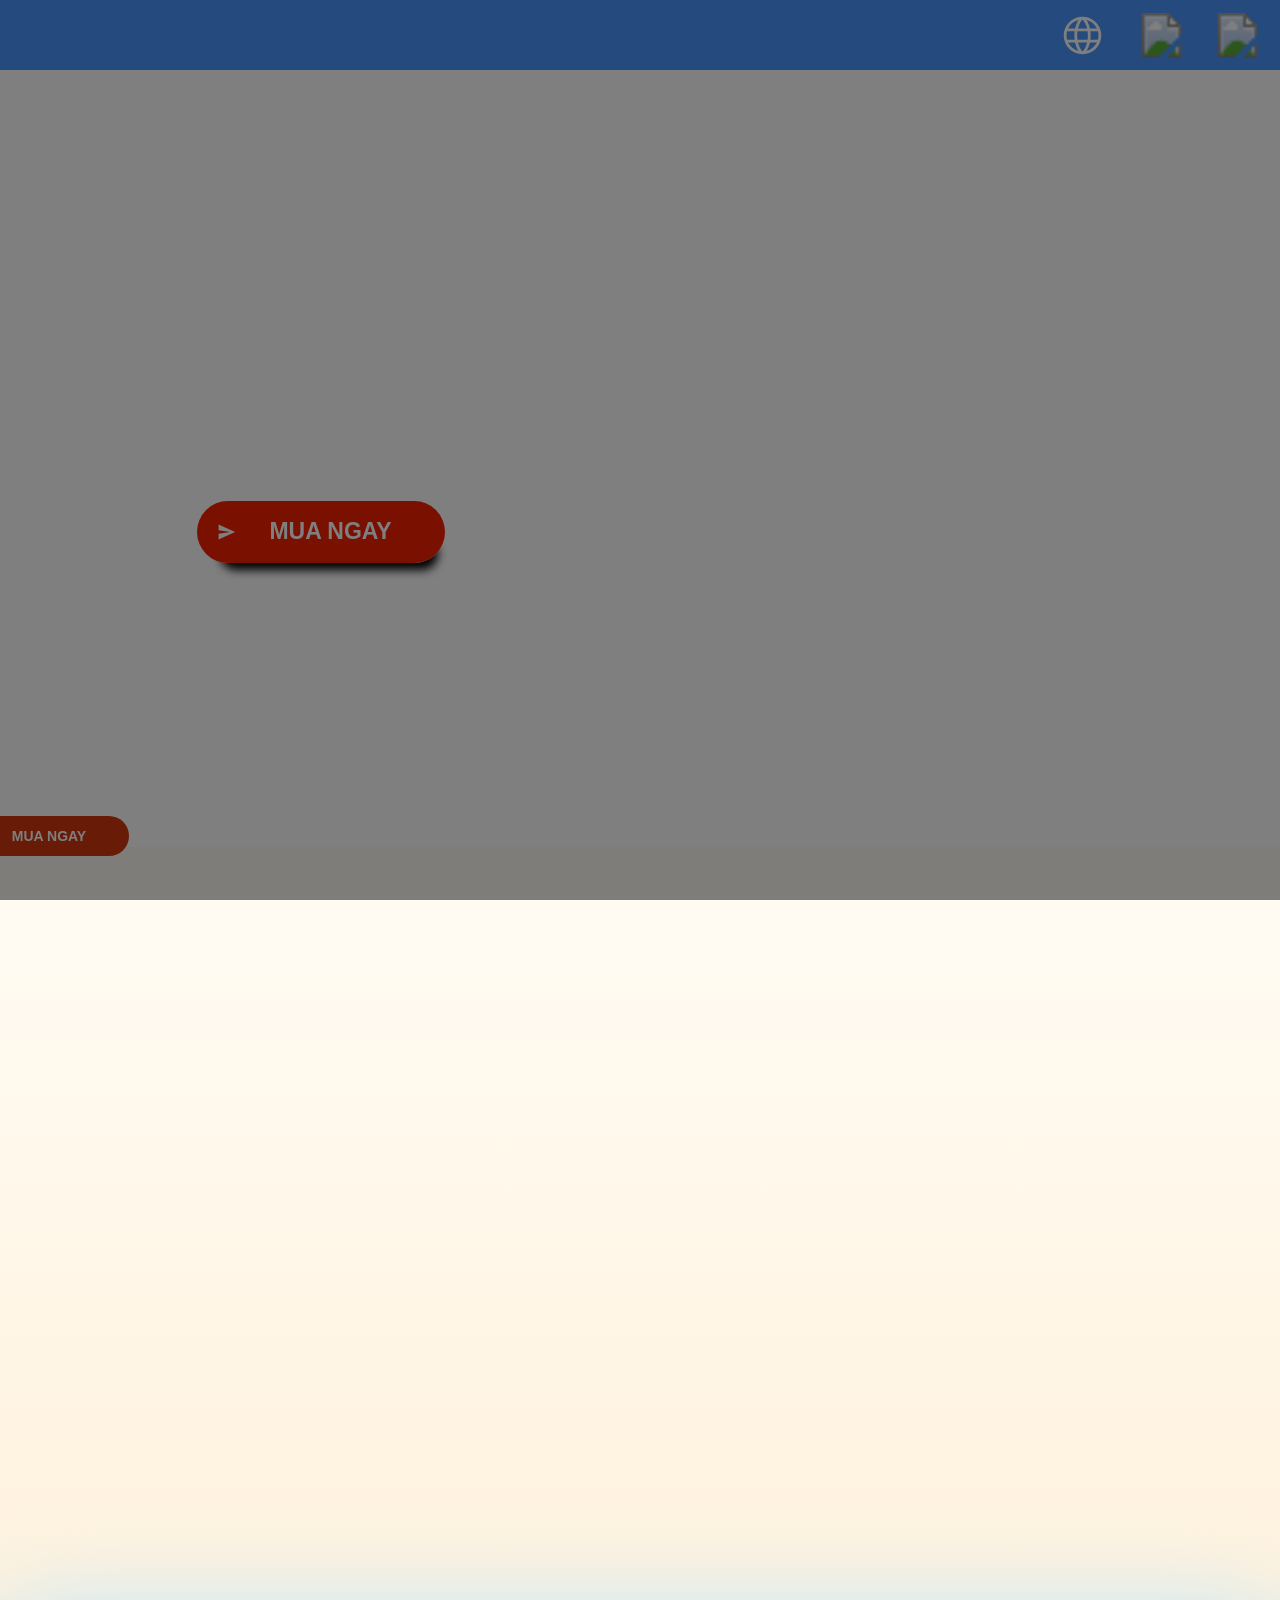
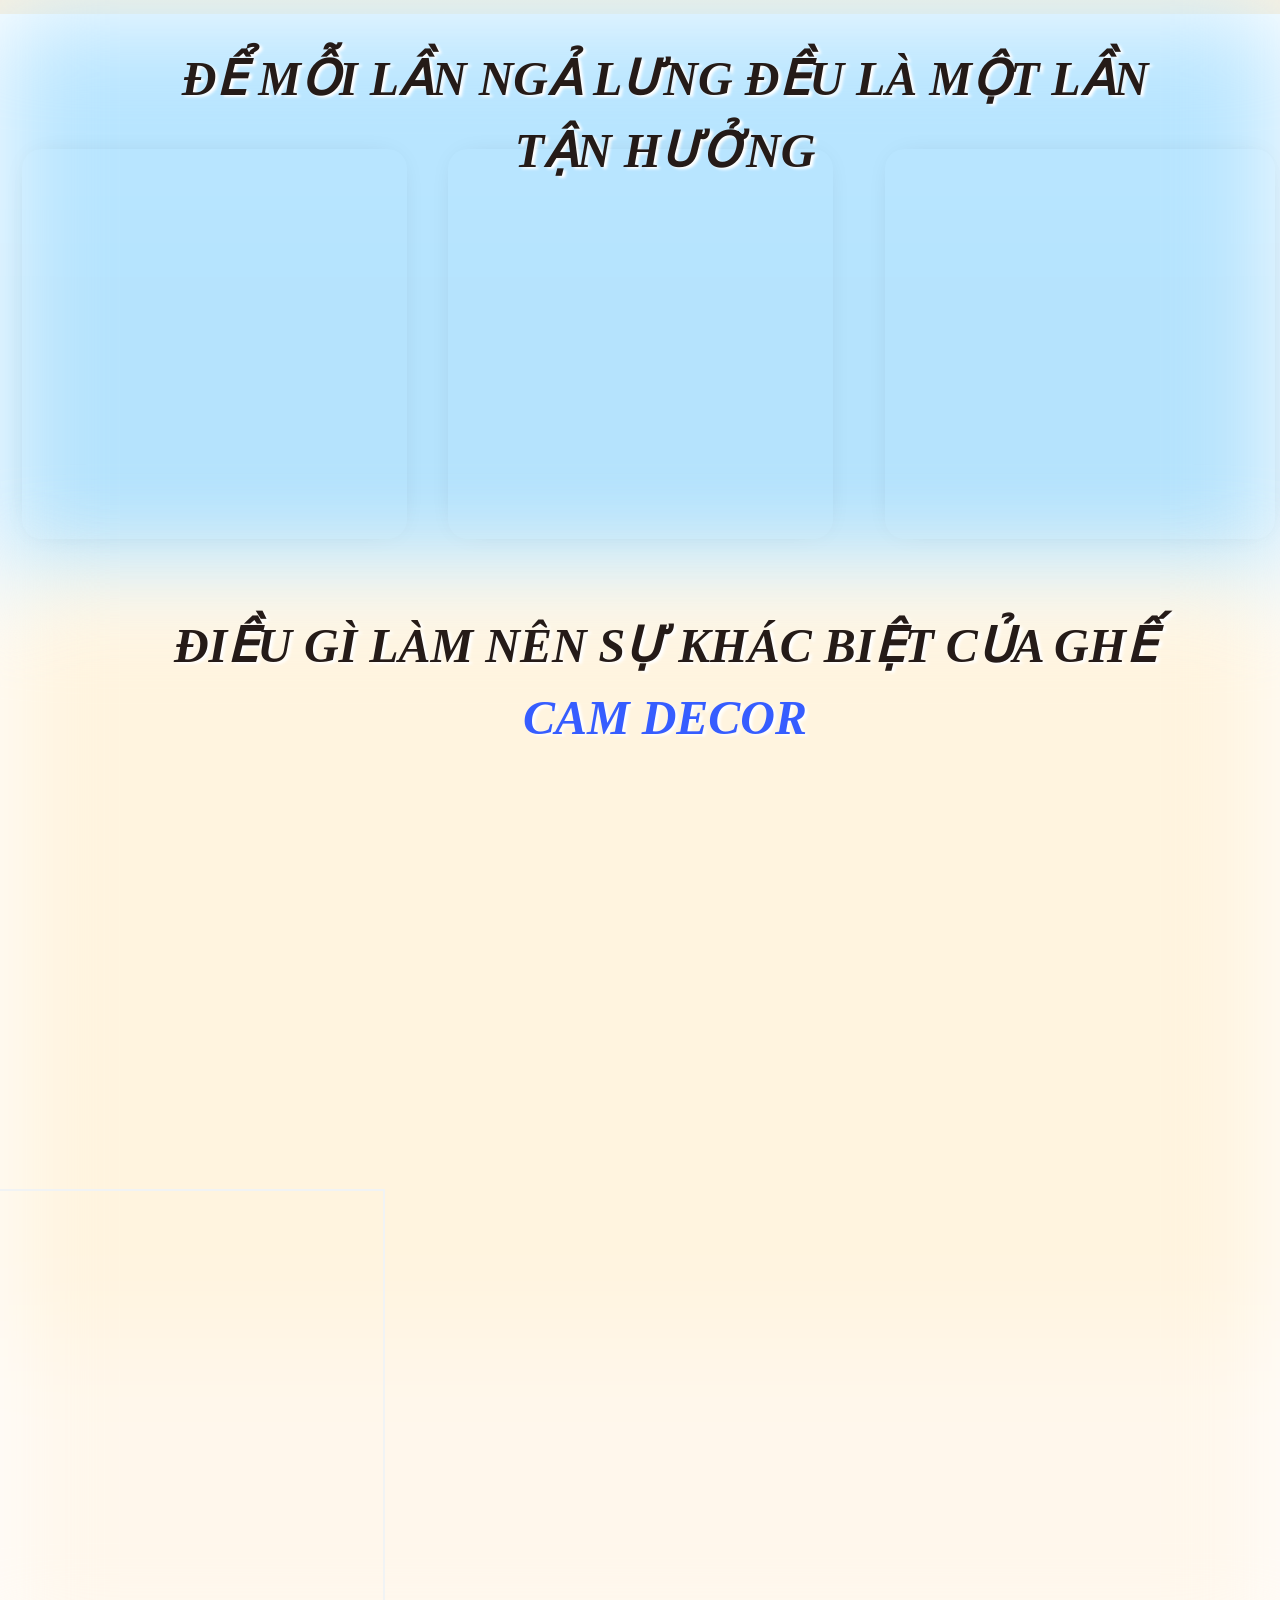
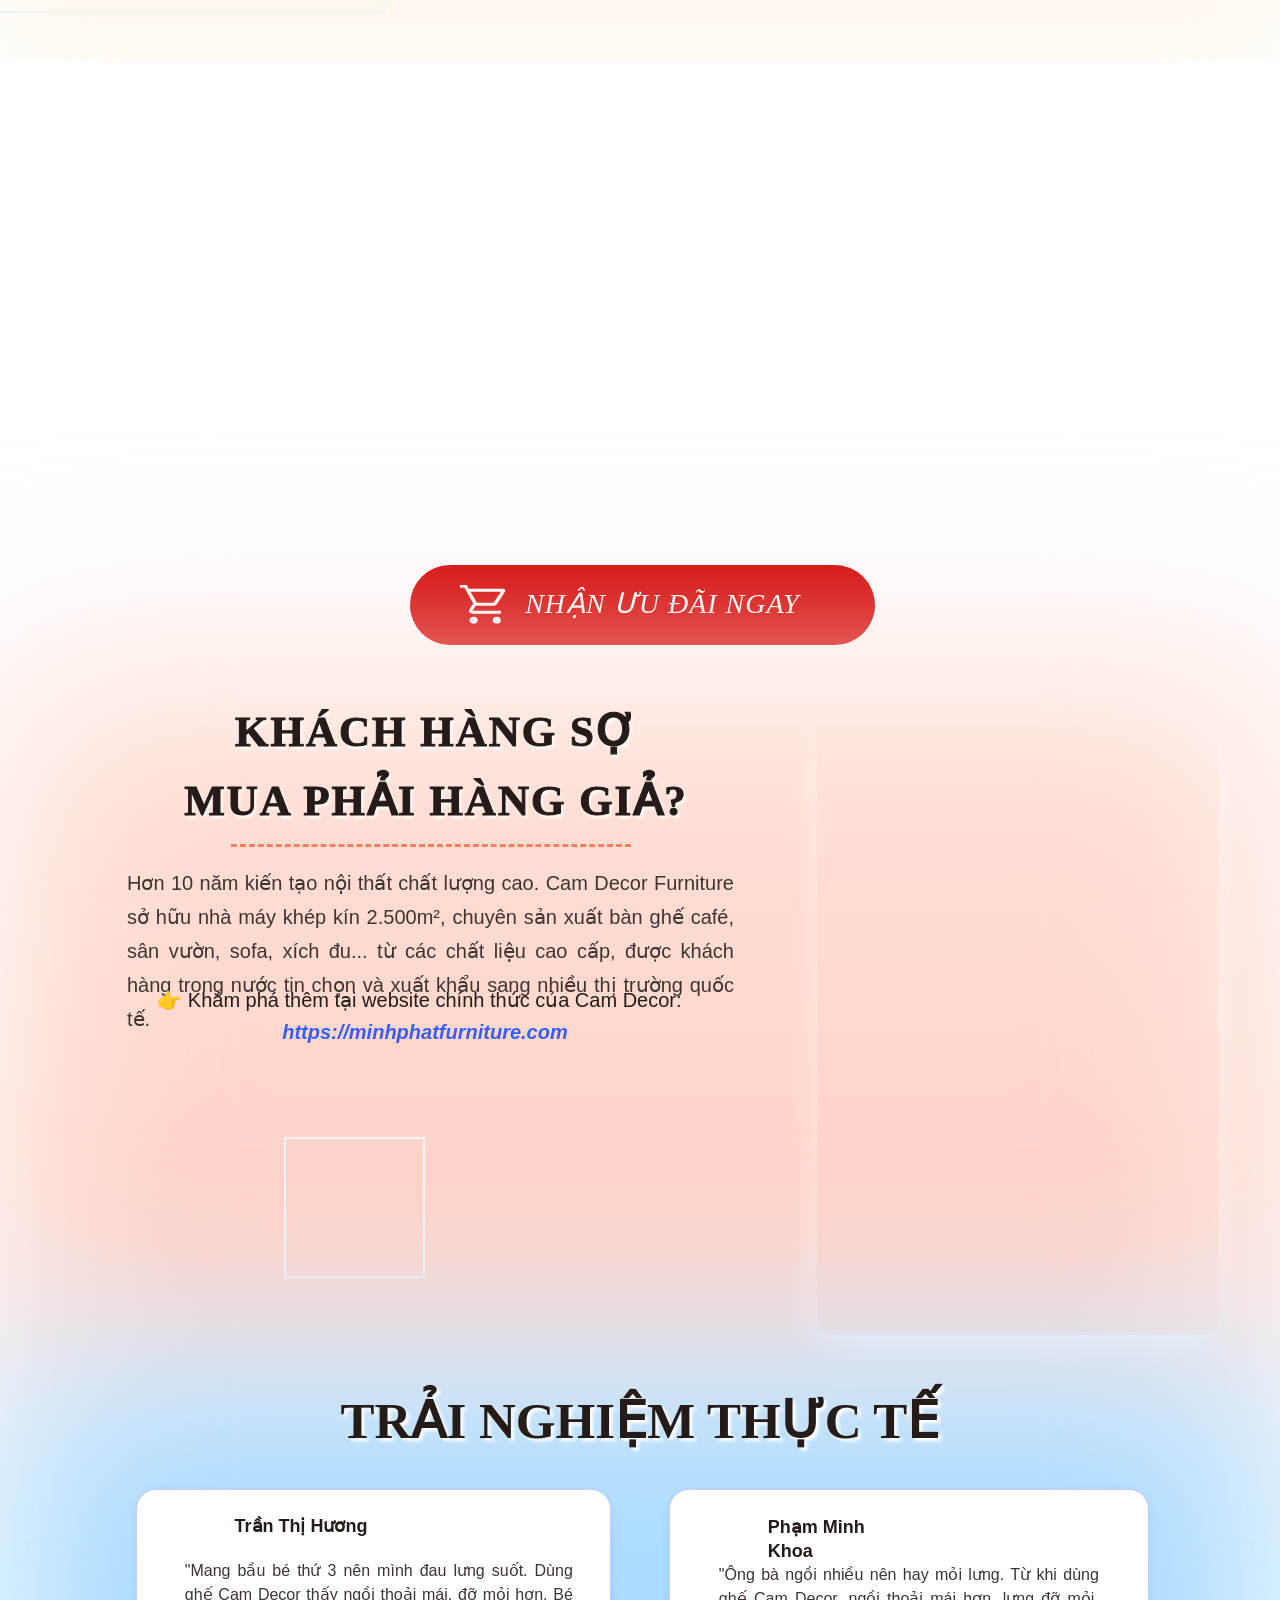
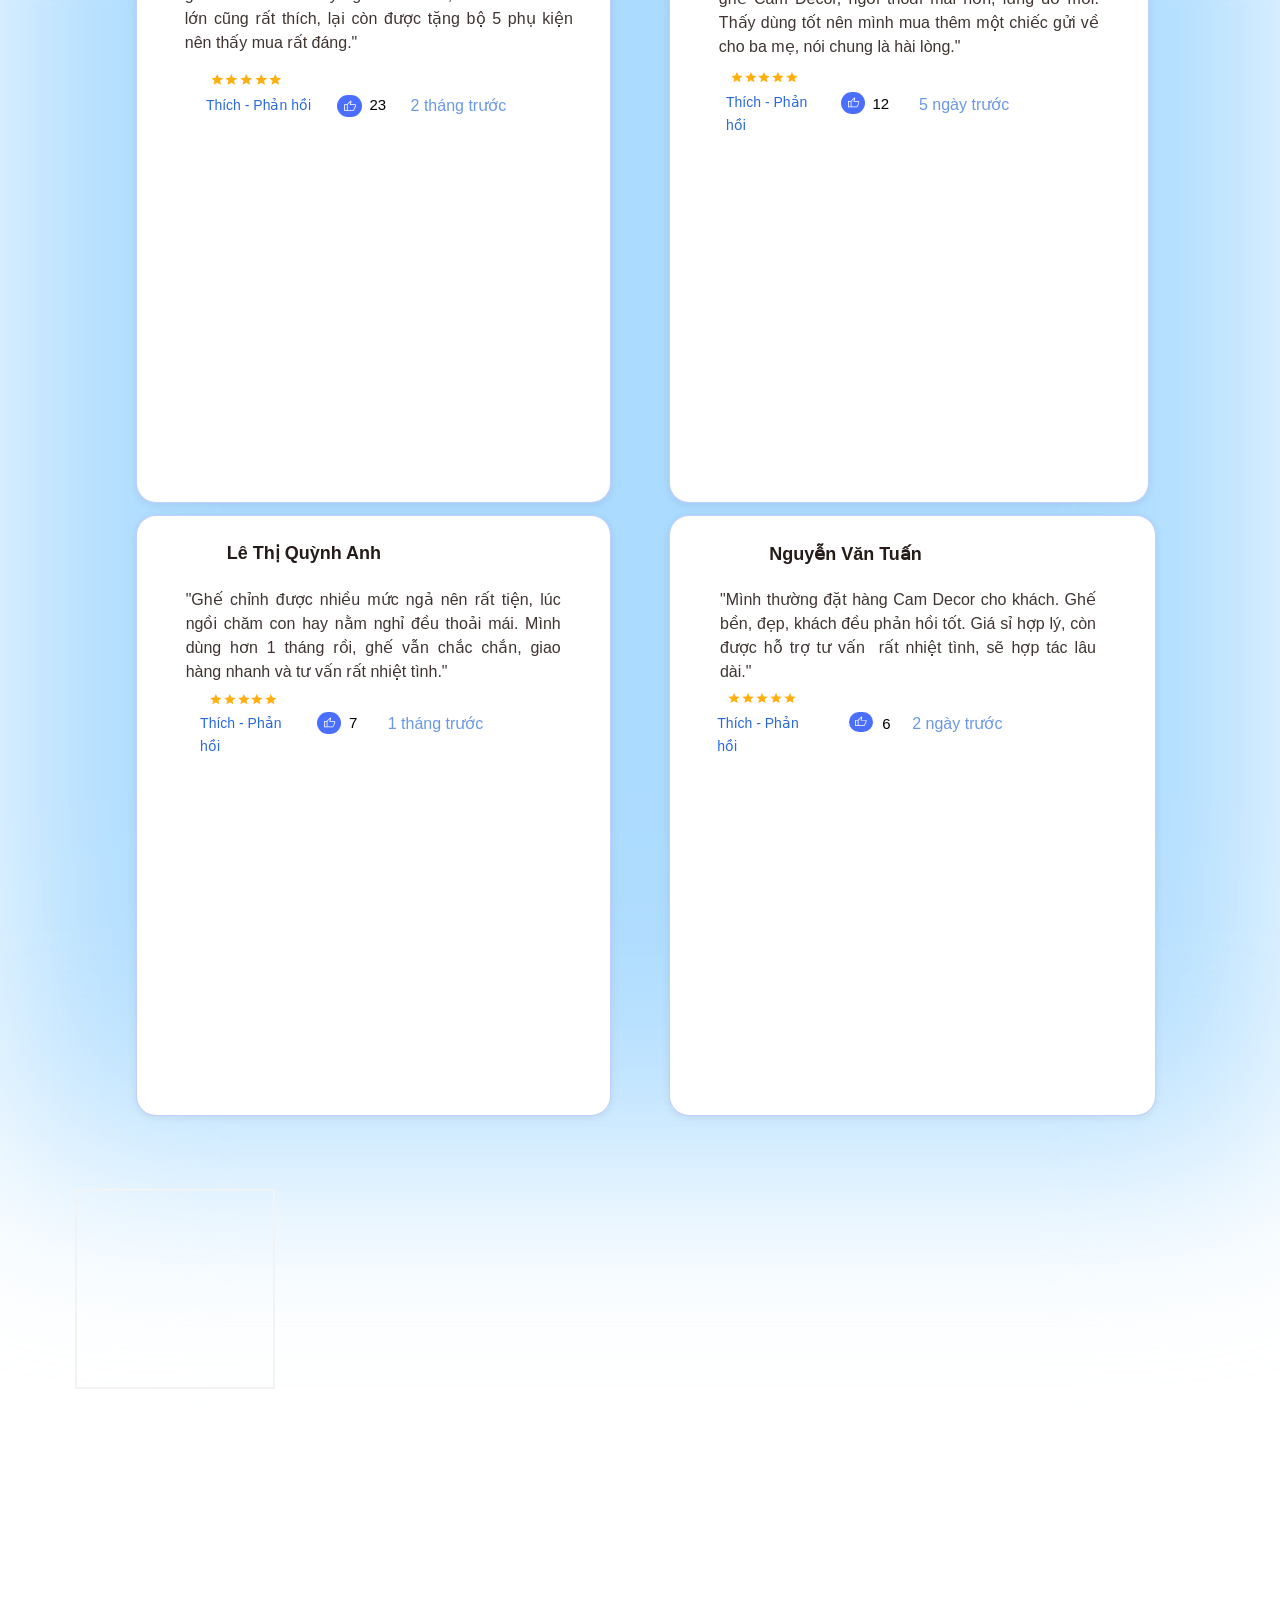
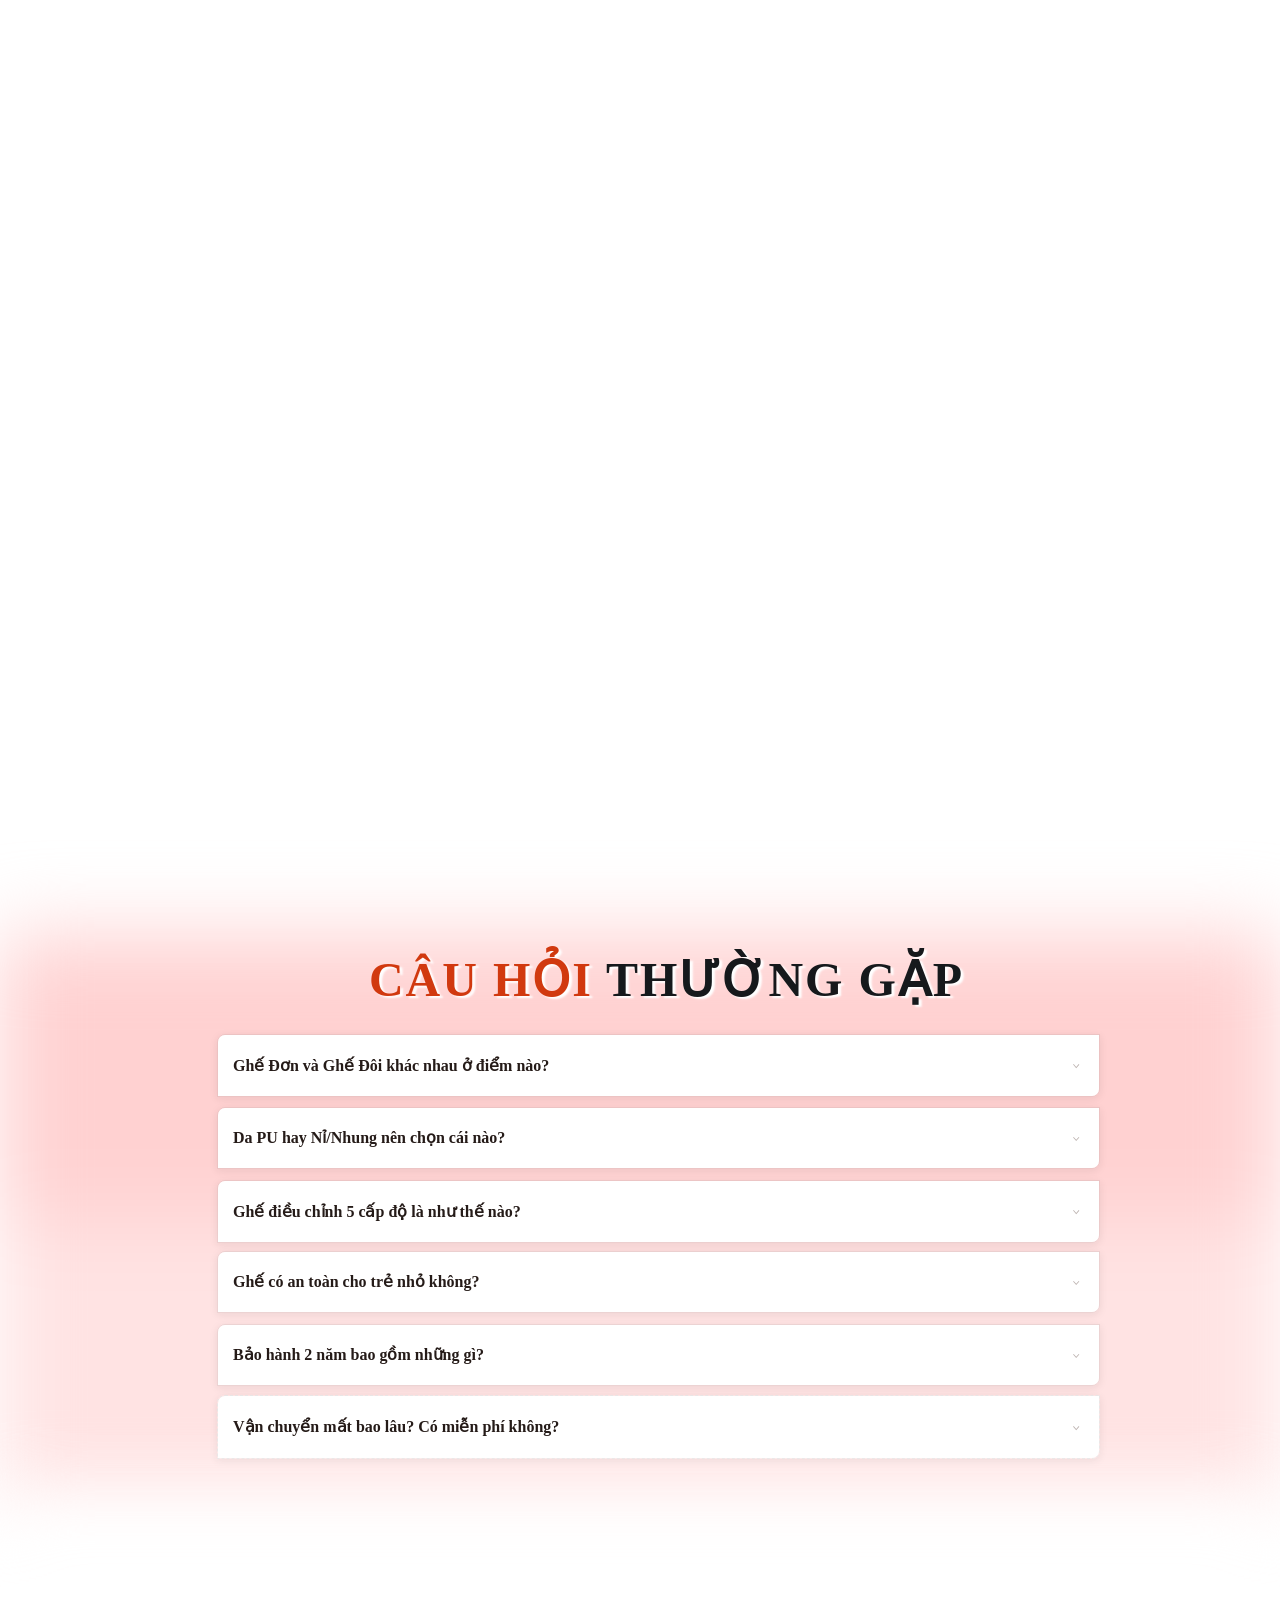
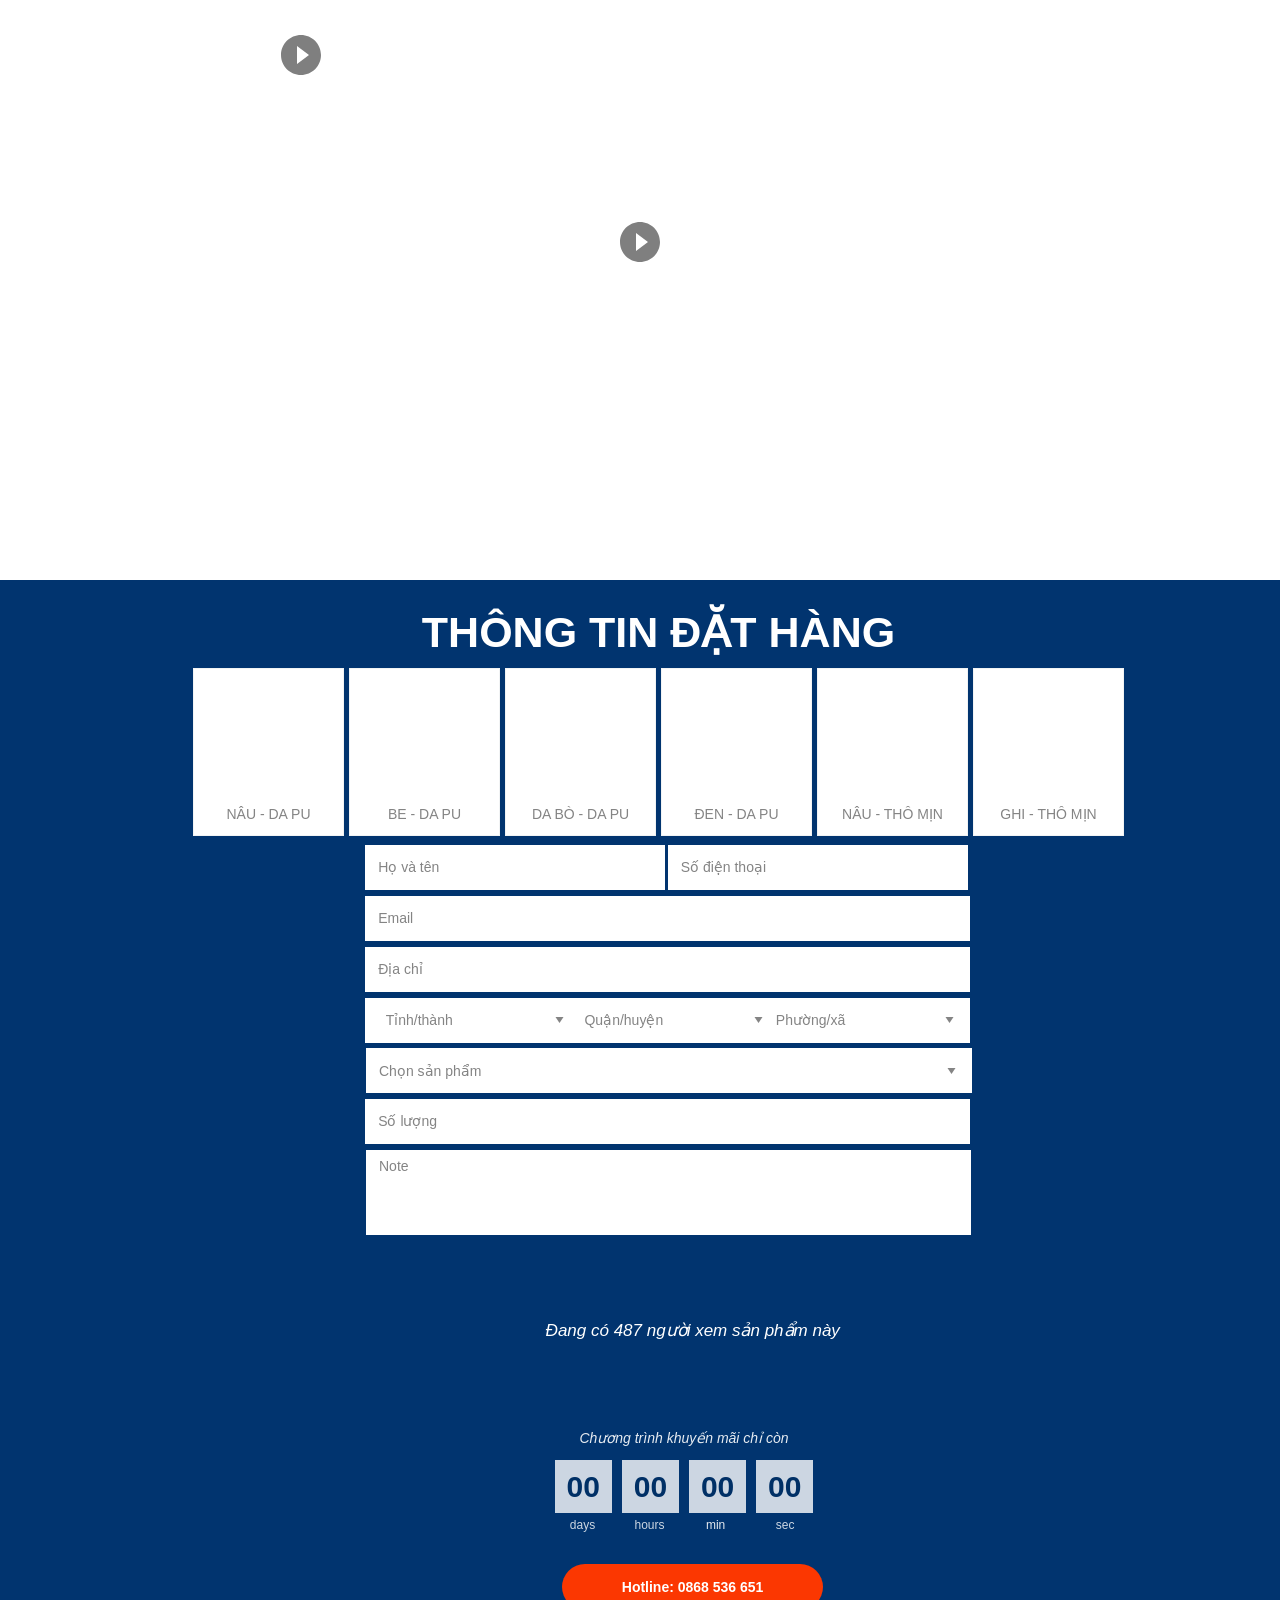
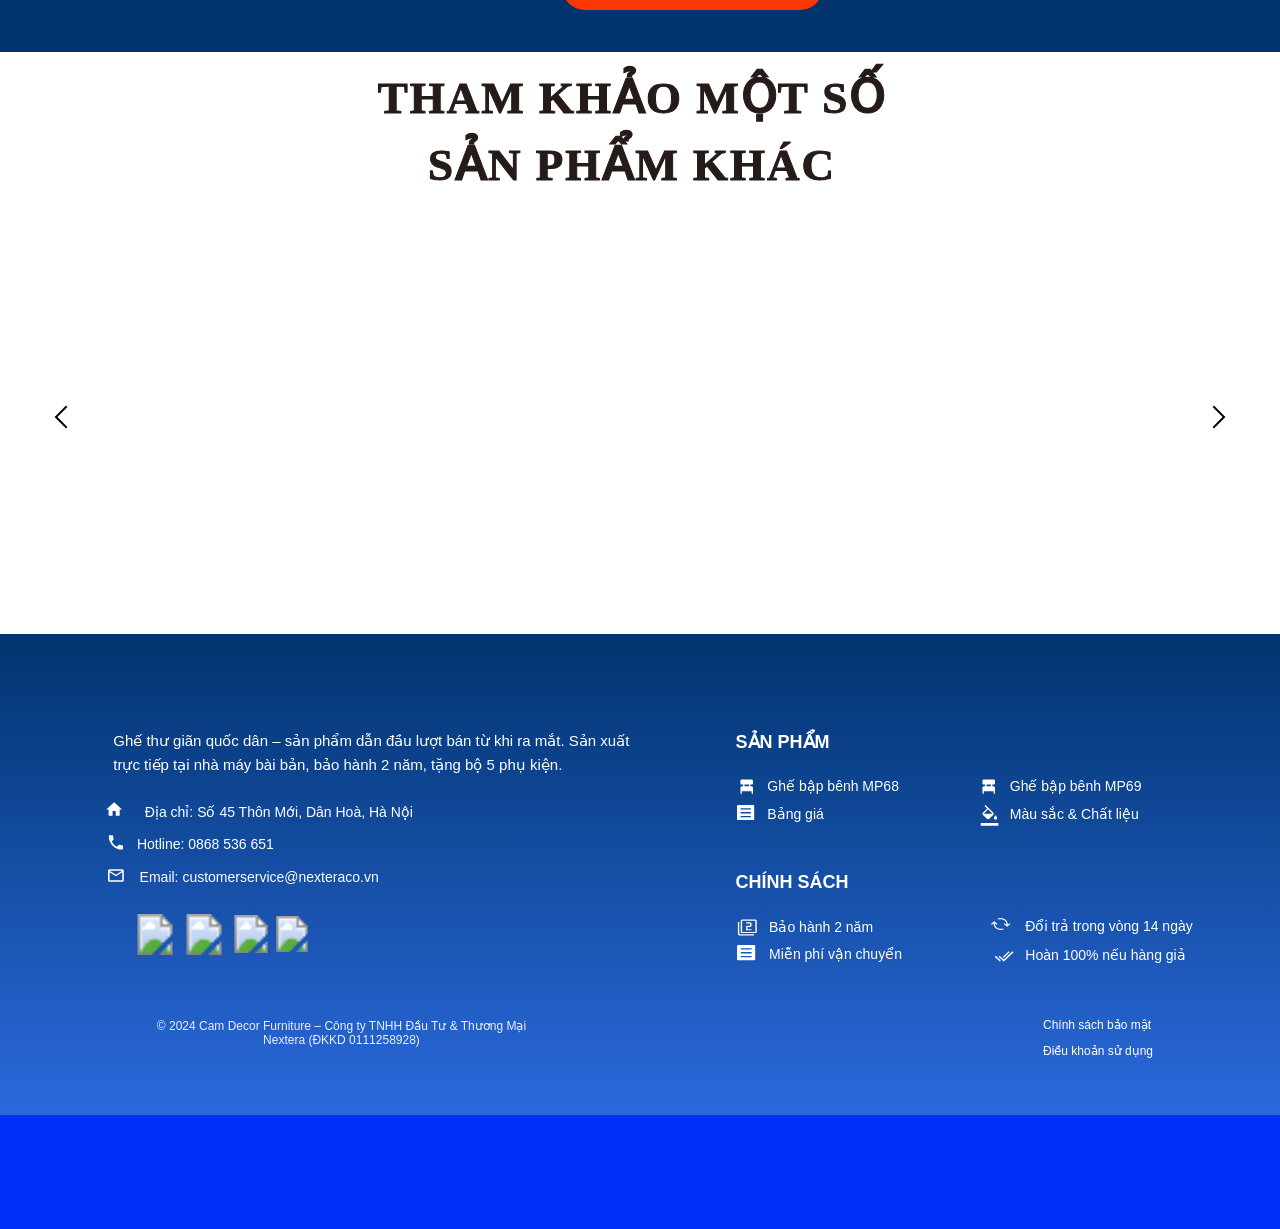
==== mobile.html @ ff755118 "Update mobile.html" ====
<!DOCTYPE html>
<!-- saved from url=(0406)https://minhphatfurniture.com/pages/ghethugian?fbclid=[base64]&utm_medium=paid&utm_source=fb&utm_id=120246123522220591&utm_content=120246123871850591&utm_term=120246123522260591&utm_campaign=120246123522220591 -->
<html lang="vi"><head><meta http-equiv="Content-Type" content="text/html; charset=UTF-8"><title>Ghế Bập Bênh Điều Chỉnh 5 Cấp Độ MP68/MP69 - Cam Decor Furniture | Sản Phẩm #1 Thị Trường</title><meta http-equiv="Cache-Control" content="no-cache"><meta http-equiv="X-UA-Compatible" content="IE=edge"><meta http-equiv="Expires" content="-1"><meta name="keywords" content=""><meta name="description" content="Ghế thư giãn quốc dân Cam Decor - Điều chỉnh 5 cấp độ, an toàn cho trẻ nhỏ, giảm đau lưng mẹ bầu. Tặng bộ 5 phụ kiện. Bảo hành 2 năm, hoàn 100% nếu hàng giả."><meta name="viewport" content="width=device-width, initial-scale=1"><script type="text/javascript">window.ladi_viewport=function(b){var a=document;b=b?b:'innerWidth';var c=window[b];var d=c<768;if(typeof window.ladi_is_desktop=="undefined"||window.ladi_is_desktop==undefined){window.ladi_is_desktop=!d;}var e=1200;var f=420;var g='';if(!d){g="width="+e+",user-scalable=no,initial-scale=1.0";}else{var h=1;var i=f;if(i!=c){h=c / i;}g="width="+i+",user-scalable=no,initial-scale="+h+",minimum-scale="+h+",maximum-scale="+h;}var j=a.getElementById("viewport");if(!j){j=a.createElement("meta");j.id="viewport";j.name="viewport";a.head.appendChild(j);}j.setAttribute("content",g);};window.ladi_viewport();window.ladi_fbq_data = [];window.ladi_fbq = function () {window.ladi_fbq_data.push(arguments);};window.ladi_ttq_data = [];window.ladi_ttq = function () {window.ladi_ttq_data.push(arguments);};</script><meta id="viewport" name="viewport" content="width=420,user-scalable=no,initial-scale=1.1,minimum-scale=1.1,maximum-scale=1.1"><link rel="canonical" href="http://minhphatfurniture.com/pages/ghethugian"><meta property="og:url" content="http://minhphatfurniture.com/pages/ghethugian"><meta property="og:title" content="Ghế Bập Bênh Điều Chỉnh 5 Cấp Độ MP68/MP69 - Cam Decor Furniture | Sản Phẩm #1 Thị Trường"><meta property="og:type" content="website"><meta property="og:image" content="https://static.ladipage.net/s1440x1440/6a27dc1be039970012365fc7/mp68-dn-be-20260609100043-7-bpr.png"><meta property="og:description" content="Ghế thư giãn quốc dân Cam Decor - Điều chỉnh 5 cấp độ, an toàn cho trẻ nhỏ, giảm đau lưng mẹ bầu. Tặng bộ 5 phụ kiện. Bảo hành 2 năm, hoàn 100% nếu hàng giả."><meta name="format-detection" content="telephone=no"><link rel="dns-prefetch"><link rel="preconnect" href="https://fonts.googleapis.com/" crossorigin=""><link rel="preconnect" href="https://fonts.gstatic.com/" crossorigin=""><link rel="preconnect" href="https://w.ladicdn.com/" crossorigin=""><link rel="preconnect" href="https://s.ladicdn.com/" crossorigin=""><link rel="preconnect" href="https://api1.ldpform.com/" crossorigin=""><link rel="preconnect" href="https://a.ladipage.com/" crossorigin=""><link rel="preconnect" href="https://api.sales.ldpform.net/" crossorigin=""><link rel="stylesheet" href="./assets/css2" as="style" onload="this.onload = null; this.rel = &#39;stylesheet&#39;;"><link rel="preload" href="./assets/ladipagev3.min.js" as="script"><style id="style_ladi" type="text/css">a,abbr,acronym,address,applet,article,aside,audio,b,big,blockquote,body,button,canvas,caption,center,cite,code,dd,del,details,dfn,div,dl,dt,em,embed,fieldset,figcaption,figure,footer,form,h1,h2,h3,h4,h5,h6,header,hgroup,html,i,iframe,img,input,ins,kbd,label,legend,li,mark,menu,nav,object,ol,output,p,pre,q,ruby,s,samp,section,select,small,span,strike,strong,sub,summary,sup,table,tbody,td,textarea,tfoot,th,thead,time,tr,tt,u,ul,var,video{margin:0;padding:0;border:0;outline:0;font-size:100%;font:inherit;vertical-align:baseline;box-sizing:border-box;-webkit-font-smoothing:antialiased;-moz-osx-font-smoothing:grayscale}article,aside,details,figcaption,figure,footer,header,hgroup,menu,nav,section{display:block}body{line-height:1}a{text-decoration:none}ol,ul{list-style:none}blockquote,q{quotes:none}blockquote:after,blockquote:before,q:after,q:before{content:'';content:none}table{border-collapse:collapse;border-spacing:0}.ladi-loading{z-index:900000000000;position:fixed;width:100%;height:100%;top:0;left:0;background-color:rgba(0,0,0,.1)}.ladi-loading .loading{width:80px;height:80px;top:0;left:0;bottom:0;right:0;margin:auto;overflow:hidden;position:absolute}.ladi-loading .loading div{position:absolute;width:6px;height:6px;background:#fff;border-radius:50%;animation:ladi-loading 1.2s linear infinite}.ladi-loading .loading div:nth-child(1){animation-delay:0s;top:37px;left:66px}.ladi-loading .loading div:nth-child(2){animation-delay:-.1s;top:22px;left:62px}.ladi-loading .loading div:nth-child(3){animation-delay:-.2s;top:11px;left:52px}.ladi-loading .loading div:nth-child(4){animation-delay:-.3s;top:7px;left:37px}.ladi-loading .loading div:nth-child(5){animation-delay:-.4s;top:11px;left:22px}.ladi-loading .loading div:nth-child(6){animation-delay:-.5s;top:22px;left:11px}.ladi-loading .loading div:nth-child(7){animation-delay:-.6s;top:37px;left:7px}.ladi-loading .loading div:nth-child(8){animation-delay:-.7s;top:52px;left:11px}.ladi-loading .loading div:nth-child(9){animation-delay:-.8s;top:62px;left:22px}.ladi-loading .loading div:nth-child(10){animation-delay:-.9s;top:66px;left:37px}.ladi-loading .loading div:nth-child(11){animation-delay:-1s;top:62px;left:52px}.ladi-loading .loading div:nth-child(12){animation-delay:-1.1s;top:52px;left:62px}@keyframes ladi-loading{0%,100%,20%,80%{transform:scale(1)}50%{transform:scale(1.5)}}.ladipage-message{position:fixed;width:100%;height:100%;top:0;left:0;z-index:10000000000;background:rgba(0,0,0,.3)}.ladipage-message .ladipage-message-box{width:400px;max-width:calc(100% - 50px);height:160px;border:1px solid rgba(0,0,0,.3);background-color:#fff;position:fixed;top:calc(50% - 155px);left:0;right:0;margin:auto;border-radius:10px}.ladipage-message .ladipage-message-box span{display:block;background-color:rgba(6,21,40,.05);color:#000;padding:12px 15px;font-weight:600;font-size:16px;line-height:16px;border-top-left-radius:10px;border-top-right-radius:10px}.ladipage-message .ladipage-message-box .ladipage-message-text{display:-webkit-box;font-size:14px;padding:0 20px;margin-top:16px;line-height:20px;-webkit-line-clamp:3;-webkit-box-orient:vertical;overflow:hidden;text-overflow:ellipsis;word-break:break-word}.ladipage-message .ladipage-message-box .ladipage-message-close{display:block;position:absolute;right:15px;bottom:10px;margin:0 auto;padding:10px 0;border:none;width:80px;text-transform:uppercase;text-align:center;color:#000;background-color:#e6e6e6;border-radius:5px;text-decoration:none;font-size:14px;line-height:14px;font-weight:600;cursor:pointer;outline:0}.lightbox-screen{display:none;position:fixed;width:100%;height:100%;top:0;left:0;bottom:0;right:0;margin:auto;z-index:9000000080;background:#7f7f7f;user-select:none;-webkit-user-select:none;-moz-user-select:none;-ms-user-select:none}.lightbox-screen *{user-select:none;-webkit-user-select:none;-moz-user-select:none;-ms-user-select:none}.lightbox-screen img{-webkit-user-drag:none;-khtml-user-drag:none;-moz-user-drag:none;-o-user-drag:none;user-drag:none;pointer-events:auto}.lightbox-screen .lightbox-close{position:absolute;z-index:9000000090;cursor:pointer}.lightbox-screen .lightbox-hidden{display:none}.lightbox-screen .lightbox-close{width:16px;height:16px;margin:10px;background-repeat:no-repeat;background-position:center center;background-image:url("data:image/svg+xml;utf8, %3Csvg%20width%3D%2224%22%20height%3D%2224%22%20viewBox%3D%220%200%2024%2024%22%20xmlns%3D%22http%3A%2F%2Fwww.w3.org%2F2000%2Fsvg%22%20fill%3D%22%23fff%22%3E%3Cpath%20fill-rule%3D%22evenodd%22%20clip-rule%3D%22evenodd%22%20d%3D%22M23.4144%202.00015L2.00015%2023.4144L0.585938%2022.0002L22.0002%200.585938L23.4144%202.00015Z%22%3E%3C%2Fpath%3E%3Cpath%20fill-rule%3D%22evenodd%22%20clip-rule%3D%22evenodd%22%20d%3D%22M2.00015%200.585938L23.4144%2022.0002L22.0002%2023.4144L0.585938%202.00015L2.00015%200.585938Z%22%3E%3C%2Fpath%3E%3C%2Fsvg%3E")}.lightbox-screen img.lightbox-item{max-width:none}.lightbox-gallery-track{touch-action:none;display:flex;align-items:center;justify-content:center}.lightbox-gallery-track .lightbox-gallery-preview,.lightbox-gallery-track .lightbox-item{will-change:transform;backface-visibility:hidden;margin:0!important;transform-origin:center center;position:absolute;left:50%;top:50%}.lightbox-nav-btn{position:fixed;top:50%;transform:translateY(-50%);width:50px;height:50px;background-color:rgba(0,0,0,.5);color:#fff;border-radius:50%;display:flex;justify-content:center;align-items:center;cursor:pointer;z-index:9999;user-select:none;font-size:24px;font-weight:700}.lightbox-nav-btn:hover{background-color:rgba(0,0,0,.8)}.lightbox-prev{left:20px}.lightbox-next{right:20px}*{-webkit-tap-highlight-color:#fff0}body{font-size:12px;-ms-text-size-adjust:none;-moz-text-size-adjust:none;-o-text-size-adjust:none;-webkit-text-size-adjust:none;background-color:#fff}.overflow-hidden{overflow:hidden}.ladi-transition{transition:all 150ms linear 0s}.z-index-1{z-index:1}.opacity-0{opacity:0}.height-0{height:0!important}.pointer-events-none{pointer-events:none}.transition-parent-collapse-height{transition:height 150ms linear 0s}.transition-parent-collapse-top{transition:top 150ms linear 0s}.transition-readmore{transition:height 350ms linear 0s}.transition-collapse{transition:height 150ms linear 0s}body.grab{cursor:grab}.ladi-wraper{width:100%;min-height:100%;overflow:hidden;touch-action:manipulation}.ladi-container{position:relative;margin:0 auto;height:100%}.ladi-overlay{position:absolute;top:0;left:0;height:100%;width:100%;pointer-events:none}.ladi-element{position:absolute}@media (hover: hover) {.ladi-check-hover {opacity: 0;}}.ladi-section {margin: 0 auto;position: relative;}.ladi-section[data-tab-id]{display: none;}.ladi-section.selected[data-tab-id]{display: block;}.ladi-section .ladi-section-background {position: absolute;width: 100%;height: 100%;top: 0;left: 0;pointer-events: none;overflow: hidden;}.ladi-survey {width: 100%;display: flex;flex-wrap: wrap;}.ladi-form .ladi-survey {text-transform: inherit;text-decoration: inherit;letter-spacing: inherit;color: inherit;}.ladi-survey .ladi-survey-option {cursor: pointer;position: relative;display: inline-block;text-decoration-line: inherit;-webkit-text-decoration-line: inherit;transition: inherit;user-select: none;-webkit-user-select: none;-moz-user-select: none;-ms-user-select: none;}.ladi-survey .ladi-survey-option-background {position: absolute;width: 100%;height: 100%;top: 0;left: 0;pointer-events: none;transition: inherit;}.ladi-survey .ladi-survey-option-label {display: block;text-decoration-line: inherit;-webkit-text-decoration-line: inherit;position: relative;}.ladi-survey .ladi-survey-option.selected .ladi-survey-option-label {color: inherit !important;}.ladi-survey .ladi-survey-option-image {background-size: cover;background-position: center center;pointer-events: none;vertical-align: middle;border-radius: inherit;position: relative;margin: 0 auto;}.ladi-survey .ladi-survey-button-next {display: block;}.ladi-survey .ladi-survey-button-next.empty {display: none;}.ladi-survey .ladi-survey-button-next.no-select {display: none;}.ladi-survey .ladi-survey-button-next button {background-color: #fff;border: 1px solid rgb(238, 238, 238);padding: 5px 10px;cursor: pointer;border-radius: 2px;}.ladi-survey .ladi-survey-button-next button:active {transform: translateY(2px);transition: transform 0.2s linear;}.ladi-carousel {position: absolute;width: 100%;height: 100%;overflow: hidden;}.ladi-carousel .ladi-carousel-content {position: absolute;width: 100%;height: 100%;left: 0;top: 0;transition: top 350ms ease-in-out, left 350ms ease-in-out;}.ladi-carousel .ladi-carousel-arrow {position: absolute;top: calc(50% - (33px) / 2);cursor: pointer;z-index: 90000040;width: 33px;height: 33px;background-repeat: no-repeat;background-position: center center;background-image: url("data:image/svg+xml;utf8, %3Csvg%20width%3D%2224%22%20height%3D%2224%22%20viewBox%3D%220%200%2024%2024%22%20xmlns%3D%22http%3A%2F%2Fwww.w3.org%2F2000%2Fsvg%22%20fill%3D%22%23000%22%3E%3Cpath%20fill-rule%3D%22evenodd%22%20clip-rule%3D%22evenodd%22%20d%3D%22M7.00015%200.585938L18.4144%2012.0002L7.00015%2023.4144L5.58594%2022.0002L15.5859%2012.0002L5.58594%202.00015L7.00015%200.585938Z%22%3E%3C%2Fpath%3E%3C%2Fsvg%3E");}.ladi-carousel .ladi-carousel-arrow-left {left: 5px;transform: rotateY(180deg);-webkit-transform: rotateY(180deg);}.ladi-carousel .ladi-carousel-arrow-right {right: 5px;}.ladi-carousel-indicators-circle {display: inline-flex;gap: 10px;position: absolute;bottom: -20px;left: 0;right: 0;margin: auto;width: fit-content;}.ladi-carousel-indicators-circle .item {width: 10px;height: 10px;background-color: #D6D6D6;border-radius: 100%;cursor: pointer;outline: 1px solid #fff;}.ladi-carousel-indicators-circle .item.selected, .ladi-carousel-indicators-circle .item:hover {background-color: #808080;}.ladi-carousel-indicators-number {display: inline-flex;gap: 10px;position: absolute;bottom: -20px;left: 0;right: 0;margin: auto;width: fit-content;}.ladi-carousel-indicators-number .item {width: 15px;height: 15px;background-color: #D6D6D6;border-radius: 100%;cursor: pointer;font-size: 10px;text-align: center;line-height: 15px;outline: 1px solid #fff;}.ladi-carousel-indicators-number .item.selected, .ladi-carousel-indicators-number .item:hover {background-color: #808080;color: #fff;}.ladi-gallery {position: absolute;width: 100%;height: 100%;overflow: hidden;}.ladi-gallery .ladi-gallery-view {position: absolute;overflow: hidden;}.ladi-gallery .ladi-gallery-view > .ladi-gallery-view-item {background-size: cover;background-repeat: no-repeat;background-position: center center;width: 100%;height: 100%;position: relative;display: none;transition: transform 500ms ease-in-out;-webkit-backface-visibility: hidden;backface-visibility: hidden;-webkit-perspective: 1000px;perspective: 1000px;}.ladi-gallery .ladi-gallery-view > .ladi-gallery-view-item.play-video {cursor: pointer;}.ladi-gallery .ladi-gallery-view > .ladi-gallery-view-item.play-video:after {content: '';position: absolute;top: 0;left: 0;right: 0;bottom: 0;margin: auto;width: 60px;height: 60px;background: url(https://w.ladicdn.com/source/ladipage-play.svg?v=1.0) no-repeat center center;background-size: contain;pointer-events: none;cursor: pointer;}.ladi-gallery .ladi-gallery-view > .ladi-gallery-view-item.next, .ladi-gallery .ladi-gallery-view > .ladi-gallery-view-item.selected.right {left: 0;transform: translate3d(100%, 0, 0);}.ladi-gallery .ladi-gallery-view > .ladi-gallery-view-item.prev, .ladi-gallery .ladi-gallery-view > .ladi-gallery-view-item.selected.left {left: 0;transform: translate3d(-100%, 0, 0);}.ladi-gallery .ladi-gallery-view > .ladi-gallery-view-item.next.left, .ladi-gallery .ladi-gallery-view > .ladi-gallery-view-item.prev.right, .ladi-gallery .ladi-gallery-view > .ladi-gallery-view-item.selected {left: 0;transform: translate3d(0, 0, 0);}.ladi-gallery .ladi-gallery-view > .selected, .ladi-gallery .ladi-gallery-view > .next, .ladi-gallery .ladi-gallery-view > .prev {display: block;}.ladi-gallery .ladi-gallery-view > .selected {left: 0;}.ladi-gallery .ladi-gallery-view > .next, .ladi-gallery .ladi-gallery-view > .prev {position: absolute;top: 0;width: 100%;}.ladi-gallery .ladi-gallery-view > .next {left: 100%;}.ladi-gallery .ladi-gallery-view > .prev {left: -100%;}.ladi-gallery .ladi-gallery-view > .next.left, .ladi-gallery .ladi-gallery-view > .prev.right {left: 0;}.ladi-gallery .ladi-gallery-view > .selected.left {left: -100%;}.ladi-gallery .ladi-gallery-view > .selected.right {left: 100%;}.ladi-gallery .ladi-gallery-control {position: absolute;overflow: hidden;}.ladi-gallery .ladi-gallery-view .ladi-gallery-view-arrow {position: absolute;top: calc(50% - (33px) / 2);cursor: pointer;z-index: 90000040;}.ladi-gallery .ladi-gallery-view .ladi-gallery-view-arrow-left {left: 5px;transform: rotateY(180deg);-webkit-transform: rotateY(180deg);}.ladi-gallery .ladi-gallery-view .ladi-gallery-view-arrow-right {right: 5px;}.ladi-gallery .ladi-gallery-control .ladi-gallery-control-arrow {position: absolute;cursor: pointer;z-index: 90000040;}.ladi-gallery .ladi-gallery-control .ladi-gallery-control-box {position: relative;}.ladi-gallery .ladi-gallery-control .ladi-gallery-control-box .ladi-gallery-control-item {background-size: cover;background-repeat: no-repeat;background-position: center center;float: left;position: relative;cursor: pointer;filter: invert(15%);}.ladi-gallery .ladi-gallery-control .ladi-gallery-control-box .ladi-gallery-control-item.play-video:after {content: '';position: absolute;top: 0;left: 0;right: 0;bottom: 0;margin: auto;width: 30px;height: 30px;background: url(https://w.ladicdn.com/source/ladipage-play.svg?v=1.0) no-repeat center center;background-size: contain;pointer-events: none;cursor: pointer;}.ladi-gallery .ladi-gallery-control .ladi-gallery-control-box .ladi-gallery-control-item:hover {filter: none;}.ladi-gallery .ladi-gallery-control .ladi-gallery-control-box .ladi-gallery-control-item.selected {filter: none;}.ladi-gallery .ladi-gallery-control .ladi-gallery-control-box .ladi-gallery-control-item:last-child {margin-right: 0 !important;margin-bottom: 0 !important;;}.ladi-gallery .ladi-gallery-view .ladi-gallery-view-arrow, .ladi-gallery .ladi-gallery-control .ladi-gallery-control-arrow {width: 33px;height: 33px;background-repeat: no-repeat;background-position: center center;background-image: url("data:image/svg+xml;utf8, %3Csvg%20width%3D%2224%22%20height%3D%2224%22%20viewBox%3D%220%200%2024%2024%22%20xmlns%3D%22http%3A%2F%2Fwww.w3.org%2F2000%2Fsvg%22%20fill%3D%22%23000%22%3E%3Cpath%20fill-rule%3D%22evenodd%22%20clip-rule%3D%22evenodd%22%20d%3D%22M7.00015%200.585938L18.4144%2012.0002L7.00015%2023.4144L5.58594%2022.0002L15.5859%2012.0002L5.58594%202.00015L7.00015%200.585938Z%22%3E%3C%2Fpath%3E%3C%2Fsvg%3E");}.ladi-gallery.ladi-gallery-right .ladi-gallery-view {height: 100%;}.ladi-gallery.ladi-gallery-right .ladi-gallery-control {height: 100%;right: 0;}.ladi-gallery.ladi-gallery-right .ladi-gallery-control .ladi-gallery-control-arrow {left: calc(50% - (33px) / 2);}.ladi-gallery.ladi-gallery-right .ladi-gallery-control .ladi-gallery-control-arrow-left {top: 0px;transform: scale(0.6) rotate(270deg);-webkit-transform: scale(0.6) rotate(270deg);}.ladi-gallery.ladi-gallery-right .ladi-gallery-control .ladi-gallery-control-arrow-right {bottom: 0px;transform: scale(0.6) rotate(90deg);-webkit-transform: scale(0.6) rotate(90deg);}.ladi-gallery.ladi-gallery-right .ladi-gallery-control .ladi-gallery-control-box {display: inline-grid;top: 0;transition: top 150ms ease-in-out;}.ladi-box {position: absolute;width: 100%;height: 100%;overflow: hidden;}.ladi-frame {position: absolute;width: 100%;height: 100%;overflow: hidden;}.ladi-frame-bg .ladi-frame-background {height: 100%;width: 100%;pointer-events: none;transition: inherit;}.ladi-frame-bg:not(.ladi-frame) {position: absolute;top: 0;left: 0;width: 100%;height: 100%;overflow: hidden;}#SECTION_POPUP .ladi-container {z-index: 90000070;}#SECTION_POPUP .ladi-container > .ladi-element {z-index: 90000070;position: fixed;display: none;}#SECTION_POPUP .ladi-container > .ladi-element[data-fixed-close="true"] {position: relative !important;}#SECTION_POPUP .ladi-container > .ladi-element.hide-visibility {display: block !important;visibility: hidden !important;}#SECTION_POPUP .popup-close {position: absolute;right: 0px;top: 0px;z-index: 9000000080;cursor: pointer;width: 16px;height: 16px;margin: 10px;background-repeat: no-repeat;background-position: center center;background-image: url("data:image/svg+xml;utf8, %3Csvg%20width%3D%2224%22%20height%3D%2224%22%20viewBox%3D%220%200%2024%2024%22%20xmlns%3D%22http%3A%2F%2Fwww.w3.org%2F2000%2Fsvg%22%20fill%3D%22%23000%22%3E%3Cpath%20fill-rule%3D%22evenodd%22%20clip-rule%3D%22evenodd%22%20d%3D%22M23.4144%202.00015L2.00015%2023.4144L0.585938%2022.0002L22.0002%200.585938L23.4144%202.00015Z%22%3E%3C%2Fpath%3E%3Cpath%20fill-rule%3D%22evenodd%22%20clip-rule%3D%22evenodd%22%20d%3D%22M2.00015%200.585938L23.4144%2022.0002L22.0002%2023.4144L0.585938%202.00015L2.00015%200.585938Z%22%3E%3C%2Fpath%3E%3C%2Fsvg%3E");}.ladi-popup {position: absolute;width: 100%;height: 100%;}.ladi-popup .ladi-popup-background {height: 100%;width: 100%;pointer-events: none;}.ladi-countdown {position: absolute;width: 100%;height: 100%;display: flex;}.ladi-countdown .ladi-countdown-background {position: absolute;width: 100%;height: 100%;top: 0;left: 0;background-size: inherit;background-attachment: inherit;background-origin: inherit;display: table;pointer-events: none;}.ladi-countdown .ladi-countdown-text {position: absolute;width: 100%;height: 100%;text-decoration: inherit;display: table;pointer-events: none;}.ladi-countdown .ladi-countdown-text span {display: table-cell;vertical-align: middle;}.ladi-countdown > .ladi-element {text-decoration: inherit;background-size: inherit;background-attachment: inherit;background-origin: inherit;position: relative;display: inline-block;}.ladi-countdown > .ladi-element:last-child {margin-right: 0px !important;}.ladi-button{position:absolute;width:100%;height:100%;overflow:hidden}.ladi-button:active{transform:translateY(2px);transition:transform .2s linear}.ladi-button .ladi-button-background{height:100%;width:100%;pointer-events:none;transition:inherit}.ladi-button>.ladi-button-headline,.ladi-button>.ladi-button-shape{width:100%!important;height:100%!important;top:0!important;left:0!important;display:table;user-select:none;-webkit-user-select:none;-moz-user-select:none;-ms-user-select:none}.ladi-button>.ladi-button-shape .ladi-shape{margin:auto;top:0;bottom:0}.ladi-button>.ladi-button-headline .ladi-headline{display:table-cell;vertical-align:middle}.ladi-checkout-product-cart-icon .ladi-cart-number{position:absolute;top:-2px;right:-7px;background:#f36e36;text-align:center;min-width:18px;min-height:18px;font-size:12px;font-weight:700;color:#fff;border-radius:100%;z-index:90000000;padding:3px 4px}.ladi-checkout-product-add-to-cart .ladi-button .loading-dots{width:100%;height:100%;top:0;left:0;position:absolute;display:flex;align-items:center;justify-content:center}.ladi-checkout-product-add-to-cart .ladi-button .loading-dots p{display:inline-block;font-size:32px;line-height:1;animation:.6s infinite loading}.ladi-checkout-product-add-to-cart .ladi-button .loading-dots p:first-child{animation-delay:0s}.ladi-checkout-product-add-to-cart .ladi-button .loading-dots p:nth-child(2){animation-delay:.2s}.ladi-checkout-product-add-to-cart .ladi-button .loading-dots p:nth-child(3){animation-delay:.4s}@keyframes loading{0%,100%{opacity:0}50%{opacity:1}}.ladi-button-group {position: absolute;width: 100%;height: 100%;}.ladi-button-group > .ladi-element {transition: inherit;}.ladi-button-group > .ladi-element > .ladi-button {transition: inherit;}.ladi-form .ladi-form-checkout-bump-offer-check.multiple.checked:before,.ladi-form .ladi-form-checkout-payment-check.multiple.checked:before{--url:url("data:image/svg+xml,%0A%3Csvg%20width%3D%2224%22%20height%3D%2224%22%20viewBox%3D%220%200%2024%2024%22%20fill%3D%22none%22%20xmlns%3D%22http%3A%2F%2Fwww.w3.org%2F2000%2Fsvg%22%3E%0A%3Cpath%20d%3D%22M18.71%207.20998C18.617%207.11625%2018.5064%207.04186%2018.3846%206.99109C18.2627%206.94032%2018.132%206.91418%2018%206.91418C17.868%206.91418%2017.7373%206.94032%2017.6154%206.99109C17.4936%207.04186%2017.383%207.11625%2017.29%207.20998L9.84%2014.67L6.71%2011.53C6.61348%2011.4367%206.49954%2011.3634%206.37468%2011.3142C6.24983%2011.265%206.1165%2011.2409%205.98232%2011.2432C5.84814%2011.2455%205.71573%2011.2743%205.59265%2011.3278C5.46957%2011.3812%205.35824%2011.4585%205.265%2011.555C5.17176%2011.6515%205.09845%2011.7654%205.04924%2011.8903C5.00004%2012.0152%204.97591%2012.1485%204.97823%2012.2827C4.98055%2012.4168%205.00928%2012.5492%205.06277%2012.6723C5.11627%2012.7954%205.19348%2012.9067%205.29%2013L9.13%2016.84C9.22296%2016.9337%209.33356%2017.0081%209.45542%2017.0589C9.57728%2017.1096%209.70799%2017.1358%209.84%2017.1358C9.97201%2017.1358%2010.1027%2017.1096%2010.2246%2017.0589C10.3464%2017.0081%2010.457%2016.9337%2010.55%2016.84L18.71%208.67998C18.8115%208.58634%2018.8925%208.47269%2018.9479%208.34619C19.0033%208.21969%2019.0319%208.08308%2019.0319%207.94498C19.0319%207.80688%2019.0033%207.67028%2018.9479%207.54378C18.8925%207.41728%2018.8115%207.30363%2018.71%207.20998Z%22%20fill%3D%22%231852FA%22%2F%3E%0A%3C%2Fsvg%3E%0A");pointer-events:none;top:-1px;left:-1px;transform:none}.ladi-form,.ladi-form .ladi-form-item-container{position:absolute;width:100%;height:100%}.ladi-form>.ladi-element,.ladi-form>.ladi-element .ladi-form-item-container,.ladi-form>.ladi-element .ladi-form-item-container .ladi-form-item .ladi-form-checkbox-item span[data-checked=true],.ladi-form>.ladi-element .ladi-form-item-container .ladi-form-item .ladi-form-control:not(.ladi-form-control-select){text-transform:inherit;text-decoration:inherit;text-align:inherit;letter-spacing:inherit;color:inherit;background-size:inherit;background-attachment:inherit;background-origin:inherit}.ladi-form .ladi-button>.ladi-button-headline{color:initial;font-size:initial;font-weight:initial;text-transform:initial;text-decoration:initial;font-style:initial;text-align:initial;letter-spacing:initial;line-height:initial}.ladi-form [data-form-checkout-item=bump_offer] .ladi-form-item,.ladi-form>[data-quantity=true] .ladi-form-item-container{overflow:hidden}.ladi-form>.ladi-element .ladi-form-item-container .ladi-form-item{text-transform:inherit;text-decoration:inherit;text-align:inherit;letter-spacing:inherit;color:inherit}.ladi-form>.ladi-element .ladi-form-item-container .ladi-form-item-background{background-size:inherit;background-attachment:inherit;background-origin:inherit}.ladi-form>.ladi-element .ladi-form-item-container .ladi-form-item .ladi-form-control-select{-webkit-appearance:none;-moz-appearance:none;appearance:none;background-size:9px 6px!important;background-position:right .5rem center;background-repeat:no-repeat;padding-right:24px;text-transform:inherit;text-align:inherit;letter-spacing:inherit;color:inherit;background-size:inherit;background-attachment:inherit;background-origin:inherit}.ladi-form>.ladi-element .ladi-form-item-container .ladi-form-item .ladi-form-checkbox-item,.ladi-form>.ladi-element .ladi-form-item-container .ladi-form-item .ladi-form-checkbox-item span[data-checked=false]{text-transform:inherit;text-align:inherit;letter-spacing:inherit;background-size:inherit;background-attachment:inherit;background-origin:inherit;color:inherit}.ladi-form>.ladi-element .ladi-form-item-container .ladi-form-item .ladi-form-control-select-2{width:calc(100% / 2 - 5px);max-width:calc(100% / 2 - 5px);min-width:calc(100% / 2 - 5px)}.ladi-form>.ladi-element .ladi-form-item-container .ladi-form-item .ladi-form-control-select-2:nth-child(3),.ladi-form>.ladi-element .ladi-form-item-container .ladi-form-item .ladi-form-control-select-3:nth-child(3),.ladi-form>.ladi-element .ladi-form-item-container .ladi-form-item .ladi-form-control-select-3:nth-child(4){margin-left:7.5px}.ladi-form>.ladi-element .ladi-form-item-container .ladi-form-item .ladi-form-control-select-3{width:calc(100% / 3 - 5px);max-width:calc(100% / 3 - 5px);min-width:calc(100% / 3 - 5px)}.ladi-form>.ladi-element .ladi-form-item-container .ladi-form-item .ladi-form-control-select option{color:initial}.ladi-form>.ladi-element .ladi-form-item-container .ladi-form-item .ladi-form-control-select:not([data-selected=""]){text-decoration:inherit}.ladi-form>.ladi-element .ladi-form-item-container .ladi-form-item .ladi-form-checkbox-item{text-decoration:inherit;vertical-align:middle}.ladi-form>.ladi-element .ladi-form-item-container .ladi-form-item .ladi-form-checkbox-box-item{display:inline-block;width:fit-content}.ladi-form>.ladi-element .ladi-form-item-container .ladi-form-item .ladi-form-checkbox-item span{user-select:none;-webkit-user-select:none;-moz-user-select:none;-ms-user-select:none}.ladi-form .ladi-form-item-title-value{font-weight:700;word-break:break-word}.ladi-form .ladi-form-label-container{position:relative;width:100%}.ladi-form .ladi-form-control-file{background-repeat:no-repeat;background-position:calc(100% - 5px) center}.ladi-form .ladi-form-label-container .ladi-form-label-item{display:inline-block;cursor:pointer;position:relative;border-radius:0!important;user-select:none;-webkit-user-select:none;-moz-user-select:none;-ms-user-select:none}.ladi-form .ladi-form-label-container .ladi-form-label-item.image{background-size:cover;background-repeat:no-repeat;background-position:center}.ladi-form .ladi-form-label-container .ladi-form-label-item.no-value{display:none!important}.ladi-form .ladi-form-label-container .ladi-form-label-item.text.disabled{opacity:.35}.ladi-form .ladi-form-label-container .ladi-form-label-item.image.disabled{opacity:.2}.ladi-form .ladi-form-label-container .ladi-form-label-item.color.disabled{opacity:.15}.ladi-form .ladi-form-label-container .ladi-form-label-item.selected:before{content:'';width:0;height:0;bottom:-1px;right:-1px;position:absolute;border-width:0 0 15px 15px;border-color:transparent;border-style:solid}.ladi-form .ladi-form-label-container .ladi-form-label-item.selected:after{content:'';background-image:url("data:image/svg+xml;utf8,%3Csvg xmlns='http://www.w3.org/2000/svg' enable-background='new 0 0 12 12' viewBox='0 0 12 12' x='0' fill='%23fff' y='0'%3E%3Cg%3E%3Cpath d='m5.2 10.9c-.2 0-.5-.1-.7-.2l-4.2-3.7c-.4-.4-.5-1-.1-1.4s1-.5 1.4-.1l3.4 3 5.1-7c .3-.4 1-.5 1.4-.2s.5 1 .2 1.4l-5.7 7.9c-.2.2-.4.4-.7.4 0-.1 0-.1-.1-.1z'%3E%3C/path%3E%3C/g%3E%3C/svg%3E");background-repeat:no-repeat;background-position:bottom right;width:7px;height:7px;bottom:0;right:0;position:absolute}.ladi-form .ladi-form-item{width:100%;height:100%;position:absolute}.ladi-form .ladi-form-item-background{position:absolute;width:100%;height:100%;top:0;left:0;pointer-events:none}.ladi-form .ladi-form-item.ladi-form-checkbox{height:auto;padding:0 5px}.ladi-form .ladi-form-item .ladi-form-control{background-color:transparent;min-width:100%;min-height:100%;max-width:100%;max-height:100%;width:100%;height:100%;padding:0 5px;color:inherit;font-size:inherit;border:none}.ladi-form .ladi-form-item.ladi-form-checkbox.ladi-form-checkbox-vertical .ladi-form-checkbox-item{margin-top:0!important;margin-left:0!important;margin-right:0!important;display:flex;align-items:center;border:none}.ladi-form .ladi-form-item.ladi-form-checkbox.ladi-form-checkbox-horizontal .ladi-form-checkbox-item{margin-top:0!important;margin-left:0!important;margin-right:10px!important;display:inline-flex;align-items:center;border:none;position:relative}.ladi-form .ladi-form-item.ladi-form-checkbox .ladi-form-checkbox-item input{margin-right:5px;display:block}.ladi-form .ladi-form-item.ladi-form-checkbox .ladi-form-checkbox-item span{cursor:default;word-break:break-word}.ladi-form .ladi-form-item textarea.ladi-form-control{resize:none;padding:5px}.ladi-form .ladi-button{cursor:pointer}.ladi-form .ladi-button .ladi-headline{cursor:pointer;user-select:none}.ladi-form .ladi-element .ladi-form-otp::-webkit-inner-spin-button,.ladi-form .ladi-element .ladi-form-otp::-webkit-outer-spin-button{-webkit-appearance:none;margin:0}.ladi-form .ladi-element .ladi-form-item .button-get-code{display:none;position:absolute;right:0;top:0;bottom:0;margin:auto 0;line-height:initial;padding:5px 10px;height:max-content;cursor:pointer;user-select:none;-webkit-user-select:none;-moz-user-select:none;-ms-user-select:none}.ladi-form .ladi-element .ladi-form-item .button-get-code.hide-visibility{display:block!important;visibility:hidden!important}.ladi-form .ladi-form-checkout-bump-offer-product.option-2,.ladi-form .ladi-form-item.otp-resend .button-get-code,.ladi-form [data-form-checkout-item=payment] .ladi-form-checkout-payment-content div>span{display:block}.ladi-form .ladi-form-item.otp-countdown:before{content:attr(data-countdown-time) "s";position:absolute;top:0;bottom:0;margin:auto 0;height:max-content;line-height:initial}.ladi-form [data-variant=true] select option[disabled]{background:#fff;color:#b8b8b8!important}.ladi-google-recaptcha-checkbox{position:absolute;display:inline-block;transform:translateY(-100%);margin-top:-5px;z-index:90000010}.ladi-element[data-form-checkout-item]{padding:0}.ladi-form .ladi-form-checkout-title{margin-bottom:8px}.ladi-form .ladi-element[data-form-checkout-item] .ladi-form-item,.ladi-form .ladi-element[data-form-checkout-item] .ladi-form-item-container{height:auto!important;position:unset!important}.ladi-form .ladi-form-checkout-box{gap:12px;display:flex;flex-flow:column;margin:8px 12px;margin-top:14px!important;padding-bottom:14px;border-left:none!important;border-right:none!important;border-top:none!important;border-radius:0!important}.ladi-form .ladi-form-checkout-box:last-child{border:none!important;padding-bottom:4px}.ladi-form .ladi-form-checkout-box:first-child,.ladi-form .ladi-form-checkout-bump-offer-product .item-product:first-child{margin-top:0}.ladi-form .ladi-form-checkout-payment-item{display:flex;flex-flow:row;gap:12px;align-items:center;--check-size:18px;--width-quantity:65px}.ladi-form .ladi-form-checkout-payment-check{--border-size:1px;width:var(--check-size);height:var(--check-size);flex:0 0 var(--check-size);border:var(--border-size) solid;border-radius:100%;display:block;position:relative}.ladi-form .ladi-form-checkout-payment-check.checked:before{content:"";width:calc(var(--check-size)/ 2);height:calc(var(--check-size)/ 2);border-radius:inherit;display:block;position:absolute;top:0;left:0;transform:translate(calc(50% - var(--border-size)),calc(50% - var(--border-size)))}.ladi-form .ladi-form-checkout-bump-offer-check.multiple,.ladi-form .ladi-form-checkout-payment-check.multiple{border-radius:4px}.ladi-form .ladi-form-checkout-payment-check.multiple.checked:before{content:"";-webkit-mask-image:var(--url);mask-image:var(--url);width:var(--check-size);height:var(--check-size);-webkit-mask-size:var(--check-size);mask-size:var(--check-size);background-color:#fff;position:absolute}.ladi-form .ladi-form-checkout-payment-content,.ladi-form .ladi-form-checkout-product-content{display:flex;flex-flow:row;--gap:10px;gap:var(--gap);align-items:center;width:calc(100% - var(--width-quantity) - var(--check-size) - var(--gap) * 2)}.ladi-form .ladi-form-checkout-payment-content img,.ladi-form .ladi-form-checkout-product-content img{width:36px;max-height:36px;border-radius:4px}.ladi-form .ladi-form-checkout-payment-content div,.ladi-form .ladi-form-checkout-product-content div{display:flex;flex-flow:column}.ladi-form .ladi-form-checkout-payment-content div>span,.ladi-form .ladi-form-checkout-product-content div>span{font-size:inherit}.ladi-form .ladi-form-checkout-payment-content div>span.small,.ladi-form .ladi-form-checkout-product-content div>span.small{font-size:80%;opacity:.8}.ladi-form .ladi-form-checkout-payment-content div .price.price-compare,.ladi-form .ladi-form-checkout-product-content div .price.price-compare{display:flex;align-items:center;gap:8px;flex-direction:row!important}.ladi-form .ladi-form-checkout-payment-quantity,.ladi-form .ladi-form-checkout-product-quantity{position:relative;--icon-size:calc(var(--check-size) * 0.8)}.ladi-form .ladi-form-checkout-payment-quantity input,.ladi-form .ladi-form-checkout-product-quantity input{padding:4px calc(var(--check-size)) 4px 8px;border-radius:8px;position:relative;width:var(--width-quantity);min-height:34px;border:1px solid;background-color:transparent;top:0;left:0;display:block}.ladi-form .ladi-form-checkout-payment-quantity input::-webkit-inner-spin-button,.ladi-form .ladi-form-checkout-payment-quantity input::-webkit-outer-spin-button{-webkit-appearance:none;margin:0}.ladi-form .ladi-form-checkout-payment-quantity .up{width:var(--icon-size);height:var(--icon-size);top:-1px;right:5px;cursor:pointer;display:block;position:absolute}.ladi-form .ladi-form-checkout-payment-quantity .up:before{content:'';--url:url("data:image/svg+xml,%3Csvg%20width%3D%2216%22%20height%3D%2216%22%20viewBox%3D%220%200%2016%2016%22%20fill%3D%22none%22%20xmlns%3D%22http%3A%2F%2Fwww.w3.org%2F2000%2Fsvg%22%3E%3Cpath%20fill-rule%3D%22evenodd%22%20clip-rule%3D%22evenodd%22%20d%3D%22M3.14645%206.14645C3.34171%205.95118%203.65829%205.95118%203.85355%206.14645L8%2010.2929L12.1464%206.14645C12.3417%205.95118%2012.6583%205.95118%2012.8536%206.14645C13.0488%206.34171%2013.0488%206.65829%2012.8536%206.85355L8.35355%2011.3536C8.15829%2011.5488%207.84171%2011.5488%207.64645%2011.3536L3.14645%206.85355C2.95118%206.65829%202.95118%206.34171%203.14645%206.14645Z%22%20fill%3D%22black%22%20transform%3D%22rotate(180%208%208)%22%2F%3E%3C%2Fsvg%3E");-webkit-mask-image:var(--url);mask-image:var(--url);display:block;position:absolute;width:var(--icon-size);height:var(--icon-size);pointer-events:none;top:4px;left:2px;-webkit-mask-size:var(--icon-size);mask-size:var(--icon-size)}.ladi-form .ladi-form-checkout-payment-quantity .down{width:var(--icon-size);height:var(--icon-size);right:5px;cursor:pointer;display:block;position:absolute;bottom:3px}.ladi-form .ladi-form-checkout-payment-quantity .down:before{content:'';--url:url("data:image/svg+xml,%3Csvg%20width%3D%2216%22%20height%3D%2216%22%20viewBox%3D%220%200%2016%2016%22%20fill%3D%22none%22%20xmlns%3D%22http%3A%2F%2Fwww.w3.org%2F2000%2Fsvg%22%3E%0A%3Cpath%20fill-rule%3D%22evenodd%22%20clip-rule%3D%22evenodd%22%20d%3D%22M3.14645%206.14645C3.34171%205.95118%203.65829%205.95118%203.85355%206.14645L8%2010.2929L12.1464%206.14645C12.3417%205.95118%2012.6583%205.95118%2012.8536%206.14645C13.0488%206.34171%2013.0488%206.65829%2012.8536%206.85355L8.35355%2011.3536C8.15829%2011.5488%207.84171%2011.5488%207.64645%2011.3536L3.14645%206.85355C2.95118%206.65829%202.95118%206.34171%203.14645%206.14645Z%22%20fill%3D%22black%22%2F%3E%0A%3C%2Fsvg%3E");-webkit-mask-image:var(--url);mask-image:var(--url);display:block;position:absolute;width:var(--icon-size);height:var(--icon-size);pointer-events:none;left:2px;-webkit-mask-size:var(--icon-size);mask-size:var(--icon-size)}.ladi-form [data-form-checkout-item=payment] .ladi-form-item{display:table}.ladi-form [data-form-checkout-item=payment] .ladi-form-item .ladi-form-checkout-payment-content{width:calc(100% - 18px)}.ladi-form [data-form-checkout-item=payment] .ladi-form-item .ladi-form-checkout-payment-content div{display:table-cell;vertical-align:middle;padding:0 6px;cursor:pointer;width:100%;position:relative}.ladi-form [data-form-checkout-item=payment] .ladi-form-item .ladi-form-checkout-payment-content div.arrow:before{content:'';--url:url("data:image/svg+xml,%3Csvg%20width%3D%2216%22%20height%3D%2216%22%20viewBox%3D%220%200%2016%2016%22%20fill%3D%22none%22%20xmlns%3D%22http%3A%2F%2Fwww.w3.org%2F2000%2Fsvg%22%3E%0A%3Cpath%20fill-rule%3D%22evenodd%22%20clip-rule%3D%22evenodd%22%20d%3D%22M6.14645%203.14645C6.34171%202.95118%206.65829%202.95118%206.85355%203.14645L11.3536%207.64645C11.5488%207.84171%2011.5488%208.15829%2011.3536%208.35355L6.85355%2012.8536C6.65829%2013.0488%206.34171%2013.0488%206.14645%2012.8536C5.95118%2012.6583%205.95118%2012.3417%206.14645%2012.1464L10.2929%208L6.14645%203.85355C5.95118%203.65829%205.95118%203.34171%206.14645%203.14645Z%22%20fill%3D%22black%22%2F%3E%0A%3C%2Fsvg%3E");-webkit-mask-image:var(--url);mask-image:var(--url);position:absolute;width:20px;height:20px;top:0;right:0;bottom:0;display:block;margin:auto;-webkit-mask-size:100%;mask-size:100%}.ladi-form [data-form-checkout-item=total_price]{display:flex;flex-flow:column;gap:3px;justify-content:center}.ladi-form [data-form-checkout-item=total_price] .line{display:inline-flex;justify-content:space-between;align-items:center}.ladi-form [data-form-checkout-item=total_price] .title-number-price.big,.ladi-form [data-form-checkout-item=total_price] .title-price.big{font-weight:700;font-size:130%}.ladi-form [data-form-checkout-item=total_price] .title-number-price{font-size:115%}.ladi-form [data-form-checkout-item=total_price] .space{border-top:1px solid;margin:15px 0 10px}.ladi-form .ladi-form-checkout-bump-offer-checkbox{display:flex;flex-flow:row;gap:8px;padding:8px;margin:12px 8px 0;border-radius:8px;align-items:center;--check-size-bumpoffer:18px;--width-quantity-bumpoffer:60px}.ladi-form .ladi-form-checkout-bump-offer-checkbox.checkbox-bump-offer-1{background-color:#3c72f9;margin:0}.ladi-form .ladi-form-checkout-bump-offer-checkbox.checkbox-bump-offer-1 p{color:#fff}.ladi-form .ladi-form-checkout-bump-offer-checkbox.checkbox-bump-offer-2{background-color:#fde298;margin:12px 0 4px}.ladi-form .ladi-form-checkout-bump-offer-checkbox.checkbox-bump-offer-3{background-color:#f3f4f5;margin:8px 0 0;padding:4px 8px;width:max-content}.ladi-form .ladi-form-checkout-bump-offer-checkbox.checkbox-bump-offer-3 .ladi-form-checkout-bump-offer-check{width:12px;height:12px;flex:0 0 12px}.ladi-form .ladi-form-checkout-bump-offer-check{--border-size:1px;width:var(--check-size-bumpoffer);height:var(--check-size-bumpoffer);flex:0 0 var(--check-size-bumpoffer);border:var(--border-size) solid #cfd3d8;background-color:#fff;border-radius:100%;display:block;position:relative}.ladi-form .ladi-form-checkout-bump-offer-check.checked:before{content:"";width:calc(var(--check-size-bumpoffer)/ 2);height:calc(var(--check-size-bumpoffer)/ 2);border-radius:inherit;display:block;position:absolute;top:0;left:0;transform:translate(calc(50% - var(--border-size)),calc(50% - var(--border-size)))}.ladi-form .ladi-form-checkout-bump-offer-check.multiple.checked:before{content:"";-webkit-mask-image:var(--url);mask-image:var(--url);width:var(--check-size-bumpoffer);height:var(--check-size-bumpoffer);-webkit-mask-size:var(--check-size-bumpoffer);mask-size:var(--check-size-bumpoffer);background-color:#000;position:absolute}.ladi-form .ladi-form-checkout-bump-offer-checkbox.checkbox-bump-offer-3 .ladi-form-checkout-bump-offer-check.multiple.checked:before{top:-5px;left:-3px}.ladi-form .ladi-form-checkout-bump-offer-product{display:flex;flex-flow:row;gap:16px;margin:8px 12px;align-items:center;border-left:none!important;border-right:none!important;border-top:none!important;border-radius:0!important}.ladi-form .ladi-form-checkout-bump-offer-product.option-1{display:block!important;padding-bottom:8px}.ladi-form .ladi-form-item:last-child .ladi-form-checkout-bump-offer-product{border:none!important}.ladi-form .ladi-form-checkout-bump-offer-product .item-product{display:flex;gap:16px;align-items:flex-start;margin-top:16px;margin-bottom:12px}.ladi-form .ladi-form-checkout-bump-offer-product .item-product:last-child{margin-bottom:0}.ladi-form .ladi-form-checkout-bump-offer-product .item-product img{width:48px;height:48px;border-radius:4px;overflow:hidden}.ladi-form .ladi-form-checkout-bump-offer-product .item-product .item-product-title{font-size:90%;opacity:.6}.ladi-form .ladi-form-checkout-bump-offer-product .item-product .item-product-description{color:#9fa7b1;text-overflow:ellipsis;overflow:hidden;-webkit-line-clamp:2;display:-webkit-box;-webkit-box-orient:vertical}.ladi-form .ladi-form-checkout-bump-offer-product .item-detail{display:flex;flex-direction:column}.ladi-form .ladi-form-checkout-bump-offer-product .item-detail .shock-promotion-label{background-color:#ef9300;width:max-content;border-radius:4px;padding:2px 8px;color:#fff;margin-bottom:4px;font-weight:600}.ladi-form .ladi-form-checkout-bump-offer-product .item-detail .pr-name{font-weight:400;font-size:120%;line-height:1.4}.ladi-form .ladi-form-checkout-bump-offer-product .item-detail .pr-price{font-weight:400;line-height:1.4}.ladi-form .ladi-form-checkout-bump-offer-product .item-detail span a{text-decoration:line-through;opacity:.6}.ladi-form .ladi-form-checkout-bump-offer-product .item-detail .special{background-color:#e01a1a;padding:2px 8px;margin-right:6px;color:#fff;border-radius:4px;font-size:80%}.ladi-form [data-form-checkout-item=coupon_code] .content-discount-block{padding:12px;border-radius:4px;display:flex;align-items:center;justify-content:space-between}.ladi-form [data-form-checkout-item=coupon_code] .ladi-form-item{display:flex;align-items:center;justify-content:space-between}.ladi-form [data-form-checkout-item=coupon_code] .content-discount-block .title{display:flex;align-items:center;gap:8px}.ladi-form [data-form-checkout-item=coupon_code] .content-discount-block .placeholder span,.ladi-form [data-form-checkout-item=coupon_code] .content-discount-block .title span{font-weight:400;font-size:100%;line-height:1.4}.ladi-form [data-form-checkout-item=coupon_code] .content-discount-block .title i{width:16px;height:16px;mask-image:url(https://w.ladicdn.com/ladiui/icons/ldicon-discount-coupon.svg);display:inline-block;mask-size:cover}.ladi-form [data-form-checkout-item=coupon_code] .content-discount-block .placeholder{display:flex;align-items:center;gap:8px;cursor:pointer}.ladi-form [data-form-checkout-item=coupon_code] .content-discount-block .placeholder i{width:16px;height:16px;mask-image:url(https://w.ladicdn.com/ladiui/icons/new-ldicon-arrow-left.svg);display:inline-block;mask-size:cover;background-color:#6d6d6d!important}.ladi-form > .ladi-element .ladi-form-item-container .ladi-form-item .ladi-form-control-select {background-image: url("data:image/svg+xml;utf8, %3Csvg%20width%3D%2232%22%20height%3D%2224%22%20viewBox%3D%220%200%2032%2024%22%20xmlns%3D%22http%3A%2F%2Fwww.w3.org%2F2000%2Fsvg%22%3E%3Cpolygon%20points%3D%220%2C0%2032%2C0%2016%2C24%22%20style%3D%22fill%3A%20rgb(0%2C%200%2C%200)%22%3E%3C%2Fpolygon%3E%3C%2Fsvg%3E");}.ladi-video {position: absolute;width: 100%;height: 100%;cursor: pointer;overflow: hidden;}.ladi-video .ladi-video-background {position: absolute;width: 100%;height: 100%;top: 0;left: 0;pointer-events: none;}.button-unmute {cursor: pointer;position: absolute;width: 100%;height: 100%;top: 0;left: 0;right: 0;bottom: 0;margin: auto;}.button-unmute div {background-image: url("data:image/svg+xml;utf8, %3Csvg%20xmlns%3D%22http%3A%2F%2Fwww.w3.org%2F2000%2Fsvg%22%20viewBox%3D%220%200%2036%2036%22%20width%3D%22100%25%22%20height%3D%22100%25%22%20fill%3D%22%23fff%22%3E%3Cpath%20d%3D%22m%2021.48%2C17.98%20c%200%2C-1.77%20-1.02%2C-3.29%20-2.5%2C-4.03%20v%202.21%20l%202.45%2C2.45%20c%20.03%2C-0.2%20.05%2C-0.41%20.05%2C-0.63%20z%20m%202.5%2C0%20c%200%2C.94%20-0.2%2C1.82%20-0.54%2C2.64%20l%201.51%2C1.51%20c%20.66%2C-1.24%201.03%2C-2.65%201.03%2C-4.15%200%2C-4.28%20-2.99%2C-7.86%20-7%2C-8.76%20v%202.05%20c%202.89%2C.86%205%2C3.54%205%2C6.71%20z%20M%209.25%2C8.98%20l%20-1.27%2C1.26%204.72%2C4.73%20H%207.98%20v%206%20H%2011.98%20l%205%2C5%20v%20-6.73%20l%204.25%2C4.25%20c%20-0.67%2C.52%20-1.42%2C.93%20-2.25%2C1.18%20v%202.06%20c%201.38%2C-0.31%202.63%2C-0.95%203.69%2C-1.81%20l%202.04%2C2.05%201.27%2C-1.27%20-9%2C-9%20-7.72%2C-7.72%20z%20m%207.72%2C.99%20-2.09%2C2.08%202.09%2C2.09%20V%209.98%20z%22%3E%3C%2Fpath%3E%3C%2Fsvg%3E");width: 60px;height: 60px;position: absolute;top: 0;left: 0;bottom: 0;right: 0;margin: auto;background-color: rgba(0, 0, 0, 0.5);border-radius: 100%;background-size: 90%;background-repeat: no-repeat;background-position: center center;}.ladi-group {position: absolute;width: 100%;height: 100%;} .ladi-accordion {position: absolute;width: 100%;height: 100%;}.ladi-accordion .ladi-accordion-shape {width: 100% !important;height: 100% !important;top: 0 !important;left: 0 !important;display: table;user-select: none;-webkit-user-select: none;-moz-user-select: none;-ms-user-select: none;}.ladi-accordion .accordion-menu > .ladi-frame > .ladi-element:not(.ladi-accordion-shape) {z-index: 2;}.ladi-shape {position: absolute;width: 100%;height: 100%;pointer-events: none;}.ladi-shape .ladi-cart-number {position: absolute;top: -2px;right: -7px;background: #f36e36;text-align: center;width: 18px;height: 18px;line-height: 18px;font-size: 12px;font-weight: bold;color: #fff;border-radius: 100%;}.ladi-image {position: absolute;width: 100%;height: 100%;overflow: hidden;}.ladi-image .ladi-image-background {background-repeat: no-repeat;background-position: left top;background-size: cover;background-attachment: scroll;background-origin: content-box;position: absolute;margin: 0 auto;width: 100%;height: 100%;pointer-events: none;} .ladi-headline {width: 100%;display: inline-block;word-break: break-word;background-size: cover;background-position: center center;}.ladi-headline a {text-decoration: underline;} .ladi-paragraph {width: 100%;display: inline-block;word-break: break-word;}.ladi-paragraph a {text-decoration: underline;}.ladi-line {position: relative;}.ladi-line .ladi-line-container {border-bottom: 0 !important;border-right: 0 !important;width: 100%;height: 100%;}.ladi-notify-transition {transition: top 500ms ease-in-out, bottom 500ms ease-in-out, opacity 500ms ease-in-out;}.ladi-notify {padding: 5px;box-shadow: 0 0 1px rgba(64,64,64,.3), 0 8px 50px rgba(64,64,64,.05);border-radius: 40px;line-height: 1.6;width: 100%;height: 100%;font-size: 13px;}.ladi-notify .ladi-notify-image img {float: left;margin-right: 13px;border-radius: 50%;width: 53px;height: 53px;pointer-events: none;}.ladi-notify .ladi-notify-title {font-size: 100%;height: 17px;overflow: hidden;font-weight: 700;overflow-wrap: break-word;text-overflow: ellipsis;white-space: nowrap;line-height: 1;}.ladi-notify .ladi-notify-content {font-size: 92.308%;height: 17px;overflow: hidden;overflow-wrap: break-word;text-overflow: ellipsis;white-space: nowrap;line-height: 1;padding-top: 2px;}.ladi-notify .ladi-notify-time {line-height: 1.6;font-size: 84.615%;display: inline-block;overflow-wrap: break-word;text-overflow: ellipsis;white-space: nowrap;max-width: calc(100% - 155px);overflow: hidden;}.ladi-notify .ladi-notify-copyright {font-size: 76.9231%;margin-left: 2px;position: relative;padding: 0 5px;cursor: pointer;opacity: 0.6;display: inline-block;top: -4px;}.ladi-notify .ladi-notify-copyright svg {vertical-align: middle;}.ladi-notify .ladi-notify-copyright svg:not(:root) {overflow: hidden;}.ladi-notify .ladi-notify-copyright div {text-decoration: none;color: rgba(64,64,64,1);display: inline;}.ladi-notify .ladi-notify-copyright strong {font-weight: 700;}
.popup-detail-cart-checkout-container .backdrop-detail-cart-container {
    position: fixed;
    top: 0;
    left: 0;
    width: 100vw;
    height: 100vh;
    background-color: rgba(0, 0, 0, 0.5); /* Màu nền mờ */
    z-index: 100000;
    display: none;
}
.popup-detail-cart-checkout {
    position: fixed;
    height: 100vh;
    height: 100dvh;
    top: 0;
    right: -100%;
    width: 480px;
    background-color: #fff;
    box-shadow: 0 0 10px rgba(0, 0, 0, 0.4);
    z-index: 1000000000000;
    opacity: 0; /* Ban đầu ẩn */
    visibility: hidden; /* Ban đầu ẩn */
    transition: right 0.5s ease, opacity 0.5s ease;
    display: flex;
    flex-direction: column;
}
.popup-detail-cart-checkout.show {
    opacity: 1;
    visibility: visible;
    right: 0;
}
.popup-detail-cart-checkout .popup-header {
    display: flex;
    align-items: center;
    justify-content: space-between;
    position: relative;
    padding: 1rem;
    border-bottom: 1px solid #E7E9EB;
    flex-shrink: 0;
}
.popup-detail-cart-checkout .popup-header .title {
    font-weight: bold;
    font-size: 1.125rem;
    line-height: 22px;
    color: #0E233C;
    display: flex;
    align-items: center;
}
.popup-detail-cart-checkout .popup-header .title h3 {
    margin-right: 6px;
}
.popup-detail-cart-checkout .list-products {
    padding: 1rem;
    flex-grow: 1;
    overflow-y: scroll;
}
.popup-detail-cart-checkout .list-products .list {

}
.popup-detail-cart-checkout .list-products .list .product-item {
    display: flex;
    align-items: flex-start;
    gap: 20px;
    padding: 16px 0;
}
.popup-detail-cart-checkout .list-products .list .product-item .product-image img {
    width: 96px;
    height: 96px;
    border-radius: 4px;
    object-fit: cover;
}
.popup-detail-cart-checkout .list-products .list .product-item .product-info {
    width: 100%;
}
.popup-detail-cart-checkout .list-products .list .product-item .product-info .pr-name {
    font-weight: 400;
    font-size: 1rem;
    line-height: 20px;
    color: #0E233C;
}
.popup-detail-cart-checkout .list-products .list .product-item .product-info .pr-variants {
    margin-top: 4px;
}
.popup-detail-cart-checkout .list-products .list .product-item .product-info .pr-variants span {
    font-weight: 400;
    font-size: 0.875rem;
    line-height: 14px;
    color: #566577;
}
.popup-detail-cart-checkout .list-products .list .product-item .product-info .action-delete-product .ldicon {
    width: 16px;
    height: 16px;
    mask-size: cover;
    display: inline-block;
    cursor: pointer;
    background-color: #686868;
    mask-image: url(https://w.ladicdn.com/ladiui/icons/ldicon-new-close.svg);
}
.popup-detail-cart-checkout .list-products .list .product-item .product-info .group-quantity-price {
    display: flex;
    align-items: center;
    margin-top: 14px;
    justify-content: space-between;
}
.popup-detail-cart-checkout .list-products .list .product-item .quantity {
    display: flex;
    align-items: center;
    border: 1px solid #F4F4F4;
    border-radius: 5px;
}
.popup-detail-cart-checkout .list-products .list .product-item .quantity .btn {
    width: 24px;
    height: 24px;
    display: flex;
    align-items: center;
    justify-content: center;
    cursor: pointer;
    background-color: #F4F4F4;
}
.popup-detail-cart-checkout .list-products .list .product-item .quantity .btn .ldicon {
    width: 12px;
    height: 12px;
    mask-size: cover;
    display: inline-block;
    background-color: #566577;
}
.popup-detail-cart-checkout .list-products .list .product-item .quantity .btn .ldicon.icon-remove {
    mask-image: url(https://w.ladicdn.com/ladiui/icons/ldicon-minius.svg);
}
.popup-detail-cart-checkout .list-products .list .product-item .quantity .btn .ldicon.icon-add {
    mask-image: url(https://w.ladicdn.com/ladiui/icons/ldicon-add-2.svg);
}
.popup-detail-cart-checkout .list-products .list .product-item .quantity input {
    width: 32px;
    height: 24px;
    font-size: 0.875rem;
    font-weight: bold;
    -moz-appearance: textfield; /* Ẩn mũi tên trên Firefox */
    -webkit-appearance: none; /* Ẩn mũi tên trên Chrome, Safari */
    text-align: center;
}

.popup-detail-cart-checkout .list-products .list .product-item .quantity input::-webkit-outer-spin-button,
.popup-detail-cart-checkout .list-products .list .product-item .quantity input::-webkit-inner-spin-button {
    -webkit-appearance: none;
    margin: 0;
}

/* Đảm bảo ẩn mũi tên khi hover hoặc focus */
.popup-detail-cart-checkout .list-products .list .product-item .quantity input:focus,
.popup-detail-cart-checkout .list-products .list .product-item .quantity input:hover {
    -moz-appearance: textfield;
    -webkit-appearance: none;
}
.popup-detail-cart-checkout .list-products .list .product-item .price {
    display: flex;
    align-items: center;
    gap: 6px;
    margin-bottom: 0;
}
.popup-detail-cart-checkout .list-products .list .product-item .price span {
    font-weight: bold;
    font-size: 1rem;
    line-height: 24px;
    color: #0E233C;
}
.popup-detail-cart-checkout .list-products .list .product-item .price .price-compare {
    text-decoration: line-through;
    font-weight: 400;
    font-size: 0.875rem;
    line-height: 1rem;
    color: #9FA7B1;
}
.popup-detail-cart-checkout .list-products .list .empty-cart-product {
    padding: 32px;
    text-align: center;
}
.popup-detail-cart-checkout .list-products .list .empty-cart-product p {
    font-weight: 400;
    font-size: 1rem;
    line-height: 18px;
    color: #566577;
    margin-top: 24px;
}
.popup-detail-cart-checkout .group-block-bottom {
    display: block;
    width: 100%;
    background-color: #fff;
    flex-shrink: 0;
}
.popup-detail-cart-checkout .block-coupon-code {
    padding: 1rem;
    display: flex;
    align-items: center;
    /*box-shadow: 0 -1px 10px rgba(0, 0, 0, 0.1);*/
    border-top: 1px solid #E7E9EB;
    justify-content: space-between;
}
.popup-detail-cart-checkout .block-coupon-code .title {
    display: flex;
    align-items: center;
    gap: 4px;
}
.popup-detail-cart-checkout .block-coupon-code .title i {
    width: 16px;
    height: 16px;
    mask-image: url(https://w.ladicdn.com/ladiui/icons/ldicon-discount-coupon.svg);
    display: inline-block;
    mask-size: cover;
    background-color: #EC5D4F;
}
.popup-detail-cart-checkout .block-coupon-code .title span {
    font-weight: 400;
    font-size: 0.875rem;
    line-height: 20px;
    color: #202020;
}
.popup-detail-cart-checkout .block-coupon-code .description {
    display: flex;
    align-items: center;
    gap: 4px;
    cursor: pointer;
}
.popup-detail-cart-checkout .block-coupon-code .description i {
    width: 16px;
    height: 16px;
    mask-image: url(https://w.ladicdn.com/ladiui/icons/new-ldicon-arrow-left.svg);
    display: inline-block;
    mask-size: cover;
    background-color: rgb(207, 211, 216);
}
.popup-detail-cart-checkout .block-coupon-code .description span {
    font-weight: 400;
    font-size: 0.875rem;
    line-height: 20px;
    color: #86919D;
}
.popup-detail-cart-checkout .total-summary {
    padding: 16px;
    display: flex;
    flex-direction: column;
    border-top: 1px solid #E7E9EB;
    justify-content: space-between;
    gap: 8px;
}
.popup-detail-cart-checkout .total-summary .item {
    display: flex;
    align-items: center;
    justify-content: space-between;
}
.popup-detail-cart-checkout .total-summary .item span {
    font-weight: 400;
    font-size: 0.875rem;
    line-height: 20px;
    color: #566577;
}
.popup-detail-cart-checkout .total-summary .item p {
    font-weight: 400;
    font-size: 0.875rem;
    line-height: 20px;
    color: #0E233C;
}
.popup-detail-cart-checkout .total-summary .item strong {
    font-weight: bold;
    font-size: 0.875rem;
    line-height: 20px;
    color: #0E233C;
}
.popup-detail-cart-checkout .cart-footer {
    display: flex;
    align-items: center;
    justify-content: space-between;
    padding: 24px 16px;
    border-top: 1px solid #E7E9EB;
}
.popup-detail-cart-checkout .cart-footer .total-order {
    display: flex;
    align-items: center;
    gap: 12px;
}
.popup-detail-cart-checkout .cart-footer .icon-cart {
    width: 40px;
    height: 40px;
    display: flex;
    align-items: center;
    justify-content: center;
    border-radius: 4px;
    background-color: #F3F4F5;
    position: relative;
}
.popup-detail-cart-checkout .cart-footer .total-order .title-price {
    display: flex;
    flex-direction: column;
    gap: 4px;
}
.popup-detail-cart-checkout .cart-footer .total-order .title-price .title {
    display: flex;
    align-items: center;
    gap: 8px;
}
.popup-detail-cart-checkout .cart-footer .total-order .title-price .title span {
    font-weight: 400;
    font-size: 0.75rem;
    line-height: 16px;
    color: #64768D;
}
.popup-detail-cart-checkout .cart-footer .total-order .title-price .price {
    font-weight: bold;
    font-size: 1.25rem;
    line-height: 23px;
    color: #3B3B44;
    margin-bottom: 0px;
}
.popup-detail-cart-checkout .cart-footer .icon-cart .qty-product-cart {
    min-width: 18px;
    min-height: 18px;
    display: flex;
    align-items: center;
    justify-content: center;
    border-radius: 50%;
    color: #fff;
    position: absolute;
    top: -5px;
    right: -5px;
    background-color: #E01A1A;
    font-size: 12px;
    font-weight: bold;
    padding: 3px 4px;
}
.popup-detail-cart-checkout .cart-footer button {
    padding: 12px 16px;
    border-radius: 4px;
    background-color: #1E40B3;
    color: #fff;
    cursor: pointer;
    font-weight: bold;
    font-size: 1rem;
}

/*style modal thanh toán đơn hàng*/
.backdrop-modal-payment-order {
    display: none;
    position: fixed;
    top: 0;
    left: 0;
    width: 100vw;
    height: 100vh;
    overflow-y: scroll;
    background-color: rgba(0, 0, 0, 0.5);
    justify-content: center;
    align-items: center;
    z-index: 99999999999;
}
.modal-payment-order-checkout {
    background-color: white;
    border-radius: 10px;
    width: 600px;
    box-shadow: 0 2px 10px rgba(0, 0, 0, 0.3);
    position: absolute;
    top: 30px;
}
.modal-payment-order-checkout .modal-header {
    display: flex;
    align-items: center;
    padding: 24px;
    justify-content: space-between;
    border-bottom: 1px solid #E7E9EB;
    position: relative;
}
.modal-payment-order-checkout .modal-header h3 {
    font-weight: bold;
    font-size: 1.125rem;
    line-height: 18px;
    color: #0E233C;
}
.modal-payment-order-checkout .modal-header .icon-close-modal {
    cursor: pointer;
}
.modal-payment-order-checkout .modal-content {
    padding: 0 24px 24px 24px;
    margin-top: 16px;
}
.modal-payment-order-checkout .modal-content .group-input {
    display: flex;
    align-items: center;
    justify-content: space-between;
    gap: 16px;
}
.modal-payment-order-checkout .modal-content .ladi-form-item {
    display: flex;
    flex-direction: column;
    align-items: flex-start;
    gap: 6px;
}
.modal-payment-order-checkout .modal-content .ladi-form-item label {
    font-weight: 500;
    font-size: 0.75rem;
    line-height: 14px;
    color: #64768D;
}
.modal-payment-order-checkout .modal-content .ladi-form-control {
    padding: 12px;
    border-radius: 4px;
    border: 1px solid #DFE3E6;
    width: 100%;
}
.modal-payment-order-checkout .modal-content .block-products-selected {
    margin-top: 24px;
}
.modal-payment-order-checkout .modal-content .block-products-selected h3 {
    font-weight: bold;
    font-size: 0.75rem;
    line-height: 14px;
    color: #64768D;
    margin-bottom: 12px;
}
.modal-payment-order-checkout .modal-content .block-products-selected .list {
    display: flex;
    flex-direction: column;
    gap: 16px;
}
.modal-payment-order-checkout .modal-content .block-products-selected .list .product-selected-item {
    display: flex;
    align-items: center;
    gap: 12px;
    padding: 16px;
    border-radius: 8px;
    background-color: #F8F8F8;
}
.modal-payment-order-checkout .modal-content .block-products-selected .list .product-selected-item .image {
    width: 72px;
    height: 72px;
    border-radius: 4px;
    overflow: hidden;
}
.modal-payment-order-checkout .modal-content .block-products-selected .list .product-selected-item .image img {
    width: 100%;
    height: 100%;
    object-fit: cover;
}
.modal-payment-order-checkout .modal-content .block-products-selected .list .product-selected-item .info-product {
    display: flex;
    flex-direction: column;
    gap: 10px;
    width: 100%;
}
.modal-payment-order-checkout .modal-content .block-products-selected .list .product-selected-item .info-product .name-qty {
    display: flex;
    align-items: center;
    justify-content: space-between;
}
.modal-payment-order-checkout .modal-content .block-products-selected .list .product-selected-item .info-product .name-qty h3 {
    font-weight: bold;
    font-size: 0.875rem;
    color: #0E233C;
    line-height: 16px;
    margin-bottom: 0 !important;
}
.modal-payment-order-checkout .modal-content .block-products-selected .list .product-selected-item .info-product .name-qty span {
    font-weight: 400;
    font-size: 0.875rem;
    color: #0E233C;
    line-height: 16px;
    white-space: nowrap;
    padding-left: 8px;
}
.modal-payment-order-checkout .modal-content .block-products-selected .list .product-selected-item .info-product .variants-price {
    display: flex;
    align-items: end;
    justify-content: space-between;
}
.modal-payment-order-checkout .modal-content .block-products-selected .list .product-selected-item .info-product .variants-price .variants p {
    font-size: 0.75rem;
    font-weight: 400;
    line-height: 16px;
    color: #64768D;

}
.modal-payment-order-checkout .modal-content .block-products-selected .list .product-selected-item .info-product .variants-price .variants span {
    font-size: 0.75rem;
    font-weight: 400;
    line-height: 16px;
    color: #000;
}
.modal-payment-order-checkout .modal-content .block-products-selected .list .product-selected-item .info-product .variants-price .price {
    font-size: 0.875rem;
    font-weight: bold;
    line-height: 16px;
    color: #0E233C;
}
.modal-payment-order-checkout .modal-content .block-list-payment-methods {
    margin-top: 24px;
}
.modal-payment-order-checkout .modal-content .block-list-payment-methods h3 {
    font-weight: bold;
    font-size: 0.75rem;
    line-height: 14px;
    color: #64768D;
    margin-bottom: 12px;
}
.modal-payment-order-checkout .modal-content .block-list-payment-methods .lists {
    display: flex;
    flex-direction: column;
    gap: 8px;
}
.modal-payment-order-checkout .modal-content .block-list-payment-methods .lists .payment-method-item {
    border-radius: 4px;
    border: 1px solid #F1F1F1;
}
.modal-payment-order-checkout .modal-content .block-list-payment-methods .lists .payment-method-item .content {
    display: flex;
    cursor: pointer;
    justify-content: space-between;
    align-items: center;
    gap: 12px;
    padding: 16px;
}
.modal-payment-order-checkout .modal-content .block-list-payment-methods .lists .payment-method-item .icon-name-payment {
    display: flex;
    align-items: center;
    gap: 8px;
}
.modal-payment-order-checkout .modal-content .block-list-payment-methods .lists .payment-method-item .icon-name-payment .image {
    width: 16px;
    height: 16px;
    overflow: hidden;
}
.modal-payment-order-checkout .modal-content .block-list-payment-methods .lists .payment-method-item .icon-name-payment .image img{
    width: 100%;
    height: 100%;
    object-fit: cover;
}
.modal-payment-order-checkout .modal-content .block-list-payment-methods .lists .payment-method-item .icon-name-payment .name p {
    font-weight: 400;
    font-size: 0.875rem;
    line-height: 18px;
    color: #3B3B44;
}
.modal-payment-order-checkout .modal-content .block-list-payment-methods .lists .payment-method-item .action-payment-check {
    width: 18px;
    height: 18px;
    border-radius: 50%;
    border: 1px solid #CFD3D8;
    display: flex;
    align-items: center;
    justify-content: center;
}
.modal-payment-order-checkout .modal-content .block-list-payment-methods .lists .payment-method-item.checked .action-payment-check::before {
    content: "";
    width: 8px;
    height: 8px;
    background-color: #0E233C;
    border-radius: 50%;
}
.modal-payment-order-checkout .modal-content .block-list-payment-methods .lists .payment-method-item .payment-method-item-detail {
    background-color: #F8F8F8;
}
.modal-payment-order-checkout .modal-content .block-list-payment-methods .lists .payment-method-item .payment-method-item-detail .detail-content {
    padding: 16px;
}
.modal-payment-order-checkout .modal-content .block-address-shipping-payment {
    display: none;
}
.modal-payment-order-checkout .modal-content .block-address-shipping-payment .group-address-dropdown {
    display: flex;
    align-items: center;
    gap: 16px;
    margin-top: 16px;
}
.modal-payment-order-checkout .modal-content .block-address-shipping-payment .group-address-dropdown .dropdown-item {
    width: 33%;
    height: 40px;
    display: flex;
    padding: 8px;
    border: 1px solid #DFE3E6;
    cursor: pointer;
}
.modal-payment-order-checkout .modal-content .block-address-shipping-payment .group-address-dropdown .dropdown-item select {
    width: 100%;
    cursor: pointer;
}


.payment-method-item-detail .detail-content .ladiui-checkout-payment-item {
    padding: 16px 0;
}
.payment-method-item-detail .detail-content .ladiui-checkout-payment-item .form-check-input {
    width: 18px;
    height: 18px;
    border: 1px solid #CFD3D8;
    cursor: pointer;
}
.payment-method-item-detail .detail-content .ladiui-checkout-payment-item .form-check-input:checked {
    accent-color: #0E233C;
}
.payment-method-item-detail .detail-content .ladiui-checkout-payment-item .ladiui-checkout-list-payments>ul {
    list-style: none;
    padding: 0;
    display: -moz-box;
    display: flex;
    flex-wrap: wrap;
    gap: 8px;
    padding-left: 4px;
    margin-top: 16px;
}
.payment-method-item-detail .detail-content .ladiui-checkout-payment-item .ladiui-checkout-list-payments>ul>li {
    width: 95px;
    border: 1px solid #E7E9EB;
    border-radius: 8px;
    padding: 8px;
    text-align: center;
    cursor: pointer;
    position: relative;
    height: 60px;
    background-color: #fff;
}
.payment-method-item-detail .detail-content .ladiui-checkout-payment-item .ladiui-checkout-list-payments>ul>li.active {
    border: 1px solid #0E233C;
}
.payment-method-item-detail .detail-content .ladiui-checkout-payment-item .ladiui-checkout-list-payments>ul>li>img {
    height: 20px;
}
.payment-method-item-detail .detail-content .ladiui-checkout-payment-item .ladiui-checkout-list-payments>ul>li>span {
    overflow: hidden;
    font-style: normal;
    font-size: 0.625rem;
    height: 16px;
    position: relative;
    display: block;
    line-height: 18px;
    text-overflow: ellipsis;
    white-space: nowrap;
}

.modal-payment-order-checkout .modal-footer {
    padding: 24px;
    display: flex;
    align-items: center;
    justify-content: space-between;
    border-top: 1px solid #E7E9EB;
}
.modal-payment-order-checkout .modal-footer .total-order {
    display: flex;
    align-items: center;
    gap: 8px;
}
.modal-payment-order-checkout .modal-footer .total-order .image {
    width: 40px;
    height: 40px;
    border-radius: 4px;
    background-color: #F3F4F5;
    display: flex;
    align-items: center;
    justify-content: center;
}
.modal-payment-order-checkout .modal-footer .total-order .total-price {
    display: flex;
    flex-direction: column;
    gap: 4px;
    align-items: flex-start;
}
.modal-payment-order-checkout .modal-footer .total-order .total-price span {
    font-size: 0.75rem;
    font-weight: 400;
    line-height: 14px;
    color: #64768D;
}
.modal-payment-order-checkout .modal-footer .total-order .total-price strong {
    font-size: 1.25rem;
    font-weight: bold;
    line-height: 24px;
    color: #3B3B44;
}
.modal-payment-order-checkout .modal-footer button {
    padding: 12px 16px;
    border-radius: 8px;
    background-color: #1E40B3;
    color: #fff;
    font-weight: bold;
    cursor: pointer;
    font-size: 0.875rem;
}
.modal-payment-order-checkout .block-coupon-code {
    padding: 16px;
    display: flex;
    margin-top: 24px;
    align-items: center;
    justify-content: space-between;
    border-radius: 4px;
    border: 1px solid #F1F1F1;
}
.modal-payment-order-checkout .block-coupon-code .title {
    display: flex;
    align-items: center;
    gap: 4px;
}
.modal-payment-order-checkout .block-coupon-code .title i {
    width: 16px;
    height: 16px;
    mask-image: url(https://w.ladicdn.com/ladiui/icons/ldicon-discount-coupon.svg);
    display: inline-block;
    mask-size: cover;
    background-color: #EC5D4F;
}
.modal-payment-order-checkout .block-coupon-code .title span {
    font-weight: 400;
    font-size: 0.875rem;
    line-height: 20px;
    color: #202020;
}
.modal-payment-order-checkout .block-coupon-code .description {
    display: flex;
    align-items: center;
    gap: 4px;
    cursor: pointer;
}
.modal-payment-order-checkout .block-coupon-code .description i {
    width: 16px;
    height: 16px;
    mask-image: url(https://w.ladicdn.com/ladiui/icons/new-ldicon-arrow-left.svg);
    display: inline-block;
    mask-size: cover;
    background-color: rgb(207, 211, 216);
}
.modal-payment-order-checkout .block-coupon-code .description .value-coupon-code-payment {
    display: flex;
    align-items: center;
    gap: 4px;
}
.modal-payment-order-checkout .block-coupon-code .description .value-coupon-code-payment .title {
    font-weight: 400;
    font-size: 0.875rem;
    line-height: 20px;
    color: #86919D;
}
.modal-payment-order-checkout .block-coupon-code .description .value-coupon-code-payment .value-discount {
    padding: 4px 8px;
    border-radius: 4px;
    font-weight: 400;
    font-size: 0.875rem;
}
.modal-payment-order-checkout .block-coupon-code .description .value-coupon-code-payment .value-discount.order {
    border: 1px solid #EF9300;
    color: #EF9300;
}
.modal-payment-order-checkout .block-coupon-code .description .value-coupon-code-payment .value-discount.shipping {
    border: 1px solid #35A500;
    color: #35A500;
    display: flex;
    align-items: center;
    gap: 8px;
}
.modal-payment-order-checkout .block-shipping-methods {
    margin-top: 24px;   
    display: none;
}
.modal-payment-order-checkout .block-shipping-methods h3 {
    font-weight: bold;
    font-size: 0.75rem;
    line-height: 14px;
    color: #64768D;
}
.modal-payment-order-checkout .block-shipping-methods .list-methods {
    display: flex;
    flex-direction: column;
    gap: 16px;
    margin-top: 16px;
}
.modal-payment-order-checkout .block-shipping-methods .list-methods .shipping-method-item {
    display: flex;
    cursor: pointer;
    justify-content: space-between;
    align-items: center;
    padding: 16px;
    border-radius: 4px;
    border: 1px solid #F1F1F1;
}
.modal-payment-order-checkout .block-shipping-methods .list-methods .shipping-method-item.checked {
    border: 1px solid #0E233C;
}
.modal-payment-order-checkout .block-shipping-methods .list-methods .shipping-method-item .action-check-name {
    display: flex;
    align-items: center;
    gap: 12px;
}
.modal-payment-order-checkout .block-shipping-methods .list-methods .shipping-method-item .action-check-name .action-check {
    width: 18px;
    height: 18px;
    border-radius: 50%;
    border: 1px solid #CFD3D8;
    display: flex;
    align-items: center;
    justify-content: center;
}
.modal-payment-order-checkout .block-shipping-methods .list-methods .shipping-method-item.checked .action-check-name .action-check {
    border: 1px solid #0E233C;
}
.modal-payment-order-checkout .block-shipping-methods .list-methods .shipping-method-item.checked .action-check-name .action-check::before {
    content: "";
    width: 8px;
    height: 8px;
    background-color: #0E233C;
    border-radius: 50%;
}
.modal-payment-order-checkout .block-shipping-methods .list-methods .shipping-method-item .action-check-name .name {
    font-weight: 400;
    font-size: 0.875rem;
    line-height: 18px;
    color: #3B3B44;
}
.modal-payment-order-checkout .block-shipping-methods .list-methods .shipping-method-item .shipping-fee {
    font-weight: bold;
    font-size: 0.875rem;
    line-height: 16px;
    color: #0E233C;
}
.modal-payment-order-checkout .total-summary {
    padding: 16px;
    display: flex;
    flex-direction: column;
    justify-content: space-between;
    gap: 8px;
    border-radius: 4px;
    background-color: #f8f8f8;
    margin-top: 24px;
}
.modal-payment-order-checkout .total-summary .item {
    display: flex;
    align-items: center;
    justify-content: space-between;
}
.modal-payment-order-checkout .total-summary .item span {
    font-weight: 400;
    font-size: 0.875rem;
    line-height: 20px;
    color: #566577;
}
.modal-payment-order-checkout .total-summary .item p {
    font-weight: 400;
    font-size: 0.875rem;
    line-height: 20px;
    color: #0E233C;
}
.modal-payment-order-checkout .total-summary .item strong {
    font-weight: bold;
    font-size: 0.875rem;
    line-height: 20px;
    color: #0E233C;
}

.backdrop-modal-coupon-payment-order {
    display: none;
    position: fixed;
    top: 0;
    left: 0;
    width: 100vw;
    height: 100vh;
    overflow-y: scroll;
    background-color: rgba(0, 0, 0, 0.5);
    justify-content: center;
    align-items: center;
    z-index: 99999999999;
}
.modal-coupon-payment-order {
    background-color: white;
    border-radius: 10px;
    width: 480px;
    box-shadow: 0 2px 10px rgba(0, 0, 0, 0.3);
    position: absolute;
    top: 30px;
}
.modal-coupon-payment-order .modal-header {
    display: flex;
    align-items: center;
    padding: 24px;
    justify-content: space-between;
    position: relative;
}
.modal-coupon-payment-order .modal-header h3 {
    font-weight: bold;
    font-size: 1rem;
    line-height: 18px;
    color: #000;
}
.modal-coupon-payment-order .modal-header .icon-close-modal {
    cursor: pointer;
}
.modal-coupon-payment-order .modal-content {
    padding: 24px;
    border-top: 1px solid #E7E9EB;
}
.modal-coupon-payment-order .modal-content .block-input-enter-coupon-code {
    margin-bottom: 24px;
    display: flex;
    align-items: center;
    justify-content: space-between;
    gap: 16px;
}
.modal-coupon-payment-order .modal-content .block-input-enter-coupon-code input {
    padding: 10px 12px;
    border: 1px solid #CFD3D8;
    border-radius: 4px;
    text-transform: uppercase;
    width: 80%;
    height: 40px;
}
.modal-coupon-payment-order .modal-content .block-input-enter-coupon-code button {
    padding: 10px 22px;
    border-radius: 4px;
    white-space: nowrap;
    cursor: pointer;
    height: 40px;
    width: 96px;
    background-color: #1E40B3;
    font-size: 0.875rem;
    color: #fff;
    font-weight: 400;
}
.modal-coupon-payment-order .modal-content .list-coupons h3 {
    font-weight: 400;
    font-size: 1rem;
    line-height: 18px;
    color: #0E233C;
    margin-bottom: 12px;
}
.modal-coupon-payment-order .modal-content .list-coupons span {
    font-weight: 400;
    font-size: 0.75rem;
    line-height: 16px;
    color: #9FA7B1;
}
.modal-coupon-payment-order .modal-content .list-coupons.shipping {
    margin-bottom: 24px;
    display: none;
}
.modal-coupon-payment-order .modal-content .list-coupons .list {
    display: flex;
    flex-direction: column;
    gap: 16px;
}
.modal-coupon-payment-order .modal-content .list-coupons .list .coupon-item {
    display: flex;
    align-items: center;
    justify-content: space-between;
    padding: 16px;
    border-radius: 4px;
    border: 1px solid #CFD3D8;
    cursor: pointer;
    width: 100%;
}
.modal-coupon-payment-order .modal-content .list-coupons .list .coupon-item.checked {
    background-color: #F4F2FC ;
    border: 1px solid #1C00C2;
}
.modal-coupon-payment-order .modal-content .list-coupons .list .coupon-item .title-desc h3 {
    font-weight: bold;
    font-size: 1rem;
    line-height: 16px;
    margin-bottom: 4px;
    color: #1E40B3;
}
.modal-coupon-payment-order .modal-content .list-coupons .list .coupon-item .title-desc p {
    font-weight: 400;
    font-size: 0.75rem;
    line-height: 16px;
    color: #566577;
}
.modal-coupon-payment-order .modal-content .list-coupons .list .coupon-item .action .radio-custom {
    width: 18px;
    height: 18px;
    border: 1px solid #CFD3D8;
    border-radius: 100%;
    display: block;
    position: relative;
}
.modal-coupon-payment-order .modal-content .list-coupons .list .coupon-item.checked .action .radio-custom {
    border: 1px solid #1C00C2;
}
.modal-coupon-payment-order .modal-content .list-coupons .list .coupon-item.checked .action .radio-custom::before {
    content: "";
    width: 9px;
    height: 9px;
    border-radius: inherit;
    display: block;
    position: absolute;
    top: 0;
    left: 0;
    background-color: #1C00C2;
    transform: translate(40%, 40%);
}
.modal-coupon-payment-order .modal-footer {
    padding: 24px;
    display: flex;
    align-items: center;
    border-top: 1px solid #E7E9EB;
    justify-content: space-between;
}
.modal-coupon-payment-order .modal-footer button {
    width: 100%;
    height: 40px;
    border-radius: 4px;
    background-color: #1E40B3;
    display: flex;
    align-items: center;
    justify-content: center;
    font-weight: bold;
    font-size: 0.875rem;
    color: #fff;
    cursor: pointer;
}

.flex {
    display: flex !important;
}
.items-center {
    align-items: center !important;
}
.items-start {
    align-items: start !important;
}
.gap-4 {
    gap: 4px;
}
.gap-8 {
    gap: 8px;
}
.ml-8 {
    margin-left: 8px !important;
}
.mr-8 {
    margin-right: 8px !important;
}
.space-between {
    justify-content: space-between !important;
}

.ladi-checkout-product-cart-icon.flip {
    animation: flip 0.6s ease;
}
@keyframes flip {
    0% {
        transform: rotateY(0);
    }
    50% {
        transform: rotateY(180deg);
    }
    100% {
        transform: rotateY(0);
    }
}

.popup-slide-discount-cart .backdrop-slide-discount-cart-checkout-product {
    position: fixed;
    top: 0;
    left: 0;
    width: 100vw;
    height: 100vh;
    background-color: rgba(0, 0, 0, 0.5); /* Màu nền mờ */
    z-index: 100000;
    display: none;
}
.popup-detail-discount-cart-checkout-product {
    position: fixed;
    height: 100vh;
    top: 0;
    right: -100%;
    width: 480px;
    background-color: #fff;
    box-shadow: 0 0 10px rgba(0, 0, 0, 0.4);
    z-index: 2000000000000;
    opacity: 0;
    visibility: hidden;
    transition: right 0.5s ease, opacity 0.5s ease;
}
.popup-detail-discount-cart-checkout-product.show {
    opacity: 1;
    visibility: visible;
    right: 0;
}
.popup-detail-discount-cart-checkout-product .popup-header {
    display: flex;
    align-items: center;
    gap: 16px;
    padding: 20px 24px;
    border-bottom: 1px solid #E7E9EB;
}
.popup-detail-discount-cart-checkout-product .popup-header .icon-back {
    cursor: pointer;
}
.popup-detail-discount-cart-checkout-product .popup-header h3 {
    font-weight: bold;
    font-size: 1.125rem;
    line-height: 20px;
    color: #0E233C;
}
.popup-detail-discount-cart-checkout-product .popup-content {
    padding: 20px 24px;
}
.popup-detail-discount-cart-checkout-product .popup-content h3 {
    font-weight: 400;
    font-size: 1rem;
    line-height: 18px;
    color: #0E233C;
}
.popup-detail-discount-cart-checkout-product .popup-content h3 span {
    font-weight: 400;
    font-size: 0.875rem;
    line-height: 16px;
    color: #9FA7B1;
}
.popup-detail-discount-cart-checkout-product .popup-content .list-coupons {
    display: flex;
    flex-direction: column;
    gap: 16px;
    margin-top: 16px;
    overflow-y: scroll;
    max-height: calc(100vh - 290px);
}
.popup-detail-discount-cart-checkout-product .popup-content .list-coupons .coupon-item {
    display: flex;
    align-items: center;
    justify-content: space-between;
    padding: 16px;
    border-radius: 4px;
    border: 1px solid #CFD3D8;
    min-width: 340px;
    cursor: pointer;
}
.popup-detail-discount-cart-checkout-product .popup-content .list-coupons .coupon-item .title-desc h3 {
    font-weight: bold;
    font-size: 1rem;
    line-height: 16px;
    margin-bottom: 4px;
    color: #1E40B3;
}
.popup-detail-discount-cart-checkout-product .popup-content .list-coupons .coupon-item .title-desc p {
    font-weight: 400;
    font-size: 0.75rem;
    line-height: 16px;
    color: #566577;
}
.popup-detail-discount-cart-checkout-product .popup-content .list-coupons .coupon-item .action .radio-custom {
    width: 18px;
    height: 18px;
    border: 1px solid #CFD3D8;
    border-radius: 100%;
    display: block;
    position: relative;
}
.popup-detail-discount-cart-checkout-product .popup-content .list-coupons .coupon-item.checked {
    background-color: #F4F2FC;
}
.popup-detail-discount-cart-checkout-product .popup-content .list-coupons .coupon-item.checked .action .radio-custom {
    border: 1px solid #1C00C2 !important;
}
.popup-detail-discount-cart-checkout-product .popup-content .list-coupons .coupon-item.checked .action .radio-custom::before {
    content: "";
    width: 9px;
    height: 9px;
    border-radius: inherit;
    display: block;
    position: absolute;
    top: 0;
    left: 0;
    background-color: #1C00C2;
    transform: translate(40%, 40%);
}
.popup-detail-discount-cart-checkout-product .popup-content .list-coupons .block-empty-coupon {
    padding: 16px 24px;
    text-align: center;
}
.popup-detail-discount-cart-checkout-product .popup-content .list-coupons .block-empty-coupon h3 {
    font-weight: 400;
    font-size: 1rem;
    line-height: 20px;
    color: #0E233C;
}
.popup-detail-discount-cart-checkout-product .popup-content .block-input-enter-coupon-code {
    margin-bottom: 24px;
    display: flex;
    align-items: center;
    justify-content: space-between;
    gap: 16px;
}
.popup-detail-discount-cart-checkout-product .popup-content .block-input-enter-coupon-code input {
    padding: 10px 12px;
    border: 1px solid #CFD3D8;
    border-radius: 4px;
    text-transform: uppercase;
    width: 80%;
    height: 40px;
}
.popup-detail-discount-cart-checkout-product .popup-content .block-input-enter-coupon-code button {
    padding: 10px 22px;
    border-radius: 4px;
    white-space: nowrap;
    cursor: pointer;
    height: 40px;
    width: 96px;
    background-color: #1E40B3;
    font-size: 0.875rem;
    color: #fff;
    font-weight: 400;
}
.popup-detail-discount-cart-checkout-product .popup-footer {
    position: absolute;
    bottom: 0;
    display: flex;
    align-items: center;
    gap: 16px;
    justify-content: end;
    width: 100%;
    padding: 16px 24px;
    border-top: 1px solid #E7E9EB;
}
.popup-detail-discount-cart-checkout-product .popup-footer button {
    padding: 12px 16px;
    border-radius: 4px;
    font-size: 0.875rem;
    font-weight: bold;
    width: 100%;
    line-height: 16px;
    cursor: pointer;
}
.popup-detail-discount-cart-checkout-product .popup-footer .cancel-btn {
    background-color: #F3F4F5;
    color: #0E233C;
}
.popup-detail-discount-cart-checkout-product .popup-footer .confirm-btn {
    background-color: #1E40B3;
    color: #fff;
}

.open-cart-hidden-overflow {
    overflow: hidden !important;
}


@media screen and (max-width: 768px) {
    html, body {
        width: 100%;
        max-width: 100%;
        overflow-x: hidden;
    }
    .ladi-wraper,
    .ladi-container,
    .ladi-section {
        width: 100% !important;
        max-width: 100vw !important;
    }
    .popup-detail-cart-checkout {
        width: 100%;
    }
    .popup-detail-discount-cart-checkout-product {
        width: 100%;
    }
    .modal-payment-order-checkout {
        position: fixed;
        top: 0;
        width: 100%;
        height: 100vh;
        overflow-y: scroll;
        overflow-x: hidden;
        border-radius: 0;
    }
    .modal-payment-order-checkout .modal-header,
    .modal-payment-order-checkout .modal-footer,
    .modal-payment-order-checkout .modal-content {
        padding-left: 16px;
        padding-right: 16px;
    }
    .modal-payment-order-checkout .modal-content {
        padding-top: 0;
        padding-bottom: 16px;
    }
    .modal-payment-order-checkout .modal-content .group-input {
        flex-direction: column;
        align-items: stretch;
        gap: 12px;
    }
    .modal-payment-order-checkout .modal-content .group-input .ladi-form-item {
        width: 100% !important;
    }
    .modal-payment-order-checkout .modal-content .block-products-selected .list .product-selected-item {
        flex-direction: column;
        align-items: stretch;
    }
    .modal-payment-order-checkout .modal-footer {
        flex-direction: column;
        gap: 12px;
    }
    .modal-payment-order-checkout .modal-footer .total-order {
        width: 100%;
    }
    .modal-payment-order-checkout .modal-footer button {
        width: 100%;
    }
    .modal-coupon-payment-order {
        width: 100%;
        border-radius: 0!important;
        top: 0;
    }
    .modal-coupon-payment-order .modal-header,
    .modal-coupon-payment-order .modal-content,
    .modal-coupon-payment-order .modal-footer {
        padding-left: 16px;
        padding-right: 16px;
    }
    .modal-coupon-payment-order .modal-content .block-input-enter-coupon-code {
        flex-direction: column;
        align-items: stretch;
    }
    .modal-coupon-payment-order .modal-content .block-input-enter-coupon-code button,
    .modal-coupon-payment-order .modal-footer button {
        width: 100%;
    }
    .modal-payment-order-checkout .modal-content .block-address-shipping-payment .group-address-dropdown {
        flex-direction: column;
    }
    .modal-payment-order-checkout .modal-content .block-address-shipping-payment .group-address-dropdown .dropdown-item {
        width: 100%;
    }
    .modal-payment-order-checkout .modal-content .block-address-shipping-payment .group-address-dropdown .dropdown-item select {
        background-color: #fff !important;
    }
}
.ladi-checkout-quantity {
    position: absolute;
    width: 100%;
    height: 100%;
    display: inline-flex;
    --width-btn: 32px;
    --width-border: 1px;
    --font-size: 16px;
    --font-size-input: 22px;
    border: var(--width-border) solid #000;
    font-size: var(--font-size);
}
.ladi-checkout-quantity-input {
    border: none;
    width: calc(100% - var(--width-btn) * 2 - var(--width-border) * 4);
    height: 100%;
    font-size: var(--font-size);
    text-align: center;
}
.ladi-checkout-quantity-input::-webkit-outer-spin-button,
.ladi-checkout-quantity-input::-webkit-inner-spin-button {
    -webkit-appearance: none;
    margin: 0;
}
.ladi-checkout-quantity-sub {
    width: var(--width-btn);
    height: 100%;
    font-size: var(--font-size-input);
    cursor: pointer;
    display: flex;
    flex: 1;
    align-items: center;
    justify-content: center;
    border-right-width: inherit;
    border-right-style: inherit;
    border-right-color: inherit;
}
.ladi-checkout-quantity-add {
    width: var(--width-btn);
    height: 100%;
    font-size: var(--font-size-input);
    cursor: pointer;
    display: flex;
    flex: 1;
    align-items: center;
    justify-content: center;
    border-left-width: inherit;
    border-left-style: inherit;
    border-left-color: inherit;
}a[data-action] {user-select: none;-webkit-user-select: none;-moz-user-select: none;-ms-user-select: none;cursor: pointer;}a:visited {color: inherit;}a:link {color: inherit;}[data-opacity="0"] {opacity: 0;}[data-hidden="true"] {display: none;}[data-action="true"] {cursor: pointer;}.ladi-hidden {display: none;}.ladi-animation {-webkit-animation-fill-mode: both;animation-fill-mode: both;}.ladi-animation-hidden {visibility: hidden !important;opacity: 0 !important;}.element-click-selected {cursor: pointer;}.is-2nd-click {cursor: pointer;}.ladi-button-shape.is-2nd-click, .ladi-accordion-shape.is-2nd-click {z-index: 3;}.backdrop-popup {display: none;position: fixed;top: 0;left: 0;right: 0;bottom: 0;z-index: 90000060;}.backdrop-dropbox {display: none;position: fixed;top: 0;left: 0;right: 0;bottom: 0;z-index: 90000040;}.ladi-lazyload {background-image: none !important;}.ladi-list-paragraph ul li.ladi-lazyload:before {background-image: none !important;}@media (min-width: 768px) {.ladi-carousel-fullwidth {width: 100vw !important;left: calc(-50vw + 50%) !important;box-sizing: border-box !important;transform: none !important;}.ladi-gallery-fullwidth {width: 100vw !important;left: calc(-50vw + 50%) !important;box-sizing: border-box !important;transform: none !important;}.ladi-gallery-fullwidth .ladi-gallery-view-item {transition-duration: 1500ms;}}@media (max-width: 767px) {.ladi-element.ladi-auto-scroll {overflow-x: auto;overflow-y: hidden;width: 100% !important;left: 0 !important;-webkit-overflow-scrolling: touch;}[data-hint]:not([data-timeout-id-copied]):before, [data-hint]:not([data-timeout-id-copied]):after {display: none !important;}.ladi-section.ladi-auto-scroll {overflow-x: auto;overflow-y: hidden;-webkit-overflow-scrolling: touch;}.ladi-carousel .ladi-carousel-content {transition: top 300ms ease-in-out, left 300ms ease-in-out;}.ladi-gallery .ladi-gallery-view > .ladi-gallery-view-item {transition: transform 300ms ease-in-out;}}</style><style id="style_page" type="text/css">body {direction: ltr;}@media (min-width: 768px) { .ladi-section .ladi-container { width: 1200px;} }@media (max-width: 767px) { .ladi-section .ladi-container { width: 420px;} }@font-face {font-family: "UGhZHUtRXhcmFCbxkLnRZg";src: url("https://w.ladicdn.com/6a27dc1be039970012365fc7/phudu-extrabold-20260620031353-nxmzk.ttf") format("truetype");}body {font-family: Roboto, sans-serif}</style><style id="style_element" type="text/css">#SECTION36 > .ladi-section-background{background-color: rgb(74, 151, 253);}#SECTION36.ladi-section-scroll-active > .ladi-section-background{background-image: none; background-color: rgb(74, 151, 253);}#BUTTON48,#BUTTON49,#IMAGE243,#PARAGRAPH46,#SHAPE95,#SHAPE96,#SHAPE97,#SHAPE98,#SHAPE99,#SHAPE78,#SHAPE79,#SHAPE80,#SHAPE81,#SHAPE82,#PARAGRAPH17,#SHAPE54,#SHAPE55,#SHAPE56,#SHAPE57,#SHAPE58,#SHAPE199,#SHAPE200,#SHAPE201,#SHAPE202,#SHAPE203,#PARAGRAPH92,#GROUP63,#HEADLINE20,#HEADLINE32,#HEADLINE33,#HEADLINE25,#HEADLINE26,#HEADLINE27,#HEADLINE29,#SHAPE49,#IMAGE43{top: 0px;}#BUTTON48 > .ladi-button > .ladi-button-background,#BUTTON49 > .ladi-button > .ladi-button-background,#BUTTON50 > .ladi-button > .ladi-button-background,#BUTTON51 > .ladi-button > .ladi-button-background{background-color: rgba(245, 65, 38, 0);}#BUTTON48 > .ladi-button,#BUTTON49 > .ladi-button,#BUTTON50 > .ladi-button,#BUTTON51 > .ladi-button{border-width: 1px; border-radius: 100px; border-color: rgb(244, 64, 37);}#BUTTON_TEXT48{width: 107px;}#BUTTON_TEXT48,#BUTTON_TEXT49,#BUTTON_TEXT50,#BUTTON51,#BUTTON_TEXT51,#IMAGE221,#BUTTON_TEXT96,#PARAGRAPH44,#PARAGRAPH34,#PARAGRAPH16,#PARAGRAPH50,#BUTTON_TEXT11,#BUTTON_TEXT13,#BUTTON12,#BUTTON_TEXT12,#IMAGE202,#IMAGE201,#IMAGE200,#IMAGE203,#IMAGE204,#IMAGE205,#GROUP73,#GROUP50,#BUTTON_TEXT60,#BUTTON_TEXT97,#BUTTON_TEXT80,#BUTTON81,#BUTTON_TEXT81,#BUTTON82,#BUTTON_TEXT82,#BUTTON83,#BUTTON_TEXT83{left: 0px;}#BUTTON_TEXT48 > .ladi-headline,#BUTTON_TEXT49 > .ladi-headline,#BUTTON_TEXT50 > .ladi-headline,#BUTTON_TEXT51 > .ladi-headline,#BUTTON_TEXT13 > .ladi-headline,#BUTTON_TEXT60 > .ladi-headline,#BUTTON_TEXT97 > .ladi-headline{font-size: 14px; font-weight: bold; line-height: 1.6; color: rgb(255, 255, 255); text-align: center;}#BUTTON_TEXT49{width: 116px;}#BUTTON_TEXT50{width: 127px;}#BUTTON_TEXT51{width: 103px;}#LINE19 > .ladi-line > .ladi-line-container,#LINE20 > .ladi-line > .ladi-line-container,#LINE21 > .ladi-line > .ladi-line-container{border-top: 0px !important; border-right: 1px solid rgba(255, 255, 255, 0.3); border-bottom: 1px solid rgba(255, 255, 255, 0.3); border-left: 1px solid rgba(255, 255, 255, 0.3);}#LINE19 > .ladi-line,#LINE20 > .ladi-line,#LINE21 > .ladi-line{height: 100%;padding: 0px 8px;}#SHAPE193 svg:last-child,#SHAPE219 svg:last-child,#BUTTON_SHAPE101 svg:last-child,#SHAPE204 svg:last-child,#SHAPE94 svg:last-child,#SHAPE77 svg:last-child,#SHAPE52 svg:last-child,#SHAPE100 svg:last-child,#BUTTON_SHAPE12 svg:last-child,#SHAPE33 svg:last-child,#SHAPE34 svg:last-child,#SHAPE35 svg:last-child,#SHAPE44 svg:last-child,#SHAPE45 svg:last-child,#SHAPE47 svg:last-child,#SHAPE37 svg:last-child,#SHAPE38 svg:last-child,#SHAPE39 svg:last-child,#SHAPE40 svg:last-child,#SHAPE107 svg:last-child,#BUTTON_SHAPE60 svg:last-child{fill: rgb(255, 255, 255);}#IMAGE88 > .ladi-image > .ladi-image-background,#IMAGE243 > .ladi-image > .ladi-image-background,#IMAGE242 > .ladi-image > .ladi-image-background,#BUTTON_SHAPE101,#IMAGE114 > .ladi-image > .ladi-image-background,#IMAGE213 > .ladi-image > .ladi-image-background,#IMAGE137 > .ladi-image > .ladi-image-background,#IMAGE138 > .ladi-image > .ladi-image-background,#IMAGE134 > .ladi-image > .ladi-image-background,#IMAGE135 > .ladi-image > .ladi-image-background,#IMAGE136 > .ladi-image > .ladi-image-background,#IMAGE139 > .ladi-image > .ladi-image-background,#IMAGE140 > .ladi-image > .ladi-image-background,#IMAGE221 > .ladi-image > .ladi-image-background,#IMAGE215 > .ladi-image > .ladi-image-background,#IMAGE218 > .ladi-image > .ladi-image-background,#BUTTON96,#IMAGE156 > .ladi-image > .ladi-image-background,#IMAGE2003 > .ladi-image > .ladi-image-background,#IMAGE208 > .ladi-image > .ladi-image-background,#GROUP170,#GROUP171,#GROUP172,#GROUP173,#GROUP174,#GROUP175,#GROUP176,#GROUP177,#GROUP178,#GROUP179,#BOX39,#IMAGE30 > .ladi-image > .ladi-image-background,#GROUP182,#BOX40,#IMAGE33 > .ladi-image > .ladi-image-background,#GROUP135,#GROUP136,#GROUP137,#GROUP139,#GROUP140,#GROUP141,#GROUP142,#GROUP143,#GROUP144,#GROUP145,#BOX35,#IMAGE24 > .ladi-image > .ladi-image-background,#GROUP328,#GROUP426,#GROUP148,#BOX36,#IMAGE26 > .ladi-image > .ladi-image-background,#GROUP424,#GROUP89,#GROUP90,#GROUP83,#GROUP85,#GROUP86,#GROUP88,#GROUP75,#GROUP3504,#GROUP82,#BOX3505,#IMAGE17 > .ladi-image > .ladi-image-background,#GROUP425,#GROUP80,#GROUP422,#BOX27,#IMAGE19 > .ladi-image > .ladi-image-background,#GROUP202,#GROUP203,#GROUP206,#GROUP188,#GROUP190,#GROUP191,#GROUP192,#GROUP193,#GROUP194,#GROUP195,#GROUP196,#GROUP197,#BOX42,#IMAGE34 > .ladi-image > .ladi-image-background,#GROUP427,#GROUP429,#GROUP200,#BOX43,#IMAGE36 > .ladi-image > .ladi-image-background,#IMAGE229 > .ladi-image > .ladi-image-background,#IMAGE216 > .ladi-image > .ladi-image-background,#IMAGE149 > .ladi-image > .ladi-image-background,#ACCORDION_MENU4011,#ACCORDION_MENU4017,#ACCORDION_MENU4029,#ACCORDION_MENU4035,#ACCORDION_MENU4005,#ACCORDION_MENU4023,#FORM_ITEM21,#GROUP322,#PARAGRAPH93,#BUTTON_SHAPE12,#IMAGE220 > .ladi-image > .ladi-image-background,#CAROUSEL_ITEM66,#IMAGE202 > .ladi-image > .ladi-image-background,#IMAGE201 > .ladi-image > .ladi-image-background,#IMAGE200 > .ladi-image > .ladi-image-background,#IMAGE203 > .ladi-image > .ladi-image-background,#IMAGE204 > .ladi-image > .ladi-image-background,#IMAGE205 > .ladi-image > .ladi-image-background,#GROUP224,#GROUP403,#GROUP214,#GROUP215,#GROUP216,#GROUP207,#GROUP223,#GROUP219,#GROUP222,#SHAPE33,#GROUP220,#SHAPE34,#SHAPE35,#HEADLINE31,#SHAPE44,#SHAPE45,#SHAPE47,#SHAPE37,#SHAPE38,#GROUP450,#SHAPE39,#SHAPE40,#SHAPE48,#IMAGE43 > .ladi-image > .ladi-image-background,#GROUP402,#BOX102,#BUTTON_SHAPE60,#IMAGE230,#IMAGE230 > .ladi-image > .ladi-image-background,#POPUP2,#CHECKOUT_PRODUCT1060 > .ladi-checkout-product,#FRAME1062 > .ladi-frame,#FRAME1065 > .ladi-frame,#FRAME1066 > .ladi-frame,#SHAPE1068,#FRAME1075 > .ladi-frame,#HEADLINE1079,#FRAME1080 > .ladi-frame,#FRAME1081 > .ladi-frame,#BUTTON1084,#HEADLINE1085,#HEADLINE1087,#FRAME1088 > .ladi-frame,#BUTTON1091,#HEADLINE1092,#HEADLINE1094,#FRAME1095 > .ladi-frame,#BUTTON1098,#HEADLINE1099,#HEADLINE1101,#HEADLINE1103,#HEADLINE1105,#HEADLINE1107,#HEADLINE1109,#FRAME1110 > .ladi-frame,#FRAME1114 > .ladi-frame,#HEADLINE1116,#HEADLINE1118,#POPUP6,#BUTTON80,#POPUP9,#IMAGE228,#IMAGE228 > .ladi-image > .ladi-image-background,#POPUP10{top: 0px; left: 0px;}#SHAPE215 svg:last-child,#SHAPE217 svg:last-child,#SHAPE48 svg:last-child,#SHAPE49 svg:last-child,#SHAPE50 svg:last-child,#SHAPE51 svg:last-child,#SHAPE1068 svg:last-child,#SHAPE1069 svg:last-child,#SHAPE1070 svg:last-child,#SHAPE1071 svg:last-child,#SHAPE1072 svg:last-child{fill: rgb(0, 0, 0);}#SECTION30 > .ladi-section-background,#SECTION5 > .ladi-section-background,#BOX39 > .ladi-box,#BOX35 > .ladi-box,#BOX3505 > .ladi-box,#BOX42 > .ladi-box,#SECTION50 > .ladi-section-background,#SECTION51 > .ladi-section-background,#ACCORDION_MENU4011 > .ladi-frame-bg > .ladi-frame-background,#ACCORDION_MENU4017 > .ladi-frame-bg > .ladi-frame-background,#ACCORDION_MENU4029 > .ladi-frame-bg > .ladi-frame-background,#ACCORDION_MENU4035 > .ladi-frame-bg > .ladi-frame-background,#ACCORDION_MENU4005 > .ladi-frame-bg > .ladi-frame-background,#ACCORDION_MENU4023 > .ladi-frame-bg > .ladi-frame-background,#SECTION56 > .ladi-section-background,#FORM2 .ladi-form-item-background,#SECTION55 > .ladi-section-background,#POPUP2 > .ladi-popup > .ladi-popup-background,#POPUP9 > .ladi-popup > .ladi-popup-background,#POPUP10 > .ladi-popup > .ladi-popup-background{background-color: rgb(255, 255, 255);}#SECTION30 > .ladi-section-background,#SECTION50 > .ladi-section-background,#SECTION21 > .ladi-section-background{opacity: 0;}#IMAGE243{width: 418.815px; height: 422.21px;}#IMAGE243 > .ladi-image > .ladi-image-background{width: 422.21px; height: 422.21px;background-image: url("https://w.ladicdn.com/s750x750/6a27dc1be039970012365fc7/7194d3bd-6f04-4a1d-9ae5-f10d31119499-20260707164539-nto4d.png");}#BUTTON101 > .ladi-button > .ladi-button-background{background-color: rgb(246, 33, 1);}#BUTTON101 > .ladi-button,#BUTTON13 > .ladi-button,#BUTTON60 > .ladi-button,#BUTTON97 > .ladi-button{border-radius: 100px;}#BUTTON101 > .ladi-button{box-shadow: rgb(0, 0, 0) 8px 22px 10px -15px;}#BUTTON101.ladi-animation > .ladi-button{animation-name: bounce; animation-delay: 1s; animation-duration: 1s; animation-iteration-count: infinite;}#BUTTON_SHAPE101 > .ladi-shape,#BUTTON_SHAPE60 > .ladi-shape{width: 18.9021px; height: 20px;left: 20px;}#BUTTON_TEXT101{width: 160px;top: 9px; left: 0px;}#BUTTON_TEXT101 > .ladi-headline,#BUTTON_TEXT11 > .ladi-headline{font-weight: bold; line-height: 1.6; color: rgb(255, 255, 255); text-align: center;}#NOTIFY4{height: 62px;top: 10px; left: 10px;bottom: auto; right: auto; position: fixed; z-index: 90000060;}#NOTIFY4 > .ladi-notify{background-color: rgb(217, 217, 217);color: rgb(64, 64, 64);}#SECTION44 > .ladi-section-background{background-image: linear-gradient(rgb(255, 252, 245) 0%, rgb(255, 242, 221) 100%); background-color: initial; background-size: initial; background-origin: initial; background-position: initial; background-repeat: initial; background-attachment: initial;}#SECTION44 > .ladi-section-background,#SECTION12 > .ladi-overlay{-webkit-background-clip: initial;}#SECTION37 > .ladi-section-background{background-image: linear-gradient(rgb(184, 229, 255) 40%, rgb(181, 227, 253) 30%); background-color: initial; background-size: initial; background-origin: initial; background-position: initial; background-repeat: initial; background-attachment: initial;}#SECTION37 > .ladi-section-background,#SECTION47 > .ladi-section-background{-webkit-background-clip: initial;filter: blur(50px);}#HEADLINE224 > .ladi-headline{font-family: UGhZHUtRXhcmFCbxkLnRZg; font-weight: bold; font-style: italic; color: rgb(37, 27, 24); text-transform: uppercase; text-align: center;}#HEADLINE224 > .ladi-headline,#HEADLINE240 > .ladi-headline{text-shadow: rgb(255, 255, 255) 3px 2px 3px;}#BOX74 > .ladi-box,#BOX119 > .ladi-box,#BOX135 > .ladi-box{border-radius: 20px;box-shadow: rgba(0, 0, 0, 0.2) 0px 0px 30px -15px;}#BOX74 > .ladi-box{background-image: url("https://w.ladicdn.com/s700x700/6a27dc1be039970012365fc7/22ce1c67-af4a-4eb1-b739-2e575f980ef5-20260709082531-za6xk.png"); background-size: cover; background-origin: content-box; background-position: center top; background-repeat: repeat; background-attachment: scroll;}#BOX119 > .ladi-box{background-image: url("https://w.ladicdn.com/s700x700/6a27dc1be039970012365fc7/e19361c9-88ba-4305-b816-22a87a1f2851-20260709084347-8o6j5.png"); background-size: cover; background-origin: content-box; background-position: center top; background-repeat: repeat; background-attachment: scroll;}#BOX135 > .ladi-box{background-image: url("https://w.ladicdn.com/s700x700/6a27dc1be039970012365fc7/4d069d73-65a3-4173-bab3-e756e175ed71-20260710045531-8wmek.png"); background-size: cover; background-origin: content-box; background-position: center top; background-repeat: repeat; background-attachment: scroll;}#SECTION47 > .ladi-section-background{background-image: linear-gradient(rgb(255, 244, 223) 70%, rgb(255, 247, 236) 30%); background-color: initial; background-size: initial; background-origin: initial; background-position: initial; background-repeat: initial; background-attachment: initial;}#IMAGE135,#IMAGE135 > .ladi-image > .ladi-image-background{height: 430.84px;}#IMAGE135 > .ladi-image > .ladi-image-background{background-image: url("https://w.ladicdn.com/s750x750/6a27dc1be039970012365fc7/chatgpt-image-16_23_35-30-thg-6-2026-20260630092431-gc1di.png");}#IMAGE136 > .ladi-image > .ladi-image-background{background-image: url("https://w.ladicdn.com/s750x750/6a27dc1be039970012365fc7/so-sanh-2-chat-lieu-dem-20260630035036-o3bmo.jpg");}#BOX116 > .ladi-box,#BOX121 > .ladi-box,#BOX125 > .ladi-box{border-width: 2px; border-radius: 0px; border-style: solid; border-color: rgb(241, 243, 244);}#BOX116 > .ladi-box{background-image: url("https://w.ladicdn.com/6a27dc1be039970012365fc7/dc213ec5e78b4fd0af3e7d4a859a8083_tplv-aphluv4xwc-origin-jpeg_10d616e038074bddaf1e16ed9ca669bc_master-20260709040629-j4hpn.webp"); background-size: cover; background-origin: content-box; background-position: center top; background-repeat: repeat; background-attachment: scroll;}#BOX116 > .ladi-box:hover,#BUTTON96 > .ladi-button:hover,#BUTTON_TEXT96 > .ladi-headline:hover,#BOX121 > .ladi-box:hover,#BOX39 > .ladi-box:hover,#BOX35 > .ladi-box:hover,#BOX3505 > .ladi-box:hover,#BOX42 > .ladi-box:hover,#BOX125 > .ladi-box:hover,#ACCORDION_CONTENT4010 > .ladi-frame:hover, #ACCORDION_CONTENT4010 > .ladi-frame:hover ~ .ladi-frame-bg,#ACCORDION_MENU4011 > .ladi-frame:hover, #ACCORDION_MENU4011 > .ladi-frame:hover ~ .ladi-frame-bg,#ACCORDION_SHAPE4013:hover > .ladi-shape,#ACCORDION_CONTENT4016 > .ladi-frame:hover, #ACCORDION_CONTENT4016 > .ladi-frame:hover ~ .ladi-frame-bg,#ACCORDION_MENU4017 > .ladi-frame:hover, #ACCORDION_MENU4017 > .ladi-frame:hover ~ .ladi-frame-bg,#ACCORDION_SHAPE4019:hover > .ladi-shape,#ACCORDION_CONTENT4028 > .ladi-frame:hover, #ACCORDION_CONTENT4028 > .ladi-frame:hover ~ .ladi-frame-bg,#ACCORDION_MENU4029 > .ladi-frame:hover, #ACCORDION_MENU4029 > .ladi-frame:hover ~ .ladi-frame-bg,#ACCORDION_SHAPE4031:hover > .ladi-shape,#ACCORDION_CONTENT4034 > .ladi-frame:hover, #ACCORDION_CONTENT4034 > .ladi-frame:hover ~ .ladi-frame-bg,#ACCORDION_MENU4035 > .ladi-frame:hover, #ACCORDION_MENU4035 > .ladi-frame:hover ~ .ladi-frame-bg,#ACCORDION_SHAPE4037:hover > .ladi-shape,#ACCORDION_CONTENT4004 > .ladi-frame:hover, #ACCORDION_CONTENT4004 > .ladi-frame:hover ~ .ladi-frame-bg,#ACCORDION_MENU4005 > .ladi-frame:hover, #ACCORDION_MENU4005 > .ladi-frame:hover ~ .ladi-frame-bg,#ACCORDION_SHAPE4007:hover > .ladi-shape,#ACCORDION_CONTENT4022 > .ladi-frame:hover, #ACCORDION_CONTENT4022 > .ladi-frame:hover ~ .ladi-frame-bg,#ACCORDION_MENU4023 > .ladi-frame:hover, #ACCORDION_MENU4023 > .ladi-frame:hover ~ .ladi-frame-bg,#ACCORDION_SHAPE4025:hover > .ladi-shape,#FORM_ITEM6 > .ladi-survey > .ladi-survey-option.selected,#FORM_ITEM21 > .ladi-survey > .ladi-survey-option.selected,#BUTTON12 > .ladi-button:hover,#BUTTON_TEXT12 > .ladi-headline:hover,#CAROUSEL_ITEM66 > .ladi-frame:hover, #CAROUSEL_ITEM66 > .ladi-frame:hover ~ .ladi-frame-bg,#IMAGE202:hover > .ladi-image,#CAROUSEL_ITEM65 > .ladi-frame:hover, #CAROUSEL_ITEM65 > .ladi-frame:hover ~ .ladi-frame-bg,#IMAGE201:hover > .ladi-image,#CAROUSEL_ITEM64 > .ladi-frame:hover, #CAROUSEL_ITEM64 > .ladi-frame:hover ~ .ladi-frame-bg,#IMAGE200:hover > .ladi-image,#CAROUSEL_ITEM67 > .ladi-frame:hover, #CAROUSEL_ITEM67 > .ladi-frame:hover ~ .ladi-frame-bg,#IMAGE203:hover > .ladi-image,#CAROUSEL_ITEM68 > .ladi-frame:hover, #CAROUSEL_ITEM68 > .ladi-frame:hover ~ .ladi-frame-bg,#IMAGE204:hover > .ladi-image,#CAROUSEL_ITEM35 > .ladi-frame:hover, #CAROUSEL_ITEM35 > .ladi-frame:hover ~ .ladi-frame-bg,#IMAGE205:hover > .ladi-image,#BOX102 > .ladi-box:hover{opacity: 1;}#HEADLINE240 > .ladi-headline{font-family: UGhZHUtRXhcmFCbxkLnRZg; font-weight: bold; font-style: italic; line-height: 1.5; color: rgb(37, 27, 24); text-transform: uppercase; text-align: center;}#IMAGE221{width: 420px; height: 483.4px;}#IMAGE221 > .ladi-image > .ladi-image-background{width: 420px;background-image: url("https://w.ladicdn.com/s750x800/6a27dc1be039970012365fc7/43141383-f313-4a3a-a33a-02ca7838b4d7-20260706041025-4fmnu.png");}#IMAGE215 > .ladi-image,#BOX102 > .ladi-box{border-radius: 0px;}#BUTTON96 > .ladi-button > .ladi-button-background{background-color: rgb(144, 46, 18);filter: contrast(500%);}#BUTTON96 > .ladi-button{border-width: 1px; border-radius: 60px; border-color: rgb(0, 0, 0);}#BUTTON96 > .ladi-button:hover,#BUTTON12 > .ladi-button:hover{border-color: rgb(0, 0, 0);}#BUTTON96 > .ladi-button:hover .ladi-headline{color: rgb(255, 255, 255);}#BUTTON96 > .ladi-button:hover .ladi-shape svg:last-child{fill: rgb(209, 57, 15);}#BUTTON96 > .ladi-button:hover .ladi-button-background{background-image: none !important; background-color: rgb(209, 57, 15) !important; background-size: initial !important; background-origin: initial !important; background-position: initial !important; background-repeat: initial !important; background-attachment: initial !important;}#BUTTON96 > .ladi-button:hover .ladi-button-background,#BUTTON12 > .ladi-button:hover .ladi-button-background,#GROUP1083 > .ladi-button-group > .ladi-element:hover > .ladi-button  .ladi-button-background,#GROUP1083 > .ladi-button-group > .ladi-element.selected > .ladi-button .ladi-button-background,#GROUP1090 > .ladi-button-group > .ladi-element:hover > .ladi-button  .ladi-button-background,#GROUP1090 > .ladi-button-group > .ladi-element.selected > .ladi-button .ladi-button-background,#GROUP1097 > .ladi-button-group > .ladi-element:hover > .ladi-button  .ladi-button-background,#GROUP1097 > .ladi-button-group > .ladi-element.selected > .ladi-button .ladi-button-background{-webkit-background-clip: initial !important;}#BUTTON_TEXT96{width: 202px;}#BUTTON_TEXT96 > .ladi-headline{font-family: UGhZHUtRXhcmFCbxkLnRZg; font-style: italic; line-height: 1.6; color: rgb(255, 255, 255); text-transform: uppercase; letter-spacing: 1px; text-align: center;}#SECTION4 > .ladi-section-background{background-image: linear-gradient(rgb(255, 222, 213) 20%, rgb(255, 205, 193) 100%); background-color: initial; background-size: initial; background-origin: initial; background-position: initial; background-repeat: initial; background-attachment: initial;}#SECTION4 > .ladi-section-background,#SECTION7 > .ladi-section-background{-webkit-background-clip: initial;filter: blur(100px);}#IMAGE156 > .ladi-image,#IMAGE2003 > .ladi-image,#POPUP6 > .ladi-popup > .ladi-overlay,#POPUP6 > .ladi-popup > .ladi-popup-background,#POPUP6 > .ladi-popup{border-radius: 15px;}#IMAGE2003 > .ladi-image{box-shadow: rgb(255, 255, 255) 0px 20px 40px -12px;}#IMAGE2003.ladi-animation > .ladi-image{animation-name: fadeInRight; animation-delay: 0.2s; animation-duration: 1s; animation-iteration-count: 1;}#HEADLINE2001 > .ladi-headline{font-family: UGhZHUtRXhcmFCbxkLnRZg; font-weight: bold; line-height: 1.6; color: rgb(37, 27, 24); text-transform: uppercase; letter-spacing: 2px; text-align: center;text-shadow: rgb(255, 255, 255) 2px 3px 3px; -webkit-text-stroke-width: 1px;}#PARAGRAPH2002 > .ladi-paragraph{font-family: "Barlow Condensed", sans-serif; color: rgb(63, 52, 49); text-align: justify;}#PARAGRAPH2002.ladi-animation > .ladi-paragraph{animation-name: fadeInLeft; animation-delay: 0.1s; animation-duration: 1s; animation-iteration-count: 1;}#LINE25 > .ladi-line > .ladi-line-container{border-top: 3px dashed rgb(247, 127, 94); border-right: 3px dashed rgb(247, 127, 94); border-bottom: 3px dashed rgb(247, 127, 94); border-left: 0px !important;}#LINE25 > .ladi-line{width: 100%;padding: 8px 0px;}#BOX121 > .ladi-box,#BOX125 > .ladi-box,#BOX102 > .ladi-box{background-size: cover; background-origin: content-box; background-position: center top; background-repeat: repeat; background-attachment: scroll;}#IMAGE208 > .ladi-image{border-radius: 23px;}#PARAGRAPH164 > .ladi-paragraph{font-family: "Barlow Condensed", sans-serif; line-height: 1.6; color: rgb(63, 52, 49); text-align: center;}#SECTION7 > .ladi-section-background{background-image: linear-gradient(rgb(171, 219, 255) 85%, rgb(183, 224, 255) 25%); background-color: initial; background-size: initial; background-origin: initial; background-position: initial; background-repeat: initial; background-attachment: initial;}#SUBHEADING3503 > .ladi-headline{font-family: UGhZHUtRXhcmFCbxkLnRZg; font-weight: bold; line-height: 1.5; color: rgb(37, 27, 24); text-transform: uppercase; text-align: center;text-shadow: rgb(255, 255, 255) 3px 3px 3px;}#GROUP178.ladi-animation > .ladi-group,#GROUP181.ladi-animation > .ladi-group,#GROUP144.ladi-animation > .ladi-group,#GROUP147.ladi-animation > .ladi-group,#GROUP3504.ladi-animation > .ladi-group,#GROUP79.ladi-animation > .ladi-group,#GROUP196.ladi-animation > .ladi-group,#GROUP199.ladi-animation > .ladi-group{animation-name: fadeInUp; animation-delay: 0.1s; animation-duration: 1s; animation-iteration-count: 1;}#BOX39 > .ladi-box,#BOX35 > .ladi-box,#BOX3505 > .ladi-box,#BOX42 > .ladi-box{border-width: 1px; border-radius: 20px; border-style: solid; border-color: rgba(54, 95, 255, 0.3);}#BOX39 > .ladi-box,#BOX35 > .ladi-box,#BOX3505 > .ladi-box,#BOX42 > .ladi-box,#ACCORDION_MENU4011 > .ladi-frame,#ACCORDION_MENU4017 > .ladi-frame,#ACCORDION_MENU4029 > .ladi-frame,#ACCORDION_MENU4035 > .ladi-frame,#ACCORDION_MENU4005 > .ladi-frame,#ACCORDION_MENU4023 > .ladi-frame,#BUTTON1117 > .ladi-button{box-shadow: rgba(22, 25, 28, 0.08) 0px 2px 8px;}#BOX39 > .ladi-box:hover,#BOX35 > .ladi-box:hover,#BOX3505 > .ladi-box:hover,#BOX42 > .ladi-box:hover{border-color: rgba(0, 0, 0, 0.12);}#PARAGRAPH43 > .ladi-paragraph,#PARAGRAPH33 > .ladi-paragraph,#PARAGRAPH3506 > .ladi-paragraph,#PARAGRAPH49 > .ladi-paragraph{font-size: 16px; line-height: 1.5; color: rgb(63, 52, 49); text-align: justify;}#HEADLINE46 > .ladi-headline,#HEADLINE42 > .ladi-headline,#HEADLINE3513 > .ladi-headline,#HEADLINE49 > .ladi-headline{font-size: 18px; font-weight: bold; line-height: 1.3; color: rgb(37, 27, 24); text-align: left;}#HEADLINE47 > .ladi-headline,#HEADLINE43 > .ladi-headline,#HEADLINE3514 > .ladi-headline,#HEADLINE50 > .ladi-headline{font-size: 16px; line-height: 1.6; color: rgb(120, 100, 94); text-align: left;}#IMAGE30 > .ladi-image,#IMAGE24 > .ladi-image,#IMAGE34 > .ladi-image{border-radius: 6px;}#PARAGRAPH44 > .ladi-paragraph,#PARAGRAPH34 > .ladi-paragraph,#PARAGRAPH16 > .ladi-paragraph,#PARAGRAPH50 > .ladi-paragraph{line-height: 1.6; color: rgb(42, 105, 220);}#BOX40 > .ladi-box,#BOX36 > .ladi-box,#BOX27 > .ladi-box,#BOX43 > .ladi-box{border-radius: 22px;background-color: rgba(54, 94, 255, 0.9);}#PARAGRAPH45 > .ladi-paragraph,#PARAGRAPH35 > .ladi-paragraph,#PARAGRAPH17 > .ladi-paragraph,#PARAGRAPH51 > .ladi-paragraph{font-size: 15px; line-height: 1.6; color: rgb(1, 1, 1);}#PARAGRAPH46 > .ladi-paragraph,#PARAGRAPH36 > .ladi-paragraph,#PARAGRAPH18 > .ladi-paragraph,#PARAGRAPH52 > .ladi-paragraph{line-height: 1.6; color: rgba(43, 107, 221, 0.7);}#SHAPE95 svg:last-child,#SHAPE96 svg:last-child,#SHAPE97 svg:last-child,#SHAPE98 svg:last-child,#SHAPE99 svg:last-child,#SHAPE78 svg:last-child,#SHAPE79 svg:last-child,#SHAPE80 svg:last-child,#SHAPE81 svg:last-child,#SHAPE82 svg:last-child,#SHAPE54 svg:last-child,#SHAPE55 svg:last-child,#SHAPE56 svg:last-child,#SHAPE57 svg:last-child,#SHAPE58 svg:last-child,#SHAPE199 svg:last-child,#SHAPE200 svg:last-child,#SHAPE201 svg:last-child,#SHAPE202 svg:last-child,#SHAPE203 svg:last-child{fill: rgb(255, 174, 15);}#IMAGE33 > .ladi-image > .ladi-image-background{background-image: url("https://w.ladicdn.com/s350x350/5c7362c6c417ab07e5196b05/ryer5vy-20200226032419.jpg");}#IMAGE33 > .ladi-image,#IMAGE26 > .ladi-image,#IMAGE19 > .ladi-image,#IMAGE36 > .ladi-image,#POPUP2 > .ladi-popup > .ladi-overlay,#POPUP2 > .ladi-popup > .ladi-popup-background,#POPUP2 > .ladi-popup,#GALLERY1061 > .ladi-gallery{border-radius: 12px;}#IMAGE26 > .ladi-image > .ladi-image-background{background-image: url("https://w.ladicdn.com/s350x350/57b167c9ca57d39c18a1c57c/htgxfriu20200509092949.jpg");}#IMAGE17 > .ladi-image{border-radius: 7px;}#IMAGE19 > .ladi-image > .ladi-image-background{background-image: url("https://w.ladicdn.com/s350x350/5c7362c6c417ab07e5196b05/setvr-20200226032418.jpg");}#IMAGE36 > .ladi-image > .ladi-image-background{background-image: url("https://w.ladicdn.com/s350x350/5c7362c6c417ab07e5196b05/fdsvrt-20200226032418.jpg");}#IMAGE216{height: 427px;}#IMAGE216 > .ladi-image > .ladi-image-background{width: 427px; height: 427px;background-image: url("https://w.ladicdn.com/s750x750/6a27dc1be039970012365fc7/d4c8ebae-53cb-437d-98ce-5dacad6c674c-20260704074336-hvvlk.png");}#SECTION8 > .ladi-section-background{background-image: linear-gradient(rgb(255, 209, 209) 50%, rgb(255, 227, 227) 20%); background-color: initial; background-size: initial; background-origin: initial; background-position: initial; background-repeat: initial; background-attachment: initial;-webkit-background-clip: initial;filter: blur(40px);}#HEADLINE4001 > .ladi-headline{font-family: UGhZHUtRXhcmFCbxkLnRZg; font-weight: bold; color: rgb(37, 27, 24); letter-spacing: 2px; text-align: center;text-shadow: rgb(255, 255, 255) 3px 2px 2px; -webkit-text-stroke-width: 0px;}#HEADLINE4001.ladi-animation > .ladi-headline,#HEADLINE209.ladi-animation > .ladi-headline{animation-name: fadeInDown; animation-delay: 0s; animation-duration: 1s; animation-iteration-count: 1;}#ACCORDION4009.ladi-animation > .ladi-accordion{animation-name: fadeInUp; animation-delay: 0.1s; animation-duration: 0.8s; animation-iteration-count: 1;}#ACCORDION_CONTENT4010,#ACCORDION_CONTENT4016,#ACCORDION_CONTENT4028,#ACCORDION_CONTENT4034,#ACCORDION_CONTENT4004,#ACCORDION_CONTENT4022{top: 78px; left: 0px;}#ACCORDION_CONTENT4010,#ACCORDION_CONTENT4016,#ACCORDION_CONTENT4028,#ACCORDION_CONTENT4034,#ACCORDION_CONTENT4004,#ACCORDION_CONTENT4022,#CHECKOUT_PRODUCT1060 .ladi-checkout-product.ladi-checkout-product-no-variant .ladi-checkout-product-variant{display: none !important;}#ACCORDION_CONTENT4010 > .ladi-frame-bg > .ladi-frame-background,#ACCORDION_CONTENT4016 > .ladi-frame-bg > .ladi-frame-background,#ACCORDION_CONTENT4028 > .ladi-frame-bg > .ladi-frame-background,#ACCORDION_CONTENT4034 > .ladi-frame-bg > .ladi-frame-background,#ACCORDION_CONTENT4004 > .ladi-frame-bg > .ladi-frame-background,#ACCORDION_CONTENT4022 > .ladi-frame-bg > .ladi-frame-background{background-color: rgba(37, 27, 24, 0.08);}#ACCORDION_CONTENT4010 > .ladi-frame,#ACCORDION_CONTENT4016 > .ladi-frame,#ACCORDION_CONTENT4028 > .ladi-frame,#ACCORDION_CONTENT4034 > .ladi-frame,#ACCORDION_CONTENT4004 > .ladi-frame,#ACCORDION_CONTENT4022 > .ladi-frame{border-width: 1px; border-style: solid; border-color: rgba(22, 25, 28, 0.08);}#PARAGRAPH4014,#PARAGRAPH4020,#PARAGRAPH4032,#PARAGRAPH4038,#PARAGRAPH4008,#PARAGRAPH4026{top: 9px;}#PARAGRAPH4014 > .ladi-paragraph,#PARAGRAPH4020 > .ladi-paragraph,#PARAGRAPH4032 > .ladi-paragraph,#PARAGRAPH4038 > .ladi-paragraph,#PARAGRAPH4008 > .ladi-paragraph,#PARAGRAPH4026 > .ladi-paragraph,#PARAGRAPH1082 > .ladi-paragraph,#PARAGRAPH1089 > .ladi-paragraph,#PARAGRAPH1096 > .ladi-paragraph,#PARAGRAPH1111 > .ladi-paragraph{font-size: 16px; line-height: 1.5; color: rgb(63, 52, 49); text-align: left;}#ACCORDION_MENU4011 > .ladi-frame,#ACCORDION_MENU4017 > .ladi-frame,#ACCORDION_MENU4029 > .ladi-frame,#ACCORDION_MENU4005 > .ladi-frame,#ACCORDION_MENU4023 > .ladi-frame{border-width: 1px; border-radius: 8px 0px; border-style: solid; border-color: rgba(22, 25, 28, 0.08);}#HEADLINE4012 > .ladi-headline,#HEADLINE4018 > .ladi-headline,#HEADLINE4030 > .ladi-headline,#HEADLINE4036 > .ladi-headline,#HEADLINE4006 > .ladi-headline,#HEADLINE4024 > .ladi-headline{font-family: SWZXI; font-size: 16px; font-weight: bold; line-height: 1.3; color: rgb(37, 27, 24); text-align: left;}#ACCORDION_SHAPE4013 svg:last-child,#ACCORDION_SHAPE4019 svg:last-child,#ACCORDION_SHAPE4031 svg:last-child,#ACCORDION_SHAPE4037 svg:last-child,#ACCORDION_SHAPE4007 svg:last-child,#ACCORDION_SHAPE4025 svg:last-child{fill: rgba(120, 100, 94, 0.5);}#ACCORDION4015.ladi-animation > .ladi-accordion{animation-name: fadeInUp; animation-delay: 0.2s; animation-duration: 0.8s; animation-iteration-count: 1;}#ACCORDION4027.ladi-animation > .ladi-accordion{animation-name: fadeInUp; animation-delay: 0.4s; animation-duration: 0.8s; animation-iteration-count: 1;}#ACCORDION4033.ladi-animation > .ladi-accordion{animation-name: fadeInUp; animation-delay: 0.5s; animation-duration: 0.8s; animation-iteration-count: 1;}#ACCORDION_MENU4035 > .ladi-frame{border-width: 1px; border-radius: 8px 0px; border-style: dashed; border-color: rgb(232, 230, 230);}#ACCORDION4003.ladi-animation > .ladi-accordion{animation-name: fadeInUp; animation-delay: 0s; animation-duration: 0.8s; animation-iteration-count: 1;}#ACCORDION4021.ladi-animation > .ladi-accordion{animation-name: fadeInUp; animation-delay: 0.3s; animation-duration: 0.8s; animation-iteration-count: 1;}#SECTION56 > .ladi-section-background{filter: blur(40px);}#VIDEO9 > .ladi-video > .ladi-video-background,#VIDEO10 > .ladi-video > .ladi-video-background{background-size: cover; background-origin: content-box; background-position: center center; background-repeat: no-repeat; background-attachment: scroll;}#SHAPE9,#SHAPE10{width: 40px; height: 40px;}#SHAPE9 svg:last-child,#SHAPE10 svg:last-child{fill: rgba(0, 0, 0, 0.5);}#SECTION21 > .ladi-overlay{background-color: rgb(1, 52, 111);}#FORM2 > .ladi-form{font-size: 14px; line-height: 1.6; color: rgb(132, 132, 132); letter-spacing: 0px;}#FORM2 .ladi-form .ladi-form-checkout-payment-item{--check-size: calc(14px * 1.5); --width-quantity: calc(14px * 2.5 + 30px);}#FORM2 .ladi-form .ladi-form-item.ladi-form-checkbox .ladi-form-checkbox-item span[data-checked="false"],#FORM2 .ladi-form .ladi-form-item.ladi-form-checkbox .ladi-form-checkbox-item .ladi-editing,#FORM2 .ladi-form .ladi-form-item.ladi-form-checkbox .ladi-form-checkbox-item .ladi-editing::placeholder,#FORM2 .ladi-form .ladi-survey-option .ladi-survey-option-label,#FORM2 .ladi-form-item .ladi-form-control::placeholder,#FORM2 .ladi-form-item select.ladi-form-control[data-selected=""],#FORM2 .ladi-form-checkout-payment-quantity input{color: rgb(132, 132, 132);}#FORM2:hover .overlay-checkout,#CHECKOUT_PRODUCT1060 .ladi-checkout-product:hover .overlay-checkout-product{display: flex !important;}#FORM2 .ladi-form-item{padding-left: 8px; padding-right: 8px;}#FORM2 .ladi-form-item.otp-countdown:before{right: 13px;}#FORM2 .ladi-form-item.ladi-form-checkbox{padding-left: 13px; padding-right: 13px;}#FORM2 .ladi-form-item-container .ladi-form-item .ladi-form-control-select{background-image: url("data:image/svg+xml;utf8, %3Csvg%20width%3D%2232%22%20height%3D%2224%22%20viewBox%3D%220%200%2032%2024%22%20xmlns%3D%22http%3A%2F%2Fwww.w3.org%2F2000%2Fsvg%22%3E%3Cpolygon%20points%3D%220%2C0%2032%2C0%2016%2C24%22%20style%3D%22fill%3A%20rgb(132%2C%20132%2C%20132)%22%3E%3C%2Fpolygon%3E%3C%2Fsvg%3E");}#FORM2 .ladi-form [data-form-checkout-item="product"] .ladi-form-checkout-payment-check.multiple.checked:before,#FORM2 .ladi-form [data-form-checkout-item="product"] .ladi-form-checkout-payment-check:not(.multiple).checked:before,#FORM2 .ladi-form [data-form-checkout-item="payment"] .ladi-form-checkout-payment-check.checked:before,#FORM2 .ladi-form [data-form-checkout-item="fee_shipping"] .ladi-form-checkout-payment-check.checked:before,#FORM2 .ladi-form-checkout-payment-quantity .up:before,#FORM2 .ladi-form-checkout-payment-quantity .down:before,#FORM2 [data-form-checkout-item="payment"] .ladi-form-item .ladi-form-checkout-payment-content div:before{background-color: rgb(132, 132, 132);}#FORM2 .ladi-survey-option{text-align: left;}#FORM2 .ladi-form-item-container,#FORM2 .ladi-form-checkout-box,#FORM2 .ladi-form-checkout-bump-offer-product,#FORM2 .ladi-form-label-container .ladi-form-label-item{border-width: 1px; border-radius: 0px; border-color: rgb(10, 103, 233);}#FORM2 .ladi-form-item-container .ladi-form-item.ladi-form-quantity{width: calc(100% + 1px);}#FORM2 .ladi-form-item-container .ladi-form-quantity .button,#FORM2 .ladi-form [data-form-checkout-item="coupon_code"] .content-discount-block .placeholder i{background-color: rgb(10, 103, 233);}#FORM2 .ladi-form [data-form-checkout-item="total_price"] .space,#FORM2 .ladi-form-checkout-payment-quantity input{border-color: rgb(10, 103, 233);}#FORM2 .ladi-form-checkout-payment-quantity input{width: 65px;}#FORM_ITEM5 .ladi-form-item,#FORM_ITEM2 .ladi-form-item,#FORM_ITEM4 .ladi-form-item,#FORM_ITEM7 .ladi-form-item,#FORM_ITEM8 .ladi-form-item,#FORM_ITEM12 .ladi-form-item,#FORM_ITEM3 .ladi-form-item{background-image: none !important;}#FORM_ITEM6 > .ladi-survey > .ladi-survey-option.selected,#FORM_ITEM21 > .ladi-survey > .ladi-survey-option.selected{border-color: rgb(28, 0, 194);}#FORM_ITEM6 .ladi-survey,#FORM_ITEM21 .ladi-survey{gap: 5px; justify-content: center;}#FORM_ITEM6 .ladi-survey-option{border-width: 1px; border-radius: 0px; border-style: solid; border-color: rgb(241, 243, 244);padding: 5px;}#FORM_ITEM6 .ladi-survey-button-next,#FORM_ITEM21 .ladi-survey-button-next{margin: 5px;}#FORM_ITEM6 .ladi-survey-option-image{width: 60px; height: 60px;}#BUTTON11 > .ladi-button > .ladi-button-background{background-color: rgb(244, 64, 37);}#BUTTON11 > .ladi-button{border-radius: 30px;}#BUTTON11.ladi-animation > .ladi-button{animation-name: flash; animation-delay: 1s; animation-duration: 1s; animation-iteration-count: infinite;}#BUTTON_TEXT11{width: 353px;}#FORM_ITEM21 > .ladi-survey{text-align: center;}#FORM_ITEM21 .ladi-survey-option{border-width: 1px; border-style: solid; border-color: rgb(241, 243, 244);text-align: center !important;padding: 10px;}#FORM_ITEM21 .ladi-survey-option-label{padding-top: 10px;}#FORM_ITEM21 .ladi-survey-option-background{background-color: rgb(255, 255, 255); background-size: cover; background-origin: content-box; background-attachment: scroll;}#HEADLINE92 > .ladi-headline{font-family: "Open Sans", sans-serif; font-weight: bold; line-height: 1; color: rgb(255, 255, 255); text-align: center;}#BUTTON13 > .ladi-button > .ladi-button-background{background-color: rgb(251, 55, 1);}#BUTTON_TEXT13{width: 228px;}#PARAGRAPH92 > .ladi-paragraph{font-family: "Paytone One", sans-serif; font-size: 17px; font-style: italic; line-height: 1.6; color: rgb(255, 255, 255); text-align: center;}#COUNTDOWN1 > .ladi-countdown{font-size: 30px; font-weight: bold; color: rgb(0, 48, 102); text-align: center;}#COUNTDOWN1 > .ladi-countdown > .ladi-element{width: calc(25% - 7.5px); height: 100%;margin-right: 10px;}#COUNTDOWN1 > .ladi-countdown .ladi-countdown-background{background-color: rgba(255, 255, 255, 0.8);}#PARAGRAPH93 > .ladi-paragraph{font-size: 14px; font-style: italic; line-height: 1.6; color: rgba(255, 255, 255, 0.9); text-align: center;}#PARAGRAPH94 > .ladi-paragraph,#PARAGRAPH95 > .ladi-paragraph,#PARAGRAPH97 > .ladi-paragraph{font-size: 12px; line-height: 1.6; color: rgba(255, 255, 255, 0.8); text-align: center;}#PARAGRAPH96 > .ladi-paragraph{font-size: 12px; line-height: 1.6; color: rgba(255, 255, 255, 0.9); text-align: center;}#BUTTON12 > .ladi-button > .ladi-button-background{background-color: rgb(255, 150, 21);}#BUTTON12 > .ladi-button{border-width: 1px; border-radius: 30px; border-color: rgb(0, 0, 0);}#BUTTON12.ladi-animation > .ladi-button,#GROUP392.ladi-animation > .ladi-group,#IMAGE230.ladi-animation > .ladi-image{animation-name: pulse; animation-delay: 1s; animation-duration: 1s; animation-iteration-count: infinite;}#BUTTON12 > .ladi-button:hover .ladi-headline,#CHECKOUT_QUANTITY1112 .ladi-checkout-quantity-input{color: rgb(0, 0, 0);}#BUTTON12 > .ladi-button:hover .ladi-button-background{background-image: none !important; background-color: rgb(255, 255, 255) !important; background-size: initial !important; background-origin: initial !important; background-position: initial !important; background-repeat: initial !important; background-attachment: initial !important;}#BUTTON_SHAPE12 > .ladi-shape{width: 22.6825px; height: 24px;right: 15px;}#BUTTON_TEXT12{width: 335px;}#BUTTON_TEXT12 > .ladi-headline{font-family: Montserrat, sans-serif; font-size: 16px; font-weight: bold; line-height: 1.6; color: rgb(255, 255, 255); text-align: center;}#SECTION55 > .ladi-section-background{filter: blur(40px); opacity: 0;}#HEADLINE209 > .ladi-headline{font-family: UGhZHUtRXhcmFCbxkLnRZg; font-weight: bold; color: rgb(37, 27, 24); text-transform: uppercase; letter-spacing: 2px; text-align: center;text-shadow: rgb(255, 255, 255) 2px 2px 3px; -webkit-text-stroke-width: 1px;}#CAROUSEL34 .ladi-carousel .ladi-carousel-content{width: 2420px;}#CAROUSEL_ITEM66,#CAROUSEL_ITEM65,#CAROUSEL_ITEM64,#CAROUSEL_ITEM67,#CAROUSEL_ITEM68,#CAROUSEL_ITEM35{width: 385px;}#IMAGE202 > .ladi-image,#IMAGE201 > .ladi-image,#IMAGE200 > .ladi-image,#IMAGE203 > .ladi-image,#IMAGE204 > .ladi-image,#IMAGE205 > .ladi-image{border-width: 2px; border-radius: 0px; border-color: rgb(255, 255, 255);}#CAROUSEL_ITEM65{top: 0px; left: 407px;}#CAROUSEL_ITEM64{top: 0px; left: 814px;}#CAROUSEL_ITEM67{top: 0px; left: 1221px;}#CAROUSEL_ITEM68{top: 0px; left: 1628px;}#IMAGE204 > .ladi-image > .ladi-image-background{background-image: url("https://w.ladicdn.com/6a27dc1be039970012365fc7/template_2_8_8c19a3f7127b4ac4b26c3e7d96c7aa5b_master-20260702025158-t-pml.webp");}#CAROUSEL_ITEM35{top: 0px; left: 2035px;}#IMAGE205 > .ladi-image > .ladi-image-background{background-image: url("https://w.ladicdn.com/6a27dc1be039970012365fc7/pik_text1-replace-the-main-product-in-image-1-with-the_36274_copy_23_f2e302bde7324507acd6190bfa282173_master-20260702025246-o6jah.webp");}#SECTION12 > .ladi-overlay{background-image: linear-gradient(rgb(1, 52, 111) 0%, rgb(42, 105, 220) 100%); background-color: initial; background-size: initial; background-origin: initial; background-position: initial; background-repeat: initial; background-attachment: initial;}#SECTION12 > .ladi-section-background{background-size: cover; background-origin: content-box; background-position: left center; background-repeat: repeat; background-attachment: scroll;}#HEADLINE30 > .ladi-headline{font-size: 12px; line-height: 1.2; color: rgba(255, 255, 255, 0.9); text-align: center;}#HEADLINE20 > .ladi-headline{font-size: 18px; font-weight: bold; line-height: 1.4; color: rgb(255, 255, 255); text-align: left;}#HEADLINE21 > .ladi-headline{font-size: 14px; color: rgb(255, 255, 255); text-align: left;}#HEADLINE22 > .ladi-headline,#HEADLINE23 > .ladi-headline,#HEADLINE32 > .ladi-headline,#HEADLINE33 > .ladi-headline,#HEADLINE35 > .ladi-headline,#HEADLINE34 > .ladi-headline,#HEADLINE26 > .ladi-headline,#HEADLINE27 > .ladi-headline,#HEADLINE28 > .ladi-headline,#HEADLINE29 > .ladi-headline{font-size: 14px; line-height: 1.4; color: rgb(255, 255, 255); text-align: left;}#PARAGRAPH14 > .ladi-paragraph{line-height: 1.6; color: rgb(255, 255, 255);}#HEADLINE31 > .ladi-headline,#HEADLINE25 > .ladi-headline{font-size: 18px; font-weight: bold; line-height: 1.2; color: rgb(255, 255, 255); text-align: left;}#GROUP65,#GROUP66{height: 20px;}#GROUP57,#GROUP450{width: 207.975px; height: 22.5217px;}#HEADLINE28{width: 173px;top: 2.5217px; left: 34.975px;}#SHAPE39{width: 21.321px; height: 17.9345px;}#PARAGRAPH15 > .ladi-paragraph{font-family: Inter, sans-serif; font-size: 12px; line-height: 1.1; color: rgb(255, 255, 255); text-align: left;}#IMAGE43 > .ladi-image > .ladi-image-background{background-image: url("https://w.ladicdn.com/s500x350/6a27dc1be039970012365fc7/logo-minh-phat-copy-20260613085919-mietp.png");}#SECTION41 > .ladi-section-background{background-color: rgb(1, 49, 249);}#BUTTON60 > .ladi-button > .ladi-button-background{background-color: rgb(230, 58, 10);}#BUTTON_TEXT60{width: 99px;}#BUTTON97 > .ladi-button > .ladi-button-background,#BUTTON1117 > .ladi-button > .ladi-button-background{background-color: rgb(209, 57, 15);}#BUTTON_TEXT97{width: 207px;}#SECTION_POPUP{height: 0px;}#POPUP2,#POPUP6,#POPUP9,#POPUP10{right: 0px; bottom: 0px; margin: auto;}#CHECKOUT_PRODUCT1060,#FRAME1062,#FRAME1065,#FRAME1066,#FRAME1075,#FRAME1080,#FRAME1081,#FRAME1088,#FRAME1095,#FRAME1110,#FRAME1114{width: auto !important; height: auto !important;}#CHECKOUT_PRODUCT1060 .ladi-checkout-product-variant,#CHECKOUT_PRODUCT1060 .ladi-checkout-product-variant > .ladi-frame,#CHECKOUT_PRODUCT1060 .ladi-checkout-product-variant > .ladi-frame > .ladi-element{width: 100% !important;}#CHECKOUT_PRODUCT1060 > .ladi-checkout-product,#FRAME1062 > .ladi-frame,#FRAME1065 > .ladi-frame,#FRAME1066 > .ladi-frame,#FRAME1075 > .ladi-frame,#FRAME1080 > .ladi-frame,#FRAME1081 > .ladi-frame,#FRAME1088 > .ladi-frame,#FRAME1095 > .ladi-frame,#FRAME1110 > .ladi-frame,#FRAME1114 > .ladi-frame{width: max-content; height: max-content;}#CHECKOUT_PRODUCT1060 > .ladi-checkout-product{position: relative; display: inline-flex; padding: 0px; margin-right: auto; margin-bottom: auto; overflow: initial;}#CHECKOUT_PRODUCT1060 > .ladi-checkout-product > .ladi-element{position: relative; right: 0px; bottom: 0px; margin-right: auto; margin-bottom: auto;}#GALLERY1061,#FRAME1062,#HEADLINE1063,#PARAGRAPH1064,#FRAME1065,#PARAGRAPH1074,#FRAME1066,#PARAGRAPH1073,#GROUP1067,#FRAME1075,#HEADLINE1076,#HEADLINE1077,#BUTTON1078,#FRAME1080,#FRAME1081,#PARAGRAPH1082,#GROUP1083,#FRAME1088,#PARAGRAPH1089,#GROUP1090,#FRAME1095,#PARAGRAPH1096,#GROUP1097,#FRAME1110,#PARAGRAPH1111,#PARAGRAPH1113,#CHECKOUT_QUANTITY1112,#FRAME1114,#BUTTON1115,#BUTTON1117{top: 0px !important; left: 0px !important;}#GALLERY1061 .ladi-gallery .ladi-gallery-view .ladi-gallery-view-arrow,#GALLERY1061 .ladi-gallery .ladi-gallery-control .ladi-gallery-control-arrow{background-image: url("data:image/svg+xml;utf8, %3Csvg%20width%3D%2224%22%20height%3D%2224%22%20viewBox%3D%220%200%2024%2024%22%20xmlns%3D%22http%3A%2F%2Fwww.w3.org%2F2000%2Fsvg%22%20fill%3D%22%23ffffff%22%3E%3Cpath%20fill-rule%3D%22evenodd%22%20clip-rule%3D%22evenodd%22%20d%3D%22M7.00015%200.585938L18.4144%2012.0002L7.00015%2023.4144L5.58594%2022.0002L15.5859%2012.0002L5.58594%202.00015L7.00015%200.585938Z%22%3E%3C%2Fpath%3E%3C%2Fsvg%3E");}#GALLERY1061 > .ladi-gallery > .ladi-gallery-view{width: calc(100% - 108px);}#GALLERY1061 > .ladi-gallery > .ladi-gallery-control{width: 96px;}#GALLERY1061 > .ladi-gallery > .ladi-gallery-control > .ladi-gallery-control-box > .ladi-gallery-control-item{width: 96px; height: 96px;margin-bottom: 12px;}#GALLERY1061 .ladi-gallery .ladi-gallery-view-item[data-index="0"],#GALLERY1061 .ladi-gallery .ladi-gallery-control-item[data-index="0"]{background-image: url("https://w.ladicdn.com/s1440x1440/6a27dc1be039970012365fc7/mp68-dn-be-20260609100043-7-bpr.png");}#GALLERY1061 .ladi-gallery .ladi-gallery-view-item[data-index="1"],#GALLERY1061 .ladi-gallery .ladi-gallery-control-item[data-index="1"]{background-image: url("https://w.ladicdn.com/s1440x1440/6a27dc1be039970012365fc7/mp68-dpu-be-20260609100043-mort6.jpeg");}#GALLERY1061 .ladi-gallery .ladi-gallery-view-item[data-index="2"],#GALLERY1061 .ladi-gallery .ladi-gallery-control-item[data-index="2"]{background-image: url("https://w.ladicdn.com/s1440x1440/6a27dc1be039970012365fc7/mp68-dpu-den-20260609100043-hcrdt.jpeg");}#GALLERY1061 .ladi-gallery .ladi-gallery-view-item[data-index="3"],#GALLERY1061 .ladi-gallery .ladi-gallery-control-item[data-index="3"]{background-image: url("https://w.ladicdn.com/s1440x1440/6a27dc1be039970012365fc7/mp69-dn-be-1-20260609100044-linyj.png");}#FRAME1062 > .ladi-frame-bg > .ladi-frame-background,#FRAME1065 > .ladi-frame-bg > .ladi-frame-background,#FRAME1066 > .ladi-frame-bg > .ladi-frame-background,#FRAME1075 > .ladi-frame-bg > .ladi-frame-background,#FRAME1080 > .ladi-frame-bg > .ladi-frame-background,#FRAME1081 > .ladi-frame-bg > .ladi-frame-background,#FRAME1088 > .ladi-frame-bg > .ladi-frame-background,#FRAME1095 > .ladi-frame-bg > .ladi-frame-background,#FRAME1110 > .ladi-frame-bg > .ladi-frame-background,#FRAME1114 > .ladi-frame-bg > .ladi-frame-background{background-color: rgba(244, 244, 244, 0);}#FRAME1062 > .ladi-frame,#FRAME1080 > .ladi-frame{position: relative; display: inline-flex; flex-direction: column; padding: 0px; margin: 0px auto auto 0px; overflow: initial;}#FRAME1062 > .ladi-frame > .ladi-element,#FRAME1080 > .ladi-frame > .ladi-element{position: relative; right: 0px; bottom: 0px; margin: 0px auto auto 0px;}#HEADLINE1063{order: 1600;}#HEADLINE1063 > .ladi-headline{font-family: SWZXI; font-weight: bold; line-height: 1.3; color: rgb(37, 27, 24); text-align: left;}#PARAGRAPH1064{order: 1601;}#PARAGRAPH1064 > .ladi-paragraph{font-size: 16px; line-height: 1.6; color: rgb(63, 52, 49); text-align: left;}#FRAME1065{order: 1602;}#FRAME1065 > .ladi-frame,#FRAME1066 > .ladi-frame,#FRAME1075 > .ladi-frame,#FRAME1110 > .ladi-frame,#FRAME1114 > .ladi-frame{bottom: 0px; position: relative; display: inline-flex; flex-direction: row; padding: 0px; margin: auto auto auto 0px; overflow: initial;}#FRAME1065 > .ladi-frame > .ladi-element,#FRAME1066 > .ladi-frame > .ladi-element,#FRAME1075 > .ladi-frame > .ladi-element,#FRAME1110 > .ladi-frame > .ladi-element,#FRAME1114 > .ladi-frame > .ladi-element{position: relative; right: 0px; bottom: 0px; display: inline-block; vertical-align: middle; margin: auto auto auto 0px;}#PARAGRAPH1074{order: 2101;}#PARAGRAPH1074 > .ladi-paragraph{font-size: 16px; line-height: 1.5; color: rgba(63, 52, 49, 0.6); text-align: left;}#FRAME1066{order: 2100;}#PARAGRAPH1073{order: 5001;}#PARAGRAPH1073 > .ladi-paragraph{font-size: 16px; line-height: 1.5; color: rgba(63, 52, 49, 0.6); text-decoration-line: underline; text-align: left;}#GROUP1067{width: 75px; height: 15px;order: 5000;}#SHAPE1068,#SHAPE1069,#SHAPE1070,#SHAPE1071,#SHAPE1072{width: 15px; height: 15px;}#SHAPE1069{top: 0px; left: 15px;}#SHAPE1070{top: 0px; left: 30px;}#SHAPE1071{top: 0px; left: 45px;}#SHAPE1072{top: 0px; left: 60px;}#FRAME1075{order: 1603;}#HEADLINE1076{order: 2200; padding-left: 8px !important; padding-right: 8px !important;}#HEADLINE1076 > .ladi-headline{font-size: 16px; line-height: 1.5; color: rgba(63, 52, 49, 0.6); text-decoration-line: line-through; text-align: left;white-space: nowrap;}#HEADLINE1077{order: 2201;}#HEADLINE1077 > .ladi-headline{font-weight: bold; line-height: 1.3; color: rgb(37, 27, 24); text-align: left;}#BUTTON1078{order: 2202;}#BUTTON1078 > .ladi-button > .ladi-button-background{background-color: rgb(255, 59, 48);}#BUTTON1078 > .ladi-button,#BUTTON1117 > .ladi-button{border-radius: 8px;}#HEADLINE1079 > .ladi-headline{font-size: 16px; line-height: 1.5; color: rgb(255, 255, 255); text-align: center;}#FRAME1080{order: 1604;}#FRAME1081{order: 2600;}#FRAME1081 > .ladi-frame,#FRAME1088 > .ladi-frame,#FRAME1095 > .ladi-frame{position: relative; display: inline-flex; flex-direction: row; gap: 0px; padding: 0px; margin: 0px auto auto 0px; overflow: initial;}#FRAME1081 > .ladi-frame > .ladi-element,#FRAME1088 > .ladi-frame > .ladi-element,#FRAME1095 > .ladi-frame > .ladi-element{position: relative; right: 0px; bottom: 0px; display: inline-block; vertical-align: top; margin: 0px auto auto 0px;}#PARAGRAPH1082,#PARAGRAPH1089,#PARAGRAPH1096{order: 2700;}#GROUP1083,#GROUP1090,#GROUP1097{height: max-content !important;order: 2701;}#GROUP1083 > .ladi-button-group > .ladi-element:hover > .ladi-button ,#GROUP1090 > .ladi-button-group > .ladi-element:hover > .ladi-button ,#GROUP1097 > .ladi-button-group > .ladi-element:hover > .ladi-button {opacity: 1 !important; transform: scale(1) rotate(0deg) !important; filter: blur(0px) grayscale(0%) !important;}#GROUP1083 > .ladi-button-group > .ladi-element:hover > .ladi-button  .ladi-button-background,#GROUP1083 > .ladi-button-group > .ladi-element.selected > .ladi-button .ladi-button-background,#GROUP1090 > .ladi-button-group > .ladi-element:hover > .ladi-button  .ladi-button-background,#GROUP1090 > .ladi-button-group > .ladi-element.selected > .ladi-button .ladi-button-background,#GROUP1097 > .ladi-button-group > .ladi-element:hover > .ladi-button  .ladi-button-background,#GROUP1097 > .ladi-button-group > .ladi-element.selected > .ladi-button .ladi-button-background{background-image: none !important; background-color: rgb(226, 232, 254) !important; background-size: initial !important; background-origin: initial !important; background-position: initial !important; background-repeat: initial !important; background-attachment: initial !important;}#GROUP1083 > .ladi-button-group > .ladi-element:hover > .ladi-button  .ladi-headline,#GROUP1083 > .ladi-button-group > .ladi-element.selected > .ladi-button .ladi-headline,#GROUP1090 > .ladi-button-group > .ladi-element:hover > .ladi-button  .ladi-headline,#GROUP1090 > .ladi-button-group > .ladi-element.selected > .ladi-button .ladi-headline,#GROUP1097 > .ladi-button-group > .ladi-element:hover > .ladi-button  .ladi-headline,#GROUP1097 > .ladi-button-group > .ladi-element.selected > .ladi-button .ladi-headline{color: rgb(54, 93, 255) !important;}#GROUP1083 .ladi-button-group,#GROUP1090 .ladi-button-group,#GROUP1097 .ladi-button-group{position: relative; display: inline-flex; gap: 8px; flex-wrap: wrap;}#GROUP1083 .ladi-button-group > .ladi-element,#GROUP1083 .ladi-button-group .ladi-button,#GROUP1083 .ladi-button-group .ladi-button-headline,#GROUP1090 .ladi-button-group > .ladi-element,#GROUP1090 .ladi-button-group .ladi-button,#GROUP1090 .ladi-button-group .ladi-button-headline,#GROUP1097 .ladi-button-group > .ladi-element,#GROUP1097 .ladi-button-group .ladi-button,#GROUP1097 .ladi-button-group .ladi-button-headline{width: fit-content !important;}#GROUP1083 .ladi-button-group > .ladi-element,#GROUP1090 .ladi-button-group > .ladi-element,#GROUP1097 .ladi-button-group > .ladi-element{top: auto !important; left: auto !important;position: relative; flex: 0 0 auto;}#GROUP1083 .ladi-button-group .ladi-button,#GROUP1083 .ladi-button-group .ladi-button-headline,#GROUP1090 .ladi-button-group .ladi-button,#GROUP1090 .ladi-button-group .ladi-button-headline,#GROUP1097 .ladi-button-group .ladi-button,#GROUP1097 .ladi-button-group .ladi-button-headline{position: relative;}#GROUP1083 .ladi-button-group .ladi-button .ladi-button-background,#GROUP1090 .ladi-button-group .ladi-button .ladi-button-background,#GROUP1097 .ladi-button-group .ladi-button .ladi-button-background{position: absolute;}#GROUP1083 .ladi-button-group .ladi-button-headline .ladi-headline,#GROUP1090 .ladi-button-group .ladi-button-headline .ladi-headline,#GROUP1097 .ladi-button-group .ladi-button-headline .ladi-headline{position: relative; padding: 0px 8px;}#BUTTON1084{width: 190px; height: 30px;}#BUTTON1084 > .ladi-button,#BUTTON1086 > .ladi-button,#BUTTON1091 > .ladi-button,#BUTTON1093 > .ladi-button,#BUTTON1098 > .ladi-button,#BUTTON1100 > .ladi-button,#BUTTON1102 > .ladi-button,#BUTTON1104 > .ladi-button,#BUTTON1106 > .ladi-button,#BUTTON1108 > .ladi-button{border-width: 1px; border-radius: 8px; border-style: solid; border-color: rgba(63, 52, 49, 0.15);}#HEADLINE1085{width: 154px;}#HEADLINE1085 > .ladi-headline,#HEADLINE1087 > .ladi-headline,#HEADLINE1092 > .ladi-headline,#HEADLINE1094 > .ladi-headline,#HEADLINE1099 > .ladi-headline,#HEADLINE1101 > .ladi-headline,#HEADLINE1103 > .ladi-headline,#HEADLINE1105 > .ladi-headline,#HEADLINE1107 > .ladi-headline,#HEADLINE1109 > .ladi-headline{font-size: 16px; line-height: 1.5; color: rgb(63, 52, 49); text-align: center;}#BUTTON1086{width: 200px; height: 30px;}#BUTTON1086,#BUTTON1093{top: 38px; left: 0px;}#HEADLINE1087{width: 147px;}#FRAME1088{order: 2601;}#BUTTON1091{width: 250px; height: 30px;}#HEADLINE1092{width: 183px;}#BUTTON1093{width: 270px; height: 30px;}#HEADLINE1094{width: 218px;}#FRAME1095{order: 2602;}#BUTTON1098,#BUTTON1104,#BUTTON1106,#BUTTON1108{width: 50px; height: 30px;}#HEADLINE1099{width: 45px;}#BUTTON1100{width: 40px; height: 30px;top: 0px; left: 58px;}#HEADLINE1101{width: 35px;}#BUTTON1102{width: 70px; height: 30px;top: 0px; left: 106px;}#HEADLINE1103{width: 58px;}#BUTTON1104{top: 0px; left: 184px;}#HEADLINE1105{width: 44px;}#BUTTON1106{top: 0px; left: 242px;}#HEADLINE1107{width: 40px;}#HEADLINE1109{width: 49px;}#FRAME1110{order: 1605;}#PARAGRAPH1111{order: 3200;}#PARAGRAPH1113{order: 3202;}#PARAGRAPH1113 > .ladi-paragraph{font-size: 16px; line-height: 1.5; color: rgb(255, 59, 48); text-align: left;}#CHECKOUT_QUANTITY1112{width: 132px; height: 32px;order: 3201;}#CHECKOUT_QUANTITY1112 > .ladi-checkout-quantity{border-width: 1px; border-radius: 2px; border-style: solid; border-color: rgb(217, 217, 217);}#CHECKOUT_QUANTITY1112 .ladi-checkout-quantity{--width-btn: 32px;}#FRAME1114{order: 1606;}#BUTTON1115{order: 3400; display: none !important;}#BUTTON1115 > .ladi-button > .ladi-button-background{background-color: rgba(0, 0, 0, 0);}#BUTTON1115 > .ladi-button{border-width: 1px; border-radius: 8px; border-style: solid; border-color: rgb(247, 127, 94);}#HEADLINE1116 > .ladi-headline{font-size: 16px; font-weight: bold; line-height: 1.5; color: rgb(247, 127, 94); text-align: center;}#BUTTON1117{order: 3401;}#HEADLINE1118 > .ladi-headline{font-size: 16px; font-weight: bold; line-height: 1.5; color: rgb(255, 255, 255); text-align: center;}#POPUP6 > .ladi-popup > .ladi-popup-background{background-color: rgb(109, 191, 255);filter: grayscale(8%) blur(3px);}#BUTTON80 > .ladi-button > .ladi-button-background,#BUTTON81 > .ladi-button > .ladi-button-background,#BUTTON82 > .ladi-button > .ladi-button-background,#BUTTON83 > .ladi-button > .ladi-button-background{background-color: rgb(208, 229, 251);}#BUTTON80 > .ladi-button,#BUTTON81 > .ladi-button,#BUTTON82 > .ladi-button,#BUTTON83 > .ladi-button{border-width: 2px; border-radius: 11px; border-color: rgb(255, 105, 1);}#BUTTON_TEXT80 > .ladi-headline,#BUTTON_TEXT81 > .ladi-headline,#BUTTON_TEXT82 > .ladi-headline,#BUTTON_TEXT83 > .ladi-headline{font-family: UGhZHUtRXhcmFCbxkLnRZg; line-height: 1.6; color: rgb(0, 0, 0); text-transform: uppercase; letter-spacing: 1px; text-align: center;}#POPUP9 .popup-close{background-image: url("data:image/svg+xml;utf8, %3Csvg%20width%3D%2224%22%20height%3D%2224%22%20viewBox%3D%220%200%2024%2024%22%20xmlns%3D%22http%3A%2F%2Fwww.w3.org%2F2000%2Fsvg%22%20fill%3D%22rgba(208%2C%20229%2C%20251%2C%201)%22%3E%3Cpath%20fill-rule%3D%22evenodd%22%20clip-rule%3D%22evenodd%22%20d%3D%22M23.4144%202.00015L2.00015%2023.4144L0.585938%2022.0002L22.0002%200.585938L23.4144%202.00015Z%22%3E%3C%2Fpath%3E%3Cpath%20fill-rule%3D%22evenodd%22%20clip-rule%3D%22evenodd%22%20d%3D%22M2.00015%200.585938L23.4144%2022.0002L22.0002%2023.4144L0.585938%202.00015L2.00015%200.585938Z%22%3E%3C%2Fpath%3E%3C%2Fsvg%3E");}#IMAGE228.ladi-animation > .ladi-image{animation-name: pulse; animation-delay: 1s; animation-duration: 3s; animation-iteration-count: infinite;}#POPUP10{width: 420px; height: 400px;}@media (min-width: 768px) { #SECTION36{height: 70px;}#GROUP340{width: 623.183px; height: 48.8353px;top: 11.1852px; left: 371.817px;}#BUTTON48{width: 145.689px; height: 47.7852px;left: 477.494px;}#BUTTON_TEXT48,#BUTTON_TEXT49,#BUTTON_TEXT50,#BUTTON_TEXT51{top: 10.8523px;}#BUTTON49{width: 159.942px; height: 48.6343px;left: 317.552px;}#BUTTON50{width: 174.936px; height: 48.6343px;top: 0.201007px; left: 142.617px;}#BUTTON51{width: 141.85px; height: 48.6343px;top: 0.201007px;}#LINE19,#LINE20,#LINE21{height: 24px;}#LINE19{top: 12.4601px; left: 133.59px;}#LINE20{top: 12.4601px; left: 301.898px;}#LINE21{top: 12.4601px; left: 467.445px;}#SHAPE193{width: 40px; height: 40px;top: 15.25px; left: 972px;display: none !important;}#IMAGE88,#IMAGE88 > .ladi-image > .ladi-image-background{width: 204.77px; height: 40.7056px;}#IMAGE88{top: 15.25px; left: 138px;}#IMAGE88 > .ladi-image > .ladi-image-background{background-image: url("https://w.ladicdn.com/s550x350/6a27dc1be039970012365fc7/logo-minh-phat-copy-20260613085919-mietp.png");}#SHAPE215,#SHAPE217,#SHAPE219{width: 45px; height: 45px;}#SHAPE215{top: 13.1028px; left: 1175px;}#SHAPE217{top: 13.1028px; left: 1099.32px;}#SHAPE219{top: 12.7613px; left: 1020px;}#SECTION30{height: 777.101px;}#IMAGE243,#SHAPE99,#SHAPE82,#SHAPE58,#SHAPE203,#GROUP63,#HEADLINE20,#HEADLINE25{left: 0px;}#IMAGE242{width: 1499.26px; height: 772.63px;top: 0px; left: -149px;}#IMAGE242 > .ladi-image > .ladi-image-background{width: 1499.26px; height: 810.63px;background-image: url("https://w.ladicdn.com/s1800x1150/6a27dc1be039970012365fc7/d98d9463-220d-402d-a1cc-58791f6b9f2a-20260708020720-ev9ox.png");}#BUTTON101{width: 248px; height: 62px;top: 430.5px; left: 157px;}#BUTTON_TEXT101 > .ladi-headline{font-size: 23px;}#NOTIFY4{width: 247px;}#SECTION44{height: 767.205px;}#IMAGE114,#IMAGE114 > .ladi-image > .ladi-image-background{width: 175px; height: 175px;}#IMAGE114{top: 212px; left: 334.914px;}#IMAGE114 > .ladi-image > .ladi-image-background{background-image: url("https://w.ladicdn.com/s500x500/6a27dc1be039970012365fc7/1c381c97-b30d-4c1c-922a-c657893258c7-20260629170117-czcnc.png");}#IMAGE213,#IMAGE213 > .ladi-image > .ladi-image-background{width: 1499.26px; height: 771.676px;}#IMAGE213{top: -4.471px; left: -149px;}#IMAGE213 > .ladi-image > .ladi-image-background{background-image: url("https://w.ladicdn.com/s1800x1100/6a27dc1be039970012365fc7/14c172ec-defd-4887-b0c6-a0ad8a25c7e8-20260709035538-9ahfn.png");}#SECTION37{height: 569.6px;}#HEADLINE224,#HEADLINE240{width: 1060px;}#HEADLINE224{top: 28.858px; left: 95px;}#HEADLINE224 > .ladi-headline{font-size: 48px; line-height: 1.5;}#BOX74,#BOX135{width: 384.61px; height: 390.453px;}#BOX74{top: 134.558px; left: 408.325px;}#BOX119{width: 390.351px; height: 390.453px;top: 134.558px; left: 844.649px;}#BOX135{top: 134.558px; left: -18px;}#SECTION47{height: 1078.7px;}#IMAGE137,#IMAGE137 > .ladi-image > .ladi-image-background{width: 166.133px; height: 147.698px;}#IMAGE137{top: 325.001px; left: 89.6016px;}#IMAGE137 > .ladi-image > .ladi-image-background{background-image: url("https://w.ladicdn.com/s500x450/6a27dc1be039970012365fc7/e7d9870f49f84be0a4bc2b78d6b4914b-1-20260630030428-ikh_o.jpg");}#IMAGE138,#IMAGE138 > .ladi-image > .ladi-image-background{width: 5px; height: 5px;}#IMAGE138{top: 377.698px; left: 1277px;}#IMAGE138 > .ladi-image > .ladi-image-background{background-image: url("https://w.ladicdn.com/s350x350/6a27dc1be039970012365fc7/z7990856568338_45af691c795b5678140e38a8bc519cd3-20260630030616-yml2t.jpg");}#IMAGE134{width: 397.178px; height: 430.84px;top: 134.047px; left: -51.7905px;}#IMAGE134 > .ladi-image > .ladi-image-background{width: 397.178px; height: 437.135px;background-image: url("https://w.ladicdn.com/s700x750/6a27dc1be039970012365fc7/z7990822556544_38c933c4948724ec39d781084158e3e8-20260630025726-yic_q.jpg");}#IMAGE135,#IMAGE135 > .ladi-image > .ladi-image-background{width: 422.747px;}#IMAGE135{top: 134.047px; left: 397px;}#IMAGE136,#IMAGE136 > .ladi-image > .ladi-image-background{width: 429.84px; height: 429.84px;}#IMAGE136{top: 134.547px; left: 861.624px;}#IMAGE139,#IMAGE139 > .ladi-image > .ladi-image-background{width: 424.114px; height: 424.114px;}#IMAGE139{top: 605.369px; left: 397px;}#IMAGE139 > .ladi-image > .ladi-image-background{background-image: url("https://w.ladicdn.com/s750x750/6a27dc1be039970012365fc7/85d604eeacd612afd53f7d62d7ec751c-20260630031750-z2m2n.jpg");}#IMAGE140,#IMAGE140 > .ladi-image > .ladi-image-background{width: 431.837px; height: 424.114px;}#IMAGE140{top: 605.369px; left: 861.624px;}#IMAGE140 > .ladi-image > .ladi-image-background{background-image: url("https://w.ladicdn.com/s750x750/6a27dc1be039970012365fc7/f2c8726e96505dc3b8a49123886b623a-20260630031837-vg2mv.jpg");}#BOX116{width: 407.613px; height: 424.114px;top: 605.369px; left: -62.2255px;}#HEADLINE240{top: 26px; left: 95px;}#HEADLINE240 > .ladi-headline{font-size: 48px;}#SECTION5{height: 610.4px;}#IMAGE221,#PARAGRAPH34,#IMAGE202,#IMAGE201,#IMAGE200,#IMAGE203,#IMAGE204,#IMAGE205{top: 0px;}#IMAGE221 > .ladi-image > .ladi-image-background{height: 485.4px;}#IMAGE215,#IMAGE215 > .ladi-image > .ladi-image-background{width: 231px; height: 231px;}#IMAGE215{top: 118px; left: 511px;}#IMAGE215 > .ladi-image > .ladi-image-background{background-image: url("https://w.ladicdn.com/s550x550/6a27dc1be039970012365fc7/06a00a14-9a4a-44b5-9524-7fb10d35fb85-20260704064414-j12ka.png");}#IMAGE218,#IMAGE218 > .ladi-image > .ladi-image-background{width: 1495.41px; height: 602.4px;}#IMAGE218,#IMAGE229{top: 0px; left: -145px;}#IMAGE218 > .ladi-image > .ladi-image-background{background-image: url("https://w.ladicdn.com/s1800x950/6a27dc1be039970012365fc7/1cd3e40e-602c-4105-8ccc-56171983c8ce-20260704085417-lqyjg.png");}#GROUP438,#BUTTON96{width: 464.321px; height: 80px;}#GROUP438{top: 502px; left: 370.226px;}#BUTTON_TEXT96{top: 16.3636px;}#BUTTON_TEXT96 > .ladi-headline,#HEADLINE1063 > .ladi-headline,#HEADLINE1077 > .ladi-headline{font-size: 28px;}#SHAPE204{width: 55.5888px; height: 46.8076px;top: 16.5961px; left: 46.8282px;}#SECTION4{height: 698px;}#IMAGE156,#IMAGE156 > .ladi-image > .ladi-image-background{width: 81.973px; height: 137.067px;}#IMAGE156{top: 142.133px; left: 845.477px;}#IMAGE156 > .ladi-image > .ladi-image-background{background-image: url("https://w.ladicdn.com/s400x450/6a27dc1be039970012365fc7/z7855918755324_1dca4a736ba7032d91e6f04c58a95125-20260616015135-brqyj.jpg");}#IMAGE2003,#IMAGE2003 > .ladi-image > .ladi-image-background{width: 402.119px; height: 616.216px;}#IMAGE2003{top: 46px; left: 777.013px;}#IMAGE2003 > .ladi-image > .ladi-image-background{background-image: url("https://w.ladicdn.com/s750x950/6a27dc1be039970012365fc7/6ca35314-3f21-4983-a7d2-c251e683711d-20260702020912-tdwr3.png");}#HEADLINE2001{width: 520px;top: 25px; left: 136px;}#HEADLINE2001 > .ladi-headline,#HEADLINE92 > .ladi-headline{font-size: 43px;}#PARAGRAPH2002{width: 607px;top: 192.783px; left: 87px;}#PARAGRAPH2002 > .ladi-paragraph{font-size: 20px; line-height: 1.7;}#LINE25{width: 400px;top: 163px; left: 190.5px;}#BOX121{width: 141px; height: 141px;top: 464px; left: 244px;}#BOX121 > .ladi-box{background-image: url("https://w.ladicdn.com/s450x450/6a27dc1be039970012365fc7/cda197e8-8cf9-4284-92ea-c69c257c4e95-20260707024709-malta.png");}#IMAGE208{width: 689.387px; height: 279.433px;top: 382.783px; left: 30.6935px;}#IMAGE208 > .ladi-image > .ladi-image-background{width: 707.387px; height: 279.433px;background-image: url("https://w.ladicdn.com/s1050x600/6a27dc1be039970012365fc7/69532bbb-61c2-4986-a7cf-9bc1d83acf28-1-20260707030113-m7eit.png");}#PARAGRAPH164{width: 703px;top: 311px; left: 30.6935px;}#PARAGRAPH164 > .ladi-paragraph{font-size: 20px;}#SECTION7{height: 1395px;}#SUBHEADING3503{width: 840px;top: 12.002px; left: 180px;}#SUBHEADING3503 > .ladi-headline{font-size: 51px;}#GROUP205,#GROUP170,#GROUP171,#GROUP172,#GROUP173,#GROUP174,#GROUP175,#GROUP176,#GROUP177,#GROUP178,#GROUP179,#BOX39{width: 474.519px; height: 601.557px;}#GROUP205{top: 743.941px; left: 96px;}#PARAGRAPH43{width: 375px;top: 73.27px; left: 49.6788px;}#HEADLINE46{width: 171px;top: 26.7668px; left: 90.7928px;}#HEADLINE47{width: 384px;top: 50.8912px; left: 88.2233px;}#IMAGE30{width: 361.448px; height: 346.942px;top: 234.335px; left: 56.5355px;}#IMAGE30 > .ladi-image > .ladi-image-background{width: 361.448px; height: 371.002px;background-image: url("https://w.ladicdn.com/s700x700/6a27dc1be039970012365fc7/fa9b96bf-4737-4e81-847e-783a08c51e8d-20260710093328-0pczq.png");}#GROUP180{width: 319.687px; height: 26px;top: 196.552px; left: 64.1093px;}#PARAGRAPH44{width: 100px;top: 0.855325px;}#PARAGRAPH44 > .ladi-paragraph,#PARAGRAPH34 > .ladi-paragraph,#PARAGRAPH16 > .ladi-paragraph,#PARAGRAPH50 > .ladi-paragraph{font-size: 14px;}#GROUP181,#GROUP182,#BOX40{width: 23.4527px; height: 21.3831px;}#GROUP181{top: 0.855325px; left: 117.327px;}#SHAPE94{width: 12.7925px; height: 11.6636px;top: 4.85979px; left: 5.33018px;}#PARAGRAPH45,#PARAGRAPH35,#PARAGRAPH17{width: 17px;}#PARAGRAPH45{top: 0.000369px; left: 148.911px;}#PARAGRAPH46{width: 132px;left: 187.687px;}#PARAGRAPH46 > .ladi-paragraph,#PARAGRAPH36 > .ladi-paragraph,#PARAGRAPH18 > .ladi-paragraph,#PARAGRAPH52 > .ladi-paragraph,#BUTTON_TEXT80 > .ladi-headline,#BUTTON_TEXT81 > .ladi-headline,#BUTTON_TEXT82 > .ladi-headline,#BUTTON_TEXT83 > .ladi-headline{font-size: 16px;}#GROUP183{width: 68.5226px; height: 12.8157px;top: 177.799px; left: 73.2527px;}#SHAPE95,#SHAPE96,#SHAPE97,#SHAPE98,#SHAPE99{width: 13.7045px; height: 12.8157px;}#SHAPE95{left: 54.8181px;}#SHAPE96{left: 41.1136px;}#SHAPE97{left: 27.409px;}#SHAPE98{left: 13.7045px;}#IMAGE33,#IMAGE33 > .ladi-image > .ladi-image-background{width: 37.6874px; height: 37.6874px;}#IMAGE33{top: 23.1264px; left: 44.5396px;}#GROUP204,#GROUP135,#GROUP136,#GROUP137,#GROUP139,#GROUP140,#GROUP141,#GROUP142,#GROUP143,#GROUP144,#GROUP145,#BOX35{width: 479.719px; height: 613.998px;}#GROUP204{top: 118.002px; left: 629px;}#PARAGRAPH33{width: 380px;top: 73.8241px; left: 49.8595px;}#HEADLINE42{width: 146px;top: 27.3202px; left: 98.7141px;}#HEADLINE43{width: 390px;top: 51.9436px; left: 89.1901px;}#IMAGE24{width: 371.772px; height: 350.947px;top: 238.553px; left: 61.9693px;}#IMAGE24 > .ladi-image > .ladi-image-background{width: 371.772px; height: 381.597px;background-image: url("https://w.ladicdn.com/s700x700/6a27dc1be039970012365fc7/image-24-20260613073927-iebva.jpg");}#GROUP146,#GROUP328,#GROUP426{width: 283.982px; height: 26.6044px;}#GROUP146{top: 202.531px; left: 57.0139px;}#PARAGRAPH34{width: 101px;}#GROUP147,#GROUP148,#BOX36{width: 23.7096px; height: 21.2599px;}#GROUP147{top: 0.850397px; left: 115.148px;}#SHAPE77{width: 12.9325px; height: 11.5962px;top: 4.83179px; left: 5.38856px;}#PARAGRAPH35{top: 0.938835px; left: 146.426px;}#PARAGRAPH36{width: 91px;top: 0.938835px; left: 192.982px;}#GROUP149{width: 69.2735px; height: 12.7416px;top: 181.89px; left: 60.7595px;}#SHAPE78,#SHAPE79,#SHAPE80,#SHAPE81,#SHAPE82{width: 13.8547px; height: 12.7416px;}#SHAPE78{left: 55.4188px;}#SHAPE79{left: 41.5641px;}#SHAPE80{left: 27.7094px;}#SHAPE81{left: 13.8547px;}#IMAGE26{width: 38.1005px; height: 40.5308px;top: 12.7522px; left: 49.3574px;}#IMAGE26 > .ladi-image > .ladi-image-background{width: 38.1005px; height: 41.2745px;}#GROUP132,#GROUP424,#GROUP89,#GROUP90,#GROUP83,#GROUP85,#GROUP86,#GROUP88,#GROUP75,#GROUP3504,#GROUP82,#BOX3505{width: 474.519px; height: 613.998px;}#GROUP132{top: 118.002px; left: 96px;}#PARAGRAPH3506,#GROUP1083,#GROUP1090,#GROUP1097{width: 388px;}#PARAGRAPH3506{top: 69.6757px; left: 48.8223px;}#HEADLINE3513{width: 141px;top: 26.4686px; left: 98.5017px;}#HEADLINE3514{width: 385px;top: 51.9437px; left: 88.2233px;}#IMAGE17{width: 375.07px; height: 356.162px;top: 235.74px; left: 54.4635px;}#IMAGE17 > .ladi-image > .ladi-image-background{width: 375.07px; height: 380.861px;background-image: url("https://w.ladicdn.com/s700x700/6a27dc1be039970012365fc7/06e63e52-b634-47ce-899d-5df658d50466-20260613041544-9pvui.png");}#GROUP423,#GROUP425{width: 300.716px; height: 25.7217px;}#GROUP423{top: 204.006px; left: 69.889px;}#PARAGRAPH16{width: 106px;top: 1.34415px;}#GROUP79,#GROUP80,#GROUP422,#BOX27{width: 24.8367px; height: 22.4025px;}#GROUP79{top: 1.65959px; left: 131.221px;}#SHAPE52{width: 13.5473px; height: 12.2196px;top: 5.09148px; left: 5.64472px;}#PARAGRAPH17{left: 163.667px;}#PARAGRAPH18{width: 96px;top: 0px; left: 204.716px;}#IMAGE19{width: 39.9113px; height: 37.6661px;top: 23.4967px; left: 48.982px;}#IMAGE19 > .ladi-image > .ladi-image-background{width: 39.9113px; height: 43.8825px;}#GROUP92{width: 72.5659px; height: 13.4266px;top: 183.752px; left: 73.982px;}#SHAPE54,#SHAPE55,#SHAPE56,#SHAPE57,#SHAPE58{width: 14.5132px; height: 13.4266px;}#SHAPE54{left: 58.0527px;}#SHAPE55{left: 43.5396px;}#SHAPE56{left: 29.0263px;}#SHAPE57{left: 14.5132px;}#GROUP432,#GROUP202,#GROUP203,#GROUP206,#GROUP188,#GROUP190,#GROUP191,#GROUP192,#GROUP193,#GROUP194,#GROUP195,#GROUP196,#GROUP197,#BOX42{width: 486.719px; height: 601.557px;}#GROUP432{top: 743.941px; left: 629px;}#PARAGRAPH49{width: 376px;top: 73.27px; left: 50.9559px;}#HEADLINE49{width: 154px;top: 28.4355px; left: 100.154px;}#HEADLINE50{width: 395px;top: 50.8911px; left: 90.4916px;}#IMAGE34{width: 379.369px; height: 345.818px;top: 236.233px; left: 53.675px;}#IMAGE34 > .ladi-image > .ladi-image-background{width: 409.767px; height: 400.508px;background-image: url("https://w.ladicdn.com/s750x750/6a27dc1be039970012365fc7/0ad34a55c3a93a88e3ffd094c6c603e8-20260613083733-96hjb.jpg");}#GROUP198,#GROUP427,#GROUP429{width: 287.23px; height: 26px;}#GROUP198{top: 195.712px; left: 48.3204px;}#PARAGRAPH50{width: 102px;top: 1.84245px;}#GROUP199,#GROUP200,#BOX43{width: 24.0558px; height: 20.829px;}#GROUP199{top: 0.921227px; left: 131.705px;}#SHAPE100{width: 13.1214px; height: 11.3613px;top: 4.73386px; left: 5.46725px;}#PARAGRAPH51{width: 16px;top: 0.921227px; left: 164.814px;}#PARAGRAPH52{width: 92px;top: 0px; left: 194.902px;}#IMAGE36{width: 38.1782px; height: 33.2868px;top: 26.6988px; left: 46.7199px;}#IMAGE36 > .ladi-image > .ladi-image-background{width: 41.2373px; height: 36.4652px;}#GROUP428{width: 70.2843px; height: 12.4835px;top: 176.925px; left: 57.7188px;}#SHAPE199,#SHAPE200,#SHAPE201,#SHAPE202,#SHAPE203{width: 14.0569px; height: 12.4835px;}#SHAPE199{left: 56.2274px;}#SHAPE200{left: 42.1707px;}#SHAPE201{left: 28.1136px;}#SHAPE202{left: 14.0569px;}#SECTION50{height: 738px;}#BOX125{width: 200px; height: 200px;top: 23px; left: 35px;}#BOX125 > .ladi-box{background-image: url("https://w.ladicdn.com/s550x550/6a27dc1be039970012365fc7/e707ec61-bcff-40bb-bab8-2dd52da415c7-20260707033341-pyopd.png");}#IMAGE229{width: 1493.43px; height: 738px;}#IMAGE229 > .ladi-image > .ladi-image-background{width: 1493.43px; height: 747.956px;background-image: url("https://w.ladicdn.com/s1800x1050/6a27dc1be039970012365fc7/48c3e0eb-0efc-46c0-bbd6-0d44805b5c5c-20260707035947-af6tk.png");}#SECTION51{height: 631px;}#IMAGE216{width: 427px;top: 87px; left: 334px;}#IMAGE149{width: 922.643px; height: 563px;top: 31px; left: 164.53px;}#IMAGE149 > .ladi-image > .ladi-image-background{width: 922.643px; height: 598.762px;background-image: url("https://w.ladicdn.com/s1250x900/6a27dc1be039970012365fc7/b7126340-e66e-4960-a761-9d4c4b14f4d8-20260704083245-ccpm8.png");}#SECTION8{height: 570px;}#HEADLINE4001,#HEADLINE209{width: 900px;}#HEADLINE4001{top: 16px; left: 176.53px;}#HEADLINE4001 > .ladi-headline{font-size: 48px; line-height: 1.2;}#ACCORDION4009,#ACCORDION_MENU4011,#ACCORDION4027,#ACCORDION_MENU4029,#ACCORDION4021,#ACCORDION_MENU4023{width: 883px; height: 62px;}#ACCORDION4009{top: 172px; left: 176.53px;}#ACCORDION_CONTENT4010,#ACCORDION_CONTENT4016,#ACCORDION_CONTENT4028,#ACCORDION_CONTENT4034,#ACCORDION_CONTENT4022{width: 1140px; height: 95px;}#PARAGRAPH4014,#PARAGRAPH4020,#PARAGRAPH4032,#PARAGRAPH4038,#PARAGRAPH4008,#PARAGRAPH4026{width: 1100px;left: 20px;}#HEADLINE4012,#HEADLINE4030,#HEADLINE4036,#HEADLINE4006{width: 837px;}#HEADLINE4012,#HEADLINE4024{top: 20.3714px; left: 15.4912px;}#ACCORDION_SHAPE4013,#ACCORDION_SHAPE4013 > .ladi-shape,#ACCORDION_SHAPE4031,#ACCORDION_SHAPE4031 > .ladi-shape{top: 23.9143px; left: 852.018px;}#ACCORDION_SHAPE4013 > .ladi-shape,#ACCORDION_SHAPE4025 > .ladi-shape{width: 12.393px; height: 14.1714px;}#ACCORDION4015,#ACCORDION_MENU4017,#ACCORDION4003,#ACCORDION_MENU4005{width: 883px; height: 63px;}#ACCORDION4015{top: 245px; left: 176.53px;}#HEADLINE4018,#HEADLINE4024{width: 836px;}#HEADLINE4018,#HEADLINE4006{top: 20.7px; left: 15.4912px;}#ACCORDION_SHAPE4019,#ACCORDION_SHAPE4019 > .ladi-shape{top: 24.3px; left: 852.017px;}#ACCORDION_SHAPE4019 > .ladi-shape,#ACCORDION_SHAPE4007 > .ladi-shape{width: 12.393px; height: 14.4px;}#ACCORDION4027{top: 389px; left: 176.53px;}#HEADLINE4030{top: 20.3715px; left: 15.4912px;}#ACCORDION_SHAPE4031 > .ladi-shape{width: 12.393px; height: 14.1715px;}#ACCORDION4033,#ACCORDION_MENU4035{width: 883px; height: 64px;}#ACCORDION4033{top: 460px; left: 176.53px;}#HEADLINE4036{top: 21.0286px; left: 15.4912px;}#ACCORDION_SHAPE4037,#ACCORDION_SHAPE4037 > .ladi-shape{top: 24.6857px; left: 852.018px;}#ACCORDION_SHAPE4037 > .ladi-shape{width: 12.393px; height: 14.6286px;}#ACCORDION4003{top: 99px; left: 176.53px;}#ACCORDION_CONTENT4004{width: 1140px; height: 120px;}#ACCORDION_SHAPE4007,#ACCORDION_SHAPE4007 > .ladi-shape{top: 24.3px; left: 852.018px;}#ACCORDION4021{top: 316px; left: 176.53px;}#ACCORDION_SHAPE4025,#ACCORDION_SHAPE4025 > .ladi-shape{top: 23.9143px; left: 852.017px;}#SECTION56{height: 675px;}#VIDEO9{width: 400px; height: 225px;top: 40px; left: 63px;}#VIDEO9 > .ladi-video > .ladi-video-background{background-image: url("https://w.ladicdn.com/s400x225/6a27dc1be039970012365fc7/dad046ed-4d67-4b3a-9f57-c392d39073b1-20260710095632-exgcx.png");}#SHAPE9{top: 90.5px; left: 178px;}#VIDEO10{width: 1200px; height: 675px;}#VIDEO10,#GROUP392,#BUTTON97,#BUTTON_GROUP8{top: 0px; left: 0px;}#VIDEO10 > .ladi-video > .ladi-video-background{background-image: url("https://w.ladicdn.com/s1200x675/6a27dc1be039970012365fc7/dad046ed-4d67-4b3a-9f57-c392d39073b1-20260710095632-exgcx.png");}#SHAPE10{top: 317.5px; left: 580px;}#SECTION21{height: 1072px;}#FORM2{width: 951px; height: 636.5px;top: 88px; left: 143px;}#FORM_ITEM5{width: 605px; height: 85px;top: 482px; left: 183px;}#FORM_ITEM6{width: 606px; height: 45px;top: 380.25px; left: 183px;}#BUTTON11,#FORM_ITEM7,#FORM_ITEM8,#FORM_ITEM12,#FORM_ITEM3{width: 605px; height: 45px;}#BUTTON11{top: 591.5px; left: 190.165px;}#BUTTON_TEXT11,#BUTTON_TEXT97{top: 9px;}#BUTTON_TEXT11 > .ladi-headline{font-size: 19px;}#FORM_ITEM2,#FORM_ITEM4{width: 300px; height: 45px;}#FORM_ITEM2{top: 177px; left: 182.165px;}#FORM_ITEM4{top: 177px; left: 484.68px;}#FORM_ITEM7{top: 330px; left: 182.165px;}#FORM_ITEM8{top: 431px; left: 182.165px;}#FORM_ITEM12{top: 278.797px; left: 182.165px;}#FORM_ITEM3{top: 228px; left: 182.165px;}#FORM_ITEM21{width: 951px;}#FORM_ITEM21 .ladi-survey-option-image{width: 129px; height: 114px;}#HEADLINE92{width: 663px;top: 31px; left: 287px;}#GROUP465{width: 501.4px; height: 293px;top: 737px; left: 393.314px;}#BUTTON13{width: 260.956px; height: 45.9608px;top: 247.039px; left: 128.81px;}#BUTTON_TEXT13,#BUTTON_TEXT12{top: 10.3412px;}#PARAGRAPH92{width: 476px;left: 21.4407px;}#GROUP321{width: 286.025px; height: 110.306px;top: 110.306px; left: 107.687px;}#GROUP322{width: 286.025px; height: 86.1766px;}#COUNTDOWN1{width: 258.636px; height: 53.4709px;top: 32.7057px; left: 13.695px;}#PARAGRAPH93{width: 286px;}#PARAGRAPH94,#PARAGRAPH95,#PARAGRAPH96,#PARAGRAPH97{width: 60px;}#PARAGRAPH94{top: 88.4746px; left: 11.5379px;}#PARAGRAPH95{top: 88.4746px; left: 78.486px;}#PARAGRAPH96{top: 88.4746px; left: 144.58px;}#PARAGRAPH97{top: 88.4746px; left: 214.092px;}#BUTTON12{width: 501.4px; height: 50.5569px;top: 44.8118px;}#SECTION55{height: 581.7px;}#IMAGE220,#IMAGE220 > .ladi-image > .ladi-image-background{width: 1487px; height: 581.7px;}#IMAGE220{top: -16.7px; left: -141px;}#IMAGE220 > .ladi-image > .ladi-image-background{background-image: url("https://w.ladicdn.com/s1800x900/6a27dc1be039970012365fc7/43141383-f313-4a3a-a33a-02ca7838b4d7-20260706041025-4fmnu.png");}#HEADLINE209{top: 13px; left: 142px;}#HEADLINE209 > .ladi-headline{font-size: 45px; line-height: 1.5;}#CAROUSEL34{width: 1200px; height: 400px;top: 165px; left: 0px;}#CAROUSEL_ITEM66,#CAROUSEL_ITEM65,#CAROUSEL_ITEM64,#CAROUSEL_ITEM67,#CAROUSEL_ITEM68,#CAROUSEL_ITEM35{height: 400px;}#IMAGE202,#IMAGE202 > .ladi-image > .ladi-image-background,#IMAGE201,#IMAGE201 > .ladi-image > .ladi-image-background,#IMAGE200,#IMAGE200 > .ladi-image > .ladi-image-background,#IMAGE203,#IMAGE203 > .ladi-image > .ladi-image-background,#IMAGE204,#IMAGE204 > .ladi-image > .ladi-image-background,#IMAGE205,#IMAGE205 > .ladi-image > .ladi-image-background{width: 400px; height: 400px;}#IMAGE202 > .ladi-image > .ladi-image-background{background-image: url("https://w.ladicdn.com/s750x750/6a27dc1be039970012365fc7/a833b8c17d28dfd6de8e39e935460c25-20260702024939-cuhat.jpeg");}#IMAGE201 > .ladi-image > .ladi-image-background{background-image: url("https://w.ladicdn.com/s750x750/6a27dc1be039970012365fc7/cbe7cc91a2ffdb063d522bc710333610-20260702024909-eymem.jpeg");}#IMAGE200 > .ladi-image > .ladi-image-background{background-image: url("https://w.ladicdn.com/s750x750/6a27dc1be039970012365fc7/4566db570709d35cea617e02337fc571-20260702024414-_sbeg.jpg");}#IMAGE203 > .ladi-image > .ladi-image-background{background-image: url("https://w.ladicdn.com/s750x750/6a27dc1be039970012365fc7/z7998535014028_c4cdd78e6e14251de1a3fe88711bc168-20260702025055-y9qld.jpg");}#SECTION12{height: 480.9px;}#SECTION12 > .ladi-section-background{background-image: url("https://w.ladicdn.com/s1440x480/5c7362c6c417ab07e5196b05/j3oy11tn20200116082536.jpg");}#GROUP218,#GROUP224,#GROUP403,#GROUP214,#GROUP215,#GROUP216,#GROUP207{width: 1142.46px; height: 392.078px;}#GROUP218{top: 32.9381px; left: 57.54px;}#GROUP73,#GROUP223{width: 1142.46px; height: 359.45px;}#GROUP73{top: 32.6279px;}#HEADLINE30{width: 413px;top: 319.45px; left: 37.4274px;}#GROUP63{width: 575.817px; height: 189.291px;}#HEADLINE20{width: 436px;}#GROUP50{width: 575.817px; height: 36.1445px;top: 100.411px;}#GROUP219,#GROUP222{width: 575.269px; height: 23.3623px;}#SHAPE33{width: 32.2959px; height: 18.9523px;}#HEADLINE21{width: 528px;top: 3.36227px; left: 47.2687px;}#HEADLINE21 > .ladi-headline{line-height: 1.4;}#GROUP51{width: 314.751px; height: 18.9524px;top: 134.072px; left: 7.40633px;}#GROUP220{width: 313.959px; height: 21.6811px;}#SHAPE34{width: 21.8359px; height: 18.9524px;}#HEADLINE22,#HEADLINE25{width: 282px;}#HEADLINE22{top: 1.68115px; left: 31.9594px;}#PARAGRAPH14{width: 529px;top: 29.678px; left: 15.7217px;}#PARAGRAPH14 > .ladi-paragraph{font-size: 15px;}#GROUP221{width: 536.66px; height: 22.14px;top: 167.151px; left: 7.40633px;}#SHAPE35{width: 21.836px; height: 18.9524px;}#HEADLINE23{width: 502px;top: 2.14px; left: 34.6598px;}#GROUP69{width: 413.343px; height: 94.2899px;top: 32.3671px; left: 637.984px;}#HEADLINE31{width: 267px;}#GROUP65{width: 229.785px;top: 45.8111px; left: 0.945861px;}#HEADLINE32,#HEADLINE33{width: 199px;}#HEADLINE32{left: 30.8826px;}#SHAPE44,#SHAPE107{width: 21.4523px; height: 19.0642px;}#GROUP66{width: 228.839px;top: 73.1794px; left: 1.89173px;}#HEADLINE33{left: 29.9366px;}#SHAPE45{width: 17.4403px; height: 15.5219px;}#GROUP68{width: 169.925px; height: 20.6894px;top: 73.6005px; left: 243.418px;}#HEADLINE35{width: 139px;top: 0px; left: 30.8826px;}#SHAPE47{width: 21.0927px; height: 20.6894px;}#HEADLINE34{width: 134px;top: 44.9706px; left: 274.3px;}#GROUP71{width: 475.792px; height: 94.2892px;top: 173.014px; left: 637.984px;}#GROUP55{width: 243.477px; height: 19.0641px;top: 45.8108px; left: 0.999282px;}#HEADLINE26,#HEADLINE27{width: 212px;}#HEADLINE26,#HEADLINE29{left: 32.6267px;}#SHAPE37{width: 22.664px; height: 19.0641px;}#GROUP56{width: 242.477px; height: 16.8113px;top: 73.1788px; left: 1.99857px;}#HEADLINE27{left: 31.6275px;}#SHAPE38{width: 18.4255px; height: 15.5217px;}#GROUP57{top: 42.4485px; left: 254.819px;}#GROUP58{width: 218.627px; height: 20.6893px;top: 73.5999px; left: 257.165px;}#HEADLINE29{width: 186px;}#SHAPE40{width: 22.2838px; height: 20.6893px;}#GROUP72{width: 175.247px; height: 40.9694px;top: 214.334px; left: 37.4274px;}#SHAPE48,#SHAPE49{width: 40.1168px; height: 40.9694px;}#SHAPE49{left: 48.5625px;}#SHAPE50{width: 38.0053px; height: 38.8131px;top: 1.07814px; left: 97.1242px;}#SHAPE51{width: 35.894px; height: 36.6567px;top: 2.15629px; left: 139.353px;}#PARAGRAPH15{width: 197px;top: 319.45px; left: 945.46px;}#IMAGE43{width: 188.547px; height: 39.3909px;left: 10.3758px;}#IMAGE43 > .ladi-image > .ladi-image-background{width: 196.481px; height: 39.3909px;}#SHAPE107{top: 110.062px; left: 880.46px;}#SECTION41{height: 114px;}#GROUP392,#GROUP402,#BOX102{width: 1200px; height: 114px;}#BOX102 > .ladi-box{background-image: url("https://w.ladicdn.com/s1550x450/6a27dc1be039970012365fc7/banner_blue_only-20260622043022-l7suv.png");}#BUTTON60{width: 156px; height: 37.6619px;top: 66.3381px; left: 543px;}#BUTTON_TEXT60{top: 10.0489px;}#GROUP459,#IMAGE230{width: 420px; height: 76.9832px;}#GROUP459{top: 225px; left: 46px;}#IMAGE230 > .ladi-image > .ladi-image-background{width: 432.263px; height: 76.9832px;background-image: url("https://w.ladicdn.com/s750x400/6a27dc1be039970012365fc7/z7962471734314_2f52e7488af8b6ccb8a65f279a0fd39a-20260630033855-sym95.jpg");}#BUTTON97{width: 160px; height: 40px;}#POPUP2{width: 1090px; height: 757px;}#CHECKOUT_PRODUCT1060{top: 30px; left: 30px;}#CHECKOUT_PRODUCT1060 > .ladi-checkout-product{bottom: 0px; flex-direction: row; gap: 48px; margin-left: 0px; margin-top: auto;}#CHECKOUT_PRODUCT1060 > .ladi-checkout-product > .ladi-element{display: inline-block; vertical-align: middle; margin-left: 0px; margin-top: auto;}#GALLERY1061{width: 494px; height: 697px;}#FRAME1062 > .ladi-frame{gap: 24px;}#HEADLINE1063,#PARAGRAPH1064{width: 488px;}#FRAME1065 > .ladi-frame,#FRAME1075 > .ladi-frame,#FRAME1110 > .ladi-frame,#FRAME1114 > .ladi-frame{gap: 16px;}#PARAGRAPH1074{width: 126px;}#FRAME1066 > .ladi-frame{gap: 8px;}#PARAGRAPH1073{width: 25px;}#HEADLINE1076,#PARAGRAPH1082,#PARAGRAPH1089,#PARAGRAPH1096,#PARAGRAPH1111{width: 80px;}#HEADLINE1077{width: 150px;}#BUTTON1078{width: 56px; height: 28px;}#HEADLINE1079{width: 56px;}#FRAME1080 > .ladi-frame{gap: 22px;}#BUTTON1108{top: 0px; left: 300px;}#PARAGRAPH1113,#HEADLINE1116,#HEADLINE1118{width: 200px;}#BUTTON1115,#BUTTON1117{width: 200px; height: 48px;}#POPUP6{width: 420px; height: 400px;}#BUTTON_GROUP8{width: 140px; height: 216px;}#BUTTON_GROUP8 > .ladi-button-group > .ladi-element:hover > .ladi-button {opacity: 1 !important; transform: scale(1) rotate(0deg) !important; filter: blur(0px) grayscale(0%) !important;}#BUTTON_GROUP8 > .ladi-button-group > .ladi-element:hover > .ladi-button  .ladi-button-background,#BUTTON_GROUP8 > .ladi-button-group > .ladi-element.selected > .ladi-button .ladi-button-background{background-image: none !important; background-color: rgb(37, 109, 203) !important; background-size: initial !important; background-origin: initial !important; background-position: initial !important; background-repeat: initial !important; background-attachment: initial !important;-webkit-background-clip: initial !important;}#BUTTON_GROUP8 > .ladi-button-group > .ladi-element:hover > .ladi-button  .ladi-headline,#BUTTON_GROUP8 > .ladi-button-group > .ladi-element.selected > .ladi-button .ladi-headline{color: rgb(255, 255, 255) !important;}#BUTTON80,#BUTTON81,#BUTTON82,#BUTTON83{width: 140px; height: 54px;}#BUTTON_TEXT80,#BUTTON_TEXT81,#BUTTON_TEXT82,#BUTTON_TEXT83{width: 140px;top: 10.125px;}#BUTTON81{top: 54px;}#BUTTON82{top: 108px;}#BUTTON83{top: 162px;}#POPUP9{width: 484.805px; height: 487px;}#IMAGE228,#IMAGE228 > .ladi-image > .ladi-image-background{width: 484.805px; height: 489.662px;}#IMAGE228 > .ladi-image > .ladi-image-background{background-image: url("https://w.ladicdn.com/s800x800/6a27dc1be039970012365fc7/06a00a14-9a4a-44b5-9524-7fb10d35fb85-20260704064414-j12ka.png");}}@media (max-width: 767px) { #SECTION36{height: 81px;}#GROUP340{width: 453.601px; height: 40.5px;top: 7px; left: 519.199px;}#BUTTON48{width: 107.482px; height: 40.3333px;left: 346.119px;}#BUTTON_TEXT48,#BUTTON_TEXT49,#BUTTON_TEXT50,#BUTTON_TEXT51,#BUTTON_TEXT13,#BUTTON_TEXT12{top: 9px;}#BUTTON49{width: 115.936px; height: 40.3333px;left: 230.184px;}#BUTTON50{width: 126.805px; height: 40.3333px;top: 0.1667px; left: 103.379px;}#BUTTON51{width: 103.379px; height: 40.3333px;top: 0.1667px;}#LINE19,#LINE20,#LINE21{height: 20px;}#LINE19{top: 10.3333px; left: 96.835px;}#LINE20{top: 10.3333px; left: 218.835px;}#LINE21{top: 10.3333px; left: 338.835px;}#SHAPE193{width: 45px; height: 45px;top: 22.5px; left: 374.21px;}#IMAGE88,#IMAGE88 > .ladi-image > .ladi-image-background{width: 171px; height: 32px;}#IMAGE88{top: 29px; left: 17.357px;}#IMAGE88 > .ladi-image > .ladi-image-background{background-image: url("https://w.ladicdn.com/s500x350/6a27dc1be039970012365fc7/logo-minh-phat-copy-20260613085919-mietp.png");}#SHAPE215,#SHAPE217,#SHAPE219{width: 42px; height: 42px;}#SHAPE215{top: 24px; left: 323px;}#SHAPE217{top: 24px; left: 267.955px;}#SHAPE219{top: 24px; left: 212.395px;}#SECTION30{height: 426.21px;}#IMAGE243{left: 0.395px;}#IMAGE242,#IMAGE242 > .ladi-image > .ladi-image-background{width: 200px; height: 100px;}#IMAGE242{top: 62px; left: -437px;}#IMAGE242 > .ladi-image > .ladi-image-background{background-image: url("https://w.ladicdn.com/s550x450/6a27dc1be039970012365fc7/d98d9463-220d-402d-a1cc-58791f6b9f2a-20260708020720-ev9ox.png");}#BUTTON101{width: 160px; height: 40px;top: 351.724px; left: 224.604px;}#BUTTON_TEXT101 > .ladi-headline,#PARAGRAPH46 > .ladi-paragraph,#PARAGRAPH36 > .ladi-paragraph,#PARAGRAPH18 > .ladi-paragraph,#PARAGRAPH52 > .ladi-paragraph{font-size: 14px;}#NOTIFY4{width: 218px;}#SECTION44{height: 416.251px;}#IMAGE114,#IMAGE114 > .ladi-image > .ladi-image-background{width: 418.541px; height: 420.251px;}#IMAGE114{top: -4px; left: 0.395px;}#IMAGE114 > .ladi-image > .ladi-image-background{background-image: url("https://w.ladicdn.com/s750x750/6a27dc1be039970012365fc7/4343aa2a-e8ac-44d9-84f5-6e43ab918ba4-20260709031016-lyhrl.png");}#IMAGE114 > .ladi-image{border-radius: 0px;}#IMAGE213,#IMAGE213 > .ladi-image > .ladi-image-background{width: 196.472px; height: 97.676px;}#IMAGE213{top: 18.341px; left: -412.712px;}#IMAGE213 > .ladi-image > .ladi-image-background{background-image: url("https://w.ladicdn.com/s500x400/6a27dc1be039970012365fc7/14c172ec-defd-4887-b0c6-a0ad8a25c7e8-20260709035538-9ahfn.png");}#SECTION37{height: 1271.72px;}#HEADLINE224{width: 394px;top: 16.012px; left: 9.4095px;}#HEADLINE224 > .ladi-headline{font-size: 34px; line-height: 1.6;}#BOX74{width: 386.819px; height: 364.982px;top: 506.018px; left: 16.8515px;}#BOX119{width: 389.036px; height: 372.087px;top: 878px; left: 17.1125px;}#BOX135{width: 386.297px; height: 364.982px;top: 134.516px; left: 17.1125px;}#SECTION47{height: 3284.12px;}#IMAGE137,#IMAGE137 > .ladi-image > .ladi-image-background{width: 420px; height: 377.698px;}#IMAGE137{top: 1791.62px; left: 0px;}#IMAGE137 > .ladi-image > .ladi-image-background{background-image: url("https://w.ladicdn.com/s750x700/6a27dc1be039970012365fc7/e7d9870f49f84be0a4bc2b78d6b4914b-1-20260630030428-ikh_o.jpg");}#IMAGE138,#IMAGE138 > .ladi-image > .ladi-image-background{width: 420px; height: 1102.8px;}#IMAGE138{top: 2169.32px; left: 0px;}#IMAGE138 > .ladi-image > .ladi-image-background{background-image: url("https://w.ladicdn.com/s750x1450/6a27dc1be039970012365fc7/z7990856568338_45af691c795b5678140e38a8bc519cd3-20260630030616-yml2t.jpg");}#IMAGE134,#IMAGE134 > .ladi-image > .ladi-image-background{width: 420px; height: 462.251px;}#IMAGE134{top: 125.519px; left: 0px;}#IMAGE134 > .ladi-image > .ladi-image-background{background-image: url("https://w.ladicdn.com/s750x800/6a27dc1be039970012365fc7/z7990822556544_38c933c4948724ec39d781084158e3e8-20260630025726-yic_q.jpg");}#IMAGE135,#IMAGE216,#HEADLINE4001{width: 420px;}#IMAGE135{top: 587.77px; left: 0px;}#IMAGE135 > .ladi-image > .ladi-image-background{width: 427.421px;}#IMAGE136{width: 420px; height: 430.84px;top: 1010.36px; left: 0px;}#IMAGE136 > .ladi-image > .ladi-image-background{width: 430.84px; height: 430.84px;}#IMAGE139,#IMAGE139 > .ladi-image > .ladi-image-background{width: 133.421px; height: 133.421px;}#IMAGE139{top: 718.841px; left: -453.67px;}#IMAGE139 > .ladi-image > .ladi-image-background{background-image: url("https://w.ladicdn.com/s450x450/6a27dc1be039970012365fc7/85d604eeacd612afd53f7d62d7ec751c-20260630031750-z2m2n.jpg");}#IMAGE140,#IMAGE140 > .ladi-image > .ladi-image-background{width: 148.421px; height: 148.421px;}#IMAGE140{top: 718.841px; left: -298.421px;}#IMAGE140 > .ladi-image > .ladi-image-background{background-image: url("https://w.ladicdn.com/s450x450/6a27dc1be039970012365fc7/f2c8726e96505dc3b8a49123886b623a-20260630031837-vg2mv.jpg");}#BOX116{width: 420px; height: 423.421px;top: 1436.97px; left: 0px;}#HEADLINE240{width: 406px;top: 10.819px; left: 7px;}#HEADLINE240 > .ladi-headline,#HEADLINE92 > .ladi-headline{font-size: 33px;}#SECTION5{height: 470.951px;}#IMAGE221{top: -12.449px;}#IMAGE221 > .ladi-image > .ladi-image-background{height: 486.4px;}#IMAGE215,#IMAGE215 > .ladi-image > .ladi-image-background,#BOX125{width: 420px; height: 420px;}#IMAGE215{top: 25.4755px; left: 0px;}#IMAGE215 > .ladi-image > .ladi-image-background{background-image: url("https://w.ladicdn.com/s750x750/6a27dc1be039970012365fc7/06a00a14-9a4a-44b5-9524-7fb10d35fb85-20260704064414-j12ka.png");}#IMAGE218,#IMAGE218 > .ladi-image > .ladi-image-background{width: 211.025px; height: 83.751px;}#IMAGE218{top: 69px; left: -413px;}#IMAGE218 > .ladi-image > .ladi-image-background{background-image: url("https://w.ladicdn.com/s550x400/6a27dc1be039970012365fc7/1cd3e40e-602c-4105-8ccc-56171983c8ce-20260704085417-lqyjg.png");}#GROUP438,#BUTTON96{width: 201.838px; height: 41px;}#GROUP438{top: 394.751px; left: 107.826px;}#GROUP438.ladi-animation > .ladi-group,#GROUP459.ladi-animation > .ladi-group{animation-name: pulse; animation-delay: 1s; animation-duration: 1s; animation-iteration-count: infinite;}#BUTTON_TEXT96{top: 8.38636px;}#BUTTON_TEXT96 > .ladi-headline{font-size: 16px;}#SHAPE204{width: 24.1642px; height: 23.9889px;top: 8.50555px; left: 12.1107px;}#SECTION4{height: 2076.06px;}#IMAGE156,#IMAGE156 > .ladi-image > .ladi-image-background{width: 378.491px; height: 672.2px;}#IMAGE156{top: 383.001px; left: 20.7545px;}#IMAGE156 > .ladi-image > .ladi-image-background{background-image: url("https://w.ladicdn.com/s700x1000/6a27dc1be039970012365fc7/z7855918755324_1dca4a736ba7032d91e6f04c58a95125-20260616015135-brqyj.jpg");}#IMAGE2003{width: 378.491px; height: 585.127px;top: 1061.54px; left: 20.7545px;}#IMAGE2003 > .ladi-image > .ladi-image-background{width: 378.491px; height: 593.311px;background-image: url("https://w.ladicdn.com/s700x900/6a27dc1be039970012365fc7/6ca35314-3f21-4983-a7d2-c251e683711d-20260702020912-tdwr3.png");}#HEADLINE2001,#SUBHEADING3503{width: 389px;}#HEADLINE2001{top: 8.001px; left: 12.2455px;}#HEADLINE2001 > .ladi-headline{font-size: 37px;}#PARAGRAPH2002,#PARAGRAPH14{width: 353px;}#PARAGRAPH2002{top: 144.001px; left: 33.5px;}#PARAGRAPH2002 > .ladi-paragraph{font-size: 19px; line-height: 1.6;}#LINE25{width: 252px;top: 126.001px; left: 80.7455px;}#BOX121{width: 420px; height: 421.238px;top: 1654.82px; left: 0px;}#BOX121 > .ladi-box{background-image: url("https://w.ladicdn.com/s750x750/6a27dc1be039970012365fc7/cda197e8-8cf9-4284-92ea-c69c257c4e95-20260707024709-malta.png");}#IMAGE208,#IMAGE208 > .ladi-image > .ladi-image-background{width: 187px; height: 124.667px;}#IMAGE208{top: 395.001px; left: -438px;}#IMAGE208 > .ladi-image > .ladi-image-background{background-image: url("https://w.ladicdn.com/s500x450/6a27dc1be039970012365fc7/69532bbb-61c2-4986-a7cf-9bc1d83acf28-1-20260707030113-m7eit.png");}#PARAGRAPH164{width: 391px;top: 303.001px; left: 12.2455px;}#PARAGRAPH164 > .ladi-paragraph{font-size: 18px;}#SECTION7{height: 2430.67px;}#SUBHEADING3503{top: 18px; left: 15.5px;}#SUBHEADING3503 > .ladi-headline{font-size: 39px;}#GROUP205,#GROUP170,#GROUP171,#GROUP172,#GROUP173,#GROUP174,#GROUP175,#GROUP176,#GROUP177,#GROUP178,#GROUP179,#BOX39{width: 366.456px; height: 587.441px;}#GROUP205{top: 1235.87px; left: 26.772px;}#PARAGRAPH43,#PARAGRAPH3506,#PARAGRAPH49{width: 297px;}#PARAGRAPH43{top: 77.0251px; left: 34.8191px;}#HEADLINE46,#HEADLINE49{width: 158px;}#HEADLINE46{top: 27.4835px; left: 87.7341px;}#HEADLINE47,#HEADLINE43,#HEADLINE3514{width: 184px;}#HEADLINE47{top: 441.072px; left: 51.0851px;}#IMAGE30{width: 304.482px; height: 320.435px;top: 252.385px; left: 30.987px;}#IMAGE30 > .ladi-image > .ladi-image-background{width: 306.588px; height: 320.435px;background-image: url("https://w.ladicdn.com/s650x650/6a27dc1be039970012365fc7/fa9b96bf-4737-4e81-847e-783a08c51e8d-20260710093328-0pczq.png");}#GROUP180{width: 270.14px; height: 25.4271px;top: 219.167px; left: 40.2735px;}#PARAGRAPH44,#PARAGRAPH34,#PARAGRAPH16{width: 114px;}#PARAGRAPH44,#PARAGRAPH16,#PARAGRAPH50{top: 0px;}#PARAGRAPH44 > .ladi-paragraph,#PARAGRAPH34 > .ladi-paragraph,#PARAGRAPH16 > .ladi-paragraph,#PARAGRAPH50 > .ladi-paragraph{font-size: 15px;}#GROUP181,#GROUP182,#BOX40{width: 26.3515px; height: 22.2235px;}#GROUP181{top: 0px; left: 114.272px;}#SHAPE94{width: 14.3737px; height: 12.122px;top: 5.0508px; left: 5.989px;}#PARAGRAPH45,#PARAGRAPH35,#PARAGRAPH17,#PARAGRAPH51{width: 20px;}#PARAGRAPH45{top: 2.14057px; left: 144.275px;}#PARAGRAPH46,#PARAGRAPH36,#PARAGRAPH18,#PARAGRAPH52{width: 90px;}#PARAGRAPH46{left: 180.14px;}#GROUP183{width: 67.4921px; height: 13.4726px;top: 202.735px; left: 40.416px;}#SHAPE95,#SHAPE96,#SHAPE97,#SHAPE98,#SHAPE99{width: 13.4984px; height: 13.4726px;}#SHAPE95,#SHAPE78,#SHAPE54,#SHAPE199,#PARAGRAPH92{left: 0px;}#SHAPE96,#SHAPE200{left: 13.4984px;}#SHAPE97,#SHAPE201{left: 26.9968px;}#SHAPE98,#SHAPE202{left: 40.4951px;}#SHAPE99,#SHAPE203{left: 53.9937px;}#IMAGE33{width: 43.9816px; height: 41.5158px;top: 19.5226px; left: 32.9515px;}#IMAGE33 > .ladi-image > .ladi-image-background{width: 44.4358px; height: 45.3638px;}#GROUP204,#GROUP135,#GROUP136,#GROUP137,#GROUP139,#GROUP140,#GROUP141,#GROUP142,#GROUP143,#GROUP144,#GROUP145,#BOX35{width: 366.456px; height: 556.342px;}#GROUP204{top: 671.12px; left: 26.772px;}#PARAGRAPH33{width: 295px;top: 60.5887px; left: 35.9041px;}#HEADLINE42,#HEADLINE22{width: 157px;}#HEADLINE42{top: 21.281px; left: 85.5705px;}#HEADLINE43{top: 458.242px; left: 51.0852px;}#IMAGE24{width: 311.664px; height: 307.862px;top: 235.012px; left: 27.396px;}#IMAGE24 > .ladi-image > .ladi-image-background{width: 311.664px; height: 336.637px;background-image: url("https://w.ladicdn.com/s650x650/6a27dc1be039970012365fc7/image-24-20260613073927-iebva.jpg");}#GROUP146,#GROUP328,#GROUP426{width: 286.285px; height: 25.9893px;}#GROUP146{top: 202.739px; left: 36.8817px;}#PARAGRAPH34{top: 1.05902px;}#GROUP147,#GROUP148,#BOX36{width: 26.3515px; height: 21.9896px;}#GROUP147{top: 0px; left: 130.418px;}#SHAPE77{width: 14.3736px; height: 11.9944px;top: 4.99765px; left: 5.98901px;}#PARAGRAPH35{top: 2.11802px; left: 160.42px;}#PARAGRAPH36{top: 0px; left: 196.285px;}#GROUP149{width: 67.4921px; height: 12.81px;top: 187.376px; left: 35.4703px;}#SHAPE78,#SHAPE79,#SHAPE80,#SHAPE81,#SHAPE82{width: 13.4985px; height: 12.81px;}#SHAPE79{left: 13.4985px;}#SHAPE80{left: 26.9967px;}#SHAPE81{left: 40.4952px;}#SHAPE82{left: 53.9936px;}#IMAGE26{width: 42.8752px; height: 40.024px;top: 14.3741px; left: 29.1417px;}#IMAGE26 > .ladi-image > .ladi-image-background{width: 42.8752px; height: 45.7073px;}#GROUP132,#GROUP424,#GROUP89,#GROUP90,#GROUP83,#GROUP85,#GROUP86,#GROUP88,#GROUP75,#GROUP3504,#GROUP82,#BOX3505{width: 366.456px; height: 573px;}#GROUP132{top: 89.12px; left: 26.772px;}#PARAGRAPH3506{top: 63.3099px; left: 38.9996px;}#HEADLINE3513,#HEADLINE26,#HEADLINE27{width: 159px;}#HEADLINE3513{top: 25.9954px; left: 98.728px;}#HEADLINE3514{top: 430.231px; left: 51.0852px;}#IMAGE17,#IMAGE17 > .ladi-image > .ladi-image-background{width: 301.458px; height: 313.437px;}#IMAGE17{top: 243.865px; left: 36.3118px;}#IMAGE17 > .ladi-image > .ladi-image-background{background-image: url("https://w.ladicdn.com/s650x650/6a27dc1be039970012365fc7/06e63e52-b634-47ce-899d-5df658d50466-20260613041544-9pvui.png");}#GROUP423,#GROUP425{width: 274.948px; height: 24.6234px;}#GROUP423{top: 210.741px; left: 40.7536px;}#GROUP79,#GROUP80,#GROUP422,#BOX27{width: 26.3515px; height: 24.6234px;}#GROUP79{top: 0px; left: 120.262px;}#SHAPE52{width: 14.3736px; height: 13.4309px;top: 4.5482px; left: 5.76924px;}#PARAGRAPH17{left: 150.043px;}#PARAGRAPH18{top: 0.974489px; left: 184.948px;}#IMAGE19,#IMAGE19 > .ladi-image > .ladi-image-background{width: 45.673px; height: 42.9716px;}#IMAGE19{top: 13.6816px; left: 38.2393px;}#GROUP92{width: 68.6005px; height: 12.18px;top: 191.912px; left: 40.4176px;}#SHAPE54,#SHAPE55,#SHAPE56,#SHAPE57,#SHAPE58{width: 13.7201px; height: 12.18px;}#SHAPE55{left: 13.7201px;}#SHAPE56{left: 27.4401px;}#SHAPE57{left: 41.1602px;}#SHAPE58{left: 54.8804px;}#GROUP432,#GROUP202,#GROUP203,#GROUP206,#GROUP188,#GROUP190,#GROUP191,#GROUP192,#GROUP193,#GROUP194,#GROUP195,#GROUP196,#GROUP197,#BOX42{width: 366.456px; height: 578.357px;}#GROUP432{top: 1833.31px; left: 26.772px;}#PARAGRAPH49{top: 69.5864px; left: 37.728px;}#HEADLINE49{top: 31.7631px; left: 83.1161px;}#HEADLINE50{width: 183px;top: 457.886px; left: 46.4036px;}#IMAGE34,#IMAGE34 > .ladi-image > .ladi-image-background{width: 315.107px; height: 338.648px;}#IMAGE34{top: 217.199px; left: 29.1745px;}#IMAGE34 > .ladi-image > .ladi-image-background{background-image: url("https://w.ladicdn.com/s650x650/6a27dc1be039970012365fc7/0ad34a55c3a93a88e3ffd094c6c603e8-20260613083733-96hjb.jpg");}#GROUP198,#GROUP427,#GROUP429{width: 281.14px; height: 24.7897px;}#GROUP198{top: 182.372px; left: 37.6576px;}#PARAGRAPH50{width: 113px;}#GROUP199,#GROUP200,#BOX43{width: 26.3514px; height: 22.7118px;}#GROUP199{top: 1.09378px; left: 129.46px;}#SHAPE100{width: 14.3735px; height: 12.3886px;top: 5.16177px; left: 5.98899px;}#PARAGRAPH51{top: 1.09378px; left: 159.275px;}#PARAGRAPH52{top: 1.09378px; left: 191.14px;}#IMAGE36{width: 40.4534px; height: 37.0187px;top: 22.3784px; left: 33.4145px;}#IMAGE36 > .ladi-image > .ladi-image-background{width: 41.0054px; height: 39.6212px;}#GROUP428{width: 67.4921px; height: 12.0518px;top: 162.617px; left: 37.482px;}#SHAPE199,#SHAPE200,#SHAPE201,#SHAPE202,#SHAPE203{width: 13.4984px; height: 12.0518px;}#SECTION50{height: 430px;}#BOX125,#VIDEO9,#IMAGE220{top: 0px; left: 0px;}#BOX125 > .ladi-box{background-image: url("https://w.ladicdn.com/s750x750/6a27dc1be039970012365fc7/e707ec61-bcff-40bb-bab8-2dd52da415c7-20260707033341-pyopd.png");}#IMAGE229{width: 242.159px; height: 119.667px;top: 55px; left: -427px;}#IMAGE229 > .ladi-image > .ladi-image-background{width: 242.159px; height: 121.281px;background-image: url("https://w.ladicdn.com/s550x450/6a27dc1be039970012365fc7/48c3e0eb-0efc-46c0-bbd6-0d44805b5c5c-20260707035947-af6tk.png");}#SECTION51{height: 469.719px;}#IMAGE216{top: 19px; left: 0px;}#IMAGE149,#IMAGE149 > .ladi-image > .ladi-image-background{width: 259px; height: 193px;}#IMAGE149{top: 65px; left: -413px;}#IMAGE149 > .ladi-image > .ladi-image-background{background-image: url("https://w.ladicdn.com/s600x500/6a27dc1be039970012365fc7/b7126340-e66e-4960-a761-9d4c4b14f4d8-20260704083245-ccpm8.png");}#SECTION8{height: 506px;}#HEADLINE4001{top: 12.561px; left: 0px;}#HEADLINE4001 > .ladi-headline{font-size: 36px; line-height: 1.5;}#ACCORDION4009,#ACCORDION_MENU4011{width: 370px; height: 55px;}#ACCORDION4009{top: 143px; left: 24px;}#ACCORDION_CONTENT4010{width: 370px; height: 248px;}#PARAGRAPH4014,#PARAGRAPH4020,#PARAGRAPH4032,#PARAGRAPH4038,#PARAGRAPH4008,#PARAGRAPH4026{width: 338px;left: 16px;}#HEADLINE4012,#HEADLINE4018,#HEADLINE4030,#HEADLINE4036,#HEADLINE4024{width: 320px;}#HEADLINE4012{top: 17.5431px; left: 21px;}#ACCORDION_SHAPE4013,#ACCORDION_SHAPE4013 > .ladi-shape{top: 22px; left: 336px;}#ACCORDION_SHAPE4013 > .ladi-shape{width: 14px; height: 11px;}#ACCORDION4015,#ACCORDION_MENU4017{width: 370px; height: 58px;}#ACCORDION4015{top: 209px; left: 25px;}#ACCORDION_CONTENT4016,#ACCORDION_CONTENT4028,#ACCORDION_CONTENT4034,#ACCORDION_CONTENT4004,#ACCORDION_CONTENT4022{width: 370px; height: 274px;}#HEADLINE4018{top: 17.1852px; left: 20px;}#ACCORDION_SHAPE4019,#ACCORDION_SHAPE4019 > .ladi-shape{top: 23.2px; left: 336px;}#ACCORDION_SHAPE4019 > .ladi-shape{width: 14px; height: 11.6px;}#ACCORDION4027,#ACCORDION_MENU4029{width: 370px; height: 59px;}#ACCORDION4027{top: 345px; left: 25px;}#HEADLINE4030{top: 18.5429px; left: 16px;}#ACCORDION_SHAPE4031,#ACCORDION_SHAPE4031 > .ladi-shape{top: 23.6px; left: 336px;}#ACCORDION_SHAPE4031 > .ladi-shape{width: 14px; height: 11.8px;}#ACCORDION4033,#ACCORDION_MENU4035,#ACCORDION4003,#ACCORDION_MENU4005{width: 370px; height: 57px;}#ACCORDION4033{top: 417px; left: 25px;}#HEADLINE4036{top: 11.4px; left: 16px;}#ACCORDION_SHAPE4037,#ACCORDION_SHAPE4037 > .ladi-shape,#ACCORDION_SHAPE4007,#ACCORDION_SHAPE4007 > .ladi-shape{top: 22.8px; left: 336px;}#ACCORDION_SHAPE4037 > .ladi-shape,#ACCORDION_SHAPE4007 > .ladi-shape{width: 14px; height: 11.4px;}#ACCORDION4003{top: 77px; left: 24px;}#HEADLINE4006{width: 326px;top: 17.5px; left: 14px;}#ACCORDION4021,#ACCORDION_MENU4023{width: 370px; height: 54px;}#ACCORDION4021{top: 280px; left: 25px;}#HEADLINE4024{top: 17.0526px; left: 21px;}#ACCORDION_SHAPE4025,#ACCORDION_SHAPE4025 > .ladi-shape{top: 21.6px; left: 336px;}#ACCORDION_SHAPE4025 > .ladi-shape{width: 14px; height: 10.8px;}#SECTION56{height: 239.926px;}#VIDEO9{width: 420px; height: 236.926px;}#VIDEO9 > .ladi-video > .ladi-video-background{background-image: url("https://w.ladicdn.com/s420x236/6a27dc1be039970012365fc7/dad046ed-4d67-4b3a-9f57-c392d39073b1-20260710095632-exgcx.png");}#SHAPE9{top: 98.463px; left: 190px;}#VIDEO10{width: 179.556px; height: 101px;top: 67.963px; left: -434px;}#VIDEO10 > .ladi-video > .ladi-video-background{background-image: url("https://w.ladicdn.com/s179x101/6a27dc1be039970012365fc7/dad046ed-4d67-4b3a-9f57-c392d39073b1-20260710095632-exgcx.png");}#SHAPE10{top: 30.5px; left: 69.778px;}#SECTION21{height: 1063px;}#FORM2{width: 388px; height: 714.91px;top: 81px; left: 19px;}#FORM_ITEM5{width: 353.214px; height: 79.9998px;top: 576.621px; left: 18.141px;}#FORM_ITEM6{width: 354px; height: 43px;top: 478.625px; left: 18.4304px;}#BUTTON11,#FORM_ITEM4,#FORM_ITEM7,#FORM_ITEM8,#FORM_ITEM12{width: 353.214px; height: 43px;}#BUTTON11{top: 671.91px; left: 18.141px;}#BUTTON_TEXT11{top: 8.79507px;}#BUTTON_TEXT11 > .ladi-headline,#HEADLINE1063 > .ladi-headline{font-size: 20px;}#FORM_ITEM2,#FORM_ITEM3{width: 353.214px; height: 42px;}#FORM_ITEM2{top: 240px; left: 18.6072px;}#FORM_ITEM4{top: 335.813px; left: 18.6072px;}#FORM_ITEM7{top: 431.184px; left: 18.6072px;}#FORM_ITEM8{top: 527.669px; left: 19.5473px;}#FORM_ITEM12{top: 383.72px; left: 18.141px;}#FORM_ITEM3{top: 287.813px; left: 18.141px;}#FORM_ITEM21{width: 388px;}#FORM_ITEM21 .ladi-survey-option-image{width: 96px; height: 60px;}#HEADLINE92{width: 401px;top: 28px; left: 12.5px;}#GROUP465{width: 340px; height: 234.722px;top: 807px; left: 47px;}#BUTTON13{width: 228px; height: 39px;top: 195.722px; left: 53.5px;}#PARAGRAPH92{width: 340px;}#GROUP321{width: 251px; height: 76.75px;top: 102px; left: 44.748px;}#GROUP322{width: 251px; height: 56.25px;}#COUNTDOWN1{width: 226.965px; height: 34.902px;top: 21.348px; left: 12.018px;}#PARAGRAPH93{width: 251px;}#PARAGRAPH94,#PARAGRAPH95,#PARAGRAPH96,#PARAGRAPH97,#HEADLINE1079{width: 52px;}#PARAGRAPH94{top: 57.75px; left: 10.125px;}#PARAGRAPH95{top: 57.75px; left: 68.875px;}#PARAGRAPH96{top: 57.75px; left: 126.875px;}#PARAGRAPH97{top: 57.75px; left: 187.875px;}#BUTTON12{width: 335px; height: 44px;top: 40.361px;}#SECTION55{height: 548.7px;}#IMAGE220,#IMAGE220 > .ladi-image > .ladi-image-background{width: 420px; height: 548.7px;}#IMAGE220 > .ladi-image > .ladi-image-background{background-image: url("https://w.ladicdn.com/s750x850/6a27dc1be039970012365fc7/43141383-f313-4a3a-a33a-02ca7838b4d7-20260706041025-4fmnu.png");}#HEADLINE209{width: 405px;top: 23.2204px; left: 8.248px;}#HEADLINE209 > .ladi-headline{font-size: 36px; line-height: 1.6;}#CAROUSEL34{width: 386px; height: 381px;top: 151.22px; left: 22px;}#CAROUSEL_ITEM66,#CAROUSEL_ITEM65,#CAROUSEL_ITEM64,#CAROUSEL_ITEM67,#CAROUSEL_ITEM68,#CAROUSEL_ITEM35{height: 381px;}#IMAGE202,#IMAGE202 > .ladi-image > .ladi-image-background,#IMAGE201,#IMAGE201 > .ladi-image > .ladi-image-background,#IMAGE200,#IMAGE200 > .ladi-image > .ladi-image-background,#IMAGE203,#IMAGE203 > .ladi-image > .ladi-image-background,#IMAGE204,#IMAGE204 > .ladi-image > .ladi-image-background,#IMAGE205,#IMAGE205 > .ladi-image > .ladi-image-background{width: 380.533px; height: 380px;}#IMAGE202,#IMAGE201,#IMAGE200,#IMAGE203,#IMAGE204,#IMAGE205{top: 1.5px;}#IMAGE202 > .ladi-image > .ladi-image-background{background-image: url("https://w.ladicdn.com/s700x700/6a27dc1be039970012365fc7/a833b8c17d28dfd6de8e39e935460c25-20260702024939-cuhat.jpeg");}#IMAGE201 > .ladi-image > .ladi-image-background{background-image: url("https://w.ladicdn.com/s700x700/6a27dc1be039970012365fc7/cbe7cc91a2ffdb063d522bc710333610-20260702024909-eymem.jpeg");}#IMAGE200 > .ladi-image > .ladi-image-background{background-image: url("https://w.ladicdn.com/s700x700/6a27dc1be039970012365fc7/4566db570709d35cea617e02337fc571-20260702024414-_sbeg.jpg");}#IMAGE203 > .ladi-image > .ladi-image-background{background-image: url("https://w.ladicdn.com/s700x700/6a27dc1be039970012365fc7/z7998535014028_c4cdd78e6e14251de1a3fe88711bc168-20260702025055-y9qld.jpg");}#SECTION12{height: 714.979px;}#SECTION12 > .ladi-section-background{background-image: url("https://w.ladicdn.com/s768x714/5c7362c6c417ab07e5196b05/j3oy11tn20200116082536.jpg");}#GROUP218,#GROUP224,#GROUP403,#GROUP214,#GROUP215,#GROUP216,#GROUP207{width: 396.629px; height: 668.031px;}#GROUP218{top: 30.3355px; left: 22px;}#GROUP73,#GROUP223{width: 396.629px; height: 653.882px;}#GROUP73{top: 14.1487px;}#HEADLINE30{width: 365px;top: 562.628px; left: 7.323px;}#GROUP63{width: 357.327px; height: 264.015px;left: 11.0271px;}#HEADLINE20{width: 88px;left: 134.663px;}#GROUP50,#GROUP219,#GROUP222{width: 357.327px; height: 42px;}#GROUP50{top: 134.842px;}#SHAPE33{width: 25.6764px; height: 31.2255px;}#HEADLINE21{width: 323px;top: 0px; left: 34.3268px;}#HEADLINE21 > .ladi-headline{line-height: 1.5;}#GROUP51,#GROUP220{width: 189.944px; height: 35.1763px;}#GROUP51{top: 190.161px; left: 3.95277px;}#SHAPE34{width: 21.2467px; height: 35.1763px;}#HEADLINE22{top: 7.94108px; left: 32.9437px;}#PARAGRAPH14{top: 45.2795px; left: 2.59802px;}#PARAGRAPH14 > .ladi-paragraph{font-size: 14px; text-align: justify;}#GROUP221{width: 288.678px; height: 35.5569px;top: 228.458px; left: 0.547274px;}#SHAPE35{width: 23.1326px; height: 35.5569px;}#HEADLINE23{width: 255px;top: 8.69815px; left: 33.6777px;}#GROUP69{width: 359.609px; height: 88.7138px;top: 289.602px; left: 4.43993px;}#HEADLINE31{width: 243px;}#GROUP65{width: 209.178px;top: 33.637px; left: 0px;}#HEADLINE32,#HEADLINE33{width: 181px;}#HEADLINE32{left: 28.1779px;}#SHAPE44{width: 19.5736px; height: 18.9745px;}#GROUP66{width: 208.315px;top: 64.3945px; left: 0.862942px;}#HEADLINE33{left: 27.3145px;}#SHAPE45{width: 15.9128px; height: 15.4489px;}#GROUP68{width: 160.246px; height: 24.3193px;top: 64.3945px; left: 192.174px;}#HEADLINE35{width: 132px;top: 4.31926px; left: 28.2457px;}#SHAPE47{width: 19.2456px; height: 15.4911px;}#HEADLINE34{width: 141px;top: 33.637px; left: 218.609px;}#GROUP71{width: 396.629px; height: 75.0298px;top: 407.45px; left: 0px;}#HEADLINE25{width: 211px;left: 0.742719px;}#GROUP55{width: 183.25px; height: 20px;top: 26.1578px; left: 0px;}#HEADLINE26{left: 24.2501px;}#SHAPE37{width: 16.8451px; height: 19.2189px;}#GROUP56{width: 182.507px; height: 20px;top: 53.7482px; left: 0.742719px;}#HEADLINE27{left: 23.5071px;}#SHAPE38{width: 13.6947px; height: 15.6475px;}#GROUP57{top: 22.7684px; left: 188.654px;}#GROUP58{width: 189.25px; height: 20.857px;top: 54.1728px; left: 190.396px;}#HEADLINE29{width: 165px;left: 24.25px;}#SHAPE40{width: 16.5626px; height: 20.857px;}#GROUP72{width: 155.182px; height: 38.2507px;top: 498.747px; left: 18.1596px;}#SHAPE48,#SHAPE49{width: 35.5233px; height: 38.2507px;}#SHAPE49{left: 43.0018px;}#SHAPE50{width: 33.6538px; height: 36.2373px;top: 1.0066px; left: 86.0028px;}#SHAPE51{width: 31.784px; height: 34.2244px;top: 2.01318px; left: 123.398px;}#PARAGRAPH15,#PARAGRAPH1113{width: 160px;}#PARAGRAPH15{top: 613.882px; left: 226.833px;}#IMAGE43{width: 194.984px; height: 36.1577px;left: 4.72702px;}#IMAGE43 > .ladi-image > .ladi-image-background{width: 198.992px; height: 37.7857px;}#SHAPE107{width: 19.787px; height: 25.8112px;top: 332.374px; left: 195.47px;}#SECTION41{height: 85.3645px;}#GROUP392,#GROUP402,#BOX102{width: 884.213px; height: 84px;}#GROUP392{top: 1.3645px; left: -999px;}#BOX102 > .ladi-box{background-image: url("https://w.ladicdn.com/s1200x400/6a27dc1be039970012365fc7/banner_blue_only-20260622043022-l7suv.png");}#BUTTON60{width: 99.4738px; height: 29.9614px;top: 13.5123px; left: 604.212px;}#BUTTON_TEXT60{top: 7.40446px;}#GROUP459,#IMAGE230{width: 460.179px; height: 84.3477px;}#GROUP459{top: 0px; left: -31px;}#IMAGE230 > .ladi-image > .ladi-image-background{width: 473.615px; height: 84.3477px;background-image: url("https://w.ladicdn.com/s800x400/6a27dc1be039970012365fc7/z7962471734314_2f52e7488af8b6ccb8a65f279a0fd39a-20260630033855-sym95.jpg");}#BUTTON97{width: 207.08px; height: 32.8699px;top: 44.9036px; left: 138.054px;}#BUTTON_TEXT97{top: 9.86097px;}#POPUP2{width: 420px; height: 1115px;}#CHECKOUT_PRODUCT1060{top: 15px; left: 15px;}#CHECKOUT_PRODUCT1060 > .ladi-checkout-product{right: 0px; flex-direction: column; gap: 24px; margin-left: auto; margin-top: 0px;}#CHECKOUT_PRODUCT1060 > .ladi-checkout-product > .ladi-element{margin-left: auto; margin-top: 0px;}#GALLERY1061{width: 390px; height: 448px;}#FRAME1062 > .ladi-frame,#FRAME1075 > .ladi-frame,#FRAME1080 > .ladi-frame{gap: 12px;}#HEADLINE1063,#PARAGRAPH1064{width: 390px;}#FRAME1065 > .ladi-frame,#FRAME1066 > .ladi-frame{gap: 0px;}#PARAGRAPH1074{width: 131px;}#PARAGRAPH1073{width: 33px;}#HEADLINE1076{width: 76px;}#HEADLINE1077{width: 130px;}#HEADLINE1077 > .ladi-headline{font-size: 22px;}#BUTTON1078{width: 52px; height: 26px;}#PARAGRAPH1082,#PARAGRAPH1089,#PARAGRAPH1096,#PARAGRAPH1111{width: 70px;}#GROUP1083,#GROUP1090,#GROUP1097{width: 310px;}#BUTTON1108{top: 38px; left: 0px;}#FRAME1110 > .ladi-frame{gap: 10px;}#FRAME1114 > .ladi-frame{gap: 20px;}#BUTTON1115,#BUTTON1117{width: 189px; height: 44px;}#HEADLINE1116,#HEADLINE1118{width: 189px;}#POPUP6{width: 219.962px; height: 280px;}#BUTTON_GROUP8{width: 175.937px; height: 232px;top: 24px; left: 22.3395px;}#BUTTON_GROUP8 > .ladi-button-group > .ladi-element.selected > .ladi-button .ladi-headline{color: rgb(28, 0, 194) !important;}#BUTTON80,#BUTTON81,#BUTTON82,#BUTTON83{width: 175.937px; height: 50.4348px;}#BUTTON_TEXT80,#BUTTON_TEXT81,#BUTTON_TEXT82,#BUTTON_TEXT83{width: 176px;top: 11.3478px;}#BUTTON_TEXT80 > .ladi-headline,#BUTTON_TEXT81 > .ladi-headline,#BUTTON_TEXT82 > .ladi-headline,#BUTTON_TEXT83 > .ladi-headline{font-size: 19px;}#BUTTON81{top: 60.5217px;}#BUTTON82{top: 121.043px;}#BUTTON83{top: 181.565px;}#POPUP9,#IMAGE228,#IMAGE228 > .ladi-image > .ladi-image-background{width: 357.54px; height: 354px;}#IMAGE228 > .ladi-image > .ladi-image-background{background-image: url("https://w.ladicdn.com/s700x700/6a27dc1be039970012365fc7/06a00a14-9a4a-44b5-9524-7fb10d35fb85-20260704064414-j12ka.png");}}</style>
                        <!-- PROTECT_COPY_START -->
                            <script>
                                window.oncontextmenu = function () {
                                    return false;
                                };
                                document.onkeydown = function (e) {
                                    if ((e.ctrlKey || e.metaKey) && e.which == 85) {
                                        e.preventDefault();
                                        return false;
                                    }
                                };
                                (function() {
                                    const styleTitle = 'font-size: 48px; font-weight: bold; color: red;';
                                    const styleMsg = 'font-size: 16px;';

                                    console.log('%cDừng lại!', styleTitle);
                                    console.log('%cĐây là một tính năng của trình duyệt dành cho các nhà phát triển. Nếu ai đó bảo bạn sao chép-dán nội dung nào đó vào đây để bật một tính năng của LadiPage hoặc "hack" tài khoản của người khác, thì đó là hành vi lừa đảo và sẽ khiến họ có thể truy cập vào tài khoản của bạn.', styleMsg);
                                })();
                            </script>
                            <style>
                                body {
                                    -webkit-user-select: none;
                                    -moz-user-select: none;
                                    -ms-user-select: none;
                                    user-select: none;
                                }
                            </style>
                        <!-- PROTECT_COPY_END -->
                        <script type="text/javascript" defer="" src="./assets/location.vn.min.js"></script></head><body class=""><svg xmlns="http://www.w3.org/2000/svg" style="width: 0px; height: 0px; position: absolute; overflow: hidden; display: none;"><symbol id="shape_ocqCBjgROR" viewBox="0 0 24 24"><path d="M12 2l3.09 6.26L22 9.27l-5 4.87 1.18 6.88L12 17.77l-6.18 3.25L7 14.14 2 9.27l6.91-1.01L12 2z"></path></symbol><symbol id="shape_KBGIRyeojo" viewBox="0 -960 960 960"><path d="M480-345 240-585l43-43 197 198 197-197 43 43-240 239Z"></path></symbol><symbol id="shape_rYLnvtaxrS" viewBox="0 0 64 64"><g display="none"><rect x="-306.495" y="-10.779" display="inline" width="787" height="375.042"></rect></g><g display="none"><g display="inline"><path d="M60,64H4c-2.2,0-4-1.8-4-4V4c0-2.2,1.8-4,4-4h56c2.2,0,4,1.8,4,4v56C64,62.2,62.2,64,60,64z"></path><line stroke="#FFFFFF" stroke-width="6" stroke-miterlimit="10" x1="12.5" y1="15.333" x2="51.5" y2="15.333"></line><line stroke="#FFFFFF" stroke-width="6" stroke-miterlimit="10" x1="12.5" y1="32" x2="51.5" y2="32"></line><line stroke="#FFFFFF" stroke-width="6" stroke-miterlimit="10" x1="12.5" y1="48.667" x2="51.5" y2="48.667"></line></g></g><g display="none"><path display="inline" stroke="#000000" stroke-width="2" stroke-miterlimit="10" d="M59.127,62.969H4.873   C2.743,62.969,1,61.226,1,59.096V4.904c0-2.13,1.743-3.873,3.873-3.873h54.254c2.13,0,3.873,1.743,3.873,3.873v54.191   C63,61.226,61.257,62.969,59.127,62.969z"></path><rect x="13.109" y="12.967" display="inline" stroke="#000000" stroke-width="2" stroke-miterlimit="10" width="37.781" height="5.807"></rect><rect x="13.109" y="29.097" display="inline" stroke="#000000" stroke-width="2" stroke-miterlimit="10" width="37.781" height="5.807"></rect><rect x="13.109" y="45.227" display="inline" stroke="#000000" stroke-width="2" stroke-miterlimit="10" width="37.781" height="5.807"></rect></g><g><g><path d="M4.873,63.969h54.254c2.687,0,4.873-2.187,4.873-4.873V4.904c0-2.687-2.187-4.873-4.873-4.873H4.873    C2.187,0.031,0,2.217,0,4.904v54.191C0,61.782,2.187,63.969,4.873,63.969z M13.109,12.967h37.781v5.807H13.109V12.967z     M13.109,29.097h37.781v5.807H13.109V29.097z M13.109,45.227h37.781v5.807H13.109V45.227z"></path></g></g><g display="none"><path display="inline" stroke="#000000" stroke-width="2" stroke-miterlimit="10" d="M59.127,62.969H4.873   C2.743,62.969,1,61.226,1,59.096V4.904c0-2.13,1.743-3.873,3.873-3.873h54.254c2.13,0,3.873,1.743,3.873,3.873v54.191   C63,61.226,61.257,62.969,59.127,62.969z"></path><rect x="13.109" y="12.967" display="inline" stroke="#000000" stroke-width="2" stroke-miterlimit="10" width="37.781" height="5.807"></rect><rect x="13.109" y="29.097" display="inline" stroke="#000000" stroke-width="2" stroke-miterlimit="10" width="37.781" height="5.807"></rect><rect x="13.109" y="45.227" display="inline" stroke="#000000" stroke-width="2" stroke-miterlimit="10" width="37.781" height="5.807"></rect></g></symbol><symbol id="shape_tpFkolYMcc" viewBox="0 -960 960 960"><path d="M200-120v-308q0-26 17-43t43-17h60v-90h-60q-26 0-43-17t-17-43v-142q0-26 17-43t43-17h440q26 0 43 17t17 43v142q0 26-17 43t-43 17h-60v90h60q26 0 43 17t17 43v308h-60v-122H260v122h-60Zm180-368h200v-90H380v90Z"></path></symbol><symbol id="shape_iKVRHVsFXT" viewBox="0 -960 960 960"><path d="m233-120 65-281L80-590l288-25 112-265 112 265 288 25-218 189 65 281-247-149-247 149Z"></path></symbol><symbol id="shape_mgmPrkGWCD" viewBox="0 -960 960 960"><path d="M716-120H272v-512l278-288 39 31q6 5 9 14t3 22v10l-45 211h299q24 0 42 18t18 42v81.84q0 7.16 1.5 14.66T915-461L789-171q-8.88 21.25-29.59 36.12Q738.69-120 716-120Zm-384-60h397l126-299v-93H482l53-249-203 214v427Zm0-427v427-427Zm-60-25v60H139v392h133v60H79v-512h193Z"></path></symbol><symbol id="shape_yhafsfokoq" viewBox="0 0 24 24"> <path d="M2,21L23,12L2,3V10L17,12L2,14V21Z"></path> </symbol><symbol id="shape_gXTqlxYFlk" viewBox="0 0 408.7 408.7"><polygon fill="#fff" points="163.5 296.3 286.1 204.3 163.5 112.4 163.5 296.3"></polygon><path d="M204.3,0C91.5,0,0,91.5,0,204.3S91.5,408.7,204.3,408.7s204.3-91.5,204.3-204.3S316.7,0,204.3,0ZM163.5,296.3V112.4l122.6,91.9Z" transform="translate(0 0)"></path></symbol></svg><div class="ladi-wraper" data-padding-top-id="SECTION36" data-scroll-padding-top="81" style="padding-top: 81px;"><div id="SECTION36" class="ladi-section ladi-section-scroll-active" data-top="0" data-left="0" data-sticky="true" style="top: 0px; left: 0px; position: fixed; z-index: 90000050;"><div class="ladi-section-background"></div><div class="ladi-container"><a href="https://minhphatfurniture.com/?utm_source=fb&amp;utm_medium=paid&amp;utm_campaign=120246123522220591&amp;utm_term=120246123522260591&amp;utm_content=120246123871850591&amp;fbclid=[base64]" target="_blank" id="IMAGE88" class="ladi-element" data-replace-href="https://minhphatfurniture.com/?utm_source=fb&amp;utm_medium=paid&amp;utm_campaign=120246123522220591&amp;utm_term=120246123522260591&amp;utm_content=120246123871850591&amp;fbclid=[base64]"><div class="ladi-image"></div></a><a href="tel:0868536651" id="SHAPE215" class="ladi-element"><div class="ladi-shape"><svg xmlns="http://www.w3.org/2000/svg" width="100%" height="100%" preserveAspectRatio="none" viewBox="0 0 32 32" class="" fill="#000000"><image href="https://w.ladicdn.com/ladiui/icons/social/whatsapp.svg" height="32" width="32"></image></svg></div></a><a href="https://zalo.me/0868536651" target="_blank" id="SHAPE217" class="ladi-element" data-replace-href="https://zalo.me/0868536651"><div class="ladi-shape"><svg xmlns="http://www.w3.org/2000/svg" width="100%" height="100%" preserveAspectRatio="none" viewBox="0 0 32 32" class="" fill="#000"><image href="https://w.ladicdn.com/ladiui/icons/social/zalo.svg" height="32" width="32"></image></svg></div></a><a href="https://www.facebook.com/hoangtuho.tran.921" target="_blank" id="SHAPE219" class="ladi-element" data-replace-href="https://www.facebook.com/hoangtuho.tran.921"><div class="ladi-shape"><svg xmlns="http://www.w3.org/2000/svg" height="100%" viewBox="0 -960 960 960" width="100%" preserveAspectRatio="none" class="" fill="rgba(255, 255, 255, 1)"><path d="M323-111.5Q250-143 196-197t-85-127.5Q80-398 80-482t31-156.5Q142-711 196-765t127-84.5Q396-880 480-880t157 30.5Q710-819 764-765t85 126.5Q880-566 880-482t-31 157.5Q818-251 764-197t-127 85.5Q564-80 480-80t-157-31.5ZM480-138q35-36 58.5-82.5T577-331H384q14 60 37.5 108t58.5 85Zm-85-12q-25-38-43-82t-30-99H172q38 71 88 111.5T395-150Zm171-1q72-23 129.5-69T788-331H639q-13 54-30.5 98T566-151ZM152-391h159q-3-27-3.5-48.5T307-482q0-25 1-44.5t4-43.5H152q-7 24-9.5 43t-2.5 45q0 26 2.5 46.5T152-391Zm221 0h215q4-31 5-50.5t1-40.5q0-20-1-38.5t-5-49.5H373q-4 31-5 49.5t-1 38.5q0 21 1 40.5t5 50.5Zm275 0h160q7-24 9.5-44.5T820-482q0-26-2.5-45t-9.5-43H649q3 35 4 53.5t1 34.5q0 22-1.5 41.5T648-391Zm-10-239h150q-33-69-90.5-115T565-810q25 37 42.5 80T638-630Zm-254 0h194q-11-53-37-102.5T480-820q-32 27-54 71t-42 119Zm-212 0h151q11-54 28-96.5t43-82.5q-75 19-131 64t-91 115Z"></path></svg></div></a></div></div><div id="SECTION30" class="ladi-section"><div class="ladi-section-background"></div><div class="ladi-container"><div id="IMAGE243" class="ladi-element"><div class="ladi-image"><div class="ladi-image-background"></div></div></div><div id="IMAGE242" class="ladi-element"><div class="ladi-image"><div class="ladi-image-background"></div></div></div><div data-action="true" id="BUTTON101" class="ladi-element ladi-animation"><div class="ladi-button"><div class="ladi-button-background"></div><div id="BUTTON_SHAPE101" class="ladi-element ladi-button-shape"><div class="ladi-shape"><svg xmlns="http://www.w3.org/2000/svg" width="100%" height="100%" preserveAspectRatio="none" viewBox="0 0 24 24" class="" fill="#FFFFFF"><use xlink:href="#shape_yhafsfokoq"></use></svg></div></div><div id="BUTTON_TEXT101" class="ladi-element ladi-button-headline"><p class="ladi-headline">&nbsp; &nbsp;MUA NGAY</p> </div></div></div><div id="NOTIFY4" class="ladi-element ladi-notify-transition" style="opacity: 0; top: -162px;"><div class="ladi-notify"><div class="ladi-notify-image"><img src="./assets/photo-1783431286496-e8032a0f7997"></div><div class="ladi-notify-title">Nguyễn thị Hường</div><div class="ladi-notify-content">vừa truy cập</div><div class="ladi-notify-time">10 phút trước</div></div></div></div></div><div id="SECTION44" class="ladi-section"><div class="ladi-section-background"></div><div class="ladi-container"><div id="IMAGE114" class="ladi-element"><div class="ladi-image"><div class="ladi-image-background"></div></div></div><div id="IMAGE213" class="ladi-element"><div class="ladi-image"><div class="ladi-image-background"></div></div></div></div></div><div id="SECTION37" class="ladi-section"><div class="ladi-section-background"></div><div class="ladi-container"><div id="HEADLINE224" class="ladi-element"><h3 class="ladi-headline">Để mỗi lần ngả lưng đều là một lần tận hưởng</h3> </div><div id="BOX74" class="ladi-element"><div class="ladi-box"></div></div><div id="BOX119" class="ladi-element"><div class="ladi-box"></div></div><div id="BOX135" class="ladi-element"><div class="ladi-box"></div></div></div></div><div id="SECTION47" class="ladi-section"><div class="ladi-section-background"></div><div class="ladi-container"><div id="IMAGE137" class="ladi-element"><div class="ladi-image"><div class="ladi-image-background"></div></div></div><div id="IMAGE138" class="ladi-element"><div class="ladi-image"><div class="ladi-image-background"></div></div></div><div id="IMAGE134" class="ladi-element"><div class="ladi-image"><div class="ladi-image-background"></div></div></div><div id="IMAGE135" class="ladi-element"><div class="ladi-image"><div class="ladi-image-background"></div></div></div><div id="IMAGE136" class="ladi-element"><div class="ladi-image"><div class="ladi-image-background"></div></div></div><div id="IMAGE139" class="ladi-element"><div class="ladi-image"><div class="ladi-image-background"></div></div></div><div id="IMAGE140" class="ladi-element"><div class="ladi-image"><div class="ladi-image-background"></div></div></div><div id="BOX116" class="ladi-element"><div class="ladi-box ladi-transition"></div></div><div id="HEADLINE240" class="ladi-element"><h3 class="ladi-headline">Điều gì làm nên sự khác biệt của ghế <span style="color: rgb(54, 93, 255);">Cam Decor</span></h3> </div></div></div><div id="SECTION5" class="ladi-section"><div class="ladi-section-background"></div><div class="ladi-container"><div id="IMAGE221" class="ladi-element"><div class="ladi-image"><div class="ladi-image-background"></div></div></div><div id="IMAGE215" class="ladi-element"><div class="ladi-image"><div class="ladi-image-background"></div></div></div><div id="IMAGE218" class="ladi-element"><div class="ladi-image"><div class="ladi-image-background"></div></div></div><div id="GROUP438" class="ladi-element ladi-animation-hidden"><div class="ladi-group"><div data-action="true" id="BUTTON96" class="ladi-element"><div class="ladi-button ladi-transition"><div class="ladi-button-background"></div><div id="BUTTON_TEXT96" class="ladi-element ladi-button-headline"><p class="ladi-headline ladi-transition">&nbsp; &nbsp; &nbsp;Nhận ưu đãi ngay</p> </div></div></div><div id="SHAPE204" class="ladi-element"><div class="ladi-shape"><svg xmlns="http://www.w3.org/2000/svg" height="100%" viewBox="0 -960 960 960" width="100%" preserveAspectRatio="none" class="" fill="rgba(255, 255, 255, 1)"><path d="M236-102.21q-21-21.21-21-51T236.21-204q21.21-21 51-21T338-203.79q21 21.21 21 51T337.79-102q-21.21 21-51 21T236-102.21Zm400 0q-21-21.21-21-51T636.21-204q21.21-21 51-21T738-203.79q21 21.21 21 51T737.79-102q-21.21 21-51 21T636-102.21ZM235-741l110 228h288l125-228H235Zm-30-60h589.07q22.97 0 34.95 21 11.98 21-.02 42L694-495q-11 19-28.56 30.5T627-453H324l-56 104h491v60H277q-42 0-60.5-28t.5-63l64-118-152-322H51v-60h117l37 79Zm140 288h288-288Z"></path></svg></div></div></div></div></div></div><div id="SECTION4" class="ladi-section"><div class="ladi-section-background"></div><div class="ladi-container"><div id="IMAGE156" class="ladi-element"><div class="ladi-image"><div class="ladi-image-background"></div></div></div><div id="IMAGE2003" class="ladi-element ladi-animation-hidden"><div class="ladi-image"><div class="ladi-image-background"></div></div></div><div id="HEADLINE2001" class="ladi-element"><h3 class="ladi-headline">KHÁCH HÀNG SỢ MUA PHẢI HÀNG GIẢ?</h3> </div><div id="PARAGRAPH2002" class="ladi-element ladi-animation-hidden"><div class="ladi-paragraph">Hơn 10 năm kiến tạo nội thất chất lượng cao. Cam Decor Furniture sở hữu nhà máy khép kín 2.500m², chuyên sản xuất bàn ghế café, sân vườn, sofa, xích đu... từ các chất liệu cao cấp, được khách hàng trong nước tin chọn và xuất khẩu sang nhiều thị trường quốc tế.<br></div></div><div id="LINE25" class="ladi-element"><div class="ladi-line"><div class="ladi-line-container"></div></div></div><div id="BOX121" class="ladi-element"><div class="ladi-box ladi-transition"></div></div><div id="IMAGE208" class="ladi-element"><div class="ladi-image"><div class="ladi-image-background"></div></div></div><a href="https://minhphatfurniture.com/?utm_source=fb&amp;utm_medium=paid&amp;utm_campaign=120246123522220591&amp;utm_term=120246123522260591&amp;utm_content=120246123871850591&amp;fbclid=[base64]" target="_blank" id="PARAGRAPH164" class="ladi-element" data-replace-href="https://minhphatfurniture.com/?utm_source=fb&amp;utm_medium=paid&amp;utm_campaign=120246123522220591&amp;utm_term=120246123522260591&amp;utm_content=120246123871850591&amp;fbclid=[base64]"><div class="ladi-paragraph">👉&nbsp;<span style="color: rgb(37, 27, 24);">Khám phá thêm tại website chính thức của Cam Decor:&nbsp; &nbsp;</span><span style="font-style: italic; font-weight: bold; color: rgb(54, 93, 255);">https://minhphatfurniture.com</span></div></a></div></div><div id="SECTION7" class="ladi-section"><div class="ladi-section-background"></div><div class="ladi-container"><div id="SUBHEADING3503" class="ladi-element"><h3 class="ladi-headline">trải nghiệm thực tế</h3> </div><div id="GROUP205" class="ladi-element"><div class="ladi-group"><div id="GROUP170" class="ladi-element"><div class="ladi-group"><div id="GROUP171" class="ladi-element"><div class="ladi-group"><div id="GROUP172" class="ladi-element"><div class="ladi-group"><div id="GROUP173" class="ladi-element"><div class="ladi-group"><div id="GROUP174" class="ladi-element"><div class="ladi-group"><div id="GROUP175" class="ladi-element"><div class="ladi-group"><div id="GROUP176" class="ladi-element"><div class="ladi-group"><div id="GROUP177" class="ladi-element"><div class="ladi-group"><div id="GROUP178" class="ladi-element ladi-animation-hidden"><div class="ladi-group"><div id="GROUP179" class="ladi-element"><div class="ladi-group"><div id="BOX39" class="ladi-element"><div class="ladi-box ladi-transition"></div></div><div id="PARAGRAPH43" class="ladi-element"><div class="ladi-paragraph">"Ghế chỉnh được nhiều mức ngả nên rất tiện, lúc ngồi chăm con hay nằm nghỉ đều thoải mái. Mình dùng hơn 1 tháng rồi, ghế vẫn chắc chắn, giao hàng nhanh và tư vấn rất nhiệt tình."</div></div><div id="HEADLINE46" class="ladi-element"><p class="ladi-headline">Lê Thị Quỳnh Anh</p> </div></div></div><div id="HEADLINE47" class="ladi-element"><p class="ladi-headline"></p> </div></div></div><div id="IMAGE30" class="ladi-element"><div class="ladi-image"><div class="ladi-image-background"></div></div></div></div></div><div id="GROUP180" class="ladi-element"><div class="ladi-group"><div id="PARAGRAPH44" class="ladi-element"><div class="ladi-paragraph">Thích - Phản hồi</div></div><div id="GROUP181" class="ladi-element ladi-animation-hidden"><div class="ladi-group"><div id="GROUP182" class="ladi-element"><div class="ladi-group"><div id="BOX40" class="ladi-element"><div class="ladi-box"></div></div><div id="SHAPE94" class="ladi-element"><div class="ladi-shape"><svg xmlns="http://www.w3.org/2000/svg" height="100%" viewBox="0 0 960 960" width="100%" preserveAspectRatio="none" class="" fill="rgba(255, 255, 255, 1)"><use xlink:href="#shape_mgmPrkGWCD"></use></svg></div></div></div></div></div></div><div id="PARAGRAPH45" class="ladi-element"><div class="ladi-paragraph">7</div></div><div id="PARAGRAPH46" class="ladi-element"><div class="ladi-paragraph">1 tháng trước</div></div></div></div></div></div></div></div></div></div></div></div></div></div><div id="GROUP183" class="ladi-element"><div class="ladi-group"><div id="SHAPE95" class="ladi-element"><div class="ladi-shape"><svg xmlns="http://www.w3.org/2000/svg" height="100%" viewBox="0 0 960 960" width="100%" preserveAspectRatio="none" fill="rgba(255,174,15,1)"><use xlink:href="#shape_iKVRHVsFXT"></use></svg></div></div><div id="SHAPE96" class="ladi-element"><div class="ladi-shape"><svg xmlns="http://www.w3.org/2000/svg" height="100%" viewBox="0 0 960 960" width="100%" preserveAspectRatio="none" fill="rgba(255,174,15,1)"><use xlink:href="#shape_iKVRHVsFXT"></use></svg></div></div><div id="SHAPE97" class="ladi-element"><div class="ladi-shape"><svg xmlns="http://www.w3.org/2000/svg" height="100%" viewBox="0 0 960 960" width="100%" preserveAspectRatio="none" fill="rgba(255,174,15,1)"><use xlink:href="#shape_iKVRHVsFXT"></use></svg></div></div><div id="SHAPE98" class="ladi-element"><div class="ladi-shape"><svg xmlns="http://www.w3.org/2000/svg" height="100%" viewBox="0 0 960 960" width="100%" preserveAspectRatio="none" fill="rgba(255,174,15,1)"><use xlink:href="#shape_iKVRHVsFXT"></use></svg></div></div><div id="SHAPE99" class="ladi-element"><div class="ladi-shape"><svg xmlns="http://www.w3.org/2000/svg" height="100%" viewBox="0 0 960 960" width="100%" preserveAspectRatio="none" fill="rgba(255,174,15,1)"><use xlink:href="#shape_iKVRHVsFXT"></use></svg></div></div></div></div></div></div></div></div><div id="IMAGE33" class="ladi-element"><div class="ladi-image"><div class="ladi-image-background"></div></div></div></div></div><div id="GROUP204" class="ladi-element"><div class="ladi-group"><div id="GROUP135" class="ladi-element"><div class="ladi-group"><div id="GROUP136" class="ladi-element"><div class="ladi-group"><div id="GROUP137" class="ladi-element"><div class="ladi-group"><div id="GROUP139" class="ladi-element"><div class="ladi-group"><div id="GROUP140" class="ladi-element"><div class="ladi-group"><div id="GROUP141" class="ladi-element"><div class="ladi-group"><div id="GROUP142" class="ladi-element"><div class="ladi-group"><div id="GROUP143" class="ladi-element"><div class="ladi-group"><div id="GROUP144" class="ladi-element ladi-animation-hidden"><div class="ladi-group"><div id="GROUP145" class="ladi-element"><div class="ladi-group"><div id="BOX35" class="ladi-element"><div class="ladi-box ladi-transition"></div></div><div id="PARAGRAPH33" class="ladi-element"><div class="ladi-paragraph">"Ông bà ngồi nhiều nên hay mỏi lưng. Từ khi dùng ghế Cam Decor, ngồi thoải mái hơn, lưng đỡ mỏi. Thấy dùng tốt nên mình mua thêm một chiếc gửi về cho ba mẹ, nói chung là hài lòng."</div></div><div id="HEADLINE42" class="ladi-element"><p class="ladi-headline">Phạm Minh Khoa</p> </div></div></div><div id="HEADLINE43" class="ladi-element"><p class="ladi-headline"></p> </div></div></div><div id="IMAGE24" class="ladi-element"><div class="ladi-image"><div class="ladi-image-background"></div></div></div></div></div><div id="GROUP146" class="ladi-element"><div class="ladi-group"><div id="GROUP328" class="ladi-element"><div class="ladi-group"><div id="GROUP426" class="ladi-element"><div class="ladi-group"><div id="PARAGRAPH34" class="ladi-element"><div class="ladi-paragraph">Thích - Phản hồi</div></div><div id="GROUP147" class="ladi-element ladi-animation-hidden"><div class="ladi-group"><div id="GROUP148" class="ladi-element"><div class="ladi-group"><div id="BOX36" class="ladi-element"><div class="ladi-box"></div></div><div id="SHAPE77" class="ladi-element"><div class="ladi-shape"><svg xmlns="http://www.w3.org/2000/svg" height="100%" viewBox="0 0 960 960" width="100%" preserveAspectRatio="none" class="" fill="rgba(255, 255, 255, 1)"><use xlink:href="#shape_mgmPrkGWCD"></use></svg></div></div></div></div></div></div><div id="PARAGRAPH35" class="ladi-element"><div class="ladi-paragraph">12</div></div><div id="PARAGRAPH36" class="ladi-element"><div class="ladi-paragraph">5 ngày trước</div></div></div></div></div></div></div></div></div></div></div></div></div></div></div></div></div></div><div id="GROUP149" class="ladi-element"><div class="ladi-group"><div id="SHAPE78" class="ladi-element"><div class="ladi-shape"><svg xmlns="http://www.w3.org/2000/svg" height="100%" viewBox="0 0 960 960" width="100%" preserveAspectRatio="none" fill="rgba(255,174,15,1)"><use xlink:href="#shape_iKVRHVsFXT"></use></svg></div></div><div id="SHAPE79" class="ladi-element"><div class="ladi-shape"><svg xmlns="http://www.w3.org/2000/svg" height="100%" viewBox="0 0 960 960" width="100%" preserveAspectRatio="none" fill="rgba(255,174,15,1)"><use xlink:href="#shape_iKVRHVsFXT"></use></svg></div></div><div id="SHAPE80" class="ladi-element"><div class="ladi-shape"><svg xmlns="http://www.w3.org/2000/svg" height="100%" viewBox="0 0 960 960" width="100%" preserveAspectRatio="none" fill="rgba(255,174,15,1)"><use xlink:href="#shape_iKVRHVsFXT"></use></svg></div></div><div id="SHAPE81" class="ladi-element"><div class="ladi-shape"><svg xmlns="http://www.w3.org/2000/svg" height="100%" viewBox="0 0 960 960" width="100%" preserveAspectRatio="none" fill="rgba(255,174,15,1)"><use xlink:href="#shape_iKVRHVsFXT"></use></svg></div></div><div id="SHAPE82" class="ladi-element"><div class="ladi-shape"><svg xmlns="http://www.w3.org/2000/svg" height="100%" viewBox="0 0 960 960" width="100%" preserveAspectRatio="none" fill="rgba(255,174,15,1)"><use xlink:href="#shape_iKVRHVsFXT"></use></svg></div></div></div></div></div></div></div></div><div id="IMAGE26" class="ladi-element"><div class="ladi-image"><div class="ladi-image-background"></div></div></div></div></div><div id="GROUP132" class="ladi-element"><div class="ladi-group"><div id="GROUP424" class="ladi-element"><div class="ladi-group"><div id="GROUP89" class="ladi-element"><div class="ladi-group"><div id="GROUP90" class="ladi-element"><div class="ladi-group"><div id="GROUP83" class="ladi-element"><div class="ladi-group"><div id="GROUP85" class="ladi-element"><div class="ladi-group"><div id="GROUP86" class="ladi-element"><div class="ladi-group"><div id="GROUP88" class="ladi-element"><div class="ladi-group"><div id="GROUP75" class="ladi-element"><div class="ladi-group"><div id="GROUP3504" class="ladi-element ladi-animation-hidden"><div class="ladi-group"><div id="GROUP82" class="ladi-element"><div class="ladi-group"><div id="BOX3505" class="ladi-element"><div class="ladi-box ladi-transition"></div></div><div id="PARAGRAPH3506" class="ladi-element"><div class="ladi-paragraph">"Mang bầu bé thứ 3 nên mình đau lưng suốt. Dùng ghế Cam Decor thấy ngồi thoải mái, đỡ mỏi hơn. Bé lớn cũng rất thích, lại còn được tặng bộ 5 phụ kiện nên thấy mua rất đáng."</div></div><div id="HEADLINE3513" class="ladi-element"><p class="ladi-headline">Trần Thị Hương</p> </div></div></div><div id="HEADLINE3514" class="ladi-element"><p class="ladi-headline"></p> </div></div></div><div id="IMAGE17" class="ladi-element"><div class="ladi-image"><div class="ladi-image-background"></div></div></div></div></div><div id="GROUP423" class="ladi-element"><div class="ladi-group"><div id="GROUP425" class="ladi-element"><div class="ladi-group"><div id="PARAGRAPH16" class="ladi-element"><div class="ladi-paragraph">Thích - Phản hồi</div></div><div id="GROUP79" class="ladi-element ladi-animation-hidden"><div class="ladi-group"><div id="GROUP80" class="ladi-element"><div class="ladi-group"><div id="GROUP422" class="ladi-element"><div class="ladi-group"><div id="BOX27" class="ladi-element"><div class="ladi-box"></div></div><div id="SHAPE52" class="ladi-element"><div class="ladi-shape"><svg xmlns="http://www.w3.org/2000/svg" height="100%" viewBox="0 0 960 960" width="100%" preserveAspectRatio="none" class="" fill="rgba(255, 255, 255, 1)"><use xlink:href="#shape_mgmPrkGWCD"></use></svg></div></div></div></div></div></div></div></div><div id="PARAGRAPH17" class="ladi-element"><div class="ladi-paragraph">23</div></div><div id="PARAGRAPH18" class="ladi-element"><div class="ladi-paragraph">2 tháng trước</div></div></div></div></div></div></div></div></div></div></div></div></div></div><div id="IMAGE19" class="ladi-element"><div class="ladi-image"><div class="ladi-image-background"></div></div></div></div></div></div></div><div id="GROUP92" class="ladi-element"><div class="ladi-group"><div id="SHAPE54" class="ladi-element"><div class="ladi-shape"><svg xmlns="http://www.w3.org/2000/svg" height="100%" viewBox="0 0 960 960" width="100%" preserveAspectRatio="none" fill="rgba(255,174,15,1)"><use xlink:href="#shape_iKVRHVsFXT"></use></svg></div></div><div id="SHAPE55" class="ladi-element"><div class="ladi-shape"><svg xmlns="http://www.w3.org/2000/svg" height="100%" viewBox="0 0 960 960" width="100%" preserveAspectRatio="none" fill="rgba(255,174,15,1)"><use xlink:href="#shape_iKVRHVsFXT"></use></svg></div></div><div id="SHAPE56" class="ladi-element"><div class="ladi-shape"><svg xmlns="http://www.w3.org/2000/svg" height="100%" viewBox="0 0 960 960" width="100%" preserveAspectRatio="none" fill="rgba(255,174,15,1)"><use xlink:href="#shape_iKVRHVsFXT"></use></svg></div></div><div id="SHAPE57" class="ladi-element"><div class="ladi-shape"><svg xmlns="http://www.w3.org/2000/svg" height="100%" viewBox="0 0 960 960" width="100%" preserveAspectRatio="none" fill="rgba(255,174,15,1)"><use xlink:href="#shape_iKVRHVsFXT"></use></svg></div></div><div id="SHAPE58" class="ladi-element"><div class="ladi-shape"><svg xmlns="http://www.w3.org/2000/svg" height="100%" viewBox="0 0 960 960" width="100%" preserveAspectRatio="none" fill="rgba(255,174,15,1)"><use xlink:href="#shape_iKVRHVsFXT"></use></svg></div></div></div></div></div></div></div></div><div id="GROUP432" class="ladi-element"><div class="ladi-group"><div id="GROUP202" class="ladi-element"><div class="ladi-group"><div id="GROUP203" class="ladi-element"><div class="ladi-group"><div id="GROUP206" class="ladi-element"><div class="ladi-group"><div id="GROUP188" class="ladi-element"><div class="ladi-group"><div id="GROUP190" class="ladi-element"><div class="ladi-group"><div id="GROUP191" class="ladi-element"><div class="ladi-group"><div id="GROUP192" class="ladi-element"><div class="ladi-group"><div id="GROUP193" class="ladi-element"><div class="ladi-group"><div id="GROUP194" class="ladi-element"><div class="ladi-group"><div id="GROUP195" class="ladi-element"><div class="ladi-group"><div id="GROUP196" class="ladi-element ladi-animation-hidden"><div class="ladi-group"><div id="GROUP197" class="ladi-element"><div class="ladi-group"><div id="BOX42" class="ladi-element"><div class="ladi-box ladi-transition"></div></div><div id="PARAGRAPH49" class="ladi-element"><div class="ladi-paragraph">"Mình thường đặt hàng Cam Decor cho khách. Ghế bền, đẹp, khách đều phản hồi tốt. Giá sỉ hợp lý, còn được hỗ trợ tư vấn&nbsp; rất nhiệt tình, sẽ hợp tác lâu dài."</div></div><div id="HEADLINE49" class="ladi-element"><p class="ladi-headline">Nguyễn Văn Tuấn</p> </div></div></div><div id="HEADLINE50" class="ladi-element"><p class="ladi-headline"></p> </div></div></div><div id="IMAGE34" class="ladi-element"><div class="ladi-image"><div class="ladi-image-background"></div></div></div></div></div><div id="GROUP198" class="ladi-element"><div class="ladi-group"><div id="GROUP427" class="ladi-element"><div class="ladi-group"><div id="GROUP429" class="ladi-element"><div class="ladi-group"><div id="PARAGRAPH50" class="ladi-element"><div class="ladi-paragraph">Thích - Phản hồi</div></div><div id="GROUP199" class="ladi-element ladi-animation-hidden"><div class="ladi-group"><div id="GROUP200" class="ladi-element"><div class="ladi-group"><div id="BOX43" class="ladi-element"><div class="ladi-box"></div></div><div id="SHAPE100" class="ladi-element"><div class="ladi-shape"><svg xmlns="http://www.w3.org/2000/svg" height="100%" viewBox="0 0 960 960" width="100%" preserveAspectRatio="none" class="" fill="rgba(255, 255, 255, 1)"><use xlink:href="#shape_mgmPrkGWCD"></use></svg></div></div></div></div></div></div><div id="PARAGRAPH51" class="ladi-element"><div class="ladi-paragraph">6</div></div><div id="PARAGRAPH52" class="ladi-element"><div class="ladi-paragraph">2 ngày trước</div></div></div></div></div></div></div></div></div></div></div></div></div></div></div></div></div></div></div></div><div id="IMAGE36" class="ladi-element"><div class="ladi-image"><div class="ladi-image-background"></div></div></div></div></div></div></div></div></div><div id="GROUP428" class="ladi-element"><div class="ladi-group"><div id="SHAPE199" class="ladi-element"><div class="ladi-shape"><svg xmlns="http://www.w3.org/2000/svg" height="100%" viewBox="0 0 960 960" width="100%" preserveAspectRatio="none" fill="rgba(255,174,15,1)"><use xlink:href="#shape_iKVRHVsFXT"></use></svg></div></div><div id="SHAPE200" class="ladi-element"><div class="ladi-shape"><svg xmlns="http://www.w3.org/2000/svg" height="100%" viewBox="0 0 960 960" width="100%" preserveAspectRatio="none" fill="rgba(255,174,15,1)"><use xlink:href="#shape_iKVRHVsFXT"></use></svg></div></div><div id="SHAPE201" class="ladi-element"><div class="ladi-shape"><svg xmlns="http://www.w3.org/2000/svg" height="100%" viewBox="0 0 960 960" width="100%" preserveAspectRatio="none" fill="rgba(255,174,15,1)"><use xlink:href="#shape_iKVRHVsFXT"></use></svg></div></div><div id="SHAPE202" class="ladi-element"><div class="ladi-shape"><svg xmlns="http://www.w3.org/2000/svg" height="100%" viewBox="0 0 960 960" width="100%" preserveAspectRatio="none" fill="rgba(255,174,15,1)"><use xlink:href="#shape_iKVRHVsFXT"></use></svg></div></div><div id="SHAPE203" class="ladi-element"><div class="ladi-shape"><svg xmlns="http://www.w3.org/2000/svg" height="100%" viewBox="0 0 960 960" width="100%" preserveAspectRatio="none" fill="rgba(255,174,15,1)"><use xlink:href="#shape_iKVRHVsFXT"></use></svg></div></div></div></div></div></div></div></div><div id="SECTION50" class="ladi-section"><div class="ladi-section-background"></div><div class="ladi-container"><div id="BOX125" class="ladi-element"><div class="ladi-box ladi-transition"></div></div><div id="IMAGE229" class="ladi-element"><div class="ladi-image"><div class="ladi-image-background"></div></div></div></div></div><div id="SECTION51" class="ladi-section"><div class="ladi-section-background"></div><div class="ladi-container"><div id="IMAGE216" class="ladi-element"><div class="ladi-image"><div class="ladi-image-background"></div></div></div><div id="IMAGE149" class="ladi-element"><div class="ladi-image"><div class="ladi-image-background"></div></div></div></div></div><div id="SECTION8" class="ladi-section"><div class="ladi-section-background"></div><div class="ladi-container"><div id="HEADLINE4001" class="ladi-element ladi-animation-hidden"><h2 class="ladi-headline"><span style="color: rgb(209, 57, 15);">CÂU HỎI</span><span style="color: rgb(199, 44, 1);"> </span><span style="color: rgb(22, 25, 28);">THƯỜNG GẶP</span></h2> </div><div id="ACCORDION4009" class="ladi-element ladi-animation-hidden"><div class="ladi-accordion"><div id="ACCORDION_CONTENT4010" class="ladi-element"><div class="ladi-frame ladi-frame-bg ladi-transition"><div class="ladi-frame-background"></div><div id="PARAGRAPH4014" class="ladi-element"><div class="ladi-paragraph">Da PU (da nhân tạo) bền bỉ, dễ lau chùi khi bề mặt bẩn. Phù hợp gia đình có trẻ nhỏ hoặc pet. Màu có: Nâu, Be, Da bò, Đen. Nỉ/Nhung mềm mại, ấm áp, cảm giác sang trọng. Tuy nhiên dễ bị bẩn nếu không cẩn thận. Màu có: Ghi, Cam. Cả 2 đều bền khoảng 5–7 năm nếu dùng đúng cách. Nếu bạn lo sạch sẽ, chọn PU. Nếu ưu tiên cảm giác mềm mại, chọn Nỉ.</div></div></div></div><div data-action="true" id="ACCORDION_MENU4011" class="ladi-element accordion-menu"><div class="ladi-frame ladi-frame-bg ladi-transition"><div class="ladi-frame-background"></div><div id="HEADLINE4012" class="ladi-element"><h3 class="ladi-headline">Da PU hay Nỉ/Nhung nên chọn cái nào?</h3> </div><div id="ACCORDION_SHAPE4013" class="ladi-element ladi-accordion-shape is-2nd-click"><div class="ladi-shape ladi-transition"><svg xmlns="http://www.w3.org/2000/svg" height="100%" viewBox="0 0 960 960" width="100%" preserveAspectRatio="none" class="" fill="rgba(120, 100, 94, 0.5)"><use xlink:href="#shape_KBGIRyeojo"></use></svg></div></div></div></div></div></div><div id="ACCORDION4015" class="ladi-element ladi-animation-hidden"><div class="ladi-accordion"><div id="ACCORDION_CONTENT4016" class="ladi-element"><div class="ladi-frame ladi-frame-bg ladi-transition"><div class="ladi-frame-background"></div><div id="PARAGRAPH4020" class="ladi-element"><div class="ladi-paragraph">Tựa lưng và gác chân đều điều chỉnh độc lập. Tựa lưng có 5 mức: ngồi thẳng (90°), ngồi nhẹ (75°), ngả lưng (60°), ngả nhiều (45°), nằm gần ngang (30°). Gác chân cũng có 5 mức tương ứng. Bạn có thể kết hợp linh hoạt – ví dụ tựa lưng 60° và gác chân 45° để xem phim, hoặc cả 2 ở 30° để ngủ. Điều chỉnh bằng 2 nút bên cạnh ghế, nhẹ nhàng, không cần dùng tay vật vã.</div></div></div></div><div data-action="true" id="ACCORDION_MENU4017" class="ladi-element accordion-menu"><div class="ladi-frame ladi-frame-bg ladi-transition"><div class="ladi-frame-background"></div><div id="HEADLINE4018" class="ladi-element"><h3 class="ladi-headline">Ghế điều chỉnh 5 cấp độ là như thế nào?</h3> </div><div id="ACCORDION_SHAPE4019" class="ladi-element ladi-accordion-shape is-2nd-click"><div class="ladi-shape ladi-transition"><svg xmlns="http://www.w3.org/2000/svg" height="100%" viewBox="0 0 960 960" width="100%" preserveAspectRatio="none" class="" fill="rgba(120, 100, 94, 0.5)"><use xlink:href="#shape_KBGIRyeojo"></use></svg></div></div></div></div></div></div><div id="ACCORDION4027" class="ladi-element ladi-animation-hidden"><div class="ladi-accordion"><div id="ACCORDION_CONTENT4028" class="ladi-element"><div class="ladi-frame ladi-frame-bg ladi-transition"><div class="ladi-frame-background"></div><div id="PARAGRAPH4032" class="ladi-element"><div class="ladi-paragraph">Bảo hành khí nén (cục nâng hạ), khung sắt, đệm, dây chuyên. Nếu gặp lỗi từ nhà máy – khí nén bị thoát, khung bị cong, đệm bị lằn – gọi hotline 24/7, chúng tôi gửi thợ hoặc sửa miễn phí hoặc thay mới. Bảo hành không bao gồm những hỏng do người dùng gây ra – chẳng hạn như cắt, rách vải cố ý, hoặc ướt nước quá lâu. Giữ hóa đơn mua để đảm bảo quyền bảo hành.</div></div></div></div><div data-action="true" id="ACCORDION_MENU4029" class="ladi-element accordion-menu"><div class="ladi-frame ladi-frame-bg ladi-transition"><div class="ladi-frame-background"></div><div id="HEADLINE4030" class="ladi-element"><h3 class="ladi-headline">Bảo hành 2 năm bao gồm những gì?</h3> </div><div id="ACCORDION_SHAPE4031" class="ladi-element ladi-accordion-shape is-2nd-click"><div class="ladi-shape ladi-transition"><svg xmlns="http://www.w3.org/2000/svg" height="100%" viewBox="0 0 960 960" width="100%" preserveAspectRatio="none" class="" fill="rgba(120, 100, 94, 0.5)"><use xlink:href="#shape_KBGIRyeojo"></use></svg></div></div></div></div></div></div><div id="ACCORDION4033" class="ladi-element ladi-animation-hidden"><div class="ladi-accordion"><div id="ACCORDION_CONTENT4034" class="ladi-element"><div class="ladi-frame ladi-frame-bg ladi-transition"><div class="ladi-frame-background"></div><div id="PARAGRAPH4038" class="ladi-element"><div class="ladi-paragraph">Vận chuyển miễn phí nếu đơn hàng từ 1.000.000đ trở lên. Thời gian giao: Hà Nội 2–3 ngày, TP. Hồ Chí Minh 3–4 ngày, các tỉnh khác 4–6 ngày. Hàng được bảo hiểm toàn bộ. Bạn được phép mở hộp kiểm tra trước khi ký nhận – nếu thấy gì không ổn, từ chối nhận và liên hệ hỗ trợ. Sau khi giao xong, nếu phát hiện hỏng, báo ngay trong 24 giờ để được hỗ trợ hoặc đổi mới.</div></div></div></div><div data-action="true" id="ACCORDION_MENU4035" class="ladi-element accordion-menu"><div class="ladi-frame ladi-frame-bg ladi-transition"><div class="ladi-frame-background"></div><div id="HEADLINE4036" class="ladi-element"><h3 class="ladi-headline">Vận chuyển mất bao lâu? Có miễn phí không?</h3> </div><div id="ACCORDION_SHAPE4037" class="ladi-element ladi-accordion-shape is-2nd-click"><div class="ladi-shape ladi-transition"><svg xmlns="http://www.w3.org/2000/svg" height="100%" viewBox="0 0 960 960" width="100%" preserveAspectRatio="none" class="" fill="rgba(120, 100, 94, 0.5)"><use xlink:href="#shape_KBGIRyeojo"></use></svg></div></div></div></div></div></div><div id="ACCORDION4003" class="ladi-element ladi-animation-hidden"><div class="ladi-accordion"><div id="ACCORDION_CONTENT4004" class="ladi-element"><div class="ladi-frame ladi-frame-bg ladi-transition"><div class="ladi-frame-background"></div><div id="PARAGRAPH4008" class="ladi-element"><div class="ladi-paragraph">Ghế Đơn có kích thước nhỏ gọn (60cm chiều rộng), tiết kiệm không gian, phù hợp cho phòng ngủ nhỏ hoặc góc đọc sách. Ghế Đôi rộng hơn (90cm), 2 người ngồi cùng lúc được thoải mái, hoặc 1 người nằm rộng. Cả 2 đều có điều chỉnh 5 cấp độ, 2 chốt chống lật, và tặng kèm 5 phụ kiện. Giá Ghế Đơn 1.590.000đ, Ghế Đôi 1.990.000đ. Chọn tùy theo nhu cầu không gian và sử dụng của gia đình.</div></div></div></div><div data-action="true" id="ACCORDION_MENU4005" class="ladi-element accordion-menu"><div class="ladi-frame ladi-frame-bg ladi-transition"><div class="ladi-frame-background"></div><div id="HEADLINE4006" class="ladi-element"><h3 class="ladi-headline">Ghế Đơn và Ghế Đôi khác nhau ở điểm nào?</h3> </div><div id="ACCORDION_SHAPE4007" class="ladi-element ladi-accordion-shape is-2nd-click"><div class="ladi-shape ladi-transition"><svg xmlns="http://www.w3.org/2000/svg" height="100%" viewBox="0 0 960 960" width="100%" preserveAspectRatio="none" class="" fill="rgba(120, 100, 94, 0.5)"><use xlink:href="#shape_KBGIRyeojo"></use></svg></div></div></div></div></div></div><div id="ACCORDION4021" class="ladi-element ladi-animation-hidden"><div class="ladi-accordion"><div id="ACCORDION_CONTENT4022" class="ladi-element"><div class="ladi-frame ladi-frame-bg ladi-transition"><div class="ladi-frame-background"></div><div id="PARAGRAPH4026" class="ladi-element"><div class="ladi-paragraph">Có, rất an toàn. Ghế được thiết kế với 2 chốt chống lật – khi trẻ vô tình đẩy hoặc di chuyển, ghế vẫn cân bằng ổn định, không bị lật. Không có góc cạnh nhọn, mép được bo tròn. Vật liệu đệm không chứa hóa chất độc hại, an toàn cho da trẻ. Nhiều phụ huynh mua ghế Cam Decor vì yên tâm cho con chơi trên đó. Tuy nhiên vẫn cần giám sát trẻ nhỏ khi sử dụng.</div></div></div></div><div data-action="true" id="ACCORDION_MENU4023" class="ladi-element accordion-menu"><div class="ladi-frame ladi-frame-bg ladi-transition"><div class="ladi-frame-background"></div><div id="HEADLINE4024" class="ladi-element"><h3 class="ladi-headline">Ghế có an toàn cho trẻ nhỏ không?</h3> </div><div id="ACCORDION_SHAPE4025" class="ladi-element ladi-accordion-shape is-2nd-click"><div class="ladi-shape ladi-transition"><svg xmlns="http://www.w3.org/2000/svg" height="100%" viewBox="0 0 960 960" width="100%" preserveAspectRatio="none" class="" fill="rgba(120, 100, 94, 0.5)"><use xlink:href="#shape_KBGIRyeojo"></use></svg></div></div></div></div></div></div></div></div><div id="SECTION56" class="ladi-section"><div class="ladi-section-background"></div><div class="ladi-container"><div id="VIDEO9" class="ladi-element"><div class="ladi-video"><div class="ladi-video-background"></div><div id="SHAPE9" class="ladi-element"><div class="ladi-shape"><svg xmlns="http://www.w3.org/2000/svg" width="100%" height="100%" preserveAspectRatio="none" viewBox="0 0 408.7 408.7" fill="rgba(0, 0, 0, 0.5)"><use xlink:href="#shape_gXTqlxYFlk"></use></svg></div></div></div></div><div id="VIDEO10" class="ladi-element"><div class="ladi-video"><div class="ladi-video-background"></div><div id="SHAPE10" class="ladi-element"><div class="ladi-shape"><svg xmlns="http://www.w3.org/2000/svg" width="100%" height="100%" preserveAspectRatio="none" viewBox="0 0 408.7 408.7" fill="rgba(0, 0, 0, 0.5)"><use xlink:href="#shape_gXTqlxYFlk"></use></svg></div></div></div></div></div></div><div id="SECTION21" class="ladi-section"><div class="ladi-section-background"></div><div class="ladi-overlay"></div><div class="ladi-container"><div id="FORM2" is_auto_funnel="" data-config-id="6a3ce40aab818600114899f9" class="ladi-element"><form autocomplete="off" method="post" class="ladi-form"><div id="FORM_ITEM5" class="ladi-element"><div class="ladi-form-item-container"><div class="ladi-form-item-background"></div><div class="ladi-form-item"><textarea autocomplete="off" tabindex="4" name="message" class="ladi-form-control" placeholder="Note"></textarea></div></div></div><div id="FORM_ITEM6" data-tabindex="5" data-shipping-fee="" data-shipping-name="" class="ladi-element"><div class="ladi-survey-container-select ladi-form-item-container ladi-survey ladi-transition"><div class="ladi-survey-background ladi-form-item-background"></div><div class="ladi-survey-select ladi-form-item"><select class="ladi-survey-select-item ladi-form-control ladi-form-control-select" tabindex="5" name="products" required="" data-selected=""><option value="">Chọn sản phẩm</option><option value="1167505660:1:1590000:20000:g|Ghế bập bênh điều chỉnh 5 cấp độ Cam Decor - Đơn / PU - Nâu">ĐƠN - DA PU - NÂU</option><option value="1167505661:1:1590000:20000:g|Ghế bập bênh điều chỉnh 5 cấp độ Cam Decor - Đơn / PU - Be">ĐƠN - DA PU - BE</option><option value="1167505662:1:1590000:20000:g|Ghế bập bênh điều chỉnh 5 cấp độ Cam Decor - Đơn / PU - Da bò">ĐƠN - DA PU - MÀU DA BÒ</option><option value="1167505663:1:1590000:20000:g|Ghế bập bênh điều chỉnh 5 cấp độ Cam Decor - Đơn / PU - Đen">ĐƠN - DA PU - ĐEN</option><option value="1172201830:1:1590000:0:g|Ghế bập bênh điều chỉnh 5 nấc - Thô Mịn - màu Nâu - Đơn">ĐƠN - THÔ MỊN - NÂU</option><option value="1172201117:1:1590000:0:g|Ghế bập bênh điều chỉnh 5 nấc - Thô Mịn - màu Ghi - Đơn">ĐƠN - THÔ MỊN - GHI</option><option value="1167505666:1:1990000:20000:g|Ghế bập bênh điều chỉnh 5 cấp độ Cam Decor - Đôi / PU - Nâu">ĐÔI - DA PU - NÂU</option><option value="1167505667:1:1990000:20000:g|Ghế bập bênh điều chỉnh 5 cấp độ Cam Decor - Đôi / PU - Be">ĐÔI - DA PU - BE</option><option value="1167505668:1:1990000:20000:g|Ghế bập bênh điều chỉnh 5 cấp độ Cam Decor - Đôi / PU - Da bò">ĐÔI - DA PU - MÀU DA BÒ</option><option value="1167505669:1:1990000:20000:g|Ghế bập bênh điều chỉnh 5 cấp độ Cam Decor - Đôi / PU - Đen">ĐÔI - DA PU - ĐEN</option><option value="1172201829:1:1990000:0:g|Ghế bập bênh điều chỉnh 5 nấc - Thô Mịn - màu Nâu - Đôi">ĐÔI - THÔ MỊN - NÂU</option><option value="1172201116:1:1990000:0:g|Ghế bập bênh điều chỉnh 5 nấc - Thô Mịn - màu Ghi - Đôi">ĐÔI - THÔ MỊN - GHI</option></select></div></div></div><div id="BUTTON11" class="ladi-element ladi-animation-hidden"><div class="ladi-button"><div class="ladi-button-background"></div><div id="BUTTON_TEXT11" class="ladi-element ladi-button-headline"><p class="ladi-headline">ĐẶT HÀNG NGAY</p> </div></div></div><div id="FORM_ITEM2" class="ladi-element"><div class="ladi-form-item-container"><div class="ladi-form-item-background"></div><div class="ladi-form-item"><input autocomplete="off" tabindex="1" name="name" required="" class="ladi-form-control" type="text" placeholder="Họ và tên" value=""></div></div></div><div id="FORM_ITEM4" class="ladi-element"><div class="ladi-form-item-container"><div class="ladi-form-item-background"></div><div class="ladi-form-item"><input autocomplete="off" tabindex="3" name="phone" required="" class="ladi-form-control" type="tel" placeholder="Số điện thoại" pattern="(\+84|0){1}(9|8|7|5|3){1}[0-9]{8}" value=""></div></div></div><div id="FORM_ITEM7" class="ladi-element"><div class="ladi-form-item-container"><div class="ladi-form-item-background"></div><div class="ladi-form-item"><div style="display:none" data-is-merge-address="true" value="false"> </div><input data-is-select-country="true" tabindex="6" type="hidden" name="country" value="VN:Việt Nam"><select data-select-index="1" tabindex="6" name="state" required="" class="ladi-form-control ladi-form-control-select ladi-form-control-select-3" data-selected="" data-is-select-country="true" data-country="VN"><option value="" class="ladi-hidden">Tỉnh/thành</option><option value="201:Hà Nội">Hà Nội</option><option value="202:Hồ Chí Minh">Hồ Chí Minh</option><option value="224:Hải Phòng">Hải Phòng</option><option value="220:Cần Thơ">Cần Thơ</option><option value="203:Đà Nẵng">Đà Nẵng</option><option value="217:An Giang">An Giang</option><option value="206:Bà Rịa - Vũng Tàu">Bà Rịa - Vũng Tàu</option><option value="248:Bắc Giang">Bắc Giang</option><option value="245:Bắc Kạn">Bắc Kạn</option><option value="253:Bạc Liêu">Bạc Liêu</option><option value="249:Bắc Ninh">Bắc Ninh</option><option value="213:Bến Tre">Bến Tre</option><option value="262:Bình Định">Bình Định</option><option value="205:Bình Dương">Bình Dương</option><option value="239:Bình Phước">Bình Phước</option><option value="258:Bình Thuận">Bình Thuận</option><option value="252:Cà Mau">Cà Mau</option><option value="246:Cao Bằng">Cao Bằng</option><option value="210:Đắk Lắk">Đắk Lắk</option><option value="241:Đắk Nông">Đắk Nông</option><option value="265:Điện Biên">Điện Biên</option><option value="204:Đồng Nai">Đồng Nai</option><option value="216:Đồng Tháp">Đồng Tháp</option><option value="207:Gia Lai">Gia Lai</option><option value="227:Hà Giang">Hà Giang</option><option value="232:Hà Nam">Hà Nam</option><option value="236:Hà Tĩnh">Hà Tĩnh</option><option value="225:Hải Dương">Hải Dương</option><option value="250:Hậu Giang">Hậu Giang</option><option value="267:Hòa Bình">Hòa Bình</option><option value="268:Hưng Yên">Hưng Yên</option><option value="208:Khánh Hòa">Khánh Hòa</option><option value="219:Kiên Giang">Kiên Giang</option><option value="259:Kon Tum">Kon Tum</option><option value="264:Lai Châu">Lai Châu</option><option value="209:Lâm Đồng">Lâm Đồng</option><option value="247:Lạng Sơn">Lạng Sơn</option><option value="269:Lào Cai">Lào Cai</option><option value="211:Long An">Long An</option><option value="231:Nam Định">Nam Định</option><option value="235:Nghệ An">Nghệ An</option><option value="233:Ninh Bình">Ninh Bình</option><option value="261:Ninh Thuận">Ninh Thuận</option><option value="229:Phú Thọ">Phú Thọ</option><option value="260:Phú Yên">Phú Yên</option><option value="237:Quảng Bình">Quảng Bình</option><option value="243:Quảng Nam">Quảng Nam</option><option value="242:Quảng Ngãi">Quảng Ngãi</option><option value="230:Quảng Ninh">Quảng Ninh</option><option value="238:Quảng Trị">Quảng Trị</option><option value="218:Sóc Trăng">Sóc Trăng</option><option value="266:Sơn La">Sơn La</option><option value="240:Tây Ninh">Tây Ninh</option><option value="226:Thái Bình">Thái Bình</option><option value="244:Thái Nguyên">Thái Nguyên</option><option value="234:Thanh Hóa">Thanh Hóa</option><option value="223:Thừa Thiên - Huế">Thừa Thiên - Huế</option><option value="212:Tiền Giang">Tiền Giang</option><option value="214:Trà Vinh">Trà Vinh</option><option value="228:Tuyên Quang">Tuyên Quang</option><option value="215:Vĩnh Long">Vĩnh Long</option><option value="221:Vĩnh Phúc">Vĩnh Phúc</option><option value="263:Yên Bái">Yên Bái</option></select><select data-select-index="2" tabindex="6" name="district" required="" class="ladi-form-control ladi-form-control-select ladi-form-control-select-3" data-selected="" data-is-select-country="true"><option value="" class="ladi-hidden">Quận/huyện</option></select><select data-select-index="3" tabindex="6" name="ward" required="" class="ladi-form-control ladi-form-control-select ladi-form-control-select-3" data-selected="" data-is-select-country="true" data-original-required="1"><option value="" class="ladi-hidden">Phường/xã</option></select></div></div></div><div id="FORM_ITEM8" class="ladi-element"><div class="ladi-form-item-container"><div class="ladi-form-item-background"></div><div class="ladi-form-item"><input autocomplete="off" tabindex="7" name="quantity" required="" class="ladi-form-control" type="number" placeholder="Số lượng" min="1" value=""></div></div></div><div id="FORM_ITEM12" class="ladi-element"><div class="ladi-form-item-container"><div class="ladi-form-item-background"></div><div class="ladi-form-item"><input autocomplete="off" tabindex="8" name="address" required="" class="ladi-form-control" type="text" placeholder="Địa chỉ" value=""></div></div></div><div id="FORM_ITEM3" class="ladi-element"><div class="ladi-form-item-container"><div class="ladi-form-item-background"></div><div class="ladi-form-item"><input autocomplete="off" tabindex="2" name="email" required="" class="ladi-form-control" type="email" placeholder="Email" value=""></div></div></div><div id="FORM_ITEM21" data-tabindex="9" data-shipping-fee="" data-shipping-name="" class="ladi-element" data-multiple="true"><div class="ladi-survey ladi-transition"><div data-value="ĐÔI" class="ladi-survey-option"><div class="ladi-survey-option-background"></div><div style="background-image: url(&quot;https://w.ladicdn.com/s400x400/6a27dc1be039970012365fc7/facca859-fbe4-4bf6-8e12-52e469a5cd92-20260714023010-3eu-j.jpg&quot;);" class="ladi-survey-option-image"></div><div class="ladi-survey-option-label">NÂU - DA PU</div></div><div data-value="ĐÔI" class="ladi-survey-option"><div class="ladi-survey-option-background"></div><div style="background-image: url(&quot;https://w.ladicdn.com/s400x400/6a27dc1be039970012365fc7/db435393-0b2f-4c36-9af3-316140779e9e-20260714024045-7y5p6.png&quot;);" class="ladi-survey-option-image"></div><div class="ladi-survey-option-label">BE - DA PU</div></div><div data-value="ĐÔI" class="ladi-survey-option"><div class="ladi-survey-option-background"></div><div style="background-image: url(&quot;https://w.ladicdn.com/s400x400/6a27dc1be039970012365fc7/96de310e-ac60-4e9b-86ee-9a28fe4fea6f-1-20260714072819-dqfyz.jpg&quot;);" class="ladi-survey-option-image"></div><div class="ladi-survey-option-label">DA BÒ - DA PU</div></div><div data-value="ĐÔI" class="ladi-survey-option"><div class="ladi-survey-option-background"></div><div style="background-image: url(&quot;https://w.ladicdn.com/s400x400/6a27dc1be039970012365fc7/d1f05111-5f3b-4d86-84c9-8abec74180af-20260714024252-tjmg3.png&quot;);" class="ladi-survey-option-image"></div><div class="ladi-survey-option-label">ĐEN - DA PU</div></div><div data-value="ĐÔI" class="ladi-survey-option"><div class="ladi-survey-option-background"></div><div style="background-image: url(&quot;https://w.ladicdn.com/s400x400/6a27dc1be039970012365fc7/654670c2-7482-4f75-839f-9fe5fc9d25ae-20260714030627-f8s6y.png&quot;);" class="ladi-survey-option-image"></div><div class="ladi-survey-option-label">NÂU - THÔ MỊN</div></div><div data-value="ĐÔI" class="ladi-survey-option"><div class="ladi-survey-option-background"></div><div style="background-image: url(&quot;https://w.ladicdn.com/s400x400/6a27dc1be039970012365fc7/9812630e-c6dd-412d-a352-693d32af6eaa-20260714030650-xmhhe.png&quot;);" class="ladi-survey-option-image"></div><div class="ladi-survey-option-label">GHI - THÔ MỊN</div></div></div></div><button type="submit" class="ladi-hidden"></button><div class="ladi-element ladi-hidden ladi-form-item-survey" id="AoZzUlLgyF" data-name="form_item21"><div class="ladi-form-item-container">   <div class="ladi-form-item-background"></div>   <div class="ladi-form-item ladi-form-checkbox ladi-form-checkbox-vertical">       <div class="ladi-form-checkbox-box-item">       <div class="ladi-form-checkbox-item"><input tabindex="9" name="form_item21" type="checkbox" value="ĐÔI"><span data-checked="false">ĐÔI</span></div>       <div class="ladi-form-checkbox-item"><input tabindex="9" name="form_item21" type="checkbox" value="ĐÔI"><span data-checked="false">ĐÔI</span></div>       <div class="ladi-form-checkbox-item"><input tabindex="9" name="form_item21" type="checkbox" value="ĐÔI"><span data-checked="false">ĐÔI</span></div>       <div class="ladi-form-checkbox-item"><input tabindex="9" name="form_item21" type="checkbox" value="ĐÔI"><span data-checked="false">ĐÔI</span></div>       <div class="ladi-form-checkbox-item"><input tabindex="9" name="form_item21" type="checkbox" value="ĐÔI"><span data-checked="false">ĐÔI</span></div>       <div class="ladi-form-checkbox-item"><input tabindex="9" name="form_item21" type="checkbox" value="ĐÔI"><span data-checked="false">ĐÔI</span></div>       </div>   </div></div></div></form></div><div id="HEADLINE92" class="ladi-element"><h3 class="ladi-headline">THÔNG TIN ĐẶT HÀNG</h3> </div><div data-action="true" id="GROUP465" class="ladi-element"><div class="ladi-group"><a href="tel:0979587196" id="BUTTON13" class="ladi-element"><div class="ladi-button"><div class="ladi-button-background"></div><div id="BUTTON_TEXT13" class="ladi-element ladi-button-headline"><p class="ladi-headline">Hotline: 0868 536 651</p> </div></div></a><div id="PARAGRAPH92" class="ladi-element"><div class="ladi-paragraph">Đang có 487 người xem sản phẩm này</div></div><div id="GROUP321" class="ladi-element"><div class="ladi-group"><div id="GROUP322" class="ladi-element"><div class="ladi-group"><div id="COUNTDOWN1" class="ladi-element" data-type="countdown" data-minute="69" data-date-start="0" data-date-end="1784260632842"><div class="ladi-countdown"><div id="COUNTDOWN_ITEM1" class="ladi-element" data-item-type="day"><div class="ladi-countdown-background"></div><div class="ladi-countdown-text"><span>00</span></div></div><div id="COUNTDOWN_ITEM2" class="ladi-element" data-item-type="hour"><div class="ladi-countdown-background"></div><div class="ladi-countdown-text"><span>00</span></div></div><div id="COUNTDOWN_ITEM3" class="ladi-element" data-item-type="minute"><div class="ladi-countdown-background"></div><div class="ladi-countdown-text"><span>59</span></div></div><div id="COUNTDOWN_ITEM4" class="ladi-element" data-item-type="seconds"><div class="ladi-countdown-background"></div><div class="ladi-countdown-text"><span>48</span></div></div></div></div><div id="PARAGRAPH93" class="ladi-element"><div class="ladi-paragraph">Chương trình khuyến mãi chỉ còn<br></div></div></div></div><div id="PARAGRAPH94" class="ladi-element"><div class="ladi-paragraph">days<br></div></div><div id="PARAGRAPH95" class="ladi-element"><div class="ladi-paragraph">hours<br></div></div><div id="PARAGRAPH96" class="ladi-element"><div class="ladi-paragraph">min<br></div></div><div id="PARAGRAPH97" class="ladi-element"><div class="ladi-paragraph">sec<br></div></div></div></div><div id="BUTTON12" class="ladi-element ladi-animation-hidden"><div class="ladi-button ladi-transition"><div class="ladi-button-background"></div><div id="BUTTON_SHAPE12" class="ladi-element ladi-button-shape"><div class="ladi-shape"><svg xmlns="http://www.w3.org/2000/svg" height="100%" viewBox="0 -960 960 960" width="100%" preserveAspectRatio="none" class="" fill="rgba(255, 255, 255, 1)"><path d="m560-242-43-42 168-168H160v-60h525L516-681l43-42 241 241-240 240Z"></path></svg></div></div><div id="BUTTON_TEXT12" class="ladi-element ladi-button-headline"><p class="ladi-headline ladi-transition">NHANH TAY! SỐ LƯỢNG CÓ HẠN<br></p> </div></div></div></div></div></div></div><div id="SECTION55" class="ladi-section"><div class="ladi-section-background"></div><div class="ladi-container"><div id="IMAGE220" class="ladi-element"><div class="ladi-image"><div class="ladi-image-background"></div></div></div><div id="HEADLINE209" class="ladi-element ladi-animation-hidden"><h2 class="ladi-headline">tham khảo một số <br>sản phẩm khác</h2> </div><div id="CAROUSEL34" class="ladi-element" data-scrolled="false"><div class="ladi-carousel"><div class="ladi-carousel-content"><a href="https://minhphatfurniture.com/products/ghe-papasan-duong-kinh-1m2-khung-thep-gia-may?utm_source=fb&amp;utm_medium=paid&amp;utm_campaign=120246123522220591&amp;utm_term=120246123522260591&amp;utm_content=120246123871850591&amp;fbclid=[base64]" target="_blank" id="CAROUSEL_ITEM66" class="ladi-element" data-replace-href="https://minhphatfurniture.com/products/ghe-papasan-duong-kinh-1m2-khung-thep-gia-may?utm_source=fb&amp;utm_medium=paid&amp;utm_campaign=120246123522220591&amp;utm_term=120246123522260591&amp;utm_content=120246123871850591&amp;fbclid=[base64]"><div class="ladi-frame ladi-frame-bg ladi-transition"><div class="ladi-frame-background"></div><div id="IMAGE202" class="ladi-element"><div class="ladi-image ladi-transition"><div class="ladi-image-background"></div></div></div></div></a><div data-action="true" id="CAROUSEL_ITEM65" class="ladi-element"><div class="ladi-frame ladi-frame-bg ladi-transition"><div class="ladi-frame-background"></div><a href="https://minhphatfurniture.com/products/ghe-papasan-duong-kinh-1m-khung-thep-gia-may-ghe-thu-gian?utm_source=fb&amp;utm_medium=paid&amp;utm_campaign=120246123522220591&amp;utm_term=120246123522260591&amp;utm_content=120246123871850591&amp;fbclid=[base64]" target="_blank" id="IMAGE201" class="ladi-element" data-replace-href="https://minhphatfurniture.com/products/ghe-papasan-duong-kinh-1m-khung-thep-gia-may-ghe-thu-gian?utm_source=fb&amp;utm_medium=paid&amp;utm_campaign=120246123522220591&amp;utm_term=120246123522260591&amp;utm_content=120246123871850591&amp;fbclid=[base64]"><div class="ladi-image ladi-transition"><div class="ladi-image-background"></div></div></a></div></div><a href="https://minhphatfurniture.com/products/ghe-thu-gian-bap-benh-2-nguoi-minh-phat-mp46?utm_source=fb&amp;utm_medium=paid&amp;utm_campaign=120246123522220591&amp;utm_term=120246123522260591&amp;utm_content=120246123871850591&amp;fbclid=[base64]" target="_blank" id="CAROUSEL_ITEM64" class="ladi-element" data-replace-href="https://minhphatfurniture.com/products/ghe-thu-gian-bap-benh-2-nguoi-minh-phat-mp46?utm_source=fb&amp;utm_medium=paid&amp;utm_campaign=120246123522220591&amp;utm_term=120246123522260591&amp;utm_content=120246123871850591&amp;fbclid=[base64]"><div class="ladi-frame ladi-frame-bg ladi-transition"><div class="ladi-frame-background"></div><div id="IMAGE200" class="ladi-element"><div class="ladi-image ladi-transition"><div class="ladi-image-background"></div></div></div></div></a><a href="https://minhphatfurniture.com/products/sofa-da-nang-3-che-do-minh-phat-furniture?utm_source=fb&amp;utm_medium=paid&amp;utm_campaign=120246123522220591&amp;utm_term=120246123522260591&amp;utm_content=120246123871850591&amp;fbclid=[base64]" target="_blank" id="CAROUSEL_ITEM67" class="ladi-element" data-replace-href="https://minhphatfurniture.com/products/sofa-da-nang-3-che-do-minh-phat-furniture?utm_source=fb&amp;utm_medium=paid&amp;utm_campaign=120246123522220591&amp;utm_term=120246123522260591&amp;utm_content=120246123871850591&amp;fbclid=[base64]"><div class="ladi-frame ladi-frame-bg ladi-transition"><div class="ladi-frame-background"></div><div id="IMAGE203" class="ladi-element"><div class="ladi-image ladi-transition"><div class="ladi-image-background"></div></div></div></div></a><div data-action="true" id="CAROUSEL_ITEM68" class="ladi-element"><div class="ladi-frame ladi-frame-bg ladi-transition"><div class="ladi-frame-background"></div><a href="https://minhphatfurniture.com/products/ghe-bap-benh-minh-phat-khung-thep-dan-may-nhan-tao?utm_source=fb&amp;utm_medium=paid&amp;utm_campaign=120246123522220591&amp;utm_term=120246123522260591&amp;utm_content=120246123871850591&amp;fbclid=[base64]" target="_blank" id="IMAGE204" class="ladi-element" data-replace-href="https://minhphatfurniture.com/products/ghe-bap-benh-minh-phat-khung-thep-dan-may-nhan-tao?utm_source=fb&amp;utm_medium=paid&amp;utm_campaign=120246123522220591&amp;utm_term=120246123522260591&amp;utm_content=120246123871850591&amp;fbclid=[base64]"><div class="ladi-image ladi-transition"><div class="ladi-image-background"></div></div></a></div></div><a href="https://minhphatfurniture.com/products/bo-2-ghe-1-ban-gap-gon-cao-cap-chinh-hang-minh-phat-ban-khung-thep-ma-kem-hoa-phat-son-tinh-dien-chuyen-dung-ngoai-troi-camping-ban-cong-san-vuon?utm_source=fb&amp;utm_medium=paid&amp;utm_campaign=120246123522220591&amp;utm_term=120246123522260591&amp;utm_content=120246123871850591&amp;fbclid=[base64]" target="_blank" id="CAROUSEL_ITEM35" class="ladi-element" data-replace-href="https://minhphatfurniture.com/products/bo-2-ghe-1-ban-gap-gon-cao-cap-chinh-hang-minh-phat-ban-khung-thep-ma-kem-hoa-phat-son-tinh-dien-chuyen-dung-ngoai-troi-camping-ban-cong-san-vuon?utm_source=fb&amp;utm_medium=paid&amp;utm_campaign=120246123522220591&amp;utm_term=120246123522260591&amp;utm_content=120246123871850591&amp;fbclid=[base64]"><div class="ladi-frame ladi-frame-bg ladi-transition"><div class="ladi-frame-background"></div><div id="IMAGE205" class="ladi-element"><div class="ladi-image ladi-transition"><div class="ladi-image-background"></div></div></div></div></a></div><div class="ladi-carousel-arrow ladi-carousel-arrow-left"></div><div class="ladi-carousel-arrow ladi-carousel-arrow-right"></div></div></div></div></div><div id="SECTION12" class="ladi-section"><div class="ladi-section-background"></div><div class="ladi-overlay"></div><div class="ladi-container"><div data-action="true" id="GROUP218" class="ladi-element"><div class="ladi-group"><div data-action="true" id="GROUP224" class="ladi-element"><div class="ladi-group"><div data-action="true" id="GROUP403" class="ladi-element"><div class="ladi-group"><div data-action="true" id="GROUP214" class="ladi-element"><div class="ladi-group"><div data-action="true" id="GROUP215" class="ladi-element"><div class="ladi-group"><div data-action="true" id="GROUP216" class="ladi-element"><div class="ladi-group"><div data-action="true" id="GROUP207" class="ladi-element"><div class="ladi-group"><div data-action="true" id="GROUP73" class="ladi-element"><div class="ladi-group"><div data-action="true" id="GROUP223" class="ladi-element"><div class="ladi-group"><div id="HEADLINE30" class="ladi-element"><h1 class="ladi-headline">© 2024 Cam Decor Furniture – Công ty TNHH Đầu Tư &amp; Thương Mại Nextera (ĐKKD 0111258928)</h1> </div><div id="GROUP63" class="ladi-element"><div class="ladi-group"><div id="HEADLINE20" class="ladi-element"><h4 class="ladi-headline"></h4> </div><div id="GROUP50" class="ladi-element"><div class="ladi-group"><div id="GROUP219" class="ladi-element"><div class="ladi-group"><div id="GROUP222" class="ladi-element"><div class="ladi-group"><div id="SHAPE33" class="ladi-element"><div class="ladi-shape"><svg xmlns="http://www.w3.org/2000/svg" xmlns:xlink="http://www.w3.org/1999/xlink" width="100%" height="100%" viewBox="0 0 24 24" fill="rgba(255,255,255,1)"> <path d="M10,20V14H14V20H19V12H22L12,3L2,12H5V20H10Z"></path> </svg></div></div><div id="HEADLINE21" class="ladi-element"><p class="ladi-headline">Địa chỉ: Số 45 Thôn Mới, Dân Hoà, Hà Nội<br></p> </div></div></div></div></div></div></div><div id="GROUP51" class="ladi-element"><div class="ladi-group"><div id="GROUP220" class="ladi-element"><div class="ladi-group"><div id="SHAPE34" class="ladi-element"><div class="ladi-shape"><svg xmlns="http://www.w3.org/2000/svg" xmlns:xlink="http://www.w3.org/1999/xlink" width="100%" height="100%" viewBox="0 0 24 24" fill="rgba(255,255,255,1)"> <path d="M6.62,10.79C8.06,13.62 10.38,15.94 13.21,17.38L15.41,15.18C15.69,14.9 16.08,14.82 16.43,14.93C17.55,15.3 18.75,15.5 20,15.5A1,1 0 0,1 21,16.5V20A1,1 0 0,1 20,21A17,17 0 0,1 3,4A1,1 0 0,1 4,3H7.5A1,1 0 0,1 8.5,4C8.5,5.25 8.7,6.45 9.07,7.57C9.18,7.92 9.1,8.31 8.82,8.59L6.62,10.79Z"></path> </svg></div></div><div id="HEADLINE22" class="ladi-element"><p class="ladi-headline">Hotline: 0868 536 651</p> </div></div></div></div></div><div id="PARAGRAPH14" class="ladi-element"><div class="ladi-paragraph">Ghế thư giãn quốc dân – sản phẩm dẫn đầu lượt bán từ khi ra mắt. Sản xuất trực tiếp tại nhà máy bài bản, bảo hành 2 năm, tặng bộ 5 phụ kiện.</div></div><div id="GROUP221" class="ladi-element"><div class="ladi-group"><div id="SHAPE35" class="ladi-element"><div class="ladi-shape"><svg xmlns="http://www.w3.org/2000/svg" xmlns:xlink="http://www.w3.org/1999/xlink" width="100%" height="100%" viewBox="0 0 24 24" fill="rgba(255,255,255,1)"> <path d="M20,4H4A2,2 0 0,0 2,6V18A2,2 0 0,0 4,20H20A2,2 0 0,0 22,18V6A2,2 0 0,0 20,4M20,18H4V8L12,13L20,8V18M20,6L12,11L4,6V6H20V6Z"></path> </svg></div></div><div id="HEADLINE23" class="ladi-element"><p class="ladi-headline">Email: customerservice@nexteraco.vn</p> </div></div></div></div></div><div id="GROUP69" class="ladi-element"><div class="ladi-group"><div id="HEADLINE31" class="ladi-element"><h4 class="ladi-headline">SẢN PHẨM</h4> </div><div id="GROUP65" class="ladi-element"><div class="ladi-group"><div id="HEADLINE32" class="ladi-element"><p class="ladi-headline">Ghế bập bênh MP68</p> </div><div id="SHAPE44" class="ladi-element"><div class="ladi-shape"><svg xmlns="http://www.w3.org/2000/svg" height="100%" viewBox="0 0 960 960" width="100%" preserveAspectRatio="none" class="" fill="rgba(255, 255, 255, 1.0)"><use xlink:href="#shape_tpFkolYMcc"></use></svg></div></div></div></div><div id="GROUP66" class="ladi-element"><div class="ladi-group"><div id="HEADLINE33" class="ladi-element"><p class="ladi-headline">Bảng giá<br></p> </div><div id="SHAPE45" class="ladi-element"><div class="ladi-shape"><svg xmlns="http://www.w3.org/2000/svg" xmlns:xlink="http://www.w3.org/1999/xlink" version="1.1" x="0px" y="0px" viewBox="0 0 64 64" enable-background="new 0 0 64 64" xml:space="preserve" preserveAspectRatio="none" width="100%" height="100%" class="" fill="rgba(255, 255, 255, 1.0)"><use xlink:href="#shape_rYLnvtaxrS"></use></svg></div></div></div></div><div id="GROUP68" class="ladi-element"><div class="ladi-group"><div id="HEADLINE35" class="ladi-element"><p class="ladi-headline">Màu sắc &amp; Chất liệu</p> </div><div id="SHAPE47" class="ladi-element"><div class="ladi-shape"><svg xmlns="http://www.w3.org/2000/svg" height="100%" viewBox="0 -960 960 960" width="100%" preserveAspectRatio="none" class="" fill="rgba(255, 255, 255, 1.0)"><path d="m255-917 43-43 347.69 347.69Q669-589 669-555.37q0 33.62-23 56.37L468-321q-23 23-54 23t-54-23L182-499q-23-22.77-23-56.44 0-33.66 23-56.44L371-801 255-917Zm159 159L215-559h398L414-758Zm287 455.85Q680-323.3 680-353q0-17.35 8-37.17Q696-410 710-431q8-13 19.5-28t22.5-28q11 13 22.5 28t19.5 28q14 21 22 40.83 8 19.82 8 37.17 0 29.7-21.21 50.85-21.21 21.15-51 21.15T701-302.15ZM80 1v-121h800V1H80Z"></path></svg></div></div></div></div><div id="HEADLINE34" class="ladi-element"><p class="ladi-headline">Ghế bập bênh MP69<br></p> </div></div></div><div id="GROUP71" class="ladi-element"><div class="ladi-group"><div id="HEADLINE25" class="ladi-element"><h4 class="ladi-headline">CHÍNH SÁCH</h4> </div><div id="GROUP55" class="ladi-element"><div class="ladi-group"><div id="HEADLINE26" class="ladi-element"><p class="ladi-headline">Bảo hành 2 năm<br></p> </div><div id="SHAPE37" class="ladi-element"><div class="ladi-shape"><svg xmlns="http://www.w3.org/2000/svg" height="100%" viewBox="0 -960 960 960" width="100%" preserveAspectRatio="none" class="" fill="rgba(255, 255, 255, 1.0)"><path d="M428-338h230v-60H488v-112h110q24 0 42-18t18-42v-113q0-24-18-42t-42-18H428v60h170v113H488q-24.75 0-42.37 18Q428-534 428-510v172ZM260-200q-24 0-42-18t-18-42v-560q0-24 18-42t42-18h560q24 0 42 18t18 42v560q0 24-18 42t-42 18H260Zm0-60h560v-560H260v560ZM140-80q-24 0-42-18t-18-42v-620h60v620h620v60H140Zm120-740v560-560Z"></path></svg></div></div></div></div><div id="GROUP56" class="ladi-element"><div class="ladi-group"><div id="HEADLINE27" class="ladi-element"><p class="ladi-headline">Miễn phí vận chuyển<br></p> </div><div id="SHAPE38" class="ladi-element"><div class="ladi-shape"><svg xmlns="http://www.w3.org/2000/svg" xmlns:xlink="http://www.w3.org/1999/xlink" version="1.1" x="0px" y="0px" viewBox="0 0 64 64" enable-background="new 0 0 64 64" xml:space="preserve" preserveAspectRatio="none" width="100%" height="100%" class="" fill="rgba(255, 255, 255, 1.0)"><use xlink:href="#shape_rYLnvtaxrS"></use></svg></div></div></div></div><div id="GROUP57" class="ladi-element"><div class="ladi-group"><div id="GROUP450" class="ladi-element"><div class="ladi-group"><div id="HEADLINE28" class="ladi-element"><p class="ladi-headline">Đổi trả trong vòng 14 ngày</p> </div><div id="SHAPE39" class="ladi-element"><div class="ladi-shape"><svg xmlns="http://www.w3.org/2000/svg" height="100%" viewBox="0 -960 960 960" width="100%" preserveAspectRatio="none" class="" fill="rgba(255, 255, 255, 1.0)"><path d="M481-158q-131 0-225.5-94.5T161-478v-45l-80 80-39-39 149-149 149 149-39 39-80-80v45q0 107 76.5 183.5T481-218q29 0 55-5t49-15l43 43q-36 20-72.5 28.5T481-158Zm289-169L621-476l40-40 79 79v-41q0-107-76.5-183.5T480-738q-29 0-55 5.5T376-719l-43-43q36-20 72.5-28t74.5-8q131 0 225.5 94.5T800-478v43l80-80 39 39-149 149Z"></path></svg></div></div></div></div></div></div><div id="GROUP58" class="ladi-element"><div class="ladi-group"><div id="HEADLINE29" class="ladi-element"><p class="ladi-headline">Hoàn 100% nếu hàng giả<br></p> </div><div id="SHAPE40" class="ladi-element"><div class="ladi-shape"><svg xmlns="http://www.w3.org/2000/svg" height="100%" viewBox="0 -960 960 960" width="100%" preserveAspectRatio="none" class="" fill="rgba(255, 255, 255, 1.0)"><path d="M294-242 70-466l43-43 181 181 43 43-43 43Zm170 0L240-466l43-43 181 181 384-384 43 43-427 427Zm0-170-43-43 257-257 43 43-257 257Z"></path></svg></div></div></div></div></div></div><div data-action="true" id="GROUP72" class="ladi-element"><div class="ladi-group"><a href="https://www.facebook.com/minhphatfurniture?utm_source=fb&amp;utm_medium=paid&amp;utm_campaign=120246123522220591&amp;utm_term=120246123522260591&amp;utm_content=120246123871850591&amp;fbclid=[base64]" target="_blank" id="SHAPE48" class="ladi-element" data-replace-href="https://www.facebook.com/minhphatfurniture?utm_source=fb&amp;utm_medium=paid&amp;utm_campaign=120246123522220591&amp;utm_term=120246123522260591&amp;utm_content=120246123871850591&amp;fbclid=[base64]"><div class="ladi-shape"><svg xmlns="http://www.w3.org/2000/svg" width="100%" height="100%" preserveAspectRatio="none" viewBox="0 0 32 32" class="" fill="#000"><image href="https://w.ladicdn.com/ladiui/icons/social/facebook.svg" height="32" width="32"></image></svg></div></a><a href="https://www.tiktok.com/@minh_phat_furniture?utm_source=fb&amp;utm_medium=paid&amp;utm_campaign=120246123522220591&amp;utm_term=120246123522260591&amp;utm_content=120246123871850591&amp;fbclid=[base64]" target="_blank" id="SHAPE49" class="ladi-element" data-replace-href="https://www.tiktok.com/@minh_phat_furniture?utm_source=fb&amp;utm_medium=paid&amp;utm_campaign=120246123522220591&amp;utm_term=120246123522260591&amp;utm_content=120246123871850591&amp;fbclid=[base64]"><div class="ladi-shape"><svg xmlns="http://www.w3.org/2000/svg" width="100%" height="100%" preserveAspectRatio="none" viewBox="0 0 32 32" class="" fill="#000"><image href="https://w.ladicdn.com/ladiui/icons/social/tiktok.svg" height="32" width="32"></image></svg></div></a><a href="https://www.youtube.com/@NoithatMinhPhat?utm_source=fb&amp;utm_medium=paid&amp;utm_campaign=120246123522220591&amp;utm_term=120246123522260591&amp;utm_content=120246123871850591&amp;fbclid=[base64]" target="_blank" id="SHAPE50" class="ladi-element" data-replace-href="https://www.youtube.com/@NoithatMinhPhat?utm_source=fb&amp;utm_medium=paid&amp;utm_campaign=120246123522220591&amp;utm_term=120246123522260591&amp;utm_content=120246123871850591&amp;fbclid=[base64]"><div class="ladi-shape"><svg xmlns="http://www.w3.org/2000/svg" width="100%" height="100%" preserveAspectRatio="none" viewBox="0 0 32 32" class="" fill="#000"><image href="https://w.ladicdn.com/ladiui/icons/social/youtube.svg" height="32" width="32"></image></svg></div></a><a href="tel:0979587196" id="SHAPE51" class="ladi-element"><div class="ladi-shape"><svg xmlns="http://www.w3.org/2000/svg" width="100%" height="100%" preserveAspectRatio="none" viewBox="0 0 32 32" class="" fill="#000"><image href="https://w.ladicdn.com/ladiui/icons/social/phone-call.svg" height="32" width="32"></image></svg></div></a></div></div><div id="PARAGRAPH15" class="ladi-element"><div class="ladi-paragraph">Chính sách bảo mật&nbsp; &nbsp; &nbsp; &nbsp; &nbsp; &nbsp; &nbsp; &nbsp; &nbsp; &nbsp; &nbsp; &nbsp; &nbsp; &nbsp; &nbsp; &nbsp; &nbsp; &nbsp; &nbsp; &nbsp;<br>Điều khoản sử dụng</div></div></div></div></div></div></div></div></div></div></div></div></div></div><div id="SHAPE107" class="ladi-element"><div class="ladi-shape"><svg xmlns="http://www.w3.org/2000/svg" height="100%" viewBox="0 0 960 960" width="100%" preserveAspectRatio="none" class="" fill="rgba(255, 255, 255, 1.0)"><use xlink:href="#shape_tpFkolYMcc"></use></svg></div></div></div></div></div></div></div></div></div></div><div id="SECTION41" class="ladi-section"><div class="ladi-section-background"></div><div class="ladi-container"><div id="GROUP392" class="ladi-element ladi-animation" data-top="14430.578125" data-left="-999" data-sticky="true" style="top: calc(100% - 84px); left: -999px; position: fixed; z-index: 90000050;"><div class="ladi-group"><div id="GROUP402" class="ladi-element"><div class="ladi-group"><div id="BOX102" class="ladi-element"><div class="ladi-box ladi-transition"></div></div><div data-action="true" id="BUTTON60" class="ladi-element"><div class="ladi-button"><div class="ladi-button-background"></div><div id="BUTTON_SHAPE60" class="ladi-element ladi-button-shape"><div class="ladi-shape"><svg xmlns="http://www.w3.org/2000/svg" width="100%" height="100%" preserveAspectRatio="none" viewBox="0 0 24 24" class="" fill="#FFFFFF"><use xlink:href="#shape_yhafsfokoq"></use></svg></div></div><div id="BUTTON_TEXT60" class="ladi-element ladi-button-headline"><p class="ladi-headline">&nbsp; &nbsp; MUA NGAY</p> </div></div></div></div></div></div></div><div id="GROUP459" class="ladi-element ladi-animation" data-top="14429.21875" data-left="-31" data-sticky="true" style="top: calc(100% - 84px); left: -31px; position: fixed; z-index: 90000050;"><div class="ladi-group"><div id="IMAGE230" class="ladi-element ladi-animation"><div class="ladi-image"><div class="ladi-image-background"></div></div></div><div id="BUTTON97" class="ladi-element"><div class="ladi-button"><div class="ladi-button-background"></div><div id="BUTTON_TEXT97" class="ladi-element ladi-button-headline"><p class="ladi-headline">MUA NGAY</p> </div></div></div></div></div></div></div><div id="SECTION_POPUP" class="ladi-section"><div class="ladi-section-background"></div><div class="ladi-container"><div id="POPUP2" class="ladi-element" style=""><div class="ladi-popup"><div class="ladi-popup-background"></div><div class="ladi-overlay"></div><div id="CHECKOUT_PRODUCT1060" data-product-id="" data-product-active="" class="ladi-element"><div class="ladi-checkout-product">
                    <div id="GALLERY1061" class="ladi-element ladi-checkout-product-gallery" data-max-item="4" data-runtime-id="vShesxXpZz" data-current="1" data-is-next="true" data-scrolled="true" data-loaded="true" data-next-time="1784257047298"><div class="ladi-gallery ladi-gallery-right"><div class="ladi-gallery-view" style="cursor: pointer;"><div class="ladi-gallery-view-arrow ladi-gallery-view-arrow-left"></div><div class="ladi-gallery-view-arrow ladi-gallery-view-arrow-right"></div><div class="ladi-gallery-view-item" data-index="0" data-lazyload="true"></div><div class="ladi-gallery-view-item selected" data-index="1" data-lazyload="true"></div><div class="ladi-gallery-view-item" data-index="2" data-lazyload="true"></div><div class="ladi-gallery-view-item" data-index="3" data-lazyload="true"></div></div><div class="ladi-gallery-control"><div class="ladi-gallery-control-box" style="top: 0px;"><div class="ladi-gallery-control-item" data-index="0"></div><div class="ladi-gallery-control-item selected" data-index="1"></div><div class="ladi-gallery-control-item" data-index="2"></div><div class="ladi-gallery-control-item" data-index="3"></div></div><div class="ladi-gallery-control-arrow ladi-gallery-control-arrow-left opacity-0"></div><div class="ladi-gallery-control-arrow ladi-gallery-control-arrow-right opacity-0"></div></div></div></div><div id="FRAME1062" class="ladi-element"><div class="ladi-frame z-index-1"><div id="HEADLINE1063" class="ladi-element ladi-checkout-product-title"><h2 class="ladi-headline">Ghế Bập Bênh Điều Chỉnh 5 Cấp Độ</h2> </div><div id="PARAGRAPH1064" class="ladi-element ladi-checkout-product-desc"><div class="ladi-paragraph">Hỗ trợ mẹ bầu, mẹ bỉm sữa chăm con đỡ đau mỏi lưng. Ông bà, bố mẹ lớn tuổi có chiếc ghế nghỉ ngơi, điều chỉnh tư thế linh hoạt. Thiết kế 2 chốt chống lật – an toàn cho trẻ nhỏ. Sản xuất tại nhà máy bài bản với công nghệ tự động, từng chi tiết hoàn thiện tỉ mỉ.</div></div><div id="FRAME1065" class="ladi-element ladi-checkout-product-review"><div class="ladi-frame z-index-1"><div id="PARAGRAPH1074" class="ladi-element ladi-checkout-product-is-total-review"><div class="ladi-paragraph"><span style="text-decoration-line: underline;">2,847</span>&nbsp;<span style="color: rgba(63, 52, 49, 0.6)">đánh giá</span></div></div><div id="FRAME1066" class="ladi-element"><div class="ladi-frame z-index-1"><div id="PARAGRAPH1073" class="ladi-element ladi-checkout-product-is-total-review2"><div class="ladi-paragraph">4.8</div></div><div id="GROUP1067" class="ladi-element ladi-checkout-product-star"><div class="ladi-group"><div id="SHAPE1068" class="ladi-element"><div class="ladi-shape"><svg xmlns="http://www.w3.org/2000/svg" viewBox="0 0 24 24" width="15" height="15"><use xlink:href="#shape_ocqCBjgROR"></use></svg></div></div><div id="SHAPE1069" class="ladi-element"><div class="ladi-shape"><svg xmlns="http://www.w3.org/2000/svg" viewBox="0 0 24 24" width="15" height="15"><use xlink:href="#shape_ocqCBjgROR"></use></svg></div></div><div id="SHAPE1070" class="ladi-element"><div class="ladi-shape"><svg xmlns="http://www.w3.org/2000/svg" viewBox="0 0 24 24" width="15" height="15"><use xlink:href="#shape_ocqCBjgROR"></use></svg></div></div><div id="SHAPE1071" class="ladi-element"><div class="ladi-shape"><svg xmlns="http://www.w3.org/2000/svg" viewBox="0 0 24 24" width="15" height="15"><use xlink:href="#shape_ocqCBjgROR"></use></svg></div></div><div id="SHAPE1072" class="ladi-element"><div class="ladi-shape"><svg xmlns="http://www.w3.org/2000/svg" viewBox="0 0 24 24" width="15" height="15"><use xlink:href="#shape_ocqCBjgROR"></use></svg></div></div></div></div></div><div class="ladi-frame-bg"><div class="ladi-frame-background"></div></div></div></div><div class="ladi-frame-bg"><div class="ladi-frame-background"></div></div></div><div id="FRAME1075" class="ladi-element"><div class="ladi-frame z-index-1"><div id="HEADLINE1076" class="ladi-element ladi-checkout-product-compare-price"><p class="ladi-headline">1930000</p> </div><div id="HEADLINE1077" class="ladi-element ladi-checkout-product-final-price"><p class="ladi-headline">1590000</p> </div><div id="BUTTON1078" class="ladi-element ladi-checkout-product-is-sale"><div class="ladi-button"><div class="ladi-button-background"></div><div id="HEADLINE1079" class="ladi-element ladi-button-headline"><p class="ladi-headline">-17%</p> </div></div></div></div><div class="ladi-frame-bg"><div class="ladi-frame-background"></div></div></div><div id="FRAME1080" class="ladi-element ladi-checkout-product-variant"><div class="ladi-frame z-index-1"><div id="FRAME1081" class="ladi-element"><div class="ladi-frame z-index-1"><div id="PARAGRAPH1082" class="ladi-element"><div class="ladi-paragraph">Kích thước</div></div><div id="GROUP1083" class="ladi-element"><div class="ladi-button-group ladi-transition"><div id="BUTTON1084" class="ladi-element" style="cursor: pointer;"><div class="ladi-button"><div class="ladi-button-background"></div><div id="HEADLINE1085" class="ladi-element ladi-button-headline" style="cursor: pointer;"><p class="ladi-headline">Ghế Đơn (Nhỏ gọn)</p> </div></div></div><div id="BUTTON1086" class="ladi-element" style="cursor: pointer;"><div class="ladi-button"><div class="ladi-button-background"></div><div id="HEADLINE1087" class="ladi-element ladi-button-headline" style="cursor: pointer;"><p class="ladi-headline">Ghế Đôi (Rộng rãi)</p> </div></div></div></div></div></div><div class="ladi-frame-bg"><div class="ladi-frame-background"></div></div></div><div id="FRAME1088" class="ladi-element"><div class="ladi-frame z-index-1"><div id="PARAGRAPH1089" class="ladi-element"><div class="ladi-paragraph">Chất liệu</div></div><div id="GROUP1090" class="ladi-element"><div class="ladi-button-group ladi-transition"><div id="BUTTON1091" class="ladi-element" style="cursor: pointer;"><div class="ladi-button"><div class="ladi-button-background"></div><div id="HEADLINE1092" class="ladi-element ladi-button-headline" style="cursor: pointer;"><p class="ladi-headline">PU - Da nhân tạo dễ lau</p> </div></div></div><div id="BUTTON1093" class="ladi-element" style="cursor: pointer;"><div class="ladi-button"><div class="ladi-button-background"></div><div id="HEADLINE1094" class="ladi-element ladi-button-headline" style="cursor: pointer;"><p class="ladi-headline">Nỉ/Nhung - Mềm mại, ấm áp</p> </div></div></div></div></div></div><div class="ladi-frame-bg"><div class="ladi-frame-background"></div></div></div><div id="FRAME1095" class="ladi-element"><div class="ladi-frame z-index-1"><div id="PARAGRAPH1096" class="ladi-element"><div class="ladi-paragraph">Màu sắc</div></div><div id="GROUP1097" class="ladi-element"><div class="ladi-button-group ladi-transition"><div id="BUTTON1098" class="ladi-element" style="cursor: pointer;"><div class="ladi-button"><div class="ladi-button-background"></div><div id="HEADLINE1099" class="ladi-element ladi-button-headline" style="cursor: pointer;"><p class="ladi-headline">Nâu</p> </div></div></div><div id="BUTTON1100" class="ladi-element" style="cursor: pointer;"><div class="ladi-button"><div class="ladi-button-background"></div><div id="HEADLINE1101" class="ladi-element ladi-button-headline" style="cursor: pointer;"><p class="ladi-headline">Be</p> </div></div></div><div id="BUTTON1102" class="ladi-element" style="cursor: pointer;"><div class="ladi-button"><div class="ladi-button-background"></div><div id="HEADLINE1103" class="ladi-element ladi-button-headline" style="cursor: pointer;"><p class="ladi-headline">Da bò</p> </div></div></div><div id="BUTTON1104" class="ladi-element" style="cursor: pointer;"><div class="ladi-button"><div class="ladi-button-background"></div><div id="HEADLINE1105" class="ladi-element ladi-button-headline" style="cursor: pointer;"><p class="ladi-headline">Đen</p> </div></div></div><div id="BUTTON1106" class="ladi-element" style="cursor: pointer;"><div class="ladi-button"><div class="ladi-button-background"></div><div id="HEADLINE1107" class="ladi-element ladi-button-headline" style="cursor: pointer;"><p class="ladi-headline">Ghi</p> </div></div></div><div id="BUTTON1108" class="ladi-element" style="cursor: pointer;"><div class="ladi-button"><div class="ladi-button-background"></div><div id="HEADLINE1109" class="ladi-element ladi-button-headline" style="cursor: pointer;"><p class="ladi-headline">Cam</p> </div></div></div></div></div></div><div class="ladi-frame-bg"><div class="ladi-frame-background"></div></div></div></div><div class="ladi-frame-bg"><div class="ladi-frame-background"></div></div></div><div id="FRAME1110" class="ladi-element ladi-checkout-product-quantity"><div class="ladi-frame z-index-1"><div id="PARAGRAPH1111" class="ladi-element"><div class="ladi-paragraph">Số lượng</div></div><div id="PARAGRAPH1113" class="ladi-element ladi-checkout-product-stock"><div class="ladi-paragraph">Còn 47 chiếc trong kho</div></div><div id="CHECKOUT_QUANTITY1112" class="ladi-element"><div class="ladi-checkout-quantity">
                <div class="ladi-checkout-quantity-sub">–</div>
                <input class="ladi-checkout-quantity-input" type="number" value="1">
                <div class="ladi-checkout-quantity-add">+</div>
            </div></div></div><div class="ladi-frame-bg"><div class="ladi-frame-background"></div></div></div><div id="FRAME1114" class="ladi-element"><div class="ladi-frame z-index-1"><div id="BUTTON1115" class="ladi-element ladi-checkout-product-add-to-cart" style="cursor: pointer;"><div class="ladi-button"><div class="ladi-button-background"></div><div id="HEADLINE1116" class="ladi-element ladi-button-headline"><p class="ladi-headline">Thêm vào giỏ hàng</p> </div></div></div><div id="BUTTON1117" class="ladi-element ladi-checkout-product-buy-now" style="cursor: pointer;"><div class="ladi-button"><div class="ladi-button-background"></div><div id="HEADLINE1118" class="ladi-element ladi-button-headline"><p class="ladi-headline">Mua ngay</p> </div></div></div></div><div class="ladi-frame-bg"><div class="ladi-frame-background"></div></div></div></div><div class="ladi-frame-bg"><div class="ladi-frame-background"></div></div></div></div></div></div></div><div id="POPUP6" class="ladi-element" style=""><div class="ladi-popup"><div class="ladi-popup-background"></div><div class="ladi-overlay"></div><div id="BUTTON_GROUP8" class="ladi-element"><div class="ladi-button-group"><div data-action="true" id="BUTTON80" class="ladi-element"><div class="ladi-button"><div class="ladi-button-background"></div><div id="BUTTON_TEXT80" class="ladi-element ladi-button-headline"><p class="ladi-headline">Giới thiệu</p> </div></div></div><div data-action="true" id="BUTTON81" class="ladi-element"><div class="ladi-button"><div class="ladi-button-background"></div><div id="BUTTON_TEXT81" class="ladi-element ladi-button-headline"><p class="ladi-headline">SẢN PHẨM</p> </div></div></div><div data-action="true" id="BUTTON82" class="ladi-element"><div class="ladi-button"><div class="ladi-button-background"></div><div id="BUTTON_TEXT82" class="ladi-element ladi-button-headline"><p class="ladi-headline">GIÁ BÁN</p> </div></div></div><div data-action="true" id="BUTTON83" class="ladi-element"><div class="ladi-button"><div class="ladi-button-background"></div><div id="BUTTON_TEXT83" class="ladi-element ladi-button-headline"><p class="ladi-headline">Liên hệ</p> </div></div></div></div></div></div></div><div id="POPUP9" class="ladi-element" data-popup-backdrop="true" style=""><div class="ladi-popup"><div class="ladi-popup-background"></div><div data-action="true" id="IMAGE228" class="ladi-element ladi-animation"><div class="ladi-image"><div class="ladi-image-background"></div></div></div></div><div class="popup-close"></div></div><div id="POPUP10" class="ladi-element" style=""><div class="ladi-popup"><div class="ladi-popup-background"></div></div></div></div></div></div><div id="backdrop-popup" class="backdrop-popup"></div><div id="backdrop-dropbox" class="backdrop-dropbox"></div><div id="lightbox-screen" class="lightbox-screen"></div>
                <div class="popup-detail-cart-checkout-container">
                    <div class="backdrop-detail-cart-container" id="backdrop-detail-cart-container"></div>
                    <div class="popup-detail-cart-checkout" id="popup-detail-cart-checkout">
                    <div class="popup-header">
                        <div class="title">
                            <h3 class="title-text-cart-header">Giỏ hàng</h3>
                            <span id="title-cart-quantity"></span>
                        </div>
                        <div id="close-popup-detail-cart-checkout" style="cursor: pointer">
                            <img src="./assets/new-ldicon-close-fill-2.svg" width="18" height="18">
                        </div>
                    </div>
                    <div class="list-products">
                        <div class="list">
                            <div class="empty-cart-product">
                                <div class="image-empty-cart">
                                    <img src="./assets/cart-empty.svg" width="128" height="128" alt="">
                                </div>
                                <p>Chưa có sản phẩm nào trong giỏ hàng !</p>
                            </div>
                        </div>
                    </div>
                    <div class="group-block-bottom">
                        <div class="block-coupon-code" id="cart-block-discount-coupon" data-setting-display-coupon="{
  &quot;id_button_checkout_product_CHECKOUT_PRODUCT1060&quot;: false
}">
                        <div class="title">
                            <i class="builder-icon builder-icon-discount-code"></i>
                            <span id="title-coupon-code">Mã giảm giá</span>
                        </div>
                        <div class="description" id="action-show-popup-coupon-code-slide-cart">
                            <span id="value-coupon-code-slide-cart">Nhập mã giảm giá</span>
                            <i class="builder-icon builder-icon-arrow-left"></i>
                        </div>
                    </div>
                    <div class="total-summary" id="total-summary-cart-checkout-product">
                        <div class="item">
                            <span>Tổng tạm tính</span>
                            <p id="estimated-total-in-cart">0</p>
                        </div>
                        <div class="item">
                            <span>Số lượng sản phẩm</span>
                            <p id="product-qty-in-cart">0</p>
                        </div>
                        <div class="item">
                            <span>Giảm giá CTKM</span>
                            <p id="value-discount-price-in-cart">0đ</p>
                        </div>
                        <div class="item">
                            <span>Mã giảm giá</span>
                            <p id="value-discount-coupon-code-in-cart">0đ</p>
                        </div>
                        <div class="item">
                            <span>Thành tiền</span>
                            <strong id="total-amount-in-cart">0đ</strong>
                        </div>
                    </div>
                    <div class="cart-footer">
                        <div class="total-order">
                            <div class="icon-cart">
                                <img src="./assets/new-ldicon-order-filled.svg" width="24" height="24">
                                <div class="qty-product-cart" id="count-qty-product-in-cart">0</div>
                            </div>
                            <div class="title-price">
                                <div class="title" id="toggle-block-summary-cart-price" style="cursor: pointer;">
                                    <span>Tổng đơn hàng</span>
                                    <img src="./assets/new-ldicon-arrow-down.svg" width="16" height="16">
                                </div>
                                <strong class="price" id="price-final-cart">0đ</strong>
                            </div>
                        </div>
                        <button type="button" id="button-cart-buy-now">Thanh toán ngay</button>
                    </div>
                    </div>
                </div>
                </div>
                
                    <div class="popup-slide-discount-cart ">
                        <div class="backdrop-slide-discount-cart-checkout-product" id="backdrop-slide-discount-cart-checkout-product"></div>
                        <div class="popup-detail-discount-cart-checkout-product" id="popup-detail-discount-cart-checkout-product" data-setting-display-list-coupon="{
  &quot;id_button_checkout_product_list_coupon_CHECKOUT_PRODUCT1060&quot;: false
}">
                            <div class="popup-header">
                                <div class="icon-back" id="action-close-slide-discount-cart">
                                 <img src="./assets/new-ldicon-arrow-left2.svg" width="24" height="24">
                                </div>
                                 <h3>Chọn mã giảm giá</h3>
                            </div>
                            <div class="popup-content">
                                <div class="block-input-enter-coupon-code">
                                    <input class="ladi-form-control" type="text" id="input-enter-coupon-code-slide-cart" placeholder="Nhập mã giảm giá">
                                    <button type="button" class="ladiui btn btn-outline-primary" id="button-apply-input-coupon-code-slide-cart">Áp dụng</button>
                                </div>
                                <div class="list-coupons list-coupons-slide-cart-product-checkout-custom" id="list-coupons-slide-cart-product-checkout">
                                    <h3>Danh sách mã giảm giá <span>(Bạn có thể chọn 1 mã giảm giá)</span></h3>
                                </div>
                            </div>
                            <div class="popup-footer">
<!--                                <button class="cancel-btn" id="action-close-slide-discount-cart-bottom">Hủy bỏ</button>    -->
                                <button class="confirm-btn" id="btn-apply-coupon-slide-cart">Áp dụng</button>    
                            </div>
                        </div>
                    </div>
                    
                    <div class="backdrop-modal-payment-order" id="backdrop-modal-payment-order">
                        <div class="modal-payment-order-checkout" data-setting-display-coupon="{
  &quot;id_button_checkout_product_CHECKOUT_PRODUCT1060&quot;: false
}">
                        <form id="form_submit_modal_spm" onsubmit="return false;">
                            <div class="modal-header">
                                <h3>Thanh toán đơn hàng</h3>
                                <div class="icon-close-modal" id="action-close-modal-payment-order">
                                    <img src="./assets/new-ldicon-close-fill-2.svg" width="18" height="18">
                                </div>
                            </div>
                            <div class="modal-content">
                                 
                            <div class="group-input">
                                <div class="ladi-form-item" style="width: 50%;">
                                    <label>Họ tên</label>
                                    <input class="ladi-form-control" type="text" id="input-enter-fullname-customer" placeholder="Nhập họ và tên" required="">
                                </div>
                                
                                <div class="ladi-form-item" style="width: 50%;">
                                    <label>Số điện thoại</label>
                                    <input class="ladi-form-control" type="tel" pattern="(\+84|0)[0-9]{9,10}" id="input-enter-phone-customer" placeholder="Nhập số điện thoại của bạn" required="">
                                </div>
                                </div>
                            
                                <div class="ladi-form-item" style="width: 100%; margin-top: 24px">
                                    <label>Email</label>
                                    <input class="ladi-form-control" type="email" id="input-enter-email-customer" placeholder="Nhập vào email của bạn" required="">
                                </div>
                                
                                <div class="block-address-shipping-payment" style="display: none;">
                                    <div class="ladi-form-item" style="width: 100%; margin-top: 24px">
                                        <label>Địa chỉ</label>
                                        <input class="ladi-form-control" type="text" id="input-enter-address-customer" placeholder="Số nhà, căn hộ, tên đường ...">

                                        <div class="group-address-dropdown" style="width: 100%">
                                            <div class="dropdown-item">
                                                <select id="city-modal-payment-order" required="">
                                                    <option value="" disabled="" selected="">Chọn thành phố</option>
                                                </select>
                                            </div>
                                            
                                            <div class="dropdown-item">
                                                <select id="district-modal-payment-order" required="">
                                                    <option value="" disabled="" selected="">Chọn Quận/Huyện</option>
                                                </select>
                                            </div>
                                            
                                            <div class="dropdown-item">
                                                <select id="ward-modal-payment-order" required="">
                                                    <option value="" disabled="" selected="">Chọn Phường/Xã</option>
                                                </select>
                                            </div>
                                        </div>
                                    </div>
                                </div>
                                
                        
                                 
                                 <div class="block-products-selected">
                                      <h3>Đơn hàng đã chọn</h3>
                                      <div class="list" id="list-products-payment-order">
                                      </div>
                                 </div>
                                 
                                 <div class="block-shipping-methods" id="payment-block-shipping-methods" style="display: none;">
                                    <h3>Phương thức vận chuyển</h3>
                                    <div class="list-methods" id="list-shipping-methods-modal-payment">
                                    
                                    </div>
                                </div>

                                <div class="block-coupon-code" id="payment-block-discount-coupon">
                                    <div class="title">
                                        <i class="builder-icon builder-icon-discount-code"></i>
                                        <span id="title-coupon-code-payment">Mã giảm giá</span>
                                    </div>
                                    <div class="description" id="payment-action-show-popup-coupon-code">
                                        <div class="value-coupon-code-payment" id="value-coupon-code-payment">
                                            <span class="title">Nhập mã giảm giá</span>
                                        </div>
                                        <i class="builder-icon builder-icon-arrow-left"></i>
                                    </div>
                                </div>
                                 
                                 <div class="block-list-payment-methods">
                                    <h3>Chọn cổng thanh toán</h3>
                                    <div class="lists" id="list-payment-methods-modal-payment-order"></div>
                                </div>
                                
                                <div class="total-summary">
                                    <div class="item">
                                        <span>Tổng tạm tính</span>
                                        <p id="estimated-total-in-payment">0</p>
                                    </div>
                                    <div class="item">
                                        <span>Số lượng sản phẩm</span>
                                        <p id="product-qty-in-payment">0</p>
                                    </div>
                                    <div class="item">
                                        <span>Giảm giá CTKM</span>
                                        <p id="value-discount-price-in-payment">0đ</p>
                                    </div>
                                    <div class="item">
                                        <span>Mã giảm giá</span>
                                        <p id="value-discount-coupon-code-in-payment">0đ</p>
                                    </div>
                                    <div class="item" id="cart-item-shipping-methods-fee" style="display: none;">
                                        <span>Phí vận chuyển</span>
                                        <p id="value-shipping-methods-fee">0đ</p>
                                    </div>
                                    <div class="item" id="cart-item-value-discout-shipping-methods" style="display: none;">
                                        <span>Giảm giá vận chuyển</span>
                                        <p id="value-discount-code-shipping-methods">0đ</p>
                                    </div>
                                    <div class="item">
                                        <span>Thành tiền</span>
                                        <strong id="total-amount-in-payment">0đ</strong>
                                    </div>
                                </div>
                            </div>
                            <div class="modal-footer">
                                <div class="total-order">
                                    <div class="image">
                                        <img src="./assets/new-ldicon-order-filled.svg" width="24" height="24">
                                    </div>
                                    <div class="total-price">
                                        <span>Tổng giá trị đơn hàng</span>
                                        <strong id="total-amount-order-payment-product"></strong>
                                    </div>
                                </div>
                                <button type="submit" id="button-payment-order">Thanh toán đơn hàng</button>
                            </div>
                            </form>
                        </div>
                    </div>
                
                        <div class="backdrop-modal-coupon-payment-order" id="backdrop-modal-coupon-payment-order" data-setting-display-list-coupon="{
  &quot;id_button_checkout_product_list_coupon_CHECKOUT_PRODUCT1060&quot;: false
}">
                            <div class="modal-coupon-payment-order">
                                <div class="modal-header">
                                    <h3>Mã giảm giá</h3>
                                    <div class="icon-close-modal" id="action-close-modal-coupon-payment-order">
                                        <img src="./assets/new-ldicon-close-fill-2.svg" width="18" height="18">
                                    </div>
                                </div>
                                <div class="modal-content">
                                    <div class="block-input-enter-coupon-code">
                                         <input class="ladi-form-control" type="text" id="input-enter-coupon-code" placeholder="Nhập mã giảm giá">
                                         <button type="button" class="ladiui btn btn-outline-primary" id="button-apply-coupon-code-input">Áp dụng</button>
                                     </div>
                                    <div class="list-coupons shipping">
                                        <h3>Ưu đãi phí vận chuyển <span>(Bạn có thể chọn 1 mã giảm giá)</span></h3>
                                        <div class="list" id="list-coupons-shipping-modal-payment"></div>
                                    </div>
                                    <div class="list-coupons order list-coupons-slide-cart-product-checkout-custom">
                                        <h3>Mã giảm giá <span>(Bạn có thể chọn 1 mã giảm giá)</span></h3>
                                        <div class="list" id="list-coupons-order-modal-payment"></div>
                                    </div>
                                </div>
                                <div class="modal-footer">
                                    <button class="confirm" type="button" id="btn-confirm-coupon-code">Áp dụng</button>
                                </div>
                            </div>
                        </div>
                    <script type="text/javascript" src="./app-config.local.js"></script>
                    <script id="script_lazyload" type="text/javascript">
                        window.lazyload_run = function (dom, is_first, check_dom_rect) {if (check_dom_rect && (document.body.clientWidth <= 0 || document.body.clientheight <= 0)) {return setTimeout(function () {window.lazyload_run(dom, is_first, check_dom_rect);}, 1);}var style_lazyload = document.getElementById('style_lazyload');var list_element_lazyload = dom.querySelectorAll('body.lazyload .ladi-overlay, body.lazyload .ladi-box, body.lazyload .ladi-button-background, body.lazyload .ladi-collection-item, body.lazyload .ladi-countdown-background, body.lazyload .ladi-form-item-background, body.lazyload .ladi-form-label-container .ladi-form-label-item.image, body.lazyload .ladi-frame-background, body.lazyload .ladi-gallery-view-item, body.lazyload .ladi-gallery-control-item, body.lazyload .ladi-headline, body.lazyload .ladi-image-background, body.lazyload .ladi-image-compare, body.lazyload .ladi-list-paragraph ul li, body.lazyload .ladi-section-background, body.lazyload .ladi-survey-option-background, body.lazyload .ladi-survey-option-image, body.lazyload .ladi-tabs-background, body.lazyload .ladi-video-background, body.lazyload .ladi-banner, body.lazyload .ladi-spin-lucky-screen, body.lazyload .ladi-spin-lucky-start');var docEventScroll = window;for (var i = 0; i < list_element_lazyload.length; i++) {var rect = list_element_lazyload[i].getBoundingClientRect();if (rect.x == "undefined" || rect.x == undefined || rect.y == "undefined" || rect.y == undefined) {rect.x = rect.left;rect.y = rect.top;}var offset_top = rect.y + window.scrollY;if (offset_top >= window.scrollY + window.innerHeight || window.scrollY >= offset_top + list_element_lazyload[i].offsetHeight) {list_element_lazyload[i].classList.add('ladi-lazyload');}}if (typeof style_lazyload != "undefined" && style_lazyload != undefined) {style_lazyload.parentElement.removeChild(style_lazyload);}document.body.classList.remove("lazyload");var currentScrollY = window.scrollY;var stopLazyload = function (event) {if (event.type == "scroll" && window.scrollY == currentScrollY) {currentScrollY = -1;return;}docEventScroll.removeEventListener('scroll', stopLazyload);list_element_lazyload = document.getElementsByClassName('ladi-lazyload');while(list_element_lazyload.length > 0) {list_element_lazyload[0].classList.remove('ladi-lazyload');}};if (is_first) {var scrollEventPassive = null;try {var opts = Object.defineProperty({}, 'passive', {get: function() {scrollEventPassive = {passive: true};}});window.addEventListener('testPassive', null, opts);window.removeEventListener('testPassive', null, opts);} catch (e) {}docEventScroll.addEventListener('scroll', stopLazyload, scrollEventPassive);}return dom;}; window.lazyload_run(document, true, true);</script><!--[if lt IE 9]><script src="https://w.ladicdn.com/v5/source/html5shiv.min.js?v=1784083196859"></script><script src="https://w.ladicdn.com/v5/source/respond.min.js?v=1784083196859"></script><![endif]--><link href="./assets/css2" rel="stylesheet" type="text/css"><style type="text/css">@-webkit-keyframes pulse {0% {-webkit-transform: scale(1);transform: scale(1);}50% {-webkit-transform: scale(1.1);transform: scale(1.1);}100% {opacity: 1;-webkit-transform: scale(1);transform: scale(1);}}@keyframes pulse {0% {-webkit-transform: scale(1);-ms-transform: scale(1);transform: scale(1);}50% {-webkit-transform: scale(1.1);-ms-transform: scale(1.1);transform: scale(1.1);}100% {opacity: 1;-webkit-transform: scale(1);-ms-transform: scale(1);transform: scale(1);}}@-webkit-keyframes fadeInLeft {0% {opacity: 0;-webkit-transform: translateX(-20px);transform: translateX(-20px);}100% {opacity: 1;-webkit-transform: translateX(0);transform: translateX(0);}}@keyframes fadeInLeft {0% {opacity: 0;-webkit-transform: translateX(-20px);-ms-transform: translateX(-20px);transform: translateX(-20px);}100% {opacity: 1;-webkit-transform: translateX(0);-ms-transform: translateX(0);transform: translateX(0);}}@-webkit-keyframes fadeInRight {0% {opacity: 0;-webkit-transform: translateX(20px);transform: translateX(20px);}100% {opacity: 1;-webkit-transform: translateX(0);transform: translateX(0);}}@keyframes fadeInRight {0% {opacity: 0;-webkit-transform: translateX(40px);-ms-transform: translateX(40px);transform: translateX(40px);}100% {opacity: 1;-webkit-transform: translateX(0);-ms-transform: translateX(0);transform: translateX(0);}}@-webkit-keyframes fadeInUp {0% {opacity: 0;-webkit-transform: translateY(20px);transform: translateY(20px);}100% {opacity: 1;-webkit-transform: translateY(0);transform: translateY(0);}}@keyframes fadeInUp {0% {opacity: 0;-webkit-transform: translateY(20px);-ms-transform: translateY(20px);transform: translateY(20px);}100% {opacity: 1;-webkit-transform: translateY(0);-ms-transform: translateY(0);transform: translateY(0);}}@-webkit-keyframes fadeInDown {0% {opacity: 0;-webkit-transform: translateY(-20px);transform: translateY(-20px);}100% {opacity: 1;-webkit-transform: translateY(0);transform: translateY(0);}}@keyframes fadeInDown {0% {opacity: 0;-webkit-transform: translateY(-20px);-ms-transform: translateY(-20px);transform: translateY(-20px);}100% {opacity: 1;-webkit-transform: translateY(0);-ms-transform: translateY(0);transform: translateY(0);}}@-webkit-keyframes flash {0%, 100%, 50% {opacity: 1;}25%, 75% {opacity: 0;}}@keyframes flash {0%, 100%, 50% {opacity: 1;}25%, 75% {opacity: 0;}}@-webkit-keyframes bounce {0%, 100%, 20%, 50%, 80% {-webkit-transform: translateY(0);transform: translateY(0);}40% {-webkit-transform: translateY(-30px);transform: translateY(-30px);}60% {-webkit-transform: translateY(-15px);transform: translateY(-15px);}}@keyframes bounce {0%, 100%, 20%, 50%, 80% {-webkit-transform: translateY(0);-ms-transform: translateY(0);transform: translateY(0);}40% {-webkit-transform: translateY(-30px);-ms-transform: translateY(-30px);transform: translateY(-30px);}60% {-webkit-transform: translateY(-15px);-ms-transform: translateY(-15px);transform: translateY(-15px);}}</style><script src="./assets/ladipagev3.min.js" type="text/javascript"></script><script id="script_event_data" type="application/json">{"POPUP2":{"a":"popup","X":"default","U":"background-color: rgba(0, 0, 0, 0.5);"},"GALLERY1061":{"a":"gallery","ah":true,"ae":5},"HEADLINE1063":{"option.is_product_mapping_name_custom":true,"a":"headline"},"PARAGRAPH1064":{"option.is_product_mapping_name_custom":true,"a":"paragraph"},"PARAGRAPH1073":{"option.is_product_mapping_name_custom":true,"a":"paragraph"},"PARAGRAPH1074":{"option.is_product_mapping_name_custom":true,"a":"paragraph"},"HEADLINE1076":{"option.is_product_mapping_name_custom":true,"a":"headline"},"HEADLINE1077":{"option.is_product_mapping_name_custom":true,"a":"headline"},"HEADLINE1079":{"option.is_product_mapping_name_custom":true,"a":"headline"},"PARAGRAPH1082":{"option.is_product_mapping_name_custom":true,"a":"paragraph"},"HEADLINE1085":{"option.is_product_mapping_name_custom":true,"a":"headline"},"HEADLINE1087":{"option.is_product_mapping_name_custom":true,"a":"headline"},"PARAGRAPH1089":{"option.is_product_mapping_name_custom":true,"a":"paragraph"},"HEADLINE1092":{"option.is_product_mapping_name_custom":true,"a":"headline"},"HEADLINE1094":{"option.is_product_mapping_name_custom":true,"a":"headline"},"PARAGRAPH1096":{"option.is_product_mapping_name_custom":true,"a":"paragraph"},"HEADLINE1099":{"option.is_product_mapping_name_custom":true,"a":"headline"},"HEADLINE1101":{"option.is_product_mapping_name_custom":true,"a":"headline"},"HEADLINE1103":{"option.is_product_mapping_name_custom":true,"a":"headline"},"HEADLINE1105":{"option.is_product_mapping_name_custom":true,"a":"headline"},"HEADLINE1107":{"option.is_product_mapping_name_custom":true,"a":"headline"},"HEADLINE1109":{"option.is_product_mapping_name_custom":true,"a":"headline"},"PARAGRAPH1111":{"option.is_product_mapping_name_custom":true,"a":"paragraph"},"PARAGRAPH1113":{"option.is_product_mapping_name_custom":true,"a":"paragraph"},"HEADLINE1116":{"option.is_product_mapping_name_custom":true,"a":"headline"},"HEADLINE1118":{"option.is_product_mapping_name_custom":true,"a":"headline"},"HEADLINE2001":{"option.is_product_mapping_name_custom":true,"a":"headline"},"PARAGRAPH2002":{"option.is_product_mapping_name_custom":true,"a":"paragraph","F":"fadeInLeft","C":"0.1s"},"IMAGE2003":{"a":"image","F":"fadeInRight","C":"0.2s"},"SUBHEADING3503":{"option.is_product_mapping_name_custom":true,"a":"headline"},"ACCORDION4003":{"a":"accordion","F":"fadeInUp","C":"0.0s"},"ACCORDION_MENU4005":{"a":"frame","cs":[{"dr":"action","dw":"ACCORDION_CONTENT4004","dG":true,"a":"collapse"}]},"HEADLINE4006":{"option.is_product_mapping_name_custom":true,"a":"headline"},"ACCORDION_SHAPE4007":{"a":"shape","aO":true,"g":"&#60;svg xmlns=&#34;http://www.w3.org/2000/svg&#34; height=&#34;100%&#34; viewBox=&#34;0 -960 960 960&#34; width=&#34;100%&#34; preserveAspectRatio=&#34;none&#34; class=&#34;&#34; fill=&#34;rgba(120, 100, 94, 0.5)&#34;&#62;&#60;path d=&#34;m283-345-43-43 240-240 240 239-43 43-197-197-197 198Z&#34;&#62;&#60;/path&#62;&#60;/svg&#62;"},"PARAGRAPH4008":{"option.is_product_mapping_name_custom":true,"a":"paragraph"},"ACCORDION4009":{"a":"accordion","F":"fadeInUp","C":"0.1s"},"ACCORDION_MENU4011":{"a":"frame","cs":[{"dr":"action","dw":"ACCORDION_CONTENT4010","dG":true,"a":"collapse"}]},"HEADLINE4012":{"option.is_product_mapping_name_custom":true,"a":"headline"},"ACCORDION_SHAPE4013":{"a":"shape","aO":true,"g":"&#60;svg xmlns=&#34;http://www.w3.org/2000/svg&#34; height=&#34;100%&#34; viewBox=&#34;0 -960 960 960&#34; width=&#34;100%&#34; preserveAspectRatio=&#34;none&#34; class=&#34;&#34; fill=&#34;rgba(120, 100, 94, 0.5)&#34;&#62;&#60;path d=&#34;m283-345-43-43 240-240 240 239-43 43-197-197-197 198Z&#34;&#62;&#60;/path&#62;&#60;/svg&#62;"},"PARAGRAPH4014":{"option.is_product_mapping_name_custom":true,"a":"paragraph"},"ACCORDION4015":{"a":"accordion","F":"fadeInUp","C":"0.2s"},"ACCORDION_MENU4017":{"a":"frame","cs":[{"dr":"action","dw":"ACCORDION_CONTENT4016","dG":true,"a":"collapse"}]},"HEADLINE4018":{"option.is_product_mapping_name_custom":true,"a":"headline"},"ACCORDION_SHAPE4019":{"a":"shape","aO":true,"g":"&#60;svg xmlns=&#34;http://www.w3.org/2000/svg&#34; height=&#34;100%&#34; viewBox=&#34;0 -960 960 960&#34; width=&#34;100%&#34; preserveAspectRatio=&#34;none&#34; class=&#34;&#34; fill=&#34;rgba(120, 100, 94, 0.5)&#34;&#62;&#60;path d=&#34;m283-345-43-43 240-240 240 239-43 43-197-197-197 198Z&#34;&#62;&#60;/path&#62;&#60;/svg&#62;"},"PARAGRAPH4020":{"option.is_product_mapping_name_custom":true,"a":"paragraph"},"ACCORDION4021":{"a":"accordion","F":"fadeInUp","C":"0.3s"},"ACCORDION_MENU4023":{"a":"frame","cs":[{"dr":"action","dw":"ACCORDION_CONTENT4022","dG":true,"a":"collapse"}]},"HEADLINE4024":{"option.is_product_mapping_name_custom":true,"a":"headline"},"ACCORDION_SHAPE4025":{"a":"shape","aO":true,"g":"&#60;svg xmlns=&#34;http://www.w3.org/2000/svg&#34; height=&#34;100%&#34; viewBox=&#34;0 -960 960 960&#34; width=&#34;100%&#34; preserveAspectRatio=&#34;none&#34; class=&#34;&#34; fill=&#34;rgba(120, 100, 94, 0.5)&#34;&#62;&#60;path d=&#34;m283-345-43-43 240-240 240 239-43 43-197-197-197 198Z&#34;&#62;&#60;/path&#62;&#60;/svg&#62;"},"PARAGRAPH4026":{"option.is_product_mapping_name_custom":true,"a":"paragraph"},"ACCORDION4027":{"a":"accordion","F":"fadeInUp","C":"0.4s"},"ACCORDION_MENU4029":{"a":"frame","cs":[{"dr":"action","dw":"ACCORDION_CONTENT4028","dG":true,"a":"collapse"}]},"HEADLINE4030":{"option.is_product_mapping_name_custom":true,"a":"headline"},"ACCORDION_SHAPE4031":{"a":"shape","aO":true,"g":"&#60;svg xmlns=&#34;http://www.w3.org/2000/svg&#34; height=&#34;100%&#34; viewBox=&#34;0 -960 960 960&#34; width=&#34;100%&#34; preserveAspectRatio=&#34;none&#34; class=&#34;&#34; fill=&#34;rgba(120, 100, 94, 0.5)&#34;&#62;&#60;path d=&#34;m283-345-43-43 240-240 240 239-43 43-197-197-197 198Z&#34;&#62;&#60;/path&#62;&#60;/svg&#62;"},"PARAGRAPH4032":{"option.is_product_mapping_name_custom":true,"a":"paragraph"},"ACCORDION4033":{"a":"accordion","F":"fadeInUp","C":"0.5s"},"ACCORDION_MENU4035":{"a":"frame","cs":[{"dr":"action","dw":"ACCORDION_CONTENT4034","dG":true,"a":"collapse"}]},"HEADLINE4036":{"option.is_product_mapping_name_custom":true,"a":"headline"},"ACCORDION_SHAPE4037":{"a":"shape","aO":true,"g":"&#60;svg xmlns=&#34;http://www.w3.org/2000/svg&#34; height=&#34;100%&#34; viewBox=&#34;0 -960 960 960&#34; width=&#34;100%&#34; preserveAspectRatio=&#34;none&#34; class=&#34;&#34; fill=&#34;rgba(120, 100, 94, 0.5)&#34;&#62;&#60;path d=&#34;m283-345-43-43 240-240 240 239-43 43-197-197-197 198Z&#34;&#62;&#60;/path&#62;&#60;/svg&#62;"},"PARAGRAPH4038":{"option.is_product_mapping_name_custom":true,"a":"paragraph"},"HEADLINE4001":{"option.is_product_mapping_name_custom":true,"a":"headline","F":"fadeInDown","C":"0s"},"HEADLINE20":{"option.is_product_mapping_name_custom":true,"a":"headline"},"HEADLINE21":{"option.is_product_mapping_name_custom":true,"a":"headline"},"HEADLINE22":{"option.is_product_mapping_name_custom":true,"a":"headline"},"HEADLINE23":{"option.is_product_mapping_name_custom":true,"a":"headline"},"HEADLINE25":{"option.is_product_mapping_name_custom":true,"a":"headline"},"HEADLINE26":{"option.is_product_mapping_name_custom":true,"a":"headline"},"HEADLINE27":{"option.is_product_mapping_name_custom":true,"a":"headline"},"HEADLINE28":{"option.is_product_mapping_name_custom":true,"a":"headline"},"HEADLINE29":{"option.is_product_mapping_name_custom":true,"a":"headline"},"HEADLINE30":{"option.is_product_mapping_name_custom":true,"a":"headline"},"PARAGRAPH14":{"option.is_product_mapping_name_custom":true,"a":"paragraph"},"HEADLINE31":{"option.is_product_mapping_name_custom":true,"a":"headline"},"HEADLINE32":{"option.is_product_mapping_name_custom":true,"a":"headline"},"HEADLINE33":{"option.is_product_mapping_name_custom":true,"a":"headline"},"HEADLINE34":{"option.is_product_mapping_name_custom":true,"a":"headline"},"HEADLINE35":{"option.is_product_mapping_name_custom":true,"a":"headline"},"PARAGRAPH15":{"option.is_product_mapping_name_custom":true,"a":"paragraph"},"SHAPE50":{"a":"shape","cs":[{"dr":"action","dv":"_blank","dw":"https://www.youtube.com/@NoithatMinhPhat","a":"link"}]},"SHAPE49":{"a":"shape","cs":[{"dr":"action","dv":"_blank","dw":"https://www.tiktok.com/@minh_phat_furniture","a":"link"}]},"SHAPE48":{"a":"shape","cs":[{"dr":"action","dv":"_blank","dw":"https://www.facebook.com/minhphatfurniture","a":"link"}]},"PARAGRAPH36":{"option.is_product_mapping_name_custom":true,"a":"paragraph"},"PARAGRAPH35":{"option.is_product_mapping_name_custom":true,"a":"paragraph"},"GROUP147":{"a":"group","F":"fadeInUp","C":"0.1s"},"PARAGRAPH34":{"option.is_product_mapping_name_custom":true,"a":"paragraph"},"HEADLINE43":{"option.is_product_mapping_name_custom":true,"a":"headline"},"HEADLINE42":{"option.is_product_mapping_name_custom":true,"a":"headline"},"PARAGRAPH33":{"option.is_product_mapping_name_custom":true,"a":"paragraph"},"GROUP144":{"a":"group","F":"fadeInUp","C":"0.1s"},"PARAGRAPH18":{"option.is_product_mapping_name_custom":true,"a":"paragraph"},"PARAGRAPH17":{"option.is_product_mapping_name_custom":true,"a":"paragraph"},"GROUP79":{"a":"group","F":"fadeInUp","C":"0.1s"},"PARAGRAPH16":{"option.is_product_mapping_name_custom":true,"a":"paragraph"},"HEADLINE3514":{"option.is_product_mapping_name_custom":true,"a":"headline"},"HEADLINE3513":{"option.is_product_mapping_name_custom":true,"a":"headline"},"PARAGRAPH3506":{"option.is_product_mapping_name_custom":true,"a":"paragraph"},"GROUP3504":{"a":"group","F":"fadeInUp","C":"0.1s"},"PARAGRAPH52":{"option.is_product_mapping_name_custom":true,"a":"paragraph"},"PARAGRAPH51":{"option.is_product_mapping_name_custom":true,"a":"paragraph"},"GROUP199":{"a":"group","F":"fadeInUp","C":"0.1s"},"PARAGRAPH50":{"option.is_product_mapping_name_custom":true,"a":"paragraph"},"HEADLINE50":{"option.is_product_mapping_name_custom":true,"a":"headline"},"HEADLINE49":{"option.is_product_mapping_name_custom":true,"a":"headline"},"PARAGRAPH49":{"option.is_product_mapping_name_custom":true,"a":"paragraph"},"GROUP196":{"a":"group","F":"fadeInUp","C":"0.1s"},"PARAGRAPH46":{"option.is_product_mapping_name_custom":true,"a":"paragraph"},"PARAGRAPH45":{"option.is_product_mapping_name_custom":true,"a":"paragraph"},"GROUP181":{"a":"group","F":"fadeInUp","C":"0.1s"},"PARAGRAPH44":{"option.is_product_mapping_name_custom":true,"a":"paragraph"},"HEADLINE47":{"option.is_product_mapping_name_custom":true,"a":"headline"},"HEADLINE46":{"option.is_product_mapping_name_custom":true,"a":"headline"},"PARAGRAPH43":{"option.is_product_mapping_name_custom":true,"a":"paragraph"},"GROUP178":{"a":"group","F":"fadeInUp","C":"0.1s"},"PARAGRAPH92":{"option.is_product_mapping_name_custom":true,"a":"paragraph"},"PARAGRAPH94":{"option.is_product_mapping_name_custom":true,"a":"paragraph"},"PARAGRAPH95":{"option.is_product_mapping_name_custom":true,"a":"paragraph"},"PARAGRAPH96":{"option.is_product_mapping_name_custom":true,"a":"paragraph"},"HEADLINE92":{"option.is_product_mapping_name_custom":true,"a":"headline"},"BUTTON_TEXT12":{"option.is_product_mapping_name_custom":true,"a":"headline"},"BUTTON12":{"a":"button","F":"pulse","C":"1s"},"PARAGRAPH97":{"option.is_product_mapping_name_custom":true,"a":"paragraph"},"PARAGRAPH93":{"option.is_product_mapping_name_custom":true,"a":"paragraph"},"COUNTDOWN_ITEM4":{"a":"countdown_item","bY":"seconds"},"COUNTDOWN_ITEM3":{"a":"countdown_item","bY":"minute"},"COUNTDOWN_ITEM2":{"a":"countdown_item","bY":"hour"},"COUNTDOWN_ITEM1":{"a":"countdown_item","bY":"day"},"COUNTDOWN1":{"a":"countdown","bX":"countdown","bW":69},"BUTTON_TEXT13":{"option.is_product_mapping_name_custom":true,"a":"headline"},"BUTTON13":{"a":"button","cs":[{"dr":"action","dw":"0979587196","a":"phone"}]},"SECTION36":{"device.option.scroll_event.is_enable":true,"device.option.scroll_event.background_color":"rgba(74, 151, 253, 1.0)","a":"section","aD":true,"aA":"top","aw":"0px","aq":"0px"},"IMAGE88":{"a":"image","cs":[{"dr":"action","dv":"_blank","dw":"https://minhphatfurniture.com/","a":"link"}]},"BUTTON48":{"a":"button","cs":[{"dw":"SECTION12","dr":"action","a":"section"}]},"BUTTON_TEXT48":{"option.is_product_mapping_name_custom":true,"a":"headline"},"BUTTON49":{"a":"button","cs":[{"dw":"SECTION2","dr":"action","a":"section"}]},"BUTTON_TEXT49":{"option.is_product_mapping_name_custom":true,"a":"headline"},"BUTTON50":{"a":"button","cs":[{"dw":"SECTION43","dr":"action","a":"section"}]},"BUTTON_TEXT50":{"option.is_product_mapping_name_custom":true,"a":"headline"},"BUTTON51":{"a":"button","cs":[{"dw":"SECTION4","dr":"action","a":"section"}]},"BUTTON_TEXT51":{"option.is_product_mapping_name_custom":true,"a":"headline"},"SHAPE193":{"a":"shape","cs":[{"dr":"action","dw":"POPUP6","a":"popup"}]},"FORM_ITEM7":{"a":"form_item","bS":"select_multiple","bQ":6,"bv":"VN:Việt Nam"},"FORM_ITEM6":{"a":"survey","aS":false,"aR":{"a":"select","dh":false,"de":[],"db":"products","da":true,"cY":"Chọn sản phẩm","cW":5,"cV":true,"cU":"vertical","cT":{"is_select_sapo":false,"a":"third_party","cR":"6a3ce2bae5b5520021e97e32"},"cQ":[{"label":"ĐƠN - DA PU - NÂU","$$hashKey":"object:463325","eo":"https://cdn.hstatic.net/products/200001144347/mp69-dpu-n_u_b3e4c5663a334dc9bb07fdc0ab549d14.png","ew":"1167505660:1:1590000:20000:g|Ghế bập bênh điều chỉnh 5 cấp độ Cam Decor - Đơn / PU - Nâu"},{"label":"ĐƠN - DA PU - BE","$$hashKey":"object:463543","eo":"https://cdn.hstatic.net/products/200001144347/mp69-dn-be_a4ca87e059a54fdd89566ccb72c76bbb.png","ew":"1167505661:1:1590000:20000:g|Ghế bập bênh điều chỉnh 5 cấp độ Cam Decor - Đơn / PU - Be"},{"label":"ĐƠN - DA PU - MÀU DA BÒ","$$hashKey":"object:465797","eo":"https://cdn.hstatic.net/products/200001144347/28_copy_f4b08cae7f8e44d982f5a42bcc340c7e.jpg","ew":"1167505662:1:1590000:20000:g|Ghế bập bênh điều chỉnh 5 cấp độ Cam Decor - Đơn / PU - Da bò"},{"label":"ĐƠN - DA PU - ĐEN","$$hashKey":"object:463979","eo":"https://cdn.hstatic.net/products/200001144347/mp69-dpu-den_dc9a37ed70eb4040b9184f7186d5cf3d.jpeg","ew":"1167505663:1:1590000:20000:g|Ghế bập bênh điều chỉnh 5 cấp độ Cam Decor - Đơn / PU - Đen"},{"label":"ĐƠN - THÔ MỊN - NÂU","$$hashKey":"object:464633","eo":"https://cdn.hstatic.net/products/200001144347/654670c2-7482-4f75-839f-9fe5fc9d25ae_c547581b0ece4aea8e12651ef2ed5451.png","ew":"1172201830:1:1590000:0:g|Ghế bập bênh điều chỉnh 5 nấc - Thô Mịn - màu Nâu - Đơn"},{"label":"ĐƠN - THÔ MỊN - GHI","$$hashKey":"object:464851","eo":"https://cdn.hstatic.net/products/200001144347/11c706b3e2fc49589cdb80ce96f3d672_tplv-aphluv4xwc-origin-jpeg_bac144d7780149abaef582b8146521e1.jpeg","ew":"1172201117:1:1590000:0:g|Ghế bập bênh điều chỉnh 5 nấc - Thô Mịn - màu Ghi - Đơn"},{"label":"ĐÔI - DA PU - NÂU","$$hashKey":"object:465143","eo":"https://cdn.hstatic.net/products/200001144347/gemini_generated_image_2stp2i2stp2i2stp_651762e772f54d008b162afce1cb8f38.jpg","ew":"1167505666:1:1990000:20000:g|Ghế bập bênh điều chỉnh 5 cấp độ Cam Decor - Đôi / PU - Nâu"},{"label":"ĐÔI - DA PU - BE","$$hashKey":"object:465361","eo":"https://cdn.hstatic.net/products/200001144347/mp68-dpu-be_c85a8560a8f444f09fa3e36705882eca.jpeg","ew":"1167505667:1:1990000:20000:g|Ghế bập bênh điều chỉnh 5 cấp độ Cam Decor - Đôi / PU - Be"},{"label":"ĐÔI - DA PU - MÀU DA BÒ","$$hashKey":"object:466015","eo":"https://cdn.hstatic.net/products/200001144347/47_copy_019d2a248077488aa250ce9e69cf96b6.jpg","ew":"1167505668:1:1990000:20000:g|Ghế bập bênh điều chỉnh 5 cấp độ Cam Decor - Đôi / PU - Da bò"},{"label":"ĐÔI - DA PU - ĐEN","$$hashKey":"object:466233","eo":"https://cdn.hstatic.net/products/200001144347/mp68-dpu-den_6d009130f6694b3294d5389ae8f7b886.jpeg","ew":"1167505669:1:1990000:20000:g|Ghế bập bênh điều chỉnh 5 cấp độ Cam Decor - Đôi / PU - Đen"},{"label":"ĐÔI - THÔ MỊN - NÂU","$$hashKey":"object:466887","eo":"https://cdn.hstatic.net/products/200001144347/654670c2-7482-4f75-839f-9fe5fc9d25ae_c547581b0ece4aea8e12651ef2ed5451.png","ew":"1172201829:1:1990000:0:g|Ghế bập bênh điều chỉnh 5 nấc - Thô Mịn - màu Nâu - Đôi"},{"label":"ĐÔI - THÔ MỊN - GHI","$$hashKey":"object:467105","eo":"https://cdn.hstatic.net/products/200001144347/-tho-min-mau-ghi-1_99a022b33bd746e79a053a628ad85e1b.jpg","ew":"1172201116:1:1990000:0:g|Ghế bập bênh điều chỉnh 5 nấc - Thô Mịn - màu Ghi - Đôi"}]},"aM":"products","aL":true},"FORM_ITEM4":{"a":"form_item","bS":"tel","bQ":3},"FORM_ITEM3":{"a":"form_item","bS":"email","bQ":2},"FORM_ITEM2":{"a":"form_item","bS":"text","bQ":1},"BUTTON_TEXT11":{"option.is_product_mapping_name_custom":true,"a":"headline"},"BUTTON11":{"a":"button","F":"flash","C":"1s"},"FORM2":{"option.use_data_leads":true,"option.dynamic_form_config":"&#123;&#34;configs&#34;:[],&#34;default_actions&#34;:[&#123;&#34;text_thankyou_value&#34;:&#34;Cảm ơn bạn đã quan tâm!&#34;,&#34;type&#34;:&#34;form_show_popup_default&#34;,&#34;no_delete&#34;:true&#125;]&#125;","a":"form","cC":"6a3ce4a6ab8186001148b2c5","bP":"6a3ce40aab818600114899f9","bM":true,"bA":true,"by":true,"bx":true},"FORM_ITEM5":{"a":"form_item","bS":"textarea","bQ":4},"FORM_ITEM8":{"a":"form_item","bS":"number","bQ":7},"POPUP6":{"a":"popup","X":"default","U":"background-color: rgba(0, 0, 0, 0.5);"},"BUTTON_TEXT80":{"option.is_product_mapping_name_custom":true,"a":"headline"},"BUTTON80":{"a":"button","cs":[{"dr":"action","dw":"SECTION47","a":"section"}]},"BUTTON_TEXT81":{"option.is_product_mapping_name_custom":true,"a":"headline"},"BUTTON81":{"a":"button","cs":[{"dr":"action","dw":"SECTION55","a":"section"}]},"BUTTON_TEXT82":{"option.is_product_mapping_name_custom":true,"a":"headline"},"BUTTON82":{"a":"button","cs":[{"dr":"action","dw":"SECTION30","a":"section"}]},"BUTTON_TEXT83":{"option.is_product_mapping_name_custom":true,"a":"headline"},"BUTTON83":{"a":"button","cs":[{"dr":"action","dw":"SECTION12","a":"section"}]},"SHAPE51":{"a":"shape","cs":[{"dr":"action","dw":"0979587196","a":"phone"}]},"BUTTON_TEXT60":{"option.is_product_mapping_name_custom":true,"a":"headline"},"BUTTON60":{"a":"button","cs":[{"dr":"action","dw":"POPUP209","a":"popup"},{"dr":"action","dw":"SECTION21","a":"section"}]},"GROUP392":{"a":"group","aD":true,"aA":"bottom","aw":"0px","at":"0px","aq":"0px","an":"0px","F":"pulse","C":"1s"},"HEADLINE209":{"option.is_product_mapping_name_custom":true,"a":"headline","F":"fadeInDown","C":"0s"},"CAROUSEL_ITEM64":{"a":"frame","cs":[{"dr":"action","dv":"_blank","dw":"https://minhphatfurniture.com/products/ghe-thu-gian-bap-benh-2-nguoi-minh-phat-mp46","a":"link"}]},"IMAGE201":{"a":"image","cs":[{"dr":"action","dv":"_blank","dw":"https://minhphatfurniture.com/products/ghe-papasan-duong-kinh-1m-khung-thep-gia-may-ghe-thu-gian","a":"link"}]},"CAROUSEL_ITEM66":{"a":"frame","cs":[{"dr":"action","dv":"_blank","dw":"https://minhphatfurniture.com/products/ghe-papasan-duong-kinh-1m2-khung-thep-gia-may","a":"link"}]},"CAROUSEL_ITEM67":{"a":"frame","cs":[{"dr":"action","dv":"_blank","dw":"https://minhphatfurniture.com/products/sofa-da-nang-3-che-do-minh-phat-furniture","a":"link"}]},"IMAGE204":{"a":"image","cs":[{"dr":"action","dv":"_blank","dw":"https://minhphatfurniture.com/products/ghe-bap-benh-minh-phat-khung-thep-dan-may-nhan-tao","a":"link"}]},"CAROUSEL34":{"a":"carousel","cN":2,"cG":"type_abab","cM":"22px","cJ":"horizontal","R":true,"O":3,"L":"1250px","I":"385px"},"CAROUSEL_ITEM35":{"a":"frame","cs":[{"dr":"action","dv":"_blank","dw":"https://minhphatfurniture.com/products/bo-2-ghe-1-ban-gap-gon-cao-cap-chinh-hang-minh-phat-ban-khung-thep-ma-kem-hoa-phat-son-tinh-dien-chuyen-dung-ngoai-troi-camping-ban-cong-san-vuon","a":"link"}]},"BUTTON_TEXT96":{"option.is_product_mapping_name_custom":true,"a":"headline"},"BUTTON96":{"a":"button","cs":[{"dr":"action","dw":"SECTION21","a":"section"}]},"GROUP438":{"a":"group","D":"pulse","A":"1s"},"POPUP9":{"a":"popup","cd":true,"cc":3,"X":"default","U":"background-color: rgba(0, 0, 0, 0.5);"},"IMAGE228":{"a":"image","cs":[{"dr":"action","dw":"SECTION21","a":"section"}],"F":"pulse","C":"1s"},"SHAPE215":{"a":"shape","cs":[{"dr":"action","dw":"0979587196","a":"phone"}]},"PARAGRAPH164":{"option.is_product_mapping_name_custom":true,"a":"paragraph","cs":[{"dr":"action","dv":"_blank","dw":"https://minhphatfurniture.com/","a":"link"}]},"IMAGE230":{"a":"image","F":"pulse","C":"1s"},"BUTTON_TEXT97":{"option.is_product_mapping_name_custom":true,"a":"headline"},"GROUP459":{"a":"group","aB":true,"ax":"bottom","au":"0px","ar":"0px","ao":"0px","al":"0px","D":"pulse","A":"1s"},"SHAPE217":{"a":"shape","cs":[{"dr":"action","dv":"_blank","dw":"https://zalo.me/minhphatfurniture","a":"link"}]},"BUTTON_TEXT101":{"option.is_product_mapping_name_custom":true,"a":"headline"},"BUTTON101":{"a":"button","cs":[{"dr":"action","dw":"SECTION21","a":"section"}],"F":"bounce","C":"1s"},"SHAPE219":{"a":"shape","cs":[{"dr":"action","dv":"_blank","dw":"https://minhphatfurniture.com/","a":"link"}]},"HEADLINE224":{"option.is_product_mapping_name_custom":true,"a":"headline"},"HEADLINE240":{"option.is_product_mapping_name_custom":true,"a":"headline"},"NOTIFY4":{"a":"notify","cv":"1clPlPzk4UF1A9gMF2p9jT7ZYGaN2yqUbeiMjNr1NIJg","cu":3,"ct":3,"aY":"default","j":"top_left"},"POPUP10":{"a":"popup","X":"default","U":"background-color: rgba(0, 0, 0, 0.5);"},"VIDEO9":{"a":"video","ci":"https://www.youtube.com/watch?v=Du0MJh4-E2g","ch":"youtube","cg":true},"VIDEO10":{"a":"video","ci":"https://www.youtube.com/watch?v=Du0MJh4-E2g","ch":"youtube","cg":true},"FORM_ITEM12":{"a":"form_item","bS":"text","bQ":8},"FORM_ITEM21":{"a":"survey","aS":true,"aR":{"a":"text_image","dh":true,"dd":"Tiếp tục","dc":"question_survey6","de":[],"db":"form_item21","da":true,"cY":"FORM_ITEM21","cW":9,"cV":false,"cU":"vertical","cT":{"a":"default"},"cQ":[{"label":"NÂU - DA PU","eo":"https://w.ladicdn.com/6a27dc1be039970012365fc7/facca859-fbe4-4bf6-8e12-52e469a5cd92-20260714023010-3eu-j.jpg","ew":"ĐÔI"},{"label":"BE - DA PU","eo":"https://w.ladicdn.com/6a27dc1be039970012365fc7/db435393-0b2f-4c36-9af3-316140779e9e-20260714024045-7y5p6.png","ew":"ĐÔI"},{"label":"DA BÒ - DA PU","eo":"https://w.ladicdn.com/6a27dc1be039970012365fc7/96de310e-ac60-4e9b-86ee-9a28fe4fea6f-1-20260714072819-dqfyz.jpg","ew":"ĐÔI"},{"label":"ĐEN - DA PU","eo":"https://w.ladicdn.com/6a27dc1be039970012365fc7/d1f05111-5f3b-4d86-84c9-8abec74180af-20260714024252-tjmg3.png","ew":"ĐÔI"},{"label":"NÂU - THÔ MỊN","eo":"https://w.ladicdn.com/6a27dc1be039970012365fc7/654670c2-7482-4f75-839f-9fe5fc9d25ae-20260714030627-f8s6y.png","ew":"ĐÔI"},{"label":"GHI - THÔ MỊN","eo":"https://w.ladicdn.com/6a27dc1be039970012365fc7/9812630e-c6dd-412d-a352-693d32af6eaa-20260714030650-xmhhe.png","ew":"ĐÔI"}]},"aM":"form_item21","aL":true}}</script><script id="script_ladipage_run" type="text/javascript">(function () {var run = function () {if (typeof window.LadiPageScript == "undefined" || typeof window.ladi == "undefined" || window.ladi == undefined) {setTimeout(run, 100); return;}window.LadiPageApp = window.LadiPageApp || new window.LadiPageAppV2();window.LadiPageScript.runtime.ladipage_id = '6a27e458965a5c0012f418e0';window.LadiPageScript.runtime.publish_platform = 'HARAVAN';window.LadiPageScript.runtime.version = '1784083196859';window.LadiPageScript.runtime.cdn_url = 'https://w.ladicdn.com/v5/source/';window.LadiPageScript.runtime.DOMAIN_SET_COOKIE = ["minhphatfurniture.com"];window.LadiPageScript.runtime.DOMAIN_FREE = ["preview.ldpdemo.com","ldp.page"];window.LadiPageScript.runtime.bodyFontSize = 12;window.LadiPageScript.runtime.store_id = "6a27dc1be039970012365fc7";window.LadiPageScript.runtime.store_id_int = 109677;window.LadiPageScript.runtime.store_id_int_counpon = 109677;window.LadiPageScript.runtime.store_ladiuid = "6a27dc19e4070f001295322e";window.LadiPageScript.runtime.payment_setting = {"list_payment":[{"payment_code":"COD"}],"thankyou_type":"url_default","thankyou_value":"Default thank you page","customer_info_fields":[{"key":"fullname","label":"fullname","show":true,"required":true},{"key":"phone","label":"placeholder_input_phone","show":true,"required":true},{"key":"email","label":"placeholder_input_email","show":true,"required":true},{"key":"note","label":"note","show":false,"required":false},{"key":"address","label":"placeholder_input_address","show":true,"required":false}]};window.LadiPageScript.runtime.list_payment_gateways = JSON.parse(`[&#123;&#34;payment_gateway_store_config_id&#34;:113333,&#34;code&#34;:&#34;COD&#34;,&#34;name&#34;:&#34;Thanh toán COD&#34;,&#34;config&#34;:&#123;&#34;method_name&#34;:&#34;Thanh toán khi giao hàng (COD)&#34;,&#34;payment_guide&#34;:&#34;Bạn chỉ phải thanh toán khi nhận được hàng&#34;&#125;,&#34;mode&#34;:1,&#34;status&#34;:1,&#34;description&#34;:&#34;Thanh toán khi nhận hàng&#34;,&#34;position&#34;:3,&#34;src&#34;:&#34;https://w.ladicdn.com/ladiui/ladisales/logo-cod.svg&#34;,&#34;display_name&#34;:&#34;Thanh toán khi giao hàng (COD)&#34;&#125;,&#123;&#34;position&#34;:2,&#34;payment_gateway_id&#34;:6,&#34;code&#34;:&#34;BANK&#34;,&#34;name&#34;:&#34;Chuyển khoản qua ngân hàng&#34;,&#34;description&#34;:&#34;Thanh toán qua chuyển khoản qua ngân hàng&#34;,&#34;src&#34;:&#34;https://w.ladicdn.com/ladiui/ladisales/logo-bank-tranfer.svg&#34;,&#34;status&#34;:0,&#34;display_name&#34;:&#34;Chuyển khoản qua ngân hàng&#34;&#125;,&#123;&#34;position&#34;:1,&#34;payment_gateway_id&#34;:3,&#34;code&#34;:&#34;MOMO&#34;,&#34;name&#34;:&#34;MoMo&#34;,&#34;description&#34;:&#34;Thanh toán qua ví MoMo&#34;,&#34;src&#34;:&#34;https://w.ladicdn.com/ladiui/ladisales/icons/icon-momo.svg&#34;,&#34;status&#34;:0,&#34;display_name&#34;:&#34;MoMo&#34;&#125;,&#123;&#34;position&#34;:1,&#34;payment_gateway_id&#34;:4,&#34;code&#34;:&#34;VN_PAY&#34;,&#34;name&#34;:&#34;VNPay&#34;,&#34;description&#34;:&#34;Thanh toán qua VNPay&#34;,&#34;src&#34;:&#34;https://w.ladicdn.com/ladiui/ladisales/icons/vnpay-logo.png&#34;,&#34;status&#34;:0,&#34;display_name&#34;:&#34;VNPay&#34;&#125;,&#123;&#34;position&#34;:1,&#34;payment_gateway_id&#34;:5,&#34;code&#34;:&#34;ALE_PAY&#34;,&#34;name&#34;:&#34;AlePay&#34;,&#34;description&#34;:&#34;Thanh toán qua AlePay&#34;,&#34;src&#34;:&#34;https://w.ladicdn.com/ladiui/ladisales/icons/alepay-logo.png&#34;,&#34;status&#34;:0,&#34;display_name&#34;:&#34;AlePay&#34;&#125;,&#123;&#34;position&#34;:1,&#34;payment_gateway_id&#34;:12,&#34;code&#34;:&#34;FINAN&#34;,&#34;name&#34;:&#34;Finan&#34;,&#34;description&#34;:&#34;Thanh toán qua Finan&#34;,&#34;src&#34;:&#34;https://w.ladicdn.com/ladiui/icons/bank-sobanhang.svg&#34;,&#34;status&#34;:0,&#34;display_name&#34;:&#34;Finan&#34;&#125;,&#123;&#34;position&#34;:1,&#34;payment_gateway_id&#34;:2,&#34;code&#34;:&#34;ZALO_PAY&#34;,&#34;name&#34;:&#34;Zalopay&#34;,&#34;description&#34;:&#34;Thanh toán qua ví Zalopay&#34;,&#34;src&#34;:&#34;https://w.ladicdn.com/ladiui/ladisales/icons/icon-zalo-pay.png&#34;,&#34;status&#34;:0,&#34;display_name&#34;:&#34;Zalopay&#34;&#125;,&#123;&#34;position&#34;:1,&#34;payment_gateway_id&#34;:8,&#34;code&#34;:&#34;SHOPEE_PAY&#34;,&#34;name&#34;:&#34;ShopeePay&#34;,&#34;description&#34;:&#34;Thanh toán qua Shopee Pay&#34;,&#34;src&#34;:&#34;https://w.ladicdn.com/ladiui/ladisales/icons/shopee-pay-logo.png&#34;,&#34;status&#34;:0,&#34;display_name&#34;:&#34;ShopeePay&#34;&#125;,&#123;&#34;position&#34;:1,&#34;payment_gateway_id&#34;:9,&#34;code&#34;:&#34;PAYPAL&#34;,&#34;name&#34;:&#34;PayPal&#34;,&#34;description&#34;:&#34;Thanh toán qua PayPal&#34;,&#34;src&#34;:&#34;https://w.ladicdn.com/ladiui/ladisales/icons/logo-paypal.png&#34;,&#34;status&#34;:0,&#34;display_name&#34;:&#34;PayPal&#34;&#125;,&#123;&#34;position&#34;:1,&#34;payment_gateway_id&#34;:10,&#34;code&#34;:&#34;STRIPE&#34;,&#34;name&#34;:&#34;Stripe&#34;,&#34;description&#34;:&#34;Thanh toán qua Stripe&#34;,&#34;src&#34;:&#34;https://w.ladicdn.com/ladiui/ladisales/icons/logo-stripe.png&#34;,&#34;status&#34;:0,&#34;display_name&#34;:&#34;Stripe&#34;&#125;,&#123;&#34;position&#34;:1,&#34;payment_gateway_id&#34;:11,&#34;code&#34;:&#34;APPOTA&#34;,&#34;name&#34;:&#34;Appota&#34;,&#34;description&#34;:&#34;Thanh toán qua ví Appota&#34;,&#34;src&#34;:&#34;https://docs.appotapay.com/img/icon.png&#34;,&#34;status&#34;:0,&#34;display_name&#34;:&#34;Appota&#34;&#125;,&#123;&#34;position&#34;:1,&#34;payment_gateway_id&#34;:7,&#34;code&#34;:&#34;VNPT_EPAY&#34;,&#34;name&#34;:&#34;VNPT EPay&#34;,&#34;description&#34;:&#34;Thanh toán qua VNPT EPay&#34;,&#34;src&#34;:&#34;https://w.ladicdn.com/ladiui/ladisales/icons/vnpt-epay.png&#34;,&#34;status&#34;:0,&#34;display_name&#34;:&#34;VNPT EPay&#34;&#125;]`.decode());window.LadiPageScript.runtime.time_zone = 7;window.LadiPageScript.runtime.currency = "VND";window.LadiPageScript.runtime.convert_replace_str = true;window.LadiPageScript.runtime.desktop_width = 1200;window.LadiPageScript.runtime.mobile_width = 420;window.LadiPageScript.runtime.formdata = true;window.LadiPageScript.runtime.tracking_button_click = true;window.LadiPageScript.runtime.list_country = ["location.vn.min"];window.LadiPageScript.runtime.publish_time = 1784168909824;window.LadiPageScript.runtime.lang = "vi";window.LadiPageScript.run(true);window.LadiPageScript.runEventScroll();window.LadiPageScript.loadScript("https://w.ladicdn.com/v5/source/location.vn.min.js?v=1784083196859", {defer: true}, null, function (ev) { window.LadiPageScript.runAfterLocation();});};run();})();</script><script type="text/javascript" defer="" src="./assets/ladipage.formdata.min.js">
                        (function () {
                            var FORM_ID = "form_submit_modal_spm";
                            var BUTTON_ID = "button-payment-order";

                            var config = window.APP_CONFIG || {};

                            function getText(id) {
                                var el = document.getElementById(id);
                                return el ? (el.value || el.textContent || "").trim() : "";
                            }

                            function collectProducts() {
                                var items = document.querySelectorAll("#list-products-payment-order .product-selected-item");
                                if (!items.length) {
                                    return "Khong co du lieu san pham";
                                }

                                var lines = [];
                                items.forEach(function (item, index) {
                                    var name = (item.querySelector(".name-qty h3") || {}).textContent || "San pham";
                                    var qty = (item.querySelector(".name-qty span") || {}).textContent || "";
                                    var variants = (item.querySelector(".variants p") || {}).textContent || "";
                                    var price = (item.querySelector(".price") || {}).textContent || "";

                                    lines.push(
                                        (index + 1) + ". " +
                                        name.trim() +
                                        (qty.trim() ? " | " + qty.trim() : "") +
                                        (variants.trim() ? " | " + variants.trim() : "") +
                                        (price.trim() ? " | " + price.trim() : "")
                                    );
                                });

                                return lines.join("\n");
                            }

                            function buildOrderMessage() {
                                var now = new Date().toLocaleString("vi-VN");
                                var fullName = getText("input-enter-fullname-customer");
                                var phone = getText("input-enter-phone-customer");
                                var email = getText("input-enter-email-customer");
                                var address = getText("input-enter-address-customer");
                                var city = getText("city-modal-payment-order");
                                var district = getText("district-modal-payment-order");
                                var ward = getText("ward-modal-payment-order");
                                var total = getText("total-amount-in-payment") || getText("total-amount-order-payment-product");
                                var qty = getText("product-qty-in-payment");

                                return [
                                    "DON HANG MOI TU WEBSITE",
                                    "Thoi gian: " + now,
                                    "",
                                    "Thong tin khach hang:",
                                    "- Ho ten: " + (fullName || "(khong co)"),
                                    "- So dien thoai: " + (phone || "(khong co)"),
                                    "- Email: " + (email || "(khong co)"),
                                    "- Dia chi: " + ([address, ward, district, city].filter(Boolean).join(", ") || "(khong co)"),
                                    "",
                                    "Thong tin don hang:",
                                    "- So luong: " + (qty || "(khong co)"),
                                    "- Tong tien: " + (total || "(khong co)"),
                                    "",
                                    "Danh sach san pham:",
                                    collectProducts()
                                ].join("\n");
                            }

                            function buildOrderPayload(message) {
                                return {
                                    message: message,
                                    name: getText("input-enter-fullname-customer"),
                                    phone: getText("input-enter-phone-customer"),
                                    product: collectProducts(),
                                    surveyValue: "",
                                    city: [getText("ward-modal-payment-order"), getText("district-modal-payment-order"), getText("city-modal-payment-order")].filter(Boolean).join(", "),
                                    note: [getText("input-enter-email-customer"), getText("input-enter-address-customer")].filter(Boolean).join(" | "),
                                    source: "camdecor-order-form"
                                };
                            }

                            function stopExistingSubmitFlow(event) {
                                event.preventDefault();
                                event.stopPropagation();
                                if (typeof event.stopImmediatePropagation === "function") {
                                    event.stopImmediatePropagation();
                                }
                            }

                            function syncShippingFieldValidation(form) {
                                var shippingBlock = form ? form.querySelector(".block-address-shipping-payment") : null;
                                if (!shippingBlock) {
                                    return;
                                }

                                var isHidden = window.getComputedStyle(shippingBlock).display === "none";
                                var selects = shippingBlock.querySelectorAll("select");

                                selects.forEach(function (select) {
                                    if (typeof select.dataset.initialRequired === "undefined") {
                                        select.dataset.initialRequired = select.required ? "true" : "false";
                                    }

                                    if (isHidden) {
                                        select.required = false;
                                        select.disabled = true;
                                        select.value = "";
                                    } else {
                                        select.disabled = false;
                                        select.required = select.dataset.initialRequired === "true";
                                    }
                                });
                            }

                            function watchShippingFieldValidation(form) {
                                var shippingBlock = form ? form.querySelector(".block-address-shipping-payment") : null;
                                if (!shippingBlock || shippingBlock.dataset.validationObserverAttached === "true") {
                                    return;
                                }

                                shippingBlock.dataset.validationObserverAttached = "true";

                                var observer = new MutationObserver(function () {
                                    syncShippingFieldValidation(form);
                                });

                                observer.observe(shippingBlock, {
                                    attributes: true,
                                    attributeFilter: ["class", "style"]
                                });
                            }

                            function validateOrderForm(form) {
                                if (!form) {
                                    return false;
                                }

                                var requiredIds = [
                                    "input-enter-fullname-customer",
                                    "input-enter-phone-customer",
                                    "input-enter-email-customer"
                                ];

                                for (var i = 0; i < requiredIds.length; i++) {
                                    if (!getText(requiredIds[i])) {
                                        alert("Vui lòng nhập đầy đủ các trường thông tin!");
                                        return false;
                                    }
                                }

                                var shippingBlock = form.querySelector(".block-address-shipping-payment");
                                if (shippingBlock && window.getComputedStyle(shippingBlock).display !== "none") {
                                    var shippingSelects = shippingBlock.querySelectorAll("select");
                                    for (var j = 0; j < shippingSelects.length; j++) {
                                        if (!shippingSelects[j].value) {
                                            alert("Vui lòng nhập đầy đủ các trường thông tin!");
                                            return false;
                                        }
                                    }
                                }

                                return true;
                            }

                            function sendOrder(form, button) {
                                var webhookUrl = config.GOOGLE_SHEET_WEBHOOK_URL;
                                var botToken = config.TELEGRAM_BOT_TOKEN;
                                var chatId = config.TELEGRAM_CHAT_ID;
                                var message = buildOrderMessage(form);
                                var payload = buildOrderPayload(message);
                                var originalText = button.textContent;

                                button.disabled = true;
                                button.textContent = "Dang gui...";

                                var request = webhookUrl
                                    ? fetch(webhookUrl, {
                                        method: "POST",
                                        headers: {
                                            "Content-Type": "application/json"
                                        },
                                        body: JSON.stringify(payload)
                                    })
                                    : (botToken && chatId
                                        ? fetch("https://api.telegram.org/bot" + encodeURIComponent(botToken) + "/sendMessage?chat_id=" + encodeURIComponent(chatId) + "&text=" + encodeURIComponent(message), { method: "GET", mode: "no-cors" })
                                        : Promise.reject(new Error("Missing delivery configuration")));

                                request
                                    .then(function () {
                                        alert("Dat hang thanh cong. He thong da gui thong bao qua Telegram.");
                                    })
                                    .catch(function () {
                                        alert("Khong gui duoc thong tin. Vui long thu lai.");
                                    })
                                    .finally(function () {
                                        button.disabled = false;
                                        button.textContent = originalText;
                                    });
                            }

                            function handleSubmit(event) {
                                stopExistingSubmitFlow(event);

                                var form = document.getElementById(FORM_ID);
                                var submitButton = document.getElementById(BUTTON_ID);
                                if (!submitButton) {
                                    return;
                                }

                                if (!validateOrderForm(form)) {
                                    return;
                                }

                                sendOrder(form, submitButton);
                            }

                            function initTelegramOrderHandler() {
                                var form = document.getElementById(FORM_ID);
                                var button = document.getElementById(BUTTON_ID);
                                if (!form || !button) {
                                    return;
                                }

                                form.noValidate = true;

                                syncShippingFieldValidation(form);
                                watchShippingFieldValidation(form);

                                form.addEventListener("submit", handleSubmit, true);

                                button.addEventListener("click", function (event) {
                                    event.preventDefault();
                                    syncShippingFieldValidation(form);
                                    if (typeof form.requestSubmit === "function") {
                                        form.requestSubmit(button);
                                    } else {
                                        handleSubmit(event);
                                    }
                                }, true);
                            }

                            if (document.readyState === "loading") {
                                document.addEventListener("DOMContentLoaded", initTelegramOrderHandler);
                            } else {
                                initTelegramOrderHandler();
                            }
                        })();
                    </script>
                    <script type="text/javascript">
                        (function () {
                            function forceCanvasWidth() {
                                if (window.innerWidth > 768) {
                                    return;
                                }

                                var viewportWidth = window.innerWidth || document.documentElement.clientWidth || document.body.clientWidth || 0;
                                var canvasElements = document.querySelectorAll('.ladi-container, .ladi-section');

                                document.documentElement.style.overflowX = 'hidden';
                                document.body.style.overflowX = 'hidden';

                                canvasElements.forEach(function (element) {
                                    element.style.setProperty('width', viewportWidth + 'px', 'important');
                                    element.style.setProperty('max-width', viewportWidth + 'px', 'important');
                                    element.style.setProperty('overflow-x', 'hidden', 'important');
                                });
                            }

                            if (document.readyState === 'loading') {
                                document.addEventListener('DOMContentLoaded', function () {
                                    forceCanvasWidth();
                                    window.addEventListener('resize', forceCanvasWidth);
                                });
                            } else {
                                forceCanvasWidth();
                                window.addEventListener('resize', forceCanvasWidth);
                            }
                        })();
                    </script>
                </body>
                </html>
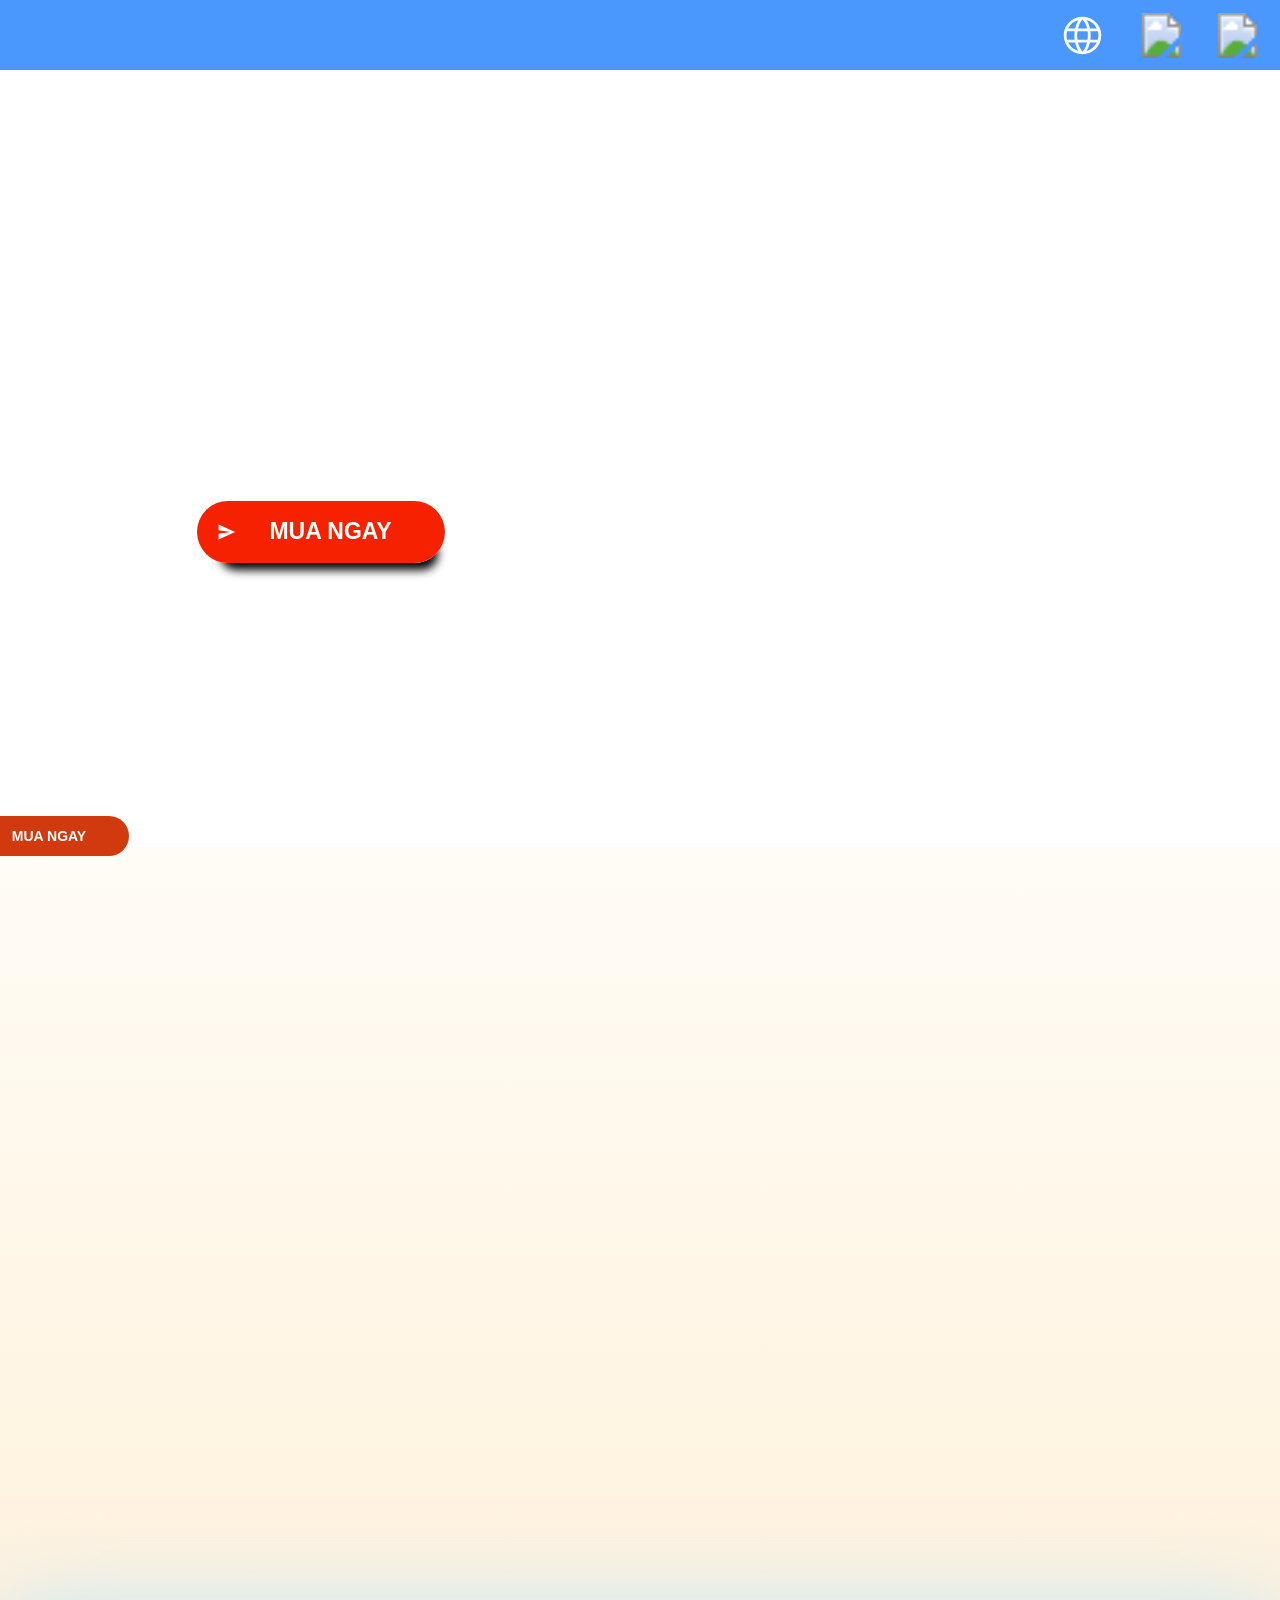
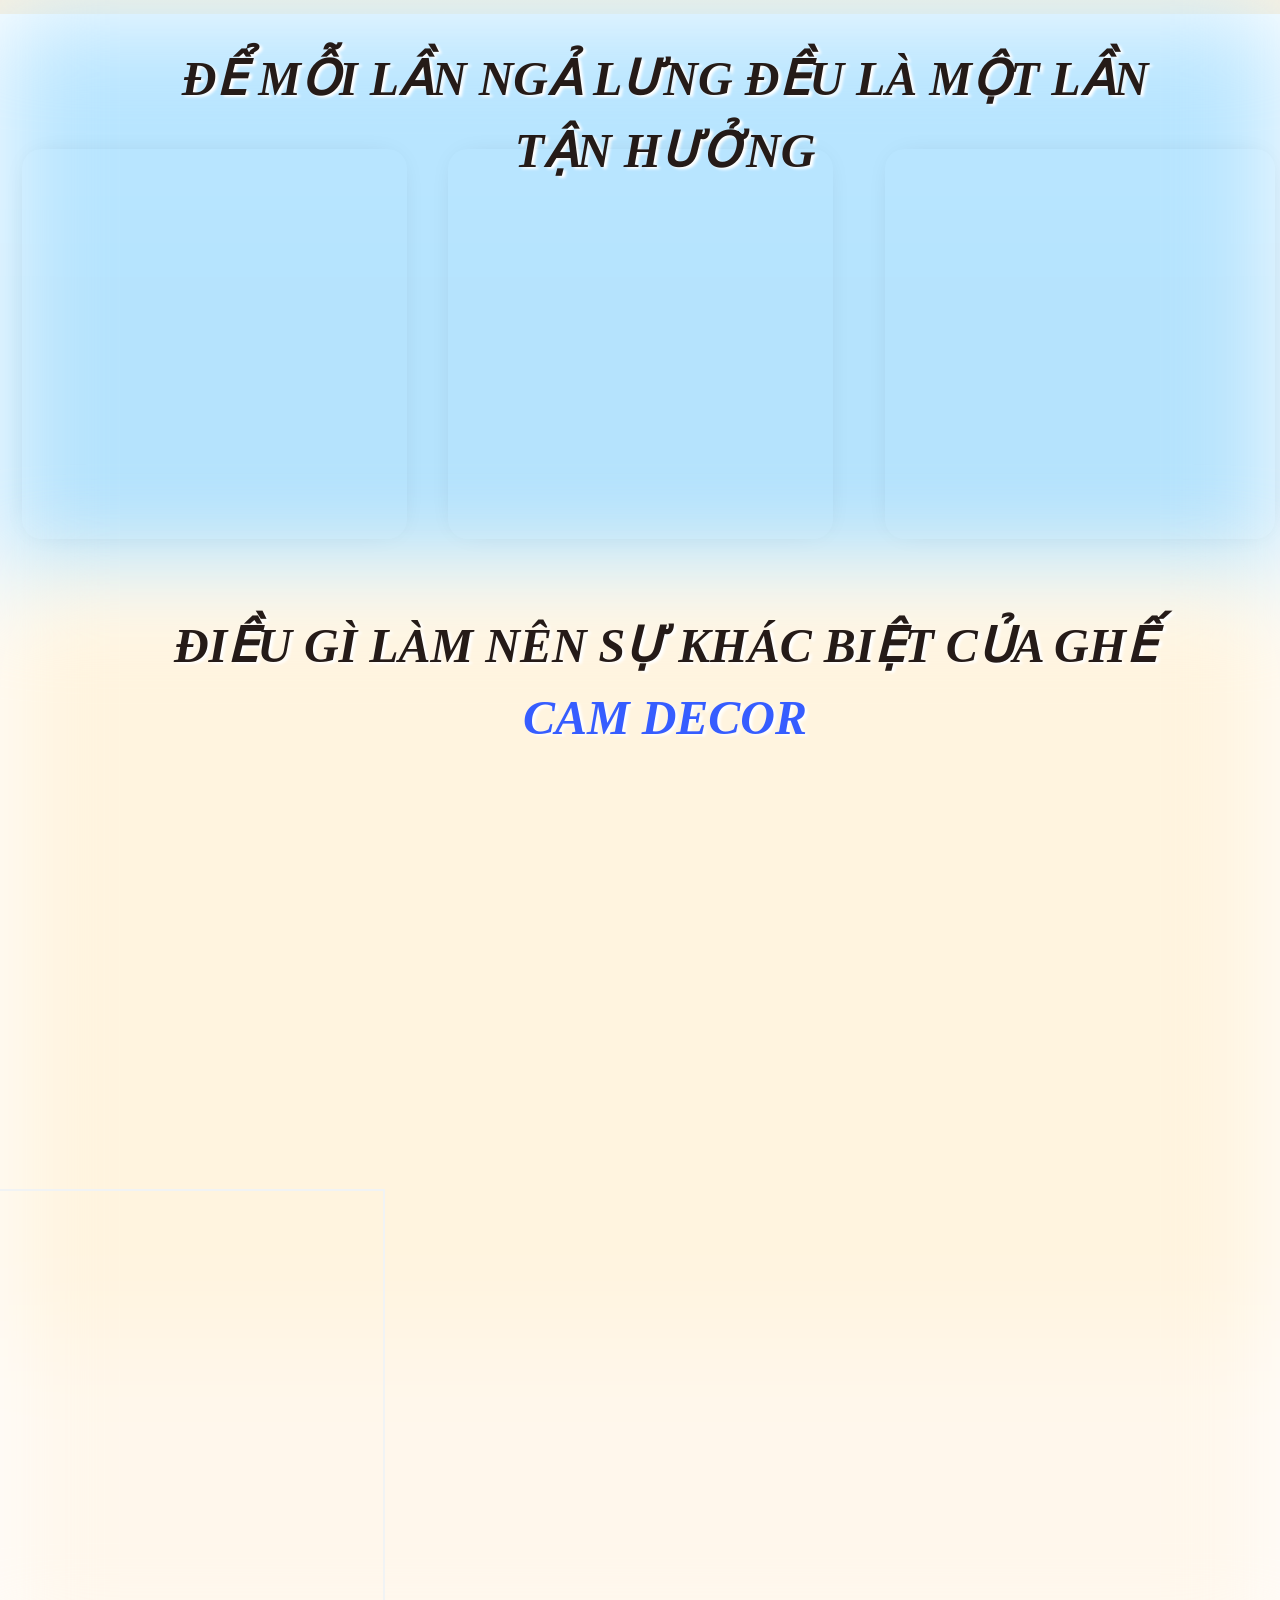
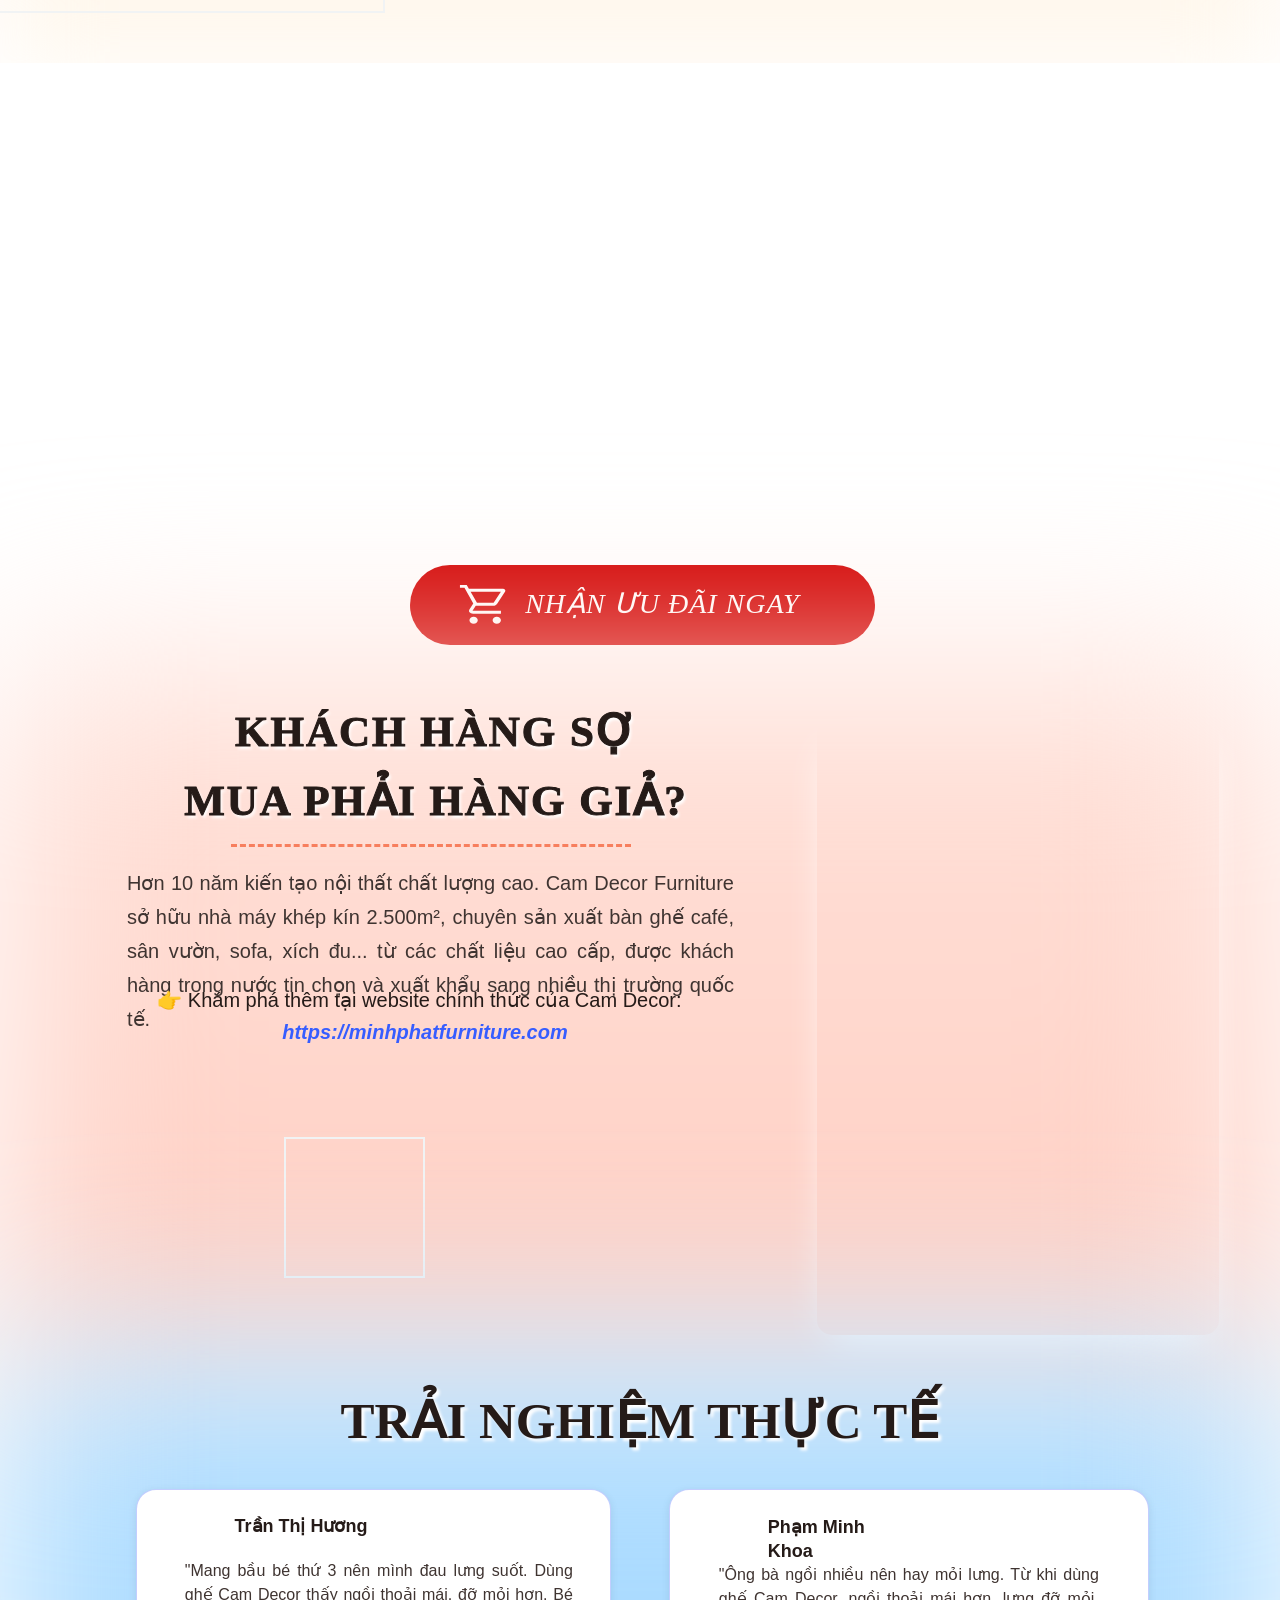
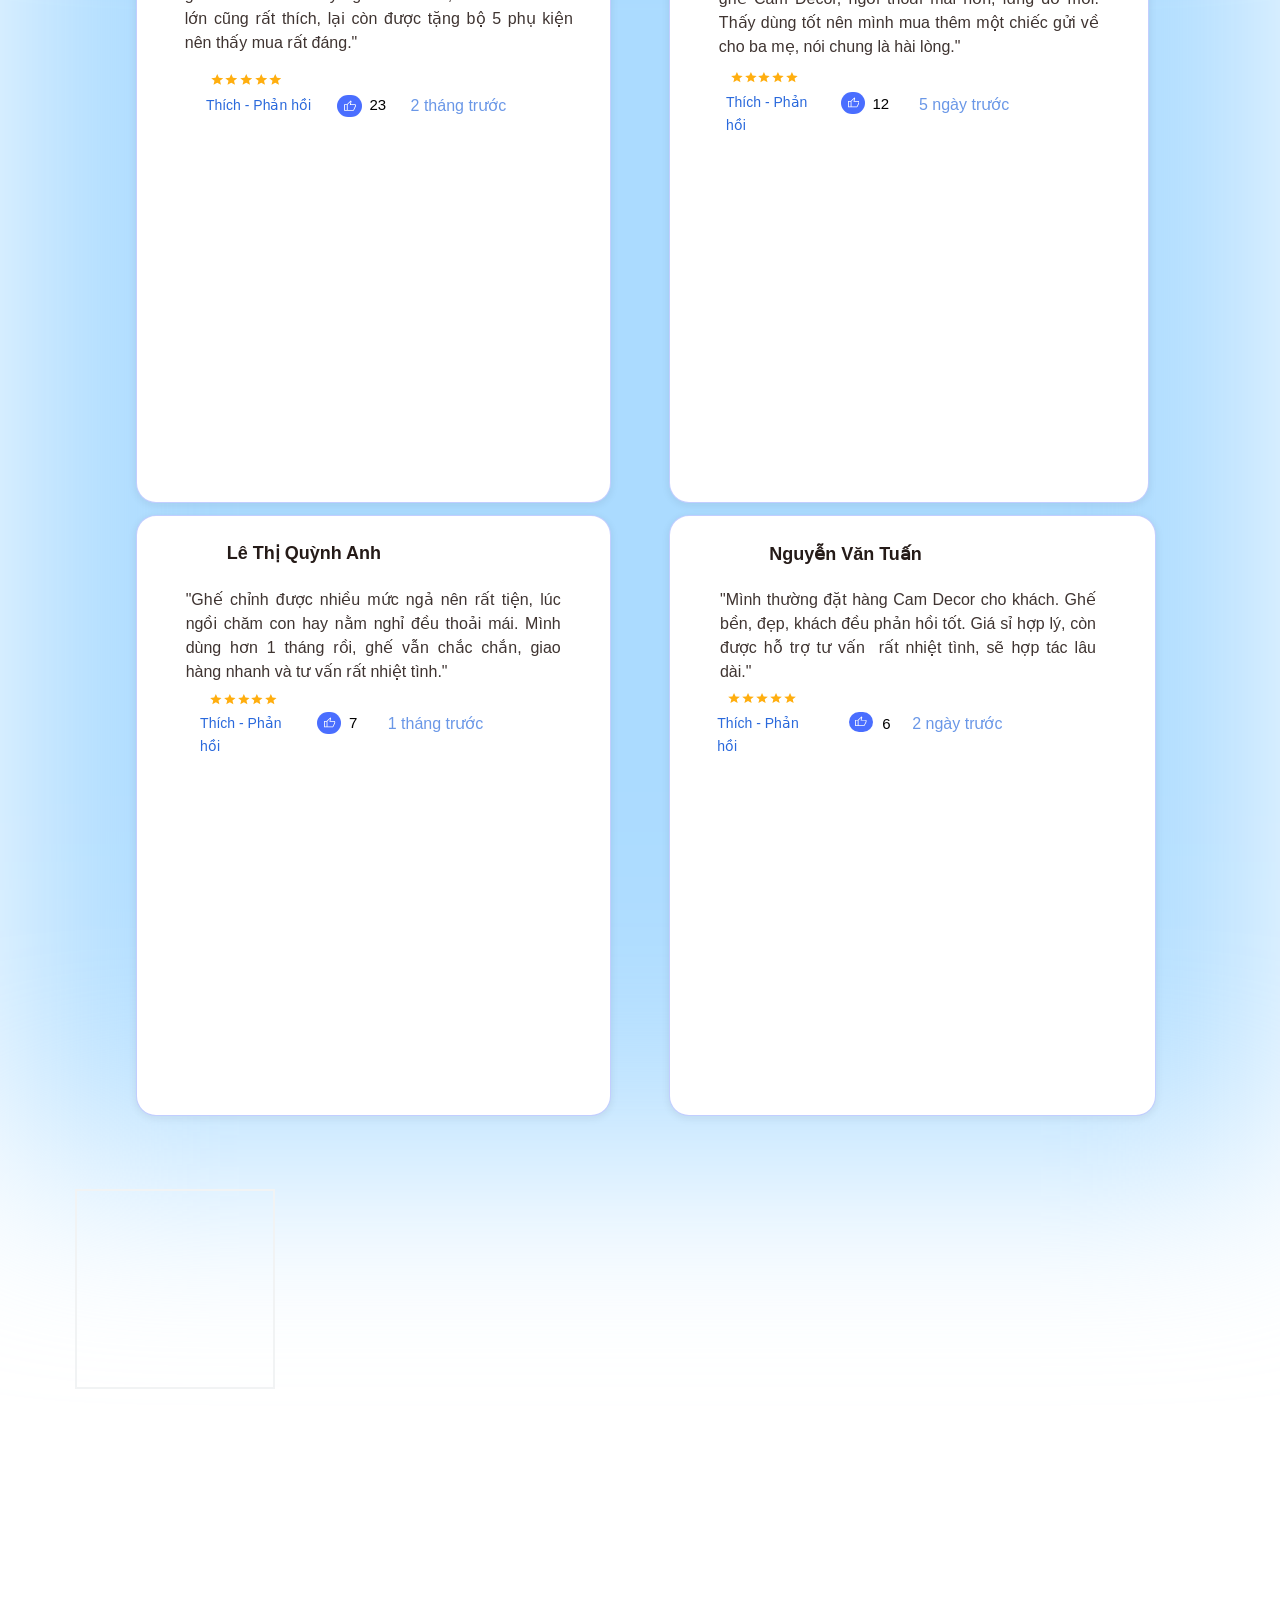
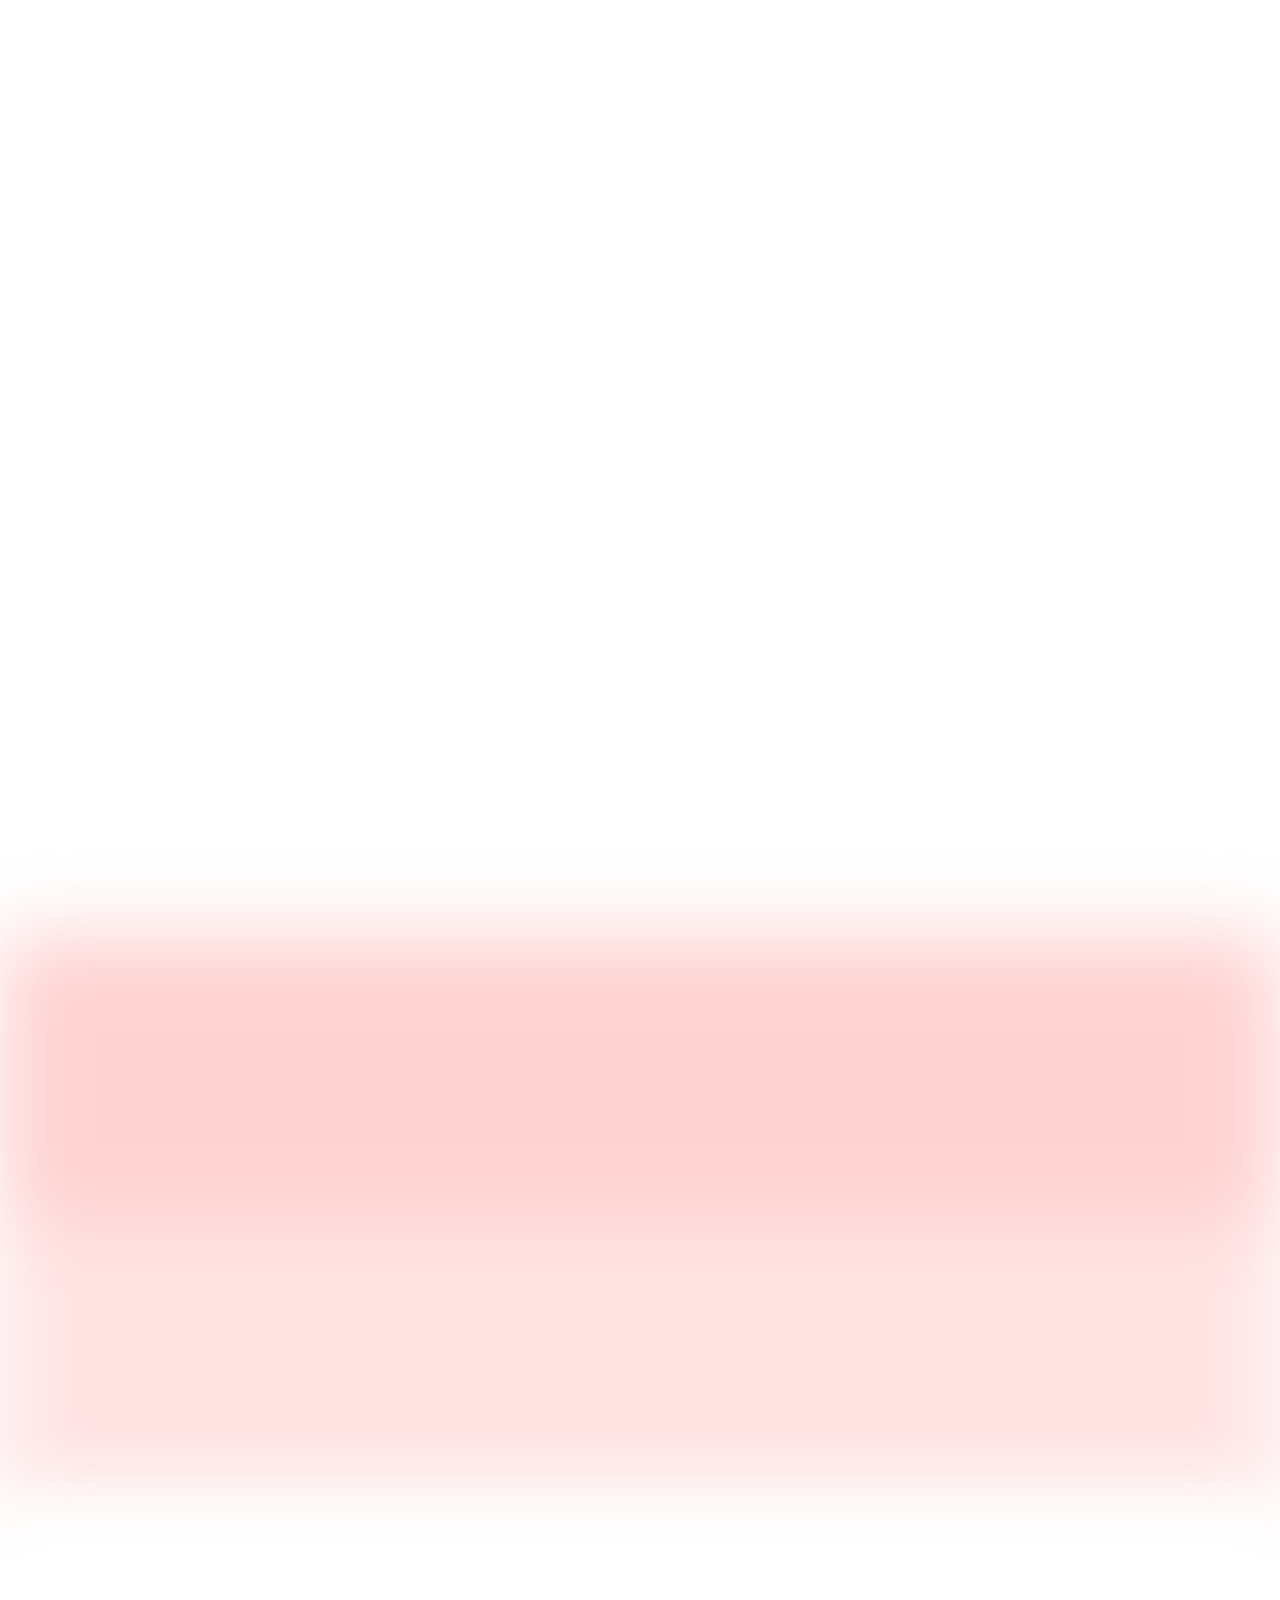
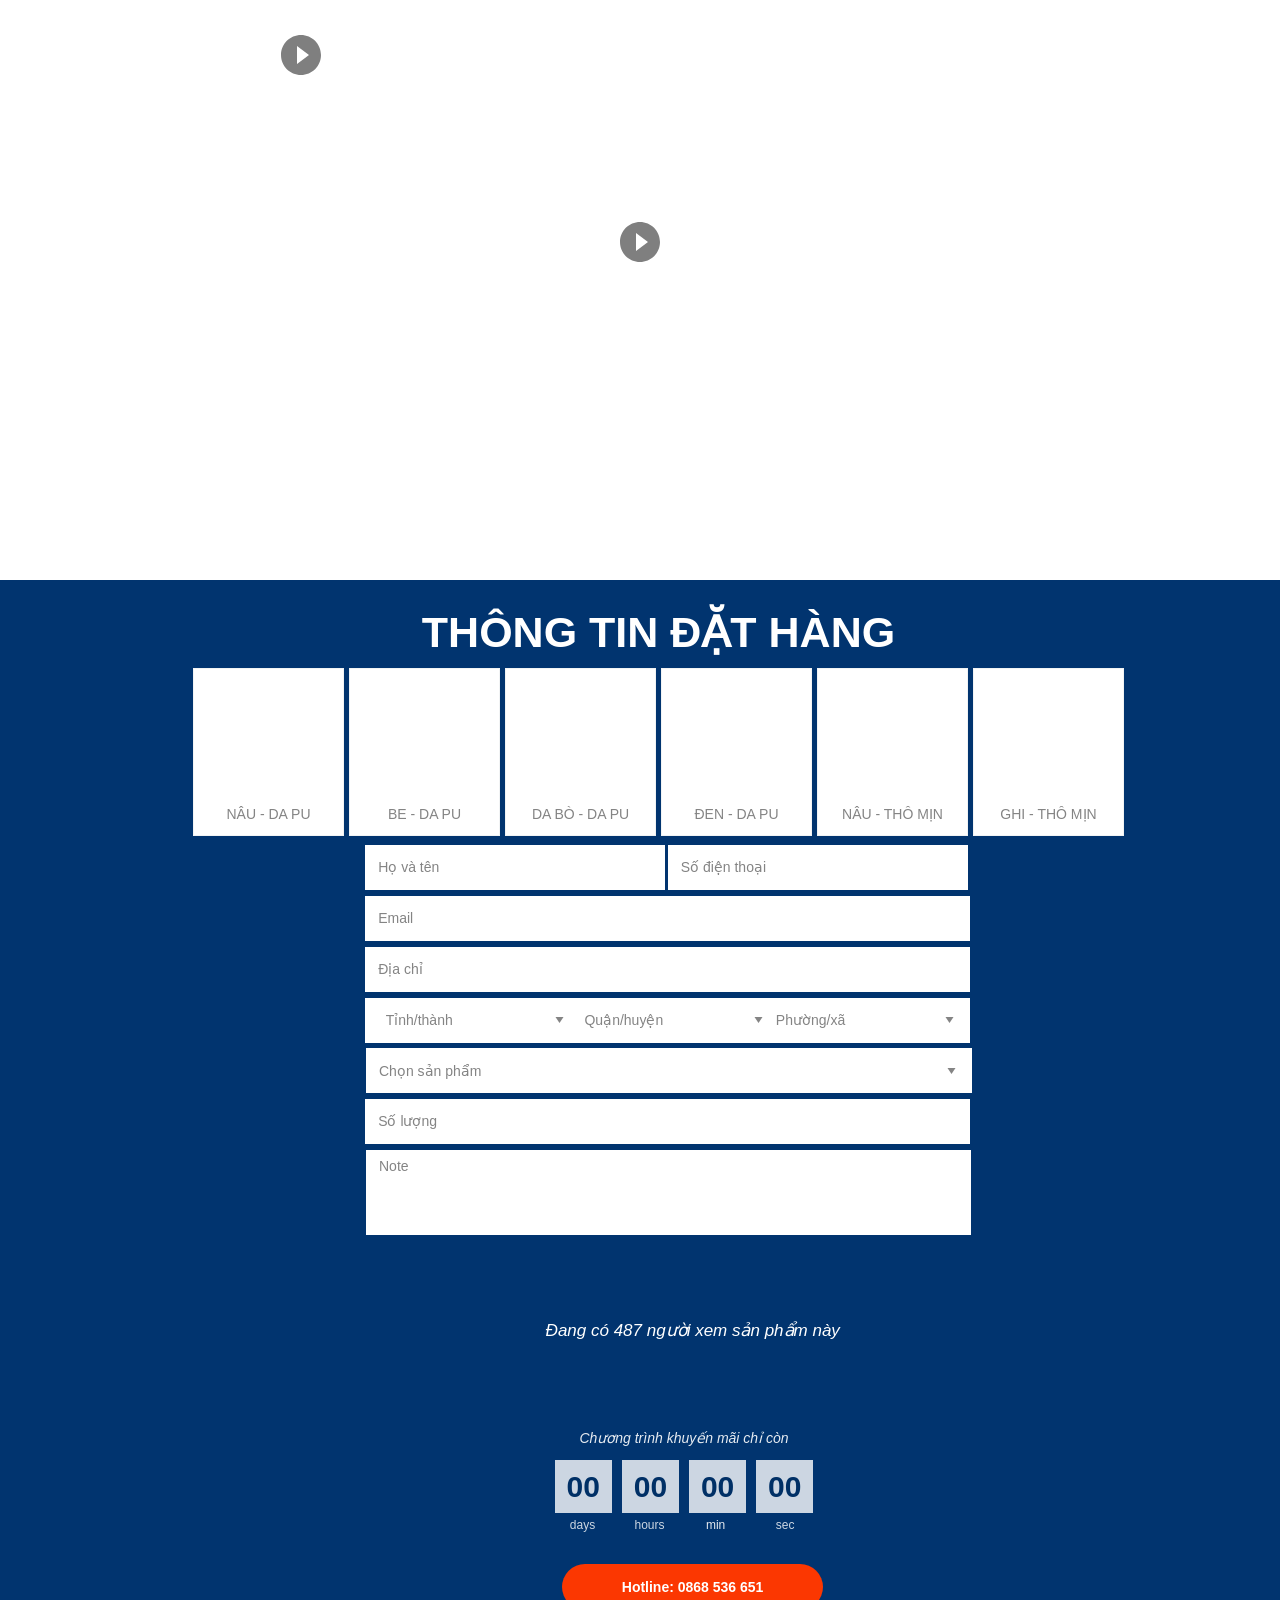
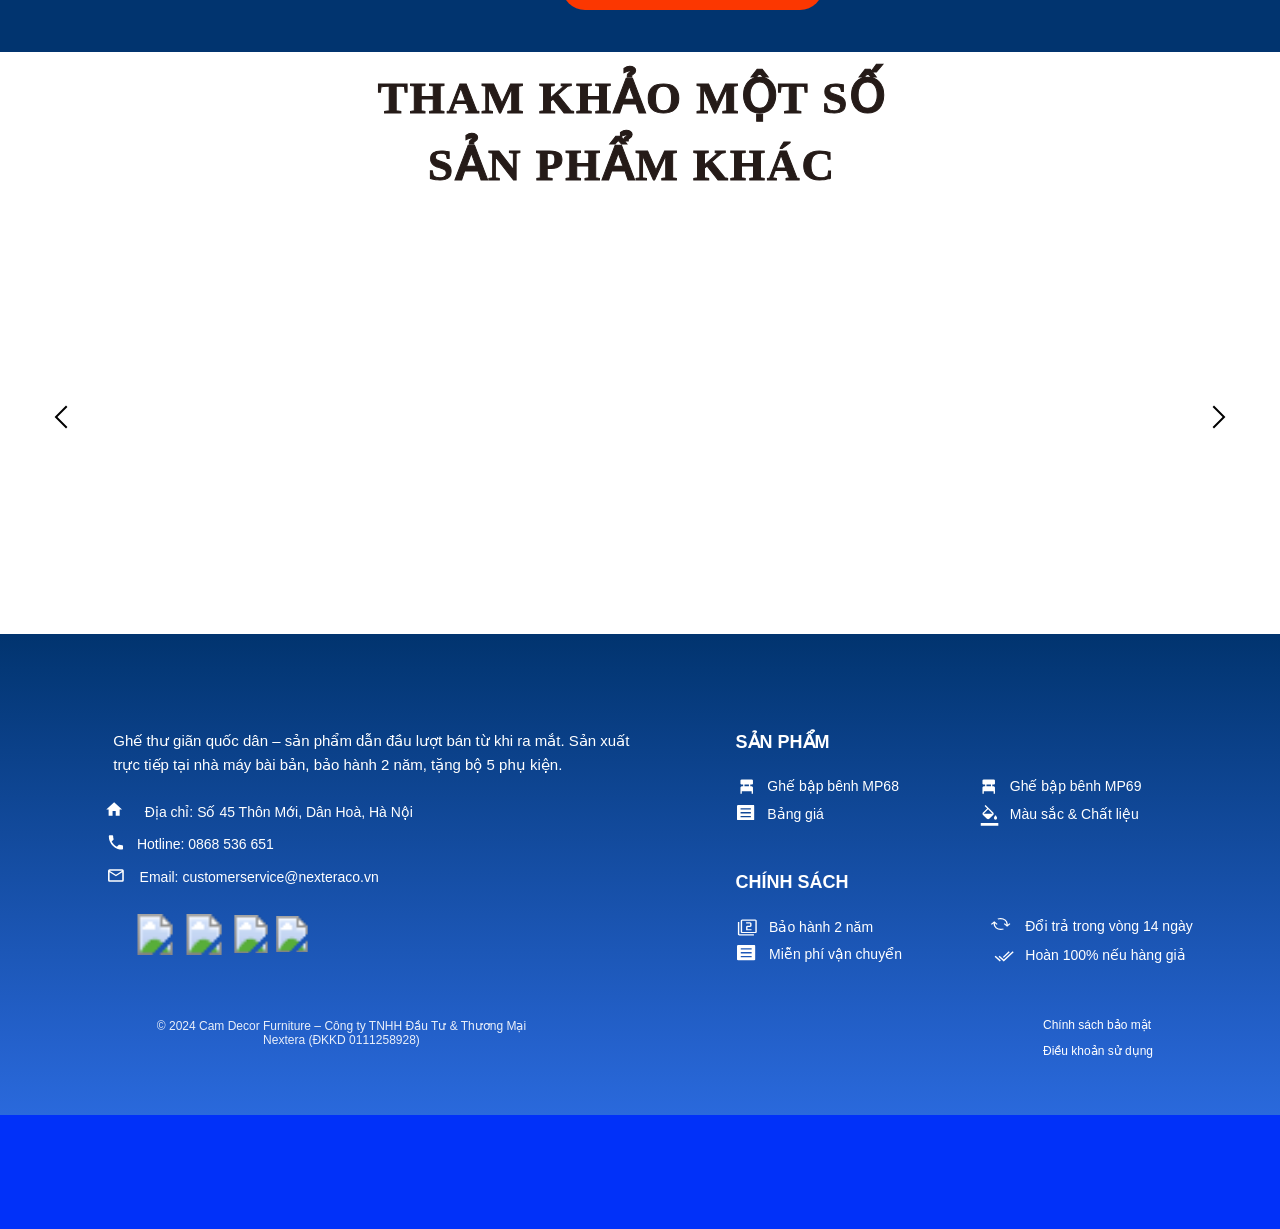
==== commit 8a029fab: "Revert "Update mobile.html" This reverts commit ff75511883c4b89432e1724480e28c7b77941b03." ====
--- a/mobile.html
+++ b/mobile.html
@@ -1240,17 +1240,6 @@
 
 
 @media screen and (max-width: 768px) {
-    html, body {
-        width: 100%;
-        max-width: 100%;
-        overflow-x: hidden;
-    }
-    .ladi-wraper,
-    .ladi-container,
-    .ladi-section {
-        width: 100% !important;
-        max-width: 100vw !important;
-    }
     .popup-detail-cart-checkout {
         width: 100%;
     }
@@ -1266,56 +1255,10 @@
         overflow-x: hidden;
         border-radius: 0;
     }
-    .modal-payment-order-checkout .modal-header,
-    .modal-payment-order-checkout .modal-footer,
-    .modal-payment-order-checkout .modal-content {
-        padding-left: 16px;
-        padding-right: 16px;
-    }
-    .modal-payment-order-checkout .modal-content {
-        padding-top: 0;
-        padding-bottom: 16px;
-    }
-    .modal-payment-order-checkout .modal-content .group-input {
-        flex-direction: column;
-        align-items: stretch;
-        gap: 12px;
-    }
-    .modal-payment-order-checkout .modal-content .group-input .ladi-form-item {
-        width: 100% !important;
-    }
-    .modal-payment-order-checkout .modal-content .block-products-selected .list .product-selected-item {
-        flex-direction: column;
-        align-items: stretch;
-    }
-    .modal-payment-order-checkout .modal-footer {
-        flex-direction: column;
-        gap: 12px;
-    }
-    .modal-payment-order-checkout .modal-footer .total-order {
-        width: 100%;
-    }
-    .modal-payment-order-checkout .modal-footer button {
-        width: 100%;
-    }
     .modal-coupon-payment-order {
         width: 100%;
         border-radius: 0!important;
         top: 0;
-    }
-    .modal-coupon-payment-order .modal-header,
-    .modal-coupon-payment-order .modal-content,
-    .modal-coupon-payment-order .modal-footer {
-        padding-left: 16px;
-        padding-right: 16px;
-    }
-    .modal-coupon-payment-order .modal-content .block-input-enter-coupon-code {
-        flex-direction: column;
-        align-items: stretch;
-    }
-    .modal-coupon-payment-order .modal-content .block-input-enter-coupon-code button,
-    .modal-coupon-payment-order .modal-footer button {
-        width: 100%;
     }
     .modal-payment-order-checkout .modal-content .block-address-shipping-payment .group-address-dropdown {
         flex-direction: column;
@@ -1931,36 +1874,5 @@
                             }
                         })();
                     </script>
-                    <script type="text/javascript">
-                        (function () {
-                            function forceCanvasWidth() {
-                                if (window.innerWidth > 768) {
-                                    return;
-                                }
-
-                                var viewportWidth = window.innerWidth || document.documentElement.clientWidth || document.body.clientWidth || 0;
-                                var canvasElements = document.querySelectorAll('.ladi-container, .ladi-section');
-
-                                document.documentElement.style.overflowX = 'hidden';
-                                document.body.style.overflowX = 'hidden';
-
-                                canvasElements.forEach(function (element) {
-                                    element.style.setProperty('width', viewportWidth + 'px', 'important');
-                                    element.style.setProperty('max-width', viewportWidth + 'px', 'important');
-                                    element.style.setProperty('overflow-x', 'hidden', 'important');
-                                });
-                            }
-
-                            if (document.readyState === 'loading') {
-                                document.addEventListener('DOMContentLoaded', function () {
-                                    forceCanvasWidth();
-                                    window.addEventListener('resize', forceCanvasWidth);
-                                });
-                            } else {
-                                forceCanvasWidth();
-                                window.addEventListener('resize', forceCanvasWidth);
-                            }
-                        })();
-                    </script>
                 </body>
                 </html>
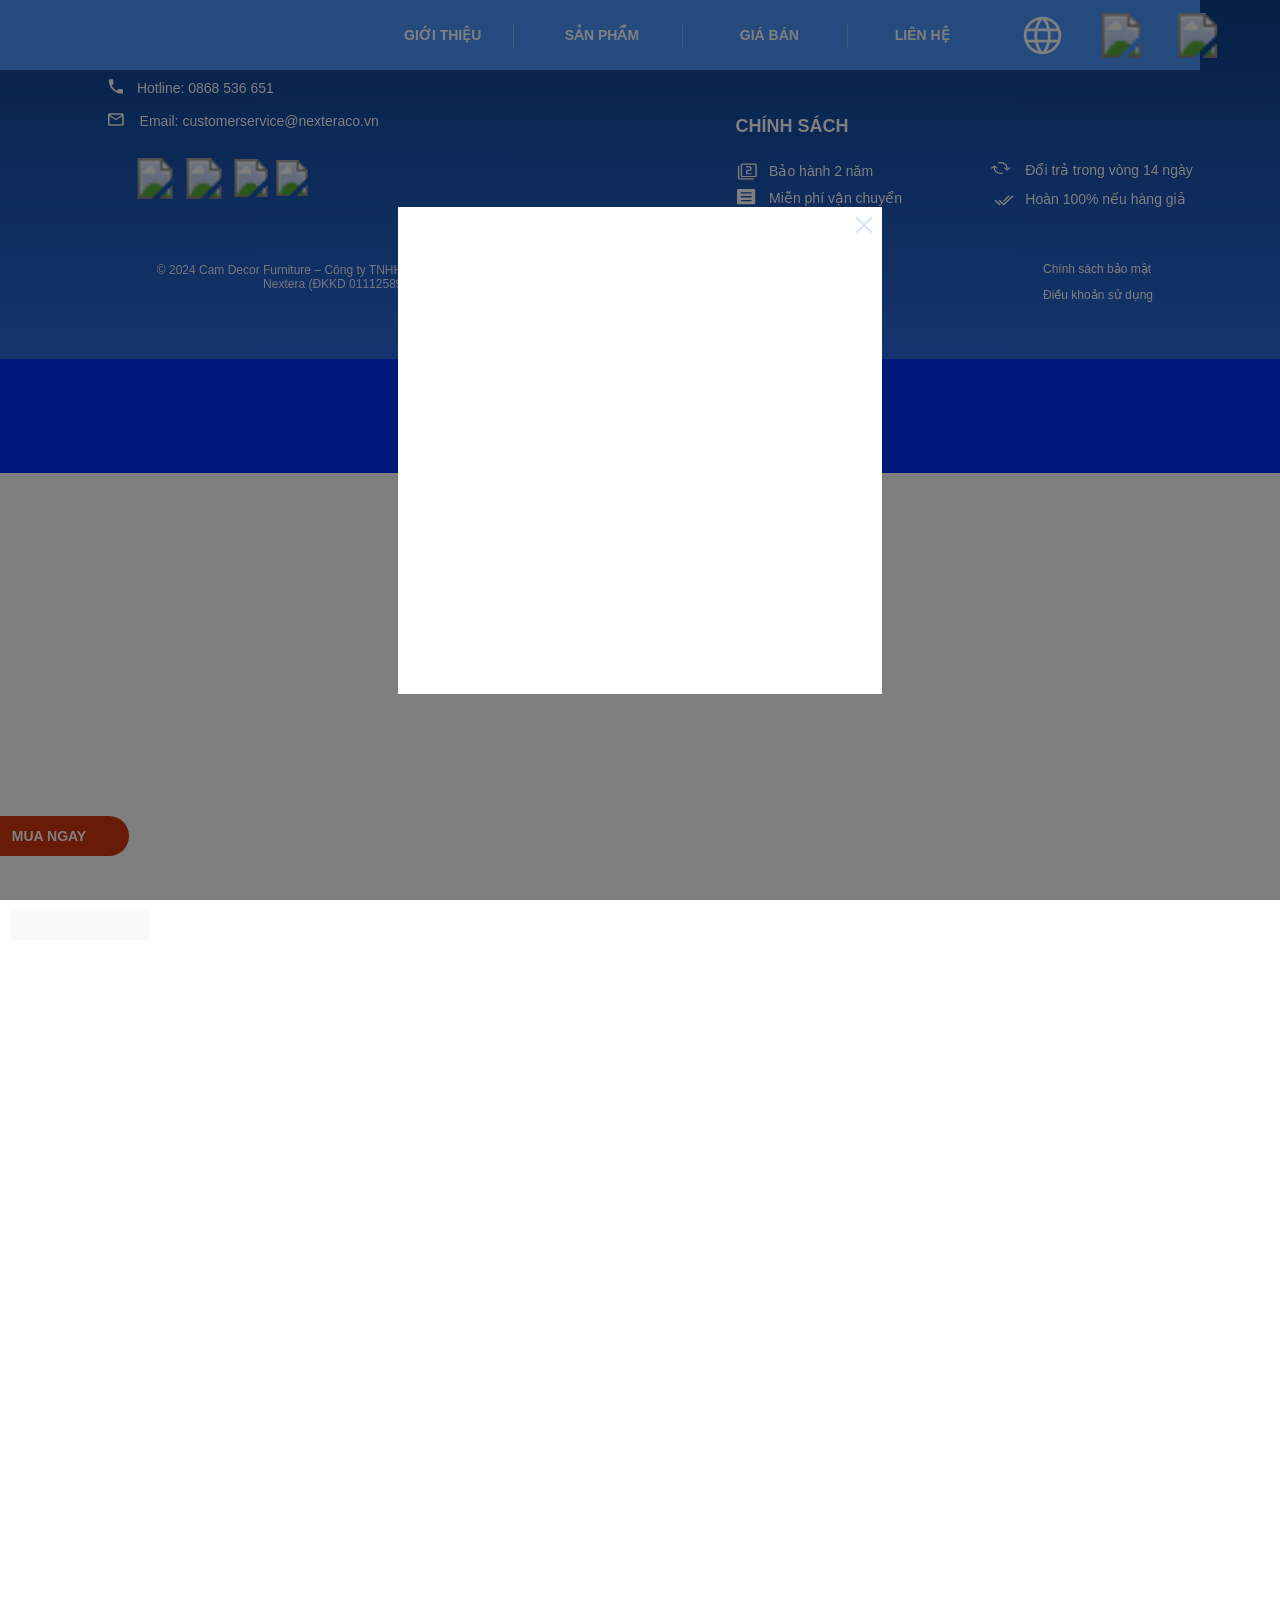
==== commit fa3ce554: "Update mobile.html" ====
--- a/mobile.html
+++ b/mobile.html
@@ -1,6 +1,6 @@
 <!DOCTYPE html>
 <!-- saved from url=(0406)https://minhphatfurniture.com/pages/ghethugian?fbclid=[base64]&utm_medium=paid&utm_source=fb&utm_id=120246123522220591&utm_content=120246123871850591&utm_term=120246123522260591&utm_campaign=120246123522220591 -->
-<html lang="vi"><head><meta http-equiv="Content-Type" content="text/html; charset=UTF-8"><title>Ghế Bập Bênh Điều Chỉnh 5 Cấp Độ MP68/MP69 - Cam Decor Furniture | Sản Phẩm #1 Thị Trường</title><meta http-equiv="Cache-Control" content="no-cache"><meta http-equiv="X-UA-Compatible" content="IE=edge"><meta http-equiv="Expires" content="-1"><meta name="keywords" content=""><meta name="description" content="Ghế thư giãn quốc dân Cam Decor - Điều chỉnh 5 cấp độ, an toàn cho trẻ nhỏ, giảm đau lưng mẹ bầu. Tặng bộ 5 phụ kiện. Bảo hành 2 năm, hoàn 100% nếu hàng giả."><meta name="viewport" content="width=device-width, initial-scale=1"><script type="text/javascript">window.ladi_viewport=function(b){var a=document;b=b?b:'innerWidth';var c=window[b];var d=c<768;if(typeof window.ladi_is_desktop=="undefined"||window.ladi_is_desktop==undefined){window.ladi_is_desktop=!d;}var e=1200;var f=420;var g='';if(!d){g="width="+e+",user-scalable=no,initial-scale=1.0";}else{var h=1;var i=f;if(i!=c){h=c / i;}g="width="+i+",user-scalable=no,initial-scale="+h+",minimum-scale="+h+",maximum-scale="+h;}var j=a.getElementById("viewport");if(!j){j=a.createElement("meta");j.id="viewport";j.name="viewport";a.head.appendChild(j);}j.setAttribute("content",g);};window.ladi_viewport();window.ladi_fbq_data = [];window.ladi_fbq = function () {window.ladi_fbq_data.push(arguments);};window.ladi_ttq_data = [];window.ladi_ttq = function () {window.ladi_ttq_data.push(arguments);};</script><meta id="viewport" name="viewport" content="width=420,user-scalable=no,initial-scale=1.1,minimum-scale=1.1,maximum-scale=1.1"><link rel="canonical" href="http://minhphatfurniture.com/pages/ghethugian"><meta property="og:url" content="http://minhphatfurniture.com/pages/ghethugian"><meta property="og:title" content="Ghế Bập Bênh Điều Chỉnh 5 Cấp Độ MP68/MP69 - Cam Decor Furniture | Sản Phẩm #1 Thị Trường"><meta property="og:type" content="website"><meta property="og:image" content="https://static.ladipage.net/s1440x1440/6a27dc1be039970012365fc7/mp68-dn-be-20260609100043-7-bpr.png"><meta property="og:description" content="Ghế thư giãn quốc dân Cam Decor - Điều chỉnh 5 cấp độ, an toàn cho trẻ nhỏ, giảm đau lưng mẹ bầu. Tặng bộ 5 phụ kiện. Bảo hành 2 năm, hoàn 100% nếu hàng giả."><meta name="format-detection" content="telephone=no"><link rel="dns-prefetch"><link rel="preconnect" href="https://fonts.googleapis.com/" crossorigin=""><link rel="preconnect" href="https://fonts.gstatic.com/" crossorigin=""><link rel="preconnect" href="https://w.ladicdn.com/" crossorigin=""><link rel="preconnect" href="https://s.ladicdn.com/" crossorigin=""><link rel="preconnect" href="https://api1.ldpform.com/" crossorigin=""><link rel="preconnect" href="https://a.ladipage.com/" crossorigin=""><link rel="preconnect" href="https://api.sales.ldpform.net/" crossorigin=""><link rel="stylesheet" href="./assets/css2" as="style" onload="this.onload = null; this.rel = &#39;stylesheet&#39;;"><link rel="preload" href="./assets/ladipagev3.min.js" as="script"><style id="style_ladi" type="text/css">a,abbr,acronym,address,applet,article,aside,audio,b,big,blockquote,body,button,canvas,caption,center,cite,code,dd,del,details,dfn,div,dl,dt,em,embed,fieldset,figcaption,figure,footer,form,h1,h2,h3,h4,h5,h6,header,hgroup,html,i,iframe,img,input,ins,kbd,label,legend,li,mark,menu,nav,object,ol,output,p,pre,q,ruby,s,samp,section,select,small,span,strike,strong,sub,summary,sup,table,tbody,td,textarea,tfoot,th,thead,time,tr,tt,u,ul,var,video{margin:0;padding:0;border:0;outline:0;font-size:100%;font:inherit;vertical-align:baseline;box-sizing:border-box;-webkit-font-smoothing:antialiased;-moz-osx-font-smoothing:grayscale}article,aside,details,figcaption,figure,footer,header,hgroup,menu,nav,section{display:block}body{line-height:1}a{text-decoration:none}ol,ul{list-style:none}blockquote,q{quotes:none}blockquote:after,blockquote:before,q:after,q:before{content:'';content:none}table{border-collapse:collapse;border-spacing:0}.ladi-loading{z-index:900000000000;position:fixed;width:100%;height:100%;top:0;left:0;background-color:rgba(0,0,0,.1)}.ladi-loading .loading{width:80px;height:80px;top:0;left:0;bottom:0;right:0;margin:auto;overflow:hidden;position:absolute}.ladi-loading .loading div{position:absolute;width:6px;height:6px;background:#fff;border-radius:50%;animation:ladi-loading 1.2s linear infinite}.ladi-loading .loading div:nth-child(1){animation-delay:0s;top:37px;left:66px}.ladi-loading .loading div:nth-child(2){animation-delay:-.1s;top:22px;left:62px}.ladi-loading .loading div:nth-child(3){animation-delay:-.2s;top:11px;left:52px}.ladi-loading .loading div:nth-child(4){animation-delay:-.3s;top:7px;left:37px}.ladi-loading .loading div:nth-child(5){animation-delay:-.4s;top:11px;left:22px}.ladi-loading .loading div:nth-child(6){animation-delay:-.5s;top:22px;left:11px}.ladi-loading .loading div:nth-child(7){animation-delay:-.6s;top:37px;left:7px}.ladi-loading .loading div:nth-child(8){animation-delay:-.7s;top:52px;left:11px}.ladi-loading .loading div:nth-child(9){animation-delay:-.8s;top:62px;left:22px}.ladi-loading .loading div:nth-child(10){animation-delay:-.9s;top:66px;left:37px}.ladi-loading .loading div:nth-child(11){animation-delay:-1s;top:62px;left:52px}.ladi-loading .loading div:nth-child(12){animation-delay:-1.1s;top:52px;left:62px}@keyframes ladi-loading{0%,100%,20%,80%{transform:scale(1)}50%{transform:scale(1.5)}}.ladipage-message{position:fixed;width:100%;height:100%;top:0;left:0;z-index:10000000000;background:rgba(0,0,0,.3)}.ladipage-message .ladipage-message-box{width:400px;max-width:calc(100% - 50px);height:160px;border:1px solid rgba(0,0,0,.3);background-color:#fff;position:fixed;top:calc(50% - 155px);left:0;right:0;margin:auto;border-radius:10px}.ladipage-message .ladipage-message-box span{display:block;background-color:rgba(6,21,40,.05);color:#000;padding:12px 15px;font-weight:600;font-size:16px;line-height:16px;border-top-left-radius:10px;border-top-right-radius:10px}.ladipage-message .ladipage-message-box .ladipage-message-text{display:-webkit-box;font-size:14px;padding:0 20px;margin-top:16px;line-height:20px;-webkit-line-clamp:3;-webkit-box-orient:vertical;overflow:hidden;text-overflow:ellipsis;word-break:break-word}.ladipage-message .ladipage-message-box .ladipage-message-close{display:block;position:absolute;right:15px;bottom:10px;margin:0 auto;padding:10px 0;border:none;width:80px;text-transform:uppercase;text-align:center;color:#000;background-color:#e6e6e6;border-radius:5px;text-decoration:none;font-size:14px;line-height:14px;font-weight:600;cursor:pointer;outline:0}.lightbox-screen{display:none;position:fixed;width:100%;height:100%;top:0;left:0;bottom:0;right:0;margin:auto;z-index:9000000080;background:#7f7f7f;user-select:none;-webkit-user-select:none;-moz-user-select:none;-ms-user-select:none}.lightbox-screen *{user-select:none;-webkit-user-select:none;-moz-user-select:none;-ms-user-select:none}.lightbox-screen img{-webkit-user-drag:none;-khtml-user-drag:none;-moz-user-drag:none;-o-user-drag:none;user-drag:none;pointer-events:auto}.lightbox-screen .lightbox-close{position:absolute;z-index:9000000090;cursor:pointer}.lightbox-screen .lightbox-hidden{display:none}.lightbox-screen .lightbox-close{width:16px;height:16px;margin:10px;background-repeat:no-repeat;background-position:center center;background-image:url("data:image/svg+xml;utf8, %3Csvg%20width%3D%2224%22%20height%3D%2224%22%20viewBox%3D%220%200%2024%2024%22%20xmlns%3D%22http%3A%2F%2Fwww.w3.org%2F2000%2Fsvg%22%20fill%3D%22%23fff%22%3E%3Cpath%20fill-rule%3D%22evenodd%22%20clip-rule%3D%22evenodd%22%20d%3D%22M23.4144%202.00015L2.00015%2023.4144L0.585938%2022.0002L22.0002%200.585938L23.4144%202.00015Z%22%3E%3C%2Fpath%3E%3Cpath%20fill-rule%3D%22evenodd%22%20clip-rule%3D%22evenodd%22%20d%3D%22M2.00015%200.585938L23.4144%2022.0002L22.0002%2023.4144L0.585938%202.00015L2.00015%200.585938Z%22%3E%3C%2Fpath%3E%3C%2Fsvg%3E")}.lightbox-screen img.lightbox-item{max-width:none}.lightbox-gallery-track{touch-action:none;display:flex;align-items:center;justify-content:center}.lightbox-gallery-track .lightbox-gallery-preview,.lightbox-gallery-track .lightbox-item{will-change:transform;backface-visibility:hidden;margin:0!important;transform-origin:center center;position:absolute;left:50%;top:50%}.lightbox-nav-btn{position:fixed;top:50%;transform:translateY(-50%);width:50px;height:50px;background-color:rgba(0,0,0,.5);color:#fff;border-radius:50%;display:flex;justify-content:center;align-items:center;cursor:pointer;z-index:9999;user-select:none;font-size:24px;font-weight:700}.lightbox-nav-btn:hover{background-color:rgba(0,0,0,.8)}.lightbox-prev{left:20px}.lightbox-next{right:20px}*{-webkit-tap-highlight-color:#fff0}body{font-size:12px;-ms-text-size-adjust:none;-moz-text-size-adjust:none;-o-text-size-adjust:none;-webkit-text-size-adjust:none;background-color:#fff}.overflow-hidden{overflow:hidden}.ladi-transition{transition:all 150ms linear 0s}.z-index-1{z-index:1}.opacity-0{opacity:0}.height-0{height:0!important}.pointer-events-none{pointer-events:none}.transition-parent-collapse-height{transition:height 150ms linear 0s}.transition-parent-collapse-top{transition:top 150ms linear 0s}.transition-readmore{transition:height 350ms linear 0s}.transition-collapse{transition:height 150ms linear 0s}body.grab{cursor:grab}.ladi-wraper{width:100%;min-height:100%;overflow:hidden;touch-action:manipulation}.ladi-container{position:relative;margin:0 auto;height:100%}.ladi-overlay{position:absolute;top:0;left:0;height:100%;width:100%;pointer-events:none}.ladi-element{position:absolute}@media (hover: hover) {.ladi-check-hover {opacity: 0;}}.ladi-section {margin: 0 auto;position: relative;}.ladi-section[data-tab-id]{display: none;}.ladi-section.selected[data-tab-id]{display: block;}.ladi-section .ladi-section-background {position: absolute;width: 100%;height: 100%;top: 0;left: 0;pointer-events: none;overflow: hidden;}.ladi-survey {width: 100%;display: flex;flex-wrap: wrap;}.ladi-form .ladi-survey {text-transform: inherit;text-decoration: inherit;letter-spacing: inherit;color: inherit;}.ladi-survey .ladi-survey-option {cursor: pointer;position: relative;display: inline-block;text-decoration-line: inherit;-webkit-text-decoration-line: inherit;transition: inherit;user-select: none;-webkit-user-select: none;-moz-user-select: none;-ms-user-select: none;}.ladi-survey .ladi-survey-option-background {position: absolute;width: 100%;height: 100%;top: 0;left: 0;pointer-events: none;transition: inherit;}.ladi-survey .ladi-survey-option-label {display: block;text-decoration-line: inherit;-webkit-text-decoration-line: inherit;position: relative;}.ladi-survey .ladi-survey-option.selected .ladi-survey-option-label {color: inherit !important;}.ladi-survey .ladi-survey-option-image {background-size: cover;background-position: center center;pointer-events: none;vertical-align: middle;border-radius: inherit;position: relative;margin: 0 auto;}.ladi-survey .ladi-survey-button-next {display: block;}.ladi-survey .ladi-survey-button-next.empty {display: none;}.ladi-survey .ladi-survey-button-next.no-select {display: none;}.ladi-survey .ladi-survey-button-next button {background-color: #fff;border: 1px solid rgb(238, 238, 238);padding: 5px 10px;cursor: pointer;border-radius: 2px;}.ladi-survey .ladi-survey-button-next button:active {transform: translateY(2px);transition: transform 0.2s linear;}.ladi-carousel {position: absolute;width: 100%;height: 100%;overflow: hidden;}.ladi-carousel .ladi-carousel-content {position: absolute;width: 100%;height: 100%;left: 0;top: 0;transition: top 350ms ease-in-out, left 350ms ease-in-out;}.ladi-carousel .ladi-carousel-arrow {position: absolute;top: calc(50% - (33px) / 2);cursor: pointer;z-index: 90000040;width: 33px;height: 33px;background-repeat: no-repeat;background-position: center center;background-image: url("data:image/svg+xml;utf8, %3Csvg%20width%3D%2224%22%20height%3D%2224%22%20viewBox%3D%220%200%2024%2024%22%20xmlns%3D%22http%3A%2F%2Fwww.w3.org%2F2000%2Fsvg%22%20fill%3D%22%23000%22%3E%3Cpath%20fill-rule%3D%22evenodd%22%20clip-rule%3D%22evenodd%22%20d%3D%22M7.00015%200.585938L18.4144%2012.0002L7.00015%2023.4144L5.58594%2022.0002L15.5859%2012.0002L5.58594%202.00015L7.00015%200.585938Z%22%3E%3C%2Fpath%3E%3C%2Fsvg%3E");}.ladi-carousel .ladi-carousel-arrow-left {left: 5px;transform: rotateY(180deg);-webkit-transform: rotateY(180deg);}.ladi-carousel .ladi-carousel-arrow-right {right: 5px;}.ladi-carousel-indicators-circle {display: inline-flex;gap: 10px;position: absolute;bottom: -20px;left: 0;right: 0;margin: auto;width: fit-content;}.ladi-carousel-indicators-circle .item {width: 10px;height: 10px;background-color: #D6D6D6;border-radius: 100%;cursor: pointer;outline: 1px solid #fff;}.ladi-carousel-indicators-circle .item.selected, .ladi-carousel-indicators-circle .item:hover {background-color: #808080;}.ladi-carousel-indicators-number {display: inline-flex;gap: 10px;position: absolute;bottom: -20px;left: 0;right: 0;margin: auto;width: fit-content;}.ladi-carousel-indicators-number .item {width: 15px;height: 15px;background-color: #D6D6D6;border-radius: 100%;cursor: pointer;font-size: 10px;text-align: center;line-height: 15px;outline: 1px solid #fff;}.ladi-carousel-indicators-number .item.selected, .ladi-carousel-indicators-number .item:hover {background-color: #808080;color: #fff;}.ladi-gallery {position: absolute;width: 100%;height: 100%;overflow: hidden;}.ladi-gallery .ladi-gallery-view {position: absolute;overflow: hidden;}.ladi-gallery .ladi-gallery-view > .ladi-gallery-view-item {background-size: cover;background-repeat: no-repeat;background-position: center center;width: 100%;height: 100%;position: relative;display: none;transition: transform 500ms ease-in-out;-webkit-backface-visibility: hidden;backface-visibility: hidden;-webkit-perspective: 1000px;perspective: 1000px;}.ladi-gallery .ladi-gallery-view > .ladi-gallery-view-item.play-video {cursor: pointer;}.ladi-gallery .ladi-gallery-view > .ladi-gallery-view-item.play-video:after {content: '';position: absolute;top: 0;left: 0;right: 0;bottom: 0;margin: auto;width: 60px;height: 60px;background: url(https://w.ladicdn.com/source/ladipage-play.svg?v=1.0) no-repeat center center;background-size: contain;pointer-events: none;cursor: pointer;}.ladi-gallery .ladi-gallery-view > .ladi-gallery-view-item.next, .ladi-gallery .ladi-gallery-view > .ladi-gallery-view-item.selected.right {left: 0;transform: translate3d(100%, 0, 0);}.ladi-gallery .ladi-gallery-view > .ladi-gallery-view-item.prev, .ladi-gallery .ladi-gallery-view > .ladi-gallery-view-item.selected.left {left: 0;transform: translate3d(-100%, 0, 0);}.ladi-gallery .ladi-gallery-view > .ladi-gallery-view-item.next.left, .ladi-gallery .ladi-gallery-view > .ladi-gallery-view-item.prev.right, .ladi-gallery .ladi-gallery-view > .ladi-gallery-view-item.selected {left: 0;transform: translate3d(0, 0, 0);}.ladi-gallery .ladi-gallery-view > .selected, .ladi-gallery .ladi-gallery-view > .next, .ladi-gallery .ladi-gallery-view > .prev {display: block;}.ladi-gallery .ladi-gallery-view > .selected {left: 0;}.ladi-gallery .ladi-gallery-view > .next, .ladi-gallery .ladi-gallery-view > .prev {position: absolute;top: 0;width: 100%;}.ladi-gallery .ladi-gallery-view > .next {left: 100%;}.ladi-gallery .ladi-gallery-view > .prev {left: -100%;}.ladi-gallery .ladi-gallery-view > .next.left, .ladi-gallery .ladi-gallery-view > .prev.right {left: 0;}.ladi-gallery .ladi-gallery-view > .selected.left {left: -100%;}.ladi-gallery .ladi-gallery-view > .selected.right {left: 100%;}.ladi-gallery .ladi-gallery-control {position: absolute;overflow: hidden;}.ladi-gallery .ladi-gallery-view .ladi-gallery-view-arrow {position: absolute;top: calc(50% - (33px) / 2);cursor: pointer;z-index: 90000040;}.ladi-gallery .ladi-gallery-view .ladi-gallery-view-arrow-left {left: 5px;transform: rotateY(180deg);-webkit-transform: rotateY(180deg);}.ladi-gallery .ladi-gallery-view .ladi-gallery-view-arrow-right {right: 5px;}.ladi-gallery .ladi-gallery-control .ladi-gallery-control-arrow {position: absolute;cursor: pointer;z-index: 90000040;}.ladi-gallery .ladi-gallery-control .ladi-gallery-control-box {position: relative;}.ladi-gallery .ladi-gallery-control .ladi-gallery-control-box .ladi-gallery-control-item {background-size: cover;background-repeat: no-repeat;background-position: center center;float: left;position: relative;cursor: pointer;filter: invert(15%);}.ladi-gallery .ladi-gallery-control .ladi-gallery-control-box .ladi-gallery-control-item.play-video:after {content: '';position: absolute;top: 0;left: 0;right: 0;bottom: 0;margin: auto;width: 30px;height: 30px;background: url(https://w.ladicdn.com/source/ladipage-play.svg?v=1.0) no-repeat center center;background-size: contain;pointer-events: none;cursor: pointer;}.ladi-gallery .ladi-gallery-control .ladi-gallery-control-box .ladi-gallery-control-item:hover {filter: none;}.ladi-gallery .ladi-gallery-control .ladi-gallery-control-box .ladi-gallery-control-item.selected {filter: none;}.ladi-gallery .ladi-gallery-control .ladi-gallery-control-box .ladi-gallery-control-item:last-child {margin-right: 0 !important;margin-bottom: 0 !important;;}.ladi-gallery .ladi-gallery-view .ladi-gallery-view-arrow, .ladi-gallery .ladi-gallery-control .ladi-gallery-control-arrow {width: 33px;height: 33px;background-repeat: no-repeat;background-position: center center;background-image: url("data:image/svg+xml;utf8, %3Csvg%20width%3D%2224%22%20height%3D%2224%22%20viewBox%3D%220%200%2024%2024%22%20xmlns%3D%22http%3A%2F%2Fwww.w3.org%2F2000%2Fsvg%22%20fill%3D%22%23000%22%3E%3Cpath%20fill-rule%3D%22evenodd%22%20clip-rule%3D%22evenodd%22%20d%3D%22M7.00015%200.585938L18.4144%2012.0002L7.00015%2023.4144L5.58594%2022.0002L15.5859%2012.0002L5.58594%202.00015L7.00015%200.585938Z%22%3E%3C%2Fpath%3E%3C%2Fsvg%3E");}.ladi-gallery.ladi-gallery-right .ladi-gallery-view {height: 100%;}.ladi-gallery.ladi-gallery-right .ladi-gallery-control {height: 100%;right: 0;}.ladi-gallery.ladi-gallery-right .ladi-gallery-control .ladi-gallery-control-arrow {left: calc(50% - (33px) / 2);}.ladi-gallery.ladi-gallery-right .ladi-gallery-control .ladi-gallery-control-arrow-left {top: 0px;transform: scale(0.6) rotate(270deg);-webkit-transform: scale(0.6) rotate(270deg);}.ladi-gallery.ladi-gallery-right .ladi-gallery-control .ladi-gallery-control-arrow-right {bottom: 0px;transform: scale(0.6) rotate(90deg);-webkit-transform: scale(0.6) rotate(90deg);}.ladi-gallery.ladi-gallery-right .ladi-gallery-control .ladi-gallery-control-box {display: inline-grid;top: 0;transition: top 150ms ease-in-out;}.ladi-box {position: absolute;width: 100%;height: 100%;overflow: hidden;}.ladi-frame {position: absolute;width: 100%;height: 100%;overflow: hidden;}.ladi-frame-bg .ladi-frame-background {height: 100%;width: 100%;pointer-events: none;transition: inherit;}.ladi-frame-bg:not(.ladi-frame) {position: absolute;top: 0;left: 0;width: 100%;height: 100%;overflow: hidden;}#SECTION_POPUP .ladi-container {z-index: 90000070;}#SECTION_POPUP .ladi-container > .ladi-element {z-index: 90000070;position: fixed;display: none;}#SECTION_POPUP .ladi-container > .ladi-element[data-fixed-close="true"] {position: relative !important;}#SECTION_POPUP .ladi-container > .ladi-element.hide-visibility {display: block !important;visibility: hidden !important;}#SECTION_POPUP .popup-close {position: absolute;right: 0px;top: 0px;z-index: 9000000080;cursor: pointer;width: 16px;height: 16px;margin: 10px;background-repeat: no-repeat;background-position: center center;background-image: url("data:image/svg+xml;utf8, %3Csvg%20width%3D%2224%22%20height%3D%2224%22%20viewBox%3D%220%200%2024%2024%22%20xmlns%3D%22http%3A%2F%2Fwww.w3.org%2F2000%2Fsvg%22%20fill%3D%22%23000%22%3E%3Cpath%20fill-rule%3D%22evenodd%22%20clip-rule%3D%22evenodd%22%20d%3D%22M23.4144%202.00015L2.00015%2023.4144L0.585938%2022.0002L22.0002%200.585938L23.4144%202.00015Z%22%3E%3C%2Fpath%3E%3Cpath%20fill-rule%3D%22evenodd%22%20clip-rule%3D%22evenodd%22%20d%3D%22M2.00015%200.585938L23.4144%2022.0002L22.0002%2023.4144L0.585938%202.00015L2.00015%200.585938Z%22%3E%3C%2Fpath%3E%3C%2Fsvg%3E");}.ladi-popup {position: absolute;width: 100%;height: 100%;}.ladi-popup .ladi-popup-background {height: 100%;width: 100%;pointer-events: none;}.ladi-countdown {position: absolute;width: 100%;height: 100%;display: flex;}.ladi-countdown .ladi-countdown-background {position: absolute;width: 100%;height: 100%;top: 0;left: 0;background-size: inherit;background-attachment: inherit;background-origin: inherit;display: table;pointer-events: none;}.ladi-countdown .ladi-countdown-text {position: absolute;width: 100%;height: 100%;text-decoration: inherit;display: table;pointer-events: none;}.ladi-countdown .ladi-countdown-text span {display: table-cell;vertical-align: middle;}.ladi-countdown > .ladi-element {text-decoration: inherit;background-size: inherit;background-attachment: inherit;background-origin: inherit;position: relative;display: inline-block;}.ladi-countdown > .ladi-element:last-child {margin-right: 0px !important;}.ladi-button{position:absolute;width:100%;height:100%;overflow:hidden}.ladi-button:active{transform:translateY(2px);transition:transform .2s linear}.ladi-button .ladi-button-background{height:100%;width:100%;pointer-events:none;transition:inherit}.ladi-button>.ladi-button-headline,.ladi-button>.ladi-button-shape{width:100%!important;height:100%!important;top:0!important;left:0!important;display:table;user-select:none;-webkit-user-select:none;-moz-user-select:none;-ms-user-select:none}.ladi-button>.ladi-button-shape .ladi-shape{margin:auto;top:0;bottom:0}.ladi-button>.ladi-button-headline .ladi-headline{display:table-cell;vertical-align:middle}.ladi-checkout-product-cart-icon .ladi-cart-number{position:absolute;top:-2px;right:-7px;background:#f36e36;text-align:center;min-width:18px;min-height:18px;font-size:12px;font-weight:700;color:#fff;border-radius:100%;z-index:90000000;padding:3px 4px}.ladi-checkout-product-add-to-cart .ladi-button .loading-dots{width:100%;height:100%;top:0;left:0;position:absolute;display:flex;align-items:center;justify-content:center}.ladi-checkout-product-add-to-cart .ladi-button .loading-dots p{display:inline-block;font-size:32px;line-height:1;animation:.6s infinite loading}.ladi-checkout-product-add-to-cart .ladi-button .loading-dots p:first-child{animation-delay:0s}.ladi-checkout-product-add-to-cart .ladi-button .loading-dots p:nth-child(2){animation-delay:.2s}.ladi-checkout-product-add-to-cart .ladi-button .loading-dots p:nth-child(3){animation-delay:.4s}@keyframes loading{0%,100%{opacity:0}50%{opacity:1}}.ladi-button-group {position: absolute;width: 100%;height: 100%;}.ladi-button-group > .ladi-element {transition: inherit;}.ladi-button-group > .ladi-element > .ladi-button {transition: inherit;}.ladi-form .ladi-form-checkout-bump-offer-check.multiple.checked:before,.ladi-form .ladi-form-checkout-payment-check.multiple.checked:before{--url:url("data:image/svg+xml,%0A%3Csvg%20width%3D%2224%22%20height%3D%2224%22%20viewBox%3D%220%200%2024%2024%22%20fill%3D%22none%22%20xmlns%3D%22http%3A%2F%2Fwww.w3.org%2F2000%2Fsvg%22%3E%0A%3Cpath%20d%3D%22M18.71%207.20998C18.617%207.11625%2018.5064%207.04186%2018.3846%206.99109C18.2627%206.94032%2018.132%206.91418%2018%206.91418C17.868%206.91418%2017.7373%206.94032%2017.6154%206.99109C17.4936%207.04186%2017.383%207.11625%2017.29%207.20998L9.84%2014.67L6.71%2011.53C6.61348%2011.4367%206.49954%2011.3634%206.37468%2011.3142C6.24983%2011.265%206.1165%2011.2409%205.98232%2011.2432C5.84814%2011.2455%205.71573%2011.2743%205.59265%2011.3278C5.46957%2011.3812%205.35824%2011.4585%205.265%2011.555C5.17176%2011.6515%205.09845%2011.7654%205.04924%2011.8903C5.00004%2012.0152%204.97591%2012.1485%204.97823%2012.2827C4.98055%2012.4168%205.00928%2012.5492%205.06277%2012.6723C5.11627%2012.7954%205.19348%2012.9067%205.29%2013L9.13%2016.84C9.22296%2016.9337%209.33356%2017.0081%209.45542%2017.0589C9.57728%2017.1096%209.70799%2017.1358%209.84%2017.1358C9.97201%2017.1358%2010.1027%2017.1096%2010.2246%2017.0589C10.3464%2017.0081%2010.457%2016.9337%2010.55%2016.84L18.71%208.67998C18.8115%208.58634%2018.8925%208.47269%2018.9479%208.34619C19.0033%208.21969%2019.0319%208.08308%2019.0319%207.94498C19.0319%207.80688%2019.0033%207.67028%2018.9479%207.54378C18.8925%207.41728%2018.8115%207.30363%2018.71%207.20998Z%22%20fill%3D%22%231852FA%22%2F%3E%0A%3C%2Fsvg%3E%0A");pointer-events:none;top:-1px;left:-1px;transform:none}.ladi-form,.ladi-form .ladi-form-item-container{position:absolute;width:100%;height:100%}.ladi-form>.ladi-element,.ladi-form>.ladi-element .ladi-form-item-container,.ladi-form>.ladi-element .ladi-form-item-container .ladi-form-item .ladi-form-checkbox-item span[data-checked=true],.ladi-form>.ladi-element .ladi-form-item-container .ladi-form-item .ladi-form-control:not(.ladi-form-control-select){text-transform:inherit;text-decoration:inherit;text-align:inherit;letter-spacing:inherit;color:inherit;background-size:inherit;background-attachment:inherit;background-origin:inherit}.ladi-form .ladi-button>.ladi-button-headline{color:initial;font-size:initial;font-weight:initial;text-transform:initial;text-decoration:initial;font-style:initial;text-align:initial;letter-spacing:initial;line-height:initial}.ladi-form [data-form-checkout-item=bump_offer] .ladi-form-item,.ladi-form>[data-quantity=true] .ladi-form-item-container{overflow:hidden}.ladi-form>.ladi-element .ladi-form-item-container .ladi-form-item{text-transform:inherit;text-decoration:inherit;text-align:inherit;letter-spacing:inherit;color:inherit}.ladi-form>.ladi-element .ladi-form-item-container .ladi-form-item-background{background-size:inherit;background-attachment:inherit;background-origin:inherit}.ladi-form>.ladi-element .ladi-form-item-container .ladi-form-item .ladi-form-control-select{-webkit-appearance:none;-moz-appearance:none;appearance:none;background-size:9px 6px!important;background-position:right .5rem center;background-repeat:no-repeat;padding-right:24px;text-transform:inherit;text-align:inherit;letter-spacing:inherit;color:inherit;background-size:inherit;background-attachment:inherit;background-origin:inherit}.ladi-form>.ladi-element .ladi-form-item-container .ladi-form-item .ladi-form-checkbox-item,.ladi-form>.ladi-element .ladi-form-item-container .ladi-form-item .ladi-form-checkbox-item span[data-checked=false]{text-transform:inherit;text-align:inherit;letter-spacing:inherit;background-size:inherit;background-attachment:inherit;background-origin:inherit;color:inherit}.ladi-form>.ladi-element .ladi-form-item-container .ladi-form-item .ladi-form-control-select-2{width:calc(100% / 2 - 5px);max-width:calc(100% / 2 - 5px);min-width:calc(100% / 2 - 5px)}.ladi-form>.ladi-element .ladi-form-item-container .ladi-form-item .ladi-form-control-select-2:nth-child(3),.ladi-form>.ladi-element .ladi-form-item-container .ladi-form-item .ladi-form-control-select-3:nth-child(3),.ladi-form>.ladi-element .ladi-form-item-container .ladi-form-item .ladi-form-control-select-3:nth-child(4){margin-left:7.5px}.ladi-form>.ladi-element .ladi-form-item-container .ladi-form-item .ladi-form-control-select-3{width:calc(100% / 3 - 5px);max-width:calc(100% / 3 - 5px);min-width:calc(100% / 3 - 5px)}.ladi-form>.ladi-element .ladi-form-item-container .ladi-form-item .ladi-form-control-select option{color:initial}.ladi-form>.ladi-element .ladi-form-item-container .ladi-form-item .ladi-form-control-select:not([data-selected=""]){text-decoration:inherit}.ladi-form>.ladi-element .ladi-form-item-container .ladi-form-item .ladi-form-checkbox-item{text-decoration:inherit;vertical-align:middle}.ladi-form>.ladi-element .ladi-form-item-container .ladi-form-item .ladi-form-checkbox-box-item{display:inline-block;width:fit-content}.ladi-form>.ladi-element .ladi-form-item-container .ladi-form-item .ladi-form-checkbox-item span{user-select:none;-webkit-user-select:none;-moz-user-select:none;-ms-user-select:none}.ladi-form .ladi-form-item-title-value{font-weight:700;word-break:break-word}.ladi-form .ladi-form-label-container{position:relative;width:100%}.ladi-form .ladi-form-control-file{background-repeat:no-repeat;background-position:calc(100% - 5px) center}.ladi-form .ladi-form-label-container .ladi-form-label-item{display:inline-block;cursor:pointer;position:relative;border-radius:0!important;user-select:none;-webkit-user-select:none;-moz-user-select:none;-ms-user-select:none}.ladi-form .ladi-form-label-container .ladi-form-label-item.image{background-size:cover;background-repeat:no-repeat;background-position:center}.ladi-form .ladi-form-label-container .ladi-form-label-item.no-value{display:none!important}.ladi-form .ladi-form-label-container .ladi-form-label-item.text.disabled{opacity:.35}.ladi-form .ladi-form-label-container .ladi-form-label-item.image.disabled{opacity:.2}.ladi-form .ladi-form-label-container .ladi-form-label-item.color.disabled{opacity:.15}.ladi-form .ladi-form-label-container .ladi-form-label-item.selected:before{content:'';width:0;height:0;bottom:-1px;right:-1px;position:absolute;border-width:0 0 15px 15px;border-color:transparent;border-style:solid}.ladi-form .ladi-form-label-container .ladi-form-label-item.selected:after{content:'';background-image:url("data:image/svg+xml;utf8,%3Csvg xmlns='http://www.w3.org/2000/svg' enable-background='new 0 0 12 12' viewBox='0 0 12 12' x='0' fill='%23fff' y='0'%3E%3Cg%3E%3Cpath d='m5.2 10.9c-.2 0-.5-.1-.7-.2l-4.2-3.7c-.4-.4-.5-1-.1-1.4s1-.5 1.4-.1l3.4 3 5.1-7c .3-.4 1-.5 1.4-.2s.5 1 .2 1.4l-5.7 7.9c-.2.2-.4.4-.7.4 0-.1 0-.1-.1-.1z'%3E%3C/path%3E%3C/g%3E%3C/svg%3E");background-repeat:no-repeat;background-position:bottom right;width:7px;height:7px;bottom:0;right:0;position:absolute}.ladi-form .ladi-form-item{width:100%;height:100%;position:absolute}.ladi-form .ladi-form-item-background{position:absolute;width:100%;height:100%;top:0;left:0;pointer-events:none}.ladi-form .ladi-form-item.ladi-form-checkbox{height:auto;padding:0 5px}.ladi-form .ladi-form-item .ladi-form-control{background-color:transparent;min-width:100%;min-height:100%;max-width:100%;max-height:100%;width:100%;height:100%;padding:0 5px;color:inherit;font-size:inherit;border:none}.ladi-form .ladi-form-item.ladi-form-checkbox.ladi-form-checkbox-vertical .ladi-form-checkbox-item{margin-top:0!important;margin-left:0!important;margin-right:0!important;display:flex;align-items:center;border:none}.ladi-form .ladi-form-item.ladi-form-checkbox.ladi-form-checkbox-horizontal .ladi-form-checkbox-item{margin-top:0!important;margin-left:0!important;margin-right:10px!important;display:inline-flex;align-items:center;border:none;position:relative}.ladi-form .ladi-form-item.ladi-form-checkbox .ladi-form-checkbox-item input{margin-right:5px;display:block}.ladi-form .ladi-form-item.ladi-form-checkbox .ladi-form-checkbox-item span{cursor:default;word-break:break-word}.ladi-form .ladi-form-item textarea.ladi-form-control{resize:none;padding:5px}.ladi-form .ladi-button{cursor:pointer}.ladi-form .ladi-button .ladi-headline{cursor:pointer;user-select:none}.ladi-form .ladi-element .ladi-form-otp::-webkit-inner-spin-button,.ladi-form .ladi-element .ladi-form-otp::-webkit-outer-spin-button{-webkit-appearance:none;margin:0}.ladi-form .ladi-element .ladi-form-item .button-get-code{display:none;position:absolute;right:0;top:0;bottom:0;margin:auto 0;line-height:initial;padding:5px 10px;height:max-content;cursor:pointer;user-select:none;-webkit-user-select:none;-moz-user-select:none;-ms-user-select:none}.ladi-form .ladi-element .ladi-form-item .button-get-code.hide-visibility{display:block!important;visibility:hidden!important}.ladi-form .ladi-form-checkout-bump-offer-product.option-2,.ladi-form .ladi-form-item.otp-resend .button-get-code,.ladi-form [data-form-checkout-item=payment] .ladi-form-checkout-payment-content div>span{display:block}.ladi-form .ladi-form-item.otp-countdown:before{content:attr(data-countdown-time) "s";position:absolute;top:0;bottom:0;margin:auto 0;height:max-content;line-height:initial}.ladi-form [data-variant=true] select option[disabled]{background:#fff;color:#b8b8b8!important}.ladi-google-recaptcha-checkbox{position:absolute;display:inline-block;transform:translateY(-100%);margin-top:-5px;z-index:90000010}.ladi-element[data-form-checkout-item]{padding:0}.ladi-form .ladi-form-checkout-title{margin-bottom:8px}.ladi-form .ladi-element[data-form-checkout-item] .ladi-form-item,.ladi-form .ladi-element[data-form-checkout-item] .ladi-form-item-container{height:auto!important;position:unset!important}.ladi-form .ladi-form-checkout-box{gap:12px;display:flex;flex-flow:column;margin:8px 12px;margin-top:14px!important;padding-bottom:14px;border-left:none!important;border-right:none!important;border-top:none!important;border-radius:0!important}.ladi-form .ladi-form-checkout-box:last-child{border:none!important;padding-bottom:4px}.ladi-form .ladi-form-checkout-box:first-child,.ladi-form .ladi-form-checkout-bump-offer-product .item-product:first-child{margin-top:0}.ladi-form .ladi-form-checkout-payment-item{display:flex;flex-flow:row;gap:12px;align-items:center;--check-size:18px;--width-quantity:65px}.ladi-form .ladi-form-checkout-payment-check{--border-size:1px;width:var(--check-size);height:var(--check-size);flex:0 0 var(--check-size);border:var(--border-size) solid;border-radius:100%;display:block;position:relative}.ladi-form .ladi-form-checkout-payment-check.checked:before{content:"";width:calc(var(--check-size)/ 2);height:calc(var(--check-size)/ 2);border-radius:inherit;display:block;position:absolute;top:0;left:0;transform:translate(calc(50% - var(--border-size)),calc(50% - var(--border-size)))}.ladi-form .ladi-form-checkout-bump-offer-check.multiple,.ladi-form .ladi-form-checkout-payment-check.multiple{border-radius:4px}.ladi-form .ladi-form-checkout-payment-check.multiple.checked:before{content:"";-webkit-mask-image:var(--url);mask-image:var(--url);width:var(--check-size);height:var(--check-size);-webkit-mask-size:var(--check-size);mask-size:var(--check-size);background-color:#fff;position:absolute}.ladi-form .ladi-form-checkout-payment-content,.ladi-form .ladi-form-checkout-product-content{display:flex;flex-flow:row;--gap:10px;gap:var(--gap);align-items:center;width:calc(100% - var(--width-quantity) - var(--check-size) - var(--gap) * 2)}.ladi-form .ladi-form-checkout-payment-content img,.ladi-form .ladi-form-checkout-product-content img{width:36px;max-height:36px;border-radius:4px}.ladi-form .ladi-form-checkout-payment-content div,.ladi-form .ladi-form-checkout-product-content div{display:flex;flex-flow:column}.ladi-form .ladi-form-checkout-payment-content div>span,.ladi-form .ladi-form-checkout-product-content div>span{font-size:inherit}.ladi-form .ladi-form-checkout-payment-content div>span.small,.ladi-form .ladi-form-checkout-product-content div>span.small{font-size:80%;opacity:.8}.ladi-form .ladi-form-checkout-payment-content div .price.price-compare,.ladi-form .ladi-form-checkout-product-content div .price.price-compare{display:flex;align-items:center;gap:8px;flex-direction:row!important}.ladi-form .ladi-form-checkout-payment-quantity,.ladi-form .ladi-form-checkout-product-quantity{position:relative;--icon-size:calc(var(--check-size) * 0.8)}.ladi-form .ladi-form-checkout-payment-quantity input,.ladi-form .ladi-form-checkout-product-quantity input{padding:4px calc(var(--check-size)) 4px 8px;border-radius:8px;position:relative;width:var(--width-quantity);min-height:34px;border:1px solid;background-color:transparent;top:0;left:0;display:block}.ladi-form .ladi-form-checkout-payment-quantity input::-webkit-inner-spin-button,.ladi-form .ladi-form-checkout-payment-quantity input::-webkit-outer-spin-button{-webkit-appearance:none;margin:0}.ladi-form .ladi-form-checkout-payment-quantity .up{width:var(--icon-size);height:var(--icon-size);top:-1px;right:5px;cursor:pointer;display:block;position:absolute}.ladi-form .ladi-form-checkout-payment-quantity .up:before{content:'';--url:url("data:image/svg+xml,%3Csvg%20width%3D%2216%22%20height%3D%2216%22%20viewBox%3D%220%200%2016%2016%22%20fill%3D%22none%22%20xmlns%3D%22http%3A%2F%2Fwww.w3.org%2F2000%2Fsvg%22%3E%3Cpath%20fill-rule%3D%22evenodd%22%20clip-rule%3D%22evenodd%22%20d%3D%22M3.14645%206.14645C3.34171%205.95118%203.65829%205.95118%203.85355%206.14645L8%2010.2929L12.1464%206.14645C12.3417%205.95118%2012.6583%205.95118%2012.8536%206.14645C13.0488%206.34171%2013.0488%206.65829%2012.8536%206.85355L8.35355%2011.3536C8.15829%2011.5488%207.84171%2011.5488%207.64645%2011.3536L3.14645%206.85355C2.95118%206.65829%202.95118%206.34171%203.14645%206.14645Z%22%20fill%3D%22black%22%20transform%3D%22rotate(180%208%208)%22%2F%3E%3C%2Fsvg%3E");-webkit-mask-image:var(--url);mask-image:var(--url);display:block;position:absolute;width:var(--icon-size);height:var(--icon-size);pointer-events:none;top:4px;left:2px;-webkit-mask-size:var(--icon-size);mask-size:var(--icon-size)}.ladi-form .ladi-form-checkout-payment-quantity .down{width:var(--icon-size);height:var(--icon-size);right:5px;cursor:pointer;display:block;position:absolute;bottom:3px}.ladi-form .ladi-form-checkout-payment-quantity .down:before{content:'';--url:url("data:image/svg+xml,%3Csvg%20width%3D%2216%22%20height%3D%2216%22%20viewBox%3D%220%200%2016%2016%22%20fill%3D%22none%22%20xmlns%3D%22http%3A%2F%2Fwww.w3.org%2F2000%2Fsvg%22%3E%0A%3Cpath%20fill-rule%3D%22evenodd%22%20clip-rule%3D%22evenodd%22%20d%3D%22M3.14645%206.14645C3.34171%205.95118%203.65829%205.95118%203.85355%206.14645L8%2010.2929L12.1464%206.14645C12.3417%205.95118%2012.6583%205.95118%2012.8536%206.14645C13.0488%206.34171%2013.0488%206.65829%2012.8536%206.85355L8.35355%2011.3536C8.15829%2011.5488%207.84171%2011.5488%207.64645%2011.3536L3.14645%206.85355C2.95118%206.65829%202.95118%206.34171%203.14645%206.14645Z%22%20fill%3D%22black%22%2F%3E%0A%3C%2Fsvg%3E");-webkit-mask-image:var(--url);mask-image:var(--url);display:block;position:absolute;width:var(--icon-size);height:var(--icon-size);pointer-events:none;left:2px;-webkit-mask-size:var(--icon-size);mask-size:var(--icon-size)}.ladi-form [data-form-checkout-item=payment] .ladi-form-item{display:table}.ladi-form [data-form-checkout-item=payment] .ladi-form-item .ladi-form-checkout-payment-content{width:calc(100% - 18px)}.ladi-form [data-form-checkout-item=payment] .ladi-form-item .ladi-form-checkout-payment-content div{display:table-cell;vertical-align:middle;padding:0 6px;cursor:pointer;width:100%;position:relative}.ladi-form [data-form-checkout-item=payment] .ladi-form-item .ladi-form-checkout-payment-content div.arrow:before{content:'';--url:url("data:image/svg+xml,%3Csvg%20width%3D%2216%22%20height%3D%2216%22%20viewBox%3D%220%200%2016%2016%22%20fill%3D%22none%22%20xmlns%3D%22http%3A%2F%2Fwww.w3.org%2F2000%2Fsvg%22%3E%0A%3Cpath%20fill-rule%3D%22evenodd%22%20clip-rule%3D%22evenodd%22%20d%3D%22M6.14645%203.14645C6.34171%202.95118%206.65829%202.95118%206.85355%203.14645L11.3536%207.64645C11.5488%207.84171%2011.5488%208.15829%2011.3536%208.35355L6.85355%2012.8536C6.65829%2013.0488%206.34171%2013.0488%206.14645%2012.8536C5.95118%2012.6583%205.95118%2012.3417%206.14645%2012.1464L10.2929%208L6.14645%203.85355C5.95118%203.65829%205.95118%203.34171%206.14645%203.14645Z%22%20fill%3D%22black%22%2F%3E%0A%3C%2Fsvg%3E");-webkit-mask-image:var(--url);mask-image:var(--url);position:absolute;width:20px;height:20px;top:0;right:0;bottom:0;display:block;margin:auto;-webkit-mask-size:100%;mask-size:100%}.ladi-form [data-form-checkout-item=total_price]{display:flex;flex-flow:column;gap:3px;justify-content:center}.ladi-form [data-form-checkout-item=total_price] .line{display:inline-flex;justify-content:space-between;align-items:center}.ladi-form [data-form-checkout-item=total_price] .title-number-price.big,.ladi-form [data-form-checkout-item=total_price] .title-price.big{font-weight:700;font-size:130%}.ladi-form [data-form-checkout-item=total_price] .title-number-price{font-size:115%}.ladi-form [data-form-checkout-item=total_price] .space{border-top:1px solid;margin:15px 0 10px}.ladi-form .ladi-form-checkout-bump-offer-checkbox{display:flex;flex-flow:row;gap:8px;padding:8px;margin:12px 8px 0;border-radius:8px;align-items:center;--check-size-bumpoffer:18px;--width-quantity-bumpoffer:60px}.ladi-form .ladi-form-checkout-bump-offer-checkbox.checkbox-bump-offer-1{background-color:#3c72f9;margin:0}.ladi-form .ladi-form-checkout-bump-offer-checkbox.checkbox-bump-offer-1 p{color:#fff}.ladi-form .ladi-form-checkout-bump-offer-checkbox.checkbox-bump-offer-2{background-color:#fde298;margin:12px 0 4px}.ladi-form .ladi-form-checkout-bump-offer-checkbox.checkbox-bump-offer-3{background-color:#f3f4f5;margin:8px 0 0;padding:4px 8px;width:max-content}.ladi-form .ladi-form-checkout-bump-offer-checkbox.checkbox-bump-offer-3 .ladi-form-checkout-bump-offer-check{width:12px;height:12px;flex:0 0 12px}.ladi-form .ladi-form-checkout-bump-offer-check{--border-size:1px;width:var(--check-size-bumpoffer);height:var(--check-size-bumpoffer);flex:0 0 var(--check-size-bumpoffer);border:var(--border-size) solid #cfd3d8;background-color:#fff;border-radius:100%;display:block;position:relative}.ladi-form .ladi-form-checkout-bump-offer-check.checked:before{content:"";width:calc(var(--check-size-bumpoffer)/ 2);height:calc(var(--check-size-bumpoffer)/ 2);border-radius:inherit;display:block;position:absolute;top:0;left:0;transform:translate(calc(50% - var(--border-size)),calc(50% - var(--border-size)))}.ladi-form .ladi-form-checkout-bump-offer-check.multiple.checked:before{content:"";-webkit-mask-image:var(--url);mask-image:var(--url);width:var(--check-size-bumpoffer);height:var(--check-size-bumpoffer);-webkit-mask-size:var(--check-size-bumpoffer);mask-size:var(--check-size-bumpoffer);background-color:#000;position:absolute}.ladi-form .ladi-form-checkout-bump-offer-checkbox.checkbox-bump-offer-3 .ladi-form-checkout-bump-offer-check.multiple.checked:before{top:-5px;left:-3px}.ladi-form .ladi-form-checkout-bump-offer-product{display:flex;flex-flow:row;gap:16px;margin:8px 12px;align-items:center;border-left:none!important;border-right:none!important;border-top:none!important;border-radius:0!important}.ladi-form .ladi-form-checkout-bump-offer-product.option-1{display:block!important;padding-bottom:8px}.ladi-form .ladi-form-item:last-child .ladi-form-checkout-bump-offer-product{border:none!important}.ladi-form .ladi-form-checkout-bump-offer-product .item-product{display:flex;gap:16px;align-items:flex-start;margin-top:16px;margin-bottom:12px}.ladi-form .ladi-form-checkout-bump-offer-product .item-product:last-child{margin-bottom:0}.ladi-form .ladi-form-checkout-bump-offer-product .item-product img{width:48px;height:48px;border-radius:4px;overflow:hidden}.ladi-form .ladi-form-checkout-bump-offer-product .item-product .item-product-title{font-size:90%;opacity:.6}.ladi-form .ladi-form-checkout-bump-offer-product .item-product .item-product-description{color:#9fa7b1;text-overflow:ellipsis;overflow:hidden;-webkit-line-clamp:2;display:-webkit-box;-webkit-box-orient:vertical}.ladi-form .ladi-form-checkout-bump-offer-product .item-detail{display:flex;flex-direction:column}.ladi-form .ladi-form-checkout-bump-offer-product .item-detail .shock-promotion-label{background-color:#ef9300;width:max-content;border-radius:4px;padding:2px 8px;color:#fff;margin-bottom:4px;font-weight:600}.ladi-form .ladi-form-checkout-bump-offer-product .item-detail .pr-name{font-weight:400;font-size:120%;line-height:1.4}.ladi-form .ladi-form-checkout-bump-offer-product .item-detail .pr-price{font-weight:400;line-height:1.4}.ladi-form .ladi-form-checkout-bump-offer-product .item-detail span a{text-decoration:line-through;opacity:.6}.ladi-form .ladi-form-checkout-bump-offer-product .item-detail .special{background-color:#e01a1a;padding:2px 8px;margin-right:6px;color:#fff;border-radius:4px;font-size:80%}.ladi-form [data-form-checkout-item=coupon_code] .content-discount-block{padding:12px;border-radius:4px;display:flex;align-items:center;justify-content:space-between}.ladi-form [data-form-checkout-item=coupon_code] .ladi-form-item{display:flex;align-items:center;justify-content:space-between}.ladi-form [data-form-checkout-item=coupon_code] .content-discount-block .title{display:flex;align-items:center;gap:8px}.ladi-form [data-form-checkout-item=coupon_code] .content-discount-block .placeholder span,.ladi-form [data-form-checkout-item=coupon_code] .content-discount-block .title span{font-weight:400;font-size:100%;line-height:1.4}.ladi-form [data-form-checkout-item=coupon_code] .content-discount-block .title i{width:16px;height:16px;mask-image:url(https://w.ladicdn.com/ladiui/icons/ldicon-discount-coupon.svg);display:inline-block;mask-size:cover}.ladi-form [data-form-checkout-item=coupon_code] .content-discount-block .placeholder{display:flex;align-items:center;gap:8px;cursor:pointer}.ladi-form [data-form-checkout-item=coupon_code] .content-discount-block .placeholder i{width:16px;height:16px;mask-image:url(https://w.ladicdn.com/ladiui/icons/new-ldicon-arrow-left.svg);display:inline-block;mask-size:cover;background-color:#6d6d6d!important}.ladi-form > .ladi-element .ladi-form-item-container .ladi-form-item .ladi-form-control-select {background-image: url("data:image/svg+xml;utf8, %3Csvg%20width%3D%2232%22%20height%3D%2224%22%20viewBox%3D%220%200%2032%2024%22%20xmlns%3D%22http%3A%2F%2Fwww.w3.org%2F2000%2Fsvg%22%3E%3Cpolygon%20points%3D%220%2C0%2032%2C0%2016%2C24%22%20style%3D%22fill%3A%20rgb(0%2C%200%2C%200)%22%3E%3C%2Fpolygon%3E%3C%2Fsvg%3E");}.ladi-video {position: absolute;width: 100%;height: 100%;cursor: pointer;overflow: hidden;}.ladi-video .ladi-video-background {position: absolute;width: 100%;height: 100%;top: 0;left: 0;pointer-events: none;}.button-unmute {cursor: pointer;position: absolute;width: 100%;height: 100%;top: 0;left: 0;right: 0;bottom: 0;margin: auto;}.button-unmute div {background-image: url("data:image/svg+xml;utf8, %3Csvg%20xmlns%3D%22http%3A%2F%2Fwww.w3.org%2F2000%2Fsvg%22%20viewBox%3D%220%200%2036%2036%22%20width%3D%22100%25%22%20height%3D%22100%25%22%20fill%3D%22%23fff%22%3E%3Cpath%20d%3D%22m%2021.48%2C17.98%20c%200%2C-1.77%20-1.02%2C-3.29%20-2.5%2C-4.03%20v%202.21%20l%202.45%2C2.45%20c%20.03%2C-0.2%20.05%2C-0.41%20.05%2C-0.63%20z%20m%202.5%2C0%20c%200%2C.94%20-0.2%2C1.82%20-0.54%2C2.64%20l%201.51%2C1.51%20c%20.66%2C-1.24%201.03%2C-2.65%201.03%2C-4.15%200%2C-4.28%20-2.99%2C-7.86%20-7%2C-8.76%20v%202.05%20c%202.89%2C.86%205%2C3.54%205%2C6.71%20z%20M%209.25%2C8.98%20l%20-1.27%2C1.26%204.72%2C4.73%20H%207.98%20v%206%20H%2011.98%20l%205%2C5%20v%20-6.73%20l%204.25%2C4.25%20c%20-0.67%2C.52%20-1.42%2C.93%20-2.25%2C1.18%20v%202.06%20c%201.38%2C-0.31%202.63%2C-0.95%203.69%2C-1.81%20l%202.04%2C2.05%201.27%2C-1.27%20-9%2C-9%20-7.72%2C-7.72%20z%20m%207.72%2C.99%20-2.09%2C2.08%202.09%2C2.09%20V%209.98%20z%22%3E%3C%2Fpath%3E%3C%2Fsvg%3E");width: 60px;height: 60px;position: absolute;top: 0;left: 0;bottom: 0;right: 0;margin: auto;background-color: rgba(0, 0, 0, 0.5);border-radius: 100%;background-size: 90%;background-repeat: no-repeat;background-position: center center;}.ladi-group {position: absolute;width: 100%;height: 100%;} .ladi-accordion {position: absolute;width: 100%;height: 100%;}.ladi-accordion .ladi-accordion-shape {width: 100% !important;height: 100% !important;top: 0 !important;left: 0 !important;display: table;user-select: none;-webkit-user-select: none;-moz-user-select: none;-ms-user-select: none;}.ladi-accordion .accordion-menu > .ladi-frame > .ladi-element:not(.ladi-accordion-shape) {z-index: 2;}.ladi-shape {position: absolute;width: 100%;height: 100%;pointer-events: none;}.ladi-shape .ladi-cart-number {position: absolute;top: -2px;right: -7px;background: #f36e36;text-align: center;width: 18px;height: 18px;line-height: 18px;font-size: 12px;font-weight: bold;color: #fff;border-radius: 100%;}.ladi-image {position: absolute;width: 100%;height: 100%;overflow: hidden;}.ladi-image .ladi-image-background {background-repeat: no-repeat;background-position: left top;background-size: cover;background-attachment: scroll;background-origin: content-box;position: absolute;margin: 0 auto;width: 100%;height: 100%;pointer-events: none;} .ladi-headline {width: 100%;display: inline-block;word-break: break-word;background-size: cover;background-position: center center;}.ladi-headline a {text-decoration: underline;} .ladi-paragraph {width: 100%;display: inline-block;word-break: break-word;}.ladi-paragraph a {text-decoration: underline;}.ladi-line {position: relative;}.ladi-line .ladi-line-container {border-bottom: 0 !important;border-right: 0 !important;width: 100%;height: 100%;}.ladi-notify-transition {transition: top 500ms ease-in-out, bottom 500ms ease-in-out, opacity 500ms ease-in-out;}.ladi-notify {padding: 5px;box-shadow: 0 0 1px rgba(64,64,64,.3), 0 8px 50px rgba(64,64,64,.05);border-radius: 40px;line-height: 1.6;width: 100%;height: 100%;font-size: 13px;}.ladi-notify .ladi-notify-image img {float: left;margin-right: 13px;border-radius: 50%;width: 53px;height: 53px;pointer-events: none;}.ladi-notify .ladi-notify-title {font-size: 100%;height: 17px;overflow: hidden;font-weight: 700;overflow-wrap: break-word;text-overflow: ellipsis;white-space: nowrap;line-height: 1;}.ladi-notify .ladi-notify-content {font-size: 92.308%;height: 17px;overflow: hidden;overflow-wrap: break-word;text-overflow: ellipsis;white-space: nowrap;line-height: 1;padding-top: 2px;}.ladi-notify .ladi-notify-time {line-height: 1.6;font-size: 84.615%;display: inline-block;overflow-wrap: break-word;text-overflow: ellipsis;white-space: nowrap;max-width: calc(100% - 155px);overflow: hidden;}.ladi-notify .ladi-notify-copyright {font-size: 76.9231%;margin-left: 2px;position: relative;padding: 0 5px;cursor: pointer;opacity: 0.6;display: inline-block;top: -4px;}.ladi-notify .ladi-notify-copyright svg {vertical-align: middle;}.ladi-notify .ladi-notify-copyright svg:not(:root) {overflow: hidden;}.ladi-notify .ladi-notify-copyright div {text-decoration: none;color: rgba(64,64,64,1);display: inline;}.ladi-notify .ladi-notify-copyright strong {font-weight: 700;}
+<html lang="vi"><head><meta http-equiv="Content-Type" content="text/html; charset=UTF-8"><style type="text/css">.QfCJXaMlrZDlgysgwymkPGFvaQMkMhcW {width: 140px; height: 30px; position: fixed; bottom: -40px; left: 10px; z-index: 10000000000; background: url("https://w.ladicdn.com/source/v3/by/ladipage.svg?v=1.0") no-repeat center #fafafa; background-size: 90% 70%; border-radius: 4px 4px 0 0; display: block; animation: QfCJXaMlrZDlgysgwymkPGFvaQMkMhcW 10s;} @keyframes QfCJXaMlrZDlgysgwymkPGFvaQMkMhcW {0% {bottom: -40px;} 10% {bottom: 0;} 90% {bottom: 0;} 100% {bottom: -40px;}}</style><title>Ghế Bập Bênh Điều Chỉnh 5 Cấp Độ MP68/MP69 - Cam Decor Furniture | Sản Phẩm #1 Thị Trường</title><meta http-equiv="Cache-Control" content="no-cache"><meta http-equiv="X-UA-Compatible" content="IE=edge"><meta http-equiv="Expires" content="-1"><meta name="keywords" content=""><meta name="description" content="Ghế thư giãn quốc dân Cam Decor - Điều chỉnh 5 cấp độ, an toàn cho trẻ nhỏ, giảm đau lưng mẹ bầu. Tặng bộ 5 phụ kiện. Bảo hành 2 năm, hoàn 100% nếu hàng giả."><meta name="viewport" content="width=device-width, initial-scale=1"><script type="text/javascript">window.ladi_viewport=function(b){var a=document;b=b?b:'innerWidth';var c=window[b];var d=c<768;if(typeof window.ladi_is_desktop=="undefined"||window.ladi_is_desktop==undefined){window.ladi_is_desktop=!d;}var e=1200;var f=420;var g='';if(!d){g="width="+e+",user-scalable=no,initial-scale=1.0";}else{var h=1;var i=f;if(i!=c){h=c / i;}g="width="+i+",user-scalable=no,initial-scale="+h+",minimum-scale="+h+",maximum-scale="+h;}var j=a.getElementById("viewport");if(!j){j=a.createElement("meta");j.id="viewport";j.name="viewport";a.head.appendChild(j);}j.setAttribute("content",g);};window.ladi_viewport();window.ladi_fbq_data = [];window.ladi_fbq = function () {window.ladi_fbq_data.push(arguments);};window.ladi_ttq_data = [];window.ladi_ttq = function () {window.ladi_ttq_data.push(arguments);};</script><meta id="viewport" name="viewport" content="width=420,user-scalable=no,initial-scale=0.9285714285714286,minimum-scale=0.9285714285714286,maximum-scale=0.9285714285714286"><link rel="canonical" href="http://minhphatfurniture.com/pages/ghethugian"><meta property="og:url" content="http://minhphatfurniture.com/pages/ghethugian"><meta property="og:title" content="Ghế Bập Bênh Điều Chỉnh 5 Cấp Độ MP68/MP69 - Cam Decor Furniture | Sản Phẩm #1 Thị Trường"><meta property="og:type" content="website"><meta property="og:image" content="https://static.ladipage.net/s1440x1440/6a27dc1be039970012365fc7/mp68-dn-be-20260609100043-7-bpr.png"><meta property="og:description" content="Ghế thư giãn quốc dân Cam Decor - Điều chỉnh 5 cấp độ, an toàn cho trẻ nhỏ, giảm đau lưng mẹ bầu. Tặng bộ 5 phụ kiện. Bảo hành 2 năm, hoàn 100% nếu hàng giả."><meta name="format-detection" content="telephone=no"><link rel="dns-prefetch"><link rel="preconnect" href="https://fonts.googleapis.com/" crossorigin=""><link rel="preconnect" href="https://fonts.gstatic.com/" crossorigin=""><link rel="preconnect" href="https://w.ladicdn.com/" crossorigin=""><link rel="preconnect" href="https://s.ladicdn.com/" crossorigin=""><link rel="preconnect" href="https://api1.ldpform.com/" crossorigin=""><link rel="preconnect" href="https://a.ladipage.com/" crossorigin=""><link rel="preconnect" href="https://api.sales.ldpform.net/" crossorigin=""><link rel="stylesheet" href="./assets/css2" as="style" onload="this.onload = null; this.rel = &#39;stylesheet&#39;;"><link rel="preload" href="./assets/ladipagev3.min.js" as="script"><style id="style_ladi" type="text/css">a,abbr,acronym,address,applet,article,aside,audio,b,big,blockquote,body,button,canvas,caption,center,cite,code,dd,del,details,dfn,div,dl,dt,em,embed,fieldset,figcaption,figure,footer,form,h1,h2,h3,h4,h5,h6,header,hgroup,html,i,iframe,img,input,ins,kbd,label,legend,li,mark,menu,nav,object,ol,output,p,pre,q,ruby,s,samp,section,select,small,span,strike,strong,sub,summary,sup,table,tbody,td,textarea,tfoot,th,thead,time,tr,tt,u,ul,var,video{margin:0;padding:0;border:0;outline:0;font-size:100%;font:inherit;vertical-align:baseline;box-sizing:border-box;-webkit-font-smoothing:antialiased;-moz-osx-font-smoothing:grayscale}article,aside,details,figcaption,figure,footer,header,hgroup,menu,nav,section{display:block}body{line-height:1}a{text-decoration:none}ol,ul{list-style:none}blockquote,q{quotes:none}blockquote:after,blockquote:before,q:after,q:before{content:'';content:none}table{border-collapse:collapse;border-spacing:0}.ladi-loading{z-index:900000000000;position:fixed;width:100%;height:100%;top:0;left:0;background-color:rgba(0,0,0,.1)}.ladi-loading .loading{width:80px;height:80px;top:0;left:0;bottom:0;right:0;margin:auto;overflow:hidden;position:absolute}.ladi-loading .loading div{position:absolute;width:6px;height:6px;background:#fff;border-radius:50%;animation:ladi-loading 1.2s linear infinite}.ladi-loading .loading div:nth-child(1){animation-delay:0s;top:37px;left:66px}.ladi-loading .loading div:nth-child(2){animation-delay:-.1s;top:22px;left:62px}.ladi-loading .loading div:nth-child(3){animation-delay:-.2s;top:11px;left:52px}.ladi-loading .loading div:nth-child(4){animation-delay:-.3s;top:7px;left:37px}.ladi-loading .loading div:nth-child(5){animation-delay:-.4s;top:11px;left:22px}.ladi-loading .loading div:nth-child(6){animation-delay:-.5s;top:22px;left:11px}.ladi-loading .loading div:nth-child(7){animation-delay:-.6s;top:37px;left:7px}.ladi-loading .loading div:nth-child(8){animation-delay:-.7s;top:52px;left:11px}.ladi-loading .loading div:nth-child(9){animation-delay:-.8s;top:62px;left:22px}.ladi-loading .loading div:nth-child(10){animation-delay:-.9s;top:66px;left:37px}.ladi-loading .loading div:nth-child(11){animation-delay:-1s;top:62px;left:52px}.ladi-loading .loading div:nth-child(12){animation-delay:-1.1s;top:52px;left:62px}@keyframes ladi-loading{0%,100%,20%,80%{transform:scale(1)}50%{transform:scale(1.5)}}.ladipage-message{position:fixed;width:100%;height:100%;top:0;left:0;z-index:10000000000;background:rgba(0,0,0,.3)}.ladipage-message .ladipage-message-box{width:400px;max-width:calc(100% - 50px);height:160px;border:1px solid rgba(0,0,0,.3);background-color:#fff;position:fixed;top:calc(50% - 155px);left:0;right:0;margin:auto;border-radius:10px}.ladipage-message .ladipage-message-box span{display:block;background-color:rgba(6,21,40,.05);color:#000;padding:12px 15px;font-weight:600;font-size:16px;line-height:16px;border-top-left-radius:10px;border-top-right-radius:10px}.ladipage-message .ladipage-message-box .ladipage-message-text{display:-webkit-box;font-size:14px;padding:0 20px;margin-top:16px;line-height:20px;-webkit-line-clamp:3;-webkit-box-orient:vertical;overflow:hidden;text-overflow:ellipsis;word-break:break-word}.ladipage-message .ladipage-message-box .ladipage-message-close{display:block;position:absolute;right:15px;bottom:10px;margin:0 auto;padding:10px 0;border:none;width:80px;text-transform:uppercase;text-align:center;color:#000;background-color:#e6e6e6;border-radius:5px;text-decoration:none;font-size:14px;line-height:14px;font-weight:600;cursor:pointer;outline:0}.lightbox-screen{display:none;position:fixed;width:100%;height:100%;top:0;left:0;bottom:0;right:0;margin:auto;z-index:9000000080;background:#7f7f7f;user-select:none;-webkit-user-select:none;-moz-user-select:none;-ms-user-select:none}.lightbox-screen *{user-select:none;-webkit-user-select:none;-moz-user-select:none;-ms-user-select:none}.lightbox-screen img{-webkit-user-drag:none;-khtml-user-drag:none;-moz-user-drag:none;-o-user-drag:none;user-drag:none;pointer-events:auto}.lightbox-screen .lightbox-close{position:absolute;z-index:9000000090;cursor:pointer}.lightbox-screen .lightbox-hidden{display:none}.lightbox-screen .lightbox-close{width:16px;height:16px;margin:10px;background-repeat:no-repeat;background-position:center center;background-image:url("data:image/svg+xml;utf8, %3Csvg%20width%3D%2224%22%20height%3D%2224%22%20viewBox%3D%220%200%2024%2024%22%20xmlns%3D%22http%3A%2F%2Fwww.w3.org%2F2000%2Fsvg%22%20fill%3D%22%23fff%22%3E%3Cpath%20fill-rule%3D%22evenodd%22%20clip-rule%3D%22evenodd%22%20d%3D%22M23.4144%202.00015L2.00015%2023.4144L0.585938%2022.0002L22.0002%200.585938L23.4144%202.00015Z%22%3E%3C%2Fpath%3E%3Cpath%20fill-rule%3D%22evenodd%22%20clip-rule%3D%22evenodd%22%20d%3D%22M2.00015%200.585938L23.4144%2022.0002L22.0002%2023.4144L0.585938%202.00015L2.00015%200.585938Z%22%3E%3C%2Fpath%3E%3C%2Fsvg%3E")}.lightbox-screen img.lightbox-item{max-width:none}.lightbox-gallery-track{touch-action:none;display:flex;align-items:center;justify-content:center}.lightbox-gallery-track .lightbox-gallery-preview,.lightbox-gallery-track .lightbox-item{will-change:transform;backface-visibility:hidden;margin:0!important;transform-origin:center center;position:absolute;left:50%;top:50%}.lightbox-nav-btn{position:fixed;top:50%;transform:translateY(-50%);width:50px;height:50px;background-color:rgba(0,0,0,.5);color:#fff;border-radius:50%;display:flex;justify-content:center;align-items:center;cursor:pointer;z-index:9999;user-select:none;font-size:24px;font-weight:700}.lightbox-nav-btn:hover{background-color:rgba(0,0,0,.8)}.lightbox-prev{left:20px}.lightbox-next{right:20px}*{-webkit-tap-highlight-color:#fff0}body{font-size:12px;-ms-text-size-adjust:none;-moz-text-size-adjust:none;-o-text-size-adjust:none;-webkit-text-size-adjust:none;background-color:#fff}.overflow-hidden{overflow:hidden}.ladi-transition{transition:all 150ms linear 0s}.z-index-1{z-index:1}.opacity-0{opacity:0}.height-0{height:0!important}.pointer-events-none{pointer-events:none}.transition-parent-collapse-height{transition:height 150ms linear 0s}.transition-parent-collapse-top{transition:top 150ms linear 0s}.transition-readmore{transition:height 350ms linear 0s}.transition-collapse{transition:height 150ms linear 0s}body.grab{cursor:grab}.ladi-wraper{width:100%;min-height:100%;overflow:hidden;touch-action:manipulation}.ladi-container{position:relative;margin:0 auto;height:100%}.ladi-overlay{position:absolute;top:0;left:0;height:100%;width:100%;pointer-events:none}.ladi-element{position:absolute}@media (hover: hover) {.ladi-check-hover {opacity: 0;}}.ladi-section {margin: 0 auto;position: relative;}.ladi-section[data-tab-id]{display: none;}.ladi-section.selected[data-tab-id]{display: block;}.ladi-section .ladi-section-background {position: absolute;width: 100%;height: 100%;top: 0;left: 0;pointer-events: none;overflow: hidden;}.ladi-survey {width: 100%;display: flex;flex-wrap: wrap;}.ladi-form .ladi-survey {text-transform: inherit;text-decoration: inherit;letter-spacing: inherit;color: inherit;}.ladi-survey .ladi-survey-option {cursor: pointer;position: relative;display: inline-block;text-decoration-line: inherit;-webkit-text-decoration-line: inherit;transition: inherit;user-select: none;-webkit-user-select: none;-moz-user-select: none;-ms-user-select: none;}.ladi-survey .ladi-survey-option-background {position: absolute;width: 100%;height: 100%;top: 0;left: 0;pointer-events: none;transition: inherit;}.ladi-survey .ladi-survey-option-label {display: block;text-decoration-line: inherit;-webkit-text-decoration-line: inherit;position: relative;}.ladi-survey .ladi-survey-option.selected .ladi-survey-option-label {color: inherit !important;}.ladi-survey .ladi-survey-option-image {background-size: cover;background-position: center center;pointer-events: none;vertical-align: middle;border-radius: inherit;position: relative;margin: 0 auto;}.ladi-survey .ladi-survey-button-next {display: block;}.ladi-survey .ladi-survey-button-next.empty {display: none;}.ladi-survey .ladi-survey-button-next.no-select {display: none;}.ladi-survey .ladi-survey-button-next button {background-color: #fff;border: 1px solid rgb(238, 238, 238);padding: 5px 10px;cursor: pointer;border-radius: 2px;}.ladi-survey .ladi-survey-button-next button:active {transform: translateY(2px);transition: transform 0.2s linear;}.ladi-carousel {position: absolute;width: 100%;height: 100%;overflow: hidden;}.ladi-carousel .ladi-carousel-content {position: absolute;width: 100%;height: 100%;left: 0;top: 0;transition: top 350ms ease-in-out, left 350ms ease-in-out;}.ladi-carousel .ladi-carousel-arrow {position: absolute;top: calc(50% - (33px) / 2);cursor: pointer;z-index: 90000040;width: 33px;height: 33px;background-repeat: no-repeat;background-position: center center;background-image: url("data:image/svg+xml;utf8, %3Csvg%20width%3D%2224%22%20height%3D%2224%22%20viewBox%3D%220%200%2024%2024%22%20xmlns%3D%22http%3A%2F%2Fwww.w3.org%2F2000%2Fsvg%22%20fill%3D%22%23000%22%3E%3Cpath%20fill-rule%3D%22evenodd%22%20clip-rule%3D%22evenodd%22%20d%3D%22M7.00015%200.585938L18.4144%2012.0002L7.00015%2023.4144L5.58594%2022.0002L15.5859%2012.0002L5.58594%202.00015L7.00015%200.585938Z%22%3E%3C%2Fpath%3E%3C%2Fsvg%3E");}.ladi-carousel .ladi-carousel-arrow-left {left: 5px;transform: rotateY(180deg);-webkit-transform: rotateY(180deg);}.ladi-carousel .ladi-carousel-arrow-right {right: 5px;}.ladi-carousel-indicators-circle {display: inline-flex;gap: 10px;position: absolute;bottom: -20px;left: 0;right: 0;margin: auto;width: fit-content;}.ladi-carousel-indicators-circle .item {width: 10px;height: 10px;background-color: #D6D6D6;border-radius: 100%;cursor: pointer;outline: 1px solid #fff;}.ladi-carousel-indicators-circle .item.selected, .ladi-carousel-indicators-circle .item:hover {background-color: #808080;}.ladi-carousel-indicators-number {display: inline-flex;gap: 10px;position: absolute;bottom: -20px;left: 0;right: 0;margin: auto;width: fit-content;}.ladi-carousel-indicators-number .item {width: 15px;height: 15px;background-color: #D6D6D6;border-radius: 100%;cursor: pointer;font-size: 10px;text-align: center;line-height: 15px;outline: 1px solid #fff;}.ladi-carousel-indicators-number .item.selected, .ladi-carousel-indicators-number .item:hover {background-color: #808080;color: #fff;}.ladi-gallery {position: absolute;width: 100%;height: 100%;overflow: hidden;}.ladi-gallery .ladi-gallery-view {position: absolute;overflow: hidden;}.ladi-gallery .ladi-gallery-view > .ladi-gallery-view-item {background-size: cover;background-repeat: no-repeat;background-position: center center;width: 100%;height: 100%;position: relative;display: none;transition: transform 500ms ease-in-out;-webkit-backface-visibility: hidden;backface-visibility: hidden;-webkit-perspective: 1000px;perspective: 1000px;}.ladi-gallery .ladi-gallery-view > .ladi-gallery-view-item.play-video {cursor: pointer;}.ladi-gallery .ladi-gallery-view > .ladi-gallery-view-item.play-video:after {content: '';position: absolute;top: 0;left: 0;right: 0;bottom: 0;margin: auto;width: 60px;height: 60px;background: url(https://w.ladicdn.com/source/ladipage-play.svg?v=1.0) no-repeat center center;background-size: contain;pointer-events: none;cursor: pointer;}.ladi-gallery .ladi-gallery-view > .ladi-gallery-view-item.next, .ladi-gallery .ladi-gallery-view > .ladi-gallery-view-item.selected.right {left: 0;transform: translate3d(100%, 0, 0);}.ladi-gallery .ladi-gallery-view > .ladi-gallery-view-item.prev, .ladi-gallery .ladi-gallery-view > .ladi-gallery-view-item.selected.left {left: 0;transform: translate3d(-100%, 0, 0);}.ladi-gallery .ladi-gallery-view > .ladi-gallery-view-item.next.left, .ladi-gallery .ladi-gallery-view > .ladi-gallery-view-item.prev.right, .ladi-gallery .ladi-gallery-view > .ladi-gallery-view-item.selected {left: 0;transform: translate3d(0, 0, 0);}.ladi-gallery .ladi-gallery-view > .selected, .ladi-gallery .ladi-gallery-view > .next, .ladi-gallery .ladi-gallery-view > .prev {display: block;}.ladi-gallery .ladi-gallery-view > .selected {left: 0;}.ladi-gallery .ladi-gallery-view > .next, .ladi-gallery .ladi-gallery-view > .prev {position: absolute;top: 0;width: 100%;}.ladi-gallery .ladi-gallery-view > .next {left: 100%;}.ladi-gallery .ladi-gallery-view > .prev {left: -100%;}.ladi-gallery .ladi-gallery-view > .next.left, .ladi-gallery .ladi-gallery-view > .prev.right {left: 0;}.ladi-gallery .ladi-gallery-view > .selected.left {left: -100%;}.ladi-gallery .ladi-gallery-view > .selected.right {left: 100%;}.ladi-gallery .ladi-gallery-control {position: absolute;overflow: hidden;}.ladi-gallery .ladi-gallery-view .ladi-gallery-view-arrow {position: absolute;top: calc(50% - (33px) / 2);cursor: pointer;z-index: 90000040;}.ladi-gallery .ladi-gallery-view .ladi-gallery-view-arrow-left {left: 5px;transform: rotateY(180deg);-webkit-transform: rotateY(180deg);}.ladi-gallery .ladi-gallery-view .ladi-gallery-view-arrow-right {right: 5px;}.ladi-gallery .ladi-gallery-control .ladi-gallery-control-arrow {position: absolute;cursor: pointer;z-index: 90000040;}.ladi-gallery .ladi-gallery-control .ladi-gallery-control-box {position: relative;}.ladi-gallery .ladi-gallery-control .ladi-gallery-control-box .ladi-gallery-control-item {background-size: cover;background-repeat: no-repeat;background-position: center center;float: left;position: relative;cursor: pointer;filter: invert(15%);}.ladi-gallery .ladi-gallery-control .ladi-gallery-control-box .ladi-gallery-control-item.play-video:after {content: '';position: absolute;top: 0;left: 0;right: 0;bottom: 0;margin: auto;width: 30px;height: 30px;background: url(https://w.ladicdn.com/source/ladipage-play.svg?v=1.0) no-repeat center center;background-size: contain;pointer-events: none;cursor: pointer;}.ladi-gallery .ladi-gallery-control .ladi-gallery-control-box .ladi-gallery-control-item:hover {filter: none;}.ladi-gallery .ladi-gallery-control .ladi-gallery-control-box .ladi-gallery-control-item.selected {filter: none;}.ladi-gallery .ladi-gallery-control .ladi-gallery-control-box .ladi-gallery-control-item:last-child {margin-right: 0 !important;margin-bottom: 0 !important;;}.ladi-gallery .ladi-gallery-view .ladi-gallery-view-arrow, .ladi-gallery .ladi-gallery-control .ladi-gallery-control-arrow {width: 33px;height: 33px;background-repeat: no-repeat;background-position: center center;background-image: url("data:image/svg+xml;utf8, %3Csvg%20width%3D%2224%22%20height%3D%2224%22%20viewBox%3D%220%200%2024%2024%22%20xmlns%3D%22http%3A%2F%2Fwww.w3.org%2F2000%2Fsvg%22%20fill%3D%22%23000%22%3E%3Cpath%20fill-rule%3D%22evenodd%22%20clip-rule%3D%22evenodd%22%20d%3D%22M7.00015%200.585938L18.4144%2012.0002L7.00015%2023.4144L5.58594%2022.0002L15.5859%2012.0002L5.58594%202.00015L7.00015%200.585938Z%22%3E%3C%2Fpath%3E%3C%2Fsvg%3E");}.ladi-gallery.ladi-gallery-right .ladi-gallery-view {height: 100%;}.ladi-gallery.ladi-gallery-right .ladi-gallery-control {height: 100%;right: 0;}.ladi-gallery.ladi-gallery-right .ladi-gallery-control .ladi-gallery-control-arrow {left: calc(50% - (33px) / 2);}.ladi-gallery.ladi-gallery-right .ladi-gallery-control .ladi-gallery-control-arrow-left {top: 0px;transform: scale(0.6) rotate(270deg);-webkit-transform: scale(0.6) rotate(270deg);}.ladi-gallery.ladi-gallery-right .ladi-gallery-control .ladi-gallery-control-arrow-right {bottom: 0px;transform: scale(0.6) rotate(90deg);-webkit-transform: scale(0.6) rotate(90deg);}.ladi-gallery.ladi-gallery-right .ladi-gallery-control .ladi-gallery-control-box {display: inline-grid;top: 0;transition: top 150ms ease-in-out;}.ladi-box {position: absolute;width: 100%;height: 100%;overflow: hidden;}.ladi-frame {position: absolute;width: 100%;height: 100%;overflow: hidden;}.ladi-frame-bg .ladi-frame-background {height: 100%;width: 100%;pointer-events: none;transition: inherit;}.ladi-frame-bg:not(.ladi-frame) {position: absolute;top: 0;left: 0;width: 100%;height: 100%;overflow: hidden;}#SECTION_POPUP .ladi-container {z-index: 90000070;}#SECTION_POPUP .ladi-container > .ladi-element {z-index: 90000070;position: fixed;display: none;}#SECTION_POPUP .ladi-container > .ladi-element[data-fixed-close="true"] {position: relative !important;}#SECTION_POPUP .ladi-container > .ladi-element.hide-visibility {display: block !important;visibility: hidden !important;}#SECTION_POPUP .popup-close {position: absolute;right: 0px;top: 0px;z-index: 9000000080;cursor: pointer;width: 16px;height: 16px;margin: 10px;background-repeat: no-repeat;background-position: center center;background-image: url("data:image/svg+xml;utf8, %3Csvg%20width%3D%2224%22%20height%3D%2224%22%20viewBox%3D%220%200%2024%2024%22%20xmlns%3D%22http%3A%2F%2Fwww.w3.org%2F2000%2Fsvg%22%20fill%3D%22%23000%22%3E%3Cpath%20fill-rule%3D%22evenodd%22%20clip-rule%3D%22evenodd%22%20d%3D%22M23.4144%202.00015L2.00015%2023.4144L0.585938%2022.0002L22.0002%200.585938L23.4144%202.00015Z%22%3E%3C%2Fpath%3E%3Cpath%20fill-rule%3D%22evenodd%22%20clip-rule%3D%22evenodd%22%20d%3D%22M2.00015%200.585938L23.4144%2022.0002L22.0002%2023.4144L0.585938%202.00015L2.00015%200.585938Z%22%3E%3C%2Fpath%3E%3C%2Fsvg%3E");}.ladi-popup {position: absolute;width: 100%;height: 100%;}.ladi-popup .ladi-popup-background {height: 100%;width: 100%;pointer-events: none;}.ladi-countdown {position: absolute;width: 100%;height: 100%;display: flex;}.ladi-countdown .ladi-countdown-background {position: absolute;width: 100%;height: 100%;top: 0;left: 0;background-size: inherit;background-attachment: inherit;background-origin: inherit;display: table;pointer-events: none;}.ladi-countdown .ladi-countdown-text {position: absolute;width: 100%;height: 100%;text-decoration: inherit;display: table;pointer-events: none;}.ladi-countdown .ladi-countdown-text span {display: table-cell;vertical-align: middle;}.ladi-countdown > .ladi-element {text-decoration: inherit;background-size: inherit;background-attachment: inherit;background-origin: inherit;position: relative;display: inline-block;}.ladi-countdown > .ladi-element:last-child {margin-right: 0px !important;}.ladi-button{position:absolute;width:100%;height:100%;overflow:hidden}.ladi-button:active{transform:translateY(2px);transition:transform .2s linear}.ladi-button .ladi-button-background{height:100%;width:100%;pointer-events:none;transition:inherit}.ladi-button>.ladi-button-headline,.ladi-button>.ladi-button-shape{width:100%!important;height:100%!important;top:0!important;left:0!important;display:table;user-select:none;-webkit-user-select:none;-moz-user-select:none;-ms-user-select:none}.ladi-button>.ladi-button-shape .ladi-shape{margin:auto;top:0;bottom:0}.ladi-button>.ladi-button-headline .ladi-headline{display:table-cell;vertical-align:middle}.ladi-checkout-product-cart-icon .ladi-cart-number{position:absolute;top:-2px;right:-7px;background:#f36e36;text-align:center;min-width:18px;min-height:18px;font-size:12px;font-weight:700;color:#fff;border-radius:100%;z-index:90000000;padding:3px 4px}.ladi-checkout-product-add-to-cart .ladi-button .loading-dots{width:100%;height:100%;top:0;left:0;position:absolute;display:flex;align-items:center;justify-content:center}.ladi-checkout-product-add-to-cart .ladi-button .loading-dots p{display:inline-block;font-size:32px;line-height:1;animation:.6s infinite loading}.ladi-checkout-product-add-to-cart .ladi-button .loading-dots p:first-child{animation-delay:0s}.ladi-checkout-product-add-to-cart .ladi-button .loading-dots p:nth-child(2){animation-delay:.2s}.ladi-checkout-product-add-to-cart .ladi-button .loading-dots p:nth-child(3){animation-delay:.4s}@keyframes loading{0%,100%{opacity:0}50%{opacity:1}}.ladi-button-group {position: absolute;width: 100%;height: 100%;}.ladi-button-group > .ladi-element {transition: inherit;}.ladi-button-group > .ladi-element > .ladi-button {transition: inherit;}.ladi-form .ladi-form-checkout-bump-offer-check.multiple.checked:before,.ladi-form .ladi-form-checkout-payment-check.multiple.checked:before{--url:url("data:image/svg+xml,%0A%3Csvg%20width%3D%2224%22%20height%3D%2224%22%20viewBox%3D%220%200%2024%2024%22%20fill%3D%22none%22%20xmlns%3D%22http%3A%2F%2Fwww.w3.org%2F2000%2Fsvg%22%3E%0A%3Cpath%20d%3D%22M18.71%207.20998C18.617%207.11625%2018.5064%207.04186%2018.3846%206.99109C18.2627%206.94032%2018.132%206.91418%2018%206.91418C17.868%206.91418%2017.7373%206.94032%2017.6154%206.99109C17.4936%207.04186%2017.383%207.11625%2017.29%207.20998L9.84%2014.67L6.71%2011.53C6.61348%2011.4367%206.49954%2011.3634%206.37468%2011.3142C6.24983%2011.265%206.1165%2011.2409%205.98232%2011.2432C5.84814%2011.2455%205.71573%2011.2743%205.59265%2011.3278C5.46957%2011.3812%205.35824%2011.4585%205.265%2011.555C5.17176%2011.6515%205.09845%2011.7654%205.04924%2011.8903C5.00004%2012.0152%204.97591%2012.1485%204.97823%2012.2827C4.98055%2012.4168%205.00928%2012.5492%205.06277%2012.6723C5.11627%2012.7954%205.19348%2012.9067%205.29%2013L9.13%2016.84C9.22296%2016.9337%209.33356%2017.0081%209.45542%2017.0589C9.57728%2017.1096%209.70799%2017.1358%209.84%2017.1358C9.97201%2017.1358%2010.1027%2017.1096%2010.2246%2017.0589C10.3464%2017.0081%2010.457%2016.9337%2010.55%2016.84L18.71%208.67998C18.8115%208.58634%2018.8925%208.47269%2018.9479%208.34619C19.0033%208.21969%2019.0319%208.08308%2019.0319%207.94498C19.0319%207.80688%2019.0033%207.67028%2018.9479%207.54378C18.8925%207.41728%2018.8115%207.30363%2018.71%207.20998Z%22%20fill%3D%22%231852FA%22%2F%3E%0A%3C%2Fsvg%3E%0A");pointer-events:none;top:-1px;left:-1px;transform:none}.ladi-form,.ladi-form .ladi-form-item-container{position:absolute;width:100%;height:100%}.ladi-form>.ladi-element,.ladi-form>.ladi-element .ladi-form-item-container,.ladi-form>.ladi-element .ladi-form-item-container .ladi-form-item .ladi-form-checkbox-item span[data-checked=true],.ladi-form>.ladi-element .ladi-form-item-container .ladi-form-item .ladi-form-control:not(.ladi-form-control-select){text-transform:inherit;text-decoration:inherit;text-align:inherit;letter-spacing:inherit;color:inherit;background-size:inherit;background-attachment:inherit;background-origin:inherit}.ladi-form .ladi-button>.ladi-button-headline{color:initial;font-size:initial;font-weight:initial;text-transform:initial;text-decoration:initial;font-style:initial;text-align:initial;letter-spacing:initial;line-height:initial}.ladi-form [data-form-checkout-item=bump_offer] .ladi-form-item,.ladi-form>[data-quantity=true] .ladi-form-item-container{overflow:hidden}.ladi-form>.ladi-element .ladi-form-item-container .ladi-form-item{text-transform:inherit;text-decoration:inherit;text-align:inherit;letter-spacing:inherit;color:inherit}.ladi-form>.ladi-element .ladi-form-item-container .ladi-form-item-background{background-size:inherit;background-attachment:inherit;background-origin:inherit}.ladi-form>.ladi-element .ladi-form-item-container .ladi-form-item .ladi-form-control-select{-webkit-appearance:none;-moz-appearance:none;appearance:none;background-size:9px 6px!important;background-position:right .5rem center;background-repeat:no-repeat;padding-right:24px;text-transform:inherit;text-align:inherit;letter-spacing:inherit;color:inherit;background-size:inherit;background-attachment:inherit;background-origin:inherit}.ladi-form>.ladi-element .ladi-form-item-container .ladi-form-item .ladi-form-checkbox-item,.ladi-form>.ladi-element .ladi-form-item-container .ladi-form-item .ladi-form-checkbox-item span[data-checked=false]{text-transform:inherit;text-align:inherit;letter-spacing:inherit;background-size:inherit;background-attachment:inherit;background-origin:inherit;color:inherit}.ladi-form>.ladi-element .ladi-form-item-container .ladi-form-item .ladi-form-control-select-2{width:calc(100% / 2 - 5px);max-width:calc(100% / 2 - 5px);min-width:calc(100% / 2 - 5px)}.ladi-form>.ladi-element .ladi-form-item-container .ladi-form-item .ladi-form-control-select-2:nth-child(3),.ladi-form>.ladi-element .ladi-form-item-container .ladi-form-item .ladi-form-control-select-3:nth-child(3),.ladi-form>.ladi-element .ladi-form-item-container .ladi-form-item .ladi-form-control-select-3:nth-child(4){margin-left:7.5px}.ladi-form>.ladi-element .ladi-form-item-container .ladi-form-item .ladi-form-control-select-3{width:calc(100% / 3 - 5px);max-width:calc(100% / 3 - 5px);min-width:calc(100% / 3 - 5px)}.ladi-form>.ladi-element .ladi-form-item-container .ladi-form-item .ladi-form-control-select option{color:initial}.ladi-form>.ladi-element .ladi-form-item-container .ladi-form-item .ladi-form-control-select:not([data-selected=""]){text-decoration:inherit}.ladi-form>.ladi-element .ladi-form-item-container .ladi-form-item .ladi-form-checkbox-item{text-decoration:inherit;vertical-align:middle}.ladi-form>.ladi-element .ladi-form-item-container .ladi-form-item .ladi-form-checkbox-box-item{display:inline-block;width:fit-content}.ladi-form>.ladi-element .ladi-form-item-container .ladi-form-item .ladi-form-checkbox-item span{user-select:none;-webkit-user-select:none;-moz-user-select:none;-ms-user-select:none}.ladi-form .ladi-form-item-title-value{font-weight:700;word-break:break-word}.ladi-form .ladi-form-label-container{position:relative;width:100%}.ladi-form .ladi-form-control-file{background-repeat:no-repeat;background-position:calc(100% - 5px) center}.ladi-form .ladi-form-label-container .ladi-form-label-item{display:inline-block;cursor:pointer;position:relative;border-radius:0!important;user-select:none;-webkit-user-select:none;-moz-user-select:none;-ms-user-select:none}.ladi-form .ladi-form-label-container .ladi-form-label-item.image{background-size:cover;background-repeat:no-repeat;background-position:center}.ladi-form .ladi-form-label-container .ladi-form-label-item.no-value{display:none!important}.ladi-form .ladi-form-label-container .ladi-form-label-item.text.disabled{opacity:.35}.ladi-form .ladi-form-label-container .ladi-form-label-item.image.disabled{opacity:.2}.ladi-form .ladi-form-label-container .ladi-form-label-item.color.disabled{opacity:.15}.ladi-form .ladi-form-label-container .ladi-form-label-item.selected:before{content:'';width:0;height:0;bottom:-1px;right:-1px;position:absolute;border-width:0 0 15px 15px;border-color:transparent;border-style:solid}.ladi-form .ladi-form-label-container .ladi-form-label-item.selected:after{content:'';background-image:url("data:image/svg+xml;utf8,%3Csvg xmlns='http://www.w3.org/2000/svg' enable-background='new 0 0 12 12' viewBox='0 0 12 12' x='0' fill='%23fff' y='0'%3E%3Cg%3E%3Cpath d='m5.2 10.9c-.2 0-.5-.1-.7-.2l-4.2-3.7c-.4-.4-.5-1-.1-1.4s1-.5 1.4-.1l3.4 3 5.1-7c .3-.4 1-.5 1.4-.2s.5 1 .2 1.4l-5.7 7.9c-.2.2-.4.4-.7.4 0-.1 0-.1-.1-.1z'%3E%3C/path%3E%3C/g%3E%3C/svg%3E");background-repeat:no-repeat;background-position:bottom right;width:7px;height:7px;bottom:0;right:0;position:absolute}.ladi-form .ladi-form-item{width:100%;height:100%;position:absolute}.ladi-form .ladi-form-item-background{position:absolute;width:100%;height:100%;top:0;left:0;pointer-events:none}.ladi-form .ladi-form-item.ladi-form-checkbox{height:auto;padding:0 5px}.ladi-form .ladi-form-item .ladi-form-control{background-color:transparent;min-width:100%;min-height:100%;max-width:100%;max-height:100%;width:100%;height:100%;padding:0 5px;color:inherit;font-size:inherit;border:none}.ladi-form .ladi-form-item.ladi-form-checkbox.ladi-form-checkbox-vertical .ladi-form-checkbox-item{margin-top:0!important;margin-left:0!important;margin-right:0!important;display:flex;align-items:center;border:none}.ladi-form .ladi-form-item.ladi-form-checkbox.ladi-form-checkbox-horizontal .ladi-form-checkbox-item{margin-top:0!important;margin-left:0!important;margin-right:10px!important;display:inline-flex;align-items:center;border:none;position:relative}.ladi-form .ladi-form-item.ladi-form-checkbox .ladi-form-checkbox-item input{margin-right:5px;display:block}.ladi-form .ladi-form-item.ladi-form-checkbox .ladi-form-checkbox-item span{cursor:default;word-break:break-word}.ladi-form .ladi-form-item textarea.ladi-form-control{resize:none;padding:5px}.ladi-form .ladi-button{cursor:pointer}.ladi-form .ladi-button .ladi-headline{cursor:pointer;user-select:none}.ladi-form .ladi-element .ladi-form-otp::-webkit-inner-spin-button,.ladi-form .ladi-element .ladi-form-otp::-webkit-outer-spin-button{-webkit-appearance:none;margin:0}.ladi-form .ladi-element .ladi-form-item .button-get-code{display:none;position:absolute;right:0;top:0;bottom:0;margin:auto 0;line-height:initial;padding:5px 10px;height:max-content;cursor:pointer;user-select:none;-webkit-user-select:none;-moz-user-select:none;-ms-user-select:none}.ladi-form .ladi-element .ladi-form-item .button-get-code.hide-visibility{display:block!important;visibility:hidden!important}.ladi-form .ladi-form-checkout-bump-offer-product.option-2,.ladi-form .ladi-form-item.otp-resend .button-get-code,.ladi-form [data-form-checkout-item=payment] .ladi-form-checkout-payment-content div>span{display:block}.ladi-form .ladi-form-item.otp-countdown:before{content:attr(data-countdown-time) "s";position:absolute;top:0;bottom:0;margin:auto 0;height:max-content;line-height:initial}.ladi-form [data-variant=true] select option[disabled]{background:#fff;color:#b8b8b8!important}.ladi-google-recaptcha-checkbox{position:absolute;display:inline-block;transform:translateY(-100%);margin-top:-5px;z-index:90000010}.ladi-element[data-form-checkout-item]{padding:0}.ladi-form .ladi-form-checkout-title{margin-bottom:8px}.ladi-form .ladi-element[data-form-checkout-item] .ladi-form-item,.ladi-form .ladi-element[data-form-checkout-item] .ladi-form-item-container{height:auto!important;position:unset!important}.ladi-form .ladi-form-checkout-box{gap:12px;display:flex;flex-flow:column;margin:8px 12px;margin-top:14px!important;padding-bottom:14px;border-left:none!important;border-right:none!important;border-top:none!important;border-radius:0!important}.ladi-form .ladi-form-checkout-box:last-child{border:none!important;padding-bottom:4px}.ladi-form .ladi-form-checkout-box:first-child,.ladi-form .ladi-form-checkout-bump-offer-product .item-product:first-child{margin-top:0}.ladi-form .ladi-form-checkout-payment-item{display:flex;flex-flow:row;gap:12px;align-items:center;--check-size:18px;--width-quantity:65px}.ladi-form .ladi-form-checkout-payment-check{--border-size:1px;width:var(--check-size);height:var(--check-size);flex:0 0 var(--check-size);border:var(--border-size) solid;border-radius:100%;display:block;position:relative}.ladi-form .ladi-form-checkout-payment-check.checked:before{content:"";width:calc(var(--check-size)/ 2);height:calc(var(--check-size)/ 2);border-radius:inherit;display:block;position:absolute;top:0;left:0;transform:translate(calc(50% - var(--border-size)),calc(50% - var(--border-size)))}.ladi-form .ladi-form-checkout-bump-offer-check.multiple,.ladi-form .ladi-form-checkout-payment-check.multiple{border-radius:4px}.ladi-form .ladi-form-checkout-payment-check.multiple.checked:before{content:"";-webkit-mask-image:var(--url);mask-image:var(--url);width:var(--check-size);height:var(--check-size);-webkit-mask-size:var(--check-size);mask-size:var(--check-size);background-color:#fff;position:absolute}.ladi-form .ladi-form-checkout-payment-content,.ladi-form .ladi-form-checkout-product-content{display:flex;flex-flow:row;--gap:10px;gap:var(--gap);align-items:center;width:calc(100% - var(--width-quantity) - var(--check-size) - var(--gap) * 2)}.ladi-form .ladi-form-checkout-payment-content img,.ladi-form .ladi-form-checkout-product-content img{width:36px;max-height:36px;border-radius:4px}.ladi-form .ladi-form-checkout-payment-content div,.ladi-form .ladi-form-checkout-product-content div{display:flex;flex-flow:column}.ladi-form .ladi-form-checkout-payment-content div>span,.ladi-form .ladi-form-checkout-product-content div>span{font-size:inherit}.ladi-form .ladi-form-checkout-payment-content div>span.small,.ladi-form .ladi-form-checkout-product-content div>span.small{font-size:80%;opacity:.8}.ladi-form .ladi-form-checkout-payment-content div .price.price-compare,.ladi-form .ladi-form-checkout-product-content div .price.price-compare{display:flex;align-items:center;gap:8px;flex-direction:row!important}.ladi-form .ladi-form-checkout-payment-quantity,.ladi-form .ladi-form-checkout-product-quantity{position:relative;--icon-size:calc(var(--check-size) * 0.8)}.ladi-form .ladi-form-checkout-payment-quantity input,.ladi-form .ladi-form-checkout-product-quantity input{padding:4px calc(var(--check-size)) 4px 8px;border-radius:8px;position:relative;width:var(--width-quantity);min-height:34px;border:1px solid;background-color:transparent;top:0;left:0;display:block}.ladi-form .ladi-form-checkout-payment-quantity input::-webkit-inner-spin-button,.ladi-form .ladi-form-checkout-payment-quantity input::-webkit-outer-spin-button{-webkit-appearance:none;margin:0}.ladi-form .ladi-form-checkout-payment-quantity .up{width:var(--icon-size);height:var(--icon-size);top:-1px;right:5px;cursor:pointer;display:block;position:absolute}.ladi-form .ladi-form-checkout-payment-quantity .up:before{content:'';--url:url("data:image/svg+xml,%3Csvg%20width%3D%2216%22%20height%3D%2216%22%20viewBox%3D%220%200%2016%2016%22%20fill%3D%22none%22%20xmlns%3D%22http%3A%2F%2Fwww.w3.org%2F2000%2Fsvg%22%3E%3Cpath%20fill-rule%3D%22evenodd%22%20clip-rule%3D%22evenodd%22%20d%3D%22M3.14645%206.14645C3.34171%205.95118%203.65829%205.95118%203.85355%206.14645L8%2010.2929L12.1464%206.14645C12.3417%205.95118%2012.6583%205.95118%2012.8536%206.14645C13.0488%206.34171%2013.0488%206.65829%2012.8536%206.85355L8.35355%2011.3536C8.15829%2011.5488%207.84171%2011.5488%207.64645%2011.3536L3.14645%206.85355C2.95118%206.65829%202.95118%206.34171%203.14645%206.14645Z%22%20fill%3D%22black%22%20transform%3D%22rotate(180%208%208)%22%2F%3E%3C%2Fsvg%3E");-webkit-mask-image:var(--url);mask-image:var(--url);display:block;position:absolute;width:var(--icon-size);height:var(--icon-size);pointer-events:none;top:4px;left:2px;-webkit-mask-size:var(--icon-size);mask-size:var(--icon-size)}.ladi-form .ladi-form-checkout-payment-quantity .down{width:var(--icon-size);height:var(--icon-size);right:5px;cursor:pointer;display:block;position:absolute;bottom:3px}.ladi-form .ladi-form-checkout-payment-quantity .down:before{content:'';--url:url("data:image/svg+xml,%3Csvg%20width%3D%2216%22%20height%3D%2216%22%20viewBox%3D%220%200%2016%2016%22%20fill%3D%22none%22%20xmlns%3D%22http%3A%2F%2Fwww.w3.org%2F2000%2Fsvg%22%3E%0A%3Cpath%20fill-rule%3D%22evenodd%22%20clip-rule%3D%22evenodd%22%20d%3D%22M3.14645%206.14645C3.34171%205.95118%203.65829%205.95118%203.85355%206.14645L8%2010.2929L12.1464%206.14645C12.3417%205.95118%2012.6583%205.95118%2012.8536%206.14645C13.0488%206.34171%2013.0488%206.65829%2012.8536%206.85355L8.35355%2011.3536C8.15829%2011.5488%207.84171%2011.5488%207.64645%2011.3536L3.14645%206.85355C2.95118%206.65829%202.95118%206.34171%203.14645%206.14645Z%22%20fill%3D%22black%22%2F%3E%0A%3C%2Fsvg%3E");-webkit-mask-image:var(--url);mask-image:var(--url);display:block;position:absolute;width:var(--icon-size);height:var(--icon-size);pointer-events:none;left:2px;-webkit-mask-size:var(--icon-size);mask-size:var(--icon-size)}.ladi-form [data-form-checkout-item=payment] .ladi-form-item{display:table}.ladi-form [data-form-checkout-item=payment] .ladi-form-item .ladi-form-checkout-payment-content{width:calc(100% - 18px)}.ladi-form [data-form-checkout-item=payment] .ladi-form-item .ladi-form-checkout-payment-content div{display:table-cell;vertical-align:middle;padding:0 6px;cursor:pointer;width:100%;position:relative}.ladi-form [data-form-checkout-item=payment] .ladi-form-item .ladi-form-checkout-payment-content div.arrow:before{content:'';--url:url("data:image/svg+xml,%3Csvg%20width%3D%2216%22%20height%3D%2216%22%20viewBox%3D%220%200%2016%2016%22%20fill%3D%22none%22%20xmlns%3D%22http%3A%2F%2Fwww.w3.org%2F2000%2Fsvg%22%3E%0A%3Cpath%20fill-rule%3D%22evenodd%22%20clip-rule%3D%22evenodd%22%20d%3D%22M6.14645%203.14645C6.34171%202.95118%206.65829%202.95118%206.85355%203.14645L11.3536%207.64645C11.5488%207.84171%2011.5488%208.15829%2011.3536%208.35355L6.85355%2012.8536C6.65829%2013.0488%206.34171%2013.0488%206.14645%2012.8536C5.95118%2012.6583%205.95118%2012.3417%206.14645%2012.1464L10.2929%208L6.14645%203.85355C5.95118%203.65829%205.95118%203.34171%206.14645%203.14645Z%22%20fill%3D%22black%22%2F%3E%0A%3C%2Fsvg%3E");-webkit-mask-image:var(--url);mask-image:var(--url);position:absolute;width:20px;height:20px;top:0;right:0;bottom:0;display:block;margin:auto;-webkit-mask-size:100%;mask-size:100%}.ladi-form [data-form-checkout-item=total_price]{display:flex;flex-flow:column;gap:3px;justify-content:center}.ladi-form [data-form-checkout-item=total_price] .line{display:inline-flex;justify-content:space-between;align-items:center}.ladi-form [data-form-checkout-item=total_price] .title-number-price.big,.ladi-form [data-form-checkout-item=total_price] .title-price.big{font-weight:700;font-size:130%}.ladi-form [data-form-checkout-item=total_price] .title-number-price{font-size:115%}.ladi-form [data-form-checkout-item=total_price] .space{border-top:1px solid;margin:15px 0 10px}.ladi-form .ladi-form-checkout-bump-offer-checkbox{display:flex;flex-flow:row;gap:8px;padding:8px;margin:12px 8px 0;border-radius:8px;align-items:center;--check-size-bumpoffer:18px;--width-quantity-bumpoffer:60px}.ladi-form .ladi-form-checkout-bump-offer-checkbox.checkbox-bump-offer-1{background-color:#3c72f9;margin:0}.ladi-form .ladi-form-checkout-bump-offer-checkbox.checkbox-bump-offer-1 p{color:#fff}.ladi-form .ladi-form-checkout-bump-offer-checkbox.checkbox-bump-offer-2{background-color:#fde298;margin:12px 0 4px}.ladi-form .ladi-form-checkout-bump-offer-checkbox.checkbox-bump-offer-3{background-color:#f3f4f5;margin:8px 0 0;padding:4px 8px;width:max-content}.ladi-form .ladi-form-checkout-bump-offer-checkbox.checkbox-bump-offer-3 .ladi-form-checkout-bump-offer-check{width:12px;height:12px;flex:0 0 12px}.ladi-form .ladi-form-checkout-bump-offer-check{--border-size:1px;width:var(--check-size-bumpoffer);height:var(--check-size-bumpoffer);flex:0 0 var(--check-size-bumpoffer);border:var(--border-size) solid #cfd3d8;background-color:#fff;border-radius:100%;display:block;position:relative}.ladi-form .ladi-form-checkout-bump-offer-check.checked:before{content:"";width:calc(var(--check-size-bumpoffer)/ 2);height:calc(var(--check-size-bumpoffer)/ 2);border-radius:inherit;display:block;position:absolute;top:0;left:0;transform:translate(calc(50% - var(--border-size)),calc(50% - var(--border-size)))}.ladi-form .ladi-form-checkout-bump-offer-check.multiple.checked:before{content:"";-webkit-mask-image:var(--url);mask-image:var(--url);width:var(--check-size-bumpoffer);height:var(--check-size-bumpoffer);-webkit-mask-size:var(--check-size-bumpoffer);mask-size:var(--check-size-bumpoffer);background-color:#000;position:absolute}.ladi-form .ladi-form-checkout-bump-offer-checkbox.checkbox-bump-offer-3 .ladi-form-checkout-bump-offer-check.multiple.checked:before{top:-5px;left:-3px}.ladi-form .ladi-form-checkout-bump-offer-product{display:flex;flex-flow:row;gap:16px;margin:8px 12px;align-items:center;border-left:none!important;border-right:none!important;border-top:none!important;border-radius:0!important}.ladi-form .ladi-form-checkout-bump-offer-product.option-1{display:block!important;padding-bottom:8px}.ladi-form .ladi-form-item:last-child .ladi-form-checkout-bump-offer-product{border:none!important}.ladi-form .ladi-form-checkout-bump-offer-product .item-product{display:flex;gap:16px;align-items:flex-start;margin-top:16px;margin-bottom:12px}.ladi-form .ladi-form-checkout-bump-offer-product .item-product:last-child{margin-bottom:0}.ladi-form .ladi-form-checkout-bump-offer-product .item-product img{width:48px;height:48px;border-radius:4px;overflow:hidden}.ladi-form .ladi-form-checkout-bump-offer-product .item-product .item-product-title{font-size:90%;opacity:.6}.ladi-form .ladi-form-checkout-bump-offer-product .item-product .item-product-description{color:#9fa7b1;text-overflow:ellipsis;overflow:hidden;-webkit-line-clamp:2;display:-webkit-box;-webkit-box-orient:vertical}.ladi-form .ladi-form-checkout-bump-offer-product .item-detail{display:flex;flex-direction:column}.ladi-form .ladi-form-checkout-bump-offer-product .item-detail .shock-promotion-label{background-color:#ef9300;width:max-content;border-radius:4px;padding:2px 8px;color:#fff;margin-bottom:4px;font-weight:600}.ladi-form .ladi-form-checkout-bump-offer-product .item-detail .pr-name{font-weight:400;font-size:120%;line-height:1.4}.ladi-form .ladi-form-checkout-bump-offer-product .item-detail .pr-price{font-weight:400;line-height:1.4}.ladi-form .ladi-form-checkout-bump-offer-product .item-detail span a{text-decoration:line-through;opacity:.6}.ladi-form .ladi-form-checkout-bump-offer-product .item-detail .special{background-color:#e01a1a;padding:2px 8px;margin-right:6px;color:#fff;border-radius:4px;font-size:80%}.ladi-form [data-form-checkout-item=coupon_code] .content-discount-block{padding:12px;border-radius:4px;display:flex;align-items:center;justify-content:space-between}.ladi-form [data-form-checkout-item=coupon_code] .ladi-form-item{display:flex;align-items:center;justify-content:space-between}.ladi-form [data-form-checkout-item=coupon_code] .content-discount-block .title{display:flex;align-items:center;gap:8px}.ladi-form [data-form-checkout-item=coupon_code] .content-discount-block .placeholder span,.ladi-form [data-form-checkout-item=coupon_code] .content-discount-block .title span{font-weight:400;font-size:100%;line-height:1.4}.ladi-form [data-form-checkout-item=coupon_code] .content-discount-block .title i{width:16px;height:16px;mask-image:url(https://w.ladicdn.com/ladiui/icons/ldicon-discount-coupon.svg);display:inline-block;mask-size:cover}.ladi-form [data-form-checkout-item=coupon_code] .content-discount-block .placeholder{display:flex;align-items:center;gap:8px;cursor:pointer}.ladi-form [data-form-checkout-item=coupon_code] .content-discount-block .placeholder i{width:16px;height:16px;mask-image:url(https://w.ladicdn.com/ladiui/icons/new-ldicon-arrow-left.svg);display:inline-block;mask-size:cover;background-color:#6d6d6d!important}.ladi-form > .ladi-element .ladi-form-item-container .ladi-form-item .ladi-form-control-select {background-image: url("data:image/svg+xml;utf8, %3Csvg%20width%3D%2232%22%20height%3D%2224%22%20viewBox%3D%220%200%2032%2024%22%20xmlns%3D%22http%3A%2F%2Fwww.w3.org%2F2000%2Fsvg%22%3E%3Cpolygon%20points%3D%220%2C0%2032%2C0%2016%2C24%22%20style%3D%22fill%3A%20rgb(0%2C%200%2C%200)%22%3E%3C%2Fpolygon%3E%3C%2Fsvg%3E");}.ladi-video {position: absolute;width: 100%;height: 100%;cursor: pointer;overflow: hidden;}.ladi-video .ladi-video-background {position: absolute;width: 100%;height: 100%;top: 0;left: 0;pointer-events: none;}.button-unmute {cursor: pointer;position: absolute;width: 100%;height: 100%;top: 0;left: 0;right: 0;bottom: 0;margin: auto;}.button-unmute div {background-image: url("data:image/svg+xml;utf8, %3Csvg%20xmlns%3D%22http%3A%2F%2Fwww.w3.org%2F2000%2Fsvg%22%20viewBox%3D%220%200%2036%2036%22%20width%3D%22100%25%22%20height%3D%22100%25%22%20fill%3D%22%23fff%22%3E%3Cpath%20d%3D%22m%2021.48%2C17.98%20c%200%2C-1.77%20-1.02%2C-3.29%20-2.5%2C-4.03%20v%202.21%20l%202.45%2C2.45%20c%20.03%2C-0.2%20.05%2C-0.41%20.05%2C-0.63%20z%20m%202.5%2C0%20c%200%2C.94%20-0.2%2C1.82%20-0.54%2C2.64%20l%201.51%2C1.51%20c%20.66%2C-1.24%201.03%2C-2.65%201.03%2C-4.15%200%2C-4.28%20-2.99%2C-7.86%20-7%2C-8.76%20v%202.05%20c%202.89%2C.86%205%2C3.54%205%2C6.71%20z%20M%209.25%2C8.98%20l%20-1.27%2C1.26%204.72%2C4.73%20H%207.98%20v%206%20H%2011.98%20l%205%2C5%20v%20-6.73%20l%204.25%2C4.25%20c%20-0.67%2C.52%20-1.42%2C.93%20-2.25%2C1.18%20v%202.06%20c%201.38%2C-0.31%202.63%2C-0.95%203.69%2C-1.81%20l%202.04%2C2.05%201.27%2C-1.27%20-9%2C-9%20-7.72%2C-7.72%20z%20m%207.72%2C.99%20-2.09%2C2.08%202.09%2C2.09%20V%209.98%20z%22%3E%3C%2Fpath%3E%3C%2Fsvg%3E");width: 60px;height: 60px;position: absolute;top: 0;left: 0;bottom: 0;right: 0;margin: auto;background-color: rgba(0, 0, 0, 0.5);border-radius: 100%;background-size: 90%;background-repeat: no-repeat;background-position: center center;}.ladi-group {position: absolute;width: 100%;height: 100%;} .ladi-accordion {position: absolute;width: 100%;height: 100%;}.ladi-accordion .ladi-accordion-shape {width: 100% !important;height: 100% !important;top: 0 !important;left: 0 !important;display: table;user-select: none;-webkit-user-select: none;-moz-user-select: none;-ms-user-select: none;}.ladi-accordion .accordion-menu > .ladi-frame > .ladi-element:not(.ladi-accordion-shape) {z-index: 2;}.ladi-shape {position: absolute;width: 100%;height: 100%;pointer-events: none;}.ladi-shape .ladi-cart-number {position: absolute;top: -2px;right: -7px;background: #f36e36;text-align: center;width: 18px;height: 18px;line-height: 18px;font-size: 12px;font-weight: bold;color: #fff;border-radius: 100%;}.ladi-image {position: absolute;width: 100%;height: 100%;overflow: hidden;}.ladi-image .ladi-image-background {background-repeat: no-repeat;background-position: left top;background-size: cover;background-attachment: scroll;background-origin: content-box;position: absolute;margin: 0 auto;width: 100%;height: 100%;pointer-events: none;} .ladi-headline {width: 100%;display: inline-block;word-break: break-word;background-size: cover;background-position: center center;}.ladi-headline a {text-decoration: underline;} .ladi-paragraph {width: 100%;display: inline-block;word-break: break-word;}.ladi-paragraph a {text-decoration: underline;}.ladi-line {position: relative;}.ladi-line .ladi-line-container {border-bottom: 0 !important;border-right: 0 !important;width: 100%;height: 100%;}.ladi-notify-transition {transition: top 500ms ease-in-out, bottom 500ms ease-in-out, opacity 500ms ease-in-out;}.ladi-notify {padding: 5px;box-shadow: 0 0 1px rgba(64,64,64,.3), 0 8px 50px rgba(64,64,64,.05);border-radius: 40px;line-height: 1.6;width: 100%;height: 100%;font-size: 13px;}.ladi-notify .ladi-notify-image img {float: left;margin-right: 13px;border-radius: 50%;width: 53px;height: 53px;pointer-events: none;}.ladi-notify .ladi-notify-title {font-size: 100%;height: 17px;overflow: hidden;font-weight: 700;overflow-wrap: break-word;text-overflow: ellipsis;white-space: nowrap;line-height: 1;}.ladi-notify .ladi-notify-content {font-size: 92.308%;height: 17px;overflow: hidden;overflow-wrap: break-word;text-overflow: ellipsis;white-space: nowrap;line-height: 1;padding-top: 2px;}.ladi-notify .ladi-notify-time {line-height: 1.6;font-size: 84.615%;display: inline-block;overflow-wrap: break-word;text-overflow: ellipsis;white-space: nowrap;max-width: calc(100% - 155px);overflow: hidden;}.ladi-notify .ladi-notify-copyright {font-size: 76.9231%;margin-left: 2px;position: relative;padding: 0 5px;cursor: pointer;opacity: 0.6;display: inline-block;top: -4px;}.ladi-notify .ladi-notify-copyright svg {vertical-align: middle;}.ladi-notify .ladi-notify-copyright svg:not(:root) {overflow: hidden;}.ladi-notify .ladi-notify-copyright div {text-decoration: none;color: rgba(64,64,64,1);display: inline;}.ladi-notify .ladi-notify-copyright strong {font-weight: 700;}
 .popup-detail-cart-checkout-container .backdrop-detail-cart-container {
     position: fixed;
     top: 0;
@@ -1321,24 +1321,6 @@
     border-left-color: inherit;
 }a[data-action] {user-select: none;-webkit-user-select: none;-moz-user-select: none;-ms-user-select: none;cursor: pointer;}a:visited {color: inherit;}a:link {color: inherit;}[data-opacity="0"] {opacity: 0;}[data-hidden="true"] {display: none;}[data-action="true"] {cursor: pointer;}.ladi-hidden {display: none;}.ladi-animation {-webkit-animation-fill-mode: both;animation-fill-mode: both;}.ladi-animation-hidden {visibility: hidden !important;opacity: 0 !important;}.element-click-selected {cursor: pointer;}.is-2nd-click {cursor: pointer;}.ladi-button-shape.is-2nd-click, .ladi-accordion-shape.is-2nd-click {z-index: 3;}.backdrop-popup {display: none;position: fixed;top: 0;left: 0;right: 0;bottom: 0;z-index: 90000060;}.backdrop-dropbox {display: none;position: fixed;top: 0;left: 0;right: 0;bottom: 0;z-index: 90000040;}.ladi-lazyload {background-image: none !important;}.ladi-list-paragraph ul li.ladi-lazyload:before {background-image: none !important;}@media (min-width: 768px) {.ladi-carousel-fullwidth {width: 100vw !important;left: calc(-50vw + 50%) !important;box-sizing: border-box !important;transform: none !important;}.ladi-gallery-fullwidth {width: 100vw !important;left: calc(-50vw + 50%) !important;box-sizing: border-box !important;transform: none !important;}.ladi-gallery-fullwidth .ladi-gallery-view-item {transition-duration: 1500ms;}}@media (max-width: 767px) {.ladi-element.ladi-auto-scroll {overflow-x: auto;overflow-y: hidden;width: 100% !important;left: 0 !important;-webkit-overflow-scrolling: touch;}[data-hint]:not([data-timeout-id-copied]):before, [data-hint]:not([data-timeout-id-copied]):after {display: none !important;}.ladi-section.ladi-auto-scroll {overflow-x: auto;overflow-y: hidden;-webkit-overflow-scrolling: touch;}.ladi-carousel .ladi-carousel-content {transition: top 300ms ease-in-out, left 300ms ease-in-out;}.ladi-gallery .ladi-gallery-view > .ladi-gallery-view-item {transition: transform 300ms ease-in-out;}}</style><style id="style_page" type="text/css">body {direction: ltr;}@media (min-width: 768px) { .ladi-section .ladi-container { width: 1200px;} }@media (max-width: 767px) { .ladi-section .ladi-container { width: 420px;} }@font-face {font-family: "UGhZHUtRXhcmFCbxkLnRZg";src: url("https://w.ladicdn.com/6a27dc1be039970012365fc7/phudu-extrabold-20260620031353-nxmzk.ttf") format("truetype");}body {font-family: Roboto, sans-serif}</style><style id="style_element" type="text/css">#SECTION36 > .ladi-section-background{background-color: rgb(74, 151, 253);}#SECTION36.ladi-section-scroll-active > .ladi-section-background{background-image: none; background-color: rgb(74, 151, 253);}#BUTTON48,#BUTTON49,#IMAGE243,#PARAGRAPH46,#SHAPE95,#SHAPE96,#SHAPE97,#SHAPE98,#SHAPE99,#SHAPE78,#SHAPE79,#SHAPE80,#SHAPE81,#SHAPE82,#PARAGRAPH17,#SHAPE54,#SHAPE55,#SHAPE56,#SHAPE57,#SHAPE58,#SHAPE199,#SHAPE200,#SHAPE201,#SHAPE202,#SHAPE203,#PARAGRAPH92,#GROUP63,#HEADLINE20,#HEADLINE32,#HEADLINE33,#HEADLINE25,#HEADLINE26,#HEADLINE27,#HEADLINE29,#SHAPE49,#IMAGE43{top: 0px;}#BUTTON48 > .ladi-button > .ladi-button-background,#BUTTON49 > .ladi-button > .ladi-button-background,#BUTTON50 > .ladi-button > .ladi-button-background,#BUTTON51 > .ladi-button > .ladi-button-background{background-color: rgba(245, 65, 38, 0);}#BUTTON48 > .ladi-button,#BUTTON49 > .ladi-button,#BUTTON50 > .ladi-button,#BUTTON51 > .ladi-button{border-width: 1px; border-radius: 100px; border-color: rgb(244, 64, 37);}#BUTTON_TEXT48{width: 107px;}#BUTTON_TEXT48,#BUTTON_TEXT49,#BUTTON_TEXT50,#BUTTON51,#BUTTON_TEXT51,#IMAGE221,#BUTTON_TEXT96,#PARAGRAPH44,#PARAGRAPH34,#PARAGRAPH16,#PARAGRAPH50,#BUTTON_TEXT11,#BUTTON_TEXT13,#BUTTON12,#BUTTON_TEXT12,#IMAGE202,#IMAGE201,#IMAGE200,#IMAGE203,#IMAGE204,#IMAGE205,#GROUP73,#GROUP50,#BUTTON_TEXT60,#BUTTON_TEXT97,#BUTTON_TEXT80,#BUTTON81,#BUTTON_TEXT81,#BUTTON82,#BUTTON_TEXT82,#BUTTON83,#BUTTON_TEXT83{left: 0px;}#BUTTON_TEXT48 > .ladi-headline,#BUTTON_TEXT49 > .ladi-headline,#BUTTON_TEXT50 > .ladi-headline,#BUTTON_TEXT51 > .ladi-headline,#BUTTON_TEXT13 > .ladi-headline,#BUTTON_TEXT60 > .ladi-headline,#BUTTON_TEXT97 > .ladi-headline{font-size: 14px; font-weight: bold; line-height: 1.6; color: rgb(255, 255, 255); text-align: center;}#BUTTON_TEXT49{width: 116px;}#BUTTON_TEXT50{width: 127px;}#BUTTON_TEXT51{width: 103px;}#LINE19 > .ladi-line > .ladi-line-container,#LINE20 > .ladi-line > .ladi-line-container,#LINE21 > .ladi-line > .ladi-line-container{border-top: 0px !important; border-right: 1px solid rgba(255, 255, 255, 0.3); border-bottom: 1px solid rgba(255, 255, 255, 0.3); border-left: 1px solid rgba(255, 255, 255, 0.3);}#LINE19 > .ladi-line,#LINE20 > .ladi-line,#LINE21 > .ladi-line{height: 100%;padding: 0px 8px;}#SHAPE193 svg:last-child,#SHAPE219 svg:last-child,#BUTTON_SHAPE101 svg:last-child,#SHAPE204 svg:last-child,#SHAPE94 svg:last-child,#SHAPE77 svg:last-child,#SHAPE52 svg:last-child,#SHAPE100 svg:last-child,#BUTTON_SHAPE12 svg:last-child,#SHAPE33 svg:last-child,#SHAPE34 svg:last-child,#SHAPE35 svg:last-child,#SHAPE44 svg:last-child,#SHAPE45 svg:last-child,#SHAPE47 svg:last-child,#SHAPE37 svg:last-child,#SHAPE38 svg:last-child,#SHAPE39 svg:last-child,#SHAPE40 svg:last-child,#SHAPE107 svg:last-child,#BUTTON_SHAPE60 svg:last-child{fill: rgb(255, 255, 255);}#IMAGE88 > .ladi-image > .ladi-image-background,#IMAGE243 > .ladi-image > .ladi-image-background,#IMAGE242 > .ladi-image > .ladi-image-background,#BUTTON_SHAPE101,#IMAGE114 > .ladi-image > .ladi-image-background,#IMAGE213 > .ladi-image > .ladi-image-background,#IMAGE137 > .ladi-image > .ladi-image-background,#IMAGE138 > .ladi-image > .ladi-image-background,#IMAGE134 > .ladi-image > .ladi-image-background,#IMAGE135 > .ladi-image > .ladi-image-background,#IMAGE136 > .ladi-image > .ladi-image-background,#IMAGE139 > .ladi-image > .ladi-image-background,#IMAGE140 > .ladi-image > .ladi-image-background,#IMAGE221 > .ladi-image > .ladi-image-background,#IMAGE215 > .ladi-image > .ladi-image-background,#IMAGE218 > .ladi-image > .ladi-image-background,#BUTTON96,#IMAGE156 > .ladi-image > .ladi-image-background,#IMAGE2003 > .ladi-image > .ladi-image-background,#IMAGE208 > .ladi-image > .ladi-image-background,#GROUP170,#GROUP171,#GROUP172,#GROUP173,#GROUP174,#GROUP175,#GROUP176,#GROUP177,#GROUP178,#GROUP179,#BOX39,#IMAGE30 > .ladi-image > .ladi-image-background,#GROUP182,#BOX40,#IMAGE33 > .ladi-image > .ladi-image-background,#GROUP135,#GROUP136,#GROUP137,#GROUP139,#GROUP140,#GROUP141,#GROUP142,#GROUP143,#GROUP144,#GROUP145,#BOX35,#IMAGE24 > .ladi-image > .ladi-image-background,#GROUP328,#GROUP426,#GROUP148,#BOX36,#IMAGE26 > .ladi-image > .ladi-image-background,#GROUP424,#GROUP89,#GROUP90,#GROUP83,#GROUP85,#GROUP86,#GROUP88,#GROUP75,#GROUP3504,#GROUP82,#BOX3505,#IMAGE17 > .ladi-image > .ladi-image-background,#GROUP425,#GROUP80,#GROUP422,#BOX27,#IMAGE19 > .ladi-image > .ladi-image-background,#GROUP202,#GROUP203,#GROUP206,#GROUP188,#GROUP190,#GROUP191,#GROUP192,#GROUP193,#GROUP194,#GROUP195,#GROUP196,#GROUP197,#BOX42,#IMAGE34 > .ladi-image > .ladi-image-background,#GROUP427,#GROUP429,#GROUP200,#BOX43,#IMAGE36 > .ladi-image > .ladi-image-background,#IMAGE229 > .ladi-image > .ladi-image-background,#IMAGE216 > .ladi-image > .ladi-image-background,#IMAGE149 > .ladi-image > .ladi-image-background,#ACCORDION_MENU4011,#ACCORDION_MENU4017,#ACCORDION_MENU4029,#ACCORDION_MENU4035,#ACCORDION_MENU4005,#ACCORDION_MENU4023,#FORM_ITEM21,#GROUP322,#PARAGRAPH93,#BUTTON_SHAPE12,#IMAGE220 > .ladi-image > .ladi-image-background,#CAROUSEL_ITEM66,#IMAGE202 > .ladi-image > .ladi-image-background,#IMAGE201 > .ladi-image > .ladi-image-background,#IMAGE200 > .ladi-image > .ladi-image-background,#IMAGE203 > .ladi-image > .ladi-image-background,#IMAGE204 > .ladi-image > .ladi-image-background,#IMAGE205 > .ladi-image > .ladi-image-background,#GROUP224,#GROUP403,#GROUP214,#GROUP215,#GROUP216,#GROUP207,#GROUP223,#GROUP219,#GROUP222,#SHAPE33,#GROUP220,#SHAPE34,#SHAPE35,#HEADLINE31,#SHAPE44,#SHAPE45,#SHAPE47,#SHAPE37,#SHAPE38,#GROUP450,#SHAPE39,#SHAPE40,#SHAPE48,#IMAGE43 > .ladi-image > .ladi-image-background,#GROUP402,#BOX102,#BUTTON_SHAPE60,#IMAGE230,#IMAGE230 > .ladi-image > .ladi-image-background,#POPUP2,#CHECKOUT_PRODUCT1060 > .ladi-checkout-product,#FRAME1062 > .ladi-frame,#FRAME1065 > .ladi-frame,#FRAME1066 > .ladi-frame,#SHAPE1068,#FRAME1075 > .ladi-frame,#HEADLINE1079,#FRAME1080 > .ladi-frame,#FRAME1081 > .ladi-frame,#BUTTON1084,#HEADLINE1085,#HEADLINE1087,#FRAME1088 > .ladi-frame,#BUTTON1091,#HEADLINE1092,#HEADLINE1094,#FRAME1095 > .ladi-frame,#BUTTON1098,#HEADLINE1099,#HEADLINE1101,#HEADLINE1103,#HEADLINE1105,#HEADLINE1107,#HEADLINE1109,#FRAME1110 > .ladi-frame,#FRAME1114 > .ladi-frame,#HEADLINE1116,#HEADLINE1118,#POPUP6,#BUTTON80,#POPUP9,#IMAGE228,#IMAGE228 > .ladi-image > .ladi-image-background,#POPUP10{top: 0px; left: 0px;}#SHAPE215 svg:last-child,#SHAPE217 svg:last-child,#SHAPE48 svg:last-child,#SHAPE49 svg:last-child,#SHAPE50 svg:last-child,#SHAPE51 svg:last-child,#SHAPE1068 svg:last-child,#SHAPE1069 svg:last-child,#SHAPE1070 svg:last-child,#SHAPE1071 svg:last-child,#SHAPE1072 svg:last-child{fill: rgb(0, 0, 0);}#SECTION30 > .ladi-section-background,#SECTION5 > .ladi-section-background,#BOX39 > .ladi-box,#BOX35 > .ladi-box,#BOX3505 > .ladi-box,#BOX42 > .ladi-box,#SECTION50 > .ladi-section-background,#SECTION51 > .ladi-section-background,#ACCORDION_MENU4011 > .ladi-frame-bg > .ladi-frame-background,#ACCORDION_MENU4017 > .ladi-frame-bg > .ladi-frame-background,#ACCORDION_MENU4029 > .ladi-frame-bg > .ladi-frame-background,#ACCORDION_MENU4035 > .ladi-frame-bg > .ladi-frame-background,#ACCORDION_MENU4005 > .ladi-frame-bg > .ladi-frame-background,#ACCORDION_MENU4023 > .ladi-frame-bg > .ladi-frame-background,#SECTION56 > .ladi-section-background,#FORM2 .ladi-form-item-background,#SECTION55 > .ladi-section-background,#POPUP2 > .ladi-popup > .ladi-popup-background,#POPUP9 > .ladi-popup > .ladi-popup-background,#POPUP10 > .ladi-popup > .ladi-popup-background{background-color: rgb(255, 255, 255);}#SECTION30 > .ladi-section-background,#SECTION50 > .ladi-section-background,#SECTION21 > .ladi-section-background{opacity: 0;}#IMAGE243{width: 418.815px; height: 422.21px;}#IMAGE243 > .ladi-image > .ladi-image-background{width: 422.21px; height: 422.21px;background-image: url("https://w.ladicdn.com/s750x750/6a27dc1be039970012365fc7/7194d3bd-6f04-4a1d-9ae5-f10d31119499-20260707164539-nto4d.png");}#BUTTON101 > .ladi-button > .ladi-button-background{background-color: rgb(246, 33, 1);}#BUTTON101 > .ladi-button,#BUTTON13 > .ladi-button,#BUTTON60 > .ladi-button,#BUTTON97 > .ladi-button{border-radius: 100px;}#BUTTON101 > .ladi-button{box-shadow: rgb(0, 0, 0) 8px 22px 10px -15px;}#BUTTON101.ladi-animation > .ladi-button{animation-name: bounce; animation-delay: 1s; animation-duration: 1s; animation-iteration-count: infinite;}#BUTTON_SHAPE101 > .ladi-shape,#BUTTON_SHAPE60 > .ladi-shape{width: 18.9021px; height: 20px;left: 20px;}#BUTTON_TEXT101{width: 160px;top: 9px; left: 0px;}#BUTTON_TEXT101 > .ladi-headline,#BUTTON_TEXT11 > .ladi-headline{font-weight: bold; line-height: 1.6; color: rgb(255, 255, 255); text-align: center;}#NOTIFY4{height: 62px;top: 10px; left: 10px;bottom: auto; right: auto; position: fixed; z-index: 90000060;}#NOTIFY4 > .ladi-notify{background-color: rgb(217, 217, 217);color: rgb(64, 64, 64);}#SECTION44 > .ladi-section-background{background-image: linear-gradient(rgb(255, 252, 245) 0%, rgb(255, 242, 221) 100%); background-color: initial; background-size: initial; background-origin: initial; background-position: initial; background-repeat: initial; background-attachment: initial;}#SECTION44 > .ladi-section-background,#SECTION12 > .ladi-overlay{-webkit-background-clip: initial;}#SECTION37 > .ladi-section-background{background-image: linear-gradient(rgb(184, 229, 255) 40%, rgb(181, 227, 253) 30%); background-color: initial; background-size: initial; background-origin: initial; background-position: initial; background-repeat: initial; background-attachment: initial;}#SECTION37 > .ladi-section-background,#SECTION47 > .ladi-section-background{-webkit-background-clip: initial;filter: blur(50px);}#HEADLINE224 > .ladi-headline{font-family: UGhZHUtRXhcmFCbxkLnRZg; font-weight: bold; font-style: italic; color: rgb(37, 27, 24); text-transform: uppercase; text-align: center;}#HEADLINE224 > .ladi-headline,#HEADLINE240 > .ladi-headline{text-shadow: rgb(255, 255, 255) 3px 2px 3px;}#BOX74 > .ladi-box,#BOX119 > .ladi-box,#BOX135 > .ladi-box{border-radius: 20px;box-shadow: rgba(0, 0, 0, 0.2) 0px 0px 30px -15px;}#BOX74 > .ladi-box{background-image: url("https://w.ladicdn.com/s700x700/6a27dc1be039970012365fc7/22ce1c67-af4a-4eb1-b739-2e575f980ef5-20260709082531-za6xk.png"); background-size: cover; background-origin: content-box; background-position: center top; background-repeat: repeat; background-attachment: scroll;}#BOX119 > .ladi-box{background-image: url("https://w.ladicdn.com/s700x700/6a27dc1be039970012365fc7/e19361c9-88ba-4305-b816-22a87a1f2851-20260709084347-8o6j5.png"); background-size: cover; background-origin: content-box; background-position: center top; background-repeat: repeat; background-attachment: scroll;}#BOX135 > .ladi-box{background-image: url("https://w.ladicdn.com/s700x700/6a27dc1be039970012365fc7/4d069d73-65a3-4173-bab3-e756e175ed71-20260710045531-8wmek.png"); background-size: cover; background-origin: content-box; background-position: center top; background-repeat: repeat; background-attachment: scroll;}#SECTION47 > .ladi-section-background{background-image: linear-gradient(rgb(255, 244, 223) 70%, rgb(255, 247, 236) 30%); background-color: initial; background-size: initial; background-origin: initial; background-position: initial; background-repeat: initial; background-attachment: initial;}#IMAGE135,#IMAGE135 > .ladi-image > .ladi-image-background{height: 430.84px;}#IMAGE135 > .ladi-image > .ladi-image-background{background-image: url("https://w.ladicdn.com/s750x750/6a27dc1be039970012365fc7/chatgpt-image-16_23_35-30-thg-6-2026-20260630092431-gc1di.png");}#IMAGE136 > .ladi-image > .ladi-image-background{background-image: url("https://w.ladicdn.com/s750x750/6a27dc1be039970012365fc7/so-sanh-2-chat-lieu-dem-20260630035036-o3bmo.jpg");}#BOX116 > .ladi-box,#BOX121 > .ladi-box,#BOX125 > .ladi-box{border-width: 2px; border-radius: 0px; border-style: solid; border-color: rgb(241, 243, 244);}#BOX116 > .ladi-box{background-image: url("https://w.ladicdn.com/6a27dc1be039970012365fc7/dc213ec5e78b4fd0af3e7d4a859a8083_tplv-aphluv4xwc-origin-jpeg_10d616e038074bddaf1e16ed9ca669bc_master-20260709040629-j4hpn.webp"); background-size: cover; background-origin: content-box; background-position: center top; background-repeat: repeat; background-attachment: scroll;}#BOX116 > .ladi-box:hover,#BUTTON96 > .ladi-button:hover,#BUTTON_TEXT96 > .ladi-headline:hover,#BOX121 > .ladi-box:hover,#BOX39 > .ladi-box:hover,#BOX35 > .ladi-box:hover,#BOX3505 > .ladi-box:hover,#BOX42 > .ladi-box:hover,#BOX125 > .ladi-box:hover,#ACCORDION_CONTENT4010 > .ladi-frame:hover, #ACCORDION_CONTENT4010 > .ladi-frame:hover ~ .ladi-frame-bg,#ACCORDION_MENU4011 > .ladi-frame:hover, #ACCORDION_MENU4011 > .ladi-frame:hover ~ .ladi-frame-bg,#ACCORDION_SHAPE4013:hover > .ladi-shape,#ACCORDION_CONTENT4016 > .ladi-frame:hover, #ACCORDION_CONTENT4016 > .ladi-frame:hover ~ .ladi-frame-bg,#ACCORDION_MENU4017 > .ladi-frame:hover, #ACCORDION_MENU4017 > .ladi-frame:hover ~ .ladi-frame-bg,#ACCORDION_SHAPE4019:hover > .ladi-shape,#ACCORDION_CONTENT4028 > .ladi-frame:hover, #ACCORDION_CONTENT4028 > .ladi-frame:hover ~ .ladi-frame-bg,#ACCORDION_MENU4029 > .ladi-frame:hover, #ACCORDION_MENU4029 > .ladi-frame:hover ~ .ladi-frame-bg,#ACCORDION_SHAPE4031:hover > .ladi-shape,#ACCORDION_CONTENT4034 > .ladi-frame:hover, #ACCORDION_CONTENT4034 > .ladi-frame:hover ~ .ladi-frame-bg,#ACCORDION_MENU4035 > .ladi-frame:hover, #ACCORDION_MENU4035 > .ladi-frame:hover ~ .ladi-frame-bg,#ACCORDION_SHAPE4037:hover > .ladi-shape,#ACCORDION_CONTENT4004 > .ladi-frame:hover, #ACCORDION_CONTENT4004 > .ladi-frame:hover ~ .ladi-frame-bg,#ACCORDION_MENU4005 > .ladi-frame:hover, #ACCORDION_MENU4005 > .ladi-frame:hover ~ .ladi-frame-bg,#ACCORDION_SHAPE4007:hover > .ladi-shape,#ACCORDION_CONTENT4022 > .ladi-frame:hover, #ACCORDION_CONTENT4022 > .ladi-frame:hover ~ .ladi-frame-bg,#ACCORDION_MENU4023 > .ladi-frame:hover, #ACCORDION_MENU4023 > .ladi-frame:hover ~ .ladi-frame-bg,#ACCORDION_SHAPE4025:hover > .ladi-shape,#FORM_ITEM6 > .ladi-survey > .ladi-survey-option.selected,#FORM_ITEM21 > .ladi-survey > .ladi-survey-option.selected,#BUTTON12 > .ladi-button:hover,#BUTTON_TEXT12 > .ladi-headline:hover,#CAROUSEL_ITEM66 > .ladi-frame:hover, #CAROUSEL_ITEM66 > .ladi-frame:hover ~ .ladi-frame-bg,#IMAGE202:hover > .ladi-image,#CAROUSEL_ITEM65 > .ladi-frame:hover, #CAROUSEL_ITEM65 > .ladi-frame:hover ~ .ladi-frame-bg,#IMAGE201:hover > .ladi-image,#CAROUSEL_ITEM64 > .ladi-frame:hover, #CAROUSEL_ITEM64 > .ladi-frame:hover ~ .ladi-frame-bg,#IMAGE200:hover > .ladi-image,#CAROUSEL_ITEM67 > .ladi-frame:hover, #CAROUSEL_ITEM67 > .ladi-frame:hover ~ .ladi-frame-bg,#IMAGE203:hover > .ladi-image,#CAROUSEL_ITEM68 > .ladi-frame:hover, #CAROUSEL_ITEM68 > .ladi-frame:hover ~ .ladi-frame-bg,#IMAGE204:hover > .ladi-image,#CAROUSEL_ITEM35 > .ladi-frame:hover, #CAROUSEL_ITEM35 > .ladi-frame:hover ~ .ladi-frame-bg,#IMAGE205:hover > .ladi-image,#BOX102 > .ladi-box:hover{opacity: 1;}#HEADLINE240 > .ladi-headline{font-family: UGhZHUtRXhcmFCbxkLnRZg; font-weight: bold; font-style: italic; line-height: 1.5; color: rgb(37, 27, 24); text-transform: uppercase; text-align: center;}#IMAGE221{width: 420px; height: 483.4px;}#IMAGE221 > .ladi-image > .ladi-image-background{width: 420px;background-image: url("https://w.ladicdn.com/s750x800/6a27dc1be039970012365fc7/43141383-f313-4a3a-a33a-02ca7838b4d7-20260706041025-4fmnu.png");}#IMAGE215 > .ladi-image,#BOX102 > .ladi-box{border-radius: 0px;}#BUTTON96 > .ladi-button > .ladi-button-background{background-color: rgb(144, 46, 18);filter: contrast(500%);}#BUTTON96 > .ladi-button{border-width: 1px; border-radius: 60px; border-color: rgb(0, 0, 0);}#BUTTON96 > .ladi-button:hover,#BUTTON12 > .ladi-button:hover{border-color: rgb(0, 0, 0);}#BUTTON96 > .ladi-button:hover .ladi-headline{color: rgb(255, 255, 255);}#BUTTON96 > .ladi-button:hover .ladi-shape svg:last-child{fill: rgb(209, 57, 15);}#BUTTON96 > .ladi-button:hover .ladi-button-background{background-image: none !important; background-color: rgb(209, 57, 15) !important; background-size: initial !important; background-origin: initial !important; background-position: initial !important; background-repeat: initial !important; background-attachment: initial !important;}#BUTTON96 > .ladi-button:hover .ladi-button-background,#BUTTON12 > .ladi-button:hover .ladi-button-background,#GROUP1083 > .ladi-button-group > .ladi-element:hover > .ladi-button  .ladi-button-background,#GROUP1083 > .ladi-button-group > .ladi-element.selected > .ladi-button .ladi-button-background,#GROUP1090 > .ladi-button-group > .ladi-element:hover > .ladi-button  .ladi-button-background,#GROUP1090 > .ladi-button-group > .ladi-element.selected > .ladi-button .ladi-button-background,#GROUP1097 > .ladi-button-group > .ladi-element:hover > .ladi-button  .ladi-button-background,#GROUP1097 > .ladi-button-group > .ladi-element.selected > .ladi-button .ladi-button-background{-webkit-background-clip: initial !important;}#BUTTON_TEXT96{width: 202px;}#BUTTON_TEXT96 > .ladi-headline{font-family: UGhZHUtRXhcmFCbxkLnRZg; font-style: italic; line-height: 1.6; color: rgb(255, 255, 255); text-transform: uppercase; letter-spacing: 1px; text-align: center;}#SECTION4 > .ladi-section-background{background-image: linear-gradient(rgb(255, 222, 213) 20%, rgb(255, 205, 193) 100%); background-color: initial; background-size: initial; background-origin: initial; background-position: initial; background-repeat: initial; background-attachment: initial;}#SECTION4 > .ladi-section-background,#SECTION7 > .ladi-section-background{-webkit-background-clip: initial;filter: blur(100px);}#IMAGE156 > .ladi-image,#IMAGE2003 > .ladi-image,#POPUP6 > .ladi-popup > .ladi-overlay,#POPUP6 > .ladi-popup > .ladi-popup-background,#POPUP6 > .ladi-popup{border-radius: 15px;}#IMAGE2003 > .ladi-image{box-shadow: rgb(255, 255, 255) 0px 20px 40px -12px;}#IMAGE2003.ladi-animation > .ladi-image{animation-name: fadeInRight; animation-delay: 0.2s; animation-duration: 1s; animation-iteration-count: 1;}#HEADLINE2001 > .ladi-headline{font-family: UGhZHUtRXhcmFCbxkLnRZg; font-weight: bold; line-height: 1.6; color: rgb(37, 27, 24); text-transform: uppercase; letter-spacing: 2px; text-align: center;text-shadow: rgb(255, 255, 255) 2px 3px 3px; -webkit-text-stroke-width: 1px;}#PARAGRAPH2002 > .ladi-paragraph{font-family: "Barlow Condensed", sans-serif; color: rgb(63, 52, 49); text-align: justify;}#PARAGRAPH2002.ladi-animation > .ladi-paragraph{animation-name: fadeInLeft; animation-delay: 0.1s; animation-duration: 1s; animation-iteration-count: 1;}#LINE25 > .ladi-line > .ladi-line-container{border-top: 3px dashed rgb(247, 127, 94); border-right: 3px dashed rgb(247, 127, 94); border-bottom: 3px dashed rgb(247, 127, 94); border-left: 0px !important;}#LINE25 > .ladi-line{width: 100%;padding: 8px 0px;}#BOX121 > .ladi-box,#BOX125 > .ladi-box,#BOX102 > .ladi-box{background-size: cover; background-origin: content-box; background-position: center top; background-repeat: repeat; background-attachment: scroll;}#IMAGE208 > .ladi-image{border-radius: 23px;}#PARAGRAPH164 > .ladi-paragraph{font-family: "Barlow Condensed", sans-serif; line-height: 1.6; color: rgb(63, 52, 49); text-align: center;}#SECTION7 > .ladi-section-background{background-image: linear-gradient(rgb(171, 219, 255) 85%, rgb(183, 224, 255) 25%); background-color: initial; background-size: initial; background-origin: initial; background-position: initial; background-repeat: initial; background-attachment: initial;}#SUBHEADING3503 > .ladi-headline{font-family: UGhZHUtRXhcmFCbxkLnRZg; font-weight: bold; line-height: 1.5; color: rgb(37, 27, 24); text-transform: uppercase; text-align: center;text-shadow: rgb(255, 255, 255) 3px 3px 3px;}#GROUP178.ladi-animation > .ladi-group,#GROUP181.ladi-animation > .ladi-group,#GROUP144.ladi-animation > .ladi-group,#GROUP147.ladi-animation > .ladi-group,#GROUP3504.ladi-animation > .ladi-group,#GROUP79.ladi-animation > .ladi-group,#GROUP196.ladi-animation > .ladi-group,#GROUP199.ladi-animation > .ladi-group{animation-name: fadeInUp; animation-delay: 0.1s; animation-duration: 1s; animation-iteration-count: 1;}#BOX39 > .ladi-box,#BOX35 > .ladi-box,#BOX3505 > .ladi-box,#BOX42 > .ladi-box{border-width: 1px; border-radius: 20px; border-style: solid; border-color: rgba(54, 95, 255, 0.3);}#BOX39 > .ladi-box,#BOX35 > .ladi-box,#BOX3505 > .ladi-box,#BOX42 > .ladi-box,#ACCORDION_MENU4011 > .ladi-frame,#ACCORDION_MENU4017 > .ladi-frame,#ACCORDION_MENU4029 > .ladi-frame,#ACCORDION_MENU4035 > .ladi-frame,#ACCORDION_MENU4005 > .ladi-frame,#ACCORDION_MENU4023 > .ladi-frame,#BUTTON1117 > .ladi-button{box-shadow: rgba(22, 25, 28, 0.08) 0px 2px 8px;}#BOX39 > .ladi-box:hover,#BOX35 > .ladi-box:hover,#BOX3505 > .ladi-box:hover,#BOX42 > .ladi-box:hover{border-color: rgba(0, 0, 0, 0.12);}#PARAGRAPH43 > .ladi-paragraph,#PARAGRAPH33 > .ladi-paragraph,#PARAGRAPH3506 > .ladi-paragraph,#PARAGRAPH49 > .ladi-paragraph{font-size: 16px; line-height: 1.5; color: rgb(63, 52, 49); text-align: justify;}#HEADLINE46 > .ladi-headline,#HEADLINE42 > .ladi-headline,#HEADLINE3513 > .ladi-headline,#HEADLINE49 > .ladi-headline{font-size: 18px; font-weight: bold; line-height: 1.3; color: rgb(37, 27, 24); text-align: left;}#HEADLINE47 > .ladi-headline,#HEADLINE43 > .ladi-headline,#HEADLINE3514 > .ladi-headline,#HEADLINE50 > .ladi-headline{font-size: 16px; line-height: 1.6; color: rgb(120, 100, 94); text-align: left;}#IMAGE30 > .ladi-image,#IMAGE24 > .ladi-image,#IMAGE34 > .ladi-image{border-radius: 6px;}#PARAGRAPH44 > .ladi-paragraph,#PARAGRAPH34 > .ladi-paragraph,#PARAGRAPH16 > .ladi-paragraph,#PARAGRAPH50 > .ladi-paragraph{line-height: 1.6; color: rgb(42, 105, 220);}#BOX40 > .ladi-box,#BOX36 > .ladi-box,#BOX27 > .ladi-box,#BOX43 > .ladi-box{border-radius: 22px;background-color: rgba(54, 94, 255, 0.9);}#PARAGRAPH45 > .ladi-paragraph,#PARAGRAPH35 > .ladi-paragraph,#PARAGRAPH17 > .ladi-paragraph,#PARAGRAPH51 > .ladi-paragraph{font-size: 15px; line-height: 1.6; color: rgb(1, 1, 1);}#PARAGRAPH46 > .ladi-paragraph,#PARAGRAPH36 > .ladi-paragraph,#PARAGRAPH18 > .ladi-paragraph,#PARAGRAPH52 > .ladi-paragraph{line-height: 1.6; color: rgba(43, 107, 221, 0.7);}#SHAPE95 svg:last-child,#SHAPE96 svg:last-child,#SHAPE97 svg:last-child,#SHAPE98 svg:last-child,#SHAPE99 svg:last-child,#SHAPE78 svg:last-child,#SHAPE79 svg:last-child,#SHAPE80 svg:last-child,#SHAPE81 svg:last-child,#SHAPE82 svg:last-child,#SHAPE54 svg:last-child,#SHAPE55 svg:last-child,#SHAPE56 svg:last-child,#SHAPE57 svg:last-child,#SHAPE58 svg:last-child,#SHAPE199 svg:last-child,#SHAPE200 svg:last-child,#SHAPE201 svg:last-child,#SHAPE202 svg:last-child,#SHAPE203 svg:last-child{fill: rgb(255, 174, 15);}#IMAGE33 > .ladi-image > .ladi-image-background{background-image: url("https://w.ladicdn.com/s350x350/5c7362c6c417ab07e5196b05/ryer5vy-20200226032419.jpg");}#IMAGE33 > .ladi-image,#IMAGE26 > .ladi-image,#IMAGE19 > .ladi-image,#IMAGE36 > .ladi-image,#POPUP2 > .ladi-popup > .ladi-overlay,#POPUP2 > .ladi-popup > .ladi-popup-background,#POPUP2 > .ladi-popup,#GALLERY1061 > .ladi-gallery{border-radius: 12px;}#IMAGE26 > .ladi-image > .ladi-image-background{background-image: url("https://w.ladicdn.com/s350x350/57b167c9ca57d39c18a1c57c/htgxfriu20200509092949.jpg");}#IMAGE17 > .ladi-image{border-radius: 7px;}#IMAGE19 > .ladi-image > .ladi-image-background{background-image: url("https://w.ladicdn.com/s350x350/5c7362c6c417ab07e5196b05/setvr-20200226032418.jpg");}#IMAGE36 > .ladi-image > .ladi-image-background{background-image: url("https://w.ladicdn.com/s350x350/5c7362c6c417ab07e5196b05/fdsvrt-20200226032418.jpg");}#IMAGE216{height: 427px;}#IMAGE216 > .ladi-image > .ladi-image-background{width: 427px; height: 427px;background-image: url("https://w.ladicdn.com/s750x750/6a27dc1be039970012365fc7/d4c8ebae-53cb-437d-98ce-5dacad6c674c-20260704074336-hvvlk.png");}#SECTION8 > .ladi-section-background{background-image: linear-gradient(rgb(255, 209, 209) 50%, rgb(255, 227, 227) 20%); background-color: initial; background-size: initial; background-origin: initial; background-position: initial; background-repeat: initial; background-attachment: initial;-webkit-background-clip: initial;filter: blur(40px);}#HEADLINE4001 > .ladi-headline{font-family: UGhZHUtRXhcmFCbxkLnRZg; font-weight: bold; color: rgb(37, 27, 24); letter-spacing: 2px; text-align: center;text-shadow: rgb(255, 255, 255) 3px 2px 2px; -webkit-text-stroke-width: 0px;}#HEADLINE4001.ladi-animation > .ladi-headline,#HEADLINE209.ladi-animation > .ladi-headline{animation-name: fadeInDown; animation-delay: 0s; animation-duration: 1s; animation-iteration-count: 1;}#ACCORDION4009.ladi-animation > .ladi-accordion{animation-name: fadeInUp; animation-delay: 0.1s; animation-duration: 0.8s; animation-iteration-count: 1;}#ACCORDION_CONTENT4010,#ACCORDION_CONTENT4016,#ACCORDION_CONTENT4028,#ACCORDION_CONTENT4034,#ACCORDION_CONTENT4004,#ACCORDION_CONTENT4022{top: 78px; left: 0px;}#ACCORDION_CONTENT4010,#ACCORDION_CONTENT4016,#ACCORDION_CONTENT4028,#ACCORDION_CONTENT4034,#ACCORDION_CONTENT4004,#ACCORDION_CONTENT4022,#CHECKOUT_PRODUCT1060 .ladi-checkout-product.ladi-checkout-product-no-variant .ladi-checkout-product-variant{display: none !important;}#ACCORDION_CONTENT4010 > .ladi-frame-bg > .ladi-frame-background,#ACCORDION_CONTENT4016 > .ladi-frame-bg > .ladi-frame-background,#ACCORDION_CONTENT4028 > .ladi-frame-bg > .ladi-frame-background,#ACCORDION_CONTENT4034 > .ladi-frame-bg > .ladi-frame-background,#ACCORDION_CONTENT4004 > .ladi-frame-bg > .ladi-frame-background,#ACCORDION_CONTENT4022 > .ladi-frame-bg > .ladi-frame-background{background-color: rgba(37, 27, 24, 0.08);}#ACCORDION_CONTENT4010 > .ladi-frame,#ACCORDION_CONTENT4016 > .ladi-frame,#ACCORDION_CONTENT4028 > .ladi-frame,#ACCORDION_CONTENT4034 > .ladi-frame,#ACCORDION_CONTENT4004 > .ladi-frame,#ACCORDION_CONTENT4022 > .ladi-frame{border-width: 1px; border-style: solid; border-color: rgba(22, 25, 28, 0.08);}#PARAGRAPH4014,#PARAGRAPH4020,#PARAGRAPH4032,#PARAGRAPH4038,#PARAGRAPH4008,#PARAGRAPH4026{top: 9px;}#PARAGRAPH4014 > .ladi-paragraph,#PARAGRAPH4020 > .ladi-paragraph,#PARAGRAPH4032 > .ladi-paragraph,#PARAGRAPH4038 > .ladi-paragraph,#PARAGRAPH4008 > .ladi-paragraph,#PARAGRAPH4026 > .ladi-paragraph,#PARAGRAPH1082 > .ladi-paragraph,#PARAGRAPH1089 > .ladi-paragraph,#PARAGRAPH1096 > .ladi-paragraph,#PARAGRAPH1111 > .ladi-paragraph{font-size: 16px; line-height: 1.5; color: rgb(63, 52, 49); text-align: left;}#ACCORDION_MENU4011 > .ladi-frame,#ACCORDION_MENU4017 > .ladi-frame,#ACCORDION_MENU4029 > .ladi-frame,#ACCORDION_MENU4005 > .ladi-frame,#ACCORDION_MENU4023 > .ladi-frame{border-width: 1px; border-radius: 8px 0px; border-style: solid; border-color: rgba(22, 25, 28, 0.08);}#HEADLINE4012 > .ladi-headline,#HEADLINE4018 > .ladi-headline,#HEADLINE4030 > .ladi-headline,#HEADLINE4036 > .ladi-headline,#HEADLINE4006 > .ladi-headline,#HEADLINE4024 > .ladi-headline{font-family: SWZXI; font-size: 16px; font-weight: bold; line-height: 1.3; color: rgb(37, 27, 24); text-align: left;}#ACCORDION_SHAPE4013 svg:last-child,#ACCORDION_SHAPE4019 svg:last-child,#ACCORDION_SHAPE4031 svg:last-child,#ACCORDION_SHAPE4037 svg:last-child,#ACCORDION_SHAPE4007 svg:last-child,#ACCORDION_SHAPE4025 svg:last-child{fill: rgba(120, 100, 94, 0.5);}#ACCORDION4015.ladi-animation > .ladi-accordion{animation-name: fadeInUp; animation-delay: 0.2s; animation-duration: 0.8s; animation-iteration-count: 1;}#ACCORDION4027.ladi-animation > .ladi-accordion{animation-name: fadeInUp; animation-delay: 0.4s; animation-duration: 0.8s; animation-iteration-count: 1;}#ACCORDION4033.ladi-animation > .ladi-accordion{animation-name: fadeInUp; animation-delay: 0.5s; animation-duration: 0.8s; animation-iteration-count: 1;}#ACCORDION_MENU4035 > .ladi-frame{border-width: 1px; border-radius: 8px 0px; border-style: dashed; border-color: rgb(232, 230, 230);}#ACCORDION4003.ladi-animation > .ladi-accordion{animation-name: fadeInUp; animation-delay: 0s; animation-duration: 0.8s; animation-iteration-count: 1;}#ACCORDION4021.ladi-animation > .ladi-accordion{animation-name: fadeInUp; animation-delay: 0.3s; animation-duration: 0.8s; animation-iteration-count: 1;}#SECTION56 > .ladi-section-background{filter: blur(40px);}#VIDEO9 > .ladi-video > .ladi-video-background,#VIDEO10 > .ladi-video > .ladi-video-background{background-size: cover; background-origin: content-box; background-position: center center; background-repeat: no-repeat; background-attachment: scroll;}#SHAPE9,#SHAPE10{width: 40px; height: 40px;}#SHAPE9 svg:last-child,#SHAPE10 svg:last-child{fill: rgba(0, 0, 0, 0.5);}#SECTION21 > .ladi-overlay{background-color: rgb(1, 52, 111);}#FORM2 > .ladi-form{font-size: 14px; line-height: 1.6; color: rgb(132, 132, 132); letter-spacing: 0px;}#FORM2 .ladi-form .ladi-form-checkout-payment-item{--check-size: calc(14px * 1.5); --width-quantity: calc(14px * 2.5 + 30px);}#FORM2 .ladi-form .ladi-form-item.ladi-form-checkbox .ladi-form-checkbox-item span[data-checked="false"],#FORM2 .ladi-form .ladi-form-item.ladi-form-checkbox .ladi-form-checkbox-item .ladi-editing,#FORM2 .ladi-form .ladi-form-item.ladi-form-checkbox .ladi-form-checkbox-item .ladi-editing::placeholder,#FORM2 .ladi-form .ladi-survey-option .ladi-survey-option-label,#FORM2 .ladi-form-item .ladi-form-control::placeholder,#FORM2 .ladi-form-item select.ladi-form-control[data-selected=""],#FORM2 .ladi-form-checkout-payment-quantity input{color: rgb(132, 132, 132);}#FORM2:hover .overlay-checkout,#CHECKOUT_PRODUCT1060 .ladi-checkout-product:hover .overlay-checkout-product{display: flex !important;}#FORM2 .ladi-form-item{padding-left: 8px; padding-right: 8px;}#FORM2 .ladi-form-item.otp-countdown:before{right: 13px;}#FORM2 .ladi-form-item.ladi-form-checkbox{padding-left: 13px; padding-right: 13px;}#FORM2 .ladi-form-item-container .ladi-form-item .ladi-form-control-select{background-image: url("data:image/svg+xml;utf8, %3Csvg%20width%3D%2232%22%20height%3D%2224%22%20viewBox%3D%220%200%2032%2024%22%20xmlns%3D%22http%3A%2F%2Fwww.w3.org%2F2000%2Fsvg%22%3E%3Cpolygon%20points%3D%220%2C0%2032%2C0%2016%2C24%22%20style%3D%22fill%3A%20rgb(132%2C%20132%2C%20132)%22%3E%3C%2Fpolygon%3E%3C%2Fsvg%3E");}#FORM2 .ladi-form [data-form-checkout-item="product"] .ladi-form-checkout-payment-check.multiple.checked:before,#FORM2 .ladi-form [data-form-checkout-item="product"] .ladi-form-checkout-payment-check:not(.multiple).checked:before,#FORM2 .ladi-form [data-form-checkout-item="payment"] .ladi-form-checkout-payment-check.checked:before,#FORM2 .ladi-form [data-form-checkout-item="fee_shipping"] .ladi-form-checkout-payment-check.checked:before,#FORM2 .ladi-form-checkout-payment-quantity .up:before,#FORM2 .ladi-form-checkout-payment-quantity .down:before,#FORM2 [data-form-checkout-item="payment"] .ladi-form-item .ladi-form-checkout-payment-content div:before{background-color: rgb(132, 132, 132);}#FORM2 .ladi-survey-option{text-align: left;}#FORM2 .ladi-form-item-container,#FORM2 .ladi-form-checkout-box,#FORM2 .ladi-form-checkout-bump-offer-product,#FORM2 .ladi-form-label-container .ladi-form-label-item{border-width: 1px; border-radius: 0px; border-color: rgb(10, 103, 233);}#FORM2 .ladi-form-item-container .ladi-form-item.ladi-form-quantity{width: calc(100% + 1px);}#FORM2 .ladi-form-item-container .ladi-form-quantity .button,#FORM2 .ladi-form [data-form-checkout-item="coupon_code"] .content-discount-block .placeholder i{background-color: rgb(10, 103, 233);}#FORM2 .ladi-form [data-form-checkout-item="total_price"] .space,#FORM2 .ladi-form-checkout-payment-quantity input{border-color: rgb(10, 103, 233);}#FORM2 .ladi-form-checkout-payment-quantity input{width: 65px;}#FORM_ITEM5 .ladi-form-item,#FORM_ITEM2 .ladi-form-item,#FORM_ITEM4 .ladi-form-item,#FORM_ITEM7 .ladi-form-item,#FORM_ITEM8 .ladi-form-item,#FORM_ITEM12 .ladi-form-item,#FORM_ITEM3 .ladi-form-item{background-image: none !important;}#FORM_ITEM6 > .ladi-survey > .ladi-survey-option.selected,#FORM_ITEM21 > .ladi-survey > .ladi-survey-option.selected{border-color: rgb(28, 0, 194);}#FORM_ITEM6 .ladi-survey,#FORM_ITEM21 .ladi-survey{gap: 5px; justify-content: center;}#FORM_ITEM6 .ladi-survey-option{border-width: 1px; border-radius: 0px; border-style: solid; border-color: rgb(241, 243, 244);padding: 5px;}#FORM_ITEM6 .ladi-survey-button-next,#FORM_ITEM21 .ladi-survey-button-next{margin: 5px;}#FORM_ITEM6 .ladi-survey-option-image{width: 60px; height: 60px;}#BUTTON11 > .ladi-button > .ladi-button-background{background-color: rgb(244, 64, 37);}#BUTTON11 > .ladi-button{border-radius: 30px;}#BUTTON11.ladi-animation > .ladi-button{animation-name: flash; animation-delay: 1s; animation-duration: 1s; animation-iteration-count: infinite;}#BUTTON_TEXT11{width: 353px;}#FORM_ITEM21 > .ladi-survey{text-align: center;}#FORM_ITEM21 .ladi-survey-option{border-width: 1px; border-style: solid; border-color: rgb(241, 243, 244);text-align: center !important;padding: 10px;}#FORM_ITEM21 .ladi-survey-option-label{padding-top: 10px;}#FORM_ITEM21 .ladi-survey-option-background{background-color: rgb(255, 255, 255); background-size: cover; background-origin: content-box; background-attachment: scroll;}#HEADLINE92 > .ladi-headline{font-family: "Open Sans", sans-serif; font-weight: bold; line-height: 1; color: rgb(255, 255, 255); text-align: center;}#BUTTON13 > .ladi-button > .ladi-button-background{background-color: rgb(251, 55, 1);}#BUTTON_TEXT13{width: 228px;}#PARAGRAPH92 > .ladi-paragraph{font-family: "Paytone One", sans-serif; font-size: 17px; font-style: italic; line-height: 1.6; color: rgb(255, 255, 255); text-align: center;}#COUNTDOWN1 > .ladi-countdown{font-size: 30px; font-weight: bold; color: rgb(0, 48, 102); text-align: center;}#COUNTDOWN1 > .ladi-countdown > .ladi-element{width: calc(25% - 7.5px); height: 100%;margin-right: 10px;}#COUNTDOWN1 > .ladi-countdown .ladi-countdown-background{background-color: rgba(255, 255, 255, 0.8);}#PARAGRAPH93 > .ladi-paragraph{font-size: 14px; font-style: italic; line-height: 1.6; color: rgba(255, 255, 255, 0.9); text-align: center;}#PARAGRAPH94 > .ladi-paragraph,#PARAGRAPH95 > .ladi-paragraph,#PARAGRAPH97 > .ladi-paragraph{font-size: 12px; line-height: 1.6; color: rgba(255, 255, 255, 0.8); text-align: center;}#PARAGRAPH96 > .ladi-paragraph{font-size: 12px; line-height: 1.6; color: rgba(255, 255, 255, 0.9); text-align: center;}#BUTTON12 > .ladi-button > .ladi-button-background{background-color: rgb(255, 150, 21);}#BUTTON12 > .ladi-button{border-width: 1px; border-radius: 30px; border-color: rgb(0, 0, 0);}#BUTTON12.ladi-animation > .ladi-button,#GROUP392.ladi-animation > .ladi-group,#IMAGE230.ladi-animation > .ladi-image{animation-name: pulse; animation-delay: 1s; animation-duration: 1s; animation-iteration-count: infinite;}#BUTTON12 > .ladi-button:hover .ladi-headline,#CHECKOUT_QUANTITY1112 .ladi-checkout-quantity-input{color: rgb(0, 0, 0);}#BUTTON12 > .ladi-button:hover .ladi-button-background{background-image: none !important; background-color: rgb(255, 255, 255) !important; background-size: initial !important; background-origin: initial !important; background-position: initial !important; background-repeat: initial !important; background-attachment: initial !important;}#BUTTON_SHAPE12 > .ladi-shape{width: 22.6825px; height: 24px;right: 15px;}#BUTTON_TEXT12{width: 335px;}#BUTTON_TEXT12 > .ladi-headline{font-family: Montserrat, sans-serif; font-size: 16px; font-weight: bold; line-height: 1.6; color: rgb(255, 255, 255); text-align: center;}#SECTION55 > .ladi-section-background{filter: blur(40px); opacity: 0;}#HEADLINE209 > .ladi-headline{font-family: UGhZHUtRXhcmFCbxkLnRZg; font-weight: bold; color: rgb(37, 27, 24); text-transform: uppercase; letter-spacing: 2px; text-align: center;text-shadow: rgb(255, 255, 255) 2px 2px 3px; -webkit-text-stroke-width: 1px;}#CAROUSEL34 .ladi-carousel .ladi-carousel-content{width: 2420px;}#CAROUSEL_ITEM66,#CAROUSEL_ITEM65,#CAROUSEL_ITEM64,#CAROUSEL_ITEM67,#CAROUSEL_ITEM68,#CAROUSEL_ITEM35{width: 385px;}#IMAGE202 > .ladi-image,#IMAGE201 > .ladi-image,#IMAGE200 > .ladi-image,#IMAGE203 > .ladi-image,#IMAGE204 > .ladi-image,#IMAGE205 > .ladi-image{border-width: 2px; border-radius: 0px; border-color: rgb(255, 255, 255);}#CAROUSEL_ITEM65{top: 0px; left: 407px;}#CAROUSEL_ITEM64{top: 0px; left: 814px;}#CAROUSEL_ITEM67{top: 0px; left: 1221px;}#CAROUSEL_ITEM68{top: 0px; left: 1628px;}#IMAGE204 > .ladi-image > .ladi-image-background{background-image: url("https://w.ladicdn.com/6a27dc1be039970012365fc7/template_2_8_8c19a3f7127b4ac4b26c3e7d96c7aa5b_master-20260702025158-t-pml.webp");}#CAROUSEL_ITEM35{top: 0px; left: 2035px;}#IMAGE205 > .ladi-image > .ladi-image-background{background-image: url("https://w.ladicdn.com/6a27dc1be039970012365fc7/pik_text1-replace-the-main-product-in-image-1-with-the_36274_copy_23_f2e302bde7324507acd6190bfa282173_master-20260702025246-o6jah.webp");}#SECTION12 > .ladi-overlay{background-image: linear-gradient(rgb(1, 52, 111) 0%, rgb(42, 105, 220) 100%); background-color: initial; background-size: initial; background-origin: initial; background-position: initial; background-repeat: initial; background-attachment: initial;}#SECTION12 > .ladi-section-background{background-size: cover; background-origin: content-box; background-position: left center; background-repeat: repeat; background-attachment: scroll;}#HEADLINE30 > .ladi-headline{font-size: 12px; line-height: 1.2; color: rgba(255, 255, 255, 0.9); text-align: center;}#HEADLINE20 > .ladi-headline{font-size: 18px; font-weight: bold; line-height: 1.4; color: rgb(255, 255, 255); text-align: left;}#HEADLINE21 > .ladi-headline{font-size: 14px; color: rgb(255, 255, 255); text-align: left;}#HEADLINE22 > .ladi-headline,#HEADLINE23 > .ladi-headline,#HEADLINE32 > .ladi-headline,#HEADLINE33 > .ladi-headline,#HEADLINE35 > .ladi-headline,#HEADLINE34 > .ladi-headline,#HEADLINE26 > .ladi-headline,#HEADLINE27 > .ladi-headline,#HEADLINE28 > .ladi-headline,#HEADLINE29 > .ladi-headline{font-size: 14px; line-height: 1.4; color: rgb(255, 255, 255); text-align: left;}#PARAGRAPH14 > .ladi-paragraph{line-height: 1.6; color: rgb(255, 255, 255);}#HEADLINE31 > .ladi-headline,#HEADLINE25 > .ladi-headline{font-size: 18px; font-weight: bold; line-height: 1.2; color: rgb(255, 255, 255); text-align: left;}#GROUP65,#GROUP66{height: 20px;}#GROUP57,#GROUP450{width: 207.975px; height: 22.5217px;}#HEADLINE28{width: 173px;top: 2.5217px; left: 34.975px;}#SHAPE39{width: 21.321px; height: 17.9345px;}#PARAGRAPH15 > .ladi-paragraph{font-family: Inter, sans-serif; font-size: 12px; line-height: 1.1; color: rgb(255, 255, 255); text-align: left;}#IMAGE43 > .ladi-image > .ladi-image-background{background-image: url("https://w.ladicdn.com/s500x350/6a27dc1be039970012365fc7/logo-minh-phat-copy-20260613085919-mietp.png");}#SECTION41 > .ladi-section-background{background-color: rgb(1, 49, 249);}#BUTTON60 > .ladi-button > .ladi-button-background{background-color: rgb(230, 58, 10);}#BUTTON_TEXT60{width: 99px;}#BUTTON97 > .ladi-button > .ladi-button-background,#BUTTON1117 > .ladi-button > .ladi-button-background{background-color: rgb(209, 57, 15);}#BUTTON_TEXT97{width: 207px;}#SECTION_POPUP{height: 0px;}#POPUP2,#POPUP6,#POPUP9,#POPUP10{right: 0px; bottom: 0px; margin: auto;}#CHECKOUT_PRODUCT1060,#FRAME1062,#FRAME1065,#FRAME1066,#FRAME1075,#FRAME1080,#FRAME1081,#FRAME1088,#FRAME1095,#FRAME1110,#FRAME1114{width: auto !important; height: auto !important;}#CHECKOUT_PRODUCT1060 .ladi-checkout-product-variant,#CHECKOUT_PRODUCT1060 .ladi-checkout-product-variant > .ladi-frame,#CHECKOUT_PRODUCT1060 .ladi-checkout-product-variant > .ladi-frame > .ladi-element{width: 100% !important;}#CHECKOUT_PRODUCT1060 > .ladi-checkout-product,#FRAME1062 > .ladi-frame,#FRAME1065 > .ladi-frame,#FRAME1066 > .ladi-frame,#FRAME1075 > .ladi-frame,#FRAME1080 > .ladi-frame,#FRAME1081 > .ladi-frame,#FRAME1088 > .ladi-frame,#FRAME1095 > .ladi-frame,#FRAME1110 > .ladi-frame,#FRAME1114 > .ladi-frame{width: max-content; height: max-content;}#CHECKOUT_PRODUCT1060 > .ladi-checkout-product{position: relative; display: inline-flex; padding: 0px; margin-right: auto; margin-bottom: auto; overflow: initial;}#CHECKOUT_PRODUCT1060 > .ladi-checkout-product > .ladi-element{position: relative; right: 0px; bottom: 0px; margin-right: auto; margin-bottom: auto;}#GALLERY1061,#FRAME1062,#HEADLINE1063,#PARAGRAPH1064,#FRAME1065,#PARAGRAPH1074,#FRAME1066,#PARAGRAPH1073,#GROUP1067,#FRAME1075,#HEADLINE1076,#HEADLINE1077,#BUTTON1078,#FRAME1080,#FRAME1081,#PARAGRAPH1082,#GROUP1083,#FRAME1088,#PARAGRAPH1089,#GROUP1090,#FRAME1095,#PARAGRAPH1096,#GROUP1097,#FRAME1110,#PARAGRAPH1111,#PARAGRAPH1113,#CHECKOUT_QUANTITY1112,#FRAME1114,#BUTTON1115,#BUTTON1117{top: 0px !important; left: 0px !important;}#GALLERY1061 .ladi-gallery .ladi-gallery-view .ladi-gallery-view-arrow,#GALLERY1061 .ladi-gallery .ladi-gallery-control .ladi-gallery-control-arrow{background-image: url("data:image/svg+xml;utf8, %3Csvg%20width%3D%2224%22%20height%3D%2224%22%20viewBox%3D%220%200%2024%2024%22%20xmlns%3D%22http%3A%2F%2Fwww.w3.org%2F2000%2Fsvg%22%20fill%3D%22%23ffffff%22%3E%3Cpath%20fill-rule%3D%22evenodd%22%20clip-rule%3D%22evenodd%22%20d%3D%22M7.00015%200.585938L18.4144%2012.0002L7.00015%2023.4144L5.58594%2022.0002L15.5859%2012.0002L5.58594%202.00015L7.00015%200.585938Z%22%3E%3C%2Fpath%3E%3C%2Fsvg%3E");}#GALLERY1061 > .ladi-gallery > .ladi-gallery-view{width: calc(100% - 108px);}#GALLERY1061 > .ladi-gallery > .ladi-gallery-control{width: 96px;}#GALLERY1061 > .ladi-gallery > .ladi-gallery-control > .ladi-gallery-control-box > .ladi-gallery-control-item{width: 96px; height: 96px;margin-bottom: 12px;}#GALLERY1061 .ladi-gallery .ladi-gallery-view-item[data-index="0"],#GALLERY1061 .ladi-gallery .ladi-gallery-control-item[data-index="0"]{background-image: url("https://w.ladicdn.com/s1440x1440/6a27dc1be039970012365fc7/mp68-dn-be-20260609100043-7-bpr.png");}#GALLERY1061 .ladi-gallery .ladi-gallery-view-item[data-index="1"],#GALLERY1061 .ladi-gallery .ladi-gallery-control-item[data-index="1"]{background-image: url("https://w.ladicdn.com/s1440x1440/6a27dc1be039970012365fc7/mp68-dpu-be-20260609100043-mort6.jpeg");}#GALLERY1061 .ladi-gallery .ladi-gallery-view-item[data-index="2"],#GALLERY1061 .ladi-gallery .ladi-gallery-control-item[data-index="2"]{background-image: url("https://w.ladicdn.com/s1440x1440/6a27dc1be039970012365fc7/mp68-dpu-den-20260609100043-hcrdt.jpeg");}#GALLERY1061 .ladi-gallery .ladi-gallery-view-item[data-index="3"],#GALLERY1061 .ladi-gallery .ladi-gallery-control-item[data-index="3"]{background-image: url("https://w.ladicdn.com/s1440x1440/6a27dc1be039970012365fc7/mp69-dn-be-1-20260609100044-linyj.png");}#FRAME1062 > .ladi-frame-bg > .ladi-frame-background,#FRAME1065 > .ladi-frame-bg > .ladi-frame-background,#FRAME1066 > .ladi-frame-bg > .ladi-frame-background,#FRAME1075 > .ladi-frame-bg > .ladi-frame-background,#FRAME1080 > .ladi-frame-bg > .ladi-frame-background,#FRAME1081 > .ladi-frame-bg > .ladi-frame-background,#FRAME1088 > .ladi-frame-bg > .ladi-frame-background,#FRAME1095 > .ladi-frame-bg > .ladi-frame-background,#FRAME1110 > .ladi-frame-bg > .ladi-frame-background,#FRAME1114 > .ladi-frame-bg > .ladi-frame-background{background-color: rgba(244, 244, 244, 0);}#FRAME1062 > .ladi-frame,#FRAME1080 > .ladi-frame{position: relative; display: inline-flex; flex-direction: column; padding: 0px; margin: 0px auto auto 0px; overflow: initial;}#FRAME1062 > .ladi-frame > .ladi-element,#FRAME1080 > .ladi-frame > .ladi-element{position: relative; right: 0px; bottom: 0px; margin: 0px auto auto 0px;}#HEADLINE1063{order: 1600;}#HEADLINE1063 > .ladi-headline{font-family: SWZXI; font-weight: bold; line-height: 1.3; color: rgb(37, 27, 24); text-align: left;}#PARAGRAPH1064{order: 1601;}#PARAGRAPH1064 > .ladi-paragraph{font-size: 16px; line-height: 1.6; color: rgb(63, 52, 49); text-align: left;}#FRAME1065{order: 1602;}#FRAME1065 > .ladi-frame,#FRAME1066 > .ladi-frame,#FRAME1075 > .ladi-frame,#FRAME1110 > .ladi-frame,#FRAME1114 > .ladi-frame{bottom: 0px; position: relative; display: inline-flex; flex-direction: row; padding: 0px; margin: auto auto auto 0px; overflow: initial;}#FRAME1065 > .ladi-frame > .ladi-element,#FRAME1066 > .ladi-frame > .ladi-element,#FRAME1075 > .ladi-frame > .ladi-element,#FRAME1110 > .ladi-frame > .ladi-element,#FRAME1114 > .ladi-frame > .ladi-element{position: relative; right: 0px; bottom: 0px; display: inline-block; vertical-align: middle; margin: auto auto auto 0px;}#PARAGRAPH1074{order: 2101;}#PARAGRAPH1074 > .ladi-paragraph{font-size: 16px; line-height: 1.5; color: rgba(63, 52, 49, 0.6); text-align: left;}#FRAME1066{order: 2100;}#PARAGRAPH1073{order: 5001;}#PARAGRAPH1073 > .ladi-paragraph{font-size: 16px; line-height: 1.5; color: rgba(63, 52, 49, 0.6); text-decoration-line: underline; text-align: left;}#GROUP1067{width: 75px; height: 15px;order: 5000;}#SHAPE1068,#SHAPE1069,#SHAPE1070,#SHAPE1071,#SHAPE1072{width: 15px; height: 15px;}#SHAPE1069{top: 0px; left: 15px;}#SHAPE1070{top: 0px; left: 30px;}#SHAPE1071{top: 0px; left: 45px;}#SHAPE1072{top: 0px; left: 60px;}#FRAME1075{order: 1603;}#HEADLINE1076{order: 2200; padding-left: 8px !important; padding-right: 8px !important;}#HEADLINE1076 > .ladi-headline{font-size: 16px; line-height: 1.5; color: rgba(63, 52, 49, 0.6); text-decoration-line: line-through; text-align: left;white-space: nowrap;}#HEADLINE1077{order: 2201;}#HEADLINE1077 > .ladi-headline{font-weight: bold; line-height: 1.3; color: rgb(37, 27, 24); text-align: left;}#BUTTON1078{order: 2202;}#BUTTON1078 > .ladi-button > .ladi-button-background{background-color: rgb(255, 59, 48);}#BUTTON1078 > .ladi-button,#BUTTON1117 > .ladi-button{border-radius: 8px;}#HEADLINE1079 > .ladi-headline{font-size: 16px; line-height: 1.5; color: rgb(255, 255, 255); text-align: center;}#FRAME1080{order: 1604;}#FRAME1081{order: 2600;}#FRAME1081 > .ladi-frame,#FRAME1088 > .ladi-frame,#FRAME1095 > .ladi-frame{position: relative; display: inline-flex; flex-direction: row; gap: 0px; padding: 0px; margin: 0px auto auto 0px; overflow: initial;}#FRAME1081 > .ladi-frame > .ladi-element,#FRAME1088 > .ladi-frame > .ladi-element,#FRAME1095 > .ladi-frame > .ladi-element{position: relative; right: 0px; bottom: 0px; display: inline-block; vertical-align: top; margin: 0px auto auto 0px;}#PARAGRAPH1082,#PARAGRAPH1089,#PARAGRAPH1096{order: 2700;}#GROUP1083,#GROUP1090,#GROUP1097{height: max-content !important;order: 2701;}#GROUP1083 > .ladi-button-group > .ladi-element:hover > .ladi-button ,#GROUP1090 > .ladi-button-group > .ladi-element:hover > .ladi-button ,#GROUP1097 > .ladi-button-group > .ladi-element:hover > .ladi-button {opacity: 1 !important; transform: scale(1) rotate(0deg) !important; filter: blur(0px) grayscale(0%) !important;}#GROUP1083 > .ladi-button-group > .ladi-element:hover > .ladi-button  .ladi-button-background,#GROUP1083 > .ladi-button-group > .ladi-element.selected > .ladi-button .ladi-button-background,#GROUP1090 > .ladi-button-group > .ladi-element:hover > .ladi-button  .ladi-button-background,#GROUP1090 > .ladi-button-group > .ladi-element.selected > .ladi-button .ladi-button-background,#GROUP1097 > .ladi-button-group > .ladi-element:hover > .ladi-button  .ladi-button-background,#GROUP1097 > .ladi-button-group > .ladi-element.selected > .ladi-button .ladi-button-background{background-image: none !important; background-color: rgb(226, 232, 254) !important; background-size: initial !important; background-origin: initial !important; background-position: initial !important; background-repeat: initial !important; background-attachment: initial !important;}#GROUP1083 > .ladi-button-group > .ladi-element:hover > .ladi-button  .ladi-headline,#GROUP1083 > .ladi-button-group > .ladi-element.selected > .ladi-button .ladi-headline,#GROUP1090 > .ladi-button-group > .ladi-element:hover > .ladi-button  .ladi-headline,#GROUP1090 > .ladi-button-group > .ladi-element.selected > .ladi-button .ladi-headline,#GROUP1097 > .ladi-button-group > .ladi-element:hover > .ladi-button  .ladi-headline,#GROUP1097 > .ladi-button-group > .ladi-element.selected > .ladi-button .ladi-headline{color: rgb(54, 93, 255) !important;}#GROUP1083 .ladi-button-group,#GROUP1090 .ladi-button-group,#GROUP1097 .ladi-button-group{position: relative; display: inline-flex; gap: 8px; flex-wrap: wrap;}#GROUP1083 .ladi-button-group > .ladi-element,#GROUP1083 .ladi-button-group .ladi-button,#GROUP1083 .ladi-button-group .ladi-button-headline,#GROUP1090 .ladi-button-group > .ladi-element,#GROUP1090 .ladi-button-group .ladi-button,#GROUP1090 .ladi-button-group .ladi-button-headline,#GROUP1097 .ladi-button-group > .ladi-element,#GROUP1097 .ladi-button-group .ladi-button,#GROUP1097 .ladi-button-group .ladi-button-headline{width: fit-content !important;}#GROUP1083 .ladi-button-group > .ladi-element,#GROUP1090 .ladi-button-group > .ladi-element,#GROUP1097 .ladi-button-group > .ladi-element{top: auto !important; left: auto !important;position: relative; flex: 0 0 auto;}#GROUP1083 .ladi-button-group .ladi-button,#GROUP1083 .ladi-button-group .ladi-button-headline,#GROUP1090 .ladi-button-group .ladi-button,#GROUP1090 .ladi-button-group .ladi-button-headline,#GROUP1097 .ladi-button-group .ladi-button,#GROUP1097 .ladi-button-group .ladi-button-headline{position: relative;}#GROUP1083 .ladi-button-group .ladi-button .ladi-button-background,#GROUP1090 .ladi-button-group .ladi-button .ladi-button-background,#GROUP1097 .ladi-button-group .ladi-button .ladi-button-background{position: absolute;}#GROUP1083 .ladi-button-group .ladi-button-headline .ladi-headline,#GROUP1090 .ladi-button-group .ladi-button-headline .ladi-headline,#GROUP1097 .ladi-button-group .ladi-button-headline .ladi-headline{position: relative; padding: 0px 8px;}#BUTTON1084{width: 190px; height: 30px;}#BUTTON1084 > .ladi-button,#BUTTON1086 > .ladi-button,#BUTTON1091 > .ladi-button,#BUTTON1093 > .ladi-button,#BUTTON1098 > .ladi-button,#BUTTON1100 > .ladi-button,#BUTTON1102 > .ladi-button,#BUTTON1104 > .ladi-button,#BUTTON1106 > .ladi-button,#BUTTON1108 > .ladi-button{border-width: 1px; border-radius: 8px; border-style: solid; border-color: rgba(63, 52, 49, 0.15);}#HEADLINE1085{width: 154px;}#HEADLINE1085 > .ladi-headline,#HEADLINE1087 > .ladi-headline,#HEADLINE1092 > .ladi-headline,#HEADLINE1094 > .ladi-headline,#HEADLINE1099 > .ladi-headline,#HEADLINE1101 > .ladi-headline,#HEADLINE1103 > .ladi-headline,#HEADLINE1105 > .ladi-headline,#HEADLINE1107 > .ladi-headline,#HEADLINE1109 > .ladi-headline{font-size: 16px; line-height: 1.5; color: rgb(63, 52, 49); text-align: center;}#BUTTON1086{width: 200px; height: 30px;}#BUTTON1086,#BUTTON1093{top: 38px; left: 0px;}#HEADLINE1087{width: 147px;}#FRAME1088{order: 2601;}#BUTTON1091{width: 250px; height: 30px;}#HEADLINE1092{width: 183px;}#BUTTON1093{width: 270px; height: 30px;}#HEADLINE1094{width: 218px;}#FRAME1095{order: 2602;}#BUTTON1098,#BUTTON1104,#BUTTON1106,#BUTTON1108{width: 50px; height: 30px;}#HEADLINE1099{width: 45px;}#BUTTON1100{width: 40px; height: 30px;top: 0px; left: 58px;}#HEADLINE1101{width: 35px;}#BUTTON1102{width: 70px; height: 30px;top: 0px; left: 106px;}#HEADLINE1103{width: 58px;}#BUTTON1104{top: 0px; left: 184px;}#HEADLINE1105{width: 44px;}#BUTTON1106{top: 0px; left: 242px;}#HEADLINE1107{width: 40px;}#HEADLINE1109{width: 49px;}#FRAME1110{order: 1605;}#PARAGRAPH1111{order: 3200;}#PARAGRAPH1113{order: 3202;}#PARAGRAPH1113 > .ladi-paragraph{font-size: 16px; line-height: 1.5; color: rgb(255, 59, 48); text-align: left;}#CHECKOUT_QUANTITY1112{width: 132px; height: 32px;order: 3201;}#CHECKOUT_QUANTITY1112 > .ladi-checkout-quantity{border-width: 1px; border-radius: 2px; border-style: solid; border-color: rgb(217, 217, 217);}#CHECKOUT_QUANTITY1112 .ladi-checkout-quantity{--width-btn: 32px;}#FRAME1114{order: 1606;}#BUTTON1115{order: 3400; display: none !important;}#BUTTON1115 > .ladi-button > .ladi-button-background{background-color: rgba(0, 0, 0, 0);}#BUTTON1115 > .ladi-button{border-width: 1px; border-radius: 8px; border-style: solid; border-color: rgb(247, 127, 94);}#HEADLINE1116 > .ladi-headline{font-size: 16px; font-weight: bold; line-height: 1.5; color: rgb(247, 127, 94); text-align: center;}#BUTTON1117{order: 3401;}#HEADLINE1118 > .ladi-headline{font-size: 16px; font-weight: bold; line-height: 1.5; color: rgb(255, 255, 255); text-align: center;}#POPUP6 > .ladi-popup > .ladi-popup-background{background-color: rgb(109, 191, 255);filter: grayscale(8%) blur(3px);}#BUTTON80 > .ladi-button > .ladi-button-background,#BUTTON81 > .ladi-button > .ladi-button-background,#BUTTON82 > .ladi-button > .ladi-button-background,#BUTTON83 > .ladi-button > .ladi-button-background{background-color: rgb(208, 229, 251);}#BUTTON80 > .ladi-button,#BUTTON81 > .ladi-button,#BUTTON82 > .ladi-button,#BUTTON83 > .ladi-button{border-width: 2px; border-radius: 11px; border-color: rgb(255, 105, 1);}#BUTTON_TEXT80 > .ladi-headline,#BUTTON_TEXT81 > .ladi-headline,#BUTTON_TEXT82 > .ladi-headline,#BUTTON_TEXT83 > .ladi-headline{font-family: UGhZHUtRXhcmFCbxkLnRZg; line-height: 1.6; color: rgb(0, 0, 0); text-transform: uppercase; letter-spacing: 1px; text-align: center;}#POPUP9 .popup-close{background-image: url("data:image/svg+xml;utf8, %3Csvg%20width%3D%2224%22%20height%3D%2224%22%20viewBox%3D%220%200%2024%2024%22%20xmlns%3D%22http%3A%2F%2Fwww.w3.org%2F2000%2Fsvg%22%20fill%3D%22rgba(208%2C%20229%2C%20251%2C%201)%22%3E%3Cpath%20fill-rule%3D%22evenodd%22%20clip-rule%3D%22evenodd%22%20d%3D%22M23.4144%202.00015L2.00015%2023.4144L0.585938%2022.0002L22.0002%200.585938L23.4144%202.00015Z%22%3E%3C%2Fpath%3E%3Cpath%20fill-rule%3D%22evenodd%22%20clip-rule%3D%22evenodd%22%20d%3D%22M2.00015%200.585938L23.4144%2022.0002L22.0002%2023.4144L0.585938%202.00015L2.00015%200.585938Z%22%3E%3C%2Fpath%3E%3C%2Fsvg%3E");}#IMAGE228.ladi-animation > .ladi-image{animation-name: pulse; animation-delay: 1s; animation-duration: 3s; animation-iteration-count: infinite;}#POPUP10{width: 420px; height: 400px;}@media (min-width: 768px) { #SECTION36{height: 70px;}#GROUP340{width: 623.183px; height: 48.8353px;top: 11.1852px; left: 371.817px;}#BUTTON48{width: 145.689px; height: 47.7852px;left: 477.494px;}#BUTTON_TEXT48,#BUTTON_TEXT49,#BUTTON_TEXT50,#BUTTON_TEXT51{top: 10.8523px;}#BUTTON49{width: 159.942px; height: 48.6343px;left: 317.552px;}#BUTTON50{width: 174.936px; height: 48.6343px;top: 0.201007px; left: 142.617px;}#BUTTON51{width: 141.85px; height: 48.6343px;top: 0.201007px;}#LINE19,#LINE20,#LINE21{height: 24px;}#LINE19{top: 12.4601px; left: 133.59px;}#LINE20{top: 12.4601px; left: 301.898px;}#LINE21{top: 12.4601px; left: 467.445px;}#SHAPE193{width: 40px; height: 40px;top: 15.25px; left: 972px;display: none !important;}#IMAGE88,#IMAGE88 > .ladi-image > .ladi-image-background{width: 204.77px; height: 40.7056px;}#IMAGE88{top: 15.25px; left: 138px;}#IMAGE88 > .ladi-image > .ladi-image-background{background-image: url("https://w.ladicdn.com/s550x350/6a27dc1be039970012365fc7/logo-minh-phat-copy-20260613085919-mietp.png");}#SHAPE215,#SHAPE217,#SHAPE219{width: 45px; height: 45px;}#SHAPE215{top: 13.1028px; left: 1175px;}#SHAPE217{top: 13.1028px; left: 1099.32px;}#SHAPE219{top: 12.7613px; left: 1020px;}#SECTION30{height: 777.101px;}#IMAGE243,#SHAPE99,#SHAPE82,#SHAPE58,#SHAPE203,#GROUP63,#HEADLINE20,#HEADLINE25{left: 0px;}#IMAGE242{width: 1499.26px; height: 772.63px;top: 0px; left: -149px;}#IMAGE242 > .ladi-image > .ladi-image-background{width: 1499.26px; height: 810.63px;background-image: url("https://w.ladicdn.com/s1800x1150/6a27dc1be039970012365fc7/d98d9463-220d-402d-a1cc-58791f6b9f2a-20260708020720-ev9ox.png");}#BUTTON101{width: 248px; height: 62px;top: 430.5px; left: 157px;}#BUTTON_TEXT101 > .ladi-headline{font-size: 23px;}#NOTIFY4{width: 247px;}#SECTION44{height: 767.205px;}#IMAGE114,#IMAGE114 > .ladi-image > .ladi-image-background{width: 175px; height: 175px;}#IMAGE114{top: 212px; left: 334.914px;}#IMAGE114 > .ladi-image > .ladi-image-background{background-image: url("https://w.ladicdn.com/s500x500/6a27dc1be039970012365fc7/1c381c97-b30d-4c1c-922a-c657893258c7-20260629170117-czcnc.png");}#IMAGE213,#IMAGE213 > .ladi-image > .ladi-image-background{width: 1499.26px; height: 771.676px;}#IMAGE213{top: -4.471px; left: -149px;}#IMAGE213 > .ladi-image > .ladi-image-background{background-image: url("https://w.ladicdn.com/s1800x1100/6a27dc1be039970012365fc7/14c172ec-defd-4887-b0c6-a0ad8a25c7e8-20260709035538-9ahfn.png");}#SECTION37{height: 569.6px;}#HEADLINE224,#HEADLINE240{width: 1060px;}#HEADLINE224{top: 28.858px; left: 95px;}#HEADLINE224 > .ladi-headline{font-size: 48px; line-height: 1.5;}#BOX74,#BOX135{width: 384.61px; height: 390.453px;}#BOX74{top: 134.558px; left: 408.325px;}#BOX119{width: 390.351px; height: 390.453px;top: 134.558px; left: 844.649px;}#BOX135{top: 134.558px; left: -18px;}#SECTION47{height: 1078.7px;}#IMAGE137,#IMAGE137 > .ladi-image > .ladi-image-background{width: 166.133px; height: 147.698px;}#IMAGE137{top: 325.001px; left: 89.6016px;}#IMAGE137 > .ladi-image > .ladi-image-background{background-image: url("https://w.ladicdn.com/s500x450/6a27dc1be039970012365fc7/e7d9870f49f84be0a4bc2b78d6b4914b-1-20260630030428-ikh_o.jpg");}#IMAGE138,#IMAGE138 > .ladi-image > .ladi-image-background{width: 5px; height: 5px;}#IMAGE138{top: 377.698px; left: 1277px;}#IMAGE138 > .ladi-image > .ladi-image-background{background-image: url("https://w.ladicdn.com/s350x350/6a27dc1be039970012365fc7/z7990856568338_45af691c795b5678140e38a8bc519cd3-20260630030616-yml2t.jpg");}#IMAGE134{width: 397.178px; height: 430.84px;top: 134.047px; left: -51.7905px;}#IMAGE134 > .ladi-image > .ladi-image-background{width: 397.178px; height: 437.135px;background-image: url("https://w.ladicdn.com/s700x750/6a27dc1be039970012365fc7/z7990822556544_38c933c4948724ec39d781084158e3e8-20260630025726-yic_q.jpg");}#IMAGE135,#IMAGE135 > .ladi-image > .ladi-image-background{width: 422.747px;}#IMAGE135{top: 134.047px; left: 397px;}#IMAGE136,#IMAGE136 > .ladi-image > .ladi-image-background{width: 429.84px; height: 429.84px;}#IMAGE136{top: 134.547px; left: 861.624px;}#IMAGE139,#IMAGE139 > .ladi-image > .ladi-image-background{width: 424.114px; height: 424.114px;}#IMAGE139{top: 605.369px; left: 397px;}#IMAGE139 > .ladi-image > .ladi-image-background{background-image: url("https://w.ladicdn.com/s750x750/6a27dc1be039970012365fc7/85d604eeacd612afd53f7d62d7ec751c-20260630031750-z2m2n.jpg");}#IMAGE140,#IMAGE140 > .ladi-image > .ladi-image-background{width: 431.837px; height: 424.114px;}#IMAGE140{top: 605.369px; left: 861.624px;}#IMAGE140 > .ladi-image > .ladi-image-background{background-image: url("https://w.ladicdn.com/s750x750/6a27dc1be039970012365fc7/f2c8726e96505dc3b8a49123886b623a-20260630031837-vg2mv.jpg");}#BOX116{width: 407.613px; height: 424.114px;top: 605.369px; left: -62.2255px;}#HEADLINE240{top: 26px; left: 95px;}#HEADLINE240 > .ladi-headline{font-size: 48px;}#SECTION5{height: 610.4px;}#IMAGE221,#PARAGRAPH34,#IMAGE202,#IMAGE201,#IMAGE200,#IMAGE203,#IMAGE204,#IMAGE205{top: 0px;}#IMAGE221 > .ladi-image > .ladi-image-background{height: 485.4px;}#IMAGE215,#IMAGE215 > .ladi-image > .ladi-image-background{width: 231px; height: 231px;}#IMAGE215{top: 118px; left: 511px;}#IMAGE215 > .ladi-image > .ladi-image-background{background-image: url("https://w.ladicdn.com/s550x550/6a27dc1be039970012365fc7/06a00a14-9a4a-44b5-9524-7fb10d35fb85-20260704064414-j12ka.png");}#IMAGE218,#IMAGE218 > .ladi-image > .ladi-image-background{width: 1495.41px; height: 602.4px;}#IMAGE218,#IMAGE229{top: 0px; left: -145px;}#IMAGE218 > .ladi-image > .ladi-image-background{background-image: url("https://w.ladicdn.com/s1800x950/6a27dc1be039970012365fc7/1cd3e40e-602c-4105-8ccc-56171983c8ce-20260704085417-lqyjg.png");}#GROUP438,#BUTTON96{width: 464.321px; height: 80px;}#GROUP438{top: 502px; left: 370.226px;}#BUTTON_TEXT96{top: 16.3636px;}#BUTTON_TEXT96 > .ladi-headline,#HEADLINE1063 > .ladi-headline,#HEADLINE1077 > .ladi-headline{font-size: 28px;}#SHAPE204{width: 55.5888px; height: 46.8076px;top: 16.5961px; left: 46.8282px;}#SECTION4{height: 698px;}#IMAGE156,#IMAGE156 > .ladi-image > .ladi-image-background{width: 81.973px; height: 137.067px;}#IMAGE156{top: 142.133px; left: 845.477px;}#IMAGE156 > .ladi-image > .ladi-image-background{background-image: url("https://w.ladicdn.com/s400x450/6a27dc1be039970012365fc7/z7855918755324_1dca4a736ba7032d91e6f04c58a95125-20260616015135-brqyj.jpg");}#IMAGE2003,#IMAGE2003 > .ladi-image > .ladi-image-background{width: 402.119px; height: 616.216px;}#IMAGE2003{top: 46px; left: 777.013px;}#IMAGE2003 > .ladi-image > .ladi-image-background{background-image: url("https://w.ladicdn.com/s750x950/6a27dc1be039970012365fc7/6ca35314-3f21-4983-a7d2-c251e683711d-20260702020912-tdwr3.png");}#HEADLINE2001{width: 520px;top: 25px; left: 136px;}#HEADLINE2001 > .ladi-headline,#HEADLINE92 > .ladi-headline{font-size: 43px;}#PARAGRAPH2002{width: 607px;top: 192.783px; left: 87px;}#PARAGRAPH2002 > .ladi-paragraph{font-size: 20px; line-height: 1.7;}#LINE25{width: 400px;top: 163px; left: 190.5px;}#BOX121{width: 141px; height: 141px;top: 464px; left: 244px;}#BOX121 > .ladi-box{background-image: url("https://w.ladicdn.com/s450x450/6a27dc1be039970012365fc7/cda197e8-8cf9-4284-92ea-c69c257c4e95-20260707024709-malta.png");}#IMAGE208{width: 689.387px; height: 279.433px;top: 382.783px; left: 30.6935px;}#IMAGE208 > .ladi-image > .ladi-image-background{width: 707.387px; height: 279.433px;background-image: url("https://w.ladicdn.com/s1050x600/6a27dc1be039970012365fc7/69532bbb-61c2-4986-a7cf-9bc1d83acf28-1-20260707030113-m7eit.png");}#PARAGRAPH164{width: 703px;top: 311px; left: 30.6935px;}#PARAGRAPH164 > .ladi-paragraph{font-size: 20px;}#SECTION7{height: 1395px;}#SUBHEADING3503{width: 840px;top: 12.002px; left: 180px;}#SUBHEADING3503 > .ladi-headline{font-size: 51px;}#GROUP205,#GROUP170,#GROUP171,#GROUP172,#GROUP173,#GROUP174,#GROUP175,#GROUP176,#GROUP177,#GROUP178,#GROUP179,#BOX39{width: 474.519px; height: 601.557px;}#GROUP205{top: 743.941px; left: 96px;}#PARAGRAPH43{width: 375px;top: 73.27px; left: 49.6788px;}#HEADLINE46{width: 171px;top: 26.7668px; left: 90.7928px;}#HEADLINE47{width: 384px;top: 50.8912px; left: 88.2233px;}#IMAGE30{width: 361.448px; height: 346.942px;top: 234.335px; left: 56.5355px;}#IMAGE30 > .ladi-image > .ladi-image-background{width: 361.448px; height: 371.002px;background-image: url("https://w.ladicdn.com/s700x700/6a27dc1be039970012365fc7/fa9b96bf-4737-4e81-847e-783a08c51e8d-20260710093328-0pczq.png");}#GROUP180{width: 319.687px; height: 26px;top: 196.552px; left: 64.1093px;}#PARAGRAPH44{width: 100px;top: 0.855325px;}#PARAGRAPH44 > .ladi-paragraph,#PARAGRAPH34 > .ladi-paragraph,#PARAGRAPH16 > .ladi-paragraph,#PARAGRAPH50 > .ladi-paragraph{font-size: 14px;}#GROUP181,#GROUP182,#BOX40{width: 23.4527px; height: 21.3831px;}#GROUP181{top: 0.855325px; left: 117.327px;}#SHAPE94{width: 12.7925px; height: 11.6636px;top: 4.85979px; left: 5.33018px;}#PARAGRAPH45,#PARAGRAPH35,#PARAGRAPH17{width: 17px;}#PARAGRAPH45{top: 0.000369px; left: 148.911px;}#PARAGRAPH46{width: 132px;left: 187.687px;}#PARAGRAPH46 > .ladi-paragraph,#PARAGRAPH36 > .ladi-paragraph,#PARAGRAPH18 > .ladi-paragraph,#PARAGRAPH52 > .ladi-paragraph,#BUTTON_TEXT80 > .ladi-headline,#BUTTON_TEXT81 > .ladi-headline,#BUTTON_TEXT82 > .ladi-headline,#BUTTON_TEXT83 > .ladi-headline{font-size: 16px;}#GROUP183{width: 68.5226px; height: 12.8157px;top: 177.799px; left: 73.2527px;}#SHAPE95,#SHAPE96,#SHAPE97,#SHAPE98,#SHAPE99{width: 13.7045px; height: 12.8157px;}#SHAPE95{left: 54.8181px;}#SHAPE96{left: 41.1136px;}#SHAPE97{left: 27.409px;}#SHAPE98{left: 13.7045px;}#IMAGE33,#IMAGE33 > .ladi-image > .ladi-image-background{width: 37.6874px; height: 37.6874px;}#IMAGE33{top: 23.1264px; left: 44.5396px;}#GROUP204,#GROUP135,#GROUP136,#GROUP137,#GROUP139,#GROUP140,#GROUP141,#GROUP142,#GROUP143,#GROUP144,#GROUP145,#BOX35{width: 479.719px; height: 613.998px;}#GROUP204{top: 118.002px; left: 629px;}#PARAGRAPH33{width: 380px;top: 73.8241px; left: 49.8595px;}#HEADLINE42{width: 146px;top: 27.3202px; left: 98.7141px;}#HEADLINE43{width: 390px;top: 51.9436px; left: 89.1901px;}#IMAGE24{width: 371.772px; height: 350.947px;top: 238.553px; left: 61.9693px;}#IMAGE24 > .ladi-image > .ladi-image-background{width: 371.772px; height: 381.597px;background-image: url("https://w.ladicdn.com/s700x700/6a27dc1be039970012365fc7/image-24-20260613073927-iebva.jpg");}#GROUP146,#GROUP328,#GROUP426{width: 283.982px; height: 26.6044px;}#GROUP146{top: 202.531px; left: 57.0139px;}#PARAGRAPH34{width: 101px;}#GROUP147,#GROUP148,#BOX36{width: 23.7096px; height: 21.2599px;}#GROUP147{top: 0.850397px; left: 115.148px;}#SHAPE77{width: 12.9325px; height: 11.5962px;top: 4.83179px; left: 5.38856px;}#PARAGRAPH35{top: 0.938835px; left: 146.426px;}#PARAGRAPH36{width: 91px;top: 0.938835px; left: 192.982px;}#GROUP149{width: 69.2735px; height: 12.7416px;top: 181.89px; left: 60.7595px;}#SHAPE78,#SHAPE79,#SHAPE80,#SHAPE81,#SHAPE82{width: 13.8547px; height: 12.7416px;}#SHAPE78{left: 55.4188px;}#SHAPE79{left: 41.5641px;}#SHAPE80{left: 27.7094px;}#SHAPE81{left: 13.8547px;}#IMAGE26{width: 38.1005px; height: 40.5308px;top: 12.7522px; left: 49.3574px;}#IMAGE26 > .ladi-image > .ladi-image-background{width: 38.1005px; height: 41.2745px;}#GROUP132,#GROUP424,#GROUP89,#GROUP90,#GROUP83,#GROUP85,#GROUP86,#GROUP88,#GROUP75,#GROUP3504,#GROUP82,#BOX3505{width: 474.519px; height: 613.998px;}#GROUP132{top: 118.002px; left: 96px;}#PARAGRAPH3506,#GROUP1083,#GROUP1090,#GROUP1097{width: 388px;}#PARAGRAPH3506{top: 69.6757px; left: 48.8223px;}#HEADLINE3513{width: 141px;top: 26.4686px; left: 98.5017px;}#HEADLINE3514{width: 385px;top: 51.9437px; left: 88.2233px;}#IMAGE17{width: 375.07px; height: 356.162px;top: 235.74px; left: 54.4635px;}#IMAGE17 > .ladi-image > .ladi-image-background{width: 375.07px; height: 380.861px;background-image: url("https://w.ladicdn.com/s700x700/6a27dc1be039970012365fc7/06e63e52-b634-47ce-899d-5df658d50466-20260613041544-9pvui.png");}#GROUP423,#GROUP425{width: 300.716px; height: 25.7217px;}#GROUP423{top: 204.006px; left: 69.889px;}#PARAGRAPH16{width: 106px;top: 1.34415px;}#GROUP79,#GROUP80,#GROUP422,#BOX27{width: 24.8367px; height: 22.4025px;}#GROUP79{top: 1.65959px; left: 131.221px;}#SHAPE52{width: 13.5473px; height: 12.2196px;top: 5.09148px; left: 5.64472px;}#PARAGRAPH17{left: 163.667px;}#PARAGRAPH18{width: 96px;top: 0px; left: 204.716px;}#IMAGE19{width: 39.9113px; height: 37.6661px;top: 23.4967px; left: 48.982px;}#IMAGE19 > .ladi-image > .ladi-image-background{width: 39.9113px; height: 43.8825px;}#GROUP92{width: 72.5659px; height: 13.4266px;top: 183.752px; left: 73.982px;}#SHAPE54,#SHAPE55,#SHAPE56,#SHAPE57,#SHAPE58{width: 14.5132px; height: 13.4266px;}#SHAPE54{left: 58.0527px;}#SHAPE55{left: 43.5396px;}#SHAPE56{left: 29.0263px;}#SHAPE57{left: 14.5132px;}#GROUP432,#GROUP202,#GROUP203,#GROUP206,#GROUP188,#GROUP190,#GROUP191,#GROUP192,#GROUP193,#GROUP194,#GROUP195,#GROUP196,#GROUP197,#BOX42{width: 486.719px; height: 601.557px;}#GROUP432{top: 743.941px; left: 629px;}#PARAGRAPH49{width: 376px;top: 73.27px; left: 50.9559px;}#HEADLINE49{width: 154px;top: 28.4355px; left: 100.154px;}#HEADLINE50{width: 395px;top: 50.8911px; left: 90.4916px;}#IMAGE34{width: 379.369px; height: 345.818px;top: 236.233px; left: 53.675px;}#IMAGE34 > .ladi-image > .ladi-image-background{width: 409.767px; height: 400.508px;background-image: url("https://w.ladicdn.com/s750x750/6a27dc1be039970012365fc7/0ad34a55c3a93a88e3ffd094c6c603e8-20260613083733-96hjb.jpg");}#GROUP198,#GROUP427,#GROUP429{width: 287.23px; height: 26px;}#GROUP198{top: 195.712px; left: 48.3204px;}#PARAGRAPH50{width: 102px;top: 1.84245px;}#GROUP199,#GROUP200,#BOX43{width: 24.0558px; height: 20.829px;}#GROUP199{top: 0.921227px; left: 131.705px;}#SHAPE100{width: 13.1214px; height: 11.3613px;top: 4.73386px; left: 5.46725px;}#PARAGRAPH51{width: 16px;top: 0.921227px; left: 164.814px;}#PARAGRAPH52{width: 92px;top: 0px; left: 194.902px;}#IMAGE36{width: 38.1782px; height: 33.2868px;top: 26.6988px; left: 46.7199px;}#IMAGE36 > .ladi-image > .ladi-image-background{width: 41.2373px; height: 36.4652px;}#GROUP428{width: 70.2843px; height: 12.4835px;top: 176.925px; left: 57.7188px;}#SHAPE199,#SHAPE200,#SHAPE201,#SHAPE202,#SHAPE203{width: 14.0569px; height: 12.4835px;}#SHAPE199{left: 56.2274px;}#SHAPE200{left: 42.1707px;}#SHAPE201{left: 28.1136px;}#SHAPE202{left: 14.0569px;}#SECTION50{height: 738px;}#BOX125{width: 200px; height: 200px;top: 23px; left: 35px;}#BOX125 > .ladi-box{background-image: url("https://w.ladicdn.com/s550x550/6a27dc1be039970012365fc7/e707ec61-bcff-40bb-bab8-2dd52da415c7-20260707033341-pyopd.png");}#IMAGE229{width: 1493.43px; height: 738px;}#IMAGE229 > .ladi-image > .ladi-image-background{width: 1493.43px; height: 747.956px;background-image: url("https://w.ladicdn.com/s1800x1050/6a27dc1be039970012365fc7/48c3e0eb-0efc-46c0-bbd6-0d44805b5c5c-20260707035947-af6tk.png");}#SECTION51{height: 631px;}#IMAGE216{width: 427px;top: 87px; left: 334px;}#IMAGE149{width: 922.643px; height: 563px;top: 31px; left: 164.53px;}#IMAGE149 > .ladi-image > .ladi-image-background{width: 922.643px; height: 598.762px;background-image: url("https://w.ladicdn.com/s1250x900/6a27dc1be039970012365fc7/b7126340-e66e-4960-a761-9d4c4b14f4d8-20260704083245-ccpm8.png");}#SECTION8{height: 570px;}#HEADLINE4001,#HEADLINE209{width: 900px;}#HEADLINE4001{top: 16px; left: 176.53px;}#HEADLINE4001 > .ladi-headline{font-size: 48px; line-height: 1.2;}#ACCORDION4009,#ACCORDION_MENU4011,#ACCORDION4027,#ACCORDION_MENU4029,#ACCORDION4021,#ACCORDION_MENU4023{width: 883px; height: 62px;}#ACCORDION4009{top: 172px; left: 176.53px;}#ACCORDION_CONTENT4010,#ACCORDION_CONTENT4016,#ACCORDION_CONTENT4028,#ACCORDION_CONTENT4034,#ACCORDION_CONTENT4022{width: 1140px; height: 95px;}#PARAGRAPH4014,#PARAGRAPH4020,#PARAGRAPH4032,#PARAGRAPH4038,#PARAGRAPH4008,#PARAGRAPH4026{width: 1100px;left: 20px;}#HEADLINE4012,#HEADLINE4030,#HEADLINE4036,#HEADLINE4006{width: 837px;}#HEADLINE4012,#HEADLINE4024{top: 20.3714px; left: 15.4912px;}#ACCORDION_SHAPE4013,#ACCORDION_SHAPE4013 > .ladi-shape,#ACCORDION_SHAPE4031,#ACCORDION_SHAPE4031 > .ladi-shape{top: 23.9143px; left: 852.018px;}#ACCORDION_SHAPE4013 > .ladi-shape,#ACCORDION_SHAPE4025 > .ladi-shape{width: 12.393px; height: 14.1714px;}#ACCORDION4015,#ACCORDION_MENU4017,#ACCORDION4003,#ACCORDION_MENU4005{width: 883px; height: 63px;}#ACCORDION4015{top: 245px; left: 176.53px;}#HEADLINE4018,#HEADLINE4024{width: 836px;}#HEADLINE4018,#HEADLINE4006{top: 20.7px; left: 15.4912px;}#ACCORDION_SHAPE4019,#ACCORDION_SHAPE4019 > .ladi-shape{top: 24.3px; left: 852.017px;}#ACCORDION_SHAPE4019 > .ladi-shape,#ACCORDION_SHAPE4007 > .ladi-shape{width: 12.393px; height: 14.4px;}#ACCORDION4027{top: 389px; left: 176.53px;}#HEADLINE4030{top: 20.3715px; left: 15.4912px;}#ACCORDION_SHAPE4031 > .ladi-shape{width: 12.393px; height: 14.1715px;}#ACCORDION4033,#ACCORDION_MENU4035{width: 883px; height: 64px;}#ACCORDION4033{top: 460px; left: 176.53px;}#HEADLINE4036{top: 21.0286px; left: 15.4912px;}#ACCORDION_SHAPE4037,#ACCORDION_SHAPE4037 > .ladi-shape{top: 24.6857px; left: 852.018px;}#ACCORDION_SHAPE4037 > .ladi-shape{width: 12.393px; height: 14.6286px;}#ACCORDION4003{top: 99px; left: 176.53px;}#ACCORDION_CONTENT4004{width: 1140px; height: 120px;}#ACCORDION_SHAPE4007,#ACCORDION_SHAPE4007 > .ladi-shape{top: 24.3px; left: 852.018px;}#ACCORDION4021{top: 316px; left: 176.53px;}#ACCORDION_SHAPE4025,#ACCORDION_SHAPE4025 > .ladi-shape{top: 23.9143px; left: 852.017px;}#SECTION56{height: 675px;}#VIDEO9{width: 400px; height: 225px;top: 40px; left: 63px;}#VIDEO9 > .ladi-video > .ladi-video-background{background-image: url("https://w.ladicdn.com/s400x225/6a27dc1be039970012365fc7/dad046ed-4d67-4b3a-9f57-c392d39073b1-20260710095632-exgcx.png");}#SHAPE9{top: 90.5px; left: 178px;}#VIDEO10{width: 1200px; height: 675px;}#VIDEO10,#GROUP392,#BUTTON97,#BUTTON_GROUP8{top: 0px; left: 0px;}#VIDEO10 > .ladi-video > .ladi-video-background{background-image: url("https://w.ladicdn.com/s1200x675/6a27dc1be039970012365fc7/dad046ed-4d67-4b3a-9f57-c392d39073b1-20260710095632-exgcx.png");}#SHAPE10{top: 317.5px; left: 580px;}#SECTION21{height: 1072px;}#FORM2{width: 951px; height: 636.5px;top: 88px; left: 143px;}#FORM_ITEM5{width: 605px; height: 85px;top: 482px; left: 183px;}#FORM_ITEM6{width: 606px; height: 45px;top: 380.25px; left: 183px;}#BUTTON11,#FORM_ITEM7,#FORM_ITEM8,#FORM_ITEM12,#FORM_ITEM3{width: 605px; height: 45px;}#BUTTON11{top: 591.5px; left: 190.165px;}#BUTTON_TEXT11,#BUTTON_TEXT97{top: 9px;}#BUTTON_TEXT11 > .ladi-headline{font-size: 19px;}#FORM_ITEM2,#FORM_ITEM4{width: 300px; height: 45px;}#FORM_ITEM2{top: 177px; left: 182.165px;}#FORM_ITEM4{top: 177px; left: 484.68px;}#FORM_ITEM7{top: 330px; left: 182.165px;}#FORM_ITEM8{top: 431px; left: 182.165px;}#FORM_ITEM12{top: 278.797px; left: 182.165px;}#FORM_ITEM3{top: 228px; left: 182.165px;}#FORM_ITEM21{width: 951px;}#FORM_ITEM21 .ladi-survey-option-image{width: 129px; height: 114px;}#HEADLINE92{width: 663px;top: 31px; left: 287px;}#GROUP465{width: 501.4px; height: 293px;top: 737px; left: 393.314px;}#BUTTON13{width: 260.956px; height: 45.9608px;top: 247.039px; left: 128.81px;}#BUTTON_TEXT13,#BUTTON_TEXT12{top: 10.3412px;}#PARAGRAPH92{width: 476px;left: 21.4407px;}#GROUP321{width: 286.025px; height: 110.306px;top: 110.306px; left: 107.687px;}#GROUP322{width: 286.025px; height: 86.1766px;}#COUNTDOWN1{width: 258.636px; height: 53.4709px;top: 32.7057px; left: 13.695px;}#PARAGRAPH93{width: 286px;}#PARAGRAPH94,#PARAGRAPH95,#PARAGRAPH96,#PARAGRAPH97{width: 60px;}#PARAGRAPH94{top: 88.4746px; left: 11.5379px;}#PARAGRAPH95{top: 88.4746px; left: 78.486px;}#PARAGRAPH96{top: 88.4746px; left: 144.58px;}#PARAGRAPH97{top: 88.4746px; left: 214.092px;}#BUTTON12{width: 501.4px; height: 50.5569px;top: 44.8118px;}#SECTION55{height: 581.7px;}#IMAGE220,#IMAGE220 > .ladi-image > .ladi-image-background{width: 1487px; height: 581.7px;}#IMAGE220{top: -16.7px; left: -141px;}#IMAGE220 > .ladi-image > .ladi-image-background{background-image: url("https://w.ladicdn.com/s1800x900/6a27dc1be039970012365fc7/43141383-f313-4a3a-a33a-02ca7838b4d7-20260706041025-4fmnu.png");}#HEADLINE209{top: 13px; left: 142px;}#HEADLINE209 > .ladi-headline{font-size: 45px; line-height: 1.5;}#CAROUSEL34{width: 1200px; height: 400px;top: 165px; left: 0px;}#CAROUSEL_ITEM66,#CAROUSEL_ITEM65,#CAROUSEL_ITEM64,#CAROUSEL_ITEM67,#CAROUSEL_ITEM68,#CAROUSEL_ITEM35{height: 400px;}#IMAGE202,#IMAGE202 > .ladi-image > .ladi-image-background,#IMAGE201,#IMAGE201 > .ladi-image > .ladi-image-background,#IMAGE200,#IMAGE200 > .ladi-image > .ladi-image-background,#IMAGE203,#IMAGE203 > .ladi-image > .ladi-image-background,#IMAGE204,#IMAGE204 > .ladi-image > .ladi-image-background,#IMAGE205,#IMAGE205 > .ladi-image > .ladi-image-background{width: 400px; height: 400px;}#IMAGE202 > .ladi-image > .ladi-image-background{background-image: url("https://w.ladicdn.com/s750x750/6a27dc1be039970012365fc7/a833b8c17d28dfd6de8e39e935460c25-20260702024939-cuhat.jpeg");}#IMAGE201 > .ladi-image > .ladi-image-background{background-image: url("https://w.ladicdn.com/s750x750/6a27dc1be039970012365fc7/cbe7cc91a2ffdb063d522bc710333610-20260702024909-eymem.jpeg");}#IMAGE200 > .ladi-image > .ladi-image-background{background-image: url("https://w.ladicdn.com/s750x750/6a27dc1be039970012365fc7/4566db570709d35cea617e02337fc571-20260702024414-_sbeg.jpg");}#IMAGE203 > .ladi-image > .ladi-image-background{background-image: url("https://w.ladicdn.com/s750x750/6a27dc1be039970012365fc7/z7998535014028_c4cdd78e6e14251de1a3fe88711bc168-20260702025055-y9qld.jpg");}#SECTION12{height: 480.9px;}#SECTION12 > .ladi-section-background{background-image: url("https://w.ladicdn.com/s1440x480/5c7362c6c417ab07e5196b05/j3oy11tn20200116082536.jpg");}#GROUP218,#GROUP224,#GROUP403,#GROUP214,#GROUP215,#GROUP216,#GROUP207{width: 1142.46px; height: 392.078px;}#GROUP218{top: 32.9381px; left: 57.54px;}#GROUP73,#GROUP223{width: 1142.46px; height: 359.45px;}#GROUP73{top: 32.6279px;}#HEADLINE30{width: 413px;top: 319.45px; left: 37.4274px;}#GROUP63{width: 575.817px; height: 189.291px;}#HEADLINE20{width: 436px;}#GROUP50{width: 575.817px; height: 36.1445px;top: 100.411px;}#GROUP219,#GROUP222{width: 575.269px; height: 23.3623px;}#SHAPE33{width: 32.2959px; height: 18.9523px;}#HEADLINE21{width: 528px;top: 3.36227px; left: 47.2687px;}#HEADLINE21 > .ladi-headline{line-height: 1.4;}#GROUP51{width: 314.751px; height: 18.9524px;top: 134.072px; left: 7.40633px;}#GROUP220{width: 313.959px; height: 21.6811px;}#SHAPE34{width: 21.8359px; height: 18.9524px;}#HEADLINE22,#HEADLINE25{width: 282px;}#HEADLINE22{top: 1.68115px; left: 31.9594px;}#PARAGRAPH14{width: 529px;top: 29.678px; left: 15.7217px;}#PARAGRAPH14 > .ladi-paragraph{font-size: 15px;}#GROUP221{width: 536.66px; height: 22.14px;top: 167.151px; left: 7.40633px;}#SHAPE35{width: 21.836px; height: 18.9524px;}#HEADLINE23{width: 502px;top: 2.14px; left: 34.6598px;}#GROUP69{width: 413.343px; height: 94.2899px;top: 32.3671px; left: 637.984px;}#HEADLINE31{width: 267px;}#GROUP65{width: 229.785px;top: 45.8111px; left: 0.945861px;}#HEADLINE32,#HEADLINE33{width: 199px;}#HEADLINE32{left: 30.8826px;}#SHAPE44,#SHAPE107{width: 21.4523px; height: 19.0642px;}#GROUP66{width: 228.839px;top: 73.1794px; left: 1.89173px;}#HEADLINE33{left: 29.9366px;}#SHAPE45{width: 17.4403px; height: 15.5219px;}#GROUP68{width: 169.925px; height: 20.6894px;top: 73.6005px; left: 243.418px;}#HEADLINE35{width: 139px;top: 0px; left: 30.8826px;}#SHAPE47{width: 21.0927px; height: 20.6894px;}#HEADLINE34{width: 134px;top: 44.9706px; left: 274.3px;}#GROUP71{width: 475.792px; height: 94.2892px;top: 173.014px; left: 637.984px;}#GROUP55{width: 243.477px; height: 19.0641px;top: 45.8108px; left: 0.999282px;}#HEADLINE26,#HEADLINE27{width: 212px;}#HEADLINE26,#HEADLINE29{left: 32.6267px;}#SHAPE37{width: 22.664px; height: 19.0641px;}#GROUP56{width: 242.477px; height: 16.8113px;top: 73.1788px; left: 1.99857px;}#HEADLINE27{left: 31.6275px;}#SHAPE38{width: 18.4255px; height: 15.5217px;}#GROUP57{top: 42.4485px; left: 254.819px;}#GROUP58{width: 218.627px; height: 20.6893px;top: 73.5999px; left: 257.165px;}#HEADLINE29{width: 186px;}#SHAPE40{width: 22.2838px; height: 20.6893px;}#GROUP72{width: 175.247px; height: 40.9694px;top: 214.334px; left: 37.4274px;}#SHAPE48,#SHAPE49{width: 40.1168px; height: 40.9694px;}#SHAPE49{left: 48.5625px;}#SHAPE50{width: 38.0053px; height: 38.8131px;top: 1.07814px; left: 97.1242px;}#SHAPE51{width: 35.894px; height: 36.6567px;top: 2.15629px; left: 139.353px;}#PARAGRAPH15{width: 197px;top: 319.45px; left: 945.46px;}#IMAGE43{width: 188.547px; height: 39.3909px;left: 10.3758px;}#IMAGE43 > .ladi-image > .ladi-image-background{width: 196.481px; height: 39.3909px;}#SHAPE107{top: 110.062px; left: 880.46px;}#SECTION41{height: 114px;}#GROUP392,#GROUP402,#BOX102{width: 1200px; height: 114px;}#BOX102 > .ladi-box{background-image: url("https://w.ladicdn.com/s1550x450/6a27dc1be039970012365fc7/banner_blue_only-20260622043022-l7suv.png");}#BUTTON60{width: 156px; height: 37.6619px;top: 66.3381px; left: 543px;}#BUTTON_TEXT60{top: 10.0489px;}#GROUP459,#IMAGE230{width: 420px; height: 76.9832px;}#GROUP459{top: 225px; left: 46px;}#IMAGE230 > .ladi-image > .ladi-image-background{width: 432.263px; height: 76.9832px;background-image: url("https://w.ladicdn.com/s750x400/6a27dc1be039970012365fc7/z7962471734314_2f52e7488af8b6ccb8a65f279a0fd39a-20260630033855-sym95.jpg");}#BUTTON97{width: 160px; height: 40px;}#POPUP2{width: 1090px; height: 757px;}#CHECKOUT_PRODUCT1060{top: 30px; left: 30px;}#CHECKOUT_PRODUCT1060 > .ladi-checkout-product{bottom: 0px; flex-direction: row; gap: 48px; margin-left: 0px; margin-top: auto;}#CHECKOUT_PRODUCT1060 > .ladi-checkout-product > .ladi-element{display: inline-block; vertical-align: middle; margin-left: 0px; margin-top: auto;}#GALLERY1061{width: 494px; height: 697px;}#FRAME1062 > .ladi-frame{gap: 24px;}#HEADLINE1063,#PARAGRAPH1064{width: 488px;}#FRAME1065 > .ladi-frame,#FRAME1075 > .ladi-frame,#FRAME1110 > .ladi-frame,#FRAME1114 > .ladi-frame{gap: 16px;}#PARAGRAPH1074{width: 126px;}#FRAME1066 > .ladi-frame{gap: 8px;}#PARAGRAPH1073{width: 25px;}#HEADLINE1076,#PARAGRAPH1082,#PARAGRAPH1089,#PARAGRAPH1096,#PARAGRAPH1111{width: 80px;}#HEADLINE1077{width: 150px;}#BUTTON1078{width: 56px; height: 28px;}#HEADLINE1079{width: 56px;}#FRAME1080 > .ladi-frame{gap: 22px;}#BUTTON1108{top: 0px; left: 300px;}#PARAGRAPH1113,#HEADLINE1116,#HEADLINE1118{width: 200px;}#BUTTON1115,#BUTTON1117{width: 200px; height: 48px;}#POPUP6{width: 420px; height: 400px;}#BUTTON_GROUP8{width: 140px; height: 216px;}#BUTTON_GROUP8 > .ladi-button-group > .ladi-element:hover > .ladi-button {opacity: 1 !important; transform: scale(1) rotate(0deg) !important; filter: blur(0px) grayscale(0%) !important;}#BUTTON_GROUP8 > .ladi-button-group > .ladi-element:hover > .ladi-button  .ladi-button-background,#BUTTON_GROUP8 > .ladi-button-group > .ladi-element.selected > .ladi-button .ladi-button-background{background-image: none !important; background-color: rgb(37, 109, 203) !important; background-size: initial !important; background-origin: initial !important; background-position: initial !important; background-repeat: initial !important; background-attachment: initial !important;-webkit-background-clip: initial !important;}#BUTTON_GROUP8 > .ladi-button-group > .ladi-element:hover > .ladi-button  .ladi-headline,#BUTTON_GROUP8 > .ladi-button-group > .ladi-element.selected > .ladi-button .ladi-headline{color: rgb(255, 255, 255) !important;}#BUTTON80,#BUTTON81,#BUTTON82,#BUTTON83{width: 140px; height: 54px;}#BUTTON_TEXT80,#BUTTON_TEXT81,#BUTTON_TEXT82,#BUTTON_TEXT83{width: 140px;top: 10.125px;}#BUTTON81{top: 54px;}#BUTTON82{top: 108px;}#BUTTON83{top: 162px;}#POPUP9{width: 484.805px; height: 487px;}#IMAGE228,#IMAGE228 > .ladi-image > .ladi-image-background{width: 484.805px; height: 489.662px;}#IMAGE228 > .ladi-image > .ladi-image-background{background-image: url("https://w.ladicdn.com/s800x800/6a27dc1be039970012365fc7/06a00a14-9a4a-44b5-9524-7fb10d35fb85-20260704064414-j12ka.png");}}@media (max-width: 767px) { #SECTION36{height: 81px;}#GROUP340{width: 453.601px; height: 40.5px;top: 7px; left: 519.199px;}#BUTTON48{width: 107.482px; height: 40.3333px;left: 346.119px;}#BUTTON_TEXT48,#BUTTON_TEXT49,#BUTTON_TEXT50,#BUTTON_TEXT51,#BUTTON_TEXT13,#BUTTON_TEXT12{top: 9px;}#BUTTON49{width: 115.936px; height: 40.3333px;left: 230.184px;}#BUTTON50{width: 126.805px; height: 40.3333px;top: 0.1667px; left: 103.379px;}#BUTTON51{width: 103.379px; height: 40.3333px;top: 0.1667px;}#LINE19,#LINE20,#LINE21{height: 20px;}#LINE19{top: 10.3333px; left: 96.835px;}#LINE20{top: 10.3333px; left: 218.835px;}#LINE21{top: 10.3333px; left: 338.835px;}#SHAPE193{width: 45px; height: 45px;top: 22.5px; left: 374.21px;}#IMAGE88,#IMAGE88 > .ladi-image > .ladi-image-background{width: 171px; height: 32px;}#IMAGE88{top: 29px; left: 17.357px;}#IMAGE88 > .ladi-image > .ladi-image-background{background-image: url("https://w.ladicdn.com/s500x350/6a27dc1be039970012365fc7/logo-minh-phat-copy-20260613085919-mietp.png");}#SHAPE215,#SHAPE217,#SHAPE219{width: 42px; height: 42px;}#SHAPE215{top: 24px; left: 323px;}#SHAPE217{top: 24px; left: 267.955px;}#SHAPE219{top: 24px; left: 212.395px;}#SECTION30{height: 426.21px;}#IMAGE243{left: 0.395px;}#IMAGE242,#IMAGE242 > .ladi-image > .ladi-image-background{width: 200px; height: 100px;}#IMAGE242{top: 62px; left: -437px;}#IMAGE242 > .ladi-image > .ladi-image-background{background-image: url("https://w.ladicdn.com/s550x450/6a27dc1be039970012365fc7/d98d9463-220d-402d-a1cc-58791f6b9f2a-20260708020720-ev9ox.png");}#BUTTON101{width: 160px; height: 40px;top: 351.724px; left: 224.604px;}#BUTTON_TEXT101 > .ladi-headline,#PARAGRAPH46 > .ladi-paragraph,#PARAGRAPH36 > .ladi-paragraph,#PARAGRAPH18 > .ladi-paragraph,#PARAGRAPH52 > .ladi-paragraph{font-size: 14px;}#NOTIFY4{width: 218px;}#SECTION44{height: 416.251px;}#IMAGE114,#IMAGE114 > .ladi-image > .ladi-image-background{width: 418.541px; height: 420.251px;}#IMAGE114{top: -4px; left: 0.395px;}#IMAGE114 > .ladi-image > .ladi-image-background{background-image: url("https://w.ladicdn.com/s750x750/6a27dc1be039970012365fc7/4343aa2a-e8ac-44d9-84f5-6e43ab918ba4-20260709031016-lyhrl.png");}#IMAGE114 > .ladi-image{border-radius: 0px;}#IMAGE213,#IMAGE213 > .ladi-image > .ladi-image-background{width: 196.472px; height: 97.676px;}#IMAGE213{top: 18.341px; left: -412.712px;}#IMAGE213 > .ladi-image > .ladi-image-background{background-image: url("https://w.ladicdn.com/s500x400/6a27dc1be039970012365fc7/14c172ec-defd-4887-b0c6-a0ad8a25c7e8-20260709035538-9ahfn.png");}#SECTION37{height: 1271.72px;}#HEADLINE224{width: 394px;top: 16.012px; left: 9.4095px;}#HEADLINE224 > .ladi-headline{font-size: 34px; line-height: 1.6;}#BOX74{width: 386.819px; height: 364.982px;top: 506.018px; left: 16.8515px;}#BOX119{width: 389.036px; height: 372.087px;top: 878px; left: 17.1125px;}#BOX135{width: 386.297px; height: 364.982px;top: 134.516px; left: 17.1125px;}#SECTION47{height: 3284.12px;}#IMAGE137,#IMAGE137 > .ladi-image > .ladi-image-background{width: 420px; height: 377.698px;}#IMAGE137{top: 1791.62px; left: 0px;}#IMAGE137 > .ladi-image > .ladi-image-background{background-image: url("https://w.ladicdn.com/s750x700/6a27dc1be039970012365fc7/e7d9870f49f84be0a4bc2b78d6b4914b-1-20260630030428-ikh_o.jpg");}#IMAGE138,#IMAGE138 > .ladi-image > .ladi-image-background{width: 420px; height: 1102.8px;}#IMAGE138{top: 2169.32px; left: 0px;}#IMAGE138 > .ladi-image > .ladi-image-background{background-image: url("https://w.ladicdn.com/s750x1450/6a27dc1be039970012365fc7/z7990856568338_45af691c795b5678140e38a8bc519cd3-20260630030616-yml2t.jpg");}#IMAGE134,#IMAGE134 > .ladi-image > .ladi-image-background{width: 420px; height: 462.251px;}#IMAGE134{top: 125.519px; left: 0px;}#IMAGE134 > .ladi-image > .ladi-image-background{background-image: url("https://w.ladicdn.com/s750x800/6a27dc1be039970012365fc7/z7990822556544_38c933c4948724ec39d781084158e3e8-20260630025726-yic_q.jpg");}#IMAGE135,#IMAGE216,#HEADLINE4001{width: 420px;}#IMAGE135{top: 587.77px; left: 0px;}#IMAGE135 > .ladi-image > .ladi-image-background{width: 427.421px;}#IMAGE136{width: 420px; height: 430.84px;top: 1010.36px; left: 0px;}#IMAGE136 > .ladi-image > .ladi-image-background{width: 430.84px; height: 430.84px;}#IMAGE139,#IMAGE139 > .ladi-image > .ladi-image-background{width: 133.421px; height: 133.421px;}#IMAGE139{top: 718.841px; left: -453.67px;}#IMAGE139 > .ladi-image > .ladi-image-background{background-image: url("https://w.ladicdn.com/s450x450/6a27dc1be039970012365fc7/85d604eeacd612afd53f7d62d7ec751c-20260630031750-z2m2n.jpg");}#IMAGE140,#IMAGE140 > .ladi-image > .ladi-image-background{width: 148.421px; height: 148.421px;}#IMAGE140{top: 718.841px; left: -298.421px;}#IMAGE140 > .ladi-image > .ladi-image-background{background-image: url("https://w.ladicdn.com/s450x450/6a27dc1be039970012365fc7/f2c8726e96505dc3b8a49123886b623a-20260630031837-vg2mv.jpg");}#BOX116{width: 420px; height: 423.421px;top: 1436.97px; left: 0px;}#HEADLINE240{width: 406px;top: 10.819px; left: 7px;}#HEADLINE240 > .ladi-headline,#HEADLINE92 > .ladi-headline{font-size: 33px;}#SECTION5{height: 470.951px;}#IMAGE221{top: -12.449px;}#IMAGE221 > .ladi-image > .ladi-image-background{height: 486.4px;}#IMAGE215,#IMAGE215 > .ladi-image > .ladi-image-background,#BOX125{width: 420px; height: 420px;}#IMAGE215{top: 25.4755px; left: 0px;}#IMAGE215 > .ladi-image > .ladi-image-background{background-image: url("https://w.ladicdn.com/s750x750/6a27dc1be039970012365fc7/06a00a14-9a4a-44b5-9524-7fb10d35fb85-20260704064414-j12ka.png");}#IMAGE218,#IMAGE218 > .ladi-image > .ladi-image-background{width: 211.025px; height: 83.751px;}#IMAGE218{top: 69px; left: -413px;}#IMAGE218 > .ladi-image > .ladi-image-background{background-image: url("https://w.ladicdn.com/s550x400/6a27dc1be039970012365fc7/1cd3e40e-602c-4105-8ccc-56171983c8ce-20260704085417-lqyjg.png");}#GROUP438,#BUTTON96{width: 201.838px; height: 41px;}#GROUP438{top: 394.751px; left: 107.826px;}#GROUP438.ladi-animation > .ladi-group,#GROUP459.ladi-animation > .ladi-group{animation-name: pulse; animation-delay: 1s; animation-duration: 1s; animation-iteration-count: infinite;}#BUTTON_TEXT96{top: 8.38636px;}#BUTTON_TEXT96 > .ladi-headline{font-size: 16px;}#SHAPE204{width: 24.1642px; height: 23.9889px;top: 8.50555px; left: 12.1107px;}#SECTION4{height: 2076.06px;}#IMAGE156,#IMAGE156 > .ladi-image > .ladi-image-background{width: 378.491px; height: 672.2px;}#IMAGE156{top: 383.001px; left: 20.7545px;}#IMAGE156 > .ladi-image > .ladi-image-background{background-image: url("https://w.ladicdn.com/s700x1000/6a27dc1be039970012365fc7/z7855918755324_1dca4a736ba7032d91e6f04c58a95125-20260616015135-brqyj.jpg");}#IMAGE2003{width: 378.491px; height: 585.127px;top: 1061.54px; left: 20.7545px;}#IMAGE2003 > .ladi-image > .ladi-image-background{width: 378.491px; height: 593.311px;background-image: url("https://w.ladicdn.com/s700x900/6a27dc1be039970012365fc7/6ca35314-3f21-4983-a7d2-c251e683711d-20260702020912-tdwr3.png");}#HEADLINE2001,#SUBHEADING3503{width: 389px;}#HEADLINE2001{top: 8.001px; left: 12.2455px;}#HEADLINE2001 > .ladi-headline{font-size: 37px;}#PARAGRAPH2002,#PARAGRAPH14{width: 353px;}#PARAGRAPH2002{top: 144.001px; left: 33.5px;}#PARAGRAPH2002 > .ladi-paragraph{font-size: 19px; line-height: 1.6;}#LINE25{width: 252px;top: 126.001px; left: 80.7455px;}#BOX121{width: 420px; height: 421.238px;top: 1654.82px; left: 0px;}#BOX121 > .ladi-box{background-image: url("https://w.ladicdn.com/s750x750/6a27dc1be039970012365fc7/cda197e8-8cf9-4284-92ea-c69c257c4e95-20260707024709-malta.png");}#IMAGE208,#IMAGE208 > .ladi-image > .ladi-image-background{width: 187px; height: 124.667px;}#IMAGE208{top: 395.001px; left: -438px;}#IMAGE208 > .ladi-image > .ladi-image-background{background-image: url("https://w.ladicdn.com/s500x450/6a27dc1be039970012365fc7/69532bbb-61c2-4986-a7cf-9bc1d83acf28-1-20260707030113-m7eit.png");}#PARAGRAPH164{width: 391px;top: 303.001px; left: 12.2455px;}#PARAGRAPH164 > .ladi-paragraph{font-size: 18px;}#SECTION7{height: 2430.67px;}#SUBHEADING3503{top: 18px; left: 15.5px;}#SUBHEADING3503 > .ladi-headline{font-size: 39px;}#GROUP205,#GROUP170,#GROUP171,#GROUP172,#GROUP173,#GROUP174,#GROUP175,#GROUP176,#GROUP177,#GROUP178,#GROUP179,#BOX39{width: 366.456px; height: 587.441px;}#GROUP205{top: 1235.87px; left: 26.772px;}#PARAGRAPH43,#PARAGRAPH3506,#PARAGRAPH49{width: 297px;}#PARAGRAPH43{top: 77.0251px; left: 34.8191px;}#HEADLINE46,#HEADLINE49{width: 158px;}#HEADLINE46{top: 27.4835px; left: 87.7341px;}#HEADLINE47,#HEADLINE43,#HEADLINE3514{width: 184px;}#HEADLINE47{top: 441.072px; left: 51.0851px;}#IMAGE30{width: 304.482px; height: 320.435px;top: 252.385px; left: 30.987px;}#IMAGE30 > .ladi-image > .ladi-image-background{width: 306.588px; height: 320.435px;background-image: url("https://w.ladicdn.com/s650x650/6a27dc1be039970012365fc7/fa9b96bf-4737-4e81-847e-783a08c51e8d-20260710093328-0pczq.png");}#GROUP180{width: 270.14px; height: 25.4271px;top: 219.167px; left: 40.2735px;}#PARAGRAPH44,#PARAGRAPH34,#PARAGRAPH16{width: 114px;}#PARAGRAPH44,#PARAGRAPH16,#PARAGRAPH50{top: 0px;}#PARAGRAPH44 > .ladi-paragraph,#PARAGRAPH34 > .ladi-paragraph,#PARAGRAPH16 > .ladi-paragraph,#PARAGRAPH50 > .ladi-paragraph{font-size: 15px;}#GROUP181,#GROUP182,#BOX40{width: 26.3515px; height: 22.2235px;}#GROUP181{top: 0px; left: 114.272px;}#SHAPE94{width: 14.3737px; height: 12.122px;top: 5.0508px; left: 5.989px;}#PARAGRAPH45,#PARAGRAPH35,#PARAGRAPH17,#PARAGRAPH51{width: 20px;}#PARAGRAPH45{top: 2.14057px; left: 144.275px;}#PARAGRAPH46,#PARAGRAPH36,#PARAGRAPH18,#PARAGRAPH52{width: 90px;}#PARAGRAPH46{left: 180.14px;}#GROUP183{width: 67.4921px; height: 13.4726px;top: 202.735px; left: 40.416px;}#SHAPE95,#SHAPE96,#SHAPE97,#SHAPE98,#SHAPE99{width: 13.4984px; height: 13.4726px;}#SHAPE95,#SHAPE78,#SHAPE54,#SHAPE199,#PARAGRAPH92{left: 0px;}#SHAPE96,#SHAPE200{left: 13.4984px;}#SHAPE97,#SHAPE201{left: 26.9968px;}#SHAPE98,#SHAPE202{left: 40.4951px;}#SHAPE99,#SHAPE203{left: 53.9937px;}#IMAGE33{width: 43.9816px; height: 41.5158px;top: 19.5226px; left: 32.9515px;}#IMAGE33 > .ladi-image > .ladi-image-background{width: 44.4358px; height: 45.3638px;}#GROUP204,#GROUP135,#GROUP136,#GROUP137,#GROUP139,#GROUP140,#GROUP141,#GROUP142,#GROUP143,#GROUP144,#GROUP145,#BOX35{width: 366.456px; height: 556.342px;}#GROUP204{top: 671.12px; left: 26.772px;}#PARAGRAPH33{width: 295px;top: 60.5887px; left: 35.9041px;}#HEADLINE42,#HEADLINE22{width: 157px;}#HEADLINE42{top: 21.281px; left: 85.5705px;}#HEADLINE43{top: 458.242px; left: 51.0852px;}#IMAGE24{width: 311.664px; height: 307.862px;top: 235.012px; left: 27.396px;}#IMAGE24 > .ladi-image > .ladi-image-background{width: 311.664px; height: 336.637px;background-image: url("https://w.ladicdn.com/s650x650/6a27dc1be039970012365fc7/image-24-20260613073927-iebva.jpg");}#GROUP146,#GROUP328,#GROUP426{width: 286.285px; height: 25.9893px;}#GROUP146{top: 202.739px; left: 36.8817px;}#PARAGRAPH34{top: 1.05902px;}#GROUP147,#GROUP148,#BOX36{width: 26.3515px; height: 21.9896px;}#GROUP147{top: 0px; left: 130.418px;}#SHAPE77{width: 14.3736px; height: 11.9944px;top: 4.99765px; left: 5.98901px;}#PARAGRAPH35{top: 2.11802px; left: 160.42px;}#PARAGRAPH36{top: 0px; left: 196.285px;}#GROUP149{width: 67.4921px; height: 12.81px;top: 187.376px; left: 35.4703px;}#SHAPE78,#SHAPE79,#SHAPE80,#SHAPE81,#SHAPE82{width: 13.4985px; height: 12.81px;}#SHAPE79{left: 13.4985px;}#SHAPE80{left: 26.9967px;}#SHAPE81{left: 40.4952px;}#SHAPE82{left: 53.9936px;}#IMAGE26{width: 42.8752px; height: 40.024px;top: 14.3741px; left: 29.1417px;}#IMAGE26 > .ladi-image > .ladi-image-background{width: 42.8752px; height: 45.7073px;}#GROUP132,#GROUP424,#GROUP89,#GROUP90,#GROUP83,#GROUP85,#GROUP86,#GROUP88,#GROUP75,#GROUP3504,#GROUP82,#BOX3505{width: 366.456px; height: 573px;}#GROUP132{top: 89.12px; left: 26.772px;}#PARAGRAPH3506{top: 63.3099px; left: 38.9996px;}#HEADLINE3513,#HEADLINE26,#HEADLINE27{width: 159px;}#HEADLINE3513{top: 25.9954px; left: 98.728px;}#HEADLINE3514{top: 430.231px; left: 51.0852px;}#IMAGE17,#IMAGE17 > .ladi-image > .ladi-image-background{width: 301.458px; height: 313.437px;}#IMAGE17{top: 243.865px; left: 36.3118px;}#IMAGE17 > .ladi-image > .ladi-image-background{background-image: url("https://w.ladicdn.com/s650x650/6a27dc1be039970012365fc7/06e63e52-b634-47ce-899d-5df658d50466-20260613041544-9pvui.png");}#GROUP423,#GROUP425{width: 274.948px; height: 24.6234px;}#GROUP423{top: 210.741px; left: 40.7536px;}#GROUP79,#GROUP80,#GROUP422,#BOX27{width: 26.3515px; height: 24.6234px;}#GROUP79{top: 0px; left: 120.262px;}#SHAPE52{width: 14.3736px; height: 13.4309px;top: 4.5482px; left: 5.76924px;}#PARAGRAPH17{left: 150.043px;}#PARAGRAPH18{top: 0.974489px; left: 184.948px;}#IMAGE19,#IMAGE19 > .ladi-image > .ladi-image-background{width: 45.673px; height: 42.9716px;}#IMAGE19{top: 13.6816px; left: 38.2393px;}#GROUP92{width: 68.6005px; height: 12.18px;top: 191.912px; left: 40.4176px;}#SHAPE54,#SHAPE55,#SHAPE56,#SHAPE57,#SHAPE58{width: 13.7201px; height: 12.18px;}#SHAPE55{left: 13.7201px;}#SHAPE56{left: 27.4401px;}#SHAPE57{left: 41.1602px;}#SHAPE58{left: 54.8804px;}#GROUP432,#GROUP202,#GROUP203,#GROUP206,#GROUP188,#GROUP190,#GROUP191,#GROUP192,#GROUP193,#GROUP194,#GROUP195,#GROUP196,#GROUP197,#BOX42{width: 366.456px; height: 578.357px;}#GROUP432{top: 1833.31px; left: 26.772px;}#PARAGRAPH49{top: 69.5864px; left: 37.728px;}#HEADLINE49{top: 31.7631px; left: 83.1161px;}#HEADLINE50{width: 183px;top: 457.886px; left: 46.4036px;}#IMAGE34,#IMAGE34 > .ladi-image > .ladi-image-background{width: 315.107px; height: 338.648px;}#IMAGE34{top: 217.199px; left: 29.1745px;}#IMAGE34 > .ladi-image > .ladi-image-background{background-image: url("https://w.ladicdn.com/s650x650/6a27dc1be039970012365fc7/0ad34a55c3a93a88e3ffd094c6c603e8-20260613083733-96hjb.jpg");}#GROUP198,#GROUP427,#GROUP429{width: 281.14px; height: 24.7897px;}#GROUP198{top: 182.372px; left: 37.6576px;}#PARAGRAPH50{width: 113px;}#GROUP199,#GROUP200,#BOX43{width: 26.3514px; height: 22.7118px;}#GROUP199{top: 1.09378px; left: 129.46px;}#SHAPE100{width: 14.3735px; height: 12.3886px;top: 5.16177px; left: 5.98899px;}#PARAGRAPH51{top: 1.09378px; left: 159.275px;}#PARAGRAPH52{top: 1.09378px; left: 191.14px;}#IMAGE36{width: 40.4534px; height: 37.0187px;top: 22.3784px; left: 33.4145px;}#IMAGE36 > .ladi-image > .ladi-image-background{width: 41.0054px; height: 39.6212px;}#GROUP428{width: 67.4921px; height: 12.0518px;top: 162.617px; left: 37.482px;}#SHAPE199,#SHAPE200,#SHAPE201,#SHAPE202,#SHAPE203{width: 13.4984px; height: 12.0518px;}#SECTION50{height: 430px;}#BOX125,#VIDEO9,#IMAGE220{top: 0px; left: 0px;}#BOX125 > .ladi-box{background-image: url("https://w.ladicdn.com/s750x750/6a27dc1be039970012365fc7/e707ec61-bcff-40bb-bab8-2dd52da415c7-20260707033341-pyopd.png");}#IMAGE229{width: 242.159px; height: 119.667px;top: 55px; left: -427px;}#IMAGE229 > .ladi-image > .ladi-image-background{width: 242.159px; height: 121.281px;background-image: url("https://w.ladicdn.com/s550x450/6a27dc1be039970012365fc7/48c3e0eb-0efc-46c0-bbd6-0d44805b5c5c-20260707035947-af6tk.png");}#SECTION51{height: 469.719px;}#IMAGE216{top: 19px; left: 0px;}#IMAGE149,#IMAGE149 > .ladi-image > .ladi-image-background{width: 259px; height: 193px;}#IMAGE149{top: 65px; left: -413px;}#IMAGE149 > .ladi-image > .ladi-image-background{background-image: url("https://w.ladicdn.com/s600x500/6a27dc1be039970012365fc7/b7126340-e66e-4960-a761-9d4c4b14f4d8-20260704083245-ccpm8.png");}#SECTION8{height: 506px;}#HEADLINE4001{top: 12.561px; left: 0px;}#HEADLINE4001 > .ladi-headline{font-size: 36px; line-height: 1.5;}#ACCORDION4009,#ACCORDION_MENU4011{width: 370px; height: 55px;}#ACCORDION4009{top: 143px; left: 24px;}#ACCORDION_CONTENT4010{width: 370px; height: 248px;}#PARAGRAPH4014,#PARAGRAPH4020,#PARAGRAPH4032,#PARAGRAPH4038,#PARAGRAPH4008,#PARAGRAPH4026{width: 338px;left: 16px;}#HEADLINE4012,#HEADLINE4018,#HEADLINE4030,#HEADLINE4036,#HEADLINE4024{width: 320px;}#HEADLINE4012{top: 17.5431px; left: 21px;}#ACCORDION_SHAPE4013,#ACCORDION_SHAPE4013 > .ladi-shape{top: 22px; left: 336px;}#ACCORDION_SHAPE4013 > .ladi-shape{width: 14px; height: 11px;}#ACCORDION4015,#ACCORDION_MENU4017{width: 370px; height: 58px;}#ACCORDION4015{top: 209px; left: 25px;}#ACCORDION_CONTENT4016,#ACCORDION_CONTENT4028,#ACCORDION_CONTENT4034,#ACCORDION_CONTENT4004,#ACCORDION_CONTENT4022{width: 370px; height: 274px;}#HEADLINE4018{top: 17.1852px; left: 20px;}#ACCORDION_SHAPE4019,#ACCORDION_SHAPE4019 > .ladi-shape{top: 23.2px; left: 336px;}#ACCORDION_SHAPE4019 > .ladi-shape{width: 14px; height: 11.6px;}#ACCORDION4027,#ACCORDION_MENU4029{width: 370px; height: 59px;}#ACCORDION4027{top: 345px; left: 25px;}#HEADLINE4030{top: 18.5429px; left: 16px;}#ACCORDION_SHAPE4031,#ACCORDION_SHAPE4031 > .ladi-shape{top: 23.6px; left: 336px;}#ACCORDION_SHAPE4031 > .ladi-shape{width: 14px; height: 11.8px;}#ACCORDION4033,#ACCORDION_MENU4035,#ACCORDION4003,#ACCORDION_MENU4005{width: 370px; height: 57px;}#ACCORDION4033{top: 417px; left: 25px;}#HEADLINE4036{top: 11.4px; left: 16px;}#ACCORDION_SHAPE4037,#ACCORDION_SHAPE4037 > .ladi-shape,#ACCORDION_SHAPE4007,#ACCORDION_SHAPE4007 > .ladi-shape{top: 22.8px; left: 336px;}#ACCORDION_SHAPE4037 > .ladi-shape,#ACCORDION_SHAPE4007 > .ladi-shape{width: 14px; height: 11.4px;}#ACCORDION4003{top: 77px; left: 24px;}#HEADLINE4006{width: 326px;top: 17.5px; left: 14px;}#ACCORDION4021,#ACCORDION_MENU4023{width: 370px; height: 54px;}#ACCORDION4021{top: 280px; left: 25px;}#HEADLINE4024{top: 17.0526px; left: 21px;}#ACCORDION_SHAPE4025,#ACCORDION_SHAPE4025 > .ladi-shape{top: 21.6px; left: 336px;}#ACCORDION_SHAPE4025 > .ladi-shape{width: 14px; height: 10.8px;}#SECTION56{height: 239.926px;}#VIDEO9{width: 420px; height: 236.926px;}#VIDEO9 > .ladi-video > .ladi-video-background{background-image: url("https://w.ladicdn.com/s420x236/6a27dc1be039970012365fc7/dad046ed-4d67-4b3a-9f57-c392d39073b1-20260710095632-exgcx.png");}#SHAPE9{top: 98.463px; left: 190px;}#VIDEO10{width: 179.556px; height: 101px;top: 67.963px; left: -434px;}#VIDEO10 > .ladi-video > .ladi-video-background{background-image: url("https://w.ladicdn.com/s179x101/6a27dc1be039970012365fc7/dad046ed-4d67-4b3a-9f57-c392d39073b1-20260710095632-exgcx.png");}#SHAPE10{top: 30.5px; left: 69.778px;}#SECTION21{height: 1063px;}#FORM2{width: 388px; height: 714.91px;top: 81px; left: 19px;}#FORM_ITEM5{width: 353.214px; height: 79.9998px;top: 576.621px; left: 18.141px;}#FORM_ITEM6{width: 354px; height: 43px;top: 478.625px; left: 18.4304px;}#BUTTON11,#FORM_ITEM4,#FORM_ITEM7,#FORM_ITEM8,#FORM_ITEM12{width: 353.214px; height: 43px;}#BUTTON11{top: 671.91px; left: 18.141px;}#BUTTON_TEXT11{top: 8.79507px;}#BUTTON_TEXT11 > .ladi-headline,#HEADLINE1063 > .ladi-headline{font-size: 20px;}#FORM_ITEM2,#FORM_ITEM3{width: 353.214px; height: 42px;}#FORM_ITEM2{top: 240px; left: 18.6072px;}#FORM_ITEM4{top: 335.813px; left: 18.6072px;}#FORM_ITEM7{top: 431.184px; left: 18.6072px;}#FORM_ITEM8{top: 527.669px; left: 19.5473px;}#FORM_ITEM12{top: 383.72px; left: 18.141px;}#FORM_ITEM3{top: 287.813px; left: 18.141px;}#FORM_ITEM21{width: 388px;}#FORM_ITEM21 .ladi-survey-option-image{width: 96px; height: 60px;}#HEADLINE92{width: 401px;top: 28px; left: 12.5px;}#GROUP465{width: 340px; height: 234.722px;top: 807px; left: 47px;}#BUTTON13{width: 228px; height: 39px;top: 195.722px; left: 53.5px;}#PARAGRAPH92{width: 340px;}#GROUP321{width: 251px; height: 76.75px;top: 102px; left: 44.748px;}#GROUP322{width: 251px; height: 56.25px;}#COUNTDOWN1{width: 226.965px; height: 34.902px;top: 21.348px; left: 12.018px;}#PARAGRAPH93{width: 251px;}#PARAGRAPH94,#PARAGRAPH95,#PARAGRAPH96,#PARAGRAPH97,#HEADLINE1079{width: 52px;}#PARAGRAPH94{top: 57.75px; left: 10.125px;}#PARAGRAPH95{top: 57.75px; left: 68.875px;}#PARAGRAPH96{top: 57.75px; left: 126.875px;}#PARAGRAPH97{top: 57.75px; left: 187.875px;}#BUTTON12{width: 335px; height: 44px;top: 40.361px;}#SECTION55{height: 548.7px;}#IMAGE220,#IMAGE220 > .ladi-image > .ladi-image-background{width: 420px; height: 548.7px;}#IMAGE220 > .ladi-image > .ladi-image-background{background-image: url("https://w.ladicdn.com/s750x850/6a27dc1be039970012365fc7/43141383-f313-4a3a-a33a-02ca7838b4d7-20260706041025-4fmnu.png");}#HEADLINE209{width: 405px;top: 23.2204px; left: 8.248px;}#HEADLINE209 > .ladi-headline{font-size: 36px; line-height: 1.6;}#CAROUSEL34{width: 386px; height: 381px;top: 151.22px; left: 22px;}#CAROUSEL_ITEM66,#CAROUSEL_ITEM65,#CAROUSEL_ITEM64,#CAROUSEL_ITEM67,#CAROUSEL_ITEM68,#CAROUSEL_ITEM35{height: 381px;}#IMAGE202,#IMAGE202 > .ladi-image > .ladi-image-background,#IMAGE201,#IMAGE201 > .ladi-image > .ladi-image-background,#IMAGE200,#IMAGE200 > .ladi-image > .ladi-image-background,#IMAGE203,#IMAGE203 > .ladi-image > .ladi-image-background,#IMAGE204,#IMAGE204 > .ladi-image > .ladi-image-background,#IMAGE205,#IMAGE205 > .ladi-image > .ladi-image-background{width: 380.533px; height: 380px;}#IMAGE202,#IMAGE201,#IMAGE200,#IMAGE203,#IMAGE204,#IMAGE205{top: 1.5px;}#IMAGE202 > .ladi-image > .ladi-image-background{background-image: url("https://w.ladicdn.com/s700x700/6a27dc1be039970012365fc7/a833b8c17d28dfd6de8e39e935460c25-20260702024939-cuhat.jpeg");}#IMAGE201 > .ladi-image > .ladi-image-background{background-image: url("https://w.ladicdn.com/s700x700/6a27dc1be039970012365fc7/cbe7cc91a2ffdb063d522bc710333610-20260702024909-eymem.jpeg");}#IMAGE200 > .ladi-image > .ladi-image-background{background-image: url("https://w.ladicdn.com/s700x700/6a27dc1be039970012365fc7/4566db570709d35cea617e02337fc571-20260702024414-_sbeg.jpg");}#IMAGE203 > .ladi-image > .ladi-image-background{background-image: url("https://w.ladicdn.com/s700x700/6a27dc1be039970012365fc7/z7998535014028_c4cdd78e6e14251de1a3fe88711bc168-20260702025055-y9qld.jpg");}#SECTION12{height: 714.979px;}#SECTION12 > .ladi-section-background{background-image: url("https://w.ladicdn.com/s768x714/5c7362c6c417ab07e5196b05/j3oy11tn20200116082536.jpg");}#GROUP218,#GROUP224,#GROUP403,#GROUP214,#GROUP215,#GROUP216,#GROUP207{width: 396.629px; height: 668.031px;}#GROUP218{top: 30.3355px; left: 22px;}#GROUP73,#GROUP223{width: 396.629px; height: 653.882px;}#GROUP73{top: 14.1487px;}#HEADLINE30{width: 365px;top: 562.628px; left: 7.323px;}#GROUP63{width: 357.327px; height: 264.015px;left: 11.0271px;}#HEADLINE20{width: 88px;left: 134.663px;}#GROUP50,#GROUP219,#GROUP222{width: 357.327px; height: 42px;}#GROUP50{top: 134.842px;}#SHAPE33{width: 25.6764px; height: 31.2255px;}#HEADLINE21{width: 323px;top: 0px; left: 34.3268px;}#HEADLINE21 > .ladi-headline{line-height: 1.5;}#GROUP51,#GROUP220{width: 189.944px; height: 35.1763px;}#GROUP51{top: 190.161px; left: 3.95277px;}#SHAPE34{width: 21.2467px; height: 35.1763px;}#HEADLINE22{top: 7.94108px; left: 32.9437px;}#PARAGRAPH14{top: 45.2795px; left: 2.59802px;}#PARAGRAPH14 > .ladi-paragraph{font-size: 14px; text-align: justify;}#GROUP221{width: 288.678px; height: 35.5569px;top: 228.458px; left: 0.547274px;}#SHAPE35{width: 23.1326px; height: 35.5569px;}#HEADLINE23{width: 255px;top: 8.69815px; left: 33.6777px;}#GROUP69{width: 359.609px; height: 88.7138px;top: 289.602px; left: 4.43993px;}#HEADLINE31{width: 243px;}#GROUP65{width: 209.178px;top: 33.637px; left: 0px;}#HEADLINE32,#HEADLINE33{width: 181px;}#HEADLINE32{left: 28.1779px;}#SHAPE44{width: 19.5736px; height: 18.9745px;}#GROUP66{width: 208.315px;top: 64.3945px; left: 0.862942px;}#HEADLINE33{left: 27.3145px;}#SHAPE45{width: 15.9128px; height: 15.4489px;}#GROUP68{width: 160.246px; height: 24.3193px;top: 64.3945px; left: 192.174px;}#HEADLINE35{width: 132px;top: 4.31926px; left: 28.2457px;}#SHAPE47{width: 19.2456px; height: 15.4911px;}#HEADLINE34{width: 141px;top: 33.637px; left: 218.609px;}#GROUP71{width: 396.629px; height: 75.0298px;top: 407.45px; left: 0px;}#HEADLINE25{width: 211px;left: 0.742719px;}#GROUP55{width: 183.25px; height: 20px;top: 26.1578px; left: 0px;}#HEADLINE26{left: 24.2501px;}#SHAPE37{width: 16.8451px; height: 19.2189px;}#GROUP56{width: 182.507px; height: 20px;top: 53.7482px; left: 0.742719px;}#HEADLINE27{left: 23.5071px;}#SHAPE38{width: 13.6947px; height: 15.6475px;}#GROUP57{top: 22.7684px; left: 188.654px;}#GROUP58{width: 189.25px; height: 20.857px;top: 54.1728px; left: 190.396px;}#HEADLINE29{width: 165px;left: 24.25px;}#SHAPE40{width: 16.5626px; height: 20.857px;}#GROUP72{width: 155.182px; height: 38.2507px;top: 498.747px; left: 18.1596px;}#SHAPE48,#SHAPE49{width: 35.5233px; height: 38.2507px;}#SHAPE49{left: 43.0018px;}#SHAPE50{width: 33.6538px; height: 36.2373px;top: 1.0066px; left: 86.0028px;}#SHAPE51{width: 31.784px; height: 34.2244px;top: 2.01318px; left: 123.398px;}#PARAGRAPH15,#PARAGRAPH1113{width: 160px;}#PARAGRAPH15{top: 613.882px; left: 226.833px;}#IMAGE43{width: 194.984px; height: 36.1577px;left: 4.72702px;}#IMAGE43 > .ladi-image > .ladi-image-background{width: 198.992px; height: 37.7857px;}#SHAPE107{width: 19.787px; height: 25.8112px;top: 332.374px; left: 195.47px;}#SECTION41{height: 85.3645px;}#GROUP392,#GROUP402,#BOX102{width: 884.213px; height: 84px;}#GROUP392{top: 1.3645px; left: -999px;}#BOX102 > .ladi-box{background-image: url("https://w.ladicdn.com/s1200x400/6a27dc1be039970012365fc7/banner_blue_only-20260622043022-l7suv.png");}#BUTTON60{width: 99.4738px; height: 29.9614px;top: 13.5123px; left: 604.212px;}#BUTTON_TEXT60{top: 7.40446px;}#GROUP459,#IMAGE230{width: 460.179px; height: 84.3477px;}#GROUP459{top: 0px; left: -31px;}#IMAGE230 > .ladi-image > .ladi-image-background{width: 473.615px; height: 84.3477px;background-image: url("https://w.ladicdn.com/s800x400/6a27dc1be039970012365fc7/z7962471734314_2f52e7488af8b6ccb8a65f279a0fd39a-20260630033855-sym95.jpg");}#BUTTON97{width: 207.08px; height: 32.8699px;top: 44.9036px; left: 138.054px;}#BUTTON_TEXT97{top: 9.86097px;}#POPUP2{width: 420px; height: 1115px;}#CHECKOUT_PRODUCT1060{top: 15px; left: 15px;}#CHECKOUT_PRODUCT1060 > .ladi-checkout-product{right: 0px; flex-direction: column; gap: 24px; margin-left: auto; margin-top: 0px;}#CHECKOUT_PRODUCT1060 > .ladi-checkout-product > .ladi-element{margin-left: auto; margin-top: 0px;}#GALLERY1061{width: 390px; height: 448px;}#FRAME1062 > .ladi-frame,#FRAME1075 > .ladi-frame,#FRAME1080 > .ladi-frame{gap: 12px;}#HEADLINE1063,#PARAGRAPH1064{width: 390px;}#FRAME1065 > .ladi-frame,#FRAME1066 > .ladi-frame{gap: 0px;}#PARAGRAPH1074{width: 131px;}#PARAGRAPH1073{width: 33px;}#HEADLINE1076{width: 76px;}#HEADLINE1077{width: 130px;}#HEADLINE1077 > .ladi-headline{font-size: 22px;}#BUTTON1078{width: 52px; height: 26px;}#PARAGRAPH1082,#PARAGRAPH1089,#PARAGRAPH1096,#PARAGRAPH1111{width: 70px;}#GROUP1083,#GROUP1090,#GROUP1097{width: 310px;}#BUTTON1108{top: 38px; left: 0px;}#FRAME1110 > .ladi-frame{gap: 10px;}#FRAME1114 > .ladi-frame{gap: 20px;}#BUTTON1115,#BUTTON1117{width: 189px; height: 44px;}#HEADLINE1116,#HEADLINE1118{width: 189px;}#POPUP6{width: 219.962px; height: 280px;}#BUTTON_GROUP8{width: 175.937px; height: 232px;top: 24px; left: 22.3395px;}#BUTTON_GROUP8 > .ladi-button-group > .ladi-element.selected > .ladi-button .ladi-headline{color: rgb(28, 0, 194) !important;}#BUTTON80,#BUTTON81,#BUTTON82,#BUTTON83{width: 175.937px; height: 50.4348px;}#BUTTON_TEXT80,#BUTTON_TEXT81,#BUTTON_TEXT82,#BUTTON_TEXT83{width: 176px;top: 11.3478px;}#BUTTON_TEXT80 > .ladi-headline,#BUTTON_TEXT81 > .ladi-headline,#BUTTON_TEXT82 > .ladi-headline,#BUTTON_TEXT83 > .ladi-headline{font-size: 19px;}#BUTTON81{top: 60.5217px;}#BUTTON82{top: 121.043px;}#BUTTON83{top: 181.565px;}#POPUP9,#IMAGE228,#IMAGE228 > .ladi-image > .ladi-image-background{width: 357.54px; height: 354px;}#IMAGE228 > .ladi-image > .ladi-image-background{background-image: url("https://w.ladicdn.com/s700x700/6a27dc1be039970012365fc7/06a00a14-9a4a-44b5-9524-7fb10d35fb85-20260704064414-j12ka.png");}}</style>
                         <!-- PROTECT_COPY_START -->
-                            <script>
-                                window.oncontextmenu = function () {
-                                    return false;
-                                };
-                                document.onkeydown = function (e) {
-                                    if ((e.ctrlKey || e.metaKey) && e.which == 85) {
-                                        e.preventDefault();
-                                        return false;
-                                    }
-                                };
-                                (function() {
-                                    const styleTitle = 'font-size: 48px; font-weight: bold; color: red;';
-                                    const styleMsg = 'font-size: 16px;';
-
-                                    console.log('%cDừng lại!', styleTitle);
-                                    console.log('%cĐây là một tính năng của trình duyệt dành cho các nhà phát triển. Nếu ai đó bảo bạn sao chép-dán nội dung nào đó vào đây để bật một tính năng của LadiPage hoặc "hack" tài khoản của người khác, thì đó là hành vi lừa đảo và sẽ khiến họ có thể truy cập vào tài khoản của bạn.', styleMsg);
-                                })();
-                            </script>
                             <style>
                                 body {
                                     -webkit-user-select: none;
@@ -1348,12 +1330,12 @@
                                 }
                             </style>
                         <!-- PROTECT_COPY_END -->
-                        <script type="text/javascript" defer="" src="./assets/location.vn.min.js"></script></head><body class=""><svg xmlns="http://www.w3.org/2000/svg" style="width: 0px; height: 0px; position: absolute; overflow: hidden; display: none;"><symbol id="shape_ocqCBjgROR" viewBox="0 0 24 24"><path d="M12 2l3.09 6.26L22 9.27l-5 4.87 1.18 6.88L12 17.77l-6.18 3.25L7 14.14 2 9.27l6.91-1.01L12 2z"></path></symbol><symbol id="shape_KBGIRyeojo" viewBox="0 -960 960 960"><path d="M480-345 240-585l43-43 197 198 197-197 43 43-240 239Z"></path></symbol><symbol id="shape_rYLnvtaxrS" viewBox="0 0 64 64"><g display="none"><rect x="-306.495" y="-10.779" display="inline" width="787" height="375.042"></rect></g><g display="none"><g display="inline"><path d="M60,64H4c-2.2,0-4-1.8-4-4V4c0-2.2,1.8-4,4-4h56c2.2,0,4,1.8,4,4v56C64,62.2,62.2,64,60,64z"></path><line stroke="#FFFFFF" stroke-width="6" stroke-miterlimit="10" x1="12.5" y1="15.333" x2="51.5" y2="15.333"></line><line stroke="#FFFFFF" stroke-width="6" stroke-miterlimit="10" x1="12.5" y1="32" x2="51.5" y2="32"></line><line stroke="#FFFFFF" stroke-width="6" stroke-miterlimit="10" x1="12.5" y1="48.667" x2="51.5" y2="48.667"></line></g></g><g display="none"><path display="inline" stroke="#000000" stroke-width="2" stroke-miterlimit="10" d="M59.127,62.969H4.873   C2.743,62.969,1,61.226,1,59.096V4.904c0-2.13,1.743-3.873,3.873-3.873h54.254c2.13,0,3.873,1.743,3.873,3.873v54.191   C63,61.226,61.257,62.969,59.127,62.969z"></path><rect x="13.109" y="12.967" display="inline" stroke="#000000" stroke-width="2" stroke-miterlimit="10" width="37.781" height="5.807"></rect><rect x="13.109" y="29.097" display="inline" stroke="#000000" stroke-width="2" stroke-miterlimit="10" width="37.781" height="5.807"></rect><rect x="13.109" y="45.227" display="inline" stroke="#000000" stroke-width="2" stroke-miterlimit="10" width="37.781" height="5.807"></rect></g><g><g><path d="M4.873,63.969h54.254c2.687,0,4.873-2.187,4.873-4.873V4.904c0-2.687-2.187-4.873-4.873-4.873H4.873    C2.187,0.031,0,2.217,0,4.904v54.191C0,61.782,2.187,63.969,4.873,63.969z M13.109,12.967h37.781v5.807H13.109V12.967z     M13.109,29.097h37.781v5.807H13.109V29.097z M13.109,45.227h37.781v5.807H13.109V45.227z"></path></g></g><g display="none"><path display="inline" stroke="#000000" stroke-width="2" stroke-miterlimit="10" d="M59.127,62.969H4.873   C2.743,62.969,1,61.226,1,59.096V4.904c0-2.13,1.743-3.873,3.873-3.873h54.254c2.13,0,3.873,1.743,3.873,3.873v54.191   C63,61.226,61.257,62.969,59.127,62.969z"></path><rect x="13.109" y="12.967" display="inline" stroke="#000000" stroke-width="2" stroke-miterlimit="10" width="37.781" height="5.807"></rect><rect x="13.109" y="29.097" display="inline" stroke="#000000" stroke-width="2" stroke-miterlimit="10" width="37.781" height="5.807"></rect><rect x="13.109" y="45.227" display="inline" stroke="#000000" stroke-width="2" stroke-miterlimit="10" width="37.781" height="5.807"></rect></g></symbol><symbol id="shape_tpFkolYMcc" viewBox="0 -960 960 960"><path d="M200-120v-308q0-26 17-43t43-17h60v-90h-60q-26 0-43-17t-17-43v-142q0-26 17-43t43-17h440q26 0 43 17t17 43v142q0 26-17 43t-43 17h-60v90h60q26 0 43 17t17 43v308h-60v-122H260v122h-60Zm180-368h200v-90H380v90Z"></path></symbol><symbol id="shape_iKVRHVsFXT" viewBox="0 -960 960 960"><path d="m233-120 65-281L80-590l288-25 112-265 112 265 288 25-218 189 65 281-247-149-247 149Z"></path></symbol><symbol id="shape_mgmPrkGWCD" viewBox="0 -960 960 960"><path d="M716-120H272v-512l278-288 39 31q6 5 9 14t3 22v10l-45 211h299q24 0 42 18t18 42v81.84q0 7.16 1.5 14.66T915-461L789-171q-8.88 21.25-29.59 36.12Q738.69-120 716-120Zm-384-60h397l126-299v-93H482l53-249-203 214v427Zm0-427v427-427Zm-60-25v60H139v392h133v60H79v-512h193Z"></path></symbol><symbol id="shape_yhafsfokoq" viewBox="0 0 24 24"> <path d="M2,21L23,12L2,3V10L17,12L2,14V21Z"></path> </symbol><symbol id="shape_gXTqlxYFlk" viewBox="0 0 408.7 408.7"><polygon fill="#fff" points="163.5 296.3 286.1 204.3 163.5 112.4 163.5 296.3"></polygon><path d="M204.3,0C91.5,0,0,91.5,0,204.3S91.5,408.7,204.3,408.7s204.3-91.5,204.3-204.3S316.7,0,204.3,0ZM163.5,296.3V112.4l122.6,91.9Z" transform="translate(0 0)"></path></symbol></svg><div class="ladi-wraper" data-padding-top-id="SECTION36" data-scroll-padding-top="81" style="padding-top: 81px;"><div id="SECTION36" class="ladi-section ladi-section-scroll-active" data-top="0" data-left="0" data-sticky="true" style="top: 0px; left: 0px; position: fixed; z-index: 90000050;"><div class="ladi-section-background"></div><div class="ladi-container"><a href="https://minhphatfurniture.com/?utm_source=fb&amp;utm_medium=paid&amp;utm_campaign=120246123522220591&amp;utm_term=120246123522260591&amp;utm_content=120246123871850591&amp;fbclid=[base64]" target="_blank" id="IMAGE88" class="ladi-element" data-replace-href="https://minhphatfurniture.com/?utm_source=fb&amp;utm_medium=paid&amp;utm_campaign=120246123522220591&amp;utm_term=120246123522260591&amp;utm_content=120246123871850591&amp;fbclid=[base64]"><div class="ladi-image"></div></a><a href="tel:0868536651" id="SHAPE215" class="ladi-element"><div class="ladi-shape"><svg xmlns="http://www.w3.org/2000/svg" width="100%" height="100%" preserveAspectRatio="none" viewBox="0 0 32 32" class="" fill="#000000"><image href="https://w.ladicdn.com/ladiui/icons/social/whatsapp.svg" height="32" width="32"></image></svg></div></a><a href="https://zalo.me/0868536651" target="_blank" id="SHAPE217" class="ladi-element" data-replace-href="https://zalo.me/0868536651"><div class="ladi-shape"><svg xmlns="http://www.w3.org/2000/svg" width="100%" height="100%" preserveAspectRatio="none" viewBox="0 0 32 32" class="" fill="#000"><image href="https://w.ladicdn.com/ladiui/icons/social/zalo.svg" height="32" width="32"></image></svg></div></a><a href="https://www.facebook.com/hoangtuho.tran.921" target="_blank" id="SHAPE219" class="ladi-element" data-replace-href="https://www.facebook.com/hoangtuho.tran.921"><div class="ladi-shape"><svg xmlns="http://www.w3.org/2000/svg" height="100%" viewBox="0 -960 960 960" width="100%" preserveAspectRatio="none" class="" fill="rgba(255, 255, 255, 1)"><path d="M323-111.5Q250-143 196-197t-85-127.5Q80-398 80-482t31-156.5Q142-711 196-765t127-84.5Q396-880 480-880t157 30.5Q710-819 764-765t85 126.5Q880-566 880-482t-31 157.5Q818-251 764-197t-127 85.5Q564-80 480-80t-157-31.5ZM480-138q35-36 58.5-82.5T577-331H384q14 60 37.5 108t58.5 85Zm-85-12q-25-38-43-82t-30-99H172q38 71 88 111.5T395-150Zm171-1q72-23 129.5-69T788-331H639q-13 54-30.5 98T566-151ZM152-391h159q-3-27-3.5-48.5T307-482q0-25 1-44.5t4-43.5H152q-7 24-9.5 43t-2.5 45q0 26 2.5 46.5T152-391Zm221 0h215q4-31 5-50.5t1-40.5q0-20-1-38.5t-5-49.5H373q-4 31-5 49.5t-1 38.5q0 21 1 40.5t5 50.5Zm275 0h160q7-24 9.5-44.5T820-482q0-26-2.5-45t-9.5-43H649q3 35 4 53.5t1 34.5q0 22-1.5 41.5T648-391Zm-10-239h150q-33-69-90.5-115T565-810q25 37 42.5 80T638-630Zm-254 0h194q-11-53-37-102.5T480-820q-32 27-54 71t-42 119Zm-212 0h151q11-54 28-96.5t43-82.5q-75 19-131 64t-91 115Z"></path></svg></div></a></div></div><div id="SECTION30" class="ladi-section"><div class="ladi-section-background"></div><div class="ladi-container"><div id="IMAGE243" class="ladi-element"><div class="ladi-image"><div class="ladi-image-background"></div></div></div><div id="IMAGE242" class="ladi-element"><div class="ladi-image"><div class="ladi-image-background"></div></div></div><div data-action="true" id="BUTTON101" class="ladi-element ladi-animation"><div class="ladi-button"><div class="ladi-button-background"></div><div id="BUTTON_SHAPE101" class="ladi-element ladi-button-shape"><div class="ladi-shape"><svg xmlns="http://www.w3.org/2000/svg" width="100%" height="100%" preserveAspectRatio="none" viewBox="0 0 24 24" class="" fill="#FFFFFF"><use xlink:href="#shape_yhafsfokoq"></use></svg></div></div><div id="BUTTON_TEXT101" class="ladi-element ladi-button-headline"><p class="ladi-headline">&nbsp; &nbsp;MUA NGAY</p> </div></div></div><div id="NOTIFY4" class="ladi-element ladi-notify-transition" style="opacity: 0; top: -162px;"><div class="ladi-notify"><div class="ladi-notify-image"><img src="./assets/photo-1783431286496-e8032a0f7997"></div><div class="ladi-notify-title">Nguyễn thị Hường</div><div class="ladi-notify-content">vừa truy cập</div><div class="ladi-notify-time">10 phút trước</div></div></div></div></div><div id="SECTION44" class="ladi-section"><div class="ladi-section-background"></div><div class="ladi-container"><div id="IMAGE114" class="ladi-element"><div class="ladi-image"><div class="ladi-image-background"></div></div></div><div id="IMAGE213" class="ladi-element"><div class="ladi-image"><div class="ladi-image-background"></div></div></div></div></div><div id="SECTION37" class="ladi-section"><div class="ladi-section-background"></div><div class="ladi-container"><div id="HEADLINE224" class="ladi-element"><h3 class="ladi-headline">Để mỗi lần ngả lưng đều là một lần tận hưởng</h3> </div><div id="BOX74" class="ladi-element"><div class="ladi-box"></div></div><div id="BOX119" class="ladi-element"><div class="ladi-box"></div></div><div id="BOX135" class="ladi-element"><div class="ladi-box"></div></div></div></div><div id="SECTION47" class="ladi-section"><div class="ladi-section-background"></div><div class="ladi-container"><div id="IMAGE137" class="ladi-element"><div class="ladi-image"><div class="ladi-image-background"></div></div></div><div id="IMAGE138" class="ladi-element"><div class="ladi-image"><div class="ladi-image-background"></div></div></div><div id="IMAGE134" class="ladi-element"><div class="ladi-image"><div class="ladi-image-background"></div></div></div><div id="IMAGE135" class="ladi-element"><div class="ladi-image"><div class="ladi-image-background"></div></div></div><div id="IMAGE136" class="ladi-element"><div class="ladi-image"><div class="ladi-image-background"></div></div></div><div id="IMAGE139" class="ladi-element"><div class="ladi-image"><div class="ladi-image-background"></div></div></div><div id="IMAGE140" class="ladi-element"><div class="ladi-image"><div class="ladi-image-background"></div></div></div><div id="BOX116" class="ladi-element"><div class="ladi-box ladi-transition"></div></div><div id="HEADLINE240" class="ladi-element"><h3 class="ladi-headline">Điều gì làm nên sự khác biệt của ghế <span style="color: rgb(54, 93, 255);">Cam Decor</span></h3> </div></div></div><div id="SECTION5" class="ladi-section"><div class="ladi-section-background"></div><div class="ladi-container"><div id="IMAGE221" class="ladi-element"><div class="ladi-image"><div class="ladi-image-background"></div></div></div><div id="IMAGE215" class="ladi-element"><div class="ladi-image"><div class="ladi-image-background"></div></div></div><div id="IMAGE218" class="ladi-element"><div class="ladi-image"><div class="ladi-image-background"></div></div></div><div id="GROUP438" class="ladi-element ladi-animation-hidden"><div class="ladi-group"><div data-action="true" id="BUTTON96" class="ladi-element"><div class="ladi-button ladi-transition"><div class="ladi-button-background"></div><div id="BUTTON_TEXT96" class="ladi-element ladi-button-headline"><p class="ladi-headline ladi-transition">&nbsp; &nbsp; &nbsp;Nhận ưu đãi ngay</p> </div></div></div><div id="SHAPE204" class="ladi-element"><div class="ladi-shape"><svg xmlns="http://www.w3.org/2000/svg" height="100%" viewBox="0 -960 960 960" width="100%" preserveAspectRatio="none" class="" fill="rgba(255, 255, 255, 1)"><path d="M236-102.21q-21-21.21-21-51T236.21-204q21.21-21 51-21T338-203.79q21 21.21 21 51T337.79-102q-21.21 21-51 21T236-102.21Zm400 0q-21-21.21-21-51T636.21-204q21.21-21 51-21T738-203.79q21 21.21 21 51T737.79-102q-21.21 21-51 21T636-102.21ZM235-741l110 228h288l125-228H235Zm-30-60h589.07q22.97 0 34.95 21 11.98 21-.02 42L694-495q-11 19-28.56 30.5T627-453H324l-56 104h491v60H277q-42 0-60.5-28t.5-63l64-118-152-322H51v-60h117l37 79Zm140 288h288-288Z"></path></svg></div></div></div></div></div></div><div id="SECTION4" class="ladi-section"><div class="ladi-section-background"></div><div class="ladi-container"><div id="IMAGE156" class="ladi-element"><div class="ladi-image"><div class="ladi-image-background"></div></div></div><div id="IMAGE2003" class="ladi-element ladi-animation-hidden"><div class="ladi-image"><div class="ladi-image-background"></div></div></div><div id="HEADLINE2001" class="ladi-element"><h3 class="ladi-headline">KHÁCH HÀNG SỢ MUA PHẢI HÀNG GIẢ?</h3> </div><div id="PARAGRAPH2002" class="ladi-element ladi-animation-hidden"><div class="ladi-paragraph">Hơn 10 năm kiến tạo nội thất chất lượng cao. Cam Decor Furniture sở hữu nhà máy khép kín 2.500m², chuyên sản xuất bàn ghế café, sân vườn, sofa, xích đu... từ các chất liệu cao cấp, được khách hàng trong nước tin chọn và xuất khẩu sang nhiều thị trường quốc tế.<br></div></div><div id="LINE25" class="ladi-element"><div class="ladi-line"><div class="ladi-line-container"></div></div></div><div id="BOX121" class="ladi-element"><div class="ladi-box ladi-transition"></div></div><div id="IMAGE208" class="ladi-element"><div class="ladi-image"><div class="ladi-image-background"></div></div></div><a href="https://minhphatfurniture.com/?utm_source=fb&amp;utm_medium=paid&amp;utm_campaign=120246123522220591&amp;utm_term=120246123522260591&amp;utm_content=120246123871850591&amp;fbclid=[base64]" target="_blank" id="PARAGRAPH164" class="ladi-element" data-replace-href="https://minhphatfurniture.com/?utm_source=fb&amp;utm_medium=paid&amp;utm_campaign=120246123522220591&amp;utm_term=120246123522260591&amp;utm_content=120246123871850591&amp;fbclid=[base64]"><div class="ladi-paragraph">👉&nbsp;<span style="color: rgb(37, 27, 24);">Khám phá thêm tại website chính thức của Cam Decor:&nbsp; &nbsp;</span><span style="font-style: italic; font-weight: bold; color: rgb(54, 93, 255);">https://minhphatfurniture.com</span></div></a></div></div><div id="SECTION7" class="ladi-section"><div class="ladi-section-background"></div><div class="ladi-container"><div id="SUBHEADING3503" class="ladi-element"><h3 class="ladi-headline">trải nghiệm thực tế</h3> </div><div id="GROUP205" class="ladi-element"><div class="ladi-group"><div id="GROUP170" class="ladi-element"><div class="ladi-group"><div id="GROUP171" class="ladi-element"><div class="ladi-group"><div id="GROUP172" class="ladi-element"><div class="ladi-group"><div id="GROUP173" class="ladi-element"><div class="ladi-group"><div id="GROUP174" class="ladi-element"><div class="ladi-group"><div id="GROUP175" class="ladi-element"><div class="ladi-group"><div id="GROUP176" class="ladi-element"><div class="ladi-group"><div id="GROUP177" class="ladi-element"><div class="ladi-group"><div id="GROUP178" class="ladi-element ladi-animation-hidden"><div class="ladi-group"><div id="GROUP179" class="ladi-element"><div class="ladi-group"><div id="BOX39" class="ladi-element"><div class="ladi-box ladi-transition"></div></div><div id="PARAGRAPH43" class="ladi-element"><div class="ladi-paragraph">"Ghế chỉnh được nhiều mức ngả nên rất tiện, lúc ngồi chăm con hay nằm nghỉ đều thoải mái. Mình dùng hơn 1 tháng rồi, ghế vẫn chắc chắn, giao hàng nhanh và tư vấn rất nhiệt tình."</div></div><div id="HEADLINE46" class="ladi-element"><p class="ladi-headline">Lê Thị Quỳnh Anh</p> </div></div></div><div id="HEADLINE47" class="ladi-element"><p class="ladi-headline"></p> </div></div></div><div id="IMAGE30" class="ladi-element"><div class="ladi-image"><div class="ladi-image-background"></div></div></div></div></div><div id="GROUP180" class="ladi-element"><div class="ladi-group"><div id="PARAGRAPH44" class="ladi-element"><div class="ladi-paragraph">Thích - Phản hồi</div></div><div id="GROUP181" class="ladi-element ladi-animation-hidden"><div class="ladi-group"><div id="GROUP182" class="ladi-element"><div class="ladi-group"><div id="BOX40" class="ladi-element"><div class="ladi-box"></div></div><div id="SHAPE94" class="ladi-element"><div class="ladi-shape"><svg xmlns="http://www.w3.org/2000/svg" height="100%" viewBox="0 0 960 960" width="100%" preserveAspectRatio="none" class="" fill="rgba(255, 255, 255, 1)"><use xlink:href="#shape_mgmPrkGWCD"></use></svg></div></div></div></div></div></div><div id="PARAGRAPH45" class="ladi-element"><div class="ladi-paragraph">7</div></div><div id="PARAGRAPH46" class="ladi-element"><div class="ladi-paragraph">1 tháng trước</div></div></div></div></div></div></div></div></div></div></div></div></div></div><div id="GROUP183" class="ladi-element"><div class="ladi-group"><div id="SHAPE95" class="ladi-element"><div class="ladi-shape"><svg xmlns="http://www.w3.org/2000/svg" height="100%" viewBox="0 0 960 960" width="100%" preserveAspectRatio="none" fill="rgba(255,174,15,1)"><use xlink:href="#shape_iKVRHVsFXT"></use></svg></div></div><div id="SHAPE96" class="ladi-element"><div class="ladi-shape"><svg xmlns="http://www.w3.org/2000/svg" height="100%" viewBox="0 0 960 960" width="100%" preserveAspectRatio="none" fill="rgba(255,174,15,1)"><use xlink:href="#shape_iKVRHVsFXT"></use></svg></div></div><div id="SHAPE97" class="ladi-element"><div class="ladi-shape"><svg xmlns="http://www.w3.org/2000/svg" height="100%" viewBox="0 0 960 960" width="100%" preserveAspectRatio="none" fill="rgba(255,174,15,1)"><use xlink:href="#shape_iKVRHVsFXT"></use></svg></div></div><div id="SHAPE98" class="ladi-element"><div class="ladi-shape"><svg xmlns="http://www.w3.org/2000/svg" height="100%" viewBox="0 0 960 960" width="100%" preserveAspectRatio="none" fill="rgba(255,174,15,1)"><use xlink:href="#shape_iKVRHVsFXT"></use></svg></div></div><div id="SHAPE99" class="ladi-element"><div class="ladi-shape"><svg xmlns="http://www.w3.org/2000/svg" height="100%" viewBox="0 0 960 960" width="100%" preserveAspectRatio="none" fill="rgba(255,174,15,1)"><use xlink:href="#shape_iKVRHVsFXT"></use></svg></div></div></div></div></div></div></div></div><div id="IMAGE33" class="ladi-element"><div class="ladi-image"><div class="ladi-image-background"></div></div></div></div></div><div id="GROUP204" class="ladi-element"><div class="ladi-group"><div id="GROUP135" class="ladi-element"><div class="ladi-group"><div id="GROUP136" class="ladi-element"><div class="ladi-group"><div id="GROUP137" class="ladi-element"><div class="ladi-group"><div id="GROUP139" class="ladi-element"><div class="ladi-group"><div id="GROUP140" class="ladi-element"><div class="ladi-group"><div id="GROUP141" class="ladi-element"><div class="ladi-group"><div id="GROUP142" class="ladi-element"><div class="ladi-group"><div id="GROUP143" class="ladi-element"><div class="ladi-group"><div id="GROUP144" class="ladi-element ladi-animation-hidden"><div class="ladi-group"><div id="GROUP145" class="ladi-element"><div class="ladi-group"><div id="BOX35" class="ladi-element"><div class="ladi-box ladi-transition"></div></div><div id="PARAGRAPH33" class="ladi-element"><div class="ladi-paragraph">"Ông bà ngồi nhiều nên hay mỏi lưng. Từ khi dùng ghế Cam Decor, ngồi thoải mái hơn, lưng đỡ mỏi. Thấy dùng tốt nên mình mua thêm một chiếc gửi về cho ba mẹ, nói chung là hài lòng."</div></div><div id="HEADLINE42" class="ladi-element"><p class="ladi-headline">Phạm Minh Khoa</p> </div></div></div><div id="HEADLINE43" class="ladi-element"><p class="ladi-headline"></p> </div></div></div><div id="IMAGE24" class="ladi-element"><div class="ladi-image"><div class="ladi-image-background"></div></div></div></div></div><div id="GROUP146" class="ladi-element"><div class="ladi-group"><div id="GROUP328" class="ladi-element"><div class="ladi-group"><div id="GROUP426" class="ladi-element"><div class="ladi-group"><div id="PARAGRAPH34" class="ladi-element"><div class="ladi-paragraph">Thích - Phản hồi</div></div><div id="GROUP147" class="ladi-element ladi-animation-hidden"><div class="ladi-group"><div id="GROUP148" class="ladi-element"><div class="ladi-group"><div id="BOX36" class="ladi-element"><div class="ladi-box"></div></div><div id="SHAPE77" class="ladi-element"><div class="ladi-shape"><svg xmlns="http://www.w3.org/2000/svg" height="100%" viewBox="0 0 960 960" width="100%" preserveAspectRatio="none" class="" fill="rgba(255, 255, 255, 1)"><use xlink:href="#shape_mgmPrkGWCD"></use></svg></div></div></div></div></div></div><div id="PARAGRAPH35" class="ladi-element"><div class="ladi-paragraph">12</div></div><div id="PARAGRAPH36" class="ladi-element"><div class="ladi-paragraph">5 ngày trước</div></div></div></div></div></div></div></div></div></div></div></div></div></div></div></div></div></div><div id="GROUP149" class="ladi-element"><div class="ladi-group"><div id="SHAPE78" class="ladi-element"><div class="ladi-shape"><svg xmlns="http://www.w3.org/2000/svg" height="100%" viewBox="0 0 960 960" width="100%" preserveAspectRatio="none" fill="rgba(255,174,15,1)"><use xlink:href="#shape_iKVRHVsFXT"></use></svg></div></div><div id="SHAPE79" class="ladi-element"><div class="ladi-shape"><svg xmlns="http://www.w3.org/2000/svg" height="100%" viewBox="0 0 960 960" width="100%" preserveAspectRatio="none" fill="rgba(255,174,15,1)"><use xlink:href="#shape_iKVRHVsFXT"></use></svg></div></div><div id="SHAPE80" class="ladi-element"><div class="ladi-shape"><svg xmlns="http://www.w3.org/2000/svg" height="100%" viewBox="0 0 960 960" width="100%" preserveAspectRatio="none" fill="rgba(255,174,15,1)"><use xlink:href="#shape_iKVRHVsFXT"></use></svg></div></div><div id="SHAPE81" class="ladi-element"><div class="ladi-shape"><svg xmlns="http://www.w3.org/2000/svg" height="100%" viewBox="0 0 960 960" width="100%" preserveAspectRatio="none" fill="rgba(255,174,15,1)"><use xlink:href="#shape_iKVRHVsFXT"></use></svg></div></div><div id="SHAPE82" class="ladi-element"><div class="ladi-shape"><svg xmlns="http://www.w3.org/2000/svg" height="100%" viewBox="0 0 960 960" width="100%" preserveAspectRatio="none" fill="rgba(255,174,15,1)"><use xlink:href="#shape_iKVRHVsFXT"></use></svg></div></div></div></div></div></div></div></div><div id="IMAGE26" class="ladi-element"><div class="ladi-image"><div class="ladi-image-background"></div></div></div></div></div><div id="GROUP132" class="ladi-element"><div class="ladi-group"><div id="GROUP424" class="ladi-element"><div class="ladi-group"><div id="GROUP89" class="ladi-element"><div class="ladi-group"><div id="GROUP90" class="ladi-element"><div class="ladi-group"><div id="GROUP83" class="ladi-element"><div class="ladi-group"><div id="GROUP85" class="ladi-element"><div class="ladi-group"><div id="GROUP86" class="ladi-element"><div class="ladi-group"><div id="GROUP88" class="ladi-element"><div class="ladi-group"><div id="GROUP75" class="ladi-element"><div class="ladi-group"><div id="GROUP3504" class="ladi-element ladi-animation-hidden"><div class="ladi-group"><div id="GROUP82" class="ladi-element"><div class="ladi-group"><div id="BOX3505" class="ladi-element"><div class="ladi-box ladi-transition"></div></div><div id="PARAGRAPH3506" class="ladi-element"><div class="ladi-paragraph">"Mang bầu bé thứ 3 nên mình đau lưng suốt. Dùng ghế Cam Decor thấy ngồi thoải mái, đỡ mỏi hơn. Bé lớn cũng rất thích, lại còn được tặng bộ 5 phụ kiện nên thấy mua rất đáng."</div></div><div id="HEADLINE3513" class="ladi-element"><p class="ladi-headline">Trần Thị Hương</p> </div></div></div><div id="HEADLINE3514" class="ladi-element"><p class="ladi-headline"></p> </div></div></div><div id="IMAGE17" class="ladi-element"><div class="ladi-image"><div class="ladi-image-background"></div></div></div></div></div><div id="GROUP423" class="ladi-element"><div class="ladi-group"><div id="GROUP425" class="ladi-element"><div class="ladi-group"><div id="PARAGRAPH16" class="ladi-element"><div class="ladi-paragraph">Thích - Phản hồi</div></div><div id="GROUP79" class="ladi-element ladi-animation-hidden"><div class="ladi-group"><div id="GROUP80" class="ladi-element"><div class="ladi-group"><div id="GROUP422" class="ladi-element"><div class="ladi-group"><div id="BOX27" class="ladi-element"><div class="ladi-box"></div></div><div id="SHAPE52" class="ladi-element"><div class="ladi-shape"><svg xmlns="http://www.w3.org/2000/svg" height="100%" viewBox="0 0 960 960" width="100%" preserveAspectRatio="none" class="" fill="rgba(255, 255, 255, 1)"><use xlink:href="#shape_mgmPrkGWCD"></use></svg></div></div></div></div></div></div></div></div><div id="PARAGRAPH17" class="ladi-element"><div class="ladi-paragraph">23</div></div><div id="PARAGRAPH18" class="ladi-element"><div class="ladi-paragraph">2 tháng trước</div></div></div></div></div></div></div></div></div></div></div></div></div></div><div id="IMAGE19" class="ladi-element"><div class="ladi-image"><div class="ladi-image-background"></div></div></div></div></div></div></div><div id="GROUP92" class="ladi-element"><div class="ladi-group"><div id="SHAPE54" class="ladi-element"><div class="ladi-shape"><svg xmlns="http://www.w3.org/2000/svg" height="100%" viewBox="0 0 960 960" width="100%" preserveAspectRatio="none" fill="rgba(255,174,15,1)"><use xlink:href="#shape_iKVRHVsFXT"></use></svg></div></div><div id="SHAPE55" class="ladi-element"><div class="ladi-shape"><svg xmlns="http://www.w3.org/2000/svg" height="100%" viewBox="0 0 960 960" width="100%" preserveAspectRatio="none" fill="rgba(255,174,15,1)"><use xlink:href="#shape_iKVRHVsFXT"></use></svg></div></div><div id="SHAPE56" class="ladi-element"><div class="ladi-shape"><svg xmlns="http://www.w3.org/2000/svg" height="100%" viewBox="0 0 960 960" width="100%" preserveAspectRatio="none" fill="rgba(255,174,15,1)"><use xlink:href="#shape_iKVRHVsFXT"></use></svg></div></div><div id="SHAPE57" class="ladi-element"><div class="ladi-shape"><svg xmlns="http://www.w3.org/2000/svg" height="100%" viewBox="0 0 960 960" width="100%" preserveAspectRatio="none" fill="rgba(255,174,15,1)"><use xlink:href="#shape_iKVRHVsFXT"></use></svg></div></div><div id="SHAPE58" class="ladi-element"><div class="ladi-shape"><svg xmlns="http://www.w3.org/2000/svg" height="100%" viewBox="0 0 960 960" width="100%" preserveAspectRatio="none" fill="rgba(255,174,15,1)"><use xlink:href="#shape_iKVRHVsFXT"></use></svg></div></div></div></div></div></div></div></div><div id="GROUP432" class="ladi-element"><div class="ladi-group"><div id="GROUP202" class="ladi-element"><div class="ladi-group"><div id="GROUP203" class="ladi-element"><div class="ladi-group"><div id="GROUP206" class="ladi-element"><div class="ladi-group"><div id="GROUP188" class="ladi-element"><div class="ladi-group"><div id="GROUP190" class="ladi-element"><div class="ladi-group"><div id="GROUP191" class="ladi-element"><div class="ladi-group"><div id="GROUP192" class="ladi-element"><div class="ladi-group"><div id="GROUP193" class="ladi-element"><div class="ladi-group"><div id="GROUP194" class="ladi-element"><div class="ladi-group"><div id="GROUP195" class="ladi-element"><div class="ladi-group"><div id="GROUP196" class="ladi-element ladi-animation-hidden"><div class="ladi-group"><div id="GROUP197" class="ladi-element"><div class="ladi-group"><div id="BOX42" class="ladi-element"><div class="ladi-box ladi-transition"></div></div><div id="PARAGRAPH49" class="ladi-element"><div class="ladi-paragraph">"Mình thường đặt hàng Cam Decor cho khách. Ghế bền, đẹp, khách đều phản hồi tốt. Giá sỉ hợp lý, còn được hỗ trợ tư vấn&nbsp; rất nhiệt tình, sẽ hợp tác lâu dài."</div></div><div id="HEADLINE49" class="ladi-element"><p class="ladi-headline">Nguyễn Văn Tuấn</p> </div></div></div><div id="HEADLINE50" class="ladi-element"><p class="ladi-headline"></p> </div></div></div><div id="IMAGE34" class="ladi-element"><div class="ladi-image"><div class="ladi-image-background"></div></div></div></div></div><div id="GROUP198" class="ladi-element"><div class="ladi-group"><div id="GROUP427" class="ladi-element"><div class="ladi-group"><div id="GROUP429" class="ladi-element"><div class="ladi-group"><div id="PARAGRAPH50" class="ladi-element"><div class="ladi-paragraph">Thích - Phản hồi</div></div><div id="GROUP199" class="ladi-element ladi-animation-hidden"><div class="ladi-group"><div id="GROUP200" class="ladi-element"><div class="ladi-group"><div id="BOX43" class="ladi-element"><div class="ladi-box"></div></div><div id="SHAPE100" class="ladi-element"><div class="ladi-shape"><svg xmlns="http://www.w3.org/2000/svg" height="100%" viewBox="0 0 960 960" width="100%" preserveAspectRatio="none" class="" fill="rgba(255, 255, 255, 1)"><use xlink:href="#shape_mgmPrkGWCD"></use></svg></div></div></div></div></div></div><div id="PARAGRAPH51" class="ladi-element"><div class="ladi-paragraph">6</div></div><div id="PARAGRAPH52" class="ladi-element"><div class="ladi-paragraph">2 ngày trước</div></div></div></div></div></div></div></div></div></div></div></div></div></div></div></div></div></div></div></div><div id="IMAGE36" class="ladi-element"><div class="ladi-image"><div class="ladi-image-background"></div></div></div></div></div></div></div></div></div><div id="GROUP428" class="ladi-element"><div class="ladi-group"><div id="SHAPE199" class="ladi-element"><div class="ladi-shape"><svg xmlns="http://www.w3.org/2000/svg" height="100%" viewBox="0 0 960 960" width="100%" preserveAspectRatio="none" fill="rgba(255,174,15,1)"><use xlink:href="#shape_iKVRHVsFXT"></use></svg></div></div><div id="SHAPE200" class="ladi-element"><div class="ladi-shape"><svg xmlns="http://www.w3.org/2000/svg" height="100%" viewBox="0 0 960 960" width="100%" preserveAspectRatio="none" fill="rgba(255,174,15,1)"><use xlink:href="#shape_iKVRHVsFXT"></use></svg></div></div><div id="SHAPE201" class="ladi-element"><div class="ladi-shape"><svg xmlns="http://www.w3.org/2000/svg" height="100%" viewBox="0 0 960 960" width="100%" preserveAspectRatio="none" fill="rgba(255,174,15,1)"><use xlink:href="#shape_iKVRHVsFXT"></use></svg></div></div><div id="SHAPE202" class="ladi-element"><div class="ladi-shape"><svg xmlns="http://www.w3.org/2000/svg" height="100%" viewBox="0 0 960 960" width="100%" preserveAspectRatio="none" fill="rgba(255,174,15,1)"><use xlink:href="#shape_iKVRHVsFXT"></use></svg></div></div><div id="SHAPE203" class="ladi-element"><div class="ladi-shape"><svg xmlns="http://www.w3.org/2000/svg" height="100%" viewBox="0 0 960 960" width="100%" preserveAspectRatio="none" fill="rgba(255,174,15,1)"><use xlink:href="#shape_iKVRHVsFXT"></use></svg></div></div></div></div></div></div></div></div><div id="SECTION50" class="ladi-section"><div class="ladi-section-background"></div><div class="ladi-container"><div id="BOX125" class="ladi-element"><div class="ladi-box ladi-transition"></div></div><div id="IMAGE229" class="ladi-element"><div class="ladi-image"><div class="ladi-image-background"></div></div></div></div></div><div id="SECTION51" class="ladi-section"><div class="ladi-section-background"></div><div class="ladi-container"><div id="IMAGE216" class="ladi-element"><div class="ladi-image"><div class="ladi-image-background"></div></div></div><div id="IMAGE149" class="ladi-element"><div class="ladi-image"><div class="ladi-image-background"></div></div></div></div></div><div id="SECTION8" class="ladi-section"><div class="ladi-section-background"></div><div class="ladi-container"><div id="HEADLINE4001" class="ladi-element ladi-animation-hidden"><h2 class="ladi-headline"><span style="color: rgb(209, 57, 15);">CÂU HỎI</span><span style="color: rgb(199, 44, 1);"> </span><span style="color: rgb(22, 25, 28);">THƯỜNG GẶP</span></h2> </div><div id="ACCORDION4009" class="ladi-element ladi-animation-hidden"><div class="ladi-accordion"><div id="ACCORDION_CONTENT4010" class="ladi-element"><div class="ladi-frame ladi-frame-bg ladi-transition"><div class="ladi-frame-background"></div><div id="PARAGRAPH4014" class="ladi-element"><div class="ladi-paragraph">Da PU (da nhân tạo) bền bỉ, dễ lau chùi khi bề mặt bẩn. Phù hợp gia đình có trẻ nhỏ hoặc pet. Màu có: Nâu, Be, Da bò, Đen. Nỉ/Nhung mềm mại, ấm áp, cảm giác sang trọng. Tuy nhiên dễ bị bẩn nếu không cẩn thận. Màu có: Ghi, Cam. Cả 2 đều bền khoảng 5–7 năm nếu dùng đúng cách. Nếu bạn lo sạch sẽ, chọn PU. Nếu ưu tiên cảm giác mềm mại, chọn Nỉ.</div></div></div></div><div data-action="true" id="ACCORDION_MENU4011" class="ladi-element accordion-menu"><div class="ladi-frame ladi-frame-bg ladi-transition"><div class="ladi-frame-background"></div><div id="HEADLINE4012" class="ladi-element"><h3 class="ladi-headline">Da PU hay Nỉ/Nhung nên chọn cái nào?</h3> </div><div id="ACCORDION_SHAPE4013" class="ladi-element ladi-accordion-shape is-2nd-click"><div class="ladi-shape ladi-transition"><svg xmlns="http://www.w3.org/2000/svg" height="100%" viewBox="0 0 960 960" width="100%" preserveAspectRatio="none" class="" fill="rgba(120, 100, 94, 0.5)"><use xlink:href="#shape_KBGIRyeojo"></use></svg></div></div></div></div></div></div><div id="ACCORDION4015" class="ladi-element ladi-animation-hidden"><div class="ladi-accordion"><div id="ACCORDION_CONTENT4016" class="ladi-element"><div class="ladi-frame ladi-frame-bg ladi-transition"><div class="ladi-frame-background"></div><div id="PARAGRAPH4020" class="ladi-element"><div class="ladi-paragraph">Tựa lưng và gác chân đều điều chỉnh độc lập. Tựa lưng có 5 mức: ngồi thẳng (90°), ngồi nhẹ (75°), ngả lưng (60°), ngả nhiều (45°), nằm gần ngang (30°). Gác chân cũng có 5 mức tương ứng. Bạn có thể kết hợp linh hoạt – ví dụ tựa lưng 60° và gác chân 45° để xem phim, hoặc cả 2 ở 30° để ngủ. Điều chỉnh bằng 2 nút bên cạnh ghế, nhẹ nhàng, không cần dùng tay vật vã.</div></div></div></div><div data-action="true" id="ACCORDION_MENU4017" class="ladi-element accordion-menu"><div class="ladi-frame ladi-frame-bg ladi-transition"><div class="ladi-frame-background"></div><div id="HEADLINE4018" class="ladi-element"><h3 class="ladi-headline">Ghế điều chỉnh 5 cấp độ là như thế nào?</h3> </div><div id="ACCORDION_SHAPE4019" class="ladi-element ladi-accordion-shape is-2nd-click"><div class="ladi-shape ladi-transition"><svg xmlns="http://www.w3.org/2000/svg" height="100%" viewBox="0 0 960 960" width="100%" preserveAspectRatio="none" class="" fill="rgba(120, 100, 94, 0.5)"><use xlink:href="#shape_KBGIRyeojo"></use></svg></div></div></div></div></div></div><div id="ACCORDION4027" class="ladi-element ladi-animation-hidden"><div class="ladi-accordion"><div id="ACCORDION_CONTENT4028" class="ladi-element"><div class="ladi-frame ladi-frame-bg ladi-transition"><div class="ladi-frame-background"></div><div id="PARAGRAPH4032" class="ladi-element"><div class="ladi-paragraph">Bảo hành khí nén (cục nâng hạ), khung sắt, đệm, dây chuyên. Nếu gặp lỗi từ nhà máy – khí nén bị thoát, khung bị cong, đệm bị lằn – gọi hotline 24/7, chúng tôi gửi thợ hoặc sửa miễn phí hoặc thay mới. Bảo hành không bao gồm những hỏng do người dùng gây ra – chẳng hạn như cắt, rách vải cố ý, hoặc ướt nước quá lâu. Giữ hóa đơn mua để đảm bảo quyền bảo hành.</div></div></div></div><div data-action="true" id="ACCORDION_MENU4029" class="ladi-element accordion-menu"><div class="ladi-frame ladi-frame-bg ladi-transition"><div class="ladi-frame-background"></div><div id="HEADLINE4030" class="ladi-element"><h3 class="ladi-headline">Bảo hành 2 năm bao gồm những gì?</h3> </div><div id="ACCORDION_SHAPE4031" class="ladi-element ladi-accordion-shape is-2nd-click"><div class="ladi-shape ladi-transition"><svg xmlns="http://www.w3.org/2000/svg" height="100%" viewBox="0 0 960 960" width="100%" preserveAspectRatio="none" class="" fill="rgba(120, 100, 94, 0.5)"><use xlink:href="#shape_KBGIRyeojo"></use></svg></div></div></div></div></div></div><div id="ACCORDION4033" class="ladi-element ladi-animation-hidden"><div class="ladi-accordion"><div id="ACCORDION_CONTENT4034" class="ladi-element"><div class="ladi-frame ladi-frame-bg ladi-transition"><div class="ladi-frame-background"></div><div id="PARAGRAPH4038" class="ladi-element"><div class="ladi-paragraph">Vận chuyển miễn phí nếu đơn hàng từ 1.000.000đ trở lên. Thời gian giao: Hà Nội 2–3 ngày, TP. Hồ Chí Minh 3–4 ngày, các tỉnh khác 4–6 ngày. Hàng được bảo hiểm toàn bộ. Bạn được phép mở hộp kiểm tra trước khi ký nhận – nếu thấy gì không ổn, từ chối nhận và liên hệ hỗ trợ. Sau khi giao xong, nếu phát hiện hỏng, báo ngay trong 24 giờ để được hỗ trợ hoặc đổi mới.</div></div></div></div><div data-action="true" id="ACCORDION_MENU4035" class="ladi-element accordion-menu"><div class="ladi-frame ladi-frame-bg ladi-transition"><div class="ladi-frame-background"></div><div id="HEADLINE4036" class="ladi-element"><h3 class="ladi-headline">Vận chuyển mất bao lâu? Có miễn phí không?</h3> </div><div id="ACCORDION_SHAPE4037" class="ladi-element ladi-accordion-shape is-2nd-click"><div class="ladi-shape ladi-transition"><svg xmlns="http://www.w3.org/2000/svg" height="100%" viewBox="0 0 960 960" width="100%" preserveAspectRatio="none" class="" fill="rgba(120, 100, 94, 0.5)"><use xlink:href="#shape_KBGIRyeojo"></use></svg></div></div></div></div></div></div><div id="ACCORDION4003" class="ladi-element ladi-animation-hidden"><div class="ladi-accordion"><div id="ACCORDION_CONTENT4004" class="ladi-element"><div class="ladi-frame ladi-frame-bg ladi-transition"><div class="ladi-frame-background"></div><div id="PARAGRAPH4008" class="ladi-element"><div class="ladi-paragraph">Ghế Đơn có kích thước nhỏ gọn (60cm chiều rộng), tiết kiệm không gian, phù hợp cho phòng ngủ nhỏ hoặc góc đọc sách. Ghế Đôi rộng hơn (90cm), 2 người ngồi cùng lúc được thoải mái, hoặc 1 người nằm rộng. Cả 2 đều có điều chỉnh 5 cấp độ, 2 chốt chống lật, và tặng kèm 5 phụ kiện. Giá Ghế Đơn 1.590.000đ, Ghế Đôi 1.990.000đ. Chọn tùy theo nhu cầu không gian và sử dụng của gia đình.</div></div></div></div><div data-action="true" id="ACCORDION_MENU4005" class="ladi-element accordion-menu"><div class="ladi-frame ladi-frame-bg ladi-transition"><div class="ladi-frame-background"></div><div id="HEADLINE4006" class="ladi-element"><h3 class="ladi-headline">Ghế Đơn và Ghế Đôi khác nhau ở điểm nào?</h3> </div><div id="ACCORDION_SHAPE4007" class="ladi-element ladi-accordion-shape is-2nd-click"><div class="ladi-shape ladi-transition"><svg xmlns="http://www.w3.org/2000/svg" height="100%" viewBox="0 0 960 960" width="100%" preserveAspectRatio="none" class="" fill="rgba(120, 100, 94, 0.5)"><use xlink:href="#shape_KBGIRyeojo"></use></svg></div></div></div></div></div></div><div id="ACCORDION4021" class="ladi-element ladi-animation-hidden"><div class="ladi-accordion"><div id="ACCORDION_CONTENT4022" class="ladi-element"><div class="ladi-frame ladi-frame-bg ladi-transition"><div class="ladi-frame-background"></div><div id="PARAGRAPH4026" class="ladi-element"><div class="ladi-paragraph">Có, rất an toàn. Ghế được thiết kế với 2 chốt chống lật – khi trẻ vô tình đẩy hoặc di chuyển, ghế vẫn cân bằng ổn định, không bị lật. Không có góc cạnh nhọn, mép được bo tròn. Vật liệu đệm không chứa hóa chất độc hại, an toàn cho da trẻ. Nhiều phụ huynh mua ghế Cam Decor vì yên tâm cho con chơi trên đó. Tuy nhiên vẫn cần giám sát trẻ nhỏ khi sử dụng.</div></div></div></div><div data-action="true" id="ACCORDION_MENU4023" class="ladi-element accordion-menu"><div class="ladi-frame ladi-frame-bg ladi-transition"><div class="ladi-frame-background"></div><div id="HEADLINE4024" class="ladi-element"><h3 class="ladi-headline">Ghế có an toàn cho trẻ nhỏ không?</h3> </div><div id="ACCORDION_SHAPE4025" class="ladi-element ladi-accordion-shape is-2nd-click"><div class="ladi-shape ladi-transition"><svg xmlns="http://www.w3.org/2000/svg" height="100%" viewBox="0 0 960 960" width="100%" preserveAspectRatio="none" class="" fill="rgba(120, 100, 94, 0.5)"><use xlink:href="#shape_KBGIRyeojo"></use></svg></div></div></div></div></div></div></div></div><div id="SECTION56" class="ladi-section"><div class="ladi-section-background"></div><div class="ladi-container"><div id="VIDEO9" class="ladi-element"><div class="ladi-video"><div class="ladi-video-background"></div><div id="SHAPE9" class="ladi-element"><div class="ladi-shape"><svg xmlns="http://www.w3.org/2000/svg" width="100%" height="100%" preserveAspectRatio="none" viewBox="0 0 408.7 408.7" fill="rgba(0, 0, 0, 0.5)"><use xlink:href="#shape_gXTqlxYFlk"></use></svg></div></div></div></div><div id="VIDEO10" class="ladi-element"><div class="ladi-video"><div class="ladi-video-background"></div><div id="SHAPE10" class="ladi-element"><div class="ladi-shape"><svg xmlns="http://www.w3.org/2000/svg" width="100%" height="100%" preserveAspectRatio="none" viewBox="0 0 408.7 408.7" fill="rgba(0, 0, 0, 0.5)"><use xlink:href="#shape_gXTqlxYFlk"></use></svg></div></div></div></div></div></div><div id="SECTION21" class="ladi-section"><div class="ladi-section-background"></div><div class="ladi-overlay"></div><div class="ladi-container"><div id="FORM2" is_auto_funnel="" data-config-id="6a3ce40aab818600114899f9" class="ladi-element"><form autocomplete="off" method="post" class="ladi-form"><div id="FORM_ITEM5" class="ladi-element"><div class="ladi-form-item-container"><div class="ladi-form-item-background"></div><div class="ladi-form-item"><textarea autocomplete="off" tabindex="4" name="message" class="ladi-form-control" placeholder="Note"></textarea></div></div></div><div id="FORM_ITEM6" data-tabindex="5" data-shipping-fee="" data-shipping-name="" class="ladi-element"><div class="ladi-survey-container-select ladi-form-item-container ladi-survey ladi-transition"><div class="ladi-survey-background ladi-form-item-background"></div><div class="ladi-survey-select ladi-form-item"><select class="ladi-survey-select-item ladi-form-control ladi-form-control-select" tabindex="5" name="products" required="" data-selected=""><option value="">Chọn sản phẩm</option><option value="1167505660:1:1590000:20000:g|Ghế bập bênh điều chỉnh 5 cấp độ Cam Decor - Đơn / PU - Nâu">ĐƠN - DA PU - NÂU</option><option value="1167505661:1:1590000:20000:g|Ghế bập bênh điều chỉnh 5 cấp độ Cam Decor - Đơn / PU - Be">ĐƠN - DA PU - BE</option><option value="1167505662:1:1590000:20000:g|Ghế bập bênh điều chỉnh 5 cấp độ Cam Decor - Đơn / PU - Da bò">ĐƠN - DA PU - MÀU DA BÒ</option><option value="1167505663:1:1590000:20000:g|Ghế bập bênh điều chỉnh 5 cấp độ Cam Decor - Đơn / PU - Đen">ĐƠN - DA PU - ĐEN</option><option value="1172201830:1:1590000:0:g|Ghế bập bênh điều chỉnh 5 nấc - Thô Mịn - màu Nâu - Đơn">ĐƠN - THÔ MỊN - NÂU</option><option value="1172201117:1:1590000:0:g|Ghế bập bênh điều chỉnh 5 nấc - Thô Mịn - màu Ghi - Đơn">ĐƠN - THÔ MỊN - GHI</option><option value="1167505666:1:1990000:20000:g|Ghế bập bênh điều chỉnh 5 cấp độ Cam Decor - Đôi / PU - Nâu">ĐÔI - DA PU - NÂU</option><option value="1167505667:1:1990000:20000:g|Ghế bập bênh điều chỉnh 5 cấp độ Cam Decor - Đôi / PU - Be">ĐÔI - DA PU - BE</option><option value="1167505668:1:1990000:20000:g|Ghế bập bênh điều chỉnh 5 cấp độ Cam Decor - Đôi / PU - Da bò">ĐÔI - DA PU - MÀU DA BÒ</option><option value="1167505669:1:1990000:20000:g|Ghế bập bênh điều chỉnh 5 cấp độ Cam Decor - Đôi / PU - Đen">ĐÔI - DA PU - ĐEN</option><option value="1172201829:1:1990000:0:g|Ghế bập bênh điều chỉnh 5 nấc - Thô Mịn - màu Nâu - Đôi">ĐÔI - THÔ MỊN - NÂU</option><option value="1172201116:1:1990000:0:g|Ghế bập bênh điều chỉnh 5 nấc - Thô Mịn - màu Ghi - Đôi">ĐÔI - THÔ MỊN - GHI</option></select></div></div></div><div id="BUTTON11" class="ladi-element ladi-animation-hidden"><div class="ladi-button"><div class="ladi-button-background"></div><div id="BUTTON_TEXT11" class="ladi-element ladi-button-headline"><p class="ladi-headline">ĐẶT HÀNG NGAY</p> </div></div></div><div id="FORM_ITEM2" class="ladi-element"><div class="ladi-form-item-container"><div class="ladi-form-item-background"></div><div class="ladi-form-item"><input autocomplete="off" tabindex="1" name="name" required="" class="ladi-form-control" type="text" placeholder="Họ và tên" value=""></div></div></div><div id="FORM_ITEM4" class="ladi-element"><div class="ladi-form-item-container"><div class="ladi-form-item-background"></div><div class="ladi-form-item"><input autocomplete="off" tabindex="3" name="phone" required="" class="ladi-form-control" type="tel" placeholder="Số điện thoại" pattern="(\+84|0){1}(9|8|7|5|3){1}[0-9]{8}" value=""></div></div></div><div id="FORM_ITEM7" class="ladi-element"><div class="ladi-form-item-container"><div class="ladi-form-item-background"></div><div class="ladi-form-item"><div style="display:none" data-is-merge-address="true" value="false"> </div><input data-is-select-country="true" tabindex="6" type="hidden" name="country" value="VN:Việt Nam"><select data-select-index="1" tabindex="6" name="state" required="" class="ladi-form-control ladi-form-control-select ladi-form-control-select-3" data-selected="" data-is-select-country="true" data-country="VN"><option value="" class="ladi-hidden">Tỉnh/thành</option><option value="201:Hà Nội">Hà Nội</option><option value="202:Hồ Chí Minh">Hồ Chí Minh</option><option value="224:Hải Phòng">Hải Phòng</option><option value="220:Cần Thơ">Cần Thơ</option><option value="203:Đà Nẵng">Đà Nẵng</option><option value="217:An Giang">An Giang</option><option value="206:Bà Rịa - Vũng Tàu">Bà Rịa - Vũng Tàu</option><option value="248:Bắc Giang">Bắc Giang</option><option value="245:Bắc Kạn">Bắc Kạn</option><option value="253:Bạc Liêu">Bạc Liêu</option><option value="249:Bắc Ninh">Bắc Ninh</option><option value="213:Bến Tre">Bến Tre</option><option value="262:Bình Định">Bình Định</option><option value="205:Bình Dương">Bình Dương</option><option value="239:Bình Phước">Bình Phước</option><option value="258:Bình Thuận">Bình Thuận</option><option value="252:Cà Mau">Cà Mau</option><option value="246:Cao Bằng">Cao Bằng</option><option value="210:Đắk Lắk">Đắk Lắk</option><option value="241:Đắk Nông">Đắk Nông</option><option value="265:Điện Biên">Điện Biên</option><option value="204:Đồng Nai">Đồng Nai</option><option value="216:Đồng Tháp">Đồng Tháp</option><option value="207:Gia Lai">Gia Lai</option><option value="227:Hà Giang">Hà Giang</option><option value="232:Hà Nam">Hà Nam</option><option value="236:Hà Tĩnh">Hà Tĩnh</option><option value="225:Hải Dương">Hải Dương</option><option value="250:Hậu Giang">Hậu Giang</option><option value="267:Hòa Bình">Hòa Bình</option><option value="268:Hưng Yên">Hưng Yên</option><option value="208:Khánh Hòa">Khánh Hòa</option><option value="219:Kiên Giang">Kiên Giang</option><option value="259:Kon Tum">Kon Tum</option><option value="264:Lai Châu">Lai Châu</option><option value="209:Lâm Đồng">Lâm Đồng</option><option value="247:Lạng Sơn">Lạng Sơn</option><option value="269:Lào Cai">Lào Cai</option><option value="211:Long An">Long An</option><option value="231:Nam Định">Nam Định</option><option value="235:Nghệ An">Nghệ An</option><option value="233:Ninh Bình">Ninh Bình</option><option value="261:Ninh Thuận">Ninh Thuận</option><option value="229:Phú Thọ">Phú Thọ</option><option value="260:Phú Yên">Phú Yên</option><option value="237:Quảng Bình">Quảng Bình</option><option value="243:Quảng Nam">Quảng Nam</option><option value="242:Quảng Ngãi">Quảng Ngãi</option><option value="230:Quảng Ninh">Quảng Ninh</option><option value="238:Quảng Trị">Quảng Trị</option><option value="218:Sóc Trăng">Sóc Trăng</option><option value="266:Sơn La">Sơn La</option><option value="240:Tây Ninh">Tây Ninh</option><option value="226:Thái Bình">Thái Bình</option><option value="244:Thái Nguyên">Thái Nguyên</option><option value="234:Thanh Hóa">Thanh Hóa</option><option value="223:Thừa Thiên - Huế">Thừa Thiên - Huế</option><option value="212:Tiền Giang">Tiền Giang</option><option value="214:Trà Vinh">Trà Vinh</option><option value="228:Tuyên Quang">Tuyên Quang</option><option value="215:Vĩnh Long">Vĩnh Long</option><option value="221:Vĩnh Phúc">Vĩnh Phúc</option><option value="263:Yên Bái">Yên Bái</option></select><select data-select-index="2" tabindex="6" name="district" required="" class="ladi-form-control ladi-form-control-select ladi-form-control-select-3" data-selected="" data-is-select-country="true"><option value="" class="ladi-hidden">Quận/huyện</option></select><select data-select-index="3" tabindex="6" name="ward" required="" class="ladi-form-control ladi-form-control-select ladi-form-control-select-3" data-selected="" data-is-select-country="true" data-original-required="1"><option value="" class="ladi-hidden">Phường/xã</option></select></div></div></div><div id="FORM_ITEM8" class="ladi-element"><div class="ladi-form-item-container"><div class="ladi-form-item-background"></div><div class="ladi-form-item"><input autocomplete="off" tabindex="7" name="quantity" required="" class="ladi-form-control" type="number" placeholder="Số lượng" min="1" value=""></div></div></div><div id="FORM_ITEM12" class="ladi-element"><div class="ladi-form-item-container"><div class="ladi-form-item-background"></div><div class="ladi-form-item"><input autocomplete="off" tabindex="8" name="address" required="" class="ladi-form-control" type="text" placeholder="Địa chỉ" value=""></div></div></div><div id="FORM_ITEM3" class="ladi-element"><div class="ladi-form-item-container"><div class="ladi-form-item-background"></div><div class="ladi-form-item"><input autocomplete="off" tabindex="2" name="email" required="" class="ladi-form-control" type="email" placeholder="Email" value=""></div></div></div><div id="FORM_ITEM21" data-tabindex="9" data-shipping-fee="" data-shipping-name="" class="ladi-element" data-multiple="true"><div class="ladi-survey ladi-transition"><div data-value="ĐÔI" class="ladi-survey-option"><div class="ladi-survey-option-background"></div><div style="background-image: url(&quot;https://w.ladicdn.com/s400x400/6a27dc1be039970012365fc7/facca859-fbe4-4bf6-8e12-52e469a5cd92-20260714023010-3eu-j.jpg&quot;);" class="ladi-survey-option-image"></div><div class="ladi-survey-option-label">NÂU - DA PU</div></div><div data-value="ĐÔI" class="ladi-survey-option"><div class="ladi-survey-option-background"></div><div style="background-image: url(&quot;https://w.ladicdn.com/s400x400/6a27dc1be039970012365fc7/db435393-0b2f-4c36-9af3-316140779e9e-20260714024045-7y5p6.png&quot;);" class="ladi-survey-option-image"></div><div class="ladi-survey-option-label">BE - DA PU</div></div><div data-value="ĐÔI" class="ladi-survey-option"><div class="ladi-survey-option-background"></div><div style="background-image: url(&quot;https://w.ladicdn.com/s400x400/6a27dc1be039970012365fc7/96de310e-ac60-4e9b-86ee-9a28fe4fea6f-1-20260714072819-dqfyz.jpg&quot;);" class="ladi-survey-option-image"></div><div class="ladi-survey-option-label">DA BÒ - DA PU</div></div><div data-value="ĐÔI" class="ladi-survey-option"><div class="ladi-survey-option-background"></div><div style="background-image: url(&quot;https://w.ladicdn.com/s400x400/6a27dc1be039970012365fc7/d1f05111-5f3b-4d86-84c9-8abec74180af-20260714024252-tjmg3.png&quot;);" class="ladi-survey-option-image"></div><div class="ladi-survey-option-label">ĐEN - DA PU</div></div><div data-value="ĐÔI" class="ladi-survey-option"><div class="ladi-survey-option-background"></div><div style="background-image: url(&quot;https://w.ladicdn.com/s400x400/6a27dc1be039970012365fc7/654670c2-7482-4f75-839f-9fe5fc9d25ae-20260714030627-f8s6y.png&quot;);" class="ladi-survey-option-image"></div><div class="ladi-survey-option-label">NÂU - THÔ MỊN</div></div><div data-value="ĐÔI" class="ladi-survey-option"><div class="ladi-survey-option-background"></div><div style="background-image: url(&quot;https://w.ladicdn.com/s400x400/6a27dc1be039970012365fc7/9812630e-c6dd-412d-a352-693d32af6eaa-20260714030650-xmhhe.png&quot;);" class="ladi-survey-option-image"></div><div class="ladi-survey-option-label">GHI - THÔ MỊN</div></div></div></div><button type="submit" class="ladi-hidden"></button><div class="ladi-element ladi-hidden ladi-form-item-survey" id="AoZzUlLgyF" data-name="form_item21"><div class="ladi-form-item-container">   <div class="ladi-form-item-background"></div>   <div class="ladi-form-item ladi-form-checkbox ladi-form-checkbox-vertical">       <div class="ladi-form-checkbox-box-item">       <div class="ladi-form-checkbox-item"><input tabindex="9" name="form_item21" type="checkbox" value="ĐÔI"><span data-checked="false">ĐÔI</span></div>       <div class="ladi-form-checkbox-item"><input tabindex="9" name="form_item21" type="checkbox" value="ĐÔI"><span data-checked="false">ĐÔI</span></div>       <div class="ladi-form-checkbox-item"><input tabindex="9" name="form_item21" type="checkbox" value="ĐÔI"><span data-checked="false">ĐÔI</span></div>       <div class="ladi-form-checkbox-item"><input tabindex="9" name="form_item21" type="checkbox" value="ĐÔI"><span data-checked="false">ĐÔI</span></div>       <div class="ladi-form-checkbox-item"><input tabindex="9" name="form_item21" type="checkbox" value="ĐÔI"><span data-checked="false">ĐÔI</span></div>       <div class="ladi-form-checkbox-item"><input tabindex="9" name="form_item21" type="checkbox" value="ĐÔI"><span data-checked="false">ĐÔI</span></div>       </div>   </div></div></div></form></div><div id="HEADLINE92" class="ladi-element"><h3 class="ladi-headline">THÔNG TIN ĐẶT HÀNG</h3> </div><div data-action="true" id="GROUP465" class="ladi-element"><div class="ladi-group"><a href="tel:0979587196" id="BUTTON13" class="ladi-element"><div class="ladi-button"><div class="ladi-button-background"></div><div id="BUTTON_TEXT13" class="ladi-element ladi-button-headline"><p class="ladi-headline">Hotline: 0868 536 651</p> </div></div></a><div id="PARAGRAPH92" class="ladi-element"><div class="ladi-paragraph">Đang có 487 người xem sản phẩm này</div></div><div id="GROUP321" class="ladi-element"><div class="ladi-group"><div id="GROUP322" class="ladi-element"><div class="ladi-group"><div id="COUNTDOWN1" class="ladi-element" data-type="countdown" data-minute="69" data-date-start="0" data-date-end="1784260632842"><div class="ladi-countdown"><div id="COUNTDOWN_ITEM1" class="ladi-element" data-item-type="day"><div class="ladi-countdown-background"></div><div class="ladi-countdown-text"><span>00</span></div></div><div id="COUNTDOWN_ITEM2" class="ladi-element" data-item-type="hour"><div class="ladi-countdown-background"></div><div class="ladi-countdown-text"><span>00</span></div></div><div id="COUNTDOWN_ITEM3" class="ladi-element" data-item-type="minute"><div class="ladi-countdown-background"></div><div class="ladi-countdown-text"><span>59</span></div></div><div id="COUNTDOWN_ITEM4" class="ladi-element" data-item-type="seconds"><div class="ladi-countdown-background"></div><div class="ladi-countdown-text"><span>48</span></div></div></div></div><div id="PARAGRAPH93" class="ladi-element"><div class="ladi-paragraph">Chương trình khuyến mãi chỉ còn<br></div></div></div></div><div id="PARAGRAPH94" class="ladi-element"><div class="ladi-paragraph">days<br></div></div><div id="PARAGRAPH95" class="ladi-element"><div class="ladi-paragraph">hours<br></div></div><div id="PARAGRAPH96" class="ladi-element"><div class="ladi-paragraph">min<br></div></div><div id="PARAGRAPH97" class="ladi-element"><div class="ladi-paragraph">sec<br></div></div></div></div><div id="BUTTON12" class="ladi-element ladi-animation-hidden"><div class="ladi-button ladi-transition"><div class="ladi-button-background"></div><div id="BUTTON_SHAPE12" class="ladi-element ladi-button-shape"><div class="ladi-shape"><svg xmlns="http://www.w3.org/2000/svg" height="100%" viewBox="0 -960 960 960" width="100%" preserveAspectRatio="none" class="" fill="rgba(255, 255, 255, 1)"><path d="m560-242-43-42 168-168H160v-60h525L516-681l43-42 241 241-240 240Z"></path></svg></div></div><div id="BUTTON_TEXT12" class="ladi-element ladi-button-headline"><p class="ladi-headline ladi-transition">NHANH TAY! SỐ LƯỢNG CÓ HẠN<br></p> </div></div></div></div></div></div></div><div id="SECTION55" class="ladi-section"><div class="ladi-section-background"></div><div class="ladi-container"><div id="IMAGE220" class="ladi-element"><div class="ladi-image"><div class="ladi-image-background"></div></div></div><div id="HEADLINE209" class="ladi-element ladi-animation-hidden"><h2 class="ladi-headline">tham khảo một số <br>sản phẩm khác</h2> </div><div id="CAROUSEL34" class="ladi-element" data-scrolled="false"><div class="ladi-carousel"><div class="ladi-carousel-content"><a href="https://minhphatfurniture.com/products/ghe-papasan-duong-kinh-1m2-khung-thep-gia-may?utm_source=fb&amp;utm_medium=paid&amp;utm_campaign=120246123522220591&amp;utm_term=120246123522260591&amp;utm_content=120246123871850591&amp;fbclid=[base64]" target="_blank" id="CAROUSEL_ITEM66" class="ladi-element" data-replace-href="https://minhphatfurniture.com/products/ghe-papasan-duong-kinh-1m2-khung-thep-gia-may?utm_source=fb&amp;utm_medium=paid&amp;utm_campaign=120246123522220591&amp;utm_term=120246123522260591&amp;utm_content=120246123871850591&amp;fbclid=[base64]"><div class="ladi-frame ladi-frame-bg ladi-transition"><div class="ladi-frame-background"></div><div id="IMAGE202" class="ladi-element"><div class="ladi-image ladi-transition"><div class="ladi-image-background"></div></div></div></div></a><div data-action="true" id="CAROUSEL_ITEM65" class="ladi-element"><div class="ladi-frame ladi-frame-bg ladi-transition"><div class="ladi-frame-background"></div><a href="https://minhphatfurniture.com/products/ghe-papasan-duong-kinh-1m-khung-thep-gia-may-ghe-thu-gian?utm_source=fb&amp;utm_medium=paid&amp;utm_campaign=120246123522220591&amp;utm_term=120246123522260591&amp;utm_content=120246123871850591&amp;fbclid=[base64]" target="_blank" id="IMAGE201" class="ladi-element" data-replace-href="https://minhphatfurniture.com/products/ghe-papasan-duong-kinh-1m-khung-thep-gia-may-ghe-thu-gian?utm_source=fb&amp;utm_medium=paid&amp;utm_campaign=120246123522220591&amp;utm_term=120246123522260591&amp;utm_content=120246123871850591&amp;fbclid=[base64]"><div class="ladi-image ladi-transition"><div class="ladi-image-background"></div></div></a></div></div><a href="https://minhphatfurniture.com/products/ghe-thu-gian-bap-benh-2-nguoi-minh-phat-mp46?utm_source=fb&amp;utm_medium=paid&amp;utm_campaign=120246123522220591&amp;utm_term=120246123522260591&amp;utm_content=120246123871850591&amp;fbclid=[base64]" target="_blank" id="CAROUSEL_ITEM64" class="ladi-element" data-replace-href="https://minhphatfurniture.com/products/ghe-thu-gian-bap-benh-2-nguoi-minh-phat-mp46?utm_source=fb&amp;utm_medium=paid&amp;utm_campaign=120246123522220591&amp;utm_term=120246123522260591&amp;utm_content=120246123871850591&amp;fbclid=[base64]"><div class="ladi-frame ladi-frame-bg ladi-transition"><div class="ladi-frame-background"></div><div id="IMAGE200" class="ladi-element"><div class="ladi-image ladi-transition"><div class="ladi-image-background"></div></div></div></div></a><a href="https://minhphatfurniture.com/products/sofa-da-nang-3-che-do-minh-phat-furniture?utm_source=fb&amp;utm_medium=paid&amp;utm_campaign=120246123522220591&amp;utm_term=120246123522260591&amp;utm_content=120246123871850591&amp;fbclid=[base64]" target="_blank" id="CAROUSEL_ITEM67" class="ladi-element" data-replace-href="https://minhphatfurniture.com/products/sofa-da-nang-3-che-do-minh-phat-furniture?utm_source=fb&amp;utm_medium=paid&amp;utm_campaign=120246123522220591&amp;utm_term=120246123522260591&amp;utm_content=120246123871850591&amp;fbclid=[base64]"><div class="ladi-frame ladi-frame-bg ladi-transition"><div class="ladi-frame-background"></div><div id="IMAGE203" class="ladi-element"><div class="ladi-image ladi-transition"><div class="ladi-image-background"></div></div></div></div></a><div data-action="true" id="CAROUSEL_ITEM68" class="ladi-element"><div class="ladi-frame ladi-frame-bg ladi-transition"><div class="ladi-frame-background"></div><a href="https://minhphatfurniture.com/products/ghe-bap-benh-minh-phat-khung-thep-dan-may-nhan-tao?utm_source=fb&amp;utm_medium=paid&amp;utm_campaign=120246123522220591&amp;utm_term=120246123522260591&amp;utm_content=120246123871850591&amp;fbclid=[base64]" target="_blank" id="IMAGE204" class="ladi-element" data-replace-href="https://minhphatfurniture.com/products/ghe-bap-benh-minh-phat-khung-thep-dan-may-nhan-tao?utm_source=fb&amp;utm_medium=paid&amp;utm_campaign=120246123522220591&amp;utm_term=120246123522260591&amp;utm_content=120246123871850591&amp;fbclid=[base64]"><div class="ladi-image ladi-transition"><div class="ladi-image-background"></div></div></a></div></div><a href="https://minhphatfurniture.com/products/bo-2-ghe-1-ban-gap-gon-cao-cap-chinh-hang-minh-phat-ban-khung-thep-ma-kem-hoa-phat-son-tinh-dien-chuyen-dung-ngoai-troi-camping-ban-cong-san-vuon?utm_source=fb&amp;utm_medium=paid&amp;utm_campaign=120246123522220591&amp;utm_term=120246123522260591&amp;utm_content=120246123871850591&amp;fbclid=[base64]" target="_blank" id="CAROUSEL_ITEM35" class="ladi-element" data-replace-href="https://minhphatfurniture.com/products/bo-2-ghe-1-ban-gap-gon-cao-cap-chinh-hang-minh-phat-ban-khung-thep-ma-kem-hoa-phat-son-tinh-dien-chuyen-dung-ngoai-troi-camping-ban-cong-san-vuon?utm_source=fb&amp;utm_medium=paid&amp;utm_campaign=120246123522220591&amp;utm_term=120246123522260591&amp;utm_content=120246123871850591&amp;fbclid=[base64]"><div class="ladi-frame ladi-frame-bg ladi-transition"><div class="ladi-frame-background"></div><div id="IMAGE205" class="ladi-element"><div class="ladi-image ladi-transition"><div class="ladi-image-background"></div></div></div></div></a></div><div class="ladi-carousel-arrow ladi-carousel-arrow-left"></div><div class="ladi-carousel-arrow ladi-carousel-arrow-right"></div></div></div></div></div><div id="SECTION12" class="ladi-section"><div class="ladi-section-background"></div><div class="ladi-overlay"></div><div class="ladi-container"><div data-action="true" id="GROUP218" class="ladi-element"><div class="ladi-group"><div data-action="true" id="GROUP224" class="ladi-element"><div class="ladi-group"><div data-action="true" id="GROUP403" class="ladi-element"><div class="ladi-group"><div data-action="true" id="GROUP214" class="ladi-element"><div class="ladi-group"><div data-action="true" id="GROUP215" class="ladi-element"><div class="ladi-group"><div data-action="true" id="GROUP216" class="ladi-element"><div class="ladi-group"><div data-action="true" id="GROUP207" class="ladi-element"><div class="ladi-group"><div data-action="true" id="GROUP73" class="ladi-element"><div class="ladi-group"><div data-action="true" id="GROUP223" class="ladi-element"><div class="ladi-group"><div id="HEADLINE30" class="ladi-element"><h1 class="ladi-headline">© 2024 Cam Decor Furniture – Công ty TNHH Đầu Tư &amp; Thương Mại Nextera (ĐKKD 0111258928)</h1> </div><div id="GROUP63" class="ladi-element"><div class="ladi-group"><div id="HEADLINE20" class="ladi-element"><h4 class="ladi-headline"></h4> </div><div id="GROUP50" class="ladi-element"><div class="ladi-group"><div id="GROUP219" class="ladi-element"><div class="ladi-group"><div id="GROUP222" class="ladi-element"><div class="ladi-group"><div id="SHAPE33" class="ladi-element"><div class="ladi-shape"><svg xmlns="http://www.w3.org/2000/svg" xmlns:xlink="http://www.w3.org/1999/xlink" width="100%" height="100%" viewBox="0 0 24 24" fill="rgba(255,255,255,1)"> <path d="M10,20V14H14V20H19V12H22L12,3L2,12H5V20H10Z"></path> </svg></div></div><div id="HEADLINE21" class="ladi-element"><p class="ladi-headline">Địa chỉ: Số 45 Thôn Mới, Dân Hoà, Hà Nội<br></p> </div></div></div></div></div></div></div><div id="GROUP51" class="ladi-element"><div class="ladi-group"><div id="GROUP220" class="ladi-element"><div class="ladi-group"><div id="SHAPE34" class="ladi-element"><div class="ladi-shape"><svg xmlns="http://www.w3.org/2000/svg" xmlns:xlink="http://www.w3.org/1999/xlink" width="100%" height="100%" viewBox="0 0 24 24" fill="rgba(255,255,255,1)"> <path d="M6.62,10.79C8.06,13.62 10.38,15.94 13.21,17.38L15.41,15.18C15.69,14.9 16.08,14.82 16.43,14.93C17.55,15.3 18.75,15.5 20,15.5A1,1 0 0,1 21,16.5V20A1,1 0 0,1 20,21A17,17 0 0,1 3,4A1,1 0 0,1 4,3H7.5A1,1 0 0,1 8.5,4C8.5,5.25 8.7,6.45 9.07,7.57C9.18,7.92 9.1,8.31 8.82,8.59L6.62,10.79Z"></path> </svg></div></div><div id="HEADLINE22" class="ladi-element"><p class="ladi-headline">Hotline: 0868 536 651</p> </div></div></div></div></div><div id="PARAGRAPH14" class="ladi-element"><div class="ladi-paragraph">Ghế thư giãn quốc dân – sản phẩm dẫn đầu lượt bán từ khi ra mắt. Sản xuất trực tiếp tại nhà máy bài bản, bảo hành 2 năm, tặng bộ 5 phụ kiện.</div></div><div id="GROUP221" class="ladi-element"><div class="ladi-group"><div id="SHAPE35" class="ladi-element"><div class="ladi-shape"><svg xmlns="http://www.w3.org/2000/svg" xmlns:xlink="http://www.w3.org/1999/xlink" width="100%" height="100%" viewBox="0 0 24 24" fill="rgba(255,255,255,1)"> <path d="M20,4H4A2,2 0 0,0 2,6V18A2,2 0 0,0 4,20H20A2,2 0 0,0 22,18V6A2,2 0 0,0 20,4M20,18H4V8L12,13L20,8V18M20,6L12,11L4,6V6H20V6Z"></path> </svg></div></div><div id="HEADLINE23" class="ladi-element"><p class="ladi-headline">Email: customerservice@nexteraco.vn</p> </div></div></div></div></div><div id="GROUP69" class="ladi-element"><div class="ladi-group"><div id="HEADLINE31" class="ladi-element"><h4 class="ladi-headline">SẢN PHẨM</h4> </div><div id="GROUP65" class="ladi-element"><div class="ladi-group"><div id="HEADLINE32" class="ladi-element"><p class="ladi-headline">Ghế bập bênh MP68</p> </div><div id="SHAPE44" class="ladi-element"><div class="ladi-shape"><svg xmlns="http://www.w3.org/2000/svg" height="100%" viewBox="0 0 960 960" width="100%" preserveAspectRatio="none" class="" fill="rgba(255, 255, 255, 1.0)"><use xlink:href="#shape_tpFkolYMcc"></use></svg></div></div></div></div><div id="GROUP66" class="ladi-element"><div class="ladi-group"><div id="HEADLINE33" class="ladi-element"><p class="ladi-headline">Bảng giá<br></p> </div><div id="SHAPE45" class="ladi-element"><div class="ladi-shape"><svg xmlns="http://www.w3.org/2000/svg" xmlns:xlink="http://www.w3.org/1999/xlink" version="1.1" x="0px" y="0px" viewBox="0 0 64 64" enable-background="new 0 0 64 64" xml:space="preserve" preserveAspectRatio="none" width="100%" height="100%" class="" fill="rgba(255, 255, 255, 1.0)"><use xlink:href="#shape_rYLnvtaxrS"></use></svg></div></div></div></div><div id="GROUP68" class="ladi-element"><div class="ladi-group"><div id="HEADLINE35" class="ladi-element"><p class="ladi-headline">Màu sắc &amp; Chất liệu</p> </div><div id="SHAPE47" class="ladi-element"><div class="ladi-shape"><svg xmlns="http://www.w3.org/2000/svg" height="100%" viewBox="0 -960 960 960" width="100%" preserveAspectRatio="none" class="" fill="rgba(255, 255, 255, 1.0)"><path d="m255-917 43-43 347.69 347.69Q669-589 669-555.37q0 33.62-23 56.37L468-321q-23 23-54 23t-54-23L182-499q-23-22.77-23-56.44 0-33.66 23-56.44L371-801 255-917Zm159 159L215-559h398L414-758Zm287 455.85Q680-323.3 680-353q0-17.35 8-37.17Q696-410 710-431q8-13 19.5-28t22.5-28q11 13 22.5 28t19.5 28q14 21 22 40.83 8 19.82 8 37.17 0 29.7-21.21 50.85-21.21 21.15-51 21.15T701-302.15ZM80 1v-121h800V1H80Z"></path></svg></div></div></div></div><div id="HEADLINE34" class="ladi-element"><p class="ladi-headline">Ghế bập bênh MP69<br></p> </div></div></div><div id="GROUP71" class="ladi-element"><div class="ladi-group"><div id="HEADLINE25" class="ladi-element"><h4 class="ladi-headline">CHÍNH SÁCH</h4> </div><div id="GROUP55" class="ladi-element"><div class="ladi-group"><div id="HEADLINE26" class="ladi-element"><p class="ladi-headline">Bảo hành 2 năm<br></p> </div><div id="SHAPE37" class="ladi-element"><div class="ladi-shape"><svg xmlns="http://www.w3.org/2000/svg" height="100%" viewBox="0 -960 960 960" width="100%" preserveAspectRatio="none" class="" fill="rgba(255, 255, 255, 1.0)"><path d="M428-338h230v-60H488v-112h110q24 0 42-18t18-42v-113q0-24-18-42t-42-18H428v60h170v113H488q-24.75 0-42.37 18Q428-534 428-510v172ZM260-200q-24 0-42-18t-18-42v-560q0-24 18-42t42-18h560q24 0 42 18t18 42v560q0 24-18 42t-42 18H260Zm0-60h560v-560H260v560ZM140-80q-24 0-42-18t-18-42v-620h60v620h620v60H140Zm120-740v560-560Z"></path></svg></div></div></div></div><div id="GROUP56" class="ladi-element"><div class="ladi-group"><div id="HEADLINE27" class="ladi-element"><p class="ladi-headline">Miễn phí vận chuyển<br></p> </div><div id="SHAPE38" class="ladi-element"><div class="ladi-shape"><svg xmlns="http://www.w3.org/2000/svg" xmlns:xlink="http://www.w3.org/1999/xlink" version="1.1" x="0px" y="0px" viewBox="0 0 64 64" enable-background="new 0 0 64 64" xml:space="preserve" preserveAspectRatio="none" width="100%" height="100%" class="" fill="rgba(255, 255, 255, 1.0)"><use xlink:href="#shape_rYLnvtaxrS"></use></svg></div></div></div></div><div id="GROUP57" class="ladi-element"><div class="ladi-group"><div id="GROUP450" class="ladi-element"><div class="ladi-group"><div id="HEADLINE28" class="ladi-element"><p class="ladi-headline">Đổi trả trong vòng 14 ngày</p> </div><div id="SHAPE39" class="ladi-element"><div class="ladi-shape"><svg xmlns="http://www.w3.org/2000/svg" height="100%" viewBox="0 -960 960 960" width="100%" preserveAspectRatio="none" class="" fill="rgba(255, 255, 255, 1.0)"><path d="M481-158q-131 0-225.5-94.5T161-478v-45l-80 80-39-39 149-149 149 149-39 39-80-80v45q0 107 76.5 183.5T481-218q29 0 55-5t49-15l43 43q-36 20-72.5 28.5T481-158Zm289-169L621-476l40-40 79 79v-41q0-107-76.5-183.5T480-738q-29 0-55 5.5T376-719l-43-43q36-20 72.5-28t74.5-8q131 0 225.5 94.5T800-478v43l80-80 39 39-149 149Z"></path></svg></div></div></div></div></div></div><div id="GROUP58" class="ladi-element"><div class="ladi-group"><div id="HEADLINE29" class="ladi-element"><p class="ladi-headline">Hoàn 100% nếu hàng giả<br></p> </div><div id="SHAPE40" class="ladi-element"><div class="ladi-shape"><svg xmlns="http://www.w3.org/2000/svg" height="100%" viewBox="0 -960 960 960" width="100%" preserveAspectRatio="none" class="" fill="rgba(255, 255, 255, 1.0)"><path d="M294-242 70-466l43-43 181 181 43 43-43 43Zm170 0L240-466l43-43 181 181 384-384 43 43-427 427Zm0-170-43-43 257-257 43 43-257 257Z"></path></svg></div></div></div></div></div></div><div data-action="true" id="GROUP72" class="ladi-element"><div class="ladi-group"><a href="https://www.facebook.com/minhphatfurniture?utm_source=fb&amp;utm_medium=paid&amp;utm_campaign=120246123522220591&amp;utm_term=120246123522260591&amp;utm_content=120246123871850591&amp;fbclid=[base64]" target="_blank" id="SHAPE48" class="ladi-element" data-replace-href="https://www.facebook.com/minhphatfurniture?utm_source=fb&amp;utm_medium=paid&amp;utm_campaign=120246123522220591&amp;utm_term=120246123522260591&amp;utm_content=120246123871850591&amp;fbclid=[base64]"><div class="ladi-shape"><svg xmlns="http://www.w3.org/2000/svg" width="100%" height="100%" preserveAspectRatio="none" viewBox="0 0 32 32" class="" fill="#000"><image href="https://w.ladicdn.com/ladiui/icons/social/facebook.svg" height="32" width="32"></image></svg></div></a><a href="https://www.tiktok.com/@minh_phat_furniture?utm_source=fb&amp;utm_medium=paid&amp;utm_campaign=120246123522220591&amp;utm_term=120246123522260591&amp;utm_content=120246123871850591&amp;fbclid=[base64]" target="_blank" id="SHAPE49" class="ladi-element" data-replace-href="https://www.tiktok.com/@minh_phat_furniture?utm_source=fb&amp;utm_medium=paid&amp;utm_campaign=120246123522220591&amp;utm_term=120246123522260591&amp;utm_content=120246123871850591&amp;fbclid=[base64]"><div class="ladi-shape"><svg xmlns="http://www.w3.org/2000/svg" width="100%" height="100%" preserveAspectRatio="none" viewBox="0 0 32 32" class="" fill="#000"><image href="https://w.ladicdn.com/ladiui/icons/social/tiktok.svg" height="32" width="32"></image></svg></div></a><a href="https://www.youtube.com/@NoithatMinhPhat?utm_source=fb&amp;utm_medium=paid&amp;utm_campaign=120246123522220591&amp;utm_term=120246123522260591&amp;utm_content=120246123871850591&amp;fbclid=[base64]" target="_blank" id="SHAPE50" class="ladi-element" data-replace-href="https://www.youtube.com/@NoithatMinhPhat?utm_source=fb&amp;utm_medium=paid&amp;utm_campaign=120246123522220591&amp;utm_term=120246123522260591&amp;utm_content=120246123871850591&amp;fbclid=[base64]"><div class="ladi-shape"><svg xmlns="http://www.w3.org/2000/svg" width="100%" height="100%" preserveAspectRatio="none" viewBox="0 0 32 32" class="" fill="#000"><image href="https://w.ladicdn.com/ladiui/icons/social/youtube.svg" height="32" width="32"></image></svg></div></a><a href="tel:0979587196" id="SHAPE51" class="ladi-element"><div class="ladi-shape"><svg xmlns="http://www.w3.org/2000/svg" width="100%" height="100%" preserveAspectRatio="none" viewBox="0 0 32 32" class="" fill="#000"><image href="https://w.ladicdn.com/ladiui/icons/social/phone-call.svg" height="32" width="32"></image></svg></div></a></div></div><div id="PARAGRAPH15" class="ladi-element"><div class="ladi-paragraph">Chính sách bảo mật&nbsp; &nbsp; &nbsp; &nbsp; &nbsp; &nbsp; &nbsp; &nbsp; &nbsp; &nbsp; &nbsp; &nbsp; &nbsp; &nbsp; &nbsp; &nbsp; &nbsp; &nbsp; &nbsp; &nbsp;<br>Điều khoản sử dụng</div></div></div></div></div></div></div></div></div></div></div></div></div></div><div id="SHAPE107" class="ladi-element"><div class="ladi-shape"><svg xmlns="http://www.w3.org/2000/svg" height="100%" viewBox="0 0 960 960" width="100%" preserveAspectRatio="none" class="" fill="rgba(255, 255, 255, 1.0)"><use xlink:href="#shape_tpFkolYMcc"></use></svg></div></div></div></div></div></div></div></div></div></div><div id="SECTION41" class="ladi-section"><div class="ladi-section-background"></div><div class="ladi-container"><div id="GROUP392" class="ladi-element ladi-animation" data-top="14430.578125" data-left="-999" data-sticky="true" style="top: calc(100% - 84px); left: -999px; position: fixed; z-index: 90000050;"><div class="ladi-group"><div id="GROUP402" class="ladi-element"><div class="ladi-group"><div id="BOX102" class="ladi-element"><div class="ladi-box ladi-transition"></div></div><div data-action="true" id="BUTTON60" class="ladi-element"><div class="ladi-button"><div class="ladi-button-background"></div><div id="BUTTON_SHAPE60" class="ladi-element ladi-button-shape"><div class="ladi-shape"><svg xmlns="http://www.w3.org/2000/svg" width="100%" height="100%" preserveAspectRatio="none" viewBox="0 0 24 24" class="" fill="#FFFFFF"><use xlink:href="#shape_yhafsfokoq"></use></svg></div></div><div id="BUTTON_TEXT60" class="ladi-element ladi-button-headline"><p class="ladi-headline">&nbsp; &nbsp; MUA NGAY</p> </div></div></div></div></div></div></div><div id="GROUP459" class="ladi-element ladi-animation" data-top="14429.21875" data-left="-31" data-sticky="true" style="top: calc(100% - 84px); left: -31px; position: fixed; z-index: 90000050;"><div class="ladi-group"><div id="IMAGE230" class="ladi-element ladi-animation"><div class="ladi-image"><div class="ladi-image-background"></div></div></div><div id="BUTTON97" class="ladi-element"><div class="ladi-button"><div class="ladi-button-background"></div><div id="BUTTON_TEXT97" class="ladi-element ladi-button-headline"><p class="ladi-headline">MUA NGAY</p> </div></div></div></div></div></div></div><div id="SECTION_POPUP" class="ladi-section"><div class="ladi-section-background"></div><div class="ladi-container"><div id="POPUP2" class="ladi-element" style=""><div class="ladi-popup"><div class="ladi-popup-background"></div><div class="ladi-overlay"></div><div id="CHECKOUT_PRODUCT1060" data-product-id="" data-product-active="" class="ladi-element"><div class="ladi-checkout-product">
-                    <div id="GALLERY1061" class="ladi-element ladi-checkout-product-gallery" data-max-item="4" data-runtime-id="vShesxXpZz" data-current="1" data-is-next="true" data-scrolled="true" data-loaded="true" data-next-time="1784257047298"><div class="ladi-gallery ladi-gallery-right"><div class="ladi-gallery-view" style="cursor: pointer;"><div class="ladi-gallery-view-arrow ladi-gallery-view-arrow-left"></div><div class="ladi-gallery-view-arrow ladi-gallery-view-arrow-right"></div><div class="ladi-gallery-view-item" data-index="0" data-lazyload="true"></div><div class="ladi-gallery-view-item selected" data-index="1" data-lazyload="true"></div><div class="ladi-gallery-view-item" data-index="2" data-lazyload="true"></div><div class="ladi-gallery-view-item" data-index="3" data-lazyload="true"></div></div><div class="ladi-gallery-control"><div class="ladi-gallery-control-box" style="top: 0px;"><div class="ladi-gallery-control-item" data-index="0"></div><div class="ladi-gallery-control-item selected" data-index="1"></div><div class="ladi-gallery-control-item" data-index="2"></div><div class="ladi-gallery-control-item" data-index="3"></div></div><div class="ladi-gallery-control-arrow ladi-gallery-control-arrow-left opacity-0"></div><div class="ladi-gallery-control-arrow ladi-gallery-control-arrow-right opacity-0"></div></div></div></div><div id="FRAME1062" class="ladi-element"><div class="ladi-frame z-index-1"><div id="HEADLINE1063" class="ladi-element ladi-checkout-product-title"><h2 class="ladi-headline">Ghế Bập Bênh Điều Chỉnh 5 Cấp Độ</h2> </div><div id="PARAGRAPH1064" class="ladi-element ladi-checkout-product-desc"><div class="ladi-paragraph">Hỗ trợ mẹ bầu, mẹ bỉm sữa chăm con đỡ đau mỏi lưng. Ông bà, bố mẹ lớn tuổi có chiếc ghế nghỉ ngơi, điều chỉnh tư thế linh hoạt. Thiết kế 2 chốt chống lật – an toàn cho trẻ nhỏ. Sản xuất tại nhà máy bài bản với công nghệ tự động, từng chi tiết hoàn thiện tỉ mỉ.</div></div><div id="FRAME1065" class="ladi-element ladi-checkout-product-review"><div class="ladi-frame z-index-1"><div id="PARAGRAPH1074" class="ladi-element ladi-checkout-product-is-total-review"><div class="ladi-paragraph"><span style="text-decoration-line: underline;">2,847</span>&nbsp;<span style="color: rgba(63, 52, 49, 0.6)">đánh giá</span></div></div><div id="FRAME1066" class="ladi-element"><div class="ladi-frame z-index-1"><div id="PARAGRAPH1073" class="ladi-element ladi-checkout-product-is-total-review2"><div class="ladi-paragraph">4.8</div></div><div id="GROUP1067" class="ladi-element ladi-checkout-product-star"><div class="ladi-group"><div id="SHAPE1068" class="ladi-element"><div class="ladi-shape"><svg xmlns="http://www.w3.org/2000/svg" viewBox="0 0 24 24" width="15" height="15"><use xlink:href="#shape_ocqCBjgROR"></use></svg></div></div><div id="SHAPE1069" class="ladi-element"><div class="ladi-shape"><svg xmlns="http://www.w3.org/2000/svg" viewBox="0 0 24 24" width="15" height="15"><use xlink:href="#shape_ocqCBjgROR"></use></svg></div></div><div id="SHAPE1070" class="ladi-element"><div class="ladi-shape"><svg xmlns="http://www.w3.org/2000/svg" viewBox="0 0 24 24" width="15" height="15"><use xlink:href="#shape_ocqCBjgROR"></use></svg></div></div><div id="SHAPE1071" class="ladi-element"><div class="ladi-shape"><svg xmlns="http://www.w3.org/2000/svg" viewBox="0 0 24 24" width="15" height="15"><use xlink:href="#shape_ocqCBjgROR"></use></svg></div></div><div id="SHAPE1072" class="ladi-element"><div class="ladi-shape"><svg xmlns="http://www.w3.org/2000/svg" viewBox="0 0 24 24" width="15" height="15"><use xlink:href="#shape_ocqCBjgROR"></use></svg></div></div></div></div></div><div class="ladi-frame-bg"><div class="ladi-frame-background"></div></div></div></div><div class="ladi-frame-bg"><div class="ladi-frame-background"></div></div></div><div id="FRAME1075" class="ladi-element"><div class="ladi-frame z-index-1"><div id="HEADLINE1076" class="ladi-element ladi-checkout-product-compare-price"><p class="ladi-headline">1930000</p> </div><div id="HEADLINE1077" class="ladi-element ladi-checkout-product-final-price"><p class="ladi-headline">1590000</p> </div><div id="BUTTON1078" class="ladi-element ladi-checkout-product-is-sale"><div class="ladi-button"><div class="ladi-button-background"></div><div id="HEADLINE1079" class="ladi-element ladi-button-headline"><p class="ladi-headline">-17%</p> </div></div></div></div><div class="ladi-frame-bg"><div class="ladi-frame-background"></div></div></div><div id="FRAME1080" class="ladi-element ladi-checkout-product-variant"><div class="ladi-frame z-index-1"><div id="FRAME1081" class="ladi-element"><div class="ladi-frame z-index-1"><div id="PARAGRAPH1082" class="ladi-element"><div class="ladi-paragraph">Kích thước</div></div><div id="GROUP1083" class="ladi-element"><div class="ladi-button-group ladi-transition"><div id="BUTTON1084" class="ladi-element" style="cursor: pointer;"><div class="ladi-button"><div class="ladi-button-background"></div><div id="HEADLINE1085" class="ladi-element ladi-button-headline" style="cursor: pointer;"><p class="ladi-headline">Ghế Đơn (Nhỏ gọn)</p> </div></div></div><div id="BUTTON1086" class="ladi-element" style="cursor: pointer;"><div class="ladi-button"><div class="ladi-button-background"></div><div id="HEADLINE1087" class="ladi-element ladi-button-headline" style="cursor: pointer;"><p class="ladi-headline">Ghế Đôi (Rộng rãi)</p> </div></div></div></div></div></div><div class="la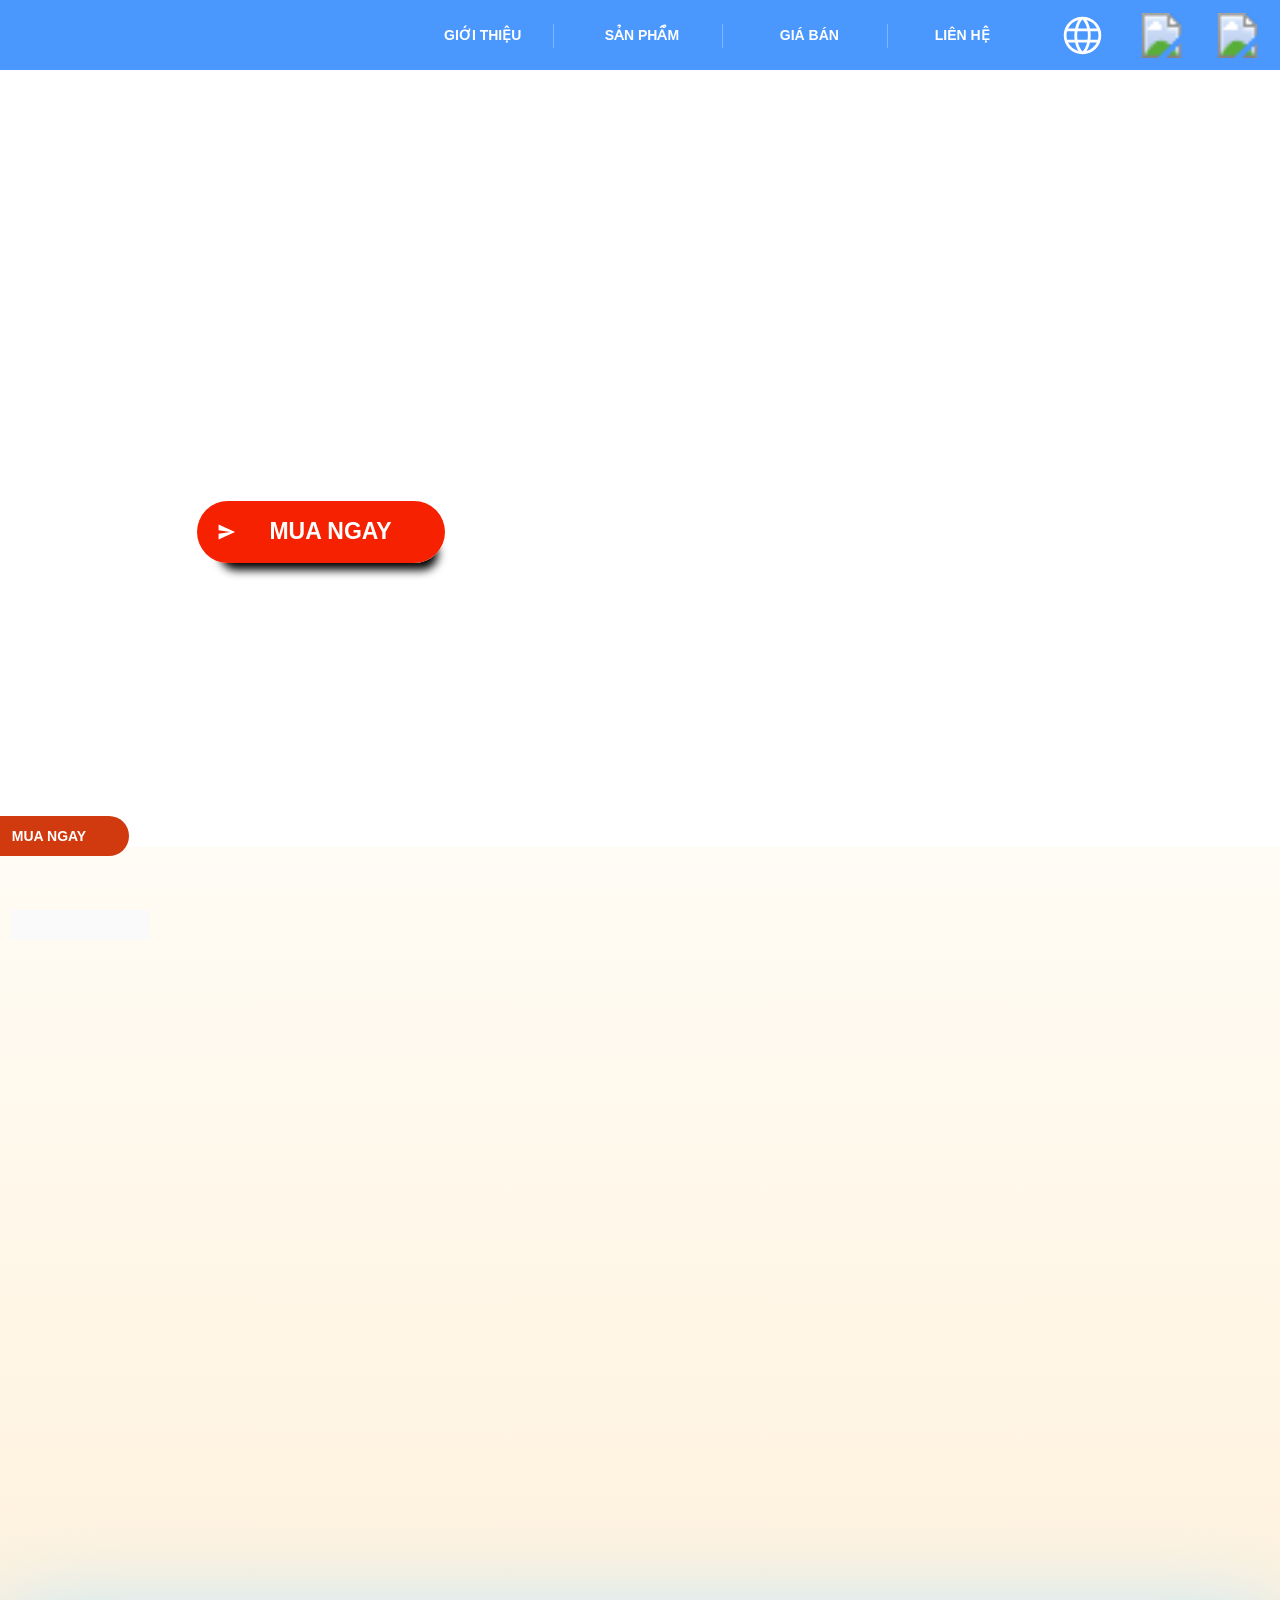
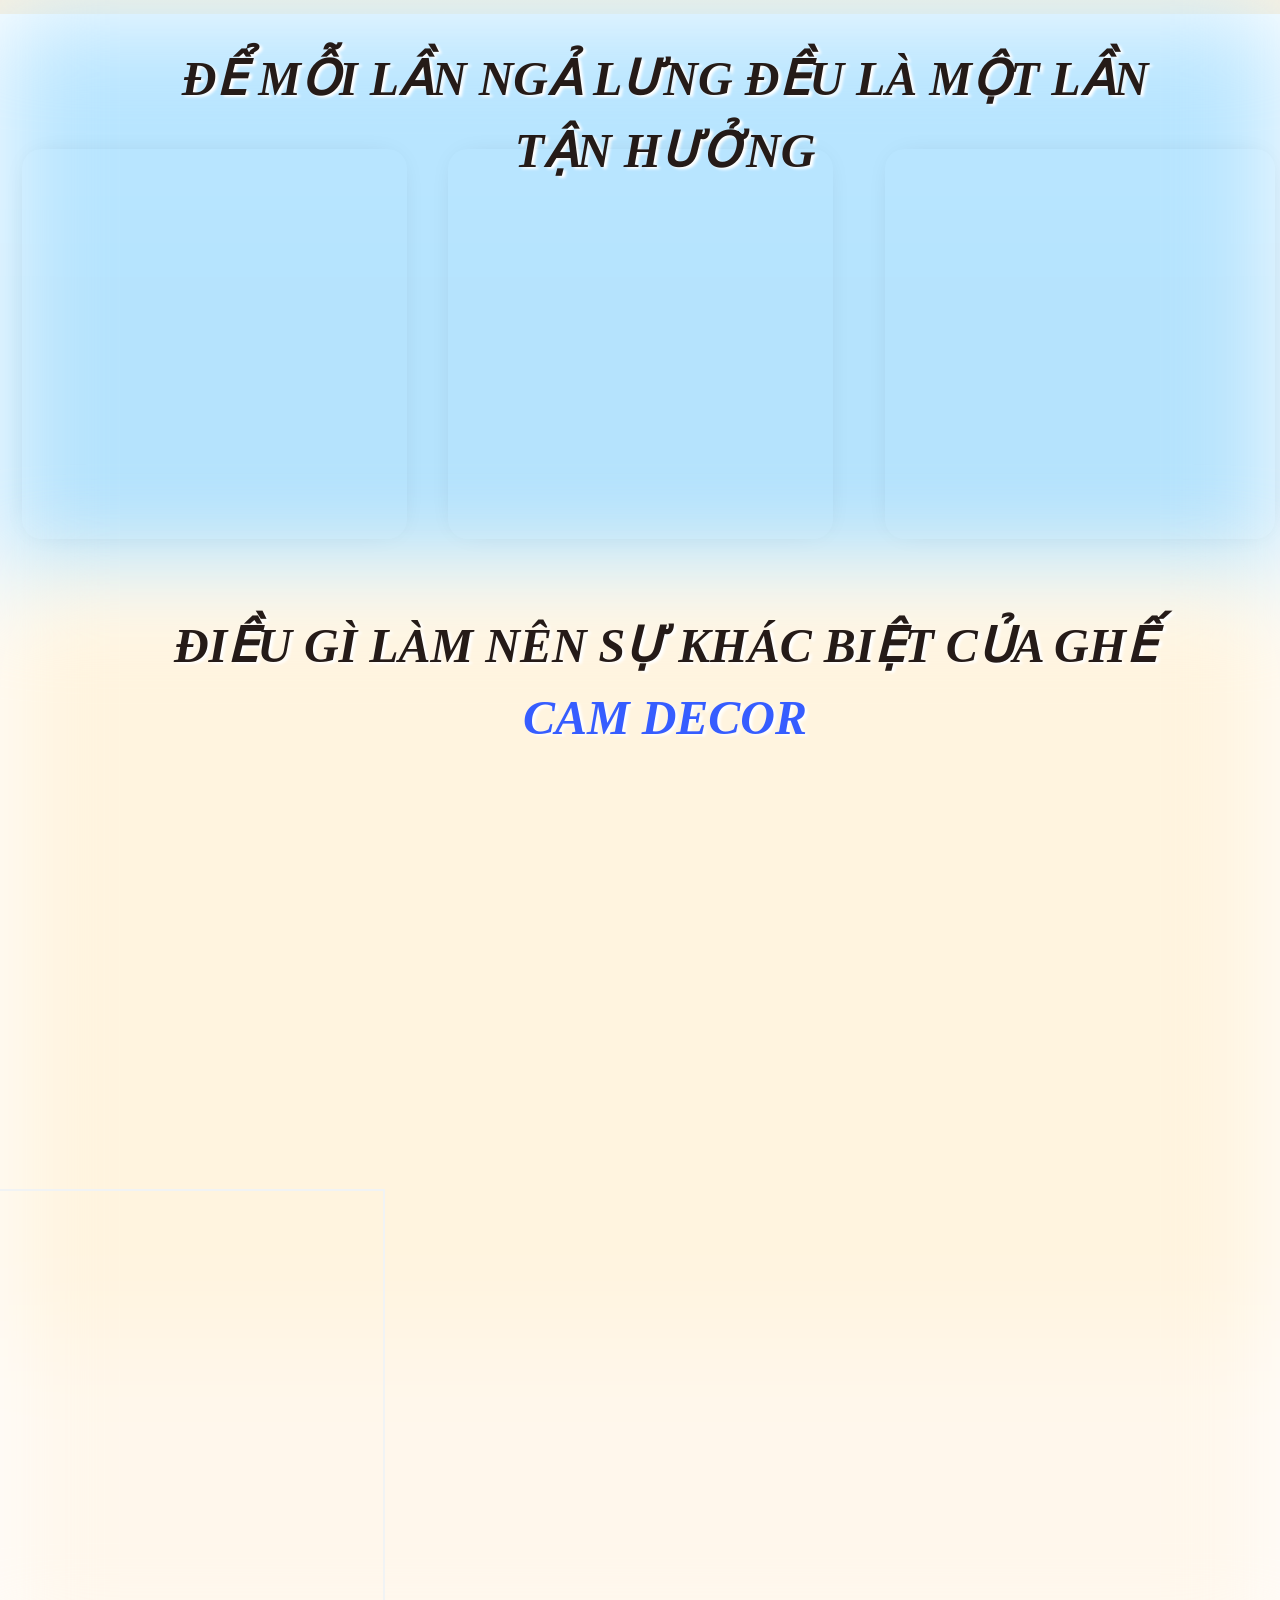
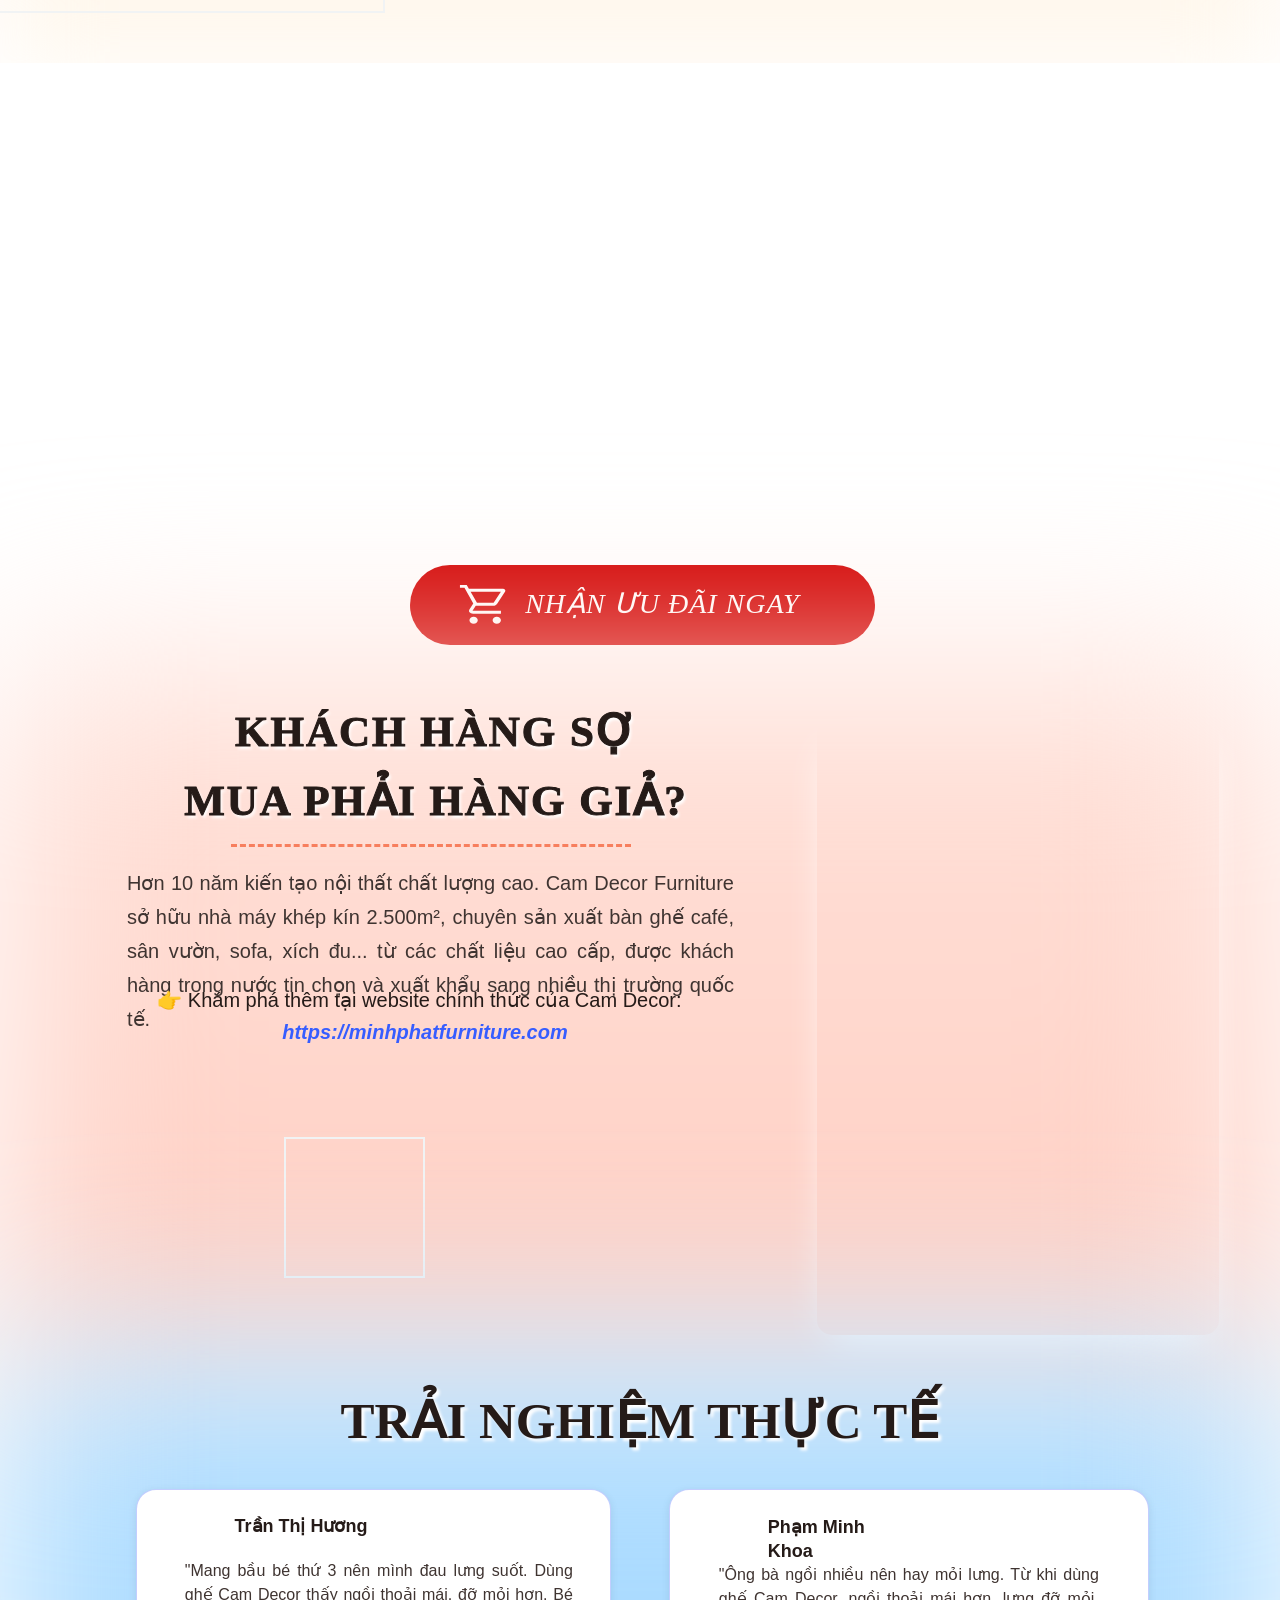
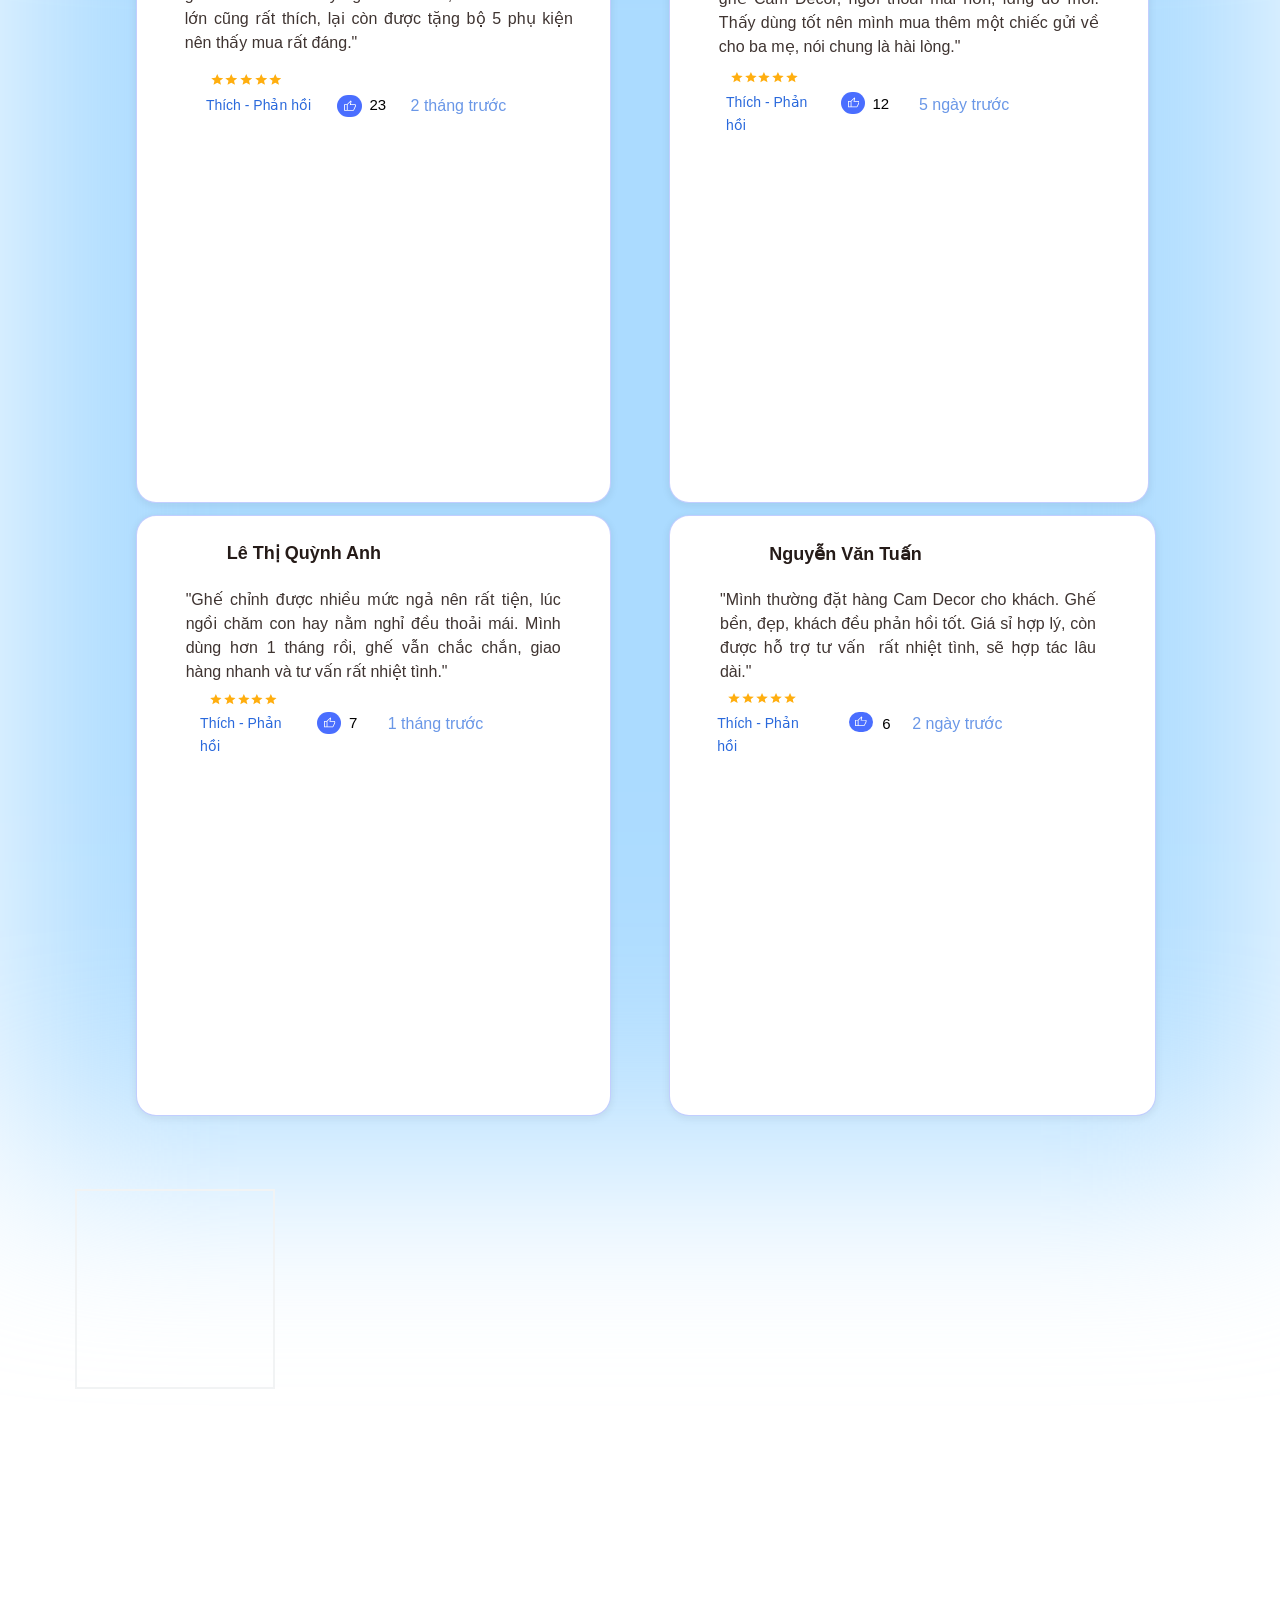
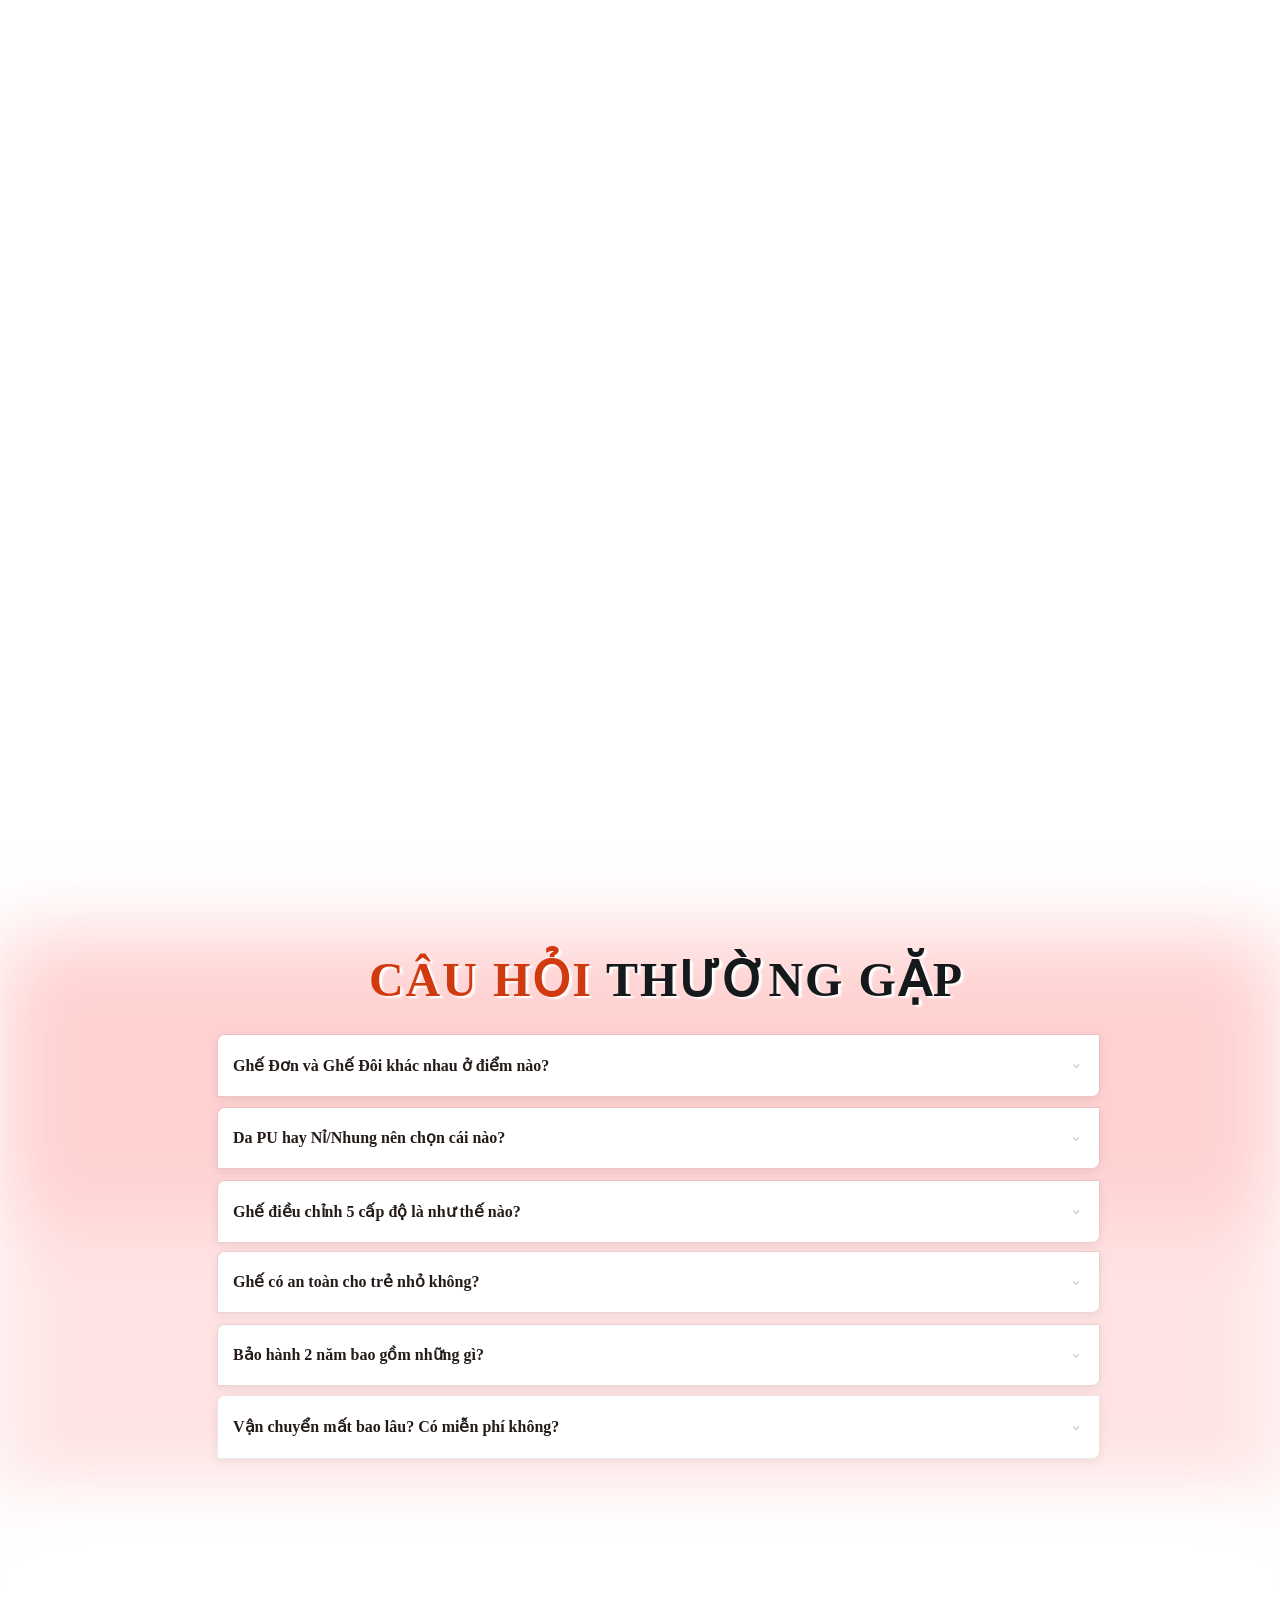
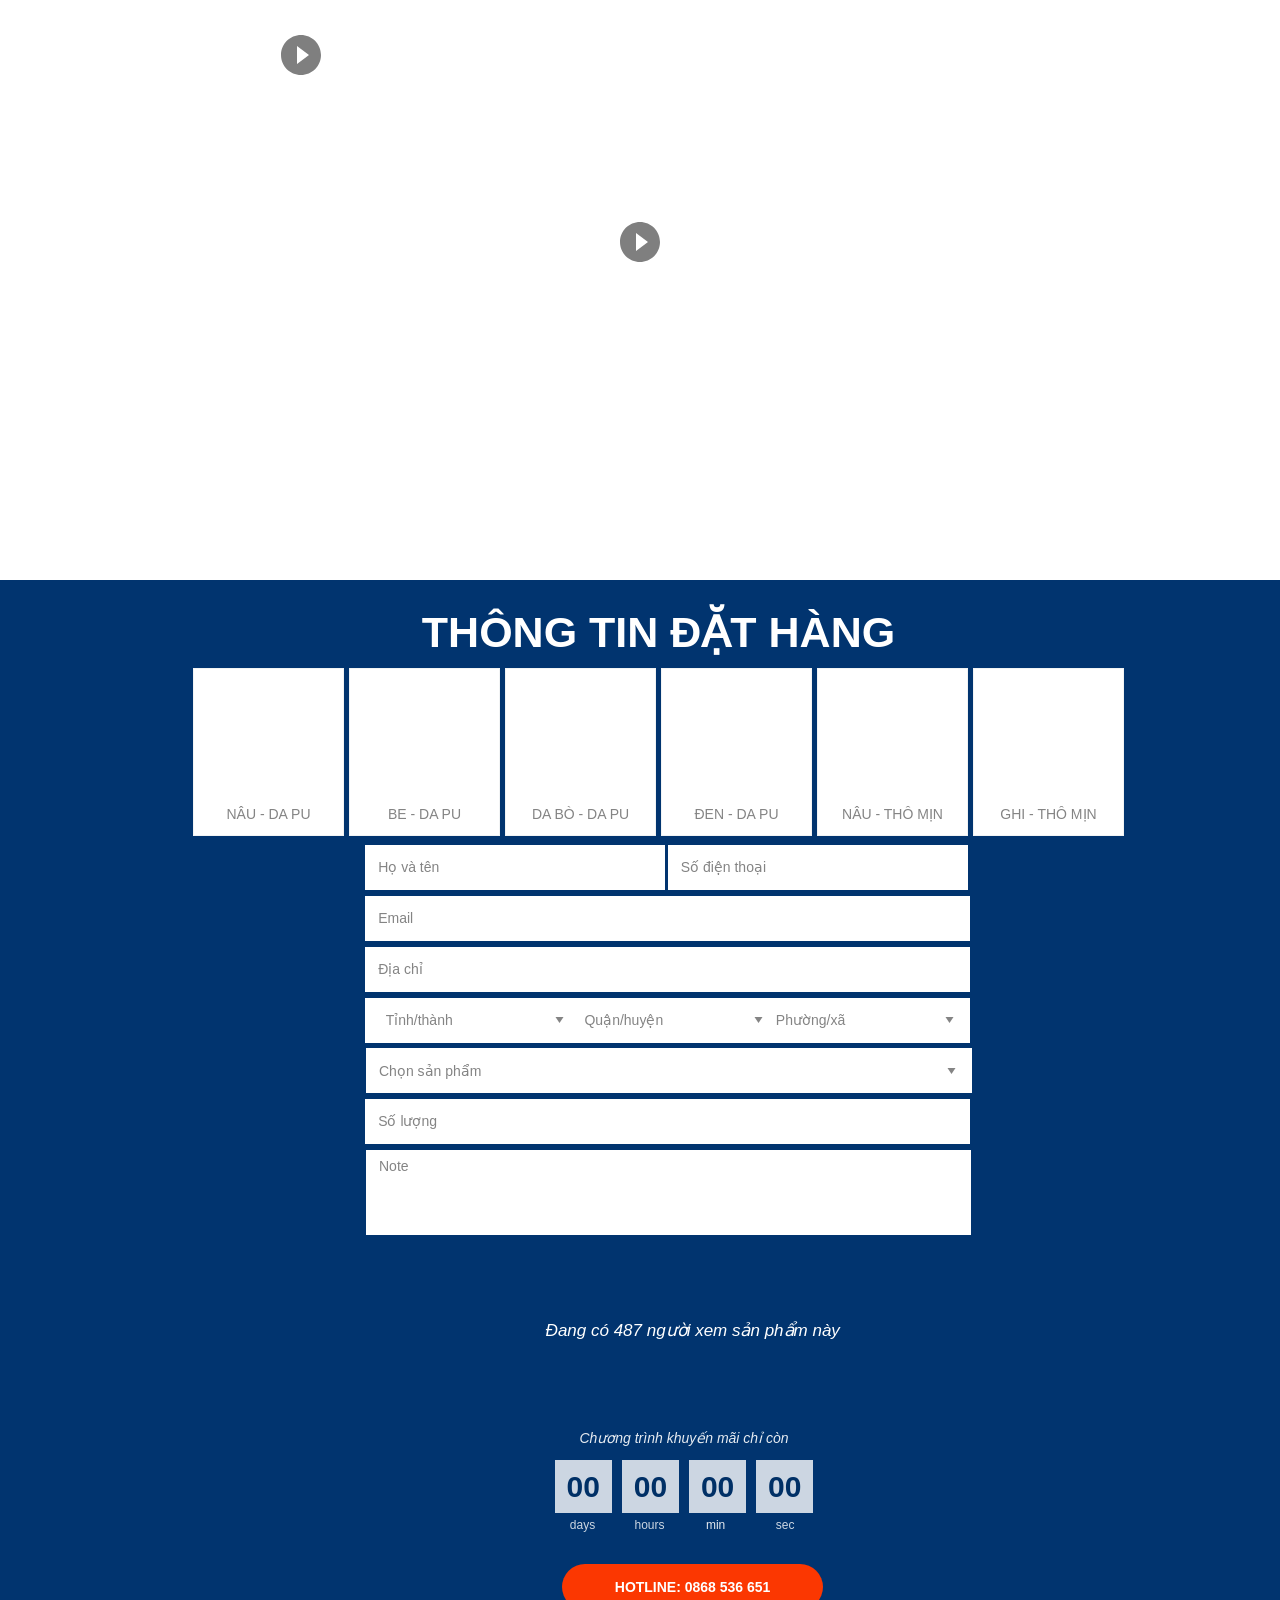
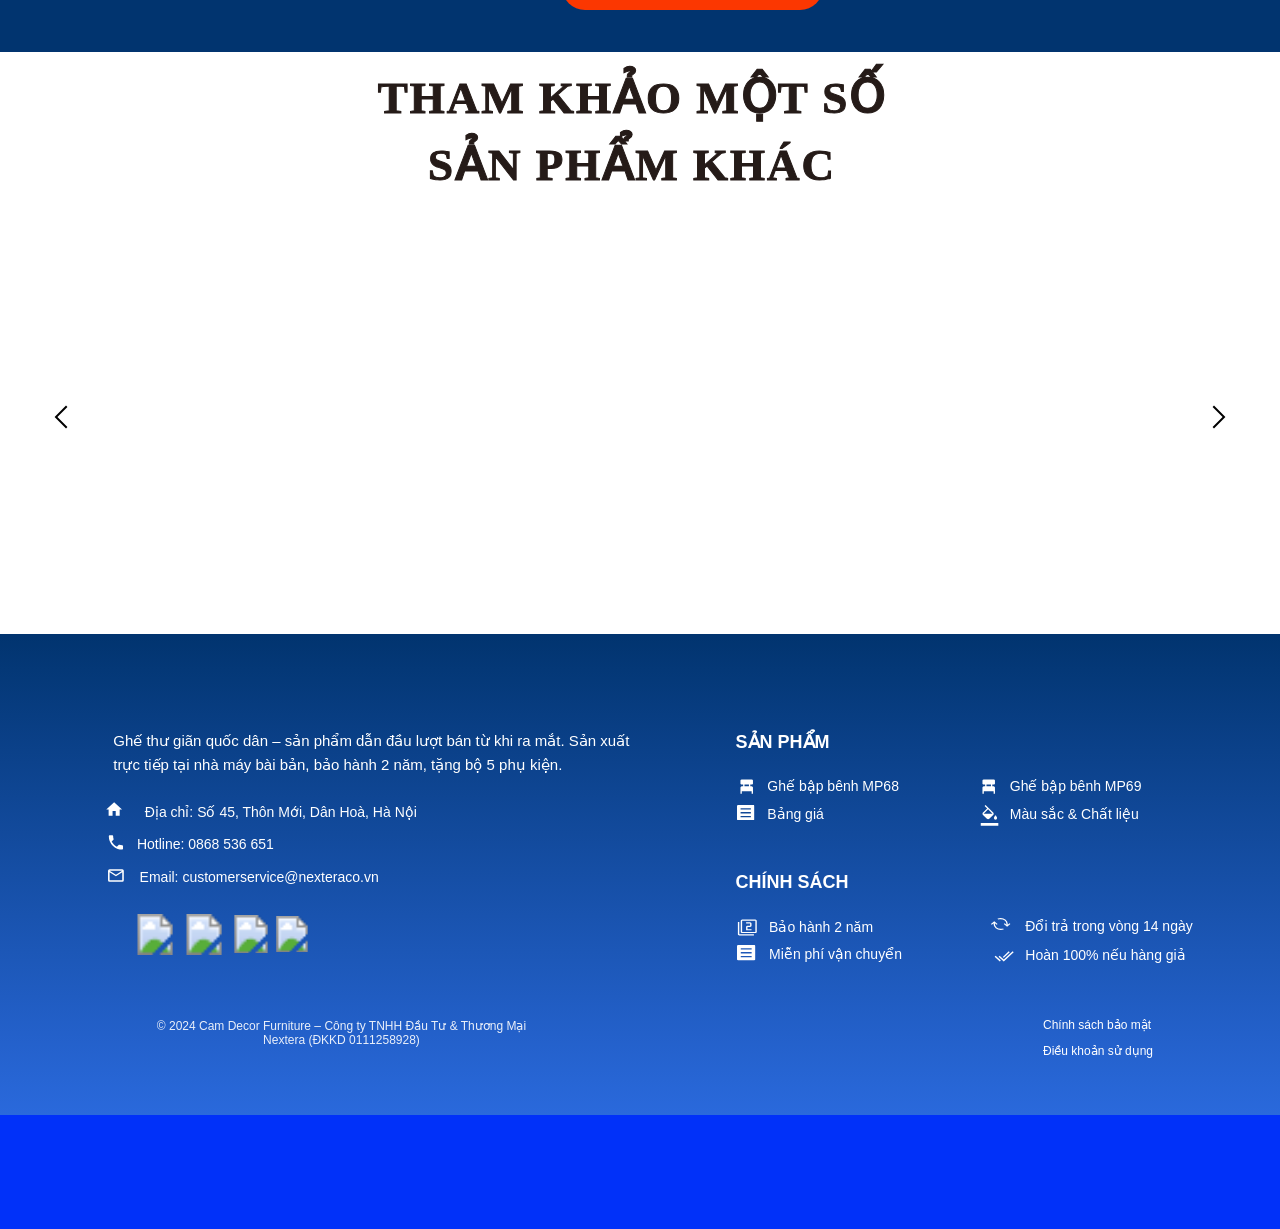
==== commit 1688e8ec: "Update mobile.html" ====
--- a/mobile.html
+++ b/mobile.html
@@ -1,6 +1,6 @@
 <!DOCTYPE html>
 <!-- saved from url=(0406)https://minhphatfurniture.com/pages/ghethugian?fbclid=[base64]&utm_medium=paid&utm_source=fb&utm_id=120246123522220591&utm_content=120246123871850591&utm_term=120246123522260591&utm_campaign=120246123522220591 -->
-<html lang="vi"><head><meta http-equiv="Content-Type" content="text/html; charset=UTF-8"><style type="text/css">.QfCJXaMlrZDlgysgwymkPGFvaQMkMhcW {width: 140px; height: 30px; position: fixed; bottom: -40px; left: 10px; z-index: 10000000000; background: url("https://w.ladicdn.com/source/v3/by/ladipage.svg?v=1.0") no-repeat center #fafafa; background-size: 90% 70%; border-radius: 4px 4px 0 0; display: block; animation: QfCJXaMlrZDlgysgwymkPGFvaQMkMhcW 10s;} @keyframes QfCJXaMlrZDlgysgwymkPGFvaQMkMhcW {0% {bottom: -40px;} 10% {bottom: 0;} 90% {bottom: 0;} 100% {bottom: -40px;}}</style><title>Ghế Bập Bênh Điều Chỉnh 5 Cấp Độ MP68/MP69 - Cam Decor Furniture | Sản Phẩm #1 Thị Trường</title><meta http-equiv="Cache-Control" content="no-cache"><meta http-equiv="X-UA-Compatible" content="IE=edge"><meta http-equiv="Expires" content="-1"><meta name="keywords" content=""><meta name="description" content="Ghế thư giãn quốc dân Cam Decor - Điều chỉnh 5 cấp độ, an toàn cho trẻ nhỏ, giảm đau lưng mẹ bầu. Tặng bộ 5 phụ kiện. Bảo hành 2 năm, hoàn 100% nếu hàng giả."><meta name="viewport" content="width=device-width, initial-scale=1"><script type="text/javascript">window.ladi_viewport=function(b){var a=document;b=b?b:'innerWidth';var c=window[b];var d=c<768;if(typeof window.ladi_is_desktop=="undefined"||window.ladi_is_desktop==undefined){window.ladi_is_desktop=!d;}var e=1200;var f=420;var g='';if(!d){g="width="+e+",user-scalable=no,initial-scale=1.0";}else{var h=1;var i=f;if(i!=c){h=c / i;}g="width="+i+",user-scalable=no,initial-scale="+h+",minimum-scale="+h+",maximum-scale="+h;}var j=a.getElementById("viewport");if(!j){j=a.createElement("meta");j.id="viewport";j.name="viewport";a.head.appendChild(j);}j.setAttribute("content",g);};window.ladi_viewport();window.ladi_fbq_data = [];window.ladi_fbq = function () {window.ladi_fbq_data.push(arguments);};window.ladi_ttq_data = [];window.ladi_ttq = function () {window.ladi_ttq_data.push(arguments);};</script><meta id="viewport" name="viewport" content="width=420,user-scalable=no,initial-scale=0.9285714285714286,minimum-scale=0.9285714285714286,maximum-scale=0.9285714285714286"><link rel="canonical" href="http://minhphatfurniture.com/pages/ghethugian"><meta property="og:url" content="http://minhphatfurniture.com/pages/ghethugian"><meta property="og:title" content="Ghế Bập Bênh Điều Chỉnh 5 Cấp Độ MP68/MP69 - Cam Decor Furniture | Sản Phẩm #1 Thị Trường"><meta property="og:type" content="website"><meta property="og:image" content="https://static.ladipage.net/s1440x1440/6a27dc1be039970012365fc7/mp68-dn-be-20260609100043-7-bpr.png"><meta property="og:description" content="Ghế thư giãn quốc dân Cam Decor - Điều chỉnh 5 cấp độ, an toàn cho trẻ nhỏ, giảm đau lưng mẹ bầu. Tặng bộ 5 phụ kiện. Bảo hành 2 năm, hoàn 100% nếu hàng giả."><meta name="format-detection" content="telephone=no"><link rel="dns-prefetch"><link rel="preconnect" href="https://fonts.googleapis.com/" crossorigin=""><link rel="preconnect" href="https://fonts.gstatic.com/" crossorigin=""><link rel="preconnect" href="https://w.ladicdn.com/" crossorigin=""><link rel="preconnect" href="https://s.ladicdn.com/" crossorigin=""><link rel="preconnect" href="https://api1.ldpform.com/" crossorigin=""><link rel="preconnect" href="https://a.ladipage.com/" crossorigin=""><link rel="preconnect" href="https://api.sales.ldpform.net/" crossorigin=""><link rel="stylesheet" href="./assets/css2" as="style" onload="this.onload = null; this.rel = &#39;stylesheet&#39;;"><link rel="preload" href="./assets/ladipagev3.min.js" as="script"><style id="style_ladi" type="text/css">a,abbr,acronym,address,applet,article,aside,audio,b,big,blockquote,body,button,canvas,caption,center,cite,code,dd,del,details,dfn,div,dl,dt,em,embed,fieldset,figcaption,figure,footer,form,h1,h2,h3,h4,h5,h6,header,hgroup,html,i,iframe,img,input,ins,kbd,label,legend,li,mark,menu,nav,object,ol,output,p,pre,q,ruby,s,samp,section,select,small,span,strike,strong,sub,summary,sup,table,tbody,td,textarea,tfoot,th,thead,time,tr,tt,u,ul,var,video{margin:0;padding:0;border:0;outline:0;font-size:100%;font:inherit;vertical-align:baseline;box-sizing:border-box;-webkit-font-smoothing:antialiased;-moz-osx-font-smoothing:grayscale}article,aside,details,figcaption,figure,footer,header,hgroup,menu,nav,section{display:block}body{line-height:1}a{text-decoration:none}ol,ul{list-style:none}blockquote,q{quotes:none}blockquote:after,blockquote:before,q:after,q:before{content:'';content:none}table{border-collapse:collapse;border-spacing:0}.ladi-loading{z-index:900000000000;position:fixed;width:100%;height:100%;top:0;left:0;background-color:rgba(0,0,0,.1)}.ladi-loading .loading{width:80px;height:80px;top:0;left:0;bottom:0;right:0;margin:auto;overflow:hidden;position:absolute}.ladi-loading .loading div{position:absolute;width:6px;height:6px;background:#fff;border-radius:50%;animation:ladi-loading 1.2s linear infinite}.ladi-loading .loading div:nth-child(1){animation-delay:0s;top:37px;left:66px}.ladi-loading .loading div:nth-child(2){animation-delay:-.1s;top:22px;left:62px}.ladi-loading .loading div:nth-child(3){animation-delay:-.2s;top:11px;left:52px}.ladi-loading .loading div:nth-child(4){animation-delay:-.3s;top:7px;left:37px}.ladi-loading .loading div:nth-child(5){animation-delay:-.4s;top:11px;left:22px}.ladi-loading .loading div:nth-child(6){animation-delay:-.5s;top:22px;left:11px}.ladi-loading .loading div:nth-child(7){animation-delay:-.6s;top:37px;left:7px}.ladi-loading .loading div:nth-child(8){animation-delay:-.7s;top:52px;left:11px}.ladi-loading .loading div:nth-child(9){animation-delay:-.8s;top:62px;left:22px}.ladi-loading .loading div:nth-child(10){animation-delay:-.9s;top:66px;left:37px}.ladi-loading .loading div:nth-child(11){animation-delay:-1s;top:62px;left:52px}.ladi-loading .loading div:nth-child(12){animation-delay:-1.1s;top:52px;left:62px}@keyframes ladi-loading{0%,100%,20%,80%{transform:scale(1)}50%{transform:scale(1.5)}}.ladipage-message{position:fixed;width:100%;height:100%;top:0;left:0;z-index:10000000000;background:rgba(0,0,0,.3)}.ladipage-message .ladipage-message-box{width:400px;max-width:calc(100% - 50px);height:160px;border:1px solid rgba(0,0,0,.3);background-color:#fff;position:fixed;top:calc(50% - 155px);left:0;right:0;margin:auto;border-radius:10px}.ladipage-message .ladipage-message-box span{display:block;background-color:rgba(6,21,40,.05);color:#000;padding:12px 15px;font-weight:600;font-size:16px;line-height:16px;border-top-left-radius:10px;border-top-right-radius:10px}.ladipage-message .ladipage-message-box .ladipage-message-text{display:-webkit-box;font-size:14px;padding:0 20px;margin-top:16px;line-height:20px;-webkit-line-clamp:3;-webkit-box-orient:vertical;overflow:hidden;text-overflow:ellipsis;word-break:break-word}.ladipage-message .ladipage-message-box .ladipage-message-close{display:block;position:absolute;right:15px;bottom:10px;margin:0 auto;padding:10px 0;border:none;width:80px;text-transform:uppercase;text-align:center;color:#000;background-color:#e6e6e6;border-radius:5px;text-decoration:none;font-size:14px;line-height:14px;font-weight:600;cursor:pointer;outline:0}.lightbox-screen{display:none;position:fixed;width:100%;height:100%;top:0;left:0;bottom:0;right:0;margin:auto;z-index:9000000080;background:#7f7f7f;user-select:none;-webkit-user-select:none;-moz-user-select:none;-ms-user-select:none}.lightbox-screen *{user-select:none;-webkit-user-select:none;-moz-user-select:none;-ms-user-select:none}.lightbox-screen img{-webkit-user-drag:none;-khtml-user-drag:none;-moz-user-drag:none;-o-user-drag:none;user-drag:none;pointer-events:auto}.lightbox-screen .lightbox-close{position:absolute;z-index:9000000090;cursor:pointer}.lightbox-screen .lightbox-hidden{display:none}.lightbox-screen .lightbox-close{width:16px;height:16px;margin:10px;background-repeat:no-repeat;background-position:center center;background-image:url("data:image/svg+xml;utf8, %3Csvg%20width%3D%2224%22%20height%3D%2224%22%20viewBox%3D%220%200%2024%2024%22%20xmlns%3D%22http%3A%2F%2Fwww.w3.org%2F2000%2Fsvg%22%20fill%3D%22%23fff%22%3E%3Cpath%20fill-rule%3D%22evenodd%22%20clip-rule%3D%22evenodd%22%20d%3D%22M23.4144%202.00015L2.00015%2023.4144L0.585938%2022.0002L22.0002%200.585938L23.4144%202.00015Z%22%3E%3C%2Fpath%3E%3Cpath%20fill-rule%3D%22evenodd%22%20clip-rule%3D%22evenodd%22%20d%3D%22M2.00015%200.585938L23.4144%2022.0002L22.0002%2023.4144L0.585938%202.00015L2.00015%200.585938Z%22%3E%3C%2Fpath%3E%3C%2Fsvg%3E")}.lightbox-screen img.lightbox-item{max-width:none}.lightbox-gallery-track{touch-action:none;display:flex;align-items:center;justify-content:center}.lightbox-gallery-track .lightbox-gallery-preview,.lightbox-gallery-track .lightbox-item{will-change:transform;backface-visibility:hidden;margin:0!important;transform-origin:center center;position:absolute;left:50%;top:50%}.lightbox-nav-btn{position:fixed;top:50%;transform:translateY(-50%);width:50px;height:50px;background-color:rgba(0,0,0,.5);color:#fff;border-radius:50%;display:flex;justify-content:center;align-items:center;cursor:pointer;z-index:9999;user-select:none;font-size:24px;font-weight:700}.lightbox-nav-btn:hover{background-color:rgba(0,0,0,.8)}.lightbox-prev{left:20px}.lightbox-next{right:20px}*{-webkit-tap-highlight-color:#fff0}body{font-size:12px;-ms-text-size-adjust:none;-moz-text-size-adjust:none;-o-text-size-adjust:none;-webkit-text-size-adjust:none;background-color:#fff}.overflow-hidden{overflow:hidden}.ladi-transition{transition:all 150ms linear 0s}.z-index-1{z-index:1}.opacity-0{opacity:0}.height-0{height:0!important}.pointer-events-none{pointer-events:none}.transition-parent-collapse-height{transition:height 150ms linear 0s}.transition-parent-collapse-top{transition:top 150ms linear 0s}.transition-readmore{transition:height 350ms linear 0s}.transition-collapse{transition:height 150ms linear 0s}body.grab{cursor:grab}.ladi-wraper{width:100%;min-height:100%;overflow:hidden;touch-action:manipulation}.ladi-container{position:relative;margin:0 auto;height:100%}.ladi-overlay{position:absolute;top:0;left:0;height:100%;width:100%;pointer-events:none}.ladi-element{position:absolute}@media (hover: hover) {.ladi-check-hover {opacity: 0;}}.ladi-section {margin: 0 auto;position: relative;}.ladi-section[data-tab-id]{display: none;}.ladi-section.selected[data-tab-id]{display: block;}.ladi-section .ladi-section-background {position: absolute;width: 100%;height: 100%;top: 0;left: 0;pointer-events: none;overflow: hidden;}.ladi-survey {width: 100%;display: flex;flex-wrap: wrap;}.ladi-form .ladi-survey {text-transform: inherit;text-decoration: inherit;letter-spacing: inherit;color: inherit;}.ladi-survey .ladi-survey-option {cursor: pointer;position: relative;display: inline-block;text-decoration-line: inherit;-webkit-text-decoration-line: inherit;transition: inherit;user-select: none;-webkit-user-select: none;-moz-user-select: none;-ms-user-select: none;}.ladi-survey .ladi-survey-option-background {position: absolute;width: 100%;height: 100%;top: 0;left: 0;pointer-events: none;transition: inherit;}.ladi-survey .ladi-survey-option-label {display: block;text-decoration-line: inherit;-webkit-text-decoration-line: inherit;position: relative;}.ladi-survey .ladi-survey-option.selected .ladi-survey-option-label {color: inherit !important;}.ladi-survey .ladi-survey-option-image {background-size: cover;background-position: center center;pointer-events: none;vertical-align: middle;border-radius: inherit;position: relative;margin: 0 auto;}.ladi-survey .ladi-survey-button-next {display: block;}.ladi-survey .ladi-survey-button-next.empty {display: none;}.ladi-survey .ladi-survey-button-next.no-select {display: none;}.ladi-survey .ladi-survey-button-next button {background-color: #fff;border: 1px solid rgb(238, 238, 238);padding: 5px 10px;cursor: pointer;border-radius: 2px;}.ladi-survey .ladi-survey-button-next button:active {transform: translateY(2px);transition: transform 0.2s linear;}.ladi-carousel {position: absolute;width: 100%;height: 100%;overflow: hidden;}.ladi-carousel .ladi-carousel-content {position: absolute;width: 100%;height: 100%;left: 0;top: 0;transition: top 350ms ease-in-out, left 350ms ease-in-out;}.ladi-carousel .ladi-carousel-arrow {position: absolute;top: calc(50% - (33px) / 2);cursor: pointer;z-index: 90000040;width: 33px;height: 33px;background-repeat: no-repeat;background-position: center center;background-image: url("data:image/svg+xml;utf8, %3Csvg%20width%3D%2224%22%20height%3D%2224%22%20viewBox%3D%220%200%2024%2024%22%20xmlns%3D%22http%3A%2F%2Fwww.w3.org%2F2000%2Fsvg%22%20fill%3D%22%23000%22%3E%3Cpath%20fill-rule%3D%22evenodd%22%20clip-rule%3D%22evenodd%22%20d%3D%22M7.00015%200.585938L18.4144%2012.0002L7.00015%2023.4144L5.58594%2022.0002L15.5859%2012.0002L5.58594%202.00015L7.00015%200.585938Z%22%3E%3C%2Fpath%3E%3C%2Fsvg%3E");}.ladi-carousel .ladi-carousel-arrow-left {left: 5px;transform: rotateY(180deg);-webkit-transform: rotateY(180deg);}.ladi-carousel .ladi-carousel-arrow-right {right: 5px;}.ladi-carousel-indicators-circle {display: inline-flex;gap: 10px;position: absolute;bottom: -20px;left: 0;right: 0;margin: auto;width: fit-content;}.ladi-carousel-indicators-circle .item {width: 10px;height: 10px;background-color: #D6D6D6;border-radius: 100%;cursor: pointer;outline: 1px solid #fff;}.ladi-carousel-indicators-circle .item.selected, .ladi-carousel-indicators-circle .item:hover {background-color: #808080;}.ladi-carousel-indicators-number {display: inline-flex;gap: 10px;position: absolute;bottom: -20px;left: 0;right: 0;margin: auto;width: fit-content;}.ladi-carousel-indicators-number .item {width: 15px;height: 15px;background-color: #D6D6D6;border-radius: 100%;cursor: pointer;font-size: 10px;text-align: center;line-height: 15px;outline: 1px solid #fff;}.ladi-carousel-indicators-number .item.selected, .ladi-carousel-indicators-number .item:hover {background-color: #808080;color: #fff;}.ladi-gallery {position: absolute;width: 100%;height: 100%;overflow: hidden;}.ladi-gallery .ladi-gallery-view {position: absolute;overflow: hidden;}.ladi-gallery .ladi-gallery-view > .ladi-gallery-view-item {background-size: cover;background-repeat: no-repeat;background-position: center center;width: 100%;height: 100%;position: relative;display: none;transition: transform 500ms ease-in-out;-webkit-backface-visibility: hidden;backface-visibility: hidden;-webkit-perspective: 1000px;perspective: 1000px;}.ladi-gallery .ladi-gallery-view > .ladi-gallery-view-item.play-video {cursor: pointer;}.ladi-gallery .ladi-gallery-view > .ladi-gallery-view-item.play-video:after {content: '';position: absolute;top: 0;left: 0;right: 0;bottom: 0;margin: auto;width: 60px;height: 60px;background: url(https://w.ladicdn.com/source/ladipage-play.svg?v=1.0) no-repeat center center;background-size: contain;pointer-events: none;cursor: pointer;}.ladi-gallery .ladi-gallery-view > .ladi-gallery-view-item.next, .ladi-gallery .ladi-gallery-view > .ladi-gallery-view-item.selected.right {left: 0;transform: translate3d(100%, 0, 0);}.ladi-gallery .ladi-gallery-view > .ladi-gallery-view-item.prev, .ladi-gallery .ladi-gallery-view > .ladi-gallery-view-item.selected.left {left: 0;transform: translate3d(-100%, 0, 0);}.ladi-gallery .ladi-gallery-view > .ladi-gallery-view-item.next.left, .ladi-gallery .ladi-gallery-view > .ladi-gallery-view-item.prev.right, .ladi-gallery .ladi-gallery-view > .ladi-gallery-view-item.selected {left: 0;transform: translate3d(0, 0, 0);}.ladi-gallery .ladi-gallery-view > .selected, .ladi-gallery .ladi-gallery-view > .next, .ladi-gallery .ladi-gallery-view > .prev {display: block;}.ladi-gallery .ladi-gallery-view > .selected {left: 0;}.ladi-gallery .ladi-gallery-view > .next, .ladi-gallery .ladi-gallery-view > .prev {position: absolute;top: 0;width: 100%;}.ladi-gallery .ladi-gallery-view > .next {left: 100%;}.ladi-gallery .ladi-gallery-view > .prev {left: -100%;}.ladi-gallery .ladi-gallery-view > .next.left, .ladi-gallery .ladi-gallery-view > .prev.right {left: 0;}.ladi-gallery .ladi-gallery-view > .selected.left {left: -100%;}.ladi-gallery .ladi-gallery-view > .selected.right {left: 100%;}.ladi-gallery .ladi-gallery-control {position: absolute;overflow: hidden;}.ladi-gallery .ladi-gallery-view .ladi-gallery-view-arrow {position: absolute;top: calc(50% - (33px) / 2);cursor: pointer;z-index: 90000040;}.ladi-gallery .ladi-gallery-view .ladi-gallery-view-arrow-left {left: 5px;transform: rotateY(180deg);-webkit-transform: rotateY(180deg);}.ladi-gallery .ladi-gallery-view .ladi-gallery-view-arrow-right {right: 5px;}.ladi-gallery .ladi-gallery-control .ladi-gallery-control-arrow {position: absolute;cursor: pointer;z-index: 90000040;}.ladi-gallery .ladi-gallery-control .ladi-gallery-control-box {position: relative;}.ladi-gallery .ladi-gallery-control .ladi-gallery-control-box .ladi-gallery-control-item {background-size: cover;background-repeat: no-repeat;background-position: center center;float: left;position: relative;cursor: pointer;filter: invert(15%);}.ladi-gallery .ladi-gallery-control .ladi-gallery-control-box .ladi-gallery-control-item.play-video:after {content: '';position: absolute;top: 0;left: 0;right: 0;bottom: 0;margin: auto;width: 30px;height: 30px;background: url(https://w.ladicdn.com/source/ladipage-play.svg?v=1.0) no-repeat center center;background-size: contain;pointer-events: none;cursor: pointer;}.ladi-gallery .ladi-gallery-control .ladi-gallery-control-box .ladi-gallery-control-item:hover {filter: none;}.ladi-gallery .ladi-gallery-control .ladi-gallery-control-box .ladi-gallery-control-item.selected {filter: none;}.ladi-gallery .ladi-gallery-control .ladi-gallery-control-box .ladi-gallery-control-item:last-child {margin-right: 0 !important;margin-bottom: 0 !important;;}.ladi-gallery .ladi-gallery-view .ladi-gallery-view-arrow, .ladi-gallery .ladi-gallery-control .ladi-gallery-control-arrow {width: 33px;height: 33px;background-repeat: no-repeat;background-position: center center;background-image: url("data:image/svg+xml;utf8, %3Csvg%20width%3D%2224%22%20height%3D%2224%22%20viewBox%3D%220%200%2024%2024%22%20xmlns%3D%22http%3A%2F%2Fwww.w3.org%2F2000%2Fsvg%22%20fill%3D%22%23000%22%3E%3Cpath%20fill-rule%3D%22evenodd%22%20clip-rule%3D%22evenodd%22%20d%3D%22M7.00015%200.585938L18.4144%2012.0002L7.00015%2023.4144L5.58594%2022.0002L15.5859%2012.0002L5.58594%202.00015L7.00015%200.585938Z%22%3E%3C%2Fpath%3E%3C%2Fsvg%3E");}.ladi-gallery.ladi-gallery-right .ladi-gallery-view {height: 100%;}.ladi-gallery.ladi-gallery-right .ladi-gallery-control {height: 100%;right: 0;}.ladi-gallery.ladi-gallery-right .ladi-gallery-control .ladi-gallery-control-arrow {left: calc(50% - (33px) / 2);}.ladi-gallery.ladi-gallery-right .ladi-gallery-control .ladi-gallery-control-arrow-left {top: 0px;transform: scale(0.6) rotate(270deg);-webkit-transform: scale(0.6) rotate(270deg);}.ladi-gallery.ladi-gallery-right .ladi-gallery-control .ladi-gallery-control-arrow-right {bottom: 0px;transform: scale(0.6) rotate(90deg);-webkit-transform: scale(0.6) rotate(90deg);}.ladi-gallery.ladi-gallery-right .ladi-gallery-control .ladi-gallery-control-box {display: inline-grid;top: 0;transition: top 150ms ease-in-out;}.ladi-box {position: absolute;width: 100%;height: 100%;overflow: hidden;}.ladi-frame {position: absolute;width: 100%;height: 100%;overflow: hidden;}.ladi-frame-bg .ladi-frame-background {height: 100%;width: 100%;pointer-events: none;transition: inherit;}.ladi-frame-bg:not(.ladi-frame) {position: absolute;top: 0;left: 0;width: 100%;height: 100%;overflow: hidden;}#SECTION_POPUP .ladi-container {z-index: 90000070;}#SECTION_POPUP .ladi-container > .ladi-element {z-index: 90000070;position: fixed;display: none;}#SECTION_POPUP .ladi-container > .ladi-element[data-fixed-close="true"] {position: relative !important;}#SECTION_POPUP .ladi-container > .ladi-element.hide-visibility {display: block !important;visibility: hidden !important;}#SECTION_POPUP .popup-close {position: absolute;right: 0px;top: 0px;z-index: 9000000080;cursor: pointer;width: 16px;height: 16px;margin: 10px;background-repeat: no-repeat;background-position: center center;background-image: url("data:image/svg+xml;utf8, %3Csvg%20width%3D%2224%22%20height%3D%2224%22%20viewBox%3D%220%200%2024%2024%22%20xmlns%3D%22http%3A%2F%2Fwww.w3.org%2F2000%2Fsvg%22%20fill%3D%22%23000%22%3E%3Cpath%20fill-rule%3D%22evenodd%22%20clip-rule%3D%22evenodd%22%20d%3D%22M23.4144%202.00015L2.00015%2023.4144L0.585938%2022.0002L22.0002%200.585938L23.4144%202.00015Z%22%3E%3C%2Fpath%3E%3Cpath%20fill-rule%3D%22evenodd%22%20clip-rule%3D%22evenodd%22%20d%3D%22M2.00015%200.585938L23.4144%2022.0002L22.0002%2023.4144L0.585938%202.00015L2.00015%200.585938Z%22%3E%3C%2Fpath%3E%3C%2Fsvg%3E");}.ladi-popup {position: absolute;width: 100%;height: 100%;}.ladi-popup .ladi-popup-background {height: 100%;width: 100%;pointer-events: none;}.ladi-countdown {position: absolute;width: 100%;height: 100%;display: flex;}.ladi-countdown .ladi-countdown-background {position: absolute;width: 100%;height: 100%;top: 0;left: 0;background-size: inherit;background-attachment: inherit;background-origin: inherit;display: table;pointer-events: none;}.ladi-countdown .ladi-countdown-text {position: absolute;width: 100%;height: 100%;text-decoration: inherit;display: table;pointer-events: none;}.ladi-countdown .ladi-countdown-text span {display: table-cell;vertical-align: middle;}.ladi-countdown > .ladi-element {text-decoration: inherit;background-size: inherit;background-attachment: inherit;background-origin: inherit;position: relative;display: inline-block;}.ladi-countdown > .ladi-element:last-child {margin-right: 0px !important;}.ladi-button{position:absolute;width:100%;height:100%;overflow:hidden}.ladi-button:active{transform:translateY(2px);transition:transform .2s linear}.ladi-button .ladi-button-background{height:100%;width:100%;pointer-events:none;transition:inherit}.ladi-button>.ladi-button-headline,.ladi-button>.ladi-button-shape{width:100%!important;height:100%!important;top:0!important;left:0!important;display:table;user-select:none;-webkit-user-select:none;-moz-user-select:none;-ms-user-select:none}.ladi-button>.ladi-button-shape .ladi-shape{margin:auto;top:0;bottom:0}.ladi-button>.ladi-button-headline .ladi-headline{display:table-cell;vertical-align:middle}.ladi-checkout-product-cart-icon .ladi-cart-number{position:absolute;top:-2px;right:-7px;background:#f36e36;text-align:center;min-width:18px;min-height:18px;font-size:12px;font-weight:700;color:#fff;border-radius:100%;z-index:90000000;padding:3px 4px}.ladi-checkout-product-add-to-cart .ladi-button .loading-dots{width:100%;height:100%;top:0;left:0;position:absolute;display:flex;align-items:center;justify-content:center}.ladi-checkout-product-add-to-cart .ladi-button .loading-dots p{display:inline-block;font-size:32px;line-height:1;animation:.6s infinite loading}.ladi-checkout-product-add-to-cart .ladi-button .loading-dots p:first-child{animation-delay:0s}.ladi-checkout-product-add-to-cart .ladi-button .loading-dots p:nth-child(2){animation-delay:.2s}.ladi-checkout-product-add-to-cart .ladi-button .loading-dots p:nth-child(3){animation-delay:.4s}@keyframes loading{0%,100%{opacity:0}50%{opacity:1}}.ladi-button-group {position: absolute;width: 100%;height: 100%;}.ladi-button-group > .ladi-element {transition: inherit;}.ladi-button-group > .ladi-element > .ladi-button {transition: inherit;}.ladi-form .ladi-form-checkout-bump-offer-check.multiple.checked:before,.ladi-form .ladi-form-checkout-payment-check.multiple.checked:before{--url:url("data:image/svg+xml,%0A%3Csvg%20width%3D%2224%22%20height%3D%2224%22%20viewBox%3D%220%200%2024%2024%22%20fill%3D%22none%22%20xmlns%3D%22http%3A%2F%2Fwww.w3.org%2F2000%2Fsvg%22%3E%0A%3Cpath%20d%3D%22M18.71%207.20998C18.617%207.11625%2018.5064%207.04186%2018.3846%206.99109C18.2627%206.94032%2018.132%206.91418%2018%206.91418C17.868%206.91418%2017.7373%206.94032%2017.6154%206.99109C17.4936%207.04186%2017.383%207.11625%2017.29%207.20998L9.84%2014.67L6.71%2011.53C6.61348%2011.4367%206.49954%2011.3634%206.37468%2011.3142C6.24983%2011.265%206.1165%2011.2409%205.98232%2011.2432C5.84814%2011.2455%205.71573%2011.2743%205.59265%2011.3278C5.46957%2011.3812%205.35824%2011.4585%205.265%2011.555C5.17176%2011.6515%205.09845%2011.7654%205.04924%2011.8903C5.00004%2012.0152%204.97591%2012.1485%204.97823%2012.2827C4.98055%2012.4168%205.00928%2012.5492%205.06277%2012.6723C5.11627%2012.7954%205.19348%2012.9067%205.29%2013L9.13%2016.84C9.22296%2016.9337%209.33356%2017.0081%209.45542%2017.0589C9.57728%2017.1096%209.70799%2017.1358%209.84%2017.1358C9.97201%2017.1358%2010.1027%2017.1096%2010.2246%2017.0589C10.3464%2017.0081%2010.457%2016.9337%2010.55%2016.84L18.71%208.67998C18.8115%208.58634%2018.8925%208.47269%2018.9479%208.34619C19.0033%208.21969%2019.0319%208.08308%2019.0319%207.94498C19.0319%207.80688%2019.0033%207.67028%2018.9479%207.54378C18.8925%207.41728%2018.8115%207.30363%2018.71%207.20998Z%22%20fill%3D%22%231852FA%22%2F%3E%0A%3C%2Fsvg%3E%0A");pointer-events:none;top:-1px;left:-1px;transform:none}.ladi-form,.ladi-form .ladi-form-item-container{position:absolute;width:100%;height:100%}.ladi-form>.ladi-element,.ladi-form>.ladi-element .ladi-form-item-container,.ladi-form>.ladi-element .ladi-form-item-container .ladi-form-item .ladi-form-checkbox-item span[data-checked=true],.ladi-form>.ladi-element .ladi-form-item-container .ladi-form-item .ladi-form-control:not(.ladi-form-control-select){text-transform:inherit;text-decoration:inherit;text-align:inherit;letter-spacing:inherit;color:inherit;background-size:inherit;background-attachment:inherit;background-origin:inherit}.ladi-form .ladi-button>.ladi-button-headline{color:initial;font-size:initial;font-weight:initial;text-transform:initial;text-decoration:initial;font-style:initial;text-align:initial;letter-spacing:initial;line-height:initial}.ladi-form [data-form-checkout-item=bump_offer] .ladi-form-item,.ladi-form>[data-quantity=true] .ladi-form-item-container{overflow:hidden}.ladi-form>.ladi-element .ladi-form-item-container .ladi-form-item{text-transform:inherit;text-decoration:inherit;text-align:inherit;letter-spacing:inherit;color:inherit}.ladi-form>.ladi-element .ladi-form-item-container .ladi-form-item-background{background-size:inherit;background-attachment:inherit;background-origin:inherit}.ladi-form>.ladi-element .ladi-form-item-container .ladi-form-item .ladi-form-control-select{-webkit-appearance:none;-moz-appearance:none;appearance:none;background-size:9px 6px!important;background-position:right .5rem center;background-repeat:no-repeat;padding-right:24px;text-transform:inherit;text-align:inherit;letter-spacing:inherit;color:inherit;background-size:inherit;background-attachment:inherit;background-origin:inherit}.ladi-form>.ladi-element .ladi-form-item-container .ladi-form-item .ladi-form-checkbox-item,.ladi-form>.ladi-element .ladi-form-item-container .ladi-form-item .ladi-form-checkbox-item span[data-checked=false]{text-transform:inherit;text-align:inherit;letter-spacing:inherit;background-size:inherit;background-attachment:inherit;background-origin:inherit;color:inherit}.ladi-form>.ladi-element .ladi-form-item-container .ladi-form-item .ladi-form-control-select-2{width:calc(100% / 2 - 5px);max-width:calc(100% / 2 - 5px);min-width:calc(100% / 2 - 5px)}.ladi-form>.ladi-element .ladi-form-item-container .ladi-form-item .ladi-form-control-select-2:nth-child(3),.ladi-form>.ladi-element .ladi-form-item-container .ladi-form-item .ladi-form-control-select-3:nth-child(3),.ladi-form>.ladi-element .ladi-form-item-container .ladi-form-item .ladi-form-control-select-3:nth-child(4){margin-left:7.5px}.ladi-form>.ladi-element .ladi-form-item-container .ladi-form-item .ladi-form-control-select-3{width:calc(100% / 3 - 5px);max-width:calc(100% / 3 - 5px);min-width:calc(100% / 3 - 5px)}.ladi-form>.ladi-element .ladi-form-item-container .ladi-form-item .ladi-form-control-select option{color:initial}.ladi-form>.ladi-element .ladi-form-item-container .ladi-form-item .ladi-form-control-select:not([data-selected=""]){text-decoration:inherit}.ladi-form>.ladi-element .ladi-form-item-container .ladi-form-item .ladi-form-checkbox-item{text-decoration:inherit;vertical-align:middle}.ladi-form>.ladi-element .ladi-form-item-container .ladi-form-item .ladi-form-checkbox-box-item{display:inline-block;width:fit-content}.ladi-form>.ladi-element .ladi-form-item-container .ladi-form-item .ladi-form-checkbox-item span{user-select:none;-webkit-user-select:none;-moz-user-select:none;-ms-user-select:none}.ladi-form .ladi-form-item-title-value{font-weight:700;word-break:break-word}.ladi-form .ladi-form-label-container{position:relative;width:100%}.ladi-form .ladi-form-control-file{background-repeat:no-repeat;background-position:calc(100% - 5px) center}.ladi-form .ladi-form-label-container .ladi-form-label-item{display:inline-block;cursor:pointer;position:relative;border-radius:0!important;user-select:none;-webkit-user-select:none;-moz-user-select:none;-ms-user-select:none}.ladi-form .ladi-form-label-container .ladi-form-label-item.image{background-size:cover;background-repeat:no-repeat;background-position:center}.ladi-form .ladi-form-label-container .ladi-form-label-item.no-value{display:none!important}.ladi-form .ladi-form-label-container .ladi-form-label-item.text.disabled{opacity:.35}.ladi-form .ladi-form-label-container .ladi-form-label-item.image.disabled{opacity:.2}.ladi-form .ladi-form-label-container .ladi-form-label-item.color.disabled{opacity:.15}.ladi-form .ladi-form-label-container .ladi-form-label-item.selected:before{content:'';width:0;height:0;bottom:-1px;right:-1px;position:absolute;border-width:0 0 15px 15px;border-color:transparent;border-style:solid}.ladi-form .ladi-form-label-container .ladi-form-label-item.selected:after{content:'';background-image:url("data:image/svg+xml;utf8,%3Csvg xmlns='http://www.w3.org/2000/svg' enable-background='new 0 0 12 12' viewBox='0 0 12 12' x='0' fill='%23fff' y='0'%3E%3Cg%3E%3Cpath d='m5.2 10.9c-.2 0-.5-.1-.7-.2l-4.2-3.7c-.4-.4-.5-1-.1-1.4s1-.5 1.4-.1l3.4 3 5.1-7c .3-.4 1-.5 1.4-.2s.5 1 .2 1.4l-5.7 7.9c-.2.2-.4.4-.7.4 0-.1 0-.1-.1-.1z'%3E%3C/path%3E%3C/g%3E%3C/svg%3E");background-repeat:no-repeat;background-position:bottom right;width:7px;height:7px;bottom:0;right:0;position:absolute}.ladi-form .ladi-form-item{width:100%;height:100%;position:absolute}.ladi-form .ladi-form-item-background{position:absolute;width:100%;height:100%;top:0;left:0;pointer-events:none}.ladi-form .ladi-form-item.ladi-form-checkbox{height:auto;padding:0 5px}.ladi-form .ladi-form-item .ladi-form-control{background-color:transparent;min-width:100%;min-height:100%;max-width:100%;max-height:100%;width:100%;height:100%;padding:0 5px;color:inherit;font-size:inherit;border:none}.ladi-form .ladi-form-item.ladi-form-checkbox.ladi-form-checkbox-vertical .ladi-form-checkbox-item{margin-top:0!important;margin-left:0!important;margin-right:0!important;display:flex;align-items:center;border:none}.ladi-form .ladi-form-item.ladi-form-checkbox.ladi-form-checkbox-horizontal .ladi-form-checkbox-item{margin-top:0!important;margin-left:0!important;margin-right:10px!important;display:inline-flex;align-items:center;border:none;position:relative}.ladi-form .ladi-form-item.ladi-form-checkbox .ladi-form-checkbox-item input{margin-right:5px;display:block}.ladi-form .ladi-form-item.ladi-form-checkbox .ladi-form-checkbox-item span{cursor:default;word-break:break-word}.ladi-form .ladi-form-item textarea.ladi-form-control{resize:none;padding:5px}.ladi-form .ladi-button{cursor:pointer}.ladi-form .ladi-button .ladi-headline{cursor:pointer;user-select:none}.ladi-form .ladi-element .ladi-form-otp::-webkit-inner-spin-button,.ladi-form .ladi-element .ladi-form-otp::-webkit-outer-spin-button{-webkit-appearance:none;margin:0}.ladi-form .ladi-element .ladi-form-item .button-get-code{display:none;position:absolute;right:0;top:0;bottom:0;margin:auto 0;line-height:initial;padding:5px 10px;height:max-content;cursor:pointer;user-select:none;-webkit-user-select:none;-moz-user-select:none;-ms-user-select:none}.ladi-form .ladi-element .ladi-form-item .button-get-code.hide-visibility{display:block!important;visibility:hidden!important}.ladi-form .ladi-form-checkout-bump-offer-product.option-2,.ladi-form .ladi-form-item.otp-resend .button-get-code,.ladi-form [data-form-checkout-item=payment] .ladi-form-checkout-payment-content div>span{display:block}.ladi-form .ladi-form-item.otp-countdown:before{content:attr(data-countdown-time) "s";position:absolute;top:0;bottom:0;margin:auto 0;height:max-content;line-height:initial}.ladi-form [data-variant=true] select option[disabled]{background:#fff;color:#b8b8b8!important}.ladi-google-recaptcha-checkbox{position:absolute;display:inline-block;transform:translateY(-100%);margin-top:-5px;z-index:90000010}.ladi-element[data-form-checkout-item]{padding:0}.ladi-form .ladi-form-checkout-title{margin-bottom:8px}.ladi-form .ladi-element[data-form-checkout-item] .ladi-form-item,.ladi-form .ladi-element[data-form-checkout-item] .ladi-form-item-container{height:auto!important;position:unset!important}.ladi-form .ladi-form-checkout-box{gap:12px;display:flex;flex-flow:column;margin:8px 12px;margin-top:14px!important;padding-bottom:14px;border-left:none!important;border-right:none!important;border-top:none!important;border-radius:0!important}.ladi-form .ladi-form-checkout-box:last-child{border:none!important;padding-bottom:4px}.ladi-form .ladi-form-checkout-box:first-child,.ladi-form .ladi-form-checkout-bump-offer-product .item-product:first-child{margin-top:0}.ladi-form .ladi-form-checkout-payment-item{display:flex;flex-flow:row;gap:12px;align-items:center;--check-size:18px;--width-quantity:65px}.ladi-form .ladi-form-checkout-payment-check{--border-size:1px;width:var(--check-size);height:var(--check-size);flex:0 0 var(--check-size);border:var(--border-size) solid;border-radius:100%;display:block;position:relative}.ladi-form .ladi-form-checkout-payment-check.checked:before{content:"";width:calc(var(--check-size)/ 2);height:calc(var(--check-size)/ 2);border-radius:inherit;display:block;position:absolute;top:0;left:0;transform:translate(calc(50% - var(--border-size)),calc(50% - var(--border-size)))}.ladi-form .ladi-form-checkout-bump-offer-check.multiple,.ladi-form .ladi-form-checkout-payment-check.multiple{border-radius:4px}.ladi-form .ladi-form-checkout-payment-check.multiple.checked:before{content:"";-webkit-mask-image:var(--url);mask-image:var(--url);width:var(--check-size);height:var(--check-size);-webkit-mask-size:var(--check-size);mask-size:var(--check-size);background-color:#fff;position:absolute}.ladi-form .ladi-form-checkout-payment-content,.ladi-form .ladi-form-checkout-product-content{display:flex;flex-flow:row;--gap:10px;gap:var(--gap);align-items:center;width:calc(100% - var(--width-quantity) - var(--check-size) - var(--gap) * 2)}.ladi-form .ladi-form-checkout-payment-content img,.ladi-form .ladi-form-checkout-product-content img{width:36px;max-height:36px;border-radius:4px}.ladi-form .ladi-form-checkout-payment-content div,.ladi-form .ladi-form-checkout-product-content div{display:flex;flex-flow:column}.ladi-form .ladi-form-checkout-payment-content div>span,.ladi-form .ladi-form-checkout-product-content div>span{font-size:inherit}.ladi-form .ladi-form-checkout-payment-content div>span.small,.ladi-form .ladi-form-checkout-product-content div>span.small{font-size:80%;opacity:.8}.ladi-form .ladi-form-checkout-payment-content div .price.price-compare,.ladi-form .ladi-form-checkout-product-content div .price.price-compare{display:flex;align-items:center;gap:8px;flex-direction:row!important}.ladi-form .ladi-form-checkout-payment-quantity,.ladi-form .ladi-form-checkout-product-quantity{position:relative;--icon-size:calc(var(--check-size) * 0.8)}.ladi-form .ladi-form-checkout-payment-quantity input,.ladi-form .ladi-form-checkout-product-quantity input{padding:4px calc(var(--check-size)) 4px 8px;border-radius:8px;position:relative;width:var(--width-quantity);min-height:34px;border:1px solid;background-color:transparent;top:0;left:0;display:block}.ladi-form .ladi-form-checkout-payment-quantity input::-webkit-inner-spin-button,.ladi-form .ladi-form-checkout-payment-quantity input::-webkit-outer-spin-button{-webkit-appearance:none;margin:0}.ladi-form .ladi-form-checkout-payment-quantity .up{width:var(--icon-size);height:var(--icon-size);top:-1px;right:5px;cursor:pointer;display:block;position:absolute}.ladi-form .ladi-form-checkout-payment-quantity .up:before{content:'';--url:url("data:image/svg+xml,%3Csvg%20width%3D%2216%22%20height%3D%2216%22%20viewBox%3D%220%200%2016%2016%22%20fill%3D%22none%22%20xmlns%3D%22http%3A%2F%2Fwww.w3.org%2F2000%2Fsvg%22%3E%3Cpath%20fill-rule%3D%22evenodd%22%20clip-rule%3D%22evenodd%22%20d%3D%22M3.14645%206.14645C3.34171%205.95118%203.65829%205.95118%203.85355%206.14645L8%2010.2929L12.1464%206.14645C12.3417%205.95118%2012.6583%205.95118%2012.8536%206.14645C13.0488%206.34171%2013.0488%206.65829%2012.8536%206.85355L8.35355%2011.3536C8.15829%2011.5488%207.84171%2011.5488%207.64645%2011.3536L3.14645%206.85355C2.95118%206.65829%202.95118%206.34171%203.14645%206.14645Z%22%20fill%3D%22black%22%20transform%3D%22rotate(180%208%208)%22%2F%3E%3C%2Fsvg%3E");-webkit-mask-image:var(--url);mask-image:var(--url);display:block;position:absolute;width:var(--icon-size);height:var(--icon-size);pointer-events:none;top:4px;left:2px;-webkit-mask-size:var(--icon-size);mask-size:var(--icon-size)}.ladi-form .ladi-form-checkout-payment-quantity .down{width:var(--icon-size);height:var(--icon-size);right:5px;cursor:pointer;display:block;position:absolute;bottom:3px}.ladi-form .ladi-form-checkout-payment-quantity .down:before{content:'';--url:url("data:image/svg+xml,%3Csvg%20width%3D%2216%22%20height%3D%2216%22%20viewBox%3D%220%200%2016%2016%22%20fill%3D%22none%22%20xmlns%3D%22http%3A%2F%2Fwww.w3.org%2F2000%2Fsvg%22%3E%0A%3Cpath%20fill-rule%3D%22evenodd%22%20clip-rule%3D%22evenodd%22%20d%3D%22M3.14645%206.14645C3.34171%205.95118%203.65829%205.95118%203.85355%206.14645L8%2010.2929L12.1464%206.14645C12.3417%205.95118%2012.6583%205.95118%2012.8536%206.14645C13.0488%206.34171%2013.0488%206.65829%2012.8536%206.85355L8.35355%2011.3536C8.15829%2011.5488%207.84171%2011.5488%207.64645%2011.3536L3.14645%206.85355C2.95118%206.65829%202.95118%206.34171%203.14645%206.14645Z%22%20fill%3D%22black%22%2F%3E%0A%3C%2Fsvg%3E");-webkit-mask-image:var(--url);mask-image:var(--url);display:block;position:absolute;width:var(--icon-size);height:var(--icon-size);pointer-events:none;left:2px;-webkit-mask-size:var(--icon-size);mask-size:var(--icon-size)}.ladi-form [data-form-checkout-item=payment] .ladi-form-item{display:table}.ladi-form [data-form-checkout-item=payment] .ladi-form-item .ladi-form-checkout-payment-content{width:calc(100% - 18px)}.ladi-form [data-form-checkout-item=payment] .ladi-form-item .ladi-form-checkout-payment-content div{display:table-cell;vertical-align:middle;padding:0 6px;cursor:pointer;width:100%;position:relative}.ladi-form [data-form-checkout-item=payment] .ladi-form-item .ladi-form-checkout-payment-content div.arrow:before{content:'';--url:url("data:image/svg+xml,%3Csvg%20width%3D%2216%22%20height%3D%2216%22%20viewBox%3D%220%200%2016%2016%22%20fill%3D%22none%22%20xmlns%3D%22http%3A%2F%2Fwww.w3.org%2F2000%2Fsvg%22%3E%0A%3Cpath%20fill-rule%3D%22evenodd%22%20clip-rule%3D%22evenodd%22%20d%3D%22M6.14645%203.14645C6.34171%202.95118%206.65829%202.95118%206.85355%203.14645L11.3536%207.64645C11.5488%207.84171%2011.5488%208.15829%2011.3536%208.35355L6.85355%2012.8536C6.65829%2013.0488%206.34171%2013.0488%206.14645%2012.8536C5.95118%2012.6583%205.95118%2012.3417%206.14645%2012.1464L10.2929%208L6.14645%203.85355C5.95118%203.65829%205.95118%203.34171%206.14645%203.14645Z%22%20fill%3D%22black%22%2F%3E%0A%3C%2Fsvg%3E");-webkit-mask-image:var(--url);mask-image:var(--url);position:absolute;width:20px;height:20px;top:0;right:0;bottom:0;display:block;margin:auto;-webkit-mask-size:100%;mask-size:100%}.ladi-form [data-form-checkout-item=total_price]{display:flex;flex-flow:column;gap:3px;justify-content:center}.ladi-form [data-form-checkout-item=total_price] .line{display:inline-flex;justify-content:space-between;align-items:center}.ladi-form [data-form-checkout-item=total_price] .title-number-price.big,.ladi-form [data-form-checkout-item=total_price] .title-price.big{font-weight:700;font-size:130%}.ladi-form [data-form-checkout-item=total_price] .title-number-price{font-size:115%}.ladi-form [data-form-checkout-item=total_price] .space{border-top:1px solid;margin:15px 0 10px}.ladi-form .ladi-form-checkout-bump-offer-checkbox{display:flex;flex-flow:row;gap:8px;padding:8px;margin:12px 8px 0;border-radius:8px;align-items:center;--check-size-bumpoffer:18px;--width-quantity-bumpoffer:60px}.ladi-form .ladi-form-checkout-bump-offer-checkbox.checkbox-bump-offer-1{background-color:#3c72f9;margin:0}.ladi-form .ladi-form-checkout-bump-offer-checkbox.checkbox-bump-offer-1 p{color:#fff}.ladi-form .ladi-form-checkout-bump-offer-checkbox.checkbox-bump-offer-2{background-color:#fde298;margin:12px 0 4px}.ladi-form .ladi-form-checkout-bump-offer-checkbox.checkbox-bump-offer-3{background-color:#f3f4f5;margin:8px 0 0;padding:4px 8px;width:max-content}.ladi-form .ladi-form-checkout-bump-offer-checkbox.checkbox-bump-offer-3 .ladi-form-checkout-bump-offer-check{width:12px;height:12px;flex:0 0 12px}.ladi-form .ladi-form-checkout-bump-offer-check{--border-size:1px;width:var(--check-size-bumpoffer);height:var(--check-size-bumpoffer);flex:0 0 var(--check-size-bumpoffer);border:var(--border-size) solid #cfd3d8;background-color:#fff;border-radius:100%;display:block;position:relative}.ladi-form .ladi-form-checkout-bump-offer-check.checked:before{content:"";width:calc(var(--check-size-bumpoffer)/ 2);height:calc(var(--check-size-bumpoffer)/ 2);border-radius:inherit;display:block;position:absolute;top:0;left:0;transform:translate(calc(50% - var(--border-size)),calc(50% - var(--border-size)))}.ladi-form .ladi-form-checkout-bump-offer-check.multiple.checked:before{content:"";-webkit-mask-image:var(--url);mask-image:var(--url);width:var(--check-size-bumpoffer);height:var(--check-size-bumpoffer);-webkit-mask-size:var(--check-size-bumpoffer);mask-size:var(--check-size-bumpoffer);background-color:#000;position:absolute}.ladi-form .ladi-form-checkout-bump-offer-checkbox.checkbox-bump-offer-3 .ladi-form-checkout-bump-offer-check.multiple.checked:before{top:-5px;left:-3px}.ladi-form .ladi-form-checkout-bump-offer-product{display:flex;flex-flow:row;gap:16px;margin:8px 12px;align-items:center;border-left:none!important;border-right:none!important;border-top:none!important;border-radius:0!important}.ladi-form .ladi-form-checkout-bump-offer-product.option-1{display:block!important;padding-bottom:8px}.ladi-form .ladi-form-item:last-child .ladi-form-checkout-bump-offer-product{border:none!important}.ladi-form .ladi-form-checkout-bump-offer-product .item-product{display:flex;gap:16px;align-items:flex-start;margin-top:16px;margin-bottom:12px}.ladi-form .ladi-form-checkout-bump-offer-product .item-product:last-child{margin-bottom:0}.ladi-form .ladi-form-checkout-bump-offer-product .item-product img{width:48px;height:48px;border-radius:4px;overflow:hidden}.ladi-form .ladi-form-checkout-bump-offer-product .item-product .item-product-title{font-size:90%;opacity:.6}.ladi-form .ladi-form-checkout-bump-offer-product .item-product .item-product-description{color:#9fa7b1;text-overflow:ellipsis;overflow:hidden;-webkit-line-clamp:2;display:-webkit-box;-webkit-box-orient:vertical}.ladi-form .ladi-form-checkout-bump-offer-product .item-detail{display:flex;flex-direction:column}.ladi-form .ladi-form-checkout-bump-offer-product .item-detail .shock-promotion-label{background-color:#ef9300;width:max-content;border-radius:4px;padding:2px 8px;color:#fff;margin-bottom:4px;font-weight:600}.ladi-form .ladi-form-checkout-bump-offer-product .item-detail .pr-name{font-weight:400;font-size:120%;line-height:1.4}.ladi-form .ladi-form-checkout-bump-offer-product .item-detail .pr-price{font-weight:400;line-height:1.4}.ladi-form .ladi-form-checkout-bump-offer-product .item-detail span a{text-decoration:line-through;opacity:.6}.ladi-form .ladi-form-checkout-bump-offer-product .item-detail .special{background-color:#e01a1a;padding:2px 8px;margin-right:6px;color:#fff;border-radius:4px;font-size:80%}.ladi-form [data-form-checkout-item=coupon_code] .content-discount-block{padding:12px;border-radius:4px;display:flex;align-items:center;justify-content:space-between}.ladi-form [data-form-checkout-item=coupon_code] .ladi-form-item{display:flex;align-items:center;justify-content:space-between}.ladi-form [data-form-checkout-item=coupon_code] .content-discount-block .title{display:flex;align-items:center;gap:8px}.ladi-form [data-form-checkout-item=coupon_code] .content-discount-block .placeholder span,.ladi-form [data-form-checkout-item=coupon_code] .content-discount-block .title span{font-weight:400;font-size:100%;line-height:1.4}.ladi-form [data-form-checkout-item=coupon_code] .content-discount-block .title i{width:16px;height:16px;mask-image:url(https://w.ladicdn.com/ladiui/icons/ldicon-discount-coupon.svg);display:inline-block;mask-size:cover}.ladi-form [data-form-checkout-item=coupon_code] .content-discount-block .placeholder{display:flex;align-items:center;gap:8px;cursor:pointer}.ladi-form [data-form-checkout-item=coupon_code] .content-discount-block .placeholder i{width:16px;height:16px;mask-image:url(https://w.ladicdn.com/ladiui/icons/new-ldicon-arrow-left.svg);display:inline-block;mask-size:cover;background-color:#6d6d6d!important}.ladi-form > .ladi-element .ladi-form-item-container .ladi-form-item .ladi-form-control-select {background-image: url("data:image/svg+xml;utf8, %3Csvg%20width%3D%2232%22%20height%3D%2224%22%20viewBox%3D%220%200%2032%2024%22%20xmlns%3D%22http%3A%2F%2Fwww.w3.org%2F2000%2Fsvg%22%3E%3Cpolygon%20points%3D%220%2C0%2032%2C0%2016%2C24%22%20style%3D%22fill%3A%20rgb(0%2C%200%2C%200)%22%3E%3C%2Fpolygon%3E%3C%2Fsvg%3E");}.ladi-video {position: absolute;width: 100%;height: 100%;cursor: pointer;overflow: hidden;}.ladi-video .ladi-video-background {position: absolute;width: 100%;height: 100%;top: 0;left: 0;pointer-events: none;}.button-unmute {cursor: pointer;position: absolute;width: 100%;height: 100%;top: 0;left: 0;right: 0;bottom: 0;margin: auto;}.button-unmute div {background-image: url("data:image/svg+xml;utf8, %3Csvg%20xmlns%3D%22http%3A%2F%2Fwww.w3.org%2F2000%2Fsvg%22%20viewBox%3D%220%200%2036%2036%22%20width%3D%22100%25%22%20height%3D%22100%25%22%20fill%3D%22%23fff%22%3E%3Cpath%20d%3D%22m%2021.48%2C17.98%20c%200%2C-1.77%20-1.02%2C-3.29%20-2.5%2C-4.03%20v%202.21%20l%202.45%2C2.45%20c%20.03%2C-0.2%20.05%2C-0.41%20.05%2C-0.63%20z%20m%202.5%2C0%20c%200%2C.94%20-0.2%2C1.82%20-0.54%2C2.64%20l%201.51%2C1.51%20c%20.66%2C-1.24%201.03%2C-2.65%201.03%2C-4.15%200%2C-4.28%20-2.99%2C-7.86%20-7%2C-8.76%20v%202.05%20c%202.89%2C.86%205%2C3.54%205%2C6.71%20z%20M%209.25%2C8.98%20l%20-1.27%2C1.26%204.72%2C4.73%20H%207.98%20v%206%20H%2011.98%20l%205%2C5%20v%20-6.73%20l%204.25%2C4.25%20c%20-0.67%2C.52%20-1.42%2C.93%20-2.25%2C1.18%20v%202.06%20c%201.38%2C-0.31%202.63%2C-0.95%203.69%2C-1.81%20l%202.04%2C2.05%201.27%2C-1.27%20-9%2C-9%20-7.72%2C-7.72%20z%20m%207.72%2C.99%20-2.09%2C2.08%202.09%2C2.09%20V%209.98%20z%22%3E%3C%2Fpath%3E%3C%2Fsvg%3E");width: 60px;height: 60px;position: absolute;top: 0;left: 0;bottom: 0;right: 0;margin: auto;background-color: rgba(0, 0, 0, 0.5);border-radius: 100%;background-size: 90%;background-repeat: no-repeat;background-position: center center;}.ladi-group {position: absolute;width: 100%;height: 100%;} .ladi-accordion {position: absolute;width: 100%;height: 100%;}.ladi-accordion .ladi-accordion-shape {width: 100% !important;height: 100% !important;top: 0 !important;left: 0 !important;display: table;user-select: none;-webkit-user-select: none;-moz-user-select: none;-ms-user-select: none;}.ladi-accordion .accordion-menu > .ladi-frame > .ladi-element:not(.ladi-accordion-shape) {z-index: 2;}.ladi-shape {position: absolute;width: 100%;height: 100%;pointer-events: none;}.ladi-shape .ladi-cart-number {position: absolute;top: -2px;right: -7px;background: #f36e36;text-align: center;width: 18px;height: 18px;line-height: 18px;font-size: 12px;font-weight: bold;color: #fff;border-radius: 100%;}.ladi-image {position: absolute;width: 100%;height: 100%;overflow: hidden;}.ladi-image .ladi-image-background {background-repeat: no-repeat;background-position: left top;background-size: cover;background-attachment: scroll;background-origin: content-box;position: absolute;margin: 0 auto;width: 100%;height: 100%;pointer-events: none;} .ladi-headline {width: 100%;display: inline-block;word-break: break-word;background-size: cover;background-position: center center;}.ladi-headline a {text-decoration: underline;} .ladi-paragraph {width: 100%;display: inline-block;word-break: break-word;}.ladi-paragraph a {text-decoration: underline;}.ladi-line {position: relative;}.ladi-line .ladi-line-container {border-bottom: 0 !important;border-right: 0 !important;width: 100%;height: 100%;}.ladi-notify-transition {transition: top 500ms ease-in-out, bottom 500ms ease-in-out, opacity 500ms ease-in-out;}.ladi-notify {padding: 5px;box-shadow: 0 0 1px rgba(64,64,64,.3), 0 8px 50px rgba(64,64,64,.05);border-radius: 40px;line-height: 1.6;width: 100%;height: 100%;font-size: 13px;}.ladi-notify .ladi-notify-image img {float: left;margin-right: 13px;border-radius: 50%;width: 53px;height: 53px;pointer-events: none;}.ladi-notify .ladi-notify-title {font-size: 100%;height: 17px;overflow: hidden;font-weight: 700;overflow-wrap: break-word;text-overflow: ellipsis;white-space: nowrap;line-height: 1;}.ladi-notify .ladi-notify-content {font-size: 92.308%;height: 17px;overflow: hidden;overflow-wrap: break-word;text-overflow: ellipsis;white-space: nowrap;line-height: 1;padding-top: 2px;}.ladi-notify .ladi-notify-time {line-height: 1.6;font-size: 84.615%;display: inline-block;overflow-wrap: break-word;text-overflow: ellipsis;white-space: nowrap;max-width: calc(100% - 155px);overflow: hidden;}.ladi-notify .ladi-notify-copyright {font-size: 76.9231%;margin-left: 2px;position: relative;padding: 0 5px;cursor: pointer;opacity: 0.6;display: inline-block;top: -4px;}.ladi-notify .ladi-notify-copyright svg {vertical-align: middle;}.ladi-notify .ladi-notify-copyright svg:not(:root) {overflow: hidden;}.ladi-notify .ladi-notify-copyright div {text-decoration: none;color: rgba(64,64,64,1);display: inline;}.ladi-notify .ladi-notify-copyright strong {font-weight: 700;}
+<html lang="vi"><head><meta http-equiv="Content-Type" content="text/html; charset=UTF-8"><style type="text/css">.QfCJXaMlrZDlgysgwymkPGFvaQMkMhcW {width: 140px; height: 30px; position: fixed; bottom: -40px; left: 10px; z-index: 10000000000; background: url("https://w.ladicdn.com/source/v3/by/ladipage.svg?v=1.0") no-repeat center #fafafa; background-size: 90% 70%; border-radius: 4px 4px 0 0; display: block; animation: QfCJXaMlrZDlgysgwymkPGFvaQMkMhcW 10s;} @keyframes QfCJXaMlrZDlgysgwymkPGFvaQMkMhcW {0% {bottom: -40px;} 10% {bottom: 0;} 90% {bottom: 0;} 100% {bottom: -40px;}}</style><title>Ghế Bập Bênh Điều Chỉnh 5 Cấp Độ MP68/MP69 - Cam Decor Furniture | Sản Phẩm #1 Thị Trường</title><meta http-equiv="Cache-Control" content="no-cache"><meta http-equiv="X-UA-Compatible" content="IE=edge"><meta http-equiv="Expires" content="-1"><meta name="keywords" content=""><meta name="description" content="Ghế thư giãn quốc dân Cam Decor - Điều chỉnh 5 cấp độ, an toàn cho trẻ nhỏ, giảm đau lưng mẹ bầu. Tặng bộ 5 phụ kiện. Bảo hành 2 năm, hoàn 100% nếu hàng giả."><meta name="viewport" content="width=device-width, initial-scale=1"><script type="text/javascript">window.ladi_viewport=function(b){var a=document;b=b?b:'innerWidth';var c=window[b];var d=c<768;if(typeof window.ladi_is_desktop=="undefined"||window.ladi_is_desktop==undefined){window.ladi_is_desktop=!d;}var e=1200;var f=420;var g='';if(!d){g="width="+e+",user-scalable=no,initial-scale=1.0";}else{var h=1;var i=f;if(i!=c){h=c / i;}g="width="+i+",user-scalable=no,initial-scale="+h+",minimum-scale="+h+",maximum-scale="+h;}var j=a.getElementById("viewport");if(!j){j=a.createElement("meta");j.id="viewport";j.name="viewport";a.head.appendChild(j);}j.setAttribute("content",g);};window.ladi_viewport();window.ladi_fbq_data = [];window.ladi_fbq = function () {window.ladi_fbq_data.push(arguments);};window.ladi_ttq_data = [];window.ladi_ttq = function () {window.ladi_ttq_data.push(arguments);};</script><meta id="viewport" name="viewport" content="width=420,user-scalable=no,initial-scale=0.9285714285714286,minimum-scale=0.9285714285714286,maximum-scale=0.9285714285714286"><link rel="canonical" href="http://minhphatfurniture.com/pages/ghethugian"><meta property="og:url" content="http://minhphatfurniture.com/pages/ghethugian"><meta property="og:title" content="Ghế Bập Bênh Điều Chỉnh 5 Cấp Độ MP68/MP69 - Cam Decor Furniture | Sản Phẩm #1 Thị Trường"><meta property="og:type" content="website"><meta property="og:image" content="https://static.ladipage.net/s1440x1440/6a27dc1be039970012365fc7/mp68-dn-be-20260609100043-7-bpr.png"><meta property="og:description" content="Ghế thư giãn quốc dân Cam Decor - Điều chỉnh 5 cấp độ, an toàn cho trẻ nhỏ, giảm đau lưng mẹ bầu. Tặng bộ 5 phụ kiện. Bảo hành 2 năm, hoàn 100% nếu hàng giả."><meta name="format-detection" content="telephone=no"><link rel="dns-prefetch"><link rel="preconnect" href="https://fonts.googleapis.com/" crossorigin=""><link rel="preconnect" href="https://fonts.gstatic.com/" crossorigin=""><link rel="preconnect" href="https://w.ladicdn.com/" crossorigin=""><link rel="preconnect" href="https://s.ladicdn.com/" crossorigin=""><link rel="preconnect" href="https://api1.ldpform.com/" crossorigin=""><link rel="preconnect" href="https://a.ladipage.com/" crossorigin=""><link rel="preconnect" href="https://api.sales.ldpform.net/" crossorigin=""><link rel="stylesheet" href="./assets/style.css" as="style" onload="this.onload = null; this.rel = &#39;stylesheet&#39;;"><link rel="preload" href="./assets/ladipagev3.min.js" as="script"><style id="style_ladi" type="text/css">a,abbr,acronym,address,applet,article,aside,audio,b,big,blockquote,body,button,canvas,caption,center,cite,code,dd,del,details,dfn,div,dl,dt,em,embed,fieldset,figcaption,figure,footer,form,h1,h2,h3,h4,h5,h6,header,hgroup,html,i,iframe,img,input,ins,kbd,label,legend,li,mark,menu,nav,object,ol,output,p,pre,q,ruby,s,samp,section,select,small,span,strike,strong,sub,summary,sup,table,tbody,td,textarea,tfoot,th,thead,time,tr,tt,u,ul,var,video{margin:0;padding:0;border:0;outline:0;font-size:100%;font:inherit;vertical-align:baseline;box-sizing:border-box;-webkit-font-smoothing:antialiased;-moz-osx-font-smoothing:grayscale}article,aside,details,figcaption,figure,footer,header,hgroup,menu,nav,section{display:block}body{line-height:1}a{text-decoration:none}ol,ul{list-style:none}blockquote,q{quotes:none}blockquote:after,blockquote:before,q:after,q:before{content:'';content:none}table{border-collapse:collapse;border-spacing:0}.ladi-loading{z-index:900000000000;position:fixed;width:100%;height:100%;top:0;left:0;background-color:rgba(0,0,0,.1)}.ladi-loading .loading{width:80px;height:80px;top:0;left:0;bottom:0;right:0;margin:auto;overflow:hidden;position:absolute}.ladi-loading .loading div{position:absolute;width:6px;height:6px;background:#fff;border-radius:50%;animation:ladi-loading 1.2s linear infinite}.ladi-loading .loading div:nth-child(1){animation-delay:0s;top:37px;left:66px}.ladi-loading .loading div:nth-child(2){animation-delay:-.1s;top:22px;left:62px}.ladi-loading .loading div:nth-child(3){animation-delay:-.2s;top:11px;left:52px}.ladi-loading .loading div:nth-child(4){animation-delay:-.3s;top:7px;left:37px}.ladi-loading .loading div:nth-child(5){animation-delay:-.4s;top:11px;left:22px}.ladi-loading .loading div:nth-child(6){animation-delay:-.5s;top:22px;left:11px}.ladi-loading .loading div:nth-child(7){animation-delay:-.6s;top:37px;left:7px}.ladi-loading .loading div:nth-child(8){animation-delay:-.7s;top:52px;left:11px}.ladi-loading .loading div:nth-child(9){animation-delay:-.8s;top:62px;left:22px}.ladi-loading .loading div:nth-child(10){animation-delay:-.9s;top:66px;left:37px}.ladi-loading .loading div:nth-child(11){animation-delay:-1s;top:62px;left:52px}.ladi-loading .loading div:nth-child(12){animation-delay:-1.1s;top:52px;left:62px}@keyframes ladi-loading{0%,100%,20%,80%{transform:scale(1)}50%{transform:scale(1.5)}}.ladipage-message{position:fixed;width:100%;height:100%;top:0;left:0;z-index:10000000000;background:rgba(0,0,0,.3)}.ladipage-message .ladipage-message-box{width:400px;max-width:calc(100% - 50px);height:160px;border:1px solid rgba(0,0,0,.3);background-color:#fff;position:fixed;top:calc(50% - 155px);left:0;right:0;margin:auto;border-radius:10px}.ladipage-message .ladipage-message-box span{display:block;background-color:rgba(6,21,40,.05);color:#000;padding:12px 15px;font-weight:600;font-size:16px;line-height:16px;border-top-left-radius:10px;border-top-right-radius:10px}.ladipage-message .ladipage-message-box .ladipage-message-text{display:-webkit-box;font-size:14px;padding:0 20px;margin-top:16px;line-height:20px;-webkit-line-clamp:3;-webkit-box-orient:vertical;overflow:hidden;text-overflow:ellipsis;word-break:break-word}.ladipage-message .ladipage-message-box .ladipage-message-close{display:block;position:absolute;right:15px;bottom:10px;margin:0 auto;padding:10px 0;border:none;width:80px;text-transform:uppercase;text-align:center;color:#000;background-color:#e6e6e6;border-radius:5px;text-decoration:none;font-size:14px;line-height:14px;font-weight:600;cursor:pointer;outline:0}.lightbox-screen{display:none;position:fixed;width:100%;height:100%;top:0;left:0;bottom:0;right:0;margin:auto;z-index:9000000080;background:#7f7f7f;user-select:none;-webkit-user-select:none;-moz-user-select:none;-ms-user-select:none}.lightbox-screen *{user-select:none;-webkit-user-select:none;-moz-user-select:none;-ms-user-select:none}.lightbox-screen img{-webkit-user-drag:none;-khtml-user-drag:none;-moz-user-drag:none;-o-user-drag:none;user-drag:none;pointer-events:auto}.lightbox-screen .lightbox-close{position:absolute;z-index:9000000090;cursor:pointer}.lightbox-screen .lightbox-hidden{display:none}.lightbox-screen .lightbox-close{width:16px;height:16px;margin:10px;background-repeat:no-repeat;background-position:center center;background-image:url("data:image/svg+xml;utf8, %3Csvg%20width%3D%2224%22%20height%3D%2224%22%20viewBox%3D%220%200%2024%2024%22%20xmlns%3D%22http%3A%2F%2Fwww.w3.org%2F2000%2Fsvg%22%20fill%3D%22%23fff%22%3E%3Cpath%20fill-rule%3D%22evenodd%22%20clip-rule%3D%22evenodd%22%20d%3D%22M23.4144%202.00015L2.00015%2023.4144L0.585938%2022.0002L22.0002%200.585938L23.4144%202.00015Z%22%3E%3C%2Fpath%3E%3Cpath%20fill-rule%3D%22evenodd%22%20clip-rule%3D%22evenodd%22%20d%3D%22M2.00015%200.585938L23.4144%2022.0002L22.0002%2023.4144L0.585938%202.00015L2.00015%200.585938Z%22%3E%3C%2Fpath%3E%3C%2Fsvg%3E")}.lightbox-screen img.lightbox-item{max-width:none}.lightbox-gallery-track{touch-action:none;display:flex;align-items:center;justify-content:center}.lightbox-gallery-track .lightbox-gallery-preview,.lightbox-gallery-track .lightbox-item{will-change:transform;backface-visibility:hidden;margin:0!important;transform-origin:center center;position:absolute;left:50%;top:50%}.lightbox-nav-btn{position:fixed;top:50%;transform:translateY(-50%);width:50px;height:50px;background-color:rgba(0,0,0,.5);color:#fff;border-radius:50%;display:flex;justify-content:center;align-items:center;cursor:pointer;z-index:9999;user-select:none;font-size:24px;font-weight:700}.lightbox-nav-btn:hover{background-color:rgba(0,0,0,.8)}.lightbox-prev{left:20px}.lightbox-next{right:20px}*{-webkit-tap-highlight-color:#fff0}body{font-size:12px;-ms-text-size-adjust:none;-moz-text-size-adjust:none;-o-text-size-adjust:none;-webkit-text-size-adjust:none;background-color:#fff}.overflow-hidden{overflow:hidden}.ladi-transition{transition:all 150ms linear 0s}.z-index-1{z-index:1}.opacity-0{opacity:0}.height-0{height:0!important}.pointer-events-none{pointer-events:none}.transition-parent-collapse-height{transition:height 150ms linear 0s}.transition-parent-collapse-top{transition:top 150ms linear 0s}.transition-readmore{transition:height 350ms linear 0s}.transition-collapse{transition:height 150ms linear 0s}body.grab{cursor:grab}.ladi-wraper{width:100%;min-height:100%;overflow:hidden;touch-action:manipulation}.ladi-container{position:relative;margin:0 auto;height:100%}.ladi-overlay{position:absolute;top:0;left:0;height:100%;width:100%;pointer-events:none}.ladi-element{position:absolute}@media (hover: hover) {.ladi-check-hover {opacity: 0;}}.ladi-section {margin: 0 auto;position: relative;}.ladi-section[data-tab-id]{display: none;}.ladi-section.selected[data-tab-id]{display: block;}.ladi-section .ladi-section-background {position: absolute;width: 100%;height: 100%;top: 0;left: 0;pointer-events: none;overflow: hidden;}.ladi-survey {width: 100%;display: flex;flex-wrap: wrap;}.ladi-form .ladi-survey {text-transform: inherit;text-decoration: inherit;letter-spacing: inherit;color: inherit;}.ladi-survey .ladi-survey-option {cursor: pointer;position: relative;display: inline-block;text-decoration-line: inherit;-webkit-text-decoration-line: inherit;transition: inherit;user-select: none;-webkit-user-select: none;-moz-user-select: none;-ms-user-select: none;}.ladi-survey .ladi-survey-option-background {position: absolute;width: 100%;height: 100%;top: 0;left: 0;pointer-events: none;transition: inherit;}.ladi-survey .ladi-survey-option-label {display: block;text-decoration-line: inherit;-webkit-text-decoration-line: inherit;position: relative;}.ladi-survey .ladi-survey-option.selected .ladi-survey-option-label {color: inherit !important;}.ladi-survey .ladi-survey-option-image {background-size: cover;background-position: center center;pointer-events: none;vertical-align: middle;border-radius: inherit;position: relative;margin: 0 auto;}.ladi-survey .ladi-survey-button-next {display: block;}.ladi-survey .ladi-survey-button-next.empty {display: none;}.ladi-survey .ladi-survey-button-next.no-select {display: none;}.ladi-survey .ladi-survey-button-next button {background-color: #fff;border: 1px solid rgb(238, 238, 238);padding: 5px 10px;cursor: pointer;border-radius: 2px;}.ladi-survey .ladi-survey-button-next button:active {transform: translateY(2px);transition: transform 0.2s linear;}.ladi-carousel {position: absolute;width: 100%;height: 100%;overflow: hidden;}.ladi-carousel .ladi-carousel-content {position: absolute;width: 100%;height: 100%;left: 0;top: 0;transition: top 350ms ease-in-out, left 350ms ease-in-out;}.ladi-carousel .ladi-carousel-arrow {position: absolute;top: calc(50% - (33px) / 2);cursor: pointer;z-index: 90000040;width: 33px;height: 33px;background-repeat: no-repeat;background-position: center center;background-image: url("data:image/svg+xml;utf8, %3Csvg%20width%3D%2224%22%20height%3D%2224%22%20viewBox%3D%220%200%2024%2024%22%20xmlns%3D%22http%3A%2F%2Fwww.w3.org%2F2000%2Fsvg%22%20fill%3D%22%23000%22%3E%3Cpath%20fill-rule%3D%22evenodd%22%20clip-rule%3D%22evenodd%22%20d%3D%22M7.00015%200.585938L18.4144%2012.0002L7.00015%2023.4144L5.58594%2022.0002L15.5859%2012.0002L5.58594%202.00015L7.00015%200.585938Z%22%3E%3C%2Fpath%3E%3C%2Fsvg%3E");}.ladi-carousel .ladi-carousel-arrow-left {left: 5px;transform: rotateY(180deg);-webkit-transform: rotateY(180deg);}.ladi-carousel .ladi-carousel-arrow-right {right: 5px;}.ladi-carousel-indicators-circle {display: inline-flex;gap: 10px;position: absolute;bottom: -20px;left: 0;right: 0;margin: auto;width: fit-content;}.ladi-carousel-indicators-circle .item {width: 10px;height: 10px;background-color: #D6D6D6;border-radius: 100%;cursor: pointer;outline: 1px solid #fff;}.ladi-carousel-indicators-circle .item.selected, .ladi-carousel-indicators-circle .item:hover {background-color: #808080;}.ladi-carousel-indicators-number {display: inline-flex;gap: 10px;position: absolute;bottom: -20px;left: 0;right: 0;margin: auto;width: fit-content;}.ladi-carousel-indicators-number .item {width: 15px;height: 15px;background-color: #D6D6D6;border-radius: 100%;cursor: pointer;font-size: 10px;text-align: center;line-height: 15px;outline: 1px solid #fff;}.ladi-carousel-indicators-number .item.selected, .ladi-carousel-indicators-number .item:hover {background-color: #808080;color: #fff;}.ladi-gallery {position: absolute;width: 100%;height: 100%;overflow: hidden;}.ladi-gallery .ladi-gallery-view {position: absolute;overflow: hidden;}.ladi-gallery .ladi-gallery-view > .ladi-gallery-view-item {background-size: cover;background-repeat: no-repeat;background-position: center center;width: 100%;height: 100%;position: relative;display: none;transition: transform 500ms ease-in-out;-webkit-backface-visibility: hidden;backface-visibility: hidden;-webkit-perspective: 1000px;perspective: 1000px;}.ladi-gallery .ladi-gallery-view > .ladi-gallery-view-item.play-video {cursor: pointer;}.ladi-gallery .ladi-gallery-view > .ladi-gallery-view-item.play-video:after {content: '';position: absolute;top: 0;left: 0;right: 0;bottom: 0;margin: auto;width: 60px;height: 60px;background: url(https://w.ladicdn.com/source/ladipage-play.svg?v=1.0) no-repeat center center;background-size: contain;pointer-events: none;cursor: pointer;}.ladi-gallery .ladi-gallery-view > .ladi-gallery-view-item.next, .ladi-gallery .ladi-gallery-view > .ladi-gallery-view-item.selected.right {left: 0;transform: translate3d(100%, 0, 0);}.ladi-gallery .ladi-gallery-view > .ladi-gallery-view-item.prev, .ladi-gallery .ladi-gallery-view > .ladi-gallery-view-item.selected.left {left: 0;transform: translate3d(-100%, 0, 0);}.ladi-gallery .ladi-gallery-view > .ladi-gallery-view-item.next.left, .ladi-gallery .ladi-gallery-view > .ladi-gallery-view-item.prev.right, .ladi-gallery .ladi-gallery-view > .ladi-gallery-view-item.selected {left: 0;transform: translate3d(0, 0, 0);}.ladi-gallery .ladi-gallery-view > .selected, .ladi-gallery .ladi-gallery-view > .next, .ladi-gallery .ladi-gallery-view > .prev {display: block;}.ladi-gallery .ladi-gallery-view > .selected {left: 0;}.ladi-gallery .ladi-gallery-view > .next, .ladi-gallery .ladi-gallery-view > .prev {position: absolute;top: 0;width: 100%;}.ladi-gallery .ladi-gallery-view > .next {left: 100%;}.ladi-gallery .ladi-gallery-view > .prev {left: -100%;}.ladi-gallery .ladi-gallery-view > .next.left, .ladi-gallery .ladi-gallery-view > .prev.right {left: 0;}.ladi-gallery .ladi-gallery-view > .selected.left {left: -100%;}.ladi-gallery .ladi-gallery-view > .selected.right {left: 100%;}.ladi-gallery .ladi-gallery-control {position: absolute;overflow: hidden;}.ladi-gallery .ladi-gallery-view .ladi-gallery-view-arrow {position: absolute;top: calc(50% - (33px) / 2);cursor: pointer;z-index: 90000040;}.ladi-gallery .ladi-gallery-view .ladi-gallery-view-arrow-left {left: 5px;transform: rotateY(180deg);-webkit-transform: rotateY(180deg);}.ladi-gallery .ladi-gallery-view .ladi-gallery-view-arrow-right {right: 5px;}.ladi-gallery .ladi-gallery-control .ladi-gallery-control-arrow {position: absolute;cursor: pointer;z-index: 90000040;}.ladi-gallery .ladi-gallery-control .ladi-gallery-control-box {position: relative;}.ladi-gallery .ladi-gallery-control .ladi-gallery-control-box .ladi-gallery-control-item {background-size: cover;background-repeat: no-repeat;background-position: center center;float: left;position: relative;cursor: pointer;filter: invert(15%);}.ladi-gallery .ladi-gallery-control .ladi-gallery-control-box .ladi-gallery-control-item.play-video:after {content: '';position: absolute;top: 0;left: 0;right: 0;bottom: 0;margin: auto;width: 30px;height: 30px;background: url(https://w.ladicdn.com/source/ladipage-play.svg?v=1.0) no-repeat center center;background-size: contain;pointer-events: none;cursor: pointer;}.ladi-gallery .ladi-gallery-control .ladi-gallery-control-box .ladi-gallery-control-item:hover {filter: none;}.ladi-gallery .ladi-gallery-control .ladi-gallery-control-box .ladi-gallery-control-item.selected {filter: none;}.ladi-gallery .ladi-gallery-control .ladi-gallery-control-box .ladi-gallery-control-item:last-child {margin-right: 0 !important;margin-bottom: 0 !important;;}.ladi-gallery .ladi-gallery-view .ladi-gallery-view-arrow, .ladi-gallery .ladi-gallery-control .ladi-gallery-control-arrow {width: 33px;height: 33px;background-repeat: no-repeat;background-position: center center;background-image: url("data:image/svg+xml;utf8, %3Csvg%20width%3D%2224%22%20height%3D%2224%22%20viewBox%3D%220%200%2024%2024%22%20xmlns%3D%22http%3A%2F%2Fwww.w3.org%2F2000%2Fsvg%22%20fill%3D%22%23000%22%3E%3Cpath%20fill-rule%3D%22evenodd%22%20clip-rule%3D%22evenodd%22%20d%3D%22M7.00015%200.585938L18.4144%2012.0002L7.00015%2023.4144L5.58594%2022.0002L15.5859%2012.0002L5.58594%202.00015L7.00015%200.585938Z%22%3E%3C%2Fpath%3E%3C%2Fsvg%3E");}.ladi-gallery.ladi-gallery-right .ladi-gallery-view {height: 100%;}.ladi-gallery.ladi-gallery-right .ladi-gallery-control {height: 100%;right: 0;}.ladi-gallery.ladi-gallery-right .ladi-gallery-control .ladi-gallery-control-arrow {left: calc(50% - (33px) / 2);}.ladi-gallery.ladi-gallery-right .ladi-gallery-control .ladi-gallery-control-arrow-left {top: 0px;transform: scale(0.6) rotate(270deg);-webkit-transform: scale(0.6) rotate(270deg);}.ladi-gallery.ladi-gallery-right .ladi-gallery-control .ladi-gallery-control-arrow-right {bottom: 0px;transform: scale(0.6) rotate(90deg);-webkit-transform: scale(0.6) rotate(90deg);}.ladi-gallery.ladi-gallery-right .ladi-gallery-control .ladi-gallery-control-box {display: inline-grid;top: 0;transition: top 150ms ease-in-out;}.ladi-box {position: absolute;width: 100%;height: 100%;overflow: hidden;}.ladi-frame {position: absolute;width: 100%;height: 100%;overflow: hidden;}.ladi-frame-bg .ladi-frame-background {height: 100%;width: 100%;pointer-events: none;transition: inherit;}.ladi-frame-bg:not(.ladi-frame) {position: absolute;top: 0;left: 0;width: 100%;height: 100%;overflow: hidden;}#SECTION_POPUP .ladi-container {z-index: 90000070;}#SECTION_POPUP .ladi-container > .ladi-element {z-index: 90000070;position: fixed;display: none;}#SECTION_POPUP .ladi-container > .ladi-element[data-fixed-close="true"] {position: relative !important;}#SECTION_POPUP .ladi-container > .ladi-element.hide-visibility {display: block !important;visibility: hidden !important;}#SECTION_POPUP .popup-close {position: absolute;right: 0px;top: 0px;z-index: 9000000080;cursor: pointer;width: 16px;height: 16px;margin: 10px;background-repeat: no-repeat;background-position: center center;background-image: url("data:image/svg+xml;utf8, %3Csvg%20width%3D%2224%22%20height%3D%2224%22%20viewBox%3D%220%200%2024%2024%22%20xmlns%3D%22http%3A%2F%2Fwww.w3.org%2F2000%2Fsvg%22%20fill%3D%22%23000%22%3E%3Cpath%20fill-rule%3D%22evenodd%22%20clip-rule%3D%22evenodd%22%20d%3D%22M23.4144%202.00015L2.00015%2023.4144L0.585938%2022.0002L22.0002%200.585938L23.4144%202.00015Z%22%3E%3C%2Fpath%3E%3Cpath%20fill-rule%3D%22evenodd%22%20clip-rule%3D%22evenodd%22%20d%3D%22M2.00015%200.585938L23.4144%2022.0002L22.0002%2023.4144L0.585938%202.00015L2.00015%200.585938Z%22%3E%3C%2Fpath%3E%3C%2Fsvg%3E");}.ladi-popup {position: absolute;width: 100%;height: 100%;}.ladi-popup .ladi-popup-background {height: 100%;width: 100%;pointer-events: none;}.ladi-countdown {position: absolute;width: 100%;height: 100%;display: flex;}.ladi-countdown .ladi-countdown-background {position: absolute;width: 100%;height: 100%;top: 0;left: 0;background-size: inherit;background-attachment: inherit;background-origin: inherit;display: table;pointer-events: none;}.ladi-countdown .ladi-countdown-text {position: absolute;width: 100%;height: 100%;text-decoration: inherit;display: table;pointer-events: none;}.ladi-countdown .ladi-countdown-text span {display: table-cell;vertical-align: middle;}.ladi-countdown > .ladi-element {text-decoration: inherit;background-size: inherit;background-attachment: inherit;background-origin: inherit;position: relative;display: inline-block;}.ladi-countdown > .ladi-element:last-child {margin-right: 0px !important;}.ladi-button{position:absolute;width:100%;height:100%;overflow:hidden}.ladi-button:active{transform:translateY(2px);transition:transform .2s linear}.ladi-button .ladi-button-background{height:100%;width:100%;pointer-events:none;transition:inherit}.ladi-button>.ladi-button-headline,.ladi-button>.ladi-button-shape{width:100%!important;height:100%!important;top:0!important;left:0!important;display:table;user-select:none;-webkit-user-select:none;-moz-user-select:none;-ms-user-select:none}.ladi-button>.ladi-button-shape .ladi-shape{margin:auto;top:0;bottom:0}.ladi-button>.ladi-button-headline .ladi-headline{display:table-cell;vertical-align:middle}.ladi-checkout-product-cart-icon .ladi-cart-number{position:absolute;top:-2px;right:-7px;background:#f36e36;text-align:center;min-width:18px;min-height:18px;font-size:12px;font-weight:700;color:#fff;border-radius:100%;z-index:90000000;padding:3px 4px}.ladi-checkout-product-add-to-cart .ladi-button .loading-dots{width:100%;height:100%;top:0;left:0;position:absolute;display:flex;align-items:center;justify-content:center}.ladi-checkout-product-add-to-cart .ladi-button .loading-dots p{display:inline-block;font-size:32px;line-height:1;animation:.6s infinite loading}.ladi-checkout-product-add-to-cart .ladi-button .loading-dots p:first-child{animation-delay:0s}.ladi-checkout-product-add-to-cart .ladi-button .loading-dots p:nth-child(2){animation-delay:.2s}.ladi-checkout-product-add-to-cart .ladi-button .loading-dots p:nth-child(3){animation-delay:.4s}@keyframes loading{0%,100%{opacity:0}50%{opacity:1}}.ladi-button-group {position: absolute;width: 100%;height: 100%;}.ladi-button-group > .ladi-element {transition: inherit;}.ladi-button-group > .ladi-element > .ladi-button {transition: inherit;}.ladi-form .ladi-form-checkout-bump-offer-check.multiple.checked:before,.ladi-form .ladi-form-checkout-payment-check.multiple.checked:before{--url:url("data:image/svg+xml,%0A%3Csvg%20width%3D%2224%22%20height%3D%2224%22%20viewBox%3D%220%200%2024%2024%22%20fill%3D%22none%22%20xmlns%3D%22http%3A%2F%2Fwww.w3.org%2F2000%2Fsvg%22%3E%0A%3Cpath%20d%3D%22M18.71%207.20998C18.617%207.11625%2018.5064%207.04186%2018.3846%206.99109C18.2627%206.94032%2018.132%206.91418%2018%206.91418C17.868%206.91418%2017.7373%206.94032%2017.6154%206.99109C17.4936%207.04186%2017.383%207.11625%2017.29%207.20998L9.84%2014.67L6.71%2011.53C6.61348%2011.4367%206.49954%2011.3634%206.37468%2011.3142C6.24983%2011.265%206.1165%2011.2409%205.98232%2011.2432C5.84814%2011.2455%205.71573%2011.2743%205.59265%2011.3278C5.46957%2011.3812%205.35824%2011.4585%205.265%2011.555C5.17176%2011.6515%205.09845%2011.7654%205.04924%2011.8903C5.00004%2012.0152%204.97591%2012.1485%204.97823%2012.2827C4.98055%2012.4168%205.00928%2012.5492%205.06277%2012.6723C5.11627%2012.7954%205.19348%2012.9067%205.29%2013L9.13%2016.84C9.22296%2016.9337%209.33356%2017.0081%209.45542%2017.0589C9.57728%2017.1096%209.70799%2017.1358%209.84%2017.1358C9.97201%2017.1358%2010.1027%2017.1096%2010.2246%2017.0589C10.3464%2017.0081%2010.457%2016.9337%2010.55%2016.84L18.71%208.67998C18.8115%208.58634%2018.8925%208.47269%2018.9479%208.34619C19.0033%208.21969%2019.0319%208.08308%2019.0319%207.94498C19.0319%207.80688%2019.0033%207.67028%2018.9479%207.54378C18.8925%207.41728%2018.8115%207.30363%2018.71%207.20998Z%22%20fill%3D%22%231852FA%22%2F%3E%0A%3C%2Fsvg%3E%0A");pointer-events:none;top:-1px;left:-1px;transform:none}.ladi-form,.ladi-form .ladi-form-item-container{position:absolute;width:100%;height:100%}.ladi-form>.ladi-element,.ladi-form>.ladi-element .ladi-form-item-container,.ladi-form>.ladi-element .ladi-form-item-container .ladi-form-item .ladi-form-checkbox-item span[data-checked=true],.ladi-form>.ladi-element .ladi-form-item-container .ladi-form-item .ladi-form-control:not(.ladi-form-control-select){text-transform:inherit;text-decoration:inherit;text-align:inherit;letter-spacing:inherit;color:inherit;background-size:inherit;background-attachment:inherit;background-origin:inherit}.ladi-form .ladi-button>.ladi-button-headline{color:initial;font-size:initial;font-weight:initial;text-transform:initial;text-decoration:initial;font-style:initial;text-align:initial;letter-spacing:initial;line-height:initial}.ladi-form [data-form-checkout-item=bump_offer] .ladi-form-item,.ladi-form>[data-quantity=true] .ladi-form-item-container{overflow:hidden}.ladi-form>.ladi-element .ladi-form-item-container .ladi-form-item{text-transform:inherit;text-decoration:inherit;text-align:inherit;letter-spacing:inherit;color:inherit}.ladi-form>.ladi-element .ladi-form-item-container .ladi-form-item-background{background-size:inherit;background-attachment:inherit;background-origin:inherit}.ladi-form>.ladi-element .ladi-form-item-container .ladi-form-item .ladi-form-control-select{-webkit-appearance:none;-moz-appearance:none;appearance:none;background-size:9px 6px!important;background-position:right .5rem center;background-repeat:no-repeat;padding-right:24px;text-transform:inherit;text-align:inherit;letter-spacing:inherit;color:inherit;background-size:inherit;background-attachment:inherit;background-origin:inherit}.ladi-form>.ladi-element .ladi-form-item-container .ladi-form-item .ladi-form-checkbox-item,.ladi-form>.ladi-element .ladi-form-item-container .ladi-form-item .ladi-form-checkbox-item span[data-checked=false]{text-transform:inherit;text-align:inherit;letter-spacing:inherit;background-size:inherit;background-attachment:inherit;background-origin:inherit;color:inherit}.ladi-form>.ladi-element .ladi-form-item-container .ladi-form-item .ladi-form-control-select-2{width:calc(100% / 2 - 5px);max-width:calc(100% / 2 - 5px);min-width:calc(100% / 2 - 5px)}.ladi-form>.ladi-element .ladi-form-item-container .ladi-form-item .ladi-form-control-select-2:nth-child(3),.ladi-form>.ladi-element .ladi-form-item-container .ladi-form-item .ladi-form-control-select-3:nth-child(3),.ladi-form>.ladi-element .ladi-form-item-container .ladi-form-item .ladi-form-control-select-3:nth-child(4){margin-left:7.5px}.ladi-form>.ladi-element .ladi-form-item-container .ladi-form-item .ladi-form-control-select-3{width:calc(100% / 3 - 5px);max-width:calc(100% / 3 - 5px);min-width:calc(100% / 3 - 5px)}.ladi-form>.ladi-element .ladi-form-item-container .ladi-form-item .ladi-form-control-select option{color:initial}.ladi-form>.ladi-element .ladi-form-item-container .ladi-form-item .ladi-form-control-select:not([data-selected=""]){text-decoration:inherit}.ladi-form>.ladi-element .ladi-form-item-container .ladi-form-item .ladi-form-checkbox-item{text-decoration:inherit;vertical-align:middle}.ladi-form>.ladi-element .ladi-form-item-container .ladi-form-item .ladi-form-checkbox-box-item{display:inline-block;width:fit-content}.ladi-form>.ladi-element .ladi-form-item-container .ladi-form-item .ladi-form-checkbox-item span{user-select:none;-webkit-user-select:none;-moz-user-select:none;-ms-user-select:none}.ladi-form .ladi-form-item-title-value{font-weight:700;word-break:break-word}.ladi-form .ladi-form-label-container{position:relative;width:100%}.ladi-form .ladi-form-control-file{background-repeat:no-repeat;background-position:calc(100% - 5px) center}.ladi-form .ladi-form-label-container .ladi-form-label-item{display:inline-block;cursor:pointer;position:relative;border-radius:0!important;user-select:none;-webkit-user-select:none;-moz-user-select:none;-ms-user-select:none}.ladi-form .ladi-form-label-container .ladi-form-label-item.image{background-size:cover;background-repeat:no-repeat;background-position:center}.ladi-form .ladi-form-label-container .ladi-form-label-item.no-value{display:none!important}.ladi-form .ladi-form-label-container .ladi-form-label-item.text.disabled{opacity:.35}.ladi-form .ladi-form-label-container .ladi-form-label-item.image.disabled{opacity:.2}.ladi-form .ladi-form-label-container .ladi-form-label-item.color.disabled{opacity:.15}.ladi-form .ladi-form-label-container .ladi-form-label-item.selected:before{content:'';width:0;height:0;bottom:-1px;right:-1px;position:absolute;border-width:0 0 15px 15px;border-color:transparent;border-style:solid}.ladi-form .ladi-form-label-container .ladi-form-label-item.selected:after{content:'';background-image:url("data:image/svg+xml;utf8,%3Csvg xmlns='http://www.w3.org/2000/svg' enable-background='new 0 0 12 12' viewBox='0 0 12 12' x='0' fill='%23fff' y='0'%3E%3Cg%3E%3Cpath d='m5.2 10.9c-.2 0-.5-.1-.7-.2l-4.2-3.7c-.4-.4-.5-1-.1-1.4s1-.5 1.4-.1l3.4 3 5.1-7c .3-.4 1-.5 1.4-.2s.5 1 .2 1.4l-5.7 7.9c-.2.2-.4.4-.7.4 0-.1 0-.1-.1-.1z'%3E%3C/path%3E%3C/g%3E%3C/svg%3E");background-repeat:no-repeat;background-position:bottom right;width:7px;height:7px;bottom:0;right:0;position:absolute}.ladi-form .ladi-form-item{width:100%;height:100%;position:absolute}.ladi-form .ladi-form-item-background{position:absolute;width:100%;height:100%;top:0;left:0;pointer-events:none}.ladi-form .ladi-form-item.ladi-form-checkbox{height:auto;padding:0 5px}.ladi-form .ladi-form-item .ladi-form-control{background-color:transparent;min-width:100%;min-height:100%;max-width:100%;max-height:100%;width:100%;height:100%;padding:0 5px;color:inherit;font-size:inherit;border:none}.ladi-form .ladi-form-item.ladi-form-checkbox.ladi-form-checkbox-vertical .ladi-form-checkbox-item{margin-top:0!important;margin-left:0!important;margin-right:0!important;display:flex;align-items:center;border:none}.ladi-form .ladi-form-item.ladi-form-checkbox.ladi-form-checkbox-horizontal .ladi-form-checkbox-item{margin-top:0!important;margin-left:0!important;margin-right:10px!important;display:inline-flex;align-items:center;border:none;position:relative}.ladi-form .ladi-form-item.ladi-form-checkbox .ladi-form-checkbox-item input{margin-right:5px;display:block}.ladi-form .ladi-form-item.ladi-form-checkbox .ladi-form-checkbox-item span{cursor:default;word-break:break-word}.ladi-form .ladi-form-item textarea.ladi-form-control{resize:none;padding:5px}.ladi-form .ladi-button{cursor:pointer}.ladi-form .ladi-button .ladi-headline{cursor:pointer;user-select:none}.ladi-form .ladi-element .ladi-form-otp::-webkit-inner-spin-button,.ladi-form .ladi-element .ladi-form-otp::-webkit-outer-spin-button{-webkit-appearance:none;margin:0}.ladi-form .ladi-element .ladi-form-item .button-get-code{display:none;position:absolute;right:0;top:0;bottom:0;margin:auto 0;line-height:initial;padding:5px 10px;height:max-content;cursor:pointer;user-select:none;-webkit-user-select:none;-moz-user-select:none;-ms-user-select:none}.ladi-form .ladi-element .ladi-form-item .button-get-code.hide-visibility{display:block!important;visibility:hidden!important}.ladi-form .ladi-form-checkout-bump-offer-product.option-2,.ladi-form .ladi-form-item.otp-resend .button-get-code,.ladi-form [data-form-checkout-item=payment] .ladi-form-checkout-payment-content div>span{display:block}.ladi-form .ladi-form-item.otp-countdown:before{content:attr(data-countdown-time) "s";position:absolute;top:0;bottom:0;margin:auto 0;height:max-content;line-height:initial}.ladi-form [data-variant=true] select option[disabled]{background:#fff;color:#b8b8b8!important}.ladi-google-recaptcha-checkbox{position:absolute;display:inline-block;transform:translateY(-100%);margin-top:-5px;z-index:90000010}.ladi-element[data-form-checkout-item]{padding:0}.ladi-form .ladi-form-checkout-title{margin-bottom:8px}.ladi-form .ladi-element[data-form-checkout-item] .ladi-form-item,.ladi-form .ladi-element[data-form-checkout-item] .ladi-form-item-container{height:auto!important;position:unset!important}.ladi-form .ladi-form-checkout-box{gap:12px;display:flex;flex-flow:column;margin:8px 12px;margin-top:14px!important;padding-bottom:14px;border-left:none!important;border-right:none!important;border-top:none!important;border-radius:0!important}.ladi-form .ladi-form-checkout-box:last-child{border:none!important;padding-bottom:4px}.ladi-form .ladi-form-checkout-box:first-child,.ladi-form .ladi-form-checkout-bump-offer-product .item-product:first-child{margin-top:0}.ladi-form .ladi-form-checkout-payment-item{display:flex;flex-flow:row;gap:12px;align-items:center;--check-size:18px;--width-quantity:65px}.ladi-form .ladi-form-checkout-payment-check{--border-size:1px;width:var(--check-size);height:var(--check-size);flex:0 0 var(--check-size);border:var(--border-size) solid;border-radius:100%;display:block;position:relative}.ladi-form .ladi-form-checkout-payment-check.checked:before{content:"";width:calc(var(--check-size)/ 2);height:calc(var(--check-size)/ 2);border-radius:inherit;display:block;position:absolute;top:0;left:0;transform:translate(calc(50% - var(--border-size)),calc(50% - var(--border-size)))}.ladi-form .ladi-form-checkout-bump-offer-check.multiple,.ladi-form .ladi-form-checkout-payment-check.multiple{border-radius:4px}.ladi-form .ladi-form-checkout-payment-check.multiple.checked:before{content:"";-webkit-mask-image:var(--url);mask-image:var(--url);width:var(--check-size);height:var(--check-size);-webkit-mask-size:var(--check-size);mask-size:var(--check-size);background-color:#fff;position:absolute}.ladi-form .ladi-form-checkout-payment-content,.ladi-form .ladi-form-checkout-product-content{display:flex;flex-flow:row;--gap:10px;gap:var(--gap);align-items:center;width:calc(100% - var(--width-quantity) - var(--check-size) - var(--gap) * 2)}.ladi-form .ladi-form-checkout-payment-content img,.ladi-form .ladi-form-checkout-product-content img{width:36px;max-height:36px;border-radius:4px}.ladi-form .ladi-form-checkout-payment-content div,.ladi-form .ladi-form-checkout-product-content div{display:flex;flex-flow:column}.ladi-form .ladi-form-checkout-payment-content div>span,.ladi-form .ladi-form-checkout-product-content div>span{font-size:inherit}.ladi-form .ladi-form-checkout-payment-content div>span.small,.ladi-form .ladi-form-checkout-product-content div>span.small{font-size:80%;opacity:.8}.ladi-form .ladi-form-checkout-payment-content div .price.price-compare,.ladi-form .ladi-form-checkout-product-content div .price.price-compare{display:flex;align-items:center;gap:8px;flex-direction:row!important}.ladi-form .ladi-form-checkout-payment-quantity,.ladi-form .ladi-form-checkout-product-quantity{position:relative;--icon-size:calc(var(--check-size) * 0.8)}.ladi-form .ladi-form-checkout-payment-quantity input,.ladi-form .ladi-form-checkout-product-quantity input{padding:4px calc(var(--check-size)) 4px 8px;border-radius:8px;position:relative;width:var(--width-quantity);min-height:34px;border:1px solid;background-color:transparent;top:0;left:0;display:block}.ladi-form .ladi-form-checkout-payment-quantity input::-webkit-inner-spin-button,.ladi-form .ladi-form-checkout-payment-quantity input::-webkit-outer-spin-button{-webkit-appearance:none;margin:0}.ladi-form .ladi-form-checkout-payment-quantity .up{width:var(--icon-size);height:var(--icon-size);top:-1px;right:5px;cursor:pointer;display:block;position:absolute}.ladi-form .ladi-form-checkout-payment-quantity .up:before{content:'';--url:url("data:image/svg+xml,%3Csvg%20width%3D%2216%22%20height%3D%2216%22%20viewBox%3D%220%200%2016%2016%22%20fill%3D%22none%22%20xmlns%3D%22http%3A%2F%2Fwww.w3.org%2F2000%2Fsvg%22%3E%3Cpath%20fill-rule%3D%22evenodd%22%20clip-rule%3D%22evenodd%22%20d%3D%22M3.14645%206.14645C3.34171%205.95118%203.65829%205.95118%203.85355%206.14645L8%2010.2929L12.1464%206.14645C12.3417%205.95118%2012.6583%205.95118%2012.8536%206.14645C13.0488%206.34171%2013.0488%206.65829%2012.8536%206.85355L8.35355%2011.3536C8.15829%2011.5488%207.84171%2011.5488%207.64645%2011.3536L3.14645%206.85355C2.95118%206.65829%202.95118%206.34171%203.14645%206.14645Z%22%20fill%3D%22black%22%20transform%3D%22rotate(180%208%208)%22%2F%3E%3C%2Fsvg%3E");-webkit-mask-image:var(--url);mask-image:var(--url);display:block;position:absolute;width:var(--icon-size);height:var(--icon-size);pointer-events:none;top:4px;left:2px;-webkit-mask-size:var(--icon-size);mask-size:var(--icon-size)}.ladi-form .ladi-form-checkout-payment-quantity .down{width:var(--icon-size);height:var(--icon-size);right:5px;cursor:pointer;display:block;position:absolute;bottom:3px}.ladi-form .ladi-form-checkout-payment-quantity .down:before{content:'';--url:url("data:image/svg+xml,%3Csvg%20width%3D%2216%22%20height%3D%2216%22%20viewBox%3D%220%200%2016%2016%22%20fill%3D%22none%22%20xmlns%3D%22http%3A%2F%2Fwww.w3.org%2F2000%2Fsvg%22%3E%0A%3Cpath%20fill-rule%3D%22evenodd%22%20clip-rule%3D%22evenodd%22%20d%3D%22M3.14645%206.14645C3.34171%205.95118%203.65829%205.95118%203.85355%206.14645L8%2010.2929L12.1464%206.14645C12.3417%205.95118%2012.6583%205.95118%2012.8536%206.14645C13.0488%206.34171%2013.0488%206.65829%2012.8536%206.85355L8.35355%2011.3536C8.15829%2011.5488%207.84171%2011.5488%207.64645%2011.3536L3.14645%206.85355C2.95118%206.65829%202.95118%206.34171%203.14645%206.14645Z%22%20fill%3D%22black%22%2F%3E%0A%3C%2Fsvg%3E");-webkit-mask-image:var(--url);mask-image:var(--url);display:block;position:absolute;width:var(--icon-size);height:var(--icon-size);pointer-events:none;left:2px;-webkit-mask-size:var(--icon-size);mask-size:var(--icon-size)}.ladi-form [data-form-checkout-item=payment] .ladi-form-item{display:table}.ladi-form [data-form-checkout-item=payment] .ladi-form-item .ladi-form-checkout-payment-content{width:calc(100% - 18px)}.ladi-form [data-form-checkout-item=payment] .ladi-form-item .ladi-form-checkout-payment-content div{display:table-cell;vertical-align:middle;padding:0 6px;cursor:pointer;width:100%;position:relative}.ladi-form [data-form-checkout-item=payment] .ladi-form-item .ladi-form-checkout-payment-content div.arrow:before{content:'';--url:url("data:image/svg+xml,%3Csvg%20width%3D%2216%22%20height%3D%2216%22%20viewBox%3D%220%200%2016%2016%22%20fill%3D%22none%22%20xmlns%3D%22http%3A%2F%2Fwww.w3.org%2F2000%2Fsvg%22%3E%0A%3Cpath%20fill-rule%3D%22evenodd%22%20clip-rule%3D%22evenodd%22%20d%3D%22M6.14645%203.14645C6.34171%202.95118%206.65829%202.95118%206.85355%203.14645L11.3536%207.64645C11.5488%207.84171%2011.5488%208.15829%2011.3536%208.35355L6.85355%2012.8536C6.65829%2013.0488%206.34171%2013.0488%206.14645%2012.8536C5.95118%2012.6583%205.95118%2012.3417%206.14645%2012.1464L10.2929%208L6.14645%203.85355C5.95118%203.65829%205.95118%203.34171%206.14645%203.14645Z%22%20fill%3D%22black%22%2F%3E%0A%3C%2Fsvg%3E");-webkit-mask-image:var(--url);mask-image:var(--url);position:absolute;width:20px;height:20px;top:0;right:0;bottom:0;display:block;margin:auto;-webkit-mask-size:100%;mask-size:100%}.ladi-form [data-form-checkout-item=total_price]{display:flex;flex-flow:column;gap:3px;justify-content:center}.ladi-form [data-form-checkout-item=total_price] .line{display:inline-flex;justify-content:space-between;align-items:center}.ladi-form [data-form-checkout-item=total_price] .title-number-price.big,.ladi-form [data-form-checkout-item=total_price] .title-price.big{font-weight:700;font-size:130%}.ladi-form [data-form-checkout-item=total_price] .title-number-price{font-size:115%}.ladi-form [data-form-checkout-item=total_price] .space{border-top:1px solid;margin:15px 0 10px}.ladi-form .ladi-form-checkout-bump-offer-checkbox{display:flex;flex-flow:row;gap:8px;padding:8px;margin:12px 8px 0;border-radius:8px;align-items:center;--check-size-bumpoffer:18px;--width-quantity-bumpoffer:60px}.ladi-form .ladi-form-checkout-bump-offer-checkbox.checkbox-bump-offer-1{background-color:#3c72f9;margin:0}.ladi-form .ladi-form-checkout-bump-offer-checkbox.checkbox-bump-offer-1 p{color:#fff}.ladi-form .ladi-form-checkout-bump-offer-checkbox.checkbox-bump-offer-2{background-color:#fde298;margin:12px 0 4px}.ladi-form .ladi-form-checkout-bump-offer-checkbox.checkbox-bump-offer-3{background-color:#f3f4f5;margin:8px 0 0;padding:4px 8px;width:max-content}.ladi-form .ladi-form-checkout-bump-offer-checkbox.checkbox-bump-offer-3 .ladi-form-checkout-bump-offer-check{width:12px;height:12px;flex:0 0 12px}.ladi-form .ladi-form-checkout-bump-offer-check{--border-size:1px;width:var(--check-size-bumpoffer);height:var(--check-size-bumpoffer);flex:0 0 var(--check-size-bumpoffer);border:var(--border-size) solid #cfd3d8;background-color:#fff;border-radius:100%;display:block;position:relative}.ladi-form .ladi-form-checkout-bump-offer-check.checked:before{content:"";width:calc(var(--check-size-bumpoffer)/ 2);height:calc(var(--check-size-bumpoffer)/ 2);border-radius:inherit;display:block;position:absolute;top:0;left:0;transform:translate(calc(50% - var(--border-size)),calc(50% - var(--border-size)))}.ladi-form .ladi-form-checkout-bump-offer-check.multiple.checked:before{content:"";-webkit-mask-image:var(--url);mask-image:var(--url);width:var(--check-size-bumpoffer);height:var(--check-size-bumpoffer);-webkit-mask-size:var(--check-size-bumpoffer);mask-size:var(--check-size-bumpoffer);background-color:#000;position:absolute}.ladi-form .ladi-form-checkout-bump-offer-checkbox.checkbox-bump-offer-3 .ladi-form-checkout-bump-offer-check.multiple.checked:before{top:-5px;left:-3px}.ladi-form .ladi-form-checkout-bump-offer-product{display:flex;flex-flow:row;gap:16px;margin:8px 12px;align-items:center;border-left:none!important;border-right:none!important;border-top:none!important;border-radius:0!important}.ladi-form .ladi-form-checkout-bump-offer-product.option-1{display:block!important;padding-bottom:8px}.ladi-form .ladi-form-item:last-child .ladi-form-checkout-bump-offer-product{border:none!important}.ladi-form .ladi-form-checkout-bump-offer-product .item-product{display:flex;gap:16px;align-items:flex-start;margin-top:16px;margin-bottom:12px}.ladi-form .ladi-form-checkout-bump-offer-product .item-product:last-child{margin-bottom:0}.ladi-form .ladi-form-checkout-bump-offer-product .item-product img{width:48px;height:48px;border-radius:4px;overflow:hidden}.ladi-form .ladi-form-checkout-bump-offer-product .item-product .item-product-title{font-size:90%;opacity:.6}.ladi-form .ladi-form-checkout-bump-offer-product .item-product .item-product-description{color:#9fa7b1;text-overflow:ellipsis;overflow:hidden;-webkit-line-clamp:2;display:-webkit-box;-webkit-box-orient:vertical}.ladi-form .ladi-form-checkout-bump-offer-product .item-detail{display:flex;flex-direction:column}.ladi-form .ladi-form-checkout-bump-offer-product .item-detail .shock-promotion-label{background-color:#ef9300;width:max-content;border-radius:4px;padding:2px 8px;color:#fff;margin-bottom:4px;font-weight:600}.ladi-form .ladi-form-checkout-bump-offer-product .item-detail .pr-name{font-weight:400;font-size:120%;line-height:1.4}.ladi-form .ladi-form-checkout-bump-offer-product .item-detail .pr-price{font-weight:400;line-height:1.4}.ladi-form .ladi-form-checkout-bump-offer-product .item-detail span a{text-decoration:line-through;opacity:.6}.ladi-form .ladi-form-checkout-bump-offer-product .item-detail .special{background-color:#e01a1a;padding:2px 8px;margin-right:6px;color:#fff;border-radius:4px;font-size:80%}.ladi-form [data-form-checkout-item=coupon_code] .content-discount-block{padding:12px;border-radius:4px;display:flex;align-items:center;justify-content:space-between}.ladi-form [data-form-checkout-item=coupon_code] .ladi-form-item{display:flex;align-items:center;justify-content:space-between}.ladi-form [data-form-checkout-item=coupon_code] .content-discount-block .title{display:flex;align-items:center;gap:8px}.ladi-form [data-form-checkout-item=coupon_code] .content-discount-block .placeholder span,.ladi-form [data-form-checkout-item=coupon_code] .content-discount-block .title span{font-weight:400;font-size:100%;line-height:1.4}.ladi-form [data-form-checkout-item=coupon_code] .content-discount-block .title i{width:16px;height:16px;mask-image:url(https://w.ladicdn.com/ladiui/icons/ldicon-discount-coupon.svg);display:inline-block;mask-size:cover}.ladi-form [data-form-checkout-item=coupon_code] .content-discount-block .placeholder{display:flex;align-items:center;gap:8px;cursor:pointer}.ladi-form [data-form-checkout-item=coupon_code] .content-discount-block .placeholder i{width:16px;height:16px;mask-image:url(https://w.ladicdn.com/ladiui/icons/new-ldicon-arrow-left.svg);display:inline-block;mask-size:cover;background-color:#6d6d6d!important}.ladi-form > .ladi-element .ladi-form-item-container .ladi-form-item .ladi-form-control-select {background-image: url("data:image/svg+xml;utf8, %3Csvg%20width%3D%2232%22%20height%3D%2224%22%20viewBox%3D%220%200%2032%2024%22%20xmlns%3D%22http%3A%2F%2Fwww.w3.org%2F2000%2Fsvg%22%3E%3Cpolygon%20points%3D%220%2C0%2032%2C0%2016%2C24%22%20style%3D%22fill%3A%20rgb(0%2C%200%2C%200)%22%3E%3C%2Fpolygon%3E%3C%2Fsvg%3E");}.ladi-video {position: absolute;width: 100%;height: 100%;cursor: pointer;overflow: hidden;}.ladi-video .ladi-video-background {position: absolute;width: 100%;height: 100%;top: 0;left: 0;pointer-events: none;}.button-unmute {cursor: pointer;position: absolute;width: 100%;height: 100%;top: 0;left: 0;right: 0;bottom: 0;margin: auto;}.button-unmute div {background-image: url("data:image/svg+xml;utf8, %3Csvg%20xmlns%3D%22http%3A%2F%2Fwww.w3.org%2F2000%2Fsvg%22%20viewBox%3D%220%200%2036%2036%22%20width%3D%22100%25%22%20height%3D%22100%25%22%20fill%3D%22%23fff%22%3E%3Cpath%20d%3D%22m%2021.48%2C17.98%20c%200%2C-1.77%20-1.02%2C-3.29%20-2.5%2C-4.03%20v%202.21%20l%202.45%2C2.45%20c%20.03%2C-0.2%20.05%2C-0.41%20.05%2C-0.63%20z%20m%202.5%2C0%20c%200%2C.94%20-0.2%2C1.82%20-0.54%2C2.64%20l%201.51%2C1.51%20c%20.66%2C-1.24%201.03%2C-2.65%201.03%2C-4.15%200%2C-4.28%20-2.99%2C-7.86%20-7%2C-8.76%20v%202.05%20c%202.89%2C.86%205%2C3.54%205%2C6.71%20z%20M%209.25%2C8.98%20l%20-1.27%2C1.26%204.72%2C4.73%20H%207.98%20v%206%20H%2011.98%20l%205%2C5%20v%20-6.73%20l%204.25%2C4.25%20c%20-0.67%2C.52%20-1.42%2C.93%20-2.25%2C1.18%20v%202.06%20c%201.38%2C-0.31%202.63%2C-0.95%203.69%2C-1.81%20l%202.04%2C2.05%201.27%2C-1.27%20-9%2C-9%20-7.72%2C-7.72%20z%20m%207.72%2C.99%20-2.09%2C2.08%202.09%2C2.09%20V%209.98%20z%22%3E%3C%2Fpath%3E%3C%2Fsvg%3E");width: 60px;height: 60px;position: absolute;top: 0;left: 0;bottom: 0;right: 0;margin: auto;background-color: rgba(0, 0, 0, 0.5);border-radius: 100%;background-size: 90%;background-repeat: no-repeat;background-position: center center;}.ladi-group {position: absolute;width: 100%;height: 100%;} .ladi-accordion {position: absolute;width: 100%;height: 100%;}.ladi-accordion .ladi-accordion-shape {width: 100% !important;height: 100% !important;top: 0 !important;left: 0 !important;display: table;user-select: none;-webkit-user-select: none;-moz-user-select: none;-ms-user-select: none;}.ladi-accordion .accordion-menu > .ladi-frame > .ladi-element:not(.ladi-accordion-shape) {z-index: 2;}.ladi-shape {position: absolute;width: 100%;height: 100%;pointer-events: none;}.ladi-shape .ladi-cart-number {position: absolute;top: -2px;right: -7px;background: #f36e36;text-align: center;width: 18px;height: 18px;line-height: 18px;font-size: 12px;font-weight: bold;color: #fff;border-radius: 100%;}.ladi-image {position: absolute;width: 100%;height: 100%;overflow: hidden;}.ladi-image .ladi-image-background {background-repeat: no-repeat;background-position: left top;background-size: cover;background-attachment: scroll;background-origin: content-box;position: absolute;margin: 0 auto;width: 100%;height: 100%;pointer-events: none;} .ladi-headline {width: 100%;display: inline-block;word-break: break-word;background-size: cover;background-position: center center;}.ladi-headline a {text-decoration: underline;} .ladi-paragraph {width: 100%;display: inline-block;word-break: break-word;}.ladi-paragraph a {text-decoration: underline;}.ladi-line {position: relative;}.ladi-line .ladi-line-container {border-bottom: 0 !important;border-right: 0 !important;width: 100%;height: 100%;}.ladi-notify-transition {transition: top 500ms ease-in-out, bottom 500ms ease-in-out, opacity 500ms ease-in-out;}.ladi-notify {padding: 5px;box-shadow: 0 0 1px rgba(64,64,64,.3), 0 8px 50px rgba(64,64,64,.05);border-radius: 40px;line-height: 1.6;width: 100%;height: 100%;font-size: 13px;}.ladi-notify .ladi-notify-image img {float: left;margin-right: 13px;border-radius: 50%;width: 53px;height: 53px;pointer-events: none;}.ladi-notify .ladi-notify-title {font-size: 100%;height: 17px;overflow: hidden;font-weight: 700;overflow-wrap: break-word;text-overflow: ellipsis;white-space: nowrap;line-height: 1;}.ladi-notify .ladi-notify-content {font-size: 92.308%;height: 17px;overflow: hidden;overflow-wrap: break-word;text-overflow: ellipsis;white-space: nowrap;line-height: 1;padding-top: 2px;}.ladi-notify .ladi-notify-time {line-height: 1.6;font-size: 84.615%;display: inline-block;overflow-wrap: break-word;text-overflow: ellipsis;white-space: nowrap;max-width: calc(100% - 155px);overflow: hidden;}.ladi-notify .ladi-notify-copyright {font-size: 76.9231%;margin-left: 2px;position: relative;padding: 0 5px;cursor: pointer;opacity: 0.6;display: inline-block;top: -4px;}.ladi-notify .ladi-notify-copyright svg {vertical-align: middle;}.ladi-notify .ladi-notify-copyright svg:not(:root) {overflow: hidden;}.ladi-notify .ladi-notify-copyright div {text-decoration: none;color: rgba(64,64,64,1);display: inline;}.ladi-notify .ladi-notify-copyright strong {font-weight: 700;}
 .popup-detail-cart-checkout-container .backdrop-detail-cart-container {
     position: fixed;
     top: 0;
@@ -1330,12 +1330,166 @@
                                 }
                             </style>
                         <!-- PROTECT_COPY_END -->
-                        <script type="text/javascript" defer="" src="./assets/location.vn.min.js"></script><style id="style_popup" type="text/css">#backdrop-popup { display: block !important; background-color: rgba(0, 0, 0, 0.5);}body {position: fixed !important;width: 100% !important;top: -10367px !important;}</style></head><body class=""><svg xmlns="http://www.w3.org/2000/svg" style="width: 0px; height: 0px; position: absolute; overflow: hidden; display: none;"><symbol id="shape_ocqCBjgROR" viewBox="0 0 24 24"><path d="M12 2l3.09 6.26L22 9.27l-5 4.87 1.18 6.88L12 17.77l-6.18 3.25L7 14.14 2 9.27l6.91-1.01L12 2z"></path></symbol><symbol id="shape_KBGIRyeojo" viewBox="0 -960 960 960"><path d="M480-345 240-585l43-43 197 198 197-197 43 43-240 239Z"></path></symbol><symbol id="shape_rYLnvtaxrS" viewBox="0 0 64 64"><g display="none"><rect x="-306.495" y="-10.779" display="inline" width="787" height="375.042"></rect></g><g display="none"><g display="inline"><path d="M60,64H4c-2.2,0-4-1.8-4-4V4c0-2.2,1.8-4,4-4h56c2.2,0,4,1.8,4,4v56C64,62.2,62.2,64,60,64z"></path><line stroke="#FFFFFF" stroke-width="6" stroke-miterlimit="10" x1="12.5" y1="15.333" x2="51.5" y2="15.333"></line><line stroke="#FFFFFF" stroke-width="6" stroke-miterlimit="10" x1="12.5" y1="32" x2="51.5" y2="32"></line><line stroke="#FFFFFF" stroke-width="6" stroke-miterlimit="10" x1="12.5" y1="48.667" x2="51.5" y2="48.667"></line></g></g><g display="none"><path display="inline" stroke="#000000" stroke-width="2" stroke-miterlimit="10" d="M59.127,62.969H4.873   C2.743,62.969,1,61.226,1,59.096V4.904c0-2.13,1.743-3.873,3.873-3.873h54.254c2.13,0,3.873,1.743,3.873,3.873v54.191   C63,61.226,61.257,62.969,59.127,62.969z"></path><rect x="13.109" y="12.967" display="inline" stroke="#000000" stroke-width="2" stroke-miterlimit="10" width="37.781" height="5.807"></rect><rect x="13.109" y="29.097" display="inline" stroke="#000000" stroke-width="2" stroke-miterlimit="10" width="37.781" height="5.807"></rect><rect x="13.109" y="45.227" display="inline" stroke="#000000" stroke-width="2" stroke-miterlimit="10" width="37.781" height="5.807"></rect></g><g><g><path d="M4.873,63.969h54.254c2.687,0,4.873-2.187,4.873-4.873V4.904c0-2.687-2.187-4.873-4.873-4.873H4.873    C2.187,0.031,0,2.217,0,4.904v54.191C0,61.782,2.187,63.969,4.873,63.969z M13.109,12.967h37.781v5.807H13.109V12.967z     M13.109,29.097h37.781v5.807H13.109V29.097z M13.109,45.227h37.781v5.807H13.109V45.227z"></path></g></g><g display="none"><path display="inline" stroke="#000000" stroke-width="2" stroke-miterlimit="10" d="M59.127,62.969H4.873   C2.743,62.969,1,61.226,1,59.096V4.904c0-2.13,1.743-3.873,3.873-3.873h54.254c2.13,0,3.873,1.743,3.873,3.873v54.191   C63,61.226,61.257,62.969,59.127,62.969z"></path><rect x="13.109" y="12.967" display="inline" stroke="#000000" stroke-width="2" stroke-miterlimit="10" width="37.781" height="5.807"></rect><rect x="13.109" y="29.097" display="inline" stroke="#000000" stroke-width="2" stroke-miterlimit="10" width="37.781" height="5.807"></rect><rect x="13.109" y="45.227" display="inline" stroke="#000000" stroke-width="2" stroke-miterlimit="10" width="37.781" height="5.807"></rect></g></symbol><symbol id="shape_tpFkolYMcc" viewBox="0 -960 960 960"><path d="M200-120v-308q0-26 17-43t43-17h60v-90h-60q-26 0-43-17t-17-43v-142q0-26 17-43t43-17h440q26 0 43 17t17 43v142q0 26-17 43t-43 17h-60v90h60q26 0 43 17t17 43v308h-60v-122H260v122h-60Zm180-368h200v-90H380v90Z"></path></symbol><symbol id="shape_iKVRHVsFXT" viewBox="0 -960 960 960"><path d="m233-120 65-281L80-590l288-25 112-265 112 265 288 25-218 189 65 281-247-149-247 149Z"></path></symbol><symbol id="shape_mgmPrkGWCD" viewBox="0 -960 960 960"><path d="M716-120H272v-512l278-288 39 31q6 5 9 14t3 22v10l-45 211h299q24 0 42 18t18 42v81.84q0 7.16 1.5 14.66T915-461L789-171q-8.88 21.25-29.59 36.12Q738.69-120 716-120Zm-384-60h397l126-299v-93H482l53-249-203 214v427Zm0-427v427-427Zm-60-25v60H139v392h133v60H79v-512h193Z"></path></symbol><symbol id="shape_yhafsfokoq" viewBox="0 0 24 24"> <path d="M2,21L23,12L2,3V10L17,12L2,14V21Z"></path> </symbol><symbol id="shape_gXTqlxYFlk" viewBox="0 0 408.7 408.7"><polygon fill="#fff" points="163.5 296.3 286.1 204.3 163.5 112.4 163.5 296.3"></polygon><path d="M204.3,0C91.5,0,0,91.5,0,204.3S91.5,408.7,204.3,408.7s204.3-91.5,204.3-204.3S316.7,0,204.3,0ZM163.5,296.3V112.4l122.6,91.9Z" transform="translate(0 0)"></path></symbol></svg><div class="ladi-wraper" data-padding-top-id="SECTION36" data-scroll-padding-top="81" style="padding-top: 81px;"><div id="SECTION36" class="ladi-section" data-top="0" data-left="0" data-sticky="true" style="top: 0px; left: 0px; position: fixed; z-index: 90000050;"><div class="ladi-section-background"></div><div class="ladi-container"><div id="GROUP340" class="ladi-element"><div class="ladi-group"><div data-action="true" id="BUTTON48" class="ladi-element"><div class="ladi-button"><div class="ladi-button-background"></div><div id="BUTTON_TEXT48" class="ladi-element ladi-button-headline"><p class="ladi-headline">LIÊN HỆ</p> </div></div></div><div data-action="true" id="BUTTON49" class="ladi-element"><div class="ladi-button"><div class="ladi-button-background"></div><div id="BUTTON_TEXT49" class="ladi-element ladi-button-headline"><p class="ladi-headline">GIÁ BÁN</p> </div></div></div><div data-action="true" id="BUTTON50" class="ladi-element"><div class="ladi-button"><div class="ladi-button-background"></div><div id="BUTTON_TEXT50" class="ladi-element ladi-button-headline"><p class="ladi-headline">SẢN PHẨM</p> </div></div></div><div data-action="true" id="BUTTON51" class="ladi-element"><div class="ladi-button"><div class="ladi-button-background"></div><div id="BUTTON_TEXT51" class="ladi-element ladi-button-headline"><p class="ladi-headline">GIỚI THIỆU</p> </div></div></div><div id="LINE19" class="ladi-element"><div class="ladi-line"><div class="ladi-line-container"></div></div></div><div id="LINE20" class="ladi-element"><div class="ladi-line"><div class="ladi-line-container"></div></div></div><div id="LINE21" class="ladi-element"><div class="ladi-line"><div class="ladi-line-container"></div></div></div></div></div><a href="https://minhphatfurniture.com/?utm_source=fb&amp;utm_medium=paid&amp;utm_campaign=120246123522220591&amp;utm_term=120246123522260591&amp;utm_content=120246123871850591&amp;fbclid=[base64]" target="_blank" id="IMAGE88" class="ladi-element" data-replace-href="https://minhphatfurniture.com/?utm_source=fb&amp;utm_medium=paid&amp;utm_campaign=120246123522220591&amp;utm_term=120246123522260591&amp;utm_content=120246123871850591&amp;fbclid=[base64]"></a><a href="tel:0868536651" id="SHAPE215" class="ladi-element"><div class="ladi-shape"><svg xmlns="http://www.w3.org/2000/svg" width="100%" height="100%" preserveAspectRatio="none" viewBox="0 0 32 32" class="" fill="#000000"><image href="https://w.ladicdn.com/ladiui/icons/social/whatsapp.svg" height="32" width="32"></image></svg></div></a><a href="https://zalo.me/0868536651" target="_blank" id="SHAPE217" class="ladi-element" data-replace-href="https://zalo.me/0868536651"><div class="ladi-shape"><svg xmlns="http://www.w3.org/2000/svg" width="100%" height="100%" preserveAspectRatio="none" viewBox="0 0 32 32" class="" fill="#000"><image href="https://w.ladicdn.com/ladiui/icons/social/zalo.svg" height="32" width="32"></image></svg></div></a><a href="https://www.facebook.com/hoangtuho.tran.921" target="_blank" id="SHAPE219" class="ladi-element" data-replace-href="https://www.facebook.com/hoangtuho.tran.921"><div class="ladi-shape"><svg xmlns="http://www.w3.org/2000/svg" height="100%" viewBox="0 -960 960 960" width="100%" preserveAspectRatio="none" class="" fill="rgba(255, 255, 255, 1)"><path d="M323-111.5Q250-143 196-197t-85-127.5Q80-398 80-482t31-156.5Q142-711 196-765t127-84.5Q396-880 480-880t157 30.5Q710-819 764-765t85 126.5Q880-566 880-482t-31 157.5Q818-251 764-197t-127 85.5Q564-80 480-80t-157-31.5ZM480-138q35-36 58.5-82.5T577-331H384q14 60 37.5 108t58.5 85Zm-85-12q-25-38-43-82t-30-99H172q38 71 88 111.5T395-150Zm171-1q72-23 129.5-69T788-331H639q-13 54-30.5 98T566-151ZM152-391h159q-3-27-3.5-48.5T307-482q0-25 1-44.5t4-43.5H152q-7 24-9.5 43t-2.5 45q0 26 2.5 46.5T152-391Zm221 0h215q4-31 5-50.5t1-40.5q0-20-1-38.5t-5-49.5H373q-4 31-5 49.5t-1 38.5q0 21 1 40.5t5 50.5Zm275 0h160q7-24 9.5-44.5T820-482q0-26-2.5-45t-9.5-43H649q3 35 4 53.5t1 34.5q0 22-1.5 41.5T648-391Zm-10-239h150q-33-69-90.5-115T565-810q25 37 42.5 80T638-630Zm-254 0h194q-11-53-37-102.5T480-820q-32 27-54 71t-42 119Zm-212 0h151q11-54 28-96.5t43-82.5q-75 19-131 64t-91 115Z"></path></svg></div></a></div></div><div id="SECTION30" class="ladi-section"><div class="ladi-section-background"></div><div class="ladi-container"><div id="IMAGE243" class="ladi-element"><div class="ladi-image"><div class="ladi-image-background"></div></div></div><div id="IMAGE242" class="ladi-element"><div class="ladi-image"><div class="ladi-image-background"></div></div></div><div data-action="true" id="BUTTON101" class="ladi-element ladi-animation"><div class="ladi-button"><div class="ladi-button-background"></div><div id="BUTTON_SHAPE101" class="ladi-element ladi-button-shape"><div class="ladi-shape"><svg xmlns="http://www.w3.org/2000/svg" width="100%" height="100%" preserveAspectRatio="none" viewBox="0 0 24 24" class="" fill="#FFFFFF"><use xlink:href="#shape_yhafsfokoq"></use></svg></div></div><div id="BUTTON_TEXT101" class="ladi-element ladi-button-headline"><p class="ladi-headline">&nbsp; &nbsp;MUA NGAY</p> </div></div></div><div id="NOTIFY4" class="ladi-element ladi-notify-transition" style="opacity: 0; top: -162px;"><div class="ladi-notify"><div class="ladi-notify-image"><img src="https://images.unsplash.com/photo-1783359059225-7794089174bc?crop=entropy&amp;cs=tinysrgb&amp;fit=max&amp;fm=jpg&amp;ixid=M3w5NzQ4OXwwfDF8YWxsfDExOHx8fHx8fHx8MTc4MzY1MzE4Nnw&amp;ixlib=rb-4.1.0&amp;q=80&amp;w=400"></div><div class="ladi-notify-title">Hoàng Nam Anh</div><div class="ladi-notify-content">vừa đặt mua sản phẩm</div><div class="ladi-notify-time">30 phút trước</div></div></div></div></div><div id="SECTION44" class="ladi-section"><div class="ladi-section-background"></div><div class="ladi-container"><div id="IMAGE114" class="ladi-element"><div class="ladi-image"><div class="ladi-image-background"></div></div></div><div id="IMAGE213" class="ladi-element"><div class="ladi-image"><div class="ladi-image-background"></div></div></div></div></div><div id="SECTION37" class="ladi-section"><div class="ladi-section-background"></div><div class="ladi-container"><div id="HEADLINE224" class="ladi-element"><h3 class="ladi-headline">Để mỗi lần ngả lưng đều là một lần tận hưởng</h3> </div><div id="BOX74" class="ladi-element"><div class="ladi-box"></div></div><div id="BOX119" class="ladi-element"><div class="ladi-box"></div></div><div id="BOX135" class="ladi-element"><div class="ladi-box"></div></div></div></div><div id="SECTION47" class="ladi-section"><div class="ladi-section-background"></div><div class="ladi-container"><div id="IMAGE137" class="ladi-element"><div class="ladi-image"><div class="ladi-image-background"></div></div></div><div id="IMAGE138" class="ladi-element"><div class="ladi-image"><div class="ladi-image-background"></div></div></div><div id="IMAGE134" class="ladi-element"><div class="ladi-image"><div class="ladi-image-background"></div></div></div><div id="IMAGE135" class="ladi-element"><div class="ladi-image"><div class="ladi-image-background"></div></div></div><div id="IMAGE136" class="ladi-element"><div class="ladi-image"><div class="ladi-image-background"></div></div></div><div id="IMAGE139" class="ladi-element"><div class="ladi-image"><div class="ladi-image-background"></div></div></div><div id="IMAGE140" class="ladi-element"><div class="ladi-image"><div class="ladi-image-background"></div></div></div><div id="BOX116" class="ladi-element"><div class="ladi-box ladi-transition"></div></div><div id="HEADLINE240" class="ladi-element"><h3 class="ladi-headline">Điều gì làm nên sự khác biệt của ghế <span style="color: rgb(54, 93, 255);">Cam Decor</span></h3> </div></div></div><div id="SECTION5" class="ladi-section"><div class="ladi-section-background"></div><div class="ladi-container"><div id="IMAGE221" class="ladi-element"><div class="ladi-image"><div class="ladi-image-background"></div></div></div><div id="IMAGE215" class="ladi-element"><div class="ladi-image"><div class="ladi-image-background"></div></div></div><div id="IMAGE218" class="ladi-element"><div class="ladi-image"><div class="ladi-image-background"></div></div></div><div id="GROUP438" class="ladi-element ladi-animation-hidden"><div class="ladi-group"><div data-action="true" id="BUTTON96" class="ladi-element"><div class="ladi-button ladi-transition"><div class="ladi-button-background"></div><div id="BUTTON_TEXT96" class="ladi-element ladi-button-headline"><p class="ladi-headline ladi-transition">&nbsp; &nbsp; &nbsp;Nhận ưu đãi ngay</p> </div></div></div><div id="SHAPE204" class="ladi-element"><div class="ladi-shape"><svg xmlns="http://www.w3.org/2000/svg" height="100%" viewBox="0 -960 960 960" width="100%" preserveAspectRatio="none" class="" fill="rgba(255, 255, 255, 1)"><path d="M236-102.21q-21-21.21-21-51T236.21-204q21.21-21 51-21T338-203.79q21 21.21 21 51T337.79-102q-21.21 21-51 21T236-102.21Zm400 0q-21-21.21-21-51T636.21-204q21.21-21 51-21T738-203.79q21 21.21 21 51T737.79-102q-21.21 21-51 21T636-102.21ZM235-741l110 228h288l125-228H235Zm-30-60h589.07q22.97 0 34.95 21 11.98 21-.02 42L694-495q-11 19-28.56 30.5T627-453H324l-56 104h491v60H277q-42 0-60.5-28t.5-63l64-118-152-322H51v-60h117l37 79Zm140 288h288-288Z"></path></svg></div></div></div></div></div></div><div id="SECTION4" class="ladi-section"><div class="ladi-section-background"></div><div class="ladi-container"><div id="IMAGE156" class="ladi-element"><div class="ladi-image"><div class="ladi-image-background"></div></div></div><div id="IMAGE2003" class="ladi-element ladi-animation-hidden"><div class="ladi-image"><div class="ladi-image-background"></div></div></div><div id="HEADLINE2001" class="ladi-element"><h3 class="ladi-headline">KHÁCH HÀNG SỢ MUA PHẢI HÀNG GIẢ?</h3> </div><div id="PARAGRAPH2002" class="ladi-element ladi-animation-hidden"><div class="ladi-paragraph">Hơn 10 năm kiến tạo nội thất chất lượng cao. Cam Decor Furniture sở hữu nhà máy khép kín 2.500m², chuyên sản xuất bàn ghế café, sân vườn, sofa, xích đu... từ các chất liệu cao cấp, được khách hàng trong nước tin chọn và xuất khẩu sang nhiều thị trường quốc tế.<br></div></div><div id="LINE25" class="ladi-element"><div class="ladi-line"><div class="ladi-line-container"></div></div></div><div id="BOX121" class="ladi-element"><div class="ladi-box ladi-transition"></div></div><div id="IMAGE208" class="ladi-element"><div class="ladi-image"><div class="ladi-image-background"></div></div></div><a href="https://minhphatfurniture.com/?utm_source=fb&amp;utm_medium=paid&amp;utm_campaign=120246123522220591&amp;utm_term=120246123522260591&amp;utm_content=120246123871850591&amp;fbclid=[base64]" target="_blank" id="PARAGRAPH164" class="ladi-element" data-replace-href="https://minhphatfurniture.com/?utm_source=fb&amp;utm_medium=paid&amp;utm_campaign=120246123522220591&amp;utm_term=120246123522260591&amp;utm_content=120246123871850591&amp;fbclid=[base64]"><div class="ladi-paragraph">👉&nbsp;<span style="color: rgb(37, 27, 24);">Khám phá thêm tại website chính thức của Cam Decor:&nbsp; &nbsp;</span><span style="font-style: italic; font-weight: bold; color: rgb(54, 93, 255);">https://minhphatfurniture.com</span></div></a></div></div><div id="SECTION7" class="ladi-section"><div class="ladi-section-background"></div><div class="ladi-container"><div id="SUBHEADING3503" class="ladi-element"><h3 class="ladi-headline">trải nghiệm thực tế</h3> </div><div id="GROUP205" class="ladi-element"><div class="ladi-group"><div id="GROUP170" class="ladi-element"><div class="ladi-group"><div id="GROUP171" class="ladi-element"><div class="ladi-group"><div id="GROUP172" class="ladi-element"><div class="ladi-group"><div id="GROUP173" class="ladi-element"><div class="ladi-group"><div id="GROUP174" class="ladi-element"><div class="ladi-group"><div id="GROUP175" class="ladi-element"><div class="ladi-group"><div id="GROUP176" class="ladi-element"><div class="ladi-group"><div id="GROUP177" class="ladi-element"><div class="ladi-group"><div id="GROUP178" class="ladi-element ladi-animation-hidden"><div class="ladi-group"><div id="GROUP179" class="ladi-element"><div class="ladi-group"><div id="BOX39" class="ladi-element"><div class="ladi-box ladi-transition"></div></div><div id="PARAGRAPH43" class="ladi-element"><div class="ladi-paragraph">"Ghế chỉnh được nhiều mức ngả nên rất tiện, lúc ngồi chăm con hay nằm nghỉ đều thoải mái. Mình dùng hơn 1 tháng rồi, ghế vẫn chắc chắn, giao hàng nhanh và tư vấn rất nhiệt tình."</div></div><div id="HEADLINE46" class="ladi-element"><p class="ladi-headline">Lê Thị Quỳnh Anh</p> </div></div></div><div id="HEADLINE47" class="ladi-element"><p class="ladi-headline"></p> </div></div></div><div id="IMAGE30" class="ladi-element"><div class="ladi-image"><div class="ladi-image-background"></div></div></div></div></div><div id="GROUP180" class="ladi-element"><div class="ladi-group"><div id="PARAGRAPH44" class="ladi-element"><div class="ladi-paragraph">Thích - Phản hồi</div></div><div id="GROUP181" class="ladi-element ladi-animation-hidden"><div class="ladi-group"><div id="GROUP182" class="ladi-element"><div class="ladi-group"><div id="BOX40" class="ladi-element"><div class="ladi-box"></div></div><div id="SHAPE94" class="ladi-element"><div class="ladi-shape"><svg xmlns="http://www.w3.org/2000/svg" height="100%" viewBox="0 0 960 960" width="100%" preserveAspectRatio="none" class="" fill="rgba(255, 255, 255, 1)"><use xlink:href="#shape_mgmPrkGWCD"></use></svg></div></div></div></div></div></div><div id="PARAGRAPH45" class="ladi-element"><div class="ladi-paragraph">7</div></div><div id="PARAGRAPH46" class="ladi-element"><div class="ladi-paragraph">1 tháng trước</div></div></div></div></div></div></div></div></div></div></div></div></div></div><div id="GROUP183" class="ladi-element"><div class="ladi-group"><div id="SHAPE95" class="ladi-element"><div class="ladi-shape"><svg xmlns="http://www.w3.org/2000/svg" height="100%" viewBox="0 0 960 960" width="100%" preserveAspectRatio="none" fill="rgba(255,174,15,1)"><use xlink:href="#shape_iKVRHVsFXT"></use></svg></div></div><div id="SHAPE96" class="ladi-element"><div class="ladi-shape"><svg xmlns="http://www.w3.org/2000/svg" height="100%" viewBox="0 0 960 960" width="100%" preserveAspectRatio="none" fill="rgba(255,174,15,1)"><use xlink:href="#shape_iKVRHVsFXT"></use></svg></div></div><div id="SHAPE97" class="ladi-element"><div class="ladi-shape"><svg xmlns="http://www.w3.org/2000/svg" height="100%" viewBox="0 0 960 960" width="100%" preserveAspectRatio="none" fill="rgba(255,174,15,1)"><use xlink:href="#shape_iKVRHVsFXT"></use></svg></div></div><div id="SHAPE98" class="ladi-element"><div class="ladi-shape"><svg xmlns="http://www.w3.org/2000/svg" height="100%" viewBox="0 0 960 960" width="100%" preserveAspectRatio="none" fill="rgba(255,174,15,1)"><use xlink:href="#shape_iKVRHVsFXT"></use></svg></div></div><div id="SHAPE99" class="ladi-element"><div class="ladi-shape"><svg xmlns="http://www.w3.org/2000/svg" height="100%" viewBox="0 0 960 960" width="100%" preserveAspectRatio="none" fill="rgba(255,174,15,1)"><use xlink:href="#shape_iKVRHVsFXT"></use></svg></div></div></div></div></div></div></div></div><div id="IMAGE33" class="ladi-element"><div class="ladi-image"><div class="ladi-image-background"></div></div></div></div></div><div id="GROUP204" class="ladi-element"><div class="ladi-group"><div id="GROUP135" class="ladi-element"><div class="ladi-group"><div id="GROUP136" class="ladi-element"><div class="ladi-group"><div id="GROUP137" class="ladi-element"><div class="ladi-group"><div id="GROUP139" class="ladi-element"><div class="ladi-group"><div id="GROUP140" class="ladi-element"><div class="ladi-group"><div id="GROUP141" class="ladi-element"><div class="ladi-group"><div id="GROUP142" class="ladi-element"><div class="ladi-group"><div id="GROUP143" class="ladi-element"><div class="ladi-group"><div id="GROUP144" class="ladi-element ladi-animation-hidden"><div class="ladi-group"><div id="GROUP145" class="ladi-element"><div class="ladi-group"><div id="BOX35" class="ladi-element"><div class="ladi-box ladi-transition"></div></div><div id="PARAGRAPH33" class="ladi-element"><div class="ladi-paragraph">"Ông bà ngồi nhiều nên hay mỏi lưng. Từ khi dùng ghế Cam Decor, ngồi thoải mái hơn, lưng đỡ mỏi. Thấy dùng tốt nên mình mua thêm một chiếc gửi về cho ba mẹ, nói chung là hài lòng."</div></div><div id="HEADLINE42" class="ladi-element"><p class="ladi-headline">Phạm Minh Khoa</p> </div></div></div><div id="HEADLINE43" class="ladi-element"><p class="ladi-headline"></p> </div></div></div><div id="IMAGE24" class="ladi-element"><div class="ladi-image"><div class="ladi-image-background"></div></div></div></div></div><div id="GROUP146" class="ladi-element"><div class="ladi-group"><div id="GROUP328" class="ladi-element"><div class="ladi-group"><div id="GROUP426" class="ladi-element"><div class="ladi-group"><div id="PARAGRAPH34" class="ladi-element"><div class="ladi-paragraph">Thích - Phản hồi</div></div><div id="GROUP147" class="ladi-element ladi-animation-hidden"><div class="ladi-group"><div id="GROUP148" class="ladi-element"><div class="ladi-group"><div id="BOX36" class="ladi-element"><div class="ladi-box"></div></div><div id="SHAPE77" class="ladi-element"><div class="ladi-shape"><svg xmlns="http://www.w3.org/2000/svg" height="100%" viewBox="0 0 960 960" width="100%" preserveAspectRatio="none" class="" fill="rgba(255, 255, 255, 1)"><use xlink:href="#shape_mgmPrkGWCD"></use></svg></div></div></div></div></div></div><div id="PARAGRAPH35" class="ladi-element"><div class="ladi-paragraph">12</div></div><div id="PARAGRAPH36" class="ladi-element"><div class="ladi-paragraph">5 ngày trước</div></div></div></div></div></div></div></div></div></div></div></div></div></div></div></div></div></div><div id="GROUP149" class="ladi-element"><div class="ladi-group"><div id="SHAPE78" class="ladi-element"><div class="ladi-shape"><svg xmlns="http://www.w3.org/2000/svg" height="100%" viewBox="0 0 960 960" width="100%" preserveAspectRatio="none" fill="rgba(255,174,15,1)"><use xlink:href="#shape_iKVRHVsFXT"></use></svg></div></div><div id="SHAPE79" class="ladi-element"><div class="ladi-shape"><svg xmlns="http://www.w3.org/2000/svg" height="100%" viewBox="0 0 960 960" width="100%" preserveAspectRatio="none" fill="rgba(255,174,15,1)"><use xlink:href="#shape_iKVRHVsFXT"></use></svg></div></div><div id="SHAPE80" class="ladi-element"><div class="ladi-shape"><svg xmlns="http://www.w3.org/2000/svg" height="100%" viewBox="0 0 960 960" width="100%" preserveAspectRatio="none" fill="rgba(255,174,15,1)"><use xlink:href="#shape_iKVRHVsFXT"></use></svg></div></div><div id="SHAPE81" class="ladi-element"><div class="ladi-shape"><svg xmlns="http://www.w3.org/2000/svg" height="100%" viewBox="0 0 960 960" width="100%" preserveAspectRatio="none" fill="rgba(255,174,15,1)"><use xlink:href="#shape_iKVRHVsFXT"></use></svg></div></div><div id="SHAPE82" class="ladi-element"><div class="ladi-shape"><svg xmlns="http://www.w3.org/2000/svg" height="100%" viewBox="0 0 960 960" width="100%" preserveAspectRatio="none" fill="rgba(255,174,15,1)"><use xlink:href="#shape_iKVRHVsFXT"></use></svg></div></div></div></div></div></div></div></div><div id="IMAGE26" class="ladi-element"><div class="ladi-image"><div class="ladi-image-background"></div></div></div></div></div><div id="GROUP132" class="ladi-element"><div class="ladi-group"><div id="GROUP424" class="ladi-element"><div class="ladi-group"><div id="GROUP89" class="ladi-element"><div class="ladi-group"><div id="GROUP90" class="ladi-element"><div class="ladi-group"><div id="GROUP83" class="ladi-element"><div class="ladi-group"><div id="GROUP85" class="ladi-element"><div class="ladi-group"><div id="GROUP86" class="ladi-element"><div class="ladi-group"><div id="GROUP88" class="ladi-element"><div class="ladi-group"><div id="GROUP75" class="ladi-element"><div class="ladi-group"><div id="GROUP3504" class="ladi-element ladi-animation-hidden"><div class="ladi-group"><div id="GROUP82" class="ladi-element"><div class="ladi-group"><div id="BOX3505" class="ladi-element"><div class="ladi-box ladi-transition"></div></div><div id="PARAGRAPH3506" class="ladi-element"><div class="ladi-paragraph">"Mang bầu bé thứ 3 nên mình đau lưng suốt. Dùng ghế Cam Decor thấy ngồi thoải mái, đỡ mỏi hơn. Bé lớn cũng rất thích, lại còn được tặng bộ 5 phụ kiện nên thấy mua rất đáng."</div></div><div id="HEADLINE3513" class="ladi-element"><p class="ladi-headline">Trần Thị Hương</p> </div></div></div><div id="HEADLINE3514" class="ladi-element"><p class="ladi-headline"></p> </div></div></div><div id="IMAGE17" class="ladi-element"><div class="ladi-image"><div class="ladi-image-background"></div></div></div></div></div><div id="GROUP423" class="ladi-element"><div class="ladi-group"><div id="GROUP425" class="ladi-element"><div class="ladi-group"><div id="PARAGRAPH16" class="ladi-element"><div class="ladi-paragraph">Thích - Phản hồi</div></div><div id="GROUP79" class="ladi-element ladi-animation-hidden"><div class="ladi-group"><div id="GROUP80" class="ladi-element"><div class="ladi-group"><div id="GROUP422" class="ladi-element"><div class="ladi-group"><div id="BOX27" class="ladi-element"><div class="ladi-box"></div></div><div id="SHAPE52" class="ladi-element"><div class="ladi-shape"><svg xmlns="http://www.w3.org/2000/svg" height="100%" viewBox="0 0 960 960" width="100%" preserveAspectRatio="none" class="" fill="rgba(255, 255, 255, 1)"><use xlink:href="#shape_mgmPrkGWCD"></use></svg></div></div></div></div></div></div></div></div><div id="PARAGRAPH17" class="ladi-element"><div class="ladi-paragraph">23</div></div><div id="PARAGRAPH18" class="ladi-element"><div class="ladi-paragraph">2 tháng trước</div></div></div></div></div></div></div></div></div></div></div></div></div></div><div id="IMAGE19" class="ladi-element"><div class="ladi-image"><div class="ladi-image-background"></div></div></div></div></div></div></div><div id="GROUP92" class="ladi-element"><div class="ladi-group"><div id="SHAPE54" class="ladi-element"><div class="ladi-shape"><svg xmlns="http://www.w3.org/2000/svg" height="100%" viewBox="0 0 960 960" width="100%" preserveAspectRatio="none" fill="rgba(255,174,15,1)"><use xlink:href="#shape_iKVRHVsFXT"></use></svg></div></div><div id="SHAPE55" class="ladi-element"><div class="ladi-shape"><svg xmlns="http://www.w3.org/2000/svg" height="100%" viewBox="0 0 960 960" width="100%" preserveAspectRatio="none" fill="rgba(255,174,15,1)"><use xlink:href="#shape_iKVRHVsFXT"></use></svg></div></div><div id="SHAPE56" class="ladi-element"><div class="ladi-shape"><svg xmlns="http://www.w3.org/2000/svg" height="100%" viewBox="0 0 960 960" width="100%" preserveAspectRatio="none" fill="rgba(255,174,15,1)"><use xlink:href="#shape_iKVRHVsFXT"></use></svg></div></div><div id="SHAPE57" class="ladi-element"><div class="ladi-shape"><svg xmlns="http://www.w3.org/2000/svg" height="100%" viewBox="0 0 960 960" width="100%" preserveAspectRatio="none" fill="rgba(255,174,15,1)"><use xlink:href="#shape_iKVRHVsFXT"></use></svg></div></div><div id="SHAPE58" class="ladi-element"><div class="ladi-shape"><svg xmlns="http://www.w3.org/2000/svg" height="100%" viewBox="0 0 960 960" width="100%" preserveAspectRatio="none" fill="rgba(255,174,15,1)"><use xlink:href="#shape_iKVRHVsFXT"></use></svg></div></div></div></div></div></div></div></div><div id="GROUP432" class="ladi-element"><div class="ladi-group"><div id="GROUP202" class="ladi-element"><div class="ladi-group"><div id="GROUP203" class="ladi-element"><div class="ladi-group"><div id="GROUP206" class="ladi-element"><div class="ladi-group"><div id="GROUP188" class="ladi-element"><div class="ladi-group"><div id="GROUP190" class="ladi-element"><div class="ladi-group"><div id="GROUP191" class="ladi-element"><div class="ladi-group"><div id="GROUP192" class="ladi-element"><div class="ladi-group"><div id="GROUP193" class="ladi-element"><div class="ladi-group"><div id="GROUP194" class="ladi-element"><div class="ladi-group"><div id="GROUP195" class="ladi-element"><div class="ladi-group"><div id="GROUP196" class="ladi-element ladi-animation"><div class="ladi-group"><div id="GROUP197" class="ladi-element"><div class="ladi-group"><div id="BOX42" class="ladi-element"><div class="ladi-box ladi-transition"></div></div><div id="PARAGRAPH49" class="ladi-element"><div class="ladi-paragraph">"Mình thường đặt hàng Cam Decor cho khách. Ghế bền, đẹp, khách đều phản hồi tốt. Giá sỉ hợp lý, còn được hỗ trợ tư vấn&nbsp; rất nhiệt tình, sẽ hợp tác lâu dài."</div></div><div id="HEADLINE49" class="ladi-element"><p class="ladi-headline">Nguyễn Văn Tuấn</p> </div></div></div><div id="HEADLINE50" class="ladi-element"><p class="ladi-headline"></p> </div></div></div><div id="IMAGE34" class="ladi-element"><div class="ladi-image"><div class="ladi-image-background"></div></div></div></div></div><div id="GROUP198" class="ladi-element"><div class="ladi-group"><div id="GROUP427" class="ladi-element"><div class="ladi-group"><div id="GROUP429" class="ladi-element"><div class="ladi-group"><div id="PARAGRAPH50" class="ladi-element"><div class="ladi-paragraph">Thích - Phản hồi</div></div><div id="GROUP199" class="ladi-element ladi-animation-hidden"><div class="ladi-group"><div id="GROUP200" class="ladi-element"><div class="ladi-group"><div id="BOX43" class="ladi-element"><div class="ladi-box"></div></div><div id="SHAPE100" class="ladi-element"><div class="ladi-shape"><svg xmlns="http://www.w3.org/2000/svg" height="100%" viewBox="0 0 960 960" width="100%" preserveAspectRatio="none" class="" fill="rgba(255, 255, 255, 1)"><use xlink:href="#shape_mgmPrkGWCD"></use></svg></div></div></div></div></div></div><div id="PARAGRAPH51" class="ladi-element"><div class="ladi-paragraph">6</div></div><div id="PARAGRAPH52" class="ladi-element"><div class="ladi-paragraph">2 ngày trước</div></div></div></div></div></div></div></div></div></div></div></div></div></div></div></div></div></div></div></div><div id="IMAGE36" class="ladi-element"><div class="ladi-image"><div class="ladi-image-background"></div></div></div></div></div></div></div></div></div><div id="GROUP428" class="ladi-element"><div class="ladi-group"><div id="SHAPE199" class="ladi-element"><div class="ladi-shape"><svg xmlns="http://www.w3.org/2000/svg" height="100%" viewBox="0 0 960 960" width="100%" preserveAspectRatio="none" fill="rgba(255,174,15,1)"><use xlink:href="#shape_iKVRHVsFXT"></use></svg></div></div><div id="SHAPE200" class="ladi-element"><div class="ladi-shape"><svg xmlns="http://www.w3.org/2000/svg" height="100%" viewBox="0 0 960 960" width="100%" preserveAspectRatio="none" fill="rgba(255,174,15,1)"><use xlink:href="#shape_iKVRHVsFXT"></use></svg></div></div><div id="SHAPE201" class="ladi-element"><div class="ladi-shape"><svg xmlns="http://www.w3.org/2000/svg" height="100%" viewBox="0 0 960 960" width="100%" preserveAspectRatio="none" fill="rgba(255,174,15,1)"><use xlink:href="#shape_iKVRHVsFXT"></use></svg></div></div><div id="SHAPE202" class="ladi-element"><div class="ladi-shape"><svg xmlns="http://www.w3.org/2000/svg" height="100%" viewBox="0 0 960 960" width="100%" preserveAspectRatio="none" fill="rgba(255,174,15,1)"><use xlink:href="#shape_iKVRHVsFXT"></use></svg></div></div><div id="SHAPE203" class="ladi-element"><div class="ladi-shape"><svg xmlns="http://www.w3.org/2000/svg" height="100%" viewBox="0 0 960 960" width="100%" preserveAspectRatio="none" fill="rgba(255,174,15,1)"><use xlink:href="#shape_iKVRHVsFXT"></use></svg></div></div></div></div></div></div></div></div><div id="SECTION50" class="ladi-section"><div class="ladi-section-background"></div><div class="ladi-container"><div id="BOX125" class="ladi-element"><div class="ladi-box ladi-transition"></div></div><div id="IMAGE229" class="ladi-element"><div class="ladi-image"><div class="ladi-image-background"></div></div></div></div></div><div id="SECTION51" class="ladi-section"><div class="ladi-section-background"></div><div class="ladi-container"><div id="IMAGE216" class="ladi-element"><div class="ladi-image"><div class="ladi-image-background"></div></div></div><div id="IMAGE149" class="ladi-element"><div class="ladi-image"><div class="ladi-image-background"></div></div></div></div></div><div id="SECTION8" class="ladi-section"><div class="ladi-section-background"></div><div class="ladi-container"><div id="HEADLINE4001" class="ladi-element ladi-animation"><h2 class="ladi-headline"><span style="color: rgb(209, 57, 15);">CÂU HỎI</span><span style="color: rgb(199, 44, 1);"> </span><span style="color: rgb(22, 25, 28);">THƯỜNG GẶP</span></h2> </div><div id="ACCORDION4009" class="ladi-element ladi-animation"><div class="ladi-accordion"><div id="ACCORDION_CONTENT4010" class="ladi-element"><div class="ladi-frame ladi-frame-bg ladi-transition"><div class="ladi-frame-background"></div><div id="PARAGRAPH4014" class="ladi-element"><div class="ladi-paragraph">Da PU (da nhân tạo) bền bỉ, dễ lau chùi khi bề mặt bẩn. Phù hợp gia đình có trẻ nhỏ hoặc pet. Màu có: Nâu, Be, Da bò, Đen. Nỉ/Nhung mềm mại, ấm áp, cảm giác sang trọng. Tuy nhiên dễ bị bẩn nếu không cẩn thận. Màu có: Ghi, Cam. Cả 2 đều bền khoảng 5–7 năm nếu dùng đúng cách. Nếu bạn lo sạch sẽ, chọn PU. Nếu ưu tiên cảm giác mềm mại, chọn Nỉ.</div></div></div></div><div data-action="true" id="ACCORDION_MENU4011" class="ladi-element accordion-menu"><div class="ladi-frame ladi-frame-bg ladi-transition"><div class="ladi-frame-background"></div><div id="HEADLINE4012" class="ladi-element"><h3 class="ladi-headline">Da PU hay Nỉ/Nhung nên chọn cái nào?</h3> </div><div id="ACCORDION_SHAPE4013" class="ladi-element ladi-accordion-shape is-2nd-click"><div class="ladi-shape ladi-transition"><svg xmlns="http://www.w3.org/2000/svg" height="100%" viewBox="0 0 960 960" width="100%" preserveAspectRatio="none" class="" fill="rgba(120, 100, 94, 0.5)"><use xlink:href="#shape_KBGIRyeojo"></use></svg></div></div></div></div></div></div><div id="ACCORDION4015" class="ladi-element ladi-animation"><div class="ladi-accordion"><div id="ACCORDION_CONTENT4016" class="ladi-element"><div class="ladi-frame ladi-frame-bg ladi-transition"><div class="ladi-frame-background"></div><div id="PARAGRAPH4020" class="ladi-element"><div class="ladi-paragraph">Tựa lưng và gác chân đều điều chỉnh độc lập. Tựa lưng có 5 mức: ngồi thẳng (90°), ngồi nhẹ (75°), ngả lưng (60°), ngả nhiều (45°), nằm gần ngang (30°). Gác chân cũng có 5 mức tương ứng. Bạn có thể kết hợp linh hoạt – ví dụ tựa lưng 60° và gác chân 45° để xem phim, hoặc cả 2 ở 30° để ngủ. Điều chỉnh bằng 2 nút bên cạnh ghế, nhẹ nhàng, không cần dùng tay vật vã.</div></div></div></div><div data-action="true" id="ACCORDION_MENU4017" class="ladi-element accordion-menu"><div class="ladi-frame ladi-frame-bg ladi-transition"><div class="ladi-frame-background"></div><div id="HEADLINE4018" class="ladi-element"><h3 class="ladi-headline">Ghế điều chỉnh 5 cấp độ là như thế nào?</h3> </div><div id="ACCORDION_SHAPE4019" class="ladi-element ladi-accordion-shape is-2nd-click"><div class="ladi-shape ladi-transition"><svg xmlns="http://www.w3.org/2000/svg" height="100%" viewBox="0 0 960 960" width="100%" preserveAspectRatio="none" class="" fill="rgba(120, 100, 94, 0.5)"><use xlink:href="#shape_KBGIRyeojo"></use></svg></div></div></div></div></div></div><div id="ACCORDION4027" class="ladi-element ladi-animation"><div class="ladi-accordion"><div id="ACCORDION_CONTENT4028" class="ladi-element"><div class="ladi-frame ladi-frame-bg ladi-transition"><div class="ladi-frame-background"></div><div id="PARAGRAPH4032" class="ladi-element"><div class="ladi-paragraph">Bảo hành khí nén (cục nâng hạ), khung sắt, đệm, dây chuyên. Nếu gặp lỗi từ nhà máy – khí nén bị thoát, khung bị cong, đệm bị lằn – gọi hotline 24/7, chúng tôi gửi thợ hoặc sửa miễn phí hoặc thay mới. Bảo hành không bao gồm những hỏng do người dùng gây ra – chẳng hạn như cắt, rách vải cố ý, hoặc ướt nước quá lâu. Giữ hóa đơn mua để đảm bảo quyền bảo hành.</div></div></div></div><div data-action="true" id="ACCORDION_MENU4029" class="ladi-element accordion-menu"><div class="ladi-frame ladi-frame-bg ladi-transition"><div class="ladi-frame-background"></div><div id="HEADLINE4030" class="ladi-element"><h3 class="ladi-headline">Bảo hành 2 năm bao gồm những gì?</h3> </div><div id="ACCORDION_SHAPE4031" class="ladi-element ladi-accordion-shape is-2nd-click"><div class="ladi-shape ladi-transition"><svg xmlns="http://www.w3.org/2000/svg" height="100%" viewBox="0 0 960 960" width="100%" preserveAspectRatio="none" class="" fill="rgba(120, 100, 94, 0.5)"><use xlink:href="#shape_KBGIRyeojo"></use></svg></div></div></div></div></div></div><div id="ACCORDION4033" class="ladi-element ladi-animation"><div class="ladi-accordion"><div id="ACCORDION_CONTENT4034" class="ladi-element"><div class="ladi-frame ladi-frame-bg ladi-transition"><div class="ladi-frame-background"></div><div id="PARAGRAPH4038" class="ladi-element"><div class="ladi-paragraph">Vận chuyển miễn phí nếu đơn hàng từ 1.000.000đ trở lên. Thời gian giao: Hà Nội 2–3 ngày, TP. Hồ Chí Minh 3–4 ngày, các tỉnh khác 4–6 ngày. Hàng được bảo hiểm toàn bộ. Bạn được phép mở hộp kiểm tra trước khi ký nhận – nếu thấy gì không ổn, từ chối nhận và liên hệ hỗ trợ. Sau khi giao xong, nếu phát hiện hỏng, báo ngay trong 24 giờ để được hỗ trợ hoặc đổi mới.</div></div></div></div><div data-action="true" id="ACCORDION_MENU4035" class="ladi-element accordion-menu"><div class="ladi-frame ladi-frame-bg ladi-transition"><div class="ladi-frame-background"></div><div id="HEADLINE4036" class="ladi-element"><h3 class="ladi-headline">Vận chuyển mất bao lâu? Có miễn phí không?</h3> </div><div id="ACCORDION_SHAPE4037" class="ladi-element ladi-accordion-shape is-2nd-click"><div class="ladi-shape ladi-transition"><svg xmlns="http://www.w3.org/2000/svg" height="100%" viewBox="0 0 960 960" width="100%" preserveAspectRatio="none" class="" fill="rgba(120, 100, 94, 0.5)"><use xlink:href="#shape_KBGIRyeojo"></use></svg></div></div></div></div></div></div><div id="ACCORDION4003" class="ladi-element ladi-animation"><div class="ladi-accordion"><div id="ACCORDION_CONTENT4004" class="ladi-element"><div class="ladi-frame ladi-frame-bg ladi-transition"><div class="ladi-frame-background"></div><div id="PARAGRAPH4008" class="ladi-element"><div class="ladi-paragraph">Ghế Đơn có kích thước nhỏ gọn (60cm chiều rộng), tiết kiệm không gian, phù hợp cho phòng ngủ nhỏ hoặc góc đọc sách. Ghế Đôi rộng hơn (90cm), 2 người ngồi cùng lúc được thoải mái, hoặc 1 người nằm rộng. Cả 2 đều có điều chỉnh 5 cấp độ, 2 chốt chống lật, và tặng kèm 5 phụ kiện. Giá Ghế Đơn 1.590.000đ, Ghế Đôi 1.990.000đ. Chọn tùy theo nhu cầu không gian và sử dụng của gia đình.</div></div></div></div><div data-action="true" id="ACCORDION_MENU4005" class="ladi-element accordion-menu"><div class="ladi-frame ladi-frame-bg ladi-transition"><div class="ladi-frame-background"></div><div id="HEADLINE4006" class="ladi-element"><h3 class="ladi-headline">Ghế Đơn và Ghế Đôi khác nhau ở điểm nào?</h3> </div><div id="ACCORDION_SHAPE4007" class="ladi-element ladi-accordion-shape is-2nd-click"><div class="ladi-shape ladi-transition"><svg xmlns="http://www.w3.org/2000/svg" height="100%" viewBox="0 0 960 960" width="100%" preserveAspectRatio="none" class="" fill="rgba(120, 100, 94, 0.5)"><use xlink:href="#shape_KBGIRyeojo"></use></svg></div></div></div></div></div></div><div id="ACCORDION4021" class="ladi-element ladi-animation"><div class="ladi-accordion"><div id="ACCORDION_CONTENT4022" class="ladi-element"><div class="ladi-frame ladi-frame-bg ladi-transition"><div class="ladi-frame-background"></div><div id="PARAGRAPH4026" class="ladi-element"><div class="ladi-paragraph">Có, rất an toàn. Ghế được thiết kế với 2 chốt chống lật – khi trẻ vô tình đẩy hoặc di chuyển, ghế vẫn cân bằng ổn định, không bị lật. Không có góc cạnh nhọn, mép được bo tròn. Vật liệu đệm không chứa hóa chất độc hại, an toàn cho da trẻ. Nhiều phụ huynh mua ghế Cam Decor vì yên tâm cho con chơi trên đó. Tuy nhiên vẫn cần giám sát trẻ nhỏ khi sử dụng.</div></div></div></div><div data-action="true" id="ACCORDION_MENU4023" class="ladi-element accordion-menu"><div class="ladi-frame ladi-frame-bg ladi-transition"><div class="ladi-frame-background"></div><div id="HEADLINE4024" class="ladi-element"><h3 class="ladi-headline">Ghế có an toàn cho trẻ nhỏ không?</h3> </div><div id="ACCORDION_SHAPE4025" class="ladi-element ladi-accordion-shape is-2nd-click"><div class="ladi-shape ladi-transition"><svg xmlns="http://www.w3.org/2000/svg" height="100%" viewBox="0 0 960 960" width="100%" preserveAspectRatio="none" class="" fill="rgba(120, 100, 94, 0.5)"><use xlink:href="#shape_KBGIRyeojo"></use></svg></div></div></div></div></div></div></div></div><div id="SECTION56" class="ladi-section"><div class="ladi-section-background"></div><div class="ladi-container"><div id="VIDEO9" class="ladi-element"><div class="ladi-video"><div class="ladi-video-background"></div><div id="SHAPE9" class="ladi-element"><div class="ladi-shape"><svg xmlns="http://www.w3.org/2000/svg" width="100%" height="100%" preserveAspectRatio="none" viewBox="0 0 408.7 408.7" fill="rgba(0, 0, 0, 0.5)"><use xlink:href="#shape_gXTqlxYFlk"></use></svg></div></div></div></div><div id="VIDEO10" class="ladi-element"><div class="ladi-video"><div class="ladi-video-background"></div><div id="SHAPE10" class="ladi-element"><div class="ladi-shape"><svg xmlns="http://www.w3.org/2000/svg" width="100%" height="100%" preserveAspectRatio="none" viewBox="0 0 408.7 408.7" fill="rgba(0, 0, 0, 0.5)"><use xlink:href="#shape_gXTqlxYFlk"></use></svg></div></div></div></div></div></div><div id="SECTION21" class="ladi-section"><div class="ladi-section-background"></div><div class="ladi-overlay"></div><div class="ladi-container"><div id="FORM2" is_auto_funnel="" data-config-id="6a3ce40aab818600114899f9" class="ladi-element"><form autocomplete="off" method="post" class="ladi-form"><div id="FORM_ITEM5" class="ladi-element"><div class="ladi-form-item-container"><div class="ladi-form-item-background"></div><div class="ladi-form-item"><textarea autocomplete="off" tabindex="4" name="message" class="ladi-form-control" placeholder="Note"></textarea></div></div></div><div id="FORM_ITEM6" data-tabindex="5" data-shipping-fee="" data-shipping-name="" class="ladi-element"><div class="ladi-survey-container-select ladi-form-item-container ladi-survey ladi-transition"><div class="ladi-survey-background ladi-form-item-background"></div><div class="ladi-survey-select ladi-form-item"><select class="ladi-survey-select-item ladi-form-control ladi-form-control-select" tabindex="5" name="products" required="" data-selected=""><option value="">Chọn sản phẩm</option><option value="1167505660:1:1590000:20000:g|Ghế bập bênh điều chỉnh 5 cấp độ Cam Decor - Đơn / PU - Nâu">ĐƠN - DA PU - NÂU</option><option value="1167505661:1:1590000:20000:g|Ghế bập bênh điều chỉnh 5 cấp độ Cam Decor - Đơn / PU - Be">ĐƠN - DA PU - BE</option><option value="1167505662:1:1590000:20000:g|Ghế bập bênh điều chỉnh 5 cấp độ Cam Decor - Đơn / PU - Da bò">ĐƠN - DA PU - MÀU DA BÒ</option><option value="1167505663:1:1590000:20000:g|Ghế bập bênh điều chỉnh 5 cấp độ Cam Decor - Đơn / PU - Đen">ĐƠN - DA PU - ĐEN</option><option value="1172201830:1:1590000:0:g|Ghế bập bênh điều chỉnh 5 nấc - Thô Mịn - màu Nâu - Đơn">ĐƠN - THÔ MỊN - NÂU</option><option value="1172201117:1:1590000:0:g|Ghế bập bênh điều chỉnh 5 nấc - Thô Mịn - màu Ghi - Đơn">ĐƠN - THÔ MỊN - GHI</option><option value="1167505666:1:1990000:20000:g|Ghế bập bênh điều chỉnh 5 cấp độ Cam Decor - Đôi / PU - Nâu">ĐÔI - DA PU - NÂU</option><option value="1167505667:1:1990000:20000:g|Ghế bập bênh điều chỉnh 5 cấp độ Cam Decor - Đôi / PU - Be">ĐÔI - DA PU - BE</option><option value="1167505668:1:1990000:20000:g|Ghế bập bênh điều chỉnh 5 cấp độ Cam Decor - Đôi / PU - Da bò">ĐÔI - DA PU - MÀU DA BÒ</option><option value="1167505669:1:1990000:20000:g|Ghế bập bênh điều chỉnh 5 cấp độ Cam Decor - Đôi / PU - Đen">ĐÔI - DA PU - ĐEN</option><option value="1172201829:1:1990000:0:g|Ghế bập bênh điều chỉnh 5 nấc - Thô Mịn - màu Nâu - Đôi">ĐÔI - THÔ MỊN - NÂU</option><option value="1172201116:1:1990000:0:g|Ghế bập bênh điều chỉnh 5 nấc - Thô Mịn - màu Ghi - Đôi">ĐÔI - THÔ MỊN - GHI</option></select></div></div></div><div id="BUTTON11" class="ladi-element ladi-animation-hidden"><div class="ladi-button"><div class="ladi-button-background"></div><div id="BUTTON_TEXT11" class="ladi-element ladi-button-headline"><p class="ladi-headline">ĐẶT HÀNG NGAY</p> </div></div></div><div id="FORM_ITEM2" class="ladi-element"><div class="ladi-form-item-container"><div class="ladi-form-item-background"></div><div class="ladi-form-item"><input autocomplete="off" tabindex="1" name="name" required="" class="ladi-form-control" type="text" placeholder="Họ và tên" value=""></div></div></div><div id="FORM_ITEM4" class="ladi-element"><div class="ladi-form-item-container"><div class="ladi-form-item-background"></div><div class="ladi-form-item"><input autocomplete="off" tabindex="3" name="phone" required="" class="ladi-form-control" type="tel" placeholder="Số điện thoại" pattern="(\+84|0){1}(9|8|7|5|3){1}[0-9]{8}" value=""></div></div></div><div id="FORM_ITEM7" class="ladi-element"><div class="ladi-form-item-container"><div class="ladi-form-item-background"></div><div class="ladi-form-item"><div style="display:none" data-is-merge-address="true" value="false"> </div><input data-is-select-country="true" tabindex="6" type="hidden" name="country" value="VN:Việt Nam"><select data-select-index="1" tabindex="6" name="state" required="" class="ladi-form-control ladi-form-control-select ladi-form-control-select-3" data-selected="" data-is-select-country="true" data-country="VN"><option value="" class="ladi-hidden">Tỉnh/thành</option><option value="201:Hà Nội">Hà Nội</option><option value="202:Hồ Chí Minh">Hồ Chí Minh</option><option value="224:Hải Phòng">Hải Phòng</option><option value="220:Cần Thơ">Cần Thơ</option><option value="203:Đà Nẵng">Đà Nẵng</option><option value="217:An Giang">An Giang</option><option value="206:Bà Rịa - Vũng Tàu">Bà Rịa - Vũng Tàu</option><option value="248:Bắc Giang">Bắc Giang</option><option value="245:Bắc Kạn">Bắc Kạn</option><option value="253:Bạc Liêu">Bạc Liêu</option><option value="249:Bắc Ninh">Bắc Ninh</option><option value="213:Bến Tre">Bến Tre</option><option value="262:Bình Định">Bình Định</option><option value="205:Bình Dương">Bình Dương</option><option value="239:Bình Phước">Bình Phước</option><option value="258:Bình Thuận">Bình Thuận</option><option value="252:Cà Mau">Cà Mau</option><option value="246:Cao Bằng">Cao Bằng</option><option value="210:Đắk Lắk">Đắk Lắk</option><option value="241:Đắk Nông">Đắk Nông</option><option value="265:Điện Biên">Điện Biên</option><option value="204:Đồng Nai">Đồng Nai</option><option value="216:Đồng Tháp">Đồng Tháp</option><option value="207:Gia Lai">Gia Lai</option><option value="227:Hà Giang">Hà Giang</option><option value="232:Hà Nam">Hà Nam</option><option value="236:Hà Tĩnh">Hà Tĩnh</option><option value="225:Hải Dương">Hải Dương</option><option value="250:Hậu Giang">Hậu Giang</option><option value="267:Hòa Bình">Hòa Bình</option><option value="268:Hưng Yên">Hưng Yên</option><option value="208:Khánh Hòa">Khánh Hòa</option><option value="219:Kiên Giang">Kiên Giang</option><option value="259:Kon Tum">Kon Tum</option><option value="264:Lai Châu">Lai Châu</option><option value="209:Lâm Đồng">Lâm Đồng</option><option value="247:Lạng Sơn">Lạng Sơn</option><option value="269:Lào Cai">Lào Cai</option><option value="211:Long An">Long An</option><option value="231:Nam Định">Nam Định</option><option value="235:Nghệ An">Nghệ An</option><option value="233:Ninh Bình">Ninh Bình</option><option value="261:Ninh Thuận">Ninh Thuận</option><option value="229:Phú Thọ">Phú Thọ</option><option value="260:Phú Yên">Phú Yên</option><option value="237:Quảng Bình">Quảng Bình</option><option value="243:Quảng Nam">Quảng Nam</option><option value="242:Quảng Ngãi">Quảng Ngãi</option><option value="230:Quảng Ninh">Quảng Ninh</option><option value="238:Quảng Trị">Quảng Trị</option><option value="218:Sóc Trăng">Sóc Trăng</option><option value="266:Sơn La">Sơn La</option><option value="240:Tây Ninh">Tây Ninh</option><option value="226:Thái Bình">Thái Bình</option><option value="244:Thái Nguyên">Thái Nguyên</option><option value="234:Thanh Hóa">Thanh Hóa</option><option value="223:Thừa Thiên - Huế">Thừa Thiên - Huế</option><option value="212:Tiền Giang">Tiền Giang</option><option value="214:Trà Vinh">Trà Vinh</option><option value="228:Tuyên Quang">Tuyên Quang</option><option value="215:Vĩnh Long">Vĩnh Long</option><option value="221:Vĩnh Phúc">Vĩnh Phúc</option><option value="263:Yên Bái">Yên Bái</option></select><select data-select-index="2" tabindex="6" name="district" required="" class="ladi-form-control ladi-form-control-select ladi-form-control-select-3" data-selected="" data-is-select-country="true"><option value="" class="ladi-hidden">Quận/huyện</option></select><select data-select-index="3" tabindex="6" name="ward" required="" class="ladi-form-control ladi-form-control-select ladi-form-control-select-3" data-selected="" data-is-select-country="true" data-original-required="1"><option value="" class="ladi-hidden">Phường/xã</option></select></div></div></div><div id="FORM_ITEM8" class="ladi-element"><div class="ladi-form-item-container"><div class="ladi-form-item-background"></div><div class="ladi-form-item"><input autocomplete="off" tabindex="7" name="quantity" required="" class="ladi-form-control" type="number" placeholder="Số lượng" min="1" value=""></div></div></div><div id="FORM_ITEM12" class="ladi-element"><div class="ladi-form-item-container"><div class="ladi-form-item-background"></div><div class="ladi-form-item"><input autocomplete="off" tabindex="8" name="address" required="" class="ladi-form-control" type="text" placeholder="Địa chỉ" value=""></div></div></div><div id="FORM_ITEM3" class="ladi-element"><div class="ladi-form-item-container"><div class="ladi-form-item-background"></div><div class="ladi-form-item"><input autocomplete="off" tabindex="2" name="email" required="" class="ladi-form-control" type="email" placeholder="Email" value=""></div></div></div><div id="FORM_ITEM21" data-tabindex="9" data-shipping-fee="" data-shipping-name="" class="ladi-element" data-multiple="true"><div class="ladi-survey ladi-transition"><div data-value="ĐÔI" class="ladi-survey-option"><div class="ladi-survey-option-background"></div><div style="background-image: url(&quot;https://w.ladicdn.com/s400x400/6a27dc1be039970012365fc7/facca859-fbe4-4bf6-8e12-52e469a5cd92-20260714023010-3eu-j.jpg&quot;);" class="ladi-survey-option-image"></div><div class="ladi-survey-option-label">NÂU - DA PU</div></div><div data-value="ĐÔI" class="ladi-survey-option"><div class="ladi-survey-option-background"></div><div style="background-image: url(&quot;https://w.ladicdn.com/s400x400/6a27dc1be039970012365fc7/db435393-0b2f-4c36-9af3-316140779e9e-20260714024045-7y5p6.png&quot;);" class="ladi-survey-option-image"></div><div class="ladi-survey-option-label">BE - DA PU</div></div><div data-value="ĐÔI" class="ladi-survey-option"><div class="ladi-survey-option-background"></div><div style="background-image: url(&quot;https://w.ladicdn.com/s400x400/6a27dc1be039970012365fc7/96de310e-ac60-4e9b-86ee-9a28fe4fea6f-1-20260714072819-dqfyz.jpg&quot;);" class="ladi-survey-option-image"></div><div class="ladi-survey-option-label">DA BÒ - DA PU</div></div><div data-value="ĐÔI" class="ladi-survey-option"><div class="ladi-survey-option-background"></div><div style="background-image: url(&quot;https://w.ladicdn.com/s400x400/6a27dc1be039970012365fc7/d1f05111-5f3b-4d86-84c9-8abec74180af-20260714024252-tjmg3.png&quot;);" class="ladi-survey-option-image"></div><div class="ladi-survey-option-label">ĐEN - DA PU</div></div><div data-value="ĐÔI" class="ladi-survey-option"><div class="ladi-survey-option-background"></div><div style="background-image: url(&quot;https://w.ladicdn.com/s400x400/6a27dc1be039970012365fc7/654670c2-7482-4f75-839f-9fe5fc9d25ae-20260714030627-f8s6y.png&quot;);" class="ladi-survey-option-image"></div><div class="ladi-survey-option-label">NÂU - THÔ MỊN</div></div><div data-value="ĐÔI" class="ladi-survey-option"><div class="ladi-survey-option-background"></div><div style="background-image: url(&quot;https://w.ladicdn.com/s400x400/6a27dc1be039970012365fc7/9812630e-c6dd-412d-a352-693d32af6eaa-20260714030650-xmhhe.png&quot;);" class="ladi-survey-option-image"></div><div class="ladi-survey-option-label">GHI - THÔ MỊN</div></div></div></div><button type="submit" class="ladi-hidden"></button><div class="ladi-element ladi-hidden ladi-form-item-survey" id="agJHGmZQVd" data-name="form_item21"><div class="ladi-form-item-container">   <div class="ladi-form-item-background"></div>   <div class="ladi-form-item ladi-form-checkbox ladi-form-checkbox-vertical">       <div class="ladi-form-checkbox-box-item">       <div class="ladi-form-checkbox-item"><input tabindex="9" name="form_item21" type="checkbox" value="ĐÔI"><span data-checked="false">ĐÔI</span></div>       <div class="ladi-form-checkbox-item"><input tabindex="9" name="form_item21" type="checkbox" value="ĐÔI"><span data-checked="false">ĐÔI</span></div>       <div class="ladi-form-checkbox-item"><input tabindex="9" name="form_item21" type="checkbox" value="ĐÔI"><span data-checked="false">ĐÔI</span></div>       <div class="ladi-form-checkbox-item"><input tabindex="9" name="form_item21" type="checkbox" value="ĐÔI"><span data-checked="false">ĐÔI</span></div>       <div class="ladi-form-checkbox-item"><input tabindex="9" name="form_item21" type="checkbox" value="ĐÔI"><span data-checked="false">ĐÔI</span></div>       <div class="ladi-form-checkbox-item"><input tabindex="9" name="form_item21" type="checkbox" value="ĐÔI"><span data-checked="false">ĐÔI</span></div>       </div>   </div></div></div></form></div><div id="HEADLINE92" class="ladi-element"><h3 class="ladi-headline">THÔNG TIN ĐẶT HÀNG</h3> </div><div data-action="true" id="GROUP465" class="ladi-element"><div class="ladi-group"><a href="tel:0868536651" id="BUTTON13" class="ladi-element"><div class="ladi-button"><div class="ladi-button-background"></div><div id="BUTTON_TEXT13" class="ladi-element ladi-button-headline"><p class="ladi-headline">HOTLINE: 0868 536 651</p> </div></div></a><div id="PARAGRAPH92" class="ladi-element"><div class="ladi-paragraph">Đang có 487 người xem sản phẩm này</div></div><div id="GROUP321" class="ladi-element"><div class="ladi-group"><div id="GROUP322" class="ladi-element"><div class="ladi-group"><div id="COUNTDOWN1" class="ladi-element" data-type="countdown" data-minute="69" data-date-start="0" data-date-end="1784264772842"><div class="ladi-countdown"><div id="COUNTDOWN_ITEM1" class="ladi-element" data-item-type="day"><div class="ladi-countdown-background"></div><div class="ladi-countdown-text"><span>00</span></div></div><div id="COUNTDOWN_ITEM2" class="ladi-element" data-item-type="hour"><div class="ladi-countdown-background"></div><div class="ladi-countdown-text"><span>00</span></div></div><div id="COUNTDOWN_ITEM3" class="ladi-element" data-item-type="minute"><div class="ladi-countdown-background"></div><div class="ladi-countdown-text"><span>59</span></div></div><div id="COUNTDOWN_ITEM4" class="ladi-element" data-item-type="seconds"><div class="ladi-countdown-background"></div><div class="ladi-countdown-text"><span>05</span></div></div></div></div><div id="PARAGRAPH93" class="ladi-element"><div class="ladi-paragraph">Chương trình khuyến mãi chỉ còn<br></div></div></div></div><div id="PARAGRAPH94" class="ladi-element"><div class="ladi-paragraph">days<br></div></div><div id="PARAGRAPH95" class="ladi-element"><div class="ladi-paragraph">hours<br></div></div><div id="PARAGRAPH96" class="ladi-element"><div class="ladi-paragraph">min<br></div></div><div id="PARAGRAPH97" class="ladi-element"><div class="ladi-paragraph">sec<br></div></div></div></div><div id="BUTTON12" class="ladi-element ladi-animation-hidden"><div class="ladi-button ladi-transition"><div class="ladi-button-background"></div><div id="BUTTON_SHAPE12" class="ladi-element ladi-button-shape"><div class="ladi-shape"><svg xmlns="http://www.w3.org/2000/svg" height="100%" viewBox="0 -960 960 960" width="100%" preserveAspectRatio="none" class="" fill="rgba(255, 255, 255, 1)"><path d="m560-242-43-42 168-168H160v-60h525L516-681l43-42 241 241-240 240Z"></path></svg></div></div><div id="BUTTON_TEXT12" class="ladi-element ladi-button-headline"><p class="ladi-headline ladi-transition">NHANH TAY! SỐ LƯỢNG CÓ HẠN<br></p> </div></div></div></div></div></div></div><div id="SECTION55" class="ladi-section"><div class="ladi-section-background"></div><div class="ladi-container"><div id="IMAGE220" class="ladi-element"><div class="ladi-image"><div class="ladi-image-background"></div></div></div><div id="HEADLINE209" class="ladi-element ladi-animation-hidden"><h2 class="ladi-headline">tham khảo một số <br>sản phẩm khác</h2> </div><div id="CAROUSEL34" class="ladi-element" data-scrolled="false"><div class="ladi-carousel"><div class="ladi-carousel-content"><a href="https://minhphatfurniture.com/products/ghe-papasan-duong-kinh-1m2-khung-thep-gia-may?utm_source=fb&amp;utm_medium=paid&amp;utm_campaign=120246123522220591&amp;utm_term=120246123522260591&amp;utm_content=120246123871850591&amp;fbclid=[base64]" target="_blank" id="CAROUSEL_ITEM66" class="ladi-element" data-replace-href="https://minhphatfurniture.com/products/ghe-papasan-duong-kinh-1m2-khung-thep-gia-may?utm_source=fb&amp;utm_medium=paid&amp;utm_campaign=120246123522220591&amp;utm_term=120246123522260591&amp;utm_content=120246123871850591&amp;fbclid=[base64]"><div class="ladi-frame ladi-frame-bg ladi-transition"><div class="ladi-frame-background"></div><div id="IMAGE202" class="ladi-element"><div class="ladi-image ladi-transition"><div class="ladi-image-background"></div></div></div></div></a><div data-action="true" id="CAROUSEL_ITEM65" class="ladi-element"><div class="ladi-frame ladi-frame-bg ladi-transition"><div class="ladi-frame-background"></div><a href="https://minhphatfurniture.com/products/ghe-papasan-duong-kinh-1m-khung-thep-gia-may-ghe-thu-gian?utm_source=fb&amp;utm_medium=paid&amp;utm_campaign=120246123522220591&amp;utm_term=120246123522260591&amp;utm_content=120246123871850591&amp;fbclid=[base64]" target="_blank" id="IMAGE201" class="ladi-element" data-replace-href="https://minhphatfurniture.com/products/ghe-papasan-duong-kinh-1m-khung-thep-gia-may-ghe-thu-gian?utm_source=fb&amp;utm_medium=paid&amp;utm_campaign=120246123522220591&amp;utm_term=120246123522260591&amp;utm_content=120246123871850591&amp;fbclid=[base64]"><div class="ladi-image ladi-transition"><div class="ladi-image-background"></div></div></a></div></div><a href="https://minhphatfurniture.com/products/ghe-thu-gian-bap-benh-2-nguoi-minh-phat-mp46?utm_source=fb&amp;utm_medium=paid&amp;utm_campaign=120246123522220591&amp;utm_term=120246123522260591&amp;utm_content=120246123871850591&amp;fbclid=[base64]" target="_blank" id="CAROUSEL_ITEM64" class="ladi-element" data-replace-href="https://minhphatfurniture.com/products/ghe-thu-gian-bap-benh-2-nguoi-minh-phat-mp46?utm_source=fb&amp;utm_medium=paid&amp;utm_campaign=120246123522220591&amp;utm_term=120246123522260591&amp;utm_content=120246123871850591&amp;fbclid=[base64]"><div class="ladi-frame ladi-frame-bg ladi-transition"><div class="ladi-frame-background"></div><div id="IMAGE200" class="ladi-element"><div class="ladi-image ladi-transition"><div class="ladi-image-background"></div></div></div></div></a><a href="https://minhphatfurniture.com/products/sofa-da-nang-3-che-do-minh-phat-furniture?utm_source=fb&amp;utm_medium=paid&amp;utm_campaign=120246123522220591&amp;utm_term=120246123522260591&amp;utm_content=120246123871850591&amp;fbclid=[base64]" target="_blank" id="CAROUSEL_ITEM67" class="ladi-element" data-replace-href="https://minhphatfurniture.com/products/sofa-da-nang-3-che-do-minh-phat-furniture?utm_source=fb&amp;utm_medium=paid&amp;utm_campaign=120246123522220591&amp;utm_term=120246123522260591&amp;utm_content=120246123871850591&amp;fbclid=[base64]"><div class="ladi-frame ladi-frame-bg ladi-transition"><div class="ladi-frame-background"></div><div id="IMAGE203" class="ladi-element"><div class="ladi-image ladi-transition"><div class="ladi-image-background"></div></div></div></div></a><div data-action="true" id="CAROUSEL_ITEM68" class="ladi-element"><div class="ladi-frame ladi-frame-bg ladi-transition"><div class="ladi-frame-background"></div><a href="https://minhphatfurniture.com/products/ghe-bap-benh-minh-phat-khung-thep-dan-may-nhan-tao?utm_source=fb&amp;utm_medium=paid&amp;utm_campaign=120246123522220591&amp;utm_term=120246123522260591&amp;utm_content=120246123871850591&amp;fbclid=[base64]" target="_blank" id="IMAGE204" class="ladi-element" data-replace-href="https://minhphatfurniture.com/products/ghe-bap-benh-minh-phat-khung-thep-dan-may-nhan-tao?utm_source=fb&amp;utm_medium=paid&amp;utm_campaign=120246123522220591&amp;utm_term=120246123522260591&amp;utm_content=120246123871850591&amp;fbclid=[base64]"><div class="ladi-image ladi-transition"><div class="ladi-image-background"></div></div></a></div></div><a href="https://minhphatfurniture.com/products/bo-2-ghe-1-ban-gap-gon-cao-cap-chinh-hang-minh-phat-ban-khung-thep-ma-kem-hoa-phat-son-tinh-dien-chuyen-dung-ngoai-troi-camping-ban-cong-san-vuon?utm_source=fb&amp;utm_medium=paid&amp;utm_campaign=120246123522220591&amp;utm_term=120246123522260591&amp;utm_content=120246123871850591&amp;fbclid=[base64]" target="_blank" id="CAROUSEL_ITEM35" class="ladi-element" data-replace-href="https://minhphatfurniture.com/products/bo-2-ghe-1-ban-gap-gon-cao-cap-chinh-hang-minh-phat-ban-khung-thep-ma-kem-hoa-phat-son-tinh-dien-chuyen-dung-ngoai-troi-camping-ban-cong-san-vuon?utm_source=fb&amp;utm_medium=paid&amp;utm_campaign=120246123522220591&amp;utm_term=120246123522260591&amp;utm_content=120246123871850591&amp;fbclid=[base64]"><div class="ladi-frame ladi-frame-bg ladi-transition"><div class="ladi-frame-background"></div><div id="IMAGE205" class="ladi-element"><div class="ladi-image ladi-transition"><div class="ladi-image-background"></div></div></div></div></a></div><div class="ladi-carousel-arrow ladi-carousel-arrow-left"></div><div class="ladi-carousel-arrow ladi-carousel-arrow-right"></div></div></div></div></div><div id="SECTION12" class="ladi-section"><div class="ladi-section-background"></div><div class="ladi-overlay"></div><div class="ladi-container"><div data-action="true" id="GROUP218" class="ladi-element"><div class="ladi-group"><div data-action="true" id="GROUP224" class="ladi-element"><div class="ladi-group"><div data-action="true" id="GROUP403" class="ladi-element"><div class="ladi-group"><div data-action="true" id="GROUP214" class="ladi-element"><div class="ladi-group"><div data-action="true" id="GROUP215" class="ladi-element"><div class="ladi-group"><div data-action="true" id="GROUP216" class="ladi-element"><div class="ladi-group"><div data-action="true" id="GROUP207" class="ladi-element"><div class="ladi-group"><div data-action="true" id="GROUP73" class="ladi-element"><div class="ladi-group"><div data-action="true" id="GROUP223" class="ladi-element"><div class="ladi-group"><div id="HEADLINE30" class="ladi-element"><h1 class="ladi-headline">© 2024 Cam Decor Furniture – Công ty TNHH Đầu Tư &amp; Thương Mại Nextera (ĐKKD 0111258928)</h1> </div><div id="GROUP63" class="ladi-element"><div class="ladi-group"><div id="HEADLINE20" class="ladi-element"><h4 class="ladi-headline"></h4> </div><div id="GROUP50" class="ladi-element"><div class="ladi-group"><div id="GROUP219" class="ladi-element"><div class="ladi-group"><div id="GROUP222" class="ladi-element"><div class="ladi-group"><div id="SHAPE33" class="ladi-element"><div class="ladi-shape"><svg xmlns="http://www.w3.org/2000/svg" xmlns:xlink="http://www.w3.org/1999/xlink" width="100%" height="100%" viewBox="0 0 24 24" fill="rgba(255,255,255,1)"> <path d="M10,20V14H14V20H19V12H22L12,3L2,12H5V20H10Z"></path> </svg></div></div><div id="HEADLINE21" class="ladi-element"><p class="ladi-headline">Địa chỉ: Số 45, Thôn Mới, Dân Hoà, Hà Nội<br></p> </div></div></div></div></div></div></div><div id="GROUP51" class="ladi-element"><div class="ladi-group"><div id="GROUP220" class="ladi-element"><div class="ladi-group"><div id="SHAPE34" class="ladi-element"><div class="ladi-shape"><svg xmlns="http://www.w3.org/2000/svg" xmlns:xlink="http://www.w3.org/1999/xlink" width="100%" height="100%" viewBox="0 0 24 24" fill="rgba(255,255,255,1)"> <path d="M6.62,10.79C8.06,13.62 10.38,15.94 13.21,17.38L15.41,15.18C15.69,14.9 16.08,14.82 16.43,14.93C17.55,15.3 18.75,15.5 20,15.5A1,1 0 0,1 21,16.5V20A1,1 0 0,1 20,21A17,17 0 0,1 3,4A1,1 0 0,1 4,3H7.5A1,1 0 0,1 8.5,4C8.5,5.25 8.7,6.45 9.07,7.57C9.18,7.92 9.1,8.31 8.82,8.59L6.62,10.79Z"></path> </svg></div></div><div id="HEADLINE22" class="ladi-element"><p class="ladi-headline">Hotline: 0868 536 651</p> </div></div></div></div></div><div id="PARAGRAPH14" class="ladi-element"><div class="ladi-paragraph">Ghế thư giãn quốc dân – sản phẩm dẫn đầu lượt bán từ khi ra mắt. Sản xuất trực tiếp tại nhà máy bài bản, bảo hành 2 năm, tặng bộ 5 phụ kiện.</div></div><div id="GROUP221" class="ladi-element"><div class="ladi-group"><div id="SHAPE35" class="ladi-element"><div class="ladi-shape"><svg xmlns="http://www.w3.org/2000/svg" xmlns:xlink="http://www.w3.org/1999/xlink" width="100%" height="100%" viewBox="0 0 24 24" fill="rgba(255,255,255,1)"> <path d="M20,4H4A2,2 0 0,0 2,6V18A2,2 0 0,0 4,20H20A2,2 0 0,0 22,18V6A2,2 0 0,0 20,4M20,18H4V8L12,13L20,8V18M20,6L12,11L4,6V6H20V6Z"></path> </svg></div></div><div id="HEADLINE23" class="ladi-element"><p class="ladi-headline">Email: customerservice@nexteraco.vn</p> </div></div></div></div></div><div id="GROUP69" class="ladi-element"><div class="ladi-group"><div id="HEADLINE31" class="ladi-element"><h4 class="ladi-headline">SẢN PHẨM</h4> </div><div id="GROUP65" class="ladi-element"><div class="ladi-group"><div id="HEADLINE32" class="ladi-element"><p class="ladi-headline">Ghế bập bênh MP68</p> </div><div id="SHAPE44" class="ladi-element"><div class="ladi-shape"><svg xmlns="http://www.w3.org/2000/svg" height="100%" viewBox="0 0 960 960" width="100%" preserveAspectRatio="none" class="" fill="rgba(255, 255, 255, 1.0)"><use xlink:href="#shape_tpFkolYMcc"></use></svg></div></div></div></div><div id="GROUP66" class="ladi-element"><div class="ladi-group"><div id="HEADLINE33" class="ladi-element"><p class="ladi-headline">Bảng giá<br></p> </div><div id="SHAPE45" class="ladi-element"><div class="ladi-shape"><svg xmlns="http://www.w3.org/2000/svg" xmlns:xlink="http://www.w3.org/1999/xlink" version="1.1" x="0px" y="0px" viewBox="0 0 64 64" enable-background="new 0 0 64 64" xml:space="preserve" preserveAspectRatio="none" width="100%" height="100%" class="" fill="rgba(255, 255, 255, 1.0)"><use xlink:href="#shape_rYLnvtaxrS"></use></svg></div></div></div></div><div id="GROUP68" class="ladi-element"><div class="ladi-group"><div id="HEADLINE35" class="ladi-element"><p class="ladi-headline">Màu sắc &amp; Chất liệu</p> </div><div id="SHAPE47" class="ladi-element"><div class="ladi-shape"><svg xmlns="http://www.w3.org/2000/svg" height="100%" viewBox="0 -960 960 960" width="100%" preserveAspectRatio="none" class="" fill="rgba(255, 255, 255, 1.0)"><path d="m255-917 43-43 347.69 347.69Q669-589 669-555.37q0 33.62-23 56.37L468-321q-23 23-54 23t-54-23L182-499q-23-22.77-23-56.44 0-33.66 23-56.44L371-801 255-917Zm159 159L215-559h398L414-758Zm287 455.85Q680-323.3 680-353q0-17.35 8-37.17Q696-410 710-431q8-13 19.5-28t22.5-28q11 13 22.5 28t19.5 28q14 21 22 40.83 8 19.82 8 37.17 0 29.7-21.21 50.85-21.21 21.15-51 21.15T701-302.15ZM80 1v-121h800V1H80Z"></path></svg></div></div></div></div><div id="HEADLINE34" class="ladi-element"><p class="ladi-headline">Ghế bập bênh MP69<br></p> </div></div></div><div id="GROUP71" class="ladi-element"><div class="ladi-group"><div id="HEADLINE25" class="ladi-element"><h4 class="ladi-headline">CHÍNH SÁCH</h4> </div><div id="GROUP55" class="ladi-element"><div class="ladi-group"><div id="HEADLINE26" class="ladi-element"><p class="ladi-headline">Bảo hành 2 năm<br></p> </div><div id="SHAPE37" class="ladi-element"><div class="ladi-shape"><svg xmlns="http://www.w3.org/2000/svg" height="100%" viewBox="0 -960 960 960" width="100%" preserveAspectRatio="none" class="" fill="rgba(255, 255, 255, 1.0)"><path d="M428-338h230v-60H488v-112h110q24 0 42-18t18-42v-113q0-24-18-42t-42-18H428v60h170v113H488q-24.75 0-42.37 18Q428-534 428-510v172ZM260-200q-24 0-42-18t-18-42v-560q0-24 18-42t42-18h560q24 0 42 18t18 42v560q0 24-18 42t-42 18H260Zm0-60h560v-560H260v560ZM140-80q-24 0-42-18t-18-42v-620h60v620h620v60H140Zm120-740v560-560Z"></path></svg></div></div></div></div><div id="GROUP56" class="ladi-element"><div class="ladi-group"><div id="HEADLINE27" class="ladi-element"><p class="ladi-headline">Miễn phí vận chuyển<br></p> </div><div id="SHAPE38" class="ladi-element"><div class="ladi-shape"><svg xmlns="http://www.w3.org/2000/svg" xmlns:xlink="http://www.w3.org/1999/xlink" version="1.1" x="0px" y="0px" viewBox="0 0 64 64" enable-background="new 0 0 64 64" xml:space="preserve" preserveAspectRatio="none" width="100%" height="100%" class="" fill="rgba(255, 255, 255, 1.0)"><use xlink:href="#shape_rYLnvtaxrS"></use></svg></div></div></div></div><div id="GROUP57" class="ladi-element"><div class="ladi-group"><div id="GROUP450" class="ladi-element"><div class="ladi-group"><div id="HEADLINE28" class="ladi-element"><p class="ladi-headline">Đổi trả trong vòng 14 ngày</p> </div><div id="SHAPE39" class="ladi-element"><div class="ladi-shape"><svg xmlns="http://www.w3.org/2000/svg" height="100%" viewBox="0 -960 960 960" width="100%" preserveAspectRatio="none" class="" fill="rgba(255, 255, 255, 1.0)"><path d="M481-158q-131 0-225.5-94.5T161-478v-45l-80 80-39-39 149-149 149 149-39 39-80-80v45q0 107 76.5 183.5T481-218q29 0 55-5t49-15l43 43q-36 20-72.5 28.5T481-158Zm289-169L621-476l40-40 79 79v-41q0-107-76.5-183.5T480-738q-29 0-55 5.5T376-719l-43-43q36-20 72.5-28t74.5-8q131 0 225.5 94.5T800-478v43l80-80 39 39-149 149Z"></path></svg></div></div></div></div></div></div><div id="GROUP58" class="ladi-element"><div class="ladi-group"><div id="HEADLINE29" class="ladi-element"><p class="ladi-headline">Hoàn 100% nếu hàng giả<br></p> </div><div id="SHAPE40" class="ladi-element"><div class="ladi-shape"><svg xmlns="http://www.w3.org/2000/svg" height="100%" viewBox="0 -960 960 960" width="100%" preserveAspectRatio="none" class="" fill="rgba(255, 255, 255, 1.0)"><path d="M294-242 70-466l43-43 181 181 43 43-43 43Zm170 0L240-466l43-43 181 181 384-384 43 43-427 427Zm0-170-43-43 257-257 43 43-257 257Z"></path></svg></div></div></div></div></div></div><div data-action="true" id="GROUP72" class="ladi-element"><div class="ladi-group"><a href="https://www.facebook.com/minhphatfurniture?utm_source=fb&amp;utm_medium=paid&amp;utm_campaign=120246123522220591&amp;utm_term=120246123522260591&amp;utm_content=120246123871850591&amp;fbclid=[base64]" target="_blank" id="SHAPE48" class="ladi-element" data-replace-href="https://www.facebook.com/minhphatfurniture?utm_source=fb&amp;utm_medium=paid&amp;utm_campaign=120246123522220591&amp;utm_term=120246123522260591&amp;utm_content=120246123871850591&amp;fbclid=[base64]"><div class="ladi-shape"><svg xmlns="http://www.w3.org/2000/svg" width="100%" height="100%" preserveAspectRatio="none" viewBox="0 0 32 32" class="" fill="#000"><image href="https://w.ladicdn.com/ladiui/icons/social/facebook.svg" height="32" width="32"></image></svg></div></a><a href="https://www.tiktok.com/@minh_phat_furniture?utm_source=fb&amp;utm_medium=paid&amp;utm_campaign=120246123522220591&amp;utm_term=120246123522260591&amp;utm_content=120246123871850591&amp;fbclid=[base64]" target="_blank" id="SHAPE49" class="ladi-element" data-replace-href="https://www.tiktok.com/@minh_phat_furniture?utm_source=fb&amp;utm_medium=paid&amp;utm_campaign=120246123522220591&amp;utm_term=120246123522260591&amp;utm_content=120246123871850591&amp;fbclid=[base64]"><div class="ladi-shape"><svg xmlns="http://www.w3.org/2000/svg" width="100%" height="100%" preserveAspectRatio="none" viewBox="0 0 32 32" class="" fill="#000"><image href="https://w.ladicdn.com/ladiui/icons/social/tiktok.svg" height="32" width="32"></image></svg></div></a><a href="https://www.youtube.com/@NoithatMinhPhat?utm_source=fb&amp;utm_medium=paid&amp;utm_campaign=120246123522220591&amp;utm_term=120246123522260591&amp;utm_content=120246123871850591&amp;fbclid=[base64]" target="_blank" id="SHAPE50" class="ladi-element" data-replace-href="https://www.youtube.com/@NoithatMinhPhat?utm_source=fb&amp;utm_medium=paid&amp;utm_campaign=120246123522220591&amp;utm_term=120246123522260591&amp;utm_content=120246123871850591&amp;fbclid=[base64]"><div class="ladi-shape"><svg xmlns="http://www.w3.org/2000/svg" width="100%" height="100%" preserveAspectRatio="none" viewBox="0 0 32 32" class="" fill="#000"><image href="https://w.ladicdn.com/ladiui/icons/social/youtube.svg" height="32" width="32"></image></svg></div></a><a href="tel:0868536651" id="SHAPE51" class="ladi-element"><div class="ladi-shape"><svg xmlns="http://www.w3.org/2000/svg" width="100%" height="100%" preserveAspectRatio="none" viewBox="0 0 32 32" class="" fill="#000"><image href="https://w.ladicdn.com/ladiui/icons/social/phone-call.svg" height="32" width="32"></image></svg></div></a></div></div><div id="PARAGRAPH15" class="ladi-element"><div class="ladi-paragraph">Chính sách bảo mật&nbsp; &nbsp; &nbsp; &nbsp; &nbsp; &nbsp; &nbsp; &nbsp; &nbsp; &nbsp; &nbsp; &nbsp; &nbsp; &nbsp; &nbsp; &nbsp; &nbsp; &nbsp; &nbsp; &nbsp;<br>Điều khoản sử dụng</div></div></div></div></div></div><div id="IMAGE43" class="ladi-element"></div></div></div></div></div></div></div></div></div><div id="SHAPE107" class="ladi-element"><div class="ladi-shape"><svg xmlns="http://www.w3.org/2000/svg" height="100%" viewBox="0 0 960 960" width="100%" preserveAspectRatio="none" class="" fill="rgba(255, 255, 255, 1.0)"><use xlink:href="#shape_tpFkolYMcc"></use></svg></div></div></div></div></div></div></div></div></div></div><div id="SECTION41" class="ladi-section"><div class="ladi-section-background"></div><div class="ladi-container"><div id="GROUP392" class="ladi-element ladi-animation" data-top="14430.578125" data-left="-999" data-sticky="true" style="top: calc(100% - 84px); left: -999px; position: fixed; z-index: 90000050;"><div class="ladi-group"><div id="GROUP402" class="ladi-element"><div class="ladi-group"><div id="BOX102" class="ladi-element"><div class="ladi-box ladi-transition"></div></div><div data-action="true" id="BUTTON60" class="ladi-element"><div class="ladi-button"><div class="ladi-button-background"></div><div id="BUTTON_SHAPE60" class="ladi-element ladi-button-shape"><div class="ladi-shape"><svg xmlns="http://www.w3.org/2000/svg" width="100%" height="100%" preserveAspectRatio="none" viewBox="0 0 24 24" class="" fill="#FFFFFF"><use xlink:href="#shape_yhafsfokoq"></use></svg></div></div><div id="BUTTON_TEXT60" class="ladi-element ladi-button-headline"><p class="ladi-headline">&nbsp; &nbsp; MUA NGAY</p> </div></div></div></div></div></div></div><div id="GROUP459" class="ladi-element ladi-animation" data-top="14429.21875" data-left="-31" data-sticky="true" style="top: calc(100% - 84px); left: -31px; position: fixed; z-index: 90000050;"><div class="ladi-group"><div id="IMAGE230" class="ladi-element ladi-animation"><div class="ladi-image"><div class="ladi-image-background"></div></div></div><div id="BUTTON97" class="ladi-element"><div class="ladi-button"><div class="ladi-button-background"></div><div id="BUTTON_TEXT97" class="ladi-element ladi-button-headline"><p class="ladi-headline">MUA NGAY</p> </div></div></div></div></div></div></div><div id="SECTION_POPUP" class="ladi-section"><div class="ladi-section-background"></div><div class="ladi-container"><div id="POPUP2" class="ladi-element" style="z-index: 1 !important;"><div class="ladi-popup"><div class="ladi-popup-background"></div><div class="ladi-overlay"></div><div id="CHECKOUT_PRODUCT1060" data-product-id="" data-product-active="" class="ladi-element"><div class="ladi-checkout-product">
-                    <div id="GALLERY1061" class="ladi-element ladi-checkout-product-gallery" data-max-item="4" data-runtime-id="QrSffGrwQx" data-current="1" data-is-next="true" data-scrolled="true" data-loaded="true" data-next-time="1784261229727"><div class="ladi-gallery ladi-gallery-right"><div class="ladi-gallery-view" style="cursor: pointer;"><div class="ladi-gallery-view-arrow ladi-gallery-view-arrow-left"></div><div class="ladi-gallery-view-arrow ladi-gallery-view-arrow-right"></div><div class="ladi-gallery-view-item" data-index="0" data-lazyload="true"></div><div class="ladi-gallery-view-item selected" data-index="1"></div><div class="ladi-gallery-view-item" data-index="2"></div><div class="ladi-gallery-view-item" data-index="3"></div></div><div class="ladi-gallery-control"><div class="ladi-gallery-control-box" style="top: 0px;"><div class="ladi-gallery-control-item" data-index="0"></div><div class="ladi-gallery-control-item selected" data-index="1"></div><div class="ladi-gallery-control-item" data-index="2"></div><div class="ladi-gallery-control-item" data-index="3"></div></div><div class="ladi-gallery-control-arrow ladi-gallery-control-arrow-left opacity-0"></div><div class="ladi-gallery-control-arrow ladi-gallery-control-arrow-right opacity-0"></div></div></div></div><div id="FRAME1062" class="ladi-element"><div class="ladi-frame z-index-1"><div id="HEADLINE1063" class="ladi-element ladi-checkout-product-title"><h2 class="ladi-headline">Ghế Bập Bênh Điều Chỉnh 5 Cấp Độ</h2> </div><div id="PARAGRAPH1064" class="ladi-element ladi-checkout-product-desc"><div class="ladi-paragraph">Hỗ trợ mẹ bầu, mẹ bỉm sữa chăm con đỡ đau mỏi lưng. Ông bà, bố mẹ lớn tuổi có chiếc ghế nghỉ ngơi, điều chỉnh tư thế linh hoạt. Thiết kế 2 chốt chống lật – an toàn cho trẻ nhỏ. Sản xuất tại nhà máy bài bản với công nghệ tự động, từng chi tiết hoàn thiện tỉ mỉ.</div></div><div id="FRAME1065" class="ladi-element ladi-checkout-product-review"><div class="ladi-frame z-index-1"><div id="PARAGRAPH1074" class="ladi-element ladi-checkout-product-is-total-review"><div class="ladi-paragraph"><span style="text-decoration-line: underline;">2,847</span>&nbsp;<span style="color: rgba(63, 52, 49, 0.6)">đánh giá</span></div></div><div id="FRAME1066" class="ladi-element"><div class="ladi-frame z-index-1"><div id="PARAGRAPH1073" class="ladi-element ladi-checkout-product-is-total-review2"><div class="ladi-paragraph">4.8</div></div><div id="GROUP1067" class="ladi-element ladi-checkout-product-star"><div class="ladi-group"><div id="SHAPE1068" class="ladi-element"><div class="ladi-shape"><svg xmlns="http://www.w3.org/2000/svg" viewBox="0 0 24 24" width="15" height="15"><use xlink:href="#shape_ocqCBjgROR"></use></svg></div></div><div id="SHAPE1069" class="ladi-element"><div class="ladi-shape"><svg xmlns="http://www.w3.org/2000/svg" viewBox="0 0 24 24" width="15" height="15"><use xlink:href="#shape_ocqCBjgROR"></use></svg></div></div><div id="SHAPE1070" class="ladi-element"><div class="ladi-shape"><svg xmlns="http://www.w3.org/2000/svg" viewBox="0 0 24 24" width="15" height="15"><use xlink:href="#shape_ocqCBjgROR"></use></svg></div></div><div id="SHAPE1071" class="ladi-element"><div class="ladi-shape"><svg xmlns="http://www.w3.org/2000/svg" viewBox="0 0 24 24" width="15" height="15"><use xlink:href="#shape_ocqCBjgROR"></use></svg></div></div><div id="SHAPE1072" class="ladi-element"><div class="ladi-shape"><svg xmlns="http://www.w3.org/2000/svg" viewBox="0 0 24 24" width="15" height="15"><use xlink:href="#shape_ocqCBjgROR"></use></svg></div></div></div></div></div><div class="ladi-frame-bg"><div class="ladi-frame-background"></div></div></div></div><div class="ladi-frame-bg"><div class="ladi-frame-background"></div></div></div><div id="FRAME1075" class="ladi-element"><div class="ladi-frame z-index-1"><div id="HEADLINE1076" class="ladi-element ladi-checkout-product-compare-price"><p class="ladi-headline">1930000</p> </div><div id="HEADLINE1077" class="ladi-element ladi-checkout-product-final-price"><p class="ladi-headline">1590000</p> </div><div id="BUTTON1078" class="ladi-element ladi-checkout-product-is-sale"><div class="ladi-button"><div class="ladi-button-background"></div><div id="HEADLINE1079" class="ladi-element ladi-button-headline"><p class="ladi-headline">-17%</p> </div></div></div></div><div class="ladi-frame-bg"><div class="ladi-frame-background"></div></div></div><div id="FRAME1080" class="ladi-element ladi-checkout-product-variant"><div class="ladi-frame z-index-1"><div id="FRAME1081" class="ladi-element"><div class="ladi-frame z-index-1"><div id="PARAGRAPH1082" class="ladi-element"><div class="ladi-paragraph">Kích thước</div></div><div id="GROUP1083" class="ladi-element"><div class="ladi-button-group ladi-transition"><div id="BUTTON1084" class="ladi-element" style="cursor: pointer;"><div class="ladi-button"><div class="ladi-button-background"></div><div id="HEADLINE1085" class="ladi-element ladi-button-headline" style="cursor: pointer;"><p class="ladi-headline">Ghế Đơn (Nhỏ gọn)</p> </div></div></div><div id="BUTTON1086" class="ladi-element" style="cursor: pointer;"><div class="ladi-button"><div class="ladi-button-background"></div><div id="HEADLINE1087" class="ladi-element ladi-button-headline" style="cursor: pointer;"><p class="ladi-headline">Ghế Đôi (Rộng rãi)</p> </div></div></div></div></div></div><div class="ladi-frame-bg"><div class="ladi-frame-background"></div></div></div><div id="FRAME1088" class="ladi-element"><div class="ladi-frame z-index-1"><div id="PARAGRAPH1089" class="ladi-element"><div class="ladi-paragraph">Chất liệu</div></div><div id="GROUP1090" class="ladi-element"><div class="ladi-button-group ladi-transition"><div id="BUTTON1091" class="ladi-element" style="cursor: pointer;"><div class="ladi-button"><div class="ladi-button-background"></div><div id="HEADLINE1092" class="ladi-element ladi-button-headline" style="cursor: pointer;"><p class="ladi-headline">PU - Da nhân tạo dễ lau</p> </div></div></div><div id="BUTTON1093" class="ladi-element" style="cursor: pointer;"><div class="ladi-button"><div class="ladi-button-background"></div><div id="HEADLINE1094" class="ladi-element ladi-button-headline" style="cursor: pointer;"><p class="ladi-headline">Nỉ/Nhung - Mềm mại, ấm áp</p> </div></div></div></div></div></div><div class="ladi-frame-bg"><div class="ladi-frame-background"></div></div></div><div id="FRAME1095" class="ladi-element"><div class="ladi-frame z-index-1"><div id="PARAGRAPH1096" class="ladi-element"><div class="ladi-paragraph">Màu sắc</div></div><div id="GROUP1097" class="ladi-element"><div class="ladi-button-group ladi-transition"><div id="BUTTON1098" class="ladi-element" style="cursor: pointer;"><div class="ladi-button"><div class="ladi-button-background"></div><div id="HEADLINE1099" class="ladi-element ladi-button-headline" style="cursor: pointer;"><p class="ladi-headline">Nâu</p> </div></div></div><div id="BUTTON1100" class="ladi-element" style="cursor: pointer;"><div class="ladi-button"><div class="ladi-button-background"></div><div id="HEADLINE1101" class="ladi-element ladi-button-headline" style="cursor: pointer;"><p class="ladi-headline">Be</p> </div></div></div><div id="BUTTON1102" class="ladi-element" style="cursor: pointer;"><div class="ladi-button"><div class="ladi-button-background"></div><div id="HEADLINE1103" class="ladi-element ladi-button-headline" style="cursor: pointer;"><p class="ladi-headline">Da bò</p> </div></div></div><div id="BUTTON1104" class="ladi-element" style="cursor: pointer;"><div class="ladi-button"><div class="ladi-button-background"></div><div id="HEADLINE1105" class="ladi-element ladi-button-headline" style="cursor: pointer;"><p class="ladi-headline">Đen</p> </div></div></div><div id="BUTTON1106" class="ladi-element" style="cursor: pointer;"><div class="ladi-button"><div class="ladi-button-background"></div><div id="HEADLINE1107" class="ladi-element ladi-button-headline" style="cursor: pointer;"><p class="ladi-headline">Ghi</p> </div></div></div><div id="BUTTON1108" class="ladi-element" style="cursor: pointer;"><div class="ladi-button"><div class="ladi-button-background"></div><div id="HEADLINE1109" class="ladi-element ladi-button-headline" style="cursor: pointer;"><p class="ladi-headline">Cam</p> </div></div></div></div></div></div><div class="ladi-frame-bg"><div class="ladi-frame-background"></div></div></div></div><div class="ladi-frame-bg"><div class="ladi-frame-background"></div></div></div><div id="FRAME1110" class="ladi-element ladi-checkout-product-quantity"><div class="ladi-frame z-index-1"><div id="PARAGRAPH1111" class="ladi-element"><div class="ladi-paragraph">Số lượng</div></div><div id="PARAGRAPH1113" class="ladi-element ladi-checkout-product-stock"><div class="ladi-paragraph">Còn 47 chiếc trong kho</div></div><div id="CHECKOUT_QUANTITY1112" class="ladi-element"><div class="ladi-checkout-quantity">
+                        <script type="text/javascript" defer="" src="./assets/location.vn.min.js">
+
+                        </script>
+                        </script>
+                        </head><body class=""><svg xmlns="http://www.w3.org/2000/svg" style="width: 0px; height: 0px; position: absolute; overflow: hidden; display: none;"><symbol id="shape_ocqCBjgROR" viewBox="0 0 24 24"><path d="M12 2l3.09 6.26L22 9.27l-5 4.87 1.18 6.88L12 17.77l-6.18 3.25L7 14.14 2 9.27l6.91-1.01L12 2z"></path></symbol><symbol id="shape_KBGIRyeojo" viewBox="0 -960 960 960"><path d="M480-345 240-585l43-43 197 198 197-197 43 43-240 239Z"></path></symbol><symbol id="shape_rYLnvtaxrS" viewBox="0 0 64 64"><g display="none"><rect x="-306.495" y="-10.779" display="inline" width="787" height="375.042"></rect></g><g display="none"><g display="inline"><path d="M60,64H4c-2.2,0-4-1.8-4-4V4c0-2.2,1.8-4,4-4h56c2.2,0,4,1.8,4,4v56C64,62.2,62.2,64,60,64z"></path><line stroke="#FFFFFF" stroke-width="6" stroke-miterlimit="10" x1="12.5" y1="15.333" x2="51.5" y2="15.333"></line><line stroke="#FFFFFF" stroke-width="6" stroke-miterlimit="10" x1="12.5" y1="32" x2="51.5" y2="32"></line><line stroke="#FFFFFF" stroke-width="6" stroke-miterlimit="10" x1="12.5" y1="48.667" x2="51.5" y2="48.667"></line></g></g><g display="none"><path display="inline" stroke="#000000" stroke-width="2" stroke-miterlimit="10" d="M59.127,62.969H4.873   C2.743,62.969,1,61.226,1,59.096V4.904c0-2.13,1.743-3.873,3.873-3.873h54.254c2.13,0,3.873,1.743,3.873,3.873v54.191   C63,61.226,61.257,62.969,59.127,62.969z"></path><rect x="13.109" y="12.967" display="inline" stroke="#000000" stroke-width="2" stroke-miterlimit="10" width="37.781" height="5.807"></rect><rect x="13.109" y="29.097" display="inline" stroke="#000000" stroke-width="2" stroke-miterlimit="10" width="37.781" height="5.807"></rect><rect x="13.109" y="45.227" display="inline" stroke="#000000" stroke-width="2" stroke-miterlimit="10" width="37.781" height="5.807"></rect></g><g><g><path d="M4.873,63.969h54.254c2.687,0,4.873-2.187,4.873-4.873V4.904c0-2.687-2.187-4.873-4.873-4.873H4.873    C2.187,0.031,0,2.217,0,4.904v54.191C0,61.782,2.187,63.969,4.873,63.969z M13.109,12.967h37.781v5.807H13.109V12.967z     M13.109,29.097h37.781v5.807H13.109V29.097z M13.109,45.227h37.781v5.807H13.109V45.227z"></path></g></g><g display="none"><path display="inline" stroke="#000000" stroke-width="2" stroke-miterlimit="10" d="M59.127,62.969H4.873   C2.743,62.969,1,61.226,1,59.096V4.904c0-2.13,1.743-3.873,3.873-3.873h54.254c2.13,0,3.873,1.743,3.873,3.873v54.191   C63,61.226,61.257,62.969,59.127,62.969z"></path><rect x="13.109" y="12.967" display="inline" stroke="#000000" stroke-width="2" stroke-miterlimit="10" width="37.781" height="5.807"></rect><rect x="13.109" y="29.097" display="inline" stroke="#000000" stroke-width="2" stroke-miterlimit="10" width="37.781" height="5.807"></rect><rect x="13.109" y="45.227" display="inline" stroke="#000000" stroke-width="2" stroke-miterlimit="10" width="37.781" height="5.807"></rect></g></symbol><symbol id="shape_tpFkolYMcc" viewBox="0 -960 960 960"><path d="M200-120v-308q0-26 17-43t43-17h60v-90h-60q-26 0-43-17t-17-43v-142q0-26 17-43t43-17h440q26 0 43 17t17 43v142q0 26-17 43t-43 17h-60v90h60q26 0 43 17t17 43v308h-60v-122H260v122h-60Zm180-368h200v-90H380v90Z"></path></symbol><symbol id="shape_iKVRHVsFXT" viewBox="0 -960 960 960"><path d="m233-120 65-281L80-590l288-25 112-265 112 265 288 25-218 189 65 281-247-149-247 149Z"></path></symbol><symbol id="shape_mgmPrkGWCD" viewBox="0 -960 960 960"><path d="M716-120H272v-512l278-288 39 31q6 5 9 14t3 22v10l-45 211h299q24 0 42 18t18 42v81.84q0 7.16 1.5 14.66T915-461L789-171q-8.88 21.25-29.59 36.12Q738.69-120 716-120Zm-384-60h397l126-299v-93H482l53-249-203 214v427Zm0-427v427-427Zm-60-25v60H139v392h133v60H79v-512h193Z"></path></symbol><symbol id="shape_yhafsfokoq" viewBox="0 0 24 24"> <path d="M2,21L23,12L2,3V10L17,12L2,14V21Z"></path> </symbol><symbol id="shape_gXTqlxYFlk" viewBox="0 0 408.7 408.7"><polygon fill="#fff" points="163.5 296.3 286.1 204.3 163.5 112.4 163.5 296.3"></polygon><path d="M204.3,0C91.5,0,0,91.5,0,204.3S91.5,408.7,204.3,408.7s204.3-91.5,204.3-204.3S316.7,0,204.3,0ZM163.5,296.3V112.4l122.6,91.9Z" transform="translate(0 0)"></path></symbol></svg><div class="ladi-wraper" data-padding-top-id="SECTION36" data-scroll-padding-top="81" style="padding-top: 81px;"><div id="SECTION36" class="ladi-section" data-top="0" data-left="0" data-sticky="true" style="top: 0px; left: 0px; position: fixed; z-index: 90000050;"><div class="ladi-section-background"></div><div class="ladi-container"><div id="GROUP340" class="ladi-element"><div class="ladi-group"><div data-action="true" id="BUTTON48" class="ladi-element"><div class="ladi-button"><div class="ladi-button-background"></div><div id="BUTTON_TEXT48" class="ladi-element ladi-button-headline"><p class="ladi-headline">LIÊN HỆ</p> </div></div></div><div data-action="true" id="BUTTON49" class="ladi-element"><div class="ladi-button"><div class="ladi-button-background"></div><div id="BUTTON_TEXT49" class="ladi-element ladi-button-headline"><p class="ladi-headline">GIÁ BÁN</p> </div></div></div><div data-action="true" id="BUTTON50" class="ladi-element"><div class="ladi-button"><div class="ladi-button-background"></div><div id="BUTTON_TEXT50" class="ladi-element ladi-button-headline"><p class="ladi-headline">SẢN PHẨM</p> </div></div></div><div data-action="true" id="BUTTON51" class="ladi-element"><div class="ladi-button"><div class="ladi-button-background"></div><div id="BUTTON_TEXT51" class="ladi-element ladi-button-headline"><p class="ladi-headline">GIỚI THIỆU</p> </div></div></div><div id="LINE19" class="ladi-element"><div class="ladi-line"><div class="ladi-line-container"></div></div></div><div id="LINE20" class="ladi-element"><div class="ladi-line"><div class="ladi-line-container"></div></div></div><div id="LINE21" class="ladi-element"><div class="ladi-line"><div class="ladi-line-container"></div></div></div></div></div><a href="" target="_blank" id="IMAGE88" class="ladi-element" data-replace-href="https://minhphatfurniture.com/?utm_source=fb&amp;utm_medium=paid&amp;utm_campaign=120246123522220591&amp;utm_term=120246123522260591&amp;utm_content=120246123871850591&amp;fbclid=[base64]"></a><a href="tel:0868536651" id="SHAPE215" class="ladi-element"><div class="ladi-shape"><svg xmlns="http://www.w3.org/2000/svg" width="100%" height="100%" preserveAspectRatio="none" viewBox="0 0 32 32" class="" fill="#000000"><image href="https://w.ladicdn.com/ladiui/icons/social/whatsapp.svg" height="32" width="32"></image></svg></div></a><a href="https://zalo.me/0868536651" target="_blank" id="SHAPE217" class="ladi-element" data-replace-href="https://zalo.me/0868536651"><div class="ladi-shape"><svg xmlns="http://www.w3.org/2000/svg" width="100%" height="100%" preserveAspectRatio="none" viewBox="0 0 32 32" class="" fill="#000"><image href="https://w.ladicdn.com/ladiui/icons/social/zalo.svg" height="32" width="32"></image></svg></div></a><a href="https://www.facebook.com/hoangtuho.tran.921" target="_blank" id="SHAPE219" class="ladi-element" data-replace-href="https://www.facebook.com/hoangtuho.tran.921"><div class="ladi-shape"><svg xmlns="http://www.w3.org/2000/svg" height="100%" viewBox="0 -960 960 960" width="100%" preserveAspectRatio="none" class="" fill="rgba(255, 255, 255, 1)"><path d="M323-111.5Q250-143 196-197t-85-127.5Q80-398 80-482t31-156.5Q142-711 196-765t127-84.5Q396-880 480-880t157 30.5Q710-819 764-765t85 126.5Q880-566 880-482t-31 157.5Q818-251 764-197t-127 85.5Q564-80 480-80t-157-31.5ZM480-138q35-36 58.5-82.5T577-331H384q14 60 37.5 108t58.5 85Zm-85-12q-25-38-43-82t-30-99H172q38 71 88 111.5T395-150Zm171-1q72-23 129.5-69T788-331H639q-13 54-30.5 98T566-151ZM152-391h159q-3-27-3.5-48.5T307-482q0-25 1-44.5t4-43.5H152q-7 24-9.5 43t-2.5 45q0 26 2.5 46.5T152-391Zm221 0h215q4-31 5-50.5t1-40.5q0-20-1-38.5t-5-49.5H373q-4 31-5 49.5t-1 38.5q0 21 1 40.5t5 50.5Zm275 0h160q7-24 9.5-44.5T820-482q0-26-2.5-45t-9.5-43H649q3 35 4 53.5t1 34.5q0 22-1.5 41.5T648-391Zm-10-239h150q-33-69-90.5-115T565-810q25 37 42.5 80T638-630Zm-254 0h194q-11-53-37-102.5T480-820q-32 27-54 71t-42 119Zm-212 0h151q11-54 28-96.5t43-82.5q-75 19-131 64t-91 115Z"></path></svg></div></a></div></div><div id="SECTION30" class="ladi-section"><div class="ladi-section-background"></div><div class="ladi-container"><div id="IMAGE243" class="ladi-element"><div class="ladi-image"><div class="ladi-image-background"></div></div></div><div id="IMAGE242" class="ladi-element"><div class="ladi-image"><div class="ladi-image-background"></div></div></div><div data-action="true" id="BUTTON101" class="ladi-element ladi-animation"><div class="ladi-button"><div class="ladi-button-background"></div><div id="BUTTON_SHAPE101" class="ladi-element ladi-button-shape"><div class="ladi-shape"><svg xmlns="http://www.w3.org/2000/svg" width="100%" height="100%" preserveAspectRatio="none" viewBox="0 0 24 24" class="" fill="#FFFFFF"><use xlink:href="#shape_yhafsfokoq"></use></svg></div></div><div id="BUTTON_TEXT101" class="ladi-element ladi-button-headline"><p class="ladi-headline">&nbsp; &nbsp;MUA NGAY</p> </div></div></div><div id="NOTIFY4" class="ladi-element ladi-notify-transition" style="opacity: 0; top: -162px;"><div class="ladi-notify"><div class="ladi-notify-image">
+                            <img src="https://images.unsplash.com/photo-1783359059225-7794089174bc?crop=entropy&amp;cs=tinysrgb&amp;fit=max&amp;fm=jpg&amp;ixid=M3w5NzQ4OXwwfDF8YWxsfDExOHx8fHx8fHx8MTc4MzY1MzE4Nnw&amp;ixlib=rb-4.1.0&amp;q=80&amp;w=400">
+                        </div>
+                        <div class="ladi-notify-title">Hoàng Nam Anh</div>
+                        <div class="ladi-notify-content">vừa đặt mua sản phẩm</div>
+                        <div class="ladi-notify-time">30 phút trước</div>
+                    </div>
+                </div>
+            </div>
+        </div>
+        <div id="SECTION44" class="ladi-section">
+            <div class="ladi-section-background"></div>
+            <div class="ladi-container">
+                <div id="IMAGE114" class="ladi-element">
+                    <div class="ladi-image">
+                        <div class="ladi-image-background">
+
+                        </div>
+                    </div>
+                </div>
+                <div id="IMAGE213" class="ladi-element">
+                    <div class="ladi-image">
+                        <div class="ladi-image-background">
+
+                        </div>
+                    </div>
+                </div>
+            </div>
+        </div>
+        <div id="SECTION37" class="ladi-section">
+            <div class="ladi-section-background">
+
+            </div>
+            <div class="ladi-container">
+                <div id="HEADLINE224" class="ladi-element">
+                    <h3 class="ladi-headline">Để mỗi lần ngả lưng đều là một lần tận hưởng</h3> 
+                </div>
+                <div id="BOX74" class="ladi-element">
+                    <div class="ladi-box"></div>
+                </div>
+                <div id="BOX119" class="ladi-element">
+                    <div class="ladi-box">
+
+                    </div>
+                </div>
+                <div id="BOX135" class="ladi-element"><div class="ladi-box"></div>
+            </div>
+        </div>
+    </div>
+    <div id="SECTION47" class="ladi-section"><div class="ladi-section-background">
+
+    </div>
+    <div class="ladi-container">
+        <div id="IMAGE137" class="ladi-element">
+            <div class="ladi-image">
+                <div class="ladi-image-background">
+
+                </div>
+            </div>
+        </div>
+        <div id="IMAGE138" class="ladi-element">
+            <div class="ladi-image">
+                <div class="ladi-image-background"></div>
+            </div>
+        </div>
+            <div id="IMAGE134" class="ladi-element">
+                <div class="ladi-image"><div class="ladi-image-background"></div>
+            </div>
+        </div>
+        <div id="IMAGE135" class="ladi-element"><div class="ladi-image">
+            <div class="ladi-image-background"></div></div></div><div id="IMAGE136" class="ladi-element"><div class="ladi-image"><div class="ladi-image-background"></div></div></div><div id="IMAGE139" class="ladi-element"><div class="ladi-image"><div class="ladi-image-background"></div></div></div><div id="IMAGE140" class="ladi-element"><div class="ladi-image"><div class="ladi-image-background"></div></div></div><div id="BOX116" class="ladi-element"><div class="ladi-box ladi-transition"></div></div><div id="HEADLINE240" class="ladi-element"><h3 class="ladi-headline">Điều gì làm nên sự khác biệt của ghế <span style="color: rgb(54, 93, 255);">Cam Decor</span></h3> </div></div></div><div id="SECTION5" class="ladi-section"><div class="ladi-section-background"></div><div class="ladi-container"><div id="IMAGE221" class="ladi-element"><div class="ladi-image"><div class="ladi-image-background"></div></div></div><div id="IMAGE215" class="ladi-element"><div class="ladi-image"><div class="ladi-image-background"></div></div></div><div id="IMAGE218" class="ladi-element"><div class="ladi-image"><div class="ladi-image-background"></div></div></div><div id="GROUP438" class="ladi-element ladi-animation-hidden"><div class="ladi-group"><div data-action="true" id="BUTTON96" class="ladi-element"><div class="ladi-button ladi-transition"><div class="ladi-button-background"></div><div id="BUTTON_TEXT96" class="ladi-element ladi-button-headline"><p class="ladi-headline ladi-transition">&nbsp; &nbsp; &nbsp;Nhận ưu đãi ngay</p> </div></div></div><div id="SHAPE204" class="ladi-element"><div class="ladi-shape"><svg xmlns="http://www.w3.org/2000/svg" height="100%" viewBox="0 -960 960 960" width="100%" preserveAspectRatio="none" class="" fill="rgba(255, 255, 255, 1)"><path d="M236-102.21q-21-21.21-21-51T236.21-204q21.21-21 51-21T338-203.79q21 21.21 21 51T337.79-102q-21.21 21-51 21T236-102.21Zm400 0q-21-21.21-21-51T636.21-204q21.21-21 51-21T738-203.79q21 21.21 21 51T737.79-102q-21.21 21-51 21T636-102.21ZM235-741l110 228h288l125-228H235Zm-30-60h589.07q22.97 0 34.95 21 11.98 21-.02 42L694-495q-11 19-28.56 30.5T627-453H324l-56 104h491v60H277q-42 0-60.5-28t.5-63l64-118-152-322H51v-60h117l37 79Zm140 288h288-288Z"></path></svg></div></div></div></div></div></div><div id="SECTION4" class="ladi-section"><div class="ladi-section-background"></div><div class="ladi-container"><div id="IMAGE156" class="ladi-element"><div class="ladi-image"><div class="ladi-image-background"></div></div></div><div id="IMAGE2003" class="ladi-element ladi-animation-hidden"><div class="ladi-image"><div class="ladi-image-background"></div></div></div><div id="HEADLINE2001" class="ladi-element"><h3 class="ladi-headline">KHÁCH HÀNG SỢ MUA PHẢI HÀNG GIẢ?</h3> </div><div id="PARAGRAPH2002" class="ladi-element ladi-animation-hidden"><div class="ladi-paragraph">Hơn 10 năm kiến tạo nội thất chất lượng cao. Cam Decor Furniture sở hữu nhà máy khép kín 2.500m², chuyên sản xuất bàn ghế café, sân vườn, sofa, xích đu... từ các chất liệu cao cấp, được khách hàng trong nước tin chọn và xuất khẩu sang nhiều thị trường quốc tế.<br></div></div><div id="LINE25" class="ladi-element"><div class="ladi-line"><div class="ladi-line-container"></div></div></div><div id="BOX121" class="ladi-element"><div class="ladi-box ladi-transition"></div></div><div id="IMAGE208" class="ladi-element"><div class="ladi-image"><div class="ladi-image-background"></div></div></div><a href="https://minhphatfurniture.com/?utm_source=fb&amp;utm_medium=paid&amp;utm_campaign=120246123522220591&amp;utm_term=120246123522260591&amp;utm_content=120246123871850591&amp;fbclid=[base64]" target="_blank" id="PARAGRAPH164" class="ladi-element" data-replace-href="https://minhphatfurniture.com/?utm_source=fb&amp;utm_medium=paid&amp;utm_campaign=120246123522220591&amp;utm_term=120246123522260591&amp;utm_content=120246123871850591&amp;fbclid=[base64]"><div class="ladi-paragraph">👉&nbsp;<span style="color: rgb(37, 27, 24);">Khám phá thêm tại website chính thức của Cam Decor:&nbsp; &nbsp;</span><span style="font-style: italic; font-weight: bold; color: rgb(54, 93, 255);">https://minhphatfurniture.com</span></div></a></div></div><div id="SECTION7" class="ladi-section"><div class="ladi-section-background"></div><div class="ladi-container"><div id="SUBHEADING3503" class="ladi-element"><h3 class="ladi-headline">trải nghiệm thực tế</h3> </div><div id="GROUP205" class="ladi-element"><div class="ladi-group"><div id="GROUP170" class="ladi-element"><div class="ladi-group"><div id="GROUP171" class="ladi-element"><div class="ladi-group"><div id="GROUP172" class="ladi-element"><div class="ladi-group"><div id="GROUP173" class="ladi-element"><div class="ladi-group"><div id="GROUP174" class="ladi-element"><div class="ladi-group"><div id="GROUP175" class="ladi-element"><div class="ladi-group"><div id="GROUP176" class="ladi-element"><div class="ladi-group"><div id="GROUP177" class="ladi-element"><div class="ladi-group"><div id="GROUP178" class="ladi-element ladi-animation-hidden"><div class="ladi-group"><div id="GROUP179" class="ladi-element"><div class="ladi-group"><div id="BOX39" class="ladi-element"><div class="ladi-box ladi-transition"></div></div><div id="PARAGRAPH43" class="ladi-element"><div class="ladi-paragraph">"Ghế chỉnh được nhiều mức ngả nên rất tiện, lúc ngồi chăm con hay nằm nghỉ đều thoải mái. Mình dùng hơn 1 tháng rồi, ghế vẫn chắc chắn, giao hàng nhanh và tư vấn rất nhiệt tình."</div></div><div id="HEADLINE46" class="ladi-element"><p class="ladi-headline">Lê Thị Quỳnh Anh</p> </div></div></div><div id="HEADLINE47" class="ladi-element"><p class="ladi-headline"></p> </div></div></div><div id="IMAGE30" class="ladi-element"><div class="ladi-image"><div class="ladi-image-background"></div></div></div></div></div><div id="GROUP180" class="ladi-element"><div class="ladi-group"><div id="PARAGRAPH44" class="ladi-element"><div class="ladi-paragraph">Thích - Phản hồi</div></div><div id="GROUP181" class="ladi-element ladi-animation-hidden"><div class="ladi-group"><div id="GROUP182" class="ladi-element"><div class="ladi-group"><div id="BOX40" class="ladi-element"><div class="ladi-box"></div></div><div id="SHAPE94" class="ladi-element"><div class="ladi-shape"><svg xmlns="http://www.w3.org/2000/svg" height="100%" viewBox="0 0 960 960" width="100%" preserveAspectRatio="none" class="" fill="rgba(255, 255, 255, 1)"><use xlink:href="#shape_mgmPrkGWCD"></use></svg></div></div></div></div></div></div><div id="PARAGRAPH45" class="ladi-element"><div class="ladi-paragraph">7</div></div><div id="PARAGRAPH46" class="ladi-element"><div class="ladi-paragraph">1 tháng trước</div></div></div></div></div></div></div></div></div></div></div></div></div></div><div id="GROUP183" class="ladi-element"><div class="ladi-group"><div id="SHAPE95" class="ladi-element"><div class="ladi-shape"><svg xmlns="http://www.w3.org/2000/svg" height="100%" viewBox="0 0 960 960" width="100%" preserveAspectRatio="none" fill="rgba(255,174,15,1)"><use xlink:href="#shape_iKVRHVsFXT"></use></svg></div></div><div id="SHAPE96" class="ladi-element"><div class="ladi-shape"><svg xmlns="http://www.w3.org/2000/svg" height="100%" viewBox="0 0 960 960" width="100%" preserveAspectRatio="none" fill="rgba(255,174,15,1)"><use xlink:href="#shape_iKVRHVsFXT"></use></svg></div></div><div id="SHAPE97" class="ladi-element"><div class="ladi-shape"><svg xmlns="http://www.w3.org/2000/svg" height="100%" viewBox="0 0 960 960" width="100%" preserveAspectRatio="none" fill="rgba(255,174,15,1)"><use xlink:href="#shape_iKVRHVsFXT"></use></svg></div></div><div id="SHAPE98" class="ladi-element"><div class="ladi-shape"><svg xmlns="http://www.w3.org/2000/svg" height="100%" viewBox="0 0 960 960" width="100%" preserveAspectRatio="none" fill="rgba(255,174,15,1)"><use xlink:href="#shape_iKVRHVsFXT"></use></svg></div></div><div id="SHAPE99" class="ladi-element"><div class="ladi-shape"><svg xmlns="http://www.w3.org/2000/svg" height="100%" viewBox="0 0 960 960" width="100%" preserveAspectRatio="none" fill="rgba(255,174,15,1)"><use xlink:href="#shape_iKVRHVsFXT"></use></svg></div></div></div></div></div></div></div></div><div id="IMAGE33" class="ladi-element"><div class="ladi-image"><div class="ladi-image-background"></div></div></div></div></div><div id="GROUP204" class="ladi-element"><div class="ladi-group"><div id="GROUP135" class="ladi-element"><div class="ladi-group"><div id="GROUP136" class="ladi-element"><div class="ladi-group"><div id="GROUP137" class="ladi-element"><div class="ladi-group"><div id="GROUP139" class="ladi-element"><div class="ladi-group"><div id="GROUP140" class="ladi-element"><div class="ladi-group"><div id="GROUP141" class="ladi-element"><div class="ladi-group"><div id="GROUP142" class="ladi-element"><div class="ladi-group"><div id="GROUP143" class="ladi-element"><div class="ladi-group"><div id="GROUP144" class="ladi-element ladi-animation-hidden"><div class="ladi-group"><div id="GROUP145" class="ladi-element"><div class="ladi-group"><div id="BOX35" class="ladi-element"><div class="ladi-box ladi-transition"></div></div><div id="PARAGRAPH33" class="ladi-element"><div class="ladi-paragraph">"Ông bà ngồi nhiều nên hay mỏi lưng. Từ khi dùng ghế Cam Decor, ngồi thoải mái hơn, lưng đỡ mỏi. Thấy dùng tốt nên mình mua thêm một chiếc gửi về cho ba mẹ, nói chung là hài lòng."</div></div><div id="HEADLINE42" class="ladi-element"><p class="ladi-headline">Phạm Minh Khoa</p> </div></div></div><div id="HEADLINE43" class="ladi-element"><p class="ladi-headline"></p> </div></div></div>
+            <div id="IMAGE24" class="ladi-element">
+                <div class="ladi-image"><div class="ladi-image-background"></div></div></div></div></div><div id="GROUP146" class="ladi-element"><div class="ladi-group"><div id="GROUP328" class="ladi-element"><div class="ladi-group"><div id="GROUP426" class="ladi-element"><div class="ladi-group"><div id="PARAGRAPH34" class="ladi-element"><div class="ladi-paragraph">Thích - Phản hồi</div></div><div id="GROUP147" class="ladi-element ladi-animation-hidden"><div class="ladi-group"><div id="GROUP148" class="ladi-element"><div class="ladi-group"><div id="BOX36" class="ladi-element"><div class="ladi-box"></div></div><div id="SHAPE77" class="ladi-element"><div class="ladi-shape"><svg xmlns="http://www.w3.org/2000/svg" height="100%" viewBox="0 0 960 960" width="100%" preserveAspectRatio="none" class="" fill="rgba(255, 255, 255, 1)"><use xlink:href="#shape_mgmPrkGWCD"></use></svg></div></div></div></div></div></div><div id="PARAGRAPH35" class="ladi-element"><div class="ladi-paragraph">12</div></div><div id="PARAGRAPH36" class="ladi-element"><div class="ladi-paragraph">5 ngày trước</div></div></div></div></div></div></div></div></div></div></div></div></div></div></div></div></div></div><div id="GROUP149" class="ladi-element"><div class="ladi-group"><div id="SHAPE78" class="ladi-element"><div class="ladi-shape"><svg xmlns="http://www.w3.org/2000/svg" height="100%" viewBox="0 0 960 960" width="100%" preserveAspectRatio="none" fill="rgba(255,174,15,1)"><use xlink:href="#shape_iKVRHVsFXT"></use></svg></div></div><div id="SHAPE79" class="ladi-element"><div class="ladi-shape"><svg xmlns="http://www.w3.org/2000/svg" height="100%" viewBox="0 0 960 960" width="100%" preserveAspectRatio="none" fill="rgba(255,174,15,1)"><use xlink:href="#shape_iKVRHVsFXT"></use></svg></div></div><div id="SHAPE80" class="ladi-element"><div class="ladi-shape"><svg xmlns="http://www.w3.org/2000/svg" height="100%" viewBox="0 0 960 960" width="100%" preserveAspectRatio="none" fill="rgba(255,174,15,1)"><use xlink:href="#shape_iKVRHVsFXT"></use></svg></div></div><div id="SHAPE81" class="ladi-element"><div class="ladi-shape"><svg xmlns="http://www.w3.org/2000/svg" height="100%" viewBox="0 0 960 960" width="100%" preserveAspectRatio="none" fill="rgba(255,174,15,1)"><use xlink:href="#shape_iKVRHVsFXT"></use></svg></div></div><div id="SHAPE82" class="ladi-element"><div class="ladi-shape"><svg xmlns="http://www.w3.org/2000/svg" height="100%" viewBox="0 0 960 960" width="100%" preserveAspectRatio="none" fill="rgba(255,174,15,1)"><use xlink:href="#shape_iKVRHVsFXT"></use></svg></div></div></div></div></div></div></div></div><div id="IMAGE26" class="ladi-element"><div class="ladi-image"><div class="ladi-image-background"></div></div></div></div></div><div id="GROUP132" class="ladi-element"><div class="ladi-group"><div id="GROUP424" class="ladi-element"><div class="ladi-group"><div id="GROUP89" class="ladi-element"><div class="ladi-group"><div id="GROUP90" class="ladi-element"><div class="ladi-group"><div id="GROUP83" class="ladi-element"><div class="ladi-group"><div id="GROUP85" class="ladi-element"><div class="ladi-group"><div id="GROUP86" class="ladi-element"><div class="ladi-group"><div id="GROUP88" class="ladi-element"><div class="ladi-group"><div id="GROUP75" class="ladi-element"><div class="ladi-group"><div id="GROUP3504" class="ladi-element ladi-animation-hidden"><div class="ladi-group"><div id="GROUP82" class="ladi-element"><div class="ladi-group"><div id="BOX3505" class="ladi-element"><div class="ladi-box ladi-transition"></div></div><div id="PARAGRAPH3506" class="ladi-element"><div class="ladi-paragraph">"Mang bầu bé thứ 3 nên mình đau lưng suốt. Dùng ghế Cam Decor thấy ngồi thoải mái, đỡ mỏi hơn. Bé lớn cũng rất thích, lại còn được tặng bộ 5 phụ kiện nên thấy mua rất đáng."</div></div><div id="HEADLINE3513" class="ladi-element"><p class="ladi-headline">Trần Thị Hương</p> </div></div></div><div id="HEADLINE3514" class="ladi-element"><p class="ladi-headline"></p> </div></div></div><div id="IMAGE17" class="ladi-element"><div class="ladi-image"><div class="ladi-image-background"></div></div></div></div></div><div id="GROUP423" class="ladi-element"><div class="ladi-group"><div id="GROUP425" class="ladi-element"><div class="ladi-group"><div id="PARAGRAPH16" class="ladi-element"><div class="ladi-paragraph">Thích - Phản hồi</div></div><div id="GROUP79" class="ladi-element ladi-animation-hidden"><div class="ladi-group"><div id="GROUP80" class="ladi-element"><div class="ladi-group"><div id="GROUP422" class="ladi-element"><div class="ladi-group"><div id="BOX27" class="ladi-element"><div class="ladi-box"></div></div><div id="SHAPE52" class="ladi-element"><div class="ladi-shape"><svg xmlns="http://www.w3.org/2000/svg" height="100%" viewBox="0 0 960 960" width="100%" preserveAspectRatio="none" class="" fill="rgba(255, 255, 255, 1)"><use xlink:href="#shape_mgmPrkGWCD"></use></svg></div></div></div></div></div></div></div></div><div id="PARAGRAPH17" class="ladi-element"><div class="ladi-paragraph">23</div></div><div id="PARAGRAPH18" class="ladi-element"><div class="ladi-paragraph">2 tháng trước</div></div></div></div></div></div></div></div></div></div></div></div></div></div><div id="IMAGE19" class="ladi-element"><div class="ladi-image"><div class="ladi-image-background"></div></div></div></div></div></div></div><div id="GROUP92" class="ladi-element"><div class="ladi-group"><div id="SHAPE54" class="ladi-element"><div class="ladi-shape"><svg xmlns="http://www.w3.org/2000/svg" height="100%" viewBox="0 0 960 960" width="100%" preserveAspectRatio="none" fill="rgba(255,174,15,1)"><use xlink:href="#shape_iKVRHVsFXT"></use></svg></div></div><div id="SHAPE55" class="ladi-element"><div class="ladi-shape"><svg xmlns="http://www.w3.org/2000/svg" height="100%" viewBox="0 0 960 960" width="100%" preserveAspectRatio="none" fill="rgba(255,174,15,1)"><use xlink:href="#shape_iKVRHVsFXT"></use></svg></div></div><div id="SHAPE56" class="ladi-element"><div class="ladi-shape"><svg xmlns="http://www.w3.org/2000/svg" height="100%" viewBox="0 0 960 960" width="100%" preserveAspectRatio="none" fill="rgba(255,174,15,1)"><use xlink:href="#shape_iKVRHVsFXT"></use></svg></div></div><div id="SHAPE57" class="ladi-element"><div class="ladi-shape"><svg xmlns="http://www.w3.org/2000/svg" height="100%" viewBox="0 0 960 960" width="100%" preserveAspectRatio="none" fill="rgba(255,174,15,1)"><use xlink:href="#shape_iKVRHVsFXT"></use></svg></div></div><div id="SHAPE58" class="ladi-element"><div class="ladi-shape"><svg xmlns="http://www.w3.org/2000/svg" height="100%" viewBox="0 0 960 960" width="100%" preserveAspectRatio="none" fill="rgba(255,174,15,1)"><use xlink:href="#shape_iKVRHVsFXT"></use></svg></div></div></div></div></div></div></div></div><div id="GROUP432" class="ladi-element"><div class="ladi-group"><div id="GROUP202" class="ladi-element"><div class="ladi-group"><div id="GROUP203" class="ladi-element"><div class="ladi-group"><div id="GROUP206" class="ladi-element"><div class="ladi-group"><div id="GROUP188" class="ladi-element"><div class="ladi-group"><div id="GROUP190" class="ladi-element"><div class="ladi-group"><div id="GROUP191" class="ladi-element"><div class="ladi-group"><div id="GROUP192" class="ladi-element"><div class="ladi-group"><div id="GROUP193" class="ladi-element"><div class="ladi-group"><div id="GROUP194" class="ladi-element"><div class="ladi-group"><div id="GROUP195" class="ladi-element"><div class="ladi-group"><div id="GROUP196" class="ladi-element ladi-animation"><div class="ladi-group"><div id="GROUP197" class="ladi-element"><div class="ladi-group"><div id="BOX42" class="ladi-element"><div class="ladi-box ladi-transition"></div></div><div id="PARAGRAPH49" class="ladi-element"><div class="ladi-paragraph">"Mình thường đặt hàng Cam Decor cho khách. Ghế bền, đẹp, khách đều phản hồi tốt. Giá sỉ hợp lý, còn được hỗ trợ tư vấn&nbsp; rất nhiệt tình, sẽ hợp tác lâu dài."</div></div><div id="HEADLINE49" class="ladi-element"><p class="ladi-headline">Nguyễn Văn Tuấn</p> </div></div></div><div id="HEADLINE50" class="ladi-element"><p class="ladi-headline"></p> </div></div></div><div id="IMAGE34" class="ladi-element"><div class="ladi-image"><div class="ladi-image-background"></div></div></div></div></div><div id="GROUP198" class="ladi-element"><div class="ladi-group"><div id="GROUP427" class="ladi-element"><div class="ladi-group"><div id="GROUP429" class="ladi-element"><div class="ladi-group"><div id="PARAGRAPH50" class="ladi-element"><div class="ladi-paragraph">Thích - Phản hồi</div></div><div id="GROUP199" class="ladi-element ladi-animation-hidden"><div class="ladi-group"><div id="GROUP200" class="ladi-element"><div class="ladi-group"><div id="BOX43" class="ladi-element"><div class="ladi-box"></div></div><div id="SHAPE100" class="ladi-element"><div class="ladi-shape"><svg xmlns="http://www.w3.org/2000/svg" height="100%" viewBox="0 0 960 960" width="100%" preserveAspectRatio="none" class="" fill="rgba(255, 255, 255, 1)"><use xlink:href="#shape_mgmPrkGWCD"></use></svg></div></div></div></div></div></div><div id="PARAGRAPH51" class="ladi-element"><div class="ladi-paragraph">6</div></div><div id="PARAGRAPH52" class="ladi-element"><div class="ladi-paragraph">2 ngày trước</div></div></div></div></div></div></div></div></div></div></div></div></div></div></div></div></div></div></div></div><div id="IMAGE36" class="ladi-element"><div class="ladi-image"><div class="ladi-image-background"></div></div></div></div></div></div></div></div></div><div id="GROUP428" class="ladi-element"><div class="ladi-group"><div id="SHAPE199" class="ladi-element"><div class="ladi-shape"><svg xmlns="http://www.w3.org/2000/svg" height="100%" viewBox="0 0 960 960" width="100%" preserveAspectRatio="none" fill="rgba(255,174,15,1)"><use xlink:href="#shape_iKVRHVsFXT"></use></svg></div></div><div id="SHAPE200" class="ladi-element"><div class="ladi-shape">
+                    <svg xmlns="http://www.w3.org/2000/svg" height="100%" viewBox="0 0 960 960" width="100%" preserveAspectRatio="none" fill="rgba(255,174,15,1)"><use xlink:href="#shape_iKVRHVsFXT"></use></svg></div></div><div id="SHAPE201" class="ladi-element"><div class="ladi-shape"><svg xmlns="http://www.w3.org/2000/svg" height="100%" viewBox="0 0 960 960" width="100%" preserveAspectRatio="none" fill="rgba(255,174,15,1)"><use xlink:href="#shape_iKVRHVsFXT"></use></svg></div></div><div id="SHAPE202" class="ladi-element"><div class="ladi-shape"><svg xmlns="http://www.w3.org/2000/svg" height="100%" viewBox="0 0 960 960" width="100%" preserveAspectRatio="none" fill="rgba(255,174,15,1)"><use xlink:href="#shape_iKVRHVsFXT"></use></svg></div></div><div id="SHAPE203" class="ladi-element"><div class="ladi-shape"><svg xmlns="http://www.w3.org/2000/svg" height="100%" viewBox="0 0 960 960" width="100%" preserveAspectRatio="none" fill="rgba(255,174,15,1)"><use xlink:href="#shape_iKVRHVsFXT"></use></svg></div></div></div></div></div></div></div></div><div id="SECTION50" class="ladi-section"><div class="ladi-section-background"></div><div class="ladi-container"><div id="BOX125" class="ladi-element"><div class="ladi-box ladi-transition"></div></div><div id="IMAGE229" class="ladi-element"><div class="ladi-image"><div class="ladi-image-background"></div></div></div></div></div><div id="SECTION51" class="ladi-section"><div class="ladi-section-background"></div><div class="ladi-container"><div id="IMAGE216" class="ladi-element"><div class="ladi-image"><div class="ladi-image-background"></div></div></div><div id="IMAGE149" class="ladi-element"><div class="ladi-image"><div class="ladi-image-background"></div></div></div></div></div><div id="SECTION8" class="ladi-section"><div class="ladi-section-background"></div><div class="ladi-container"><div id="HEADLINE4001" class="ladi-element ladi-animation"><h2 class="ladi-headline"><span style="color: rgb(209, 57, 15);">CÂU HỎI</span><span style="color: rgb(199, 44, 1);"> </span><span style="color: rgb(22, 25, 28);">THƯỜNG GẶP</span></h2> </div><div id="ACCORDION4009" class="ladi-element ladi-animation"><div class="ladi-accordion"><div id="ACCORDION_CONTENT4010" class="ladi-element"><div class="ladi-frame ladi-frame-bg ladi-transition"><div class="ladi-frame-background"></div><div id="PARAGRAPH4014" class="ladi-element"><div class="ladi-paragraph">Da PU (da nhân tạo) bền bỉ, dễ lau chùi khi bề mặt bẩn. Phù hợp gia đình có trẻ nhỏ hoặc pet. Màu có: Nâu, Be, Da bò, Đen. Nỉ/Nhung mềm mại, ấm áp, cảm giác sang trọng. Tuy nhiên dễ bị bẩn nếu không cẩn thận. Màu có: Ghi, Cam. Cả 2 đều bền khoảng 5–7 năm nếu dùng đúng cách. Nếu bạn lo sạch sẽ, chọn PU. Nếu ưu tiên cảm giác mềm mại, chọn Nỉ.</div></div></div></div><div data-action="true" id="ACCORDION_MENU4011" class="ladi-element accordion-menu"><div class="ladi-frame ladi-frame-bg ladi-transition"><div class="ladi-frame-background"></div><div id="HEADLINE4012" class="ladi-element"><h3 class="ladi-headline">Da PU hay Nỉ/Nhung nên chọn cái nào?</h3> </div><div id="ACCORDION_SHAPE4013" class="ladi-element ladi-accordion-shape is-2nd-click"><div class="ladi-shape ladi-transition"><svg xmlns="http://www.w3.org/2000/svg" height="100%" viewBox="0 0 960 960" width="100%" preserveAspectRatio="none" class="" fill="rgba(120, 100, 94, 0.5)"><use xlink:href="#shape_KBGIRyeojo"></use></svg></div></div></div></div></div></div><div id="ACCORDION4015" class="ladi-element ladi-animation"><div class="ladi-accordion"><div id="ACCORDION_CONTENT4016" class="ladi-element"><div class="ladi-frame ladi-frame-bg ladi-transition"><div class="ladi-frame-background"></div><div id="PARAGRAPH4020" class="ladi-element"><div class="ladi-paragraph">Tựa lưng và gác chân đều điều chỉnh độc lập. Tựa lưng có 5 mức: ngồi thẳng (90°), ngồi nhẹ (75°), ngả lưng (60°), ngả nhiều (45°), nằm gần ngang (30°). Gác chân cũng có 5 mức tương ứng. Bạn có thể kết hợp linh hoạt – ví dụ tựa lưng 60° và gác chân 45° để xem phim, hoặc cả 2 ở 30° để ngủ. Điều chỉnh bằng 2 nút bên cạnh ghế, nhẹ nhàng, không cần dùng tay vật vã.</div></div></div></div><div data-action="true" id="ACCORDION_MENU4017" class="ladi-element accordion-menu"><div class="ladi-frame ladi-frame-bg ladi-transition"><div class="ladi-frame-background"></div><div id="HEADLINE4018" class="ladi-element"><h3 class="ladi-headline">Ghế điều chỉnh 5 cấp độ là như thế nào?</h3> </div><div id="ACCORDION_SHAPE4019" class="ladi-element ladi-accordion-shape is-2nd-click"><div class="ladi-shape ladi-transition"><svg xmlns="http://www.w3.org/2000/svg" height="100%" viewBox="0 0 960 960" width="100%" preserveAspectRatio="none" class="" fill="rgba(120, 100, 94, 0.5)"><use xlink:href="#shape_KBGIRyeojo"></use></svg></div></div></div></div></div></div><div id="ACCORDION4027" class="ladi-element ladi-animation"><div class="ladi-accordion"><div id="ACCORDION_CONTENT4028" class="ladi-element"><div class="ladi-frame ladi-frame-bg ladi-transition"><div class="ladi-frame-background"></div><div id="PARAGRAPH4032" class="ladi-element"><div class="ladi-paragraph">Bảo hành khí nén (cục nâng hạ), khung sắt, đệm, dây chuyên. Nếu gặp lỗi từ nhà máy – khí nén bị thoát, khung bị cong, đệm bị lằn – gọi hotline 24/7, chúng tôi gửi thợ hoặc sửa miễn phí hoặc thay mới. Bảo hành không bao gồm những hỏng do người dùng gây ra – chẳng hạn như cắt, rách vải cố ý, hoặc ướt nước quá lâu. Giữ hóa đơn mua để đảm bảo quyền bảo hành.</div></div></div></div><div data-action="true" id="ACCORDION_MENU4029" class="ladi-element accordion-menu"><div class="ladi-frame ladi-frame-bg ladi-transition"><div class="ladi-frame-background"></div><div id="HEADLINE4030" class="ladi-element"><h3 class="ladi-headline">Bảo hành 2 năm bao gồm những gì?</h3> </div><div id="ACCORDION_SHAPE4031" class="ladi-element ladi-accordion-shape is-2nd-click"><div class="ladi-shape ladi-transition"><svg xmlns="http://www.w3.org/2000/svg" height="100%" viewBox="0 0 960 960" width="100%" preserveAspectRatio="none" class="" fill="rgba(120, 100, 94, 0.5)"><use xlink:href="#shape_KBGIRyeojo"></use></svg></div></div></div></div></div></div><div id="ACCORDION4033" class="ladi-element ladi-animation"><div class="ladi-accordion"><div id="ACCORDION_CONTENT4034" class="ladi-element"><div class="ladi-frame ladi-frame-bg ladi-transition"><div class="ladi-frame-background"></div><div id="PARAGRAPH4038" class="ladi-element"><div class="ladi-paragraph">Vận chuyển miễn phí nếu đơn hàng từ 1.000.000đ trở lên. Thời gian giao: Hà Nội 2–3 ngày, TP. Hồ Chí Minh 3–4 ngày, các tỉnh khác 4–6 ngày. Hàng được bảo hiểm toàn bộ. Bạn được phép mở hộp kiểm tra trước khi ký nhận – nếu thấy gì không ổn, từ chối nhận và liên hệ hỗ trợ. Sau khi giao xong, nếu phát hiện hỏng, báo ngay trong 24 giờ để được hỗ trợ hoặc đổi mới.</div></div></div></div><div data-action="true" id="ACCORDION_MENU4035" class="ladi-element accordion-menu"><div class="ladi-frame ladi-frame-bg ladi-transition"><div class="ladi-frame-background"></div><div id="HEADLINE4036" class="ladi-element"><h3 class="ladi-headline">Vận chuyển mất bao lâu? Có miễn phí không?</h3> </div><div id="ACCORDION_SHAPE4037" class="ladi-element ladi-accordion-shape is-2nd-click"><div class="ladi-shape ladi-transition"><svg xmlns="http://www.w3.org/2000/svg" height="100%" viewBox="0 0 960 960" width="100%" preserveAspectRatio="none" class="" fill="rgba(120, 100, 94, 0.5)"><use xlink:href="#shape_KBGIRyeojo"></use></svg></div></div></div></div></div></div><div id="ACCORDION4003" class="ladi-element ladi-animation"><div class="ladi-accordion"><div id="ACCORDION_CONTENT4004" class="ladi-element"><div class="ladi-frame ladi-frame-bg ladi-transition"><div class="ladi-frame-background"></div><div id="PARAGRAPH4008" class="ladi-element"><div class="ladi-paragraph">Ghế Đơn có kích thước nhỏ gọn (60cm chiều rộng), tiết kiệm không gian, phù hợp cho phòng ngủ nhỏ hoặc góc đọc sách. Ghế Đôi rộng hơn (90cm), 2 người ngồi cùng lúc được thoải mái, hoặc 1 người nằm rộng. Cả 2 đều có điều chỉnh 5 cấp độ, 2 chốt chống lật, và tặng kèm 5 phụ kiện. Giá Ghế Đơn 1.590.000đ, Ghế Đôi 1.990.000đ. Chọn tùy theo nhu cầu không gian và sử dụng của gia đình.</div></div></div></div><div data-action="true" id="ACCORDION_MENU4005" class="ladi-element accordion-menu"><div class="ladi-frame ladi-frame-bg ladi-transition"><div class="ladi-frame-background"></div><div id="HEADLINE4006" class="ladi-element"><h3 class="ladi-headline">Ghế Đơn và Ghế Đôi khác nhau ở điểm nào?</h3> </div><div id="ACCORDION_SHAPE4007" class="ladi-element ladi-accordion-shape is-2nd-click"><div class="ladi-shape ladi-transition"><svg xmlns="http://www.w3.org/2000/svg" height="100%" viewBox="0 0 960 960" width="100%" preserveAspectRatio="none" class="" fill="rgba(120, 100, 94, 0.5)"><use xlink:href="#shape_KBGIRyeojo"></use></svg></div></div></div></div></div></div><div id="ACCORDION4021" class="ladi-element ladi-animation"><div class="ladi-accordion"><div id="ACCORDION_CONTENT4022" class="ladi-element"><div class="ladi-frame ladi-frame-bg ladi-transition"><div class="ladi-frame-background"></div><div id="PARAGRAPH4026" class="ladi-element"><div class="ladi-paragraph">Có, rất an toàn. Ghế được thiết kế với 2 chốt chống lật – khi trẻ vô tình đẩy hoặc di chuyển, ghế vẫn cân bằng ổn định, không bị lật. Không có góc cạnh nhọn, mép được bo tròn. Vật liệu đệm không chứa hóa chất độc hại, an toàn cho da trẻ. Nhiều phụ huynh mua ghế Cam Decor vì yên tâm cho con chơi trên đó. Tuy nhiên vẫn cần giám sát trẻ nhỏ khi sử dụng.</div></div></div></div><div data-action="true" id="ACCORDION_MENU4023" class="ladi-element accordion-menu"><div class="ladi-frame ladi-frame-bg ladi-transition"><div class="ladi-frame-background"></div><div id="HEADLINE4024" class="ladi-element"><h3 class="ladi-headline">Ghế có an toàn cho trẻ nhỏ không?</h3> </div><div id="ACCORDION_SHAPE4025" class="ladi-element ladi-accordion-shape is-2nd-click"><div class="ladi-shape ladi-transition">
+                        <svg xmlns="http://www.w3.org/2000/svg" height="100%" viewBox="0 0 960 960" width="100%" preserveAspectRatio="none" class="" fill="rgba(120, 100, 94, 0.5)"><use xlink:href="#shape_KBGIRyeojo"></use></svg></div></div></div></div></div></div></div></div><div id="SECTION56" class="ladi-section"><div class="ladi-section-background"></div><div class="ladi-container"><div id="VIDEO9" class="ladi-element"><div class="ladi-video"><div class="ladi-video-background"></div><div id="SHAPE9" class="ladi-element"><div class="ladi-shape"><svg xmlns="http://www.w3.org/2000/svg" width="100%" height="100%" preserveAspectRatio="none" viewBox="0 0 408.7 408.7" fill="rgba(0, 0, 0, 0.5)"><use xlink:href="#shape_gXTqlxYFlk"></use></svg></div></div></div></div><div id="VIDEO10" class="ladi-element"><div class="ladi-video"><div class="ladi-video-background"></div><div id="SHAPE10" class="ladi-element"><div class="ladi-shape"><svg xmlns="http://www.w3.org/2000/svg" width="100%" height="100%" preserveAspectRatio="none" viewBox="0 0 408.7 408.7" fill="rgba(0, 0, 0, 0.5)"><use xlink:href="#shape_gXTqlxYFlk"></use></svg></div></div></div></div></div></div><div id="SECTION21" class="ladi-section"><div class="ladi-section-background"></div><div class="ladi-overlay"></div><div class="ladi-container"><div id="FORM2" is_auto_funnel="" data-config-id="6a3ce40aab818600114899f9" class="ladi-element"><form autocomplete="off" method="post" class="ladi-form"><div id="FORM_ITEM5" class="ladi-element"><div class="ladi-form-item-container"><div class="ladi-form-item-background"></div><div class="ladi-form-item"><textarea autocomplete="off" tabindex="4" name="message" class="ladi-form-control" placeholder="Note"></textarea></div></div></div><div id="FORM_ITEM6" data-tabindex="5" data-shipping-fee="" data-shipping-name="" class="ladi-element"><div class="ladi-survey-container-select ladi-form-item-container ladi-survey ladi-transition"><div class="ladi-survey-background ladi-form-item-background"></div><div class="ladi-survey-select ladi-form-item"><select class="ladi-survey-select-item ladi-form-control ladi-form-control-select" tabindex="5" name="products" required="" data-selected=""><option value="">Chọn sản phẩm</option><option value="1167505660:1:1590000:20000:g|Ghế bập bênh điều chỉnh 5 cấp độ Cam Decor - Đơn / PU - Nâu">ĐƠN - DA PU - NÂU</option><option value="1167505661:1:1590000:20000:g|Ghế bập bênh điều chỉnh 5 cấp độ Cam Decor - Đơn / PU - Be">ĐƠN - DA PU - BE</option><option value="1167505662:1:1590000:20000:g|Ghế bập bênh điều chỉnh 5 cấp độ Cam Decor - Đơn / PU - Da bò">ĐƠN - DA PU - MÀU DA BÒ</option><option value="1167505663:1:1590000:20000:g|Ghế bập bênh điều chỉnh 5 cấp độ Cam Decor - Đơn / PU - Đen">ĐƠN - DA PU - ĐEN</option><option value="1172201830:1:1590000:0:g|Ghế bập bênh điều chỉnh 5 nấc - Thô Mịn - màu Nâu - Đơn">ĐƠN - THÔ MỊN - NÂU</option><option value="1172201117:1:1590000:0:g|Ghế bập bênh điều chỉnh 5 nấc - Thô Mịn - màu Ghi - Đơn">ĐƠN - THÔ MỊN - GHI</option><option value="1167505666:1:1990000:20000:g|Ghế bập bênh điều chỉnh 5 cấp độ Cam Decor - Đôi / PU - Nâu">ĐÔI - DA PU - NÂU</option><option value="1167505667:1:1990000:20000:g|Ghế bập bênh điều chỉnh 5 cấp độ Cam Decor - Đôi / PU - Be">ĐÔI - DA PU - BE</option><option value="1167505668:1:1990000:20000:g|Ghế bập bênh điều chỉnh 5 cấp độ Cam Decor - Đôi / PU - Da bò">ĐÔI - DA PU - MÀU DA BÒ</option><option value="1167505669:1:1990000:20000:g|Ghế bập bênh điều chỉnh 5 cấp độ Cam Decor - Đôi / PU - Đen">ĐÔI - DA PU - ĐEN</option><option value="1172201829:1:1990000:0:g|Ghế bập bênh điều chỉnh 5 nấc - Thô Mịn - màu Nâu - Đôi">ĐÔI - THÔ MỊN - NÂU</option><option value="1172201116:1:1990000:0:g|Ghế bập bênh điều chỉnh 5 nấc - Thô Mịn - màu Ghi - Đôi">ĐÔI - THÔ MỊN - GHI</option></select></div></div></div><div id="BUTTON11" class="ladi-element ladi-animation-hidden"><div class="ladi-button"><div class="ladi-button-background"></div><div id="BUTTON_TEXT11" class="ladi-element ladi-button-headline"><p class="ladi-headline">ĐẶT HÀNG NGAY</p> </div></div></div><div id="FORM_ITEM2" class="ladi-element"><div class="ladi-form-item-container"><div class="ladi-form-item-background"></div><div class="ladi-form-item"><input autocomplete="off" tabindex="1" name="name" required="" class="ladi-form-control" type="text" placeholder="Họ và tên" value=""></div></div></div><div id="FORM_ITEM4" class="ladi-element"><div class="ladi-form-item-container"><div class="ladi-form-item-background"></div><div class="ladi-form-item"><input autocomplete="off" tabindex="3" name="phone" required="" class="ladi-form-control" type="tel" placeholder="Số điện thoại" pattern="(\+84|0){1}(9|8|7|5|3){1}[0-9]{8}" value=""></div></div></div><div id="FORM_ITEM7" class="ladi-element"><div class="ladi-form-item-container"><div class="ladi-form-item-background"></div><div class="ladi-form-item"><div style="display:none" data-is-merge-address="true" value="false"> </div><input data-is-select-country="true" tabindex="6" type="hidden" name="country" value="VN:Việt Nam"><select data-select-index="1" tabindex="6" name="state" required="" class="ladi-form-control ladi-form-control-select ladi-form-control-select-3" data-selected="" data-is-select-country="true" data-country="VN"><option value="" class="ladi-hidden">Tỉnh/thành</option><option value="201:Hà Nội">Hà Nội</option><option value="202:Hồ Chí Minh">Hồ Chí Minh</option><option value="224:Hải Phòng">Hải Phòng</option><option value="220:Cần Thơ">Cần Thơ</option><option value="203:Đà Nẵng">Đà Nẵng</option><option value="217:An Giang">An Giang</option><option value="206:Bà Rịa - Vũng Tàu">Bà Rịa - Vũng Tàu</option><option value="248:Bắc Giang">Bắc Giang</option><option value="245:Bắc Kạn">Bắc Kạn</option><option value="253:Bạc Liêu">Bạc Liêu</option><option value="249:Bắc Ninh">Bắc Ninh</option><option value="213:Bến Tre">Bến Tre</option><option value="262:Bình Định">Bình Định</option><option value="205:Bình Dương">Bình Dương</option><option value="239:Bình Phước">Bình Phước</option><option value="258:Bình Thuận">Bình Thuận</option><option value="252:Cà Mau">Cà Mau</option><option value="246:Cao Bằng">Cao Bằng</option><option value="210:Đắk Lắk">Đắk Lắk</option><option value="241:Đắk Nông">Đắk Nông</option><option value="265:Điện Biên">Điện Biên</option><option value="204:Đồng Nai">Đồng Nai</option><option value="216:Đồng Tháp">Đồng Tháp</option><option value="207:Gia Lai">Gia Lai</option><option value="227:Hà Giang">Hà Giang</option><option value="232:Hà Nam">Hà Nam</option><option value="236:Hà Tĩnh">Hà Tĩnh</option><option value="225:Hải Dương">Hải Dương</option><option value="250:Hậu Giang">Hậu Giang</option><option value="267:Hòa Bình">Hòa Bình</option><option value="268:Hưng Yên">Hưng Yên</option><option value="208:Khánh Hòa">Khánh Hòa</option><option value="219:Kiên Giang">Kiên Giang</option><option value="259:Kon Tum">Kon Tum</option><option value="264:Lai Châu">Lai Châu</option><option value="209:Lâm Đồng">Lâm Đồng</option><option value="247:Lạng Sơn">Lạng Sơn</option><option value="269:Lào Cai">Lào Cai</option><option value="211:Long An">Long An</option><option value="231:Nam Định">Nam Định</option><option value="235:Nghệ An">Nghệ An</option><option value="233:Ninh Bình">Ninh Bình</option><option value="261:Ninh Thuận">Ninh Thuận</option><option value="229:Phú Thọ">Phú Thọ</option><option value="260:Phú Yên">Phú Yên</option><option value="237:Quảng Bình">Quảng Bình</option><option value="243:Quảng Nam">Quảng Nam</option><option value="242:Quảng Ngãi">Quảng Ngãi</option><option value="230:Quảng Ninh">Quảng Ninh</option><option value="238:Quảng Trị">Quảng Trị</option><option value="218:Sóc Trăng">Sóc Trăng</option><option value="266:Sơn La">Sơn La</option><option value="240:Tây Ninh">Tây Ninh</option><option value="226:Thái Bình">Thái Bình</option><option value="244:Thái Nguyên">Thái Nguyên</option><option value="234:Thanh Hóa">Thanh Hóa</option><option value="223:Thừa Thiên - Huế">Thừa Thiên - Huế</option><option value="212:Tiền Giang">Tiền Giang</option><option value="214:Trà Vinh">Trà Vinh</option><option value="228:Tuyên Quang">Tuyên Quang</option><option value="215:Vĩnh Long">Vĩnh Long</option><option value="221:Vĩnh Phúc">Vĩnh Phúc</option><option value="263:Yên Bái">Yên Bái</option></select><select data-select-index="2" tabindex="6" name="district" required="" class="ladi-form-control ladi-form-control-select ladi-form-control-select-3" data-selected="" data-is-select-country="true"><option value="" class="ladi-hidden">Quận/huyện</option></select><select data-select-index="3" tabindex="6" name="ward" required="" class="ladi-form-control ladi-form-control-select ladi-form-control-select-3" data-selected="" data-is-select-country="true" data-original-required="1"><option value="" class="ladi-hidden">Phường/xã</option></select></div></div></div><div id="FORM_ITEM8" class="ladi-element"><div class="ladi-form-item-container"><div class="ladi-form-item-background"></div><div class="ladi-form-item"><input autocomplete="off" tabindex="7" name="quantity" required="" class="ladi-form-control" type="number" placeholder="Số lượng" min="1" value=""></div></div></div><div id="FORM_ITEM12" class="ladi-element"><div class="ladi-form-item-container"><div class="ladi-form-item-background"></div><div class="ladi-form-item"><input autocomplete="off" tabindex="8" name="address" required="" class="ladi-form-control" type="text" placeholder="Địa chỉ" value=""></div></div></div><div id="FORM_ITEM3" class="ladi-element"><div class="ladi-form-item-container"><div class="ladi-form-item-background"></div><div class="ladi-form-item"><input autocomplete="off" tabindex="2" name="email" required="" class="ladi-form-control" type="email" placeholder="Email" value=""></div></div></div><div id="FORM_ITEM21" data-tabindex="9" data-shipping-fee="" data-shipping-name="" class="ladi-element" data-multiple="true"><div class="ladi-survey ladi-transition">
+                            <div data-value="ĐÔI" class="ladi-survey-option"><div class="ladi-survey-option-background"></div><div style="background-image: url(&quot;https://w.ladicdn.com/s400x400/6a27dc1be039970012365fc7/facca859-fbe4-4bf6-8e12-52e469a5cd92-20260714023010-3eu-j.jpg&quot;);" class="ladi-survey-option-image"></div><div class="ladi-survey-option-label">NÂU - DA PU</div></div><div data-value="ĐÔI" class="ladi-survey-option"><div class="ladi-survey-option-background"></div><div style="background-image: url(&quot;https://w.ladicdn.com/s400x400/6a27dc1be039970012365fc7/db435393-0b2f-4c36-9af3-316140779e9e-20260714024045-7y5p6.png&quot;);" class="ladi-survey-option-image"></div><div class="ladi-survey-option-label">BE - DA PU</div></div><div data-value="ĐÔI" class="ladi-survey-option"><div class="ladi-survey-option-background"></div><div style="background-image: url(&quot;https://w.ladicdn.com/s400x400/6a27dc1be039970012365fc7/96de310e-ac60-4e9b-86ee-9a28fe4fea6f-1-20260714072819-dqfyz.jpg&quot;);" class="ladi-survey-option-image"></div><div class="ladi-survey-option-label">DA BÒ - DA PU</div></div><div data-value="ĐÔI" class="ladi-survey-option"><div class="ladi-survey-option-background"></div><div style="background-image: url(&quot;https://w.ladicdn.com/s400x400/6a27dc1be039970012365fc7/d1f05111-5f3b-4d86-84c9-8abec74180af-20260714024252-tjmg3.png&quot;);" class="ladi-survey-option-image"></div><div class="ladi-survey-option-label">ĐEN - DA PU</div></div><div data-value="ĐÔI" class="ladi-survey-option"><div class="ladi-survey-option-background"></div><div style="background-image: url(&quot;https://w.ladicdn.com/s400x400/6a27dc1be039970012365fc7/654670c2-7482-4f75-839f-9fe5fc9d25ae-20260714030627-f8s6y.png&quot;);" class="ladi-survey-option-image"></div><div class="ladi-survey-option-label">NÂU - THÔ MỊN</div></div><div data-value="ĐÔI" class="ladi-survey-option"><div class="ladi-survey-option-background"></div><div style="background-image: url(&quot;https://w.ladicdn.com/s400x400/6a27dc1be039970012365fc7/9812630e-c6dd-412d-a352-693d32af6eaa-20260714030650-xmhhe.png&quot;);" class="ladi-survey-option-image"></div><div class="ladi-survey-option-label">GHI - THÔ MỊN</div></div></div></div><button type="submit" class="ladi-hidden"></button><div class="ladi-element ladi-hidden ladi-form-item-survey" id="agJHGmZQVd" data-name="form_item21"><div class="ladi-form-item-container">   <div class="ladi-form-item-background"></div>   <div class="ladi-form-item ladi-form-checkbox ladi-form-checkbox-vertical">       <div class="ladi-form-checkbox-box-item">       <div class="ladi-form-checkbox-item"><input tabindex="9" name="form_item21" type="checkbox" value="ĐÔI"><span data-checked="false">ĐÔI</span></div>       <div class="ladi-form-checkbox-item"><input tabindex="9" name="form_item21" type="checkbox" value="ĐÔI"><span data-checked="false">ĐÔI</span></div>       <div class="ladi-form-checkbox-item"><input tabindex="9" name="form_item21" type="checkbox" value="ĐÔI"><span data-checked="false">ĐÔI</span></div>       <div class="ladi-form-checkbox-item"><input tabindex="9" name="form_item21" type="checkbox" value="ĐÔI"><span data-checked="false">ĐÔI</span></div>       <div class="ladi-form-checkbox-item"><input tabindex="9" name="form_item21" type="checkbox" value="ĐÔI"><span data-checked="false">ĐÔI</span></div>       <div class="ladi-form-checkbox-item"><input tabindex="9" name="form_item21" type="checkbox" value="ĐÔI"><span data-checked="false">ĐÔI</span></div>       </div>   </div></div></div></form></div><div id="HEADLINE92" class="ladi-element"><h3 class="ladi-headline">THÔNG TIN ĐẶT HÀNG</h3> </div><div data-action="true" id="GROUP465" class="ladi-element"><div class="ladi-group"><a href="tel:0868536651" id="BUTTON13" class="ladi-element"><div class="ladi-button"><div class="ladi-button-background"></div><div id="BUTTON_TEXT13" class="ladi-element ladi-button-headline"><p class="ladi-headline">HOTLINE: 0868 536 651</p> </div></div></a><div id="PARAGRAPH92" class="ladi-element"><div class="ladi-paragraph">Đang có 487 người xem sản phẩm này</div></div><div id="GROUP321" class="ladi-element"><div class="ladi-group"><div id="GROUP322" class="ladi-element"><div class="ladi-group"><div id="COUNTDOWN1" class="ladi-element" data-type="countdown" data-minute="69" data-date-start="0" data-date-end="1784264772842"><div class="ladi-countdown"><div id="COUNTDOWN_ITEM1" class="ladi-element" data-item-type="day"><div class="ladi-countdown-background"></div><div class="ladi-countdown-text"><span>00</span></div></div><div id="COUNTDOWN_ITEM2" class="ladi-element" data-item-type="hour"><div class="ladi-countdown-background"></div><div class="ladi-countdown-text"><span>00</span></div></div><div id="COUNTDOWN_ITEM3" class="ladi-element" data-item-type="minute"><div class="ladi-countdown-background"></div><div class="ladi-countdown-text"><span>59</span></div></div><div id="COUNTDOWN_ITEM4" class="ladi-element" data-item-type="seconds"><div class="ladi-countdown-background"></div><div class="ladi-countdown-text"><span>05</span></div></div></div></div><div id="PARAGRAPH93" class="ladi-element"><div class="ladi-paragraph">Chương trình khuyến mãi chỉ còn<br></div></div></div></div><div id="PARAGRAPH94" class="ladi-element"><div class="ladi-paragraph">days<br></div></div><div id="PARAGRAPH95" class="ladi-element"><div class="ladi-paragraph">hours<br></div></div><div id="PARAGRAPH96" class="ladi-element"><div class="ladi-paragraph">min<br></div></div><div id="PARAGRAPH97" class="ladi-element"><div class="ladi-paragraph">sec<br></div></div></div></div><div id="BUTTON12" class="ladi-element ladi-animation-hidden"><div class="ladi-button ladi-transition"><div class="ladi-button-background"></div><div id="BUTTON_SHAPE12" class="ladi-element ladi-button-shape"><div class="ladi-shape"><svg xmlns="http://www.w3.org/2000/svg" height="100%" viewBox="0 -960 960 960" width="100%" preserveAspectRatio="none" class="" fill="rgba(255, 255, 255, 1)"><path d="m560-242-43-42 168-168H160v-60h525L516-681l43-42 241 241-240 240Z"></path></svg></div></div><div id="BUTTON_TEXT12" class="ladi-element ladi-button-headline"><p class="ladi-headline ladi-transition">NHANH TAY! SỐ LƯỢNG CÓ HẠN<br></p> </div></div></div></div></div></div></div><div id="SECTION55" class="ladi-section"><div class="ladi-section-background"></div><div class="ladi-container"><div id="IMAGE220" class="ladi-element"><div class="ladi-image"><div class="ladi-image-background"></div></div></div><div id="HEADLINE209" class="ladi-element ladi-animation-hidden"><h2 class="ladi-headline">tham khảo một số <br>sản phẩm khác</h2> </div><div id="CAROUSEL34" class="ladi-element" data-scrolled="false"><div class="ladi-carousel"><div class="ladi-carousel-content"><a href="https://minhphatfurniture.com/products/ghe-papasan-duong-kinh-1m2-khung-thep-gia-may?utm_source=fb&amp;utm_medium=paid&amp;utm_campaign=120246123522220591&amp;utm_term=120246123522260591&amp;utm_content=120246123871850591&amp;fbclid=[base64]" target="_blank" id="CAROUSEL_ITEM66" class="ladi-element" data-replace-href="https://minhphatfurniture.com/products/ghe-papasan-duong-kinh-1m2-khung-thep-gia-may?utm_source=fb&amp;utm_medium=paid&amp;utm_campaign=120246123522220591&amp;utm_term=120246123522260591&amp;utm_content=120246123871850591&amp;fbclid=[base64]"><div class="ladi-frame ladi-frame-bg ladi-transition"><div class="ladi-frame-background"></div><div id="IMAGE202" class="ladi-element"><div class="ladi-image ladi-transition"><div class="ladi-image-background"></div></div></div></div></a><div data-action="true" id="CAROUSEL_ITEM65" class="ladi-element"><div class="ladi-frame ladi-frame-bg ladi-transition"><div class="ladi-frame-background"></div><a href="https://minhphatfurniture.com/products/ghe-papasan-duong-kinh-1m-khung-thep-gia-may-ghe-thu-gian?utm_source=fb&amp;utm_medium=paid&amp;utm_campaign=120246123522220591&amp;utm_term=120246123522260591&amp;utm_content=120246123871850591&amp;fbclid=[base64]" target="_blank" id="IMAGE201" class="ladi-element" data-replace-href="https://minhphatfurniture.com/products/ghe-papasan-duong-kinh-1m-khung-thep-gia-may-ghe-thu-gian?utm_source=fb&amp;utm_medium=paid&amp;utm_campaign=120246123522220591&amp;utm_term=120246123522260591&amp;utm_content=120246123871850591&amp;fbclid=[base64]"><div class="ladi-image ladi-transition"><div class="ladi-image-background"></div></div></a></div></div>
+                            <a href="https://minhphatfurniture.com/products/ghe-thu-gian-bap-benh-2-nguoi-minh-phat-mp46?utm_source=fb&amp;utm_medium=paid&amp;utm_campaign=120246123522220591&amp;utm_term=120246123522260591&amp;utm_content=120246123871850591&amp;fbclid=[base64]" target="_blank" id="CAROUSEL_ITEM64" class="ladi-element" data-replace-href="https://minhphatfurniture.com/products/ghe-thu-gian-bap-benh-2-nguoi-minh-phat-mp46?utm_source=fb&amp;utm_medium=paid&amp;utm_campaign=120246123522220591&amp;utm_term=120246123522260591&amp;utm_content=120246123871850591&amp;fbclid=[base64]"><div class="ladi-frame ladi-frame-bg ladi-transition"><div class="ladi-frame-background"></div><div id="IMAGE200" class="ladi-element"><div class="ladi-image ladi-transition"><div class="ladi-image-background"></div></div></div></div></a><a href="https://minhphatfurniture.com/products/sofa-da-nang-3-che-do-minh-phat-furniture?utm_source=fb&amp;utm_medium=paid&amp;utm_campaign=120246123522220591&amp;utm_term=120246123522260591&amp;utm_content=120246123871850591&amp;fbclid=[base64]" target="_blank" id="CAROUSEL_ITEM67" class="ladi-element" data-replace-href="https://minhphatfurniture.com/products/sofa-da-nang-3-che-do-minh-phat-furniture?utm_source=fb&amp;utm_medium=paid&amp;utm_campaign=120246123522220591&amp;utm_term=120246123522260591&amp;utm_content=120246123871850591&amp;fbclid=[base64]"><div class="ladi-frame ladi-frame-bg ladi-transition"><div class="ladi-frame-background"></div><div id="IMAGE203" class="ladi-element"><div class="ladi-image ladi-transition"><div class="ladi-image-background"></div></div></div></div></a><div data-action="true" id="CAROUSEL_ITEM68" class="ladi-element"><div class="ladi-frame ladi-frame-bg ladi-transition"><div class="ladi-frame-background"></div><a href="https://minhphatfurniture.com/products/ghe-bap-benh-minh-phat-khung-thep-dan-may-nhan-tao?utm_source=fb&amp;utm_medium=paid&amp;utm_campaign=120246123522220591&amp;utm_term=120246123522260591&amp;utm_content=120246123871850591&amp;fbclid=[base64]" target="_blank" id="IMAGE204" class="ladi-element" data-replace-href="https://minhphatfurniture.com/products/ghe-bap-benh-minh-phat-khung-thep-dan-may-nhan-tao?utm_source=fb&amp;utm_medium=paid&amp;utm_campaign=120246123522220591&amp;utm_term=120246123522260591&amp;utm_content=120246123871850591&amp;fbclid=[base64]"><div class="ladi-image ladi-transition"><div class="ladi-image-background"></div></div></a></div></div><a href="https://minhphatfurniture.com/products/bo-2-ghe-1-ban-gap-gon-cao-cap-chinh-hang-minh-phat-ban-khung-thep-ma-kem-hoa-phat-son-tinh-dien-chuyen-dung-ngoai-troi-camping-ban-cong-san-vuon?utm_source=fb&amp;utm_medium=paid&amp;utm_campaign=120246123522220591&amp;utm_term=120246123522260591&amp;utm_content=120246123871850591&amp;fbclid=[base64]" target="_blank" id="CAROUSEL_ITEM35" class="ladi-element" data-replace-href="https://minhphatfurniture.com/products/bo-2-ghe-1-ban-gap-gon-cao-cap-chinh-hang-minh-phat-ban-khung-thep-ma-kem-hoa-phat-son-tinh-dien-chuyen-dung-ngoai-troi-camping-ban-cong-san-vuon?utm_source=fb&amp;utm_medium=paid&amp;utm_campaign=120246123522220591&amp;utm_term=120246123522260591&amp;utm_content=120246123871850591&amp;fbclid=[base64]"><div class="ladi-frame ladi-frame-bg ladi-transition"><div class="ladi-frame-background"></div><div id="IMAGE205" class="ladi-element"><div class="ladi-image ladi-transition"><div class="ladi-image-background"></div></div></div></div></a></div><div class="ladi-carousel-arrow ladi-carousel-arrow-left"></div><div class="ladi-carousel-arrow ladi-carousel-arrow-right"></div></div></div></div></div><div id="SECTION12" class="ladi-section"><div class="ladi-section-background"></div><div class="ladi-overlay"></div><div class="ladi-container"><div data-action="true" id="GROUP218" class="ladi-element"><div class="ladi-group"><div data-action="true" id="GROUP224" class="ladi-element"><div class="ladi-group"><div data-action="true" id="GROUP403" class="ladi-element"><div class="ladi-group"><div data-action="true" id="GROUP214" class="ladi-element"><div class="ladi-group"><div data-action="true" id="GROUP215" class="ladi-element"><div class="ladi-group"><div data-action="true" id="GROUP216" class="ladi-element"><div class="ladi-group"><div data-action="true" id="GROUP207" class="ladi-element"><div class="ladi-group"><div data-action="true" id="GROUP73" class="ladi-element"><div class="ladi-group"><div data-action="true" id="GROUP223" class="ladi-element"><div class="ladi-group"><div id="HEADLINE30" class="ladi-element"><h1 class="ladi-headline">© 2024 Cam Decor Furniture – Công ty TNHH Đầu Tư &amp; Thương Mại Nextera (ĐKKD 0111258928)</h1> </div><div id="GROUP63" class="ladi-element"><div class="ladi-group"><div id="HEADLINE20" class="ladi-element"><h4 class="ladi-headline"></h4> </div><div id="GROUP50" class="ladi-element"><div class="ladi-group"><div id="GROUP219" class="ladi-element"><div class="ladi-group"><div id="GROUP222" class="ladi-element"><div class="ladi-group"><div id="SHAPE33" class="ladi-element"><div class="ladi-shape"><svg xmlns="http://www.w3.org/2000/svg" xmlns:xlink="http://www.w3.org/1999/xlink" width="100%" height="100%" viewBox="0 0 24 24" fill="rgba(255,255,255,1)"> <path d="M10,20V14H14V20H19V12H22L12,3L2,12H5V20H10Z"></path> </svg></div></div><div id="HEADLINE21" class="ladi-element"><p class="ladi-headline">Địa chỉ: Số 45, Thôn Mới, Dân Hoà, Hà Nội<br></p> </div></div></div></div></div></div></div><div id="GROUP51" class="ladi-element"><div class="ladi-group"><div id="GROUP220" class="ladi-element"><div class="ladi-group"><div id="SHAPE34" class="ladi-element"><div class="ladi-shape"><svg xmlns="http://www.w3.org/2000/svg" xmlns:xlink="http://www.w3.org/1999/xlink" width="100%" height="100%" viewBox="0 0 24 24" fill="rgba(255,255,255,1)"> <path d="M6.62,10.79C8.06,13.62 10.38,15.94 13.21,17.38L15.41,15.18C15.69,14.9 16.08,14.82 16.43,14.93C17.55,15.3 18.75,15.5 20,15.5A1,1 0 0,1 21,16.5V20A1,1 0 0,1 20,21A17,17 0 0,1 3,4A1,1 0 0,1 4,3H7.5A1,1 0 0,1 8.5,4C8.5,5.25 8.7,6.45 9.07,7.57C9.18,7.92 9.1,8.31 8.82,8.59L6.62,10.79Z"></path> </svg></div></div><div id="HEADLINE22" class="ladi-element"><p class="ladi-headline">Hotline: 0868 536 651</p> </div></div></div></div></div><div id="PARAGRAPH14" class="ladi-element"><div class="ladi-paragraph">Ghế thư giãn quốc dân – sản phẩm dẫn đầu lượt bán từ khi ra mắt. Sản xuất trực tiếp tại nhà máy bài bản, bảo hành 2 năm, tặng bộ 5 phụ kiện.</div></div><div id="GROUP221" class="ladi-element"><div class="ladi-group"><div id="SHAPE35" class="ladi-element"><div class="ladi-shape"><svg xmlns="http://www.w3.org/2000/svg" xmlns:xlink="http://www.w3.org/1999/xlink" width="100%" height="100%" viewBox="0 0 24 24" fill="rgba(255,255,255,1)"> <path d="M20,4H4A2,2 0 0,0 2,6V18A2,2 0 0,0 4,20H20A2,2 0 0,0 22,18V6A2,2 0 0,0 20,4M20,18H4V8L12,13L20,8V18M20,6L12,11L4,6V6H20V6Z"></path> </svg></div></div><div id="HEADLINE23" class="ladi-element"><p class="ladi-headline">Email: customerservice@nexteraco.vn</p> </div></div></div></div></div><div id="GROUP69" class="ladi-element"><div class="ladi-group"><div id="HEADLINE31" class="ladi-element"><h4 class="ladi-headline">SẢN PHẨM</h4> </div><div id="GROUP65" class="ladi-element"><div class="ladi-group"><div id="HEADLINE32" class="ladi-element"><p class="ladi-headline">Ghế bập bênh MP68</p> </div><div id="SHAPE44" class="ladi-element"><div class="ladi-shape"><svg xmlns="http://www.w3.org/2000/svg" height="100%" viewBox="0 0 960 960" width="100%" preserveAspectRatio="none" class="" fill="rgba(255, 255, 255, 1.0)"><use xlink:href="#shape_tpFkolYMcc"></use></svg></div></div></div></div><div id="GROUP66" class="ladi-element"><div class="ladi-group"><div id="HEADLINE33" class="ladi-element"><p class="ladi-headline">Bảng giá<br></p> </div><div id="SHAPE45" class="ladi-element"><div class="ladi-shape"><svg xmlns="http://www.w3.org/2000/svg" xmlns:xlink="http://www.w3.org/1999/xlink" version="1.1" x="0px" y="0px" viewBox="0 0 64 64" enable-background="new 0 0 64 64" xml:space="preserve" preserveAspectRatio="none" width="100%" height="100%" class="" fill="rgba(255, 255, 255, 1.0)"><use xlink:href="#shape_rYLnvtaxrS"></use></svg></div></div></div></div><div id="GROUP68" class="ladi-element"><div class="ladi-group"><div id="HEADLINE35" class="ladi-element"><p class="ladi-headline">Màu sắc &amp; Chất liệu</p> 
+                            </div>
+                            <div id="SHAPE47" class="ladi-element"><div class="ladi-shape">
+                                <svg xmlns="http://www.w3.org/2000/svg" height="100%" viewBox="0 -960 960 960" width="100%" preserveAspectRatio="none" class="" fill="rgba(255, 255, 255, 1.0)">
+                                    <path d="m255-917 43-43 347.69 347.69Q669-589 669-555.37q0 33.62-23 56.37L468-321q-23 23-54 23t-54-23L182-499q-23-22.77-23-56.44 0-33.66 23-56.44L371-801 255-917Zm159 159L215-559h398L414-758Zm287 455.85Q680-323.3 680-353q0-17.35 8-37.17Q696-410 710-431q8-13 19.5-28t22.5-28q11 13 22.5 28t19.5 28q14 21 22 40.83 8 19.82 8 37.17 0 29.7-21.21 50.85-21.21 21.15-51 21.15T701-302.15ZM80 1v-121h800V1H80Z"></path></svg></div></div></div></div><div id="HEADLINE34" class="ladi-element"><p class="ladi-headline">Ghế bập bênh MP69<br></p> </div></div></div><div id="GROUP71" class="ladi-element"><div class="ladi-group"><div id="HEADLINE25" class="ladi-element"><h4 class="ladi-headline">CHÍNH SÁCH</h4> </div><div id="GROUP55" class="ladi-element"><div class="ladi-group"><div id="HEADLINE26" class="ladi-element"><p class="ladi-headline">Bảo hành 2 năm<br></p> </div><div id="SHAPE37" class="ladi-element"><div class="ladi-shape"><svg xmlns="http://www.w3.org/2000/svg" height="100%" viewBox="0 -960 960 960" width="100%" preserveAspectRatio="none" class="" fill="rgba(255, 255, 255, 1.0)"><path d="M428-338h230v-60H488v-112h110q24 0 42-18t18-42v-113q0-24-18-42t-42-18H428v60h170v113H488q-24.75 0-42.37 18Q428-534 428-510v172ZM260-200q-24 0-42-18t-18-42v-560q0-24 18-42t42-18h560q24 0 42 18t18 42v560q0 24-18 42t-42 18H260Zm0-60h560v-560H260v560ZM140-80q-24 0-42-18t-18-42v-620h60v620h620v60H140Zm120-740v560-560Z"></path></svg></div></div></div></div><div id="GROUP56" class="ladi-element"><div class="ladi-group"><div id="HEADLINE27" class="ladi-element"><p class="ladi-headline">Miễn phí vận chuyển<br></p> </div><div id="SHAPE38" class="ladi-element"><div class="ladi-shape"><svg xmlns="http://www.w3.org/2000/svg" xmlns:xlink="http://www.w3.org/1999/xlink" version="1.1" x="0px" y="0px" viewBox="0 0 64 64" enable-background="new 0 0 64 64" xml:space="preserve" preserveAspectRatio="none" width="100%" height="100%" class="" fill="rgba(255, 255, 255, 1.0)"><use xlink:href="#shape_rYLnvtaxrS"></use></svg></div></div></div></div><div id="GROUP57" class="ladi-element"><div class="ladi-group"><div id="GROUP450" class="ladi-element"><div class="ladi-group"><div id="HEADLINE28" class="ladi-element"><p class="ladi-headline">Đổi trả trong vòng 14 ngày</p> </div><div id="SHAPE39" class="ladi-element"><div class="ladi-shape"><svg xmlns="http://www.w3.org/2000/svg" height="100%" viewBox="0 -960 960 960" width="100%" preserveAspectRatio="none" class="" fill="rgba(255, 255, 255, 1.0)"><path d="M481-158q-131 0-225.5-94.5T161-478v-45l-80 80-39-39 149-149 149 149-39 39-80-80v45q0 107 76.5 183.5T481-218q29 0 55-5t49-15l43 43q-36 20-72.5 28.5T481-158Zm289-169L621-476l40-40 79 79v-41q0-107-76.5-183.5T480-738q-29 0-55 5.5T376-719l-43-43q36-20 72.5-28t74.5-8q131 0 225.5 94.5T800-478v43l80-80 39 39-149 149Z"></path></svg></div></div></div></div></div></div><div id="GROUP58" class="ladi-element"><div class="ladi-group"><div id="HEADLINE29" class="ladi-element"><p class="ladi-headline">Hoàn 100% nếu hàng giả<br></p> </div><div id="SHAPE40" class="ladi-element"><div class="ladi-shape"><svg xmlns="http://www.w3.org/2000/svg" height="100%" viewBox="0 -960 960 960" width="100%" preserveAspectRatio="none" class="" fill="rgba(255, 255, 255, 1.0)"><path d="M294-242 70-466l43-43 181 181 43 43-43 43Zm170 0L240-466l43-43 181 181 384-384 43 43-427 427Zm0-170-43-43 257-257 43 43-257 257Z"></path></svg></div></div></div></div></div></div><div data-action="true" id="GROUP72" class="ladi-element"><div class="ladi-group"><a href="https://www.facebook.com/minhphatfurniture?utm_source=fb&amp;utm_medium=paid&amp;utm_campaign=120246123522220591&amp;utm_term=120246123522260591&amp;utm_content=120246123871850591&amp;fbclid=[base64]" target="_blank" id="SHAPE48" class="ladi-element" data-replace-href="https://www.facebook.com/minhphatfurniture?utm_source=fb&amp;utm_medium=paid&amp;utm_campaign=120246123522220591&amp;utm_term=120246123522260591&amp;utm_content=120246123871850591&amp;fbclid=[base64]"><div class="ladi-shape"><svg xmlns="http://www.w3.org/2000/svg" width="100%" height="100%" preserveAspectRatio="none" viewBox="0 0 32 32" class="" fill="#000"><image href="https://w.ladicdn.com/ladiui/icons/social/facebook.svg" height="32" width="32"></image></svg></div></a><a href="https://www.tiktok.com/@minh_phat_furniture?utm_source=fb&amp;utm_medium=paid&amp;utm_campaign=120246123522220591&amp;utm_term=120246123522260591&amp;utm_content=120246123871850591&amp;fbclid=[base64]" target="_blank" id="SHAPE49" class="ladi-element" data-replace-href="https://www.tiktok.com/@minh_phat_furniture?utm_source=fb&amp;utm_medium=paid&amp;utm_campaign=120246123522220591&amp;utm_term=120246123522260591&amp;utm_content=120246123871850591&amp;fbclid=[base64]"><div class="ladi-shape"><svg xmlns="http://www.w3.org/2000/svg" width="100%" height="100%" preserveAspectRatio="none" viewBox="0 0 32 32" class="" fill="#000"><image href="https://w.ladicdn.com/ladiui/icons/social/tiktok.svg" height="32" width="32"></image></svg></div></a><a href="https://www.youtube.com/@NoithatMinhPhat?utm_source=fb&amp;utm_medium=paid&amp;utm_campaign=120246123522220591&amp;utm_term=120246123522260591&amp;utm_content=120246123871850591&amp;fbclid=[base64]" target="_blank" id="SHAPE50" class="ladi-element" data-replace-href="https://www.youtube.com/@NoithatMinhPhat?utm_source=fb&amp;utm_medium=paid&amp;utm_campaign=120246123522220591&amp;utm_term=120246123522260591&amp;utm_content=120246123871850591&amp;fbclid=[base64]"><div class="ladi-shape"><svg xmlns="http://www.w3.org/2000/svg" width="100%" height="100%" preserveAspectRatio="none" viewBox="0 0 32 32" class="" fill="#000"><image href="https://w.ladicdn.com/ladiui/icons/social/youtube.svg" height="32" width="32"></image></svg></div></a><a href="tel:0868536651" id="SHAPE51" class="ladi-element"><div class="ladi-shape"><svg xmlns="http://www.w3.org/2000/svg" width="100%" height="100%" preserveAspectRatio="none" viewBox="0 0 32 32" class="" fill="#000"><image href="https://w.ladicdn.com/ladiui/icons/social/phone-call.svg" height="32" width="32"></image></svg></div></a></div></div><div id="PARAGRAPH15" class="ladi-element"><div class="ladi-paragraph">Chính sách bảo mật&nbsp; &nbsp; &nbsp; &nbsp; &nbsp; &nbsp; &nbsp; &nbsp; &nbsp; &nbsp; &nbsp; &nbsp; &nbsp; &nbsp; &nbsp; &nbsp; &nbsp; &nbsp; &nbsp; &nbsp;<br>Điều khoản sử dụng</div></div></div></div></div></div><div id="IMAGE43" class="ladi-element"></div></div></div></div></div></div></div></div></div><div id="SHAPE107" class="ladi-element"><div class="ladi-shape"><svg xmlns="http://www.w3.org/2000/svg" height="100%" viewBox="0 0 960 960" width="100%" preserveAspectRatio="none" class="" fill="rgba(255, 255, 255, 1.0)"><use xlink:href="#shape_tpFkolYMcc"></use></svg></div></div></div></div></div></div></div></div></div></div><div id="SECTION41" class="ladi-section"><div class="ladi-section-background"></div><div class="ladi-container"><div id="GROUP392" class="ladi-element ladi-animation" data-top="14430.578125" data-left="-999" data-sticky="true" style="top: calc(100% - 84px); left: -999px; position: fixed; z-index: 90000050;"><div class="ladi-group"><div id="GROUP402" class="ladi-element"><div class="ladi-group"><div id="BOX102" class="ladi-element"><div class="ladi-box ladi-transition"></div></div><div data-action="true" id="BUTTON60" class="ladi-element"><div class="ladi-button"><div class="ladi-button-background"></div><div id="BUTTON_SHAPE60" class="ladi-element ladi-button-shape"><div class="ladi-shape"><svg xmlns="http://www.w3.org/2000/svg" width="100%" height="100%" preserveAspectRatio="none" viewBox="0 0 24 24" class="" fill="#FFFFFF"><use xlink:href="#shape_yhafsfokoq"></use></svg></div></div><div id="BUTTON_TEXT60" class="ladi-element ladi-button-headline"><p class="ladi-headline">&nbsp; &nbsp; MUA NGAY</p> </div></div></div></div></div></div></div><div id="GROUP459" class="ladi-element ladi-animation" data-top="14429.21875" data-left="-31" data-sticky="true" style="top: calc(100% - 84px); left: -31px; position: fixed; z-index: 90000050;"><div class="ladi-group"><div id="IMAGE230" class="ladi-element ladi-animation"><div class="ladi-image"><div class="ladi-image-background"></div></div></div><div id="BUTTON97" class="ladi-element"><div class="ladi-button"><div class="ladi-button-background"></div><div id="BUTTON_TEXT97" class="ladi-element ladi-button-headline"><p class="ladi-headline">MUA NGAY</p> </div></div></div></div></div></div></div>
+                                    
+                                    <div id="SECTION_POPUP" class="ladi-section">
+                                        <div class="ladi-section-background">
+                                        </div>
+                                        <div class="ladi-container">
+                                            <div id="POPUP2" class="ladi-element" style="z-index: 1 !important;">
+                                                <div class="ladi-popup">
+                                                    <div class="ladi-popup-background">
+
+                                                    </div>
+                                                    <div data-action="true" id="IMAGE228" class="ladi-element ladi-animation">
+                                                        <div class="ladi-image-background"></div>
+                                                    </div>
+                                                    <div class="ladi-overlay">
+
+                                                    </div>
+                                                    <div id="CHECKOUT_PRODUCT1060" data-product-id="" data-product-active="" class="ladi-element">
+                                                        <div class="ladi-checkout-product">
+                    <div id="GALLERY1061" class="ladi-element ladi-checkout-product-gallery" data-max-item="4" data-runtime-id="QrSffGrwQx" data-current="1" data-is-next="true" data-scrolled="true" data-loaded="true" data-next-time="1784261229727">
+                        <div class="ladi-gallery ladi-gallery-right">
+                            <div class="ladi-gallery-view" style="cursor: pointer;">
+                                <div class="ladi-gallery-view-arrow ladi-gallery-view-arrow-left">
+
+                                </div>
+                                <div class="ladi-gallery-view-arrow ladi-gallery-view-arrow-right">
+
+                                </div>
+                                <div class="ladi-gallery-view-item" data-index="0" data-lazyload="true"></div>
+                                <div class="ladi-gallery-view-item selected" data-index="1"></div>
+                                <div class="ladi-gallery-view-item" data-index="2"></div>
+                                <div class="ladi-gallery-view-item" data-index="3"></div>
+                            </div>
+                            <div class="ladi-gallery-control">
+                                <div class="ladi-gallery-control-box" style="top: 0px;">
+                                    <div class="ladi-gallery-control-item" data-index="0"></div>
+                                    <div class="ladi-gallery-control-item selected" data-index="1"></div>
+                                    <div class="ladi-gallery-control-item" data-index="2"></div>
+                                    <div class="ladi-gallery-control-item" data-index="3"></div>
+                                </div>
+                                <div class="ladi-gallery-control-arrow ladi-gallery-control-arrow-left opacity-0">
+
+                                </div>
+                                <div class="ladi-gallery-control-arrow ladi-gallery-control-arrow-right opacity-0">
+
+                                </div>
+                            </div>
+                        </div>
+                    </div>
+                    <div id="FRAME1062" class="ladi-element">
+                        <div class="ladi-frame z-index-1">
+                            <div id="HEADLINE1063" class="ladi-element ladi-checkout-product-title">
+                                <h2 class="ladi-headline">Ghế Bập Bênh Điều Chỉnh 5 Cấp Độ</h2> 
+                            </div>
+                            <div id="PARAGRAPH1064" class="ladi-element ladi-checkout-product-desc">
+                                <div class="ladi-paragraph">Hỗ trợ mẹ bầu, mẹ bỉm sữa chăm con đỡ đau mỏi lưng. Ông bà, bố mẹ lớn tuổi có chiếc ghế nghỉ ngơi, điều chỉnh tư thế linh hoạt. Thiết kế 2 chốt chống lật – an toàn cho trẻ nhỏ. Sản xuất tại nhà máy bài bản với công nghệ tự động, từng chi tiết hoàn thiện tỉ mỉ.</div></div><div id="FRAME1065" class="ladi-element ladi-checkout-product-review"><div class="ladi-frame z-index-1"><div id="PARAGRAPH1074" class="ladi-element ladi-checkout-product-is-total-review"><div class="ladi-paragraph"><span style="text-decoration-line: underline;">2,847</span>&nbsp;<span style="color: rgba(63, 52, 49, 0.6)">đánh giá</span></div></div><div id="FRAME1066" class="ladi-element"><div class="ladi-frame z-index-1"><div id="PARAGRAPH1073" class="ladi-element ladi-checkout-product-is-total-review2"><div class="ladi-paragraph">4.8</div></div><div id="GROUP1067" class="ladi-element ladi-checkout-product-star"><div class="ladi-group"><div id="SHAPE1068" class="ladi-element"><div class="ladi-shape"><svg xmlns="http://www.w3.org/2000/svg" viewBox="0 0 24 24" width="15" height="15"><use xlink:href="#shape_ocqCBjgROR"></use></svg></div></div><div id="SHAPE1069" class="ladi-element"><div class="ladi-shape"><svg xmlns="http://www.w3.org/2000/svg" viewBox="0 0 24 24" width="15" height="15"><use xlink:href="#shape_ocqCBjgROR"></use></svg></div></div><div id="SHAPE1070" class="ladi-element"><div class="ladi-shape"><svg xmlns="http://www.w3.org/2000/svg" viewBox="0 0 24 24" width="15" height="15"><use xlink:href="#shape_ocqCBjgROR"></use></svg></div></div><div id="SHAPE1071" class="ladi-element"><div class="ladi-shape"><svg xmlns="http://www.w3.org/2000/svg" viewBox="0 0 24 24" width="15" height="15"><use xlink:href="#shape_ocqCBjgROR"></use></svg></div></div><div id="SHAPE1072" class="ladi-element"><div class="ladi-shape"><svg xmlns="http://www.w3.org/2000/svg" viewBox="0 0 24 24" width="15" height="15"><use xlink:href="#shape_ocqCBjgROR"></use></svg></div></div></div></div></div><div class="ladi-frame-bg"><div class="ladi-frame-background"></div></div></div></div><div class="ladi-frame-bg"><div class="ladi-frame-background"></div></div></div><div id="FRAME1075" class="ladi-element"><div class="ladi-frame z-index-1"><div id="HEADLINE1076" class="ladi-element ladi-checkout-product-compare-price"><p class="ladi-headline">1930000</p> </div><div id="HEADLINE1077" class="ladi-element ladi-checkout-product-final-price"><p class="ladi-headline">1590000</p> </div><div id="BUTTON1078" class="ladi-element ladi-checkout-product-is-sale"><div class="ladi-button"><div class="ladi-button-background"></div><div id="HEADLINE1079" class="ladi-element ladi-button-headline"><p class="ladi-headline">-17%</p> </div></div></div></div><div class="ladi-frame-bg"><div class="ladi-frame-background"></div></div></div><div id="FRAME1080" class="ladi-element ladi-checkout-product-variant"><div class="ladi-frame z-index-1"><div id="FRAME1081" class="ladi-element"><div class="ladi-frame z-index-1"><div id="PARAGRAPH1082" class="ladi-element"><div class="ladi-paragraph">Kích thước</div></div><div id="GROUP1083" class="ladi-element"><div class="ladi-button-group ladi-transition"><div id="BUTTON1084" class="ladi-element" style="cursor: pointer;"><div class="ladi-button"><div class="ladi-button-background"></div><div id="HEADLINE1085" class="ladi-element ladi-button-headline" style="cursor: pointer;"><p class="ladi-headline">Ghế Đơn (Nhỏ gọn)</p> </div></div></div><div id="BUTTON1086" class="ladi-element" style="cursor: pointer;"><div class="ladi-button"><div class="ladi-button-background"></div><div id="HEADLINE1087" class="ladi-element ladi-button-headline" style="cursor: pointer;"><p class="ladi-headline">Ghế Đôi (Rộng rãi)</p> </div></div></div></div></div></div><div class="ladi-frame-bg"><div class="ladi-frame-background"></div></div></div><div id="FRAME1088" class="ladi-element"><div class="ladi-frame z-index-1"><div id="PARAGRAPH1089" class="ladi-element"><div class="ladi-paragraph">Chất liệu</div></div><div id="GROUP1090" class="ladi-element"><div class="ladi-button-group ladi-transition"><div id="BUTTON1091" class="ladi-element" style="cursor: pointer;"><div class="ladi-button"><div class="ladi-button-background"></div><div id="HEADLINE1092" class="ladi-element ladi-button-headline" style="cursor: pointer;"><p class="ladi-headline">PU - Da nhân tạo dễ lau</p> </div></div></div><div id="BUTTON1093" class="ladi-element" style="cursor: pointer;"><div class="ladi-button"><div class="ladi-button-background"></div><div id="HEADLINE1094" class="ladi-element ladi-button-headline" style="cursor: pointer;"><p class="ladi-headline">Nỉ/Nhung - Mềm mại, ấm áp</p> </div></div></div></div></div></div><div class="ladi-frame-bg"><div class="ladi-frame-background"></div></div></div><div id="FRAME1095" class="ladi-element"><div class="ladi-frame z-index-1"><div id="PARAGRAPH1096" class="ladi-element"><div class="ladi-paragraph">Màu sắc</div></div><div id="GROUP1097" class="ladi-element"><div class="ladi-button-group ladi-transition"><div id="BUTTON1098" class="ladi-element" style="cursor: pointer;"><div class="ladi-button"><div class="ladi-button-background"></div><div id="HEADLINE1099" class="ladi-element ladi-button-headline" style="cursor: pointer;"><p class="ladi-headline">Nâu</p> </div></div></div><div id="BUTTON1100" class="ladi-element" style="cursor: pointer;"><div class="ladi-button"><div class="ladi-button-background"></div><div id="HEADLINE1101" class="ladi-element ladi-button-headline" style="cursor: pointer;"><p class="ladi-headline">Be</p> </div></div></div><div id="BUTTON1102" class="ladi-element" style="cursor: pointer;"><div class="ladi-button"><div class="ladi-button-background"></div><div id="HEADLINE1103" class="ladi-element ladi-button-headline" style="cursor: pointer;"><p class="ladi-headline">Da bò</p> </div></div></div><div id="BUTTON1104" class="ladi-element" style="cursor: pointer;"><div class="ladi-button"><div class="ladi-button-background"></div><div id="HEADLINE1105" class="ladi-element ladi-button-headline" style="cursor: pointer;"><p class="ladi-headline">Đen</p> </div></div></div><div id="BUTTON1106" class="ladi-element" style="cursor: pointer;"><div class="ladi-button"><div class="ladi-button-background"></div><div id="HEADLINE1107" class="ladi-element ladi-button-headline" style="cursor: pointer;"><p class="ladi-headline">Ghi</p> </div></div></div><div id="BUTTON1108" class="ladi-element" style="cursor: pointer;"><div class="ladi-button"><div class="ladi-button-background"></div><div id="HEADLINE1109" class="ladi-element ladi-button-headline" style="cursor: pointer;"><p class="ladi-headline">Cam</p> </div></div></div></div></div></div><div class="ladi-frame-bg"><div class="ladi-frame-background"></div></div></div></div><div class="ladi-frame-bg"><div class="ladi-frame-background"></div></div></div><div id="FRAME1110" class="ladi-element ladi-checkout-product-quantity"><div class="ladi-frame z-index-1"><div id="PARAGRAPH1111" class="ladi-element"><div class="ladi-paragraph">Số lượng</div></div><div id="PARAGRAPH1113" class="ladi-element ladi-checkout-product-stock"><div class="ladi-paragraph">Còn 47 chiếc trong kho</div></div><div id="CHECKOUT_QUANTITY1112" class="ladi-element"><div class="ladi-checkout-quantity">
                 <div class="ladi-checkout-quantity-sub">–</div>
                 <input class="ladi-checkout-quantity-input" type="number" value="1">
                 <div class="ladi-checkout-quantity-add">+</div>
-            </div></div></div><div class="ladi-frame-bg"><div class="ladi-frame-background"></div></div></div><div id="FRAME1114" class="ladi-element"><div class="ladi-frame z-index-1"><div id="BUTTON1115" class="ladi-element ladi-checkout-product-add-to-cart" style="cursor: pointer;"><div class="ladi-button"><div class="ladi-button-background"></div><div id="HEADLINE1116" class="ladi-element ladi-button-headline"><p class="ladi-headline">Thêm vào giỏ hàng</p> </div></div></div><div id="BUTTON1117" class="ladi-element ladi-checkout-product-buy-now" style="cursor: pointer;"><div class="ladi-button"><div class="ladi-button-background"></div><div id="HEADLINE1118" class="ladi-element ladi-button-headline"><p class="ladi-headline">Mua ngay</p> </div></div></div></div><div class="ladi-frame-bg"><div class="ladi-frame-background"></div></div></div></div><div class="ladi-frame-bg"><div class="ladi-frame-background"></div></div></div></div></div></div></div><div id="POPUP6" class="ladi-element" style="z-index: 1 !important;"><div class="ladi-popup"><div class="ladi-popup-background"></div><div class="ladi-overlay"></div><div id="BUTTON_GROUP8" class="ladi-element"><div class="ladi-button-group"><div data-action="true" id="BUTTON80" class="ladi-element"><div class="ladi-button"><div class="ladi-button-background"></div><div id="BUTTON_TEXT80" class="ladi-element ladi-button-headline"><p class="ladi-headline">Giới thiệu</p> </div></div></div><div data-action="true" id="BUTTON81" class="ladi-element"><div class="ladi-button"><div class="ladi-button-background"></div><div id="BUTTON_TEXT81" class="ladi-element ladi-button-headline"><p class="ladi-headline">SẢN PHẨM</p> </div></div></div><div data-action="true" id="BUTTON82" class="ladi-element"><div class="ladi-button"><div class="ladi-button-background"></div><div id="BUTTON_TEXT82" class="ladi-element ladi-button-headline"><p class="ladi-headline">GIÁ BÁN</p> </div></div></div><div data-action="true" id="BUTTON83" class="ladi-element"><div class="ladi-button"><div class="ladi-button-background"></div><div id="BUTTON_TEXT83" class="ladi-element ladi-button-headline"><p class="ladi-headline">Liên hệ</p> </div></div></div></div></div></div></div><div id="POPUP9" class="ladi-element" data-popup-backdrop="true" style="display: block !important;"><div class="ladi-popup"><div class="ladi-popup-background"></div><div data-action="true" id="IMAGE228" class="ladi-element ladi-animation"></div></div><div class="popup-close"></div></div><div id="POPUP10" class="ladi-element" style="z-index: 1 !important;"><div class="ladi-popup"><div class="ladi-popup-background"></div></div></div></div></div></div><div id="backdrop-popup" class="backdrop-popup"></div><div id="backdrop-dropbox" class="backdrop-dropbox"></div><div id="lightbox-screen" class="lightbox-screen"></div>
+            </div></div></div><div class="ladi-frame-bg"><div class="ladi-frame-background"></div></div></div><div id="FRAME1114" class="ladi-element"><div class="ladi-frame z-index-1"><div id="BUTTON1115" class="ladi-element ladi-checkout-product-add-to-cart" style="cursor: pointer;"><div class="ladi-button"><div class="ladi-button-background"></div><div id="HEADLINE1116" class="ladi-element ladi-button-headline"><p class="ladi-headline">Thêm vào giỏ hàng</p> </div></div></div><div id="BUTTON1117" class="ladi-element ladi-checkout-product-buy-now" style="cursor: pointer;"><div class="ladi-button"><div class="ladi-button-background"></div><div id="HEADLINE1118" class="ladi-element ladi-button-headline"><p class="ladi-headline">Mua ngay</p> </div></div></div></div><div class="ladi-frame-bg"><div class="ladi-frame-background"></div></div></div></div><div class="ladi-frame-bg"><div class="ladi-frame-background"></div></div></div></div></div></div></div><div id="POPUP6" class="ladi-element" style="z-index: 1 !important;"><div class="ladi-popup"><div class="ladi-popup-background"></div><div class="ladi-overlay"></div><div id="BUTTON_GROUP8" class="ladi-element"><div class="ladi-button-group"><div data-action="true" id="BUTTON80" class="ladi-element"><div class="ladi-button"><div class="ladi-button-background"></div><div id="BUTTON_TEXT80" class="ladi-element ladi-button-headline"><p class="ladi-headline">Giới thiệu</p> </div></div></div><div data-action="true" id="BUTTON81" class="ladi-element"><div class="ladi-button"><div class="ladi-button-background"></div><div id="BUTTON_TEXT81" class="ladi-element ladi-button-headline"><p class="ladi-headline">SẢN PHẨM</p> </div></div></div><div data-action="true" id="BUTTON82" class="ladi-element"><div class="ladi-button"><div class="ladi-button-background"></div><div id="BUTTON_TEXT82" class="ladi-element ladi-button-headline"><p class="ladi-headline">GIÁ BÁN</p> </div></div></div><div data-action="true" id="BUTTON83" class="ladi-element"><div class="ladi-button"><div class="ladi-button-background"></div><div id="BUTTON_TEXT83" class="ladi-element ladi-button-headline"><p class="ladi-headline">Liên hệ</p> </div></div></div></div></div></div></div>
+            <!-- <div id="POPUP9" class="ladi-element" data-popup-backdrop="true" style="display: none !important;">
+                <div class="ladi-popup">
+                    <div class="ladi-popup-background">
+
+                    </div>
+                    <div data-action="true" id="IMAGE228" class="ladi-element ladi-animation">
+                        <div class="ladi-image-background">
+
+                        </div>
+                    </div>
+                </div>
+                <div class="popup-close">
+
+                </div>
+            </div> -->
+            <div id="POPUP10" class="ladi-element" style="z-index: 1 !important;"><div class="ladi-popup"><div class="ladi-popup-background"></div></div></div></div></div></div><div id="backdrop-popup" class="backdrop-popup"></div><div id="backdrop-dropbox" class="backdrop-dropbox"></div><div id="lightbox-screen" class="lightbox-screen"></div>
                 <div class="popup-detail-cart-checkout-container">
                     <div class="backdrop-detail-cart-container" id="backdrop-detail-cart-container"></div>
                     <div class="popup-detail-cart-checkout" id="popup-detail-cart-checkout">
@@ -1606,4 +1760,4 @@
                                 </div>
                             </div>
                         </div>
-                    <script id="script_lazyload" type="text/javascript">window.lazyload_run = function (dom, is_first, check_dom_rect) {if (check_dom_rect && (document.body.clientWidth <= 0 || document.body.clientheight <= 0)) {return setTimeout(function () {window.lazyload_run(dom, is_first, check_dom_rect);}, 1);}var style_lazyload = document.getElementById('style_lazyload');var list_element_lazyload = dom.querySelectorAll('body.lazyload .ladi-overlay, body.lazyload .ladi-box, body.lazyload .ladi-button-background, body.lazyload .ladi-collection-item, body.lazyload .ladi-countdown-background, body.lazyload .ladi-form-item-background, body.lazyload .ladi-form-label-container .ladi-form-label-item.image, body.lazyload .ladi-frame-background, body.lazyload .ladi-gallery-view-item, body.lazyload .ladi-gallery-control-item, body.lazyload .ladi-headline, body.lazyload .ladi-image-background, body.lazyload .ladi-image-compare, body.lazyload .ladi-list-paragraph ul li, body.lazyload .ladi-section-background, body.lazyload .ladi-survey-option-background, body.lazyload .ladi-survey-option-image, body.lazyload .ladi-tabs-background, body.lazyload .ladi-video-background, body.lazyload .ladi-banner, body.lazyload .ladi-spin-lucky-screen, body.lazyload .ladi-spin-lucky-start');var docEventScroll = window;for (var i = 0; i < list_element_lazyload.length; i++) {var rect = list_element_lazyload[i].getBoundingClientRect();if (rect.x == "undefined" || rect.x == undefined || rect.y == "undefined" || rect.y == undefined) {rect.x = rect.left;rect.y = rect.top;}var offset_top = rect.y + window.scrollY;if (offset_top >= window.scrollY + window.innerHeight || window.scrollY >= offset_top + list_element_lazyload[i].offsetHeight) {list_element_lazyload[i].classList.add('ladi-lazyload');}}if (typeof style_lazyload != "undefined" && style_lazyload != undefined) {style_lazyload.parentElement.removeChild(style_lazyload);}document.body.classList.remove("lazyload");var currentScrollY = window.scrollY;var stopLazyload = function (event) {if (event.type == "scroll" && window.scrollY == currentScrollY) {currentScrollY = -1;return;}docEventScroll.removeEventListener('scroll', stopLazyload);list_element_lazyload = document.getElementsByClassName('ladi-lazyload');while(list_element_lazyload.length > 0) {list_element_lazyload[0].classList.remove('ladi-lazyload');}};if (is_first) {var scrollEventPassive = null;try {var opts = Object.defineProperty({}, 'passive', {get: function() {scrollEventPassive = {passive: true};}});window.addEventListener('testPassive', null, opts);window.removeEventListener('testPassive', null, opts);} catch (e) {}docEventScroll.addEventListener('scroll', stopLazyload, scrollEventPassive);}return dom;}; window.lazyload_run(document, true, true);</script><!--[if lt IE 9]><script src="https://w.ladicdn.com/v5/source/html5shiv.min.js?v=1784083196859"></script><script src="https://w.ladicdn.com/v5/source/respond.min.js?v=1784083196859"></script><![endif]--><link href="./assets/css2" rel="stylesheet" type="text/css"><style type="text/css">@-webkit-keyframes pulse {0% {-webkit-transform: scale(1);transform: scale(1);}50% {-webkit-transform: scale(1.1);transform: scale(1.1);}100% {opacity: 1;-webkit-transform: scale(1);transform: scale(1);}}@keyframes pulse {0% {-webkit-transform: scale(1);-ms-transform: scale(1);transform: scale(1);}50% {-webkit-transform: scale(1.1);-ms-transform: scale(1.1);transform: scale(1.1);}100% {opacity: 1;-webkit-transform: scale(1);-ms-transform: scale(1);transform: scale(1);}}@-webkit-keyframes fadeInLeft {0% {opacity: 0;-webkit-transform: translateX(-20px);transform: translateX(-20px);}100% {opacity: 1;-webkit-transform: translateX(0);transform: translateX(0);}}@keyframes fadeInLeft {0% {opacity: 0;-webkit-transform: translateX(-20px);-ms-transform: translateX(-20px);transform: translateX(-20px);}100% {opacity: 1;-webkit-transform: translateX(0);-ms-transform: translateX(0);transform: translateX(0);}}@-webkit-keyframes fadeInRight {0% {opacity: 0;-webkit-transform: translateX(20px);transform: translateX(20px);}100% {opacity: 1;-webkit-transform: translateX(0);transform: translateX(0);}}@keyframes fadeInRight {0% {opacity: 0;-webkit-transform: translateX(40px);-ms-transform: translateX(40px);transform: translateX(40px);}100% {opacity: 1;-webkit-transform: translateX(0);-ms-transform: translateX(0);transform: translateX(0);}}@-webkit-keyframes fadeInUp {0% {opacity: 0;-webkit-transform: translateY(20px);transform: translateY(20px);}100% {opacity: 1;-webkit-transform: translateY(0);transform: translateY(0);}}@keyframes fadeInUp {0% {opacity: 0;-webkit-transform: translateY(20px);-ms-transform: translateY(20px);transform: translateY(20px);}100% {opacity: 1;-webkit-transform: translateY(0);-ms-transform: translateY(0);transform: translateY(0);}}@-webkit-keyframes fadeInDown {0% {opacity: 0;-webkit-transform: translateY(-20px);transform: translateY(-20px);}100% {opacity: 1;-webkit-transform: translateY(0);transform: translateY(0);}}@keyframes fadeInDown {0% {opacity: 0;-webkit-transform: translateY(-20px);-ms-transform: translateY(-20px);transform: translateY(-20px);}100% {opacity: 1;-webkit-transform: translateY(0);-ms-transform: translateY(0);transform: translateY(0);}}@-webkit-keyframes flash {0%, 100%, 50% {opacity: 1;}25%, 75% {opacity: 0;}}@keyframes flash {0%, 100%, 50% {opacity: 1;}25%, 75% {opacity: 0;}}@-webkit-keyframes bounce {0%, 100%, 20%, 50%, 80% {-webkit-transform: translateY(0);transform: translateY(0);}40% {-webkit-transform: translateY(-30px);transform: translateY(-30px);}60% {-webkit-transform: translateY(-15px);transform: translateY(-15px);}}@keyframes bounce {0%, 100%, 20%, 50%, 80% {-webkit-transform: translateY(0);-ms-transform: translateY(0);transform: translateY(0);}40% {-webkit-transform: translateY(-30px);-ms-transform: translateY(-30px);transform: translateY(-30px);}60% {-webkit-transform: translateY(-15px);-ms-transform: translateY(-15px);transform: translateY(-15px);}}</style><script src="./assets/ladipagev3.min.js" type="text/javascript"></script><script id="script_event_data" type="application/json">{"POPUP2":{"a":"popup","X":"default","U":"background-color: rgba(0, 0, 0, 0.5);"},"GALLERY1061":{"a":"gallery","ah":true,"ae":5},"HEADLINE1063":{"option.is_product_mapping_name_custom":true,"a":"headline"},"PARAGRAPH1064":{"option.is_product_mapping_name_custom":true,"a":"paragraph"},"PARAGRAPH1073":{"option.is_product_mapping_name_custom":true,"a":"paragraph"},"PARAGRAPH1074":{"option.is_product_mapping_name_custom":true,"a":"paragraph"},"HEADLINE1076":{"option.is_product_mapping_name_custom":true,"a":"headline"},"HEADLINE1077":{"option.is_product_mapping_name_custom":true,"a":"headline"},"HEADLINE1079":{"option.is_product_mapping_name_custom":true,"a":"headline"},"PARAGRAPH1082":{"option.is_product_mapping_name_custom":true,"a":"paragraph"},"HEADLINE1085":{"option.is_product_mapping_name_custom":true,"a":"headline"},"HEADLINE1087":{"option.is_product_mapping_name_custom":true,"a":"headline"},"PARAGRAPH1089":{"option.is_product_mapping_name_custom":true,"a":"paragraph"},"HEADLINE1092":{"option.is_product_mapping_name_custom":true,"a":"headline"},"HEADLINE1094":{"option.is_product_mapping_name_custom":true,"a":"headline"},"PARAGRAPH1096":{"option.is_product_mapping_name_custom":true,"a":"paragraph"},"HEADLINE1099":{"option.is_product_mapping_name_custom":true,"a":"headline"},"HEADLINE1101":{"option.is_product_mapping_name_custom":true,"a":"headline"},"HEADLINE1103":{"option.is_product_mapping_name_custom":true,"a":"headline"},"HEADLINE1105":{"option.is_product_mapping_name_custom":true,"a":"headline"},"HEADLINE1107":{"option.is_product_mapping_name_custom":true,"a":"headline"},"HEADLINE1109":{"option.is_product_mapping_name_custom":true,"a":"headline"},"PARAGRAPH1111":{"option.is_product_mapping_name_custom":true,"a":"paragraph"},"PARAGRAPH1113":{"option.is_product_mapping_name_custom":true,"a":"paragraph"},"HEADLINE1116":{"option.is_product_mapping_name_custom":true,"a":"headline"},"HEADLINE1118":{"option.is_product_mapping_name_custom":true,"a":"headline"},"HEADLINE2001":{"option.is_product_mapping_name_custom":true,"a":"headline"},"PARAGRAPH2002":{"option.is_product_mapping_name_custom":true,"a":"paragraph","F":"fadeInLeft","C":"0.1s"},"IMAGE2003":{"a":"imag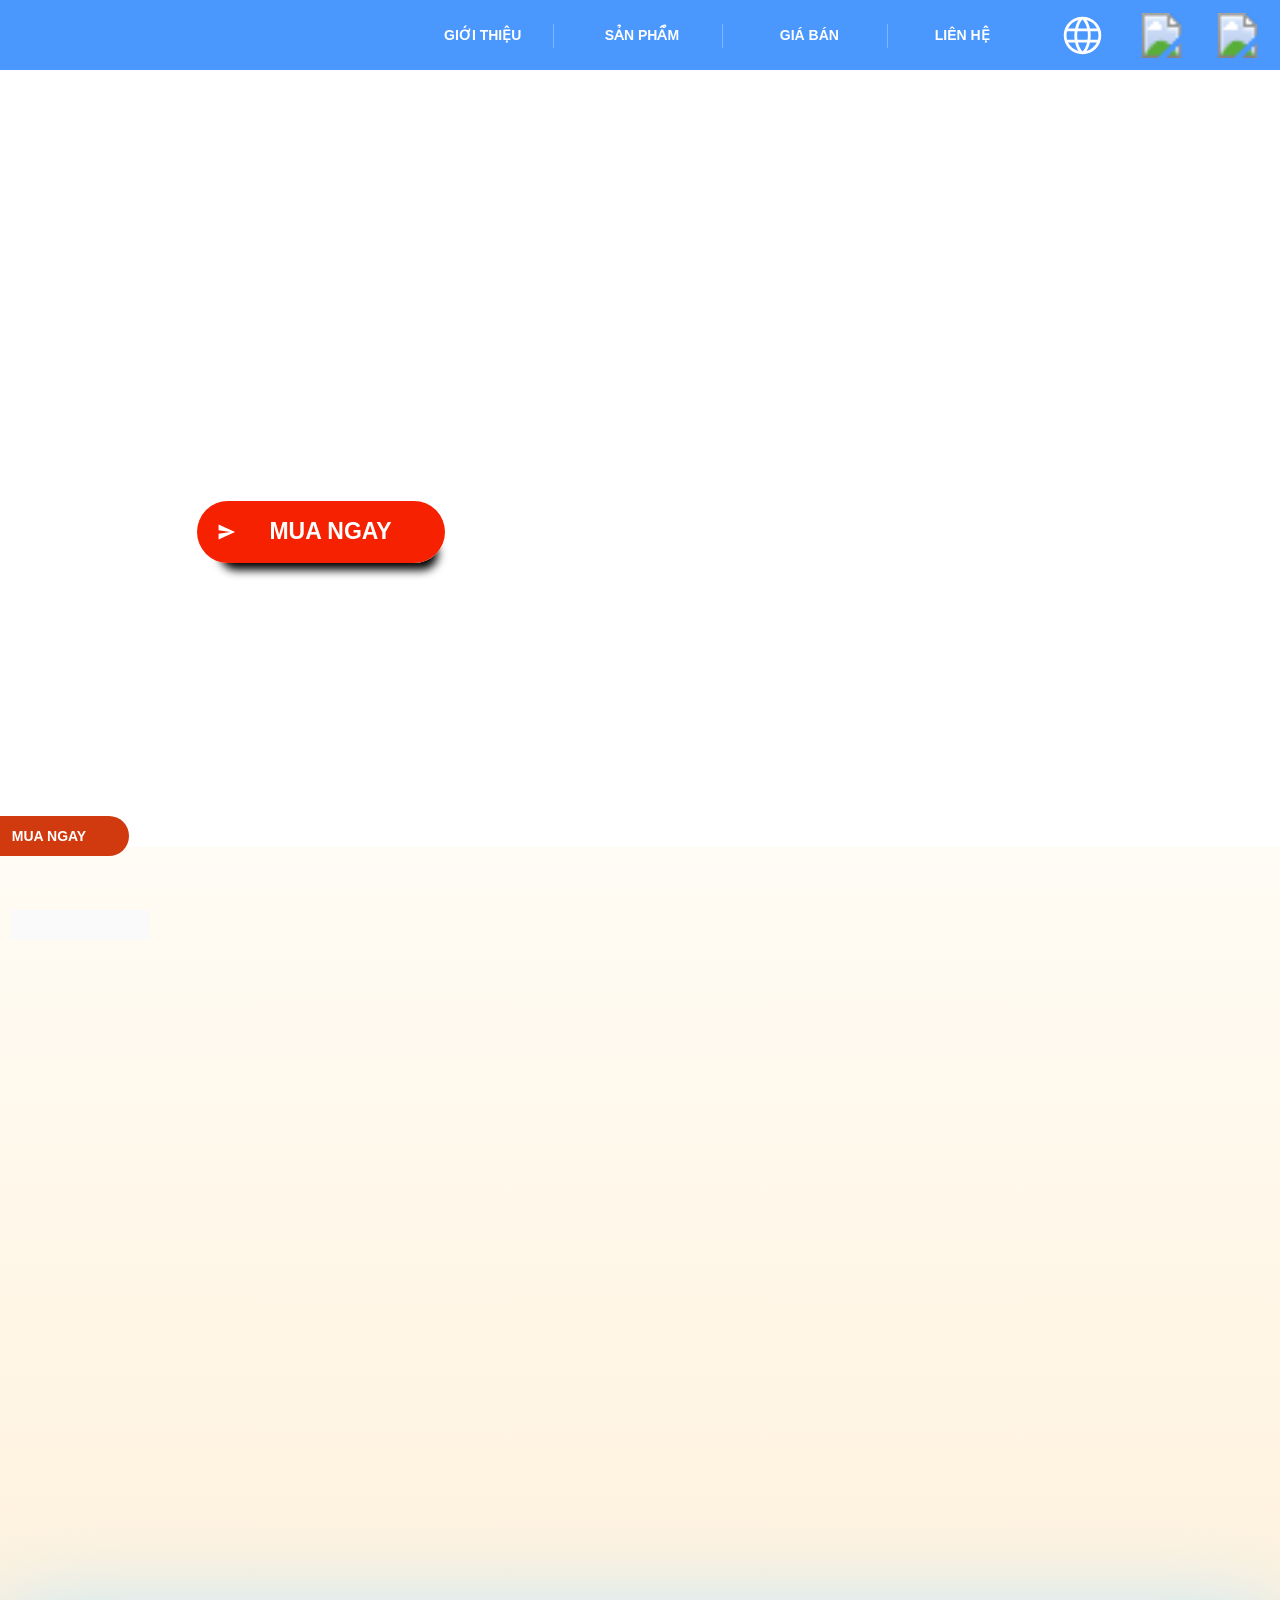
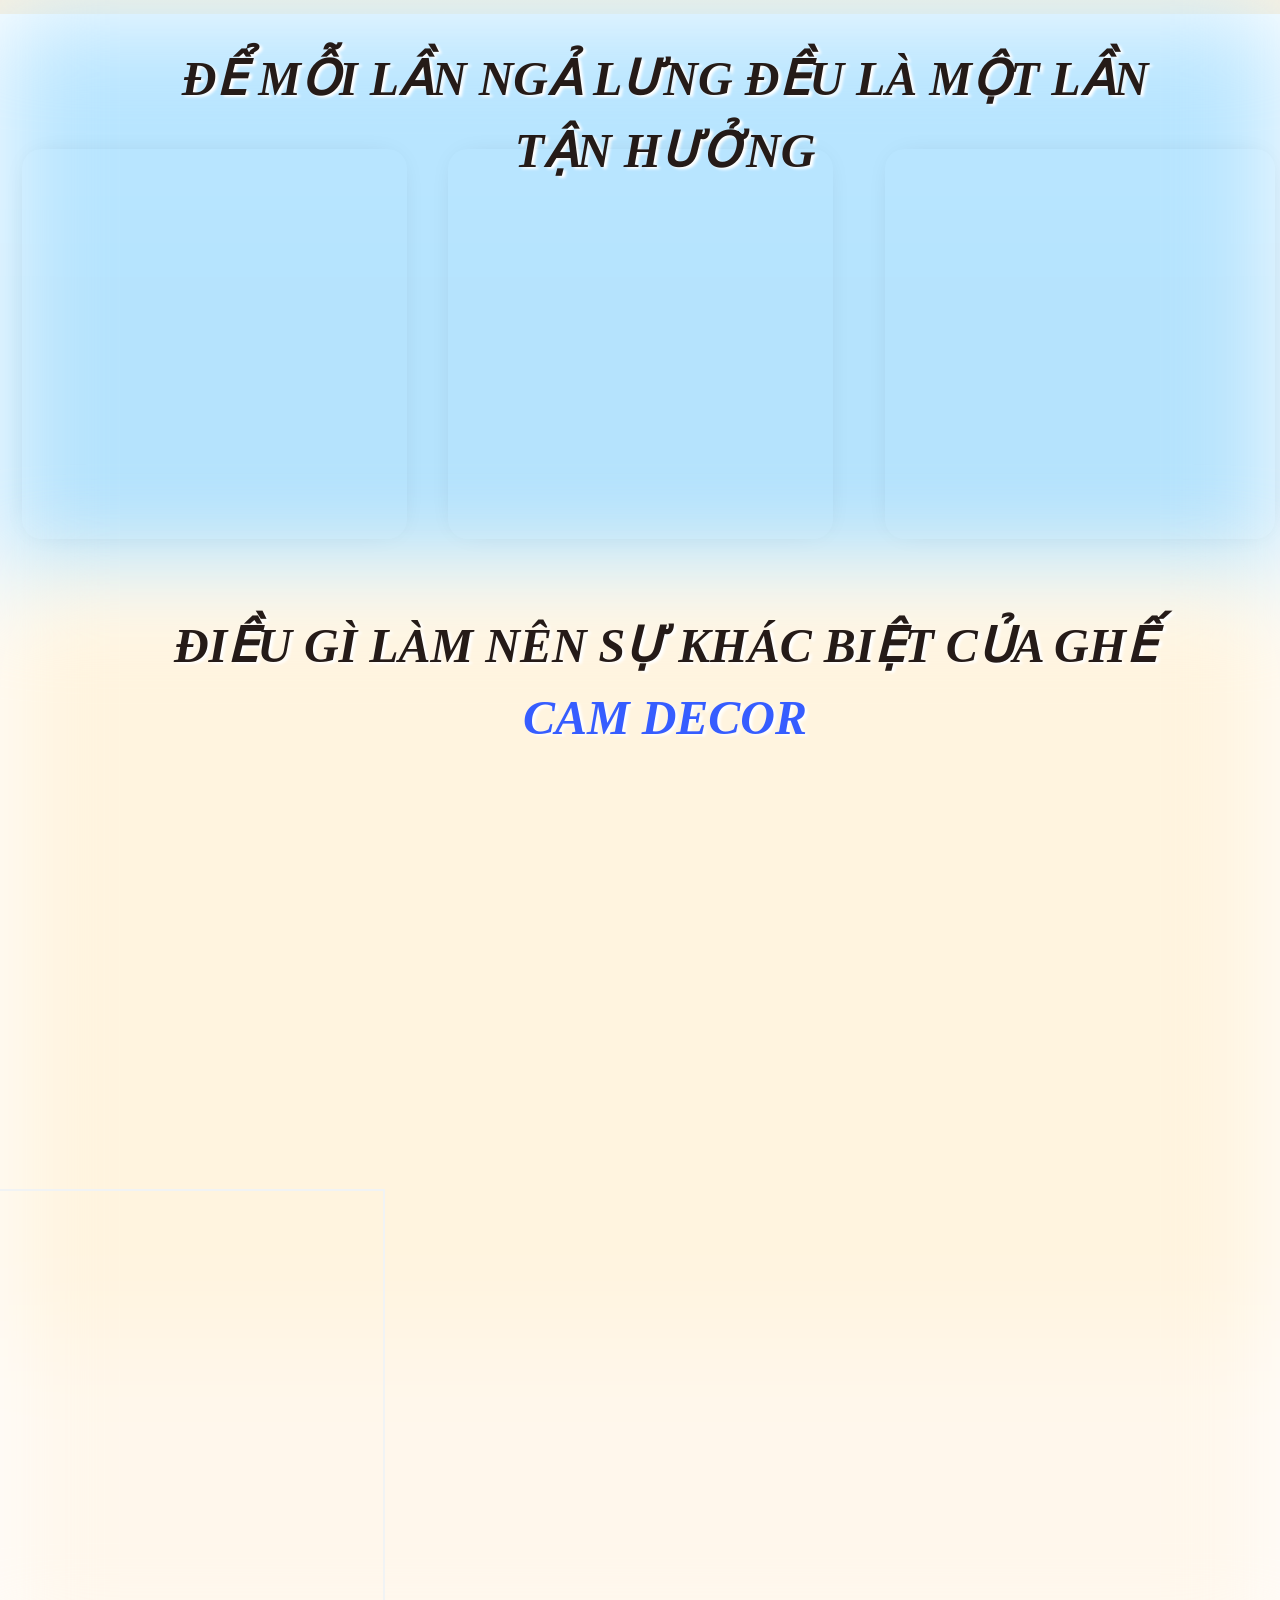
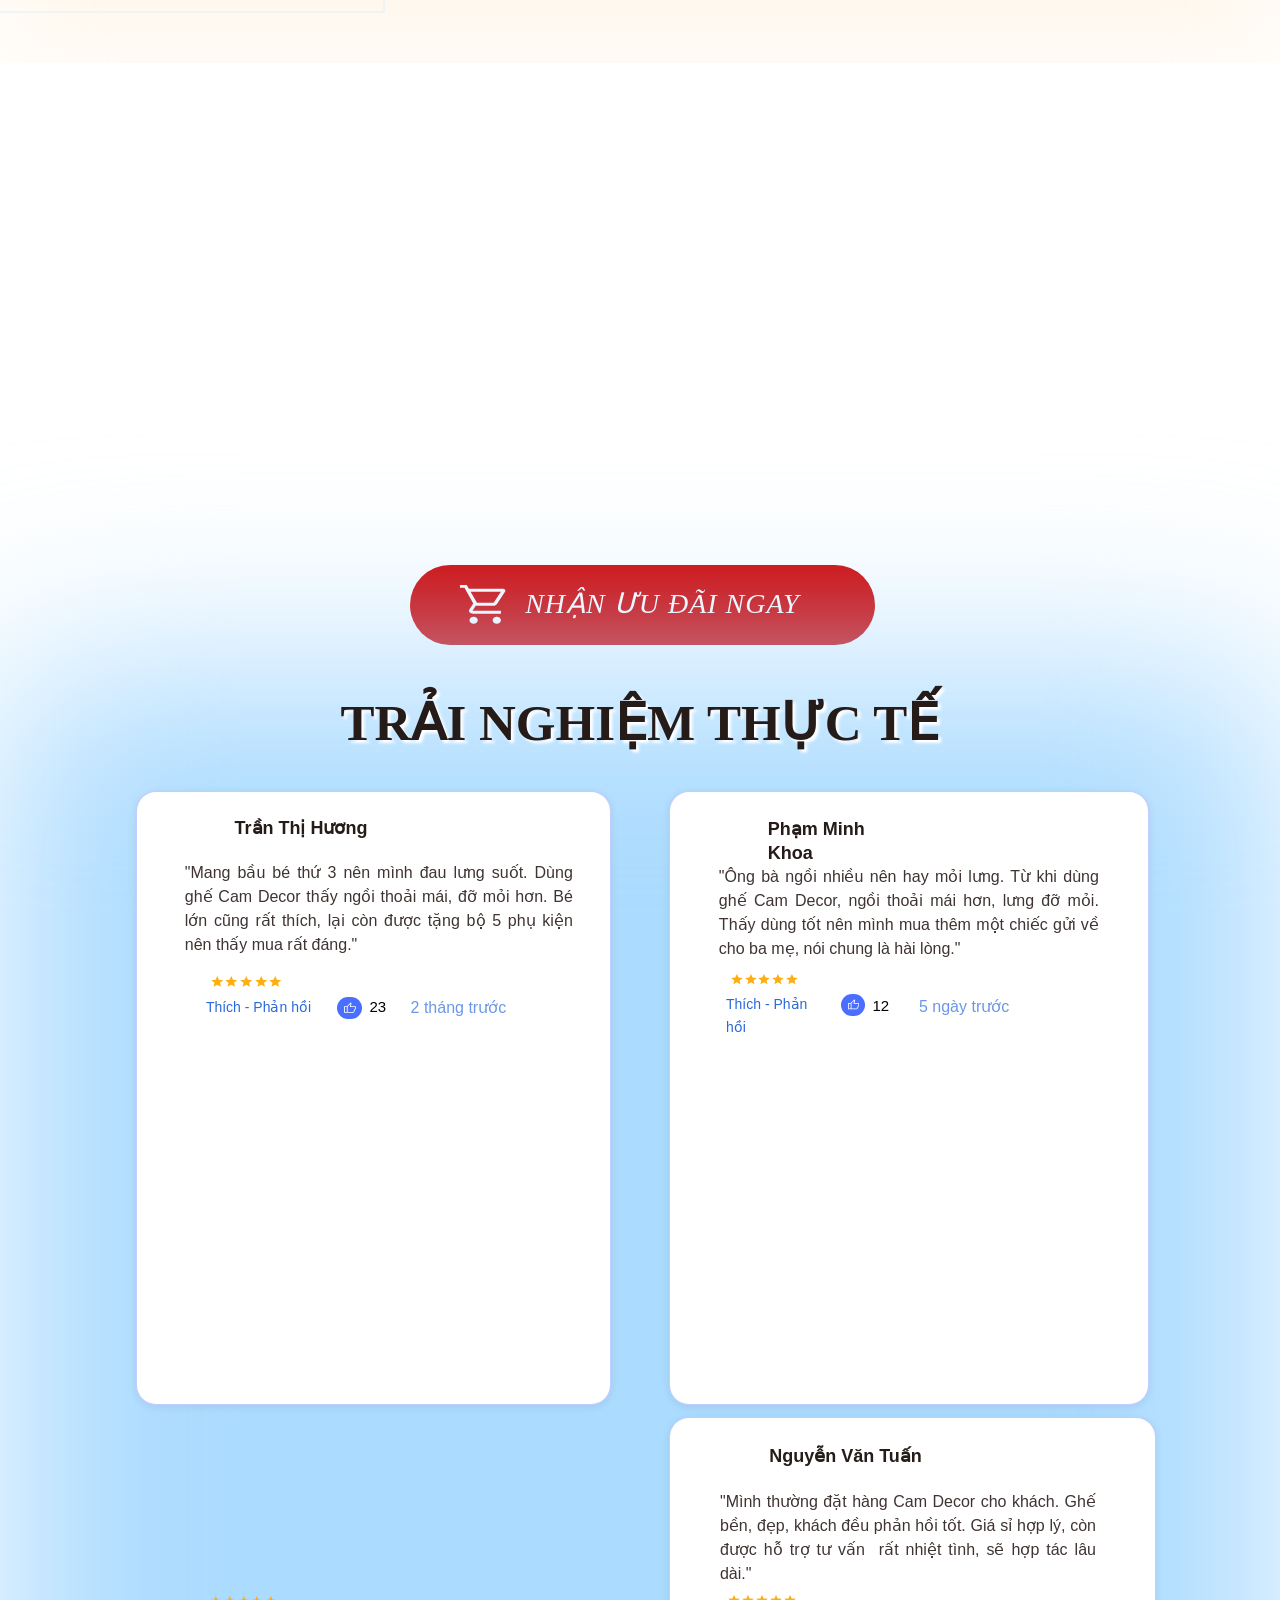
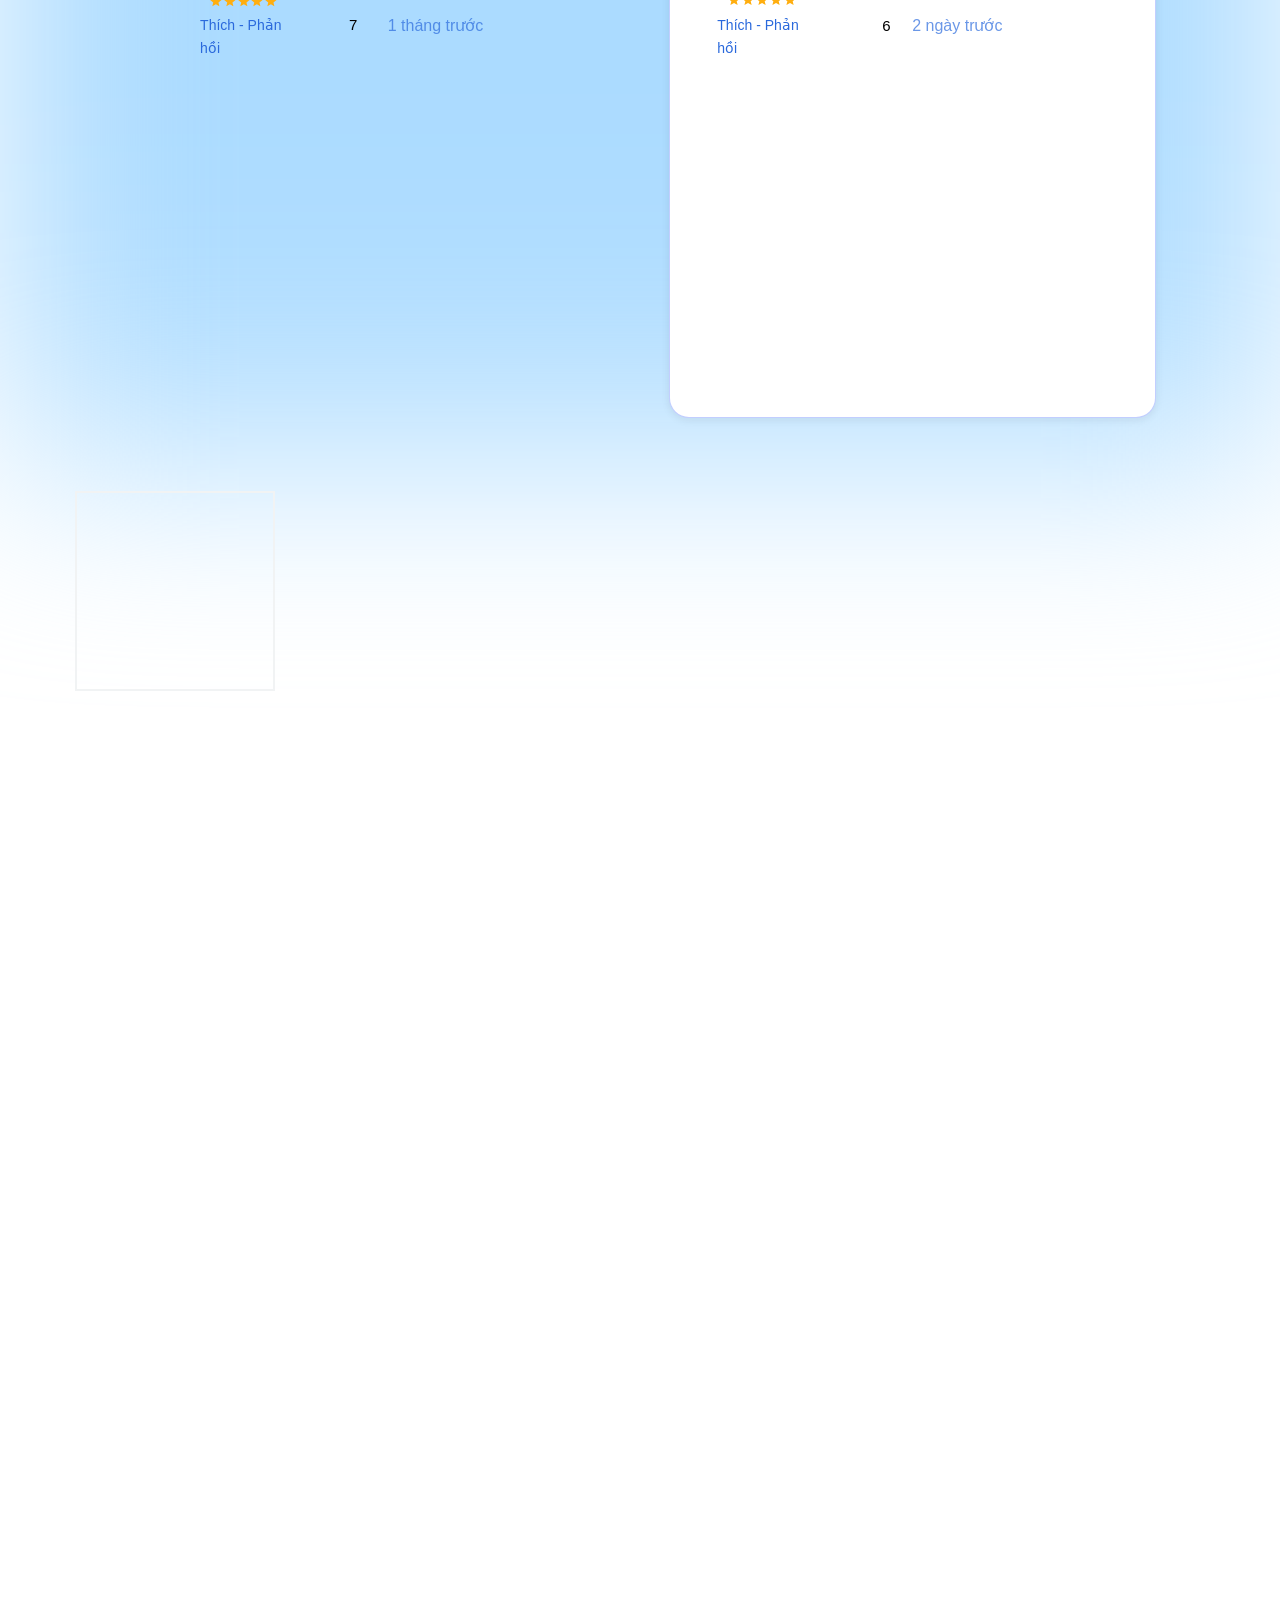
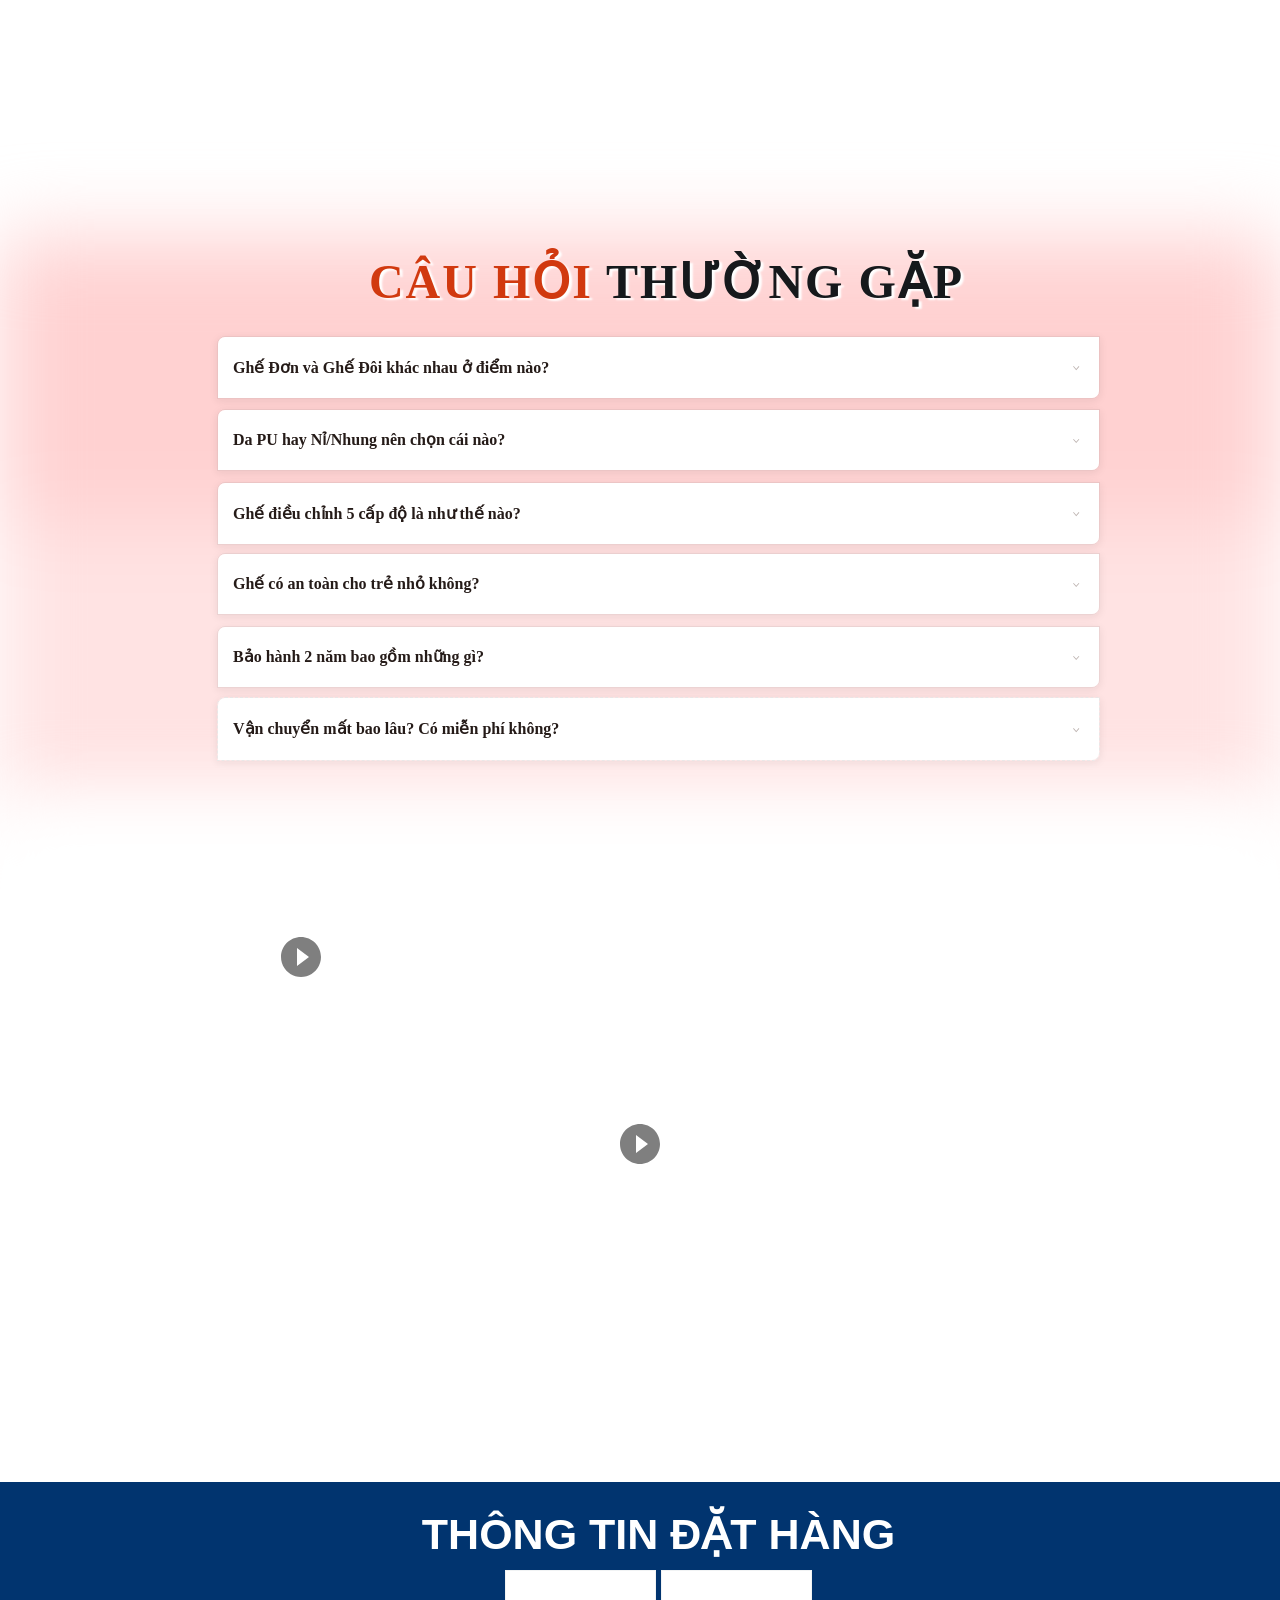
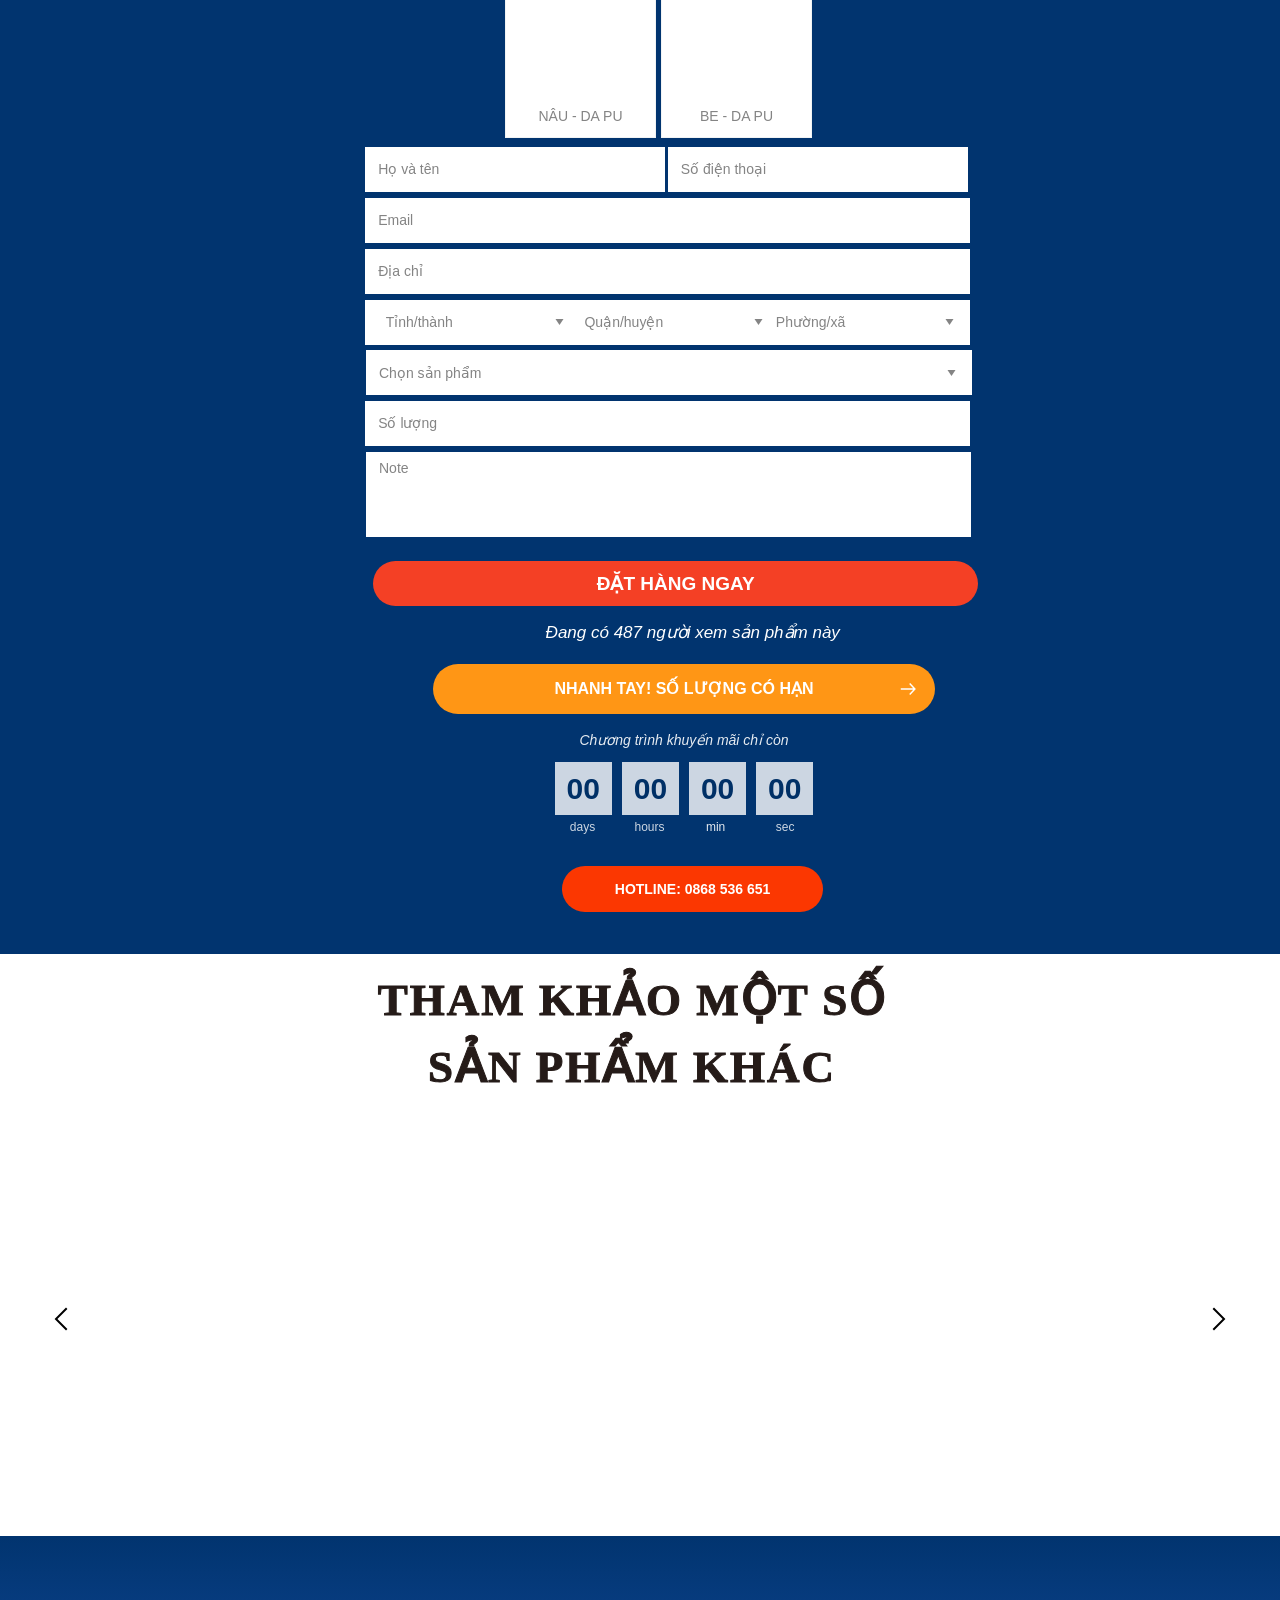
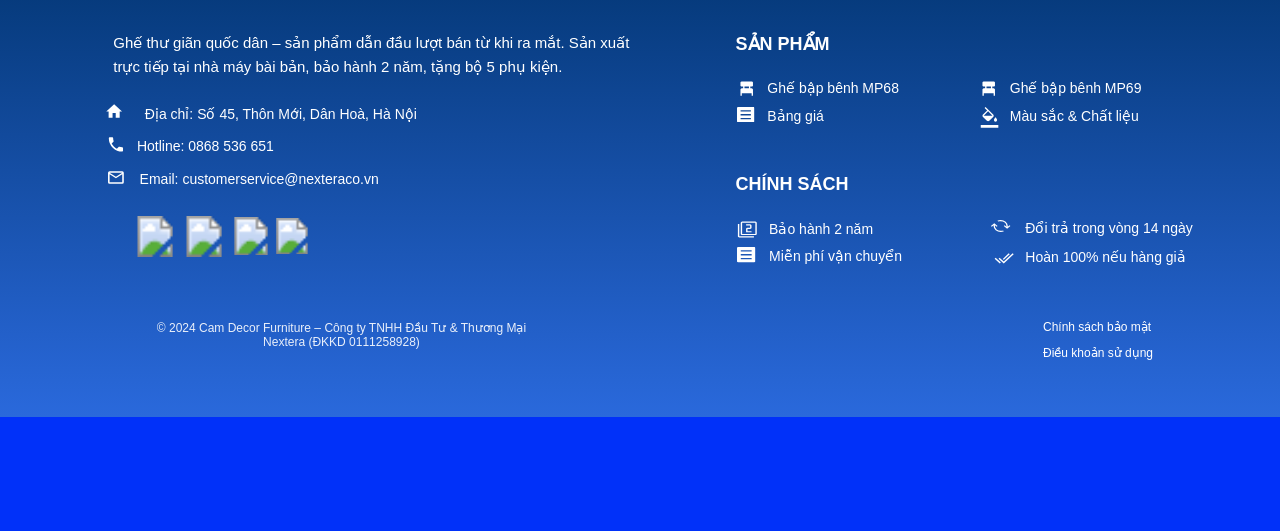
==== commit 842066ba: "Update" ====
--- a/mobile.html
+++ b/mobile.html
@@ -1,1341 +1,11078 @@
 <!DOCTYPE html>
 <!-- saved from url=(0406)https://minhphatfurniture.com/pages/ghethugian?fbclid=[base64]&utm_medium=paid&utm_source=fb&utm_id=120246123522220591&utm_content=120246123871850591&utm_term=120246123522260591&utm_campaign=120246123522220591 -->
-<html lang="vi"><head><meta http-equiv="Content-Type" content="text/html; charset=UTF-8"><style type="text/css">.QfCJXaMlrZDlgysgwymkPGFvaQMkMhcW {width: 140px; height: 30px; position: fixed; bottom: -40px; left: 10px; z-index: 10000000000; background: url("https://w.ladicdn.com/source/v3/by/ladipage.svg?v=1.0") no-repeat center #fafafa; background-size: 90% 70%; border-radius: 4px 4px 0 0; display: block; animation: QfCJXaMlrZDlgysgwymkPGFvaQMkMhcW 10s;} @keyframes QfCJXaMlrZDlgysgwymkPGFvaQMkMhcW {0% {bottom: -40px;} 10% {bottom: 0;} 90% {bottom: 0;} 100% {bottom: -40px;}}</style><title>Ghế Bập Bênh Điều Chỉnh 5 Cấp Độ MP68/MP69 - Cam Decor Furniture | Sản Phẩm #1 Thị Trường</title><meta http-equiv="Cache-Control" content="no-cache"><meta http-equiv="X-UA-Compatible" content="IE=edge"><meta http-equiv="Expires" content="-1"><meta name="keywords" content=""><meta name="description" content="Ghế thư giãn quốc dân Cam Decor - Điều chỉnh 5 cấp độ, an toàn cho trẻ nhỏ, giảm đau lưng mẹ bầu. Tặng bộ 5 phụ kiện. Bảo hành 2 năm, hoàn 100% nếu hàng giả."><meta name="viewport" content="width=device-width, initial-scale=1"><script type="text/javascript">window.ladi_viewport=function(b){var a=document;b=b?b:'innerWidth';var c=window[b];var d=c<768;if(typeof window.ladi_is_desktop=="undefined"||window.ladi_is_desktop==undefined){window.ladi_is_desktop=!d;}var e=1200;var f=420;var g='';if(!d){g="width="+e+",user-scalable=no,initial-scale=1.0";}else{var h=1;var i=f;if(i!=c){h=c / i;}g="width="+i+",user-scalable=no,initial-scale="+h+",minimum-scale="+h+",maximum-scale="+h;}var j=a.getElementById("viewport");if(!j){j=a.createElement("meta");j.id="viewport";j.name="viewport";a.head.appendChild(j);}j.setAttribute("content",g);};window.ladi_viewport();window.ladi_fbq_data = [];window.ladi_fbq = function () {window.ladi_fbq_data.push(arguments);};window.ladi_ttq_data = [];window.ladi_ttq = function () {window.ladi_ttq_data.push(arguments);};</script><meta id="viewport" name="viewport" content="width=420,user-scalable=no,initial-scale=0.9285714285714286,minimum-scale=0.9285714285714286,maximum-scale=0.9285714285714286"><link rel="canonical" href="http://minhphatfurniture.com/pages/ghethugian"><meta property="og:url" content="http://minhphatfurniture.com/pages/ghethugian"><meta property="og:title" content="Ghế Bập Bênh Điều Chỉnh 5 Cấp Độ MP68/MP69 - Cam Decor Furniture | Sản Phẩm #1 Thị Trường"><meta property="og:type" content="website"><meta property="og:image" content="https://static.ladipage.net/s1440x1440/6a27dc1be039970012365fc7/mp68-dn-be-20260609100043-7-bpr.png"><meta property="og:description" content="Ghế thư giãn quốc dân Cam Decor - Điều chỉnh 5 cấp độ, an toàn cho trẻ nhỏ, giảm đau lưng mẹ bầu. Tặng bộ 5 phụ kiện. Bảo hành 2 năm, hoàn 100% nếu hàng giả."><meta name="format-detection" content="telephone=no"><link rel="dns-prefetch"><link rel="preconnect" href="https://fonts.googleapis.com/" crossorigin=""><link rel="preconnect" href="https://fonts.gstatic.com/" crossorigin=""><link rel="preconnect" href="https://w.ladicdn.com/" crossorigin=""><link rel="preconnect" href="https://s.ladicdn.com/" crossorigin=""><link rel="preconnect" href="https://api1.ldpform.com/" crossorigin=""><link rel="preconnect" href="https://a.ladipage.com/" crossorigin=""><link rel="preconnect" href="https://api.sales.ldpform.net/" crossorigin=""><link rel="stylesheet" href="./assets/style.css" as="style" onload="this.onload = null; this.rel = &#39;stylesheet&#39;;"><link rel="preload" href="./assets/ladipagev3.min.js" as="script"><style id="style_ladi" type="text/css">a,abbr,acronym,address,applet,article,aside,audio,b,big,blockquote,body,button,canvas,caption,center,cite,code,dd,del,details,dfn,div,dl,dt,em,embed,fieldset,figcaption,figure,footer,form,h1,h2,h3,h4,h5,h6,header,hgroup,html,i,iframe,img,input,ins,kbd,label,legend,li,mark,menu,nav,object,ol,output,p,pre,q,ruby,s,samp,section,select,small,span,strike,strong,sub,summary,sup,table,tbody,td,textarea,tfoot,th,thead,time,tr,tt,u,ul,var,video{margin:0;padding:0;border:0;outline:0;font-size:100%;font:inherit;vertical-align:baseline;box-sizing:border-box;-webkit-font-smoothing:antialiased;-moz-osx-font-smoothing:grayscale}article,aside,details,figcaption,figure,footer,header,hgroup,menu,nav,section{display:block}body{line-height:1}a{text-decoration:none}ol,ul{list-style:none}blockquote,q{quotes:none}blockquote:after,blockquote:before,q:after,q:before{content:'';content:none}table{border-collapse:collapse;border-spacing:0}.ladi-loading{z-index:900000000000;position:fixed;width:100%;height:100%;top:0;left:0;background-color:rgba(0,0,0,.1)}.ladi-loading .loading{width:80px;height:80px;top:0;left:0;bottom:0;right:0;margin:auto;overflow:hidden;position:absolute}.ladi-loading .loading div{position:absolute;width:6px;height:6px;background:#fff;border-radius:50%;animation:ladi-loading 1.2s linear infinite}.ladi-loading .loading div:nth-child(1){animation-delay:0s;top:37px;left:66px}.ladi-loading .loading div:nth-child(2){animation-delay:-.1s;top:22px;left:62px}.ladi-loading .loading div:nth-child(3){animation-delay:-.2s;top:11px;left:52px}.ladi-loading .loading div:nth-child(4){animation-delay:-.3s;top:7px;left:37px}.ladi-loading .loading div:nth-child(5){animation-delay:-.4s;top:11px;left:22px}.ladi-loading .loading div:nth-child(6){animation-delay:-.5s;top:22px;left:11px}.ladi-loading .loading div:nth-child(7){animation-delay:-.6s;top:37px;left:7px}.ladi-loading .loading div:nth-child(8){animation-delay:-.7s;top:52px;left:11px}.ladi-loading .loading div:nth-child(9){animation-delay:-.8s;top:62px;left:22px}.ladi-loading .loading div:nth-child(10){animation-delay:-.9s;top:66px;left:37px}.ladi-loading .loading div:nth-child(11){animation-delay:-1s;top:62px;left:52px}.ladi-loading .loading div:nth-child(12){animation-delay:-1.1s;top:52px;left:62px}@keyframes ladi-loading{0%,100%,20%,80%{transform:scale(1)}50%{transform:scale(1.5)}}.ladipage-message{position:fixed;width:100%;height:100%;top:0;left:0;z-index:10000000000;background:rgba(0,0,0,.3)}.ladipage-message .ladipage-message-box{width:400px;max-width:calc(100% - 50px);height:160px;border:1px solid rgba(0,0,0,.3);background-color:#fff;position:fixed;top:calc(50% - 155px);left:0;right:0;margin:auto;border-radius:10px}.ladipage-message .ladipage-message-box span{display:block;background-color:rgba(6,21,40,.05);color:#000;padding:12px 15px;font-weight:600;font-size:16px;line-height:16px;border-top-left-radius:10px;border-top-right-radius:10px}.ladipage-message .ladipage-message-box .ladipage-message-text{display:-webkit-box;font-size:14px;padding:0 20px;margin-top:16px;line-height:20px;-webkit-line-clamp:3;-webkit-box-orient:vertical;overflow:hidden;text-overflow:ellipsis;word-break:break-word}.ladipage-message .ladipage-message-box .ladipage-message-close{display:block;position:absolute;right:15px;bottom:10px;margin:0 auto;padding:10px 0;border:none;width:80px;text-transform:uppercase;text-align:center;color:#000;background-color:#e6e6e6;border-radius:5px;text-decoration:none;font-size:14px;line-height:14px;font-weight:600;cursor:pointer;outline:0}.lightbox-screen{display:none;position:fixed;width:100%;height:100%;top:0;left:0;bottom:0;right:0;margin:auto;z-index:9000000080;background:#7f7f7f;user-select:none;-webkit-user-select:none;-moz-user-select:none;-ms-user-select:none}.lightbox-screen *{user-select:none;-webkit-user-select:none;-moz-user-select:none;-ms-user-select:none}.lightbox-screen img{-webkit-user-drag:none;-khtml-user-drag:none;-moz-user-drag:none;-o-user-drag:none;user-drag:none;pointer-events:auto}.lightbox-screen .lightbox-close{position:absolute;z-index:9000000090;cursor:pointer}.lightbox-screen .lightbox-hidden{display:none}.lightbox-screen .lightbox-close{width:16px;height:16px;margin:10px;background-repeat:no-repeat;background-position:center center;background-image:url("data:image/svg+xml;utf8, %3Csvg%20width%3D%2224%22%20height%3D%2224%22%20viewBox%3D%220%200%2024%2024%22%20xmlns%3D%22http%3A%2F%2Fwww.w3.org%2F2000%2Fsvg%22%20fill%3D%22%23fff%22%3E%3Cpath%20fill-rule%3D%22evenodd%22%20clip-rule%3D%22evenodd%22%20d%3D%22M23.4144%202.00015L2.00015%2023.4144L0.585938%2022.0002L22.0002%200.585938L23.4144%202.00015Z%22%3E%3C%2Fpath%3E%3Cpath%20fill-rule%3D%22evenodd%22%20clip-rule%3D%22evenodd%22%20d%3D%22M2.00015%200.585938L23.4144%2022.0002L22.0002%2023.4144L0.585938%202.00015L2.00015%200.585938Z%22%3E%3C%2Fpath%3E%3C%2Fsvg%3E")}.lightbox-screen img.lightbox-item{max-width:none}.lightbox-gallery-track{touch-action:none;display:flex;align-items:center;justify-content:center}.lightbox-gallery-track .lightbox-gallery-preview,.lightbox-gallery-track .lightbox-item{will-change:transform;backface-visibility:hidden;margin:0!important;transform-origin:center center;position:absolute;left:50%;top:50%}.lightbox-nav-btn{position:fixed;top:50%;transform:translateY(-50%);width:50px;height:50px;background-color:rgba(0,0,0,.5);color:#fff;border-radius:50%;display:flex;justify-content:center;align-items:center;cursor:pointer;z-index:9999;user-select:none;font-size:24px;font-weight:700}.lightbox-nav-btn:hover{background-color:rgba(0,0,0,.8)}.lightbox-prev{left:20px}.lightbox-next{right:20px}*{-webkit-tap-highlight-color:#fff0}body{font-size:12px;-ms-text-size-adjust:none;-moz-text-size-adjust:none;-o-text-size-adjust:none;-webkit-text-size-adjust:none;background-color:#fff}.overflow-hidden{overflow:hidden}.ladi-transition{transition:all 150ms linear 0s}.z-index-1{z-index:1}.opacity-0{opacity:0}.height-0{height:0!important}.pointer-events-none{pointer-events:none}.transition-parent-collapse-height{transition:height 150ms linear 0s}.transition-parent-collapse-top{transition:top 150ms linear 0s}.transition-readmore{transition:height 350ms linear 0s}.transition-collapse{transition:height 150ms linear 0s}body.grab{cursor:grab}.ladi-wraper{width:100%;min-height:100%;overflow:hidden;touch-action:manipulation}.ladi-container{position:relative;margin:0 auto;height:100%}.ladi-overlay{position:absolute;top:0;left:0;height:100%;width:100%;pointer-events:none}.ladi-element{position:absolute}@media (hover: hover) {.ladi-check-hover {opacity: 0;}}.ladi-section {margin: 0 auto;position: relative;}.ladi-section[data-tab-id]{display: none;}.ladi-section.selected[data-tab-id]{display: block;}.ladi-section .ladi-section-background {position: absolute;width: 100%;height: 100%;top: 0;left: 0;pointer-events: none;overflow: hidden;}.ladi-survey {width: 100%;display: flex;flex-wrap: wrap;}.ladi-form .ladi-survey {text-transform: inherit;text-decoration: inherit;letter-spacing: inherit;color: inherit;}.ladi-survey .ladi-survey-option {cursor: pointer;position: relative;display: inline-block;text-decoration-line: inherit;-webkit-text-decoration-line: inherit;transition: inherit;user-select: none;-webkit-user-select: none;-moz-user-select: none;-ms-user-select: none;}.ladi-survey .ladi-survey-option-background {position: absolute;width: 100%;height: 100%;top: 0;left: 0;pointer-events: none;transition: inherit;}.ladi-survey .ladi-survey-option-label {display: block;text-decoration-line: inherit;-webkit-text-decoration-line: inherit;position: relative;}.ladi-survey .ladi-survey-option.selected .ladi-survey-option-label {color: inherit !important;}.ladi-survey .ladi-survey-option-image {background-size: cover;background-position: center center;pointer-events: none;vertical-align: middle;border-radius: inherit;position: relative;margin: 0 auto;}.ladi-survey .ladi-survey-button-next {display: block;}.ladi-survey .ladi-survey-button-next.empty {display: none;}.ladi-survey .ladi-survey-button-next.no-select {display: none;}.ladi-survey .ladi-survey-button-next button {background-color: #fff;border: 1px solid rgb(238, 238, 238);padding: 5px 10px;cursor: pointer;border-radius: 2px;}.ladi-survey .ladi-survey-button-next button:active {transform: translateY(2px);transition: transform 0.2s linear;}.ladi-carousel {position: absolute;width: 100%;height: 100%;overflow: hidden;}.ladi-carousel .ladi-carousel-content {position: absolute;width: 100%;height: 100%;left: 0;top: 0;transition: top 350ms ease-in-out, left 350ms ease-in-out;}.ladi-carousel .ladi-carousel-arrow {position: absolute;top: calc(50% - (33px) / 2);cursor: pointer;z-index: 90000040;width: 33px;height: 33px;background-repeat: no-repeat;background-position: center center;background-image: url("data:image/svg+xml;utf8, %3Csvg%20width%3D%2224%22%20height%3D%2224%22%20viewBox%3D%220%200%2024%2024%22%20xmlns%3D%22http%3A%2F%2Fwww.w3.org%2F2000%2Fsvg%22%20fill%3D%22%23000%22%3E%3Cpath%20fill-rule%3D%22evenodd%22%20clip-rule%3D%22evenodd%22%20d%3D%22M7.00015%200.585938L18.4144%2012.0002L7.00015%2023.4144L5.58594%2022.0002L15.5859%2012.0002L5.58594%202.00015L7.00015%200.585938Z%22%3E%3C%2Fpath%3E%3C%2Fsvg%3E");}.ladi-carousel .ladi-carousel-arrow-left {left: 5px;transform: rotateY(180deg);-webkit-transform: rotateY(180deg);}.ladi-carousel .ladi-carousel-arrow-right {right: 5px;}.ladi-carousel-indicators-circle {display: inline-flex;gap: 10px;position: absolute;bottom: -20px;left: 0;right: 0;margin: auto;width: fit-content;}.ladi-carousel-indicators-circle .item {width: 10px;height: 10px;background-color: #D6D6D6;border-radius: 100%;cursor: pointer;outline: 1px solid #fff;}.ladi-carousel-indicators-circle .item.selected, .ladi-carousel-indicators-circle .item:hover {background-color: #808080;}.ladi-carousel-indicators-number {display: inline-flex;gap: 10px;position: absolute;bottom: -20px;left: 0;right: 0;margin: auto;width: fit-content;}.ladi-carousel-indicators-number .item {width: 15px;height: 15px;background-color: #D6D6D6;border-radius: 100%;cursor: pointer;font-size: 10px;text-align: center;line-height: 15px;outline: 1px solid #fff;}.ladi-carousel-indicators-number .item.selected, .ladi-carousel-indicators-number .item:hover {background-color: #808080;color: #fff;}.ladi-gallery {position: absolute;width: 100%;height: 100%;overflow: hidden;}.ladi-gallery .ladi-gallery-view {position: absolute;overflow: hidden;}.ladi-gallery .ladi-gallery-view > .ladi-gallery-view-item {background-size: cover;background-repeat: no-repeat;background-position: center center;width: 100%;height: 100%;position: relative;display: none;transition: transform 500ms ease-in-out;-webkit-backface-visibility: hidden;backface-visibility: hidden;-webkit-perspective: 1000px;perspective: 1000px;}.ladi-gallery .ladi-gallery-view > .ladi-gallery-view-item.play-video {cursor: pointer;}.ladi-gallery .ladi-gallery-view > .ladi-gallery-view-item.play-video:after {content: '';position: absolute;top: 0;left: 0;right: 0;bottom: 0;margin: auto;width: 60px;height: 60px;background: url(https://w.ladicdn.com/source/ladipage-play.svg?v=1.0) no-repeat center center;background-size: contain;pointer-events: none;cursor: pointer;}.ladi-gallery .ladi-gallery-view > .ladi-gallery-view-item.next, .ladi-gallery .ladi-gallery-view > .ladi-gallery-view-item.selected.right {left: 0;transform: translate3d(100%, 0, 0);}.ladi-gallery .ladi-gallery-view > .ladi-gallery-view-item.prev, .ladi-gallery .ladi-gallery-view > .ladi-gallery-view-item.selected.left {left: 0;transform: translate3d(-100%, 0, 0);}.ladi-gallery .ladi-gallery-view > .ladi-gallery-view-item.next.left, .ladi-gallery .ladi-gallery-view > .ladi-gallery-view-item.prev.right, .ladi-gallery .ladi-gallery-view > .ladi-gallery-view-item.selected {left: 0;transform: translate3d(0, 0, 0);}.ladi-gallery .ladi-gallery-view > .selected, .ladi-gallery .ladi-gallery-view > .next, .ladi-gallery .ladi-gallery-view > .prev {display: block;}.ladi-gallery .ladi-gallery-view > .selected {left: 0;}.ladi-gallery .ladi-gallery-view > .next, .ladi-gallery .ladi-gallery-view > .prev {position: absolute;top: 0;width: 100%;}.ladi-gallery .ladi-gallery-view > .next {left: 100%;}.ladi-gallery .ladi-gallery-view > .prev {left: -100%;}.ladi-gallery .ladi-gallery-view > .next.left, .ladi-gallery .ladi-gallery-view > .prev.right {left: 0;}.ladi-gallery .ladi-gallery-view > .selected.left {left: -100%;}.ladi-gallery .ladi-gallery-view > .selected.right {left: 100%;}.ladi-gallery .ladi-gallery-control {position: absolute;overflow: hidden;}.ladi-gallery .ladi-gallery-view .ladi-gallery-view-arrow {position: absolute;top: calc(50% - (33px) / 2);cursor: pointer;z-index: 90000040;}.ladi-gallery .ladi-gallery-view .ladi-gallery-view-arrow-left {left: 5px;transform: rotateY(180deg);-webkit-transform: rotateY(180deg);}.ladi-gallery .ladi-gallery-view .ladi-gallery-view-arrow-right {right: 5px;}.ladi-gallery .ladi-gallery-control .ladi-gallery-control-arrow {position: absolute;cursor: pointer;z-index: 90000040;}.ladi-gallery .ladi-gallery-control .ladi-gallery-control-box {position: relative;}.ladi-gallery .ladi-gallery-control .ladi-gallery-control-box .ladi-gallery-control-item {background-size: cover;background-repeat: no-repeat;background-position: center center;float: left;position: relative;cursor: pointer;filter: invert(15%);}.ladi-gallery .ladi-gallery-control .ladi-gallery-control-box .ladi-gallery-control-item.play-video:after {content: '';position: absolute;top: 0;left: 0;right: 0;bottom: 0;margin: auto;width: 30px;height: 30px;background: url(https://w.ladicdn.com/source/ladipage-play.svg?v=1.0) no-repeat center center;background-size: contain;pointer-events: none;cursor: pointer;}.ladi-gallery .ladi-gallery-control .ladi-gallery-control-box .ladi-gallery-control-item:hover {filter: none;}.ladi-gallery .ladi-gallery-control .ladi-gallery-control-box .ladi-gallery-control-item.selected {filter: none;}.ladi-gallery .ladi-gallery-control .ladi-gallery-control-box .ladi-gallery-control-item:last-child {margin-right: 0 !important;margin-bottom: 0 !important;;}.ladi-gallery .ladi-gallery-view .ladi-gallery-view-arrow, .ladi-gallery .ladi-gallery-control .ladi-gallery-control-arrow {width: 33px;height: 33px;background-repeat: no-repeat;background-position: center center;background-image: url("data:image/svg+xml;utf8, %3Csvg%20width%3D%2224%22%20height%3D%2224%22%20viewBox%3D%220%200%2024%2024%22%20xmlns%3D%22http%3A%2F%2Fwww.w3.org%2F2000%2Fsvg%22%20fill%3D%22%23000%22%3E%3Cpath%20fill-rule%3D%22evenodd%22%20clip-rule%3D%22evenodd%22%20d%3D%22M7.00015%200.585938L18.4144%2012.0002L7.00015%2023.4144L5.58594%2022.0002L15.5859%2012.0002L5.58594%202.00015L7.00015%200.585938Z%22%3E%3C%2Fpath%3E%3C%2Fsvg%3E");}.ladi-gallery.ladi-gallery-right .ladi-gallery-view {height: 100%;}.ladi-gallery.ladi-gallery-right .ladi-gallery-control {height: 100%;right: 0;}.ladi-gallery.ladi-gallery-right .ladi-gallery-control .ladi-gallery-control-arrow {left: calc(50% - (33px) / 2);}.ladi-gallery.ladi-gallery-right .ladi-gallery-control .ladi-gallery-control-arrow-left {top: 0px;transform: scale(0.6) rotate(270deg);-webkit-transform: scale(0.6) rotate(270deg);}.ladi-gallery.ladi-gallery-right .ladi-gallery-control .ladi-gallery-control-arrow-right {bottom: 0px;transform: scale(0.6) rotate(90deg);-webkit-transform: scale(0.6) rotate(90deg);}.ladi-gallery.ladi-gallery-right .ladi-gallery-control .ladi-gallery-control-box {display: inline-grid;top: 0;transition: top 150ms ease-in-out;}.ladi-box {position: absolute;width: 100%;height: 100%;overflow: hidden;}.ladi-frame {position: absolute;width: 100%;height: 100%;overflow: hidden;}.ladi-frame-bg .ladi-frame-background {height: 100%;width: 100%;pointer-events: none;transition: inherit;}.ladi-frame-bg:not(.ladi-frame) {position: absolute;top: 0;left: 0;width: 100%;height: 100%;overflow: hidden;}#SECTION_POPUP .ladi-container {z-index: 90000070;}#SECTION_POPUP .ladi-container > .ladi-element {z-index: 90000070;position: fixed;display: none;}#SECTION_POPUP .ladi-container > .ladi-element[data-fixed-close="true"] {position: relative !important;}#SECTION_POPUP .ladi-container > .ladi-element.hide-visibility {display: block !important;visibility: hidden !important;}#SECTION_POPUP .popup-close {position: absolute;right: 0px;top: 0px;z-index: 9000000080;cursor: pointer;width: 16px;height: 16px;margin: 10px;background-repeat: no-repeat;background-position: center center;background-image: url("data:image/svg+xml;utf8, %3Csvg%20width%3D%2224%22%20height%3D%2224%22%20viewBox%3D%220%200%2024%2024%22%20xmlns%3D%22http%3A%2F%2Fwww.w3.org%2F2000%2Fsvg%22%20fill%3D%22%23000%22%3E%3Cpath%20fill-rule%3D%22evenodd%22%20clip-rule%3D%22evenodd%22%20d%3D%22M23.4144%202.00015L2.00015%2023.4144L0.585938%2022.0002L22.0002%200.585938L23.4144%202.00015Z%22%3E%3C%2Fpath%3E%3Cpath%20fill-rule%3D%22evenodd%22%20clip-rule%3D%22evenodd%22%20d%3D%22M2.00015%200.585938L23.4144%2022.0002L22.0002%2023.4144L0.585938%202.00015L2.00015%200.585938Z%22%3E%3C%2Fpath%3E%3C%2Fsvg%3E");}.ladi-popup {position: absolute;width: 100%;height: 100%;}.ladi-popup .ladi-popup-background {height: 100%;width: 100%;pointer-events: none;}.ladi-countdown {position: absolute;width: 100%;height: 100%;display: flex;}.ladi-countdown .ladi-countdown-background {position: absolute;width: 100%;height: 100%;top: 0;left: 0;background-size: inherit;background-attachment: inherit;background-origin: inherit;display: table;pointer-events: none;}.ladi-countdown .ladi-countdown-text {position: absolute;width: 100%;height: 100%;text-decoration: inherit;display: table;pointer-events: none;}.ladi-countdown .ladi-countdown-text span {display: table-cell;vertical-align: middle;}.ladi-countdown > .ladi-element {text-decoration: inherit;background-size: inherit;background-attachment: inherit;background-origin: inherit;position: relative;display: inline-block;}.ladi-countdown > .ladi-element:last-child {margin-right: 0px !important;}.ladi-button{position:absolute;width:100%;height:100%;overflow:hidden}.ladi-button:active{transform:translateY(2px);transition:transform .2s linear}.ladi-button .ladi-button-background{height:100%;width:100%;pointer-events:none;transition:inherit}.ladi-button>.ladi-button-headline,.ladi-button>.ladi-button-shape{width:100%!important;height:100%!important;top:0!important;left:0!important;display:table;user-select:none;-webkit-user-select:none;-moz-user-select:none;-ms-user-select:none}.ladi-button>.ladi-button-shape .ladi-shape{margin:auto;top:0;bottom:0}.ladi-button>.ladi-button-headline .ladi-headline{display:table-cell;vertical-align:middle}.ladi-checkout-product-cart-icon .ladi-cart-number{position:absolute;top:-2px;right:-7px;background:#f36e36;text-align:center;min-width:18px;min-height:18px;font-size:12px;font-weight:700;color:#fff;border-radius:100%;z-index:90000000;padding:3px 4px}.ladi-checkout-product-add-to-cart .ladi-button .loading-dots{width:100%;height:100%;top:0;left:0;position:absolute;display:flex;align-items:center;justify-content:center}.ladi-checkout-product-add-to-cart .ladi-button .loading-dots p{display:inline-block;font-size:32px;line-height:1;animation:.6s infinite loading}.ladi-checkout-product-add-to-cart .ladi-button .loading-dots p:first-child{animation-delay:0s}.ladi-checkout-product-add-to-cart .ladi-button .loading-dots p:nth-child(2){animation-delay:.2s}.ladi-checkout-product-add-to-cart .ladi-button .loading-dots p:nth-child(3){animation-delay:.4s}@keyframes loading{0%,100%{opacity:0}50%{opacity:1}}.ladi-button-group {position: absolute;width: 100%;height: 100%;}.ladi-button-group > .ladi-element {transition: inherit;}.ladi-button-group > .ladi-element > .ladi-button {transition: inherit;}.ladi-form .ladi-form-checkout-bump-offer-check.multiple.checked:before,.ladi-form .ladi-form-checkout-payment-check.multiple.checked:before{--url:url("data:image/svg+xml,%0A%3Csvg%20width%3D%2224%22%20height%3D%2224%22%20viewBox%3D%220%200%2024%2024%22%20fill%3D%22none%22%20xmlns%3D%22http%3A%2F%2Fwww.w3.org%2F2000%2Fsvg%22%3E%0A%3Cpath%20d%3D%22M18.71%207.20998C18.617%207.11625%2018.5064%207.04186%2018.3846%206.99109C18.2627%206.94032%2018.132%206.91418%2018%206.91418C17.868%206.91418%2017.7373%206.94032%2017.6154%206.99109C17.4936%207.04186%2017.383%207.11625%2017.29%207.20998L9.84%2014.67L6.71%2011.53C6.61348%2011.4367%206.49954%2011.3634%206.37468%2011.3142C6.24983%2011.265%206.1165%2011.2409%205.98232%2011.2432C5.84814%2011.2455%205.71573%2011.2743%205.59265%2011.3278C5.46957%2011.3812%205.35824%2011.4585%205.265%2011.555C5.17176%2011.6515%205.09845%2011.7654%205.04924%2011.8903C5.00004%2012.0152%204.97591%2012.1485%204.97823%2012.2827C4.98055%2012.4168%205.00928%2012.5492%205.06277%2012.6723C5.11627%2012.7954%205.19348%2012.9067%205.29%2013L9.13%2016.84C9.22296%2016.9337%209.33356%2017.0081%209.45542%2017.0589C9.57728%2017.1096%209.70799%2017.1358%209.84%2017.1358C9.97201%2017.1358%2010.1027%2017.1096%2010.2246%2017.0589C10.3464%2017.0081%2010.457%2016.9337%2010.55%2016.84L18.71%208.67998C18.8115%208.58634%2018.8925%208.47269%2018.9479%208.34619C19.0033%208.21969%2019.0319%208.08308%2019.0319%207.94498C19.0319%207.80688%2019.0033%207.67028%2018.9479%207.54378C18.8925%207.41728%2018.8115%207.30363%2018.71%207.20998Z%22%20fill%3D%22%231852FA%22%2F%3E%0A%3C%2Fsvg%3E%0A");pointer-events:none;top:-1px;left:-1px;transform:none}.ladi-form,.ladi-form .ladi-form-item-container{position:absolute;width:100%;height:100%}.ladi-form>.ladi-element,.ladi-form>.ladi-element .ladi-form-item-container,.ladi-form>.ladi-element .ladi-form-item-container .ladi-form-item .ladi-form-checkbox-item span[data-checked=true],.ladi-form>.ladi-element .ladi-form-item-container .ladi-form-item .ladi-form-control:not(.ladi-form-control-select){text-transform:inherit;text-decoration:inherit;text-align:inherit;letter-spacing:inherit;color:inherit;background-size:inherit;background-attachment:inherit;background-origin:inherit}.ladi-form .ladi-button>.ladi-button-headline{color:initial;font-size:initial;font-weight:initial;text-transform:initial;text-decoration:initial;font-style:initial;text-align:initial;letter-spacing:initial;line-height:initial}.ladi-form [data-form-checkout-item=bump_offer] .ladi-form-item,.ladi-form>[data-quantity=true] .ladi-form-item-container{overflow:hidden}.ladi-form>.ladi-element .ladi-form-item-container .ladi-form-item{text-transform:inherit;text-decoration:inherit;text-align:inherit;letter-spacing:inherit;color:inherit}.ladi-form>.ladi-element .ladi-form-item-container .ladi-form-item-background{background-size:inherit;background-attachment:inherit;background-origin:inherit}.ladi-form>.ladi-element .ladi-form-item-container .ladi-form-item .ladi-form-control-select{-webkit-appearance:none;-moz-appearance:none;appearance:none;background-size:9px 6px!important;background-position:right .5rem center;background-repeat:no-repeat;padding-right:24px;text-transform:inherit;text-align:inherit;letter-spacing:inherit;color:inherit;background-size:inherit;background-attachment:inherit;background-origin:inherit}.ladi-form>.ladi-element .ladi-form-item-container .ladi-form-item .ladi-form-checkbox-item,.ladi-form>.ladi-element .ladi-form-item-container .ladi-form-item .ladi-form-checkbox-item span[data-checked=false]{text-transform:inherit;text-align:inherit;letter-spacing:inherit;background-size:inherit;background-attachment:inherit;background-origin:inherit;color:inherit}.ladi-form>.ladi-element .ladi-form-item-container .ladi-form-item .ladi-form-control-select-2{width:calc(100% / 2 - 5px);max-width:calc(100% / 2 - 5px);min-width:calc(100% / 2 - 5px)}.ladi-form>.ladi-element .ladi-form-item-container .ladi-form-item .ladi-form-control-select-2:nth-child(3),.ladi-form>.ladi-element .ladi-form-item-container .ladi-form-item .ladi-form-control-select-3:nth-child(3),.ladi-form>.ladi-element .ladi-form-item-container .ladi-form-item .ladi-form-control-select-3:nth-child(4){margin-left:7.5px}.ladi-form>.ladi-element .ladi-form-item-container .ladi-form-item .ladi-form-control-select-3{width:calc(100% / 3 - 5px);max-width:calc(100% / 3 - 5px);min-width:calc(100% / 3 - 5px)}.ladi-form>.ladi-element .ladi-form-item-container .ladi-form-item .ladi-form-control-select option{color:initial}.ladi-form>.ladi-element .ladi-form-item-container .ladi-form-item .ladi-form-control-select:not([data-selected=""]){text-decoration:inherit}.ladi-form>.ladi-element .ladi-form-item-container .ladi-form-item .ladi-form-checkbox-item{text-decoration:inherit;vertical-align:middle}.ladi-form>.ladi-element .ladi-form-item-container .ladi-form-item .ladi-form-checkbox-box-item{display:inline-block;width:fit-content}.ladi-form>.ladi-element .ladi-form-item-container .ladi-form-item .ladi-form-checkbox-item span{user-select:none;-webkit-user-select:none;-moz-user-select:none;-ms-user-select:none}.ladi-form .ladi-form-item-title-value{font-weight:700;word-break:break-word}.ladi-form .ladi-form-label-container{position:relative;width:100%}.ladi-form .ladi-form-control-file{background-repeat:no-repeat;background-position:calc(100% - 5px) center}.ladi-form .ladi-form-label-container .ladi-form-label-item{display:inline-block;cursor:pointer;position:relative;border-radius:0!important;user-select:none;-webkit-user-select:none;-moz-user-select:none;-ms-user-select:none}.ladi-form .ladi-form-label-container .ladi-form-label-item.image{background-size:cover;background-repeat:no-repeat;background-position:center}.ladi-form .ladi-form-label-container .ladi-form-label-item.no-value{display:none!important}.ladi-form .ladi-form-label-container .ladi-form-label-item.text.disabled{opacity:.35}.ladi-form .ladi-form-label-container .ladi-form-label-item.image.disabled{opacity:.2}.ladi-form .ladi-form-label-container .ladi-form-label-item.color.disabled{opacity:.15}.ladi-form .ladi-form-label-container .ladi-form-label-item.selected:before{content:'';width:0;height:0;bottom:-1px;right:-1px;position:absolute;border-width:0 0 15px 15px;border-color:transparent;border-style:solid}.ladi-form .ladi-form-label-container .ladi-form-label-item.selected:after{content:'';background-image:url("data:image/svg+xml;utf8,%3Csvg xmlns='http://www.w3.org/2000/svg' enable-background='new 0 0 12 12' viewBox='0 0 12 12' x='0' fill='%23fff' y='0'%3E%3Cg%3E%3Cpath d='m5.2 10.9c-.2 0-.5-.1-.7-.2l-4.2-3.7c-.4-.4-.5-1-.1-1.4s1-.5 1.4-.1l3.4 3 5.1-7c .3-.4 1-.5 1.4-.2s.5 1 .2 1.4l-5.7 7.9c-.2.2-.4.4-.7.4 0-.1 0-.1-.1-.1z'%3E%3C/path%3E%3C/g%3E%3C/svg%3E");background-repeat:no-repeat;background-position:bottom right;width:7px;height:7px;bottom:0;right:0;position:absolute}.ladi-form .ladi-form-item{width:100%;height:100%;position:absolute}.ladi-form .ladi-form-item-background{position:absolute;width:100%;height:100%;top:0;left:0;pointer-events:none}.ladi-form .ladi-form-item.ladi-form-checkbox{height:auto;padding:0 5px}.ladi-form .ladi-form-item .ladi-form-control{background-color:transparent;min-width:100%;min-height:100%;max-width:100%;max-height:100%;width:100%;height:100%;padding:0 5px;color:inherit;font-size:inherit;border:none}.ladi-form .ladi-form-item.ladi-form-checkbox.ladi-form-checkbox-vertical .ladi-form-checkbox-item{margin-top:0!important;margin-left:0!important;margin-right:0!important;display:flex;align-items:center;border:none}.ladi-form .ladi-form-item.ladi-form-checkbox.ladi-form-checkbox-horizontal .ladi-form-checkbox-item{margin-top:0!important;margin-left:0!important;margin-right:10px!important;display:inline-flex;align-items:center;border:none;position:relative}.ladi-form .ladi-form-item.ladi-form-checkbox .ladi-form-checkbox-item input{margin-right:5px;display:block}.ladi-form .ladi-form-item.ladi-form-checkbox .ladi-form-checkbox-item span{cursor:default;word-break:break-word}.ladi-form .ladi-form-item textarea.ladi-form-control{resize:none;padding:5px}.ladi-form .ladi-button{cursor:pointer}.ladi-form .ladi-button .ladi-headline{cursor:pointer;user-select:none}.ladi-form .ladi-element .ladi-form-otp::-webkit-inner-spin-button,.ladi-form .ladi-element .ladi-form-otp::-webkit-outer-spin-button{-webkit-appearance:none;margin:0}.ladi-form .ladi-element .ladi-form-item .button-get-code{display:none;position:absolute;right:0;top:0;bottom:0;margin:auto 0;line-height:initial;padding:5px 10px;height:max-content;cursor:pointer;user-select:none;-webkit-user-select:none;-moz-user-select:none;-ms-user-select:none}.ladi-form .ladi-element .ladi-form-item .button-get-code.hide-visibility{display:block!important;visibility:hidden!important}.ladi-form .ladi-form-checkout-bump-offer-product.option-2,.ladi-form .ladi-form-item.otp-resend .button-get-code,.ladi-form [data-form-checkout-item=payment] .ladi-form-checkout-payment-content div>span{display:block}.ladi-form .ladi-form-item.otp-countdown:before{content:attr(data-countdown-time) "s";position:absolute;top:0;bottom:0;margin:auto 0;height:max-content;line-height:initial}.ladi-form [data-variant=true] select option[disabled]{background:#fff;color:#b8b8b8!important}.ladi-google-recaptcha-checkbox{position:absolute;display:inline-block;transform:translateY(-100%);margin-top:-5px;z-index:90000010}.ladi-element[data-form-checkout-item]{padding:0}.ladi-form .ladi-form-checkout-title{margin-bottom:8px}.ladi-form .ladi-element[data-form-checkout-item] .ladi-form-item,.ladi-form .ladi-element[data-form-checkout-item] .ladi-form-item-container{height:auto!important;position:unset!important}.ladi-form .ladi-form-checkout-box{gap:12px;display:flex;flex-flow:column;margin:8px 12px;margin-top:14px!important;padding-bottom:14px;border-left:none!important;border-right:none!important;border-top:none!important;border-radius:0!important}.ladi-form .ladi-form-checkout-box:last-child{border:none!important;padding-bottom:4px}.ladi-form .ladi-form-checkout-box:first-child,.ladi-form .ladi-form-checkout-bump-offer-product .item-product:first-child{margin-top:0}.ladi-form .ladi-form-checkout-payment-item{display:flex;flex-flow:row;gap:12px;align-items:center;--check-size:18px;--width-quantity:65px}.ladi-form .ladi-form-checkout-payment-check{--border-size:1px;width:var(--check-size);height:var(--check-size);flex:0 0 var(--check-size);border:var(--border-size) solid;border-radius:100%;display:block;position:relative}.ladi-form .ladi-form-checkout-payment-check.checked:before{content:"";width:calc(var(--check-size)/ 2);height:calc(var(--check-size)/ 2);border-radius:inherit;display:block;position:absolute;top:0;left:0;transform:translate(calc(50% - var(--border-size)),calc(50% - var(--border-size)))}.ladi-form .ladi-form-checkout-bump-offer-check.multiple,.ladi-form .ladi-form-checkout-payment-check.multiple{border-radius:4px}.ladi-form .ladi-form-checkout-payment-check.multiple.checked:before{content:"";-webkit-mask-image:var(--url);mask-image:var(--url);width:var(--check-size);height:var(--check-size);-webkit-mask-size:var(--check-size);mask-size:var(--check-size);background-color:#fff;position:absolute}.ladi-form .ladi-form-checkout-payment-content,.ladi-form .ladi-form-checkout-product-content{display:flex;flex-flow:row;--gap:10px;gap:var(--gap);align-items:center;width:calc(100% - var(--width-quantity) - var(--check-size) - var(--gap) * 2)}.ladi-form .ladi-form-checkout-payment-content img,.ladi-form .ladi-form-checkout-product-content img{width:36px;max-height:36px;border-radius:4px}.ladi-form .ladi-form-checkout-payment-content div,.ladi-form .ladi-form-checkout-product-content div{display:flex;flex-flow:column}.ladi-form .ladi-form-checkout-payment-content div>span,.ladi-form .ladi-form-checkout-product-content div>span{font-size:inherit}.ladi-form .ladi-form-checkout-payment-content div>span.small,.ladi-form .ladi-form-checkout-product-content div>span.small{font-size:80%;opacity:.8}.ladi-form .ladi-form-checkout-payment-content div .price.price-compare,.ladi-form .ladi-form-checkout-product-content div .price.price-compare{display:flex;align-items:center;gap:8px;flex-direction:row!important}.ladi-form .ladi-form-checkout-payment-quantity,.ladi-form .ladi-form-checkout-product-quantity{position:relative;--icon-size:calc(var(--check-size) * 0.8)}.ladi-form .ladi-form-checkout-payment-quantity input,.ladi-form .ladi-form-checkout-product-quantity input{padding:4px calc(var(--check-size)) 4px 8px;border-radius:8px;position:relative;width:var(--width-quantity);min-height:34px;border:1px solid;background-color:transparent;top:0;left:0;display:block}.ladi-form .ladi-form-checkout-payment-quantity input::-webkit-inner-spin-button,.ladi-form .ladi-form-checkout-payment-quantity input::-webkit-outer-spin-button{-webkit-appearance:none;margin:0}.ladi-form .ladi-form-checkout-payment-quantity .up{width:var(--icon-size);height:var(--icon-size);top:-1px;right:5px;cursor:pointer;display:block;position:absolute}.ladi-form .ladi-form-checkout-payment-quantity .up:before{content:'';--url:url("data:image/svg+xml,%3Csvg%20width%3D%2216%22%20height%3D%2216%22%20viewBox%3D%220%200%2016%2016%22%20fill%3D%22none%22%20xmlns%3D%22http%3A%2F%2Fwww.w3.org%2F2000%2Fsvg%22%3E%3Cpath%20fill-rule%3D%22evenodd%22%20clip-rule%3D%22evenodd%22%20d%3D%22M3.14645%206.14645C3.34171%205.95118%203.65829%205.95118%203.85355%206.14645L8%2010.2929L12.1464%206.14645C12.3417%205.95118%2012.6583%205.95118%2012.8536%206.14645C13.0488%206.34171%2013.0488%206.65829%2012.8536%206.85355L8.35355%2011.3536C8.15829%2011.5488%207.84171%2011.5488%207.64645%2011.3536L3.14645%206.85355C2.95118%206.65829%202.95118%206.34171%203.14645%206.14645Z%22%20fill%3D%22black%22%20transform%3D%22rotate(180%208%208)%22%2F%3E%3C%2Fsvg%3E");-webkit-mask-image:var(--url);mask-image:var(--url);display:block;position:absolute;width:var(--icon-size);height:var(--icon-size);pointer-events:none;top:4px;left:2px;-webkit-mask-size:var(--icon-size);mask-size:var(--icon-size)}.ladi-form .ladi-form-checkout-payment-quantity .down{width:var(--icon-size);height:var(--icon-size);right:5px;cursor:pointer;display:block;position:absolute;bottom:3px}.ladi-form .ladi-form-checkout-payment-quantity .down:before{content:'';--url:url("data:image/svg+xml,%3Csvg%20width%3D%2216%22%20height%3D%2216%22%20viewBox%3D%220%200%2016%2016%22%20fill%3D%22none%22%20xmlns%3D%22http%3A%2F%2Fwww.w3.org%2F2000%2Fsvg%22%3E%0A%3Cpath%20fill-rule%3D%22evenodd%22%20clip-rule%3D%22evenodd%22%20d%3D%22M3.14645%206.14645C3.34171%205.95118%203.65829%205.95118%203.85355%206.14645L8%2010.2929L12.1464%206.14645C12.3417%205.95118%2012.6583%205.95118%2012.8536%206.14645C13.0488%206.34171%2013.0488%206.65829%2012.8536%206.85355L8.35355%2011.3536C8.15829%2011.5488%207.84171%2011.5488%207.64645%2011.3536L3.14645%206.85355C2.95118%206.65829%202.95118%206.34171%203.14645%206.14645Z%22%20fill%3D%22black%22%2F%3E%0A%3C%2Fsvg%3E");-webkit-mask-image:var(--url);mask-image:var(--url);display:block;position:absolute;width:var(--icon-size);height:var(--icon-size);pointer-events:none;left:2px;-webkit-mask-size:var(--icon-size);mask-size:var(--icon-size)}.ladi-form [data-form-checkout-item=payment] .ladi-form-item{display:table}.ladi-form [data-form-checkout-item=payment] .ladi-form-item .ladi-form-checkout-payment-content{width:calc(100% - 18px)}.ladi-form [data-form-checkout-item=payment] .ladi-form-item .ladi-form-checkout-payment-content div{display:table-cell;vertical-align:middle;padding:0 6px;cursor:pointer;width:100%;position:relative}.ladi-form [data-form-checkout-item=payment] .ladi-form-item .ladi-form-checkout-payment-content div.arrow:before{content:'';--url:url("data:image/svg+xml,%3Csvg%20width%3D%2216%22%20height%3D%2216%22%20viewBox%3D%220%200%2016%2016%22%20fill%3D%22none%22%20xmlns%3D%22http%3A%2F%2Fwww.w3.org%2F2000%2Fsvg%22%3E%0A%3Cpath%20fill-rule%3D%22evenodd%22%20clip-rule%3D%22evenodd%22%20d%3D%22M6.14645%203.14645C6.34171%202.95118%206.65829%202.95118%206.85355%203.14645L11.3536%207.64645C11.5488%207.84171%2011.5488%208.15829%2011.3536%208.35355L6.85355%2012.8536C6.65829%2013.0488%206.34171%2013.0488%206.14645%2012.8536C5.95118%2012.6583%205.95118%2012.3417%206.14645%2012.1464L10.2929%208L6.14645%203.85355C5.95118%203.65829%205.95118%203.34171%206.14645%203.14645Z%22%20fill%3D%22black%22%2F%3E%0A%3C%2Fsvg%3E");-webkit-mask-image:var(--url);mask-image:var(--url);position:absolute;width:20px;height:20px;top:0;right:0;bottom:0;display:block;margin:auto;-webkit-mask-size:100%;mask-size:100%}.ladi-form [data-form-checkout-item=total_price]{display:flex;flex-flow:column;gap:3px;justify-content:center}.ladi-form [data-form-checkout-item=total_price] .line{display:inline-flex;justify-content:space-between;align-items:center}.ladi-form [data-form-checkout-item=total_price] .title-number-price.big,.ladi-form [data-form-checkout-item=total_price] .title-price.big{font-weight:700;font-size:130%}.ladi-form [data-form-checkout-item=total_price] .title-number-price{font-size:115%}.ladi-form [data-form-checkout-item=total_price] .space{border-top:1px solid;margin:15px 0 10px}.ladi-form .ladi-form-checkout-bump-offer-checkbox{display:flex;flex-flow:row;gap:8px;padding:8px;margin:12px 8px 0;border-radius:8px;align-items:center;--check-size-bumpoffer:18px;--width-quantity-bumpoffer:60px}.ladi-form .ladi-form-checkout-bump-offer-checkbox.checkbox-bump-offer-1{background-color:#3c72f9;margin:0}.ladi-form .ladi-form-checkout-bump-offer-checkbox.checkbox-bump-offer-1 p{color:#fff}.ladi-form .ladi-form-checkout-bump-offer-checkbox.checkbox-bump-offer-2{background-color:#fde298;margin:12px 0 4px}.ladi-form .ladi-form-checkout-bump-offer-checkbox.checkbox-bump-offer-3{background-color:#f3f4f5;margin:8px 0 0;padding:4px 8px;width:max-content}.ladi-form .ladi-form-checkout-bump-offer-checkbox.checkbox-bump-offer-3 .ladi-form-checkout-bump-offer-check{width:12px;height:12px;flex:0 0 12px}.ladi-form .ladi-form-checkout-bump-offer-check{--border-size:1px;width:var(--check-size-bumpoffer);height:var(--check-size-bumpoffer);flex:0 0 var(--check-size-bumpoffer);border:var(--border-size) solid #cfd3d8;background-color:#fff;border-radius:100%;display:block;position:relative}.ladi-form .ladi-form-checkout-bump-offer-check.checked:before{content:"";width:calc(var(--check-size-bumpoffer)/ 2);height:calc(var(--check-size-bumpoffer)/ 2);border-radius:inherit;display:block;position:absolute;top:0;left:0;transform:translate(calc(50% - var(--border-size)),calc(50% - var(--border-size)))}.ladi-form .ladi-form-checkout-bump-offer-check.multiple.checked:before{content:"";-webkit-mask-image:var(--url);mask-image:var(--url);width:var(--check-size-bumpoffer);height:var(--check-size-bumpoffer);-webkit-mask-size:var(--check-size-bumpoffer);mask-size:var(--check-size-bumpoffer);background-color:#000;position:absolute}.ladi-form .ladi-form-checkout-bump-offer-checkbox.checkbox-bump-offer-3 .ladi-form-checkout-bump-offer-check.multiple.checked:before{top:-5px;left:-3px}.ladi-form .ladi-form-checkout-bump-offer-product{display:flex;flex-flow:row;gap:16px;margin:8px 12px;align-items:center;border-left:none!important;border-right:none!important;border-top:none!important;border-radius:0!important}.ladi-form .ladi-form-checkout-bump-offer-product.option-1{display:block!important;padding-bottom:8px}.ladi-form .ladi-form-item:last-child .ladi-form-checkout-bump-offer-product{border:none!important}.ladi-form .ladi-form-checkout-bump-offer-product .item-product{display:flex;gap:16px;align-items:flex-start;margin-top:16px;margin-bottom:12px}.ladi-form .ladi-form-checkout-bump-offer-product .item-product:last-child{margin-bottom:0}.ladi-form .ladi-form-checkout-bump-offer-product .item-product img{width:48px;height:48px;border-radius:4px;overflow:hidden}.ladi-form .ladi-form-checkout-bump-offer-product .item-product .item-product-title{font-size:90%;opacity:.6}.ladi-form .ladi-form-checkout-bump-offer-product .item-product .item-product-description{color:#9fa7b1;text-overflow:ellipsis;overflow:hidden;-webkit-line-clamp:2;display:-webkit-box;-webkit-box-orient:vertical}.ladi-form .ladi-form-checkout-bump-offer-product .item-detail{display:flex;flex-direction:column}.ladi-form .ladi-form-checkout-bump-offer-product .item-detail .shock-promotion-label{background-color:#ef9300;width:max-content;border-radius:4px;padding:2px 8px;color:#fff;margin-bottom:4px;font-weight:600}.ladi-form .ladi-form-checkout-bump-offer-product .item-detail .pr-name{font-weight:400;font-size:120%;line-height:1.4}.ladi-form .ladi-form-checkout-bump-offer-product .item-detail .pr-price{font-weight:400;line-height:1.4}.ladi-form .ladi-form-checkout-bump-offer-product .item-detail span a{text-decoration:line-through;opacity:.6}.ladi-form .ladi-form-checkout-bump-offer-product .item-detail .special{background-color:#e01a1a;padding:2px 8px;margin-right:6px;color:#fff;border-radius:4px;font-size:80%}.ladi-form [data-form-checkout-item=coupon_code] .content-discount-block{padding:12px;border-radius:4px;display:flex;align-items:center;justify-content:space-between}.ladi-form [data-form-checkout-item=coupon_code] .ladi-form-item{display:flex;align-items:center;justify-content:space-between}.ladi-form [data-form-checkout-item=coupon_code] .content-discount-block .title{display:flex;align-items:center;gap:8px}.ladi-form [data-form-checkout-item=coupon_code] .content-discount-block .placeholder span,.ladi-form [data-form-checkout-item=coupon_code] .content-discount-block .title span{font-weight:400;font-size:100%;line-height:1.4}.ladi-form [data-form-checkout-item=coupon_code] .content-discount-block .title i{width:16px;height:16px;mask-image:url(https://w.ladicdn.com/ladiui/icons/ldicon-discount-coupon.svg);display:inline-block;mask-size:cover}.ladi-form [data-form-checkout-item=coupon_code] .content-discount-block .placeholder{display:flex;align-items:center;gap:8px;cursor:pointer}.ladi-form [data-form-checkout-item=coupon_code] .content-discount-block .placeholder i{width:16px;height:16px;mask-image:url(https://w.ladicdn.com/ladiui/icons/new-ldicon-arrow-left.svg);display:inline-block;mask-size:cover;background-color:#6d6d6d!important}.ladi-form > .ladi-element .ladi-form-item-container .ladi-form-item .ladi-form-control-select {background-image: url("data:image/svg+xml;utf8, %3Csvg%20width%3D%2232%22%20height%3D%2224%22%20viewBox%3D%220%200%2032%2024%22%20xmlns%3D%22http%3A%2F%2Fwww.w3.org%2F2000%2Fsvg%22%3E%3Cpolygon%20points%3D%220%2C0%2032%2C0%2016%2C24%22%20style%3D%22fill%3A%20rgb(0%2C%200%2C%200)%22%3E%3C%2Fpolygon%3E%3C%2Fsvg%3E");}.ladi-video {position: absolute;width: 100%;height: 100%;cursor: pointer;overflow: hidden;}.ladi-video .ladi-video-background {position: absolute;width: 100%;height: 100%;top: 0;left: 0;pointer-events: none;}.button-unmute {cursor: pointer;position: absolute;width: 100%;height: 100%;top: 0;left: 0;right: 0;bottom: 0;margin: auto;}.button-unmute div {background-image: url("data:image/svg+xml;utf8, %3Csvg%20xmlns%3D%22http%3A%2F%2Fwww.w3.org%2F2000%2Fsvg%22%20viewBox%3D%220%200%2036%2036%22%20width%3D%22100%25%22%20height%3D%22100%25%22%20fill%3D%22%23fff%22%3E%3Cpath%20d%3D%22m%2021.48%2C17.98%20c%200%2C-1.77%20-1.02%2C-3.29%20-2.5%2C-4.03%20v%202.21%20l%202.45%2C2.45%20c%20.03%2C-0.2%20.05%2C-0.41%20.05%2C-0.63%20z%20m%202.5%2C0%20c%200%2C.94%20-0.2%2C1.82%20-0.54%2C2.64%20l%201.51%2C1.51%20c%20.66%2C-1.24%201.03%2C-2.65%201.03%2C-4.15%200%2C-4.28%20-2.99%2C-7.86%20-7%2C-8.76%20v%202.05%20c%202.89%2C.86%205%2C3.54%205%2C6.71%20z%20M%209.25%2C8.98%20l%20-1.27%2C1.26%204.72%2C4.73%20H%207.98%20v%206%20H%2011.98%20l%205%2C5%20v%20-6.73%20l%204.25%2C4.25%20c%20-0.67%2C.52%20-1.42%2C.93%20-2.25%2C1.18%20v%202.06%20c%201.38%2C-0.31%202.63%2C-0.95%203.69%2C-1.81%20l%202.04%2C2.05%201.27%2C-1.27%20-9%2C-9%20-7.72%2C-7.72%20z%20m%207.72%2C.99%20-2.09%2C2.08%202.09%2C2.09%20V%209.98%20z%22%3E%3C%2Fpath%3E%3C%2Fsvg%3E");width: 60px;height: 60px;position: absolute;top: 0;left: 0;bottom: 0;right: 0;margin: auto;background-color: rgba(0, 0, 0, 0.5);border-radius: 100%;background-size: 90%;background-repeat: no-repeat;background-position: center center;}.ladi-group {position: absolute;width: 100%;height: 100%;} .ladi-accordion {position: absolute;width: 100%;height: 100%;}.ladi-accordion .ladi-accordion-shape {width: 100% !important;height: 100% !important;top: 0 !important;left: 0 !important;display: table;user-select: none;-webkit-user-select: none;-moz-user-select: none;-ms-user-select: none;}.ladi-accordion .accordion-menu > .ladi-frame > .ladi-element:not(.ladi-accordion-shape) {z-index: 2;}.ladi-shape {position: absolute;width: 100%;height: 100%;pointer-events: none;}.ladi-shape .ladi-cart-number {position: absolute;top: -2px;right: -7px;background: #f36e36;text-align: center;width: 18px;height: 18px;line-height: 18px;font-size: 12px;font-weight: bold;color: #fff;border-radius: 100%;}.ladi-image {position: absolute;width: 100%;height: 100%;overflow: hidden;}.ladi-image .ladi-image-background {background-repeat: no-repeat;background-position: left top;background-size: cover;background-attachment: scroll;background-origin: content-box;position: absolute;margin: 0 auto;width: 100%;height: 100%;pointer-events: none;} .ladi-headline {width: 100%;display: inline-block;word-break: break-word;background-size: cover;background-position: center center;}.ladi-headline a {text-decoration: underline;} .ladi-paragraph {width: 100%;display: inline-block;word-break: break-word;}.ladi-paragraph a {text-decoration: underline;}.ladi-line {position: relative;}.ladi-line .ladi-line-container {border-bottom: 0 !important;border-right: 0 !important;width: 100%;height: 100%;}.ladi-notify-transition {transition: top 500ms ease-in-out, bottom 500ms ease-in-out, opacity 500ms ease-in-out;}.ladi-notify {padding: 5px;box-shadow: 0 0 1px rgba(64,64,64,.3), 0 8px 50px rgba(64,64,64,.05);border-radius: 40px;line-height: 1.6;width: 100%;height: 100%;font-size: 13px;}.ladi-notify .ladi-notify-image img {float: left;margin-right: 13px;border-radius: 50%;width: 53px;height: 53px;pointer-events: none;}.ladi-notify .ladi-notify-title {font-size: 100%;height: 17px;overflow: hidden;font-weight: 700;overflow-wrap: break-word;text-overflow: ellipsis;white-space: nowrap;line-height: 1;}.ladi-notify .ladi-notify-content {font-size: 92.308%;height: 17px;overflow: hidden;overflow-wrap: break-word;text-overflow: ellipsis;white-space: nowrap;line-height: 1;padding-top: 2px;}.ladi-notify .ladi-notify-time {line-height: 1.6;font-size: 84.615%;display: inline-block;overflow-wrap: break-word;text-overflow: ellipsis;white-space: nowrap;max-width: calc(100% - 155px);overflow: hidden;}.ladi-notify .ladi-notify-copyright {font-size: 76.9231%;margin-left: 2px;position: relative;padding: 0 5px;cursor: pointer;opacity: 0.6;display: inline-block;top: -4px;}.ladi-notify .ladi-notify-copyright svg {vertical-align: middle;}.ladi-notify .ladi-notify-copyright svg:not(:root) {overflow: hidden;}.ladi-notify .ladi-notify-copyright div {text-decoration: none;color: rgba(64,64,64,1);display: inline;}.ladi-notify .ladi-notify-copyright strong {font-weight: 700;}
-.popup-detail-cart-checkout-container .backdrop-detail-cart-container {
-    position: fixed;
-    top: 0;
-    left: 0;
-    width: 100vw;
-    height: 100vh;
-    background-color: rgba(0, 0, 0, 0.5); /* Màu nền mờ */
-    z-index: 100000;
-    display: none;
-}
-.popup-detail-cart-checkout {
-    position: fixed;
-    height: 100vh;
-    height: 100dvh;
-    top: 0;
-    right: -100%;
-    width: 480px;
-    background-color: #fff;
-    box-shadow: 0 0 10px rgba(0, 0, 0, 0.4);
-    z-index: 1000000000000;
-    opacity: 0; /* Ban đầu ẩn */
-    visibility: hidden; /* Ban đầu ẩn */
-    transition: right 0.5s ease, opacity 0.5s ease;
-    display: flex;
-    flex-direction: column;
-}
-.popup-detail-cart-checkout.show {
-    opacity: 1;
-    visibility: visible;
-    right: 0;
-}
-.popup-detail-cart-checkout .popup-header {
-    display: flex;
-    align-items: center;
-    justify-content: space-between;
-    position: relative;
-    padding: 1rem;
-    border-bottom: 1px solid #E7E9EB;
-    flex-shrink: 0;
-}
-.popup-detail-cart-checkout .popup-header .title {
-    font-weight: bold;
-    font-size: 1.125rem;
-    line-height: 22px;
-    color: #0E233C;
-    display: flex;
-    align-items: center;
-}
-.popup-detail-cart-checkout .popup-header .title h3 {
-    margin-right: 6px;
-}
-.popup-detail-cart-checkout .list-products {
-    padding: 1rem;
-    flex-grow: 1;
-    overflow-y: scroll;
-}
-.popup-detail-cart-checkout .list-products .list {
-
-}
-.popup-detail-cart-checkout .list-products .list .product-item {
-    display: flex;
-    align-items: flex-start;
-    gap: 20px;
-    padding: 16px 0;
-}
-.popup-detail-cart-checkout .list-products .list .product-item .product-image img {
-    width: 96px;
-    height: 96px;
-    border-radius: 4px;
-    object-fit: cover;
-}
-.popup-detail-cart-checkout .list-products .list .product-item .product-info {
-    width: 100%;
-}
-.popup-detail-cart-checkout .list-products .list .product-item .product-info .pr-name {
-    font-weight: 400;
-    font-size: 1rem;
-    line-height: 20px;
-    color: #0E233C;
-}
-.popup-detail-cart-checkout .list-products .list .product-item .product-info .pr-variants {
-    margin-top: 4px;
-}
-.popup-detail-cart-checkout .list-products .list .product-item .product-info .pr-variants span {
-    font-weight: 400;
-    font-size: 0.875rem;
-    line-height: 14px;
-    color: #566577;
-}
-.popup-detail-cart-checkout .list-products .list .product-item .product-info .action-delete-product .ldicon {
-    width: 16px;
-    height: 16px;
-    mask-size: cover;
-    display: inline-block;
-    cursor: pointer;
-    background-color: #686868;
-    mask-image: url(https://w.ladicdn.com/ladiui/icons/ldicon-new-close.svg);
-}
-.popup-detail-cart-checkout .list-products .list .product-item .product-info .group-quantity-price {
-    display: flex;
-    align-items: center;
-    margin-top: 14px;
-    justify-content: space-between;
-}
-.popup-detail-cart-checkout .list-products .list .product-item .quantity {
-    display: flex;
-    align-items: center;
-    border: 1px solid #F4F4F4;
-    border-radius: 5px;
-}
-.popup-detail-cart-checkout .list-products .list .product-item .quantity .btn {
-    width: 24px;
-    height: 24px;
-    display: flex;
-    align-items: center;
-    justify-content: center;
-    cursor: pointer;
-    background-color: #F4F4F4;
-}
-.popup-detail-cart-checkout .list-products .list .product-item .quantity .btn .ldicon {
-    width: 12px;
-    height: 12px;
-    mask-size: cover;
-    display: inline-block;
-    background-color: #566577;
-}
-.popup-detail-cart-checkout .list-products .list .product-item .quantity .btn .ldicon.icon-remove {
-    mask-image: url(https://w.ladicdn.com/ladiui/icons/ldicon-minius.svg);
-}
-.popup-detail-cart-checkout .list-products .list .product-item .quantity .btn .ldicon.icon-add {
-    mask-image: url(https://w.ladicdn.com/ladiui/icons/ldicon-add-2.svg);
-}
-.popup-detail-cart-checkout .list-products .list .product-item .quantity input {
-    width: 32px;
-    height: 24px;
-    font-size: 0.875rem;
-    font-weight: bold;
-    -moz-appearance: textfield; /* Ẩn mũi tên trên Firefox */
-    -webkit-appearance: none; /* Ẩn mũi tên trên Chrome, Safari */
-    text-align: center;
-}
-
-.popup-detail-cart-checkout .list-products .list .product-item .quantity input::-webkit-outer-spin-button,
-.popup-detail-cart-checkout .list-products .list .product-item .quantity input::-webkit-inner-spin-button {
-    -webkit-appearance: none;
-    margin: 0;
-}
-
-/* Đảm bảo ẩn mũi tên khi hover hoặc focus */
-.popup-detail-cart-checkout .list-products .list .product-item .quantity input:focus,
-.popup-detail-cart-checkout .list-products .list .product-item .quantity input:hover {
-    -moz-appearance: textfield;
-    -webkit-appearance: none;
-}
-.popup-detail-cart-checkout .list-products .list .product-item .price {
-    display: flex;
-    align-items: center;
-    gap: 6px;
-    margin-bottom: 0;
-}
-.popup-detail-cart-checkout .list-products .list .product-item .price span {
-    font-weight: bold;
-    font-size: 1rem;
-    line-height: 24px;
-    color: #0E233C;
-}
-.popup-detail-cart-checkout .list-products .list .product-item .price .price-compare {
-    text-decoration: line-through;
-    font-weight: 400;
-    font-size: 0.875rem;
-    line-height: 1rem;
-    color: #9FA7B1;
-}
-.popup-detail-cart-checkout .list-products .list .empty-cart-product {
-    padding: 32px;
-    text-align: center;
-}
-.popup-detail-cart-checkout .list-products .list .empty-cart-product p {
-    font-weight: 400;
-    font-size: 1rem;
-    line-height: 18px;
-    color: #566577;
-    margin-top: 24px;
-}
-.popup-detail-cart-checkout .group-block-bottom {
-    display: block;
-    width: 100%;
-    background-color: #fff;
-    flex-shrink: 0;
-}
-.popup-detail-cart-checkout .block-coupon-code {
-    padding: 1rem;
-    display: flex;
-    align-items: center;
-    /*box-shadow: 0 -1px 10px rgba(0, 0, 0, 0.1);*/
-    border-top: 1px solid #E7E9EB;
-    justify-content: space-between;
-}
-.popup-detail-cart-checkout .block-coupon-code .title {
-    display: flex;
-    align-items: center;
-    gap: 4px;
-}
-.popup-detail-cart-checkout .block-coupon-code .title i {
-    width: 16px;
-    height: 16px;
-    mask-image: url(https://w.ladicdn.com/ladiui/icons/ldicon-discount-coupon.svg);
-    display: inline-block;
-    mask-size: cover;
-    background-color: #EC5D4F;
-}
-.popup-detail-cart-checkout .block-coupon-code .title span {
-    font-weight: 400;
-    font-size: 0.875rem;
-    line-height: 20px;
-    color: #202020;
-}
-.popup-detail-cart-checkout .block-coupon-code .description {
-    display: flex;
-    align-items: center;
-    gap: 4px;
-    cursor: pointer;
-}
-.popup-detail-cart-checkout .block-coupon-code .description i {
-    width: 16px;
-    height: 16px;
-    mask-image: url(https://w.ladicdn.com/ladiui/icons/new-ldicon-arrow-left.svg);
-    display: inline-block;
-    mask-size: cover;
-    background-color: rgb(207, 211, 216);
-}
-.popup-detail-cart-checkout .block-coupon-code .description span {
-    font-weight: 400;
-    font-size: 0.875rem;
-    line-height: 20px;
-    color: #86919D;
-}
-.popup-detail-cart-checkout .total-summary {
-    padding: 16px;
-    display: flex;
-    flex-direction: column;
-    border-top: 1px solid #E7E9EB;
-    justify-content: space-between;
-    gap: 8px;
-}
-.popup-detail-cart-checkout .total-summary .item {
-    display: flex;
-    align-items: center;
-    justify-content: space-between;
-}
-.popup-detail-cart-checkout .total-summary .item span {
-    font-weight: 400;
-    font-size: 0.875rem;
-    line-height: 20px;
-    color: #566577;
-}
-.popup-detail-cart-checkout .total-summary .item p {
-    font-weight: 400;
-    font-size: 0.875rem;
-    line-height: 20px;
-    color: #0E233C;
-}
-.popup-detail-cart-checkout .total-summary .item strong {
-    font-weight: bold;
-    font-size: 0.875rem;
-    line-height: 20px;
-    color: #0E233C;
-}
-.popup-detail-cart-checkout .cart-footer {
-    display: flex;
-    align-items: center;
-    justify-content: space-between;
-    padding: 24px 16px;
-    border-top: 1px solid #E7E9EB;
-}
-.popup-detail-cart-checkout .cart-footer .total-order {
-    display: flex;
-    align-items: center;
-    gap: 12px;
-}
-.popup-detail-cart-checkout .cart-footer .icon-cart {
-    width: 40px;
-    height: 40px;
-    display: flex;
-    align-items: center;
-    justify-content: center;
-    border-radius: 4px;
-    background-color: #F3F4F5;
-    position: relative;
-}
-.popup-detail-cart-checkout .cart-footer .total-order .title-price {
-    display: flex;
-    flex-direction: column;
-    gap: 4px;
-}
-.popup-detail-cart-checkout .cart-footer .total-order .title-price .title {
-    display: flex;
-    align-items: center;
-    gap: 8px;
-}
-.popup-detail-cart-checkout .cart-footer .total-order .title-price .title span {
-    font-weight: 400;
-    font-size: 0.75rem;
-    line-height: 16px;
-    color: #64768D;
-}
-.popup-detail-cart-checkout .cart-footer .total-order .title-price .price {
-    font-weight: bold;
-    font-size: 1.25rem;
-    line-height: 23px;
-    color: #3B3B44;
-    margin-bottom: 0px;
-}
-.popup-detail-cart-checkout .cart-footer .icon-cart .qty-product-cart {
-    min-width: 18px;
-    min-height: 18px;
-    display: flex;
-    align-items: center;
-    justify-content: center;
-    border-radius: 50%;
-    color: #fff;
-    position: absolute;
-    top: -5px;
-    right: -5px;
-    background-color: #E01A1A;
-    font-size: 12px;
-    font-weight: bold;
-    padding: 3px 4px;
-}
-.popup-detail-cart-checkout .cart-footer button {
-    padding: 12px 16px;
-    border-radius: 4px;
-    background-color: #1E40B3;
-    color: #fff;
-    cursor: pointer;
-    font-weight: bold;
-    font-size: 1rem;
-}
-
-/*style modal thanh toán đơn hàng*/
-.backdrop-modal-payment-order {
-    display: none;
-    position: fixed;
-    top: 0;
-    left: 0;
-    width: 100vw;
-    height: 100vh;
-    overflow-y: scroll;
-    background-color: rgba(0, 0, 0, 0.5);
-    justify-content: center;
-    align-items: center;
-    z-index: 99999999999;
-}
-.modal-payment-order-checkout {
-    background-color: white;
-    border-radius: 10px;
-    width: 600px;
-    box-shadow: 0 2px 10px rgba(0, 0, 0, 0.3);
-    position: absolute;
-    top: 30px;
-}
-.modal-payment-order-checkout .modal-header {
-    display: flex;
-    align-items: center;
-    padding: 24px;
-    justify-content: space-between;
-    border-bottom: 1px solid #E7E9EB;
-    position: relative;
-}
-.modal-payment-order-checkout .modal-header h3 {
-    font-weight: bold;
-    font-size: 1.125rem;
-    line-height: 18px;
-    color: #0E233C;
-}
-.modal-payment-order-checkout .modal-header .icon-close-modal {
-    cursor: pointer;
-}
-.modal-payment-order-checkout .modal-content {
-    padding: 0 24px 24px 24px;
-    margin-top: 16px;
-}
-.modal-payment-order-checkout .modal-content .group-input {
-    display: flex;
-    align-items: center;
-    justify-content: space-between;
-    gap: 16px;
-}
-.modal-payment-order-checkout .modal-content .ladi-form-item {
-    display: flex;
-    flex-direction: column;
-    align-items: flex-start;
-    gap: 6px;
-}
-.modal-payment-order-checkout .modal-content .ladi-form-item label {
-    font-weight: 500;
-    font-size: 0.75rem;
-    line-height: 14px;
-    color: #64768D;
-}
-.modal-payment-order-checkout .modal-content .ladi-form-control {
-    padding: 12px;
-    border-radius: 4px;
-    border: 1px solid #DFE3E6;
-    width: 100%;
-}
-.modal-payment-order-checkout .modal-content .block-products-selected {
-    margin-top: 24px;
-}
-.modal-payment-order-checkout .modal-content .block-products-selected h3 {
-    font-weight: bold;
-    font-size: 0.75rem;
-    line-height: 14px;
-    color: #64768D;
-    margin-bottom: 12px;
-}
-.modal-payment-order-checkout .modal-content .block-products-selected .list {
-    display: flex;
-    flex-direction: column;
-    gap: 16px;
-}
-.modal-payment-order-checkout .modal-content .block-products-selected .list .product-selected-item {
-    display: flex;
-    align-items: center;
-    gap: 12px;
-    padding: 16px;
-    border-radius: 8px;
-    background-color: #F8F8F8;
-}
-.modal-payment-order-checkout .modal-content .block-products-selected .list .product-selected-item .image {
-    width: 72px;
-    height: 72px;
-    border-radius: 4px;
-    overflow: hidden;
-}
-.modal-payment-order-checkout .modal-content .block-products-selected .list .product-selected-item .image img {
-    width: 100%;
-    height: 100%;
-    object-fit: cover;
-}
-.modal-payment-order-checkout .modal-content .block-products-selected .list .product-selected-item .info-product {
-    display: flex;
-    flex-direction: column;
-    gap: 10px;
-    width: 100%;
-}
-.modal-payment-order-checkout .modal-content .block-products-selected .list .product-selected-item .info-product .name-qty {
-    display: flex;
-    align-items: center;
-    justify-content: space-between;
-}
-.modal-payment-order-checkout .modal-content .block-products-selected .list .product-selected-item .info-product .name-qty h3 {
-    font-weight: bold;
-    font-size: 0.875rem;
-    color: #0E233C;
-    line-height: 16px;
-    margin-bottom: 0 !important;
-}
-.modal-payment-order-checkout .modal-content .block-products-selected .list .product-selected-item .info-product .name-qty span {
-    font-weight: 400;
-    font-size: 0.875rem;
-    color: #0E233C;
-    line-height: 16px;
-    white-space: nowrap;
-    padding-left: 8px;
-}
-.modal-payment-order-checkout .modal-content .block-products-selected .list .product-selected-item .info-product .variants-price {
-    display: flex;
-    align-items: end;
-    justify-content: space-between;
-}
-.modal-payment-order-checkout .modal-content .block-products-selected .list .product-selected-item .info-product .variants-price .variants p {
-    font-size: 0.75rem;
-    font-weight: 400;
-    line-height: 16px;
-    color: #64768D;
-
-}
-.modal-payment-order-checkout .modal-content .block-products-selected .list .product-selected-item .info-product .variants-price .variants span {
-    font-size: 0.75rem;
-    font-weight: 400;
-    line-height: 16px;
-    color: #000;
-}
-.modal-payment-order-checkout .modal-content .block-products-selected .list .product-selected-item .info-product .variants-price .price {
-    font-size: 0.875rem;
-    font-weight: bold;
-    line-height: 16px;
-    color: #0E233C;
-}
-.modal-payment-order-checkout .modal-content .block-list-payment-methods {
-    margin-top: 24px;
-}
-.modal-payment-order-checkout .modal-content .block-list-payment-methods h3 {
-    font-weight: bold;
-    font-size: 0.75rem;
-    line-height: 14px;
-    color: #64768D;
-    margin-bottom: 12px;
-}
-.modal-payment-order-checkout .modal-content .block-list-payment-methods .lists {
-    display: flex;
-    flex-direction: column;
-    gap: 8px;
-}
-.modal-payment-order-checkout .modal-content .block-list-payment-methods .lists .payment-method-item {
-    border-radius: 4px;
-    border: 1px solid #F1F1F1;
-}
-.modal-payment-order-checkout .modal-content .block-list-payment-methods .lists .payment-method-item .content {
-    display: flex;
-    cursor: pointer;
-    justify-content: space-between;
-    align-items: center;
-    gap: 12px;
-    padding: 16px;
-}
-.modal-payment-order-checkout .modal-content .block-list-payment-methods .lists .payment-method-item .icon-name-payment {
-    display: flex;
-    align-items: center;
-    gap: 8px;
-}
-.modal-payment-order-checkout .modal-content .block-list-payment-methods .lists .payment-method-item .icon-name-payment .image {
-    width: 16px;
-    height: 16px;
-    overflow: hidden;
-}
-.modal-payment-order-checkout .modal-content .block-list-payment-methods .lists .payment-method-item .icon-name-payment .image img{
-    width: 100%;
-    height: 100%;
-    object-fit: cover;
-}
-.modal-payment-order-checkout .modal-content .block-list-payment-methods .lists .payment-method-item .icon-name-payment .name p {
-    font-weight: 400;
-    font-size: 0.875rem;
-    line-height: 18px;
-    color: #3B3B44;
-}
-.modal-payment-order-checkout .modal-content .block-list-payment-methods .lists .payment-method-item .action-payment-check {
-    width: 18px;
-    height: 18px;
-    border-radius: 50%;
-    border: 1px solid #CFD3D8;
-    display: flex;
-    align-items: center;
-    justify-content: center;
-}
-.modal-payment-order-checkout .modal-content .block-list-payment-methods .lists .payment-method-item.checked .action-payment-check::before {
-    content: "";
-    width: 8px;
-    height: 8px;
-    background-color: #0E233C;
-    border-radius: 50%;
-}
-.modal-payment-order-checkout .modal-content .block-list-payment-methods .lists .payment-method-item .payment-method-item-detail {
-    background-color: #F8F8F8;
-}
-.modal-payment-order-checkout .modal-content .block-list-payment-methods .lists .payment-method-item .payment-method-item-detail .detail-content {
-    padding: 16px;
-}
-.modal-payment-order-checkout .modal-content .block-address-shipping-payment {
-    display: none;
-}
-.modal-payment-order-checkout .modal-content .block-address-shipping-payment .group-address-dropdown {
-    display: flex;
-    align-items: center;
-    gap: 16px;
-    margin-top: 16px;
-}
-.modal-payment-order-checkout .modal-content .block-address-shipping-payment .group-address-dropdown .dropdown-item {
-    width: 33%;
-    height: 40px;
-    display: flex;
-    padding: 8px;
-    border: 1px solid #DFE3E6;
-    cursor: pointer;
-}
-.modal-payment-order-checkout .modal-content .block-address-shipping-payment .group-address-dropdown .dropdown-item select {
-    width: 100%;
-    cursor: pointer;
-}
-
-
-.payment-method-item-detail .detail-content .ladiui-checkout-payment-item {
-    padding: 16px 0;
-}
-.payment-method-item-detail .detail-content .ladiui-checkout-payment-item .form-check-input {
-    width: 18px;
-    height: 18px;
-    border: 1px solid #CFD3D8;
-    cursor: pointer;
-}
-.payment-method-item-detail .detail-content .ladiui-checkout-payment-item .form-check-input:checked {
-    accent-color: #0E233C;
-}
-.payment-method-item-detail .detail-content .ladiui-checkout-payment-item .ladiui-checkout-list-payments>ul {
-    list-style: none;
-    padding: 0;
-    display: -moz-box;
-    display: flex;
-    flex-wrap: wrap;
-    gap: 8px;
-    padding-left: 4px;
-    margin-top: 16px;
-}
-.payment-method-item-detail .detail-content .ladiui-checkout-payment-item .ladiui-checkout-list-payments>ul>li {
-    width: 95px;
-    border: 1px solid #E7E9EB;
-    border-radius: 8px;
-    padding: 8px;
-    text-align: center;
-    cursor: pointer;
-    position: relative;
-    height: 60px;
-    background-color: #fff;
-}
-.payment-method-item-detail .detail-content .ladiui-checkout-payment-item .ladiui-checkout-list-payments>ul>li.active {
-    border: 1px solid #0E233C;
-}
-.payment-method-item-detail .detail-content .ladiui-checkout-payment-item .ladiui-checkout-list-payments>ul>li>img {
-    height: 20px;
-}
-.payment-method-item-detail .detail-content .ladiui-checkout-payment-item .ladiui-checkout-list-payments>ul>li>span {
-    overflow: hidden;
-    font-style: normal;
-    font-size: 0.625rem;
-    height: 16px;
-    position: relative;
-    display: block;
-    line-height: 18px;
-    text-overflow: ellipsis;
-    white-space: nowrap;
-}
-
-.modal-payment-order-checkout .modal-footer {
-    padding: 24px;
-    display: flex;
-    align-items: center;
-    justify-content: space-between;
-    border-top: 1px solid #E7E9EB;
-}
-.modal-payment-order-checkout .modal-footer .total-order {
-    display: flex;
-    align-items: center;
-    gap: 8px;
-}
-.modal-payment-order-checkout .modal-footer .total-order .image {
-    width: 40px;
-    height: 40px;
-    border-radius: 4px;
-    background-color: #F3F4F5;
-    display: flex;
-    align-items: center;
-    justify-content: center;
-}
-.modal-payment-order-checkout .modal-footer .total-order .total-price {
-    display: flex;
-    flex-direction: column;
-    gap: 4px;
-    align-items: flex-start;
-}
-.modal-payment-order-checkout .modal-footer .total-order .total-price span {
-    font-size: 0.75rem;
-    font-weight: 400;
-    line-height: 14px;
-    color: #64768D;
-}
-.modal-payment-order-checkout .modal-footer .total-order .total-price strong {
-    font-size: 1.25rem;
-    font-weight: bold;
-    line-height: 24px;
-    color: #3B3B44;
-}
-.modal-payment-order-checkout .modal-footer button {
-    padding: 12px 16px;
-    border-radius: 8px;
-    background-color: #1E40B3;
-    color: #fff;
-    font-weight: bold;
-    cursor: pointer;
-    font-size: 0.875rem;
-}
-.modal-payment-order-checkout .block-coupon-code {
-    padding: 16px;
-    display: flex;
-    margin-top: 24px;
-    align-items: center;
-    justify-content: space-between;
-    border-radius: 4px;
-    border: 1px solid #F1F1F1;
-}
-.modal-payment-order-checkout .block-coupon-code .title {
-    display: flex;
-    align-items: center;
-    gap: 4px;
-}
-.modal-payment-order-checkout .block-coupon-code .title i {
-    width: 16px;
-    height: 16px;
-    mask-image: url(https://w.ladicdn.com/ladiui/icons/ldicon-discount-coupon.svg);
-    display: inline-block;
-    mask-size: cover;
-    background-color: #EC5D4F;
-}
-.modal-payment-order-checkout .block-coupon-code .title span {
-    font-weight: 400;
-    font-size: 0.875rem;
-    line-height: 20px;
-    color: #202020;
-}
-.modal-payment-order-checkout .block-coupon-code .description {
-    display: flex;
-    align-items: center;
-    gap: 4px;
-    cursor: pointer;
-}
-.modal-payment-order-checkout .block-coupon-code .description i {
-    width: 16px;
-    height: 16px;
-    mask-image: url(https://w.ladicdn.com/ladiui/icons/new-ldicon-arrow-left.svg);
-    display: inline-block;
-    mask-size: cover;
-    background-color: rgb(207, 211, 216);
-}
-.modal-payment-order-checkout .block-coupon-code .description .value-coupon-code-payment {
-    display: flex;
-    align-items: center;
-    gap: 4px;
-}
-.modal-payment-order-checkout .block-coupon-code .description .value-coupon-code-payment .title {
-    font-weight: 400;
-    font-size: 0.875rem;
-    line-height: 20px;
-    color: #86919D;
-}
-.modal-payment-order-checkout .block-coupon-code .description .value-coupon-code-payment .value-discount {
-    padding: 4px 8px;
-    border-radius: 4px;
-    font-weight: 400;
-    font-size: 0.875rem;
-}
-.modal-payment-order-checkout .block-coupon-code .description .value-coupon-code-payment .value-discount.order {
-    border: 1px solid #EF9300;
-    color: #EF9300;
-}
-.modal-payment-order-checkout .block-coupon-code .description .value-coupon-code-payment .value-discount.shipping {
-    border: 1px solid #35A500;
-    color: #35A500;
-    display: flex;
-    align-items: center;
-    gap: 8px;
-}
-.modal-payment-order-checkout .block-shipping-methods {
-    margin-top: 24px;   
-    display: none;
-}
-.modal-payment-order-checkout .block-shipping-methods h3 {
-    font-weight: bold;
-    font-size: 0.75rem;
-    line-height: 14px;
-    color: #64768D;
-}
-.modal-payment-order-checkout .block-shipping-methods .list-methods {
-    display: flex;
-    flex-direction: column;
-    gap: 16px;
-    margin-top: 16px;
-}
-.modal-payment-order-checkout .block-shipping-methods .list-methods .shipping-method-item {
-    display: flex;
-    cursor: pointer;
-    justify-content: space-between;
-    align-items: center;
-    padding: 16px;
-    border-radius: 4px;
-    border: 1px solid #F1F1F1;
-}
-.modal-payment-order-checkout .block-shipping-methods .list-methods .shipping-method-item.checked {
-    border: 1px solid #0E233C;
-}
-.modal-payment-order-checkout .block-shipping-methods .list-methods .shipping-method-item .action-check-name {
-    display: flex;
-    align-items: center;
-    gap: 12px;
-}
-.modal-payment-order-checkout .block-shipping-methods .list-methods .shipping-method-item .action-check-name .action-check {
-    width: 18px;
-    height: 18px;
-    border-radius: 50%;
-    border: 1px solid #CFD3D8;
-    display: flex;
-    align-items: center;
-    justify-content: center;
-}
-.modal-payment-order-checkout .block-shipping-methods .list-methods .shipping-method-item.checked .action-check-name .action-check {
-    border: 1px solid #0E233C;
-}
-.modal-payment-order-checkout .block-shipping-methods .list-methods .shipping-method-item.checked .action-check-name .action-check::before {
-    content: "";
-    width: 8px;
-    height: 8px;
-    background-color: #0E233C;
-    border-radius: 50%;
-}
-.modal-payment-order-checkout .block-shipping-methods .list-methods .shipping-method-item .action-check-name .name {
-    font-weight: 400;
-    font-size: 0.875rem;
-    line-height: 18px;
-    color: #3B3B44;
-}
-.modal-payment-order-checkout .block-shipping-methods .list-methods .shipping-method-item .shipping-fee {
-    font-weight: bold;
-    font-size: 0.875rem;
-    line-height: 16px;
-    color: #0E233C;
-}
-.modal-payment-order-checkout .total-summary {
-    padding: 16px;
-    display: flex;
-    flex-direction: column;
-    justify-content: space-between;
-    gap: 8px;
-    border-radius: 4px;
-    background-color: #f8f8f8;
-    margin-top: 24px;
-}
-.modal-payment-order-checkout .total-summary .item {
-    display: flex;
-    align-items: center;
-    justify-content: space-between;
-}
-.modal-payment-order-checkout .total-summary .item span {
-    font-weight: 400;
-    font-size: 0.875rem;
-    line-height: 20px;
-    color: #566577;
-}
-.modal-payment-order-checkout .total-summary .item p {
-    font-weight: 400;
-    font-size: 0.875rem;
-    line-height: 20px;
-    color: #0E233C;
-}
-.modal-payment-order-checkout .total-summary .item strong {
-    font-weight: bold;
-    font-size: 0.875rem;
-    line-height: 20px;
-    color: #0E233C;
-}
-
-.backdrop-modal-coupon-payment-order {
-    display: none;
-    position: fixed;
-    top: 0;
-    left: 0;
-    width: 100vw;
-    height: 100vh;
-    overflow-y: scroll;
-    background-color: rgba(0, 0, 0, 0.5);
-    justify-content: center;
-    align-items: center;
-    z-index: 99999999999;
-}
-.modal-coupon-payment-order {
-    background-color: white;
-    border-radius: 10px;
-    width: 480px;
-    box-shadow: 0 2px 10px rgba(0, 0, 0, 0.3);
-    position: absolute;
-    top: 30px;
-}
-.modal-coupon-payment-order .modal-header {
-    display: flex;
-    align-items: center;
-    padding: 24px;
-    justify-content: space-between;
-    position: relative;
-}
-.modal-coupon-payment-order .modal-header h3 {
-    font-weight: bold;
-    font-size: 1rem;
-    line-height: 18px;
-    color: #000;
-}
-.modal-coupon-payment-order .modal-header .icon-close-modal {
-    cursor: pointer;
-}
-.modal-coupon-payment-order .modal-content {
-    padding: 24px;
-    border-top: 1px solid #E7E9EB;
-}
-.modal-coupon-payment-order .modal-content .block-input-enter-coupon-code {
-    margin-bottom: 24px;
-    display: flex;
-    align-items: center;
-    justify-content: space-between;
-    gap: 16px;
-}
-.modal-coupon-payment-order .modal-content .block-input-enter-coupon-code input {
-    padding: 10px 12px;
-    border: 1px solid #CFD3D8;
-    border-radius: 4px;
-    text-transform: uppercase;
-    width: 80%;
-    height: 40px;
-}
-.modal-coupon-payment-order .modal-content .block-input-enter-coupon-code button {
-    padding: 10px 22px;
-    border-radius: 4px;
-    white-space: nowrap;
-    cursor: pointer;
-    height: 40px;
-    width: 96px;
-    background-color: #1E40B3;
-    font-size: 0.875rem;
-    color: #fff;
-    font-weight: 400;
-}
-.modal-coupon-payment-order .modal-content .list-coupons h3 {
-    font-weight: 400;
-    font-size: 1rem;
-    line-height: 18px;
-    color: #0E233C;
-    margin-bottom: 12px;
-}
-.modal-coupon-payment-order .modal-content .list-coupons span {
-    font-weight: 400;
-    font-size: 0.75rem;
-    line-height: 16px;
-    color: #9FA7B1;
-}
-.modal-coupon-payment-order .modal-content .list-coupons.shipping {
-    margin-bottom: 24px;
-    display: none;
-}
-.modal-coupon-payment-order .modal-content .list-coupons .list {
-    display: flex;
-    flex-direction: column;
-    gap: 16px;
-}
-.modal-coupon-payment-order .modal-content .list-coupons .list .coupon-item {
-    display: flex;
-    align-items: center;
-    justify-content: space-between;
-    padding: 16px;
-    border-radius: 4px;
-    border: 1px solid #CFD3D8;
-    cursor: pointer;
-    width: 100%;
-}
-.modal-coupon-payment-order .modal-content .list-coupons .list .coupon-item.checked {
-    background-color: #F4F2FC ;
-    border: 1px solid #1C00C2;
-}
-.modal-coupon-payment-order .modal-content .list-coupons .list .coupon-item .title-desc h3 {
-    font-weight: bold;
-    font-size: 1rem;
-    line-height: 16px;
-    margin-bottom: 4px;
-    color: #1E40B3;
-}
-.modal-coupon-payment-order .modal-content .list-coupons .list .coupon-item .title-desc p {
-    font-weight: 400;
-    font-size: 0.75rem;
-    line-height: 16px;
-    color: #566577;
-}
-.modal-coupon-payment-order .modal-content .list-coupons .list .coupon-item .action .radio-custom {
-    width: 18px;
-    height: 18px;
-    border: 1px solid #CFD3D8;
-    border-radius: 100%;
-    display: block;
-    position: relative;
-}
-.modal-coupon-payment-order .modal-content .list-coupons .list .coupon-item.checked .action .radio-custom {
-    border: 1px solid #1C00C2;
-}
-.modal-coupon-payment-order .modal-content .list-coupons .list .coupon-item.checked .action .radio-custom::before {
-    content: "";
-    width: 9px;
-    height: 9px;
-    border-radius: inherit;
-    display: block;
-    position: absolute;
-    top: 0;
-    left: 0;
-    background-color: #1C00C2;
-    transform: translate(40%, 40%);
-}
-.modal-coupon-payment-order .modal-footer {
-    padding: 24px;
-    display: flex;
-    align-items: center;
-    border-top: 1px solid #E7E9EB;
-    justify-content: space-between;
-}
-.modal-coupon-payment-order .modal-footer button {
-    width: 100%;
-    height: 40px;
-    border-radius: 4px;
-    background-color: #1E40B3;
-    display: flex;
-    align-items: center;
-    justify-content: center;
-    font-weight: bold;
-    font-size: 0.875rem;
-    color: #fff;
-    cursor: pointer;
-}
-
-.flex {
-    display: flex !important;
-}
-.items-center {
-    align-items: center !important;
-}
-.items-start {
-    align-items: start !important;
-}
-.gap-4 {
-    gap: 4px;
-}
-.gap-8 {
-    gap: 8px;
-}
-.ml-8 {
-    margin-left: 8px !important;
-}
-.mr-8 {
-    margin-right: 8px !important;
-}
-.space-between {
-    justify-content: space-between !important;
-}
-
-.ladi-checkout-product-cart-icon.flip {
-    animation: flip 0.6s ease;
-}
-@keyframes flip {
-    0% {
-        transform: rotateY(0);
-    }
-    50% {
-        transform: rotateY(180deg);
-    }
-    100% {
-        transform: rotateY(0);
-    }
-}
-
-.popup-slide-discount-cart .backdrop-slide-discount-cart-checkout-product {
-    position: fixed;
-    top: 0;
-    left: 0;
-    width: 100vw;
-    height: 100vh;
-    background-color: rgba(0, 0, 0, 0.5); /* Màu nền mờ */
-    z-index: 100000;
-    display: none;
-}
-.popup-detail-discount-cart-checkout-product {
-    position: fixed;
-    height: 100vh;
-    top: 0;
-    right: -100%;
-    width: 480px;
-    background-color: #fff;
-    box-shadow: 0 0 10px rgba(0, 0, 0, 0.4);
-    z-index: 2000000000000;
-    opacity: 0;
-    visibility: hidden;
-    transition: right 0.5s ease, opacity 0.5s ease;
-}
-.popup-detail-discount-cart-checkout-product.show {
-    opacity: 1;
-    visibility: visible;
-    right: 0;
-}
-.popup-detail-discount-cart-checkout-product .popup-header {
-    display: flex;
-    align-items: center;
-    gap: 16px;
-    padding: 20px 24px;
-    border-bottom: 1px solid #E7E9EB;
-}
-.popup-detail-discount-cart-checkout-product .popup-header .icon-back {
-    cursor: pointer;
-}
-.popup-detail-discount-cart-checkout-product .popup-header h3 {
-    font-weight: bold;
-    font-size: 1.125rem;
-    line-height: 20px;
-    color: #0E233C;
-}
-.popup-detail-discount-cart-checkout-product .popup-content {
-    padding: 20px 24px;
-}
-.popup-detail-discount-cart-checkout-product .popup-content h3 {
-    font-weight: 400;
-    font-size: 1rem;
-    line-height: 18px;
-    color: #0E233C;
-}
-.popup-detail-discount-cart-checkout-product .popup-content h3 span {
-    font-weight: 400;
-    font-size: 0.875rem;
-    line-height: 16px;
-    color: #9FA7B1;
-}
-.popup-detail-discount-cart-checkout-product .popup-content .list-coupons {
-    display: flex;
-    flex-direction: column;
-    gap: 16px;
-    margin-top: 16px;
-    overflow-y: scroll;
-    max-height: calc(100vh - 290px);
-}
-.popup-detail-discount-cart-checkout-product .popup-content .list-coupons .coupon-item {
-    display: flex;
-    align-items: center;
-    justify-content: space-between;
-    padding: 16px;
-    border-radius: 4px;
-    border: 1px solid #CFD3D8;
-    min-width: 340px;
-    cursor: pointer;
-}
-.popup-detail-discount-cart-checkout-product .popup-content .list-coupons .coupon-item .title-desc h3 {
-    font-weight: bold;
-    font-size: 1rem;
-    line-height: 16px;
-    margin-bottom: 4px;
-    color: #1E40B3;
-}
-.popup-detail-discount-cart-checkout-product .popup-content .list-coupons .coupon-item .title-desc p {
-    font-weight: 400;
-    font-size: 0.75rem;
-    line-height: 16px;
-    color: #566577;
-}
-.popup-detail-discount-cart-checkout-product .popup-content .list-coupons .coupon-item .action .radio-custom {
-    width: 18px;
-    height: 18px;
-    border: 1px solid #CFD3D8;
-    border-radius: 100%;
-    display: block;
-    position: relative;
-}
-.popup-detail-discount-cart-checkout-product .popup-content .list-coupons .coupon-item.checked {
-    background-color: #F4F2FC;
-}
-.popup-detail-discount-cart-checkout-product .popup-content .list-coupons .coupon-item.checked .action .radio-custom {
-    border: 1px solid #1C00C2 !important;
-}
-.popup-detail-discount-cart-checkout-product .popup-content .list-coupons .coupon-item.checked .action .radio-custom::before {
-    content: "";
-    width: 9px;
-    height: 9px;
-    border-radius: inherit;
-    display: block;
-    position: absolute;
-    top: 0;
-    left: 0;
-    background-color: #1C00C2;
-    transform: translate(40%, 40%);
-}
-.popup-detail-discount-cart-checkout-product .popup-content .list-coupons .block-empty-coupon {
-    padding: 16px 24px;
-    text-align: center;
-}
-.popup-detail-discount-cart-checkout-product .popup-content .list-coupons .block-empty-coupon h3 {
-    font-weight: 400;
-    font-size: 1rem;
-    line-height: 20px;
-    color: #0E233C;
-}
-.popup-detail-discount-cart-checkout-product .popup-content .block-input-enter-coupon-code {
-    margin-bottom: 24px;
-    display: flex;
-    align-items: center;
-    justify-content: space-between;
-    gap: 16px;
-}
-.popup-detail-discount-cart-checkout-product .popup-content .block-input-enter-coupon-code input {
-    padding: 10px 12px;
-    border: 1px solid #CFD3D8;
-    border-radius: 4px;
-    text-transform: uppercase;
-    width: 80%;
-    height: 40px;
-}
-.popup-detail-discount-cart-checkout-product .popup-content .block-input-enter-coupon-code button {
-    padding: 10px 22px;
-    border-radius: 4px;
-    white-space: nowrap;
-    cursor: pointer;
-    height: 40px;
-    width: 96px;
-    background-color: #1E40B3;
-    font-size: 0.875rem;
-    color: #fff;
-    font-weight: 400;
-}
-.popup-detail-discount-cart-checkout-product .popup-footer {
-    position: absolute;
-    bottom: 0;
-    display: flex;
-    align-items: center;
-    gap: 16px;
-    justify-content: end;
-    width: 100%;
-    padding: 16px 24px;
-    border-top: 1px solid #E7E9EB;
-}
-.popup-detail-discount-cart-checkout-product .popup-footer button {
-    padding: 12px 16px;
-    border-radius: 4px;
-    font-size: 0.875rem;
-    font-weight: bold;
-    width: 100%;
-    line-height: 16px;
-    cursor: pointer;
-}
-.popup-detail-discount-cart-checkout-product .popup-footer .cancel-btn {
-    background-color: #F3F4F5;
-    color: #0E233C;
-}
-.popup-detail-discount-cart-checkout-product .popup-footer .confirm-btn {
-    background-color: #1E40B3;
-    color: #fff;
-}
-
-.open-cart-hidden-overflow {
-    overflow: hidden !important;
-}
-
-
-@media screen and (max-width: 768px) {
-    .popup-detail-cart-checkout {
-        width: 100%;
-    }
-    .popup-detail-discount-cart-checkout-product {
-        width: 100%;
-    }
-    .modal-payment-order-checkout {
-        position: fixed;
-        top: 0;
-        width: 100%;
-        height: 100vh;
-        overflow-y: scroll;
-        overflow-x: hidden;
-        border-radius: 0;
-    }
-    .modal-coupon-payment-order {
-        width: 100%;
-        border-radius: 0!important;
-        top: 0;
-    }
-    .modal-payment-order-checkout .modal-content .block-address-shipping-payment .group-address-dropdown {
-        flex-direction: column;
-    }
-    .modal-payment-order-checkout .modal-content .block-address-shipping-payment .group-address-dropdown .dropdown-item {
-        width: 100%;
-    }
-    .modal-payment-order-checkout .modal-content .block-address-shipping-payment .group-address-dropdown .dropdown-item select {
-        background-color: #fff !important;
-    }
-}
-.ladi-checkout-quantity {
-    position: absolute;
-    width: 100%;
-    height: 100%;
-    display: inline-flex;
-    --width-btn: 32px;
-    --width-border: 1px;
-    --font-size: 16px;
-    --font-size-input: 22px;
-    border: var(--width-border) solid #000;
-    font-size: var(--font-size);
-}
-.ladi-checkout-quantity-input {
-    border: none;
-    width: calc(100% - var(--width-btn) * 2 - var(--width-border) * 4);
-    height: 100%;
-    font-size: var(--font-size);
-    text-align: center;
-}
-.ladi-checkout-quantity-input::-webkit-outer-spin-button,
-.ladi-checkout-quantity-input::-webkit-inner-spin-button {
-    -webkit-appearance: none;
-    margin: 0;
-}
-.ladi-checkout-quantity-sub {
-    width: var(--width-btn);
-    height: 100%;
-    font-size: var(--font-size-input);
-    cursor: pointer;
-    display: flex;
-    flex: 1;
-    align-items: center;
-    justify-content: center;
-    border-right-width: inherit;
-    border-right-style: inherit;
-    border-right-color: inherit;
-}
-.ladi-checkout-quantity-add {
-    width: var(--width-btn);
-    height: 100%;
-    font-size: var(--font-size-input);
-    cursor: pointer;
-    display: flex;
-    flex: 1;
-    align-items: center;
-    justify-content: center;
-    border-left-width: inherit;
-    border-left-style: inherit;
-    border-left-color: inherit;
-}a[data-action] {user-select: none;-webkit-user-select: none;-moz-user-select: none;-ms-user-select: none;cursor: pointer;}a:visited {color: inherit;}a:link {color: inherit;}[data-opacity="0"] {opacity: 0;}[data-hidden="true"] {display: none;}[data-action="true"] {cursor: pointer;}.ladi-hidden {display: none;}.ladi-animation {-webkit-animation-fill-mode: both;animation-fill-mode: both;}.ladi-animation-hidden {visibility: hidden !important;opacity: 0 !important;}.element-click-selected {cursor: pointer;}.is-2nd-click {cursor: pointer;}.ladi-button-shape.is-2nd-click, .ladi-accordion-shape.is-2nd-click {z-index: 3;}.backdrop-popup {display: none;position: fixed;top: 0;left: 0;right: 0;bottom: 0;z-index: 90000060;}.backdrop-dropbox {display: none;position: fixed;top: 0;left: 0;right: 0;bottom: 0;z-index: 90000040;}.ladi-lazyload {background-image: none !important;}.ladi-list-paragraph ul li.ladi-lazyload:before {background-image: none !important;}@media (min-width: 768px) {.ladi-carousel-fullwidth {width: 100vw !important;left: calc(-50vw + 50%) !important;box-sizing: border-box !important;transform: none !important;}.ladi-gallery-fullwidth {width: 100vw !important;left: calc(-50vw + 50%) !important;box-sizing: border-box !important;transform: none !important;}.ladi-gallery-fullwidth .ladi-gallery-view-item {transition-duration: 1500ms;}}@media (max-width: 767px) {.ladi-element.ladi-auto-scroll {overflow-x: auto;overflow-y: hidden;width: 100% !important;left: 0 !important;-webkit-overflow-scrolling: touch;}[data-hint]:not([data-timeout-id-copied]):before, [data-hint]:not([data-timeout-id-copied]):after {display: none !important;}.ladi-section.ladi-auto-scroll {overflow-x: auto;overflow-y: hidden;-webkit-overflow-scrolling: touch;}.ladi-carousel .ladi-carousel-content {transition: top 300ms ease-in-out, left 300ms ease-in-out;}.ladi-gallery .ladi-gallery-view > .ladi-gallery-view-item {transition: transform 300ms ease-in-out;}}</style><style id="style_page" type="text/css">body {direction: ltr;}@media (min-width: 768px) { .ladi-section .ladi-container { width: 1200px;} }@media (max-width: 767px) { .ladi-section .ladi-container { width: 420px;} }@font-face {font-family: "UGhZHUtRXhcmFCbxkLnRZg";src: url("https://w.ladicdn.com/6a27dc1be039970012365fc7/phudu-extrabold-20260620031353-nxmzk.ttf") format("truetype");}body {font-family: Roboto, sans-serif}</style><style id="style_element" type="text/css">#SECTION36 > .ladi-section-background{background-color: rgb(74, 151, 253);}#SECTION36.ladi-section-scroll-active > .ladi-section-background{background-image: none; background-color: rgb(74, 151, 253);}#BUTTON48,#BUTTON49,#IMAGE243,#PARAGRAPH46,#SHAPE95,#SHAPE96,#SHAPE97,#SHAPE98,#SHAPE99,#SHAPE78,#SHAPE79,#SHAPE80,#SHAPE81,#SHAPE82,#PARAGRAPH17,#SHAPE54,#SHAPE55,#SHAPE56,#SHAPE57,#SHAPE58,#SHAPE199,#SHAPE200,#SHAPE201,#SHAPE202,#SHAPE203,#PARAGRAPH92,#GROUP63,#HEADLINE20,#HEADLINE32,#HEADLINE33,#HEADLINE25,#HEADLINE26,#HEADLINE27,#HEADLINE29,#SHAPE49,#IMAGE43{top: 0px;}#BUTTON48 > .ladi-button > .ladi-button-background,#BUTTON49 > .ladi-button > .ladi-button-background,#BUTTON50 > .ladi-button > .ladi-button-background,#BUTTON51 > .ladi-button > .ladi-button-background{background-color: rgba(245, 65, 38, 0);}#BUTTON48 > .ladi-button,#BUTTON49 > .ladi-button,#BUTTON50 > .ladi-button,#BUTTON51 > .ladi-button{border-width: 1px; border-radius: 100px; border-color: rgb(244, 64, 37);}#BUTTON_TEXT48{width: 107px;}#BUTTON_TEXT48,#BUTTON_TEXT49,#BUTTON_TEXT50,#BUTTON51,#BUTTON_TEXT51,#IMAGE221,#BUTTON_TEXT96,#PARAGRAPH44,#PARAGRAPH34,#PARAGRAPH16,#PARAGRAPH50,#BUTTON_TEXT11,#BUTTON_TEXT13,#BUTTON12,#BUTTON_TEXT12,#IMAGE202,#IMAGE201,#IMAGE200,#IMAGE203,#IMAGE204,#IMAGE205,#GROUP73,#GROUP50,#BUTTON_TEXT60,#BUTTON_TEXT97,#BUTTON_TEXT80,#BUTTON81,#BUTTON_TEXT81,#BUTTON82,#BUTTON_TEXT82,#BUTTON83,#BUTTON_TEXT83{left: 0px;}#BUTTON_TEXT48 > .ladi-headline,#BUTTON_TEXT49 > .ladi-headline,#BUTTON_TEXT50 > .ladi-headline,#BUTTON_TEXT51 > .ladi-headline,#BUTTON_TEXT13 > .ladi-headline,#BUTTON_TEXT60 > .ladi-headline,#BUTTON_TEXT97 > .ladi-headline{font-size: 14px; font-weight: bold; line-height: 1.6; color: rgb(255, 255, 255); text-align: center;}#BUTTON_TEXT49{width: 116px;}#BUTTON_TEXT50{width: 127px;}#BUTTON_TEXT51{width: 103px;}#LINE19 > .ladi-line > .ladi-line-container,#LINE20 > .ladi-line > .ladi-line-container,#LINE21 > .ladi-line > .ladi-line-container{border-top: 0px !important; border-right: 1px solid rgba(255, 255, 255, 0.3); border-bottom: 1px solid rgba(255, 255, 255, 0.3); border-left: 1px solid rgba(255, 255, 255, 0.3);}#LINE19 > .ladi-line,#LINE20 > .ladi-line,#LINE21 > .ladi-line{height: 100%;padding: 0px 8px;}#SHAPE193 svg:last-child,#SHAPE219 svg:last-child,#BUTTON_SHAPE101 svg:last-child,#SHAPE204 svg:last-child,#SHAPE94 svg:last-child,#SHAPE77 svg:last-child,#SHAPE52 svg:last-child,#SHAPE100 svg:last-child,#BUTTON_SHAPE12 svg:last-child,#SHAPE33 svg:last-child,#SHAPE34 svg:last-child,#SHAPE35 svg:last-child,#SHAPE44 svg:last-child,#SHAPE45 svg:last-child,#SHAPE47 svg:last-child,#SHAPE37 svg:last-child,#SHAPE38 svg:last-child,#SHAPE39 svg:last-child,#SHAPE40 svg:last-child,#SHAPE107 svg:last-child,#BUTTON_SHAPE60 svg:last-child{fill: rgb(255, 255, 255);}#IMAGE88 > .ladi-image > .ladi-image-background,#IMAGE243 > .ladi-image > .ladi-image-background,#IMAGE242 > .ladi-image > .ladi-image-background,#BUTTON_SHAPE101,#IMAGE114 > .ladi-image > .ladi-image-background,#IMAGE213 > .ladi-image > .ladi-image-background,#IMAGE137 > .ladi-image > .ladi-image-background,#IMAGE138 > .ladi-image > .ladi-image-background,#IMAGE134 > .ladi-image > .ladi-image-background,#IMAGE135 > .ladi-image > .ladi-image-background,#IMAGE136 > .ladi-image > .ladi-image-background,#IMAGE139 > .ladi-image > .ladi-image-background,#IMAGE140 > .ladi-image > .ladi-image-background,#IMAGE221 > .ladi-image > .ladi-image-background,#IMAGE215 > .ladi-image > .ladi-image-background,#IMAGE218 > .ladi-image > .ladi-image-background,#BUTTON96,#IMAGE156 > .ladi-image > .ladi-image-background,#IMAGE2003 > .ladi-image > .ladi-image-background,#IMAGE208 > .ladi-image > .ladi-image-background,#GROUP170,#GROUP171,#GROUP172,#GROUP173,#GROUP174,#GROUP175,#GROUP176,#GROUP177,#GROUP178,#GROUP179,#BOX39,#IMAGE30 > .ladi-image > .ladi-image-background,#GROUP182,#BOX40,#IMAGE33 > .ladi-image > .ladi-image-background,#GROUP135,#GROUP136,#GROUP137,#GROUP139,#GROUP140,#GROUP141,#GROUP142,#GROUP143,#GROUP144,#GROUP145,#BOX35,#IMAGE24 > .ladi-image > .ladi-image-background,#GROUP328,#GROUP426,#GROUP148,#BOX36,#IMAGE26 > .ladi-image > .ladi-image-background,#GROUP424,#GROUP89,#GROUP90,#GROUP83,#GROUP85,#GROUP86,#GROUP88,#GROUP75,#GROUP3504,#GROUP82,#BOX3505,#IMAGE17 > .ladi-image > .ladi-image-background,#GROUP425,#GROUP80,#GROUP422,#BOX27,#IMAGE19 > .ladi-image > .ladi-image-background,#GROUP202,#GROUP203,#GROUP206,#GROUP188,#GROUP190,#GROUP191,#GROUP192,#GROUP193,#GROUP194,#GROUP195,#GROUP196,#GROUP197,#BOX42,#IMAGE34 > .ladi-image > .ladi-image-background,#GROUP427,#GROUP429,#GROUP200,#BOX43,#IMAGE36 > .ladi-image > .ladi-image-background,#IMAGE229 > .ladi-image > .ladi-image-background,#IMAGE216 > .ladi-image > .ladi-image-background,#IMAGE149 > .ladi-image > .ladi-image-background,#ACCORDION_MENU4011,#ACCORDION_MENU4017,#ACCORDION_MENU4029,#ACCORDION_MENU4035,#ACCORDION_MENU4005,#ACCORDION_MENU4023,#FORM_ITEM21,#GROUP322,#PARAGRAPH93,#BUTTON_SHAPE12,#IMAGE220 > .ladi-image > .ladi-image-background,#CAROUSEL_ITEM66,#IMAGE202 > .ladi-image > .ladi-image-background,#IMAGE201 > .ladi-image > .ladi-image-background,#IMAGE200 > .ladi-image > .ladi-image-background,#IMAGE203 > .ladi-image > .ladi-image-background,#IMAGE204 > .ladi-image > .ladi-image-background,#IMAGE205 > .ladi-image > .ladi-image-background,#GROUP224,#GROUP403,#GROUP214,#GROUP215,#GROUP216,#GROUP207,#GROUP223,#GROUP219,#GROUP222,#SHAPE33,#GROUP220,#SHAPE34,#SHAPE35,#HEADLINE31,#SHAPE44,#SHAPE45,#SHAPE47,#SHAPE37,#SHAPE38,#GROUP450,#SHAPE39,#SHAPE40,#SHAPE48,#IMAGE43 > .ladi-image > .ladi-image-background,#GROUP402,#BOX102,#BUTTON_SHAPE60,#IMAGE230,#IMAGE230 > .ladi-image > .ladi-image-background,#POPUP2,#CHECKOUT_PRODUCT1060 > .ladi-checkout-product,#FRAME1062 > .ladi-frame,#FRAME1065 > .ladi-frame,#FRAME1066 > .ladi-frame,#SHAPE1068,#FRAME1075 > .ladi-frame,#HEADLINE1079,#FRAME1080 > .ladi-frame,#FRAME1081 > .ladi-frame,#BUTTON1084,#HEADLINE1085,#HEADLINE1087,#FRAME1088 > .ladi-frame,#BUTTON1091,#HEADLINE1092,#HEADLINE1094,#FRAME1095 > .ladi-frame,#BUTTON1098,#HEADLINE1099,#HEADLINE1101,#HEADLINE1103,#HEADLINE1105,#HEADLINE1107,#HEADLINE1109,#FRAME1110 > .ladi-frame,#FRAME1114 > .ladi-frame,#HEADLINE1116,#HEADLINE1118,#POPUP6,#BUTTON80,#POPUP9,#IMAGE228,#IMAGE228 > .ladi-image > .ladi-image-background,#POPUP10{top: 0px; left: 0px;}#SHAPE215 svg:last-child,#SHAPE217 svg:last-child,#SHAPE48 svg:last-child,#SHAPE49 svg:last-child,#SHAPE50 svg:last-child,#SHAPE51 svg:last-child,#SHAPE1068 svg:last-child,#SHAPE1069 svg:last-child,#SHAPE1070 svg:last-child,#SHAPE1071 svg:last-child,#SHAPE1072 svg:last-child{fill: rgb(0, 0, 0);}#SECTION30 > .ladi-section-background,#SECTION5 > .ladi-section-background,#BOX39 > .ladi-box,#BOX35 > .ladi-box,#BOX3505 > .ladi-box,#BOX42 > .ladi-box,#SECTION50 > .ladi-section-background,#SECTION51 > .ladi-section-background,#ACCORDION_MENU4011 > .ladi-frame-bg > .ladi-frame-background,#ACCORDION_MENU4017 > .ladi-frame-bg > .ladi-frame-background,#ACCORDION_MENU4029 > .ladi-frame-bg > .ladi-frame-background,#ACCORDION_MENU4035 > .ladi-frame-bg > .ladi-frame-background,#ACCORDION_MENU4005 > .ladi-frame-bg > .ladi-frame-background,#ACCORDION_MENU4023 > .ladi-frame-bg > .ladi-frame-background,#SECTION56 > .ladi-section-background,#FORM2 .ladi-form-item-background,#SECTION55 > .ladi-section-background,#POPUP2 > .ladi-popup > .ladi-popup-background,#POPUP9 > .ladi-popup > .ladi-popup-background,#POPUP10 > .ladi-popup > .ladi-popup-background{background-color: rgb(255, 255, 255);}#SECTION30 > .ladi-section-background,#SECTION50 > .ladi-section-background,#SECTION21 > .ladi-section-background{opacity: 0;}#IMAGE243{width: 418.815px; height: 422.21px;}#IMAGE243 > .ladi-image > .ladi-image-background{width: 422.21px; height: 422.21px;background-image: url("https://w.ladicdn.com/s750x750/6a27dc1be039970012365fc7/7194d3bd-6f04-4a1d-9ae5-f10d31119499-20260707164539-nto4d.png");}#BUTTON101 > .ladi-button > .ladi-button-background{background-color: rgb(246, 33, 1);}#BUTTON101 > .ladi-button,#BUTTON13 > .ladi-button,#BUTTON60 > .ladi-button,#BUTTON97 > .ladi-button{border-radius: 100px;}#BUTTON101 > .ladi-button{box-shadow: rgb(0, 0, 0) 8px 22px 10px -15px;}#BUTTON101.ladi-animation > .ladi-button{animation-name: bounce; animation-delay: 1s; animation-duration: 1s; animation-iteration-count: infinite;}#BUTTON_SHAPE101 > .ladi-shape,#BUTTON_SHAPE60 > .ladi-shape{width: 18.9021px; height: 20px;left: 20px;}#BUTTON_TEXT101{width: 160px;top: 9px; left: 0px;}#BUTTON_TEXT101 > .ladi-headline,#BUTTON_TEXT11 > .ladi-headline{font-weight: bold; line-height: 1.6; color: rgb(255, 255, 255); text-align: center;}#NOTIFY4{height: 62px;top: 10px; left: 10px;bottom: auto; right: auto; position: fixed; z-index: 90000060;}#NOTIFY4 > .ladi-notify{background-color: rgb(217, 217, 217);color: rgb(64, 64, 64);}#SECTION44 > .ladi-section-background{background-image: linear-gradient(rgb(255, 252, 245) 0%, rgb(255, 242, 221) 100%); background-color: initial; background-size: initial; background-origin: initial; background-position: initial; background-repeat: initial; background-attachment: initial;}#SECTION44 > .ladi-section-background,#SECTION12 > .ladi-overlay{-webkit-background-clip: initial;}#SECTION37 > .ladi-section-background{background-image: linear-gradient(rgb(184, 229, 255) 40%, rgb(181, 227, 253) 30%); background-color: initial; background-size: initial; background-origin: initial; background-position: initial; background-repeat: initial; background-attachment: initial;}#SECTION37 > .ladi-section-background,#SECTION47 > .ladi-section-background{-webkit-background-clip: initial;filter: blur(50px);}#HEADLINE224 > .ladi-headline{font-family: UGhZHUtRXhcmFCbxkLnRZg; font-weight: bold; font-style: italic; color: rgb(37, 27, 24); text-transform: uppercase; text-align: center;}#HEADLINE224 > .ladi-headline,#HEADLINE240 > .ladi-headline{text-shadow: rgb(255, 255, 255) 3px 2px 3px;}#BOX74 > .ladi-box,#BOX119 > .ladi-box,#BOX135 > .ladi-box{border-radius: 20px;box-shadow: rgba(0, 0, 0, 0.2) 0px 0px 30px -15px;}#BOX74 > .ladi-box{background-image: url("https://w.ladicdn.com/s700x700/6a27dc1be039970012365fc7/22ce1c67-af4a-4eb1-b739-2e575f980ef5-20260709082531-za6xk.png"); background-size: cover; background-origin: content-box; background-position: center top; background-repeat: repeat; background-attachment: scroll;}#BOX119 > .ladi-box{background-image: url("https://w.ladicdn.com/s700x700/6a27dc1be039970012365fc7/e19361c9-88ba-4305-b816-22a87a1f2851-20260709084347-8o6j5.png"); background-size: cover; background-origin: content-box; background-position: center top; background-repeat: repeat; background-attachment: scroll;}#BOX135 > .ladi-box{background-image: url("https://w.ladicdn.com/s700x700/6a27dc1be039970012365fc7/4d069d73-65a3-4173-bab3-e756e175ed71-20260710045531-8wmek.png"); background-size: cover; background-origin: content-box; background-position: center top; background-repeat: repeat; background-attachment: scroll;}#SECTION47 > .ladi-section-background{background-image: linear-gradient(rgb(255, 244, 223) 70%, rgb(255, 247, 236) 30%); background-color: initial; background-size: initial; background-origin: initial; background-position: initial; background-repeat: initial; background-attachment: initial;}#IMAGE135,#IMAGE135 > .ladi-image > .ladi-image-background{height: 430.84px;}#IMAGE135 > .ladi-image > .ladi-image-background{background-image: url("https://w.ladicdn.com/s750x750/6a27dc1be039970012365fc7/chatgpt-image-16_23_35-30-thg-6-2026-20260630092431-gc1di.png");}#IMAGE136 > .ladi-image > .ladi-image-background{background-image: url("https://w.ladicdn.com/s750x750/6a27dc1be039970012365fc7/so-sanh-2-chat-lieu-dem-20260630035036-o3bmo.jpg");}#BOX116 > .ladi-box,#BOX121 > .ladi-box,#BOX125 > .ladi-box{border-width: 2px; border-radius: 0px; border-style: solid; border-color: rgb(241, 243, 244);}#BOX116 > .ladi-box{background-image: url("https://w.ladicdn.com/6a27dc1be039970012365fc7/dc213ec5e78b4fd0af3e7d4a859a8083_tplv-aphluv4xwc-origin-jpeg_10d616e038074bddaf1e16ed9ca669bc_master-20260709040629-j4hpn.webp"); background-size: cover; background-origin: content-box; background-position: center top; background-repeat: repeat; background-attachment: scroll;}#BOX116 > .ladi-box:hover,#BUTTON96 > .ladi-button:hover,#BUTTON_TEXT96 > .ladi-headline:hover,#BOX121 > .ladi-box:hover,#BOX39 > .ladi-box:hover,#BOX35 > .ladi-box:hover,#BOX3505 > .ladi-box:hover,#BOX42 > .ladi-box:hover,#BOX125 > .ladi-box:hover,#ACCORDION_CONTENT4010 > .ladi-frame:hover, #ACCORDION_CONTENT4010 > .ladi-frame:hover ~ .ladi-frame-bg,#ACCORDION_MENU4011 > .ladi-frame:hover, #ACCORDION_MENU4011 > .ladi-frame:hover ~ .ladi-frame-bg,#ACCORDION_SHAPE4013:hover > .ladi-shape,#ACCORDION_CONTENT4016 > .ladi-frame:hover, #ACCORDION_CONTENT4016 > .ladi-frame:hover ~ .ladi-frame-bg,#ACCORDION_MENU4017 > .ladi-frame:hover, #ACCORDION_MENU4017 > .ladi-frame:hover ~ .ladi-frame-bg,#ACCORDION_SHAPE4019:hover > .ladi-shape,#ACCORDION_CONTENT4028 > .ladi-frame:hover, #ACCORDION_CONTENT4028 > .ladi-frame:hover ~ .ladi-frame-bg,#ACCORDION_MENU4029 > .ladi-frame:hover, #ACCORDION_MENU4029 > .ladi-frame:hover ~ .ladi-frame-bg,#ACCORDION_SHAPE4031:hover > .ladi-shape,#ACCORDION_CONTENT4034 > .ladi-frame:hover, #ACCORDION_CONTENT4034 > .ladi-frame:hover ~ .ladi-frame-bg,#ACCORDION_MENU4035 > .ladi-frame:hover, #ACCORDION_MENU4035 > .ladi-frame:hover ~ .ladi-frame-bg,#ACCORDION_SHAPE4037:hover > .ladi-shape,#ACCORDION_CONTENT4004 > .ladi-frame:hover, #ACCORDION_CONTENT4004 > .ladi-frame:hover ~ .ladi-frame-bg,#ACCORDION_MENU4005 > .ladi-frame:hover, #ACCORDION_MENU4005 > .ladi-frame:hover ~ .ladi-frame-bg,#ACCORDION_SHAPE4007:hover > .ladi-shape,#ACCORDION_CONTENT4022 > .ladi-frame:hover, #ACCORDION_CONTENT4022 > .ladi-frame:hover ~ .ladi-frame-bg,#ACCORDION_MENU4023 > .ladi-frame:hover, #ACCORDION_MENU4023 > .ladi-frame:hover ~ .ladi-frame-bg,#ACCORDION_SHAPE4025:hover > .ladi-shape,#FORM_ITEM6 > .ladi-survey > .ladi-survey-option.selected,#FORM_ITEM21 > .ladi-survey > .ladi-survey-option.selected,#BUTTON12 > .ladi-button:hover,#BUTTON_TEXT12 > .ladi-headline:hover,#CAROUSEL_ITEM66 > .ladi-frame:hover, #CAROUSEL_ITEM66 > .ladi-frame:hover ~ .ladi-frame-bg,#IMAGE202:hover > .ladi-image,#CAROUSEL_ITEM65 > .ladi-frame:hover, #CAROUSEL_ITEM65 > .ladi-frame:hover ~ .ladi-frame-bg,#IMAGE201:hover > .ladi-image,#CAROUSEL_ITEM64 > .ladi-frame:hover, #CAROUSEL_ITEM64 > .ladi-frame:hover ~ .ladi-frame-bg,#IMAGE200:hover > .ladi-image,#CAROUSEL_ITEM67 > .ladi-frame:hover, #CAROUSEL_ITEM67 > .ladi-frame:hover ~ .ladi-frame-bg,#IMAGE203:hover > .ladi-image,#CAROUSEL_ITEM68 > .ladi-frame:hover, #CAROUSEL_ITEM68 > .ladi-frame:hover ~ .ladi-frame-bg,#IMAGE204:hover > .ladi-image,#CAROUSEL_ITEM35 > .ladi-frame:hover, #CAROUSEL_ITEM35 > .ladi-frame:hover ~ .ladi-frame-bg,#IMAGE205:hover > .ladi-image,#BOX102 > .ladi-box:hover{opacity: 1;}#HEADLINE240 > .ladi-headline{font-family: UGhZHUtRXhcmFCbxkLnRZg; font-weight: bold; font-style: italic; line-height: 1.5; color: rgb(37, 27, 24); text-transform: uppercase; text-align: center;}#IMAGE221{width: 420px; height: 483.4px;}#IMAGE221 > .ladi-image > .ladi-image-background{width: 420px;background-image: url("https://w.ladicdn.com/s750x800/6a27dc1be039970012365fc7/43141383-f313-4a3a-a33a-02ca7838b4d7-20260706041025-4fmnu.png");}#IMAGE215 > .ladi-image,#BOX102 > .ladi-box{border-radius: 0px;}#BUTTON96 > .ladi-button > .ladi-button-background{background-color: rgb(144, 46, 18);filter: contrast(500%);}#BUTTON96 > .ladi-button{border-width: 1px; border-radius: 60px; border-color: rgb(0, 0, 0);}#BUTTON96 > .ladi-button:hover,#BUTTON12 > .ladi-button:hover{border-color: rgb(0, 0, 0);}#BUTTON96 > .ladi-button:hover .ladi-headline{color: rgb(255, 255, 255);}#BUTTON96 > .ladi-button:hover .ladi-shape svg:last-child{fill: rgb(209, 57, 15);}#BUTTON96 > .ladi-button:hover .ladi-button-background{background-image: none !important; background-color: rgb(209, 57, 15) !important; background-size: initial !important; background-origin: initial !important; background-position: initial !important; background-repeat: initial !important; background-attachment: initial !important;}#BUTTON96 > .ladi-button:hover .ladi-button-background,#BUTTON12 > .ladi-button:hover .ladi-button-background,#GROUP1083 > .ladi-button-group > .ladi-element:hover > .ladi-button  .ladi-button-background,#GROUP1083 > .ladi-button-group > .ladi-element.selected > .ladi-button .ladi-button-background,#GROUP1090 > .ladi-button-group > .ladi-element:hover > .ladi-button  .ladi-button-background,#GROUP1090 > .ladi-button-group > .ladi-element.selected > .ladi-button .ladi-button-background,#GROUP1097 > .ladi-button-group > .ladi-element:hover > .ladi-button  .ladi-button-background,#GROUP1097 > .ladi-button-group > .ladi-element.selected > .ladi-button .ladi-button-background{-webkit-background-clip: initial !important;}#BUTTON_TEXT96{width: 202px;}#BUTTON_TEXT96 > .ladi-headline{font-family: UGhZHUtRXhcmFCbxkLnRZg; font-style: italic; line-height: 1.6; color: rgb(255, 255, 255); text-transform: uppercase; letter-spacing: 1px; text-align: center;}#SECTION4 > .ladi-section-background{background-image: linear-gradient(rgb(255, 222, 213) 20%, rgb(255, 205, 193) 100%); background-color: initial; background-size: initial; background-origin: initial; background-position: initial; background-repeat: initial; background-attachment: initial;}#SECTION4 > .ladi-section-background,#SECTION7 > .ladi-section-background{-webkit-background-clip: initial;filter: blur(100px);}#IMAGE156 > .ladi-image,#IMAGE2003 > .ladi-image,#POPUP6 > .ladi-popup > .ladi-overlay,#POPUP6 > .ladi-popup > .ladi-popup-background,#POPUP6 > .ladi-popup{border-radius: 15px;}#IMAGE2003 > .ladi-image{box-shadow: rgb(255, 255, 255) 0px 20px 40px -12px;}#IMAGE2003.ladi-animation > .ladi-image{animation-name: fadeInRight; animation-delay: 0.2s; animation-duration: 1s; animation-iteration-count: 1;}#HEADLINE2001 > .ladi-headline{font-family: UGhZHUtRXhcmFCbxkLnRZg; font-weight: bold; line-height: 1.6; color: rgb(37, 27, 24); text-transform: uppercase; letter-spacing: 2px; text-align: center;text-shadow: rgb(255, 255, 255) 2px 3px 3px; -webkit-text-stroke-width: 1px;}#PARAGRAPH2002 > .ladi-paragraph{font-family: "Barlow Condensed", sans-serif; color: rgb(63, 52, 49); text-align: justify;}#PARAGRAPH2002.ladi-animation > .ladi-paragraph{animation-name: fadeInLeft; animation-delay: 0.1s; animation-duration: 1s; animation-iteration-count: 1;}#LINE25 > .ladi-line > .ladi-line-container{border-top: 3px dashed rgb(247, 127, 94); border-right: 3px dashed rgb(247, 127, 94); border-bottom: 3px dashed rgb(247, 127, 94); border-left: 0px !important;}#LINE25 > .ladi-line{width: 100%;padding: 8px 0px;}#BOX121 > .ladi-box,#BOX125 > .ladi-box,#BOX102 > .ladi-box{background-size: cover; background-origin: content-box; background-position: center top; background-repeat: repeat; background-attachment: scroll;}#IMAGE208 > .ladi-image{border-radius: 23px;}#PARAGRAPH164 > .ladi-paragraph{font-family: "Barlow Condensed", sans-serif; line-height: 1.6; color: rgb(63, 52, 49); text-align: center;}#SECTION7 > .ladi-section-background{background-image: linear-gradient(rgb(171, 219, 255) 85%, rgb(183, 224, 255) 25%); background-color: initial; background-size: initial; background-origin: initial; background-position: initial; background-repeat: initial; background-attachment: initial;}#SUBHEADING3503 > .ladi-headline{font-family: UGhZHUtRXhcmFCbxkLnRZg; font-weight: bold; line-height: 1.5; color: rgb(37, 27, 24); text-transform: uppercase; text-align: center;text-shadow: rgb(255, 255, 255) 3px 3px 3px;}#GROUP178.ladi-animation > .ladi-group,#GROUP181.ladi-animation > .ladi-group,#GROUP144.ladi-animation > .ladi-group,#GROUP147.ladi-animation > .ladi-group,#GROUP3504.ladi-animation > .ladi-group,#GROUP79.ladi-animation > .ladi-group,#GROUP196.ladi-animation > .ladi-group,#GROUP199.ladi-animation > .ladi-group{animation-name: fadeInUp; animation-delay: 0.1s; animation-duration: 1s; animation-iteration-count: 1;}#BOX39 > .ladi-box,#BOX35 > .ladi-box,#BOX3505 > .ladi-box,#BOX42 > .ladi-box{border-width: 1px; border-radius: 20px; border-style: solid; border-color: rgba(54, 95, 255, 0.3);}#BOX39 > .ladi-box,#BOX35 > .ladi-box,#BOX3505 > .ladi-box,#BOX42 > .ladi-box,#ACCORDION_MENU4011 > .ladi-frame,#ACCORDION_MENU4017 > .ladi-frame,#ACCORDION_MENU4029 > .ladi-frame,#ACCORDION_MENU4035 > .ladi-frame,#ACCORDION_MENU4005 > .ladi-frame,#ACCORDION_MENU4023 > .ladi-frame,#BUTTON1117 > .ladi-button{box-shadow: rgba(22, 25, 28, 0.08) 0px 2px 8px;}#BOX39 > .ladi-box:hover,#BOX35 > .ladi-box:hover,#BOX3505 > .ladi-box:hover,#BOX42 > .ladi-box:hover{border-color: rgba(0, 0, 0, 0.12);}#PARAGRAPH43 > .ladi-paragraph,#PARAGRAPH33 > .ladi-paragraph,#PARAGRAPH3506 > .ladi-paragraph,#PARAGRAPH49 > .ladi-paragraph{font-size: 16px; line-height: 1.5; color: rgb(63, 52, 49); text-align: justify;}#HEADLINE46 > .ladi-headline,#HEADLINE42 > .ladi-headline,#HEADLINE3513 > .ladi-headline,#HEADLINE49 > .ladi-headline{font-size: 18px; font-weight: bold; line-height: 1.3; color: rgb(37, 27, 24); text-align: left;}#HEADLINE47 > .ladi-headline,#HEADLINE43 > .ladi-headline,#HEADLINE3514 > .ladi-headline,#HEADLINE50 > .ladi-headline{font-size: 16px; line-height: 1.6; color: rgb(120, 100, 94); text-align: left;}#IMAGE30 > .ladi-image,#IMAGE24 > .ladi-image,#IMAGE34 > .ladi-image{border-radius: 6px;}#PARAGRAPH44 > .ladi-paragraph,#PARAGRAPH34 > .ladi-paragraph,#PARAGRAPH16 > .ladi-paragraph,#PARAGRAPH50 > .ladi-paragraph{line-height: 1.6; color: rgb(42, 105, 220);}#BOX40 > .ladi-box,#BOX36 > .ladi-box,#BOX27 > .ladi-box,#BOX43 > .ladi-box{border-radius: 22px;background-color: rgba(54, 94, 255, 0.9);}#PARAGRAPH45 > .ladi-paragraph,#PARAGRAPH35 > .ladi-paragraph,#PARAGRAPH17 > .ladi-paragraph,#PARAGRAPH51 > .ladi-paragraph{font-size: 15px; line-height: 1.6; color: rgb(1, 1, 1);}#PARAGRAPH46 > .ladi-paragraph,#PARAGRAPH36 > .ladi-paragraph,#PARAGRAPH18 > .ladi-paragraph,#PARAGRAPH52 > .ladi-paragraph{line-height: 1.6; color: rgba(43, 107, 221, 0.7);}#SHAPE95 svg:last-child,#SHAPE96 svg:last-child,#SHAPE97 svg:last-child,#SHAPE98 svg:last-child,#SHAPE99 svg:last-child,#SHAPE78 svg:last-child,#SHAPE79 svg:last-child,#SHAPE80 svg:last-child,#SHAPE81 svg:last-child,#SHAPE82 svg:last-child,#SHAPE54 svg:last-child,#SHAPE55 svg:last-child,#SHAPE56 svg:last-child,#SHAPE57 svg:last-child,#SHAPE58 svg:last-child,#SHAPE199 svg:last-child,#SHAPE200 svg:last-child,#SHAPE201 svg:last-child,#SHAPE202 svg:last-child,#SHAPE203 svg:last-child{fill: rgb(255, 174, 15);}#IMAGE33 > .ladi-image > .ladi-image-background{background-image: url("https://w.ladicdn.com/s350x350/5c7362c6c417ab07e5196b05/ryer5vy-20200226032419.jpg");}#IMAGE33 > .ladi-image,#IMAGE26 > .ladi-image,#IMAGE19 > .ladi-image,#IMAGE36 > .ladi-image,#POPUP2 > .ladi-popup > .ladi-overlay,#POPUP2 > .ladi-popup > .ladi-popup-background,#POPUP2 > .ladi-popup,#GALLERY1061 > .ladi-gallery{border-radius: 12px;}#IMAGE26 > .ladi-image > .ladi-image-background{background-image: url("https://w.ladicdn.com/s350x350/57b167c9ca57d39c18a1c57c/htgxfriu20200509092949.jpg");}#IMAGE17 > .ladi-image{border-radius: 7px;}#IMAGE19 > .ladi-image > .ladi-image-background{background-image: url("https://w.ladicdn.com/s350x350/5c7362c6c417ab07e5196b05/setvr-20200226032418.jpg");}#IMAGE36 > .ladi-image > .ladi-image-background{background-image: url("https://w.ladicdn.com/s350x350/5c7362c6c417ab07e5196b05/fdsvrt-20200226032418.jpg");}#IMAGE216{height: 427px;}#IMAGE216 > .ladi-image > .ladi-image-background{width: 427px; height: 427px;background-image: url("https://w.ladicdn.com/s750x750/6a27dc1be039970012365fc7/d4c8ebae-53cb-437d-98ce-5dacad6c674c-20260704074336-hvvlk.png");}#SECTION8 > .ladi-section-background{background-image: linear-gradient(rgb(255, 209, 209) 50%, rgb(255, 227, 227) 20%); background-color: initial; background-size: initial; background-origin: initial; background-position: initial; background-repeat: initial; background-attachment: initial;-webkit-background-clip: initial;filter: blur(40px);}#HEADLINE4001 > .ladi-headline{font-family: UGhZHUtRXhcmFCbxkLnRZg; font-weight: bold; color: rgb(37, 27, 24); letter-spacing: 2px; text-align: center;text-shadow: rgb(255, 255, 255) 3px 2px 2px; -webkit-text-stroke-width: 0px;}#HEADLINE4001.ladi-animation > .ladi-headline,#HEADLINE209.ladi-animation > .ladi-headline{animation-name: fadeInDown; animation-delay: 0s; animation-duration: 1s; animation-iteration-count: 1;}#ACCORDION4009.ladi-animation > .ladi-accordion{animation-name: fadeInUp; animation-delay: 0.1s; animation-duration: 0.8s; animation-iteration-count: 1;}#ACCORDION_CONTENT4010,#ACCORDION_CONTENT4016,#ACCORDION_CONTENT4028,#ACCORDION_CONTENT4034,#ACCORDION_CONTENT4004,#ACCORDION_CONTENT4022{top: 78px; left: 0px;}#ACCORDION_CONTENT4010,#ACCORDION_CONTENT4016,#ACCORDION_CONTENT4028,#ACCORDION_CONTENT4034,#ACCORDION_CONTENT4004,#ACCORDION_CONTENT4022,#CHECKOUT_PRODUCT1060 .ladi-checkout-product.ladi-checkout-product-no-variant .ladi-checkout-product-variant{display: none !important;}#ACCORDION_CONTENT4010 > .ladi-frame-bg > .ladi-frame-background,#ACCORDION_CONTENT4016 > .ladi-frame-bg > .ladi-frame-background,#ACCORDION_CONTENT4028 > .ladi-frame-bg > .ladi-frame-background,#ACCORDION_CONTENT4034 > .ladi-frame-bg > .ladi-frame-background,#ACCORDION_CONTENT4004 > .ladi-frame-bg > .ladi-frame-background,#ACCORDION_CONTENT4022 > .ladi-frame-bg > .ladi-frame-background{background-color: rgba(37, 27, 24, 0.08);}#ACCORDION_CONTENT4010 > .ladi-frame,#ACCORDION_CONTENT4016 > .ladi-frame,#ACCORDION_CONTENT4028 > .ladi-frame,#ACCORDION_CONTENT4034 > .ladi-frame,#ACCORDION_CONTENT4004 > .ladi-frame,#ACCORDION_CONTENT4022 > .ladi-frame{border-width: 1px; border-style: solid; border-color: rgba(22, 25, 28, 0.08);}#PARAGRAPH4014,#PARAGRAPH4020,#PARAGRAPH4032,#PARAGRAPH4038,#PARAGRAPH4008,#PARAGRAPH4026{top: 9px;}#PARAGRAPH4014 > .ladi-paragraph,#PARAGRAPH4020 > .ladi-paragraph,#PARAGRAPH4032 > .ladi-paragraph,#PARAGRAPH4038 > .ladi-paragraph,#PARAGRAPH4008 > .ladi-paragraph,#PARAGRAPH4026 > .ladi-paragraph,#PARAGRAPH1082 > .ladi-paragraph,#PARAGRAPH1089 > .ladi-paragraph,#PARAGRAPH1096 > .ladi-paragraph,#PARAGRAPH1111 > .ladi-paragraph{font-size: 16px; line-height: 1.5; color: rgb(63, 52, 49); text-align: left;}#ACCORDION_MENU4011 > .ladi-frame,#ACCORDION_MENU4017 > .ladi-frame,#ACCORDION_MENU4029 > .ladi-frame,#ACCORDION_MENU4005 > .ladi-frame,#ACCORDION_MENU4023 > .ladi-frame{border-width: 1px; border-radius: 8px 0px; border-style: solid; border-color: rgba(22, 25, 28, 0.08);}#HEADLINE4012 > .ladi-headline,#HEADLINE4018 > .ladi-headline,#HEADLINE4030 > .ladi-headline,#HEADLINE4036 > .ladi-headline,#HEADLINE4006 > .ladi-headline,#HEADLINE4024 > .ladi-headline{font-family: SWZXI; font-size: 16px; font-weight: bold; line-height: 1.3; color: rgb(37, 27, 24); text-align: left;}#ACCORDION_SHAPE4013 svg:last-child,#ACCORDION_SHAPE4019 svg:last-child,#ACCORDION_SHAPE4031 svg:last-child,#ACCORDION_SHAPE4037 svg:last-child,#ACCORDION_SHAPE4007 svg:last-child,#ACCORDION_SHAPE4025 svg:last-child{fill: rgba(120, 100, 94, 0.5);}#ACCORDION4015.ladi-animation > .ladi-accordion{animation-name: fadeInUp; animation-delay: 0.2s; animation-duration: 0.8s; animation-iteration-count: 1;}#ACCORDION4027.ladi-animation > .ladi-accordion{animation-name: fadeInUp; animation-delay: 0.4s; animation-duration: 0.8s; animation-iteration-count: 1;}#ACCORDION4033.ladi-animation > .ladi-accordion{animation-name: fadeInUp; animation-delay: 0.5s; animation-duration: 0.8s; animation-iteration-count: 1;}#ACCORDION_MENU4035 > .ladi-frame{border-width: 1px; border-radius: 8px 0px; border-style: dashed; border-color: rgb(232, 230, 230);}#ACCORDION4003.ladi-animation > .ladi-accordion{animation-name: fadeInUp; animation-delay: 0s; animation-duration: 0.8s; animation-iteration-count: 1;}#ACCORDION4021.ladi-animation > .ladi-accordion{animation-name: fadeInUp; animation-delay: 0.3s; animation-duration: 0.8s; animation-iteration-count: 1;}#SECTION56 > .ladi-section-background{filter: blur(40px);}#VIDEO9 > .ladi-video > .ladi-video-background,#VIDEO10 > .ladi-video > .ladi-video-background{background-size: cover; background-origin: content-box; background-position: center center; background-repeat: no-repeat; background-attachment: scroll;}#SHAPE9,#SHAPE10{width: 40px; height: 40px;}#SHAPE9 svg:last-child,#SHAPE10 svg:last-child{fill: rgba(0, 0, 0, 0.5);}#SECTION21 > .ladi-overlay{background-color: rgb(1, 52, 111);}#FORM2 > .ladi-form{font-size: 14px; line-height: 1.6; color: rgb(132, 132, 132); letter-spacing: 0px;}#FORM2 .ladi-form .ladi-form-checkout-payment-item{--check-size: calc(14px * 1.5); --width-quantity: calc(14px * 2.5 + 30px);}#FORM2 .ladi-form .ladi-form-item.ladi-form-checkbox .ladi-form-checkbox-item span[data-checked="false"],#FORM2 .ladi-form .ladi-form-item.ladi-form-checkbox .ladi-form-checkbox-item .ladi-editing,#FORM2 .ladi-form .ladi-form-item.ladi-form-checkbox .ladi-form-checkbox-item .ladi-editing::placeholder,#FORM2 .ladi-form .ladi-survey-option .ladi-survey-option-label,#FORM2 .ladi-form-item .ladi-form-control::placeholder,#FORM2 .ladi-form-item select.ladi-form-control[data-selected=""],#FORM2 .ladi-form-checkout-payment-quantity input{color: rgb(132, 132, 132);}#FORM2:hover .overlay-checkout,#CHECKOUT_PRODUCT1060 .ladi-checkout-product:hover .overlay-checkout-product{display: flex !important;}#FORM2 .ladi-form-item{padding-left: 8px; padding-right: 8px;}#FORM2 .ladi-form-item.otp-countdown:before{right: 13px;}#FORM2 .ladi-form-item.ladi-form-checkbox{padding-left: 13px; padding-right: 13px;}#FORM2 .ladi-form-item-container .ladi-form-item .ladi-form-control-select{background-image: url("data:image/svg+xml;utf8, %3Csvg%20width%3D%2232%22%20height%3D%2224%22%20viewBox%3D%220%200%2032%2024%22%20xmlns%3D%22http%3A%2F%2Fwww.w3.org%2F2000%2Fsvg%22%3E%3Cpolygon%20points%3D%220%2C0%2032%2C0%2016%2C24%22%20style%3D%22fill%3A%20rgb(132%2C%20132%2C%20132)%22%3E%3C%2Fpolygon%3E%3C%2Fsvg%3E");}#FORM2 .ladi-form [data-form-checkout-item="product"] .ladi-form-checkout-payment-check.multiple.checked:before,#FORM2 .ladi-form [data-form-checkout-item="product"] .ladi-form-checkout-payment-check:not(.multiple).checked:before,#FORM2 .ladi-form [data-form-checkout-item="payment"] .ladi-form-checkout-payment-check.checked:before,#FORM2 .ladi-form [data-form-checkout-item="fee_shipping"] .ladi-form-checkout-payment-check.checked:before,#FORM2 .ladi-form-checkout-payment-quantity .up:before,#FORM2 .ladi-form-checkout-payment-quantity .down:before,#FORM2 [data-form-checkout-item="payment"] .ladi-form-item .ladi-form-checkout-payment-content div:before{background-color: rgb(132, 132, 132);}#FORM2 .ladi-survey-option{text-align: left;}#FORM2 .ladi-form-item-container,#FORM2 .ladi-form-checkout-box,#FORM2 .ladi-form-checkout-bump-offer-product,#FORM2 .ladi-form-label-container .ladi-form-label-item{border-width: 1px; border-radius: 0px; border-color: rgb(10, 103, 233);}#FORM2 .ladi-form-item-container .ladi-form-item.ladi-form-quantity{width: calc(100% + 1px);}#FORM2 .ladi-form-item-container .ladi-form-quantity .button,#FORM2 .ladi-form [data-form-checkout-item="coupon_code"] .content-discount-block .placeholder i{background-color: rgb(10, 103, 233);}#FORM2 .ladi-form [data-form-checkout-item="total_price"] .space,#FORM2 .ladi-form-checkout-payment-quantity input{border-color: rgb(10, 103, 233);}#FORM2 .ladi-form-checkout-payment-quantity input{width: 65px;}#FORM_ITEM5 .ladi-form-item,#FORM_ITEM2 .ladi-form-item,#FORM_ITEM4 .ladi-form-item,#FORM_ITEM7 .ladi-form-item,#FORM_ITEM8 .ladi-form-item,#FORM_ITEM12 .ladi-form-item,#FORM_ITEM3 .ladi-form-item{background-image: none !important;}#FORM_ITEM6 > .ladi-survey > .ladi-survey-option.selected,#FORM_ITEM21 > .ladi-survey > .ladi-survey-option.selected{border-color: rgb(28, 0, 194);}#FORM_ITEM6 .ladi-survey,#FORM_ITEM21 .ladi-survey{gap: 5px; justify-content: center;}#FORM_ITEM6 .ladi-survey-option{border-width: 1px; border-radius: 0px; border-style: solid; border-color: rgb(241, 243, 244);padding: 5px;}#FORM_ITEM6 .ladi-survey-button-next,#FORM_ITEM21 .ladi-survey-button-next{margin: 5px;}#FORM_ITEM6 .ladi-survey-option-image{width: 60px; height: 60px;}#BUTTON11 > .ladi-button > .ladi-button-background{background-color: rgb(244, 64, 37);}#BUTTON11 > .ladi-button{border-radius: 30px;}#BUTTON11.ladi-animation > .ladi-button{animation-name: flash; animation-delay: 1s; animation-duration: 1s; animation-iteration-count: infinite;}#BUTTON_TEXT11{width: 353px;}#FORM_ITEM21 > .ladi-survey{text-align: center;}#FORM_ITEM21 .ladi-survey-option{border-width: 1px; border-style: solid; border-color: rgb(241, 243, 244);text-align: center !important;padding: 10px;}#FORM_ITEM21 .ladi-survey-option-label{padding-top: 10px;}#FORM_ITEM21 .ladi-survey-option-background{background-color: rgb(255, 255, 255); background-size: cover; background-origin: content-box; background-attachment: scroll;}#HEADLINE92 > .ladi-headline{font-family: "Open Sans", sans-serif; font-weight: bold; line-height: 1; color: rgb(255, 255, 255); text-align: center;}#BUTTON13 > .ladi-button > .ladi-button-background{background-color: rgb(251, 55, 1);}#BUTTON_TEXT13{width: 228px;}#PARAGRAPH92 > .ladi-paragraph{font-family: "Paytone One", sans-serif; font-size: 17px; font-style: italic; line-height: 1.6; color: rgb(255, 255, 255); text-align: center;}#COUNTDOWN1 > .ladi-countdown{font-size: 30px; font-weight: bold; color: rgb(0, 48, 102); text-align: center;}#COUNTDOWN1 > .ladi-countdown > .ladi-element{width: calc(25% - 7.5px); height: 100%;margin-right: 10px;}#COUNTDOWN1 > .ladi-countdown .ladi-countdown-background{background-color: rgba(255, 255, 255, 0.8);}#PARAGRAPH93 > .ladi-paragraph{font-size: 14px; font-style: italic; line-height: 1.6; color: rgba(255, 255, 255, 0.9); text-align: center;}#PARAGRAPH94 > .ladi-paragraph,#PARAGRAPH95 > .ladi-paragraph,#PARAGRAPH97 > .ladi-paragraph{font-size: 12px; line-height: 1.6; color: rgba(255, 255, 255, 0.8); text-align: center;}#PARAGRAPH96 > .ladi-paragraph{font-size: 12px; line-height: 1.6; color: rgba(255, 255, 255, 0.9); text-align: center;}#BUTTON12 > .ladi-button > .ladi-button-background{background-color: rgb(255, 150, 21);}#BUTTON12 > .ladi-button{border-width: 1px; border-radius: 30px; border-color: rgb(0, 0, 0);}#BUTTON12.ladi-animation > .ladi-button,#GROUP392.ladi-animation > .ladi-group,#IMAGE230.ladi-animation > .ladi-image{animation-name: pulse; animation-delay: 1s; animation-duration: 1s; animation-iteration-count: infinite;}#BUTTON12 > .ladi-button:hover .ladi-headline,#CHECKOUT_QUANTITY1112 .ladi-checkout-quantity-input{color: rgb(0, 0, 0);}#BUTTON12 > .ladi-button:hover .ladi-button-background{background-image: none !important; background-color: rgb(255, 255, 255) !important; background-size: initial !important; background-origin: initial !important; background-position: initial !important; background-repeat: initial !important; background-attachment: initial !important;}#BUTTON_SHAPE12 > .ladi-shape{width: 22.6825px; height: 24px;right: 15px;}#BUTTON_TEXT12{width: 335px;}#BUTTON_TEXT12 > .ladi-headline{font-family: Montserrat, sans-serif; font-size: 16px; font-weight: bold; line-height: 1.6; color: rgb(255, 255, 255); text-align: center;}#SECTION55 > .ladi-section-background{filter: blur(40px); opacity: 0;}#HEADLINE209 > .ladi-headline{font-family: UGhZHUtRXhcmFCbxkLnRZg; font-weight: bold; color: rgb(37, 27, 24); text-transform: uppercase; letter-spacing: 2px; text-align: center;text-shadow: rgb(255, 255, 255) 2px 2px 3px; -webkit-text-stroke-width: 1px;}#CAROUSEL34 .ladi-carousel .ladi-carousel-content{width: 2420px;}#CAROUSEL_ITEM66,#CAROUSEL_ITEM65,#CAROUSEL_ITEM64,#CAROUSEL_ITEM67,#CAROUSEL_ITEM68,#CAROUSEL_ITEM35{width: 385px;}#IMAGE202 > .ladi-image,#IMAGE201 > .ladi-image,#IMAGE200 > .ladi-image,#IMAGE203 > .ladi-image,#IMAGE204 > .ladi-image,#IMAGE205 > .ladi-image{border-width: 2px; border-radius: 0px; border-color: rgb(255, 255, 255);}#CAROUSEL_ITEM65{top: 0px; left: 407px;}#CAROUSEL_ITEM64{top: 0px; left: 814px;}#CAROUSEL_ITEM67{top: 0px; left: 1221px;}#CAROUSEL_ITEM68{top: 0px; left: 1628px;}#IMAGE204 > .ladi-image > .ladi-image-background{background-image: url("https://w.ladicdn.com/6a27dc1be039970012365fc7/template_2_8_8c19a3f7127b4ac4b26c3e7d96c7aa5b_master-20260702025158-t-pml.webp");}#CAROUSEL_ITEM35{top: 0px; left: 2035px;}#IMAGE205 > .ladi-image > .ladi-image-background{background-image: url("https://w.ladicdn.com/6a27dc1be039970012365fc7/pik_text1-replace-the-main-product-in-image-1-with-the_36274_copy_23_f2e302bde7324507acd6190bfa282173_master-20260702025246-o6jah.webp");}#SECTION12 > .ladi-overlay{background-image: linear-gradient(rgb(1, 52, 111) 0%, rgb(42, 105, 220) 100%); background-color: initial; background-size: initial; background-origin: initial; background-position: initial; background-repeat: initial; background-attachment: initial;}#SECTION12 > .ladi-section-background{background-size: cover; background-origin: content-box; background-position: left center; background-repeat: repeat; background-attachment: scroll;}#HEADLINE30 > .ladi-headline{font-size: 12px; line-height: 1.2; color: rgba(255, 255, 255, 0.9); text-align: center;}#HEADLINE20 > .ladi-headline{font-size: 18px; font-weight: bold; line-height: 1.4; color: rgb(255, 255, 255); text-align: left;}#HEADLINE21 > .ladi-headline{font-size: 14px; color: rgb(255, 255, 255); text-align: left;}#HEADLINE22 > .ladi-headline,#HEADLINE23 > .ladi-headline,#HEADLINE32 > .ladi-headline,#HEADLINE33 > .ladi-headline,#HEADLINE35 > .ladi-headline,#HEADLINE34 > .ladi-headline,#HEADLINE26 > .ladi-headline,#HEADLINE27 > .ladi-headline,#HEADLINE28 > .ladi-headline,#HEADLINE29 > .ladi-headline{font-size: 14px; line-height: 1.4; color: rgb(255, 255, 255); text-align: left;}#PARAGRAPH14 > .ladi-paragraph{line-height: 1.6; color: rgb(255, 255, 255);}#HEADLINE31 > .ladi-headline,#HEADLINE25 > .ladi-headline{font-size: 18px; font-weight: bold; line-height: 1.2; color: rgb(255, 255, 255); text-align: left;}#GROUP65,#GROUP66{height: 20px;}#GROUP57,#GROUP450{width: 207.975px; height: 22.5217px;}#HEADLINE28{width: 173px;top: 2.5217px; left: 34.975px;}#SHAPE39{width: 21.321px; height: 17.9345px;}#PARAGRAPH15 > .ladi-paragraph{font-family: Inter, sans-serif; font-size: 12px; line-height: 1.1; color: rgb(255, 255, 255); text-align: left;}#IMAGE43 > .ladi-image > .ladi-image-background{background-image: url("https://w.ladicdn.com/s500x350/6a27dc1be039970012365fc7/logo-minh-phat-copy-20260613085919-mietp.png");}#SECTION41 > .ladi-section-background{background-color: rgb(1, 49, 249);}#BUTTON60 > .ladi-button > .ladi-button-background{background-color: rgb(230, 58, 10);}#BUTTON_TEXT60{width: 99px;}#BUTTON97 > .ladi-button > .ladi-button-background,#BUTTON1117 > .ladi-button > .ladi-button-background{background-color: rgb(209, 57, 15);}#BUTTON_TEXT97{width: 207px;}#SECTION_POPUP{height: 0px;}#POPUP2,#POPUP6,#POPUP9,#POPUP10{right: 0px; bottom: 0px; margin: auto;}#CHECKOUT_PRODUCT1060,#FRAME1062,#FRAME1065,#FRAME1066,#FRAME1075,#FRAME1080,#FRAME1081,#FRAME1088,#FRAME1095,#FRAME1110,#FRAME1114{width: auto !important; height: auto !important;}#CHECKOUT_PRODUCT1060 .ladi-checkout-product-variant,#CHECKOUT_PRODUCT1060 .ladi-checkout-product-variant > .ladi-frame,#CHECKOUT_PRODUCT1060 .ladi-checkout-product-variant > .ladi-frame > .ladi-element{width: 100% !important;}#CHECKOUT_PRODUCT1060 > .ladi-checkout-product,#FRAME1062 > .ladi-frame,#FRAME1065 > .ladi-frame,#FRAME1066 > .ladi-frame,#FRAME1075 > .ladi-frame,#FRAME1080 > .ladi-frame,#FRAME1081 > .ladi-frame,#FRAME1088 > .ladi-frame,#FRAME1095 > .ladi-frame,#FRAME1110 > .ladi-frame,#FRAME1114 > .ladi-frame{width: max-content; height: max-content;}#CHECKOUT_PRODUCT1060 > .ladi-checkout-product{position: relative; display: inline-flex; padding: 0px; margin-right: auto; margin-bottom: auto; overflow: initial;}#CHECKOUT_PRODUCT1060 > .ladi-checkout-product > .ladi-element{position: relative; right: 0px; bottom: 0px; margin-right: auto; margin-bottom: auto;}#GALLERY1061,#FRAME1062,#HEADLINE1063,#PARAGRAPH1064,#FRAME1065,#PARAGRAPH1074,#FRAME1066,#PARAGRAPH1073,#GROUP1067,#FRAME1075,#HEADLINE1076,#HEADLINE1077,#BUTTON1078,#FRAME1080,#FRAME1081,#PARAGRAPH1082,#GROUP1083,#FRAME1088,#PARAGRAPH1089,#GROUP1090,#FRAME1095,#PARAGRAPH1096,#GROUP1097,#FRAME1110,#PARAGRAPH1111,#PARAGRAPH1113,#CHECKOUT_QUANTITY1112,#FRAME1114,#BUTTON1115,#BUTTON1117{top: 0px !important; left: 0px !important;}#GALLERY1061 .ladi-gallery .ladi-gallery-view .ladi-gallery-view-arrow,#GALLERY1061 .ladi-gallery .ladi-gallery-control .ladi-gallery-control-arrow{background-image: url("data:image/svg+xml;utf8, %3Csvg%20width%3D%2224%22%20height%3D%2224%22%20viewBox%3D%220%200%2024%2024%22%20xmlns%3D%22http%3A%2F%2Fwww.w3.org%2F2000%2Fsvg%22%20fill%3D%22%23ffffff%22%3E%3Cpath%20fill-rule%3D%22evenodd%22%20clip-rule%3D%22evenodd%22%20d%3D%22M7.00015%200.585938L18.4144%2012.0002L7.00015%2023.4144L5.58594%2022.0002L15.5859%2012.0002L5.58594%202.00015L7.00015%200.585938Z%22%3E%3C%2Fpath%3E%3C%2Fsvg%3E");}#GALLERY1061 > .ladi-gallery > .ladi-gallery-view{width: calc(100% - 108px);}#GALLERY1061 > .ladi-gallery > .ladi-gallery-control{width: 96px;}#GALLERY1061 > .ladi-gallery > .ladi-gallery-control > .ladi-gallery-control-box > .ladi-gallery-control-item{width: 96px; height: 96px;margin-bottom: 12px;}#GALLERY1061 .ladi-gallery .ladi-gallery-view-item[data-index="0"],#GALLERY1061 .ladi-gallery .ladi-gallery-control-item[data-index="0"]{background-image: url("https://w.ladicdn.com/s1440x1440/6a27dc1be039970012365fc7/mp68-dn-be-20260609100043-7-bpr.png");}#GALLERY1061 .ladi-gallery .ladi-gallery-view-item[data-index="1"],#GALLERY1061 .ladi-gallery .ladi-gallery-control-item[data-index="1"]{background-image: url("https://w.ladicdn.com/s1440x1440/6a27dc1be039970012365fc7/mp68-dpu-be-20260609100043-mort6.jpeg");}#GALLERY1061 .ladi-gallery .ladi-gallery-view-item[data-index="2"],#GALLERY1061 .ladi-gallery .ladi-gallery-control-item[data-index="2"]{background-image: url("https://w.ladicdn.com/s1440x1440/6a27dc1be039970012365fc7/mp68-dpu-den-20260609100043-hcrdt.jpeg");}#GALLERY1061 .ladi-gallery .ladi-gallery-view-item[data-index="3"],#GALLERY1061 .ladi-gallery .ladi-gallery-control-item[data-index="3"]{background-image: url("https://w.ladicdn.com/s1440x1440/6a27dc1be039970012365fc7/mp69-dn-be-1-20260609100044-linyj.png");}#FRAME1062 > .ladi-frame-bg > .ladi-frame-background,#FRAME1065 > .ladi-frame-bg > .ladi-frame-background,#FRAME1066 > .ladi-frame-bg > .ladi-frame-background,#FRAME1075 > .ladi-frame-bg > .ladi-frame-background,#FRAME1080 > .ladi-frame-bg > .ladi-frame-background,#FRAME1081 > .ladi-frame-bg > .ladi-frame-background,#FRAME1088 > .ladi-frame-bg > .ladi-frame-background,#FRAME1095 > .ladi-frame-bg > .ladi-frame-background,#FRAME1110 > .ladi-frame-bg > .ladi-frame-background,#FRAME1114 > .ladi-frame-bg > .ladi-frame-background{background-color: rgba(244, 244, 244, 0);}#FRAME1062 > .ladi-frame,#FRAME1080 > .ladi-frame{position: relative; display: inline-flex; flex-direction: column; padding: 0px; margin: 0px auto auto 0px; overflow: initial;}#FRAME1062 > .ladi-frame > .ladi-element,#FRAME1080 > .ladi-frame > .ladi-element{position: relative; right: 0px; bottom: 0px; margin: 0px auto auto 0px;}#HEADLINE1063{order: 1600;}#HEADLINE1063 > .ladi-headline{font-family: SWZXI; font-weight: bold; line-height: 1.3; color: rgb(37, 27, 24); text-align: left;}#PARAGRAPH1064{order: 1601;}#PARAGRAPH1064 > .ladi-paragraph{font-size: 16px; line-height: 1.6; color: rgb(63, 52, 49); text-align: left;}#FRAME1065{order: 1602;}#FRAME1065 > .ladi-frame,#FRAME1066 > .ladi-frame,#FRAME1075 > .ladi-frame,#FRAME1110 > .ladi-frame,#FRAME1114 > .ladi-frame{bottom: 0px; position: relative; display: inline-flex; flex-direction: row; padding: 0px; margin: auto auto auto 0px; overflow: initial;}#FRAME1065 > .ladi-frame > .ladi-element,#FRAME1066 > .ladi-frame > .ladi-element,#FRAME1075 > .ladi-frame > .ladi-element,#FRAME1110 > .ladi-frame > .ladi-element,#FRAME1114 > .ladi-frame > .ladi-element{position: relative; right: 0px; bottom: 0px; display: inline-block; vertical-align: middle; margin: auto auto auto 0px;}#PARAGRAPH1074{order: 2101;}#PARAGRAPH1074 > .ladi-paragraph{font-size: 16px; line-height: 1.5; color: rgba(63, 52, 49, 0.6); text-align: left;}#FRAME1066{order: 2100;}#PARAGRAPH1073{order: 5001;}#PARAGRAPH1073 > .ladi-paragraph{font-size: 16px; line-height: 1.5; color: rgba(63, 52, 49, 0.6); text-decoration-line: underline; text-align: left;}#GROUP1067{width: 75px; height: 15px;order: 5000;}#SHAPE1068,#SHAPE1069,#SHAPE1070,#SHAPE1071,#SHAPE1072{width: 15px; height: 15px;}#SHAPE1069{top: 0px; left: 15px;}#SHAPE1070{top: 0px; left: 30px;}#SHAPE1071{top: 0px; left: 45px;}#SHAPE1072{top: 0px; left: 60px;}#FRAME1075{order: 1603;}#HEADLINE1076{order: 2200; padding-left: 8px !important; padding-right: 8px !important;}#HEADLINE1076 > .ladi-headline{font-size: 16px; line-height: 1.5; color: rgba(63, 52, 49, 0.6); text-decoration-line: line-through; text-align: left;white-space: nowrap;}#HEADLINE1077{order: 2201;}#HEADLINE1077 > .ladi-headline{font-weight: bold; line-height: 1.3; color: rgb(37, 27, 24); text-align: left;}#BUTTON1078{order: 2202;}#BUTTON1078 > .ladi-button > .ladi-button-background{background-color: rgb(255, 59, 48);}#BUTTON1078 > .ladi-button,#BUTTON1117 > .ladi-button{border-radius: 8px;}#HEADLINE1079 > .ladi-headline{font-size: 16px; line-height: 1.5; color: rgb(255, 255, 255); text-align: center;}#FRAME1080{order: 1604;}#FRAME1081{order: 2600;}#FRAME1081 > .ladi-frame,#FRAME1088 > .ladi-frame,#FRAME1095 > .ladi-frame{position: relative; display: inline-flex; flex-direction: row; gap: 0px; padding: 0px; margin: 0px auto auto 0px; overflow: initial;}#FRAME1081 > .ladi-frame > .ladi-element,#FRAME1088 > .ladi-frame > .ladi-element,#FRAME1095 > .ladi-frame > .ladi-element{position: relative; right: 0px; bottom: 0px; display: inline-block; vertical-align: top; margin: 0px auto auto 0px;}#PARAGRAPH1082,#PARAGRAPH1089,#PARAGRAPH1096{order: 2700;}#GROUP1083,#GROUP1090,#GROUP1097{height: max-content !important;order: 2701;}#GROUP1083 > .ladi-button-group > .ladi-element:hover > .ladi-button ,#GROUP1090 > .ladi-button-group > .ladi-element:hover > .ladi-button ,#GROUP1097 > .ladi-button-group > .ladi-element:hover > .ladi-button {opacity: 1 !important; transform: scale(1) rotate(0deg) !important; filter: blur(0px) grayscale(0%) !important;}#GROUP1083 > .ladi-button-group > .ladi-element:hover > .ladi-button  .ladi-button-background,#GROUP1083 > .ladi-button-group > .ladi-element.selected > .ladi-button .ladi-button-background,#GROUP1090 > .ladi-button-group > .ladi-element:hover > .ladi-button  .ladi-button-background,#GROUP1090 > .ladi-button-group > .ladi-element.selected > .ladi-button .ladi-button-background,#GROUP1097 > .ladi-button-group > .ladi-element:hover > .ladi-button  .ladi-button-background,#GROUP1097 > .ladi-button-group > .ladi-element.selected > .ladi-button .ladi-button-background{background-image: none !important; background-color: rgb(226, 232, 254) !important; background-size: initial !important; background-origin: initial !important; background-position: initial !important; background-repeat: initial !important; background-attachment: initial !important;}#GROUP1083 > .ladi-button-group > .ladi-element:hover > .ladi-button  .ladi-headline,#GROUP1083 > .ladi-button-group > .ladi-element.selected > .ladi-button .ladi-headline,#GROUP1090 > .ladi-button-group > .ladi-element:hover > .ladi-button  .ladi-headline,#GROUP1090 > .ladi-button-group > .ladi-element.selected > .ladi-button .ladi-headline,#GROUP1097 > .ladi-button-group > .ladi-element:hover > .ladi-button  .ladi-headline,#GROUP1097 > .ladi-button-group > .ladi-element.selected > .ladi-button .ladi-headline{color: rgb(54, 93, 255) !important;}#GROUP1083 .ladi-button-group,#GROUP1090 .ladi-button-group,#GROUP1097 .ladi-button-group{position: relative; display: inline-flex; gap: 8px; flex-wrap: wrap;}#GROUP1083 .ladi-button-group > .ladi-element,#GROUP1083 .ladi-button-group .ladi-button,#GROUP1083 .ladi-button-group .ladi-button-headline,#GROUP1090 .ladi-button-group > .ladi-element,#GROUP1090 .ladi-button-group .ladi-button,#GROUP1090 .ladi-button-group .ladi-button-headline,#GROUP1097 .ladi-button-group > .ladi-element,#GROUP1097 .ladi-button-group .ladi-button,#GROUP1097 .ladi-button-group .ladi-button-headline{width: fit-content !important;}#GROUP1083 .ladi-button-group > .ladi-element,#GROUP1090 .ladi-button-group > .ladi-element,#GROUP1097 .ladi-button-group > .ladi-element{top: auto !important; left: auto !important;position: relative; flex: 0 0 auto;}#GROUP1083 .ladi-button-group .ladi-button,#GROUP1083 .ladi-button-group .ladi-button-headline,#GROUP1090 .ladi-button-group .ladi-button,#GROUP1090 .ladi-button-group .ladi-button-headline,#GROUP1097 .ladi-button-group .ladi-button,#GROUP1097 .ladi-button-group .ladi-button-headline{position: relative;}#GROUP1083 .ladi-button-group .ladi-button .ladi-button-background,#GROUP1090 .ladi-button-group .ladi-button .ladi-button-background,#GROUP1097 .ladi-button-group .ladi-button .ladi-button-background{position: absolute;}#GROUP1083 .ladi-button-group .ladi-button-headline .ladi-headline,#GROUP1090 .ladi-button-group .ladi-button-headline .ladi-headline,#GROUP1097 .ladi-button-group .ladi-button-headline .ladi-headline{position: relative; padding: 0px 8px;}#BUTTON1084{width: 190px; height: 30px;}#BUTTON1084 > .ladi-button,#BUTTON1086 > .ladi-button,#BUTTON1091 > .ladi-button,#BUTTON1093 > .ladi-button,#BUTTON1098 > .ladi-button,#BUTTON1100 > .ladi-button,#BUTTON1102 > .ladi-button,#BUTTON1104 > .ladi-button,#BUTTON1106 > .ladi-button,#BUTTON1108 > .ladi-button{border-width: 1px; border-radius: 8px; border-style: solid; border-color: rgba(63, 52, 49, 0.15);}#HEADLINE1085{width: 154px;}#HEADLINE1085 > .ladi-headline,#HEADLINE1087 > .ladi-headline,#HEADLINE1092 > .ladi-headline,#HEADLINE1094 > .ladi-headline,#HEADLINE1099 > .ladi-headline,#HEADLINE1101 > .ladi-headline,#HEADLINE1103 > .ladi-headline,#HEADLINE1105 > .ladi-headline,#HEADLINE1107 > .ladi-headline,#HEADLINE1109 > .ladi-headline{font-size: 16px; line-height: 1.5; color: rgb(63, 52, 49); text-align: center;}#BUTTON1086{width: 200px; height: 30px;}#BUTTON1086,#BUTTON1093{top: 38px; left: 0px;}#HEADLINE1087{width: 147px;}#FRAME1088{order: 2601;}#BUTTON1091{width: 250px; height: 30px;}#HEADLINE1092{width: 183px;}#BUTTON1093{width: 270px; height: 30px;}#HEADLINE1094{width: 218px;}#FRAME1095{order: 2602;}#BUTTON1098,#BUTTON1104,#BUTTON1106,#BUTTON1108{width: 50px; height: 30px;}#HEADLINE1099{width: 45px;}#BUTTON1100{width: 40px; height: 30px;top: 0px; left: 58px;}#HEADLINE1101{width: 35px;}#BUTTON1102{width: 70px; height: 30px;top: 0px; left: 106px;}#HEADLINE1103{width: 58px;}#BUTTON1104{top: 0px; left: 184px;}#HEADLINE1105{width: 44px;}#BUTTON1106{top: 0px; left: 242px;}#HEADLINE1107{width: 40px;}#HEADLINE1109{width: 49px;}#FRAME1110{order: 1605;}#PARAGRAPH1111{order: 3200;}#PARAGRAPH1113{order: 3202;}#PARAGRAPH1113 > .ladi-paragraph{font-size: 16px; line-height: 1.5; color: rgb(255, 59, 48); text-align: left;}#CHECKOUT_QUANTITY1112{width: 132px; height: 32px;order: 3201;}#CHECKOUT_QUANTITY1112 > .ladi-checkout-quantity{border-width: 1px; border-radius: 2px; border-style: solid; border-color: rgb(217, 217, 217);}#CHECKOUT_QUANTITY1112 .ladi-checkout-quantity{--width-btn: 32px;}#FRAME1114{order: 1606;}#BUTTON1115{order: 3400; display: none !important;}#BUTTON1115 > .ladi-button > .ladi-button-background{background-color: rgba(0, 0, 0, 0);}#BUTTON1115 > .ladi-button{border-width: 1px; border-radius: 8px; border-style: solid; border-color: rgb(247, 127, 94);}#HEADLINE1116 > .ladi-headline{font-size: 16px; font-weight: bold; line-height: 1.5; color: rgb(247, 127, 94); text-align: center;}#BUTTON1117{order: 3401;}#HEADLINE1118 > .ladi-headline{font-size: 16px; font-weight: bold; line-height: 1.5; color: rgb(255, 255, 255); text-align: center;}#POPUP6 > .ladi-popup > .ladi-popup-background{background-color: rgb(109, 191, 255);filter: grayscale(8%) blur(3px);}#BUTTON80 > .ladi-button > .ladi-button-background,#BUTTON81 > .ladi-button > .ladi-button-background,#BUTTON82 > .ladi-button > .ladi-button-background,#BUTTON83 > .ladi-button > .ladi-button-background{background-color: rgb(208, 229, 251);}#BUTTON80 > .ladi-button,#BUTTON81 > .ladi-button,#BUTTON82 > .ladi-button,#BUTTON83 > .ladi-button{border-width: 2px; border-radius: 11px; border-color: rgb(255, 105, 1);}#BUTTON_TEXT80 > .ladi-headline,#BUTTON_TEXT81 > .ladi-headline,#BUTTON_TEXT82 > .ladi-headline,#BUTTON_TEXT83 > .ladi-headline{font-family: UGhZHUtRXhcmFCbxkLnRZg; line-height: 1.6; color: rgb(0, 0, 0); text-transform: uppercase; letter-spacing: 1px; text-align: center;}#POPUP9 .popup-close{background-image: url("data:image/svg+xml;utf8, %3Csvg%20width%3D%2224%22%20height%3D%2224%22%20viewBox%3D%220%200%2024%2024%22%20xmlns%3D%22http%3A%2F%2Fwww.w3.org%2F2000%2Fsvg%22%20fill%3D%22rgba(208%2C%20229%2C%20251%2C%201)%22%3E%3Cpath%20fill-rule%3D%22evenodd%22%20clip-rule%3D%22evenodd%22%20d%3D%22M23.4144%202.00015L2.00015%2023.4144L0.585938%2022.0002L22.0002%200.585938L23.4144%202.00015Z%22%3E%3C%2Fpath%3E%3Cpath%20fill-rule%3D%22evenodd%22%20clip-rule%3D%22evenodd%22%20d%3D%22M2.00015%200.585938L23.4144%2022.0002L22.0002%2023.4144L0.585938%202.00015L2.00015%200.585938Z%22%3E%3C%2Fpath%3E%3C%2Fsvg%3E");}#IMAGE228.ladi-animation > .ladi-image{animation-name: pulse; animation-delay: 1s; animation-duration: 3s; animation-iteration-count: infinite;}#POPUP10{width: 420px; height: 400px;}@media (min-width: 768px) { #SECTION36{height: 70px;}#GROUP340{width: 623.183px; height: 48.8353px;top: 11.1852px; left: 371.817px;}#BUTTON48{width: 145.689px; height: 47.7852px;left: 477.494px;}#BUTTON_TEXT48,#BUTTON_TEXT49,#BUTTON_TEXT50,#BUTTON_TEXT51{top: 10.8523px;}#BUTTON49{width: 159.942px; height: 48.6343px;left: 317.552px;}#BUTTON50{width: 174.936px; height: 48.6343px;top: 0.201007px; left: 142.617px;}#BUTTON51{width: 141.85px; height: 48.6343px;top: 0.201007px;}#LINE19,#LINE20,#LINE21{height: 24px;}#LINE19{top: 12.4601px; left: 133.59px;}#LINE20{top: 12.4601px; left: 301.898px;}#LINE21{top: 12.4601px; left: 467.445px;}#SHAPE193{width: 40px; height: 40px;top: 15.25px; left: 972px;display: none !important;}#IMAGE88,#IMAGE88 > .ladi-image > .ladi-image-background{width: 204.77px; height: 40.7056px;}#IMAGE88{top: 15.25px; left: 138px;}#IMAGE88 > .ladi-image > .ladi-image-background{background-image: url("https://w.ladicdn.com/s550x350/6a27dc1be039970012365fc7/logo-minh-phat-copy-20260613085919-mietp.png");}#SHAPE215,#SHAPE217,#SHAPE219{width: 45px; height: 45px;}#SHAPE215{top: 13.1028px; left: 1175px;}#SHAPE217{top: 13.1028px; left: 1099.32px;}#SHAPE219{top: 12.7613px; left: 1020px;}#SECTION30{height: 777.101px;}#IMAGE243,#SHAPE99,#SHAPE82,#SHAPE58,#SHAPE203,#GROUP63,#HEADLINE20,#HEADLINE25{left: 0px;}#IMAGE242{width: 1499.26px; height: 772.63px;top: 0px; left: -149px;}#IMAGE242 > .ladi-image > .ladi-image-background{width: 1499.26px; height: 810.63px;background-image: url("https://w.ladicdn.com/s1800x1150/6a27dc1be039970012365fc7/d98d9463-220d-402d-a1cc-58791f6b9f2a-20260708020720-ev9ox.png");}#BUTTON101{width: 248px; height: 62px;top: 430.5px; left: 157px;}#BUTTON_TEXT101 > .ladi-headline{font-size: 23px;}#NOTIFY4{width: 247px;}#SECTION44{height: 767.205px;}#IMAGE114,#IMAGE114 > .ladi-image > .ladi-image-background{width: 175px; height: 175px;}#IMAGE114{top: 212px; left: 334.914px;}#IMAGE114 > .ladi-image > .ladi-image-background{background-image: url("https://w.ladicdn.com/s500x500/6a27dc1be039970012365fc7/1c381c97-b30d-4c1c-922a-c657893258c7-20260629170117-czcnc.png");}#IMAGE213,#IMAGE213 > .ladi-image > .ladi-image-background{width: 1499.26px; height: 771.676px;}#IMAGE213{top: -4.471px; left: -149px;}#IMAGE213 > .ladi-image > .ladi-image-background{background-image: url("https://w.ladicdn.com/s1800x1100/6a27dc1be039970012365fc7/14c172ec-defd-4887-b0c6-a0ad8a25c7e8-20260709035538-9ahfn.png");}#SECTION37{height: 569.6px;}#HEADLINE224,#HEADLINE240{width: 1060px;}#HEADLINE224{top: 28.858px; left: 95px;}#HEADLINE224 > .ladi-headline{font-size: 48px; line-height: 1.5;}#BOX74,#BOX135{width: 384.61px; height: 390.453px;}#BOX74{top: 134.558px; left: 408.325px;}#BOX119{width: 390.351px; height: 390.453px;top: 134.558px; left: 844.649px;}#BOX135{top: 134.558px; left: -18px;}#SECTION47{height: 1078.7px;}#IMAGE137,#IMAGE137 > .ladi-image > .ladi-image-background{width: 166.133px; height: 147.698px;}#IMAGE137{top: 325.001px; left: 89.6016px;}#IMAGE137 > .ladi-image > .ladi-image-background{background-image: url("https://w.ladicdn.com/s500x450/6a27dc1be039970012365fc7/e7d9870f49f84be0a4bc2b78d6b4914b-1-20260630030428-ikh_o.jpg");}#IMAGE138,#IMAGE138 > .ladi-image > .ladi-image-background{width: 5px; height: 5px;}#IMAGE138{top: 377.698px; left: 1277px;}#IMAGE138 > .ladi-image > .ladi-image-background{background-image: url("https://w.ladicdn.com/s350x350/6a27dc1be039970012365fc7/z7990856568338_45af691c795b5678140e38a8bc519cd3-20260630030616-yml2t.jpg");}#IMAGE134{width: 397.178px; height: 430.84px;top: 134.047px; left: -51.7905px;}#IMAGE134 > .ladi-image > .ladi-image-background{width: 397.178px; height: 437.135px;background-image: url("https://w.ladicdn.com/s700x750/6a27dc1be039970012365fc7/z7990822556544_38c933c4948724ec39d781084158e3e8-20260630025726-yic_q.jpg");}#IMAGE135,#IMAGE135 > .ladi-image > .ladi-image-background{width: 422.747px;}#IMAGE135{top: 134.047px; left: 397px;}#IMAGE136,#IMAGE136 > .ladi-image > .ladi-image-background{width: 429.84px; height: 429.84px;}#IMAGE136{top: 134.547px; left: 861.624px;}#IMAGE139,#IMAGE139 > .ladi-image > .ladi-image-background{width: 424.114px; height: 424.114px;}#IMAGE139{top: 605.369px; left: 397px;}#IMAGE139 > .ladi-image > .ladi-image-background{background-image: url("https://w.ladicdn.com/s750x750/6a27dc1be039970012365fc7/85d604eeacd612afd53f7d62d7ec751c-20260630031750-z2m2n.jpg");}#IMAGE140,#IMAGE140 > .ladi-image > .ladi-image-background{width: 431.837px; height: 424.114px;}#IMAGE140{top: 605.369px; left: 861.624px;}#IMAGE140 > .ladi-image > .ladi-image-background{background-image: url("https://w.ladicdn.com/s750x750/6a27dc1be039970012365fc7/f2c8726e96505dc3b8a49123886b623a-20260630031837-vg2mv.jpg");}#BOX116{width: 407.613px; height: 424.114px;top: 605.369px; left: -62.2255px;}#HEADLINE240{top: 26px; left: 95px;}#HEADLINE240 > .ladi-headline{font-size: 48px;}#SECTION5{height: 610.4px;}#IMAGE221,#PARAGRAPH34,#IMAGE202,#IMAGE201,#IMAGE200,#IMAGE203,#IMAGE204,#IMAGE205{top: 0px;}#IMAGE221 > .ladi-image > .ladi-image-background{height: 485.4px;}#IMAGE215,#IMAGE215 > .ladi-image > .ladi-image-background{width: 231px; height: 231px;}#IMAGE215{top: 118px; left: 511px;}#IMAGE215 > .ladi-image > .ladi-image-background{background-image: url("https://w.ladicdn.com/s550x550/6a27dc1be039970012365fc7/06a00a14-9a4a-44b5-9524-7fb10d35fb85-20260704064414-j12ka.png");}#IMAGE218,#IMAGE218 > .ladi-image > .ladi-image-background{width: 1495.41px; height: 602.4px;}#IMAGE218,#IMAGE229{top: 0px; left: -145px;}#IMAGE218 > .ladi-image > .ladi-image-background{background-image: url("https://w.ladicdn.com/s1800x950/6a27dc1be039970012365fc7/1cd3e40e-602c-4105-8ccc-56171983c8ce-20260704085417-lqyjg.png");}#GROUP438,#BUTTON96{width: 464.321px; height: 80px;}#GROUP438{top: 502px; left: 370.226px;}#BUTTON_TEXT96{top: 16.3636px;}#BUTTON_TEXT96 > .ladi-headline,#HEADLINE1063 > .ladi-headline,#HEADLINE1077 > .ladi-headline{font-size: 28px;}#SHAPE204{width: 55.5888px; height: 46.8076px;top: 16.5961px; left: 46.8282px;}#SECTION4{height: 698px;}#IMAGE156,#IMAGE156 > .ladi-image > .ladi-image-background{width: 81.973px; height: 137.067px;}#IMAGE156{top: 142.133px; left: 845.477px;}#IMAGE156 > .ladi-image > .ladi-image-background{background-image: url("https://w.ladicdn.com/s400x450/6a27dc1be039970012365fc7/z7855918755324_1dca4a736ba7032d91e6f04c58a95125-20260616015135-brqyj.jpg");}#IMAGE2003,#IMAGE2003 > .ladi-image > .ladi-image-background{width: 402.119px; height: 616.216px;}#IMAGE2003{top: 46px; left: 777.013px;}#IMAGE2003 > .ladi-image > .ladi-image-background{background-image: url("https://w.ladicdn.com/s750x950/6a27dc1be039970012365fc7/6ca35314-3f21-4983-a7d2-c251e683711d-20260702020912-tdwr3.png");}#HEADLINE2001{width: 520px;top: 25px; left: 136px;}#HEADLINE2001 > .ladi-headline,#HEADLINE92 > .ladi-headline{font-size: 43px;}#PARAGRAPH2002{width: 607px;top: 192.783px; left: 87px;}#PARAGRAPH2002 > .ladi-paragraph{font-size: 20px; line-height: 1.7;}#LINE25{width: 400px;top: 163px; left: 190.5px;}#BOX121{width: 141px; height: 141px;top: 464px; left: 244px;}#BOX121 > .ladi-box{background-image: url("https://w.ladicdn.com/s450x450/6a27dc1be039970012365fc7/cda197e8-8cf9-4284-92ea-c69c257c4e95-20260707024709-malta.png");}#IMAGE208{width: 689.387px; height: 279.433px;top: 382.783px; left: 30.6935px;}#IMAGE208 > .ladi-image > .ladi-image-background{width: 707.387px; height: 279.433px;background-image: url("https://w.ladicdn.com/s1050x600/6a27dc1be039970012365fc7/69532bbb-61c2-4986-a7cf-9bc1d83acf28-1-20260707030113-m7eit.png");}#PARAGRAPH164{width: 703px;top: 311px; left: 30.6935px;}#PARAGRAPH164 > .ladi-paragraph{font-size: 20px;}#SECTION7{height: 1395px;}#SUBHEADING3503{width: 840px;top: 12.002px; left: 180px;}#SUBHEADING3503 > .ladi-headline{font-size: 51px;}#GROUP205,#GROUP170,#GROUP171,#GROUP172,#GROUP173,#GROUP174,#GROUP175,#GROUP176,#GROUP177,#GROUP178,#GROUP179,#BOX39{width: 474.519px; height: 601.557px;}#GROUP205{top: 743.941px; left: 96px;}#PARAGRAPH43{width: 375px;top: 73.27px; left: 49.6788px;}#HEADLINE46{width: 171px;top: 26.7668px; left: 90.7928px;}#HEADLINE47{width: 384px;top: 50.8912px; left: 88.2233px;}#IMAGE30{width: 361.448px; height: 346.942px;top: 234.335px; left: 56.5355px;}#IMAGE30 > .ladi-image > .ladi-image-background{width: 361.448px; height: 371.002px;background-image: url("https://w.ladicdn.com/s700x700/6a27dc1be039970012365fc7/fa9b96bf-4737-4e81-847e-783a08c51e8d-20260710093328-0pczq.png");}#GROUP180{width: 319.687px; height: 26px;top: 196.552px; left: 64.1093px;}#PARAGRAPH44{width: 100px;top: 0.855325px;}#PARAGRAPH44 > .ladi-paragraph,#PARAGRAPH34 > .ladi-paragraph,#PARAGRAPH16 > .ladi-paragraph,#PARAGRAPH50 > .ladi-paragraph{font-size: 14px;}#GROUP181,#GROUP182,#BOX40{width: 23.4527px; height: 21.3831px;}#GROUP181{top: 0.855325px; left: 117.327px;}#SHAPE94{width: 12.7925px; height: 11.6636px;top: 4.85979px; left: 5.33018px;}#PARAGRAPH45,#PARAGRAPH35,#PARAGRAPH17{width: 17px;}#PARAGRAPH45{top: 0.000369px; left: 148.911px;}#PARAGRAPH46{width: 132px;left: 187.687px;}#PARAGRAPH46 > .ladi-paragraph,#PARAGRAPH36 > .ladi-paragraph,#PARAGRAPH18 > .ladi-paragraph,#PARAGRAPH52 > .ladi-paragraph,#BUTTON_TEXT80 > .ladi-headline,#BUTTON_TEXT81 > .ladi-headline,#BUTTON_TEXT82 > .ladi-headline,#BUTTON_TEXT83 > .ladi-headline{font-size: 16px;}#GROUP183{width: 68.5226px; height: 12.8157px;top: 177.799px; left: 73.2527px;}#SHAPE95,#SHAPE96,#SHAPE97,#SHAPE98,#SHAPE99{width: 13.7045px; height: 12.8157px;}#SHAPE95{left: 54.8181px;}#SHAPE96{left: 41.1136px;}#SHAPE97{left: 27.409px;}#SHAPE98{left: 13.7045px;}#IMAGE33,#IMAGE33 > .ladi-image > .ladi-image-background{width: 37.6874px; height: 37.6874px;}#IMAGE33{top: 23.1264px; left: 44.5396px;}#GROUP204,#GROUP135,#GROUP136,#GROUP137,#GROUP139,#GROUP140,#GROUP141,#GROUP142,#GROUP143,#GROUP144,#GROUP145,#BOX35{width: 479.719px; height: 613.998px;}#GROUP204{top: 118.002px; left: 629px;}#PARAGRAPH33{width: 380px;top: 73.8241px; left: 49.8595px;}#HEADLINE42{width: 146px;top: 27.3202px; left: 98.7141px;}#HEADLINE43{width: 390px;top: 51.9436px; left: 89.1901px;}#IMAGE24{width: 371.772px; height: 350.947px;top: 238.553px; left: 61.9693px;}#IMAGE24 > .ladi-image > .ladi-image-background{width: 371.772px; height: 381.597px;background-image: url("https://w.ladicdn.com/s700x700/6a27dc1be039970012365fc7/image-24-20260613073927-iebva.jpg");}#GROUP146,#GROUP328,#GROUP426{width: 283.982px; height: 26.6044px;}#GROUP146{top: 202.531px; left: 57.0139px;}#PARAGRAPH34{width: 101px;}#GROUP147,#GROUP148,#BOX36{width: 23.7096px; height: 21.2599px;}#GROUP147{top: 0.850397px; left: 115.148px;}#SHAPE77{width: 12.9325px; height: 11.5962px;top: 4.83179px; left: 5.38856px;}#PARAGRAPH35{top: 0.938835px; left: 146.426px;}#PARAGRAPH36{width: 91px;top: 0.938835px; left: 192.982px;}#GROUP149{width: 69.2735px; height: 12.7416px;top: 181.89px; left: 60.7595px;}#SHAPE78,#SHAPE79,#SHAPE80,#SHAPE81,#SHAPE82{width: 13.8547px; height: 12.7416px;}#SHAPE78{left: 55.4188px;}#SHAPE79{left: 41.5641px;}#SHAPE80{left: 27.7094px;}#SHAPE81{left: 13.8547px;}#IMAGE26{width: 38.1005px; height: 40.5308px;top: 12.7522px; left: 49.3574px;}#IMAGE26 > .ladi-image > .ladi-image-background{width: 38.1005px; height: 41.2745px;}#GROUP132,#GROUP424,#GROUP89,#GROUP90,#GROUP83,#GROUP85,#GROUP86,#GROUP88,#GROUP75,#GROUP3504,#GROUP82,#BOX3505{width: 474.519px; height: 613.998px;}#GROUP132{top: 118.002px; left: 96px;}#PARAGRAPH3506,#GROUP1083,#GROUP1090,#GROUP1097{width: 388px;}#PARAGRAPH3506{top: 69.6757px; left: 48.8223px;}#HEADLINE3513{width: 141px;top: 26.4686px; left: 98.5017px;}#HEADLINE3514{width: 385px;top: 51.9437px; left: 88.2233px;}#IMAGE17{width: 375.07px; height: 356.162px;top: 235.74px; left: 54.4635px;}#IMAGE17 > .ladi-image > .ladi-image-background{width: 375.07px; height: 380.861px;background-image: url("https://w.ladicdn.com/s700x700/6a27dc1be039970012365fc7/06e63e52-b634-47ce-899d-5df658d50466-20260613041544-9pvui.png");}#GROUP423,#GROUP425{width: 300.716px; height: 25.7217px;}#GROUP423{top: 204.006px; left: 69.889px;}#PARAGRAPH16{width: 106px;top: 1.34415px;}#GROUP79,#GROUP80,#GROUP422,#BOX27{width: 24.8367px; height: 22.4025px;}#GROUP79{top: 1.65959px; left: 131.221px;}#SHAPE52{width: 13.5473px; height: 12.2196px;top: 5.09148px; left: 5.64472px;}#PARAGRAPH17{left: 163.667px;}#PARAGRAPH18{width: 96px;top: 0px; left: 204.716px;}#IMAGE19{width: 39.9113px; height: 37.6661px;top: 23.4967px; left: 48.982px;}#IMAGE19 > .ladi-image > .ladi-image-background{width: 39.9113px; height: 43.8825px;}#GROUP92{width: 72.5659px; height: 13.4266px;top: 183.752px; left: 73.982px;}#SHAPE54,#SHAPE55,#SHAPE56,#SHAPE57,#SHAPE58{width: 14.5132px; height: 13.4266px;}#SHAPE54{left: 58.0527px;}#SHAPE55{left: 43.5396px;}#SHAPE56{left: 29.0263px;}#SHAPE57{left: 14.5132px;}#GROUP432,#GROUP202,#GROUP203,#GROUP206,#GROUP188,#GROUP190,#GROUP191,#GROUP192,#GROUP193,#GROUP194,#GROUP195,#GROUP196,#GROUP197,#BOX42{width: 486.719px; height: 601.557px;}#GROUP432{top: 743.941px; left: 629px;}#PARAGRAPH49{width: 376px;top: 73.27px; left: 50.9559px;}#HEADLINE49{width: 154px;top: 28.4355px; left: 100.154px;}#HEADLINE50{width: 395px;top: 50.8911px; left: 90.4916px;}#IMAGE34{width: 379.369px; height: 345.818px;top: 236.233px; left: 53.675px;}#IMAGE34 > .ladi-image > .ladi-image-background{width: 409.767px; height: 400.508px;background-image: url("https://w.ladicdn.com/s750x750/6a27dc1be039970012365fc7/0ad34a55c3a93a88e3ffd094c6c603e8-20260613083733-96hjb.jpg");}#GROUP198,#GROUP427,#GROUP429{width: 287.23px; height: 26px;}#GROUP198{top: 195.712px; left: 48.3204px;}#PARAGRAPH50{width: 102px;top: 1.84245px;}#GROUP199,#GROUP200,#BOX43{width: 24.0558px; height: 20.829px;}#GROUP199{top: 0.921227px; left: 131.705px;}#SHAPE100{width: 13.1214px; height: 11.3613px;top: 4.73386px; left: 5.46725px;}#PARAGRAPH51{width: 16px;top: 0.921227px; left: 164.814px;}#PARAGRAPH52{width: 92px;top: 0px; left: 194.902px;}#IMAGE36{width: 38.1782px; height: 33.2868px;top: 26.6988px; left: 46.7199px;}#IMAGE36 > .ladi-image > .ladi-image-background{width: 41.2373px; height: 36.4652px;}#GROUP428{width: 70.2843px; height: 12.4835px;top: 176.925px; left: 57.7188px;}#SHAPE199,#SHAPE200,#SHAPE201,#SHAPE202,#SHAPE203{width: 14.0569px; height: 12.4835px;}#SHAPE199{left: 56.2274px;}#SHAPE200{left: 42.1707px;}#SHAPE201{left: 28.1136px;}#SHAPE202{left: 14.0569px;}#SECTION50{height: 738px;}#BOX125{width: 200px; height: 200px;top: 23px; left: 35px;}#BOX125 > .ladi-box{background-image: url("https://w.ladicdn.com/s550x550/6a27dc1be039970012365fc7/e707ec61-bcff-40bb-bab8-2dd52da415c7-20260707033341-pyopd.png");}#IMAGE229{width: 1493.43px; height: 738px;}#IMAGE229 > .ladi-image > .ladi-image-background{width: 1493.43px; height: 747.956px;background-image: url("https://w.ladicdn.com/s1800x1050/6a27dc1be039970012365fc7/48c3e0eb-0efc-46c0-bbd6-0d44805b5c5c-20260707035947-af6tk.png");}#SECTION51{height: 631px;}#IMAGE216{width: 427px;top: 87px; left: 334px;}#IMAGE149{width: 922.643px; height: 563px;top: 31px; left: 164.53px;}#IMAGE149 > .ladi-image > .ladi-image-background{width: 922.643px; height: 598.762px;background-image: url("https://w.ladicdn.com/s1250x900/6a27dc1be039970012365fc7/b7126340-e66e-4960-a761-9d4c4b14f4d8-20260704083245-ccpm8.png");}#SECTION8{height: 570px;}#HEADLINE4001,#HEADLINE209{width: 900px;}#HEADLINE4001{top: 16px; left: 176.53px;}#HEADLINE4001 > .ladi-headline{font-size: 48px; line-height: 1.2;}#ACCORDION4009,#ACCORDION_MENU4011,#ACCORDION4027,#ACCORDION_MENU4029,#ACCORDION4021,#ACCORDION_MENU4023{width: 883px; height: 62px;}#ACCORDION4009{top: 172px; left: 176.53px;}#ACCORDION_CONTENT4010,#ACCORDION_CONTENT4016,#ACCORDION_CONTENT4028,#ACCORDION_CONTENT4034,#ACCORDION_CONTENT4022{width: 1140px; height: 95px;}#PARAGRAPH4014,#PARAGRAPH4020,#PARAGRAPH4032,#PARAGRAPH4038,#PARAGRAPH4008,#PARAGRAPH4026{width: 1100px;left: 20px;}#HEADLINE4012,#HEADLINE4030,#HEADLINE4036,#HEADLINE4006{width: 837px;}#HEADLINE4012,#HEADLINE4024{top: 20.3714px; left: 15.4912px;}#ACCORDION_SHAPE4013,#ACCORDION_SHAPE4013 > .ladi-shape,#ACCORDION_SHAPE4031,#ACCORDION_SHAPE4031 > .ladi-shape{top: 23.9143px; left: 852.018px;}#ACCORDION_SHAPE4013 > .ladi-shape,#ACCORDION_SHAPE4025 > .ladi-shape{width: 12.393px; height: 14.1714px;}#ACCORDION4015,#ACCORDION_MENU4017,#ACCORDION4003,#ACCORDION_MENU4005{width: 883px; height: 63px;}#ACCORDION4015{top: 245px; left: 176.53px;}#HEADLINE4018,#HEADLINE4024{width: 836px;}#HEADLINE4018,#HEADLINE4006{top: 20.7px; left: 15.4912px;}#ACCORDION_SHAPE4019,#ACCORDION_SHAPE4019 > .ladi-shape{top: 24.3px; left: 852.017px;}#ACCORDION_SHAPE4019 > .ladi-shape,#ACCORDION_SHAPE4007 > .ladi-shape{width: 12.393px; height: 14.4px;}#ACCORDION4027{top: 389px; left: 176.53px;}#HEADLINE4030{top: 20.3715px; left: 15.4912px;}#ACCORDION_SHAPE4031 > .ladi-shape{width: 12.393px; height: 14.1715px;}#ACCORDION4033,#ACCORDION_MENU4035{width: 883px; height: 64px;}#ACCORDION4033{top: 460px; left: 176.53px;}#HEADLINE4036{top: 21.0286px; left: 15.4912px;}#ACCORDION_SHAPE4037,#ACCORDION_SHAPE4037 > .ladi-shape{top: 24.6857px; left: 852.018px;}#ACCORDION_SHAPE4037 > .ladi-shape{width: 12.393px; height: 14.6286px;}#ACCORDION4003{top: 99px; left: 176.53px;}#ACCORDION_CONTENT4004{width: 1140px; height: 120px;}#ACCORDION_SHAPE4007,#ACCORDION_SHAPE4007 > .ladi-shape{top: 24.3px; left: 852.018px;}#ACCORDION4021{top: 316px; left: 176.53px;}#ACCORDION_SHAPE4025,#ACCORDION_SHAPE4025 > .ladi-shape{top: 23.9143px; left: 852.017px;}#SECTION56{height: 675px;}#VIDEO9{width: 400px; height: 225px;top: 40px; left: 63px;}#VIDEO9 > .ladi-video > .ladi-video-background{background-image: url("https://w.ladicdn.com/s400x225/6a27dc1be039970012365fc7/dad046ed-4d67-4b3a-9f57-c392d39073b1-20260710095632-exgcx.png");}#SHAPE9{top: 90.5px; left: 178px;}#VIDEO10{width: 1200px; height: 675px;}#VIDEO10,#GROUP392,#BUTTON97,#BUTTON_GROUP8{top: 0px; left: 0px;}#VIDEO10 > .ladi-video > .ladi-video-background{background-image: url("https://w.ladicdn.com/s1200x675/6a27dc1be039970012365fc7/dad046ed-4d67-4b3a-9f57-c392d39073b1-20260710095632-exgcx.png");}#SHAPE10{top: 317.5px; left: 580px;}#SECTION21{height: 1072px;}#FORM2{width: 951px; height: 636.5px;top: 88px; left: 143px;}#FORM_ITEM5{width: 605px; height: 85px;top: 482px; left: 183px;}#FORM_ITEM6{width: 606px; height: 45px;top: 380.25px; left: 183px;}#BUTTON11,#FORM_ITEM7,#FORM_ITEM8,#FORM_ITEM12,#FORM_ITEM3{width: 605px; height: 45px;}#BUTTON11{top: 591.5px; left: 190.165px;}#BUTTON_TEXT11,#BUTTON_TEXT97{top: 9px;}#BUTTON_TEXT11 > .ladi-headline{font-size: 19px;}#FORM_ITEM2,#FORM_ITEM4{width: 300px; height: 45px;}#FORM_ITEM2{top: 177px; left: 182.165px;}#FORM_ITEM4{top: 177px; left: 484.68px;}#FORM_ITEM7{top: 330px; left: 182.165px;}#FORM_ITEM8{top: 431px; left: 182.165px;}#FORM_ITEM12{top: 278.797px; left: 182.165px;}#FORM_ITEM3{top: 228px; left: 182.165px;}#FORM_ITEM21{width: 951px;}#FORM_ITEM21 .ladi-survey-option-image{width: 129px; height: 114px;}#HEADLINE92{width: 663px;top: 31px; left: 287px;}#GROUP465{width: 501.4px; height: 293px;top: 737px; left: 393.314px;}#BUTTON13{width: 260.956px; height: 45.9608px;top: 247.039px; left: 128.81px;}#BUTTON_TEXT13,#BUTTON_TEXT12{top: 10.3412px;}#PARAGRAPH92{width: 476px;left: 21.4407px;}#GROUP321{width: 286.025px; height: 110.306px;top: 110.306px; left: 107.687px;}#GROUP322{width: 286.025px; height: 86.1766px;}#COUNTDOWN1{width: 258.636px; height: 53.4709px;top: 32.7057px; left: 13.695px;}#PARAGRAPH93{width: 286px;}#PARAGRAPH94,#PARAGRAPH95,#PARAGRAPH96,#PARAGRAPH97{width: 60px;}#PARAGRAPH94{top: 88.4746px; left: 11.5379px;}#PARAGRAPH95{top: 88.4746px; left: 78.486px;}#PARAGRAPH96{top: 88.4746px; left: 144.58px;}#PARAGRAPH97{top: 88.4746px; left: 214.092px;}#BUTTON12{width: 501.4px; height: 50.5569px;top: 44.8118px;}#SECTION55{height: 581.7px;}#IMAGE220,#IMAGE220 > .ladi-image > .ladi-image-background{width: 1487px; height: 581.7px;}#IMAGE220{top: -16.7px; left: -141px;}#IMAGE220 > .ladi-image > .ladi-image-background{background-image: url("https://w.ladicdn.com/s1800x900/6a27dc1be039970012365fc7/43141383-f313-4a3a-a33a-02ca7838b4d7-20260706041025-4fmnu.png");}#HEADLINE209{top: 13px; left: 142px;}#HEADLINE209 > .ladi-headline{font-size: 45px; line-height: 1.5;}#CAROUSEL34{width: 1200px; height: 400px;top: 165px; left: 0px;}#CAROUSEL_ITEM66,#CAROUSEL_ITEM65,#CAROUSEL_ITEM64,#CAROUSEL_ITEM67,#CAROUSEL_ITEM68,#CAROUSEL_ITEM35{height: 400px;}#IMAGE202,#IMAGE202 > .ladi-image > .ladi-image-background,#IMAGE201,#IMAGE201 > .ladi-image > .ladi-image-background,#IMAGE200,#IMAGE200 > .ladi-image > .ladi-image-background,#IMAGE203,#IMAGE203 > .ladi-image > .ladi-image-background,#IMAGE204,#IMAGE204 > .ladi-image > .ladi-image-background,#IMAGE205,#IMAGE205 > .ladi-image > .ladi-image-background{width: 400px; height: 400px;}#IMAGE202 > .ladi-image > .ladi-image-background{background-image: url("https://w.ladicdn.com/s750x750/6a27dc1be039970012365fc7/a833b8c17d28dfd6de8e39e935460c25-20260702024939-cuhat.jpeg");}#IMAGE201 > .ladi-image > .ladi-image-background{background-image: url("https://w.ladicdn.com/s750x750/6a27dc1be039970012365fc7/cbe7cc91a2ffdb063d522bc710333610-20260702024909-eymem.jpeg");}#IMAGE200 > .ladi-image > .ladi-image-background{background-image: url("https://w.ladicdn.com/s750x750/6a27dc1be039970012365fc7/4566db570709d35cea617e02337fc571-20260702024414-_sbeg.jpg");}#IMAGE203 > .ladi-image > .ladi-image-background{background-image: url("https://w.ladicdn.com/s750x750/6a27dc1be039970012365fc7/z7998535014028_c4cdd78e6e14251de1a3fe88711bc168-20260702025055-y9qld.jpg");}#SECTION12{height: 480.9px;}#SECTION12 > .ladi-section-background{background-image: url("https://w.ladicdn.com/s1440x480/5c7362c6c417ab07e5196b05/j3oy11tn20200116082536.jpg");}#GROUP218,#GROUP224,#GROUP403,#GROUP214,#GROUP215,#GROUP216,#GROUP207{width: 1142.46px; height: 392.078px;}#GROUP218{top: 32.9381px; left: 57.54px;}#GROUP73,#GROUP223{width: 1142.46px; height: 359.45px;}#GROUP73{top: 32.6279px;}#HEADLINE30{width: 413px;top: 319.45px; left: 37.4274px;}#GROUP63{width: 575.817px; height: 189.291px;}#HEADLINE20{width: 436px;}#GROUP50{width: 575.817px; height: 36.1445px;top: 100.411px;}#GROUP219,#GROUP222{width: 575.269px; height: 23.3623px;}#SHAPE33{width: 32.2959px; height: 18.9523px;}#HEADLINE21{width: 528px;top: 3.36227px; left: 47.2687px;}#HEADLINE21 > .ladi-headline{line-height: 1.4;}#GROUP51{width: 314.751px; height: 18.9524px;top: 134.072px; left: 7.40633px;}#GROUP220{width: 313.959px; height: 21.6811px;}#SHAPE34{width: 21.8359px; height: 18.9524px;}#HEADLINE22,#HEADLINE25{width: 282px;}#HEADLINE22{top: 1.68115px; left: 31.9594px;}#PARAGRAPH14{width: 529px;top: 29.678px; left: 15.7217px;}#PARAGRAPH14 > .ladi-paragraph{font-size: 15px;}#GROUP221{width: 536.66px; height: 22.14px;top: 167.151px; left: 7.40633px;}#SHAPE35{width: 21.836px; height: 18.9524px;}#HEADLINE23{width: 502px;top: 2.14px; left: 34.6598px;}#GROUP69{width: 413.343px; height: 94.2899px;top: 32.3671px; left: 637.984px;}#HEADLINE31{width: 267px;}#GROUP65{width: 229.785px;top: 45.8111px; left: 0.945861px;}#HEADLINE32,#HEADLINE33{width: 199px;}#HEADLINE32{left: 30.8826px;}#SHAPE44,#SHAPE107{width: 21.4523px; height: 19.0642px;}#GROUP66{width: 228.839px;top: 73.1794px; left: 1.89173px;}#HEADLINE33{left: 29.9366px;}#SHAPE45{width: 17.4403px; height: 15.5219px;}#GROUP68{width: 169.925px; height: 20.6894px;top: 73.6005px; left: 243.418px;}#HEADLINE35{width: 139px;top: 0px; left: 30.8826px;}#SHAPE47{width: 21.0927px; height: 20.6894px;}#HEADLINE34{width: 134px;top: 44.9706px; left: 274.3px;}#GROUP71{width: 475.792px; height: 94.2892px;top: 173.014px; left: 637.984px;}#GROUP55{width: 243.477px; height: 19.0641px;top: 45.8108px; left: 0.999282px;}#HEADLINE26,#HEADLINE27{width: 212px;}#HEADLINE26,#HEADLINE29{left: 32.6267px;}#SHAPE37{width: 22.664px; height: 19.0641px;}#GROUP56{width: 242.477px; height: 16.8113px;top: 73.1788px; left: 1.99857px;}#HEADLINE27{left: 31.6275px;}#SHAPE38{width: 18.4255px; height: 15.5217px;}#GROUP57{top: 42.4485px; left: 254.819px;}#GROUP58{width: 218.627px; height: 20.6893px;top: 73.5999px; left: 257.165px;}#HEADLINE29{width: 186px;}#SHAPE40{width: 22.2838px; height: 20.6893px;}#GROUP72{width: 175.247px; height: 40.9694px;top: 214.334px; left: 37.4274px;}#SHAPE48,#SHAPE49{width: 40.1168px; height: 40.9694px;}#SHAPE49{left: 48.5625px;}#SHAPE50{width: 38.0053px; height: 38.8131px;top: 1.07814px; left: 97.1242px;}#SHAPE51{width: 35.894px; height: 36.6567px;top: 2.15629px; left: 139.353px;}#PARAGRAPH15{width: 197px;top: 319.45px; left: 945.46px;}#IMAGE43{width: 188.547px; height: 39.3909px;left: 10.3758px;}#IMAGE43 > .ladi-image > .ladi-image-background{width: 196.481px; height: 39.3909px;}#SHAPE107{top: 110.062px; left: 880.46px;}#SECTION41{height: 114px;}#GROUP392,#GROUP402,#BOX102{width: 1200px; height: 114px;}#BOX102 > .ladi-box{background-image: url("https://w.ladicdn.com/s1550x450/6a27dc1be039970012365fc7/banner_blue_only-20260622043022-l7suv.png");}#BUTTON60{width: 156px; height: 37.6619px;top: 66.3381px; left: 543px;}#BUTTON_TEXT60{top: 10.0489px;}#GROUP459,#IMAGE230{width: 420px; height: 76.9832px;}#GROUP459{top: 225px; left: 46px;}#IMAGE230 > .ladi-image > .ladi-image-background{width: 432.263px; height: 76.9832px;background-image: url("https://w.ladicdn.com/s750x400/6a27dc1be039970012365fc7/z7962471734314_2f52e7488af8b6ccb8a65f279a0fd39a-20260630033855-sym95.jpg");}#BUTTON97{width: 160px; height: 40px;}#POPUP2{width: 1090px; height: 757px;}#CHECKOUT_PRODUCT1060{top: 30px; left: 30px;}#CHECKOUT_PRODUCT1060 > .ladi-checkout-product{bottom: 0px; flex-direction: row; gap: 48px; margin-left: 0px; margin-top: auto;}#CHECKOUT_PRODUCT1060 > .ladi-checkout-product > .ladi-element{display: inline-block; vertical-align: middle; margin-left: 0px; margin-top: auto;}#GALLERY1061{width: 494px; height: 697px;}#FRAME1062 > .ladi-frame{gap: 24px;}#HEADLINE1063,#PARAGRAPH1064{width: 488px;}#FRAME1065 > .ladi-frame,#FRAME1075 > .ladi-frame,#FRAME1110 > .ladi-frame,#FRAME1114 > .ladi-frame{gap: 16px;}#PARAGRAPH1074{width: 126px;}#FRAME1066 > .ladi-frame{gap: 8px;}#PARAGRAPH1073{width: 25px;}#HEADLINE1076,#PARAGRAPH1082,#PARAGRAPH1089,#PARAGRAPH1096,#PARAGRAPH1111{width: 80px;}#HEADLINE1077{width: 150px;}#BUTTON1078{width: 56px; height: 28px;}#HEADLINE1079{width: 56px;}#FRAME1080 > .ladi-frame{gap: 22px;}#BUTTON1108{top: 0px; left: 300px;}#PARAGRAPH1113,#HEADLINE1116,#HEADLINE1118{width: 200px;}#BUTTON1115,#BUTTON1117{width: 200px; height: 48px;}#POPUP6{width: 420px; height: 400px;}#BUTTON_GROUP8{width: 140px; height: 216px;}#BUTTON_GROUP8 > .ladi-button-group > .ladi-element:hover > .ladi-button {opacity: 1 !important; transform: scale(1) rotate(0deg) !important; filter: blur(0px) grayscale(0%) !important;}#BUTTON_GROUP8 > .ladi-button-group > .ladi-element:hover > .ladi-button  .ladi-button-background,#BUTTON_GROUP8 > .ladi-button-group > .ladi-element.selected > .ladi-button .ladi-button-background{background-image: none !important; background-color: rgb(37, 109, 203) !important; background-size: initial !important; background-origin: initial !important; background-position: initial !important; background-repeat: initial !important; background-attachment: initial !important;-webkit-background-clip: initial !important;}#BUTTON_GROUP8 > .ladi-button-group > .ladi-element:hover > .ladi-button  .ladi-headline,#BUTTON_GROUP8 > .ladi-button-group > .ladi-element.selected > .ladi-button .ladi-headline{color: rgb(255, 255, 255) !important;}#BUTTON80,#BUTTON81,#BUTTON82,#BUTTON83{width: 140px; height: 54px;}#BUTTON_TEXT80,#BUTTON_TEXT81,#BUTTON_TEXT82,#BUTTON_TEXT83{width: 140px;top: 10.125px;}#BUTTON81{top: 54px;}#BUTTON82{top: 108px;}#BUTTON83{top: 162px;}#POPUP9{width: 484.805px; height: 487px;}#IMAGE228,#IMAGE228 > .ladi-image > .ladi-image-background{width: 484.805px; height: 489.662px;}#IMAGE228 > .ladi-image > .ladi-image-background{background-image: url("https://w.ladicdn.com/s800x800/6a27dc1be039970012365fc7/06a00a14-9a4a-44b5-9524-7fb10d35fb85-20260704064414-j12ka.png");}}@media (max-width: 767px) { #SECTION36{height: 81px;}#GROUP340{width: 453.601px; height: 40.5px;top: 7px; left: 519.199px;}#BUTTON48{width: 107.482px; height: 40.3333px;left: 346.119px;}#BUTTON_TEXT48,#BUTTON_TEXT49,#BUTTON_TEXT50,#BUTTON_TEXT51,#BUTTON_TEXT13,#BUTTON_TEXT12{top: 9px;}#BUTTON49{width: 115.936px; height: 40.3333px;left: 230.184px;}#BUTTON50{width: 126.805px; height: 40.3333px;top: 0.1667px; left: 103.379px;}#BUTTON51{width: 103.379px; height: 40.3333px;top: 0.1667px;}#LINE19,#LINE20,#LINE21{height: 20px;}#LINE19{top: 10.3333px; left: 96.835px;}#LINE20{top: 10.3333px; left: 218.835px;}#LINE21{top: 10.3333px; left: 338.835px;}#SHAPE193{width: 45px; height: 45px;top: 22.5px; left: 374.21px;}#IMAGE88,#IMAGE88 > .ladi-image > .ladi-image-background{width: 171px; height: 32px;}#IMAGE88{top: 29px; left: 17.357px;}#IMAGE88 > .ladi-image > .ladi-image-background{background-image: url("https://w.ladicdn.com/s500x350/6a27dc1be039970012365fc7/logo-minh-phat-copy-20260613085919-mietp.png");}#SHAPE215,#SHAPE217,#SHAPE219{width: 42px; height: 42px;}#SHAPE215{top: 24px; left: 323px;}#SHAPE217{top: 24px; left: 267.955px;}#SHAPE219{top: 24px; left: 212.395px;}#SECTION30{height: 426.21px;}#IMAGE243{left: 0.395px;}#IMAGE242,#IMAGE242 > .ladi-image > .ladi-image-background{width: 200px; height: 100px;}#IMAGE242{top: 62px; left: -437px;}#IMAGE242 > .ladi-image > .ladi-image-background{background-image: url("https://w.ladicdn.com/s550x450/6a27dc1be039970012365fc7/d98d9463-220d-402d-a1cc-58791f6b9f2a-20260708020720-ev9ox.png");}#BUTTON101{width: 160px; height: 40px;top: 351.724px; left: 224.604px;}#BUTTON_TEXT101 > .ladi-headline,#PARAGRAPH46 > .ladi-paragraph,#PARAGRAPH36 > .ladi-paragraph,#PARAGRAPH18 > .ladi-paragraph,#PARAGRAPH52 > .ladi-paragraph{font-size: 14px;}#NOTIFY4{width: 218px;}#SECTION44{height: 416.251px;}#IMAGE114,#IMAGE114 > .ladi-image > .ladi-image-background{width: 418.541px; height: 420.251px;}#IMAGE114{top: -4px; left: 0.395px;}#IMAGE114 > .ladi-image > .ladi-image-background{background-image: url("https://w.ladicdn.com/s750x750/6a27dc1be039970012365fc7/4343aa2a-e8ac-44d9-84f5-6e43ab918ba4-20260709031016-lyhrl.png");}#IMAGE114 > .ladi-image{border-radius: 0px;}#IMAGE213,#IMAGE213 > .ladi-image > .ladi-image-background{width: 196.472px; height: 97.676px;}#IMAGE213{top: 18.341px; left: -412.712px;}#IMAGE213 > .ladi-image > .ladi-image-background{background-image: url("https://w.ladicdn.com/s500x400/6a27dc1be039970012365fc7/14c172ec-defd-4887-b0c6-a0ad8a25c7e8-20260709035538-9ahfn.png");}#SECTION37{height: 1271.72px;}#HEADLINE224{width: 394px;top: 16.012px; left: 9.4095px;}#HEADLINE224 > .ladi-headline{font-size: 34px; line-height: 1.6;}#BOX74{width: 386.819px; height: 364.982px;top: 506.018px; left: 16.8515px;}#BOX119{width: 389.036px; height: 372.087px;top: 878px; left: 17.1125px;}#BOX135{width: 386.297px; height: 364.982px;top: 134.516px; left: 17.1125px;}#SECTION47{height: 3284.12px;}#IMAGE137,#IMAGE137 > .ladi-image > .ladi-image-background{width: 420px; height: 377.698px;}#IMAGE137{top: 1791.62px; left: 0px;}#IMAGE137 > .ladi-image > .ladi-image-background{background-image: url("https://w.ladicdn.com/s750x700/6a27dc1be039970012365fc7/e7d9870f49f84be0a4bc2b78d6b4914b-1-20260630030428-ikh_o.jpg");}#IMAGE138,#IMAGE138 > .ladi-image > .ladi-image-background{width: 420px; height: 1102.8px;}#IMAGE138{top: 2169.32px; left: 0px;}#IMAGE138 > .ladi-image > .ladi-image-background{background-image: url("https://w.ladicdn.com/s750x1450/6a27dc1be039970012365fc7/z7990856568338_45af691c795b5678140e38a8bc519cd3-20260630030616-yml2t.jpg");}#IMAGE134,#IMAGE134 > .ladi-image > .ladi-image-background{width: 420px; height: 462.251px;}#IMAGE134{top: 125.519px; left: 0px;}#IMAGE134 > .ladi-image > .ladi-image-background{background-image: url("https://w.ladicdn.com/s750x800/6a27dc1be039970012365fc7/z7990822556544_38c933c4948724ec39d781084158e3e8-20260630025726-yic_q.jpg");}#IMAGE135,#IMAGE216,#HEADLINE4001{width: 420px;}#IMAGE135{top: 587.77px; left: 0px;}#IMAGE135 > .ladi-image > .ladi-image-background{width: 427.421px;}#IMAGE136{width: 420px; height: 430.84px;top: 1010.36px; left: 0px;}#IMAGE136 > .ladi-image > .ladi-image-background{width: 430.84px; height: 430.84px;}#IMAGE139,#IMAGE139 > .ladi-image > .ladi-image-background{width: 133.421px; height: 133.421px;}#IMAGE139{top: 718.841px; left: -453.67px;}#IMAGE139 > .ladi-image > .ladi-image-background{background-image: url("https://w.ladicdn.com/s450x450/6a27dc1be039970012365fc7/85d604eeacd612afd53f7d62d7ec751c-20260630031750-z2m2n.jpg");}#IMAGE140,#IMAGE140 > .ladi-image > .ladi-image-background{width: 148.421px; height: 148.421px;}#IMAGE140{top: 718.841px; left: -298.421px;}#IMAGE140 > .ladi-image > .ladi-image-background{background-image: url("https://w.ladicdn.com/s450x450/6a27dc1be039970012365fc7/f2c8726e96505dc3b8a49123886b623a-20260630031837-vg2mv.jpg");}#BOX116{width: 420px; height: 423.421px;top: 1436.97px; left: 0px;}#HEADLINE240{width: 406px;top: 10.819px; left: 7px;}#HEADLINE240 > .ladi-headline,#HEADLINE92 > .ladi-headline{font-size: 33px;}#SECTION5{height: 470.951px;}#IMAGE221{top: -12.449px;}#IMAGE221 > .ladi-image > .ladi-image-background{height: 486.4px;}#IMAGE215,#IMAGE215 > .ladi-image > .ladi-image-background,#BOX125{width: 420px; height: 420px;}#IMAGE215{top: 25.4755px; left: 0px;}#IMAGE215 > .ladi-image > .ladi-image-background{background-image: url("https://w.ladicdn.com/s750x750/6a27dc1be039970012365fc7/06a00a14-9a4a-44b5-9524-7fb10d35fb85-20260704064414-j12ka.png");}#IMAGE218,#IMAGE218 > .ladi-image > .ladi-image-background{width: 211.025px; height: 83.751px;}#IMAGE218{top: 69px; left: -413px;}#IMAGE218 > .ladi-image > .ladi-image-background{background-image: url("https://w.ladicdn.com/s550x400/6a27dc1be039970012365fc7/1cd3e40e-602c-4105-8ccc-56171983c8ce-20260704085417-lqyjg.png");}#GROUP438,#BUTTON96{width: 201.838px; height: 41px;}#GROUP438{top: 394.751px; left: 107.826px;}#GROUP438.ladi-animation > .ladi-group,#GROUP459.ladi-animation > .ladi-group{animation-name: pulse; animation-delay: 1s; animation-duration: 1s; animation-iteration-count: infinite;}#BUTTON_TEXT96{top: 8.38636px;}#BUTTON_TEXT96 > .ladi-headline{font-size: 16px;}#SHAPE204{width: 24.1642px; height: 23.9889px;top: 8.50555px; left: 12.1107px;}#SECTION4{height: 2076.06px;}#IMAGE156,#IMAGE156 > .ladi-image > .ladi-image-background{width: 378.491px; height: 672.2px;}#IMAGE156{top: 383.001px; left: 20.7545px;}#IMAGE156 > .ladi-image > .ladi-image-background{background-image: url("https://w.ladicdn.com/s700x1000/6a27dc1be039970012365fc7/z7855918755324_1dca4a736ba7032d91e6f04c58a95125-20260616015135-brqyj.jpg");}#IMAGE2003{width: 378.491px; height: 585.127px;top: 1061.54px; left: 20.7545px;}#IMAGE2003 > .ladi-image > .ladi-image-background{width: 378.491px; height: 593.311px;background-image: url("https://w.ladicdn.com/s700x900/6a27dc1be039970012365fc7/6ca35314-3f21-4983-a7d2-c251e683711d-20260702020912-tdwr3.png");}#HEADLINE2001,#SUBHEADING3503{width: 389px;}#HEADLINE2001{top: 8.001px; left: 12.2455px;}#HEADLINE2001 > .ladi-headline{font-size: 37px;}#PARAGRAPH2002,#PARAGRAPH14{width: 353px;}#PARAGRAPH2002{top: 144.001px; left: 33.5px;}#PARAGRAPH2002 > .ladi-paragraph{font-size: 19px; line-height: 1.6;}#LINE25{width: 252px;top: 126.001px; left: 80.7455px;}#BOX121{width: 420px; height: 421.238px;top: 1654.82px; left: 0px;}#BOX121 > .ladi-box{background-image: url("https://w.ladicdn.com/s750x750/6a27dc1be039970012365fc7/cda197e8-8cf9-4284-92ea-c69c257c4e95-20260707024709-malta.png");}#IMAGE208,#IMAGE208 > .ladi-image > .ladi-image-background{width: 187px; height: 124.667px;}#IMAGE208{top: 395.001px; left: -438px;}#IMAGE208 > .ladi-image > .ladi-image-background{background-image: url("https://w.ladicdn.com/s500x450/6a27dc1be039970012365fc7/69532bbb-61c2-4986-a7cf-9bc1d83acf28-1-20260707030113-m7eit.png");}#PARAGRAPH164{width: 391px;top: 303.001px; left: 12.2455px;}#PARAGRAPH164 > .ladi-paragraph{font-size: 18px;}#SECTION7{height: 2430.67px;}#SUBHEADING3503{top: 18px; left: 15.5px;}#SUBHEADING3503 > .ladi-headline{font-size: 39px;}#GROUP205,#GROUP170,#GROUP171,#GROUP172,#GROUP173,#GROUP174,#GROUP175,#GROUP176,#GROUP177,#GROUP178,#GROUP179,#BOX39{width: 366.456px; height: 587.441px;}#GROUP205{top: 1235.87px; left: 26.772px;}#PARAGRAPH43,#PARAGRAPH3506,#PARAGRAPH49{width: 297px;}#PARAGRAPH43{top: 77.0251px; left: 34.8191px;}#HEADLINE46,#HEADLINE49{width: 158px;}#HEADLINE46{top: 27.4835px; left: 87.7341px;}#HEADLINE47,#HEADLINE43,#HEADLINE3514{width: 184px;}#HEADLINE47{top: 441.072px; left: 51.0851px;}#IMAGE30{width: 304.482px; height: 320.435px;top: 252.385px; left: 30.987px;}#IMAGE30 > .ladi-image > .ladi-image-background{width: 306.588px; height: 320.435px;background-image: url("https://w.ladicdn.com/s650x650/6a27dc1be039970012365fc7/fa9b96bf-4737-4e81-847e-783a08c51e8d-20260710093328-0pczq.png");}#GROUP180{width: 270.14px; height: 25.4271px;top: 219.167px; left: 40.2735px;}#PARAGRAPH44,#PARAGRAPH34,#PARAGRAPH16{width: 114px;}#PARAGRAPH44,#PARAGRAPH16,#PARAGRAPH50{top: 0px;}#PARAGRAPH44 > .ladi-paragraph,#PARAGRAPH34 > .ladi-paragraph,#PARAGRAPH16 > .ladi-paragraph,#PARAGRAPH50 > .ladi-paragraph{font-size: 15px;}#GROUP181,#GROUP182,#BOX40{width: 26.3515px; height: 22.2235px;}#GROUP181{top: 0px; left: 114.272px;}#SHAPE94{width: 14.3737px; height: 12.122px;top: 5.0508px; left: 5.989px;}#PARAGRAPH45,#PARAGRAPH35,#PARAGRAPH17,#PARAGRAPH51{width: 20px;}#PARAGRAPH45{top: 2.14057px; left: 144.275px;}#PARAGRAPH46,#PARAGRAPH36,#PARAGRAPH18,#PARAGRAPH52{width: 90px;}#PARAGRAPH46{left: 180.14px;}#GROUP183{width: 67.4921px; height: 13.4726px;top: 202.735px; left: 40.416px;}#SHAPE95,#SHAPE96,#SHAPE97,#SHAPE98,#SHAPE99{width: 13.4984px; height: 13.4726px;}#SHAPE95,#SHAPE78,#SHAPE54,#SHAPE199,#PARAGRAPH92{left: 0px;}#SHAPE96,#SHAPE200{left: 13.4984px;}#SHAPE97,#SHAPE201{left: 26.9968px;}#SHAPE98,#SHAPE202{left: 40.4951px;}#SHAPE99,#SHAPE203{left: 53.9937px;}#IMAGE33{width: 43.9816px; height: 41.5158px;top: 19.5226px; left: 32.9515px;}#IMAGE33 > .ladi-image > .ladi-image-background{width: 44.4358px; height: 45.3638px;}#GROUP204,#GROUP135,#GROUP136,#GROUP137,#GROUP139,#GROUP140,#GROUP141,#GROUP142,#GROUP143,#GROUP144,#GROUP145,#BOX35{width: 366.456px; height: 556.342px;}#GROUP204{top: 671.12px; left: 26.772px;}#PARAGRAPH33{width: 295px;top: 60.5887px; left: 35.9041px;}#HEADLINE42,#HEADLINE22{width: 157px;}#HEADLINE42{top: 21.281px; left: 85.5705px;}#HEADLINE43{top: 458.242px; left: 51.0852px;}#IMAGE24{width: 311.664px; height: 307.862px;top: 235.012px; left: 27.396px;}#IMAGE24 > .ladi-image > .ladi-image-background{width: 311.664px; height: 336.637px;background-image: url("https://w.ladicdn.com/s650x650/6a27dc1be039970012365fc7/image-24-20260613073927-iebva.jpg");}#GROUP146,#GROUP328,#GROUP426{width: 286.285px; height: 25.9893px;}#GROUP146{top: 202.739px; left: 36.8817px;}#PARAGRAPH34{top: 1.05902px;}#GROUP147,#GROUP148,#BOX36{width: 26.3515px; height: 21.9896px;}#GROUP147{top: 0px; left: 130.418px;}#SHAPE77{width: 14.3736px; height: 11.9944px;top: 4.99765px; left: 5.98901px;}#PARAGRAPH35{top: 2.11802px; left: 160.42px;}#PARAGRAPH36{top: 0px; left: 196.285px;}#GROUP149{width: 67.4921px; height: 12.81px;top: 187.376px; left: 35.4703px;}#SHAPE78,#SHAPE79,#SHAPE80,#SHAPE81,#SHAPE82{width: 13.4985px; height: 12.81px;}#SHAPE79{left: 13.4985px;}#SHAPE80{left: 26.9967px;}#SHAPE81{left: 40.4952px;}#SHAPE82{left: 53.9936px;}#IMAGE26{width: 42.8752px; height: 40.024px;top: 14.3741px; left: 29.1417px;}#IMAGE26 > .ladi-image > .ladi-image-background{width: 42.8752px; height: 45.7073px;}#GROUP132,#GROUP424,#GROUP89,#GROUP90,#GROUP83,#GROUP85,#GROUP86,#GROUP88,#GROUP75,#GROUP3504,#GROUP82,#BOX3505{width: 366.456px; height: 573px;}#GROUP132{top: 89.12px; left: 26.772px;}#PARAGRAPH3506{top: 63.3099px; left: 38.9996px;}#HEADLINE3513,#HEADLINE26,#HEADLINE27{width: 159px;}#HEADLINE3513{top: 25.9954px; left: 98.728px;}#HEADLINE3514{top: 430.231px; left: 51.0852px;}#IMAGE17,#IMAGE17 > .ladi-image > .ladi-image-background{width: 301.458px; height: 313.437px;}#IMAGE17{top: 243.865px; left: 36.3118px;}#IMAGE17 > .ladi-image > .ladi-image-background{background-image: url("https://w.ladicdn.com/s650x650/6a27dc1be039970012365fc7/06e63e52-b634-47ce-899d-5df658d50466-20260613041544-9pvui.png");}#GROUP423,#GROUP425{width: 274.948px; height: 24.6234px;}#GROUP423{top: 210.741px; left: 40.7536px;}#GROUP79,#GROUP80,#GROUP422,#BOX27{width: 26.3515px; height: 24.6234px;}#GROUP79{top: 0px; left: 120.262px;}#SHAPE52{width: 14.3736px; height: 13.4309px;top: 4.5482px; left: 5.76924px;}#PARAGRAPH17{left: 150.043px;}#PARAGRAPH18{top: 0.974489px; left: 184.948px;}#IMAGE19,#IMAGE19 > .ladi-image > .ladi-image-background{width: 45.673px; height: 42.9716px;}#IMAGE19{top: 13.6816px; left: 38.2393px;}#GROUP92{width: 68.6005px; height: 12.18px;top: 191.912px; left: 40.4176px;}#SHAPE54,#SHAPE55,#SHAPE56,#SHAPE57,#SHAPE58{width: 13.7201px; height: 12.18px;}#SHAPE55{left: 13.7201px;}#SHAPE56{left: 27.4401px;}#SHAPE57{left: 41.1602px;}#SHAPE58{left: 54.8804px;}#GROUP432,#GROUP202,#GROUP203,#GROUP206,#GROUP188,#GROUP190,#GROUP191,#GROUP192,#GROUP193,#GROUP194,#GROUP195,#GROUP196,#GROUP197,#BOX42{width: 366.456px; height: 578.357px;}#GROUP432{top: 1833.31px; left: 26.772px;}#PARAGRAPH49{top: 69.5864px; left: 37.728px;}#HEADLINE49{top: 31.7631px; left: 83.1161px;}#HEADLINE50{width: 183px;top: 457.886px; left: 46.4036px;}#IMAGE34,#IMAGE34 > .ladi-image > .ladi-image-background{width: 315.107px; height: 338.648px;}#IMAGE34{top: 217.199px; left: 29.1745px;}#IMAGE34 > .ladi-image > .ladi-image-background{background-image: url("https://w.ladicdn.com/s650x650/6a27dc1be039970012365fc7/0ad34a55c3a93a88e3ffd094c6c603e8-20260613083733-96hjb.jpg");}#GROUP198,#GROUP427,#GROUP429{width: 281.14px; height: 24.7897px;}#GROUP198{top: 182.372px; left: 37.6576px;}#PARAGRAPH50{width: 113px;}#GROUP199,#GROUP200,#BOX43{width: 26.3514px; height: 22.7118px;}#GROUP199{top: 1.09378px; left: 129.46px;}#SHAPE100{width: 14.3735px; height: 12.3886px;top: 5.16177px; left: 5.98899px;}#PARAGRAPH51{top: 1.09378px; left: 159.275px;}#PARAGRAPH52{top: 1.09378px; left: 191.14px;}#IMAGE36{width: 40.4534px; height: 37.0187px;top: 22.3784px; left: 33.4145px;}#IMAGE36 > .ladi-image > .ladi-image-background{width: 41.0054px; height: 39.6212px;}#GROUP428{width: 67.4921px; height: 12.0518px;top: 162.617px; left: 37.482px;}#SHAPE199,#SHAPE200,#SHAPE201,#SHAPE202,#SHAPE203{width: 13.4984px; height: 12.0518px;}#SECTION50{height: 430px;}#BOX125,#VIDEO9,#IMAGE220{top: 0px; left: 0px;}#BOX125 > .ladi-box{background-image: url("https://w.ladicdn.com/s750x750/6a27dc1be039970012365fc7/e707ec61-bcff-40bb-bab8-2dd52da415c7-20260707033341-pyopd.png");}#IMAGE229{width: 242.159px; height: 119.667px;top: 55px; left: -427px;}#IMAGE229 > .ladi-image > .ladi-image-background{width: 242.159px; height: 121.281px;background-image: url("https://w.ladicdn.com/s550x450/6a27dc1be039970012365fc7/48c3e0eb-0efc-46c0-bbd6-0d44805b5c5c-20260707035947-af6tk.png");}#SECTION51{height: 469.719px;}#IMAGE216{top: 19px; left: 0px;}#IMAGE149,#IMAGE149 > .ladi-image > .ladi-image-background{width: 259px; height: 193px;}#IMAGE149{top: 65px; left: -413px;}#IMAGE149 > .ladi-image > .ladi-image-background{background-image: url("https://w.ladicdn.com/s600x500/6a27dc1be039970012365fc7/b7126340-e66e-4960-a761-9d4c4b14f4d8-20260704083245-ccpm8.png");}#SECTION8{height: 506px;}#HEADLINE4001{top: 12.561px; left: 0px;}#HEADLINE4001 > .ladi-headline{font-size: 36px; line-height: 1.5;}#ACCORDION4009,#ACCORDION_MENU4011{width: 370px; height: 55px;}#ACCORDION4009{top: 143px; left: 24px;}#ACCORDION_CONTENT4010{width: 370px; height: 248px;}#PARAGRAPH4014,#PARAGRAPH4020,#PARAGRAPH4032,#PARAGRAPH4038,#PARAGRAPH4008,#PARAGRAPH4026{width: 338px;left: 16px;}#HEADLINE4012,#HEADLINE4018,#HEADLINE4030,#HEADLINE4036,#HEADLINE4024{width: 320px;}#HEADLINE4012{top: 17.5431px; left: 21px;}#ACCORDION_SHAPE4013,#ACCORDION_SHAPE4013 > .ladi-shape{top: 22px; left: 336px;}#ACCORDION_SHAPE4013 > .ladi-shape{width: 14px; height: 11px;}#ACCORDION4015,#ACCORDION_MENU4017{width: 370px; height: 58px;}#ACCORDION4015{top: 209px; left: 25px;}#ACCORDION_CONTENT4016,#ACCORDION_CONTENT4028,#ACCORDION_CONTENT4034,#ACCORDION_CONTENT4004,#ACCORDION_CONTENT4022{width: 370px; height: 274px;}#HEADLINE4018{top: 17.1852px; left: 20px;}#ACCORDION_SHAPE4019,#ACCORDION_SHAPE4019 > .ladi-shape{top: 23.2px; left: 336px;}#ACCORDION_SHAPE4019 > .ladi-shape{width: 14px; height: 11.6px;}#ACCORDION4027,#ACCORDION_MENU4029{width: 370px; height: 59px;}#ACCORDION4027{top: 345px; left: 25px;}#HEADLINE4030{top: 18.5429px; left: 16px;}#ACCORDION_SHAPE4031,#ACCORDION_SHAPE4031 > .ladi-shape{top: 23.6px; left: 336px;}#ACCORDION_SHAPE4031 > .ladi-shape{width: 14px; height: 11.8px;}#ACCORDION4033,#ACCORDION_MENU4035,#ACCORDION4003,#ACCORDION_MENU4005{width: 370px; height: 57px;}#ACCORDION4033{top: 417px; left: 25px;}#HEADLINE4036{top: 11.4px; left: 16px;}#ACCORDION_SHAPE4037,#ACCORDION_SHAPE4037 > .ladi-shape,#ACCORDION_SHAPE4007,#ACCORDION_SHAPE4007 > .ladi-shape{top: 22.8px; left: 336px;}#ACCORDION_SHAPE4037 > .ladi-shape,#ACCORDION_SHAPE4007 > .ladi-shape{width: 14px; height: 11.4px;}#ACCORDION4003{top: 77px; left: 24px;}#HEADLINE4006{width: 326px;top: 17.5px; left: 14px;}#ACCORDION4021,#ACCORDION_MENU4023{width: 370px; height: 54px;}#ACCORDION4021{top: 280px; left: 25px;}#HEADLINE4024{top: 17.0526px; left: 21px;}#ACCORDION_SHAPE4025,#ACCORDION_SHAPE4025 > .ladi-shape{top: 21.6px; left: 336px;}#ACCORDION_SHAPE4025 > .ladi-shape{width: 14px; height: 10.8px;}#SECTION56{height: 239.926px;}#VIDEO9{width: 420px; height: 236.926px;}#VIDEO9 > .ladi-video > .ladi-video-background{background-image: url("https://w.ladicdn.com/s420x236/6a27dc1be039970012365fc7/dad046ed-4d67-4b3a-9f57-c392d39073b1-20260710095632-exgcx.png");}#SHAPE9{top: 98.463px; left: 190px;}#VIDEO10{width: 179.556px; height: 101px;top: 67.963px; left: -434px;}#VIDEO10 > .ladi-video > .ladi-video-background{background-image: url("https://w.ladicdn.com/s179x101/6a27dc1be039970012365fc7/dad046ed-4d67-4b3a-9f57-c392d39073b1-20260710095632-exgcx.png");}#SHAPE10{top: 30.5px; left: 69.778px;}#SECTION21{height: 1063px;}#FORM2{width: 388px; height: 714.91px;top: 81px; left: 19px;}#FORM_ITEM5{width: 353.214px; height: 79.9998px;top: 576.621px; left: 18.141px;}#FORM_ITEM6{width: 354px; height: 43px;top: 478.625px; left: 18.4304px;}#BUTTON11,#FORM_ITEM4,#FORM_ITEM7,#FORM_ITEM8,#FORM_ITEM12{width: 353.214px; height: 43px;}#BUTTON11{top: 671.91px; left: 18.141px;}#BUTTON_TEXT11{top: 8.79507px;}#BUTTON_TEXT11 > .ladi-headline,#HEADLINE1063 > .ladi-headline{font-size: 20px;}#FORM_ITEM2,#FORM_ITEM3{width: 353.214px; height: 42px;}#FORM_ITEM2{top: 240px; left: 18.6072px;}#FORM_ITEM4{top: 335.813px; left: 18.6072px;}#FORM_ITEM7{top: 431.184px; left: 18.6072px;}#FORM_ITEM8{top: 527.669px; left: 19.5473px;}#FORM_ITEM12{top: 383.72px; left: 18.141px;}#FORM_ITEM3{top: 287.813px; left: 18.141px;}#FORM_ITEM21{width: 388px;}#FORM_ITEM21 .ladi-survey-option-image{width: 96px; height: 60px;}#HEADLINE92{width: 401px;top: 28px; left: 12.5px;}#GROUP465{width: 340px; height: 234.722px;top: 807px; left: 47px;}#BUTTON13{width: 228px; height: 39px;top: 195.722px; left: 53.5px;}#PARAGRAPH92{width: 340px;}#GROUP321{width: 251px; height: 76.75px;top: 102px; left: 44.748px;}#GROUP322{width: 251px; height: 56.25px;}#COUNTDOWN1{width: 226.965px; height: 34.902px;top: 21.348px; left: 12.018px;}#PARAGRAPH93{width: 251px;}#PARAGRAPH94,#PARAGRAPH95,#PARAGRAPH96,#PARAGRAPH97,#HEADLINE1079{width: 52px;}#PARAGRAPH94{top: 57.75px; left: 10.125px;}#PARAGRAPH95{top: 57.75px; left: 68.875px;}#PARAGRAPH96{top: 57.75px; left: 126.875px;}#PARAGRAPH97{top: 57.75px; left: 187.875px;}#BUTTON12{width: 335px; height: 44px;top: 40.361px;}#SECTION55{height: 548.7px;}#IMAGE220,#IMAGE220 > .ladi-image > .ladi-image-background{width: 420px; height: 548.7px;}#IMAGE220 > .ladi-image > .ladi-image-background{background-image: url("https://w.ladicdn.com/s750x850/6a27dc1be039970012365fc7/43141383-f313-4a3a-a33a-02ca7838b4d7-20260706041025-4fmnu.png");}#HEADLINE209{width: 405px;top: 23.2204px; left: 8.248px;}#HEADLINE209 > .ladi-headline{font-size: 36px; line-height: 1.6;}#CAROUSEL34{width: 386px; height: 381px;top: 151.22px; left: 22px;}#CAROUSEL_ITEM66,#CAROUSEL_ITEM65,#CAROUSEL_ITEM64,#CAROUSEL_ITEM67,#CAROUSEL_ITEM68,#CAROUSEL_ITEM35{height: 381px;}#IMAGE202,#IMAGE202 > .ladi-image > .ladi-image-background,#IMAGE201,#IMAGE201 > .ladi-image > .ladi-image-background,#IMAGE200,#IMAGE200 > .ladi-image > .ladi-image-background,#IMAGE203,#IMAGE203 > .ladi-image > .ladi-image-background,#IMAGE204,#IMAGE204 > .ladi-image > .ladi-image-background,#IMAGE205,#IMAGE205 > .ladi-image > .ladi-image-background{width: 380.533px; height: 380px;}#IMAGE202,#IMAGE201,#IMAGE200,#IMAGE203,#IMAGE204,#IMAGE205{top: 1.5px;}#IMAGE202 > .ladi-image > .ladi-image-background{background-image: url("https://w.ladicdn.com/s700x700/6a27dc1be039970012365fc7/a833b8c17d28dfd6de8e39e935460c25-20260702024939-cuhat.jpeg");}#IMAGE201 > .ladi-image > .ladi-image-background{background-image: url("https://w.ladicdn.com/s700x700/6a27dc1be039970012365fc7/cbe7cc91a2ffdb063d522bc710333610-20260702024909-eymem.jpeg");}#IMAGE200 > .ladi-image > .ladi-image-background{background-image: url("https://w.ladicdn.com/s700x700/6a27dc1be039970012365fc7/4566db570709d35cea617e02337fc571-20260702024414-_sbeg.jpg");}#IMAGE203 > .ladi-image > .ladi-image-background{background-image: url("https://w.ladicdn.com/s700x700/6a27dc1be039970012365fc7/z7998535014028_c4cdd78e6e14251de1a3fe88711bc168-20260702025055-y9qld.jpg");}#SECTION12{height: 714.979px;}#SECTION12 > .ladi-section-background{background-image: url("https://w.ladicdn.com/s768x714/5c7362c6c417ab07e5196b05/j3oy11tn20200116082536.jpg");}#GROUP218,#GROUP224,#GROUP403,#GROUP214,#GROUP215,#GROUP216,#GROUP207{width: 396.629px; height: 668.031px;}#GROUP218{top: 30.3355px; left: 22px;}#GROUP73,#GROUP223{width: 396.629px; height: 653.882px;}#GROUP73{top: 14.1487px;}#HEADLINE30{width: 365px;top: 562.628px; left: 7.323px;}#GROUP63{width: 357.327px; height: 264.015px;left: 11.0271px;}#HEADLINE20{width: 88px;left: 134.663px;}#GROUP50,#GROUP219,#GROUP222{width: 357.327px; height: 42px;}#GROUP50{top: 134.842px;}#SHAPE33{width: 25.6764px; height: 31.2255px;}#HEADLINE21{width: 323px;top: 0px; left: 34.3268px;}#HEADLINE21 > .ladi-headline{line-height: 1.5;}#GROUP51,#GROUP220{width: 189.944px; height: 35.1763px;}#GROUP51{top: 190.161px; left: 3.95277px;}#SHAPE34{width: 21.2467px; height: 35.1763px;}#HEADLINE22{top: 7.94108px; left: 32.9437px;}#PARAGRAPH14{top: 45.2795px; left: 2.59802px;}#PARAGRAPH14 > .ladi-paragraph{font-size: 14px; text-align: justify;}#GROUP221{width: 288.678px; height: 35.5569px;top: 228.458px; left: 0.547274px;}#SHAPE35{width: 23.1326px; height: 35.5569px;}#HEADLINE23{width: 255px;top: 8.69815px; left: 33.6777px;}#GROUP69{width: 359.609px; height: 88.7138px;top: 289.602px; left: 4.43993px;}#HEADLINE31{width: 243px;}#GROUP65{width: 209.178px;top: 33.637px; left: 0px;}#HEADLINE32,#HEADLINE33{width: 181px;}#HEADLINE32{left: 28.1779px;}#SHAPE44{width: 19.5736px; height: 18.9745px;}#GROUP66{width: 208.315px;top: 64.3945px; left: 0.862942px;}#HEADLINE33{left: 27.3145px;}#SHAPE45{width: 15.9128px; height: 15.4489px;}#GROUP68{width: 160.246px; height: 24.3193px;top: 64.3945px; left: 192.174px;}#HEADLINE35{width: 132px;top: 4.31926px; left: 28.2457px;}#SHAPE47{width: 19.2456px; height: 15.4911px;}#HEADLINE34{width: 141px;top: 33.637px; left: 218.609px;}#GROUP71{width: 396.629px; height: 75.0298px;top: 407.45px; left: 0px;}#HEADLINE25{width: 211px;left: 0.742719px;}#GROUP55{width: 183.25px; height: 20px;top: 26.1578px; left: 0px;}#HEADLINE26{left: 24.2501px;}#SHAPE37{width: 16.8451px; height: 19.2189px;}#GROUP56{width: 182.507px; height: 20px;top: 53.7482px; left: 0.742719px;}#HEADLINE27{left: 23.5071px;}#SHAPE38{width: 13.6947px; height: 15.6475px;}#GROUP57{top: 22.7684px; left: 188.654px;}#GROUP58{width: 189.25px; height: 20.857px;top: 54.1728px; left: 190.396px;}#HEADLINE29{width: 165px;left: 24.25px;}#SHAPE40{width: 16.5626px; height: 20.857px;}#GROUP72{width: 155.182px; height: 38.2507px;top: 498.747px; left: 18.1596px;}#SHAPE48,#SHAPE49{width: 35.5233px; height: 38.2507px;}#SHAPE49{left: 43.0018px;}#SHAPE50{width: 33.6538px; height: 36.2373px;top: 1.0066px; left: 86.0028px;}#SHAPE51{width: 31.784px; height: 34.2244px;top: 2.01318px; left: 123.398px;}#PARAGRAPH15,#PARAGRAPH1113{width: 160px;}#PARAGRAPH15{top: 613.882px; left: 226.833px;}#IMAGE43{width: 194.984px; height: 36.1577px;left: 4.72702px;}#IMAGE43 > .ladi-image > .ladi-image-background{width: 198.992px; height: 37.7857px;}#SHAPE107{width: 19.787px; height: 25.8112px;top: 332.374px; left: 195.47px;}#SECTION41{height: 85.3645px;}#GROUP392,#GROUP402,#BOX102{width: 884.213px; height: 84px;}#GROUP392{top: 1.3645px; left: -999px;}#BOX102 > .ladi-box{background-image: url("https://w.ladicdn.com/s1200x400/6a27dc1be039970012365fc7/banner_blue_only-20260622043022-l7suv.png");}#BUTTON60{width: 99.4738px; height: 29.9614px;top: 13.5123px; left: 604.212px;}#BUTTON_TEXT60{top: 7.40446px;}#GROUP459,#IMAGE230{width: 460.179px; height: 84.3477px;}#GROUP459{top: 0px; left: -31px;}#IMAGE230 > .ladi-image > .ladi-image-background{width: 473.615px; height: 84.3477px;background-image: url("https://w.ladicdn.com/s800x400/6a27dc1be039970012365fc7/z7962471734314_2f52e7488af8b6ccb8a65f279a0fd39a-20260630033855-sym95.jpg");}#BUTTON97{width: 207.08px; height: 32.8699px;top: 44.9036px; left: 138.054px;}#BUTTON_TEXT97{top: 9.86097px;}#POPUP2{width: 420px; height: 1115px;}#CHECKOUT_PRODUCT1060{top: 15px; left: 15px;}#CHECKOUT_PRODUCT1060 > .ladi-checkout-product{right: 0px; flex-direction: column; gap: 24px; margin-left: auto; margin-top: 0px;}#CHECKOUT_PRODUCT1060 > .ladi-checkout-product > .ladi-element{margin-left: auto; margin-top: 0px;}#GALLERY1061{width: 390px; height: 448px;}#FRAME1062 > .ladi-frame,#FRAME1075 > .ladi-frame,#FRAME1080 > .ladi-frame{gap: 12px;}#HEADLINE1063,#PARAGRAPH1064{width: 390px;}#FRAME1065 > .ladi-frame,#FRAME1066 > .ladi-frame{gap: 0px;}#PARAGRAPH1074{width: 131px;}#PARAGRAPH1073{width: 33px;}#HEADLINE1076{width: 76px;}#HEADLINE1077{width: 130px;}#HEADLINE1077 > .ladi-headline{font-size: 22px;}#BUTTON1078{width: 52px; height: 26px;}#PARAGRAPH1082,#PARAGRAPH1089,#PARAGRAPH1096,#PARAGRAPH1111{width: 70px;}#GROUP1083,#GROUP1090,#GROUP1097{width: 310px;}#BUTTON1108{top: 38px; left: 0px;}#FRAME1110 > .ladi-frame{gap: 10px;}#FRAME1114 > .ladi-frame{gap: 20px;}#BUTTON1115,#BUTTON1117{width: 189px; height: 44px;}#HEADLINE1116,#HEADLINE1118{width: 189px;}#POPUP6{width: 219.962px; height: 280px;}#BUTTON_GROUP8{width: 175.937px; height: 232px;top: 24px; left: 22.3395px;}#BUTTON_GROUP8 > .ladi-button-group > .ladi-element.selected > .ladi-button .ladi-headline{color: rgb(28, 0, 194) !important;}#BUTTON80,#BUTTON81,#BUTTON82,#BUTTON83{width: 175.937px; height: 50.4348px;}#BUTTON_TEXT80,#BUTTON_TEXT81,#BUTTON_TEXT82,#BUTTON_TEXT83{width: 176px;top: 11.3478px;}#BUTTON_TEXT80 > .ladi-headline,#BUTTON_TEXT81 > .ladi-headline,#BUTTON_TEXT82 > .ladi-headline,#BUTTON_TEXT83 > .ladi-headline{font-size: 19px;}#BUTTON81{top: 60.5217px;}#BUTTON82{top: 121.043px;}#BUTTON83{top: 181.565px;}#POPUP9,#IMAGE228,#IMAGE228 > .ladi-image > .ladi-image-background{width: 357.54px; height: 354px;}#IMAGE228 > .ladi-image > .ladi-image-background{background-image: url("https://w.ladicdn.com/s700x700/6a27dc1be039970012365fc7/06a00a14-9a4a-44b5-9524-7fb10d35fb85-20260704064414-j12ka.png");}}</style>
-                        <!-- PROTECT_COPY_START -->
-                            <style>
-                                body {
-                                    -webkit-user-select: none;
-                                    -moz-user-select: none;
-                                    -ms-user-select: none;
-                                    user-select: none;
-                                }
-                            </style>
-                        <!-- PROTECT_COPY_END -->
-                        <script type="text/javascript" defer="" src="./assets/location.vn.min.js">
-
-                        </script>
-                        </script>
-                        </head><body class=""><svg xmlns="http://www.w3.org/2000/svg" style="width: 0px; height: 0px; position: absolute; overflow: hidden; display: none;"><symbol id="shape_ocqCBjgROR" viewBox="0 0 24 24"><path d="M12 2l3.09 6.26L22 9.27l-5 4.87 1.18 6.88L12 17.77l-6.18 3.25L7 14.14 2 9.27l6.91-1.01L12 2z"></path></symbol><symbol id="shape_KBGIRyeojo" viewBox="0 -960 960 960"><path d="M480-345 240-585l43-43 197 198 197-197 43 43-240 239Z"></path></symbol><symbol id="shape_rYLnvtaxrS" viewBox="0 0 64 64"><g display="none"><rect x="-306.495" y="-10.779" display="inline" width="787" height="375.042"></rect></g><g display="none"><g display="inline"><path d="M60,64H4c-2.2,0-4-1.8-4-4V4c0-2.2,1.8-4,4-4h56c2.2,0,4,1.8,4,4v56C64,62.2,62.2,64,60,64z"></path><line stroke="#FFFFFF" stroke-width="6" stroke-miterlimit="10" x1="12.5" y1="15.333" x2="51.5" y2="15.333"></line><line stroke="#FFFFFF" stroke-width="6" stroke-miterlimit="10" x1="12.5" y1="32" x2="51.5" y2="32"></line><line stroke="#FFFFFF" stroke-width="6" stroke-miterlimit="10" x1="12.5" y1="48.667" x2="51.5" y2="48.667"></line></g></g><g display="none"><path display="inline" stroke="#000000" stroke-width="2" stroke-miterlimit="10" d="M59.127,62.969H4.873   C2.743,62.969,1,61.226,1,59.096V4.904c0-2.13,1.743-3.873,3.873-3.873h54.254c2.13,0,3.873,1.743,3.873,3.873v54.191   C63,61.226,61.257,62.969,59.127,62.969z"></path><rect x="13.109" y="12.967" display="inline" stroke="#000000" stroke-width="2" stroke-miterlimit="10" width="37.781" height="5.807"></rect><rect x="13.109" y="29.097" display="inline" stroke="#000000" stroke-width="2" stroke-miterlimit="10" width="37.781" height="5.807"></rect><rect x="13.109" y="45.227" display="inline" stroke="#000000" stroke-width="2" stroke-miterlimit="10" width="37.781" height="5.807"></rect></g><g><g><path d="M4.873,63.969h54.254c2.687,0,4.873-2.187,4.873-4.873V4.904c0-2.687-2.187-4.873-4.873-4.873H4.873    C2.187,0.031,0,2.217,0,4.904v54.191C0,61.782,2.187,63.969,4.873,63.969z M13.109,12.967h37.781v5.807H13.109V12.967z     M13.109,29.097h37.781v5.807H13.109V29.097z M13.109,45.227h37.781v5.807H13.109V45.227z"></path></g></g><g display="none"><path display="inline" stroke="#000000" stroke-width="2" stroke-miterlimit="10" d="M59.127,62.969H4.873   C2.743,62.969,1,61.226,1,59.096V4.904c0-2.13,1.743-3.873,3.873-3.873h54.254c2.13,0,3.873,1.743,3.873,3.873v54.191   C63,61.226,61.257,62.969,59.127,62.969z"></path><rect x="13.109" y="12.967" display="inline" stroke="#000000" stroke-width="2" stroke-miterlimit="10" width="37.781" height="5.807"></rect><rect x="13.109" y="29.097" display="inline" stroke="#000000" stroke-width="2" stroke-miterlimit="10" width="37.781" height="5.807"></rect><rect x="13.109" y="45.227" display="inline" stroke="#000000" stroke-width="2" stroke-miterlimit="10" width="37.781" height="5.807"></rect></g></symbol><symbol id="shape_tpFkolYMcc" viewBox="0 -960 960 960"><path d="M200-120v-308q0-26 17-43t43-17h60v-90h-60q-26 0-43-17t-17-43v-142q0-26 17-43t43-17h440q26 0 43 17t17 43v142q0 26-17 43t-43 17h-60v90h60q26 0 43 17t17 43v308h-60v-122H260v122h-60Zm180-368h200v-90H380v90Z"></path></symbol><symbol id="shape_iKVRHVsFXT" viewBox="0 -960 960 960"><path d="m233-120 65-281L80-590l288-25 112-265 112 265 288 25-218 189 65 281-247-149-247 149Z"></path></symbol><symbol id="shape_mgmPrkGWCD" viewBox="0 -960 960 960"><path d="M716-120H272v-512l278-288 39 31q6 5 9 14t3 22v10l-45 211h299q24 0 42 18t18 42v81.84q0 7.16 1.5 14.66T915-461L789-171q-8.88 21.25-29.59 36.12Q738.69-120 716-120Zm-384-60h397l126-299v-93H482l53-249-203 214v427Zm0-427v427-427Zm-60-25v60H139v392h133v60H79v-512h193Z"></path></symbol><symbol id="shape_yhafsfokoq" viewBox="0 0 24 24"> <path d="M2,21L23,12L2,3V10L17,12L2,14V21Z"></path> </symbol><symbol id="shape_gXTqlxYFlk" viewBox="0 0 408.7 408.7"><polygon fill="#fff" points="163.5 296.3 286.1 204.3 163.5 112.4 163.5 296.3"></polygon><path d="M204.3,0C91.5,0,0,91.5,0,204.3S91.5,408.7,204.3,408.7s204.3-91.5,204.3-204.3S316.7,0,204.3,0ZM163.5,296.3V112.4l122.6,91.9Z" transform="translate(0 0)"></path></symbol></svg><div class="ladi-wraper" data-padding-top-id="SECTION36" data-scroll-padding-top="81" style="padding-top: 81px;"><div id="SECTION36" class="ladi-section" data-top="0" data-left="0" data-sticky="true" style="top: 0px; left: 0px; position: fixed; z-index: 90000050;"><div class="ladi-section-background"></div><div class="ladi-container"><div id="GROUP340" class="ladi-element"><div class="ladi-group"><div data-action="true" id="BUTTON48" class="ladi-element"><div class="ladi-button"><div class="ladi-button-background"></div><div id="BUTTON_TEXT48" class="ladi-element ladi-button-headline"><p class="ladi-headline">LIÊN HỆ</p> </div></div></div><div data-action="true" id="BUTTON49" class="ladi-element"><div class="ladi-button"><div class="ladi-button-background"></div><div id="BUTTON_TEXT49" class="ladi-element ladi-button-headline"><p class="ladi-headline">GIÁ BÁN</p> </div></div></div><div data-action="true" id="BUTTON50" class="ladi-element"><div class="ladi-button"><div class="ladi-button-background"></div><div id="BUTTON_TEXT50" class="ladi-element ladi-button-headline"><p class="ladi-headline">SẢN PHẨM</p> </div></div></div><div data-action="true" id="BUTTON51" class="ladi-element"><div class="ladi-button"><div class="ladi-button-background"></div><div id="BUTTON_TEXT51" class="ladi-element ladi-button-headline"><p class="ladi-headline">GIỚI THIỆU</p> </div></div></div><div id="LINE19" class="ladi-element"><div class="ladi-line"><div class="ladi-line-container"></div></div></div><div id="LINE20" class="ladi-element"><div class="ladi-line"><div class="ladi-line-container"></div></div></div><div id="LINE21" class="ladi-element"><div class="ladi-line"><div class="ladi-line-container"></div></div></div></div></div><a href="" target="_blank" id="IMAGE88" class="ladi-element" data-replace-href="https://minhphatfurniture.com/?utm_source=fb&amp;utm_medium=paid&amp;utm_campaign=120246123522220591&amp;utm_term=120246123522260591&amp;utm_content=120246123871850591&amp;fbclid=[base64]"></a><a href="tel:0868536651" id="SHAPE215" class="ladi-element"><div class="ladi-shape"><svg xmlns="http://www.w3.org/2000/svg" width="100%" height="100%" preserveAspectRatio="none" viewBox="0 0 32 32" class="" fill="#000000"><image href="https://w.ladicdn.com/ladiui/icons/social/whatsapp.svg" height="32" width="32"></image></svg></div></a><a href="https://zalo.me/0868536651" target="_blank" id="SHAPE217" class="ladi-element" data-replace-href="https://zalo.me/0868536651"><div class="ladi-shape"><svg xmlns="http://www.w3.org/2000/svg" width="100%" height="100%" preserveAspectRatio="none" viewBox="0 0 32 32" class="" fill="#000"><image href="https://w.ladicdn.com/ladiui/icons/social/zalo.svg" height="32" width="32"></image></svg></div></a><a href="https://www.facebook.com/hoangtuho.tran.921" target="_blank" id="SHAPE219" class="ladi-element" data-replace-href="https://www.facebook.com/hoangtuho.tran.921"><div class="ladi-shape"><svg xmlns="http://www.w3.org/2000/svg" height="100%" viewBox="0 -960 960 960" width="100%" preserveAspectRatio="none" class="" fill="rgba(255, 255, 255, 1)"><path d="M323-111.5Q250-143 196-197t-85-127.5Q80-398 80-482t31-156.5Q142-711 196-765t127-84.5Q396-880 480-880t157 30.5Q710-819 764-765t85 126.5Q880-566 880-482t-31 157.5Q818-251 764-197t-127 85.5Q564-80 480-80t-157-31.5ZM480-138q35-36 58.5-82.5T577-331H384q14 60 37.5 108t58.5 85Zm-85-12q-25-38-43-82t-30-99H172q38 71 88 111.5T395-150Zm171-1q72-23 129.5-69T788-331H639q-13 54-30.5 98T566-151ZM152-391h159q-3-27-3.5-48.5T307-482q0-25 1-44.5t4-43.5H152q-7 24-9.5 43t-2.5 45q0 26 2.5 46.5T152-391Zm221 0h215q4-31 5-50.5t1-40.5q0-20-1-38.5t-5-49.5H373q-4 31-5 49.5t-1 38.5q0 21 1 40.5t5 50.5Zm275 0h160q7-24 9.5-44.5T820-482q0-26-2.5-45t-9.5-43H649q3 35 4 53.5t1 34.5q0 22-1.5 41.5T648-391Zm-10-239h150q-33-69-90.5-115T565-810q25 37 42.5 80T638-630Zm-254 0h194q-11-53-37-102.5T480-820q-32 27-54 71t-42 119Zm-212 0h151q11-54 28-96.5t43-82.5q-75 19-131 64t-91 115Z"></path></svg></div></a></div></div><div id="SECTION30" class="ladi-section"><div class="ladi-section-background"></div><div class="ladi-container"><div id="IMAGE243" class="ladi-element"><div class="ladi-image"><div class="ladi-image-background"></div></div></div><div id="IMAGE242" class="ladi-element"><div class="ladi-image"><div class="ladi-image-background"></div></div></div><div data-action="true" id="BUTTON101" class="ladi-element ladi-animation"><div class="ladi-button"><div class="ladi-button-background"></div><div id="BUTTON_SHAPE101" class="ladi-element ladi-button-shape"><div class="ladi-shape"><svg xmlns="http://www.w3.org/2000/svg" width="100%" height="100%" preserveAspectRatio="none" viewBox="0 0 24 24" class="" fill="#FFFFFF"><use xlink:href="#shape_yhafsfokoq"></use></svg></div></div><div id="BUTTON_TEXT101" class="ladi-element ladi-button-headline"><p class="ladi-headline">&nbsp; &nbsp;MUA NGAY</p> </div></div></div><div id="NOTIFY4" class="ladi-element ladi-notify-transition" style="opacity: 0; top: -162px;"><div class="ladi-notify"><div class="ladi-notify-image">
-                            <img src="https://images.unsplash.com/photo-1783359059225-7794089174bc?crop=entropy&amp;cs=tinysrgb&amp;fit=max&amp;fm=jpg&amp;ixid=M3w5NzQ4OXwwfDF8YWxsfDExOHx8fHx8fHx8MTc4MzY1MzE4Nnw&amp;ixlib=rb-4.1.0&amp;q=80&amp;w=400">
+<html lang="vi">
+
+<head>
+    <meta http-equiv="Content-Type" content="text/html; charset=UTF-8">
+    <style type="text/css">
+        .QfCJXaMlrZDlgysgwymkPGFvaQMkMhcW {
+            width: 140px;
+            height: 30px;
+            position: fixed;
+            bottom: -40px;
+            left: 10px;
+            z-index: 10000000000;
+            background: url("https://w.ladicdn.com/source/v3/by/ladipage.svg?v=1.0") no-repeat center #fafafa;
+            background-size: 90% 70%;
+            border-radius: 4px 4px 0 0;
+            display: block;
+            animation: QfCJXaMlrZDlgysgwymkPGFvaQMkMhcW 10s;
+        }
+
+        @keyframes QfCJXaMlrZDlgysgwymkPGFvaQMkMhcW {
+            0% {
+                bottom: -40px;
+            }
+
+            10% {
+                bottom: 0;
+            }
+
+            90% {
+                bottom: 0;
+            }
+
+            100% {
+                bottom: -40px;
+            }
+        }
+    </style>
+    <title>Ghế Bập Bênh Điều Chỉnh 5 Cấp Độ MP68/MP69 - Cam Decor Furniture | Sản Phẩm #1 Thị Trường</title>
+    <meta http-equiv="Cache-Control" content="no-cache">
+    <meta http-equiv="X-UA-Compatible" content="IE=edge">
+    <meta http-equiv="Expires" content="-1">
+    <meta name="keywords" content="">
+    <meta name="description"
+        content="Ghế thư giãn quốc dân Cam Decor - Điều chỉnh 5 cấp độ, an toàn cho trẻ nhỏ, giảm đau lưng mẹ bầu. Tặng bộ 5 phụ kiện. Bảo hành 2 năm, hoàn 100% nếu hàng giả.">
+    <meta name="viewport" content="width=device-width, initial-scale=1">
+    <script
+        type="text/javascript">window.ladi_viewport = function (b) { var a = document; b = b ? b : 'innerWidth'; var c = window[b]; var d = c < 768; if (typeof window.ladi_is_desktop == "undefined" || window.ladi_is_desktop == undefined) { window.ladi_is_desktop = !d; } var e = 1200; var f = 420; var g = ''; if (!d) { g = "width=" + e + ",user-scalable=no,initial-scale=1.0"; } else { var h = 1; var i = f; if (i != c) { h = c / i; } g = "width=" + i + ",user-scalable=no,initial-scale=" + h + ",minimum-scale=" + h + ",maximum-scale=" + h; } var j = a.getElementById("viewport"); if (!j) { j = a.createElement("meta"); j.id = "viewport"; j.name = "viewport"; a.head.appendChild(j); } j.setAttribute("content", g); }; window.ladi_viewport(); window.ladi_fbq_data = []; window.ladi_fbq = function () { window.ladi_fbq_data.push(arguments); }; window.ladi_ttq_data = []; window.ladi_ttq = function () { window.ladi_ttq_data.push(arguments); };</script>
+    <meta id="viewport" name="viewport"
+        content="width=420,user-scalable=no,initial-scale=0.9285714285714286,minimum-scale=0.9285714285714286,maximum-scale=0.9285714285714286">
+    <link rel="canonical" href="http://minhphatfurniture.com/pages/ghethugian">
+    <meta property="og:url" content="http://minhphatfurniture.com/pages/ghethugian">
+    <meta property="og:title"
+        content="Ghế Bập Bênh Điều Chỉnh 5 Cấp Độ MP68/MP69 - Cam Decor Furniture | Sản Phẩm #1 Thị Trường">
+    <meta property="og:type" content="website">
+    <meta property="og:image"
+        content="https://static.ladipage.net/s1440x1440/6a27dc1be039970012365fc7/mp68-dn-be-20260609100043-7-bpr.png">
+    <meta property="og:description"
+        content="Ghế thư giãn quốc dân Cam Decor - Điều chỉnh 5 cấp độ, an toàn cho trẻ nhỏ, giảm đau lưng mẹ bầu. Tặng bộ 5 phụ kiện. Bảo hành 2 năm, hoàn 100% nếu hàng giả.">
+    <meta name="format-detection" content="telephone=no">
+    <link rel="dns-prefetch">
+    <link rel="preconnect" href="https://fonts.googleapis.com/" crossorigin="">
+    <link rel="preconnect" href="https://fonts.gstatic.com/" crossorigin="">
+    <link rel="preconnect" href="https://w.ladicdn.com/" crossorigin="">
+    <link rel="preconnect" href="https://s.ladicdn.com/" crossorigin="">
+    <link rel="preconnect" href="https://api1.ldpform.com/" crossorigin="">
+    <link rel="preconnect" href="https://a.ladipage.com/" crossorigin="">
+    <link rel="preconnect" href="https://api.sales.ldpform.net/" crossorigin="">
+    <link rel="stylesheet" href="./assets/style.css" as="style"
+        onload="this.onload = null; this.rel = &#39;stylesheet&#39;;">
+    <link rel="preload" href="./assets/ladipagev3.min.js" as="script">
+    <style id="style_ladi" type="text/css">
+        a,
+        abbr,
+        acronym,
+        address,
+        applet,
+        article,
+        aside,
+        audio,
+        b,
+        big,
+        blockquote,
+        body,
+        button,
+        canvas,
+        caption,
+        center,
+        cite,
+        code,
+        dd,
+        del,
+        details,
+        dfn,
+        div,
+        dl,
+        dt,
+        em,
+        embed,
+        fieldset,
+        figcaption,
+        figure,
+        footer,
+        form,
+        h1,
+        h2,
+        h3,
+        h4,
+        h5,
+        h6,
+        header,
+        hgroup,
+        html,
+        i,
+        iframe,
+        img,
+        input,
+        ins,
+        kbd,
+        label,
+        legend,
+        li,
+        mark,
+        menu,
+        nav,
+        object,
+        ol,
+        output,
+        p,
+        pre,
+        q,
+        ruby,
+        s,
+        samp,
+        section,
+        select,
+        small,
+        span,
+        strike,
+        strong,
+        sub,
+        summary,
+        sup,
+        table,
+        tbody,
+        td,
+        textarea,
+        tfoot,
+        th,
+        thead,
+        time,
+        tr,
+        tt,
+        u,
+        ul,
+        var,
+        video {
+            margin: 0;
+            padding: 0;
+            border: 0;
+            outline: 0;
+            font-size: 100%;
+            font: inherit;
+            vertical-align: baseline;
+            box-sizing: border-box;
+            -webkit-font-smoothing: antialiased;
+            -moz-osx-font-smoothing: grayscale
+        }
+
+        article,
+        aside,
+        details,
+        figcaption,
+        figure,
+        footer,
+        header,
+        hgroup,
+        menu,
+        nav,
+        section {
+            display: block
+        }
+
+        body {
+            line-height: 1
+        }
+
+        a {
+            text-decoration: none
+        }
+
+        ol,
+        ul {
+            list-style: none
+        }
+
+        blockquote,
+        q {
+            quotes: none
+        }
+
+        blockquote:after,
+        blockquote:before,
+        q:after,
+        q:before {
+            content: '';
+            content: none
+        }
+
+        table {
+            border-collapse: collapse;
+            border-spacing: 0
+        }
+
+        .ladi-loading {
+            z-index: 900000000000;
+            position: fixed;
+            width: 100%;
+            height: 100%;
+            top: 0;
+            left: 0;
+            background-color: rgba(0, 0, 0, .1)
+        }
+
+        .ladi-loading .loading {
+            width: 80px;
+            height: 80px;
+            top: 0;
+            left: 0;
+            bottom: 0;
+            right: 0;
+            margin: auto;
+            overflow: hidden;
+            position: absolute
+        }
+
+        .ladi-loading .loading div {
+            position: absolute;
+            width: 6px;
+            height: 6px;
+            background: #fff;
+            border-radius: 50%;
+            animation: ladi-loading 1.2s linear infinite
+        }
+
+        .ladi-loading .loading div:nth-child(1) {
+            animation-delay: 0s;
+            top: 37px;
+            left: 66px
+        }
+
+        .ladi-loading .loading div:nth-child(2) {
+            animation-delay: -.1s;
+            top: 22px;
+            left: 62px
+        }
+
+        .ladi-loading .loading div:nth-child(3) {
+            animation-delay: -.2s;
+            top: 11px;
+            left: 52px
+        }
+
+        .ladi-loading .loading div:nth-child(4) {
+            animation-delay: -.3s;
+            top: 7px;
+            left: 37px
+        }
+
+        .ladi-loading .loading div:nth-child(5) {
+            animation-delay: -.4s;
+            top: 11px;
+            left: 22px
+        }
+
+        .ladi-loading .loading div:nth-child(6) {
+            animation-delay: -.5s;
+            top: 22px;
+            left: 11px
+        }
+
+        .ladi-loading .loading div:nth-child(7) {
+            animation-delay: -.6s;
+            top: 37px;
+            left: 7px
+        }
+
+        .ladi-loading .loading div:nth-child(8) {
+            animation-delay: -.7s;
+            top: 52px;
+            left: 11px
+        }
+
+        .ladi-loading .loading div:nth-child(9) {
+            animation-delay: -.8s;
+            top: 62px;
+            left: 22px
+        }
+
+        .ladi-loading .loading div:nth-child(10) {
+            animation-delay: -.9s;
+            top: 66px;
+            left: 37px
+        }
+
+        .ladi-loading .loading div:nth-child(11) {
+            animation-delay: -1s;
+            top: 62px;
+            left: 52px
+        }
+
+        .ladi-loading .loading div:nth-child(12) {
+            animation-delay: -1.1s;
+            top: 52px;
+            left: 62px
+        }
+
+        @keyframes ladi-loading {
+
+            0%,
+            100%,
+            20%,
+            80% {
+                transform: scale(1)
+            }
+
+            50% {
+                transform: scale(1.5)
+            }
+        }
+
+        .ladipage-message {
+            position: fixed;
+            width: 100%;
+            height: 100%;
+            top: 0;
+            left: 0;
+            z-index: 10000000000;
+            background: rgba(0, 0, 0, .3)
+        }
+
+        .ladipage-message .ladipage-message-box {
+            width: 400px;
+            max-width: calc(100% - 50px);
+            height: 160px;
+            border: 1px solid rgba(0, 0, 0, .3);
+            background-color: #fff;
+            position: fixed;
+            top: calc(50% - 155px);
+            left: 0;
+            right: 0;
+            margin: auto;
+            border-radius: 10px
+        }
+
+        .ladipage-message .ladipage-message-box span {
+            display: block;
+            background-color: rgba(6, 21, 40, .05);
+            color: #000;
+            padding: 12px 15px;
+            font-weight: 600;
+            font-size: 16px;
+            line-height: 16px;
+            border-top-left-radius: 10px;
+            border-top-right-radius: 10px
+        }
+
+        .ladipage-message .ladipage-message-box .ladipage-message-text {
+            display: -webkit-box;
+            font-size: 14px;
+            padding: 0 20px;
+            margin-top: 16px;
+            line-height: 20px;
+            -webkit-line-clamp: 3;
+            -webkit-box-orient: vertical;
+            overflow: hidden;
+            text-overflow: ellipsis;
+            word-break: break-word
+        }
+
+        .ladipage-message .ladipage-message-box .ladipage-message-close {
+            display: block;
+            position: absolute;
+            right: 15px;
+            bottom: 10px;
+            margin: 0 auto;
+            padding: 10px 0;
+            border: none;
+            width: 80px;
+            text-transform: uppercase;
+            text-align: center;
+            color: #000;
+            background-color: #e6e6e6;
+            border-radius: 5px;
+            text-decoration: none;
+            font-size: 14px;
+            line-height: 14px;
+            font-weight: 600;
+            cursor: pointer;
+            outline: 0
+        }
+
+        .lightbox-screen {
+            display: none;
+            position: fixed;
+            width: 100%;
+            height: 100%;
+            top: 0;
+            left: 0;
+            bottom: 0;
+            right: 0;
+            margin: auto;
+            z-index: 9000000080;
+            background: #7f7f7f;
+            user-select: none;
+            -webkit-user-select: none;
+            -moz-user-select: none;
+            -ms-user-select: none
+        }
+
+        .lightbox-screen * {
+            user-select: none;
+            -webkit-user-select: none;
+            -moz-user-select: none;
+            -ms-user-select: none
+        }
+
+        .lightbox-screen img {
+            -webkit-user-drag: none;
+            -khtml-user-drag: none;
+            -moz-user-drag: none;
+            -o-user-drag: none;
+            user-drag: none;
+            pointer-events: auto
+        }
+
+        .lightbox-screen .lightbox-close {
+            position: absolute;
+            z-index: 9000000090;
+            cursor: pointer
+        }
+
+        .lightbox-screen .lightbox-hidden {
+            display: none
+        }
+
+        .lightbox-screen .lightbox-close {
+            width: 16px;
+            height: 16px;
+            margin: 10px;
+            background-repeat: no-repeat;
+            background-position: center center;
+            background-image: url("data:image/svg+xml;utf8, %3Csvg%20width%3D%2224%22%20height%3D%2224%22%20viewBox%3D%220%200%2024%2024%22%20xmlns%3D%22http%3A%2F%2Fwww.w3.org%2F2000%2Fsvg%22%20fill%3D%22%23fff%22%3E%3Cpath%20fill-rule%3D%22evenodd%22%20clip-rule%3D%22evenodd%22%20d%3D%22M23.4144%202.00015L2.00015%2023.4144L0.585938%2022.0002L22.0002%200.585938L23.4144%202.00015Z%22%3E%3C%2Fpath%3E%3Cpath%20fill-rule%3D%22evenodd%22%20clip-rule%3D%22evenodd%22%20d%3D%22M2.00015%200.585938L23.4144%2022.0002L22.0002%2023.4144L0.585938%202.00015L2.00015%200.585938Z%22%3E%3C%2Fpath%3E%3C%2Fsvg%3E")
+        }
+
+        .lightbox-screen img.lightbox-item {
+            max-width: none
+        }
+
+        .lightbox-gallery-track {
+            touch-action: none;
+            display: flex;
+            align-items: center;
+            justify-content: center
+        }
+
+        .lightbox-gallery-track .lightbox-gallery-preview,
+        .lightbox-gallery-track .lightbox-item {
+            will-change: transform;
+            backface-visibility: hidden;
+            margin: 0 !important;
+            transform-origin: center center;
+            position: absolute;
+            left: 50%;
+            top: 50%
+        }
+
+        .lightbox-nav-btn {
+            position: fixed;
+            top: 50%;
+            transform: translateY(-50%);
+            width: 50px;
+            height: 50px;
+            background-color: rgba(0, 0, 0, .5);
+            color: #fff;
+            border-radius: 50%;
+            display: flex;
+            justify-content: center;
+            align-items: center;
+            cursor: pointer;
+            z-index: 9999;
+            user-select: none;
+            font-size: 24px;
+            font-weight: 700
+        }
+
+        .lightbox-nav-btn:hover {
+            background-color: rgba(0, 0, 0, .8)
+        }
+
+        .lightbox-prev {
+            left: 20px
+        }
+
+        .lightbox-next {
+            right: 20px
+        }
+
+        * {
+            -webkit-tap-highlight-color: #fff0
+        }
+
+        body {
+            font-size: 12px;
+            -ms-text-size-adjust: none;
+            -moz-text-size-adjust: none;
+            -o-text-size-adjust: none;
+            -webkit-text-size-adjust: none;
+            background-color: #fff
+        }
+
+        .overflow-hidden {
+            overflow: hidden
+        }
+
+        .ladi-transition {
+            transition: all 150ms linear 0s
+        }
+
+        .z-index-1 {
+            z-index: 1
+        }
+
+        .opacity-0 {
+            opacity: 0
+        }
+
+        .height-0 {
+            height: 0 !important
+        }
+
+        .pointer-events-none {
+            pointer-events: none
+        }
+
+        .transition-parent-collapse-height {
+            transition: height 150ms linear 0s
+        }
+
+        .transition-parent-collapse-top {
+            transition: top 150ms linear 0s
+        }
+
+        .transition-readmore {
+            transition: height 350ms linear 0s
+        }
+
+        .transition-collapse {
+            transition: height 150ms linear 0s
+        }
+
+        body.grab {
+            cursor: grab
+        }
+
+        .ladi-wraper {
+            width: 100%;
+            min-height: 100%;
+            overflow: hidden;
+            touch-action: manipulation
+        }
+
+        .ladi-container {
+            position: relative;
+            margin: 0 auto;
+            height: 100%
+        }
+
+        .ladi-overlay {
+            position: absolute;
+            top: 0;
+            left: 0;
+            height: 100%;
+            width: 100%;
+            pointer-events: none
+        }
+
+        .ladi-element {
+            position: absolute
+        }
+
+        @media (hover: hover) {
+            .ladi-check-hover {
+                opacity: 0;
+            }
+        }
+
+        .ladi-section {
+            margin: 0 auto;
+            position: relative;
+        }
+
+        .ladi-section[data-tab-id] {
+            display: none;
+        }
+
+        .ladi-section.selected[data-tab-id] {
+            display: block;
+        }
+
+        .ladi-section .ladi-section-background {
+            position: absolute;
+            width: 100%;
+            height: 100%;
+            top: 0;
+            left: 0;
+            pointer-events: none;
+            overflow: hidden;
+        }
+
+        .ladi-survey {
+            width: 100%;
+            display: flex;
+            flex-wrap: wrap;
+        }
+
+        .ladi-form .ladi-survey {
+            text-transform: inherit;
+            text-decoration: inherit;
+            letter-spacing: inherit;
+            color: inherit;
+        }
+
+        .ladi-survey .ladi-survey-option {
+            cursor: pointer;
+            position: relative;
+            display: inline-block;
+            text-decoration-line: inherit;
+            -webkit-text-decoration-line: inherit;
+            transition: inherit;
+            user-select: none;
+            -webkit-user-select: none;
+            -moz-user-select: none;
+            -ms-user-select: none;
+        }
+
+        .ladi-survey .ladi-survey-option-background {
+            position: absolute;
+            width: 100%;
+            height: 100%;
+            top: 0;
+            left: 0;
+            pointer-events: none;
+            transition: inherit;
+        }
+
+        .ladi-survey .ladi-survey-option-label {
+            display: block;
+            text-decoration-line: inherit;
+            -webkit-text-decoration-line: inherit;
+            position: relative;
+        }
+
+        .ladi-survey .ladi-survey-option.selected .ladi-survey-option-label {
+            color: inherit !important;
+        }
+
+        .ladi-survey .ladi-survey-option-image {
+            background-size: cover;
+            background-position: center center;
+            pointer-events: none;
+            vertical-align: middle;
+            border-radius: inherit;
+            position: relative;
+            margin: 0 auto;
+        }
+
+        .ladi-survey .ladi-survey-button-next {
+            display: block;
+        }
+
+        .ladi-survey .ladi-survey-button-next.empty {
+            display: none;
+        }
+
+        .ladi-survey .ladi-survey-button-next.no-select {
+            display: none;
+        }
+
+        .ladi-survey .ladi-survey-button-next button {
+            background-color: #fff;
+            border: 1px solid rgb(238, 238, 238);
+            padding: 5px 10px;
+            cursor: pointer;
+            border-radius: 2px;
+        }
+
+        .ladi-survey .ladi-survey-button-next button:active {
+            transform: translateY(2px);
+            transition: transform 0.2s linear;
+        }
+
+        .ladi-carousel {
+            position: absolute;
+            width: 100%;
+            height: 100%;
+            overflow: hidden;
+        }
+
+        .ladi-carousel .ladi-carousel-content {
+            position: absolute;
+            width: 100%;
+            height: 100%;
+            left: 0;
+            top: 0;
+            transition: top 350ms ease-in-out, left 350ms ease-in-out;
+        }
+
+        .ladi-carousel .ladi-carousel-arrow {
+            position: absolute;
+            top: calc(50% - (33px) / 2);
+            cursor: pointer;
+            z-index: 90000040;
+            width: 33px;
+            height: 33px;
+            background-repeat: no-repeat;
+            background-position: center center;
+            background-image: url("data:image/svg+xml;utf8, %3Csvg%20width%3D%2224%22%20height%3D%2224%22%20viewBox%3D%220%200%2024%2024%22%20xmlns%3D%22http%3A%2F%2Fwww.w3.org%2F2000%2Fsvg%22%20fill%3D%22%23000%22%3E%3Cpath%20fill-rule%3D%22evenodd%22%20clip-rule%3D%22evenodd%22%20d%3D%22M7.00015%200.585938L18.4144%2012.0002L7.00015%2023.4144L5.58594%2022.0002L15.5859%2012.0002L5.58594%202.00015L7.00015%200.585938Z%22%3E%3C%2Fpath%3E%3C%2Fsvg%3E");
+        }
+
+        .ladi-carousel .ladi-carousel-arrow-left {
+            left: 5px;
+            transform: rotateY(180deg);
+            -webkit-transform: rotateY(180deg);
+        }
+
+        .ladi-carousel .ladi-carousel-arrow-right {
+            right: 5px;
+        }
+
+        .ladi-carousel-indicators-circle {
+            display: inline-flex;
+            gap: 10px;
+            position: absolute;
+            bottom: -20px;
+            left: 0;
+            right: 0;
+            margin: auto;
+            width: fit-content;
+        }
+
+        .ladi-carousel-indicators-circle .item {
+            width: 10px;
+            height: 10px;
+            background-color: #D6D6D6;
+            border-radius: 100%;
+            cursor: pointer;
+            outline: 1px solid #fff;
+        }
+
+        .ladi-carousel-indicators-circle .item.selected,
+        .ladi-carousel-indicators-circle .item:hover {
+            background-color: #808080;
+        }
+
+        .ladi-carousel-indicators-number {
+            display: inline-flex;
+            gap: 10px;
+            position: absolute;
+            bottom: -20px;
+            left: 0;
+            right: 0;
+            margin: auto;
+            width: fit-content;
+        }
+
+        .ladi-carousel-indicators-number .item {
+            width: 15px;
+            height: 15px;
+            background-color: #D6D6D6;
+            border-radius: 100%;
+            cursor: pointer;
+            font-size: 10px;
+            text-align: center;
+            line-height: 15px;
+            outline: 1px solid #fff;
+        }
+
+        .ladi-carousel-indicators-number .item.selected,
+        .ladi-carousel-indicators-number .item:hover {
+            background-color: #808080;
+            color: #fff;
+        }
+
+        .ladi-gallery {
+            position: absolute;
+            width: 100%;
+            height: 100%;
+            overflow: hidden;
+        }
+
+        .ladi-gallery .ladi-gallery-view {
+            position: absolute;
+            overflow: hidden;
+        }
+
+        .ladi-gallery .ladi-gallery-view>.ladi-gallery-view-item {
+            background-size: cover;
+            background-repeat: no-repeat;
+            background-position: center center;
+            width: 100%;
+            height: 100%;
+            position: relative;
+            display: none;
+            transition: transform 500ms ease-in-out;
+            -webkit-backface-visibility: hidden;
+            backface-visibility: hidden;
+            -webkit-perspective: 1000px;
+            perspective: 1000px;
+        }
+
+        .ladi-gallery .ladi-gallery-view>.ladi-gallery-view-item.play-video {
+            cursor: pointer;
+        }
+
+        .ladi-gallery .ladi-gallery-view>.ladi-gallery-view-item.play-video:after {
+            content: '';
+            position: absolute;
+            top: 0;
+            left: 0;
+            right: 0;
+            bottom: 0;
+            margin: auto;
+            width: 60px;
+            height: 60px;
+            background: url(https://w.ladicdn.com/source/ladipage-play.svg?v=1.0) no-repeat center center;
+            background-size: contain;
+            pointer-events: none;
+            cursor: pointer;
+        }
+
+        .ladi-gallery .ladi-gallery-view>.ladi-gallery-view-item.next,
+        .ladi-gallery .ladi-gallery-view>.ladi-gallery-view-item.selected.right {
+            left: 0;
+            transform: translate3d(100%, 0, 0);
+        }
+
+        .ladi-gallery .ladi-gallery-view>.ladi-gallery-view-item.prev,
+        .ladi-gallery .ladi-gallery-view>.ladi-gallery-view-item.selected.left {
+            left: 0;
+            transform: translate3d(-100%, 0, 0);
+        }
+
+        .ladi-gallery .ladi-gallery-view>.ladi-gallery-view-item.next.left,
+        .ladi-gallery .ladi-gallery-view>.ladi-gallery-view-item.prev.right,
+        .ladi-gallery .ladi-gallery-view>.ladi-gallery-view-item.selected {
+            left: 0;
+            transform: translate3d(0, 0, 0);
+        }
+
+        .ladi-gallery .ladi-gallery-view>.selected,
+        .ladi-gallery .ladi-gallery-view>.next,
+        .ladi-gallery .ladi-gallery-view>.prev {
+            display: block;
+        }
+
+        .ladi-gallery .ladi-gallery-view>.selected {
+            left: 0;
+        }
+
+        .ladi-gallery .ladi-gallery-view>.next,
+        .ladi-gallery .ladi-gallery-view>.prev {
+            position: absolute;
+            top: 0;
+            width: 100%;
+        }
+
+        .ladi-gallery .ladi-gallery-view>.next {
+            left: 100%;
+        }
+
+        .ladi-gallery .ladi-gallery-view>.prev {
+            left: -100%;
+        }
+
+        .ladi-gallery .ladi-gallery-view>.next.left,
+        .ladi-gallery .ladi-gallery-view>.prev.right {
+            left: 0;
+        }
+
+        .ladi-gallery .ladi-gallery-view>.selected.left {
+            left: -100%;
+        }
+
+        .ladi-gallery .ladi-gallery-view>.selected.right {
+            left: 100%;
+        }
+
+        .ladi-gallery .ladi-gallery-control {
+            position: absolute;
+            overflow: hidden;
+        }
+
+        .ladi-gallery .ladi-gallery-view .ladi-gallery-view-arrow {
+            position: absolute;
+            top: calc(50% - (33px) / 2);
+            cursor: pointer;
+            z-index: 90000040;
+        }
+
+        .ladi-gallery .ladi-gallery-view .ladi-gallery-view-arrow-left {
+            left: 5px;
+            transform: rotateY(180deg);
+            -webkit-transform: rotateY(180deg);
+        }
+
+        .ladi-gallery .ladi-gallery-view .ladi-gallery-view-arrow-right {
+            right: 5px;
+        }
+
+        .ladi-gallery .ladi-gallery-control .ladi-gallery-control-arrow {
+            position: absolute;
+            cursor: pointer;
+            z-index: 90000040;
+        }
+
+        .ladi-gallery .ladi-gallery-control .ladi-gallery-control-box {
+            position: relative;
+        }
+
+        .ladi-gallery .ladi-gallery-control .ladi-gallery-control-box .ladi-gallery-control-item {
+            background-size: cover;
+            background-repeat: no-repeat;
+            background-position: center center;
+            float: left;
+            position: relative;
+            cursor: pointer;
+            filter: invert(15%);
+        }
+
+        .ladi-gallery .ladi-gallery-control .ladi-gallery-control-box .ladi-gallery-control-item.play-video:after {
+            content: '';
+            position: absolute;
+            top: 0;
+            left: 0;
+            right: 0;
+            bottom: 0;
+            margin: auto;
+            width: 30px;
+            height: 30px;
+            background: url(https://w.ladicdn.com/source/ladipage-play.svg?v=1.0) no-repeat center center;
+            background-size: contain;
+            pointer-events: none;
+            cursor: pointer;
+        }
+
+        .ladi-gallery .ladi-gallery-control .ladi-gallery-control-box .ladi-gallery-control-item:hover {
+            filter: none;
+        }
+
+        .ladi-gallery .ladi-gallery-control .ladi-gallery-control-box .ladi-gallery-control-item.selected {
+            filter: none;
+        }
+
+        .ladi-gallery .ladi-gallery-control .ladi-gallery-control-box .ladi-gallery-control-item:last-child {
+            margin-right: 0 !important;
+            margin-bottom: 0 !important;
+            ;
+        }
+
+        .ladi-gallery .ladi-gallery-view .ladi-gallery-view-arrow,
+        .ladi-gallery .ladi-gallery-control .ladi-gallery-control-arrow {
+            width: 33px;
+            height: 33px;
+            background-repeat: no-repeat;
+            background-position: center center;
+            background-image: url("data:image/svg+xml;utf8, %3Csvg%20width%3D%2224%22%20height%3D%2224%22%20viewBox%3D%220%200%2024%2024%22%20xmlns%3D%22http%3A%2F%2Fwww.w3.org%2F2000%2Fsvg%22%20fill%3D%22%23000%22%3E%3Cpath%20fill-rule%3D%22evenodd%22%20clip-rule%3D%22evenodd%22%20d%3D%22M7.00015%200.585938L18.4144%2012.0002L7.00015%2023.4144L5.58594%2022.0002L15.5859%2012.0002L5.58594%202.00015L7.00015%200.585938Z%22%3E%3C%2Fpath%3E%3C%2Fsvg%3E");
+        }
+
+        .ladi-gallery.ladi-gallery-right .ladi-gallery-view {
+            height: 100%;
+        }
+
+        .ladi-gallery.ladi-gallery-right .ladi-gallery-control {
+            height: 100%;
+            right: 0;
+        }
+
+        .ladi-gallery.ladi-gallery-right .ladi-gallery-control .ladi-gallery-control-arrow {
+            left: calc(50% - (33px) / 2);
+        }
+
+        .ladi-gallery.ladi-gallery-right .ladi-gallery-control .ladi-gallery-control-arrow-left {
+            top: 0px;
+            transform: scale(0.6) rotate(270deg);
+            -webkit-transform: scale(0.6) rotate(270deg);
+        }
+
+        .ladi-gallery.ladi-gallery-right .ladi-gallery-control .ladi-gallery-control-arrow-right {
+            bottom: 0px;
+            transform: scale(0.6) rotate(90deg);
+            -webkit-transform: scale(0.6) rotate(90deg);
+        }
+
+        .ladi-gallery.ladi-gallery-right .ladi-gallery-control .ladi-gallery-control-box {
+            display: inline-grid;
+            top: 0;
+            transition: top 150ms ease-in-out;
+        }
+
+        .ladi-box {
+            position: absolute;
+            width: 100%;
+            height: 100%;
+            overflow: hidden;
+        }
+
+        .ladi-frame {
+            position: absolute;
+            width: 100%;
+            height: 100%;
+            overflow: hidden;
+        }
+
+        .ladi-frame-bg .ladi-frame-background {
+            height: 100%;
+            width: 100%;
+            pointer-events: none;
+            transition: inherit;
+        }
+
+        .ladi-frame-bg:not(.ladi-frame) {
+            position: absolute;
+            top: 0;
+            left: 0;
+            width: 100%;
+            height: 100%;
+            overflow: hidden;
+        }
+
+        #SECTION_POPUP .ladi-container {
+            z-index: 90000070;
+        }
+
+        #SECTION_POPUP .ladi-container>.ladi-element {
+            z-index: 90000070;
+            position: fixed;
+            display: none;
+        }
+
+        #SECTION_POPUP .ladi-container>.ladi-element[data-fixed-close="true"] {
+            position: relative !important;
+        }
+
+        #SECTION_POPUP .ladi-container>.ladi-element.hide-visibility {
+            display: block !important;
+            visibility: hidden !important;
+        }
+
+        #SECTION_POPUP .popup-close {
+            position: absolute;
+            right: 0px;
+            top: 0px;
+            z-index: 9000000080;
+            cursor: pointer;
+            width: 16px;
+            height: 16px;
+            margin: 10px;
+            background-repeat: no-repeat;
+            background-position: center center;
+            background-image: url("data:image/svg+xml;utf8, %3Csvg%20width%3D%2224%22%20height%3D%2224%22%20viewBox%3D%220%200%2024%2024%22%20xmlns%3D%22http%3A%2F%2Fwww.w3.org%2F2000%2Fsvg%22%20fill%3D%22%23000%22%3E%3Cpath%20fill-rule%3D%22evenodd%22%20clip-rule%3D%22evenodd%22%20d%3D%22M23.4144%202.00015L2.00015%2023.4144L0.585938%2022.0002L22.0002%200.585938L23.4144%202.00015Z%22%3E%3C%2Fpath%3E%3Cpath%20fill-rule%3D%22evenodd%22%20clip-rule%3D%22evenodd%22%20d%3D%22M2.00015%200.585938L23.4144%2022.0002L22.0002%2023.4144L0.585938%202.00015L2.00015%200.585938Z%22%3E%3C%2Fpath%3E%3C%2Fsvg%3E");
+        }
+
+        .ladi-popup {
+            position: absolute;
+            width: 100%;
+            height: 100%;
+        }
+
+        .ladi-popup .ladi-popup-background {
+            height: 100%;
+            width: 100%;
+            pointer-events: none;
+        }
+
+        .ladi-countdown {
+            position: absolute;
+            width: 100%;
+            height: 100%;
+            display: flex;
+        }
+
+        .ladi-countdown .ladi-countdown-background {
+            position: absolute;
+            width: 100%;
+            height: 100%;
+            top: 0;
+            left: 0;
+            background-size: inherit;
+            background-attachment: inherit;
+            background-origin: inherit;
+            display: table;
+            pointer-events: none;
+        }
+
+        .ladi-countdown .ladi-countdown-text {
+            position: absolute;
+            width: 100%;
+            height: 100%;
+            text-decoration: inherit;
+            display: table;
+            pointer-events: none;
+        }
+
+        .ladi-countdown .ladi-countdown-text span {
+            display: table-cell;
+            vertical-align: middle;
+        }
+
+        .ladi-countdown>.ladi-element {
+            text-decoration: inherit;
+            background-size: inherit;
+            background-attachment: inherit;
+            background-origin: inherit;
+            position: relative;
+            display: inline-block;
+        }
+
+        .ladi-countdown>.ladi-element:last-child {
+            margin-right: 0px !important;
+        }
+
+        .ladi-button {
+            position: absolute;
+            width: 100%;
+            height: 100%;
+            overflow: hidden
+        }
+
+        .ladi-button:active {
+            transform: translateY(2px);
+            transition: transform .2s linear
+        }
+
+        .ladi-button .ladi-button-background {
+            height: 100%;
+            width: 100%;
+            pointer-events: none;
+            transition: inherit
+        }
+
+        .ladi-button>.ladi-button-headline,
+        .ladi-button>.ladi-button-shape {
+            width: 100% !important;
+            height: 100% !important;
+            top: 0 !important;
+            left: 0 !important;
+            display: table;
+            user-select: none;
+            -webkit-user-select: none;
+            -moz-user-select: none;
+            -ms-user-select: none
+        }
+
+        .ladi-button>.ladi-button-shape .ladi-shape {
+            margin: auto;
+            top: 0;
+            bottom: 0
+        }
+
+        .ladi-button>.ladi-button-headline .ladi-headline {
+            display: table-cell;
+            vertical-align: middle
+        }
+
+        .ladi-checkout-product-cart-icon .ladi-cart-number {
+            position: absolute;
+            top: -2px;
+            right: -7px;
+            background: #f36e36;
+            text-align: center;
+            min-width: 18px;
+            min-height: 18px;
+            font-size: 12px;
+            font-weight: 700;
+            color: #fff;
+            border-radius: 100%;
+            z-index: 90000000;
+            padding: 3px 4px
+        }
+
+        .ladi-checkout-product-add-to-cart .ladi-button .loading-dots {
+            width: 100%;
+            height: 100%;
+            top: 0;
+            left: 0;
+            position: absolute;
+            display: flex;
+            align-items: center;
+            justify-content: center
+        }
+
+        .ladi-checkout-product-add-to-cart .ladi-button .loading-dots p {
+            display: inline-block;
+            font-size: 32px;
+            line-height: 1;
+            animation: .6s infinite loading
+        }
+
+        .ladi-checkout-product-add-to-cart .ladi-button .loading-dots p:first-child {
+            animation-delay: 0s
+        }
+
+        .ladi-checkout-product-add-to-cart .ladi-button .loading-dots p:nth-child(2) {
+            animation-delay: .2s
+        }
+
+        .ladi-checkout-product-add-to-cart .ladi-button .loading-dots p:nth-child(3) {
+            animation-delay: .4s
+        }
+
+        @keyframes loading {
+
+            0%,
+            100% {
+                opacity: 0
+            }
+
+            50% {
+                opacity: 1
+            }
+        }
+
+        .ladi-button-group {
+            position: absolute;
+            width: 100%;
+            height: 100%;
+        }
+
+        .ladi-button-group>.ladi-element {
+            transition: inherit;
+        }
+
+        .ladi-button-group>.ladi-element>.ladi-button {
+            transition: inherit;
+        }
+
+        .ladi-form .ladi-form-checkout-bump-offer-check.multiple.checked:before,
+        .ladi-form .ladi-form-checkout-payment-check.multiple.checked:before {
+            --url: url("data:image/svg+xml,%0A%3Csvg%20width%3D%2224%22%20height%3D%2224%22%20viewBox%3D%220%200%2024%2024%22%20fill%3D%22none%22%20xmlns%3D%22http%3A%2F%2Fwww.w3.org%2F2000%2Fsvg%22%3E%0A%3Cpath%20d%3D%22M18.71%207.20998C18.617%207.11625%2018.5064%207.04186%2018.3846%206.99109C18.2627%206.94032%2018.132%206.91418%2018%206.91418C17.868%206.91418%2017.7373%206.94032%2017.6154%206.99109C17.4936%207.04186%2017.383%207.11625%2017.29%207.20998L9.84%2014.67L6.71%2011.53C6.61348%2011.4367%206.49954%2011.3634%206.37468%2011.3142C6.24983%2011.265%206.1165%2011.2409%205.98232%2011.2432C5.84814%2011.2455%205.71573%2011.2743%205.59265%2011.3278C5.46957%2011.3812%205.35824%2011.4585%205.265%2011.555C5.17176%2011.6515%205.09845%2011.7654%205.04924%2011.8903C5.00004%2012.0152%204.97591%2012.1485%204.97823%2012.2827C4.98055%2012.4168%205.00928%2012.5492%205.06277%2012.6723C5.11627%2012.7954%205.19348%2012.9067%205.29%2013L9.13%2016.84C9.22296%2016.9337%209.33356%2017.0081%209.45542%2017.0589C9.57728%2017.1096%209.70799%2017.1358%209.84%2017.1358C9.97201%2017.1358%2010.1027%2017.1096%2010.2246%2017.0589C10.3464%2017.0081%2010.457%2016.9337%2010.55%2016.84L18.71%208.67998C18.8115%208.58634%2018.8925%208.47269%2018.9479%208.34619C19.0033%208.21969%2019.0319%208.08308%2019.0319%207.94498C19.0319%207.80688%2019.0033%207.67028%2018.9479%207.54378C18.8925%207.41728%2018.8115%207.30363%2018.71%207.20998Z%22%20fill%3D%22%231852FA%22%2F%3E%0A%3C%2Fsvg%3E%0A");
+            pointer-events: none;
+            top: -1px;
+            left: -1px;
+            transform: none
+        }
+
+        .ladi-form,
+        .ladi-form .ladi-form-item-container {
+            position: absolute;
+            width: 100%;
+            height: 100%
+        }
+
+        .ladi-form>.ladi-element,
+        .ladi-form>.ladi-element .ladi-form-item-container,
+        .ladi-form>.ladi-element .ladi-form-item-container .ladi-form-item .ladi-form-checkbox-item span[data-checked=true],
+        .ladi-form>.ladi-element .ladi-form-item-container .ladi-form-item .ladi-form-control:not(.ladi-form-control-select) {
+            text-transform: inherit;
+            text-decoration: inherit;
+            text-align: inherit;
+            letter-spacing: inherit;
+            color: inherit;
+            background-size: inherit;
+            background-attachment: inherit;
+            background-origin: inherit
+        }
+
+        .ladi-form .ladi-button>.ladi-button-headline {
+            color: initial;
+            font-size: initial;
+            font-weight: initial;
+            text-transform: initial;
+            text-decoration: initial;
+            font-style: initial;
+            text-align: initial;
+            letter-spacing: initial;
+            line-height: initial
+        }
+
+        .ladi-form [data-form-checkout-item=bump_offer] .ladi-form-item,
+        .ladi-form>[data-quantity=true] .ladi-form-item-container {
+            overflow: hidden
+        }
+
+        .ladi-form>.ladi-element .ladi-form-item-container .ladi-form-item {
+            text-transform: inherit;
+            text-decoration: inherit;
+            text-align: inherit;
+            letter-spacing: inherit;
+            color: inherit
+        }
+
+        .ladi-form>.ladi-element .ladi-form-item-container .ladi-form-item-background {
+            background-size: inherit;
+            background-attachment: inherit;
+            background-origin: inherit
+        }
+
+        .ladi-form>.ladi-element .ladi-form-item-container .ladi-form-item .ladi-form-control-select {
+            -webkit-appearance: none;
+            -moz-appearance: none;
+            appearance: none;
+            background-size: 9px 6px !important;
+            background-position: right .5rem center;
+            background-repeat: no-repeat;
+            padding-right: 24px;
+            text-transform: inherit;
+            text-align: inherit;
+            letter-spacing: inherit;
+            color: inherit;
+            background-size: inherit;
+            background-attachment: inherit;
+            background-origin: inherit
+        }
+
+        .ladi-form>.ladi-element .ladi-form-item-container .ladi-form-item .ladi-form-checkbox-item,
+        .ladi-form>.ladi-element .ladi-form-item-container .ladi-form-item .ladi-form-checkbox-item span[data-checked=false] {
+            text-transform: inherit;
+            text-align: inherit;
+            letter-spacing: inherit;
+            background-size: inherit;
+            background-attachment: inherit;
+            background-origin: inherit;
+            color: inherit
+        }
+
+        .ladi-form>.ladi-element .ladi-form-item-container .ladi-form-item .ladi-form-control-select-2 {
+            width: calc(100% / 2 - 5px);
+            max-width: calc(100% / 2 - 5px);
+            min-width: calc(100% / 2 - 5px)
+        }
+
+        .ladi-form>.ladi-element .ladi-form-item-container .ladi-form-item .ladi-form-control-select-2:nth-child(3),
+        .ladi-form>.ladi-element .ladi-form-item-container .ladi-form-item .ladi-form-control-select-3:nth-child(3),
+        .ladi-form>.ladi-element .ladi-form-item-container .ladi-form-item .ladi-form-control-select-3:nth-child(4) {
+            margin-left: 7.5px
+        }
+
+        .ladi-form>.ladi-element .ladi-form-item-container .ladi-form-item .ladi-form-control-select-3 {
+            width: calc(100% / 3 - 5px);
+            max-width: calc(100% / 3 - 5px);
+            min-width: calc(100% / 3 - 5px)
+        }
+
+        .ladi-form>.ladi-element .ladi-form-item-container .ladi-form-item .ladi-form-control-select option {
+            color: initial
+        }
+
+        .ladi-form>.ladi-element .ladi-form-item-container .ladi-form-item .ladi-form-control-select:not([data-selected=""]) {
+            text-decoration: inherit
+        }
+
+        .ladi-form>.ladi-element .ladi-form-item-container .ladi-form-item .ladi-form-checkbox-item {
+            text-decoration: inherit;
+            vertical-align: middle
+        }
+
+        .ladi-form>.ladi-element .ladi-form-item-container .ladi-form-item .ladi-form-checkbox-box-item {
+            display: inline-block;
+            width: fit-content
+        }
+
+        .ladi-form>.ladi-element .ladi-form-item-container .ladi-form-item .ladi-form-checkbox-item span {
+            user-select: none;
+            -webkit-user-select: none;
+            -moz-user-select: none;
+            -ms-user-select: none
+        }
+
+        .ladi-form .ladi-form-item-title-value {
+            font-weight: 700;
+            word-break: break-word
+        }
+
+        .ladi-form .ladi-form-label-container {
+            position: relative;
+            width: 100%
+        }
+
+        .ladi-form .ladi-form-control-file {
+            background-repeat: no-repeat;
+            background-position: calc(100% - 5px) center
+        }
+
+        .ladi-form .ladi-form-label-container .ladi-form-label-item {
+            display: inline-block;
+            cursor: pointer;
+            position: relative;
+            border-radius: 0 !important;
+            user-select: none;
+            -webkit-user-select: none;
+            -moz-user-select: none;
+            -ms-user-select: none
+        }
+
+        .ladi-form .ladi-form-label-container .ladi-form-label-item.image {
+            background-size: cover;
+            background-repeat: no-repeat;
+            background-position: center
+        }
+
+        .ladi-form .ladi-form-label-container .ladi-form-label-item.no-value {
+            display: none !important
+        }
+
+        .ladi-form .ladi-form-label-container .ladi-form-label-item.text.disabled {
+            opacity: .35
+        }
+
+        .ladi-form .ladi-form-label-container .ladi-form-label-item.image.disabled {
+            opacity: .2
+        }
+
+        .ladi-form .ladi-form-label-container .ladi-form-label-item.color.disabled {
+            opacity: .15
+        }
+
+        .ladi-form .ladi-form-label-container .ladi-form-label-item.selected:before {
+            content: '';
+            width: 0;
+            height: 0;
+            bottom: -1px;
+            right: -1px;
+            position: absolute;
+            border-width: 0 0 15px 15px;
+            border-color: transparent;
+            border-style: solid
+        }
+
+        .ladi-form .ladi-form-label-container .ladi-form-label-item.selected:after {
+            content: '';
+            background-image: url("data:image/svg+xml;utf8,%3Csvg xmlns='http://www.w3.org/2000/svg' enable-background='new 0 0 12 12' viewBox='0 0 12 12' x='0' fill='%23fff' y='0'%3E%3Cg%3E%3Cpath d='m5.2 10.9c-.2 0-.5-.1-.7-.2l-4.2-3.7c-.4-.4-.5-1-.1-1.4s1-.5 1.4-.1l3.4 3 5.1-7c .3-.4 1-.5 1.4-.2s.5 1 .2 1.4l-5.7 7.9c-.2.2-.4.4-.7.4 0-.1 0-.1-.1-.1z'%3E%3C/path%3E%3C/g%3E%3C/svg%3E");
+            background-repeat: no-repeat;
+            background-position: bottom right;
+            width: 7px;
+            height: 7px;
+            bottom: 0;
+            right: 0;
+            position: absolute
+        }
+
+        .ladi-form .ladi-form-item {
+            width: 100%;
+            height: 100%;
+            position: absolute
+        }
+
+        .ladi-form .ladi-form-item-background {
+            position: absolute;
+            width: 100%;
+            height: 100%;
+            top: 0;
+            left: 0;
+            pointer-events: none
+        }
+
+        .ladi-form .ladi-form-item.ladi-form-checkbox {
+            height: auto;
+            padding: 0 5px
+        }
+
+        .ladi-form .ladi-form-item .ladi-form-control {
+            background-color: transparent;
+            min-width: 100%;
+            min-height: 100%;
+            max-width: 100%;
+            max-height: 100%;
+            width: 100%;
+            height: 100%;
+            padding: 0 5px;
+            color: inherit;
+            font-size: inherit;
+            border: none
+        }
+
+        .ladi-form .ladi-form-item.ladi-form-checkbox.ladi-form-checkbox-vertical .ladi-form-checkbox-item {
+            margin-top: 0 !important;
+            margin-left: 0 !important;
+            margin-right: 0 !important;
+            display: flex;
+            align-items: center;
+            border: none
+        }
+
+        .ladi-form .ladi-form-item.ladi-form-checkbox.ladi-form-checkbox-horizontal .ladi-form-checkbox-item {
+            margin-top: 0 !important;
+            margin-left: 0 !important;
+            margin-right: 10px !important;
+            display: inline-flex;
+            align-items: center;
+            border: none;
+            position: relative
+        }
+
+        .ladi-form .ladi-form-item.ladi-form-checkbox .ladi-form-checkbox-item input {
+            margin-right: 5px;
+            display: block
+        }
+
+        .ladi-form .ladi-form-item.ladi-form-checkbox .ladi-form-checkbox-item span {
+            cursor: default;
+            word-break: break-word
+        }
+
+        .ladi-form .ladi-form-item textarea.ladi-form-control {
+            resize: none;
+            padding: 5px
+        }
+
+        .ladi-form .ladi-button {
+            cursor: pointer
+        }
+
+        .ladi-form .ladi-button .ladi-headline {
+            cursor: pointer;
+            user-select: none
+        }
+
+        .ladi-form .ladi-element .ladi-form-otp::-webkit-inner-spin-button,
+        .ladi-form .ladi-element .ladi-form-otp::-webkit-outer-spin-button {
+            -webkit-appearance: none;
+            margin: 0
+        }
+
+        .ladi-form .ladi-element .ladi-form-item .button-get-code {
+            display: none;
+            position: absolute;
+            right: 0;
+            top: 0;
+            bottom: 0;
+            margin: auto 0;
+            line-height: initial;
+            padding: 5px 10px;
+            height: max-content;
+            cursor: pointer;
+            user-select: none;
+            -webkit-user-select: none;
+            -moz-user-select: none;
+            -ms-user-select: none
+        }
+
+        .ladi-form .ladi-element .ladi-form-item .button-get-code.hide-visibility {
+            display: block !important;
+            visibility: hidden !important
+        }
+
+        .ladi-form .ladi-form-checkout-bump-offer-product.option-2,
+        .ladi-form .ladi-form-item.otp-resend .button-get-code,
+        .ladi-form [data-form-checkout-item=payment] .ladi-form-checkout-payment-content div>span {
+            display: block
+        }
+
+        .ladi-form .ladi-form-item.otp-countdown:before {
+            content: attr(data-countdown-time) "s";
+            position: absolute;
+            top: 0;
+            bottom: 0;
+            margin: auto 0;
+            height: max-content;
+            line-height: initial
+        }
+
+        .ladi-form [data-variant=true] select option[disabled] {
+            background: #fff;
+            color: #b8b8b8 !important
+        }
+
+        .ladi-google-recaptcha-checkbox {
+            position: absolute;
+            display: inline-block;
+            transform: translateY(-100%);
+            margin-top: -5px;
+            z-index: 90000010
+        }
+
+        .ladi-element[data-form-checkout-item] {
+            padding: 0
+        }
+
+        .ladi-form .ladi-form-checkout-title {
+            margin-bottom: 8px
+        }
+
+        .ladi-form .ladi-element[data-form-checkout-item] .ladi-form-item,
+        .ladi-form .ladi-element[data-form-checkout-item] .ladi-form-item-container {
+            height: auto !important;
+            position: unset !important
+        }
+
+        .ladi-form .ladi-form-checkout-box {
+            gap: 12px;
+            display: flex;
+            flex-flow: column;
+            margin: 8px 12px;
+            margin-top: 14px !important;
+            padding-bottom: 14px;
+            border-left: none !important;
+            border-right: none !important;
+            border-top: none !important;
+            border-radius: 0 !important
+        }
+
+        .ladi-form .ladi-form-checkout-box:last-child {
+            border: none !important;
+            padding-bottom: 4px
+        }
+
+        .ladi-form .ladi-form-checkout-box:first-child,
+        .ladi-form .ladi-form-checkout-bump-offer-product .item-product:first-child {
+            margin-top: 0
+        }
+
+        .ladi-form .ladi-form-checkout-payment-item {
+            display: flex;
+            flex-flow: row;
+            gap: 12px;
+            align-items: center;
+            --check-size: 18px;
+            --width-quantity: 65px
+        }
+
+        .ladi-form .ladi-form-checkout-payment-check {
+            --border-size: 1px;
+            width: var(--check-size);
+            height: var(--check-size);
+            flex: 0 0 var(--check-size);
+            border: var(--border-size) solid;
+            border-radius: 100%;
+            display: block;
+            position: relative
+        }
+
+        .ladi-form .ladi-form-checkout-payment-check.checked:before {
+            content: "";
+            width: calc(var(--check-size)/ 2);
+            height: calc(var(--check-size)/ 2);
+            border-radius: inherit;
+            display: block;
+            position: absolute;
+            top: 0;
+            left: 0;
+            transform: translate(calc(50% - var(--border-size)), calc(50% - var(--border-size)))
+        }
+
+        .ladi-form .ladi-form-checkout-bump-offer-check.multiple,
+        .ladi-form .ladi-form-checkout-payment-check.multiple {
+            border-radius: 4px
+        }
+
+        .ladi-form .ladi-form-checkout-payment-check.multiple.checked:before {
+            content: "";
+            -webkit-mask-image: var(--url);
+            mask-image: var(--url);
+            width: var(--check-size);
+            height: var(--check-size);
+            -webkit-mask-size: var(--check-size);
+            mask-size: var(--check-size);
+            background-color: #fff;
+            position: absolute
+        }
+
+        .ladi-form .ladi-form-checkout-payment-content,
+        .ladi-form .ladi-form-checkout-product-content {
+            display: flex;
+            flex-flow: row;
+            --gap: 10px;
+            gap: var(--gap);
+            align-items: center;
+            width: calc(100% - var(--width-quantity) - var(--check-size) - var(--gap) * 2)
+        }
+
+        .ladi-form .ladi-form-checkout-payment-content img,
+        .ladi-form .ladi-form-checkout-product-content img {
+            width: 36px;
+            max-height: 36px;
+            border-radius: 4px
+        }
+
+        .ladi-form .ladi-form-checkout-payment-content div,
+        .ladi-form .ladi-form-checkout-product-content div {
+            display: flex;
+            flex-flow: column
+        }
+
+        .ladi-form .ladi-form-checkout-payment-content div>span,
+        .ladi-form .ladi-form-checkout-product-content div>span {
+            font-size: inherit
+        }
+
+        .ladi-form .ladi-form-checkout-payment-content div>span.small,
+        .ladi-form .ladi-form-checkout-product-content div>span.small {
+            font-size: 80%;
+            opacity: .8
+        }
+
+        .ladi-form .ladi-form-checkout-payment-content div .price.price-compare,
+        .ladi-form .ladi-form-checkout-product-content div .price.price-compare {
+            display: flex;
+            align-items: center;
+            gap: 8px;
+            flex-direction: row !important
+        }
+
+        .ladi-form .ladi-form-checkout-payment-quantity,
+        .ladi-form .ladi-form-checkout-product-quantity {
+            position: relative;
+            --icon-size: calc(var(--check-size) * 0.8)
+        }
+
+        .ladi-form .ladi-form-checkout-payment-quantity input,
+        .ladi-form .ladi-form-checkout-product-quantity input {
+            padding: 4px calc(var(--check-size)) 4px 8px;
+            border-radius: 8px;
+            position: relative;
+            width: var(--width-quantity);
+            min-height: 34px;
+            border: 1px solid;
+            background-color: transparent;
+            top: 0;
+            left: 0;
+            display: block
+        }
+
+        .ladi-form .ladi-form-checkout-payment-quantity input::-webkit-inner-spin-button,
+        .ladi-form .ladi-form-checkout-payment-quantity input::-webkit-outer-spin-button {
+            -webkit-appearance: none;
+            margin: 0
+        }
+
+        .ladi-form .ladi-form-checkout-payment-quantity .up {
+            width: var(--icon-size);
+            height: var(--icon-size);
+            top: -1px;
+            right: 5px;
+            cursor: pointer;
+            display: block;
+            position: absolute
+        }
+
+        .ladi-form .ladi-form-checkout-payment-quantity .up:before {
+            content: '';
+            --url: url("data:image/svg+xml,%3Csvg%20width%3D%2216%22%20height%3D%2216%22%20viewBox%3D%220%200%2016%2016%22%20fill%3D%22none%22%20xmlns%3D%22http%3A%2F%2Fwww.w3.org%2F2000%2Fsvg%22%3E%3Cpath%20fill-rule%3D%22evenodd%22%20clip-rule%3D%22evenodd%22%20d%3D%22M3.14645%206.14645C3.34171%205.95118%203.65829%205.95118%203.85355%206.14645L8%2010.2929L12.1464%206.14645C12.3417%205.95118%2012.6583%205.95118%2012.8536%206.14645C13.0488%206.34171%2013.0488%206.65829%2012.8536%206.85355L8.35355%2011.3536C8.15829%2011.5488%207.84171%2011.5488%207.64645%2011.3536L3.14645%206.85355C2.95118%206.65829%202.95118%206.34171%203.14645%206.14645Z%22%20fill%3D%22black%22%20transform%3D%22rotate(180%208%208)%22%2F%3E%3C%2Fsvg%3E");
+            -webkit-mask-image: var(--url);
+            mask-image: var(--url);
+            display: block;
+            position: absolute;
+            width: var(--icon-size);
+            height: var(--icon-size);
+            pointer-events: none;
+            top: 4px;
+            left: 2px;
+            -webkit-mask-size: var(--icon-size);
+            mask-size: var(--icon-size)
+        }
+
+        .ladi-form .ladi-form-checkout-payment-quantity .down {
+            width: var(--icon-size);
+            height: var(--icon-size);
+            right: 5px;
+            cursor: pointer;
+            display: block;
+            position: absolute;
+            bottom: 3px
+        }
+
+        .ladi-form .ladi-form-checkout-payment-quantity .down:before {
+            content: '';
+            --url: url("data:image/svg+xml,%3Csvg%20width%3D%2216%22%20height%3D%2216%22%20viewBox%3D%220%200%2016%2016%22%20fill%3D%22none%22%20xmlns%3D%22http%3A%2F%2Fwww.w3.org%2F2000%2Fsvg%22%3E%0A%3Cpath%20fill-rule%3D%22evenodd%22%20clip-rule%3D%22evenodd%22%20d%3D%22M3.14645%206.14645C3.34171%205.95118%203.65829%205.95118%203.85355%206.14645L8%2010.2929L12.1464%206.14645C12.3417%205.95118%2012.6583%205.95118%2012.8536%206.14645C13.0488%206.34171%2013.0488%206.65829%2012.8536%206.85355L8.35355%2011.3536C8.15829%2011.5488%207.84171%2011.5488%207.64645%2011.3536L3.14645%206.85355C2.95118%206.65829%202.95118%206.34171%203.14645%206.14645Z%22%20fill%3D%22black%22%2F%3E%0A%3C%2Fsvg%3E");
+            -webkit-mask-image: var(--url);
+            mask-image: var(--url);
+            display: block;
+            position: absolute;
+            width: var(--icon-size);
+            height: var(--icon-size);
+            pointer-events: none;
+            left: 2px;
+            -webkit-mask-size: var(--icon-size);
+            mask-size: var(--icon-size)
+        }
+
+        .ladi-form [data-form-checkout-item=payment] .ladi-form-item {
+            display: table
+        }
+
+        .ladi-form [data-form-checkout-item=payment] .ladi-form-item .ladi-form-checkout-payment-content {
+            width: calc(100% - 18px)
+        }
+
+        .ladi-form [data-form-checkout-item=payment] .ladi-form-item .ladi-form-checkout-payment-content div {
+            display: table-cell;
+            vertical-align: middle;
+            padding: 0 6px;
+            cursor: pointer;
+            width: 100%;
+            position: relative
+        }
+
+        .ladi-form [data-form-checkout-item=payment] .ladi-form-item .ladi-form-checkout-payment-content div.arrow:before {
+            content: '';
+            --url: url("data:image/svg+xml,%3Csvg%20width%3D%2216%22%20height%3D%2216%22%20viewBox%3D%220%200%2016%2016%22%20fill%3D%22none%22%20xmlns%3D%22http%3A%2F%2Fwww.w3.org%2F2000%2Fsvg%22%3E%0A%3Cpath%20fill-rule%3D%22evenodd%22%20clip-rule%3D%22evenodd%22%20d%3D%22M6.14645%203.14645C6.34171%202.95118%206.65829%202.95118%206.85355%203.14645L11.3536%207.64645C11.5488%207.84171%2011.5488%208.15829%2011.3536%208.35355L6.85355%2012.8536C6.65829%2013.0488%206.34171%2013.0488%206.14645%2012.8536C5.95118%2012.6583%205.95118%2012.3417%206.14645%2012.1464L10.2929%208L6.14645%203.85355C5.95118%203.65829%205.95118%203.34171%206.14645%203.14645Z%22%20fill%3D%22black%22%2F%3E%0A%3C%2Fsvg%3E");
+            -webkit-mask-image: var(--url);
+            mask-image: var(--url);
+            position: absolute;
+            width: 20px;
+            height: 20px;
+            top: 0;
+            right: 0;
+            bottom: 0;
+            display: block;
+            margin: auto;
+            -webkit-mask-size: 100%;
+            mask-size: 100%
+        }
+
+        .ladi-form [data-form-checkout-item=total_price] {
+            display: flex;
+            flex-flow: column;
+            gap: 3px;
+            justify-content: center
+        }
+
+        .ladi-form [data-form-checkout-item=total_price] .line {
+            display: inline-flex;
+            justify-content: space-between;
+            align-items: center
+        }
+
+        .ladi-form [data-form-checkout-item=total_price] .title-number-price.big,
+        .ladi-form [data-form-checkout-item=total_price] .title-price.big {
+            font-weight: 700;
+            font-size: 130%
+        }
+
+        .ladi-form [data-form-checkout-item=total_price] .title-number-price {
+            font-size: 115%
+        }
+
+        .ladi-form [data-form-checkout-item=total_price] .space {
+            border-top: 1px solid;
+            margin: 15px 0 10px
+        }
+
+        .ladi-form .ladi-form-checkout-bump-offer-checkbox {
+            display: flex;
+            flex-flow: row;
+            gap: 8px;
+            padding: 8px;
+            margin: 12px 8px 0;
+            border-radius: 8px;
+            align-items: center;
+            --check-size-bumpoffer: 18px;
+            --width-quantity-bumpoffer: 60px
+        }
+
+        .ladi-form .ladi-form-checkout-bump-offer-checkbox.checkbox-bump-offer-1 {
+            background-color: #3c72f9;
+            margin: 0
+        }
+
+        .ladi-form .ladi-form-checkout-bump-offer-checkbox.checkbox-bump-offer-1 p {
+            color: #fff
+        }
+
+        .ladi-form .ladi-form-checkout-bump-offer-checkbox.checkbox-bump-offer-2 {
+            background-color: #fde298;
+            margin: 12px 0 4px
+        }
+
+        .ladi-form .ladi-form-checkout-bump-offer-checkbox.checkbox-bump-offer-3 {
+            background-color: #f3f4f5;
+            margin: 8px 0 0;
+            padding: 4px 8px;
+            width: max-content
+        }
+
+        .ladi-form .ladi-form-checkout-bump-offer-checkbox.checkbox-bump-offer-3 .ladi-form-checkout-bump-offer-check {
+            width: 12px;
+            height: 12px;
+            flex: 0 0 12px
+        }
+
+        .ladi-form .ladi-form-checkout-bump-offer-check {
+            --border-size: 1px;
+            width: var(--check-size-bumpoffer);
+            height: var(--check-size-bumpoffer);
+            flex: 0 0 var(--check-size-bumpoffer);
+            border: var(--border-size) solid #cfd3d8;
+            background-color: #fff;
+            border-radius: 100%;
+            display: block;
+            position: relative
+        }
+
+        .ladi-form .ladi-form-checkout-bump-offer-check.checked:before {
+            content: "";
+            width: calc(var(--check-size-bumpoffer)/ 2);
+            height: calc(var(--check-size-bumpoffer)/ 2);
+            border-radius: inherit;
+            display: block;
+            position: absolute;
+            top: 0;
+            left: 0;
+            transform: translate(calc(50% - var(--border-size)), calc(50% - var(--border-size)))
+        }
+
+        .ladi-form .ladi-form-checkout-bump-offer-check.multiple.checked:before {
+            content: "";
+            -webkit-mask-image: var(--url);
+            mask-image: var(--url);
+            width: var(--check-size-bumpoffer);
+            height: var(--check-size-bumpoffer);
+            -webkit-mask-size: var(--check-size-bumpoffer);
+            mask-size: var(--check-size-bumpoffer);
+            background-color: #000;
+            position: absolute
+        }
+
+        .ladi-form .ladi-form-checkout-bump-offer-checkbox.checkbox-bump-offer-3 .ladi-form-checkout-bump-offer-check.multiple.checked:before {
+            top: -5px;
+            left: -3px
+        }
+
+        .ladi-form .ladi-form-checkout-bump-offer-product {
+            display: flex;
+            flex-flow: row;
+            gap: 16px;
+            margin: 8px 12px;
+            align-items: center;
+            border-left: none !important;
+            border-right: none !important;
+            border-top: none !important;
+            border-radius: 0 !important
+        }
+
+        .ladi-form .ladi-form-checkout-bump-offer-product.option-1 {
+            display: block !important;
+            padding-bottom: 8px
+        }
+
+        .ladi-form .ladi-form-item:last-child .ladi-form-checkout-bump-offer-product {
+            border: none !important
+        }
+
+        .ladi-form .ladi-form-checkout-bump-offer-product .item-product {
+            display: flex;
+            gap: 16px;
+            align-items: flex-start;
+            margin-top: 16px;
+            margin-bottom: 12px
+        }
+
+        .ladi-form .ladi-form-checkout-bump-offer-product .item-product:last-child {
+            margin-bottom: 0
+        }
+
+        .ladi-form .ladi-form-checkout-bump-offer-product .item-product img {
+            width: 48px;
+            height: 48px;
+            border-radius: 4px;
+            overflow: hidden
+        }
+
+        .ladi-form .ladi-form-checkout-bump-offer-product .item-product .item-product-title {
+            font-size: 90%;
+            opacity: .6
+        }
+
+        .ladi-form .ladi-form-checkout-bump-offer-product .item-product .item-product-description {
+            color: #9fa7b1;
+            text-overflow: ellipsis;
+            overflow: hidden;
+            -webkit-line-clamp: 2;
+            display: -webkit-box;
+            -webkit-box-orient: vertical
+        }
+
+        .ladi-form .ladi-form-checkout-bump-offer-product .item-detail {
+            display: flex;
+            flex-direction: column
+        }
+
+        .ladi-form .ladi-form-checkout-bump-offer-product .item-detail .shock-promotion-label {
+            background-color: #ef9300;
+            width: max-content;
+            border-radius: 4px;
+            padding: 2px 8px;
+            color: #fff;
+            margin-bottom: 4px;
+            font-weight: 600
+        }
+
+        .ladi-form .ladi-form-checkout-bump-offer-product .item-detail .pr-name {
+            font-weight: 400;
+            font-size: 120%;
+            line-height: 1.4
+        }
+
+        .ladi-form .ladi-form-checkout-bump-offer-product .item-detail .pr-price {
+            font-weight: 400;
+            line-height: 1.4
+        }
+
+        .ladi-form .ladi-form-checkout-bump-offer-product .item-detail span a {
+            text-decoration: line-through;
+            opacity: .6
+        }
+
+        .ladi-form .ladi-form-checkout-bump-offer-product .item-detail .special {
+            background-color: #e01a1a;
+            padding: 2px 8px;
+            margin-right: 6px;
+            color: #fff;
+            border-radius: 4px;
+            font-size: 80%
+        }
+
+        .ladi-form [data-form-checkout-item=coupon_code] .content-discount-block {
+            padding: 12px;
+            border-radius: 4px;
+            display: flex;
+            align-items: center;
+            justify-content: space-between
+        }
+
+        .ladi-form [data-form-checkout-item=coupon_code] .ladi-form-item {
+            display: flex;
+            align-items: center;
+            justify-content: space-between
+        }
+
+        .ladi-form [data-form-checkout-item=coupon_code] .content-discount-block .title {
+            display: flex;
+            align-items: center;
+            gap: 8px
+        }
+
+        .ladi-form [data-form-checkout-item=coupon_code] .content-discount-block .placeholder span,
+        .ladi-form [data-form-checkout-item=coupon_code] .content-discount-block .title span {
+            font-weight: 400;
+            font-size: 100%;
+            line-height: 1.4
+        }
+
+        .ladi-form [data-form-checkout-item=coupon_code] .content-discount-block .title i {
+            width: 16px;
+            height: 16px;
+            mask-image: url(https://w.ladicdn.com/ladiui/icons/ldicon-discount-coupon.svg);
+            display: inline-block;
+            mask-size: cover
+        }
+
+        .ladi-form [data-form-checkout-item=coupon_code] .content-discount-block .placeholder {
+            display: flex;
+            align-items: center;
+            gap: 8px;
+            cursor: pointer
+        }
+
+        .ladi-form [data-form-checkout-item=coupon_code] .content-discount-block .placeholder i {
+            width: 16px;
+            height: 16px;
+            mask-image: url(https://w.ladicdn.com/ladiui/icons/new-ldicon-arrow-left.svg);
+            display: inline-block;
+            mask-size: cover;
+            background-color: #6d6d6d !important
+        }
+
+        .ladi-form>.ladi-element .ladi-form-item-container .ladi-form-item .ladi-form-control-select {
+            background-image: url("data:image/svg+xml;utf8, %3Csvg%20width%3D%2232%22%20height%3D%2224%22%20viewBox%3D%220%200%2032%2024%22%20xmlns%3D%22http%3A%2F%2Fwww.w3.org%2F2000%2Fsvg%22%3E%3Cpolygon%20points%3D%220%2C0%2032%2C0%2016%2C24%22%20style%3D%22fill%3A%20rgb(0%2C%200%2C%200)%22%3E%3C%2Fpolygon%3E%3C%2Fsvg%3E");
+        }
+
+        .ladi-video {
+            position: absolute;
+            width: 100%;
+            height: 100%;
+            cursor: pointer;
+            overflow: hidden;
+        }
+
+        .ladi-video .ladi-video-background {
+            position: absolute;
+            width: 100%;
+            height: 100%;
+            top: 0;
+            left: 0;
+            pointer-events: none;
+        }
+
+        .button-unmute {
+            cursor: pointer;
+            position: absolute;
+            width: 100%;
+            height: 100%;
+            top: 0;
+            left: 0;
+            right: 0;
+            bottom: 0;
+            margin: auto;
+        }
+
+        .button-unmute div {
+            background-image: url("data:image/svg+xml;utf8, %3Csvg%20xmlns%3D%22http%3A%2F%2Fwww.w3.org%2F2000%2Fsvg%22%20viewBox%3D%220%200%2036%2036%22%20width%3D%22100%25%22%20height%3D%22100%25%22%20fill%3D%22%23fff%22%3E%3Cpath%20d%3D%22m%2021.48%2C17.98%20c%200%2C-1.77%20-1.02%2C-3.29%20-2.5%2C-4.03%20v%202.21%20l%202.45%2C2.45%20c%20.03%2C-0.2%20.05%2C-0.41%20.05%2C-0.63%20z%20m%202.5%2C0%20c%200%2C.94%20-0.2%2C1.82%20-0.54%2C2.64%20l%201.51%2C1.51%20c%20.66%2C-1.24%201.03%2C-2.65%201.03%2C-4.15%200%2C-4.28%20-2.99%2C-7.86%20-7%2C-8.76%20v%202.05%20c%202.89%2C.86%205%2C3.54%205%2C6.71%20z%20M%209.25%2C8.98%20l%20-1.27%2C1.26%204.72%2C4.73%20H%207.98%20v%206%20H%2011.98%20l%205%2C5%20v%20-6.73%20l%204.25%2C4.25%20c%20-0.67%2C.52%20-1.42%2C.93%20-2.25%2C1.18%20v%202.06%20c%201.38%2C-0.31%202.63%2C-0.95%203.69%2C-1.81%20l%202.04%2C2.05%201.27%2C-1.27%20-9%2C-9%20-7.72%2C-7.72%20z%20m%207.72%2C.99%20-2.09%2C2.08%202.09%2C2.09%20V%209.98%20z%22%3E%3C%2Fpath%3E%3C%2Fsvg%3E");
+            width: 60px;
+            height: 60px;
+            position: absolute;
+            top: 0;
+            left: 0;
+            bottom: 0;
+            right: 0;
+            margin: auto;
+            background-color: rgba(0, 0, 0, 0.5);
+            border-radius: 100%;
+            background-size: 90%;
+            background-repeat: no-repeat;
+            background-position: center center;
+        }
+
+        .ladi-group {
+            position: absolute;
+            width: 100%;
+            height: 100%;
+        }
+
+        .ladi-accordion {
+            position: absolute;
+            width: 100%;
+            height: 100%;
+        }
+
+        .ladi-accordion .ladi-accordion-shape {
+            width: 100% !important;
+            height: 100% !important;
+            top: 0 !important;
+            left: 0 !important;
+            display: table;
+            user-select: none;
+            -webkit-user-select: none;
+            -moz-user-select: none;
+            -ms-user-select: none;
+        }
+
+        .ladi-accordion .accordion-menu>.ladi-frame>.ladi-element:not(.ladi-accordion-shape) {
+            z-index: 2;
+        }
+
+        .ladi-shape {
+            position: absolute;
+            width: 100%;
+            height: 100%;
+            pointer-events: none;
+        }
+
+        .ladi-shape .ladi-cart-number {
+            position: absolute;
+            top: -2px;
+            right: -7px;
+            background: #f36e36;
+            text-align: center;
+            width: 18px;
+            height: 18px;
+            line-height: 18px;
+            font-size: 12px;
+            font-weight: bold;
+            color: #fff;
+            border-radius: 100%;
+        }
+
+        .ladi-image {
+            position: absolute;
+            width: 100%;
+            height: 100%;
+            overflow: hidden;
+        }
+
+        .ladi-image .ladi-image-background {
+            background-repeat: no-repeat;
+            background-position: left top;
+            background-size: cover;
+            background-attachment: scroll;
+            background-origin: content-box;
+            position: absolute;
+            margin: 0 auto;
+            width: 100%;
+            height: 100%;
+            pointer-events: none;
+        }
+
+        .ladi-headline {
+            width: 100%;
+            display: inline-block;
+            word-break: break-word;
+            background-size: cover;
+            background-position: center center;
+        }
+
+        .ladi-headline a {
+            text-decoration: underline;
+        }
+
+        .ladi-paragraph {
+            width: 100%;
+            display: inline-block;
+            word-break: break-word;
+        }
+
+        .ladi-paragraph a {
+            text-decoration: underline;
+        }
+
+        .ladi-line {
+            position: relative;
+        }
+
+        .ladi-line .ladi-line-container {
+            border-bottom: 0 !important;
+            border-right: 0 !important;
+            width: 100%;
+            height: 100%;
+        }
+
+        .ladi-notify-transition {
+            transition: top 500ms ease-in-out, bottom 500ms ease-in-out, opacity 500ms ease-in-out;
+        }
+
+        .ladi-notify {
+            padding: 5px;
+            box-shadow: 0 0 1px rgba(64, 64, 64, .3), 0 8px 50px rgba(64, 64, 64, .05);
+            border-radius: 40px;
+            line-height: 1.6;
+            width: 100%;
+            height: 100%;
+            font-size: 13px;
+        }
+
+        .ladi-notify .ladi-notify-image img {
+            float: left;
+            margin-right: 13px;
+            border-radius: 50%;
+            width: 53px;
+            height: 53px;
+            pointer-events: none;
+        }
+
+        .ladi-notify .ladi-notify-title {
+            font-size: 100%;
+            height: 17px;
+            overflow: hidden;
+            font-weight: 700;
+            overflow-wrap: break-word;
+            text-overflow: ellipsis;
+            white-space: nowrap;
+            line-height: 1;
+        }
+
+        .ladi-notify .ladi-notify-content {
+            font-size: 92.308%;
+            height: 17px;
+            overflow: hidden;
+            overflow-wrap: break-word;
+            text-overflow: ellipsis;
+            white-space: nowrap;
+            line-height: 1;
+            padding-top: 2px;
+        }
+
+        .ladi-notify .ladi-notify-time {
+            line-height: 1.6;
+            font-size: 84.615%;
+            display: inline-block;
+            overflow-wrap: break-word;
+            text-overflow: ellipsis;
+            white-space: nowrap;
+            max-width: calc(100% - 155px);
+            overflow: hidden;
+        }
+
+        .ladi-notify .ladi-notify-copyright {
+            font-size: 76.9231%;
+            margin-left: 2px;
+            position: relative;
+            padding: 0 5px;
+            cursor: pointer;
+            opacity: 0.6;
+            display: inline-block;
+            top: -4px;
+        }
+
+        .ladi-notify .ladi-notify-copyright svg {
+            vertical-align: middle;
+        }
+
+        .ladi-notify .ladi-notify-copyright svg:not(:root) {
+            overflow: hidden;
+        }
+
+        .ladi-notify .ladi-notify-copyright div {
+            text-decoration: none;
+            color: rgba(64, 64, 64, 1);
+            display: inline;
+        }
+
+        .ladi-notify .ladi-notify-copyright strong {
+            font-weight: 700;
+        }
+
+        .popup-detail-cart-checkout-container .backdrop-detail-cart-container {
+            position: fixed;
+            top: 0;
+            left: 0;
+            width: 100vw;
+            height: 100vh;
+            background-color: rgba(0, 0, 0, 0.5);
+            /* Màu nền mờ */
+            z-index: 100000;
+            display: none;
+        }
+
+        .popup-detail-cart-checkout {
+            position: fixed;
+            height: 100vh;
+            height: 100dvh;
+            top: 0;
+            right: -100%;
+            width: 480px;
+            background-color: #fff;
+            box-shadow: 0 0 10px rgba(0, 0, 0, 0.4);
+            z-index: 1000000000000;
+            opacity: 0;
+            /* Ban đầu ẩn */
+            visibility: hidden;
+            /* Ban đầu ẩn */
+            transition: right 0.5s ease, opacity 0.5s ease;
+            display: flex;
+            flex-direction: column;
+        }
+
+        .popup-detail-cart-checkout.show {
+            opacity: 1;
+            visibility: visible;
+            right: 0;
+        }
+
+        .popup-detail-cart-checkout .popup-header {
+            display: flex;
+            align-items: center;
+            justify-content: space-between;
+            position: relative;
+            padding: 1rem;
+            border-bottom: 1px solid #E7E9EB;
+            flex-shrink: 0;
+        }
+
+        .popup-detail-cart-checkout .popup-header .title {
+            font-weight: bold;
+            font-size: 1.125rem;
+            line-height: 22px;
+            color: #0E233C;
+            display: flex;
+            align-items: center;
+        }
+
+        .popup-detail-cart-checkout .popup-header .title h3 {
+            margin-right: 6px;
+        }
+
+        .popup-detail-cart-checkout .list-products {
+            padding: 1rem;
+            flex-grow: 1;
+            overflow-y: scroll;
+        }
+
+        .popup-detail-cart-checkout .list-products .list {}
+
+        .popup-detail-cart-checkout .list-products .list .product-item {
+            display: flex;
+            align-items: flex-start;
+            gap: 20px;
+            padding: 16px 0;
+        }
+
+        .popup-detail-cart-checkout .list-products .list .product-item .product-image img {
+            width: 96px;
+            height: 96px;
+            border-radius: 4px;
+            object-fit: cover;
+        }
+
+        .popup-detail-cart-checkout .list-products .list .product-item .product-info {
+            width: 100%;
+        }
+
+        .popup-detail-cart-checkout .list-products .list .product-item .product-info .pr-name {
+            font-weight: 400;
+            font-size: 1rem;
+            line-height: 20px;
+            color: #0E233C;
+        }
+
+        .popup-detail-cart-checkout .list-products .list .product-item .product-info .pr-variants {
+            margin-top: 4px;
+        }
+
+        .popup-detail-cart-checkout .list-products .list .product-item .product-info .pr-variants span {
+            font-weight: 400;
+            font-size: 0.875rem;
+            line-height: 14px;
+            color: #566577;
+        }
+
+        .popup-detail-cart-checkout .list-products .list .product-item .product-info .action-delete-product .ldicon {
+            width: 16px;
+            height: 16px;
+            mask-size: cover;
+            display: inline-block;
+            cursor: pointer;
+            background-color: #686868;
+            mask-image: url(https://w.ladicdn.com/ladiui/icons/ldicon-new-close.svg);
+        }
+
+        .popup-detail-cart-checkout .list-products .list .product-item .product-info .group-quantity-price {
+            display: flex;
+            align-items: center;
+            margin-top: 14px;
+            justify-content: space-between;
+        }
+
+        .popup-detail-cart-checkout .list-products .list .product-item .quantity {
+            display: flex;
+            align-items: center;
+            border: 1px solid #F4F4F4;
+            border-radius: 5px;
+        }
+
+        .popup-detail-cart-checkout .list-products .list .product-item .quantity .btn {
+            width: 24px;
+            height: 24px;
+            display: flex;
+            align-items: center;
+            justify-content: center;
+            cursor: pointer;
+            background-color: #F4F4F4;
+        }
+
+        .popup-detail-cart-checkout .list-products .list .product-item .quantity .btn .ldicon {
+            width: 12px;
+            height: 12px;
+            mask-size: cover;
+            display: inline-block;
+            background-color: #566577;
+        }
+
+        .popup-detail-cart-checkout .list-products .list .product-item .quantity .btn .ldicon.icon-remove {
+            mask-image: url(https://w.ladicdn.com/ladiui/icons/ldicon-minius.svg);
+        }
+
+        .popup-detail-cart-checkout .list-products .list .product-item .quantity .btn .ldicon.icon-add {
+            mask-image: url(https://w.ladicdn.com/ladiui/icons/ldicon-add-2.svg);
+        }
+
+        .popup-detail-cart-checkout .list-products .list .product-item .quantity input {
+            width: 32px;
+            height: 24px;
+            font-size: 0.875rem;
+            font-weight: bold;
+            -moz-appearance: textfield;
+            /* Ẩn mũi tên trên Firefox */
+            -webkit-appearance: none;
+            /* Ẩn mũi tên trên Chrome, Safari */
+            text-align: center;
+        }
+
+        .popup-detail-cart-checkout .list-products .list .product-item .quantity input::-webkit-outer-spin-button,
+        .popup-detail-cart-checkout .list-products .list .product-item .quantity input::-webkit-inner-spin-button {
+            -webkit-appearance: none;
+            margin: 0;
+        }
+
+        /* Đảm bảo ẩn mũi tên khi hover hoặc focus */
+        .popup-detail-cart-checkout .list-products .list .product-item .quantity input:focus,
+        .popup-detail-cart-checkout .list-products .list .product-item .quantity input:hover {
+            -moz-appearance: textfield;
+            -webkit-appearance: none;
+        }
+
+        .popup-detail-cart-checkout .list-products .list .product-item .price {
+            display: flex;
+            align-items: center;
+            gap: 6px;
+            margin-bottom: 0;
+        }
+
+        .popup-detail-cart-checkout .list-products .list .product-item .price span {
+            font-weight: bold;
+            font-size: 1rem;
+            line-height: 24px;
+            color: #0E233C;
+        }
+
+        .popup-detail-cart-checkout .list-products .list .product-item .price .price-compare {
+            text-decoration: line-through;
+            font-weight: 400;
+            font-size: 0.875rem;
+            line-height: 1rem;
+            color: #9FA7B1;
+        }
+
+        .popup-detail-cart-checkout .list-products .list .empty-cart-product {
+            padding: 32px;
+            text-align: center;
+        }
+
+        .popup-detail-cart-checkout .list-products .list .empty-cart-product p {
+            font-weight: 400;
+            font-size: 1rem;
+            line-height: 18px;
+            color: #566577;
+            margin-top: 24px;
+        }
+
+        .popup-detail-cart-checkout .group-block-bottom {
+            display: block;
+            width: 100%;
+            background-color: #fff;
+            flex-shrink: 0;
+        }
+
+        .popup-detail-cart-checkout .block-coupon-code {
+            padding: 1rem;
+            display: flex;
+            align-items: center;
+            /*box-shadow: 0 -1px 10px rgba(0, 0, 0, 0.1);*/
+            border-top: 1px solid #E7E9EB;
+            justify-content: space-between;
+        }
+
+        .popup-detail-cart-checkout .block-coupon-code .title {
+            display: flex;
+            align-items: center;
+            gap: 4px;
+        }
+
+        .popup-detail-cart-checkout .block-coupon-code .title i {
+            width: 16px;
+            height: 16px;
+            mask-image: url(https://w.ladicdn.com/ladiui/icons/ldicon-discount-coupon.svg);
+            display: inline-block;
+            mask-size: cover;
+            background-color: #EC5D4F;
+        }
+
+        .popup-detail-cart-checkout .block-coupon-code .title span {
+            font-weight: 400;
+            font-size: 0.875rem;
+            line-height: 20px;
+            color: #202020;
+        }
+
+        .popup-detail-cart-checkout .block-coupon-code .description {
+            display: flex;
+            align-items: center;
+            gap: 4px;
+            cursor: pointer;
+        }
+
+        .popup-detail-cart-checkout .block-coupon-code .description i {
+            width: 16px;
+            height: 16px;
+            mask-image: url(https://w.ladicdn.com/ladiui/icons/new-ldicon-arrow-left.svg);
+            display: inline-block;
+            mask-size: cover;
+            background-color: rgb(207, 211, 216);
+        }
+
+        .popup-detail-cart-checkout .block-coupon-code .description span {
+            font-weight: 400;
+            font-size: 0.875rem;
+            line-height: 20px;
+            color: #86919D;
+        }
+
+        .popup-detail-cart-checkout .total-summary {
+            padding: 16px;
+            display: flex;
+            flex-direction: column;
+            border-top: 1px solid #E7E9EB;
+            justify-content: space-between;
+            gap: 8px;
+        }
+
+        .popup-detail-cart-checkout .total-summary .item {
+            display: flex;
+            align-items: center;
+            justify-content: space-between;
+        }
+
+        .popup-detail-cart-checkout .total-summary .item span {
+            font-weight: 400;
+            font-size: 0.875rem;
+            line-height: 20px;
+            color: #566577;
+        }
+
+        .popup-detail-cart-checkout .total-summary .item p {
+            font-weight: 400;
+            font-size: 0.875rem;
+            line-height: 20px;
+            color: #0E233C;
+        }
+
+        .popup-detail-cart-checkout .total-summary .item strong {
+            font-weight: bold;
+     